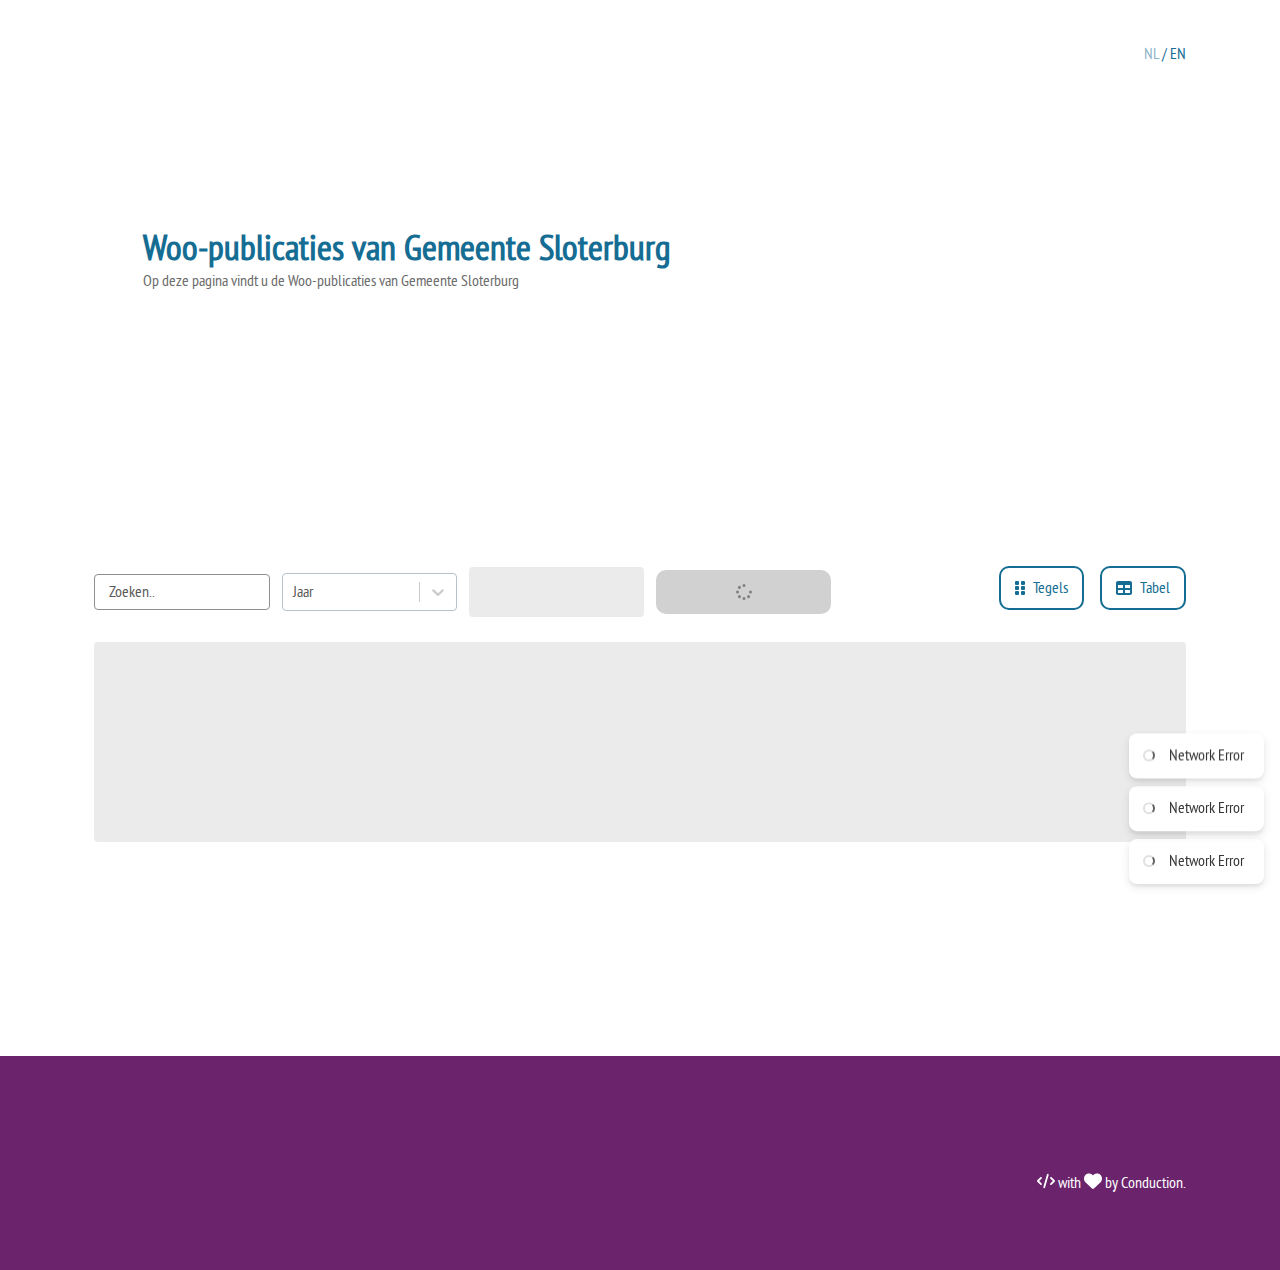
==== index.html @ 6c35f32a "Deploying to gh-pages from @ ConductionNL/woo-website-sloterburg@e21aafeac5d349374fe3c3448479ade96a4" ====
<!DOCTYPE html><html lang="nl-NL"><head><meta charSet="utf-8"/><meta http-equiv="x-ua-compatible" content="ie=edge"/><meta name="viewport" content="width=device-width, initial-scale=1, shrink-to-fit=no"/><meta name="generator" content="Gatsby 5.13.3"/><style data-href="/styles.a345b3ac4fb04c7c65db.css" data-identity="gatsby-global-css">@charset "UTF-8";.WOOItemDetailTemplate-module--table--d7844{background-color:var(--utrecht-table-background-color);border-collapse:var(--utrecht-table-border-collapse)}.WOOItemDetailTemplate-module--container--ccf27{margin-block-start:var(--utrecht-space-block-3xl)}.WOOItemDetailTemplate-module--container--ccf27>:not(:last-child),.WOOItemDetailTemplate-module--content--29ced>:not(:last-child){margin-block-end:var(--utrecht-space-block-lg)}.WOOItemDetailTemplate-module--heading1--ba754{color:var(
    --utrecht-heading-1-color,var(--utrecht-heading-color,var(--utrecht-document-color,inherit))
  );font-family:var(
    --utrecht-heading-1-font-family,var(--utrecht-heading-font-family,var(--utrecht-document-font-family))
  );font-size:var(--utrecht-heading-1-font-size);font-weight:var(
    --utrecht-heading-1-font-weight,var(--utrecht-heading-font-weight,bold)
  );letter-spacing:var(--utrecht-heading-1-letter-spacing);line-height:var(--utrecht-heading-1-line-height);margin-block-end:0;margin-block-start:0;text-transform:var(--utrecht-heading-1-text-transform,inherit)}.WOOItemDetailTemplate-module--backLink--e33aa:hover{cursor:pointer}.WOOItemDetailTemplate-module--backLink--e33aa{align-items:center;display:flex}.WOOItemDetailTemplate-module--tableBody--9d96b{border:var(--utrecht-table-body-border)}.WOOItemDetailTemplate-module--tableBody--9d96b>tr>td{border-inline-end-color:var(--utrecht-table-cell-border-inline-end-color);border-inline-end-style:var(--utrecht-table-cell-border-inline-end-style);border-inline-end-width:var(--utrecht-table-cell-border-inline-end-width)}.WOOItemDetailTemplate-module--tableBody--9d96b .WOOItemDetailTemplate-module--tableRow--d28f2:nth-child(odd){background-color:var(--utrecht-table-row-alternate-odd-background-color);color:var(--utrecht-table-row-alternate-odd-color)}.WOOItemDetailTemplate-module--tableBody--9d96b .WOOItemDetailTemplate-module--tableRow--d28f2:nth-child(odd):hover{background-color:var(--utrecht-table-row-hover-background-color);color:var(--utrecht-table-row-hover-color)}.WOOItemDetailTemplate-module--tableBody--9d96b .WOOItemDetailTemplate-module--tableRow--d28f2:nth-child(2n){background-color:var(--utrecht-table-row-alternate-even-background-color);color:var(--utrecht-table-row-alternate-even-color)}.WOOItemDetailTemplate-module--tableBody--9d96b .WOOItemDetailTemplate-module--tableRow--d28f2:nth-child(2n):hover{background-color:var(--utrecht-table-row-hover-background-color);color:var(--utrecht-table-row-hover-color)}.LandingTemplate-module--container--dc5ab{margin-block-start:var(--utrecht-space-block-3xl)}.LandingTemplate-module--container--dc5ab>:not(:last-child){margin-block-end:var(--utrecht-space-block-lg)}.LandingTemplate-module--pagination--fde55{display:flex;justify-content:space-between}@media only screen and (max-width:576px){.LandingTemplate-module--container--dc5ab{margin-block-start:var(--utrecht-space-block-lg)!important}.LandingTemplate-module--container--dc5ab>:not(:last-child){margin-block-end:var(--utrecht-space-block-2xl)}.LandingTemplate-module--pagination--fde55{display:grid;justify-content:unset;justify-items:center;margin-block-start:var(--utrecht-space-block-lg)}}.FiltersTemplate-module--container--53abd{display:flex;justify-content:space-between}.FiltersTemplate-module--form--ee9e5{align-items:center;display:flex;gap:12px}.FiltersTemplate-module--form--ee9e5>*{flex:1 1;min-width:175px!important}.FiltersTemplate-module--button--c8824:hover{cursor:pointer}.FiltersTemplate-module--button--c8824:disabled svg{animation-duration:1.5s;animation-iteration-count:infinite;animation-name:FiltersTemplate-module--spinner--22490;animation-timing-function:linear}@keyframes FiltersTemplate-module--spinner--22490{0%{transform:rotate(0deg)}to{transform:rotate(1turn)}}@media only screen and (max-width:992px){.FiltersTemplate-module--container--53abd{display:grid;justify-content:unset}.FiltersTemplate-module--form--ee9e5{margin-block-end:12px}}@media only screen and (max-width:576px){.FiltersTemplate-module--container--53abd{display:grid;justify-content:unset}.FiltersTemplate-module--form--ee9e5{display:grid;margin-block-end:12px}}.ResultsDisplaySwitch-module--container--99044{align-items:center;flex-wrap:nowrap!important;margin-inline-start:12px}.ResultsDisplaySwitch-module--button--75fc8:hover{cursor:pointer}@media only screen and (max-width:992px){.ResultsDisplaySwitch-module--container--99044{display:flex;margin-inline-start:unset}}@media only screen and (max-width:576px){.ResultsDisplaySwitch-module--container--99044{display:flex;justify-content:center;margin-inline-start:unset}}:root{--conduction-download-card-title-color:#000;--conduction-download-card-title-font-size:20px;--conduction-download-card-title-font-weight:bold;--conduction-download-card-title-margin-inline-end:var(--skeleton-size-sm);--conduction-download-card-border-width:1px;--conduction-download-card-border-style:solid;--conduction-download-card-border-color:var(--skeleton-color-grey-2);--conduction-download-card-border-radius:var(--skeleton-border-radius-md);--conduction-download-card-padding-inline-end:14px;--conduction-download-card-padding-inline-start:14px;--conduction-download-card-padding-block-end:14px;--conduction-download-card-padding-block-start:14px;--conduction-download-card-icon-gap:8px}.DownloadCard-module--container--1f75f{align-items:center;background-color:var(--conduction-download-card-background-color,var(--conduction-card-wrapper-background-color));border-color:var(--conduction-download-card-border-color,var(--conduction-card-wrapper-border-color));border-radius:var(--conduction-download-card-border-radius,--conduction-card-wrapper-border-radius);border-style:var(--conduction-download-card-border-style,var(--conduction-card-wrapper-border-style));border-width:var(--conduction-download-card-border-width,var(--conduction-card-wrapper-border-width));display:flex;justify-content:space-between;padding-block-end:var(--conduction-download-card-padding-block-end);padding-block-start:var(--conduction-download-card-padding-block-start);padding-inline-end:var(--conduction-download-card-padding-inline-end);padding-inline-start:var(--conduction-download-card-padding-inline-start)}.DownloadCard-module--title--3547c{color:var(--conduction-download-card-title-color)!important;font-family:var(--conduction-download-card-title-font-family)!important;font-size:var(--conduction-download-card-title-font-size)!important;font-weight:var(--conduction-download-card-title-font-weight)!important;margin-inline-end:var(--conduction-download-card-title-margin-inline-end)!important;word-break:break-word}.DownloadCard-module--content--0ae0f{align-items:center;display:flex;flex-wrap:wrap;width:100%}.DownloadCard-module--icon--eccb1{color:var(--conduction-download-card-icon-color);margin-inline-end:var(--conduction-download-card-icon-gap)}.DownloadCard-module--link--28c1e{display:inherit}.DownloadCard-module--link--28c1e:hover{cursor:pointer}.Layout-module--container--e5e32{position:relative;z-index:0}.Layout-module--authenticatedHeader--a4670{z-index:1}.Layout-module--pageContent--74fbe{min-height:100vh}.FooterTemplate-module--container--00873{box-sizing:border-box;margin:auto;max-inline-size:var(--utrecht-page-max-inline-size);padding-inline-end:var(--utrecht-page-margin-inline-end);padding-inline-start:var(--utrecht-page-margin-inline-start);width:100%}.FooterTemplate-module--container--00873>*{font-family:var(
    --utrecht-page-footer-font-family,var(--utrecht-document-font-family)
  );font-size:var(
    --utrecht-page-footer-font-size,var(--utrecht-document-font-size)
  )}.FooterTemplate-module--footer--6414a{align-items:center;background-position:var(--utrecht-page-footer-background-position);background-repeat:no-repeat;background-size:var(--utrecht-page-footer-background-size);display:flex;min-height:var(--utrecht-page-footer-min-height)}.FooterTemplate-module--imageContainer--85623{height:var(--utrecht-page-footer-logo-max-height);width:var(--utrecht-page-footer-logo-max-width)}.FooterTemplate-module--image--c97fd{height:100%;margin-inline-end:10px;object-fit:contain;vertical-align:middle;width:100%}.FooterTemplate-module--image--c97fd:hover{cursor:pointer}.FooterTemplate-module--link--0ded0:hover{color:var(--utrecht-page-footer-link-hover-color,inherit)!important;cursor:pointer;text-decoration-line:var(
    --utrecht-page-footer-link-hover-text-decoration,inherit
  )!important;text-decoration-thickness:var(
    --utrecht-page-footer-link-hover-text-decoration-thickness,inherit
  )!important}.FooterTemplate-module--link--0ded0{color:var(--utrecht-page-footer-link-color,inherit)!important;text-decoration-color:var(
    --utrecht-page-footer-link-text-decoration-color,inherit
  )!important;text-decoration-line:var(
    --utrecht-page-footer-link-text-decoration,inherit
  )!important;text-decoration-thickness:var(
    --utrecht-page-footer-link-text-decoration-thickness,inherit
  )!important;text-underline-offset:var(
    --utrecht-page-footer-link-text-underline-offset,inherit
  )!important}.FooterTemplate-module--withLoveConductionLink--272fd{display:inline-block}.FooterTemplate-module--withLoveConductionLink--272fd:hover{margin-inline-start:10px}.FooterTemplate-module--withLoveLink--c6f55:hover>:first-child{color:var(--utrecht-page-footer-link-hover-color);transform:scale(1.2)}.FooterTemplate-module--withLoveLink--c6f55>:first-child{margin-inline-end:unset;transform-origin:50% 50%;transition:all 1s}.FooterTemplate-module--contentGrid--e389e{display:grid;gap:28px;grid-template-columns:repeat(3,minmax(0,1fr))}.FooterTemplate-module--dynamicSectionTitle--4031c{color:var(--utrecht-page-footer-heading-color,inherit)!important;margin-block-end:18px!important}.FooterTemplate-module--dynamicSectionContent--8b06d{display:flex;flex-direction:column;margin-block-end:12px}.FooterTemplate-module--logoAndConduction--27a1b{align-items:center;display:flex;justify-content:space-between;margin-top:38px}.FooterTemplate-module--iconLeft--8fe4b{color:var(--utrecht-page-footer-icon-color,inherit);margin-inline-end:var(--utrecht-icon-gap)}.FooterTemplate-module--iconRight--39bb7{color:var(--utrecht-page-footer-icon-color,inherit);margin-inline-start:var(--utrecht-icon-gap)}@media only screen and (max-width:992px){.FooterTemplate-module--contentGrid--e389e{grid-template-columns:repeat(2,minmax(0,1fr))}}@media only screen and (max-width:576px){.FooterTemplate-module--footer--6414a{background-position:var(
      --utrecht-page-footer-mobile-background-position,var(--utrecht-page-footer-background-position)
    )}.FooterTemplate-module--contentGrid--e389e{grid-template-columns:repeat(1,minmax(0,1fr))}.FooterTemplate-module--imageContainer--85623{margin-block-end:15px}.FooterTemplate-module--logoAndConduction--27a1b{display:block}}:root{--conduction-horizontal-image-card-image-size:52px}.HorizontalImageCard-module--container--43bbb{align-items:center;background-color:var(--skeleton-color-grey-1);border-radius:var(--skeleton-border-radius-md);cursor:pointer;display:flex}.HorizontalImageCard-module--linkContainer--4c188{display:flex;flex-direction:column;padding-block-end:var(--skeleton-size-lg);padding-block-start:var(--skeleton-size-lg);padding-inline-end:var(--skeleton-size-lg)}.HorizontalImageCard-module--imageOrIconContainer--4472f>:first-child{height:var(--conduction-horizontal-image-card-image-size);padding-block-end:var(--skeleton-size-md);padding-block-start:var(--skeleton-size-md);padding-inline-end:var(--skeleton-size-md);padding-inline-start:var(--skeleton-size-md);width:var(--conduction-horizontal-image-card-image-size)}.HorizontalImageCard-module--title--bb316{font-size:var(--skeleton-font-size-xl);font-weight:var(--skeleton-font-weight-bold)}.HorizontalImageCard-module--link--c9620>*{margin-inline-end:8px}@keyframes react-loading-skeleton{to{transform:translateX(100%)}}.react-loading-skeleton{--base-color:#ebebeb;--highlight-color:#f5f5f5;--animation-duration:1.5s;--animation-direction:normal;--pseudo-element-display:block;background-color:var(--base-color);border-radius:.25rem;display:inline-flex;line-height:1;overflow:hidden;position:relative;user-select:none;width:100%}.react-loading-skeleton:after{animation-direction:var(--animation-direction);animation-duration:var(--animation-duration);animation-iteration-count:infinite;animation-name:react-loading-skeleton;animation-timing-function:ease-in-out;background-image:linear-gradient(90deg,var(--base-color),var(--highlight-color),var(--base-color));background-repeat:no-repeat;content:" ";display:var(--pseudo-element-display);height:100%;left:0;position:absolute;right:0;top:0;transform:translateX(-100%)}@media (prefers-reduced-motion){.react-loading-skeleton{--pseudo-element-display:none}}.conduction-theme{--utrecht-separator-margin-block-start:0px;--utrecht-separator-margin-block-end:0px;--utrecht-paragraph-margin-block-end:0;--utrecht-paragraph-margin-block-start:0;--utrecht-paragraph-line-height:1.5em;--utrecht-page-max-inline-size:1140px;--utrecht-unordered-list-item-padding-inline-start:1ch;--utrecht-unordered-list-padding-inline-start:2ch;--utrecht-unordered-list-margin-block-end:0;--utrecht-ordered-list-item-padding-inline-start:1ch;--utrecht-link-hover-text-decoration:underline;--utrecht-link-text-decoration-thickness:0;--utrecht-link-text-decoration-color:unset;--utrecht-link-text-decoration:none;--utrecht-code-block-margin-inline-end:0;--utrecht-code-block-margin-inline-start:0;--utrecht-code-font-size:inherit;--utrecht-button-primary-action-font-weight:inherit;--utrecht-button-font-weight:inherit;--utrecht-button-font-size:inherit;--utrecht-button-border-radius:3px;--utrecht-badge-border-radius:0;--utrecht-textbox-font-size:15px;--utrecht-textbox-border-radius:3px;--utrecht-table-margin-block-end:0;--utrecht-table-header-cell-text-transform:unset;--utrecht-table-header-text-transform:unset;--utrecht-table-border-collapse:collapse;--utrecht-radio-button-icon-size:5px;--utrecht-radio-button-min-inline-size:16px;--utrecht-radio-button-min-block-size:16px;--utrecht-page-header-logo-max-width:150px;--utrecht-page-footer-background-image:unset;--utrecht-page-footer-link-hover-text-decoration:underline;--utrecht-page-footer-link-text-decoration-color:unset;--utrecht-page-footer-link-text-decoration:none;--utrecht-page-footer-logo-max-width:100px;--utrecht-page-footer-logo-max-height:100px;--utrecht-form-input-font-size:15px;--utrecht-form-input-border-radius:3px;--utrecht-breadcrumb-nav-padding-block-end:12px;--utrecht-breadcrumb-nav-padding-block-start:12px;--utrecht-breadcrumb-nav-padding-inline-end:0;--utrecht-breadcrumb-nav-padding-inline-start:0;--utrecht-breadcrumb-nav-border-radius:3px;--utrecht-badge-counter-border-radius:50%;--utrecht-badge-counter-text-decoration:none;--utrecht-action-submit-cursor:pointer;--utrecht-action-disabled-cursor:not-allowed;--utrecht-action-busy-cursor:wait;--conduction-tooltip-z-index:9999;--conduction-tooltip-border-radius:0px;--conduction-tooltip-border-color:unset;--conduction-tooltip-border-style:unset;--conduction-tooltip-border-width:0px;--conduction-tabs-tab-list-border-bottom-style:solid;--conduction-tabs-tab-list-margin-block-end:0px;--conduction-tabs-tab-list-padding-inline-start:0px;--conduction-tabs-tab-selected-border-bottom-style:solid;--conduction-tabs-tab-selected-background-color:transparent;--conduction-tabs-tab-min-height:61px;--conduction-tabs-tab-min-width:160px;--conduction-tabs-tab-max-width:unset;--conduction-tabs-tab-bottom:-2px;--conduction-tabs-tab-background-color:transparent;--conduction-input-select-padding-block-start:0;--conduction-input-select-padding-block-end:0;--conduction-input-select-border-focus:unset;--conduction-pagination-page-hover-text-decoration-thickness:0px;--conduction-pagination-page-hover-text-decoration:unset;--conduction-pagination-current-page-text-decoration:unset;--conduction-pagination-navigation-button-padding-block-end:0px;--conduction-pagination-navigation-button-padding-block-start:0px;--conduction-pagination-container-padding-block-end:0px;--conduction-pagination-container-padding-block-start:0px;--conduction-pagination-container-padding-inline-end:0px;--conduction-pagination-container-padding-inline-start:0px;--conduction-pagination-container-background-color:unset;--conduction-secondary-top-nav-padding-block-start:16px;--conduction-secondary-top-nav-padding-block-end:16px;--conduction-secondary-top-nav-padding-inline-start:16px;--conduction-secondary-top-nav-padding-inline-end:16px;--conduction-secondary-top-nav-item-padding:18px;--conduction-secondary-top-nav-font-weight:400;--conduction-secondary-top-nav-current-box-shadow:unset;--conduction-secondary-top-nav-background-color:transparent;--conduction-primary-top-nav-padding-block-start:16px;--conduction-primary-top-nav-padding-block-end:16px;--conduction-primary-top-nav-padding-inline-start:16px;--conduction-primary-top-nav-padding-inline-end:16px;--conduction-primary-top-nav-item-padding:18px;--conduction-primary-top-nav-dropdown-current-mobile-box-shadow:unset;--conduction-primary-top-nav-dropdown-current-box-shadow:unset;--conduction-primary-top-nav-current-mobile-box-shadow:unset;--conduction-primary-top-nav-current-box-shadow:unset;--conduction-logo-navbar-background-image:url(https://raw.githubusercontent.com/OpenCatalogi/web-app/df1e0533081d780c05b1d0b57ab327d97adcbdc6/pwa/src/assets/svgs/LogoConduction.svg);--conduction-logo-navbar-block-size:40px;--conduction-logo-navbar-inline-size:150px;--conduction-logo-footer-background-image:url(https://raw.githubusercontent.com/OpenCatalogi/web-app/df1e0533081d780c05b1d0b57ab327d97adcbdc6/pwa/src/assets/svgs/LogoConduction.svg);--conduction-logo-footer-block-size:40px;--conduction-logo-footer-inline-size:220px;--conduction-logo-header-background-image:url(https://conduction.nl/wp-content/uploads/2021/07/cropped-conductionlogo-1.png);--conduction-logo-header-block-size:40px;--conduction-logo-header-inline-size:220px;--conduction-download-card-border-style:solid;--conduction-input-checkbox-label-container-margin:3px;--conduction-input-checkbox-label-container-padding:3px;--conduction-input-checkbox-focus-outline-offset:2px;--conduction-input-checkbox-focus-outline-style:solid;--conduction-input-checkbox-focus-outline-width:2px;--conduction-input-checkbox-disabled-hover-border-radius:3px;--conduction-input-checkbox-disabled-hover-border-style:solid;--conduction-input-checkbox-disabled-border-radius:3px;--conduction-input-checkbox-disabled-border-style:solid;--conduction-input-checkbox-checked-hover-border-radius:3px;--conduction-input-checkbox-checked-hover-border-style:solid;--conduction-input-checkbox-checked-border-radius:3px;--conduction-input-checkbox-checked-border-style:solid;--conduction-input-checkbox-hover-border-radius:3px;--conduction-input-checkbox-hover-border-style:solid;--conduction-input-checkbox-border-radius:3px;--conduction-input-checkbox-border-style:solid;--conduction-typography-font-weight-light:100;--conduction-typography-font-weight-normal:400;--conduction-typography-font-weight-bold:700;--conduction-typography-monospace-font-family:Monospace,"Lucida Console";--conduction-typography-sans-serif-font-family:"Noto Sans",Arial,sans-serif;--conduction-typography-aldritch-font-family:"Aldritch","Noto Sans",Arial,sans-serif;--conduction-size-4xl:96px;--conduction-size-3xl:72px;--conduction-size-2xl:48px;--conduction-size-xl:32px;--conduction-size-lg:24px;--conduction-size-md:18px;--conduction-size-sm:14px;--conduction-size-xs:8px;--conduction-size-2xs:4px;--conduction-size-3xs:2px;--conduction-size-4xs:1px;--conduction-font-size-4xl:58px;--conduction-font-size-3xl:48px;--conduction-font-size-2xl:32px;--conduction-font-size-xl:24px;--conduction-font-size-lg:20px;--conduction-font-size-md:18px;--conduction-font-size-sm:14px;--conduction-font-size-xs:12px;--conduction-font-size-2xs:10px;--conduction-font-size-3xs:8px;--conduction-font-size-4xs:5px;--conduction-color-black-30:#4d4d4d;--conduction-color-black-0:#000;--conduction-color-white-100:#fff;--conduction-color-white-98:#fafafa;--conduction-color-lightgrey-96:#f5f5f5;--conduction-color-grey-97:#f7f7f7;--conduction-color-grey-82:#d1d1d1;--conduction-color-grey-50:grey;--conduction-color-grey-48:#7a7a7a;--conduction-color-grey-46:#767676;--conduction-color-grey-31:#4f4f4f;--conduction-color-grey-29:#4a4a4a;--conduction-color-alert-info-background:#cce5ff;--conduction-color-alert-info:#004085;--conduction-color-alert-succes-background:#d4edda;--conduction-color-alert-succes:#155724;--conduction-color-succes:#28a745;--conduction-color-alert-warning-background:#fff3cd;--conduction-color-alert-warning:#856404;--conduction-color-warning:#ffc107;--conduction-color-alert-error-background:#f8d7da;--conduction-color-alert-error:#721c24;--conduction-color-error:#dc3545;--conduction-color-primary-hover:#2e5ed9;--conduction-color-primary:#4376fc;--open-catalogi-rating-rating-bar-color:var(--conduction-color-primary);--utrecht-surface-background-color:var(--conduction-color-white-98);--utrecht-separator-block-size:var(--conduction-size-4xs);--utrecht-separator-color:var(--conduction-color-grey-82);--utrecht-paragraph-font-weight:var(--conduction-typography-font-weight-normal);--utrecht-paragraph-font-size:var(--conduction-font-size-md);--utrecht-paragraph-font-family:var(--conduction-typography-sans-serif-font-family);--utrecht-page-margin-inline-end:var(--conduction-size-lg);--utrecht-page-margin-inline-start:var(--conduction-size-lg);--utrecht-unordered-list-marker-color:var(--conduction-color-primary);--utrecht-unordered-list-item-margin-block-end:var(--conduction-size-xs);--utrecht-unordered-list-item-margin-block-start:var(--conduction-size-xs);--utrecht-unordered-list-margin-block-start:var(--conduction-size-md);--utrecht-ordered-list-item-margin-block-end:var(--conduction-size-2xs);--utrecht-ordered-list-item-margin-block-start:var(--conduction-size-2xs);--utrecht-ordered-list-padding-inline-start:var(--conduction-size-xl);--utrecht-ordered-list-margin-block-end:var(--conduction-size-sm);--utrecht-ordered-list-margin-block-start:var(--conduction-size-sm);--utrecht-link-icon-size:var(--conduction-size-md);--utrecht-link-visited-color:var(--conduction-color-primary);--utrecht-link-hover-text-decoration-thickness:var(--conduction-size-4xs);--utrecht-link-hover-color:var(--conduction-color-primary-hover);--utrecht-link-text-underline-offset:var(--conduction-size-3xs);--utrecht-link-color:var(--conduction-color-primary);--utrecht-heading-5-margin-block-start:var(--conduction-size-md);--utrecht-heading-5-margin-block-end:var(--conduction-size-lg);--utrecht-heading-5-font-weight:var(--conduction-typography-font-weight-light);--utrecht-heading-5-font-size:var(--conduction-font-size-md);--utrecht-heading-5-font-family:var(--conduction-typography-aldritch-font-family);--utrecht-heading-4-margin-block-start:var(--conduction-size-md);--utrecht-heading-4-margin-block-end:var(--conduction-size-lg);--utrecht-heading-4-font-weight:var(--conduction-typography-font-weight-normal);--utrecht-heading-4-font-size:var(--conduction-font-size-lg);--utrecht-heading-4-font-family:var(--conduction-typography-aldritch-font-family);--utrecht-heading-3-margin-block-start:var(--conduction-size-md);--utrecht-heading-3-margin-block-end:var(--conduction-size-xl);--utrecht-heading-3-font-weight:var(--conduction-typography-font-weight-normal);--utrecht-heading-3-font-size:var(--conduction-font-size-xl);--utrecht-heading-3-font-family:var(--conduction-typography-aldritch-font-family);--utrecht-heading-2-margin-block-start:var(--conduction-size-md);--utrecht-heading-2-margin-block-end:var(--conduction-size-2xl);--utrecht-heading-2-font-weight:var(--conduction-typography-font-weight-bold);--utrecht-heading-2-font-size:var(--conduction-font-size-2xl);--utrecht-heading-2-font-family:var(--conduction-typography-aldritch-font-family);--utrecht-heading-1-margin-block-start:var(--conduction-size-md);--utrecht-heading-1-margin-block-end:var(--conduction-size-2xl);--utrecht-heading-1-font-weight:var(--conduction-typography-font-weight-bold);--utrecht-heading-1-font-size:var(--conduction-font-size-3xl);--utrecht-heading-1-font-family:var(--conduction-typography-aldritch-font-family);--utrecht-document-font-size:var(--conduction-font-size-md);--utrecht-document-font-family:var(--conduction-typography-sans-serif-font-family);--utrecht-document-color:var(--conduction-color-black-0);--utrecht-document-background-color:var(--conduction-color-white-98);--utrecht-code-block-padding-inline-end:var(--conduction-size-md);--utrecht-code-block-padding-inline-start:var(--conduction-size-md);--utrecht-code-block-padding-block-end:var(--conduction-size-md);--utrecht-code-block-padding-block-start:var(--conduction-size-md);--utrecht-code-block-margin-block-end:var(--conduction-size-md);--utrecht-code-block-margin-block-start:var(--conduction-size-md);--utrecht-code-block-line-height:var(--conduction-size-lg);--utrecht-code-block-font-size:var(--conduction-font-size-md);--utrecht-code-block-font-family:var(--conduction-typography-monospace-font-family);--utrecht-code-block-color:var(--conduction-color-black-0);--utrecht-code-block-background-color:var(--conduction-color-lightgrey-96);--utrecht-code-font-family:var(--conduction-typography-monospace-font-family);--utrecht-code-color:var(--conduction-color-black-0);--utrecht-code-background-color:var(--conduction-color-lightgrey-96);--utrecht-button-subtle-disabled-color:var(--conduction-color-grey-50);--utrecht-button-subtle-disabled-border-color:var(--conduction-color-grey-82);--utrecht-button-subtle-disabled-background-color:var(--conduction-color-grey-82);--utrecht-button-secondary-action-hover-color:var(--conduction-color-primary-hover);--utrecht-button-secondary-action-hover-border-color:var(--conduction-color-primary-hover);--utrecht-button-secondary-action-hover-background-color:var(--conduction-color-white-100);--utrecht-button-secondary-action-disabled-color:var(--conduction-color-grey-50);--utrecht-button-secondary-action-disabled-border-color:var(--conduction-color-grey-82);--utrecht-button-secondary-action-disabled-background-color:var(--conduction-color-grey-82);--utrecht-button-secondary-action-font-weight:var(--conduction-typography-font-weight-normal);--utrecht-button-secondary-action-color:var(--conduction-color-primary);--utrecht-button-secondary-action-border-width:var(--conduction-size-3xs);--utrecht-button-secondary-action-border-color:var(--conduction-color-primary);--utrecht-button-secondary-action-background-color:var(--conduction-color-white-100);--utrecht-button-primary-action-hover-color:var(--conduction-color-white-100);--utrecht-button-primary-action-hover-border-color:var(--conduction-color-primary);--utrecht-button-primary-action-hover-background-color:var(--conduction-color-primary);--utrecht-button-primary-action-disabled-color:var(--conduction-color-grey-50);--utrecht-button-primary-action-disabled-border-color:var(--conduction-color-grey-82);--utrecht-button-primary-action-disabled-background-color:var(--conduction-color-grey-82);--utrecht-button-primary-action-color:var(--conduction-color-white-100);--utrecht-button-primary-action-border-width:var(--conduction-size-3xs);--utrecht-button-primary-action-border-color:var(--conduction-color-primary);--utrecht-button-primary-action-background-color:var(--conduction-color-primary);--utrecht-button-hover-color:var(--conduction-color-white-100);--utrecht-button-hover-border-color:var(--conduction-color-primary-hover);--utrecht-button-hover-background-color:var(--conduction-color-primary-hover);--utrecht-button-disabled-color:var(--conduction-color-grey-50);--utrecht-button-disabled-border-color:var(--conduction-color-grey-82);--utrecht-button-disabled-background-color:var(--conduction-color-grey-82);--utrecht-button-icon-gap:var(--conduction-size-xs);--utrecht-button-padding-inline-end:var(--conduction-size-sm);--utrecht-button-padding-inline-start:var(--conduction-size-sm);--utrecht-button-padding-block-end:var(--conduction-size-2xs);--utrecht-button-padding-block-start:var(--conduction-size-2xs);--utrecht-button-font-family:var(--conduction-typography-sans-serif-font-family);--utrecht-button-color:var(--conduction-color-white-100);--utrecht-button-border-width:var(--conduction-size-3xs);--utrecht-button-border-color:var(--conduction-color-primary);--utrecht-button-background-color:var(--conduction-color-primary);--utrecht-blockquote-content-font-size:var(--conduction-font-size-md);--utrecht-blockquote-content-color:var(--conduction-color-black-0);--utrecht-blockquote-margin-inline-end:var(--conduction-size-xl);--utrecht-blockquote-margin-inline-start:var(--conduction-size-xl);--utrecht-badge-padding-inline:var(--conduction-size-xs);--utrecht-badge-padding-block:var(--conduction-size-xs);--utrecht-badge-font-weight:var(--conduction-typography-font-weight-normal);--utrecht-badge-font-size:var(--conduction-font-size-sm);--utrecht-badge-color:var(--conduction-color-white-100);--utrecht-badge-background-color:var(--conduction-color-black-0);--utrecht-textbox-padding-inline-start:var(--conduction-size-sm);--utrecht-textbox-padding-inline-end:var(--conduction-size-sm);--utrecht-textbox-padding-block-start:var(--conduction-size-xs);--utrecht-textbox-padding-block-end:var(--conduction-size-xs);--utrecht-textbox-font-family:var(--conduction-typography-sans-serif-font-family);--utrecht-textbox-color:var(--conduction-color-grey-29);--utrecht-textbox-border-width:var(--conduction-size-4xs);--utrecht-textbox-border-color:var(--conduction-color-grey-48);--utrecht-textbox-focus-background-color:var(--conduction-color-white-100);--utrecht-textbox-placeholder-color:var(--conduction-color-grey-46);--utrecht-textbox-background-color:var(--conduction-color-white-100);--utrecht-table-margin-block-start:var(--conduction-size-md);--utrecht-table-row-border-block-end-width:var(--conduction-size-4xs);--utrecht-table-row-border-block-end-color:var(--conduction-color-grey-82);--utrecht-table-row-hover-background-color:var(--conduction-color-grey-97);--utrecht-table-cell-padding-inline-start:var(--conduction-size-md);--utrecht-table-cell-padding-inline-end:var(--conduction-size-md);--utrecht-table-cell-padding-block-start:var(--conduction-size-md);--utrecht-table-cell-padding-block-end:var(--conduction-size-md);--utrecht-table-header-cell-font-weight:var(--conduction-typography-font-weight-bold);--utrecht-table-header-font-weight:var(--conduction-typography-font-weight-bold);--utrecht-table-header-border-block-end-width:var(--conduction-size-4xs);--utrecht-table-header-border-block-end-color:var(--conduction-color-grey-82);--utrecht-table-background-color:var(--conduction-color-white-100);--utrecht-radio-button-invalid-color:var(--conduction-color-error);--utrecht-radio-button-invalid-background-color:var(--conduction-color-white-100);--utrecht-radio-button-invalid-border-width:var(--conduction-size-4xs);--utrecht-radio-button-invalid-border-color:var(--conduction-color-error);--utrecht-radio-button-disabled-color:var(--conduction-color-grey-82);--utrecht-radio-button-disabled-background-color:var(--conduction-color-grey-97);--utrecht-radio-button-disabled-border-width:var(--conduction-size-4xs);--utrecht-radio-button-disabled-border-color:var(--conduction-color-grey-82);--utrecht-radio-button-focus-color:var(--conduction-color-primary);--utrecht-radio-button-focus-background-color:var(--conduction-color-white-100);--utrecht-radio-button-focus-border-width:var(--conduction-size-4xs);--utrecht-radio-button-focus-border-color:var(--conduction-color-primary);--utrecht-radio-button-hover-background-color:var(--conduction-color-white-100);--utrecht-radio-button-hover-border-width:var(--conduction-size-4xs);--utrecht-radio-button-hover-border-color:var(--conduction-color-grey-31);--utrecht-radio-button-checked-focus-color:var(--conduction-color-primary);--utrecht-radio-button-checked-focus-background-color:var(--conduction-color-white-100);--utrecht-radio-button-checked-focus-border-width:var(--conduction-size-4xs);--utrecht-radio-button-checked-focus-border-color:var(--conduction-color-primary);--utrecht-radio-button-checked-hover-color:var(--conduction-color-primary-hover);--utrecht-radio-button-checked-hover-background-color:var(--conduction-color-white-100);--utrecht-radio-button-checked-hover-border-width:var(--conduction-size-4xs);--utrecht-radio-button-checked-hover-border-color:var(--conduction-color-primary-hover);--utrecht-radio-button-checked-active-color:var(--conduction-color-primary);--utrecht-radio-button-checked-active-background-color:var(--conduction-color-white-100);--utrecht-radio-button-checked-active-border-width:var(--conduction-size-4xs);--utrecht-radio-button-checked-active-border-color:var(--conduction-color-primary);--utrecht-radio-button-checked-color:var(--conduction-color-primary);--utrecht-radio-button-checked-background-color:var(--conduction-color-white-100);--utrecht-radio-button-checked-border-width:var(--conduction-size-4xs);--utrecht-radio-button-checked-border-color:var(--conduction-color-primary);--utrecht-radio-button-border-width:var(--conduction-size-4xs);--utrecht-radio-button-border-color:var(--conduction-color-grey-46);--utrecht-radio-button-background-color:var(--conduction-color-white-100);--utrecht-radio-button-checked-disabled-color:var(--conduction-color-grey-82);--utrecht-radio-button-checked-disabled-background-color:var(--conduction-color-white-100);--utrecht-radio-button-checked-disabled-border-width:var(--conduction-size-4xs);--utrecht-radio-button-checked-disabled-border-color:var(--conduction-color-grey-82);--utrecht-page-header-padding-block-end:var(--conduction-size-sm);--utrecht-page-header-padding-block-start:var(--conduction-size-sm);--utrecht-page-header-color:var(--conduction-color-white-100);--utrecht-page-header-background-color:var(--conduction-color-primary);--utrecht-page-footer-padding-block-start:var(--conduction-size-2xl);--utrecht-page-footer-padding-block-end:var(--conduction-size-2xl);--utrecht-page-footer-padding-inline-start:var(--conduction-size-sm);--utrecht-page-footer-padding-inline-end:var(--conduction-size-sm);--utrecht-page-footer-color:var(--conduction-color-black-0);--utrecht-page-footer-background-color:var(--conduction-color-lightgrey-96);--utrecht-page-footer-link-hover-text-decoration-thickness:var(--conduction-size-4xs);--utrecht-page-footer-link-hover-color:var(--conduction-color-black-30);--utrecht-page-footer-link-text-underline-offset:var(--conduction-size-3xs);--utrecht-page-footer-link-text-decoration-thickness:var(--conduction-size-4xs);--utrecht-icon-gap:var(--conduction-size-xs);--utrecht-form-input-padding-inline-start:var(--conduction-size-sm);--utrecht-form-input-padding-inline-end:var(--conduction-size-sm);--utrecht-form-input-padding-block-start:var(--conduction-size-xs);--utrecht-form-input-padding-block-end:var(--conduction-size-xs);--utrecht-form-input-font-family:var(--conduction-typography-sans-serif-font-family);--utrecht-form-input-color:var(--conduction-color-grey-29);--utrecht-form-input-border-width:var(--conduction-size-4xs);--utrecht-form-input-border-color:var(--conduction-color-grey-48);--utrecht-form-input-focus-background-color:var(--conduction-color-white-100);--utrecht-form-input-placeholder-color:var(--conduction-color-grey-46);--utrecht-form-input-background-color:var(--conduction-color-white-100);--utrecht-breadcrumb-nav-separator-icon-size:var(--conduction-font-size-sm);--utrecht-breadcrumb-nav-separator-color:var(--conduction-color-black-0);--utrecht-breadcrumb-nav-link-current-color:var(--conduction-color-grey-29);--utrecht-breadcrumb-nav-link-color:var(--conduction-color-primary);--utrecht-breadcrumb-nav-link-hover-color:var(--conduction-color-primary-hover);--utrecht-breadcrumb-nav-link-disabled-color:var(--conduction-color-grey-29);--utrecht-breadcrumb-nav-background-color:var(--conduction-color-white-100);--utrecht-badge-counter-padding-inline:var(--conduction-size-2xs);--utrecht-badge-counter-padding-block:var(--conduction-size-2xs);--utrecht-badge-counter-font-weight:var(--conduction-typography-font-weight-normal);--utrecht-badge-counter-color:var(--conduction-color-white-100);--utrecht-badge-counter-background-color:var(--conduction-color-primary);--utrecht-alert-ok-color:var(--conduction-color-alert-succes);--utrecht-alert-ok-background-color:var(--conduction-color-alert-succes-background);--utrecht-alert-error-color:var(--conduction-color-alert-error);--utrecht-alert-error-background-color:var(--conduction-color-alert-error-background);--utrecht-alert-warning-color:var(--conduction-color-alert-warning);--utrecht-alert-warning-background-color:var(--conduction-color-alert-warning-background);--utrecht-alert-padding-inline-end:var(--conduction-size-lg);--utrecht-alert-padding-inline-start:var(--conduction-size-lg);--utrecht-alert-padding-block-end:var(--conduction-size-lg);--utrecht-alert-padding-block-start:var(--conduction-size-lg);--utrecht-alert-color:var(--conduction-color-alert-info);--utrecht-alert-background-color:var(--conduction-color-alert-info-background);--utrecht-alert-icon-ok-color:var(--conduction-color-alert-succes);--utrecht-alert-icon-warning-color:var(--conduction-color-alert-warning);--utrecht-alert-icon-error-color:var(--conduction-color-alert-error);--utrecht-alert-icon-color:var(--conduction-color-alert-info);--utrecht-alert-icon-gap:var(--conduction-size-xs);--utrecht-space-inline-3xl:var(--conduction-size-3xl);--utrecht-space-inline-2xl:var(--conduction-size-2xl);--utrecht-space-inline-xl:var(--conduction-size-xl);--utrecht-space-inline-lg:var(--conduction-size-lg);--utrecht-space-inline-md:var(--conduction-size-md);--utrecht-space-inline-sm:var(--conduction-size-sm);--utrecht-space-inline-xs:var(--conduction-size-xs);--utrecht-space-inline-2xs:var(--conduction-size-2xs);--utrecht-space-inline-3xs:var(--conduction-size-3xs);--utrecht-space-block-3xl:var(--conduction-size-3xl);--utrecht-space-block-2xl:var(--conduction-size-2xl);--utrecht-space-block-xl:var(--conduction-size-xl);--utrecht-space-block-lg:var(--conduction-size-lg);--utrecht-space-block-md:var(--conduction-size-md);--utrecht-space-block-sm:var(--conduction-size-sm);--utrecht-space-block-xs:var(--conduction-size-xs);--utrecht-space-block-2xs:var(--conduction-size-2xs);--utrecht-space-block-3xs:var(--conduction-size-3xs);--conduction-tooltip-padding-inline-end:var(--conduction-size-sm);--conduction-tooltip-padding-inline-start:var(--conduction-size-sm);--conduction-tooltip-padding-block-end:var(--conduction-size-xs);--conduction-tooltip-padding-block-start:var(--conduction-size-xs);--conduction-tooltip-color:var(--conduction-color-white-100);--conduction-tooltip-background-color:var(--conduction-color-black-0);--conduction-tabs-scroll-button-hover-color:var(--conduction-color-white-100);--conduction-tabs-scroll-button-hover-background-color:var(--conduction-color-primary-hover);--conduction-tabs-scroll-button-color:var(--conduction-color-white-100);--conduction-tabs-scroll-button-background-color:var(--conduction-color-primary);--conduction-tabs-tab-panel-padding-inline-end:var(--conduction-size-lg);--conduction-tabs-tab-panel-padding-inline-start:var(--conduction-size-lg);--conduction-tabs-tab-panel-padding-block-end:var(--conduction-size-lg);--conduction-tabs-tab-panel-padding-block-start:var(--conduction-size-lg);--conduction-tabs-tab-list-border-bottom-color:var(--conduction-color-grey-82);--conduction-tabs-tab-list-border-bottom-width:var(--conduction-size-3xs);--conduction-tabs-tab-hover-color:var(--conduction-color-grey-29);--conduction-tabs-tab-selected-hover-color:var(--conduction-color-grey-29);--conduction-tabs-tab-selected-font-weight:var(--conduction-typography-font-weight-bold);--conduction-tabs-tab-selected-border-bottom-color:var(--conduction-color-primary);--conduction-tabs-tab-selected-border-bottom-width:var(--conduction-size-3xs);--conduction-tabs-tab-selected-color:var(--conduction-color-grey-29);--conduction-tabs-tab-font-weight:var(--conduction-typography-font-weight-normal);--conduction-tabs-tab-font-size:var(--conduction-font-size-md);--conduction-tabs-tab-padding-inline-end:var(--conduction-size-sm);--conduction-tabs-tab-padding-inline-start:var(--conduction-size-sm);--conduction-tabs-tab-padding-block-end:var(--conduction-size-xs);--conduction-tabs-tab-padding-block-start:var(--conduction-size-xs);--conduction-tabs-tab-color:var(--conduction-color-grey-29);--conduction-table-wrapper-scroll-button-hover-color:var(--conduction-color-primary);--conduction-table-wrapper-scroll-button-hover-background-color:var(--conduction-color-white-100);--conduction-table-wrapper-scroll-button-padding-inline-end:var(--conduction-size-sm);--conduction-table-wrapper-scroll-button-padding-inline-start:var(--conduction-size-sm);--conduction-table-wrapper-scroll-button-color:var(--conduction-color-black-0);--conduction-table-wrapper-scroll-button-background-color:var(--conduction-color-white-100);--conduction-input-select-placeholder-font-family:var(--conduction-typography-sans-serif-font-family);--conduction-input-select-list-option-hover-font-family:var(--conduction-typography-sans-serif-font-family);--conduction-input-select-list-option-font-family:var(--conduction-typography-sans-serif-font-family);--conduction-input-select-invalid-border-color:var(--conduction-color-error);--conduction-input-select-border-radius:var(--utrecht-form-input-border-radius);--conduction-input-select-border:var(--conduction-size-4xs) solid var(--conduction-color-grey-48);--conduction-input-select-background-color:var(--conduction-color-white-100);--conduction-pagination-page-hover-background-color:var(--conduction-color-white-98);--conduction-pagination-page-hover-color:var(--conduction-color-primary);--conduction-pagination-current-page-font-weight:var(--conduction-typography-font-weight-bold);--conduction-pagination-current-page-background-color:var(--conduction-color-primary);--conduction-pagination-current-page-color:var(--conduction-color-white-100);--conduction-pagination-navigation-button-hover-background-color:var(--conduction-color-primary-hover);--conduction-pagination-navigation-button-hover-color:var(--conduction-color-white-100);--conduction-pagination-navigation-button-disabled-background-color:var(--conduction-color-grey-82);--conduction-pagination-navigation-button-disabled-color:var(--conduction-color-white-100);--conduction-pagination-navigation-button-padding-inline-end:var(--conduction-size-xs);--conduction-pagination-navigation-button-padding-inline-start:var(--conduction-size-xs);--conduction-pagination-navigation-button-background-color:var(--conduction-color-primary);--conduction-pagination-navigation-button-color:var(--conduction-color-white-100);--conduction-pagination-item-border-radius:var(--conduction-size-2xs);--conduction-pagination-item-font-weight:var(--conduction-typography-font-weight-normal);--conduction-pagination-item-padding-block-end:var(--conduction-size-xs);--conduction-pagination-item-padding-block-start:var(--conduction-size-xs);--conduction-pagination-item-padding-inline-end:var(--conduction-size-xs);--conduction-pagination-item-padding-inline-start:var(--conduction-size-xs);--conduction-pagination-item-background-color:var(--conduction-color-white-98);--conduction-pagination-item-color:var(--conduction-color-black-0);--conduction-pagination-item-gap:var(--conduction-size-2xs);--conduction-secondary-top-nav-font-size:var(--conduction-font-size-md);--conduction-secondary-top-nav-current-background-color:var(--conduction-color-white-100);--conduction-secondary-top-nav-current-color:var(--conduction-color-primary);--conduction-secondary-top-nav-hover-background-color:var(--conduction-color-white-100);--conduction-secondary-top-nav-hover-color:var(--conduction-color-primary);--conduction-secondary-top-nav-color:var(--conduction-color-grey-29);--conduction-primary-top-nav-dropdown-current-background-color:var(--conduction-color-white-100);--conduction-primary-top-nav-dropdown-current-color:var(--conduction-color-primary);--conduction-primary-top-nav-dropdown-hover-background-color:var(--conduction-color-white-100);--conduction-primary-top-nav-dropdown-hover-color:var(--conduction-color-primary);--conduction-primary-top-nav-dropdown-background-color:var(--conduction-color-white-100);--conduction-primary-top-nav-dropdown-color:var(--conduction-color-grey-29);--conduction-primary-top-nav-current-background-color:var(--conduction-color-white-100);--conduction-primary-top-nav-current-color:var(--conduction-color-primary);--conduction-primary-top-nav-hover-background-color:var(--conduction-color-white-100);--conduction-primary-top-nav-hover-color:var(--conduction-color-primary);--conduction-primary-top-nav-background-color:var(--conduction-color-white-100);--conduction-primary-top-nav-color:var(--conduction-color-grey-29);--conduction-download-card-padding-block-start:var(--conduction-size-md);--conduction-download-card-padding-block-end:var(--conduction-size-md);--conduction-download-card-padding-inline-start:var(--conduction-size-md);--conduction-download-card-padding-inline-end:var(--conduction-size-md);--conduction-download-card-icon-gap:var(--conduction-size-xs);--conduction-download-card-border-radius:var(--conduction-size-3xs);--conduction-download-card-border-color:var(--conduction-color-grey-82);--conduction-download-card-border-width:var(--conduction-size-4xs);--conduction-download-card-title-margin-inline-end:var(--conduction-size-sm);--conduction-download-card-title-font-family:var(--conduction-typography-aldritch-font-family);--conduction-download-card-title-font-weight:var(--conduction-typography-font-weight-bold);--conduction-download-card-title-font-size:var(--conduction-font-size-md);--conduction-input-checkbox-focus-outline-color:var(--conduction-color-black-0);--conduction-input-checkbox-disabled-hover-border-color:var(--conduction-color-grey-82);--conduction-input-checkbox-disabled-hover-border-width:var(--conduction-size-4xs);--conduction-input-checkbox-disabled-hover-color:var(--conduction-color-grey-82);--conduction-input-checkbox-disabled-border-color:var(--conduction-color-grey-82);--conduction-input-checkbox-disabled-border-width:var(--conduction-size-4xs);--conduction-input-checkbox-disabled-color:var(--conduction-color-grey-82);--conduction-input-checkbox-checked-hover-border-color:var(--conduction-color-primary-hover);--conduction-input-checkbox-checked-hover-border-width:var(--conduction-size-4xs);--conduction-input-checkbox-checked-hover-color:var(--conduction-color-primary-hover);--conduction-input-checkbox-checked-border-color:var(--conduction-color-primary);--conduction-input-checkbox-checked-border-width:var(--conduction-size-4xs);--conduction-input-checkbox-checked-color:var(--conduction-color-primary);--conduction-input-checkbox-hover-border-color:var(--conduction-color-grey-31);--conduction-input-checkbox-hover-border-width:var(--conduction-size-4xs);--conduction-input-checkbox-hover-color:var(--conduction-color-white-100);--conduction-input-checkbox-border-color:var(--conduction-color-grey-46);--conduction-input-checkbox-border-width:var(--conduction-size-4xs);--conduction-input-checkbox-color:var(--conduction-color-white-100);--conduction-card-wrapper-padding-block-start:var(--conduction-size-md);--conduction-card-wrapper-padding-block-end:var(--conduction-size-md);--conduction-card-wrapper-padding-inline-start:var(--conduction-size-md);--conduction-card-wrapper-padding-inline-end:var(--conduction-size-md);--conduction-card-wrapper-color:var(--conduction-color-black-0);--conduction-card-wrapper-border-radius:var(--conduction-size-md);--conduction-card-wrapper-background-color:var(--conduction-color-white-100);--conduction-card-header-date-margin-block-end:var(--conduction-size-xs);--conduction-card-header-date-font-weight:var(--conduction-typography-font-weight-light);--conduction-card-header-date-font-size:var(--conduction-font-size-sm);--conduction-card-header-date-color:var(--conduction-color-black-0);--conduction-card-header-title-color:var(--conduction-color-black-0);--conduction-typography-scale-4xl:var(--conduction-font-size-4xl);--conduction-typography-scale-3xl:var(--conduction-font-size-3xl);--conduction-typography-scale-2xl:var(--conduction-font-size-2xl);--conduction-typography-scale-xl:var(--conduction-font-size-xl);--conduction-typography-scale-lg:var(--conduction-font-size-lg);--conduction-typography-scale-md:var(--conduction-font-size-md);--conduction-typography-scale-sm:var(--conduction-font-size-sm);--conduction-typography-scale-xs:var(--conduction-font-size-xs);--conduction-typography-scale-2xs:var(--conduction-font-size-2xs);--conduction-typography-scale-3xs:var(--conduction-font-size-3xs);--conduction-typography-scale-4xs:var(--conduction-font-size-4xs);--conduction-color-info:var(--conduction-color-primary);--open-catalogi-rating-font-family:var(--utrecht-document-font-family);--open-catalogi-rating-font-size:var(--utrecht-document-font-size);--utrecht-paragraph-color:var(--utrecht-document-color);--utrecht-unordered-list-font-size:var(--utrecht-document-font-size);--utrecht-ordered-list-font-size:var(--utrecht-document-font-size);--utrecht-table-font-size:var(--utrecht-document-font-size);--utrecht-table-font-family:var(--utrecht-document-font-family);--utrecht-table-header-cell-color:var(--utrecht-document-color);--utrecht-table-header-cell-font-size:var(--utrecht-document-font-size);--utrecht-table-header-color:var(--utrecht-document-color);--utrecht-breadcrumb-nav-font-family:var(--utrecht-document-font-family);--utrecht-badge-counter-font-size:var(--utrecht-document-font-size);--utrecht-badge-counter-font-family:var(--utrecht-document-font-family);--conduction-tabs-tab-selected-font-family:var(--utrecht-document-font-family);--conduction-tabs-tab-font-family:var(--utrecht-document-font-family);--conduction-input-select-placeholder-color:var(--utrecht-form-input-placeholder-color);--conduction-pagination-item-font-family:var(--utrecht-document-font-family);--conduction-pagination-item-font-size:var(--utrecht-document-font-size);--conduction-download-card-title-color:var(--utrecht-document-color);--conduction-input-checkbox-label-font-family:var(--utrecht-document-font-family);--conduction-input-checkbox-label-font-size:var(--utrecht-document-font-size);--conduction-input-checkbox-label-color:var(--utrecht-document-color);--conduction-card-header-color:var(--utrecht-document-color)}@font-face{font-family:Aldritch;src:url([data-uri]) format("woff2")}.leiden-theme{--conduction-tooltip-z-index:9999;--conduction-tooltip-border-radius:0px;--conduction-tooltip-border-color:unset;--conduction-tooltip-border-style:unset;--conduction-tooltip-border-width:0px;--conduction-tabs-tab-list-border-bottom-width:0px;--conduction-tabs-tab-list-margin-block-end:0px;--conduction-tabs-tab-list-padding-inline-start:0px;--conduction-tabs-tab-selected-border-bottom-style:solid;--conduction-tabs-tab-selected-border-style:solid;--conduction-tabs-tab-min-height:61px;--conduction-tabs-tab-min-width:160px;--conduction-tabs-tab-max-width:unset;--conduction-tabs-tab-bottom:0px;--conduction-tabs-tab-border-bottom-style:solid;--conduction-tabs-tab-border-bottom:0px;--conduction-tabs-tab-border-style:solid;--conduction-tabs-tab-background-color:transparent;--conduction-table-wrapper-scroll-button-border-style:solid;--conduction-input-select-padding-block-start:0;--conduction-input-select-padding-block-end:0;--conduction-input-select-border-focus:unset;--conduction-pagination-page-hover-text-decoration-thickness:1px;--conduction-pagination-page-hover-text-decoration:underline;--conduction-pagination-current-page-text-decoration:underline;--conduction-pagination-navigation-button-padding-block-end:0px;--conduction-pagination-navigation-button-padding-block-start:0px;--conduction-pagination-item-border-radius:0px;--conduction-pagination-item-font-size:15px;--conduction-pagination-container-padding-block-end:0px;--conduction-pagination-container-padding-block-start:0px;--conduction-pagination-container-padding-inline-end:0px;--conduction-pagination-container-padding-inline-start:0px;--conduction-pagination-container-background-color:unset;--conduction-secondary-top-nav-padding-block-start:16px;--conduction-secondary-top-nav-padding-block-end:16px;--conduction-secondary-top-nav-padding-inline-start:16px;--conduction-secondary-top-nav-padding-inline-end:16px;--conduction-secondary-top-nav-item-padding:18px;--conduction-secondary-top-nav-font-weight:400;--conduction-secondary-top-nav-current-background-color:unset;--conduction-secondary-top-nav-hover-background-color:transparent;--conduction-secondary-top-nav-background-color:transparent;--conduction-primary-top-nav-padding-block-start:16px;--conduction-primary-top-nav-padding-block-end:16px;--conduction-primary-top-nav-padding-inline-start:16px;--conduction-primary-top-nav-padding-inline-end:16px;--conduction-primary-top-nav-item-padding:18px;--conduction-logo-navbar-background-image:url(https://gemeente.leiden.nl/typo3conf/ext/leiden_template/Resources/Public/Images/logo_leiden.svg);--conduction-logo-navbar-block-size:45px;--conduction-logo-navbar-inline-size:80px;--conduction-logo-footer-background-image:url(https://gemeente.leiden.nl/typo3conf/ext/leiden_template/Resources/Public/Images/logo_leiden.svg);--conduction-logo-footer-block-size:100px;--conduction-logo-footer-inline-size:120px;--conduction-logo-header-background-image:url(https://gemeente.leiden.nl/typo3conf/ext/leiden_template/Resources/Public/Images/logo_leiden.svg);--conduction-logo-header-block-size:37px;--conduction-logo-header-inline-size:80px;--conduction-download-card-border-radius:0px;--conduction-download-card-border-style:solid;--conduction-input-checkbox-label-container-margin:3px;--conduction-input-checkbox-label-container-padding:3px;--conduction-input-checkbox-focus-outline-offset:2px;--conduction-input-checkbox-focus-outline-style:solid;--conduction-input-checkbox-focus-outline-width:2px;--conduction-input-checkbox-disabled-hover-border-radius:3px;--conduction-input-checkbox-disabled-hover-border-style:solid;--conduction-input-checkbox-disabled-border-radius:3px;--conduction-input-checkbox-disabled-border-style:solid;--conduction-input-checkbox-checked-hover-border-radius:3px;--conduction-input-checkbox-checked-hover-border-style:solid;--conduction-input-checkbox-checked-border-radius:3px;--conduction-input-checkbox-checked-border-style:solid;--conduction-input-checkbox-hover-border-radius:3px;--conduction-input-checkbox-hover-border-style:solid;--conduction-input-checkbox-border-radius:3px;--conduction-input-checkbox-border-style:solid;--conduction-card-wrapper-border-radius:0px;--conduction-card-wrapper-border-width:unset;--utrecht-separator-margin-block-start:0px;--utrecht-separator-margin-block-end:0px;--utrecht-paragraph-margin-block-end:0;--utrecht-paragraph-margin-block-start:0;--utrecht-paragraph-line-height:1.5em;--utrecht-page-max-inline-size:1140px;--utrecht-unordered-list-item-padding-inline-start:1ch;--utrecht-unordered-list-padding-inline-start:2ch;--utrecht-unordered-list-margin-block-end:0;--utrecht-ordered-list-item-padding-inline-start:1ch;--utrecht-link-hover-text-decoration:underline;--utrecht-link-text-decoration-thickness:0;--utrecht-link-text-decoration-color:unset;--utrecht-link-text-decoration:none;--utrecht-code-block-margin-inline-end:0;--utrecht-code-block-margin-inline-start:0;--utrecht-code-font-size:inherit;--utrecht-button-primary-action-font-weight:inherit;--utrecht-button-font-weight:inherit;--utrecht-button-font-size:inherit;--utrecht-badge-border-radius:0;--utrecht-textbox-font-size:15px;--utrecht-textbox-border-radius:0px;--utrecht-table-margin-block-end:0;--utrecht-table-header-cell-text-transform:unset;--utrecht-table-header-text-transform:unset;--utrecht-table-border-collapse:collapse;--utrecht-radio-button-icon-size:5px;--utrecht-radio-button-min-inline-size:16px;--utrecht-radio-button-min-block-size:16px;--utrecht-page-header-logo-max-width:80px;--utrecht-page-footer-background-image:unset;--utrecht-page-footer-link-hover-text-decoration:underline;--utrecht-page-footer-link-text-decoration-color:unset;--utrecht-page-footer-link-text-decoration:none;--utrecht-page-footer-logo-max-width:120px;--utrecht-page-footer-logo-max-height:100px;--utrecht-form-input-font-size:15px;--utrecht-form-input-border-radius:0px;--utrecht-breadcrumb-nav-separator-icon-size:9px;--utrecht-breadcrumb-nav-font-size:15px;--utrecht-breadcrumb-nav-padding-block-end:17px;--utrecht-breadcrumb-nav-padding-block-start:17px;--utrecht-breadcrumb-nav-padding-inline-end:30px;--utrecht-breadcrumb-nav-padding-inline-start:30px;--utrecht-badge-counter-border-radius:50%;--utrecht-badge-counter-text-decoration:none;--utrecht-action-submit-cursor:pointer;--utrecht-action-disabled-cursor:not-allowed;--utrecht-action-busy-cursor:wait;--leiden-typography-font-weight-light:100;--leiden-typography-font-weight-normal:400;--leiden-typography-font-weight-bold:700;--leiden-typography-monospace-font-family:Monospace,"Lucida Console";--leiden-typography-sans-serif-font-family:"Open Sans",Monospace,Arial,sans-serif;--leiden-size-4xl:96px;--leiden-size-3xl:72px;--leiden-size-2xl:48px;--leiden-size-xl:32px;--leiden-size-lg:24px;--leiden-size-md:18px;--leiden-size-sm:14px;--leiden-size-xs:8px;--leiden-size-2xs:4px;--leiden-size-3xs:2px;--leiden-size-4xs:1px;--leiden-font-size-4xl:58px;--leiden-font-size-3xl:48px;--leiden-font-size-2xl:32px;--leiden-font-size-xl:24px;--leiden-font-size-lg:20px;--leiden-font-size-md:18px;--leiden-font-size-sm:14px;--leiden-font-size-xs:12px;--leiden-font-size-2xs:10px;--leiden-font-size-3xs:8px;--leiden-font-size-4xs:5px;--leiden-color-lightblue-89:#dce4ec;--leiden-color-lightblue-37:#057aba;--leiden-color-lightblue-24:#2c3e50;--leiden-color-blue-27:#035688;--leiden-color-black-9:#0d1921;--leiden-color-black-0:#000;--leiden-color-white-100:#fff;--leiden-color-lightgrey-98:#fbfbfb;--leiden-color-lightgrey-95:#f1f1f1;--leiden-color-lightgrey-89:#e4e4e4;--leiden-color-lightgrey-79:#c9c9c9;--leiden-color-grey-97:#f7f7f7;--leiden-color-grey-82:#d1d1d1;--leiden-color-grey-50:grey;--leiden-color-grey-46:#767676;--leiden-color-grey-33:#5f594a;--leiden-color-grey-31:#4f4f4f;--leiden-color-grey-11:#1d1d1b;--leiden-color-alert-info-background:#cce5ff;--leiden-color-alert-info:#004085;--leiden-color-alert-succes-background:#d4edda;--leiden-color-alert-succes:#155724;--leiden-color-succes:#28a745;--leiden-color-alert-warning-background:#fff3cd;--leiden-color-alert-warning:#856404;--leiden-color-warning:#ffc107;--leiden-color-alert-error-background:#f8d7da;--leiden-color-alert-error:#721c24;--leiden-color-error:#d62410;--leiden-color-primary-hover:#b81f0e;--leiden-color-primary:#d62410;--open-catalogi-rating-rating-bar-color:var(--leiden-color-primary);--conduction-tooltip-padding-inline-end:var(--leiden-size-sm);--conduction-tooltip-padding-inline-start:var(--leiden-size-sm);--conduction-tooltip-padding-block-end:var(--leiden-size-xs);--conduction-tooltip-padding-block-start:var(--leiden-size-xs);--conduction-tooltip-color:var(--leiden-color-white-100);--conduction-tooltip-background-color:var(--leiden-color-black-0);--conduction-tabs-scroll-button-hover-color:var(--leiden-color-black-9);--conduction-tabs-scroll-button-hover-background-color:var(--leiden-color-lightgrey-98);--conduction-tabs-scroll-button-color:var(--leiden-color-black-9);--conduction-tabs-scroll-button-background-color:var(--leiden-color-white-100);--conduction-tabs-tab-panel-padding-inline-end:var(--leiden-size-lg);--conduction-tabs-tab-panel-padding-inline-start:var(--leiden-size-lg);--conduction-tabs-tab-panel-padding-block-end:var(--leiden-size-lg);--conduction-tabs-tab-panel-padding-block-start:var(--leiden-size-lg);--conduction-tabs-tab-panel-background-color:var(--leiden-color-lightgrey-95);--conduction-tabs-tab-hover-background-color:var(--leiden-color-lightgrey-98);--conduction-tabs-tab-selected-hover-background-color:var(--leiden-color-lightgrey-89);--conduction-tabs-tab-selected-font-weight:var(--leiden-typography-font-weight-bold);--conduction-tabs-tab-selected-border-bottom-color:var(--leiden-color-lightgrey-89);--conduction-tabs-tab-selected-border-bottom-width:var(--leiden-size-4xs);--conduction-tabs-tab-selected-border-color:var(--leiden-color-lightgrey-89);--conduction-tabs-tab-selected-border-width:var(--leiden-size-4xs);--conduction-tabs-tab-selected-color:var(--leiden-color-black-9);--conduction-tabs-tab-selected-background-color:var(--leiden-color-lightgrey-89);--conduction-tabs-tab-font-weight:var(--leiden-typography-font-weight-bold);--conduction-tabs-tab-font-size:var(--leiden-font-size-md);--conduction-tabs-tab-padding-inline-end:var(--leiden-size-xl);--conduction-tabs-tab-padding-inline-start:var(--leiden-size-xl);--conduction-tabs-tab-padding-block-end:var(--leiden-size-xs);--conduction-tabs-tab-padding-block-start:var(--leiden-size-xs);--conduction-tabs-tab-border-bottom-color:var(--leiden-color-lightgrey-89);--conduction-tabs-tab-border-bottom-width:var(--leiden-size-4xs);--conduction-tabs-tab-border-color:var(--leiden-color-lightgrey-89);--conduction-tabs-tab-border-width:var(--leiden-size-4xs);--conduction-tabs-tab-color:var(--leiden-color-black-9);--conduction-table-wrapper-scroll-button-hover-color:var(--leiden-color-primary);--conduction-table-wrapper-scroll-button-hover-background-color:var(--leiden-color-white-100);--conduction-table-wrapper-scroll-button-border-color:var(--leiden-color-lightgrey-89);--conduction-table-wrapper-scroll-button-border-width:var(--leiden-size-4xs);--conduction-table-wrapper-scroll-button-padding-inline-end:var(--leiden-size-sm);--conduction-table-wrapper-scroll-button-padding-inline-start:var(--leiden-size-sm);--conduction-table-wrapper-scroll-button-color:var(--leiden-color-black-9);--conduction-table-wrapper-scroll-button-background-color:var(--leiden-color-white-100);--conduction-input-select-placeholder-font-family:var(--leiden-typography-sans-serif-font-family);--conduction-input-select-list-option-focus-color:var(--leiden-color-lightblue-37);--conduction-input-select-list-option-focus-background-color:var(--leiden-color-white-100);--conduction-input-select-list-option-selected-color:var(--leiden-color-white-100);--conduction-input-select-list-option-selected-background-color:var(--leiden-color-lightblue-37);--conduction-input-select-list-option-hover-color:var(--leiden-color-white-100);--conduction-input-select-list-option-hover-background-color:var(--leiden-color-lightblue-37);--conduction-input-select-list-option-hover-font-family:var(--leiden-typography-sans-serif-font-family);--conduction-input-select-list-option-color:var(--leiden-color-lightblue-37);--conduction-input-select-list-option-background-color:var(--leiden-color-white-100);--conduction-input-select-list-option-font-family:var(--leiden-typography-sans-serif-font-family);--conduction-input-select-invalid-border-color:var(--leiden-color-error);--conduction-input-select-border-radius:var(--utrecht-form-input-border-radius);--conduction-input-select-background-color:var(--leiden-color-white-100);--conduction-pagination-page-hover-background-color:var(--leiden-color-white-100);--conduction-pagination-page-hover-color:var(--leiden-color-lightblue-37);--conduction-pagination-current-page-font-weight:var(--leiden-typography-font-weight-bold);--conduction-pagination-current-page-background-color:var(--leiden-color-white-100);--conduction-pagination-current-page-color:var(--leiden-color-black-9);--conduction-pagination-navigation-button-hover-background-color:var(--leiden-color-white-100);--conduction-pagination-navigation-button-hover-color:var(--leiden-color-lightblue-37);--conduction-pagination-navigation-button-disabled-background-color:var(--leiden-color-white-100);--conduction-pagination-navigation-button-disabled-color:var(--leiden-color-lightgrey-89);--conduction-pagination-navigation-button-padding-inline-end:var(--leiden-size-xs);--conduction-pagination-navigation-button-padding-inline-start:var(--leiden-size-xs);--conduction-pagination-navigation-button-background-color:var(--leiden-color-white-100);--conduction-pagination-navigation-button-color:var(--leiden-color-lightblue-37);--conduction-pagination-item-font-weight:var(--leiden-typography-font-weight-bold);--conduction-pagination-item-padding-block-end:var(--leiden-size-xs);--conduction-pagination-item-padding-block-start:var(--leiden-size-xs);--conduction-pagination-item-padding-inline-end:var(--leiden-size-xs);--conduction-pagination-item-padding-inline-start:var(--leiden-size-xs);--conduction-pagination-item-background-color:var(--leiden-color-white-100);--conduction-pagination-item-color:var(--leiden-color-lightblue-37);--conduction-pagination-item-gap:var(--leiden-size-2xs);--conduction-secondary-top-nav-font-size:var(--leiden-font-size-md);--conduction-secondary-top-nav-current-color:var(--leiden-color-white-100);--conduction-secondary-top-nav-hover-color:var(--leiden-color-white-100);--conduction-secondary-top-nav-color:var(--leiden-color-white-100);--conduction-primary-top-nav-dropdown-current-background-color:var(--leiden-color-white-100);--conduction-primary-top-nav-dropdown-current-color:var(--leiden-color-primary);--conduction-primary-top-nav-dropdown-hover-background-color:var(--leiden-color-white-100);--conduction-primary-top-nav-dropdown-hover-color:var(--leiden-color-black-9);--conduction-primary-top-nav-dropdown-background-color:var(--leiden-color-white-100);--conduction-primary-top-nav-dropdown-color:var(--leiden-color-blue-27);--conduction-primary-top-nav-current-mobile-box-shadow:inset 4px 0 var(--leiden-color-white-100);--conduction-primary-top-nav-current-box-shadow:inset 0 -4px var(--leiden-color-white-100);--conduction-primary-top-nav-current-background-color:var(--leiden-color-black-9);--conduction-primary-top-nav-current-color:var(--leiden-color-white-100);--conduction-primary-top-nav-hover-background-color:var(--leiden-color-black-9);--conduction-primary-top-nav-hover-color:var(--leiden-color-blue-27);--conduction-primary-top-nav-background-color:var(--leiden-color-black-9);--conduction-primary-top-nav-color:var(--leiden-color-white-100);--conduction-download-card-padding-block-start:var(--leiden-size-md);--conduction-download-card-padding-block-end:var(--leiden-size-md);--conduction-download-card-padding-inline-start:var(--leiden-size-md);--conduction-download-card-padding-inline-end:var(--leiden-size-md);--conduction-download-card-icon-gap:var(--leiden-size-xs);--conduction-download-card-border-color:var(--leiden-color-grey-82);--conduction-download-card-border-width:var(--leiden-size-4xs);--conduction-download-card-title-margin-inline-end:var(--leiden-size-sm);--conduction-download-card-title-font-family:var(--leiden-typography-sans-serif-font-family);--conduction-download-card-title-font-weight:var(--leiden-typography-font-weight-bold);--conduction-download-card-title-font-size:var(--leiden-font-size-md);--conduction-input-checkbox-focus-outline-color:var(--leiden-color-black-0);--conduction-input-checkbox-disabled-hover-border-color:var(--leiden-color-grey-82);--conduction-input-checkbox-disabled-hover-border-width:var(--leiden-size-4xs);--conduction-input-checkbox-disabled-hover-color:var(--leiden-color-grey-82);--conduction-input-checkbox-disabled-border-color:var(--leiden-color-grey-82);--conduction-input-checkbox-disabled-border-width:var(--leiden-size-4xs);--conduction-input-checkbox-disabled-color:var(--leiden-color-grey-82);--conduction-input-checkbox-checked-hover-border-color:var(--leiden-color-primary-hover);--conduction-input-checkbox-checked-hover-border-width:var(--leiden-size-4xs);--conduction-input-checkbox-checked-hover-color:var(--leiden-color-primary-hover);--conduction-input-checkbox-checked-border-color:var(--leiden-color-primary);--conduction-input-checkbox-checked-border-width:var(--leiden-size-4xs);--conduction-input-checkbox-checked-color:var(--leiden-color-primary);--conduction-input-checkbox-hover-border-color:var(--leiden-color-grey-31);--conduction-input-checkbox-hover-border-width:var(--leiden-size-4xs);--conduction-input-checkbox-hover-color:var(--leiden-color-white-100);--conduction-input-checkbox-border-color:var(--leiden-color-grey-46);--conduction-input-checkbox-border-width:var(--leiden-size-4xs);--conduction-input-checkbox-color:var(--leiden-color-white-100);--conduction-card-wrapper-padding-block-start:var(--leiden-size-sm);--conduction-card-wrapper-padding-block-end:var(--leiden-size-sm);--conduction-card-wrapper-padding-inline-start:var(--leiden-size-xl);--conduction-card-wrapper-padding-inline-end:var(--leiden-size-xl);--conduction-card-wrapper-background-color:var(--leiden-color-lightgrey-89);--conduction-card-header-date-margin-block-end:var(--leiden-size-xs);--conduction-card-header-date-font-weight:var(--leiden-typography-font-weight-light);--conduction-card-header-date-font-size:var(--leiden-font-size-sm);--conduction-card-header-date-color:var(--leiden-color-black-9);--conduction-card-header-title-color:var(--leiden-color-black-9);--utrecht-surface-background-color:var(--leiden-color-white-100);--utrecht-separator-block-size:var(--leiden-size-4xs);--utrecht-separator-color:var(--leiden-color-lightgrey-79);--utrecht-paragraph-font-weight:var(--leiden-typography-font-weight-normal);--utrecht-paragraph-font-size:var(--leiden-font-size-md);--utrecht-paragraph-font-family:var(--leiden-typography-sans-serif-font-family);--utrecht-page-margin-inline-end:var(--leiden-size-lg);--utrecht-page-margin-inline-start:var(--leiden-size-lg);--utrecht-unordered-list-marker-color:var(--leiden-color-primary);--utrecht-unordered-list-item-margin-block-end:var(--leiden-size-xs);--utrecht-unordered-list-item-margin-block-start:var(--leiden-size-xs);--utrecht-unordered-list-margin-block-start:var(--leiden-size-md);--utrecht-ordered-list-item-margin-block-end:var(--leiden-size-2xs);--utrecht-ordered-list-item-margin-block-start:var(--leiden-size-2xs);--utrecht-ordered-list-padding-inline-start:var(--leiden-size-xl);--utrecht-ordered-list-margin-block-end:var(--leiden-size-sm);--utrecht-ordered-list-margin-block-start:var(--leiden-size-sm);--utrecht-link-icon-size:var(--leiden-size-md);--utrecht-link-visited-color:var(--leiden-color-primary);--utrecht-link-hover-text-decoration-thickness:var(--leiden-size-4xs);--utrecht-link-hover-color:var(--leiden-color-primary-hover);--utrecht-link-text-underline-offset:var(--leiden-size-3xs);--utrecht-link-color:var(--leiden-color-primary);--utrecht-heading-5-margin-block-start:var(--leiden-size-md);--utrecht-heading-5-margin-block-end:var(--leiden-size-lg);--utrecht-heading-5-font-weight:var(--leiden-typography-font-weight-light);--utrecht-heading-5-font-size:var(--leiden-font-size-md);--utrecht-heading-5-font-family:var(--leiden-typography-sans-serif-font-family);--utrecht-heading-4-margin-block-start:var(--leiden-size-md);--utrecht-heading-4-margin-block-end:var(--leiden-size-lg);--utrecht-heading-4-font-weight:var(--leiden-typography-font-weight-normal);--utrecht-heading-4-font-size:var(--leiden-font-size-lg);--utrecht-heading-4-font-family:var(--leiden-typography-sans-serif-font-family);--utrecht-heading-3-margin-block-start:var(--leiden-size-md);--utrecht-heading-3-margin-block-end:var(--leiden-size-xl);--utrecht-heading-3-font-weight:var(--leiden-typography-font-weight-normal);--utrecht-heading-3-font-size:var(--leiden-font-size-xl);--utrecht-heading-3-font-family:var(--leiden-typography-sans-serif-font-family);--utrecht-heading-2-margin-block-start:var(--leiden-size-md);--utrecht-heading-2-margin-block-end:var(--leiden-size-2xl);--utrecht-heading-2-font-weight:var(--leiden-typography-font-weight-bold);--utrecht-heading-2-font-size:var(--leiden-font-size-2xl);--utrecht-heading-2-font-family:var(--leiden-typography-sans-serif-font-family);--utrecht-heading-1-margin-block-start:var(--leiden-size-md);--utrecht-heading-1-margin-block-end:var(--leiden-size-2xl);--utrecht-heading-1-font-weight:var(--leiden-typography-font-weight-bold);--utrecht-heading-1-font-size:var(--leiden-font-size-3xl);--utrecht-heading-1-font-family:var(--leiden-typography-sans-serif-font-family);--utrecht-document-font-size:var(--leiden-font-size-md);--utrecht-document-font-family:var(--leiden-typography-sans-serif-font-family);--utrecht-document-color:var(--leiden-color-black-9);--utrecht-document-background-color:var(--leiden-color-white-100);--utrecht-code-block-padding-inline-end:var(--leiden-size-md);--utrecht-code-block-padding-inline-start:var(--leiden-size-md);--utrecht-code-block-padding-block-end:var(--leiden-size-md);--utrecht-code-block-padding-block-start:var(--leiden-size-md);--utrecht-code-block-margin-block-end:var(--leiden-size-md);--utrecht-code-block-margin-block-start:var(--leiden-size-md);--utrecht-code-block-line-height:var(--leiden-size-lg);--utrecht-code-block-font-size:var(--leiden-font-size-md);--utrecht-code-block-font-family:var(--leiden-typography-monospace-font-family);--utrecht-code-block-color:var(--leiden-color-black-9);--utrecht-code-block-background-color:var(--leiden-color-lightgrey-89);--utrecht-code-font-family:var(--leiden-typography-monospace-font-family);--utrecht-code-color:var(--leiden-color-black-9);--utrecht-code-background-color:var(--leiden-color-lightgrey-89);--utrecht-button-subtle-disabled-color:var(--leiden-color-grey-50);--utrecht-button-subtle-disabled-border-color:var(--leiden-color-grey-82);--utrecht-button-subtle-disabled-background-color:var(--leiden-color-grey-82);--utrecht-button-secondary-action-hover-color:var(--leiden-color-primary-hover);--utrecht-button-secondary-action-hover-border-color:var(--leiden-color-primary-hover);--utrecht-button-secondary-action-hover-background-color:var(--leiden-color-white-100);--utrecht-button-secondary-action-disabled-color:var(--leiden-color-grey-50);--utrecht-button-secondary-action-disabled-border-color:var(--leiden-color-grey-82);--utrecht-button-secondary-action-disabled-background-color:var(--leiden-color-grey-82);--utrecht-button-secondary-action-font-weight:var(--leiden-typography-font-weight-normal);--utrecht-button-secondary-action-color:var(--leiden-color-primary);--utrecht-button-secondary-action-border-width:var(--leiden-size-3xs);--utrecht-button-secondary-action-border-color:var(--leiden-color-primary);--utrecht-button-secondary-action-background-color:var(--leiden-color-white-100);--utrecht-button-primary-action-hover-color:var(--leiden-color-white-100);--utrecht-button-primary-action-hover-background-color:var(--leiden-color-primary);--utrecht-button-primary-action-disabled-color:var(--leiden-color-grey-50);--utrecht-button-primary-action-disabled-border-color:var(--leiden-color-grey-82);--utrecht-button-primary-action-disabled-background-color:var(--leiden-color-grey-82);--utrecht-button-primary-action-color:var(--leiden-color-white-100);--utrecht-button-primary-action-border-width:var(--leiden-size-3xs);--utrecht-button-primary-action-background-color:var(--leiden-color-primary);--utrecht-button-hover-color:var(--leiden-color-primary-hover);--utrecht-button-hover-background-color:var(--leiden-color-white-100);--utrecht-button-disabled-color:var(--leiden-color-grey-50);--utrecht-button-disabled-border-color:var(--leiden-color-grey-82);--utrecht-button-disabled-background-color:var(--leiden-color-grey-82);--utrecht-button-icon-gap:var(--leiden-size-xs);--utrecht-button-padding-inline-end:var(--leiden-size-xs);--utrecht-button-padding-inline-start:var(--leiden-size-xs);--utrecht-button-padding-block-end:var(--leiden-size-xs);--utrecht-button-padding-block-start:var(--leiden-size-xs);--utrecht-button-font-family:var(--leiden-typography-sans-serif-font-family);--utrecht-button-color:var(--leiden-color-white-100);--utrecht-button-border-width:var(--leiden-size-3xs);--utrecht-button-border-radius:var(--leiden-size-2xs);--utrecht-button-border-color:var(--leiden-color-primary);--utrecht-button-background-color:var(--leiden-color-primary);--utrecht-blockquote-content-font-size:var(--leiden-font-size-md);--utrecht-blockquote-content-color:var(--leiden-color-black-9);--utrecht-blockquote-margin-inline-end:var(--leiden-size-xl);--utrecht-blockquote-margin-inline-start:var(--leiden-size-xl);--utrecht-badge-padding-inline:var(--leiden-size-xs);--utrecht-badge-padding-block:var(--leiden-size-xs);--utrecht-badge-font-weight:var(--leiden-typography-font-weight-normal);--utrecht-badge-font-size:var(--leiden-font-size-sm);--utrecht-badge-color:var(--leiden-color-white-100);--utrecht-badge-background-color:var(--leiden-color-black-0);--utrecht-textbox-padding-inline-start:var(--leiden-size-sm);--utrecht-textbox-padding-inline-end:var(--leiden-size-sm);--utrecht-textbox-padding-block-start:var(--leiden-size-xs);--utrecht-textbox-padding-block-end:var(--leiden-size-xs);--utrecht-textbox-font-family:var(--leiden-typography-sans-serif-font-family);--utrecht-textbox-color:var(--leiden-color-grey-11);--utrecht-textbox-border-width:var(--leiden-size-4xs);--utrecht-textbox-border-color:var(--leiden-color-grey-33);--utrecht-textbox-placeholder-color:var(--leiden-color-lightblue-24);--utrecht-textbox-background-color:var(--leiden-color-white-100);--utrecht-table-margin-block-start:var(--leiden-size-md);--utrecht-table-border-width:var(--leiden-size-4xs);--utrecht-table-border-color:var(--leiden-color-lightgrey-89);--utrecht-table-row-border-block-end-width:var(--leiden-size-4xs);--utrecht-table-row-border-block-end-color:var(--leiden-color-lightgrey-89);--utrecht-table-cell-padding-inline-start:var(--leiden-size-md);--utrecht-table-cell-padding-inline-end:var(--leiden-size-md);--utrecht-table-cell-padding-block-start:var(--leiden-size-md);--utrecht-table-cell-padding-block-end:var(--leiden-size-md);--utrecht-table-header-cell-font-weight:var(--leiden-typography-font-weight-bold);--utrecht-table-header-font-weight:var(--leiden-typography-font-weight-bold);--utrecht-radio-button-invalid-color:var(--leiden-color-error);--utrecht-radio-button-invalid-background-color:var(--leiden-color-white-100);--utrecht-radio-button-invalid-border-width:var(--leiden-size-4xs);--utrecht-radio-button-invalid-border-color:var(--leiden-color-error);--utrecht-radio-button-disabled-color:var(--leiden-color-grey-82);--utrecht-radio-button-disabled-background-color:var(--leiden-color-grey-97);--utrecht-radio-button-disabled-border-width:var(--leiden-size-4xs);--utrecht-radio-button-disabled-border-color:var(--leiden-color-grey-82);--utrecht-radio-button-focus-color:var(--leiden-color-primary);--utrecht-radio-button-focus-background-color:var(--leiden-color-white-100);--utrecht-radio-button-focus-border-width:var(--leiden-size-4xs);--utrecht-radio-button-focus-border-color:var(--leiden-color-primary);--utrecht-radio-button-hover-background-color:var(--leiden-color-white-100);--utrecht-radio-button-hover-border-width:var(--leiden-size-4xs);--utrecht-radio-button-hover-border-color:var(--leiden-color-grey-31);--utrecht-radio-button-checked-focus-color:var(--leiden-color-primary);--utrecht-radio-button-checked-focus-background-color:var(--leiden-color-white-100);--utrecht-radio-button-checked-focus-border-width:var(--leiden-size-4xs);--utrecht-radio-button-checked-focus-border-color:var(--leiden-color-primary);--utrecht-radio-button-checked-hover-color:var(--leiden-color-primary-hover);--utrecht-radio-button-checked-hover-background-color:var(--leiden-color-white-100);--utrecht-radio-button-checked-hover-border-width:var(--leiden-size-4xs);--utrecht-radio-button-checked-hover-border-color:var(--leiden-color-primary-hover);--utrecht-radio-button-checked-active-color:var(--leiden-color-primary);--utrecht-radio-button-checked-active-background-color:var(--leiden-color-white-100);--utrecht-radio-button-checked-active-border-width:var(--leiden-size-4xs);--utrecht-radio-button-checked-active-border-color:var(--leiden-color-primary);--utrecht-radio-button-checked-color:var(--leiden-color-primary);--utrecht-radio-button-checked-background-color:var(--leiden-color-white-100);--utrecht-radio-button-checked-border-width:var(--leiden-size-4xs);--utrecht-radio-button-checked-border-color:var(--leiden-color-primary);--utrecht-radio-button-border-width:var(--leiden-size-4xs);--utrecht-radio-button-border-color:var(--leiden-color-grey-46);--utrecht-radio-button-background-color:var(--leiden-color-white-100);--utrecht-radio-button-checked-disabled-color:var(--leiden-color-grey-82);--utrecht-radio-button-checked-disabled-background-color:var(--leiden-color-white-100);--utrecht-radio-button-checked-disabled-border-width:var(--leiden-size-4xs);--utrecht-radio-button-checked-disabled-border-color:var(--leiden-color-grey-82);--utrecht-page-header-padding-block-end:var(--leiden-size-sm);--utrecht-page-header-padding-block-start:var(--leiden-size-sm);--utrecht-page-header-color:var(--leiden-color-white-100);--utrecht-page-header-background-color:var(--leiden-color-black-9);--utrecht-page-footer-padding-block-start:var(--leiden-size-2xl);--utrecht-page-footer-padding-block-end:var(--leiden-size-2xl);--utrecht-page-footer-padding-inline-start:var(--leiden-size-sm);--utrecht-page-footer-padding-inline-end:var(--leiden-size-sm);--utrecht-page-footer-color:var(--leiden-color-white-100);--utrecht-page-footer-background-color:var(--leiden-color-black-9);--utrecht-page-footer-link-hover-text-decoration-thickness:var(--leiden-size-4xs);--utrecht-page-footer-link-text-underline-offset:var(--leiden-size-3xs);--utrecht-page-footer-link-text-decoration-thickness:var(--leiden-size-4xs);--utrecht-icon-gap:var(--leiden-size-xs);--utrecht-form-input-padding-inline-start:var(--leiden-size-sm);--utrecht-form-input-padding-inline-end:var(--leiden-size-sm);--utrecht-form-input-padding-block-start:var(--leiden-size-xs);--utrecht-form-input-padding-block-end:var(--leiden-size-xs);--utrecht-form-input-font-family:var(--leiden-typography-sans-serif-font-family);--utrecht-form-input-color:var(--leiden-color-grey-11);--utrecht-form-input-border-width:var(--leiden-size-4xs);--utrecht-form-input-border-color:var(--leiden-color-grey-33);--utrecht-form-input-placeholder-color:var(--leiden-color-lightblue-24);--utrecht-form-input-background-color:var(--leiden-color-white-100);--utrecht-breadcrumb-nav-separator-color:var(--leiden-color-black-9);--utrecht-breadcrumb-nav-link-current-color:var(--leiden-color-black-9);--utrecht-breadcrumb-nav-link-color:var(--leiden-color-black-9);--utrecht-breadcrumb-nav-link-hover-color:var(--leiden-color-black-9);--utrecht-breadcrumb-nav-link-disabled-color:var(--leiden-color-black-9);--utrecht-breadcrumb-nav-background-color:var(--leiden-color-lightgrey-89);--utrecht-badge-counter-padding-inline:var(--leiden-size-2xs);--utrecht-badge-counter-padding-block:var(--leiden-size-2xs);--utrecht-badge-counter-font-weight:var(--leiden-typography-font-weight-normal);--utrecht-badge-counter-color:var(--leiden-color-white-100);--utrecht-badge-counter-background-color:var(--leiden-color-primary);--utrecht-alert-ok-color:var(--leiden-color-alert-succes);--utrecht-alert-ok-background-color:var(--leiden-color-alert-succes-background);--utrecht-alert-error-color:var(--leiden-color-alert-error);--utrecht-alert-error-background-color:var(--leiden-color-alert-error-background);--utrecht-alert-warning-color:var(--leiden-color-alert-warning);--utrecht-alert-warning-background-color:var(--leiden-color-alert-warning-background);--utrecht-alert-padding-inline-end:var(--leiden-size-lg);--utrecht-alert-padding-inline-start:var(--leiden-size-lg);--utrecht-alert-padding-block-end:var(--leiden-size-lg);--utrecht-alert-padding-block-start:var(--leiden-size-lg);--utrecht-alert-color:var(--leiden-color-alert-info);--utrecht-alert-background-color:var(--leiden-color-alert-info-background);--utrecht-alert-icon-ok-color:var(--leiden-color-alert-succes);--utrecht-alert-icon-warning-color:var(--leiden-color-alert-warning);--utrecht-alert-icon-error-color:var(--leiden-color-alert-error);--utrecht-alert-icon-color:var(--leiden-color-alert-info);--utrecht-alert-icon-gap:var(--leiden-size-xs);--utrecht-space-inline-3xl:var(--leiden-size-3xl);--utrecht-space-inline-2xl:var(--leiden-size-2xl);--utrecht-space-inline-xl:var(--leiden-size-xl);--utrecht-space-inline-lg:var(--leiden-size-lg);--utrecht-space-inline-md:var(--leiden-size-md);--utrecht-space-inline-sm:var(--leiden-size-sm);--utrecht-space-inline-xs:var(--leiden-size-xs);--utrecht-space-inline-2xs:var(--leiden-size-2xs);--utrecht-space-inline-3xs:var(--leiden-size-3xs);--utrecht-space-block-3xl:var(--leiden-size-3xl);--utrecht-space-block-2xl:var(--leiden-size-2xl);--utrecht-space-block-xl:var(--leiden-size-xl);--utrecht-space-block-lg:var(--leiden-size-lg);--utrecht-space-block-md:var(--leiden-size-md);--utrecht-space-block-sm:var(--leiden-size-sm);--utrecht-space-block-xs:var(--leiden-size-xs);--utrecht-space-block-2xs:var(--leiden-size-2xs);--utrecht-space-block-3xs:var(--leiden-size-3xs);--leiden-typography-scale-4xl:var(--leiden-font-size-4xl);--leiden-typography-scale-3xl:var(--leiden-font-size-3xl);--leiden-typography-scale-2xl:var(--leiden-font-size-2xl);--leiden-typography-scale-xl:var(--leiden-font-size-xl);--leiden-typography-scale-lg:var(--leiden-font-size-lg);--leiden-typography-scale-md:var(--leiden-font-size-md);--leiden-typography-scale-sm:var(--leiden-font-size-sm);--leiden-typography-scale-xs:var(--leiden-font-size-xs);--leiden-typography-scale-2xs:var(--leiden-font-size-2xs);--leiden-typography-scale-3xs:var(--leiden-font-size-3xs);--leiden-typography-scale-4xs:var(--leiden-font-size-4xs);--leiden-color-info:var(--leiden-color-primary);--open-catalogi-rating-font-family:var(--utrecht-document-font-family);--open-catalogi-rating-font-size:var(--utrecht-document-font-size);--conduction-tabs-tab-selected-font-family:var(--utrecht-document-font-family);--conduction-tabs-tab-font-family:var(--utrecht-document-font-family);--conduction-input-select-placeholder-color:var(--utrecht-form-input-placeholder-color);--conduction-input-select-border:1px solid var(--utrecht-form-input-border-color);--conduction-pagination-item-font-family:var(--utrecht-document-font-family);--conduction-download-card-title-color:var(--utrecht-document-color);--conduction-input-checkbox-label-font-family:var(--utrecht-document-font-family);--conduction-input-checkbox-label-font-size:var(--utrecht-document-font-size);--conduction-input-checkbox-label-color:var(--utrecht-document-color);--conduction-card-wrapper-color:var(--utrecht-document-color);--conduction-card-header-color:var(--utrecht-document-color);--utrecht-paragraph-color:var(--utrecht-document-color);--utrecht-unordered-list-font-size:var(--utrecht-document-font-size);--utrecht-ordered-list-font-size:var(--utrecht-document-font-size);--utrecht-table-font-size:var(--utrecht-document-font-size);--utrecht-table-font-family:var(--utrecht-document-font-family);--utrecht-table-header-cell-color:var(--utrecht-document-color);--utrecht-table-header-cell-font-size:var(--utrecht-document-font-size);--utrecht-table-header-color:var(--utrecht-document-color);--utrecht-breadcrumb-nav-font-family:var(--utrecht-document-font-family);--utrecht-badge-counter-font-size:var(--utrecht-document-font-size);--utrecht-badge-counter-font-family:var(--utrecht-document-font-family)}.xxllnc-theme{--conduction-tooltip-z-index:9999;--conduction-tooltip-border-radius:0px;--conduction-tooltip-border-color:unset;--conduction-tooltip-border-style:unset;--conduction-tooltip-border-width:0px;--conduction-tabs-tab-list-border-bottom-style:solid;--conduction-tabs-tab-list-margin-block-end:0px;--conduction-tabs-tab-list-padding-inline-start:0px;--conduction-tabs-tab-selected-border-bottom-style:solid;--conduction-tabs-tab-selected-background-color:transparent;--conduction-tabs-tab-min-height:61px;--conduction-tabs-tab-min-width:160px;--conduction-tabs-tab-max-width:unset;--conduction-tabs-tab-bottom:-2px;--conduction-tabs-tab-background-color:transparent;--conduction-table-wrapper-scroll-button-border-style:solid;--conduction-input-select-padding-block-start:0;--conduction-input-select-padding-block-end:0;--conduction-input-select-border-focus:unset;--conduction-pagination-page-hover-text-decoration-thickness:0px;--conduction-pagination-page-hover-text-decoration:unset;--conduction-pagination-current-page-text-decoration:unset;--conduction-pagination-navigation-button-hover-border-width:0px;--conduction-pagination-navigation-button-disabled-border-width:0px;--conduction-pagination-navigation-button-disabled-background-color:unset;--conduction-pagination-navigation-button-padding-block-end:0px;--conduction-pagination-navigation-button-padding-block-start:0px;--conduction-pagination-navigation-button-border-width:0px;--conduction-pagination-item-padding-inline-end:12px;--conduction-pagination-item-padding-inline-start:12px;--conduction-pagination-container-padding-block-end:0px;--conduction-pagination-container-padding-block-start:0px;--conduction-pagination-container-padding-inline-end:0px;--conduction-pagination-container-padding-inline-start:0px;--conduction-pagination-container-background-color:unset;--conduction-secondary-top-nav-padding-block-start:16px;--conduction-secondary-top-nav-padding-block-end:16px;--conduction-secondary-top-nav-padding-inline-start:16px;--conduction-secondary-top-nav-padding-inline-end:16px;--conduction-secondary-top-nav-item-padding:18px;--conduction-secondary-top-nav-font-weight:400;--conduction-secondary-top-nav-current-background-color:unset;--conduction-secondary-top-nav-background-color:transparent;--conduction-primary-top-nav-padding-block-start:16px;--conduction-primary-top-nav-padding-block-end:16px;--conduction-primary-top-nav-padding-inline-start:16px;--conduction-primary-top-nav-padding-inline-end:16px;--conduction-primary-top-nav-item-padding:18px;--conduction-logo-navbar-background-image:url("[data-uri]");--conduction-logo-navbar-block-size:45px;--conduction-logo-navbar-inline-size:100px;--conduction-logo-footer-background-image:url("[data-uri]");--conduction-logo-footer-block-size:100px;--conduction-logo-footer-inline-size:120px;--conduction-logo-header-background-image:url("[data-uri]");--conduction-logo-header-block-size:20px;--conduction-logo-header-inline-size:70px;--conduction-download-card-border-style:solid;--conduction-download-card-background-color:transparent;--conduction-input-checkbox-label-container-margin:3px;--conduction-input-checkbox-label-container-padding:3px;--conduction-input-checkbox-focus-outline-offset:2px;--conduction-input-checkbox-focus-outline-style:solid;--conduction-input-checkbox-focus-outline-width:2px;--conduction-input-checkbox-disabled-hover-border-radius:3px;--conduction-input-checkbox-disabled-hover-border-style:solid;--conduction-input-checkbox-disabled-border-radius:3px;--conduction-input-checkbox-disabled-border-style:solid;--conduction-input-checkbox-checked-hover-border-radius:3px;--conduction-input-checkbox-checked-hover-border-style:solid;--conduction-input-checkbox-checked-border-radius:3px;--conduction-input-checkbox-checked-border-style:solid;--conduction-input-checkbox-hover-border-radius:3px;--conduction-input-checkbox-hover-border-style:solid;--conduction-input-checkbox-border-radius:3px;--conduction-input-checkbox-border-style:solid;--conduction-card-wrapper-border-width:unset;--utrecht-separator-margin-block-start:0px;--utrecht-separator-margin-block-end:0px;--utrecht-paragraph-margin-block-end:0;--utrecht-paragraph-margin-block-start:0;--utrecht-paragraph-line-height:1.5em;--utrecht-page-max-inline-size:1140px;--utrecht-unordered-list-item-padding-inline-start:1ch;--utrecht-unordered-list-padding-inline-start:2ch;--utrecht-unordered-list-margin-block-end:0;--utrecht-ordered-list-item-padding-inline-start:1ch;--utrecht-link-hover-text-decoration-thickness:0;--utrecht-link-hover-text-decoration:none;--utrecht-link-text-decoration-thickness:0;--utrecht-link-text-decoration-color:unset;--utrecht-link-text-decoration:none;--utrecht-code-block-margin-inline-end:0;--utrecht-code-block-margin-inline-start:0;--utrecht-code-font-size:inherit;--utrecht-button-primary-action-font-weight:inherit;--utrecht-button-primary-action-border-width:0;--utrecht-button-font-weight:inherit;--utrecht-button-font-size:inherit;--utrecht-button-border-width:0;--utrecht-button-border-radius:16px;--utrecht-badge-border-radius:10000px;--utrecht-textbox-font-size:15px;--utrecht-textbox-border-radius:6px;--utrecht-table-margin-block-end:0;--utrecht-table-header-cell-text-transform:unset;--utrecht-table-header-text-transform:unset;--utrecht-table-border-collapse:collapse;--utrecht-radio-button-icon-size:5px;--utrecht-radio-button-min-inline-size:16px;--utrecht-radio-button-min-block-size:16px;--utrecht-page-header-logo-max-width:70px;--utrecht-page-footer-background-image:unset;--utrecht-page-footer-link-hover-text-decoration-thickness:0;--utrecht-page-footer-link-hover-text-decoration:none;--utrecht-page-footer-link-text-decoration-thickness:0;--utrecht-page-footer-link-text-decoration-color:unset;--utrecht-page-footer-link-text-decoration:none;--utrecht-page-footer-logo-max-width:120px;--utrecht-page-footer-logo-max-height:100px;--utrecht-form-input-font-size:15px;--utrecht-form-input-border-radius:6px;--utrecht-breadcrumb-nav-padding-block-end:12px;--utrecht-breadcrumb-nav-padding-block-start:12px;--utrecht-breadcrumb-nav-padding-inline-end:0;--utrecht-breadcrumb-nav-padding-inline-start:0;--utrecht-badge-counter-border-radius:50%;--utrecht-badge-counter-text-decoration:none;--utrecht-action-submit-cursor:pointer;--utrecht-action-disabled-cursor:not-allowed;--utrecht-action-busy-cursor:wait;--xxllnc-typography-font-weight-light:100;--xxllnc-typography-font-weight-normal:400;--xxllnc-typography-font-weight-bold:700;--xxllnc-typography-inter-font-family:"Inter",sans-serif;--xxllnc-typography-monospace-font-family:Monospace,"Lucida Console";--xxllnc-typography-sans-serif-font-family:neue-haas-grotesk-text,sans-serif;--xxllnc-size-4xl:96px;--xxllnc-size-3xl:72px;--xxllnc-size-2xl:48px;--xxllnc-size-xl:32px;--xxllnc-size-lg:24px;--xxllnc-size-md:18px;--xxllnc-size-sm:14px;--xxllnc-size-xs:8px;--xxllnc-size-2xs:4px;--xxllnc-size-3xs:2px;--xxllnc-size-4xs:1px;--xxllnc-font-size-4xl:58px;--xxllnc-font-size-3xl:48px;--xxllnc-font-size-2xl:32px;--xxllnc-font-size-xl:24px;--xxllnc-font-size-lg:20px;--xxllnc-font-size-md:16px;--xxllnc-font-size-sm:14px;--xxllnc-font-size-xs:12px;--xxllnc-font-size-2xs:10px;--xxllnc-font-size-3xs:8px;--xxllnc-font-size-4xs:5px;--xxllnc-color-blue-66:#5897fb;--xxllnc-color-lightgrey-96:#f5f5f5;--xxllnc-color-lightgrey-87:#ddd;--xxllnc-color-lightgrey-86:#dbdbdb;--xxllnc-color-grey-90-hover:#e5e5e5cc;--xxllnc-color-grey-97:#f7f7f7;--xxllnc-color-grey-92:#eaeaea;--xxllnc-color-grey-90:#e5e5e5;--xxllnc-color-grey-82:#d1d1d1;--xxllnc-color-grey-50:grey;--xxllnc-color-grey-46:#767676;--xxllnc-color-grey-43:#6d6d6d;--xxllnc-color-grey-31:#4f4f4f;--xxllnc-color-black-17-hover:#2b2b2bcc;--xxllnc-color-black-12-6-7t:#1e1e2010;--xxllnc-color-black-0-22t:#00000038;--xxllnc-color-black-23:#39383f;--xxllnc-color-black-21:#333338;--xxllnc-color-black-17:#2b2b2b;--xxllnc-color-black-16:#28282c;--xxllnc-color-black-14:#202125;--xxllnc-color-black-10:#1a1a1a;--xxllnc-color-black-6:#0e0d10;--xxllnc-color-black-0:#000;--xxllnc-color-white-100-0t:#fff;--xxllnc-color-white-100:#fff;--xxllnc-color-white-95:#f1f1f1;--xxllnc-color-alert-succes-background:#d4edda;--xxllnc-color-alert-succes:#155724;--xxllnc-color-succes:#28a745;--xxllnc-color-alert-warning-background:#fff3cd;--xxllnc-color-alert-warning:#856404;--xxllnc-color-warning:#ffc107;--xxllnc-color-alert-error-background:#f8d7da;--xxllnc-color-alert-error:#721c24;--xxllnc-color-error:#dc3545;--xxllnc-color-primary-hover:#00000080;--xxllnc-color-primary:#000000ad;--open-catalogi-rating-rating-bar-color:var(--xxllnc-color-primary);--conduction-tooltip-padding-inline-end:var(--xxllnc-size-sm);--conduction-tooltip-padding-inline-start:var(--xxllnc-size-sm);--conduction-tooltip-padding-block-end:var(--xxllnc-size-xs);--conduction-tooltip-padding-block-start:var(--xxllnc-size-xs);--conduction-tooltip-color:var(--xxllnc-color-white-100);--conduction-tooltip-background-color:var(--xxllnc-color-black-0);--conduction-tabs-scroll-button-hover-color:var(--xxllnc-color-black-17-hover);--conduction-tabs-scroll-button-hover-background-color:var(--xxllnc-color-white-100);--conduction-tabs-scroll-button-color:var(--xxllnc-color-black-16);--conduction-tabs-scroll-button-background-color:var(--xxllnc-color-white-100);--conduction-tabs-tab-panel-padding-inline-end:var(--xxllnc-size-lg);--conduction-tabs-tab-panel-padding-inline-start:var(--xxllnc-size-lg);--conduction-tabs-tab-panel-padding-block-end:var(--xxllnc-size-lg);--conduction-tabs-tab-panel-padding-block-start:var(--xxllnc-size-lg);--conduction-tabs-tab-list-border-bottom-color:var(--xxllnc-color-grey-92);--conduction-tabs-tab-list-border-bottom-width:var(--xxllnc-size-3xs);--conduction-tabs-tab-hover-color:var(--xxllnc-color-black-16);--conduction-tabs-tab-selected-hover-color:var(--xxllnc-color-black-16);--conduction-tabs-tab-selected-font-weight:var(--xxllnc-typography-font-weight-bold);--conduction-tabs-tab-selected-border-bottom-color:var(--xxllnc-color-primary);--conduction-tabs-tab-selected-border-bottom-width:var(--xxllnc-size-3xs);--conduction-tabs-tab-selected-color:var(--xxllnc-color-black-16);--conduction-tabs-tab-font-weight:var(--xxllnc-typography-font-weight-normal);--conduction-tabs-tab-font-size:var(--xxllnc-font-size-md);--conduction-tabs-tab-padding-inline-end:var(--xxllnc-size-sm);--conduction-tabs-tab-padding-inline-start:var(--xxllnc-size-sm);--conduction-tabs-tab-padding-block-end:var(--xxllnc-size-xs);--conduction-tabs-tab-padding-block-start:var(--xxllnc-size-xs);--conduction-tabs-tab-color:var(--xxllnc-color-black-16);--conduction-table-wrapper-scroll-button-hover-color:var(--xxllnc-color-black-17-hover);--conduction-table-wrapper-scroll-button-hover-background-color:var(--xxllnc-color-white-100);--conduction-table-wrapper-scroll-button-border-color:var(--xxllnc-color-lightgrey-96);--conduction-table-wrapper-scroll-button-border-width:var(--xxllnc-size-4xs);--conduction-table-wrapper-scroll-button-padding-inline-end:var(--xxllnc-size-sm);--conduction-table-wrapper-scroll-button-padding-inline-start:var(--xxllnc-size-sm);--conduction-table-wrapper-scroll-button-color:var(--xxllnc-color-black-16);--conduction-table-wrapper-scroll-button-background-color:var(--xxllnc-color-white-100);--conduction-input-select-placeholder-font-family:var(--xxllnc-typography-sans-serif-font-family);--conduction-input-select-list-option-focus-color:var(--xxllnc-color-white-100);--conduction-input-select-list-option-focus-background-color:var(--xxllnc-color-blue-66);--conduction-input-select-list-option-selected-color:var(--xxllnc-color-black-10);--conduction-input-select-list-option-selected-background-color:var(--xxllnc-color-lightgrey-87);--conduction-input-select-list-option-hover-color:var(--xxllnc-color-white-100);--conduction-input-select-list-option-hover-background-color:var(--xxllnc-color-blue-66);--conduction-input-select-list-option-hover-font-family:var(--xxllnc-typography-sans-serif-font-family);--conduction-input-select-list-option-font-family:var(--xxllnc-typography-sans-serif-font-family);--conduction-input-select-invalid-border-color:var(--xxllnc-color-error);--conduction-input-select-border-radius:var(--utrecht-form-input-border-radius);--conduction-input-select-border:1px solid var(--xxllnc-color-grey-92);--conduction-input-select-background-color:var(--xxllnc-color-white-100);--conduction-pagination-page-hover-background-color:var(--xxllnc-color-black-17-hover);--conduction-pagination-page-hover-color:var(--xxllnc-color-grey-90-hover);--conduction-pagination-current-page-font-weight:var(--xxllnc-typography-font-weight-bold);--conduction-pagination-current-page-background-color:var(--xxllnc-color-black-17);--conduction-pagination-current-page-color:var(--xxllnc-color-white-100);--conduction-pagination-navigation-button-hover-background-color:var(--xxllnc-color-black-17-hover);--conduction-pagination-navigation-button-hover-color:var(--xxllnc-color-white-100);--conduction-pagination-navigation-button-disabled-color:var(--xxllnc-color-grey-90);--conduction-pagination-navigation-button-background-color:var(--xxllnc-color-black-17);--conduction-pagination-navigation-button-color:var(--xxllnc-color-white-100);--conduction-pagination-item-border-radius:var(--xxllnc-size-xl);--conduction-pagination-item-font-weight:var(--xxllnc-typography-font-weight-normal);--conduction-pagination-item-padding-block-end:var(--xxllnc-size-xs);--conduction-pagination-item-padding-block-start:var(--xxllnc-size-xs);--conduction-pagination-item-background-color:var(--xxllnc-color-white-100);--conduction-pagination-item-color:var(--xxllnc-color-primary);--conduction-pagination-item-gap:var(--xxllnc-size-2xs);--conduction-secondary-top-nav-font-size:var(--xxllnc-font-size-md);--conduction-secondary-top-nav-current-box-shadow:inset 0 -4px var(--xxllnc-color-primary);--conduction-secondary-top-nav-current-color:var(--xxllnc-color-black-23);--conduction-secondary-top-nav-hover-background-color:var(--xxllnc-color-black-12-6-7t);--conduction-secondary-top-nav-hover-color:var(--xxllnc-color-black-23);--conduction-secondary-top-nav-color:var(--xxllnc-color-black-23);--conduction-primary-top-nav-dropdown-current-background-color:var(--xxllnc-color-black-12-6-7t);--conduction-primary-top-nav-dropdown-current-color:var(--xxllnc-color-black-23);--conduction-primary-top-nav-dropdown-hover-background-color:var(--xxllnc-color-black-12-6-7t);--conduction-primary-top-nav-dropdown-hover-color:var(--xxllnc-color-black-23);--conduction-primary-top-nav-dropdown-background-color:var(--xxllnc-color-grey-92);--conduction-primary-top-nav-dropdown-color:var(--xxllnc-color-black-23);--conduction-primary-top-nav-current-background-color:var(--xxllnc-color-black-12-6-7t);--conduction-primary-top-nav-current-color:var(--xxllnc-color-black-23);--conduction-primary-top-nav-hover-background-color:var(--xxllnc-color-black-12-6-7t);--conduction-primary-top-nav-hover-color:var(--xxllnc-color-black-23);--conduction-primary-top-nav-background-color:var(--xxllnc-color-grey-92);--conduction-primary-top-nav-color:var(--xxllnc-color-black-23);--conduction-download-card-padding-block-start:var(--xxllnc-size-md);--conduction-download-card-padding-block-end:var(--xxllnc-size-md);--conduction-download-card-padding-inline-start:var(--xxllnc-size-md);--conduction-download-card-padding-inline-end:var(--xxllnc-size-md);--conduction-download-card-icon-gap:var(--xxllnc-size-xs);--conduction-download-card-border-radius:var(--xxllnc-size-md);--conduction-download-card-border-color:var(--xxllnc-color-grey-82);--conduction-download-card-border-width:var(--xxllnc-size-4xs);--conduction-download-card-title-margin-inline-end:var(--xxllnc-size-sm);--conduction-download-card-title-font-family:var(--xxllnc-typography-sans-serif-font-family);--conduction-download-card-title-font-weight:var(--xxllnc-typography-font-weight-bold);--conduction-download-card-title-font-size:var(--xxllnc-font-size-lg);--conduction-input-checkbox-focus-outline-color:var(--xxllnc-color-black-0);--conduction-input-checkbox-disabled-hover-border-color:var(--xxllnc-color-grey-82);--conduction-input-checkbox-disabled-hover-border-width:var(--xxllnc-size-4xs);--conduction-input-checkbox-disabled-hover-color:var(--xxllnc-color-grey-82);--conduction-input-checkbox-disabled-border-color:var(--xxllnc-color-grey-82);--conduction-input-checkbox-disabled-border-width:var(--xxllnc-size-4xs);--conduction-input-checkbox-disabled-color:var(--xxllnc-color-grey-82);--conduction-input-checkbox-checked-hover-border-color:var(--xxllnc-color-primary-hover);--conduction-input-checkbox-checked-hover-border-width:var(--xxllnc-size-4xs);--conduction-input-checkbox-checked-hover-color:var(--xxllnc-color-primary-hover);--conduction-input-checkbox-checked-border-color:var(--xxllnc-color-primary);--conduction-input-checkbox-checked-border-width:var(--xxllnc-size-4xs);--conduction-input-checkbox-checked-color:var(--xxllnc-color-primary);--conduction-input-checkbox-hover-border-color:var(--xxllnc-color-grey-31);--conduction-input-checkbox-hover-border-width:var(--xxllnc-size-4xs);--conduction-input-checkbox-hover-color:var(--xxllnc-color-white-100);--conduction-input-checkbox-border-color:var(--xxllnc-color-grey-46);--conduction-input-checkbox-border-width:var(--xxllnc-size-4xs);--conduction-input-checkbox-color:var(--xxllnc-color-white-100);--conduction-card-wrapper-padding-block-start:var(--xxllnc-size-md);--conduction-card-wrapper-padding-block-end:var(--xxllnc-size-md);--conduction-card-wrapper-padding-inline-start:var(--xxllnc-size-md);--conduction-card-wrapper-padding-inline-end:var(--xxllnc-size-md);--conduction-card-wrapper-color:var(--xxllnc-color-white-95);--conduction-card-wrapper-border-radius:var(--xxllnc-size-md);--conduction-card-wrapper-background-color:var(--xxllnc-color-black-21);--conduction-card-header-date-margin-block-end:var(--xxllnc-size-xs);--conduction-card-header-date-font-weight:var(--xxllnc-typography-font-weight-light);--conduction-card-header-date-font-size:var(--xxllnc-font-size-sm);--conduction-card-header-date-color:var(--xxllnc-color-white-95);--conduction-card-header-title-color:var(--xxllnc-color-white-95);--conduction-card-header-color:var(--xxllnc-color-white-95);--utrecht-surface-background-color:var(--xxllnc-color-white-100);--utrecht-separator-block-size:var(--xxllnc-size-4xs);--utrecht-separator-color:var(--xxllnc-color-grey-90);--utrecht-paragraph-font-weight:var(--xxllnc-typography-font-weight-normal);--utrecht-paragraph-font-size:var(--xxllnc-font-size-md);--utrecht-paragraph-font-family:var(--xxllnc-typography-sans-serif-font-family);--utrecht-page-margin-inline-end:var(--xxllnc-size-lg);--utrecht-page-margin-inline-start:var(--xxllnc-size-lg);--utrecht-unordered-list-marker-color:var(--xxllnc-color-primary);--utrecht-unordered-list-item-margin-block-end:var(--xxllnc-size-xs);--utrecht-unordered-list-item-margin-block-start:var(--xxllnc-size-xs);--utrecht-unordered-list-margin-block-start:var(--xxllnc-size-md);--utrecht-ordered-list-item-margin-block-end:var(--xxllnc-size-2xs);--utrecht-ordered-list-item-margin-block-start:var(--xxllnc-size-2xs);--utrecht-ordered-list-padding-inline-start:var(--xxllnc-size-xl);--utrecht-ordered-list-margin-block-end:var(--xxllnc-size-sm);--utrecht-ordered-list-margin-block-start:var(--xxllnc-size-sm);--utrecht-link-icon-size:var(--xxllnc-size-md);--utrecht-link-visited-color:var(--xxllnc-color-primary);--utrecht-link-hover-color:var(--xxllnc-color-primary-hover);--utrecht-link-text-underline-offset:var(--xxllnc-size-3xs);--utrecht-link-color:var(--xxllnc-color-primary);--utrecht-heading-5-margin-block-start:var(--xxllnc-size-md);--utrecht-heading-5-margin-block-end:var(--xxllnc-size-lg);--utrecht-heading-5-font-weight:var(--xxllnc-typography-font-weight-light);--utrecht-heading-5-font-size:var(--xxllnc-font-size-md);--utrecht-heading-5-font-family:var(--xxllnc-typography-sans-serif-font-family);--utrecht-heading-4-margin-block-start:var(--xxllnc-size-md);--utrecht-heading-4-margin-block-end:var(--xxllnc-size-lg);--utrecht-heading-4-font-weight:var(--xxllnc-typography-font-weight-normal);--utrecht-heading-4-font-size:var(--xxllnc-font-size-lg);--utrecht-heading-4-font-family:var(--xxllnc-typography-sans-serif-font-family);--utrecht-heading-3-margin-block-start:var(--xxllnc-size-md);--utrecht-heading-3-margin-block-end:var(--xxllnc-size-xl);--utrecht-heading-3-font-weight:var(--xxllnc-typography-font-weight-normal);--utrecht-heading-3-font-size:var(--xxllnc-font-size-xl);--utrecht-heading-3-font-family:var(--xxllnc-typography-sans-serif-font-family);--utrecht-heading-2-margin-block-start:var(--xxllnc-size-md);--utrecht-heading-2-margin-block-end:var(--xxllnc-size-2xl);--utrecht-heading-2-font-weight:var(--xxllnc-typography-font-weight-normal);--utrecht-heading-2-font-size:var(--xxllnc-font-size-2xl);--utrecht-heading-2-font-family:var(--xxllnc-typography-sans-serif-font-family);--utrecht-heading-1-margin-block-start:var(--xxllnc-size-md);--utrecht-heading-1-margin-block-end:var(--xxllnc-size-2xl);--utrecht-heading-1-font-weight:var(--xxllnc-typography-font-weight-normal);--utrecht-heading-1-font-size:var(--xxllnc-font-size-3xl);--utrecht-heading-1-font-family:var(--xxllnc-typography-sans-serif-font-family);--utrecht-document-font-size:var(--xxllnc-font-size-md);--utrecht-document-font-family:var(--xxllnc-typography-sans-serif-font-family);--utrecht-document-color:var(--xxllnc-color-black-16);--utrecht-document-background-color:var(--xxllnc-color-white-100);--utrecht-code-block-padding-inline-end:var(--xxllnc-size-md);--utrecht-code-block-padding-inline-start:var(--xxllnc-size-md);--utrecht-code-block-padding-block-end:var(--xxllnc-size-md);--utrecht-code-block-padding-block-start:var(--xxllnc-size-md);--utrecht-code-block-margin-block-end:var(--xxllnc-size-md);--utrecht-code-block-margin-block-start:var(--xxllnc-size-md);--utrecht-code-block-line-height:var(--xxllnc-size-lg);--utrecht-code-block-font-size:var(--xxllnc-font-size-md);--utrecht-code-block-font-family:var(--xxllnc-typography-monospace-font-family);--utrecht-code-block-color:var(--xxllnc-color-black-16);--utrecht-code-block-background-color:var(--xxllnc-color-lightgrey-96);--utrecht-code-font-family:var(--xxllnc-typography-monospace-font-family);--utrecht-code-color:var(--xxllnc-color-black-16);--utrecht-code-background-color:var(--xxllnc-color-lightgrey-96);--utrecht-button-subtle-disabled-color:var(--xxllnc-color-grey-50);--utrecht-button-subtle-disabled-border-color:var(--xxllnc-color-grey-82);--utrecht-button-subtle-disabled-background-color:var(--xxllnc-color-grey-82);--utrecht-button-secondary-action-hover-color:var(--xxllnc-color-black-17-hover);--utrecht-button-secondary-action-hover-border-color:var(--xxllnc-color-black-17-hover);--utrecht-button-secondary-action-hover-background-color:var(--xxllnc-color-white-100);--utrecht-button-secondary-action-disabled-color:var(--xxllnc-color-grey-50);--utrecht-button-secondary-action-disabled-border-color:var(--xxllnc-color-grey-82);--utrecht-button-secondary-action-disabled-background-color:var(--xxllnc-color-grey-82);--utrecht-button-secondary-action-font-weight:var(--xxllnc-typography-font-weight-normal);--utrecht-button-secondary-action-color:var(--xxllnc-color-black-17);--utrecht-button-secondary-action-border-width:var(--xxllnc-size-3xs);--utrecht-button-secondary-action-border-color:var(--xxllnc-color-black-17);--utrecht-button-secondary-action-background-color:var(--xxllnc-color-white-100);--utrecht-button-primary-action-hover-color:var(--xxllnc-color-grey-90);--utrecht-button-primary-action-hover-background-color:var(--xxllnc-color-black-17);--utrecht-button-primary-action-disabled-color:var(--xxllnc-color-grey-50);--utrecht-button-primary-action-disabled-border-color:var(--xxllnc-color-grey-82);--utrecht-button-primary-action-disabled-background-color:var(--xxllnc-color-grey-82);--utrecht-button-primary-action-color:var(--xxllnc-color-grey-90);--utrecht-button-primary-action-background-color:var(--xxllnc-color-black-17);--utrecht-button-hover-color:var(--xxllnc-color-grey-90-hover);--utrecht-button-hover-background-color:var(--xxllnc-color-black-17-hover);--utrecht-button-disabled-color:var(--xxllnc-color-grey-50);--utrecht-button-disabled-border-color:var(--xxllnc-color-grey-82);--utrecht-button-disabled-background-color:var(--xxllnc-color-grey-82);--utrecht-button-icon-gap:var(--xxllnc-size-xs);--utrecht-button-padding-inline-end:var(--xxllnc-size-sm);--utrecht-button-padding-inline-start:var(--xxllnc-size-sm);--utrecht-button-padding-block-end:var(--xxllnc-size-2xs);--utrecht-button-padding-block-start:var(--xxllnc-size-2xs);--utrecht-button-font-family:var(--xxllnc-typography-inter-font-family);--utrecht-button-color:var(--xxllnc-color-grey-90);--utrecht-button-background-color:var(--xxllnc-color-black-17);--utrecht-blockquote-content-font-size:var(--xxllnc-font-size-md);--utrecht-blockquote-content-color:var(--xxllnc-color-black-16);--utrecht-blockquote-margin-inline-end:var(--xxllnc-size-xl);--utrecht-blockquote-margin-inline-start:var(--xxllnc-size-xl);--utrecht-badge-padding-inline:var(--xxllnc-size-xs);--utrecht-badge-padding-block:var(--xxllnc-size-xs);--utrecht-badge-font-weight:var(--xxllnc-typography-font-weight-normal);--utrecht-badge-font-size:var(--xxllnc-font-size-sm);--utrecht-badge-color:var(--xxllnc-color-white-95);--utrecht-badge-background-color:var(--xxllnc-color-black-16);--utrecht-textbox-padding-inline-start:var(--xxllnc-size-sm);--utrecht-textbox-padding-inline-end:var(--xxllnc-size-sm);--utrecht-textbox-padding-block-start:var(--xxllnc-size-xs);--utrecht-textbox-padding-block-end:var(--xxllnc-size-xs);--utrecht-textbox-font-family:var(--xxllnc-typography-sans-serif-font-family);--utrecht-textbox-color:var(--xxllnc-color-grey-43);--utrecht-textbox-border-width:var(--xxllnc-size-4xs);--utrecht-textbox-border-color:var(--xxllnc-color-black-0-22t);--utrecht-textbox-placeholder-color:var(--xxllnc-color-grey-43);--utrecht-textbox-background-color:var(--xxllnc-color-white-100-0t);--utrecht-table-margin-block-start:var(--xxllnc-size-md);--utrecht-table-border-width:var(--xxllnc-size-4xs);--utrecht-table-border-color:var(--xxllnc-color-lightgrey-96);--utrecht-table-row-border-block-end-width:var(--xxllnc-size-4xs);--utrecht-table-row-border-block-end-color:var(--xxllnc-color-lightgrey-96);--utrecht-table-cell-padding-inline-start:var(--xxllnc-size-md);--utrecht-table-cell-padding-inline-end:var(--xxllnc-size-md);--utrecht-table-cell-padding-block-start:var(--xxllnc-size-md);--utrecht-table-cell-padding-block-end:var(--xxllnc-size-md);--utrecht-table-header-cell-font-weight:var(--xxllnc-typography-font-weight-bold);--utrecht-table-header-font-weight:var(--xxllnc-typography-font-weight-bold);--utrecht-radio-button-invalid-color:var(--xxllnc-color-error);--utrecht-radio-button-invalid-background-color:var(--xxllnc-color-white-100);--utrecht-radio-button-invalid-border-width:var(--xxllnc-size-4xs);--utrecht-radio-button-invalid-border-color:var(--xxllnc-color-error);--utrecht-radio-button-disabled-color:var(--xxllnc-color-grey-82);--utrecht-radio-button-disabled-background-color:var(--xxllnc-color-grey-97);--utrecht-radio-button-disabled-border-width:var(--xxllnc-size-4xs);--utrecht-radio-button-disabled-border-color:var(--xxllnc-color-grey-82);--utrecht-radio-button-focus-color:var(--xxllnc-color-primary);--utrecht-radio-button-focus-background-color:var(--xxllnc-color-white-100);--utrecht-radio-button-focus-border-width:var(--xxllnc-size-4xs);--utrecht-radio-button-focus-border-color:var(--xxllnc-color-primary);--utrecht-radio-button-hover-background-color:var(--xxllnc-color-white-100);--utrecht-radio-button-hover-border-width:var(--xxllnc-size-4xs);--utrecht-radio-button-hover-border-color:var(--xxllnc-color-grey-31);--utrecht-radio-button-checked-focus-color:var(--xxllnc-color-primary);--utrecht-radio-button-checked-focus-background-color:var(--xxllnc-color-white-100);--utrecht-radio-button-checked-focus-border-width:var(--xxllnc-size-4xs);--utrecht-radio-button-checked-focus-border-color:var(--xxllnc-color-primary);--utrecht-radio-button-checked-hover-color:var(--xxllnc-color-primary-hover);--utrecht-radio-button-checked-hover-background-color:var(--xxllnc-color-white-100);--utrecht-radio-button-checked-hover-border-width:var(--xxllnc-size-4xs);--utrecht-radio-button-checked-hover-border-color:var(--xxllnc-color-primary-hover);--utrecht-radio-button-checked-active-color:var(--xxllnc-color-primary);--utrecht-radio-button-checked-active-background-color:var(--xxllnc-color-white-100);--utrecht-radio-button-checked-active-border-width:var(--xxllnc-size-4xs);--utrecht-radio-button-checked-active-border-color:var(--xxllnc-color-primary);--utrecht-radio-button-checked-color:var(--xxllnc-color-primary);--utrecht-radio-button-checked-background-color:var(--xxllnc-color-white-100);--utrecht-radio-button-checked-border-width:var(--xxllnc-size-4xs);--utrecht-radio-button-checked-border-color:var(--xxllnc-color-primary);--utrecht-radio-button-border-width:var(--xxllnc-size-4xs);--utrecht-radio-button-border-color:var(--xxllnc-color-grey-46);--utrecht-radio-button-background-color:var(--xxllnc-color-white-100);--utrecht-radio-button-checked-disabled-color:var(--xxllnc-color-grey-82);--utrecht-radio-button-checked-disabled-background-color:var(--xxllnc-color-white-100);--utrecht-radio-button-checked-disabled-border-width:var(--xxllnc-size-4xs);--utrecht-radio-button-checked-disabled-border-color:var(--xxllnc-color-grey-82);--utrecht-page-header-padding-block-end:var(--xxllnc-size-sm);--utrecht-page-header-padding-block-start:var(--xxllnc-size-sm);--utrecht-page-header-color:var(--xxllnc-color-black-16);--utrecht-page-header-background-color:var(--xxllnc-color-grey-92);--utrecht-page-footer-padding-block-start:var(--xxllnc-size-2xl);--utrecht-page-footer-padding-block-end:var(--xxllnc-size-2xl);--utrecht-page-footer-padding-inline-start:var(--xxllnc-size-sm);--utrecht-page-footer-padding-inline-end:var(--xxllnc-size-sm);--utrecht-page-footer-color:var(--xxllnc-color-primary);--utrecht-page-footer-background-color:var(--xxllnc-color-white-100);--utrecht-page-footer-link-hover-color:var(--xxllnc-color-primary-hover);--utrecht-page-footer-link-text-underline-offset:var(--xxllnc-size-3xs);--utrecht-page-footer-link-color:var(--xxllnc-color-primary);--utrecht-icon-gap:var(--xxllnc-size-xs);--utrecht-form-input-padding-inline-start:var(--xxllnc-size-sm);--utrecht-form-input-padding-inline-end:var(--xxllnc-size-sm);--utrecht-form-input-padding-block-start:var(--xxllnc-size-xs);--utrecht-form-input-padding-block-end:var(--xxllnc-size-xs);--utrecht-form-input-font-family:var(--xxllnc-typography-sans-serif-font-family);--utrecht-form-input-color:var(--xxllnc-color-grey-43);--utrecht-form-input-border-width:var(--xxllnc-size-4xs);--utrecht-form-input-border-color:var(--xxllnc-color-black-0-22t);--utrecht-form-input-placeholder-color:var(--xxllnc-color-grey-43);--utrecht-form-input-background-color:var(--xxllnc-color-white-100-0t);--utrecht-breadcrumb-nav-separator-icon-size:var(--xxllnc-font-size-sm);--utrecht-breadcrumb-nav-separator-color:var(--xxllnc-color-black-14);--utrecht-breadcrumb-nav-link-current-color:var(--xxllnc-color-black-14);--utrecht-breadcrumb-nav-link-color:var(--xxllnc-color-black-14);--utrecht-breadcrumb-nav-link-hover-color:var(--xxllnc-color-black-14);--utrecht-breadcrumb-nav-link-disabled-color:var(--xxllnc-color-black-14);--utrecht-badge-counter-padding-inline:var(--xxllnc-size-2xs);--utrecht-badge-counter-padding-block:var(--xxllnc-size-2xs);--utrecht-badge-counter-font-weight:var(--xxllnc-typography-font-weight-normal);--utrecht-badge-counter-color:var(--xxllnc-color-white-100);--utrecht-badge-counter-background-color:var(--xxllnc-color-primary);--utrecht-alert-ok-color:var(--xxllnc-color-alert-succes);--utrecht-alert-ok-background-color:var(--xxllnc-color-alert-succes-background);--utrecht-alert-error-color:var(--xxllnc-color-alert-error);--utrecht-alert-error-background-color:var(--xxllnc-color-alert-error-background);--utrecht-alert-warning-color:var(--xxllnc-color-alert-warning);--utrecht-alert-warning-background-color:var(--xxllnc-color-alert-warning-background);--utrecht-alert-padding-inline-end:var(--xxllnc-size-lg);--utrecht-alert-padding-inline-start:var(--xxllnc-size-lg);--utrecht-alert-padding-block-end:var(--xxllnc-size-lg);--utrecht-alert-padding-block-start:var(--xxllnc-size-lg);--utrecht-alert-icon-ok-color:var(--xxllnc-color-alert-succes);--utrecht-alert-icon-warning-color:var(--xxllnc-color-alert-warning);--utrecht-alert-icon-error-color:var(--xxllnc-color-alert-error);--utrecht-alert-icon-gap:var(--xxllnc-size-xs);--utrecht-space-inline-3xl:var(--xxllnc-size-3xl);--utrecht-space-inline-2xl:var(--xxllnc-size-2xl);--utrecht-space-inline-xl:var(--xxllnc-size-xl);--utrecht-space-inline-lg:var(--xxllnc-size-lg);--utrecht-space-inline-md:var(--xxllnc-size-md);--utrecht-space-inline-sm:var(--xxllnc-size-sm);--utrecht-space-inline-xs:var(--xxllnc-size-xs);--utrecht-space-inline-2xs:var(--xxllnc-size-2xs);--utrecht-space-inline-3xs:var(--xxllnc-size-3xs);--utrecht-space-block-3xl:var(--xxllnc-size-3xl);--utrecht-space-block-2xl:var(--xxllnc-size-2xl);--utrecht-space-block-xl:var(--xxllnc-size-xl);--utrecht-space-block-lg:var(--xxllnc-size-lg);--utrecht-space-block-md:var(--xxllnc-size-md);--utrecht-space-block-sm:var(--xxllnc-size-sm);--utrecht-space-block-xs:var(--xxllnc-size-xs);--utrecht-space-block-2xs:var(--xxllnc-size-2xs);--utrecht-space-block-3xs:var(--xxllnc-size-3xs);--xxllnc-typography-scale-4xl:var(--xxllnc-font-size-4xl);--xxllnc-typography-scale-3xl:var(--xxllnc-font-size-3xl);--xxllnc-typography-scale-2xl:var(--xxllnc-font-size-2xl);--xxllnc-typography-scale-xl:var(--xxllnc-font-size-xl);--xxllnc-typography-scale-lg:var(--xxllnc-font-size-lg);--xxllnc-typography-scale-md:var(--xxllnc-font-size-md);--xxllnc-typography-scale-sm:var(--xxllnc-font-size-sm);--xxllnc-typography-scale-xs:var(--xxllnc-font-size-xs);--xxllnc-typography-scale-2xs:var(--xxllnc-font-size-2xs);--xxllnc-typography-scale-3xs:var(--xxllnc-font-size-3xs);--xxllnc-typography-scale-4xs:var(--xxllnc-font-size-4xs);--xxllnc-color-alert-info-background:var(--xxllnc-color-grey-92);--xxllnc-color-alert-info:var(--xxllnc-color-black-16);--xxllnc-color-info:var(--xxllnc-color-primary);--open-catalogi-rating-font-family:var(--utrecht-document-font-family);--open-catalogi-rating-font-size:var(--utrecht-document-font-size);--conduction-tabs-tab-selected-font-family:var(--utrecht-document-font-family);--conduction-tabs-tab-font-family:var(--utrecht-document-font-family);--conduction-input-select-placeholder-color:var(--utrecht-form-input-placeholder-color);--conduction-pagination-item-font-family:var(--utrecht-document-font-family);--conduction-pagination-item-font-size:var(--utrecht-document-font-size);--conduction-download-card-title-color:var(--utrecht-document-color);--conduction-input-checkbox-label-font-family:var(--utrecht-document-font-family);--conduction-input-checkbox-label-font-size:var(--utrecht-document-font-size);--conduction-input-checkbox-label-color:var(--utrecht-document-color);--utrecht-paragraph-color:var(--utrecht-document-color);--utrecht-unordered-list-font-size:var(--utrecht-document-font-size);--utrecht-ordered-list-font-size:var(--utrecht-document-font-size);--utrecht-table-font-size:var(--utrecht-document-font-size);--utrecht-table-font-family:var(--utrecht-document-font-family);--utrecht-table-header-cell-color:var(--utrecht-document-color);--utrecht-table-header-cell-font-size:var(--utrecht-document-font-size);--utrecht-table-header-color:var(--utrecht-document-color);--utrecht-breadcrumb-nav-font-family:var(--utrecht-document-font-family);--utrecht-badge-counter-font-size:var(--utrecht-document-font-size);--utrecht-badge-counter-font-family:var(--utrecht-document-font-family);--utrecht-alert-color:var(--xxllnc-color-alert-info);--utrecht-alert-background-color:var(--xxllnc-color-alert-info-background);--utrecht-alert-icon-color:var(--xxllnc-color-alert-info)}.tubbergen-theme{--conduction-tooltip-z-index:9999;--conduction-tooltip-border-radius:0px;--conduction-tooltip-border-color:unset;--conduction-tooltip-border-style:unset;--conduction-tooltip-border-width:0px;--conduction-tabs-scroll-button-border-style:solid;--conduction-tabs-tab-panel-border-top:0;--conduction-tabs-tab-panel-border-style:solid;--conduction-tabs-tab-list-border-bottom-style:solid;--conduction-tabs-tab-list-border-bottom-width:1px;--conduction-tabs-tab-list-margin-block-end:0px;--conduction-tabs-tab-hover-text-decoration:underline;--conduction-tabs-tab-selected-hover-text-decoration:underline;--conduction-tabs-tab-selected-hover-background-color:transparent;--conduction-tabs-tab-selected-border-bottom-color:unset;--conduction-tabs-tab-selected-border-bottom-style:unset;--conduction-tabs-tab-selected-border-bottom-width:0px;--conduction-tabs-tab-selected-border-bottom:0;--conduction-tabs-tab-selected-border-style:solid;--conduction-tabs-tab-selected-background-color:transparent;--conduction-tabs-tab-min-height:61px;--conduction-tabs-tab-min-width:160px;--conduction-tabs-tab-max-width:unset;--conduction-tabs-tab-bottom:0px;--conduction-tabs-tab-border-bottom:0;--conduction-tabs-tab-border-style:solid;--conduction-input-select-padding-block-start:0;--conduction-input-select-padding-block-end:0;--conduction-input-select-border-focus:unset;--conduction-pagination-page-hover-text-decoration-thickness:0px;--conduction-pagination-page-hover-text-decoration:unset;--conduction-pagination-current-page-text-decoration:unset;--conduction-pagination-navigation-button-hover-border-width:0px;--conduction-pagination-navigation-button-disabled-border-width:0px;--conduction-pagination-navigation-button-disabled-background-color:transparent;--conduction-pagination-navigation-button-padding-block-end:0px;--conduction-pagination-navigation-button-padding-block-start:0px;--conduction-pagination-navigation-button-border-width:0px;--conduction-pagination-item-border-radius:0px;--conduction-pagination-item-font-size:17.6px;--conduction-pagination-item-padding-block-end:7.5px;--conduction-pagination-item-padding-block-start:7.5px;--conduction-pagination-item-padding-inline-end:15px;--conduction-pagination-item-padding-inline-start:15px;--conduction-pagination-container-padding-block-end:0px;--conduction-pagination-container-padding-block-start:0px;--conduction-pagination-container-padding-inline-end:0px;--conduction-pagination-container-padding-inline-start:0px;--conduction-pagination-container-background-color:unset;--conduction-secondary-top-nav-padding-block-start:16px;--conduction-secondary-top-nav-padding-block-end:16px;--conduction-secondary-top-nav-padding-inline-start:16px;--conduction-secondary-top-nav-padding-inline-end:16px;--conduction-secondary-top-nav-item-padding:18px;--conduction-secondary-top-nav-font-weight:400;--conduction-secondary-top-nav-current-background-color:unset;--conduction-secondary-top-nav-background-color:transparent;--conduction-primary-top-nav-padding-block-start:16px;--conduction-primary-top-nav-padding-block-end:16px;--conduction-primary-top-nav-padding-inline-start:16px;--conduction-primary-top-nav-padding-inline-end:16px;--conduction-primary-top-nav-item-padding:18px;--conduction-primary-top-nav-dropdown-current-background-color:unset;--conduction-primary-top-nav-current-background-color:unset;--conduction-logo-navbar-background-image:url(https://www.tubbergen.nl/sites/all/themes/tubbergen/logo.svg);--conduction-logo-navbar-block-size:50px;--conduction-logo-navbar-inline-size:150px;--conduction-logo-footer-background-image:null;--conduction-logo-footer-block-size:null;--conduction-logo-footer-inline-size:null;--conduction-logo-header-background-image:url(https://www.tubbergen.nl/sites/all/themes/tubbergen/logo.svg);--conduction-logo-header-block-size:36px;--conduction-logo-header-inline-size:150px;--conduction-download-card-border-radius:0px;--conduction-download-card-border-style:solid;--conduction-input-checkbox-label-container-margin:3px;--conduction-input-checkbox-label-container-padding:3px;--conduction-input-checkbox-focus-outline-offset:2px;--conduction-input-checkbox-focus-outline-style:solid;--conduction-input-checkbox-focus-outline-width:2px;--conduction-input-checkbox-disabled-hover-border-radius:3px;--conduction-input-checkbox-disabled-hover-border-style:solid;--conduction-input-checkbox-disabled-border-radius:3px;--conduction-input-checkbox-disabled-border-style:solid;--conduction-input-checkbox-checked-hover-border-radius:3px;--conduction-input-checkbox-checked-hover-border-style:solid;--conduction-input-checkbox-checked-border-radius:3px;--conduction-input-checkbox-checked-border-style:solid;--conduction-input-checkbox-hover-border-radius:3px;--conduction-input-checkbox-hover-border-style:solid;--conduction-input-checkbox-border-radius:3px;--conduction-input-checkbox-border-style:solid;--conduction-card-wrapper-border-radius:0px;--conduction-card-wrapper-border-width:unset;--utrecht-separator-margin-block-start:0px;--utrecht-separator-margin-block-end:0px;--utrecht-paragraph-margin-block-end:0;--utrecht-paragraph-margin-block-start:0;--utrecht-paragraph-line-height:1.5em;--utrecht-page-max-inline-size:1140px;--utrecht-unordered-list-item-padding-inline-start:1ch;--utrecht-unordered-list-padding-inline-start:2ch;--utrecht-unordered-list-margin-block-end:0;--utrecht-ordered-list-item-padding-inline-start:1ch;--utrecht-link-hover-text-decoration:underline;--utrecht-link-text-decoration-thickness:0;--utrecht-link-text-decoration-color:unset;--utrecht-link-text-decoration:none;--utrecht-heading-5-margin-block-start:0;--utrecht-heading-5-margin-block-end:0;--utrecht-heading-4-margin-block-start:0;--utrecht-heading-4-margin-block-end:0;--utrecht-heading-3-margin-block-start:0;--utrecht-heading-2-margin-block-start:0;--utrecht-code-block-margin-inline-end:0;--utrecht-code-block-margin-inline-start:0;--utrecht-code-font-size:inherit;--utrecht-button-primary-action-font-weight:inherit;--utrecht-button-font-weight:inherit;--utrecht-button-font-size:inherit;--utrecht-button-border-radius:0;--utrecht-badge-border-radius:0;--utrecht-textbox-font-size:15px;--utrecht-textbox-border-radius:0px;--utrecht-table-margin-block-end:0;--utrecht-table-header-cell-text-transform:unset;--utrecht-table-header-text-transform:unset;--utrecht-table-border-collapse:collapse;--utrecht-radio-button-icon-size:5px;--utrecht-radio-button-min-inline-size:16px;--utrecht-radio-button-min-block-size:16px;--utrecht-page-header-logo-max-width:150px;--utrecht-page-footer-background-image:url(https://www.tubbergen.nl/sites/all/themes/tubbergen/dist/assets/img/footer-bg.svg);--utrecht-page-footer-background-color:unset;--utrecht-page-footer-link-hover-text-decoration:underline;--utrecht-page-footer-link-text-decoration-color:unset;--utrecht-page-footer-link-text-decoration:none;--utrecht-page-footer-mobile-background-position:bottom;--utrecht-page-footer-background-size:cover;--utrecht-page-footer-logo-max-width:220px;--utrecht-page-footer-logo-max-height:100px;--utrecht-page-footer-min-height:300px;--utrecht-form-input-font-size:15px;--utrecht-form-input-border-radius:0px;--utrecht-breadcrumb-nav-padding-block-end:15px;--utrecht-breadcrumb-nav-padding-block-start:15px;--utrecht-breadcrumb-nav-padding-inline-end:7.5px;--utrecht-breadcrumb-nav-padding-inline-start:7.5px;--utrecht-badge-counter-border-radius:50%;--utrecht-badge-counter-text-decoration:none;--utrecht-action-submit-cursor:pointer;--utrecht-action-disabled-cursor:not-allowed;--utrecht-action-busy-cursor:wait;--tubbergen-typography-font-weight-light:100;--tubbergen-typography-font-weight-normal:400;--tubbergen-typography-font-weight-bold:700;--tubbergen-typography-monospace-font-family:Monospace,"Lucida Console";--tubbergen-typography-montserrat-font-family:"Montserrat",Arial,sans-serif;--tubbergen-typography-lato-font-family:"Lato",Arial,sans-serif;--tubbergen-size-4xl:96px;--tubbergen-size-3xl:72px;--tubbergen-size-2xl:48px;--tubbergen-size-xl:32px;--tubbergen-size-lg:24px;--tubbergen-size-md:18px;--tubbergen-size-sm:14px;--tubbergen-size-xs:8px;--tubbergen-size-2xs:4px;--tubbergen-size-3xs:2px;--tubbergen-size-4xs:1px;--tubbergen-font-size-4xl:58px;--tubbergen-font-size-3xl:48px;--tubbergen-font-size-2xl:32px;--tubbergen-font-size-xl:24px;--tubbergen-font-size-lg:18px;--tubbergen-font-size-md:16px;--tubbergen-font-size-sm:14px;--tubbergen-font-size-xs:12px;--tubbergen-font-size-2xs:10px;--tubbergen-font-size-3xs:8px;--tubbergen-font-size-4xs:5px;--tubbergen-color-lightgrey-96:#f5f5f5;--tubbergen-color-lightgrey-89:#e4e4e4;--tubbergen-color-grey-97:#f7f7f7;--tubbergen-color-grey-82:#d1d1d1;--tubbergen-color-grey-72:#aeb6c2;--tubbergen-color-grey-64:#9aa1ab;--tubbergen-color-grey-50:grey;--tubbergen-color-grey-46:#767676;--tubbergen-color-grey-42:#6b6b6b;--tubbergen-color-grey-38:#5c6066;--tubbergen-color-grey-31:#4f4f4f;--tubbergen-color-yellow-0:#f0b700;--tubbergen-color-black-33:#555;--tubbergen-color-black-20:#333;--tubbergen-color-black-13:#222;--tubbergen-color-black-0:#000;--tubbergen-color-white-100:#fff;--tubbergen-color-white-98:#fafafa;--tubbergen-color-blue-96:#f2f4f7;--tubbergen-color-blue-94:#edeff2;--tubbergen-color-blue-84:#ccd4df;--tubbergen-color-blue-48:#2e79c6;--tubbergen-color-blue-36:#006cb9;--tubbergen-color-green-89:#d5efdf;--tubbergen-color-green-76:#b0d4be;--tubbergen-color-green-24:#067432;--tubbergen-color-green-21:#0b612d;--tubbergen-color-green-16:#084a22;--tubbergen-color-green-11:#063318;--tubbergen-color-alert-succes-background:#d4edda;--tubbergen-color-succes:#28a745;--tubbergen-color-alert-warning-background:#fff3cd;--tubbergen-color-warning:#ffc107;--tubbergen-color-alert-error-background:#f8d7da;--tubbergen-color-error:#d62410;--conduction-tooltip-padding-inline-end:var(--tubbergen-size-sm);--conduction-tooltip-padding-inline-start:var(--tubbergen-size-sm);--conduction-tooltip-padding-block-end:var(--tubbergen-size-xs);--conduction-tooltip-padding-block-start:var(--tubbergen-size-xs);--conduction-tooltip-color:var(--tubbergen-color-white-100);--conduction-tooltip-background-color:var(--tubbergen-color-black-0);--conduction-tabs-scroll-button-hover-background-color:var(--tubbergen-color-blue-96);--conduction-tabs-scroll-button-border-color:var(--tubbergen-color-grey-72);--conduction-tabs-scroll-button-border-width:var(--tubbergen-size-4xs);--conduction-tabs-scroll-button-color:var(--tubbergen-color-grey-38);--conduction-tabs-scroll-button-background-color:var(--tubbergen-color-blue-96);--conduction-tabs-tab-panel-border-color:var(--tubbergen-color-grey-72);--conduction-tabs-tab-panel-border-width:var(--tubbergen-size-4xs);--conduction-tabs-tab-panel-padding-inline-end:var(--tubbergen-size-lg);--conduction-tabs-tab-panel-padding-inline-start:var(--tubbergen-size-lg);--conduction-tabs-tab-panel-padding-block-end:var(--tubbergen-size-lg);--conduction-tabs-tab-panel-padding-block-start:var(--tubbergen-size-lg);--conduction-tabs-tab-list-border-bottom-color:var(--tubbergen-color-grey-72);--conduction-tabs-tab-hover-background-color:var(--tubbergen-color-blue-96);--conduction-tabs-tab-selected-font-weight:var(--tubbergen-typography-font-weight-normal);--conduction-tabs-tab-selected-border-color:var(--tubbergen-color-grey-72);--conduction-tabs-tab-selected-border-width:var(--tubbergen-size-4xs);--conduction-tabs-tab-selected-box-shadow:0px 1px 0px 0px var(--tubbergen-color-white-100);--conduction-tabs-tab-font-weight:var(--tubbergen-typography-font-weight-normal);--conduction-tabs-tab-font-size:var(--tubbergen-font-size-md);--conduction-tabs-tab-margin-inline-end:var(--tubbergen-size-xs);--conduction-tabs-tab-padding-inline-end:var(--tubbergen-size-sm);--conduction-tabs-tab-padding-inline-start:var(--tubbergen-size-sm);--conduction-tabs-tab-padding-block-end:var(--tubbergen-size-xs);--conduction-tabs-tab-padding-block-start:var(--tubbergen-size-xs);--conduction-tabs-tab-border-color:var(--tubbergen-color-blue-96);--conduction-tabs-tab-border-width:var(--tubbergen-size-4xs);--conduction-tabs-tab-color:var(--tubbergen-color-grey-38);--conduction-tabs-tab-background-color:var(--tubbergen-color-blue-96);--conduction-table-wrapper-scroll-button-hover-color:var(--tubbergen-color-green-24);--conduction-table-wrapper-scroll-button-hover-background-color:var(--tubbergen-color-blue-96);--conduction-table-wrapper-scroll-button-padding-inline-end:var(--tubbergen-size-sm);--conduction-table-wrapper-scroll-button-padding-inline-start:var(--tubbergen-size-sm);--conduction-table-wrapper-scroll-button-color:var(--tubbergen-color-black-20);--conduction-table-wrapper-scroll-button-background-color:var(--tubbergen-color-blue-96);--conduction-input-select-placeholder-font-family:var(--tubbergen-typography-lato-font-family);--conduction-input-select-list-option-hover-font-family:var(--tubbergen-typography-lato-font-family);--conduction-input-select-list-option-font-family:var(--tubbergen-typography-lato-font-family);--conduction-input-select-invalid-border-color:var(--tubbergen-color-error);--conduction-input-select-border-radius:var(--utrecht-form-input-border-radius);--conduction-input-select-border:var(--tubbergen-size-4xs) solid var(--tubbergen-color-grey-46);--conduction-input-select-background-color:var(--tubbergen-color-white-100);--conduction-pagination-page-hover-background-color:var(--tubbergen-color-green-16);--conduction-pagination-page-hover-color:var(--tubbergen-color-white-100);--conduction-pagination-current-page-font-weight:var(--tubbergen-typography-font-weight-normal);--conduction-pagination-current-page-background-color:var(--tubbergen-color-white-100);--conduction-pagination-current-page-color:var(--tubbergen-color-blue-36);--conduction-pagination-navigation-button-hover-background-color:var(--tubbergen-color-green-16);--conduction-pagination-navigation-button-hover-color:var(--tubbergen-color-white-100);--conduction-pagination-navigation-button-disabled-color:var(--tubbergen-color-lightgrey-89);--conduction-pagination-navigation-button-padding-inline-end:var(--tubbergen-size-xs);--conduction-pagination-navigation-button-padding-inline-start:var(--tubbergen-size-xs);--conduction-pagination-navigation-button-color:var(--tubbergen-color-white-100);--conduction-pagination-item-font-weight:var(--tubbergen-typography-font-weight-normal);--conduction-pagination-item-color:var(--tubbergen-color-white-100);--conduction-pagination-item-gap:var(--tubbergen-size-2xs);--conduction-secondary-top-nav-font-size:var(--tubbergen-font-size-md);--conduction-secondary-top-nav-hover-background-color:var(--tubbergen-color-white-100);--conduction-secondary-top-nav-color:var(--tubbergen-color-black-20);--conduction-primary-top-nav-hover-background-color:var(--tubbergen-color-white-100);--conduction-primary-top-nav-background-color:var(--tubbergen-color-white-100);--conduction-primary-top-nav-color:var(--tubbergen-color-black-20);--conduction-download-card-padding-block-start:var(--tubbergen-size-md);--conduction-download-card-padding-block-end:var(--tubbergen-size-md);--conduction-download-card-padding-inline-start:var(--tubbergen-size-md);--conduction-download-card-padding-inline-end:var(--tubbergen-size-md);--conduction-download-card-icon-gap:var(--tubbergen-size-xs);--conduction-download-card-border-color:var(--tubbergen-color-grey-82);--conduction-download-card-border-width:var(--tubbergen-size-4xs);--conduction-download-card-title-margin-inline-end:var(--tubbergen-size-sm);--conduction-download-card-title-font-family:var(--tubbergen-typography-montserrat-font-family);--conduction-download-card-title-font-weight:var(--tubbergen-typography-font-weight-bold);--conduction-download-card-title-font-size:var(--tubbergen-font-size-md);--conduction-download-card-title-color:var(--tubbergen-color-black-13);--conduction-input-checkbox-focus-outline-color:var(--tubbergen-color-black-0);--conduction-input-checkbox-disabled-hover-border-color:var(--tubbergen-color-grey-82);--conduction-input-checkbox-disabled-hover-border-width:var(--tubbergen-size-4xs);--conduction-input-checkbox-disabled-hover-color:var(--tubbergen-color-grey-82);--conduction-input-checkbox-disabled-border-color:var(--tubbergen-color-grey-82);--conduction-input-checkbox-disabled-border-width:var(--tubbergen-size-4xs);--conduction-input-checkbox-disabled-color:var(--tubbergen-color-grey-82);--conduction-input-checkbox-checked-hover-border-width:var(--tubbergen-size-4xs);--conduction-input-checkbox-checked-border-width:var(--tubbergen-size-4xs);--conduction-input-checkbox-hover-border-color:var(--tubbergen-color-grey-31);--conduction-input-checkbox-hover-border-width:var(--tubbergen-size-4xs);--conduction-input-checkbox-hover-color:var(--tubbergen-color-white-100);--conduction-input-checkbox-border-color:var(--tubbergen-color-grey-46);--conduction-input-checkbox-border-width:var(--tubbergen-size-4xs);--conduction-input-checkbox-color:var(--tubbergen-color-white-100);--conduction-card-wrapper-padding-block-start:var(--tubbergen-size-sm);--conduction-card-wrapper-padding-block-end:var(--tubbergen-size-sm);--conduction-card-wrapper-padding-inline-start:var(--tubbergen-size-xl);--conduction-card-wrapper-padding-inline-end:var(--tubbergen-size-xl);--conduction-card-wrapper-background-color:var(--tubbergen-color-green-89);--conduction-card-header-date-margin-block-end:var(--tubbergen-size-xs);--conduction-card-header-date-font-weight:var(--tubbergen-typography-font-weight-light);--conduction-card-header-date-font-size:var(--tubbergen-font-size-sm);--utrecht-surface-background-color:var(--tubbergen-color-white-100);--utrecht-separator-block-size:var(--tubbergen-size-4xs);--utrecht-separator-color:var(--tubbergen-color-blue-94);--utrecht-paragraph-font-weight:var(--tubbergen-typography-font-weight-normal);--utrecht-paragraph-font-size:var(--tubbergen-font-size-md);--utrecht-paragraph-font-family:var(--tubbergen-typography-lato-font-family);--utrecht-page-margin-inline-end:var(--tubbergen-size-lg);--utrecht-page-margin-inline-start:var(--tubbergen-size-lg);--utrecht-unordered-list-item-margin-block-end:var(--tubbergen-size-xs);--utrecht-unordered-list-item-margin-block-start:var(--tubbergen-size-xs);--utrecht-unordered-list-margin-block-start:var(--tubbergen-size-md);--utrecht-ordered-list-item-margin-block-end:var(--tubbergen-size-2xs);--utrecht-ordered-list-item-margin-block-start:var(--tubbergen-size-2xs);--utrecht-ordered-list-padding-inline-start:var(--tubbergen-size-xl);--utrecht-ordered-list-margin-block-end:var(--tubbergen-size-sm);--utrecht-ordered-list-margin-block-start:var(--tubbergen-size-sm);--utrecht-link-icon-size:var(--tubbergen-size-md);--utrecht-link-hover-text-decoration-thickness:var(--tubbergen-size-4xs);--utrecht-link-text-underline-offset:var(--tubbergen-size-3xs);--utrecht-heading-5-font-weight:var(--tubbergen-typography-font-weight-light);--utrecht-heading-5-font-size:var(--tubbergen-font-size-md);--utrecht-heading-5-font-family:var(--tubbergen-typography-montserrat-font-family);--utrecht-heading-5-color:var(--tubbergen-color-black-13);--utrecht-heading-4-font-weight:var(--tubbergen-typography-font-weight-normal);--utrecht-heading-4-font-size:var(--tubbergen-font-size-md);--utrecht-heading-4-font-family:var(--tubbergen-typography-montserrat-font-family);--utrecht-heading-4-color:var(--tubbergen-color-black-13);--utrecht-heading-3-margin-block-end:var(--tubbergen-size-2xs);--utrecht-heading-3-font-weight:var(--tubbergen-typography-font-weight-normal);--utrecht-heading-3-font-size:var(--tubbergen-font-size-lg);--utrecht-heading-3-font-family:var(--tubbergen-typography-montserrat-font-family);--utrecht-heading-3-color:var(--tubbergen-color-black-13);--utrecht-heading-2-margin-block-end:var(--tubbergen-size-xs);--utrecht-heading-2-font-weight:var(--tubbergen-typography-font-weight-bold);--utrecht-heading-2-font-size:var(--tubbergen-font-size-xl);--utrecht-heading-2-font-family:var(--tubbergen-typography-montserrat-font-family);--utrecht-heading-2-color:var(--tubbergen-color-black-13);--utrecht-heading-1-margin-block-start:var(--tubbergen-size-sm);--utrecht-heading-1-margin-block-end:var(--tubbergen-size-sm);--utrecht-heading-1-font-weight:var(--tubbergen-typography-font-weight-bold);--utrecht-heading-1-font-size:var(--tubbergen-font-size-2xl);--utrecht-heading-1-font-family:var(--tubbergen-typography-montserrat-font-family);--utrecht-heading-1-color:var(--tubbergen-color-black-13);--utrecht-document-font-size:var(--tubbergen-font-size-md);--utrecht-document-font-family:var(--tubbergen-typography-lato-font-family);--utrecht-document-color:var(--tubbergen-color-black-20);--utrecht-document-background-color:var(--tubbergen-color-white-100);--utrecht-code-block-padding-inline-end:var(--tubbergen-size-md);--utrecht-code-block-padding-inline-start:var(--tubbergen-size-md);--utrecht-code-block-padding-block-end:var(--tubbergen-size-md);--utrecht-code-block-padding-block-start:var(--tubbergen-size-md);--utrecht-code-block-margin-block-end:var(--tubbergen-size-md);--utrecht-code-block-margin-block-start:var(--tubbergen-size-md);--utrecht-code-block-line-height:var(--tubbergen-size-lg);--utrecht-code-block-font-size:var(--tubbergen-font-size-md);--utrecht-code-block-font-family:var(--tubbergen-typography-monospace-font-family);--utrecht-code-block-background-color:var(--tubbergen-color-lightgrey-96);--utrecht-code-font-family:var(--tubbergen-typography-monospace-font-family);--utrecht-code-background-color:var(--tubbergen-color-lightgrey-96);--utrecht-button-subtle-disabled-color:var(--tubbergen-color-grey-50);--utrecht-button-subtle-disabled-border-color:var(--tubbergen-color-grey-82);--utrecht-button-subtle-disabled-background-color:var(--tubbergen-color-grey-82);--utrecht-button-secondary-action-focus-background-color:var(--tubbergen-color-white-100);--utrecht-button-secondary-action-hover-background-color:var(--tubbergen-color-white-100);--utrecht-button-secondary-action-disabled-color:var(--tubbergen-color-grey-50);--utrecht-button-secondary-action-disabled-border-color:var(--tubbergen-color-grey-82);--utrecht-button-secondary-action-disabled-background-color:var(--tubbergen-color-grey-82);--utrecht-button-secondary-action-font-weight:var(--tubbergen-typography-font-weight-normal);--utrecht-button-secondary-action-border-width:var(--tubbergen-size-3xs);--utrecht-button-secondary-action-background-color:var(--tubbergen-color-white-100);--utrecht-button-primary-action-pressed-color:var(--tubbergen-color-green-21);--utrecht-button-primary-action-pressed-border-color:var(--tubbergen-color-green-76);--utrecht-button-primary-action-pressed-background-color:var(--tubbergen-color-green-76);--utrecht-button-primary-action-focus-color:var(--tubbergen-color-green-21);--utrecht-button-primary-action-focus-border-color:var(--tubbergen-color-green-76);--utrecht-button-primary-action-focus-background-color:var(--tubbergen-color-green-76);--utrecht-button-primary-action-hover-color:var(--tubbergen-color-green-21);--utrecht-button-primary-action-hover-border-color:var(--tubbergen-color-green-76);--utrecht-button-primary-action-hover-background-color:var(--tubbergen-color-green-76);--utrecht-button-primary-action-disabled-color:var(--tubbergen-color-grey-50);--utrecht-button-primary-action-disabled-border-color:var(--tubbergen-color-grey-82);--utrecht-button-primary-action-disabled-background-color:var(--tubbergen-color-grey-82);--utrecht-button-primary-action-color:var(--tubbergen-color-green-21);--utrecht-button-primary-action-border-width:var(--tubbergen-size-3xs);--utrecht-button-primary-action-border-color:var(--tubbergen-color-green-76);--utrecht-button-primary-action-background-color:var(--tubbergen-color-green-76);--utrecht-button-hover-color:var(--tubbergen-color-black-0);--utrecht-button-hover-border-color:var(--tubbergen-color-blue-84);--utrecht-button-hover-background-color:var(--tubbergen-color-blue-84);--utrecht-button-disabled-color:var(--tubbergen-color-grey-50);--utrecht-button-disabled-border-color:var(--tubbergen-color-grey-82);--utrecht-button-disabled-background-color:var(--tubbergen-color-grey-82);--utrecht-button-icon-gap:var(--tubbergen-size-xs);--utrecht-button-padding-inline-end:var(--tubbergen-size-xs);--utrecht-button-padding-inline-start:var(--tubbergen-size-xs);--utrecht-button-padding-block-end:var(--tubbergen-size-xs);--utrecht-button-padding-block-start:var(--tubbergen-size-xs);--utrecht-button-font-family:var(--tubbergen-typography-lato-font-family);--utrecht-button-color:var(--tubbergen-color-black-0);--utrecht-button-border-width:var(--tubbergen-size-3xs);--utrecht-button-border-color:var(--tubbergen-color-yellow-0);--utrecht-button-background-color:var(--tubbergen-color-yellow-0);--utrecht-blockquote-content-font-size:var(--tubbergen-font-size-md);--utrecht-blockquote-margin-inline-end:var(--tubbergen-size-xl);--utrecht-blockquote-margin-inline-start:var(--tubbergen-size-xl);--utrecht-blockquote-color:var(--tubbergen-color-grey-64);--utrecht-blockquote-background-color:var(--tubbergen-color-grey-64);--utrecht-badge-padding-inline:var(--tubbergen-size-xs);--utrecht-badge-padding-block:var(--tubbergen-size-xs);--utrecht-badge-font-weight:var(--tubbergen-typography-font-weight-normal);--utrecht-badge-font-size:var(--tubbergen-font-size-sm);--utrecht-badge-color:var(--tubbergen-color-white-100);--utrecht-badge-background-color:var(--tubbergen-color-black-0);--utrecht-textbox-padding-inline-start:var(--tubbergen-size-sm);--utrecht-textbox-padding-inline-end:var(--tubbergen-size-sm);--utrecht-textbox-padding-block-start:var(--tubbergen-size-xs);--utrecht-textbox-padding-block-end:var(--tubbergen-size-xs);--utrecht-textbox-font-family:var(--tubbergen-typography-lato-font-family);--utrecht-textbox-color:var(--tubbergen-color-black-33);--utrecht-textbox-border-width:var(--tubbergen-size-4xs);--utrecht-textbox-border-color:var(--tubbergen-color-grey-46);--utrecht-textbox-focus-border-color:var(--tubbergen-color-blue-48);--utrecht-textbox-placeholder-color:var(--tubbergen-color-grey-42);--utrecht-textbox-background-color:var(--tubbergen-color-white-100);--utrecht-table-margin-block-start:var(--tubbergen-size-md);--utrecht-table-body-border:var(--tubbergen-size-4xs) solid var(--tubbergen-color-blue-94);--utrecht-table-row-alternate-even-background-color:var(--tubbergen-color-blue-96);--utrecht-table-row-alternate-odd-background-color:var(--tubbergen-color-white-100);--utrecht-table-row-border-block-end-width:var(--tubbergen-size-4xs);--utrecht-table-row-border-block-end-color:var(--tubbergen-color-lightgrey-89);--utrecht-table-row-hover-color:var(--tubbergen-color-green-21);--utrecht-table-row-hover-background-color:var(--tubbergen-color-blue-94);--utrecht-table-cell-padding-inline-start:var(--tubbergen-size-md);--utrecht-table-cell-padding-inline-end:var(--tubbergen-size-md);--utrecht-table-cell-padding-block-start:var(--tubbergen-size-md);--utrecht-table-cell-padding-block-end:var(--tubbergen-size-md);--utrecht-table-header-cell-font-weight:var(--tubbergen-typography-font-weight-bold);--utrecht-table-header-font-weight:var(--tubbergen-typography-font-weight-bold);--utrecht-table-header-font-family:var(--tubbergen-typography-montserrat-font-family);--utrecht-table-header-border-block-end-width:var(--tubbergen-size-4xs);--utrecht-table-header-border-block-end-color:var(--tubbergen-color-blue-94);--utrecht-table-background-color:var(--tubbergen-color-white-100);--utrecht-radio-button-invalid-color:var(--tubbergen-color-error);--utrecht-radio-button-invalid-background-color:var(--tubbergen-color-white-100);--utrecht-radio-button-invalid-border-width:var(--tubbergen-size-4xs);--utrecht-radio-button-invalid-border-color:var(--tubbergen-color-error);--utrecht-radio-button-disabled-color:var(--tubbergen-color-grey-82);--utrecht-radio-button-disabled-background-color:var(--tubbergen-color-grey-97);--utrecht-radio-button-disabled-border-width:var(--tubbergen-size-4xs);--utrecht-radio-button-disabled-border-color:var(--tubbergen-color-grey-82);--utrecht-radio-button-focus-background-color:var(--tubbergen-color-white-100);--utrecht-radio-button-focus-border-width:var(--tubbergen-size-4xs);--utrecht-radio-button-hover-background-color:var(--tubbergen-color-white-100);--utrecht-radio-button-hover-border-width:var(--tubbergen-size-4xs);--utrecht-radio-button-hover-border-color:var(--tubbergen-color-grey-31);--utrecht-radio-button-checked-focus-background-color:var(--tubbergen-color-white-100);--utrecht-radio-button-checked-focus-border-width:var(--tubbergen-size-4xs);--utrecht-radio-button-checked-hover-background-color:var(--tubbergen-color-white-100);--utrecht-radio-button-checked-hover-border-width:var(--tubbergen-size-4xs);--utrecht-radio-button-checked-active-background-color:var(--tubbergen-color-white-100);--utrecht-radio-button-checked-active-border-width:var(--tubbergen-size-4xs);--utrecht-radio-button-checked-background-color:var(--tubbergen-color-white-100);--utrecht-radio-button-checked-border-width:var(--tubbergen-size-4xs);--utrecht-radio-button-border-width:var(--tubbergen-size-4xs);--utrecht-radio-button-border-color:var(--tubbergen-color-grey-46);--utrecht-radio-button-background-color:var(--tubbergen-color-white-100);--utrecht-radio-button-checked-disabled-color:var(--tubbergen-color-grey-82);--utrecht-radio-button-checked-disabled-background-color:var(--tubbergen-color-white-100);--utrecht-radio-button-checked-disabled-border-width:var(--tubbergen-size-4xs);--utrecht-radio-button-checked-disabled-border-color:var(--tubbergen-color-grey-82);--utrecht-page-header-padding-block-end:var(--tubbergen-size-sm);--utrecht-page-header-padding-block-start:var(--tubbergen-size-sm);--utrecht-page-header-color:var(--tubbergen-color-black-20);--utrecht-page-header-background-color:var(--tubbergen-color-white-100);--utrecht-page-footer-padding-block-start:var(--tubbergen-size-2xl);--utrecht-page-footer-padding-block-end:var(--tubbergen-size-2xl);--utrecht-page-footer-padding-inline-start:var(--tubbergen-size-sm);--utrecht-page-footer-padding-inline-end:var(--tubbergen-size-sm);--utrecht-page-footer-color:var(--tubbergen-color-white-100);--utrecht-page-footer-link-hover-text-decoration-thickness:var(--tubbergen-size-4xs);--utrecht-page-footer-link-text-underline-offset:var(--tubbergen-size-3xs);--utrecht-page-footer-link-text-decoration-thickness:var(--tubbergen-size-4xs);--utrecht-icon-gap:var(--tubbergen-size-xs);--utrecht-form-input-padding-inline-start:var(--tubbergen-size-sm);--utrecht-form-input-padding-inline-end:var(--tubbergen-size-sm);--utrecht-form-input-padding-block-start:var(--tubbergen-size-xs);--utrecht-form-input-padding-block-end:var(--tubbergen-size-xs);--utrecht-form-input-font-family:var(--tubbergen-typography-lato-font-family);--utrecht-form-input-color:var(--tubbergen-color-black-33);--utrecht-form-input-border-width:var(--tubbergen-size-4xs);--utrecht-form-input-border-color:var(--tubbergen-color-grey-46);--utrecht-form-input-focus-border-color:var(--tubbergen-color-blue-48);--utrecht-form-input-placeholder-color:var(--tubbergen-color-grey-42);--utrecht-form-input-background-color:var(--tubbergen-color-white-100);--utrecht-breadcrumb-nav-separator-icon-size:var(--tubbergen-font-size-xs);--utrecht-breadcrumb-nav-separator-color:var(--tubbergen-color-white-100);--utrecht-breadcrumb-nav-font-size:var(--tubbergen-font-size-xs);--utrecht-breadcrumb-nav-link-current-color:var(--tubbergen-color-white-100);--utrecht-breadcrumb-nav-link-color:var(--tubbergen-color-white-100);--utrecht-breadcrumb-nav-link-hover-color:var(--tubbergen-color-white-100);--utrecht-breadcrumb-nav-link-disabled-color:var(--tubbergen-color-white-100);--utrecht-breadcrumb-nav-background-color:var(--tubbergen-color-green-21);--utrecht-badge-counter-padding-inline:var(--tubbergen-size-2xs);--utrecht-badge-counter-padding-block:var(--tubbergen-size-2xs);--utrecht-badge-counter-font-weight:var(--tubbergen-typography-font-weight-normal);--utrecht-badge-counter-color:var(--tubbergen-color-white-100);--utrecht-alert-ok-background-color:var(--tubbergen-color-alert-succes-background);--utrecht-alert-error-background-color:var(--tubbergen-color-alert-error-background);--utrecht-alert-warning-background-color:var(--tubbergen-color-alert-warning-background);--utrecht-alert-padding-inline-end:var(--tubbergen-size-lg);--utrecht-alert-padding-inline-start:var(--tubbergen-size-lg);--utrecht-alert-padding-block-end:var(--tubbergen-size-lg);--utrecht-alert-padding-block-start:var(--tubbergen-size-lg);--utrecht-alert-icon-gap:var(--tubbergen-size-xs);--utrecht-space-inline-3xl:var(--tubbergen-size-3xl);--utrecht-space-inline-2xl:var(--tubbergen-size-2xl);--utrecht-space-inline-xl:var(--tubbergen-size-xl);--utrecht-space-inline-lg:var(--tubbergen-size-lg);--utrecht-space-inline-md:var(--tubbergen-size-md);--utrecht-space-inline-sm:var(--tubbergen-size-sm);--utrecht-space-inline-xs:var(--tubbergen-size-xs);--utrecht-space-inline-2xs:var(--tubbergen-size-2xs);--utrecht-space-inline-3xs:var(--tubbergen-size-3xs);--utrecht-space-block-3xl:var(--tubbergen-size-3xl);--utrecht-space-block-2xl:var(--tubbergen-size-2xl);--utrecht-space-block-xl:var(--tubbergen-size-xl);--utrecht-space-block-lg:var(--tubbergen-size-lg);--utrecht-space-block-md:var(--tubbergen-size-md);--utrecht-space-block-sm:var(--tubbergen-size-sm);--utrecht-space-block-xs:var(--tubbergen-size-xs);--utrecht-space-block-2xs:var(--tubbergen-size-2xs);--utrecht-space-block-3xs:var(--tubbergen-size-3xs);--tubbergen-typography-scale-4xl:var(--tubbergen-font-size-4xl);--tubbergen-typography-scale-3xl:var(--tubbergen-font-size-3xl);--tubbergen-typography-scale-2xl:var(--tubbergen-font-size-2xl);--tubbergen-typography-scale-xl:var(--tubbergen-font-size-xl);--tubbergen-typography-scale-lg:var(--tubbergen-font-size-lg);--tubbergen-typography-scale-md:var(--tubbergen-font-size-md);--tubbergen-typography-scale-sm:var(--tubbergen-font-size-sm);--tubbergen-typography-scale-xs:var(--tubbergen-font-size-xs);--tubbergen-typography-scale-2xs:var(--tubbergen-font-size-2xs);--tubbergen-typography-scale-3xs:var(--tubbergen-font-size-3xs);--tubbergen-typography-scale-4xs:var(--tubbergen-font-size-4xs);--tubbergen-color-alert-info-background:var(--tubbergen-color-green-89);--tubbergen-color-alert-info:var(--tubbergen-color-black-20);--tubbergen-color-info:var(--tubbergen-color-green-24);--tubbergen-color-alert-succes:var(--tubbergen-color-black-20);--tubbergen-color-alert-warning:var(--tubbergen-color-black-20);--tubbergen-color-alert-error:var(--tubbergen-color-black-20);--tubbergen-color-primary-hover:var(--tubbergen-color-green-11);--tubbergen-color-primary:var(--tubbergen-color-green-21);--open-catalogi-rating-font-family:var(--utrecht-document-font-family);--open-catalogi-rating-font-size:var(--utrecht-document-font-size);--open-catalogi-rating-rating-bar-color:var(--tubbergen-color-primary);--conduction-tabs-scroll-button-hover-color:var(--tubbergen-color-primary);--conduction-tabs-tab-hover-color:var(--tubbergen-color-primary);--conduction-tabs-tab-selected-hover-color:var(--tubbergen-color-primary);--conduction-tabs-tab-selected-font-family:var(--utrecht-document-font-family);--conduction-tabs-tab-selected-color:var(--tubbergen-color-primary);--conduction-tabs-tab-font-family:var(--utrecht-document-font-family);--conduction-input-select-placeholder-color:var(--utrecht-form-input-placeholder-color);--conduction-pagination-navigation-button-background-color:var(--tubbergen-color-primary);--conduction-pagination-item-font-family:var(--utrecht-document-font-family);--conduction-pagination-item-background-color:var(--tubbergen-color-primary);--conduction-secondary-top-nav-current-box-shadow:inset 0 -4px var(--tubbergen-color-primary);--conduction-secondary-top-nav-current-color:var(--tubbergen-color-primary);--conduction-secondary-top-nav-hover-color:var(--tubbergen-color-primary);--conduction-primary-top-nav-dropdown-current-mobile-box-shadow:inset 4px 0 var(--tubbergen-color-primary);--conduction-primary-top-nav-dropdown-current-box-shadow:inset 0 -4px var(--tubbergen-color-primary);--conduction-primary-top-nav-dropdown-current-color:var(--tubbergen-color-primary);--conduction-primary-top-nav-current-mobile-box-shadow:inset 4px 0 var(--tubbergen-color-primary);--conduction-primary-top-nav-current-box-shadow:inset 0 -4px var(--tubbergen-color-primary);--conduction-primary-top-nav-current-color:var(--tubbergen-color-primary);--conduction-primary-top-nav-hover-color:var(--tubbergen-color-primary);--conduction-input-checkbox-label-font-family:var(--utrecht-document-font-family);--conduction-input-checkbox-label-font-size:var(--utrecht-document-font-size);--conduction-input-checkbox-label-color:var(--utrecht-document-color);--conduction-input-checkbox-checked-hover-border-color:var(--tubbergen-color-primary-hover);--conduction-input-checkbox-checked-hover-color:var(--tubbergen-color-primary-hover);--conduction-input-checkbox-checked-border-color:var(--tubbergen-color-primary);--conduction-input-checkbox-checked-color:var(--tubbergen-color-primary);--conduction-card-wrapper-color:var(--utrecht-document-color);--conduction-card-header-date-color:var(--utrecht-document-color);--conduction-card-header-title-color:var(--utrecht-document-color);--conduction-card-header-color:var(--utrecht-document-color);--utrecht-paragraph-color:var(--utrecht-document-color);--utrecht-unordered-list-marker-color:var(--utrecht-document-color);--utrecht-unordered-list-font-size:var(--utrecht-document-font-size);--utrecht-ordered-list-font-size:var(--utrecht-document-font-size);--utrecht-link-visited-color:var(--tubbergen-color-primary);--utrecht-link-hover-color:var(--tubbergen-color-primary-hover);--utrecht-link-color:var(--tubbergen-color-primary);--utrecht-code-block-color:var(--utrecht-document-color);--utrecht-code-color:var(--utrecht-document-color);--utrecht-button-secondary-action-focus-color:var(--tubbergen-color-primary-hover);--utrecht-button-secondary-action-focus-border-color:var(--tubbergen-color-primary-hover);--utrecht-button-secondary-action-hover-color:var(--tubbergen-color-primary-hover);--utrecht-button-secondary-action-hover-border-color:var(--tubbergen-color-primary-hover);--utrecht-button-secondary-action-color:var(--tubbergen-color-primary);--utrecht-button-secondary-action-border-color:var(--tubbergen-color-primary);--utrecht-blockquote-content-color:var(--utrecht-document-color);--utrecht-table-font-size:var(--utrecht-document-font-size);--utrecht-table-font-family:var(--utrecht-document-font-family);--utrecht-table-header-cell-color:var(--utrecht-document-color);--utrecht-table-header-cell-font-size:var(--utrecht-document-font-size);--utrecht-table-header-color:var(--utrecht-document-color);--utrecht-radio-button-focus-color:var(--tubbergen-color-primary);--utrecht-radio-button-focus-border-color:var(--tubbergen-color-primary);--utrecht-radio-button-checked-focus-color:var(--tubbergen-color-primary);--utrecht-radio-button-checked-focus-border-color:var(--tubbergen-color-primary);--utrecht-radio-button-checked-hover-color:var(--tubbergen-color-primary-hover);--utrecht-radio-button-checked-hover-border-color:var(--tubbergen-color-primary-hover);--utrecht-radio-button-checked-active-color:var(--tubbergen-color-primary);--utrecht-radio-button-checked-active-border-color:var(--tubbergen-color-primary);--utrecht-radio-button-checked-color:var(--tubbergen-color-primary);--utrecht-radio-button-checked-border-color:var(--tubbergen-color-primary);--utrecht-breadcrumb-nav-font-family:var(--utrecht-document-font-family);--utrecht-badge-counter-font-size:var(--utrecht-document-font-size);--utrecht-badge-counter-background-color:var(--tubbergen-color-primary);--utrecht-badge-counter-font-family:var(--utrecht-document-font-family);--utrecht-alert-ok-color:var(--tubbergen-color-alert-succes);--utrecht-alert-error-color:var(--tubbergen-color-alert-error);--utrecht-alert-warning-color:var(--tubbergen-color-alert-warning);--utrecht-alert-color:var(--tubbergen-color-alert-info);--utrecht-alert-background-color:var(--tubbergen-color-alert-info-background);--utrecht-alert-icon-ok-color:var(--tubbergen-color-alert-succes);--utrecht-alert-icon-warning-color:var(--tubbergen-color-alert-warning);--utrecht-alert-icon-error-color:var(--tubbergen-color-alert-error);--utrecht-alert-icon-color:var(--tubbergen-color-alert-info)}.dinkelland-theme{--conduction-tooltip-z-index:9999;--conduction-tooltip-border-radius:0px;--conduction-tooltip-border-color:unset;--conduction-tooltip-border-style:unset;--conduction-tooltip-border-width:0px;--conduction-tabs-scroll-button-border-style:solid;--conduction-tabs-tab-panel-border-top:0;--conduction-tabs-tab-panel-border-style:solid;--conduction-tabs-tab-list-border-bottom-style:solid;--conduction-tabs-tab-list-border-bottom-width:1px;--conduction-tabs-tab-list-margin-block-end:0px;--conduction-tabs-tab-hover-text-decoration:underline;--conduction-tabs-tab-selected-hover-text-decoration:underline;--conduction-tabs-tab-selected-hover-background-color:transparent;--conduction-tabs-tab-selected-border-bottom-color:unset;--conduction-tabs-tab-selected-border-bottom-style:unset;--conduction-tabs-tab-selected-border-bottom-width:0px;--conduction-tabs-tab-selected-border-bottom:0;--conduction-tabs-tab-selected-border-style:solid;--conduction-tabs-tab-selected-background-color:transparent;--conduction-tabs-tab-min-height:61px;--conduction-tabs-tab-min-width:160px;--conduction-tabs-tab-max-width:unset;--conduction-tabs-tab-bottom:0px;--conduction-tabs-tab-border-bottom:0;--conduction-tabs-tab-border-style:solid;--conduction-input-select-list-option-selected-color:var(--rotterdam-color-base-white);--conduction-input-select-list-option-selected-background-color:var(--rotterdam-color-green-tint-01);--conduction-input-select-padding-block-start:0;--conduction-input-select-padding-block-end:0;--conduction-input-select-border-focus:unset;--conduction-pagination-page-hover-text-decoration-thickness:0px;--conduction-pagination-page-hover-text-decoration:unset;--conduction-pagination-current-page-text-decoration:unset;--conduction-pagination-navigation-button-hover-border-width:0px;--conduction-pagination-navigation-button-disabled-border-width:0px;--conduction-pagination-navigation-button-disabled-background-color:transparent;--conduction-pagination-navigation-button-padding-block-end:0px;--conduction-pagination-navigation-button-padding-block-start:0px;--conduction-pagination-navigation-button-border-width:0px;--conduction-pagination-item-border-radius:0px;--conduction-pagination-item-font-size:17.6px;--conduction-pagination-item-padding-block-end:7.5px;--conduction-pagination-item-padding-block-start:7.5px;--conduction-pagination-item-padding-inline-end:15px;--conduction-pagination-item-padding-inline-start:15px;--conduction-pagination-container-padding-block-end:0px;--conduction-pagination-container-padding-block-start:0px;--conduction-pagination-container-padding-inline-end:0px;--conduction-pagination-container-padding-inline-start:0px;--conduction-pagination-container-background-color:unset;--conduction-secondary-top-nav-padding-block-start:16px;--conduction-secondary-top-nav-padding-block-end:16px;--conduction-secondary-top-nav-padding-inline-start:16px;--conduction-secondary-top-nav-padding-inline-end:16px;--conduction-secondary-top-nav-item-padding:18px;--conduction-secondary-top-nav-font-weight:400;--conduction-secondary-top-nav-current-background-color:unset;--conduction-secondary-top-nav-background-color:transparent;--conduction-primary-top-nav-padding-block-start:16px;--conduction-primary-top-nav-padding-block-end:16px;--conduction-primary-top-nav-padding-inline-start:16px;--conduction-primary-top-nav-padding-inline-end:16px;--conduction-primary-top-nav-item-padding:18px;--conduction-primary-top-nav-dropdown-current-background-color:unset;--conduction-primary-top-nav-current-background-color:unset;--conduction-logo-navbar-background-image:url(https://www.dinkelland.nl/sites/all/themes/dinkelland/logo.svg);--conduction-logo-navbar-block-size:40px;--conduction-logo-navbar-inline-size:150px;--conduction-logo-footer-background-image:null;--conduction-logo-footer-block-size:null;--conduction-logo-footer-inline-size:null;--conduction-logo-header-background-image:url(https://www.dinkelland.nl/sites/all/themes/dinkelland/logo.svg);--conduction-logo-header-block-size:30px;--conduction-logo-header-inline-size:150px;--conduction-download-card-border-radius:0px;--conduction-download-card-border-style:solid;--conduction-input-checkbox-label-container-margin:3px;--conduction-input-checkbox-label-container-padding:3px;--conduction-input-checkbox-focus-outline-offset:2px;--conduction-input-checkbox-focus-outline-style:solid;--conduction-input-checkbox-focus-outline-width:2px;--conduction-input-checkbox-disabled-hover-border-radius:3px;--conduction-input-checkbox-disabled-hover-border-style:solid;--conduction-input-checkbox-disabled-border-radius:3px;--conduction-input-checkbox-disabled-border-style:solid;--conduction-input-checkbox-checked-hover-border-radius:3px;--conduction-input-checkbox-checked-hover-border-style:solid;--conduction-input-checkbox-checked-border-radius:3px;--conduction-input-checkbox-checked-border-style:solid;--conduction-input-checkbox-hover-border-radius:3px;--conduction-input-checkbox-hover-border-style:solid;--conduction-input-checkbox-border-radius:3px;--conduction-input-checkbox-border-style:solid;--conduction-card-wrapper-border-radius:0px;--conduction-card-wrapper-border-width:unset;--utrecht-separator-margin-block-start:0px;--utrecht-separator-margin-block-end:0px;--utrecht-paragraph-margin-block-end:0;--utrecht-paragraph-margin-block-start:0;--utrecht-paragraph-line-height:1.5em;--utrecht-page-max-inline-size:1140px;--utrecht-unordered-list-item-padding-inline-start:1ch;--utrecht-unordered-list-padding-inline-start:2ch;--utrecht-unordered-list-margin-block-end:0;--utrecht-ordered-list-item-padding-inline-start:1ch;--utrecht-link-hover-text-decoration:underline;--utrecht-link-text-decoration-thickness:0;--utrecht-link-text-decoration-color:unset;--utrecht-link-text-decoration:none;--utrecht-heading-5-margin-block-start:0;--utrecht-heading-5-margin-block-end:0;--utrecht-heading-4-margin-block-start:0;--utrecht-heading-4-margin-block-end:0;--utrecht-heading-3-margin-block-start:0;--utrecht-heading-2-margin-block-start:0;--utrecht-code-block-margin-inline-end:0;--utrecht-code-block-margin-inline-start:0;--utrecht-code-font-size:inherit;--utrecht-button-primary-action-font-weight:inherit;--utrecht-button-font-weight:inherit;--utrecht-button-font-size:inherit;--utrecht-button-border-radius:0;--utrecht-badge-border-radius:0;--utrecht-textbox-font-size:15px;--utrecht-textbox-border-radius:0px;--utrecht-table-margin-block-end:0;--utrecht-table-header-cell-text-transform:unset;--utrecht-table-header-text-transform:unset;--utrecht-table-border-collapse:collapse;--utrecht-radio-button-icon-size:5px;--utrecht-radio-button-min-inline-size:16px;--utrecht-radio-button-min-block-size:16px;--utrecht-page-header-logo-max-width:150px;--utrecht-page-footer-background-image:url(https://www.dinkelland.nl/sites/all/themes/dinkelland/dist/assets/img/footer-bg.svg);--utrecht-page-footer-background-color:unset;--utrecht-page-footer-link-hover-text-decoration:underline;--utrecht-page-footer-link-text-decoration-color:unset;--utrecht-page-footer-link-text-decoration:none;--utrecht-page-footer-mobile-background-position:bottom;--utrecht-page-footer-background-size:cover;--utrecht-page-footer-logo-max-width:250px;--utrecht-page-footer-logo-max-height:100px;--utrecht-page-footer-min-height:300px;--utrecht-form-input-font-size:15px;--utrecht-form-input-border-radius:0px;--utrecht-breadcrumb-nav-padding-block-end:15px;--utrecht-breadcrumb-nav-padding-block-start:15px;--utrecht-breadcrumb-nav-padding-inline-end:7.5px;--utrecht-breadcrumb-nav-padding-inline-start:7.5px;--utrecht-badge-counter-border-radius:50%;--utrecht-badge-counter-text-decoration:none;--utrecht-action-submit-cursor:pointer;--utrecht-action-disabled-cursor:not-allowed;--utrecht-action-busy-cursor:wait;--dinkelland-typography-font-weight-light:100;--dinkelland-typography-font-weight-normal:400;--dinkelland-typography-font-weight-bold:700;--dinkelland-typography-monospace-font-family:Monospace,"Lucida Console";--dinkelland-typography-montserrat-font-family:"Montserrat",Arial,sans-serif;--dinkelland-typography-lato-font-family:"Lato",Arial,sans-serif;--dinkelland-size-4xl:96px;--dinkelland-size-3xl:72px;--dinkelland-size-2xl:48px;--dinkelland-size-xl:32px;--dinkelland-size-lg:24px;--dinkelland-size-md:18px;--dinkelland-size-sm:14px;--dinkelland-size-xs:8px;--dinkelland-size-2xs:4px;--dinkelland-size-3xs:2px;--dinkelland-size-4xs:1px;--dinkelland-font-size-4xl:58px;--dinkelland-font-size-3xl:48px;--dinkelland-font-size-2xl:32px;--dinkelland-font-size-xl:24px;--dinkelland-font-size-lg:18px;--dinkelland-font-size-md:16px;--dinkelland-font-size-sm:14px;--dinkelland-font-size-xs:12px;--dinkelland-font-size-2xs:10px;--dinkelland-font-size-3xs:8px;--dinkelland-font-size-4xs:5px;--dinkelland-color-lightgrey-96:#f5f5f5;--dinkelland-color-lightgrey-89:#e4e4e4;--dinkelland-color-grey-97:#f7f7f7;--dinkelland-color-grey-94:#edeff2;--dinkelland-color-grey-82:#d1d1d1;--dinkelland-color-grey-72:#aeb6c2;--dinkelland-color-grey-64:#9aa1ab;--dinkelland-color-grey-50:grey;--dinkelland-color-grey-46:#767676;--dinkelland-color-grey-42:#6b6b6b;--dinkelland-color-grey-38:#5c6066;--dinkelland-color-grey-31:#4f4f4f;--dinkelland-color-black-33:#555;--dinkelland-color-black-20:#333;--dinkelland-color-black-13:#222;--dinkelland-color-black-0:#000;--dinkelland-color-white-100:#fff;--dinkelland-color-white-98:#fafafa;--dinkelland-color-blue-96:#f2f4f7;--dinkelland-color-blue-94:#e5f0f8;--dinkelland-color-blue-91:#deebf4;--dinkelland-color-blue-48:#2e79c6;--dinkelland-color-blue-36:#006cb9;--dinkelland-color-blue-31:#005da0;--dinkelland-color-blue-26:#004e86;--dinkelland-color-green-24:#007a4d;--dinkelland-color-alert-succes-background:#d4edda;--dinkelland-color-succes:#28a745;--dinkelland-color-alert-warning-background:#fff3cd;--dinkelland-color-warning:#ffc107;--dinkelland-color-alert-error-background:#f8d7da;--dinkelland-color-error:#dc3545;--conduction-tooltip-padding-inline-end:var(--dinkelland-size-sm);--conduction-tooltip-padding-inline-start:var(--dinkelland-size-sm);--conduction-tooltip-padding-block-end:var(--dinkelland-size-xs);--conduction-tooltip-padding-block-start:var(--dinkelland-size-xs);--conduction-tooltip-color:var(--dinkelland-color-white-100);--conduction-tooltip-background-color:var(--dinkelland-color-black-0);--conduction-tabs-scroll-button-hover-color:var(--dinkelland-color-blue-36);--conduction-tabs-scroll-button-hover-background-color:var(--dinkelland-color-blue-96);--conduction-tabs-scroll-button-border-color:var(--dinkelland-color-grey-72);--conduction-tabs-scroll-button-border-width:var(--dinkelland-size-4xs);--conduction-tabs-scroll-button-color:var(--dinkelland-color-grey-38);--conduction-tabs-scroll-button-background-color:var(--dinkelland-color-blue-96);--conduction-tabs-tab-panel-border-color:var(--dinkelland-color-grey-72);--conduction-tabs-tab-panel-border-width:var(--dinkelland-size-4xs);--conduction-tabs-tab-panel-padding-inline-end:var(--dinkelland-size-lg);--conduction-tabs-tab-panel-padding-inline-start:var(--dinkelland-size-lg);--conduction-tabs-tab-panel-padding-block-end:var(--dinkelland-size-lg);--conduction-tabs-tab-panel-padding-block-start:var(--dinkelland-size-lg);--conduction-tabs-tab-list-border-bottom-color:var(--dinkelland-color-grey-72);--conduction-tabs-tab-hover-color:var(--dinkelland-color-blue-36);--conduction-tabs-tab-hover-background-color:var(--dinkelland-color-blue-96);--conduction-tabs-tab-selected-hover-color:var(--dinkelland-color-blue-36);--conduction-tabs-tab-selected-font-weight:var(--dinkelland-typography-font-weight-normal);--conduction-tabs-tab-selected-border-color:var(--dinkelland-color-grey-72);--conduction-tabs-tab-selected-border-width:var(--dinkelland-size-4xs);--conduction-tabs-tab-selected-box-shadow:0px 1px 0px 0px var(--dinkelland-color-white-100);--conduction-tabs-tab-selected-color:var(--dinkelland-color-blue-36);--conduction-tabs-tab-font-weight:var(--dinkelland-typography-font-weight-normal);--conduction-tabs-tab-font-size:var(--dinkelland-font-size-md);--conduction-tabs-tab-margin-inline-end:var(--dinkelland-size-xs);--conduction-tabs-tab-padding-inline-end:var(--dinkelland-size-sm);--conduction-tabs-tab-padding-inline-start:var(--dinkelland-size-sm);--conduction-tabs-tab-padding-block-end:var(--dinkelland-size-xs);--conduction-tabs-tab-padding-block-start:var(--dinkelland-size-xs);--conduction-tabs-tab-border-color:var(--dinkelland-color-blue-96);--conduction-tabs-tab-border-width:var(--dinkelland-size-4xs);--conduction-tabs-tab-color:var(--dinkelland-color-grey-38);--conduction-tabs-tab-background-color:var(--dinkelland-color-blue-96);--conduction-table-wrapper-scroll-button-hover-color:var(--dinkelland-color-green-24);--conduction-table-wrapper-scroll-button-hover-background-color:var(--dinkelland-color-blue-96);--conduction-table-wrapper-scroll-button-padding-inline-end:var(--dinkelland-size-sm);--conduction-table-wrapper-scroll-button-padding-inline-start:var(--dinkelland-size-sm);--conduction-table-wrapper-scroll-button-color:var(--dinkelland-color-black-20);--conduction-table-wrapper-scroll-button-background-color:var(--dinkelland-color-blue-96);--conduction-input-select-placeholder-font-family:var(--dinkelland-typography-lato-font-family);--conduction-input-select-list-option-hover-font-family:var(--dinkelland-typography-lato-font-family);--conduction-input-select-list-option-font-family:var(--dinkelland-typography-lato-font-family);--conduction-input-select-invalid-border-color:var(--dinkelland-color-error);--conduction-input-select-border-radius:var(--utrecht-form-input-border-radius);--conduction-input-select-border:var(--dinkelland-size-4xs) solid var(--dinkelland-color-grey-46);--conduction-input-select-background-color:var(--dinkelland-color-white-100);--conduction-pagination-page-hover-background-color:var(--dinkelland-color-blue-31);--conduction-pagination-page-hover-color:var(--dinkelland-color-white-100);--conduction-pagination-current-page-font-weight:var(--dinkelland-typography-font-weight-normal);--conduction-pagination-current-page-background-color:var(--dinkelland-color-white-100);--conduction-pagination-navigation-button-hover-color:var(--dinkelland-color-white-100);--conduction-pagination-navigation-button-disabled-color:var(--dinkelland-color-lightgrey-96);--conduction-pagination-navigation-button-padding-inline-end:var(--dinkelland-size-xs);--conduction-pagination-navigation-button-padding-inline-start:var(--dinkelland-size-xs);--conduction-pagination-navigation-button-color:var(--dinkelland-color-white-100);--conduction-pagination-item-font-weight:var(--dinkelland-typography-font-weight-normal);--conduction-pagination-item-color:var(--dinkelland-color-white-100);--conduction-pagination-item-gap:var(--dinkelland-size-2xs);--conduction-secondary-top-nav-font-size:var(--dinkelland-font-size-md);--conduction-secondary-top-nav-hover-background-color:var(--dinkelland-color-white-100);--conduction-secondary-top-nav-color:var(--dinkelland-color-black-20);--conduction-primary-top-nav-hover-background-color:var(--dinkelland-color-white-100);--conduction-primary-top-nav-background-color:var(--dinkelland-color-white-100);--conduction-primary-top-nav-color:var(--dinkelland-color-black-20);--conduction-download-card-padding-block-start:var(--dinkelland-size-md);--conduction-download-card-padding-block-end:var(--dinkelland-size-md);--conduction-download-card-padding-inline-start:var(--dinkelland-size-md);--conduction-download-card-padding-inline-end:var(--dinkelland-size-md);--conduction-download-card-icon-gap:var(--dinkelland-size-xs);--conduction-download-card-border-color:var(--dinkelland-color-grey-72);--conduction-download-card-border-width:var(--dinkelland-size-4xs);--conduction-download-card-title-margin-inline-end:var(--dinkelland-size-sm);--conduction-download-card-title-font-family:var(--dinkelland-typography-montserrat-font-family);--conduction-download-card-title-font-weight:var(--dinkelland-typography-font-weight-bold);--conduction-download-card-title-font-size:var(--dinkelland-font-size-lg);--conduction-download-card-title-color:var(--dinkelland-color-black-13);--conduction-input-checkbox-focus-outline-color:var(--dinkelland-color-black-0);--conduction-input-checkbox-disabled-hover-border-color:var(--dinkelland-color-grey-82);--conduction-input-checkbox-disabled-hover-border-width:var(--dinkelland-size-4xs);--conduction-input-checkbox-disabled-hover-color:var(--dinkelland-color-grey-82);--conduction-input-checkbox-disabled-border-color:var(--dinkelland-color-grey-82);--conduction-input-checkbox-disabled-border-width:var(--dinkelland-size-4xs);--conduction-input-checkbox-disabled-color:var(--dinkelland-color-grey-82);--conduction-input-checkbox-checked-hover-border-width:var(--dinkelland-size-4xs);--conduction-input-checkbox-checked-border-width:var(--dinkelland-size-4xs);--conduction-input-checkbox-hover-border-color:var(--dinkelland-color-grey-31);--conduction-input-checkbox-hover-border-width:var(--dinkelland-size-4xs);--conduction-input-checkbox-hover-color:var(--dinkelland-color-white-100);--conduction-input-checkbox-border-color:var(--dinkelland-color-grey-46);--conduction-input-checkbox-border-width:var(--dinkelland-size-4xs);--conduction-input-checkbox-color:var(--dinkelland-color-white-100);--conduction-card-wrapper-padding-block-start:var(--dinkelland-size-xl);--conduction-card-wrapper-padding-block-end:var(--dinkelland-size-xl);--conduction-card-wrapper-padding-inline-start:var(--dinkelland-size-xl);--conduction-card-wrapper-padding-inline-end:var(--dinkelland-size-xl);--conduction-card-wrapper-background-color:var(--dinkelland-color-blue-94);--conduction-card-header-date-margin-block-end:var(--dinkelland-size-xs);--conduction-card-header-date-font-weight:var(--dinkelland-typography-font-weight-light);--conduction-card-header-date-font-size:var(--dinkelland-font-size-sm);--conduction-card-header-date-color:var(--dinkelland-color-black-0);--conduction-card-header-title-color:var(--dinkelland-color-black-0);--utrecht-surface-background-color:var(--dinkelland-color-white-100);--utrecht-separator-block-size:var(--dinkelland-size-4xs);--utrecht-separator-color:var(--dinkelland-color-blue-91);--utrecht-paragraph-font-weight:var(--dinkelland-typography-font-weight-normal);--utrecht-paragraph-font-size:var(--dinkelland-font-size-md);--utrecht-paragraph-font-family:var(--dinkelland-typography-lato-font-family);--utrecht-page-margin-inline-end:var(--dinkelland-size-lg);--utrecht-page-margin-inline-start:var(--dinkelland-size-lg);--utrecht-unordered-list-item-margin-block-end:var(--dinkelland-size-xs);--utrecht-unordered-list-item-margin-block-start:var(--dinkelland-size-xs);--utrecht-unordered-list-margin-block-start:var(--dinkelland-size-md);--utrecht-ordered-list-item-margin-block-end:var(--dinkelland-size-2xs);--utrecht-ordered-list-item-margin-block-start:var(--dinkelland-size-2xs);--utrecht-ordered-list-padding-inline-start:var(--dinkelland-size-xl);--utrecht-ordered-list-margin-block-end:var(--dinkelland-size-sm);--utrecht-ordered-list-margin-block-start:var(--dinkelland-size-sm);--utrecht-link-icon-size:var(--dinkelland-size-md);--utrecht-link-hover-text-decoration-thickness:var(--dinkelland-size-4xs);--utrecht-link-text-underline-offset:var(--dinkelland-size-3xs);--utrecht-heading-5-font-weight:var(--dinkelland-typography-font-weight-light);--utrecht-heading-5-font-size:var(--dinkelland-font-size-md);--utrecht-heading-5-font-family:var(--dinkelland-typography-montserrat-font-family);--utrecht-heading-5-color:var(--dinkelland-color-black-13);--utrecht-heading-4-font-weight:var(--dinkelland-typography-font-weight-normal);--utrecht-heading-4-font-size:var(--dinkelland-font-size-md);--utrecht-heading-4-font-family:var(--dinkelland-typography-montserrat-font-family);--utrecht-heading-4-color:var(--dinkelland-color-black-13);--utrecht-heading-3-margin-block-end:var(--dinkelland-size-2xs);--utrecht-heading-3-font-weight:var(--dinkelland-typography-font-weight-normal);--utrecht-heading-3-font-size:var(--dinkelland-font-size-lg);--utrecht-heading-3-font-family:var(--dinkelland-typography-montserrat-font-family);--utrecht-heading-3-color:var(--dinkelland-color-black-13);--utrecht-heading-2-margin-block-end:var(--dinkelland-size-xs);--utrecht-heading-2-font-weight:var(--dinkelland-typography-font-weight-bold);--utrecht-heading-2-font-size:var(--dinkelland-font-size-xl);--utrecht-heading-2-font-family:var(--dinkelland-typography-montserrat-font-family);--utrecht-heading-2-color:var(--dinkelland-color-black-13);--utrecht-heading-1-margin-block-start:var(--dinkelland-size-sm);--utrecht-heading-1-margin-block-end:var(--dinkelland-size-sm);--utrecht-heading-1-font-weight:var(--dinkelland-typography-font-weight-bold);--utrecht-heading-1-font-size:var(--dinkelland-font-size-2xl);--utrecht-heading-1-font-family:var(--dinkelland-typography-montserrat-font-family);--utrecht-heading-1-color:var(--dinkelland-color-black-13);--utrecht-document-font-size:var(--dinkelland-font-size-md);--utrecht-document-font-family:var(--dinkelland-typography-lato-font-family);--utrecht-document-color:var(--dinkelland-color-black-20);--utrecht-document-background-color:var(--dinkelland-color-white-100);--utrecht-code-block-padding-inline-end:var(--dinkelland-size-md);--utrecht-code-block-padding-inline-start:var(--dinkelland-size-md);--utrecht-code-block-padding-block-end:var(--dinkelland-size-md);--utrecht-code-block-padding-block-start:var(--dinkelland-size-md);--utrecht-code-block-margin-block-end:var(--dinkelland-size-md);--utrecht-code-block-margin-block-start:var(--dinkelland-size-md);--utrecht-code-block-line-height:var(--dinkelland-size-lg);--utrecht-code-block-font-size:var(--dinkelland-font-size-md);--utrecht-code-block-font-family:var(--dinkelland-typography-monospace-font-family);--utrecht-code-block-background-color:var(--dinkelland-color-lightgrey-96);--utrecht-code-font-family:var(--dinkelland-typography-monospace-font-family);--utrecht-code-background-color:var(--dinkelland-color-lightgrey-96);--utrecht-button-subtle-disabled-color:var(--dinkelland-color-grey-50);--utrecht-button-subtle-disabled-border-color:var(--dinkelland-color-grey-82);--utrecht-button-subtle-disabled-background-color:var(--dinkelland-color-grey-82);--utrecht-button-secondary-action-focus-background-color:var(--dinkelland-color-white-100);--utrecht-button-secondary-action-hover-background-color:var(--dinkelland-color-white-100);--utrecht-button-secondary-action-disabled-color:var(--dinkelland-color-grey-50);--utrecht-button-secondary-action-disabled-border-color:var(--dinkelland-color-grey-82);--utrecht-button-secondary-action-disabled-background-color:var(--dinkelland-color-grey-82);--utrecht-button-secondary-action-font-weight:var(--dinkelland-typography-font-weight-normal);--utrecht-button-secondary-action-border-width:var(--dinkelland-size-3xs);--utrecht-button-secondary-action-background-color:var(--dinkelland-color-white-100);--utrecht-button-primary-action-pressed-color:var(--dinkelland-color-blue-26);--utrecht-button-primary-action-pressed-border-color:var(--dinkelland-color-blue-91);--utrecht-button-primary-action-pressed-background-color:var(--dinkelland-color-blue-91);--utrecht-button-primary-action-focus-color:var(--dinkelland-color-blue-26);--utrecht-button-primary-action-focus-border-color:var(--dinkelland-color-blue-91);--utrecht-button-primary-action-focus-background-color:var(--dinkelland-color-blue-91);--utrecht-button-primary-action-hover-color:var(--dinkelland-color-blue-26);--utrecht-button-primary-action-hover-border-color:var(--dinkelland-color-blue-91);--utrecht-button-primary-action-hover-background-color:var(--dinkelland-color-blue-91);--utrecht-button-primary-action-disabled-color:var(--dinkelland-color-grey-50);--utrecht-button-primary-action-disabled-border-color:var(--dinkelland-color-grey-82);--utrecht-button-primary-action-disabled-background-color:var(--dinkelland-color-grey-82);--utrecht-button-primary-action-color:var(--dinkelland-color-blue-26);--utrecht-button-primary-action-border-width:var(--dinkelland-size-3xs);--utrecht-button-primary-action-border-color:var(--dinkelland-color-blue-91);--utrecht-button-primary-action-background-color:var(--dinkelland-color-blue-91);--utrecht-button-hover-color:var(--dinkelland-color-white-100);--utrecht-button-hover-border-color:var(--dinkelland-color-black-13);--utrecht-button-hover-background-color:var(--dinkelland-color-black-13);--utrecht-button-disabled-color:var(--dinkelland-color-grey-50);--utrecht-button-disabled-border-color:var(--dinkelland-color-grey-82);--utrecht-button-disabled-background-color:var(--dinkelland-color-grey-82);--utrecht-button-icon-gap:var(--dinkelland-size-xs);--utrecht-button-padding-inline-end:var(--dinkelland-size-xs);--utrecht-button-padding-inline-start:var(--dinkelland-size-xs);--utrecht-button-padding-block-end:var(--dinkelland-size-xs);--utrecht-button-padding-block-start:var(--dinkelland-size-xs);--utrecht-button-font-family:var(--dinkelland-typography-lato-font-family);--utrecht-button-color:var(--dinkelland-color-white-100);--utrecht-button-border-width:var(--dinkelland-size-3xs);--utrecht-button-border-color:var(--dinkelland-color-blue-36);--utrecht-button-background-color:var(--dinkelland-color-blue-36);--utrecht-blockquote-content-font-size:var(--dinkelland-font-size-md);--utrecht-blockquote-margin-inline-end:var(--dinkelland-size-xl);--utrecht-blockquote-margin-inline-start:var(--dinkelland-size-xl);--utrecht-blockquote-color:var(--dinkelland-color-grey-64);--utrecht-blockquote-background-color:var(--dinkelland-color-grey-64);--utrecht-badge-padding-inline:var(--dinkelland-size-xs);--utrecht-badge-padding-block:var(--dinkelland-size-xs);--utrecht-badge-font-weight:var(--dinkelland-typography-font-weight-normal);--utrecht-badge-font-size:var(--dinkelland-font-size-sm);--utrecht-badge-color:var(--dinkelland-color-white-100);--utrecht-badge-background-color:var(--dinkelland-color-black-0);--utrecht-textbox-padding-inline-start:var(--dinkelland-size-sm);--utrecht-textbox-padding-inline-end:var(--dinkelland-size-sm);--utrecht-textbox-padding-block-start:var(--dinkelland-size-xs);--utrecht-textbox-padding-block-end:var(--dinkelland-size-xs);--utrecht-textbox-font-family:var(--dinkelland-typography-lato-font-family);--utrecht-textbox-color:var(--dinkelland-color-black-33);--utrecht-textbox-border-width:var(--dinkelland-size-4xs);--utrecht-textbox-border-color:var(--dinkelland-color-grey-46);--utrecht-textbox-focus-border-color:var(--dinkelland-color-blue-48);--utrecht-textbox-placeholder-color:var(--dinkelland-color-grey-42);--utrecht-textbox-background-color:var(--dinkelland-color-white-100);--utrecht-table-margin-block-start:var(--dinkelland-size-md);--utrecht-table-body-border:var(--dinkelland-size-4xs) solid var(--dinkelland-color-blue-94);--utrecht-table-row-alternate-even-background-color:var(--dinkelland-color-blue-96);--utrecht-table-row-alternate-odd-background-color:var(--dinkelland-color-white-100);--utrecht-table-row-border-block-end-width:var(--dinkelland-size-4xs);--utrecht-table-row-border-block-end-color:var(--dinkelland-color-lightgrey-89);--utrecht-table-row-hover-color:var(--dinkelland-color-green-24);--utrecht-table-row-hover-background-color:var(--dinkelland-color-grey-94);--utrecht-table-cell-padding-inline-start:var(--dinkelland-size-md);--utrecht-table-cell-padding-inline-end:var(--dinkelland-size-md);--utrecht-table-cell-padding-block-start:var(--dinkelland-size-md);--utrecht-table-cell-padding-block-end:var(--dinkelland-size-md);--utrecht-table-header-cell-font-weight:var(--dinkelland-typography-font-weight-bold);--utrecht-table-header-font-weight:var(--dinkelland-typography-font-weight-bold);--utrecht-table-header-font-family:var(--dinkelland-typography-montserrat-font-family);--utrecht-table-header-border-block-end-width:var(--dinkelland-size-4xs);--utrecht-table-header-border-block-end-color:var(--dinkelland-color-blue-94);--utrecht-table-background-color:var(--dinkelland-color-white-100);--utrecht-radio-button-invalid-color:var(--dinkelland-color-error);--utrecht-radio-button-invalid-background-color:var(--dinkelland-color-white-100);--utrecht-radio-button-invalid-border-width:var(--dinkelland-size-4xs);--utrecht-radio-button-invalid-border-color:var(--dinkelland-color-error);--utrecht-radio-button-disabled-color:var(--dinkelland-color-grey-82);--utrecht-radio-button-disabled-background-color:var(--dinkelland-color-grey-97);--utrecht-radio-button-disabled-border-width:var(--dinkelland-size-4xs);--utrecht-radio-button-disabled-border-color:var(--dinkelland-color-grey-82);--utrecht-radio-button-focus-background-color:var(--dinkelland-color-white-100);--utrecht-radio-button-focus-border-width:var(--dinkelland-size-4xs);--utrecht-radio-button-hover-background-color:var(--dinkelland-color-white-100);--utrecht-radio-button-hover-border-width:var(--dinkelland-size-4xs);--utrecht-radio-button-hover-border-color:var(--dinkelland-color-grey-31);--utrecht-radio-button-checked-focus-background-color:var(--dinkelland-color-white-100);--utrecht-radio-button-checked-focus-border-width:var(--dinkelland-size-4xs);--utrecht-radio-button-checked-hover-background-color:var(--dinkelland-color-white-100);--utrecht-radio-button-checked-hover-border-width:var(--dinkelland-size-4xs);--utrecht-radio-button-checked-active-background-color:var(--dinkelland-color-white-100);--utrecht-radio-button-checked-active-border-width:var(--dinkelland-size-4xs);--utrecht-radio-button-checked-background-color:var(--dinkelland-color-white-100);--utrecht-radio-button-checked-border-width:var(--dinkelland-size-4xs);--utrecht-radio-button-border-width:var(--dinkelland-size-4xs);--utrecht-radio-button-border-color:var(--dinkelland-color-grey-46);--utrecht-radio-button-background-color:var(--dinkelland-color-white-100);--utrecht-radio-button-checked-disabled-color:var(--dinkelland-color-grey-82);--utrecht-radio-button-checked-disabled-background-color:var(--dinkelland-color-white-100);--utrecht-radio-button-checked-disabled-border-width:var(--dinkelland-size-4xs);--utrecht-radio-button-checked-disabled-border-color:var(--dinkelland-color-grey-82);--utrecht-page-header-padding-block-end:var(--dinkelland-size-sm);--utrecht-page-header-padding-block-start:var(--dinkelland-size-sm);--utrecht-page-header-color:var(--dinkelland-color-black-20);--utrecht-page-header-background-color:var(--dinkelland-color-white-100);--utrecht-page-footer-padding-block-start:var(--dinkelland-size-2xl);--utrecht-page-footer-padding-block-end:var(--dinkelland-size-2xl);--utrecht-page-footer-padding-inline-start:var(--dinkelland-size-sm);--utrecht-page-footer-padding-inline-end:var(--dinkelland-size-sm);--utrecht-page-footer-color:var(--dinkelland-color-white-100);--utrecht-page-footer-link-hover-text-decoration-thickness:var(--dinkelland-size-4xs);--utrecht-page-footer-link-text-underline-offset:var(--dinkelland-size-3xs);--utrecht-page-footer-link-text-decoration-thickness:var(--dinkelland-size-4xs);--utrecht-icon-gap:var(--dinkelland-size-xs);--utrecht-form-input-padding-inline-start:var(--dinkelland-size-sm);--utrecht-form-input-padding-inline-end:var(--dinkelland-size-sm);--utrecht-form-input-padding-block-start:var(--dinkelland-size-xs);--utrecht-form-input-padding-block-end:var(--dinkelland-size-xs);--utrecht-form-input-font-family:var(--dinkelland-typography-lato-font-family);--utrecht-form-input-color:var(--dinkelland-color-black-33);--utrecht-form-input-border-width:var(--dinkelland-size-4xs);--utrecht-form-input-border-color:var(--dinkelland-color-grey-46);--utrecht-form-input-focus-border-color:var(--dinkelland-color-blue-48);--utrecht-form-input-placeholder-color:var(--dinkelland-color-grey-42);--utrecht-form-input-background-color:var(--dinkelland-color-white-100);--utrecht-breadcrumb-nav-separator-icon-size:var(--dinkelland-font-size-xs);--utrecht-breadcrumb-nav-separator-color:var(--dinkelland-color-white-100);--utrecht-breadcrumb-nav-font-size:var(--dinkelland-font-size-xs);--utrecht-breadcrumb-nav-link-current-color:var(--dinkelland-color-white-100);--utrecht-breadcrumb-nav-link-color:var(--dinkelland-color-white-100);--utrecht-breadcrumb-nav-link-hover-color:var(--dinkelland-color-white-100);--utrecht-breadcrumb-nav-link-disabled-color:var(--dinkelland-color-white-100);--utrecht-breadcrumb-nav-background-color:var(--dinkelland-color-green-24);--utrecht-badge-counter-padding-inline:var(--dinkelland-size-2xs);--utrecht-badge-counter-padding-block:var(--dinkelland-size-2xs);--utrecht-badge-counter-font-weight:var(--dinkelland-typography-font-weight-normal);--utrecht-badge-counter-color:var(--dinkelland-color-white-100);--utrecht-alert-ok-background-color:var(--dinkelland-color-alert-succes-background);--utrecht-alert-error-background-color:var(--dinkelland-color-alert-error-background);--utrecht-alert-warning-background-color:var(--dinkelland-color-alert-warning-background);--utrecht-alert-padding-inline-end:var(--dinkelland-size-lg);--utrecht-alert-padding-inline-start:var(--dinkelland-size-lg);--utrecht-alert-padding-block-end:var(--dinkelland-size-lg);--utrecht-alert-padding-block-start:var(--dinkelland-size-lg);--utrecht-alert-icon-gap:var(--dinkelland-size-xs);--utrecht-space-inline-3xl:var(--dinkelland-size-3xl);--utrecht-space-inline-2xl:var(--dinkelland-size-2xl);--utrecht-space-inline-xl:var(--dinkelland-size-xl);--utrecht-space-inline-lg:var(--dinkelland-size-lg);--utrecht-space-inline-md:var(--dinkelland-size-md);--utrecht-space-inline-sm:var(--dinkelland-size-sm);--utrecht-space-inline-xs:var(--dinkelland-size-xs);--utrecht-space-inline-2xs:var(--dinkelland-size-2xs);--utrecht-space-inline-3xs:var(--dinkelland-size-3xs);--utrecht-space-block-3xl:var(--dinkelland-size-3xl);--utrecht-space-block-2xl:var(--dinkelland-size-2xl);--utrecht-space-block-xl:var(--dinkelland-size-xl);--utrecht-space-block-lg:var(--dinkelland-size-lg);--utrecht-space-block-md:var(--dinkelland-size-md);--utrecht-space-block-sm:var(--dinkelland-size-sm);--utrecht-space-block-xs:var(--dinkelland-size-xs);--utrecht-space-block-2xs:var(--dinkelland-size-2xs);--utrecht-space-block-3xs:var(--dinkelland-size-3xs);--dinkelland-typography-scale-4xl:var(--dinkelland-font-size-4xl);--dinkelland-typography-scale-3xl:var(--dinkelland-font-size-3xl);--dinkelland-typography-scale-2xl:var(--dinkelland-font-size-2xl);--dinkelland-typography-scale-xl:var(--dinkelland-font-size-xl);--dinkelland-typography-scale-lg:var(--dinkelland-font-size-lg);--dinkelland-typography-scale-md:var(--dinkelland-font-size-md);--dinkelland-typography-scale-sm:var(--dinkelland-font-size-sm);--dinkelland-typography-scale-xs:var(--dinkelland-font-size-xs);--dinkelland-typography-scale-2xs:var(--dinkelland-font-size-2xs);--dinkelland-typography-scale-3xs:var(--dinkelland-font-size-3xs);--dinkelland-typography-scale-4xs:var(--dinkelland-font-size-4xs);--dinkelland-color-alert-info-background:var(--dinkelland-color-blue-94);--dinkelland-color-alert-info:var(--dinkelland-color-black-20);--dinkelland-color-info:var(--dinkelland-color-blue-36);--dinkelland-color-alert-succes:var(--dinkelland-color-black-20);--dinkelland-color-alert-warning:var(--dinkelland-color-black-20);--dinkelland-color-alert-error:var(--dinkelland-color-black-20);--dinkelland-color-primary-hover:var(--dinkelland-color-blue-26);--dinkelland-color-primary:var(--dinkelland-color-blue-36);--open-catalogi-rating-font-family:var(--utrecht-document-font-family);--open-catalogi-rating-font-size:var(--utrecht-document-font-size);--open-catalogi-rating-rating-bar-color:var(--dinkelland-color-primary);--conduction-tabs-tab-selected-font-family:var(--utrecht-document-font-family);--conduction-tabs-tab-font-family:var(--utrecht-document-font-family);--conduction-input-select-placeholder-color:var(--utrecht-form-input-placeholder-color);--conduction-pagination-current-page-color:var(--dinkelland-color-primary);--conduction-pagination-navigation-button-hover-background-color:var(--dinkelland-color-primary-hover);--conduction-pagination-navigation-button-background-color:var(--dinkelland-color-primary);--conduction-pagination-item-font-family:var(--utrecht-document-font-family);--conduction-pagination-item-background-color:var(--dinkelland-color-primary);--conduction-secondary-top-nav-current-box-shadow:inset 0 -4px var(--dinkelland-color-primary);--conduction-secondary-top-nav-current-color:var(--dinkelland-color-primary);--conduction-secondary-top-nav-hover-color:var(--dinkelland-color-primary);--conduction-primary-top-nav-dropdown-current-mobile-box-shadow:inset 4px 0 var(--dinkelland-color-primary);--conduction-primary-top-nav-dropdown-current-box-shadow:inset 0 -4px var(--dinkelland-color-primary);--conduction-primary-top-nav-dropdown-current-color:var(--dinkelland-color-primary);--conduction-primary-top-nav-current-mobile-box-shadow:inset 4px 0 var(--dinkelland-color-primary);--conduction-primary-top-nav-current-box-shadow:inset 0 -4px var(--dinkelland-color-primary);--conduction-primary-top-nav-current-color:var(--dinkelland-color-primary);--conduction-primary-top-nav-hover-color:var(--dinkelland-color-primary);--conduction-input-checkbox-label-font-family:var(--utrecht-document-font-family);--conduction-input-checkbox-label-font-size:var(--utrecht-document-font-size);--conduction-input-checkbox-label-color:var(--utrecht-document-color);--conduction-input-checkbox-checked-hover-border-color:var(--dinkelland-color-primary-hover);--conduction-input-checkbox-checked-hover-color:var(--dinkelland-color-primary-hover);--conduction-input-checkbox-checked-border-color:var(--dinkelland-color-primary);--conduction-input-checkbox-checked-color:var(--dinkelland-color-primary);--conduction-card-wrapper-color:var(--utrecht-document-color);--conduction-card-header-color:var(--utrecht-document-color);--utrecht-paragraph-color:var(--utrecht-document-color);--utrecht-unordered-list-marker-color:var(--utrecht-document-color);--utrecht-unordered-list-font-size:var(--utrecht-document-font-size);--utrecht-ordered-list-font-size:var(--utrecht-document-font-size);--utrecht-link-visited-color:var(--dinkelland-color-primary);--utrecht-link-hover-color:var(--dinkelland-color-primary-hover);--utrecht-link-color:var(--dinkelland-color-primary);--utrecht-code-block-color:var(--utrecht-document-color);--utrecht-code-color:var(--utrecht-document-color);--utrecht-button-secondary-action-focus-color:var(--dinkelland-color-primary-hover);--utrecht-button-secondary-action-focus-border-color:var(--dinkelland-color-primary-hover);--utrecht-button-secondary-action-hover-color:var(--dinkelland-color-primary-hover);--utrecht-button-secondary-action-hover-border-color:var(--dinkelland-color-primary-hover);--utrecht-button-secondary-action-color:var(--dinkelland-color-primary);--utrecht-button-secondary-action-border-color:var(--dinkelland-color-primary);--utrecht-blockquote-content-color:var(--utrecht-document-color);--utrecht-table-font-size:var(--utrecht-document-font-size);--utrecht-table-font-family:var(--utrecht-document-font-family);--utrecht-table-header-cell-color:var(--utrecht-document-color);--utrecht-table-header-cell-font-size:var(--utrecht-document-font-size);--utrecht-table-header-color:var(--utrecht-document-color);--utrecht-radio-button-focus-color:var(--dinkelland-color-primary);--utrecht-radio-button-focus-border-color:var(--dinkelland-color-primary);--utrecht-radio-button-checked-focus-color:var(--dinkelland-color-primary);--utrecht-radio-button-checked-focus-border-color:var(--dinkelland-color-primary);--utrecht-radio-button-checked-hover-color:var(--dinkelland-color-primary-hover);--utrecht-radio-button-checked-hover-border-color:var(--dinkelland-color-primary-hover);--utrecht-radio-button-checked-active-color:var(--dinkelland-color-primary);--utrecht-radio-button-checked-active-border-color:var(--dinkelland-color-primary);--utrecht-radio-button-checked-color:var(--dinkelland-color-primary);--utrecht-radio-button-checked-border-color:var(--dinkelland-color-primary);--utrecht-breadcrumb-nav-font-family:var(--utrecht-document-font-family);--utrecht-badge-counter-font-size:var(--utrecht-document-font-size);--utrecht-badge-counter-background-color:var(--dinkelland-color-primary);--utrecht-badge-counter-font-family:var(--utrecht-document-font-family);--utrecht-alert-ok-color:var(--dinkelland-color-alert-succes);--utrecht-alert-error-color:var(--dinkelland-color-alert-error);--utrecht-alert-warning-color:var(--dinkelland-color-alert-warning);--utrecht-alert-color:var(--dinkelland-color-alert-info);--utrecht-alert-background-color:var(--dinkelland-color-alert-info-background);--utrecht-alert-icon-ok-color:var(--dinkelland-color-alert-succes);--utrecht-alert-icon-warning-color:var(--dinkelland-color-alert-warning);--utrecht-alert-icon-error-color:var(--dinkelland-color-alert-error);--utrecht-alert-icon-color:var(--dinkelland-color-alert-info)}@font-face{font-family:Lato;font-style:normal;font-weight:400;src:url(https://fonts.gstatic.com/s/lato/v24/S6uyw4BMUTPHjxAwXjeu.woff2) format("woff2");unicode-range:u+0100-02af,u+0304,u+0308,u+0329,u+1e00-1e9f,u+1ef2-1eff,u+2020,u+20a0-20ab,u+20ad-20cf,u+2113,u+2c60-2c7f,u+a720-a7ff}@font-face{font-family:Lato;font-style:normal;font-weight:400;src:url(https://fonts.gstatic.com/s/lato/v24/S6uyw4BMUTPHjx4wXg.woff2) format("woff2");unicode-range:u+00??,u+0131,u+0152-0153,u+02bb-02bc,u+02c6,u+02da,u+02dc,u+0304,u+0308,u+0329,u+2000-206f,u+2074,u+20ac,u+2122,u+2191,u+2193,u+2212,u+2215,u+feff,u+fffd}@font-face{font-family:Lato;font-style:normal;font-weight:700;src:url(https://fonts.gstatic.com/s/lato/v24/S6u9w4BMUTPHh6UVSwaPGR_p.woff2) format("woff2");unicode-range:u+0100-02af,u+0304,u+0308,u+0329,u+1e00-1e9f,u+1ef2-1eff,u+2020,u+20a0-20ab,u+20ad-20cf,u+2113,u+2c60-2c7f,u+a720-a7ff}@font-face{font-family:Lato;font-style:normal;font-weight:700;src:url(https://fonts.gstatic.com/s/lato/v24/S6u9w4BMUTPHh6UVSwiPGQ.woff2) format("woff2");unicode-range:u+00??,u+0131,u+0152-0153,u+02bb-02bc,u+02c6,u+02da,u+02dc,u+0304,u+0308,u+0329,u+2000-206f,u+2074,u+20ac,u+2122,u+2191,u+2193,u+2212,u+2215,u+feff,u+fffd}@font-face{font-family:Montserrat;font-style:normal;font-weight:400;src:url(https://fonts.gstatic.com/s/montserrat/v25/JTUSjIg1_i6t8kCHKm459WRhyzbi.woff2) format("woff2");unicode-range:u+0460-052f,u+1c80-1c88,u+20b4,u+2de0-2dff,u+a640-a69f,u+fe2e-fe2f}@font-face{font-family:Montserrat;font-style:normal;font-weight:400;src:url(https://fonts.gstatic.com/s/montserrat/v25/JTUSjIg1_i6t8kCHKm459W1hyzbi.woff2) format("woff2");unicode-range:u+0301,u+0400-045f,u+0490-0491,u+04b0-04b1,u+2116}@font-face{font-family:Montserrat;font-style:normal;font-weight:400;src:url(https://fonts.gstatic.com/s/montserrat/v25/JTUSjIg1_i6t8kCHKm459WZhyzbi.woff2) format("woff2");unicode-range:u+0102-0103,u+0110-0111,u+0128-0129,u+0168-0169,u+01a0-01a1,u+01af-01b0,u+0300-0301,u+0303-0304,u+0308-0309,u+0323,u+0329,u+1ea0-1ef9,u+20ab}@font-face{font-family:Montserrat;font-style:normal;font-weight:400;src:url(https://fonts.gstatic.com/s/montserrat/v25/JTUSjIg1_i6t8kCHKm459Wdhyzbi.woff2) format("woff2");unicode-range:u+0100-02af,u+0304,u+0308,u+0329,u+1e00-1e9f,u+1ef2-1eff,u+2020,u+20a0-20ab,u+20ad-20cf,u+2113,u+2c60-2c7f,u+a720-a7ff}@font-face{font-family:Montserrat;font-style:normal;font-weight:400;src:url(https://fonts.gstatic.com/s/montserrat/v25/JTUSjIg1_i6t8kCHKm459Wlhyw.woff2) format("woff2");unicode-range:u+00??,u+0131,u+0152-0153,u+02bb-02bc,u+02c6,u+02da,u+02dc,u+0304,u+0308,u+0329,u+2000-206f,u+2074,u+20ac,u+2122,u+2191,u+2193,u+2212,u+2215,u+feff,u+fffd}@font-face{font-family:Montserrat;font-style:normal;font-weight:700;src:url(https://fonts.gstatic.com/s/montserrat/v25/JTUSjIg1_i6t8kCHKm459WRhyzbi.woff2) format("woff2");unicode-range:u+0460-052f,u+1c80-1c88,u+20b4,u+2de0-2dff,u+a640-a69f,u+fe2e-fe2f}@font-face{font-family:Montserrat;font-style:normal;font-weight:700;src:url(https://fonts.gstatic.com/s/montserrat/v25/JTUSjIg1_i6t8kCHKm459W1hyzbi.woff2) format("woff2");unicode-range:u+0301,u+0400-045f,u+0490-0491,u+04b0-04b1,u+2116}@font-face{font-family:Montserrat;font-style:normal;font-weight:700;src:url(https://fonts.gstatic.com/s/montserrat/v25/JTUSjIg1_i6t8kCHKm459WZhyzbi.woff2) format("woff2");unicode-range:u+0102-0103,u+0110-0111,u+0128-0129,u+0168-0169,u+01a0-01a1,u+01af-01b0,u+0300-0301,u+0303-0304,u+0308-0309,u+0323,u+0329,u+1ea0-1ef9,u+20ab}@font-face{font-family:Montserrat;font-style:normal;font-weight:700;src:url(https://fonts.gstatic.com/s/montserrat/v25/JTUSjIg1_i6t8kCHKm459Wdhyzbi.woff2) format("woff2");unicode-range:u+0100-02af,u+0304,u+0308,u+0329,u+1e00-1e9f,u+1ef2-1eff,u+2020,u+20a0-20ab,u+20ad-20cf,u+2113,u+2c60-2c7f,u+a720-a7ff}@font-face{font-family:Montserrat;font-style:normal;font-weight:700;src:url(https://fonts.gstatic.com/s/montserrat/v25/JTUSjIg1_i6t8kCHKm459Wlhyw.woff2) format("woff2");unicode-range:u+00??,u+0131,u+0152-0153,u+02bb-02bc,u+02c6,u+02da,u+02dc,u+0304,u+0308,u+0329,u+2000-206f,u+2074,u+20ac,u+2122,u+2191,u+2193,u+2212,u+2215,u+feff,u+fffd}.epe-theme{--conduction-tooltip-z-index:9999;--conduction-tooltip-border-radius:0px;--conduction-tooltip-border-color:unset;--conduction-tooltip-border-style:unset;--conduction-tooltip-border-width:0px;--conduction-tabs-tab-list-border-bottom-style:solid;--conduction-tabs-tab-list-margin-block-end:0px;--conduction-tabs-tab-list-padding-inline-start:0px;--conduction-tabs-tab-selected-border-bottom-style:solid;--conduction-tabs-tab-selected-background-color:transparent;--conduction-tabs-tab-min-height:61px;--conduction-tabs-tab-min-width:160px;--conduction-tabs-tab-max-width:unset;--conduction-tabs-tab-bottom:-2px;--conduction-tabs-tab-background-color:transparent;--conduction-input-select-padding-block-start:0;--conduction-input-select-padding-block-end:0;--conduction-input-select-border-focus:unset;--conduction-pagination-page-hover-text-decoration-thickness:0.15rem;--conduction-pagination-page-hover-text-decoration:underline;--conduction-pagination-current-page-text-decoration:unset;--conduction-pagination-navigation-button-hover-border-radius:0px;--conduction-pagination-navigation-button-padding-block-end:0px;--conduction-pagination-navigation-button-padding-block-start:0px;--conduction-pagination-navigation-button-border-radius:0px;--conduction-pagination-item-border-radius:0px;--conduction-pagination-container-padding-block-end:10px;--conduction-pagination-container-padding-block-start:10px;--conduction-pagination-container-padding-inline-end:10px;--conduction-pagination-container-padding-inline-start:10px;--conduction-secondary-top-nav-padding-block-start:16px;--conduction-secondary-top-nav-padding-block-end:16px;--conduction-secondary-top-nav-padding-inline-start:16px;--conduction-secondary-top-nav-padding-inline-end:16px;--conduction-secondary-top-nav-item-padding:18px;--conduction-secondary-top-nav-font-weight:400;--conduction-secondary-top-nav-current-background-color:unset;--conduction-secondary-top-nav-background-color:transparent;--conduction-primary-top-nav-padding-block-start:16px;--conduction-primary-top-nav-padding-block-end:16px;--conduction-primary-top-nav-padding-inline-start:16px;--conduction-primary-top-nav-padding-inline-end:16px;--conduction-primary-top-nav-item-padding:18px;--conduction-primary-top-nav-dropdown-current-background-color:unset;--conduction-primary-top-nav-current-background-color:unset;--conduction-logo-navbar-background-image:url("data:image/svg+xml;charset=utf-8,%3Csvg xmlns='http://www.w3.org/2000/svg' width='155' height='88' aria-hidden='true' class='prefix__logo__svg' viewBox='0 0 155 88'%3E%3Cpath fill='%23231f20' d='M7.7 74.621h5.957v8.144a16.255 16.255 0 0 1-5.594.8C4.916 83.57 0 82.137 0 75.642c0-3.715 2.325-7.754 8.767-7.754a16.751 16.751 0 0 1 4.433.612l-.242 2.975a9.753 9.753 0 0 0-3.875-.847c-4.19 0-5.013 3.453-5.013 5.169 0 2.824 1.453 5.038 4.48 5.038a3.46 3.46 0 0 0 1.381-.217v-3.434H7.7Zm11.99 2.063c0-.607 0-2.781 1.962-2.781 1.574 0 1.985 1.347 1.985 2.781Zm7.435 1.043c0-5.909-4.335-5.909-5.473-5.909a5.478 5.478 0 0 0-5.6 5.8c0 3.454 1.962 5.865 6.394 5.865a13.084 13.084 0 0 0 4-.653l-.073-2.583a8.557 8.557 0 0 1-3.56.89c-2.156 0-3.124-1.238-3.124-2.585h7.435Zm15.96-1.389c0-1.3-.605-1.782-1.453-1.782a1.445 1.445 0 0 0-1.574 1.586v7.167h-3.827v-6.971c0-1.434-.7-1.782-1.332-1.782-1.259 0-1.7.977-1.7 2.411v6.342h-3.822V74.36a19.59 19.59 0 0 0-.1-2.368h3.488c.048.5.1 1.13.1 1.891h.049a3.461 3.461 0 0 1 3.56-2.065 3.212 3.212 0 0 1 3.27 1.891 3.434 3.434 0 0 1 3.463-1.891c2.786 0 3.706 1.826 3.706 4.085v7.406h-3.828Zm9.809.346c0-.607 0-2.781 1.961-2.781 1.575 0 1.987 1.347 1.987 2.781Zm7.435 1.043c0-5.909-4.335-5.909-5.474-5.909a5.478 5.478 0 0 0-5.594 5.8c0 3.454 1.962 5.865 6.394 5.865a13.084 13.084 0 0 0 4-.653l-.073-2.583a8.553 8.553 0 0 1-3.56.89c-2.155 0-3.124-1.238-3.124-2.585h7.435Zm5.57-1.043c0-.607 0-2.781 1.962-2.781 1.574 0 1.986 1.347 1.986 2.781Zm7.435 1.043c0-5.909-4.335-5.909-5.473-5.909a5.478 5.478 0 0 0-5.6 5.8c0 3.454 1.962 5.865 6.394 5.865a13.079 13.079 0 0 0 4-.653l-.072-2.583a8.561 8.561 0 0 1-3.561.89c-2.155 0-3.124-1.238-3.124-2.585h7.435Zm9.228-1.389c0-1.412-.7-1.782-1.478-1.782-1.235 0-1.67.955-1.67 2.411v6.342h-3.827V74.36a19.8 19.8 0 0 0-.1-2.368h3.487c.049.5.1 1.13.1 1.891h.048a3.463 3.463 0 0 1 3.561-2.065c2.785 0 3.7 1.826 3.7 4.085v7.406h-3.821Zm5.5-4.346h2.18v-2.323l3.73-1.064v3.387h2.47V74.4h-2.47v5.19c0 1.108.557 1.412 1.283 1.412a3.133 3.133 0 0 0 1.261-.239v2.411a10.072 10.072 0 0 1-2.665.305c-1.986 0-3.706-.869-3.706-3.345V74.4h-2.086Zm13.733 4.692c0-.607 0-2.781 1.961-2.781 1.575 0 1.986 1.347 1.986 2.781Zm7.434 1.043c0-5.909-4.335-5.909-5.473-5.909a5.479 5.479 0 0 0-5.595 5.8c0 3.454 1.961 5.865 6.395 5.865a13.089 13.089 0 0 0 4-.653l-.074-2.583a8.544 8.544 0 0 1-3.559.89c-2.156 0-3.124-1.238-3.124-2.585h7.434Zm8.815-9.578h9.756V70.8h-5.933v3.39h5.642v2.648h-5.642v3.822h6.223v2.649h-10.049Zm19.885 9.491c0 1.8-.146 3.5-1.841 3.5-1.551 0-1.913-1.694-1.913-3.5 0-1.3.339-3.345 1.913-3.345 1.74.005 1.838 2.172 1.838 3.345ZM130.345 88h3.827v-6.363h.048a3.278 3.278 0 0 0 3.245 1.846c3.173 0 4.432-2.52 4.432-5.561 0-3.6-1.6-6.1-4.432-6.1a3.607 3.607 0 0 0-3.439 1.978h-.048a15.517 15.517 0 0 0-.1-1.8h-3.632a23.955 23.955 0 0 1 .1 2.542Zm17.22-11.316c0-.607 0-2.781 1.962-2.781 1.574 0 1.986 1.347 1.986 2.781ZM155 77.727c0-5.909-4.335-5.909-5.473-5.909a5.479 5.479 0 0 0-5.6 5.8c0 3.454 1.963 5.865 6.394 5.865a13.091 13.091 0 0 0 4-.653l-.072-2.583a8.569 8.569 0 0 1-3.561.89c-2.156 0-3.124-1.238-3.124-2.585H155Z' class='prefix__logo__svg--letters-path'/%3E%3Cpath fill='%2300539f' d='m102.234 38.54.11-.063c-.038-7.534-2.5-14.87-6.094-21.718v-.248l8.5-2.678-.6-2.989-7.8-.437a8.7 8.7 0 0 0 3.05-2.85l-1.809-1c-1.073 1.529-3.054 3.053-6.7 3.053-9.735 0-15.672-7.5-17.153-9.614l-1.984.787c.956 1.481 5.885 8.486 14.6 10.413l-6.025 3.031 6 .436L87.5 25.622l-39.711-.006.054 2.164c1.447-.083 3.011-.042 3.975 1a4.948 4.948 0 0 1 .5 5.167 37.313 37.313 0 0 1-2.967 5.109c-9.037 2-16.871 5-22.686 8.82l2.466 3.062c5.771-3.791 13.73-6.721 22.965-8.591h.005a126.7 126.7 0 0 1 26.561-2.336c17.5.231 34.074 3.822 44.985 9.683l2.119-3.266a83.593 83.593 0 0 0-23.532-7.888Z' class='prefix__logo__svg--deer-path'/%3E%3Cpath fill='%23d5a10f' d='M115.353 41.321c.036.224.068.458.1.684a88.33 88.33 0 0 0-2.44-.787c.3-.845.732-1.635 1.208-1.58.588.068.996.841 1.132 1.683Zm-82.624-.978c1.1 1.09 2.674 2.585 2.982 2.873q1.681-.684 3.475-1.308a12.483 12.483 0 0 1-.321-2.475 19.928 19.928 0 0 1 .363-3.388.927.927 0 0 0-.272-1.069.535.535 0 0 0-.794.159 19.482 19.482 0 0 0-1.382 2.411s-.136.492-.333.477-.075-.5-.061-.591a16.765 16.765 0 0 1 1.588-4.866c1.284-2.562 1.1-1.971 1.194-2.3s.226-1.046-.485-.849-.694.243-.785.106.121-.349.257-.606a16.566 16.566 0 0 1 3.4-3.684s.757-.591.438-1.015-.68-.152-.906-.122-.363.106-.438-.03.1-.576.544-.849a42.561 42.561 0 0 0 5.244-3.9c.862-1 1.33-1.622.968-2.077s-1.345-.379-2.086.091a24.753 24.753 0 0 0-3.31 2.926 9.567 9.567 0 0 1-1.375 1.379c-.151.061-.378.167-.181-.182s.5-.924.226-1.121-.65-.273-1.33.182a11.369 11.369 0 0 0-3.37 3.986 17.766 17.766 0 0 0-.877 2.744c-.03.137-.332.561-.453.076a7.037 7.037 0 0 1-.181-1.152c-.016-.212-.046-.561-.318-.606a.919.919 0 0 0-.967.5c-.257.47-1.633 3.683-1.149 6.033a23.4 23.4 0 0 0 .877 3.532c.151.364.257.531.106.622a1 1 0 0 1-.877-.318c-.227-.258-.71-.9-.8-1.032s-.439-.454-.756-.227a2 2 0 0 0-.242 1.85 12.089 12.089 0 0 0 2.387 3.82Zm81.771-17.13c.44.273.62.712.545.849s-.212.06-.439.03-.588-.3-.906.122.438 1.015.438 1.015a16.609 16.609 0 0 1 3.4 3.684c.136.257.347.47.256.606s-.075.091-.785-.106-.576.515-.484.849-.092-.258 1.194 2.3a16.744 16.744 0 0 1 1.587 4.866c.014.091.136.576-.061.591s-.332-.477-.332-.477a19.61 19.61 0 0 0-1.382-2.411.535.535 0 0 0-.794-.159.928.928 0 0 0-.273 1.069 20.012 20.012 0 0 1 .364 3.388 14.049 14.049 0 0 1-.418 2.912q1.629.579 3.176 1.206c.134-.115.273-.222.34-.283.166-.152 1.873-1.773 3.037-2.925a12.07 12.07 0 0 0 2.388-3.82 2 2 0 0 0-.241-1.85c-.318-.227-.665.091-.756.227s-.574.774-.8 1.032a1 1 0 0 1-.878.318c-.15-.091-.044-.258.107-.622a23.621 23.621 0 0 0 .876-3.532c.485-2.35-.892-5.563-1.149-6.033a.919.919 0 0 0-.967-.5c-.272.045-.3.394-.316.606a7.1 7.1 0 0 1-.183 1.152c-.12.485-.423.061-.452-.076a17.581 17.581 0 0 0-.878-2.744 11.368 11.368 0 0 0-3.369-3.986c-.681-.455-1.058-.38-1.33-.182s.03.773.225 1.121-.03.243-.18.182a9.567 9.567 0 0 1-1.375-1.379 24.815 24.815 0 0 0-3.31-2.926c-.742-.47-1.723-.545-2.086-.091s.1 1.077.967 2.077a42.561 42.561 0 0 0 5.244 3.9Zm5.79 20.62q1.323.553 2.579 1.144a20.9 20.9 0 0 0 2.438-2.3c.3-.378.832-1.485.513-1.819s-1.48.622-2.388 1.334a15.2 15.2 0 0 1-3.144 1.641Zm-2.025 5.045c-.274.076-1.332.348-1.981.47s-3.128.273-3.416.287-.287.076-.3-.167.166-.211.166-.211.982-.274 2.508-.713a34.4 34.4 0 0 0 3.383-1.219q-3.251-1.358-6.921-2.491a10.7 10.7 0 0 1-.791 1.534 7.909 7.909 0 0 1-3.037 2.365c-.636.228-.25-.341-.25-.341s.18-.227.522-.682a10.755 10.755 0 0 0 1.019-2.387 1.742 1.742 0 0 0-.107-1.257c-.209-.057-.425-.11-.635-.166a1.173 1.173 0 0 0-.39.444 20.853 20.853 0 0 1-9.3 6.458c-6.849 2.465-14.532 3.2-20.964 3.267-6.4-.073-14.02-.821-20.814-3.267a20.848 20.848 0 0 1-9.3-6.458s-.362-.749-.861-.432-.317 1.115-.272 1.411a10.716 10.716 0 0 0 1.02 2.387c.34.455.522.682.522.682s.386.569-.25.341a7.9 7.9 0 0 1-3.038-2.365 12.548 12.548 0 0 1-.971-1.958 69.708 69.708 0 0 0-7.355 2.653 35.7 35.7 0 0 0 4 1.481c1.526.439 2.509.713 2.509.713s.181-.031.165.211-.014.182-.3.167-2.766-.167-3.415-.287-1.708-.394-1.981-.47-.694-.167-.846.273.968 1.136 1.224 1.273A28.168 28.168 0 0 0 44.73 52.8a92 92 0 0 0 9.944 1.7s.529 0 .529.226-.3.213-.529.228-2.145.075-2.539.061-2.765-.212-3.052-.258-1.18-.061-1.134.228.257.7 1.013.864 6.544 1.106 7.737 1.182 6.485.318 6.772.318.876.379.03.41-3.2.091-3.2.091-.439.014-.439.242.258.3.514.334 3.764.546 3.764.546 6.59.818 7.375.894c.577.055 3.637.235 6.175.3 0 0 .606.028.917.018a136.22 136.22 0 0 0 5.577-.318c.786-.076 7.376-.894 7.376-.894s3.507-.516 3.763-.546.515-.107.515-.334-.439-.242-.439-.242-2.358-.061-3.2-.091-.257-.41.03-.41 5.577-.242 6.772-.318 6.981-1.016 7.737-1.182.967-.577 1.012-.864-.846-.273-1.134-.228-2.658.243-3.053.258-2.311-.046-2.538-.061-.529 0-.529-.228.529-.226.529-.226a91.957 91.957 0 0 0 9.944-1.7 28.13 28.13 0 0 0 6.923-2.379c.257-.137 1.375-.834 1.224-1.273s-.582-.348-.853-.27Zm-85.827-4.221q1.155-.55 2.376-1.067a13.562 13.562 0 0 1-2.553-1.4c-.907-.712-2.071-1.667-2.388-1.334s.212 1.441.514 1.819a20.028 20.028 0 0 0 2.051 1.982Zm9.034-5.019c-.589.068-1 .841-1.133 1.683l-.031.206q1.092-.363 2.22-.7c-.288-.681-.656-1.235-1.056-1.189Z' class='prefix__logo__svg--emblem-path'/%3E%3C/svg%3E");--conduction-logo-navbar-block-size:45px;--conduction-logo-navbar-inline-size:100px;--conduction-logo-footer-background-image:null;--conduction-logo-footer-block-size:null;--conduction-logo-footer-inline-size:null;--conduction-logo-header-background-image:url("data:image/svg+xml;charset=utf-8,%3Csvg xmlns='http://www.w3.org/2000/svg' width='155' height='88' aria-hidden='true' class='prefix__logo__svg' viewBox='0 0 155 88'%3E%3Cpath fill='%23231f20' d='M7.7 74.621h5.957v8.144a16.255 16.255 0 0 1-5.594.8C4.916 83.57 0 82.137 0 75.642c0-3.715 2.325-7.754 8.767-7.754a16.751 16.751 0 0 1 4.433.612l-.242 2.975a9.753 9.753 0 0 0-3.875-.847c-4.19 0-5.013 3.453-5.013 5.169 0 2.824 1.453 5.038 4.48 5.038a3.46 3.46 0 0 0 1.381-.217v-3.434H7.7Zm11.99 2.063c0-.607 0-2.781 1.962-2.781 1.574 0 1.985 1.347 1.985 2.781Zm7.435 1.043c0-5.909-4.335-5.909-5.473-5.909a5.478 5.478 0 0 0-5.6 5.8c0 3.454 1.962 5.865 6.394 5.865a13.084 13.084 0 0 0 4-.653l-.073-2.583a8.557 8.557 0 0 1-3.56.89c-2.156 0-3.124-1.238-3.124-2.585h7.435Zm15.96-1.389c0-1.3-.605-1.782-1.453-1.782a1.445 1.445 0 0 0-1.574 1.586v7.167h-3.827v-6.971c0-1.434-.7-1.782-1.332-1.782-1.259 0-1.7.977-1.7 2.411v6.342h-3.822V74.36a19.59 19.59 0 0 0-.1-2.368h3.488c.048.5.1 1.13.1 1.891h.049a3.461 3.461 0 0 1 3.56-2.065 3.212 3.212 0 0 1 3.27 1.891 3.434 3.434 0 0 1 3.463-1.891c2.786 0 3.706 1.826 3.706 4.085v7.406h-3.828Zm9.809.346c0-.607 0-2.781 1.961-2.781 1.575 0 1.987 1.347 1.987 2.781Zm7.435 1.043c0-5.909-4.335-5.909-5.474-5.909a5.478 5.478 0 0 0-5.594 5.8c0 3.454 1.962 5.865 6.394 5.865a13.084 13.084 0 0 0 4-.653l-.073-2.583a8.553 8.553 0 0 1-3.56.89c-2.155 0-3.124-1.238-3.124-2.585h7.435Zm5.57-1.043c0-.607 0-2.781 1.962-2.781 1.574 0 1.986 1.347 1.986 2.781Zm7.435 1.043c0-5.909-4.335-5.909-5.473-5.909a5.478 5.478 0 0 0-5.6 5.8c0 3.454 1.962 5.865 6.394 5.865a13.079 13.079 0 0 0 4-.653l-.072-2.583a8.561 8.561 0 0 1-3.561.89c-2.155 0-3.124-1.238-3.124-2.585h7.435Zm9.228-1.389c0-1.412-.7-1.782-1.478-1.782-1.235 0-1.67.955-1.67 2.411v6.342h-3.827V74.36a19.8 19.8 0 0 0-.1-2.368h3.487c.049.5.1 1.13.1 1.891h.048a3.463 3.463 0 0 1 3.561-2.065c2.785 0 3.7 1.826 3.7 4.085v7.406h-3.821Zm5.5-4.346h2.18v-2.323l3.73-1.064v3.387h2.47V74.4h-2.47v5.19c0 1.108.557 1.412 1.283 1.412a3.133 3.133 0 0 0 1.261-.239v2.411a10.072 10.072 0 0 1-2.665.305c-1.986 0-3.706-.869-3.706-3.345V74.4h-2.086Zm13.733 4.692c0-.607 0-2.781 1.961-2.781 1.575 0 1.986 1.347 1.986 2.781Zm7.434 1.043c0-5.909-4.335-5.909-5.473-5.909a5.479 5.479 0 0 0-5.595 5.8c0 3.454 1.961 5.865 6.395 5.865a13.089 13.089 0 0 0 4-.653l-.074-2.583a8.544 8.544 0 0 1-3.559.89c-2.156 0-3.124-1.238-3.124-2.585h7.434Zm8.815-9.578h9.756V70.8h-5.933v3.39h5.642v2.648h-5.642v3.822h6.223v2.649h-10.049Zm19.885 9.491c0 1.8-.146 3.5-1.841 3.5-1.551 0-1.913-1.694-1.913-3.5 0-1.3.339-3.345 1.913-3.345 1.74.005 1.838 2.172 1.838 3.345ZM130.345 88h3.827v-6.363h.048a3.278 3.278 0 0 0 3.245 1.846c3.173 0 4.432-2.52 4.432-5.561 0-3.6-1.6-6.1-4.432-6.1a3.607 3.607 0 0 0-3.439 1.978h-.048a15.517 15.517 0 0 0-.1-1.8h-3.632a23.955 23.955 0 0 1 .1 2.542Zm17.22-11.316c0-.607 0-2.781 1.962-2.781 1.574 0 1.986 1.347 1.986 2.781ZM155 77.727c0-5.909-4.335-5.909-5.473-5.909a5.479 5.479 0 0 0-5.6 5.8c0 3.454 1.963 5.865 6.394 5.865a13.091 13.091 0 0 0 4-.653l-.072-2.583a8.569 8.569 0 0 1-3.561.89c-2.156 0-3.124-1.238-3.124-2.585H155Z' class='prefix__logo__svg--letters-path'/%3E%3Cpath fill='%2300539f' d='m102.234 38.54.11-.063c-.038-7.534-2.5-14.87-6.094-21.718v-.248l8.5-2.678-.6-2.989-7.8-.437a8.7 8.7 0 0 0 3.05-2.85l-1.809-1c-1.073 1.529-3.054 3.053-6.7 3.053-9.735 0-15.672-7.5-17.153-9.614l-1.984.787c.956 1.481 5.885 8.486 14.6 10.413l-6.025 3.031 6 .436L87.5 25.622l-39.711-.006.054 2.164c1.447-.083 3.011-.042 3.975 1a4.948 4.948 0 0 1 .5 5.167 37.313 37.313 0 0 1-2.967 5.109c-9.037 2-16.871 5-22.686 8.82l2.466 3.062c5.771-3.791 13.73-6.721 22.965-8.591h.005a126.7 126.7 0 0 1 26.561-2.336c17.5.231 34.074 3.822 44.985 9.683l2.119-3.266a83.593 83.593 0 0 0-23.532-7.888Z' class='prefix__logo__svg--deer-path'/%3E%3Cpath fill='%23d5a10f' d='M115.353 41.321c.036.224.068.458.1.684a88.33 88.33 0 0 0-2.44-.787c.3-.845.732-1.635 1.208-1.58.588.068.996.841 1.132 1.683Zm-82.624-.978c1.1 1.09 2.674 2.585 2.982 2.873q1.681-.684 3.475-1.308a12.483 12.483 0 0 1-.321-2.475 19.928 19.928 0 0 1 .363-3.388.927.927 0 0 0-.272-1.069.535.535 0 0 0-.794.159 19.482 19.482 0 0 0-1.382 2.411s-.136.492-.333.477-.075-.5-.061-.591a16.765 16.765 0 0 1 1.588-4.866c1.284-2.562 1.1-1.971 1.194-2.3s.226-1.046-.485-.849-.694.243-.785.106.121-.349.257-.606a16.566 16.566 0 0 1 3.4-3.684s.757-.591.438-1.015-.68-.152-.906-.122-.363.106-.438-.03.1-.576.544-.849a42.561 42.561 0 0 0 5.244-3.9c.862-1 1.33-1.622.968-2.077s-1.345-.379-2.086.091a24.753 24.753 0 0 0-3.31 2.926 9.567 9.567 0 0 1-1.375 1.379c-.151.061-.378.167-.181-.182s.5-.924.226-1.121-.65-.273-1.33.182a11.369 11.369 0 0 0-3.37 3.986 17.766 17.766 0 0 0-.877 2.744c-.03.137-.332.561-.453.076a7.037 7.037 0 0 1-.181-1.152c-.016-.212-.046-.561-.318-.606a.919.919 0 0 0-.967.5c-.257.47-1.633 3.683-1.149 6.033a23.4 23.4 0 0 0 .877 3.532c.151.364.257.531.106.622a1 1 0 0 1-.877-.318c-.227-.258-.71-.9-.8-1.032s-.439-.454-.756-.227a2 2 0 0 0-.242 1.85 12.089 12.089 0 0 0 2.387 3.82Zm81.771-17.13c.44.273.62.712.545.849s-.212.06-.439.03-.588-.3-.906.122.438 1.015.438 1.015a16.609 16.609 0 0 1 3.4 3.684c.136.257.347.47.256.606s-.075.091-.785-.106-.576.515-.484.849-.092-.258 1.194 2.3a16.744 16.744 0 0 1 1.587 4.866c.014.091.136.576-.061.591s-.332-.477-.332-.477a19.61 19.61 0 0 0-1.382-2.411.535.535 0 0 0-.794-.159.928.928 0 0 0-.273 1.069 20.012 20.012 0 0 1 .364 3.388 14.049 14.049 0 0 1-.418 2.912q1.629.579 3.176 1.206c.134-.115.273-.222.34-.283.166-.152 1.873-1.773 3.037-2.925a12.07 12.07 0 0 0 2.388-3.82 2 2 0 0 0-.241-1.85c-.318-.227-.665.091-.756.227s-.574.774-.8 1.032a1 1 0 0 1-.878.318c-.15-.091-.044-.258.107-.622a23.621 23.621 0 0 0 .876-3.532c.485-2.35-.892-5.563-1.149-6.033a.919.919 0 0 0-.967-.5c-.272.045-.3.394-.316.606a7.1 7.1 0 0 1-.183 1.152c-.12.485-.423.061-.452-.076a17.581 17.581 0 0 0-.878-2.744 11.368 11.368 0 0 0-3.369-3.986c-.681-.455-1.058-.38-1.33-.182s.03.773.225 1.121-.03.243-.18.182a9.567 9.567 0 0 1-1.375-1.379 24.815 24.815 0 0 0-3.31-2.926c-.742-.47-1.723-.545-2.086-.091s.1 1.077.967 2.077a42.561 42.561 0 0 0 5.244 3.9Zm5.79 20.62q1.323.553 2.579 1.144a20.9 20.9 0 0 0 2.438-2.3c.3-.378.832-1.485.513-1.819s-1.48.622-2.388 1.334a15.2 15.2 0 0 1-3.144 1.641Zm-2.025 5.045c-.274.076-1.332.348-1.981.47s-3.128.273-3.416.287-.287.076-.3-.167.166-.211.166-.211.982-.274 2.508-.713a34.4 34.4 0 0 0 3.383-1.219q-3.251-1.358-6.921-2.491a10.7 10.7 0 0 1-.791 1.534 7.909 7.909 0 0 1-3.037 2.365c-.636.228-.25-.341-.25-.341s.18-.227.522-.682a10.755 10.755 0 0 0 1.019-2.387 1.742 1.742 0 0 0-.107-1.257c-.209-.057-.425-.11-.635-.166a1.173 1.173 0 0 0-.39.444 20.853 20.853 0 0 1-9.3 6.458c-6.849 2.465-14.532 3.2-20.964 3.267-6.4-.073-14.02-.821-20.814-3.267a20.848 20.848 0 0 1-9.3-6.458s-.362-.749-.861-.432-.317 1.115-.272 1.411a10.716 10.716 0 0 0 1.02 2.387c.34.455.522.682.522.682s.386.569-.25.341a7.9 7.9 0 0 1-3.038-2.365 12.548 12.548 0 0 1-.971-1.958 69.708 69.708 0 0 0-7.355 2.653 35.7 35.7 0 0 0 4 1.481c1.526.439 2.509.713 2.509.713s.181-.031.165.211-.014.182-.3.167-2.766-.167-3.415-.287-1.708-.394-1.981-.47-.694-.167-.846.273.968 1.136 1.224 1.273A28.168 28.168 0 0 0 44.73 52.8a92 92 0 0 0 9.944 1.7s.529 0 .529.226-.3.213-.529.228-2.145.075-2.539.061-2.765-.212-3.052-.258-1.18-.061-1.134.228.257.7 1.013.864 6.544 1.106 7.737 1.182 6.485.318 6.772.318.876.379.03.41-3.2.091-3.2.091-.439.014-.439.242.258.3.514.334 3.764.546 3.764.546 6.59.818 7.375.894c.577.055 3.637.235 6.175.3 0 0 .606.028.917.018a136.22 136.22 0 0 0 5.577-.318c.786-.076 7.376-.894 7.376-.894s3.507-.516 3.763-.546.515-.107.515-.334-.439-.242-.439-.242-2.358-.061-3.2-.091-.257-.41.03-.41 5.577-.242 6.772-.318 6.981-1.016 7.737-1.182.967-.577 1.012-.864-.846-.273-1.134-.228-2.658.243-3.053.258-2.311-.046-2.538-.061-.529 0-.529-.228.529-.226.529-.226a91.957 91.957 0 0 0 9.944-1.7 28.13 28.13 0 0 0 6.923-2.379c.257-.137 1.375-.834 1.224-1.273s-.582-.348-.853-.27Zm-85.827-4.221q1.155-.55 2.376-1.067a13.562 13.562 0 0 1-2.553-1.4c-.907-.712-2.071-1.667-2.388-1.334s.212 1.441.514 1.819a20.028 20.028 0 0 0 2.051 1.982Zm9.034-5.019c-.589.068-1 .841-1.133 1.683l-.031.206q1.092-.363 2.22-.7c-.288-.681-.656-1.235-1.056-1.189Z' class='prefix__logo__svg--emblem-path'/%3E%3C/svg%3E");--conduction-logo-header-block-size:88px;--conduction-logo-header-inline-size:155px;--conduction-download-card-border-radius:0px;--conduction-download-card-border-style:solid;--conduction-input-checkbox-label-container-margin:3px;--conduction-input-checkbox-label-container-padding:3px;--conduction-input-checkbox-focus-outline-offset:2px;--conduction-input-checkbox-focus-outline-style:solid;--conduction-input-checkbox-focus-outline-width:2px;--conduction-input-checkbox-disabled-hover-border-radius:3px;--conduction-input-checkbox-disabled-hover-border-style:solid;--conduction-input-checkbox-disabled-border-radius:3px;--conduction-input-checkbox-disabled-border-style:solid;--conduction-input-checkbox-checked-hover-border-radius:3px;--conduction-input-checkbox-checked-hover-border-style:solid;--conduction-input-checkbox-checked-border-radius:3px;--conduction-input-checkbox-checked-border-style:solid;--conduction-input-checkbox-hover-border-radius:3px;--conduction-input-checkbox-hover-border-style:solid;--conduction-input-checkbox-border-radius:3px;--conduction-input-checkbox-border-style:solid;--conduction-card-wrapper-border-radius:0px;--conduction-card-header-hover-border-bottom-style:solid;--conduction-card-header-hover-border-bottom-width:2px;--conduction-card-header-border-bottom-style:solid;--conduction-card-header-border-bottom-width:2px;--utrecht-separator-margin-block-start:0px;--utrecht-separator-margin-block-end:0px;--utrecht-paragraph-margin-block-end:0;--utrecht-paragraph-margin-block-start:0;--utrecht-paragraph-line-height:1.5em;--utrecht-page-max-inline-size:1140px;--utrecht-unordered-list-item-padding-inline-start:1ch;--utrecht-unordered-list-padding-inline-start:2ch;--utrecht-unordered-list-margin-block-end:0;--utrecht-ordered-list-item-padding-inline-start:1ch;--utrecht-link-hover-text-decoration-thickness:0.15em;--utrecht-link-hover-text-decoration:underline;--utrecht-link-text-decoration-thickness:0;--utrecht-link-text-decoration-color:unset;--utrecht-link-text-decoration:underline;--utrecht-heading-5-margin-block-start:0;--utrecht-heading-5-margin-block-end:0;--utrecht-heading-5-font-weight:600;--utrecht-heading-5-font-size:1.055556em;--utrecht-heading-4-margin-block-start:0;--utrecht-heading-4-margin-block-end:0;--utrecht-heading-4-font-weight:600;--utrecht-heading-4-font-size:1.111111em;--utrecht-heading-3-margin-block-start:0;--utrecht-heading-3-font-weight:600;--utrecht-heading-3-font-size:1.333333em;--utrecht-heading-2-margin-block-start:0;--utrecht-heading-2-font-weight:600;--utrecht-heading-2-font-size:1.777778em;--utrecht-heading-1-font-weight:600;--utrecht-heading-1-font-size:2.66667em;--utrecht-code-block-margin-inline-end:0;--utrecht-code-block-margin-inline-start:0;--utrecht-code-font-size:inherit;--utrecht-button-secondary-action-font-weight:500;--utrecht-button-primary-action-font-weight:500;--utrecht-button-font-weight:500;--utrecht-button-font-size:inherit;--utrecht-button-border-width:3px;--utrecht-badge-border-radius:0;--utrecht-table-margin-block-end:0;--utrecht-table-caption-font-style:italic;--utrecht-table-header-cell-text-transform:unset;--utrecht-table-header-text-transform:unset;--utrecht-table-header-border-block-end-width:5px;--utrecht-table-border-collapse:collapse;--utrecht-radio-button-icon-size:5px;--utrecht-radio-button-min-inline-size:16px;--utrecht-radio-button-min-block-size:16px;--utrecht-page-header-logo-max-width:155px;--utrecht-page-footer-padding-block-end:200px;--utrecht-page-footer-background-image:url("data:image/svg+xml;charset=utf-8,%3Csvg xmlns='http://www.w3.org/2000/svg' shape-rendering='geometricPrecision' text-rendering='geometricPrecision' viewBox='-1547.164 160.331 5041 446'%3E%3Crect width='5118' height='352.15' fill='%2300549e' stroke='%2300549e' paint-order='stroke fill markers' rx='0' ry='0' transform='matrix(1 0 0 1.53877 -1546.329 64.452)'/%3E%3Cg fill='%23002e57'%3E%3Cpath d='M1785.55 496.616c-12.95-.085-15.71-.457-17.6-.714a25.331 25.331 0 0 0-4.37-.246v-.04c0-.017 0-.034.02-.05.26-.347-.36-.529-.98-.657-.72-.151-1.11.071-1.42.293-.22.164-.46.322-.73.471-8.47.04-16.79.033-24.76.007a4.784 4.784 0 0 1-.73-.382c-.62-.436-1.27-.461-2.49-.158-.62.151-1.2.327-1.75.526h-1.89c-3.77-.009-7.39-.018-10.89-.025-.03-.024-.06-.05-.09-.076a.475.475 0 0 0-.21-.142c-.56-.224-1.1-.096-1.65.035-.2.051-.41.095-.63.13l-.17.026-.19.027h-3.8c-.35-.152-.62-.34-.78-.547-.11-.103-.3-.187-.54-.237-.23-.05-.5-.063-.76-.038-.28.261-.33.557-.15.834-2.46.007-4.76.028-6.97.053-.42-.102-.84-.195-1.26-.291-.49-.113-.98-.226-1.47-.342-.56-.132-1.32-.25-1.64-.057-1.42.846-2.85.556-4.25.271-.57-.132-1.18-.225-1.81-.274l-.26-.014c-.39-.049-.8-.06-1.2-.032a5.1 5.1 0 0 0-1.12.192c-.68.24-.29.415.1.591.08.036.16.072.23.11.35.19.47.44-.14.532-.38.05-.77.073-1.16.068-.15 0-.29 0-.44.007-.23-.01-.46-.042-.66-.093a1.88 1.88 0 0 1-.52-.203c-.17-.118-.3-.243-.41-.372-.34-.378-.61-.669-1.53.235-.19.194-.54.102-.74-.039-.1-.066-.18-.134-.25-.204l-.1-.082c-2.5.612-3.95.232-5.02-.811-.16-.162-.89.289-1.12.546a1.07 1.07 0 0 0-.14.267c-.11.269-.22.547-1.11.492-.9-.056-1.12-.487-1.15-.866-.02-.311-.12-.612-1.14-.493-1.35.109-2.73.014-3.94-.268a10.796 10.796 0 0 0-3.27.031 10.19 10.19 0 0 1-3.27.015c-.41.408-1.09.755-1.94.998-.76.22-1.37.523-1.78.878-10.38-.095-20.27-.293-30.28-.492-22.14-.442-44.85-.895-74.64-.297l.42.204c-10.6.297-21.85.247-32.94.067v-.557l-6.71.122c-2.64.049-5.31.102-7.99.146l-6.19-.147c-1.71-.041-3.4-.082-5.08-.121v.45c-16.98.258-34.56.394-50.97.04l.56-.204c-33.33-.51-39.1-.255-47.17.102-10.02.446-20.1.673-30.17.679-.43-.365-15.53-.622-31.01-.885-16.34-.279-33.11-.564-33.53-.991-1.41.172-2.9.167-4.3-.013a18.335 18.335 0 0 0-4.26-.03c-1.63.284-3.4.377-5.13.268-1.33-.115-1.47.182-1.49.493-.02.379-.34.808-1.51.865-1.17.058-1.3-.219-1.44-.488a.815.815 0 0 0-.19-.27c-.3-.257-1.24-.708-1.45-.547-1.4 1.044-3.29 1.429-6.57.817l-.1.069c-.11.074-.22.146-.35.213-.26.147-.7.233-.97.039-1.2-.906-1.55-.612-2-.232-.14.131-.32.255-.52.369-.42.177-.97.282-1.55.296h-.58c-.51.001-1.01-.023-1.51-.072-.79-.092-.65-.342-.18-.532.09-.038.2-.076.31-.114.5-.174 1-.349.12-.587-.93-.204-2.01-.26-3.03-.16l-.35.014c-.81.048-1.6.14-2.35.274-1.83.285-3.7.575-5.55-.271-.43-.197-1.41-.079-2.15.057-.59.102-1.19.212-1.78.316-.6.104-1.19.21-1.78.317-2.89-.025-5.9-.046-9.1-.053a.482.482 0 0 0 .13-.427c-.04-.145-.15-.284-.33-.407-.31-.03-.64-.02-.94.029s-.56.134-.76.246c-.22.22-.58.41-1.02.551h-4.96l-.47-.053c-.28-.035-.56-.079-.83-.131a4.218 4.218 0 0 0-1.07-.151c-.38-.006-.76.033-1.09.114a.878.878 0 0 0-.27.141.51.51 0 0 1-.12.08c-4.58.007-9.33.016-14.26.025h-2.43c-.73-.204-1.5-.38-2.29-.526-1.58-.306-2.44-.278-3.24.155a6.63 6.63 0 0 1-.91.367l-.05.018c-10.41.026-21.28.033-32.34 0-.34-.15-.65-.309-.95-.475-.17-.139-.46-.246-.8-.3s-.72-.051-1.05.007c-.82.128-1.62.306-1.27.657.01.016.02.033.01.05 0 .014.01.027.02.04-8.58-.04-17.17-.102-25.65-.24l-9.16.09c-15.206-.211-22.757.816-35.59.771-.234-.121-.439-.251-.651-.38-.213-.13-.434-.266-.67-.391a2.988 2.988 0 0 1-.233-.139c-.111-.111-.301-.203-.541-.263s-.517-.085-.792-.071c-.267.013-.519.06-.726.135-.207.074-.36.174-.44.286-.052.045-.105.091-.164.133-.156.113-.315.226-.466.338-.152.112-.32.226-.467.338l-4.153-.008-7.556-.014c.028-.026.045-.048.063-.07a.593.593 0 0 1 .101-.108c.592-.5-1.419-1.165-3.323-1.429a8.5 8.5 0 0 0-2.13-.065c-.71.068-1.361.223-1.874.448-.445.136-.804.32-1.045.533s-.355.449-.332.686c-1.192 0-2.333 0-3.5-.007h-.144a1.318 1.318 0 0 1-.161-.027 1.33 1.33 0 0 0-.192-.017c-1.343.088-2.711-.06-3.804-.413-1.093-.352-1.823-.879-2.029-1.466-.247-.408-.6-.762-1.904-.68-1.584.102-1.045.466-.609.761l.124.086c.037.028.079.055.121.082.352.238.7.473 0 .698a5.57 5.57 0 0 1-1.199.207 6.56 6.56 0 0 1-1.286-.036 43.7 43.7 0 0 0-3.915-.557c-3.099-.35-6.209-.702-6.891-2.077-.116-.232-1.362-.779-1.969-.422-.564.297-1.197.567-1.888.806-1.085.408-2.121.793-2.125 1.182 0 1.438-2.485 1.408-5.201 1.375l-.665-.007a6.455 6.455 0 0 0-1.214.039c-.393.05-.758.137-1.068.254-5.834-.071-11.667 1.027-17.559.888l-2.002.064-.116-.016a1.542 1.542 0 0 0-.154-.02 24.644 24.644 0 0 1-2.026-.319 18.617 18.617 0 0 0-3.663-.412c-2.028.007-3.176-.039-3.71-.729a5.183 5.183 0 0 0-1.125-.927c-.76-.425-1.231-.935-1.36-1.472 0-.257-.912-.485-1.888-.535-.298-.029-.609-.014-.885.043s-.501.152-.641.271c-.207.283-.548.545-1 .768s-1.005.402-1.624.526-1.291.191-1.972.195-1.357-.054-1.984-.17c-.415-.037-.846-.026-1.248.033s-.761.163-1.041.303c-.534.243-1.453.543-2.125.428-3.519-.592-5.53-.046-7.966.73-1.503.479-1.736.09-4.07.09H910.45l-8.33-.048c-47.203-.598-83.207-.145-118.277.297-15.866.204-31.546.397-47.973.493-.761-.391-1.731-.693-2.823-.88-1.218-.201-2.285-.546-3.08-.997-1.706.171-3.48.165-5.18-.015a27.25 27.25 0 0 0-5.204-.031 32.436 32.436 0 0 1-6.23.269c-1.61-.116-1.773.181-1.796.492.013.11-.024.219-.109.322s-.216.198-.385.278c-.17.081-.374.146-.602.192a4.11 4.11 0 0 1-.724.074c-1.424.055-1.587-.221-1.75-.49a.913.913 0 0 0-.234-.268c-.373-.258-1.516-.709-1.773-.547-1.703 1.043-3.99 1.428-7.957.816a1.077 1.077 0 0 0-.163.083 2.721 2.721 0 0 1-.397.204c-.326.147-.863.232-1.166.038-1.47-.905-1.89-.612-2.427-.234-.182.135-.401.26-.653.371-.534.184-1.188.288-1.867.296h-.7a22.986 22.986 0 0 1-1.843-.071c-.934-.093-.77-.343-.21-.533.116-.038.233-.076.373-.113.607-.174 1.213-.349.14-.588a14.616 14.616 0 0 0-3.663-.16l-.42.014c-.969.047-1.923.139-2.847.275-2.24.284-4.503.574-6.743-.272-.514-.193-1.704-.074-2.614.057-.793.121-1.61.238-2.426.356l-1.89.277c-3.5-.025-7.164-.046-11.06-.053.151-.134.21-.284.168-.432-.041-.148-.181-.288-.402-.402a5.103 5.103 0 0 0-1.106.024 3.557 3.557 0 0 0-.947.252c-.291.229-.718.419-1.237.551h-6.02c-.14-.01-.28-.025-.42-.039l-.14-.014c-.34-.035-.675-.079-1.003-.131-.405-.093-.852-.145-1.309-.151s-.911.034-1.328.116c-.233.059-.303.147-.466.219l-20.23.028a39.503 39.503 0 0 0-2.8-.525c-1.914-.306-2.964-.279-3.92.157-.362.143-.752.271-1.167.383a8994.69 8994.69 0 0 1-39.223 0c-.41-.149-.799-.308-1.167-.476-.254-.146-.608-.253-1.011-.306a4.436 4.436 0 0 0-1.229.013c-1.003.129-1.96.306-1.54.657.023.015 0 .031.023.046v.044c-10.383-.04-20.836-.102-31.103-.24 15.493.233 28.957 1.062-3.687 1.201a5433.492 5433.492 0 0 0-50.61-.335c-.56-.25-1.026-.526-1.61-.776-.093-.045-.186-.094-.28-.143-.165-.118-.405-.212-.691-.27a3.525 3.525 0 0 0-.919-.059c-.3.004-.592.046-.84.12-.248.075-.442.179-.56.3-.07.045-.14.091-.21.134-.373.225-.77.451-1.166.675l-14.21-.021a.426.426 0 0 0 .093-.074c.023-.03.07-.062.117-.102.723-.5-1.727-1.165-4.037-1.428a12.025 12.025 0 0 0-2.534-.07 9.713 9.713 0 0 0-2.319.452c-1.354.423-1.75.823-1.657 1.22-1.47 0-2.847 0-4.293-.007h-.117c-.14 0-.257-.033-.42-.033-4.947.007-6.37-.868-7.093-1.88a.656.656 0 0 0-.266-.32 1.859 1.859 0 0 0-.542-.245 3.434 3.434 0 0 0-.723-.127 4.218 4.218 0 0 0-.779.013c-1.914.102-1.284.465-.747.761.047.03.117.058.163.086l.14.082c.42.237.84.473 0 .697-.919.22-1.993.281-3.01.172a62.59 62.59 0 0 0-4.76-.557c-3.756-.35-7.536-.702-8.353-2.078-.14-.231-1.657-.778-2.403-.421-.698.302-1.464.574-2.287.809-1.307.408-2.567.793-2.567 1.178 0 1.438-3.01 1.409-6.3 1.376l-.816-.007c-.977-.055-1.965.05-2.777.293-7.07-.072-14.163-.165-21.303-.306l-2.427.064a3.82 3.82 0 0 1-.187-.025 36.289 36.289 0 0 1-2.59-.33 27.155 27.155 0 0 0-4.433-.414c-2.473 0-3.85-.279-4.503-.969a6.352 6.352 0 0 0-1.377-.927c-.897-.399-1.471-.916-1.633-1.471-.024-.257-1.12-.487-2.287-.537-.348-.032-.709-.02-1.041.036s-.619.153-.826.28c-1.306 1.008-3.173 1.748-7.98 1.318a7.428 7.428 0 0 0-1.477.029 5.442 5.442 0 0 0-1.299.308c-.654.246-1.75.543-2.567.431-1.624-.241-3.362-.302-5.053-.175s-3.283.437-4.63.902c-2.543.472-5.366.573-8.05.289l-.467-.037a35.18 35.18 0 0 0-3.5-.181v.683c-2.38-.537-4.76-1.072-7.117-1.619a11.213 11.213 0 0 0-2.736-.223c-.942.036-1.843.184-2.607.427-.562.132-1.148.246-1.75.339-1.33.191-.863.495-.373.807.281.143.452.322.49.51h-.047c-1.974-.023-3.922.197-5.623.636a5.798 5.798 0 0 1-1.937.032c-.723-.109-.56-.277-.397-.447a.35.35 0 0 0 .14-.193c.21-.932-1.166-1.522-3.056-1.122a16.96 16.96 0 0 1-3.023.264 16.934 16.934 0 0 1-3.021-.268 51.213 51.213 0 0 0-.933-.108 36.35 36.35 0 0 1-.863-.111 8.518 8.518 0 0 0-1.892-.18 8.348 8.348 0 0 0-1.865.226 2.107 2.107 0 0 1-.809.017 1.467 1.467 0 0 1-.345-.099.636.636 0 0 1-.223-.153c-1.143-1.142-2.356-.547-3.313-.085a1.209 1.209 0 0 1-.187.096c-.855.502-2.121.841-3.533.947-1.412.105-2.863-.032-4.05-.383a3.371 3.371 0 0 0-1.065-.086c-.367.027-.7.109-.942.233-.684.309-1.417.597-2.193.86-1.044.332-1.959.735-2.707 1.195-.746.547-7.583.776-10.08.758a39.228 39.228 0 0 0-3.43-.021c-7.91-.037-16.076 0-22.143.129l-2.683 1.291c-7.723.097-12.39.115-15.493.086a28.94 28.94 0 0 1-.49-.185c-.8-.43-1.884-.74-3.105-.889a13.698 13.698 0 0 0-3.709.059 4.51 4.51 0 0 1-.948.049 3.968 3.968 0 0 1-.897-.145 1.946 1.946 0 0 1-.648-.306c-.158-.123-.247-.261-.26-.402l.467-.697c.256-.196.373-.383-.257-.522-.63-.138-1.097.039-1.61.217-.24.091-.507.169-.793.23a.415.415 0 0 0-.07.02c-.047.016-.07.038-.14.048-2.73.007-5.32.028-7.654.078.49-.267.957-.535 1.424-.816l.046-.02c.28-.173.63-.388.14-.567-.373-.142-.723-.062-1.096.02a4.808 4.808 0 0 1-.42.08c-.271.053-.51.133-.7.233-.42.196-.864.388-1.517.06-.653-.327.07-.626.723-.889.117-.041.21-.08.304-.118.28-.119.583-.235.863-.347.257-.091.49-.18.723-.268.163-.056.334-.107.514-.152.513-.134 1.026-.272.746-.477-.585-.295-1.369-.502-2.24-.59a2.847 2.847 0 0 0-.539-.014c-.18.013-.351.042-.503.087-.151.044-.278.103-.372.171s-.153.144-.172.224a.306.306 0 0 1-.122.165.902.902 0 0 1-.264.129 1.818 1.818 0 0 1-.361.071 2.194 2.194 0 0 1-.397 0c-.286-.03-.584-.031-.872-.004s-.559.081-.793.159-.426.178-.562.292c-.135.115-.212.241-.223.369-.35.708-1.19.734-2.52.306-.443-.146-.956-.297-1.516-.146s-.467.389-.304.597c.35.457.77.904 1.19 1.404-1.028.05-2.064-.063-2.916-.32-.853-.256-1.466-.639-1.727-1.077a.514.514 0 0 0-.207-.22 1.416 1.416 0 0 0-.394-.164 2.526 2.526 0 0 0-.513-.081 2.974 2.974 0 0 0-.543.019c-.793.088-.77.388-.606.639.377.536.26 1.114-.327 1.613a6.062 6.062 0 0 0-1.563-.412 8.694 8.694 0 0 0-1.82-.05c-.84.068-1.68.093-1.82-.422-.019-.127-.098-.251-.233-.364a1.776 1.776 0 0 0-.553-.291 3.573 3.573 0 0 0-.777-.166 4.701 4.701 0 0 0-.864-.014c-.295.02-.571.075-.798.159-.227.085-.395.196-.485.32-2.17-.126-5.694-.236-11.667-.329-.677.009-1.353.023-2.053.037l-1.727.035a6.06 6.06 0 0 0-1.809-.227c-.644.011-1.261.113-1.761.291-2.777.055-5.623.119-8.517.184l-5.436.12c0-.018-.024-.035-.024-.052-.028-.023-.044-.048-.046-.073.023-.212-.84-.386-1.54-.422a1.85 1.85 0 0 0-.333.007c-.108.013-.21.035-.298.065a.711.711 0 0 0-.212.112.242.242 0 0 0-.091.141.569.569 0 0 1-.186.286c-.584.011-1.144.025-1.75.039a4.713 4.713 0 0 0-.467-.204c-.851-.336-1.841-.597-2.917-.77v19.422h1680v-17.822c-8.66.044-17.83.129-27.9.314Z' transform='translate(0 92.109)'/%3E%3Cpath d='M947.919 440.016s1.481.156 2.768-.506 3.392-.584 4.25-1.053c.858-.468 1.014-.78 1.014-.194s-2.379 5.341-5.497 5.497c-3.121.156-2.3 3.159-2.222 3.276s2.104 4.485 2.104 4.485 1.794-.781 3.899.428c2.106 1.209 2.496-.196 3.977-.428 1.481-.234 8.617-2.379 11.151 1.363 2.535 3.743 4.173 5.343 4.407 6.279.233.936-.352 5.341-.974 7.369-.625 2.028-1.287 4.055-1.287 5.186 0 1.132-.78 4.953-.858 5.693-.078.741-.897 5.303-.663 6.98.234 1.676.703 3.002.39 6.862-.312 3.861-.196 4.835-.196 4.835h-1.052l-1.092-10.684-.39-1.95-1.208-7.72s-.352.468-1.326.78c0 0 2.378 6.121 2.886 7.213l-.468 2.028s-.35 1.598-.41 1.676c-.059.078-.546 3.919-.546 3.919l-.526 4.738h-1.58l.234-4.055.156-3.002s.02-3.197-.721-4.367-2.171-2.599-2.639-3.718c-.468-1.117-1.612-4.548-1.612-4.548s-1.89 1.403-3.392 1.578c0 0-.936 5.439-1.209 6.649-.272 1.208-.311 5.264-.428 5.771-.116.506-.74 5.34-.74 5.34l-.351 2.887-1.833.194s0-3.003-.078-3.587-.156-4.041-.026-4.744c.13-.701.208-1.897.208-2.443s.026-3.223.026-3.223.312-2.781.13-3.769-.442-1.742-.442-1.742-1.28-.192-1.778-.435c0 0-.867-.01-1.481.644l-1.005.038s-.019 1.658-.447 5.245c-.429 3.587-1.248 7.37-1.248 7.37s-.78 4.893-.8 5.028c-.019.137-.286 1.619-.286 1.619l-1.559.196s.389-4.68.338-5.823c-.053-1.144-.312-1.533-.104-3.301.207-1.768.182-4.576.182-4.576s0-2.287-.416-3.04c-.417-.754-.944-3.575-.514-5.29 0 0-.396-1.001-.553-1.808-.156-.805-.779-1.325-.96-1.923-.183-.597-.235-1.195-.313-1.482l-.078-.286s-.754-1.403-1.013-1.663c-.261-.26-1.353-2.002-1.378-3.067-.027-1.066.468-1.794.468-1.794s-1.144-2.028-1.248-3.302c-.104-1.273 0-2.806 0-2.806s-.91-2.834-.234-4.186c0 0-.52-2.73.234-3.925 0 0 .311-3.327 1.248-4.705 0 0 .012-.95.051-1.52.039-.573-.338-.482-.324-1.301.012-.818-2.022-3.294-2.022-3.294l-.78-1.716s-7.505-3.191-10.365-8.806c0 0-2.963-1.819-2.34-7.59.472-4.359-.479-5.959-.975-6.482-.037-.041.01-.105.059-.078.482.251 1.38.864 1.943 2.113.488.876 2.165-1.307 2.165-1.307s1.61-1.53 2.547-1.926c.078-.031.145.058.094.123-.777.969-4.03 5.149-4.065 7.242-.038 2.379.663 2.809.663 2.809l.118-2.847s.935.292.721 2.963c0 0 4.29-3.568 5.653-4.679 1.365-1.112 2.457-2.652 2.457-2.652s.254-.126.02.585c-.234.712-4.367 5.926-4.367 5.926s2.202.02 3.256-.39c0 0 .35.177-.342.557s-3.908 1.082-3.908 1.082-4.53 4.964 3.996 9.332c0 0-2.001-3.457-1.455-5.147 0 0 .312-.195.35.533.04.727 1.768 5.771 6.447 7.175 0 0-2.496-6.199-2.574-7.643-.052-1.041.806.676.806.676s3.562 8.253 4.184 8.682c.625.428 4.583.525 5.089.058.506-.468 6.025-6.05 6.908-11.094 0 0 .5-.662.384.917-.118 1.579-1.294 5.582-3.79 8.233 0 0 4.94-1.975 6.656-3.535 1.715-1.56 2.262-4.99 2.262-4.99s.76-1.365 0 3.04c0 0 1.949-3.568 1.618-5.887-.332-2.32-2.983-4.25-2.983-4.25s.116-.527.838.26l.722.787s-2.476-5.804-2.398-6.759c0 0 .194-.916.722.742.526 1.656 3.327 7.518 5.276 8.026 0 0 .805-2.51.883-4.51.078-2.002-.675-4.939-.675-4.939s.285-.598 1.195 2.392c.909 2.988 2.574-.391 2.574-.391s.35.066.091.703c-.26.637-1.326 2.26-1.521 3.547-.194 1.287-.337 3.107-1.39 4.784 0 0 .467 3.49-1.112 5.712-1.58 2.222-12.77 8.13-12.77 8.13l-1.481.583ZM3465.374 496.682c-12.95-.085-15.71-.457-17.6-.714a25.331 25.331 0 0 0-4.37-.246v-.04c0-.017 0-.034.02-.05.26-.347-.36-.529-.98-.657-.72-.151-1.11.071-1.42.293-.22.164-.46.322-.73.471-8.47.04-16.79.033-24.76.007a4.784 4.784 0 0 1-.73-.382c-.62-.436-1.27-.461-2.49-.158-.62.151-1.2.327-1.75.526h-1.89c-3.77-.009-7.39-.018-10.89-.025-.03-.024-.06-.05-.09-.076a.475.475 0 0 0-.21-.142c-.56-.224-1.1-.096-1.65.035-.2.051-.41.095-.63.13l-.17.026-.19.027h-3.8c-.35-.152-.62-.34-.78-.547-.11-.103-.3-.187-.54-.237-.23-.05-.5-.063-.76-.038-.28.261-.33.557-.15.834-2.46.007-4.76.028-6.97.053-.42-.102-.84-.195-1.26-.291-.49-.113-.98-.226-1.47-.342-.56-.132-1.32-.25-1.64-.057-1.42.846-2.85.556-4.25.271-.57-.132-1.18-.225-1.81-.274l-.26-.014c-.39-.049-.8-.06-1.2-.032a5.1 5.1 0 0 0-1.12.192c-.68.24-.29.415.1.591.08.036.16.072.23.11.35.19.47.44-.14.532-.38.05-.77.073-1.16.068-.15 0-.29 0-.44.007-.23-.01-.46-.042-.66-.093a1.88 1.88 0 0 1-.52-.203c-.17-.118-.3-.243-.41-.372-.34-.378-.61-.669-1.53.235-.19.194-.54.102-.74-.039-.1-.066-.18-.134-.25-.204l-.1-.082c-2.5.612-3.95.232-5.02-.811-.16-.162-.89.289-1.12.546a1.07 1.07 0 0 0-.14.267c-.11.269-.22.547-1.11.492-.9-.056-1.12-.487-1.15-.866-.02-.311-.12-.612-1.14-.493-1.35.109-2.73.014-3.94-.268a10.796 10.796 0 0 0-3.27.031 10.19 10.19 0 0 1-3.27.015c-.41.408-1.09.755-1.94.998-.76.22-1.37.523-1.78.878-10.38-.095-20.27-.293-30.28-.492-22.14-.442-44.85-.895-74.64-.297l.42.204c-10.6.297-21.85.247-32.94.067v-.557l-6.71.122c-2.64.049-5.31.102-7.99.146l-6.19-.147c-1.71-.041-3.4-.082-5.08-.121v.45c-16.98.258-34.56.394-50.97.04l.56-.204c-33.33-.51-39.1-.255-47.17.102-10.02.446-20.1.673-30.17.679-.43-.365-15.53-.622-31.01-.885-16.34-.279-33.11-.564-33.53-.991-1.41.172-2.9.167-4.3-.013a18.335 18.335 0 0 0-4.26-.03c-1.63.284-3.4.377-5.13.268-1.33-.115-1.47.182-1.49.493-.02.379-.34.808-1.51.865-1.17.058-1.3-.219-1.44-.488a.815.815 0 0 0-.19-.27c-.3-.257-1.24-.708-1.45-.547-1.4 1.044-3.29 1.429-6.57.817l-.1.069c-.11.074-.22.146-.35.213-.26.147-.7.233-.97.039-1.2-.906-1.55-.612-2-.232-.14.131-.32.255-.52.369-.42.177-.97.282-1.55.296h-.58c-.51.001-1.01-.023-1.51-.072-.79-.092-.65-.342-.18-.532.09-.038.2-.076.31-.114.5-.174 1-.349.12-.587-.93-.204-2.01-.26-3.03-.16l-.35.014c-.81.048-1.6.14-2.35.274-1.83.285-3.7.575-5.55-.271-.43-.197-1.41-.079-2.15.057-.59.102-1.19.212-1.78.316-.6.104-1.19.21-1.78.317-2.89-.025-5.9-.046-9.1-.053a.482.482 0 0 0 .13-.427c-.04-.145-.15-.284-.33-.407-.31-.03-.64-.02-.94.029s-.56.134-.76.246c-.22.22-.58.41-1.02.551h-4.96l-.47-.053c-.28-.035-.56-.079-.83-.131a4.218 4.218 0 0 0-1.07-.151c-.38-.006-.76.033-1.09.114a.878.878 0 0 0-.27.141.51.51 0 0 1-.12.08c-4.58.007-9.33.016-14.26.025h-2.43c-.73-.204-1.5-.38-2.29-.526-1.58-.306-2.44-.278-3.24.155a6.63 6.63 0 0 1-.91.367l-.05.018c-10.41.026-21.28.033-32.34 0-.34-.15-.65-.309-.95-.475-.17-.139-.46-.246-.8-.3s-.72-.051-1.05.007c-.82.128-1.62.306-1.27.657.01.016.02.033.01.05 0 .014.01.027.02.04-8.58-.04-17.17-.102-25.65-.24l-9.16.09c-15.206-.211-22.757.816-35.59.771-.234-.121-.439-.251-.651-.38-.213-.13-.434-.266-.67-.391a2.988 2.988 0 0 1-.233-.139c-.111-.111-.301-.203-.541-.263s-.517-.085-.792-.071c-.267.013-.519.06-.726.135-.207.074-.36.174-.44.286-.052.045-.105.091-.164.133-.156.113-.315.226-.466.338-.152.112-.32.226-.467.338l-4.153-.008-7.556-.014c.028-.026.045-.048.063-.07a.593.593 0 0 1 .101-.108c.592-.5-1.419-1.165-3.323-1.429a8.5 8.5 0 0 0-2.13-.065c-.71.068-1.361.223-1.874.448-.445.136-.804.32-1.045.533s-.355.449-.332.686c-1.192 0-2.333 0-3.5-.007h-.144a1.318 1.318 0 0 1-.161-.027 1.33 1.33 0 0 0-.192-.017c-1.343.088-2.711-.06-3.804-.413-1.093-.352-1.823-.879-2.029-1.466-.247-.408-.6-.762-1.904-.68-1.584.102-1.045.466-.609.761l.124.086c.037.028.079.055.121.082.352.238.7.473 0 .698a5.57 5.57 0 0 1-1.199.207 6.56 6.56 0 0 1-1.286-.036 43.7 43.7 0 0 0-3.915-.557c-3.099-.35-6.209-.702-6.891-2.077-.116-.232-1.362-.779-1.969-.422-.564.297-1.197.567-1.888.806-1.085.408-2.121.793-2.125 1.182 0 1.438-2.485 1.408-5.201 1.375l-.665-.007a6.455 6.455 0 0 0-1.214.039c-.393.05-.758.137-1.068.254-5.834-.071-11.667 1.027-17.559.888l-2.002.064-.116-.016a1.542 1.542 0 0 0-.154-.02 24.644 24.644 0 0 1-2.026-.319 18.617 18.617 0 0 0-3.663-.412c-2.028.007-3.176-.039-3.71-.729a5.183 5.183 0 0 0-1.125-.927c-.76-.425-1.231-.935-1.36-1.472 0-.257-.912-.485-1.888-.535-.298-.029-.609-.014-.885.043s-.501.152-.641.271c-.207.283-.548.545-1 .768s-1.005.402-1.624.526-1.291.191-1.972.195-1.357-.054-1.984-.17c-.415-.037-.846-.026-1.248.033s-.761.163-1.041.303c-.534.243-1.453.543-2.125.428-3.519-.592-5.53-.046-7.966.73-1.503.479-1.736.09-4.07.09h-68.833l-8.33-.048c-47.203-.598-83.207-.145-118.277.297-15.866.204-31.546.397-47.973.493-.761-.391-1.731-.693-2.823-.88-1.218-.201-2.285-.546-3.08-.997-1.706.171-3.48.165-5.18-.015a27.25 27.25 0 0 0-5.204-.031 32.436 32.436 0 0 1-6.23.269c-1.61-.116-1.773.181-1.796.492.013.11-.024.219-.109.322s-.216.198-.385.278c-.17.081-.374.146-.602.192a4.11 4.11 0 0 1-.724.074c-1.424.055-1.587-.221-1.75-.49a.913.913 0 0 0-.234-.268c-.373-.258-1.516-.709-1.773-.547-1.703 1.043-3.99 1.428-7.957.816a1.077 1.077 0 0 0-.163.083 2.721 2.721 0 0 1-.397.204c-.326.147-.863.232-1.166.038-1.47-.905-1.89-.612-2.427-.234-.182.135-.401.26-.653.371-.534.184-1.188.288-1.867.296h-.7a22.986 22.986 0 0 1-1.843-.071c-.934-.093-.77-.343-.21-.533.116-.038.233-.076.373-.113.607-.174 1.213-.349.14-.588a14.616 14.616 0 0 0-3.663-.16l-.42.014c-.969.047-1.923.139-2.847.275-2.24.284-4.503.574-6.743-.272-.514-.193-1.704-.074-2.614.057-.793.121-1.61.238-2.426.356l-1.89.277c-3.5-.025-7.164-.046-11.06-.053.151-.134.21-.284.168-.432-.041-.148-.181-.288-.402-.402a5.103 5.103 0 0 0-1.106.024 3.557 3.557 0 0 0-.947.252c-.291.229-.718.419-1.237.551h-6.02c-.14-.01-.28-.025-.42-.039l-.14-.014c-.34-.035-.675-.079-1.003-.131-.405-.093-.852-.145-1.309-.151s-.911.034-1.328.116c-.233.059-.303.147-.466.219l-20.23.028a39.503 39.503 0 0 0-2.8-.525c-1.914-.306-2.964-.279-3.92.157-.362.143-.752.271-1.167.383a8994.69 8994.69 0 0 1-39.223 0c-.41-.149-.799-.308-1.167-.476-.254-.146-.608-.253-1.011-.306a4.436 4.436 0 0 0-1.229.013c-1.003.129-1.96.306-1.54.657.023.015 0 .031.023.046v.044c-10.383-.04-20.836-.102-31.103-.24 15.493.233 28.957 1.062-3.687 1.201a5433.492 5433.492 0 0 0-50.61-.335c-.56-.25-1.026-.526-1.61-.776-.093-.045-.186-.094-.28-.143-.165-.118-.405-.212-.691-.27a3.525 3.525 0 0 0-.919-.059c-.3.004-.592.046-.84.12-.248.075-.442.179-.56.3-.07.045-.14.091-.21.134-.373.225-.77.451-1.166.675l-14.21-.021a.426.426 0 0 0 .093-.074c.023-.03.07-.062.117-.102.723-.5-1.727-1.165-4.037-1.428a12.025 12.025 0 0 0-2.534-.07 9.713 9.713 0 0 0-2.319.452c-1.354.423-1.75.823-1.657 1.22-1.47 0-2.847 0-4.293-.007h-.117c-.14 0-.257-.033-.42-.033-4.947.007-6.37-.868-7.093-1.88a.656.656 0 0 0-.266-.32 1.859 1.859 0 0 0-.542-.245 3.434 3.434 0 0 0-.723-.127 4.218 4.218 0 0 0-.779.013c-1.914.102-1.284.465-.747.761.047.03.117.058.163.086l.14.082c.42.237.84.473 0 .697-.919.22-1.993.281-3.01.172a62.59 62.59 0 0 0-4.76-.557c-3.756-.35-7.536-.702-8.353-2.078-.14-.231-1.657-.778-2.403-.421-.698.302-1.464.574-2.287.809-1.307.408-2.567.793-2.567 1.178 0 1.438-3.01 1.409-6.3 1.376l-.816-.007c-.977-.055-1.965.05-2.777.293-7.07-.072-14.163-.165-21.303-.306l-2.427.064a3.82 3.82 0 0 1-.187-.025 36.289 36.289 0 0 1-2.59-.33 27.155 27.155 0 0 0-4.433-.414c-2.473 0-3.85-.279-4.503-.969a6.352 6.352 0 0 0-1.377-.927c-.897-.399-1.471-.916-1.633-1.471-.024-.257-1.12-.487-2.287-.537-.348-.032-.709-.02-1.041.036s-.619.153-.826.28c-1.306 1.008-3.173 1.748-7.98 1.318a7.428 7.428 0 0 0-1.477.029 5.442 5.442 0 0 0-1.299.308c-.654.246-1.75.543-2.567.431-1.624-.241-3.362-.302-5.053-.175s-3.283.437-4.63.902c-2.543.472-5.366.573-8.05.289l-.467-.037a35.18 35.18 0 0 0-3.5-.181v.683c-2.38-.537-4.76-1.072-7.117-1.619a11.213 11.213 0 0 0-2.736-.223c-.942.036-1.843.184-2.607.427-.562.132-1.148.246-1.75.339-1.33.191-.863.495-.373.807.281.143.452.322.49.51h-.047c-1.974-.023-3.922.197-5.623.636a5.798 5.798 0 0 1-1.937.032c-.723-.109-.56-.277-.397-.447a.35.35 0 0 0 .14-.193c.21-.932-1.166-1.522-3.056-1.122a16.96 16.96 0 0 1-3.023.264 16.934 16.934 0 0 1-3.021-.268 51.213 51.213 0 0 0-.933-.108 36.35 36.35 0 0 1-.863-.111 8.518 8.518 0 0 0-1.892-.18 8.348 8.348 0 0 0-1.865.226 2.107 2.107 0 0 1-.809.017 1.467 1.467 0 0 1-.345-.099.636.636 0 0 1-.223-.153c-1.143-1.142-2.356-.547-3.313-.085a1.209 1.209 0 0 1-.187.096c-.855.502-2.121.841-3.533.947-1.412.105-2.863-.032-4.05-.383a3.371 3.371 0 0 0-1.065-.086c-.367.027-.7.109-.942.233-.684.309-1.417.597-2.193.86-1.044.332-1.959.735-2.707 1.195-.746.547-7.583.776-10.08.758a39.228 39.228 0 0 0-3.43-.021c-7.91-.037-16.076 0-22.143.129l-2.683 1.291c-7.723.097-12.39.115-15.493.086a28.94 28.94 0 0 1-.49-.185c-.8-.43-1.884-.74-3.105-.889a13.698 13.698 0 0 0-3.709.059 4.51 4.51 0 0 1-.948.049 3.968 3.968 0 0 1-.897-.145 1.946 1.946 0 0 1-.648-.306c-.158-.123-.247-.261-.26-.402l.467-.697c.256-.196.373-.383-.257-.522-.63-.138-1.097.039-1.61.217-.24.091-.507.169-.793.23a.415.415 0 0 0-.07.02c-.047.016-.07.038-.14.048-2.73.007-5.32.028-7.654.078.49-.267.957-.535 1.424-.816l.046-.02c.28-.173.63-.388.14-.567-.373-.142-.723-.062-1.096.02a4.808 4.808 0 0 1-.42.08c-.271.053-.51.133-.7.233-.42.196-.864.388-1.517.06-.653-.327.07-.626.723-.889.117-.041.21-.08.304-.118.28-.119.583-.235.863-.347.257-.091.49-.18.723-.268.163-.056.334-.107.514-.152.513-.134 1.026-.272.746-.477-.585-.295-1.369-.502-2.24-.59a2.847 2.847 0 0 0-.539-.014c-.18.013-.351.042-.503.087-.151.044-.278.103-.372.171s-.153.144-.172.224a.306.306 0 0 1-.122.165.902.902 0 0 1-.264.129 1.818 1.818 0 0 1-.361.071 2.194 2.194 0 0 1-.397 0c-.286-.03-.584-.031-.872-.004s-.559.081-.793.159-.426.178-.562.292c-.135.115-.212.241-.223.369-.35.708-1.19.734-2.52.306-.443-.146-.956-.297-1.516-.146s-.467.389-.304.597c.35.457.77.904 1.19 1.404-1.028.05-2.064-.063-2.916-.32-.853-.256-1.466-.639-1.727-1.077a.514.514 0 0 0-.207-.22 1.416 1.416 0 0 0-.394-.164 2.526 2.526 0 0 0-.513-.081 2.974 2.974 0 0 0-.543.019c-.793.088-.77.388-.606.639.377.536.26 1.114-.327 1.613a6.062 6.062 0 0 0-1.563-.412 8.694 8.694 0 0 0-1.82-.05c-.84.068-1.68.093-1.82-.422-.019-.127-.098-.251-.233-.364a1.776 1.776 0 0 0-.553-.291 3.573 3.573 0 0 0-.777-.166 4.701 4.701 0 0 0-.864-.014c-.295.02-.571.075-.798.159-.227.085-.395.196-.485.32-2.17-.126-5.694-.236-11.667-.329-.677.009-1.353.023-2.053.037l-1.727.035a6.06 6.06 0 0 0-1.809-.227c-.644.011-1.261.113-1.761.291-2.777.055-5.623.119-8.517.184l-5.436.12c0-.018-.024-.035-.024-.052-.028-.023-.044-.048-.046-.073.023-.212-.84-.386-1.54-.422a1.85 1.85 0 0 0-.333.007c-.108.013-.21.035-.298.065a.711.711 0 0 0-.212.112.242.242 0 0 0-.091.141.569.569 0 0 1-.186.286c-.584.011-1.144.025-1.75.039a4.713 4.713 0 0 0-.467-.204c-.851-.336-1.841-.597-2.917-.77v19.422h1680v-17.822c-8.66.044-17.83.129-27.9.314ZM105.771 496.714c-12.95-.085-15.71-.457-17.6-.714a25.331 25.331 0 0 0-4.37-.246v-.04c0-.017 0-.034.02-.05.26-.347-.36-.529-.98-.657-.72-.151-1.11.071-1.42.293-.22.164-.46.322-.73.471-8.47.04-16.79.033-24.76.007a4.784 4.784 0 0 1-.73-.382c-.62-.436-1.27-.461-2.49-.158-.62.151-1.2.327-1.75.526h-1.89c-3.77-.009-7.39-.018-10.89-.025-.03-.024-.06-.05-.09-.076a.475.475 0 0 0-.21-.142c-.56-.224-1.1-.096-1.65.035-.2.051-.41.095-.63.13l-.17.026-.19.027h-3.8c-.35-.152-.62-.34-.78-.547-.11-.103-.3-.187-.54-.237-.23-.05-.5-.063-.76-.038-.28.261-.33.557-.15.834-2.46.007-4.76.028-6.97.053-.42-.102-.84-.195-1.26-.291-.49-.113-.98-.226-1.47-.342-.56-.132-1.32-.25-1.64-.057-1.42.846-2.85.556-4.25.271-.57-.132-1.18-.225-1.81-.274l-.26-.014c-.39-.049-.8-.06-1.2-.032a5.1 5.1 0 0 0-1.12.192c-.68.24-.29.415.1.591.08.036.16.072.23.11.35.19.47.44-.14.532-.38.05-.77.073-1.16.068-.15 0-.29 0-.44.007-.23-.01-.46-.042-.66-.093a1.88 1.88 0 0 1-.52-.203c-.17-.118-.3-.243-.41-.372-.34-.378-.61-.669-1.53.235-.19.194-.54.102-.74-.039-.1-.066-.18-.134-.25-.204l-.1-.082c-2.5.612-3.95.232-5.02-.811-.16-.162-.89.289-1.12.546a1.07 1.07 0 0 0-.14.267c-.11.269-.22.547-1.11.492-.9-.056-1.12-.487-1.15-.866-.02-.311-.12-.612-1.14-.493-1.35.109-2.73.014-3.94-.268a10.796 10.796 0 0 0-3.27.031 10.19 10.19 0 0 1-3.27.015c-.41.408-1.09.755-1.94.998-.76.22-1.37.523-1.78.878-10.38-.095-20.27-.293-30.28-.492-22.14-.442-44.85-.895-74.64-.297l.42.204c-10.6.297-21.85.247-32.94.067v-.557l-6.71.122c-2.64.049-5.31.102-7.99.146l-6.19-.147c-1.71-.041-3.4-.082-5.08-.121v.45c-16.98.258-34.56.394-50.97.04l.56-.204c-33.33-.51-39.1-.255-47.17.102-10.02.446-20.1.673-30.17.679-.43-.365-15.53-.622-31.01-.885-16.34-.279-33.11-.564-33.53-.991-1.41.172-2.9.167-4.3-.013a18.335 18.335 0 0 0-4.26-.03c-1.63.284-3.4.377-5.13.268-1.33-.115-1.47.182-1.49.493-.02.379-.34.808-1.51.865-1.17.058-1.3-.219-1.44-.488a.815.815 0 0 0-.19-.27c-.3-.257-1.24-.708-1.45-.547-1.4 1.044-3.29 1.429-6.57.817l-.1.069c-.11.074-.22.146-.35.213-.26.147-.7.233-.97.039-1.2-.906-1.55-.612-2-.232-.14.131-.32.255-.52.369-.42.177-.97.282-1.55.296h-.58c-.51.001-1.01-.023-1.51-.072-.79-.092-.65-.342-.18-.532.09-.038.2-.076.31-.114.5-.174 1-.349.12-.587-.93-.204-2.01-.26-3.03-.16l-.35.014c-.81.048-1.6.14-2.35.274-1.83.285-3.7.575-5.55-.271-.43-.197-1.41-.079-2.15.057-.59.102-1.19.212-1.78.316-.6.104-1.19.21-1.78.317-2.89-.025-5.9-.046-9.1-.053a.482.482 0 0 0 .13-.427c-.04-.145-.15-.284-.33-.407-.31-.03-.64-.02-.94.029s-.56.134-.76.246c-.22.22-.58.41-1.02.551h-4.96l-.47-.053c-.28-.035-.56-.079-.83-.131a4.218 4.218 0 0 0-1.07-.151c-.38-.006-.76.033-1.09.114a.878.878 0 0 0-.27.141.51.51 0 0 1-.12.08c-4.58.007-9.33.016-14.26.025h-2.43c-.73-.204-1.5-.38-2.29-.526-1.58-.306-2.44-.278-3.24.155a6.63 6.63 0 0 1-.91.367l-.05.018c-10.41.026-21.28.033-32.34 0-.34-.15-.65-.309-.95-.475-.17-.139-.46-.246-.8-.3s-.72-.051-1.05.007c-.82.128-1.62.306-1.27.657.01.016.02.033.01.05 0 .014.01.027.02.04-8.58-.04-17.17-.102-25.65-.24l-9.16.09c-15.206-.211-22.757.816-35.59.771-.234-.121-.439-.251-.651-.38-.213-.13-.434-.266-.67-.391a2.988 2.988 0 0 1-.233-.139c-.111-.111-.301-.203-.541-.263s-.517-.085-.792-.071c-.267.013-.519.06-.726.135-.207.074-.36.174-.44.286-.052.045-.105.091-.164.133-.156.113-.315.226-.466.338-.152.112-.32.226-.467.338l-4.153-.008-7.556-.014c.028-.026.045-.048.063-.07a.593.593 0 0 1 .101-.108c.592-.5-1.419-1.165-3.323-1.429a8.5 8.5 0 0 0-2.13-.065c-.71.068-1.361.223-1.874.448-.445.136-.804.32-1.045.533s-.355.449-.332.686c-1.192 0-2.333 0-3.5-.007h-.144a1.318 1.318 0 0 1-.161-.027 1.33 1.33 0 0 0-.192-.017c-1.343.088-2.711-.06-3.804-.413-1.093-.352-1.823-.879-2.029-1.466-.247-.408-.6-.762-1.904-.68-1.584.102-1.045.466-.609.761l.124.086c.037.028.079.055.121.082.352.238.7.473 0 .698a5.57 5.57 0 0 1-1.199.207 6.56 6.56 0 0 1-1.286-.036 43.7 43.7 0 0 0-3.915-.557c-3.099-.35-6.209-.702-6.891-2.077-.116-.232-1.362-.779-1.969-.422-.564.297-1.197.567-1.888.806-1.085.408-2.121.793-2.125 1.182 0 1.438-2.485 1.408-5.201 1.375l-.665-.007a6.455 6.455 0 0 0-1.214.039c-.393.05-.758.137-1.068.254-5.834-.071-11.667 1.027-17.559.888l-2.002.064-.116-.016a1.542 1.542 0 0 0-.154-.02 24.644 24.644 0 0 1-2.026-.319 18.617 18.617 0 0 0-3.663-.412c-2.028.007-3.176-.039-3.71-.729a5.183 5.183 0 0 0-1.125-.927c-.76-.425-1.231-.935-1.36-1.472 0-.257-.912-.485-1.888-.535-.298-.029-.609-.014-.885.043s-.501.152-.641.271c-.207.283-.548.545-1 .768s-1.005.402-1.624.526-1.291.191-1.972.195-1.357-.054-1.984-.17c-.415-.037-.846-.026-1.248.033s-.761.163-1.041.303c-.534.243-1.453.543-2.125.428-3.519-.592-5.53-.046-7.966.73-1.503.479-1.736.09-4.07.09h-68.833l-8.33-.048c-47.203-.598-83.207-.145-118.277.297-15.866.204-31.546.397-47.973.493-.761-.391-1.731-.693-2.823-.88-1.218-.201-2.285-.546-3.08-.997-1.706.171-3.48.165-5.18-.015a27.25 27.25 0 0 0-5.204-.031 32.436 32.436 0 0 1-6.23.269c-1.61-.116-1.773.181-1.796.492.013.11-.024.219-.109.322s-.216.198-.385.278c-.17.081-.374.146-.602.192a4.11 4.11 0 0 1-.724.074c-1.424.055-1.587-.221-1.75-.49a.913.913 0 0 0-.234-.268c-.373-.258-1.516-.709-1.773-.547-1.703 1.043-3.99 1.428-7.957.816a1.077 1.077 0 0 0-.163.083 2.721 2.721 0 0 1-.397.204c-.326.147-.863.232-1.166.038-1.47-.905-1.89-.612-2.427-.234-.182.135-.401.26-.653.371-.534.184-1.188.288-1.867.296h-.7a22.986 22.986 0 0 1-1.843-.071c-.934-.093-.77-.343-.21-.533.116-.038.233-.076.373-.113.607-.174 1.213-.349.14-.588a14.616 14.616 0 0 0-3.663-.16l-.42.014c-.969.047-1.923.139-2.847.275-2.24.284-4.503.574-6.743-.272-.514-.193-1.704-.074-2.614.057-.793.121-1.61.238-2.426.356l-1.89.277c-3.5-.025-7.164-.046-11.06-.053.151-.134.21-.284.168-.432-.041-.148-.181-.288-.402-.402a5.103 5.103 0 0 0-1.106.024 3.557 3.557 0 0 0-.947.252c-.291.229-.718.419-1.237.551h-6.02c-.14-.01-.28-.025-.42-.039l-.14-.014c-.34-.035-.675-.079-1.003-.131-.405-.093-.852-.145-1.309-.151s-.911.034-1.328.116c-.233.059-.303.147-.466.219l-20.23.028a39.503 39.503 0 0 0-2.8-.525c-1.914-.306-2.964-.279-3.92.157-.362.143-.752.271-1.167.383a8994.69 8994.69 0 0 1-39.223 0c-.41-.149-.799-.308-1.167-.476-.254-.146-.608-.253-1.011-.306a4.436 4.436 0 0 0-1.229.013c-1.003.129-1.96.306-1.54.657.023.015 0 .031.023.046v.044c-10.383-.04-20.836-.102-31.103-.24 15.493.233 28.957 1.062-3.687 1.201a5433.492 5433.492 0 0 0-50.61-.335c-.56-.25-1.026-.526-1.61-.776-.093-.045-.186-.094-.28-.143-.165-.118-.405-.212-.691-.27a3.525 3.525 0 0 0-.919-.059c-.3.004-.592.046-.84.12-.248.075-.442.179-.56.3-.07.045-.14.091-.21.134-.373.225-.77.451-1.166.675l-14.21-.021a.426.426 0 0 0 .093-.074c.023-.03.07-.062.117-.102.723-.5-1.727-1.165-4.037-1.428a12.025 12.025 0 0 0-2.534-.07 9.713 9.713 0 0 0-2.319.452c-1.354.423-1.75.823-1.657 1.22-1.47 0-2.847 0-4.293-.007h-.117c-.14 0-.257-.033-.42-.033-4.947.007-6.37-.868-7.093-1.88a.656.656 0 0 0-.266-.32 1.859 1.859 0 0 0-.542-.245 3.434 3.434 0 0 0-.723-.127 4.218 4.218 0 0 0-.779.013c-1.914.102-1.284.465-.747.761.047.03.117.058.163.086l.14.082c.42.237.84.473 0 .697-.919.22-1.993.281-3.01.172a62.59 62.59 0 0 0-4.76-.557c-3.756-.35-7.536-.702-8.353-2.078-.14-.231-1.657-.778-2.403-.421-.698.302-1.464.574-2.287.809-1.307.408-2.567.793-2.567 1.178 0 1.438-3.01 1.409-6.3 1.376l-.816-.007c-.977-.055-1.965.05-2.777.293-7.07-.072-14.163-.165-21.303-.306l-2.427.064a3.82 3.82 0 0 1-.187-.025 36.289 36.289 0 0 1-2.59-.33 27.155 27.155 0 0 0-4.433-.414c-2.473 0-3.85-.279-4.503-.969a6.352 6.352 0 0 0-1.377-.927c-.897-.399-1.471-.916-1.633-1.471-.024-.257-1.12-.487-2.287-.537-.348-.032-.709-.02-1.041.036s-.619.153-.826.28c-1.306 1.008-3.173 1.748-7.98 1.318a7.428 7.428 0 0 0-1.477.029 5.442 5.442 0 0 0-1.299.308c-.654.246-1.75.543-2.567.431-1.624-.241-3.362-.302-5.053-.175s-3.283.437-4.63.902c-2.543.472-5.366.573-8.05.289l-.467-.037a35.18 35.18 0 0 0-3.5-.181v.683c-2.38-.537-4.76-1.072-7.117-1.619a11.213 11.213 0 0 0-2.736-.223c-.942.036-1.843.184-2.607.427-.562.132-1.148.246-1.75.339-1.33.191-.863.495-.373.807.281.143.452.322.49.51h-.047c-1.974-.023-3.922.197-5.623.636a5.798 5.798 0 0 1-1.937.032c-.723-.109-.56-.277-.397-.447a.35.35 0 0 0 .14-.193c.21-.932-1.166-1.522-3.056-1.122a16.96 16.96 0 0 1-3.023.264 16.934 16.934 0 0 1-3.021-.268 51.213 51.213 0 0 0-.933-.108 36.35 36.35 0 0 1-.863-.111 8.518 8.518 0 0 0-1.892-.18 8.348 8.348 0 0 0-1.865.226 2.107 2.107 0 0 1-.809.017 1.467 1.467 0 0 1-.345-.099.636.636 0 0 1-.223-.153c-1.143-1.142-2.356-.547-3.313-.085a1.209 1.209 0 0 1-.187.096c-.855.502-2.121.841-3.533.947-1.412.105-2.863-.032-4.05-.383a3.371 3.371 0 0 0-1.065-.086c-.367.027-.7.109-.942.233-.684.309-1.417.597-2.193.86-1.044.332-1.959.735-2.707 1.195-.746.547-7.583.776-10.08.758a39.228 39.228 0 0 0-3.43-.021c-7.91-.037-16.076 0-22.143.129l-2.683 1.291c-7.723.097-12.39.115-15.493.086a28.94 28.94 0 0 1-.49-.185c-.8-.43-1.884-.74-3.105-.889a13.698 13.698 0 0 0-3.709.059 4.51 4.51 0 0 1-.948.049 3.968 3.968 0 0 1-.897-.145 1.946 1.946 0 0 1-.648-.306c-.158-.123-.247-.261-.26-.402l.467-.697c.256-.196.373-.383-.257-.522-.63-.138-1.097.039-1.61.217-.24.091-.507.169-.793.23a.415.415 0 0 0-.07.02c-.047.016-.07.038-.14.048-2.73.007-5.32.028-7.654.078.49-.267.957-.535 1.424-.816l.046-.02c.28-.173.63-.388.14-.567-.373-.142-.723-.062-1.096.02a4.808 4.808 0 0 1-.42.08c-.271.053-.51.133-.7.233-.42.196-.864.388-1.517.06-.653-.327.07-.626.723-.889.117-.041.21-.08.304-.118.28-.119.583-.235.863-.347.257-.091.49-.18.723-.268.163-.056.334-.107.514-.152.513-.134 1.026-.272.746-.477-.585-.295-1.369-.502-2.24-.59a2.847 2.847 0 0 0-.539-.014c-.18.013-.351.042-.503.087-.151.044-.278.103-.372.171s-.153.144-.172.224a.306.306 0 0 1-.122.165.902.902 0 0 1-.264.129 1.818 1.818 0 0 1-.361.071 2.194 2.194 0 0 1-.397 0c-.286-.03-.584-.031-.872-.004s-.559.081-.793.159-.426.178-.562.292c-.135.115-.212.241-.223.369-.35.708-1.19.734-2.52.306-.443-.146-.956-.297-1.516-.146s-.467.389-.304.597c.35.457.77.904 1.19 1.404-1.028.05-2.064-.063-2.916-.32-.853-.256-1.466-.639-1.727-1.077a.514.514 0 0 0-.207-.22 1.416 1.416 0 0 0-.394-.164 2.526 2.526 0 0 0-.513-.081 2.974 2.974 0 0 0-.543.019c-.793.088-.77.388-.606.639.377.536.26 1.114-.327 1.613a6.062 6.062 0 0 0-1.563-.412 8.694 8.694 0 0 0-1.82-.05c-.84.068-1.68.093-1.82-.422-.019-.127-.098-.251-.233-.364a1.776 1.776 0 0 0-.553-.291 3.573 3.573 0 0 0-.777-.166 4.701 4.701 0 0 0-.864-.014c-.295.02-.571.075-.798.159-.227.085-.395.196-.485.32-2.17-.126-5.694-.236-11.667-.329-.677.009-1.353.023-2.053.037l-1.727.035a6.06 6.06 0 0 0-1.809-.227c-.644.011-1.261.113-1.761.291-2.777.055-5.623.119-8.517.184l-5.436.12c0-.018-.024-.035-.024-.052-.028-.023-.044-.048-.046-.073.023-.212-.84-.386-1.54-.422a1.85 1.85 0 0 0-.333.007c-.108.013-.21.035-.298.065a.711.711 0 0 0-.212.112.242.242 0 0 0-.091.141.569.569 0 0 1-.186.286c-.584.011-1.144.025-1.75.039a4.713 4.713 0 0 0-.467-.204c-.851-.336-1.841-.597-2.917-.77v19.422h1680V496.4c-8.66.044-17.83.129-27.9.314Z' transform='translate(0 92.109)'/%3E%3C/g%3E%3C/svg%3E");--utrecht-page-footer-link-hover-text-decoration-thickness:0.15em;--utrecht-page-footer-link-hover-text-decoration:underline;--utrecht-page-footer-link-text-decoration-thickness:0;--utrecht-page-footer-link-text-decoration-color:unset;--utrecht-page-footer-link-text-decoration:underline;--utrecht-page-footer-background-position:center center;--utrecht-page-footer-background-size:cover;--utrecht-page-footer-logo-max-width:170px;--utrecht-page-footer-logo-max-height:100px;--utrecht-page-footer-min-height:100px;--utrecht-breadcrumb-nav-separator-icon-size:13px;--utrecht-breadcrumb-nav-font-size:16px;--utrecht-breadcrumb-nav-padding-block-end:12px;--utrecht-breadcrumb-nav-padding-block-start:12px;--utrecht-breadcrumb-nav-padding-inline-end:0;--utrecht-breadcrumb-nav-padding-inline-start:0;--utrecht-badge-counter-border-radius:50%;--utrecht-badge-counter-text-decoration:none;--utrecht-action-submit-cursor:pointer;--utrecht-action-disabled-cursor:not-allowed;--utrecht-action-busy-cursor:wait;--epe-typography-font-weight-light:100;--epe-typography-font-weight-normal:400;--epe-typography-font-weight-bold:700;--epe-typography-monospace-font-family:Monospace,"Lucida Console";--epe-typography-source-sans-font-family:"Source Sans";--epe-size-4xl:96px;--epe-size-3xl:72px;--epe-size-2xl:48px;--epe-size-xl:32px;--epe-size-lg:24px;--epe-size-md:18px;--epe-size-sm:14px;--epe-size-xs:8px;--epe-size-2xs:4px;--epe-size-3xs:2px;--epe-size-4xs:1px;--epe-font-size-4xl:58px;--epe-font-size-3xl:48px;--epe-font-size-2xl:32px;--epe-font-size-xl:24px;--epe-font-size-lg:20px;--epe-font-size-md:18px;--epe-font-size-sm:14px;--epe-font-size-xs:12px;--epe-font-size-2xs:10px;--epe-font-size-3xs:8px;--epe-font-size-4xs:5px;--epe-color-black-19:#2e2e33;--epe-color-black-0:#000;--epe-color-purple-45:#7337ae;--epe-color-white-100:#fff;--epe-color-white-98:#fafafa;--epe-color-grey-97:#f7f7f7;--epe-color-grey-90:#e6e6e6;--epe-color-grey-82:#d1d1d1;--epe-color-grey-50:grey;--epe-color-grey-46:#757575;--epe-color-grey-34:#575757;--epe-color-grey-31:#4f4f4f;--epe-color-lightgrey-96:#f5f5f5;--epe-color-lightgrey-41:#696969;--epe-color-blue-93:#e0ebfa;--epe-color-blue-83:#c1cce6;--epe-color-blue-31:#00549e;--epe-color-blue-26:#004785;--epe-color-yellow-90:#fdf1ce;--epe-color-yellow-42:#d6a100;--epe-color-light-blue-31:#01699d;--epe-color-light-blue-21:#01476a;--epe-color-alert-info-background:#cce5ff;--epe-color-alert-succes-background:#d4edda;--epe-color-succes:#28a745;--epe-color-alert-warning-background:#fff3cd;--epe-color-warning:#ffc107;--epe-color-alert-error-background:#f8d7da;--epe-color-error:#dc3545;--conduction-tooltip-padding-inline-end:var(--epe-size-sm);--conduction-tooltip-padding-inline-start:var(--epe-size-sm);--conduction-tooltip-padding-block-end:var(--epe-size-xs);--conduction-tooltip-padding-block-start:var(--epe-size-xs);--conduction-tooltip-color:var(--epe-color-white-100);--conduction-tooltip-background-color:var(--epe-color-black-0);--conduction-tabs-scroll-button-hover-background-color:var(--epe-color-white-100);--conduction-tabs-scroll-button-background-color:var(--epe-color-white-100);--conduction-tabs-tab-panel-padding-inline-end:var(--epe-size-lg);--conduction-tabs-tab-panel-padding-inline-start:var(--epe-size-lg);--conduction-tabs-tab-panel-padding-block-end:var(--epe-size-lg);--conduction-tabs-tab-panel-padding-block-start:var(--epe-size-lg);--conduction-tabs-tab-list-border-bottom-color:var(--epe-color-grey-90);--conduction-tabs-tab-list-border-bottom-width:var(--epe-size-3xs);--conduction-tabs-tab-selected-font-weight:var(--epe-typography-font-weight-bold);--conduction-tabs-tab-selected-border-bottom-width:var(--epe-size-3xs);--conduction-tabs-tab-selected-color:var(--epe-color-black-19);--conduction-tabs-tab-font-weight:var(--epe-typography-font-weight-normal);--conduction-tabs-tab-font-size:var(--epe-font-size-md);--conduction-tabs-tab-padding-inline-end:var(--epe-size-sm);--conduction-tabs-tab-padding-inline-start:var(--epe-size-sm);--conduction-tabs-tab-padding-block-end:var(--epe-size-xs);--conduction-tabs-tab-padding-block-start:var(--epe-size-xs);--conduction-tabs-tab-color:var(--epe-color-black-19);--conduction-table-wrapper-scroll-button-hover-background-color:var(--epe-color-white-100);--conduction-table-wrapper-scroll-button-padding-inline-end:var(--epe-size-sm);--conduction-table-wrapper-scroll-button-padding-inline-start:var(--epe-size-sm);--conduction-table-wrapper-scroll-button-color:var(--epe-color-black-0);--conduction-table-wrapper-scroll-button-background-color:var(--epe-color-white-100);--conduction-input-select-placeholder-font-family:var(--epe-typography-source-sans-font-family);--conduction-input-select-list-option-selected-color:var(--epe-color-black-0);--conduction-input-select-list-option-selected-background-color:var(--epe-color-blue-83);--conduction-input-select-list-option-hover-color:var(--epe-color-black-0);--conduction-input-select-list-option-hover-background-color:var(--epe-color-blue-83);--conduction-input-select-list-option-hover-font-family:var(--epe-typography-source-sans-font-family);--conduction-input-select-list-option-font-family:var(--epe-typography-source-sans-font-family);--conduction-input-select-invalid-border-color:var(--epe-color-error);--conduction-input-select-border:var(--epe-size-4xs) solid var(--epe-color-lightgrey-41);--conduction-input-select-background-color:var(--epe-color-white-100);--conduction-pagination-page-hover-background-color:var(--epe-color-blue-83);--conduction-pagination-page-hover-color:var(--epe-color-blue-31);--conduction-pagination-current-page-font-weight:var(--epe-typography-font-weight-normal);--conduction-pagination-current-page-background-color:var(--epe-color-blue-31);--conduction-pagination-current-page-color:var(--epe-color-white-98);--conduction-pagination-navigation-button-hover-background-color:var(--epe-color-blue-83);--conduction-pagination-navigation-button-hover-color:var(--epe-color-blue-31);--conduction-pagination-navigation-button-disabled-background-color:var(--epe-color-grey-90);--conduction-pagination-navigation-button-disabled-color:var(--epe-color-blue-83);--conduction-pagination-navigation-button-padding-inline-end:var(--epe-size-xs);--conduction-pagination-navigation-button-padding-inline-start:var(--epe-size-xs);--conduction-pagination-navigation-button-background-color:var(--epe-color-white-98);--conduction-pagination-navigation-button-color:var(--epe-color-blue-31);--conduction-pagination-item-font-weight:var(--epe-typography-font-weight-normal);--conduction-pagination-item-padding-block-end:var(--epe-size-xs);--conduction-pagination-item-padding-block-start:var(--epe-size-xs);--conduction-pagination-item-padding-inline-end:var(--epe-size-sm);--conduction-pagination-item-padding-inline-start:var(--epe-size-sm);--conduction-pagination-item-background-color:var(--epe-color-white-98);--conduction-pagination-item-color:var(--epe-color-blue-31);--conduction-pagination-item-gap:var(--epe-size-2xs);--conduction-pagination-container-background-color:var(--epe-color-grey-90);--conduction-secondary-top-nav-font-size:var(--epe-font-size-md);--conduction-secondary-top-nav-hover-background-color:var(--epe-color-grey-90);--conduction-secondary-top-nav-color:var(--epe-color-black-19);--conduction-primary-top-nav-hover-background-color:var(--epe-color-white-100);--conduction-primary-top-nav-background-color:var(--epe-color-white-100);--conduction-primary-top-nav-color:var(--epe-color-black-19);--conduction-download-card-padding-block-start:var(--epe-size-md);--conduction-download-card-padding-block-end:var(--epe-size-md);--conduction-download-card-padding-inline-start:var(--epe-size-md);--conduction-download-card-padding-inline-end:var(--epe-size-md);--conduction-download-card-icon-gap:var(--epe-size-xs);--conduction-download-card-border-color:var(--epe-color-grey-82);--conduction-download-card-border-width:var(--epe-size-4xs);--conduction-download-card-title-margin-inline-end:var(--epe-size-sm);--conduction-download-card-title-font-family:var(--epe-typography-source-sans-font-family);--conduction-download-card-title-font-weight:var(--epe-typography-font-weight-bold);--conduction-download-card-title-font-size:var(--epe-font-size-lg);--conduction-download-card-title-color:var(--epe-color-black-19);--conduction-input-checkbox-focus-outline-color:var(--epe-color-black-0);--conduction-input-checkbox-disabled-hover-border-color:var(--epe-color-grey-82);--conduction-input-checkbox-disabled-hover-border-width:var(--epe-size-4xs);--conduction-input-checkbox-disabled-hover-color:var(--epe-color-grey-82);--conduction-input-checkbox-disabled-border-color:var(--epe-color-grey-82);--conduction-input-checkbox-disabled-border-width:var(--epe-size-4xs);--conduction-input-checkbox-disabled-color:var(--epe-color-grey-82);--conduction-input-checkbox-checked-hover-border-width:var(--epe-size-4xs);--conduction-input-checkbox-checked-border-width:var(--epe-size-4xs);--conduction-input-checkbox-hover-border-color:var(--epe-color-grey-31);--conduction-input-checkbox-hover-border-width:var(--epe-size-4xs);--conduction-input-checkbox-hover-color:var(--epe-color-white-100);--conduction-input-checkbox-border-color:var(--epe-color-grey-46);--conduction-input-checkbox-border-width:var(--epe-size-4xs);--conduction-input-checkbox-color:var(--epe-color-white-100);--conduction-card-wrapper-padding-block-start:var(--epe-size-md);--conduction-card-wrapper-padding-block-end:var(--epe-size-md);--conduction-card-wrapper-padding-inline-start:var(--epe-size-md);--conduction-card-wrapper-padding-inline-end:var(--epe-size-md);--conduction-card-wrapper-hover-background-color:var(--epe-color-yellow-90);--conduction-card-wrapper-background-color:var(--epe-color-white-100);--conduction-card-header-date-margin-block-end:var(--epe-size-xs);--conduction-card-header-date-font-weight:var(--epe-typography-font-weight-light);--conduction-card-header-date-font-size:var(--epe-font-size-sm);--conduction-card-header-title-color:var(--epe-color-blue-31);--conduction-card-header-hover-border-bottom-color:var(--epe-color-blue-31);--conduction-card-header-border-bottom-color:var(--epe-color-yellow-42);--utrecht-surface-background-color:var(--epe-color-white-100);--utrecht-separator-block-size:var(--epe-size-4xs);--utrecht-separator-color:var(--epe-color-yellow-42);--utrecht-paragraph-font-weight:var(--epe-typography-font-weight-normal);--utrecht-paragraph-font-size:var(--epe-font-size-md);--utrecht-paragraph-font-family:var(--epe-typography-source-sans-font-family);--utrecht-page-margin-inline-end:var(--epe-size-lg);--utrecht-page-margin-inline-start:var(--epe-size-lg);--utrecht-unordered-list-marker-color:var(--epe-color-black-19);--utrecht-unordered-list-item-margin-block-end:var(--epe-size-xs);--utrecht-unordered-list-item-margin-block-start:var(--epe-size-xs);--utrecht-unordered-list-margin-block-start:var(--epe-size-md);--utrecht-ordered-list-item-margin-block-end:var(--epe-size-2xs);--utrecht-ordered-list-item-margin-block-start:var(--epe-size-2xs);--utrecht-ordered-list-padding-inline-start:var(--epe-size-xl);--utrecht-ordered-list-margin-block-end:var(--epe-size-sm);--utrecht-ordered-list-margin-block-start:var(--epe-size-sm);--utrecht-link-icon-size:var(--epe-size-md);--utrecht-link-visited-color:var(--epe-color-purple-45);--utrecht-link-text-underline-offset:var(--epe-size-3xs);--utrecht-heading-5-font-family:var(--epe-typography-source-sans-font-family);--utrecht-heading-5-color:var(--epe-color-black-19);--utrecht-heading-4-font-family:var(--epe-typography-source-sans-font-family);--utrecht-heading-4-color:var(--epe-color-black-19);--utrecht-heading-3-margin-block-end:var(--epe-size-2xs);--utrecht-heading-3-font-family:var(--epe-typography-source-sans-font-family);--utrecht-heading-3-color:var(--epe-color-black-19);--utrecht-heading-2-margin-block-end:var(--epe-size-xs);--utrecht-heading-2-font-family:var(--epe-typography-source-sans-font-family);--utrecht-heading-2-color:var(--epe-color-black-19);--utrecht-heading-1-margin-block-start:var(--epe-size-sm);--utrecht-heading-1-margin-block-end:var(--epe-size-sm);--utrecht-heading-1-font-family:var(--epe-typography-source-sans-font-family);--utrecht-heading-1-color:var(--epe-color-black-19);--utrecht-document-font-size:var(--epe-font-size-md);--utrecht-document-font-family:var(--epe-typography-source-sans-font-family);--utrecht-document-color:var(--epe-color-black-19);--utrecht-document-background-color:var(--epe-color-white-100);--utrecht-code-block-padding-inline-end:var(--epe-size-md);--utrecht-code-block-padding-inline-start:var(--epe-size-md);--utrecht-code-block-padding-block-end:var(--epe-size-md);--utrecht-code-block-padding-block-start:var(--epe-size-md);--utrecht-code-block-margin-block-end:var(--epe-size-md);--utrecht-code-block-margin-block-start:var(--epe-size-md);--utrecht-code-block-line-height:var(--epe-size-lg);--utrecht-code-block-font-size:var(--epe-font-size-md);--utrecht-code-block-font-family:var(--epe-typography-monospace-font-family);--utrecht-code-block-color:var(--epe-color-black-19);--utrecht-code-block-background-color:var(--epe-color-lightgrey-96);--utrecht-code-font-family:var(--epe-typography-monospace-font-family);--utrecht-code-color:var(--epe-color-black-19);--utrecht-code-background-color:var(--epe-color-lightgrey-96);--utrecht-button-subtle-disabled-color:var(--epe-color-grey-50);--utrecht-button-subtle-disabled-border-color:var(--epe-color-grey-82);--utrecht-button-subtle-disabled-background-color:var(--epe-color-grey-82);--utrecht-button-secondary-action-focus-color:var(--epe-color-blue-31);--utrecht-button-secondary-action-focus-border-color:var(--epe-color-blue-31);--utrecht-button-secondary-action-focus-background-color:var(--epe-color-white-100);--utrecht-button-secondary-action-hover-color:var(--epe-color-blue-31);--utrecht-button-secondary-action-hover-border-color:var(--epe-color-blue-31);--utrecht-button-secondary-action-hover-background-color:var(--epe-color-white-100);--utrecht-button-secondary-action-disabled-color:var(--epe-color-grey-50);--utrecht-button-secondary-action-disabled-border-color:var(--epe-color-grey-82);--utrecht-button-secondary-action-disabled-background-color:var(--epe-color-grey-82);--utrecht-button-secondary-action-color:var(--epe-color-blue-31);--utrecht-button-secondary-action-border-width:var(--epe-size-3xs);--utrecht-button-secondary-action-border-color:var(--epe-color-blue-31);--utrecht-button-secondary-action-background-color:var(--epe-color-white-100);--utrecht-button-primary-action-pressed-color:var(--epe-color-white-100);--utrecht-button-primary-action-pressed-border-color:var(--epe-color-blue-31);--utrecht-button-primary-action-pressed-background-color:var(--epe-color-blue-26);--utrecht-button-primary-action-focus-color:var(--epe-color-white-100);--utrecht-button-primary-action-focus-border-color:var(--epe-color-blue-31);--utrecht-button-primary-action-focus-background-color:var(--epe-color-blue-26);--utrecht-button-primary-action-hover-color:var(--epe-color-white-100);--utrecht-button-primary-action-hover-border-color:var(--epe-color-blue-31);--utrecht-button-primary-action-hover-background-color:var(--epe-color-blue-26);--utrecht-button-primary-action-disabled-color:var(--epe-color-grey-50);--utrecht-button-primary-action-disabled-border-color:var(--epe-color-grey-82);--utrecht-button-primary-action-disabled-background-color:var(--epe-color-grey-82);--utrecht-button-primary-action-color:var(--epe-color-white-100);--utrecht-button-primary-action-border-width:var(--epe-size-3xs);--utrecht-button-primary-action-border-color:var(--epe-color-blue-31);--utrecht-button-primary-action-background-color:var(--epe-color-blue-31);--utrecht-button-hover-color:var(--epe-color-white-100);--utrecht-button-hover-border-color:var(--epe-color-blue-31);--utrecht-button-hover-background-color:var(--epe-color-blue-26);--utrecht-button-disabled-color:var(--epe-color-grey-50);--utrecht-button-disabled-border-color:var(--epe-color-grey-82);--utrecht-button-disabled-background-color:var(--epe-color-grey-82);--utrecht-button-icon-gap:var(--epe-size-xs);--utrecht-button-padding-inline-end:var(--epe-size-xs);--utrecht-button-padding-inline-start:var(--epe-size-xs);--utrecht-button-padding-block-end:var(--epe-size-xs);--utrecht-button-padding-block-start:var(--epe-size-xs);--utrecht-button-font-family:var(--epe-typography-source-sans-font-family);--utrecht-button-color:var(--epe-color-white-100);--utrecht-button-border-radius:var(--epe-size-2xs);--utrecht-button-border-color:var(--epe-color-blue-31);--utrecht-button-background-color:var(--epe-color-blue-31);--utrecht-blockquote-content-font-size:var(--epe-font-size-md);--utrecht-blockquote-content-color:var(--epe-color-black-19);--utrecht-blockquote-margin-inline-end:var(--epe-size-xl);--utrecht-blockquote-margin-inline-start:var(--epe-size-xl);--utrecht-badge-padding-inline:var(--epe-size-xs);--utrecht-badge-padding-block:var(--epe-size-xs);--utrecht-badge-font-weight:var(--epe-typography-font-weight-normal);--utrecht-badge-font-size:var(--epe-font-size-sm);--utrecht-badge-color:var(--epe-color-light-blue-31);--utrecht-badge-background-color:var(--epe-color-blue-93);--utrecht-textbox-padding-inline-start:var(--epe-size-sm);--utrecht-textbox-padding-inline-end:var(--epe-size-sm);--utrecht-textbox-padding-block-start:var(--epe-size-xs);--utrecht-textbox-padding-block-end:var(--epe-size-xs);--utrecht-textbox-font-size:var(--epe-size-md);--utrecht-textbox-font-family:var(--epe-typography-source-sans-font-family);--utrecht-textbox-color:var(--epe-color-black-0);--utrecht-textbox-border-width:var(--epe-size-4xs);--utrecht-textbox-border-radius:var(--epe-size-2xs);--utrecht-textbox-border-color:var(--epe-color-grey-34);--utrecht-textbox-focus-background-color:var(--epe-color-white-100);--utrecht-textbox-placeholder-color:var(--epe-color-grey-46);--utrecht-textbox-background-color:var(--epe-color-white-100);--utrecht-table-margin-block-start:var(--epe-size-md);--utrecht-table-row-border-block-end-width:var(--epe-size-4xs);--utrecht-table-row-border-block-end-color:var(--epe-color-black-19);--utrecht-table-row-hover-background-color:var(--epe-color-yellow-90);--utrecht-table-cell-padding-inline-start:var(--epe-size-md);--utrecht-table-cell-padding-inline-end:var(--epe-size-md);--utrecht-table-cell-padding-block-start:var(--epe-size-md);--utrecht-table-cell-padding-block-end:var(--epe-size-md);--utrecht-table-header-cell-font-weight:var(--epe-typography-font-weight-bold);--utrecht-table-header-font-weight:var(--epe-typography-font-weight-bold);--utrecht-table-header-border-block-end-color:var(--epe-color-yellow-42);--utrecht-table-background-color:var(--epe-color-white-100);--utrecht-radio-button-invalid-color:var(--epe-color-error);--utrecht-radio-button-invalid-background-color:var(--epe-color-white-100);--utrecht-radio-button-invalid-border-width:var(--epe-size-4xs);--utrecht-radio-button-invalid-border-color:var(--epe-color-error);--utrecht-radio-button-disabled-color:var(--epe-color-grey-82);--utrecht-radio-button-disabled-background-color:var(--epe-color-grey-97);--utrecht-radio-button-disabled-border-width:var(--epe-size-4xs);--utrecht-radio-button-disabled-border-color:var(--epe-color-grey-82);--utrecht-radio-button-focus-background-color:var(--epe-color-white-100);--utrecht-radio-button-focus-border-width:var(--epe-size-4xs);--utrecht-radio-button-hover-background-color:var(--epe-color-white-100);--utrecht-radio-button-hover-border-width:var(--epe-size-4xs);--utrecht-radio-button-hover-border-color:var(--epe-color-grey-31);--utrecht-radio-button-checked-focus-background-color:var(--epe-color-white-100);--utrecht-radio-button-checked-focus-border-width:var(--epe-size-4xs);--utrecht-radio-button-checked-hover-background-color:var(--epe-color-white-100);--utrecht-radio-button-checked-hover-border-width:var(--epe-size-4xs);--utrecht-radio-button-checked-active-background-color:var(--epe-color-white-100);--utrecht-radio-button-checked-active-border-width:var(--epe-size-4xs);--utrecht-radio-button-checked-background-color:var(--epe-color-white-100);--utrecht-radio-button-checked-border-width:var(--epe-size-4xs);--utrecht-radio-button-border-width:var(--epe-size-4xs);--utrecht-radio-button-border-color:var(--epe-color-grey-46);--utrecht-radio-button-background-color:var(--epe-color-white-100);--utrecht-radio-button-checked-disabled-color:var(--epe-color-grey-82);--utrecht-radio-button-checked-disabled-background-color:var(--epe-color-white-100);--utrecht-radio-button-checked-disabled-border-width:var(--epe-size-4xs);--utrecht-radio-button-checked-disabled-border-color:var(--epe-color-grey-82);--utrecht-page-header-padding-block-end:var(--epe-size-sm);--utrecht-page-header-padding-block-start:var(--epe-size-sm);--utrecht-page-header-color:var(--epe-color-black-19);--utrecht-page-header-background-color:var(--epe-color-white-98);--utrecht-page-footer-padding-block-start:var(--epe-size-2xl);--utrecht-page-footer-padding-inline-start:var(--epe-size-sm);--utrecht-page-footer-padding-inline-end:var(--epe-size-sm);--utrecht-page-footer-color:var(--epe-color-white-100);--utrecht-page-footer-link-hover-color:var(--epe-color-blue-83);--utrecht-page-footer-link-text-underline-offset:var(--epe-size-3xs);--utrecht-icon-gap:var(--epe-size-xs);--utrecht-form-input-padding-inline-start:var(--epe-size-sm);--utrecht-form-input-padding-inline-end:var(--epe-size-sm);--utrecht-form-input-padding-block-start:var(--epe-size-xs);--utrecht-form-input-padding-block-end:var(--epe-size-xs);--utrecht-form-input-font-size:var(--epe-size-md);--utrecht-form-input-font-family:var(--epe-typography-source-sans-font-family);--utrecht-form-input-color:var(--epe-color-black-0);--utrecht-form-input-border-width:var(--epe-size-4xs);--utrecht-form-input-border-radius:var(--epe-size-2xs);--utrecht-form-input-border-color:var(--epe-color-grey-34);--utrecht-form-input-focus-background-color:var(--epe-color-white-100);--utrecht-form-input-placeholder-color:var(--epe-color-grey-46);--utrecht-form-input-background-color:var(--epe-color-white-100);--utrecht-breadcrumb-nav-separator-color:var(--epe-color-white-100);--utrecht-breadcrumb-nav-link-current-color:var(--epe-color-white-100);--utrecht-breadcrumb-nav-link-color:var(--epe-color-white-100);--utrecht-breadcrumb-nav-link-hover-color:var(--epe-color-white-100);--utrecht-breadcrumb-nav-link-disabled-color:var(--epe-color-white-100);--utrecht-breadcrumb-nav-background-color:var(--epe-color-blue-31);--utrecht-badge-counter-padding-inline:var(--epe-size-2xs);--utrecht-badge-counter-padding-block:var(--epe-size-2xs);--utrecht-badge-counter-font-weight:var(--epe-typography-font-weight-normal);--utrecht-badge-counter-color:var(--epe-color-white-100);--utrecht-alert-ok-background-color:var(--epe-color-alert-succes-background);--utrecht-alert-error-background-color:var(--epe-color-alert-error-background);--utrecht-alert-warning-background-color:var(--epe-color-alert-warning-background);--utrecht-alert-padding-inline-end:var(--epe-size-lg);--utrecht-alert-padding-inline-start:var(--epe-size-lg);--utrecht-alert-padding-block-end:var(--epe-size-lg);--utrecht-alert-padding-block-start:var(--epe-size-lg);--utrecht-alert-background-color:var(--epe-color-alert-info-background);--utrecht-alert-icon-gap:var(--epe-size-xs);--utrecht-space-inline-3xl:var(--epe-size-3xl);--utrecht-space-inline-2xl:var(--epe-size-2xl);--utrecht-space-inline-xl:var(--epe-size-xl);--utrecht-space-inline-lg:var(--epe-size-lg);--utrecht-space-inline-md:var(--epe-size-md);--utrecht-space-inline-sm:var(--epe-size-sm);--utrecht-space-inline-xs:var(--epe-size-xs);--utrecht-space-inline-2xs:var(--epe-size-2xs);--utrecht-space-inline-3xs:var(--epe-size-3xs);--utrecht-space-block-3xl:var(--epe-size-3xl);--utrecht-space-block-2xl:var(--epe-size-2xl);--utrecht-space-block-xl:var(--epe-size-xl);--utrecht-space-block-lg:var(--epe-size-lg);--utrecht-space-block-md:var(--epe-size-md);--utrecht-space-block-sm:var(--epe-size-sm);--utrecht-space-block-xs:var(--epe-size-xs);--utrecht-space-block-2xs:var(--epe-size-2xs);--utrecht-space-block-3xs:var(--epe-size-3xs);--epe-typography-scale-4xl:var(--epe-font-size-4xl);--epe-typography-scale-3xl:var(--epe-font-size-3xl);--epe-typography-scale-2xl:var(--epe-font-size-2xl);--epe-typography-scale-xl:var(--epe-font-size-xl);--epe-typography-scale-lg:var(--epe-font-size-lg);--epe-typography-scale-md:var(--epe-font-size-md);--epe-typography-scale-sm:var(--epe-font-size-sm);--epe-typography-scale-xs:var(--epe-font-size-xs);--epe-typography-scale-2xs:var(--epe-font-size-2xs);--epe-typography-scale-3xs:var(--epe-font-size-3xs);--epe-typography-scale-4xs:var(--epe-font-size-4xs);--epe-color-alert-info:var(--epe-color-black-19);--epe-color-info:var(--epe-color-light-blue-31);--epe-color-alert-succes:var(--epe-color-black-19);--epe-color-alert-warning:var(--epe-color-black-19);--epe-color-alert-error:var(--epe-color-black-19);--epe-color-primary-hover:var(--epe-color-light-blue-21);--epe-color-primary:var(--epe-color-light-blue-31);--open-catalogi-rating-font-family:var(--utrecht-document-font-family);--open-catalogi-rating-font-size:var(--utrecht-document-font-size);--open-catalogi-rating-rating-bar-color:var(--epe-color-primary);--conduction-tabs-scroll-button-hover-color:var(--epe-color-primary);--conduction-tabs-scroll-button-color:var(--utrecht-document-color);--conduction-tabs-tab-selected-font-family:var(--utrecht-document-font-family);--conduction-tabs-tab-selected-border-bottom-color:var(--epe-color-primary);--conduction-tabs-tab-font-family:var(--utrecht-document-font-family);--conduction-table-wrapper-scroll-button-hover-color:var(--epe-color-primary);--conduction-input-select-placeholder-color:var(--utrecht-form-input-placeholder-color);--conduction-input-select-border-radius:var(--utrecht-form-input-border-radius);--conduction-pagination-item-font-family:var(--utrecht-document-font-family);--conduction-pagination-item-font-size:var(--utrecht-document-font-size);--conduction-secondary-top-nav-current-box-shadow:inset 0 -4px var(--epe-color-primary);--conduction-secondary-top-nav-current-color:var(--epe-color-primary);--conduction-secondary-top-nav-hover-color:var(--epe-color-primary);--conduction-primary-top-nav-dropdown-current-mobile-box-shadow:inset 4px 0 var(--epe-color-primary);--conduction-primary-top-nav-dropdown-current-box-shadow:inset 0 -4px var(--epe-color-primary);--conduction-primary-top-nav-dropdown-current-color:var(--epe-color-primary);--conduction-primary-top-nav-current-mobile-box-shadow:inset 4px 0 var(--epe-color-primary);--conduction-primary-top-nav-current-box-shadow:inset 0 -4px var(--epe-color-primary);--conduction-primary-top-nav-current-color:var(--epe-color-primary);--conduction-primary-top-nav-hover-color:var(--epe-color-primary);--conduction-input-checkbox-label-font-family:var(--utrecht-document-font-family);--conduction-input-checkbox-label-font-size:var(--utrecht-document-font-size);--conduction-input-checkbox-label-color:var(--utrecht-document-color);--conduction-input-checkbox-checked-hover-border-color:var(--epe-color-primary-hover);--conduction-input-checkbox-checked-hover-color:var(--epe-color-primary-hover);--conduction-input-checkbox-checked-border-color:var(--epe-color-primary);--conduction-input-checkbox-checked-color:var(--epe-color-primary);--conduction-card-wrapper-color:var(--utrecht-document-color);--conduction-card-header-date-color:var(--utrecht-document-color);--conduction-card-header-color:var(--utrecht-document-color);--utrecht-paragraph-color:var(--utrecht-document-color);--utrecht-unordered-list-font-size:var(--utrecht-document-font-size);--utrecht-ordered-list-font-size:var(--utrecht-document-font-size);--utrecht-link-hover-color:var(--epe-color-primary-hover);--utrecht-link-color:var(--epe-color-primary);--utrecht-table-font-size:var(--utrecht-document-font-size);--utrecht-table-font-family:var(--utrecht-document-font-family);--utrecht-table-header-cell-color:var(--utrecht-document-color);--utrecht-table-header-cell-font-size:var(--utrecht-document-font-size);--utrecht-table-header-color:var(--utrecht-document-color);--utrecht-radio-button-focus-color:var(--epe-color-primary);--utrecht-radio-button-focus-border-color:var(--epe-color-primary);--utrecht-radio-button-checked-focus-color:var(--epe-color-primary);--utrecht-radio-button-checked-focus-border-color:var(--epe-color-primary);--utrecht-radio-button-checked-hover-color:var(--epe-color-primary-hover);--utrecht-radio-button-checked-hover-border-color:var(--epe-color-primary-hover);--utrecht-radio-button-checked-active-color:var(--epe-color-primary);--utrecht-radio-button-checked-active-border-color:var(--epe-color-primary);--utrecht-radio-button-checked-color:var(--epe-color-primary);--utrecht-radio-button-checked-border-color:var(--epe-color-primary);--utrecht-breadcrumb-nav-font-family:var(--utrecht-document-font-family);--utrecht-badge-counter-font-size:var(--utrecht-document-font-size);--utrecht-badge-counter-background-color:var(--epe-color-primary);--utrecht-badge-counter-font-family:var(--utrecht-document-font-family);--utrecht-alert-ok-color:var(--epe-color-alert-succes);--utrecht-alert-error-color:var(--epe-color-alert-error);--utrecht-alert-warning-color:var(--epe-color-alert-warning);--utrecht-alert-color:var(--epe-color-alert-info);--utrecht-alert-icon-ok-color:var(--epe-color-alert-succes);--utrecht-alert-icon-warning-color:var(--epe-color-alert-warning);--utrecht-alert-icon-error-color:var(--epe-color-alert-error);--utrecht-alert-icon-color:var(--epe-color-alert-info)}@font-face{font-family:Source Sans;src:url(/static/SourceSansVariable-Italic-b7b91a29a93cd8cb7c71e83cadc34bcb.woff2) format("woff2")}@font-face{font-family:Source Sans;src:url(/static/SourceSansVariable-Roman-597ccb6577a8078c2526fbf2a102f892.woff2) format("woff2")}.noordwijk-theme{--conduction-tooltip-z-index:9999;--conduction-tooltip-border-radius:0px;--conduction-tooltip-border-color:unset;--conduction-tooltip-border-style:unset;--conduction-tooltip-border-width:0px;--conduction-tabs-tab-list-border-bottom-style:solid;--conduction-tabs-tab-list-margin-block-end:0px;--conduction-tabs-tab-list-padding-inline-start:0px;--conduction-tabs-tab-selected-border-bottom-style:solid;--conduction-tabs-tab-selected-background-color:transparent;--conduction-tabs-tab-max-width:unset;--conduction-tabs-tab-bottom:-2px;--conduction-tabs-tab-background-color:transparent;--conduction-input-select-padding-block-start:0;--conduction-input-select-padding-block-end:0;--conduction-input-select-border-focus:unset;--conduction-pagination-page-hover-text-decoration-thickness:0px;--conduction-pagination-page-hover-text-decoration:unset;--conduction-pagination-current-page-text-decoration:unset;--conduction-pagination-navigation-button-hover-border-width:0px;--conduction-pagination-navigation-button-disabled-border-width:0px;--conduction-pagination-navigation-button-padding-block-end:0.8rem;--conduction-pagination-navigation-button-padding-block-start:0.8rem;--conduction-pagination-navigation-button-padding-inline-end:1.2rem;--conduction-pagination-navigation-button-padding-inline-start:1.2rem;--conduction-pagination-navigation-button-border-width:0px;--conduction-pagination-item-padding-block-end:0.8rem;--conduction-pagination-item-padding-block-start:0.8rem;--conduction-pagination-item-padding-inline-end:1.2rem;--conduction-pagination-item-padding-inline-start:1.2rem;--conduction-pagination-container-padding-block-end:0px;--conduction-pagination-container-padding-block-start:0px;--conduction-pagination-container-padding-inline-end:0px;--conduction-pagination-container-padding-inline-start:0px;--conduction-pagination-container-background-color:unset;--conduction-secondary-top-nav-padding-block-start:16px;--conduction-secondary-top-nav-padding-block-end:16px;--conduction-secondary-top-nav-padding-inline-start:16px;--conduction-secondary-top-nav-padding-inline-end:16px;--conduction-secondary-top-nav-item-padding:18px;--conduction-secondary-top-nav-font-weight:400;--conduction-secondary-top-nav-current-background-color:unset;--conduction-secondary-top-nav-hover-background-color:transparent;--conduction-secondary-top-nav-background-color:transparent;--conduction-primary-top-nav-padding-block-start:16px;--conduction-primary-top-nav-padding-block-end:16px;--conduction-primary-top-nav-padding-inline-start:16px;--conduction-primary-top-nav-padding-inline-end:16px;--conduction-primary-top-nav-item-padding:18px;--conduction-primary-top-nav-dropdown-current-background-color:unset;--conduction-primary-top-nav-dropdown-hover-box-shadow:none;--conduction-primary-top-nav-current-background-color:unset;--conduction-logo-navbar-background-image:url("data:image/svg+xml;charset=utf-8,%3Csvg xmlns='http://www.w3.org/2000/svg' class='prefix__custom-logo' viewBox='0 0 165 72.7'%3E%3Cdefs%3E%3CclipPath id='prefix__a'%3E%3Cpath fill='none' d='M5.6 0H165v72.7H5.6Z' data-name='Path 5771'/%3E%3C/clipPath%3E%3C/defs%3E%3Cg data-name='Group 11598'%3E%3Cg clip-path='url(%23prefix__a)' data-name='Mask Group 11250'%3E%3Cpath fill='%23111A64' d='M72 27.1v.9h-1.6a1.9 1.9 0 0 1 .4.5 1.8 1.8 0 0 1 .1.8 1.9 1.9 0 0 1-.7 1.5 3.5 3.5 0 0 1-2.2.6h-.5a2 2 0 0 1-.4 0 2.9 2.9 0 0 1-.1.3.6.6 0 0 0-.1.3c0 .2 0 .3.3.4a5.5 5.5 0 0 0 .9.2l1 .3a5.5 5.5 0 0 1 1.2.3 2.5 2.5 0 0 1 .9.6 1.3 1.3 0 0 1 .3.9 1.5 1.5 0 0 1-.3.9 2 2 0 0 1-.7.6 3.9 3.9 0 0 1-1 .4 8 8 0 0 1-1.5 0 5.4 5.4 0 0 1-2.5-.4 1.3 1.3 0 0 1-.8-1.2 1.4 1.4 0 0 1 .5-1 4.1 4.1 0 0 1 1.4-.7 2.3 2.3 0 0 1-.5-.4.6.6 0 0 1-.2-.5.8.8 0 0 1 0-.3 1.4 1.4 0 0 1 .3-.3 2.2 2.2 0 0 1 .2-.3 2.1 2.1 0 0 1 .3-.2 2.5 2.5 0 0 1-1.2-.8 2 2 0 0 1-.5-1.2 1.8 1.8 0 0 1 .7-1.6 3.6 3.6 0 0 1 2.3-.6Zm-1.9 8a.9.9 0 0 0-.3-.8 2.5 2.5 0 0 0-.8-.4 7.1 7.1 0 0 0-1-.3 10.2 10.2 0 0 1-1-.2 1.9 1.9 0 0 0-.7.7 1.5 1.5 0 0 0-.2.7 1 1 0 0 0 .6.9 2.9 2.9 0 0 0 1.6.4 3.9 3.9 0 0 0 .9-.1 1.8 1.8 0 0 0 .5-.3.8.8 0 0 0 .3-.3 1 1 0 0 0 .1-.4m-3.7-5.7a2.4 2.4 0 0 0 0 .6 1.2 1.2 0 0 0 .3.5 1.2 1.2 0 0 0 .5.3 2.1 2.1 0 0 0 .8.1 1.5 1.5 0 0 0 1.2-.4 1.7 1.7 0 0 0 .3-1.1 4.4 4.4 0 0 0 0-.5 2.8 2.8 0 0 0 0-.3 2.1 2.1 0 0 0-.1-.3V28a2.4 2.4 0 0 0-.7-.2 5.3 5.3 0 0 0-.7 0 1.7 1.7 0 0 0-1.3.3 1.6 1.6 0 0 0-.3 1.2' data-name='Path 5659'/%3E%3Cpath fill='%23111A64' d='M79 33.1a2.3 2.3 0 0 1-1 .8 3.5 3.5 0 0 1-1.5.3 4.3 4.3 0 0 1-1.5-.3 3 3 0 0 1-1.8-1.8 4.5 4.5 0 0 1-.3-1.5 3.7 3.7 0 0 1 1-2.7 3.3 3.3 0 0 1 2.4-.9 4.1 4.1 0 0 1 1 .1 2.5 2.5 0 0 1 1 .5 2.2 2.2 0 0 1 .6.8 2.8 2.8 0 0 1 .2 1.2 4.4 4.4 0 0 1 0 .5v.5h-4.7a3.5 3.5 0 0 0 .1 1 2.2 2.2 0 0 0 .5.9 2.1 2.1 0 0 0 .8.5 2.9 2.9 0 0 0 1 .2 2.7 2.7 0 0 0 1-.2 2.5 2.5 0 0 0 .8-.4Zm-2.8-5.5a2 2 0 0 0-.7.1 1.3 1.3 0 0 0-.5.4 2 2 0 0 0-.4.8 5.2 5.2 0 0 0-.2 1h3.2a4.6 4.6 0 0 0 0-.4 2.4 2.4 0 0 0-.3-1.4 1.2 1.2 0 0 0-1-.5' data-name='Path 5660'/%3E%3Cpath fill='%23111A64' d='M88.1 34H85v-.6h.8v-3.2a9.6 9.6 0 0 0 0-1 2.2 2.2 0 0 0-.2-.7 1 1 0 0 0-.4-.5 1.4 1.4 0 0 0-.7-.1 1.5 1.5 0 0 0-.6 0 1.6 1.6 0 0 0-.4.4 2 2 0 0 0-.4.5 2.6 2.6 0 0 0-.2.5v4h.8v.7h-3.2v-.6h1v-5.6h-1v-.7h2.4v1.4a2.3 2.3 0 0 1 .8-1A2.2 2.2 0 0 1 85 27a3.5 3.5 0 0 1 .6 0 1.6 1.6 0 0 1 1.1.8 2.2 2.2 0 0 1 .3.9 3 3 0 0 1 .4-.7 2.6 2.6 0 0 1 .5-.5 2.5 2.5 0 0 1 .6-.4 2.3 2.3 0 0 1 .8 0 3 3 0 0 1 1 0 1.4 1.4 0 0 1 .6.5 2.1 2.1 0 0 1 .4.9 6.4 6.4 0 0 1 .2 1.4v3.5h1v.6h-3.3v-.6h.9v-3.5a6.5 6.5 0 0 0 0-.8 1.8 1.8 0 0 0-.3-.7 1 1 0 0 0-.4-.4 1.5 1.5 0 0 0-.7-.1 1.4 1.4 0 0 0-1 .4 2.5 2.5 0 0 0-.6 1.1v4h1Z' data-name='Path 5661'/%3E%3Cpath fill='%23111A64' d='M99.6 33.1a2.3 2.3 0 0 1-1 .8 3.5 3.5 0 0 1-1.5.3 4.3 4.3 0 0 1-1.5-.3 3 3 0 0 1-1.8-1.8 4.5 4.5 0 0 1-.2-1.5 3.7 3.7 0 0 1 .9-2.7 3.3 3.3 0 0 1 2.4-.9 4.1 4.1 0 0 1 1 .1 2.5 2.5 0 0 1 1 .5 2.2 2.2 0 0 1 .6.8 2.8 2.8 0 0 1 .3 1.2 4.4 4.4 0 0 1 0 .5l-.1.5H95a3.5 3.5 0 0 0 .2 1 2.2 2.2 0 0 0 .5.9 2.1 2.1 0 0 0 .7.5 2.9 2.9 0 0 0 1.1.2 2.7 2.7 0 0 0 1-.2 2.5 2.5 0 0 0 .7-.4Zm-2.7-5.5a2 2 0 0 0-.8.1 1.3 1.3 0 0 0-.5.4 2 2 0 0 0-.3.8 5.2 5.2 0 0 0-.2 1h3.2a4.6 4.6 0 0 0 0-.4 2.4 2.4 0 0 0-.4-1.4 1.2 1.2 0 0 0-1-.5' data-name='Path 5662'/%3E%3Cpath fill='%23111A64' d='M107.3 33.1a2.3 2.3 0 0 1-1 .8 3.5 3.5 0 0 1-1.4.3 4.3 4.3 0 0 1-1.5-.3 3 3 0 0 1-1.8-1.8 4.5 4.5 0 0 1-.3-1.5 3.7 3.7 0 0 1 1-2.7 3.3 3.3 0 0 1 2.4-.9 4.1 4.1 0 0 1 1 .1 2.5 2.5 0 0 1 1 .5 2.2 2.2 0 0 1 .6.8 2.8 2.8 0 0 1 .2 1.2 4.4 4.4 0 0 1 0 .5v.5h-4.7a3.5 3.5 0 0 0 .2 1 2.2 2.2 0 0 0 .4.9 2.1 2.1 0 0 0 .8.5 2.9 2.9 0 0 0 1.1.2 2.7 2.7 0 0 0 1-.2 2.5 2.5 0 0 0 .7-.4Zm-2.7-5.5a2 2 0 0 0-.7.1 1.3 1.3 0 0 0-.5.4 2 2 0 0 0-.4.8 5.2 5.2 0 0 0-.1 1h3.1a4.6 4.6 0 0 0 0-.4 2.4 2.4 0 0 0-.3-1.4 1.2 1.2 0 0 0-1-.5' data-name='Path 5663'/%3E%3Cpath fill='%23111A64' d='M117 34h-3.2v-.6h.9V30a3.4 3.4 0 0 0-.4-1.6 1.2 1.2 0 0 0-1.1-.6 1.9 1.9 0 0 0-.7.1 2 2 0 0 0-.5.3 2.1 2.1 0 0 0-.5.5 2.2 2.2 0 0 0-.2.5v4h.8v.7H109v-.6h1v-5.6h-1V27h2.4v1.4a2.8 2.8 0 0 1 .9-1 2.3 2.3 0 0 1 1.4-.5 4 4 0 0 1 1 .1 1.6 1.6 0 0 1 .8.5 2.2 2.2 0 0 1 .5.9 5 5 0 0 1 .1 1.4v3.5h1Z' data-name='Path 5664'/%3E%3Cpath fill='%23111A64' d='M117.6 27.1h1.1v-1l1.4-.6v1.6h2.2v.9h-2.2v3.8a2.4 2.4 0 0 0 .2 1.2.7.7 0 0 0 .7.3 1.6 1.6 0 0 0 .7-.1 4.4 4.4 0 0 0 .6-.3l.3.5a2.2 2.2 0 0 1-.3.2 3 3 0 0 1-.5.3 3.4 3.4 0 0 1-.6.2 2.8 2.8 0 0 1-.6 0 1.9 1.9 0 0 1-1.4-.4 2 2 0 0 1-.5-1.5V28h-1.1Z' data-name='Path 5665'/%3E%3Cpath fill='%23111A64' d='M129.6 33.1a2.3 2.3 0 0 1-1 .8 3.5 3.5 0 0 1-1.5.3 4.3 4.3 0 0 1-1.5-.3 3 3 0 0 1-1.8-1.8 4.5 4.5 0 0 1-.2-1.5 3.7 3.7 0 0 1 .9-2.7 3.3 3.3 0 0 1 2.4-.9 4.1 4.1 0 0 1 1 .1 2.5 2.5 0 0 1 1 .5 2.2 2.2 0 0 1 .6.8 2.8 2.8 0 0 1 .3 1.2 4.4 4.4 0 0 1 0 .5l-.1.5H125a3.5 3.5 0 0 0 .2 1 2.2 2.2 0 0 0 .5.9 2.1 2.1 0 0 0 .7.5 2.9 2.9 0 0 0 1.1.2 2.7 2.7 0 0 0 1-.2 2.5 2.5 0 0 0 .7-.4Zm-2.7-5.5a2 2 0 0 0-.7.1 1.3 1.3 0 0 0-.6.4 2 2 0 0 0-.3.8 5.2 5.2 0 0 0-.2 1h3.2a4.6 4.6 0 0 0 0-.4 2.4 2.4 0 0 0-.3-1.4 1.2 1.2 0 0 0-1.1-.5' data-name='Path 5666'/%3E%3Cpath fill='%23111A64' d='M89.9 43.4A5.3 5.3 0 0 0 88 42a6.8 6.8 0 0 0-4.9 0 5.3 5.3 0 0 0-1.8 1.3 5.4 5.4 0 0 0-1.1 1.9 7.8 7.8 0 0 0 0 4.9 5.4 5.4 0 0 0 1 1.9 5.3 5.3 0 0 0 2 1.2 6.8 6.8 0 0 0 4.8 0 5.3 5.3 0 0 0 1.9-1.2 5.4 5.4 0 0 0 1.1-2 7.8 7.8 0 0 0 0-4.8 5.4 5.4 0 0 0-1.1-2m-3 8a3 3 0 0 1-2.7 0 3 3 0 0 1-1-.9 4 4 0 0 1-.6-1.3 5.7 5.7 0 0 1 0-2.8 3.8 3.8 0 0 1 .6-1.3 3 3 0 0 1 1-.9 3 3 0 0 1 2.8 0 3 3 0 0 1 1 1 3.8 3.8 0 0 1 .5 1.2 5.7 5.7 0 0 1 0 2.8 4 4 0 0 1-.5 1.3 3 3 0 0 1-1 .9' data-name='Path 5667'/%3E%3Cpath fill='%23111A64' d='M102.7 43.4A5.3 5.3 0 0 0 101 42a6.8 6.8 0 0 0-4.9 0 5.3 5.3 0 0 0-1.8 1.3 5.4 5.4 0 0 0-1.2 1.9 7.8 7.8 0 0 0 0 4.9 5.4 5.4 0 0 0 1.2 1.9 5.3 5.3 0 0 0 1.8 1.2 6.8 6.8 0 0 0 5 0 5.3 5.3 0 0 0 1.7-1.2 5.4 5.4 0 0 0 1.2-2 7.8 7.8 0 0 0 0-4.8 5.4 5.4 0 0 0-1.2-2m-2.8 8a3 3 0 0 1-2.9 0 3 3 0 0 1-1-.9 4 4 0 0 1-.5-1.3 5.7 5.7 0 0 1 0-2.8 3.8 3.8 0 0 1 .6-1.3 3 3 0 0 1 1-.9 3 3 0 0 1 2.8 0 3 3 0 0 1 1 1 3.8 3.8 0 0 1 .5 1.2 5.7 5.7 0 0 1 0 2.8 4 4 0 0 1-.6 1.3 3 3 0 0 1-1 .9' data-name='Path 5668'/%3E%3Cpath fill='%23111A64' d='M112.5 41.7a5.4 5.4 0 0 0-.6 0 3.1 3.1 0 0 0-1.2.2 4 4 0 0 0-1 .6 4.3 4.3 0 0 0-.8.8 2.8 2.8 0 0 0-.3.5V42H106v11.5h2.6V48a5.2 5.2 0 0 1 .3-1.6 3.6 3.6 0 0 1 .6-1.2 2.7 2.7 0 0 1 1-.8 3.1 3.1 0 0 1 1.7-.2l.5.1v-2.6h-.3' data-name='Path 5669'/%3E%3Cpath fill='%23111A64' d='M122.1 43.3a3.2 3.2 0 0 0-.6-.6 4.3 4.3 0 0 0-1-.6 4.8 4.8 0 0 0-1-.3 5.4 5.4 0 0 0-3 .2 4.4 4.4 0 0 0-1.6 1 5.4 5.4 0 0 0-1.1 2 7.7 7.7 0 0 0-.4 2.6 8.5 8.5 0 0 0 .3 2.4 5.6 5.6 0 0 0 1 2 4.8 4.8 0 0 0 1.7 1.3 5.5 5.5 0 0 0 2.4.5 5.1 5.1 0 0 0 2-.5 3 3 0 0 0 1.4-1.2v1.4h2.6V38.3H122Zm-3 8.3a2.8 2.8 0 0 1-1.4-.3 2.8 2.8 0 0 1-1-.8 3.8 3.8 0 0 1-.5-1.3 5.4 5.4 0 0 1-.2-1.4 6.8 6.8 0 0 1 .2-1.4 3.9 3.9 0 0 1 .5-1.3 3 3 0 0 1 1-1 2.8 2.8 0 0 1 1.4-.3 2.7 2.7 0 0 1 2.3 1 4.5 4.5 0 0 1 .8 3 5.7 5.7 0 0 1-.2 1.4 4.1 4.1 0 0 1-.6 1.2 2.9 2.9 0 0 1-1 .9 2.7 2.7 0 0 1-1.3.3' data-name='Path 5670'/%3E%3Cpath fill='%23111A64' d='m137.8 50.3-2-8.3h-2.6l-2.1 8.3-2.2-8.3h-2.8l3.5 11.4h2.8l2-8.2 2 8.2h2.9l3.6-11.4h-2.7Z' data-name='Path 5671'/%3E%3Cpath fill='%23111A64' d='M144 38.3h2.8v2.5H144z' data-name='Rectangle 17828'/%3E%3Cpath fill='%23111A64' d='M144 42h2.8v11.5H144z' data-name='Rectangle 17829'/%3E%3Cpath fill='%23111A64' d='M149.2 54.2a3.6 3.6 0 0 1-.2 1.3c0 .2-.3.3-.8.3a4.5 4.5 0 0 1-.8 0v2l.5.2h.6a3.1 3.1 0 0 0 2.6-1 4.2 4.2 0 0 0 .7-2.6V42h-2.6Z' data-name='Path 5672'/%3E%3Cpath fill='%23111A64' d='M149.2 38.3h2.7v2.5h-2.7z' data-name='Rectangle 17830'/%3E%3Cpath fill='%23111A64' d='m160.2 46.2 4.4-4.2h-3.3l-4.4 4.4v-8h-2.7v15h2.7v-4l1.4-1.4 3.4 5.4h3.3Z' data-name='Path 5673'/%3E%3Cpath fill='%23111A64' d='M75.2 40v9l-6.7-9h-4.3v1.7l1.4.3v11.5h2.8v-9l6.6 9h3V40Z' data-name='Path 5674'/%3E%3Cpath fill='%232C2276' d='m50.7 0-9.2 19.6 10 13.3V16.7h9.2L64.8 0Z' data-name='Path 5675'/%3E%3Cpath fill='%232C2276' d='M39.2 36.9v16.7H25.5l-5.3 11.2a16.6 16.6 0 0 0 3.2 1.6l1.4.4 22 5.9 4-16 .8-3.3Z' data-name='Path 5676'/%3E%3Cpath fill='%23007C4C' d='m39.6 17 1.3 1.9L50 0h-1.6Z' data-name='Path 5677'/%3E%3Cpath fill='%23007C4C' d='M24.6 52.7v-6.5l-8 15.6a16.7 16.7 0 0 0 2.6 2.3Z' data-name='Path 5678'/%3E%3Cpath fill='%23FFD66F' d='M38.3 16.7h-2.4L45.2 0h2Z' data-name='Path 5679'/%3E%3Cpath fill='%23FFD66F' d='m24.6 36.9-11 20a16.5 16.5 0 0 0 1.6 3.1l9.4-17.7Z' data-name='Path 5680'/%3E%3Cpath fill='%236096C7' d='M24.6 24.7 19 23.2v-6.5h14.7L43.4 0H5.6v6.5l6.8 1.8V51a16.9 16.9 0 0 0 .1 1.8L24.6 32Z' data-name='Path 5681'/%3E%3C/g%3E%3C/g%3E%3C/svg%3E");--conduction-logo-navbar-block-size:45px;--conduction-logo-navbar-inline-size:102px;--conduction-logo-footer-background-image:null;--conduction-logo-footer-block-size:null;--conduction-logo-footer-inline-size:null;--conduction-logo-header-background-image:url("data:image/svg+xml;charset=utf-8,%3Csvg xmlns='http://www.w3.org/2000/svg' class='prefix__custom-logo' viewBox='0 0 165 72.7'%3E%3Cdefs%3E%3CclipPath id='prefix__a'%3E%3Cpath fill='none' d='M5.6 0H165v72.7H5.6Z' data-name='Path 5771'/%3E%3C/clipPath%3E%3C/defs%3E%3Cg data-name='Group 11598'%3E%3Cg clip-path='url(%23prefix__a)' data-name='Mask Group 11250'%3E%3Cpath fill='%23111A64' d='M72 27.1v.9h-1.6a1.9 1.9 0 0 1 .4.5 1.8 1.8 0 0 1 .1.8 1.9 1.9 0 0 1-.7 1.5 3.5 3.5 0 0 1-2.2.6h-.5a2 2 0 0 1-.4 0 2.9 2.9 0 0 1-.1.3.6.6 0 0 0-.1.3c0 .2 0 .3.3.4a5.5 5.5 0 0 0 .9.2l1 .3a5.5 5.5 0 0 1 1.2.3 2.5 2.5 0 0 1 .9.6 1.3 1.3 0 0 1 .3.9 1.5 1.5 0 0 1-.3.9 2 2 0 0 1-.7.6 3.9 3.9 0 0 1-1 .4 8 8 0 0 1-1.5 0 5.4 5.4 0 0 1-2.5-.4 1.3 1.3 0 0 1-.8-1.2 1.4 1.4 0 0 1 .5-1 4.1 4.1 0 0 1 1.4-.7 2.3 2.3 0 0 1-.5-.4.6.6 0 0 1-.2-.5.8.8 0 0 1 0-.3 1.4 1.4 0 0 1 .3-.3 2.2 2.2 0 0 1 .2-.3 2.1 2.1 0 0 1 .3-.2 2.5 2.5 0 0 1-1.2-.8 2 2 0 0 1-.5-1.2 1.8 1.8 0 0 1 .7-1.6 3.6 3.6 0 0 1 2.3-.6Zm-1.9 8a.9.9 0 0 0-.3-.8 2.5 2.5 0 0 0-.8-.4 7.1 7.1 0 0 0-1-.3 10.2 10.2 0 0 1-1-.2 1.9 1.9 0 0 0-.7.7 1.5 1.5 0 0 0-.2.7 1 1 0 0 0 .6.9 2.9 2.9 0 0 0 1.6.4 3.9 3.9 0 0 0 .9-.1 1.8 1.8 0 0 0 .5-.3.8.8 0 0 0 .3-.3 1 1 0 0 0 .1-.4m-3.7-5.7a2.4 2.4 0 0 0 0 .6 1.2 1.2 0 0 0 .3.5 1.2 1.2 0 0 0 .5.3 2.1 2.1 0 0 0 .8.1 1.5 1.5 0 0 0 1.2-.4 1.7 1.7 0 0 0 .3-1.1 4.4 4.4 0 0 0 0-.5 2.8 2.8 0 0 0 0-.3 2.1 2.1 0 0 0-.1-.3V28a2.4 2.4 0 0 0-.7-.2 5.3 5.3 0 0 0-.7 0 1.7 1.7 0 0 0-1.3.3 1.6 1.6 0 0 0-.3 1.2' data-name='Path 5659'/%3E%3Cpath fill='%23111A64' d='M79 33.1a2.3 2.3 0 0 1-1 .8 3.5 3.5 0 0 1-1.5.3 4.3 4.3 0 0 1-1.5-.3 3 3 0 0 1-1.8-1.8 4.5 4.5 0 0 1-.3-1.5 3.7 3.7 0 0 1 1-2.7 3.3 3.3 0 0 1 2.4-.9 4.1 4.1 0 0 1 1 .1 2.5 2.5 0 0 1 1 .5 2.2 2.2 0 0 1 .6.8 2.8 2.8 0 0 1 .2 1.2 4.4 4.4 0 0 1 0 .5v.5h-4.7a3.5 3.5 0 0 0 .1 1 2.2 2.2 0 0 0 .5.9 2.1 2.1 0 0 0 .8.5 2.9 2.9 0 0 0 1 .2 2.7 2.7 0 0 0 1-.2 2.5 2.5 0 0 0 .8-.4Zm-2.8-5.5a2 2 0 0 0-.7.1 1.3 1.3 0 0 0-.5.4 2 2 0 0 0-.4.8 5.2 5.2 0 0 0-.2 1h3.2a4.6 4.6 0 0 0 0-.4 2.4 2.4 0 0 0-.3-1.4 1.2 1.2 0 0 0-1-.5' data-name='Path 5660'/%3E%3Cpath fill='%23111A64' d='M88.1 34H85v-.6h.8v-3.2a9.6 9.6 0 0 0 0-1 2.2 2.2 0 0 0-.2-.7 1 1 0 0 0-.4-.5 1.4 1.4 0 0 0-.7-.1 1.5 1.5 0 0 0-.6 0 1.6 1.6 0 0 0-.4.4 2 2 0 0 0-.4.5 2.6 2.6 0 0 0-.2.5v4h.8v.7h-3.2v-.6h1v-5.6h-1v-.7h2.4v1.4a2.3 2.3 0 0 1 .8-1A2.2 2.2 0 0 1 85 27a3.5 3.5 0 0 1 .6 0 1.6 1.6 0 0 1 1.1.8 2.2 2.2 0 0 1 .3.9 3 3 0 0 1 .4-.7 2.6 2.6 0 0 1 .5-.5 2.5 2.5 0 0 1 .6-.4 2.3 2.3 0 0 1 .8 0 3 3 0 0 1 1 0 1.4 1.4 0 0 1 .6.5 2.1 2.1 0 0 1 .4.9 6.4 6.4 0 0 1 .2 1.4v3.5h1v.6h-3.3v-.6h.9v-3.5a6.5 6.5 0 0 0 0-.8 1.8 1.8 0 0 0-.3-.7 1 1 0 0 0-.4-.4 1.5 1.5 0 0 0-.7-.1 1.4 1.4 0 0 0-1 .4 2.5 2.5 0 0 0-.6 1.1v4h1Z' data-name='Path 5661'/%3E%3Cpath fill='%23111A64' d='M99.6 33.1a2.3 2.3 0 0 1-1 .8 3.5 3.5 0 0 1-1.5.3 4.3 4.3 0 0 1-1.5-.3 3 3 0 0 1-1.8-1.8 4.5 4.5 0 0 1-.2-1.5 3.7 3.7 0 0 1 .9-2.7 3.3 3.3 0 0 1 2.4-.9 4.1 4.1 0 0 1 1 .1 2.5 2.5 0 0 1 1 .5 2.2 2.2 0 0 1 .6.8 2.8 2.8 0 0 1 .3 1.2 4.4 4.4 0 0 1 0 .5l-.1.5H95a3.5 3.5 0 0 0 .2 1 2.2 2.2 0 0 0 .5.9 2.1 2.1 0 0 0 .7.5 2.9 2.9 0 0 0 1.1.2 2.7 2.7 0 0 0 1-.2 2.5 2.5 0 0 0 .7-.4Zm-2.7-5.5a2 2 0 0 0-.8.1 1.3 1.3 0 0 0-.5.4 2 2 0 0 0-.3.8 5.2 5.2 0 0 0-.2 1h3.2a4.6 4.6 0 0 0 0-.4 2.4 2.4 0 0 0-.4-1.4 1.2 1.2 0 0 0-1-.5' data-name='Path 5662'/%3E%3Cpath fill='%23111A64' d='M107.3 33.1a2.3 2.3 0 0 1-1 .8 3.5 3.5 0 0 1-1.4.3 4.3 4.3 0 0 1-1.5-.3 3 3 0 0 1-1.8-1.8 4.5 4.5 0 0 1-.3-1.5 3.7 3.7 0 0 1 1-2.7 3.3 3.3 0 0 1 2.4-.9 4.1 4.1 0 0 1 1 .1 2.5 2.5 0 0 1 1 .5 2.2 2.2 0 0 1 .6.8 2.8 2.8 0 0 1 .2 1.2 4.4 4.4 0 0 1 0 .5v.5h-4.7a3.5 3.5 0 0 0 .2 1 2.2 2.2 0 0 0 .4.9 2.1 2.1 0 0 0 .8.5 2.9 2.9 0 0 0 1.1.2 2.7 2.7 0 0 0 1-.2 2.5 2.5 0 0 0 .7-.4Zm-2.7-5.5a2 2 0 0 0-.7.1 1.3 1.3 0 0 0-.5.4 2 2 0 0 0-.4.8 5.2 5.2 0 0 0-.1 1h3.1a4.6 4.6 0 0 0 0-.4 2.4 2.4 0 0 0-.3-1.4 1.2 1.2 0 0 0-1-.5' data-name='Path 5663'/%3E%3Cpath fill='%23111A64' d='M117 34h-3.2v-.6h.9V30a3.4 3.4 0 0 0-.4-1.6 1.2 1.2 0 0 0-1.1-.6 1.9 1.9 0 0 0-.7.1 2 2 0 0 0-.5.3 2.1 2.1 0 0 0-.5.5 2.2 2.2 0 0 0-.2.5v4h.8v.7H109v-.6h1v-5.6h-1V27h2.4v1.4a2.8 2.8 0 0 1 .9-1 2.3 2.3 0 0 1 1.4-.5 4 4 0 0 1 1 .1 1.6 1.6 0 0 1 .8.5 2.2 2.2 0 0 1 .5.9 5 5 0 0 1 .1 1.4v3.5h1Z' data-name='Path 5664'/%3E%3Cpath fill='%23111A64' d='M117.6 27.1h1.1v-1l1.4-.6v1.6h2.2v.9h-2.2v3.8a2.4 2.4 0 0 0 .2 1.2.7.7 0 0 0 .7.3 1.6 1.6 0 0 0 .7-.1 4.4 4.4 0 0 0 .6-.3l.3.5a2.2 2.2 0 0 1-.3.2 3 3 0 0 1-.5.3 3.4 3.4 0 0 1-.6.2 2.8 2.8 0 0 1-.6 0 1.9 1.9 0 0 1-1.4-.4 2 2 0 0 1-.5-1.5V28h-1.1Z' data-name='Path 5665'/%3E%3Cpath fill='%23111A64' d='M129.6 33.1a2.3 2.3 0 0 1-1 .8 3.5 3.5 0 0 1-1.5.3 4.3 4.3 0 0 1-1.5-.3 3 3 0 0 1-1.8-1.8 4.5 4.5 0 0 1-.2-1.5 3.7 3.7 0 0 1 .9-2.7 3.3 3.3 0 0 1 2.4-.9 4.1 4.1 0 0 1 1 .1 2.5 2.5 0 0 1 1 .5 2.2 2.2 0 0 1 .6.8 2.8 2.8 0 0 1 .3 1.2 4.4 4.4 0 0 1 0 .5l-.1.5H125a3.5 3.5 0 0 0 .2 1 2.2 2.2 0 0 0 .5.9 2.1 2.1 0 0 0 .7.5 2.9 2.9 0 0 0 1.1.2 2.7 2.7 0 0 0 1-.2 2.5 2.5 0 0 0 .7-.4Zm-2.7-5.5a2 2 0 0 0-.7.1 1.3 1.3 0 0 0-.6.4 2 2 0 0 0-.3.8 5.2 5.2 0 0 0-.2 1h3.2a4.6 4.6 0 0 0 0-.4 2.4 2.4 0 0 0-.3-1.4 1.2 1.2 0 0 0-1.1-.5' data-name='Path 5666'/%3E%3Cpath fill='%23111A64' d='M89.9 43.4A5.3 5.3 0 0 0 88 42a6.8 6.8 0 0 0-4.9 0 5.3 5.3 0 0 0-1.8 1.3 5.4 5.4 0 0 0-1.1 1.9 7.8 7.8 0 0 0 0 4.9 5.4 5.4 0 0 0 1 1.9 5.3 5.3 0 0 0 2 1.2 6.8 6.8 0 0 0 4.8 0 5.3 5.3 0 0 0 1.9-1.2 5.4 5.4 0 0 0 1.1-2 7.8 7.8 0 0 0 0-4.8 5.4 5.4 0 0 0-1.1-2m-3 8a3 3 0 0 1-2.7 0 3 3 0 0 1-1-.9 4 4 0 0 1-.6-1.3 5.7 5.7 0 0 1 0-2.8 3.8 3.8 0 0 1 .6-1.3 3 3 0 0 1 1-.9 3 3 0 0 1 2.8 0 3 3 0 0 1 1 1 3.8 3.8 0 0 1 .5 1.2 5.7 5.7 0 0 1 0 2.8 4 4 0 0 1-.5 1.3 3 3 0 0 1-1 .9' data-name='Path 5667'/%3E%3Cpath fill='%23111A64' d='M102.7 43.4A5.3 5.3 0 0 0 101 42a6.8 6.8 0 0 0-4.9 0 5.3 5.3 0 0 0-1.8 1.3 5.4 5.4 0 0 0-1.2 1.9 7.8 7.8 0 0 0 0 4.9 5.4 5.4 0 0 0 1.2 1.9 5.3 5.3 0 0 0 1.8 1.2 6.8 6.8 0 0 0 5 0 5.3 5.3 0 0 0 1.7-1.2 5.4 5.4 0 0 0 1.2-2 7.8 7.8 0 0 0 0-4.8 5.4 5.4 0 0 0-1.2-2m-2.8 8a3 3 0 0 1-2.9 0 3 3 0 0 1-1-.9 4 4 0 0 1-.5-1.3 5.7 5.7 0 0 1 0-2.8 3.8 3.8 0 0 1 .6-1.3 3 3 0 0 1 1-.9 3 3 0 0 1 2.8 0 3 3 0 0 1 1 1 3.8 3.8 0 0 1 .5 1.2 5.7 5.7 0 0 1 0 2.8 4 4 0 0 1-.6 1.3 3 3 0 0 1-1 .9' data-name='Path 5668'/%3E%3Cpath fill='%23111A64' d='M112.5 41.7a5.4 5.4 0 0 0-.6 0 3.1 3.1 0 0 0-1.2.2 4 4 0 0 0-1 .6 4.3 4.3 0 0 0-.8.8 2.8 2.8 0 0 0-.3.5V42H106v11.5h2.6V48a5.2 5.2 0 0 1 .3-1.6 3.6 3.6 0 0 1 .6-1.2 2.7 2.7 0 0 1 1-.8 3.1 3.1 0 0 1 1.7-.2l.5.1v-2.6h-.3' data-name='Path 5669'/%3E%3Cpath fill='%23111A64' d='M122.1 43.3a3.2 3.2 0 0 0-.6-.6 4.3 4.3 0 0 0-1-.6 4.8 4.8 0 0 0-1-.3 5.4 5.4 0 0 0-3 .2 4.4 4.4 0 0 0-1.6 1 5.4 5.4 0 0 0-1.1 2 7.7 7.7 0 0 0-.4 2.6 8.5 8.5 0 0 0 .3 2.4 5.6 5.6 0 0 0 1 2 4.8 4.8 0 0 0 1.7 1.3 5.5 5.5 0 0 0 2.4.5 5.1 5.1 0 0 0 2-.5 3 3 0 0 0 1.4-1.2v1.4h2.6V38.3H122Zm-3 8.3a2.8 2.8 0 0 1-1.4-.3 2.8 2.8 0 0 1-1-.8 3.8 3.8 0 0 1-.5-1.3 5.4 5.4 0 0 1-.2-1.4 6.8 6.8 0 0 1 .2-1.4 3.9 3.9 0 0 1 .5-1.3 3 3 0 0 1 1-1 2.8 2.8 0 0 1 1.4-.3 2.7 2.7 0 0 1 2.3 1 4.5 4.5 0 0 1 .8 3 5.7 5.7 0 0 1-.2 1.4 4.1 4.1 0 0 1-.6 1.2 2.9 2.9 0 0 1-1 .9 2.7 2.7 0 0 1-1.3.3' data-name='Path 5670'/%3E%3Cpath fill='%23111A64' d='m137.8 50.3-2-8.3h-2.6l-2.1 8.3-2.2-8.3h-2.8l3.5 11.4h2.8l2-8.2 2 8.2h2.9l3.6-11.4h-2.7Z' data-name='Path 5671'/%3E%3Cpath fill='%23111A64' d='M144 38.3h2.8v2.5H144z' data-name='Rectangle 17828'/%3E%3Cpath fill='%23111A64' d='M144 42h2.8v11.5H144z' data-name='Rectangle 17829'/%3E%3Cpath fill='%23111A64' d='M149.2 54.2a3.6 3.6 0 0 1-.2 1.3c0 .2-.3.3-.8.3a4.5 4.5 0 0 1-.8 0v2l.5.2h.6a3.1 3.1 0 0 0 2.6-1 4.2 4.2 0 0 0 .7-2.6V42h-2.6Z' data-name='Path 5672'/%3E%3Cpath fill='%23111A64' d='M149.2 38.3h2.7v2.5h-2.7z' data-name='Rectangle 17830'/%3E%3Cpath fill='%23111A64' d='m160.2 46.2 4.4-4.2h-3.3l-4.4 4.4v-8h-2.7v15h2.7v-4l1.4-1.4 3.4 5.4h3.3Z' data-name='Path 5673'/%3E%3Cpath fill='%23111A64' d='M75.2 40v9l-6.7-9h-4.3v1.7l1.4.3v11.5h2.8v-9l6.6 9h3V40Z' data-name='Path 5674'/%3E%3Cpath fill='%232C2276' d='m50.7 0-9.2 19.6 10 13.3V16.7h9.2L64.8 0Z' data-name='Path 5675'/%3E%3Cpath fill='%232C2276' d='M39.2 36.9v16.7H25.5l-5.3 11.2a16.6 16.6 0 0 0 3.2 1.6l1.4.4 22 5.9 4-16 .8-3.3Z' data-name='Path 5676'/%3E%3Cpath fill='%23007C4C' d='m39.6 17 1.3 1.9L50 0h-1.6Z' data-name='Path 5677'/%3E%3Cpath fill='%23007C4C' d='M24.6 52.7v-6.5l-8 15.6a16.7 16.7 0 0 0 2.6 2.3Z' data-name='Path 5678'/%3E%3Cpath fill='%23FFD66F' d='M38.3 16.7h-2.4L45.2 0h2Z' data-name='Path 5679'/%3E%3Cpath fill='%23FFD66F' d='m24.6 36.9-11 20a16.5 16.5 0 0 0 1.6 3.1l9.4-17.7Z' data-name='Path 5680'/%3E%3Cpath fill='%236096C7' d='M24.6 24.7 19 23.2v-6.5h14.7L43.4 0H5.6v6.5l6.8 1.8V51a16.9 16.9 0 0 0 .1 1.8L24.6 32Z' data-name='Path 5681'/%3E%3C/g%3E%3C/g%3E%3C/svg%3E");--conduction-logo-header-block-size:64px;--conduction-logo-header-inline-size:145px;--conduction-download-card-border-radius:5px;--conduction-download-card-border-style:solid;--conduction-input-checkbox-label-container-margin:3px;--conduction-input-checkbox-label-container-padding:3px;--conduction-input-checkbox-focus-outline-offset:2px;--conduction-input-checkbox-focus-outline-style:solid;--conduction-input-checkbox-focus-outline-width:2px;--conduction-input-checkbox-disabled-hover-border-radius:3px;--conduction-input-checkbox-disabled-hover-border-style:solid;--conduction-input-checkbox-disabled-border-radius:3px;--conduction-input-checkbox-disabled-border-style:solid;--conduction-input-checkbox-checked-hover-border-radius:3px;--conduction-input-checkbox-checked-hover-border-style:solid;--conduction-input-checkbox-checked-border-radius:3px;--conduction-input-checkbox-checked-border-style:solid;--conduction-input-checkbox-hover-border-radius:3px;--conduction-input-checkbox-hover-border-style:solid;--conduction-input-checkbox-border-radius:3px;--conduction-input-checkbox-border-style:solid;--conduction-card-wrapper-border-radius:5px;--conduction-card-wrapper-border-width:unset;--utrecht-separator-margin-block-start:0px;--utrecht-separator-margin-block-end:0px;--utrecht-paragraph-margin-block-end:0;--utrecht-paragraph-margin-block-start:0;--utrecht-paragraph-line-height:1.5em;--utrecht-page-max-inline-size:1140px;--utrecht-unordered-list-item-padding-inline-start:1ch;--utrecht-unordered-list-padding-inline-start:2ch;--utrecht-unordered-list-margin-block-end:0;--utrecht-ordered-list-item-padding-inline-start:1ch;--utrecht-link-hover-text-decoration-thickness:1;--utrecht-link-hover-text-decoration:underline;--utrecht-link-text-underline-offset:0.25em;--utrecht-link-text-decoration-thickness:0;--utrecht-link-text-decoration-color:unset;--utrecht-link-text-decoration:underline;--utrecht-heading-3-font-size:21px;--utrecht-heading-2-font-size:26px;--utrecht-heading-1-font-size:36px;--utrecht-code-block-margin-inline-end:0;--utrecht-code-block-margin-inline-start:0;--utrecht-code-font-size:inherit;--utrecht-button-primary-action-font-weight:inherit;--utrecht-button-font-weight:500;--utrecht-button-font-size:inherit;--utrecht-button-border-radius:5px;--utrecht-badge-border-radius:0;--utrecht-textbox-font-size:15px;--utrecht-table-margin-block-end:0;--utrecht-table-header-cell-text-transform:unset;--utrecht-table-header-text-transform:unset;--utrecht-table-border-collapse:collapse;--utrecht-radio-button-icon-size:5px;--utrecht-radio-button-min-inline-size:16px;--utrecht-radio-button-min-block-size:16px;--utrecht-page-header-logo-max-width:145px;--utrecht-page-footer-background-image:url("[data-uri]");--utrecht-page-footer-link-hover-text-decoration-thickness:1;--utrecht-page-footer-link-hover-text-decoration:underline;--utrecht-page-footer-link-text-underline-offset:0.25em;--utrecht-page-footer-link-text-decoration-thickness:0;--utrecht-page-footer-link-text-decoration:none;--utrecht-page-footer-mobile-background-position:bottom right -35px;--utrecht-page-footer-background-position:center right -35px;--utrecht-page-footer-background-size:auto;--utrecht-page-footer-logo-max-width:150px;--utrecht-form-input-font-size:15px;--utrecht-breadcrumb-nav-padding-block-end:12px;--utrecht-breadcrumb-nav-padding-block-start:12px;--utrecht-breadcrumb-nav-padding-inline-end:0;--utrecht-breadcrumb-nav-padding-inline-start:0;--utrecht-badge-counter-border-radius:50%;--utrecht-badge-counter-text-decoration:none;--utrecht-action-submit-cursor:pointer;--utrecht-action-disabled-cursor:not-allowed;--utrecht-action-busy-cursor:wait;--noordwijk-typography-font-weight-light:100;--noordwijk-typography-font-weight-normal:300;--noordwijk-typography-font-weight-bold:700;--noordwijk-typography-monospace-font-family:Monospace,"Lucida Console";--noordwijk-typography-roboto-slab-font-family:"Roboto Slab",Monospace,Arial,sans-serif;--noordwijk-typography-roboto-font-family:"Roboto",Monospace,Arial,sans-serif;--noordwijk-size-4xl:96px;--noordwijk-size-3xl:72px;--noordwijk-size-2xl:48px;--noordwijk-size-xl:32px;--noordwijk-size-lg:24px;--noordwijk-size-md:18px;--noordwijk-size-sm:14px;--noordwijk-size-xs:8px;--noordwijk-size-2xs:4px;--noordwijk-size-3xs:2px;--noordwijk-size-4xs:1px;--noordwijk-font-size-4xl:58px;--noordwijk-font-size-3xl:48px;--noordwijk-font-size-2xl:32px;--noordwijk-font-size-xl:24px;--noordwijk-font-size-lg:18px;--noordwijk-font-size-md:16px;--noordwijk-font-size-sm:14px;--noordwijk-font-size-xs:12px;--noordwijk-font-size-2xs:10px;--noordwijk-font-size-3xs:8px;--noordwijk-font-size-4xs:5px;--noordwijk-color-black-15:#212529;--noordwijk-color-black-0:#000;--noordwijk-color-white-100:#fff;--noordwijk-color-white-98:#fafafa;--noordwijk-color-white-95:#f2f2f2;--noordwijk-color-blue-30:#2c2276;--noordwijk-color-blue-15:#16113b;--noordwijk-color-light-blue-96:#f2f7fa;--noordwijk-color-light-blue-58:#6096c7;--noordwijk-color-light-blue-51:#4685be;--noordwijk-color-light-blue-46:#417aa9;--noordwijk-color-lightgrey-96:#f5f5f5;--noordwijk-color-lightgrey-92:#ebebeb;--noordwijk-color-grey-97:#f7f7f7;--noordwijk-color-grey-82:#d1d1d1;--noordwijk-color-grey-55:#8c8c8c;--noordwijk-color-grey-50:grey;--noordwijk-color-grey-46:#757575;--noordwijk-color-grey-31:#4f4f4f;--noordwijk-color-grey-29:#4a4a4a;--noordwijk-color-light-green-24:#007c4c;--noordwijk-color-alert-info-background:#cce5ff;--noordwijk-color-alert-info:#004085;--noordwijk-color-alert-succes-background:#d4edda;--noordwijk-color-alert-succes:#155724;--noordwijk-color-succes:#28a745;--noordwijk-color-alert-warning-background:#fff3cd;--noordwijk-color-alert-warning:#856404;--noordwijk-color-warning:#ffc107;--noordwijk-color-alert-error-background:#f8d7da;--noordwijk-color-alert-error:#721c24;--noordwijk-color-error:#dc3545;--conduction-tooltip-padding-inline-end:var(--noordwijk-size-sm);--conduction-tooltip-padding-inline-start:var(--noordwijk-size-sm);--conduction-tooltip-padding-block-end:var(--noordwijk-size-xs);--conduction-tooltip-padding-block-start:var(--noordwijk-size-xs);--conduction-tooltip-color:var(--noordwijk-color-white-100);--conduction-tooltip-background-color:var(--noordwijk-color-black-0);--conduction-tabs-scroll-button-hover-color:var(--noordwijk-color-white-100);--conduction-tabs-scroll-button-hover-background-color:var(--noordwijk-color-light-blue-51);--conduction-tabs-scroll-button-color:var(--noordwijk-color-white-100);--conduction-tabs-scroll-button-background-color:var(--noordwijk-color-light-blue-58);--conduction-tabs-tab-panel-padding-inline-end:var(--noordwijk-size-lg);--conduction-tabs-tab-panel-padding-inline-start:var(--noordwijk-size-lg);--conduction-tabs-tab-panel-padding-block-end:var(--noordwijk-size-lg);--conduction-tabs-tab-panel-padding-block-start:var(--noordwijk-size-lg);--conduction-tabs-tab-list-border-bottom-color:var(--noordwijk-color-grey-82);--conduction-tabs-tab-list-border-bottom-width:var(--noordwijk-size-3xs);--conduction-tabs-tab-selected-hover-color:var(--noordwijk-color-grey-29);--conduction-tabs-tab-selected-font-weight:var(--noordwijk-typography-font-weight-bold);--conduction-tabs-tab-selected-border-bottom-width:var(--noordwijk-size-3xs);--conduction-tabs-tab-selected-color:var(--noordwijk-color-grey-29);--conduction-tabs-tab-font-weight:var(--noordwijk-typography-font-weight-normal);--conduction-tabs-tab-font-size:var(--noordwijk-font-size-md);--conduction-tabs-tab-padding-inline-end:var(--noordwijk-size-sm);--conduction-tabs-tab-padding-inline-start:var(--noordwijk-size-sm);--conduction-tabs-tab-padding-block-end:var(--noordwijk-size-xs);--conduction-tabs-tab-padding-block-start:var(--noordwijk-size-xs);--conduction-tabs-tab-color:var(--noordwijk-color-grey-29);--conduction-table-wrapper-scroll-button-hover-color:var(--noordwijk-color-light-blue-58);--conduction-table-wrapper-scroll-button-hover-background-color:var(--noordwijk-color-white-100);--conduction-table-wrapper-scroll-button-padding-inline-end:var(--noordwijk-size-sm);--conduction-table-wrapper-scroll-button-padding-inline-start:var(--noordwijk-size-sm);--conduction-table-wrapper-scroll-button-color:var(--noordwijk-color-black-0);--conduction-table-wrapper-scroll-button-background-color:var(--noordwijk-color-white-100);--conduction-input-select-placeholder-font-family:var(--noordwijk-typography-roboto-font-family);--conduction-input-select-list-option-focus-color:var(--noordwijk-color-black-0);--conduction-input-select-list-option-focus-background-color:var(--noordwijk-color-white-100);--conduction-input-select-list-option-selected-background-color:var(--noordwijk-color-white-100);--conduction-input-select-list-option-hover-background-color:var(--noordwijk-color-white-100);--conduction-input-select-list-option-hover-font-family:var(--noordwijk-typography-roboto-font-family);--conduction-input-select-list-option-color:var(--noordwijk-color-black-0);--conduction-input-select-list-option-background-color:var(--noordwijk-color-white-100);--conduction-input-select-list-option-font-family:var(--noordwijk-typography-roboto-font-family);--conduction-input-select-invalid-border-color:var(--noordwijk-color-error);--conduction-input-select-border:var(--noordwijk-size-4xs) solid var(--noordwijk-color-grey-46);--conduction-input-select-background-color:var(--noordwijk-color-white-100);--conduction-pagination-page-hover-background-color:var(--noordwijk-color-light-blue-58);--conduction-pagination-page-hover-color:var(--noordwijk-color-white-100);--conduction-pagination-current-page-font-weight:var(--noordwijk-typography-font-weight-normal);--conduction-pagination-current-page-background-color:var(--noordwijk-color-light-blue-58);--conduction-pagination-current-page-color:var(--noordwijk-color-white-100);--conduction-pagination-navigation-button-hover-background-color:var(--noordwijk-color-light-blue-58);--conduction-pagination-navigation-button-hover-color:var(--noordwijk-color-white-100);--conduction-pagination-navigation-button-disabled-background-color:var(--noordwijk-color-lightgrey-96);--conduction-pagination-navigation-button-background-color:var(--noordwijk-color-white-100);--conduction-pagination-navigation-button-color:var(--noordwijk-color-black-0);--conduction-pagination-item-font-family:var(--noordwijk-typography-roboto-slab-font-family);--conduction-pagination-item-font-weight:var(--noordwijk-typography-font-weight-normal);--conduction-pagination-item-background-color:var(--noordwijk-color-white-100);--conduction-pagination-item-color:var(--noordwijk-color-black-0);--conduction-pagination-item-gap:var(--noordwijk-size-xs);--conduction-secondary-top-nav-font-size:var(--noordwijk-font-size-md);--conduction-secondary-top-nav-current-color:var(--noordwijk-color-blue-30);--conduction-secondary-top-nav-hover-color:var(--noordwijk-color-black-15);--conduction-secondary-top-nav-color:var(--noordwijk-color-blue-30);--conduction-primary-top-nav-dropdown-current-mobile-box-shadow:inset 4px 0 var(--noordwijk-color-light-blue-58);--conduction-primary-top-nav-dropdown-current-box-shadow:inset 0 -4px var(--noordwijk-color-light-blue-58);--conduction-primary-top-nav-dropdown-current-color:var(--noordwijk-color-blue-30);--conduction-primary-top-nav-dropdown-hover-background-color:var(--noordwijk-color-light-blue-96);--conduction-primary-top-nav-dropdown-hover-color:var(--noordwijk-color-black-15);--conduction-primary-top-nav-dropdown-background-color:var(--noordwijk-color-white-100);--conduction-primary-top-nav-dropdown-color:var(--noordwijk-color-black-15);--conduction-primary-top-nav-current-mobile-box-shadow:inset 4px 0 var(--noordwijk-color-light-blue-58);--conduction-primary-top-nav-current-box-shadow:inset 0 -4px var(--noordwijk-color-light-blue-58);--conduction-primary-top-nav-current-color:var(--noordwijk-color-blue-30);--conduction-primary-top-nav-hover-box-shadow:inset 0 -4px var(--noordwijk-color-light-blue-58);--conduction-primary-top-nav-hover-background-color:var(--noordwijk-color-white-100);--conduction-primary-top-nav-hover-color:var(--noordwijk-color-blue-30);--conduction-primary-top-nav-background-color:var(--noordwijk-color-white-100);--conduction-primary-top-nav-color:var(--noordwijk-color-blue-30);--conduction-download-card-padding-block-start:var(--noordwijk-size-md);--conduction-download-card-padding-block-end:var(--noordwijk-size-md);--conduction-download-card-padding-inline-start:var(--noordwijk-size-md);--conduction-download-card-padding-inline-end:var(--noordwijk-size-md);--conduction-download-card-icon-gap:var(--noordwijk-size-xs);--conduction-download-card-border-color:var(--noordwijk-color-grey-82);--conduction-download-card-border-width:var(--noordwijk-size-4xs);--conduction-download-card-title-margin-inline-end:var(--noordwijk-size-sm);--conduction-download-card-title-font-family:var(--noordwijk-typography-roboto-font-family);--conduction-download-card-title-font-weight:var(--noordwijk-typography-font-weight-bold);--conduction-download-card-title-font-size:var(--noordwijk-font-size-lg);--conduction-input-checkbox-focus-outline-color:var(--noordwijk-color-black-0);--conduction-input-checkbox-disabled-hover-border-color:var(--noordwijk-color-grey-82);--conduction-input-checkbox-disabled-hover-border-width:var(--noordwijk-size-4xs);--conduction-input-checkbox-disabled-hover-color:var(--noordwijk-color-grey-82);--conduction-input-checkbox-disabled-border-color:var(--noordwijk-color-grey-82);--conduction-input-checkbox-disabled-border-width:var(--noordwijk-size-4xs);--conduction-input-checkbox-disabled-color:var(--noordwijk-color-grey-82);--conduction-input-checkbox-checked-hover-border-width:var(--noordwijk-size-4xs);--conduction-input-checkbox-checked-border-width:var(--noordwijk-size-4xs);--conduction-input-checkbox-hover-border-color:var(--noordwijk-color-grey-31);--conduction-input-checkbox-hover-border-width:var(--noordwijk-size-4xs);--conduction-input-checkbox-hover-color:var(--noordwijk-color-white-100);--conduction-input-checkbox-border-color:var(--noordwijk-color-grey-46);--conduction-input-checkbox-border-width:var(--noordwijk-size-4xs);--conduction-input-checkbox-color:var(--noordwijk-color-white-100);--conduction-card-wrapper-padding-block-start:var(--noordwijk-size-md);--conduction-card-wrapper-padding-block-end:var(--noordwijk-size-md);--conduction-card-wrapper-padding-inline-start:var(--noordwijk-size-md);--conduction-card-wrapper-padding-inline-end:var(--noordwijk-size-md);--conduction-card-wrapper-color:var(--noordwijk-color-black-0);--conduction-card-wrapper-background-color:var(--noordwijk-color-white-100);--conduction-card-header-date-margin-block-end:var(--noordwijk-size-xs);--conduction-card-header-date-font-weight:var(--noordwijk-typography-font-weight-light);--conduction-card-header-date-font-size:var(--noordwijk-font-size-sm);--conduction-card-header-date-color:var(--noordwijk-color-light-green-24);--utrecht-surface-background-color:var(--noordwijk-color-light-blue-96);--utrecht-separator-block-size:var(--noordwijk-size-4xs);--utrecht-separator-color:var(--noordwijk-color-lightgrey-96);--utrecht-paragraph-font-weight:var(--noordwijk-typography-font-weight-normal);--utrecht-paragraph-font-size:var(--noordwijk-font-size-md);--utrecht-paragraph-font-family:var(--noordwijk-typography-roboto-font-family);--utrecht-page-margin-inline-end:var(--noordwijk-size-lg);--utrecht-page-margin-inline-start:var(--noordwijk-size-lg);--utrecht-unordered-list-marker-color:var(--noordwijk-color-light-blue-58);--utrecht-unordered-list-item-margin-block-end:var(--noordwijk-size-xs);--utrecht-unordered-list-item-margin-block-start:var(--noordwijk-size-xs);--utrecht-unordered-list-margin-block-start:var(--noordwijk-size-md);--utrecht-ordered-list-item-margin-block-end:var(--noordwijk-size-2xs);--utrecht-ordered-list-item-margin-block-start:var(--noordwijk-size-2xs);--utrecht-ordered-list-padding-inline-start:var(--noordwijk-size-xl);--utrecht-ordered-list-margin-block-end:var(--noordwijk-size-sm);--utrecht-ordered-list-margin-block-start:var(--noordwijk-size-sm);--utrecht-link-icon-size:var(--noordwijk-size-md);--utrecht-heading-5-margin-block-start:var(--noordwijk-size-md);--utrecht-heading-5-margin-block-end:var(--noordwijk-size-lg);--utrecht-heading-5-font-weight:var(--noordwijk-typography-font-weight-light);--utrecht-heading-5-font-size:var(--noordwijk-font-size-sm);--utrecht-heading-5-font-family:var(--noordwijk-typography-roboto-font-family);--utrecht-heading-4-margin-block-start:var(--noordwijk-size-md);--utrecht-heading-4-margin-block-end:var(--noordwijk-size-lg);--utrecht-heading-4-font-weight:var(--noordwijk-typography-font-weight-normal);--utrecht-heading-4-font-size:var(--noordwijk-font-size-md);--utrecht-heading-4-font-family:var(--noordwijk-typography-roboto-font-family);--utrecht-heading-3-margin-block-start:var(--noordwijk-size-md);--utrecht-heading-3-margin-block-end:var(--noordwijk-size-xl);--utrecht-heading-3-font-weight:var(--noordwijk-typography-font-weight-normal);--utrecht-heading-3-font-family:var(--noordwijk-typography-roboto-font-family);--utrecht-heading-2-margin-block-start:var(--noordwijk-size-md);--utrecht-heading-2-margin-block-end:var(--noordwijk-size-2xl);--utrecht-heading-2-font-weight:var(--noordwijk-typography-font-weight-bold);--utrecht-heading-2-font-family:var(--noordwijk-typography-roboto-font-family);--utrecht-heading-1-margin-block-start:var(--noordwijk-size-md);--utrecht-heading-1-margin-block-end:var(--noordwijk-size-2xl);--utrecht-heading-1-font-weight:var(--noordwijk-typography-font-weight-bold);--utrecht-heading-1-font-family:var(--noordwijk-typography-roboto-font-family);--utrecht-document-font-size:var(--noordwijk-font-size-md);--utrecht-document-font-family:var(--noordwijk-typography-roboto-font-family);--utrecht-document-color:var(--noordwijk-color-black-0);--utrecht-document-background-color:var(--noordwijk-color-light-blue-96);--utrecht-code-block-padding-inline-end:var(--noordwijk-size-md);--utrecht-code-block-padding-inline-start:var(--noordwijk-size-md);--utrecht-code-block-padding-block-end:var(--noordwijk-size-md);--utrecht-code-block-padding-block-start:var(--noordwijk-size-md);--utrecht-code-block-margin-block-end:var(--noordwijk-size-md);--utrecht-code-block-margin-block-start:var(--noordwijk-size-md);--utrecht-code-block-line-height:var(--noordwijk-size-lg);--utrecht-code-block-font-size:var(--noordwijk-font-size-md);--utrecht-code-block-font-family:var(--noordwijk-typography-monospace-font-family);--utrecht-code-block-color:var(--noordwijk-color-black-0);--utrecht-code-block-background-color:var(--noordwijk-color-lightgrey-92);--utrecht-code-font-family:var(--noordwijk-typography-monospace-font-family);--utrecht-code-color:var(--noordwijk-color-black-0);--utrecht-code-background-color:var(--noordwijk-color-lightgrey-92);--utrecht-button-subtle-disabled-color:var(--noordwijk-color-grey-50);--utrecht-button-subtle-disabled-border-color:var(--noordwijk-color-grey-82);--utrecht-button-subtle-disabled-background-color:var(--noordwijk-color-grey-82);--utrecht-button-secondary-action-hover-background-color:var(--noordwijk-color-white-100);--utrecht-button-secondary-action-disabled-color:var(--noordwijk-color-grey-50);--utrecht-button-secondary-action-disabled-border-color:var(--noordwijk-color-grey-82);--utrecht-button-secondary-action-disabled-background-color:var(--noordwijk-color-grey-82);--utrecht-button-secondary-action-font-weight:var(--noordwijk-typography-font-weight-normal);--utrecht-button-secondary-action-border-width:var(--noordwijk-size-3xs);--utrecht-button-secondary-action-background-color:var(--noordwijk-color-white-100);--utrecht-button-primary-action-hover-color:var(--noordwijk-color-white-100);--utrecht-button-primary-action-disabled-color:var(--noordwijk-color-grey-50);--utrecht-button-primary-action-disabled-border-color:var(--noordwijk-color-grey-82);--utrecht-button-primary-action-disabled-background-color:var(--noordwijk-color-grey-82);--utrecht-button-primary-action-color:var(--noordwijk-color-white-100);--utrecht-button-primary-action-border-width:var(--noordwijk-size-3xs);--utrecht-button-hover-color:var(--noordwijk-color-white-100);--utrecht-button-hover-border-color:var(--noordwijk-color-light-blue-51);--utrecht-button-hover-background-color:var(--noordwijk-color-light-blue-51);--utrecht-button-disabled-color:var(--noordwijk-color-grey-50);--utrecht-button-disabled-border-color:var(--noordwijk-color-grey-82);--utrecht-button-disabled-background-color:var(--noordwijk-color-grey-82);--utrecht-button-icon-gap:var(--noordwijk-size-xs);--utrecht-button-padding-inline-end:var(--noordwijk-size-sm);--utrecht-button-padding-inline-start:var(--noordwijk-size-sm);--utrecht-button-padding-block-end:var(--noordwijk-size-2xs);--utrecht-button-padding-block-start:var(--noordwijk-size-2xs);--utrecht-button-font-family:var(--noordwijk-typography-roboto-slab-font-family);--utrecht-button-color:var(--noordwijk-color-white-100);--utrecht-button-border-width:var(--noordwijk-size-3xs);--utrecht-button-border-color:var(--noordwijk-color-light-blue-58);--utrecht-button-background-color:var(--noordwijk-color-light-blue-58);--utrecht-blockquote-content-font-size:var(--noordwijk-font-size-md);--utrecht-blockquote-content-color:var(--noordwijk-color-black-0);--utrecht-blockquote-margin-inline-end:var(--noordwijk-size-xl);--utrecht-blockquote-margin-inline-start:var(--noordwijk-size-xl);--utrecht-badge-padding-inline:var(--noordwijk-size-xs);--utrecht-badge-padding-block:var(--noordwijk-size-xs);--utrecht-badge-font-weight:var(--noordwijk-typography-font-weight-normal);--utrecht-badge-font-size:var(--noordwijk-font-size-sm);--utrecht-badge-color:var(--noordwijk-color-white-100);--utrecht-badge-background-color:var(--noordwijk-color-black-0);--utrecht-textbox-padding-inline-start:var(--noordwijk-size-sm);--utrecht-textbox-padding-inline-end:var(--noordwijk-size-sm);--utrecht-textbox-padding-block-start:var(--noordwijk-size-xs);--utrecht-textbox-padding-block-end:var(--noordwijk-size-xs);--utrecht-textbox-font-family:var(--noordwijk-typography-roboto-font-family);--utrecht-textbox-color:var(--noordwijk-color-grey-29);--utrecht-textbox-border-width:var(--noordwijk-size-4xs);--utrecht-textbox-border-color:var(--noordwijk-color-grey-55);--utrecht-textbox-focus-background-color:var(--noordwijk-color-white-100);--utrecht-textbox-placeholder-color:var(--noordwijk-color-grey-46);--utrecht-textbox-background-color:var(--noordwijk-color-white-100);--utrecht-table-margin-block-start:var(--noordwijk-size-md);--utrecht-table-font-size:var(--noordwijk-font-size-sm);--utrecht-table-border-width:var(--noordwijk-size-4xs);--utrecht-table-row-alternate-even-background-color:var(--noordwijk-color-white-100);--utrecht-table-row-alternate-odd-background-color:var(--noordwijk-color-white-95);--utrecht-table-row-border-block-end-width:var(--noordwijk-size-4xs);--utrecht-table-row-hover-color:var(--noordwijk-color-white-98);--utrecht-table-row-hover-background-color:var(--noordwijk-color-light-blue-58);--utrecht-table-cell-padding-inline-start:var(--noordwijk-size-md);--utrecht-table-cell-padding-inline-end:var(--noordwijk-size-md);--utrecht-table-cell-padding-block-start:var(--noordwijk-size-md);--utrecht-table-cell-padding-block-end:var(--noordwijk-size-md);--utrecht-table-header-cell-color:var(--noordwijk-color-white-100);--utrecht-table-header-cell-font-weight:var(--noordwijk-typography-font-weight-normal);--utrecht-table-header-color:var(--noordwijk-color-white-100);--utrecht-table-header-font-weight:var(--noordwijk-typography-font-weight-normal);--utrecht-table-header-border-block-end-width:var(--noordwijk-size-4xs);--utrecht-table-background-color:var(--noordwijk-color-white-100);--utrecht-radio-button-invalid-color:var(--noordwijk-color-error);--utrecht-radio-button-invalid-background-color:var(--noordwijk-color-white-100);--utrecht-radio-button-invalid-border-width:var(--noordwijk-size-4xs);--utrecht-radio-button-invalid-border-color:var(--noordwijk-color-error);--utrecht-radio-button-disabled-color:var(--noordwijk-color-grey-82);--utrecht-radio-button-disabled-background-color:var(--noordwijk-color-grey-97);--utrecht-radio-button-disabled-border-width:var(--noordwijk-size-4xs);--utrecht-radio-button-disabled-border-color:var(--noordwijk-color-grey-82);--utrecht-radio-button-focus-background-color:var(--noordwijk-color-white-100);--utrecht-radio-button-focus-border-width:var(--noordwijk-size-4xs);--utrecht-radio-button-hover-background-color:var(--noordwijk-color-white-100);--utrecht-radio-button-hover-border-width:var(--noordwijk-size-4xs);--utrecht-radio-button-hover-border-color:var(--noordwijk-color-grey-31);--utrecht-radio-button-checked-focus-background-color:var(--noordwijk-color-white-100);--utrecht-radio-button-checked-focus-border-width:var(--noordwijk-size-4xs);--utrecht-radio-button-checked-hover-background-color:var(--noordwijk-color-white-100);--utrecht-radio-button-checked-hover-border-width:var(--noordwijk-size-4xs);--utrecht-radio-button-checked-active-background-color:var(--noordwijk-color-white-100);--utrecht-radio-button-checked-active-border-width:var(--noordwijk-size-4xs);--utrecht-radio-button-checked-background-color:var(--noordwijk-color-white-100);--utrecht-radio-button-checked-border-width:var(--noordwijk-size-4xs);--utrecht-radio-button-border-width:var(--noordwijk-size-4xs);--utrecht-radio-button-border-color:var(--noordwijk-color-grey-46);--utrecht-radio-button-background-color:var(--noordwijk-color-white-100);--utrecht-radio-button-checked-disabled-color:var(--noordwijk-color-grey-82);--utrecht-radio-button-checked-disabled-background-color:var(--noordwijk-color-white-100);--utrecht-radio-button-checked-disabled-border-width:var(--noordwijk-size-4xs);--utrecht-radio-button-checked-disabled-border-color:var(--noordwijk-color-grey-82);--utrecht-page-header-padding-block-end:var(--noordwijk-size-sm);--utrecht-page-header-padding-block-start:var(--noordwijk-size-sm);--utrecht-page-header-color:var(--noordwijk-color-blue-30);--utrecht-page-header-background-color:var(--noordwijk-color-white-100);--utrecht-page-footer-padding-block-start:var(--noordwijk-size-2xl);--utrecht-page-footer-padding-block-end:var(--noordwijk-size-2xl);--utrecht-page-footer-padding-inline-start:var(--noordwijk-size-sm);--utrecht-page-footer-padding-inline-end:var(--noordwijk-size-sm);--utrecht-page-footer-color:var(--noordwijk-color-black-0);--utrecht-page-footer-background-color:var(--noordwijk-color-light-blue-96);--utrecht-page-footer-link-hover-color:var(--noordwijk-color-black-0);--utrecht-page-footer-link-color:var(--noordwijk-color-black-0);--utrecht-page-footer-heading-font-family:var(--noordwijk-typography-roboto-font-family);--utrecht-icon-gap:var(--noordwijk-size-xs);--utrecht-form-input-padding-inline-start:var(--noordwijk-size-sm);--utrecht-form-input-padding-inline-end:var(--noordwijk-size-sm);--utrecht-form-input-padding-block-start:var(--noordwijk-size-xs);--utrecht-form-input-padding-block-end:var(--noordwijk-size-xs);--utrecht-form-input-font-family:var(--noordwijk-typography-roboto-font-family);--utrecht-form-input-color:var(--noordwijk-color-grey-29);--utrecht-form-input-border-width:var(--noordwijk-size-4xs);--utrecht-form-input-border-color:var(--noordwijk-color-grey-55);--utrecht-form-input-focus-background-color:var(--noordwijk-color-white-100);--utrecht-form-input-placeholder-color:var(--noordwijk-color-grey-46);--utrecht-form-input-background-color:var(--noordwijk-color-white-100);--utrecht-breadcrumb-nav-separator-icon-size:var(--noordwijk-font-size-sm);--utrecht-breadcrumb-nav-separator-color:var(--noordwijk-color-white-100);--utrecht-breadcrumb-nav-font-size:var(--noordwijk-font-size-sm);--utrecht-breadcrumb-nav-font-family:var(--noordwijk-typography-roboto-slab-font-family);--utrecht-breadcrumb-nav-link-current-color:var(--noordwijk-color-white-100);--utrecht-breadcrumb-nav-link-color:var(--noordwijk-color-white-100);--utrecht-breadcrumb-nav-link-hover-color:var(--noordwijk-color-white-100);--utrecht-breadcrumb-nav-link-disabled-color:var(--noordwijk-color-white-100);--utrecht-breadcrumb-nav-background-color:var(--noordwijk-color-light-blue-46);--utrecht-badge-counter-padding-inline:var(--noordwijk-size-2xs);--utrecht-badge-counter-padding-block:var(--noordwijk-size-2xs);--utrecht-badge-counter-font-weight:var(--noordwijk-typography-font-weight-normal);--utrecht-badge-counter-color:var(--noordwijk-color-white-100);--utrecht-alert-ok-color:var(--noordwijk-color-alert-succes);--utrecht-alert-ok-background-color:var(--noordwijk-color-alert-succes-background);--utrecht-alert-error-color:var(--noordwijk-color-alert-error);--utrecht-alert-error-background-color:var(--noordwijk-color-alert-error-background);--utrecht-alert-warning-color:var(--noordwijk-color-alert-warning);--utrecht-alert-warning-background-color:var(--noordwijk-color-alert-warning-background);--utrecht-alert-padding-inline-end:var(--noordwijk-size-lg);--utrecht-alert-padding-inline-start:var(--noordwijk-size-lg);--utrecht-alert-padding-block-end:var(--noordwijk-size-lg);--utrecht-alert-padding-block-start:var(--noordwijk-size-lg);--utrecht-alert-color:var(--noordwijk-color-alert-info);--utrecht-alert-background-color:var(--noordwijk-color-alert-info-background);--utrecht-alert-icon-ok-color:var(--noordwijk-color-alert-succes);--utrecht-alert-icon-warning-color:var(--noordwijk-color-alert-warning);--utrecht-alert-icon-error-color:var(--noordwijk-color-alert-error);--utrecht-alert-icon-color:var(--noordwijk-color-alert-info);--utrecht-alert-icon-gap:var(--noordwijk-size-xs);--utrecht-space-inline-3xl:var(--noordwijk-size-3xl);--utrecht-space-inline-2xl:var(--noordwijk-size-2xl);--utrecht-space-inline-xl:var(--noordwijk-size-xl);--utrecht-space-inline-lg:var(--noordwijk-size-lg);--utrecht-space-inline-md:var(--noordwijk-size-md);--utrecht-space-inline-sm:var(--noordwijk-size-sm);--utrecht-space-inline-xs:var(--noordwijk-size-xs);--utrecht-space-inline-2xs:var(--noordwijk-size-2xs);--utrecht-space-inline-3xs:var(--noordwijk-size-3xs);--utrecht-space-block-3xl:var(--noordwijk-size-3xl);--utrecht-space-block-2xl:var(--noordwijk-size-2xl);--utrecht-space-block-xl:var(--noordwijk-size-xl);--utrecht-space-block-lg:var(--noordwijk-size-lg);--utrecht-space-block-md:var(--noordwijk-size-md);--utrecht-space-block-sm:var(--noordwijk-size-sm);--utrecht-space-block-xs:var(--noordwijk-size-xs);--utrecht-space-block-2xs:var(--noordwijk-size-2xs);--utrecht-space-block-3xs:var(--noordwijk-size-3xs);--noordwijk-typography-scale-4xl:var(--noordwijk-font-size-4xl);--noordwijk-typography-scale-3xl:var(--noordwijk-font-size-3xl);--noordwijk-typography-scale-2xl:var(--noordwijk-font-size-2xl);--noordwijk-typography-scale-xl:var(--noordwijk-font-size-xl);--noordwijk-typography-scale-lg:var(--noordwijk-font-size-lg);--noordwijk-typography-scale-md:var(--noordwijk-font-size-md);--noordwijk-typography-scale-sm:var(--noordwijk-font-size-sm);--noordwijk-typography-scale-xs:var(--noordwijk-font-size-xs);--noordwijk-typography-scale-2xs:var(--noordwijk-font-size-2xs);--noordwijk-typography-scale-3xs:var(--noordwijk-font-size-3xs);--noordwijk-typography-scale-4xs:var(--noordwijk-font-size-4xs);--noordwijk-color-primary-hover:var(--noordwijk-color-blue-15);--noordwijk-color-primary:var(--noordwijk-color-blue-30);--open-catalogi-rating-font-family:var(--utrecht-document-font-family);--open-catalogi-rating-font-size:var(--utrecht-document-font-size);--open-catalogi-rating-rating-bar-color:var(--noordwijk-color-primary);--conduction-tabs-tab-selected-font-family:var(--utrecht-document-font-family);--conduction-tabs-tab-selected-border-bottom-color:var(--noordwijk-color-primary);--conduction-tabs-tab-font-family:var(--utrecht-document-font-family);--conduction-input-select-placeholder-color:var(--utrecht-form-input-placeholder-color);--conduction-input-select-list-option-selected-color:var(--noordwijk-color-primary);--conduction-input-select-list-option-hover-color:var(--noordwijk-color-primary);--conduction-pagination-item-font-size:var(--utrecht-document-font-size);--conduction-secondary-top-nav-current-box-shadow:inset 0 -4px var(--noordwijk-color-primary);--conduction-download-card-title-color:var(--noordwijk-color-primary);--conduction-input-checkbox-label-font-family:var(--utrecht-document-font-family);--conduction-input-checkbox-label-font-size:var(--utrecht-document-font-size);--conduction-input-checkbox-label-color:var(--utrecht-document-color);--conduction-input-checkbox-checked-hover-border-color:var(--noordwijk-color-primary-hover);--conduction-input-checkbox-checked-hover-color:var(--noordwijk-color-primary-hover);--conduction-input-checkbox-checked-border-color:var(--noordwijk-color-primary);--conduction-input-checkbox-checked-color:var(--noordwijk-color-primary);--conduction-card-header-title-color:var(--noordwijk-color-primary);--conduction-card-header-color:var(--utrecht-document-color);--utrecht-paragraph-color:var(--utrecht-document-color);--utrecht-unordered-list-font-size:var(--utrecht-document-font-size);--utrecht-ordered-list-font-size:var(--utrecht-document-font-size);--utrecht-link-visited-color:var(--noordwijk-color-primary);--utrecht-link-hover-color:var(--noordwijk-color-primary-hover);--utrecht-link-color:var(--noordwijk-color-primary);--utrecht-heading-5-color:var(--noordwijk-color-primary);--utrecht-heading-4-color:var(--noordwijk-color-primary);--utrecht-heading-3-color:var(--noordwijk-color-primary);--utrecht-heading-2-color:var(--noordwijk-color-primary);--utrecht-heading-1-color:var(--noordwijk-color-primary)!important;--utrecht-button-secondary-action-hover-color:var(--noordwijk-color-primary-hover);--utrecht-button-secondary-action-hover-border-color:var(--noordwijk-color-primary-hover);--utrecht-button-secondary-action-color:var(--noordwijk-color-primary);--utrecht-button-secondary-action-border-color:var(--noordwijk-color-primary);--utrecht-button-primary-action-hover-border-color:var(--noordwijk-color-primary);--utrecht-button-primary-action-hover-background-color:var(--noordwijk-color-primary);--utrecht-button-primary-action-border-color:var(--noordwijk-color-primary);--utrecht-button-primary-action-background-color:var(--noordwijk-color-primary);--utrecht-table-font-family:var(--utrecht-document-font-family);--utrecht-table-border-color:var(--noordwijk-color-primary);--utrecht-table-row-border-block-end-color:var(--noordwijk-color-primary);--utrecht-table-header-cell-font-size:var(--utrecht-document-font-size);--utrecht-table-header-background-color:var(--noordwijk-color-primary);--utrecht-table-header-border-block-end-color:var(--noordwijk-color-primary);--utrecht-radio-button-focus-color:var(--noordwijk-color-primary);--utrecht-radio-button-focus-border-color:var(--noordwijk-color-primary);--utrecht-radio-button-checked-focus-color:var(--noordwijk-color-primary);--utrecht-radio-button-checked-focus-border-color:var(--noordwijk-color-primary);--utrecht-radio-button-checked-hover-color:var(--noordwijk-color-primary-hover);--utrecht-radio-button-checked-hover-border-color:var(--noordwijk-color-primary-hover);--utrecht-radio-button-checked-active-color:var(--noordwijk-color-primary);--utrecht-radio-button-checked-active-border-color:var(--noordwijk-color-primary);--utrecht-radio-button-checked-color:var(--noordwijk-color-primary);--utrecht-radio-button-checked-border-color:var(--noordwijk-color-primary);--utrecht-page-footer-heading-color:var(--noordwijk-color-primary);--utrecht-page-footer-icon-color:var(--noordwijk-color-primary);--utrecht-badge-counter-font-size:var(--utrecht-document-font-size);--utrecht-badge-counter-background-color:var(--noordwijk-color-primary);--utrecht-badge-counter-font-family:var(--utrecht-document-font-family);--noordwijk-color-info:var(--noordwijk-color-primary)}@font-face{font-display:swap;font-family:Roboto;font-style:normal;font-weight:300;src:url(https://fonts.gstatic.com/s/roboto/v30/KFOlCnqEu92Fr1MmSU5fCRc4EsA.woff2) format("woff2");unicode-range:u+0460-052f,u+1c80-1c88,u+20b4,u+2de0-2dff,u+a640-a69f,u+fe2e-fe2f}@font-face{font-display:swap;font-family:Roboto;font-style:normal;font-weight:300;src:url(https://fonts.gstatic.com/s/roboto/v30/KFOlCnqEu92Fr1MmSU5fABc4EsA.woff2) format("woff2");unicode-range:u+0301,u+0400-045f,u+0490-0491,u+04b0-04b1,u+2116}@font-face{font-display:swap;font-family:Roboto;font-style:normal;font-weight:300;src:url(https://fonts.gstatic.com/s/roboto/v30/KFOlCnqEu92Fr1MmSU5fCBc4EsA.woff2) format("woff2");unicode-range:u+1f??}@font-face{font-display:swap;font-family:Roboto;font-style:normal;font-weight:300;src:url(https://fonts.gstatic.com/s/roboto/v30/KFOlCnqEu92Fr1MmSU5fBxc4EsA.woff2) format("woff2");unicode-range:u+0370-03ff}@font-face{font-display:swap;font-family:Roboto;font-style:normal;font-weight:300;src:url(https://fonts.gstatic.com/s/roboto/v30/KFOlCnqEu92Fr1MmSU5fCxc4EsA.woff2) format("woff2");unicode-range:u+0102-0103,u+0110-0111,u+0128-0129,u+0168-0169,u+01a0-01a1,u+01af-01b0,u+0300-0301,u+0303-0304,u+0308-0309,u+0323,u+0329,u+1ea0-1ef9,u+20ab}@font-face{font-display:swap;font-family:Roboto;font-style:normal;font-weight:300;src:url(https://fonts.gstatic.com/s/roboto/v30/KFOlCnqEu92Fr1MmSU5fChc4EsA.woff2) format("woff2");unicode-range:u+0100-02af,u+0304,u+0308,u+0329,u+1e00-1e9f,u+1ef2-1eff,u+2020,u+20a0-20ab,u+20ad-20cf,u+2113,u+2c60-2c7f,u+a720-a7ff}@font-face{font-display:swap;font-family:Roboto;font-style:normal;font-weight:300;src:url(https://fonts.gstatic.com/s/roboto/v30/KFOlCnqEu92Fr1MmSU5fBBc4.woff2) format("woff2");unicode-range:u+00??,u+0131,u+0152-0153,u+02bb-02bc,u+02c6,u+02da,u+02dc,u+0304,u+0308,u+0329,u+2000-206f,u+2074,u+20ac,u+2122,u+2191,u+2193,u+2212,u+2215,u+feff,u+fffd}@font-face{font-display:swap;font-family:Roboto;font-style:normal;font-weight:400;src:url(https://fonts.gstatic.com/s/roboto/v30/KFOmCnqEu92Fr1Mu72xKOzY.woff2) format("woff2");unicode-range:u+0460-052f,u+1c80-1c88,u+20b4,u+2de0-2dff,u+a640-a69f,u+fe2e-fe2f}@font-face{font-display:swap;font-family:Roboto;font-style:normal;font-weight:400;src:url(https://fonts.gstatic.com/s/roboto/v30/KFOmCnqEu92Fr1Mu5mxKOzY.woff2) format("woff2");unicode-range:u+0301,u+0400-045f,u+0490-0491,u+04b0-04b1,u+2116}@font-face{font-display:swap;font-family:Roboto;font-style:normal;font-weight:400;src:url(https://fonts.gstatic.com/s/roboto/v30/KFOmCnqEu92Fr1Mu7mxKOzY.woff2) format("woff2");unicode-range:u+1f??}@font-face{font-display:swap;font-family:Roboto;font-style:normal;font-weight:400;src:url(https://fonts.gstatic.com/s/roboto/v30/KFOmCnqEu92Fr1Mu4WxKOzY.woff2) format("woff2");unicode-range:u+0370-03ff}@font-face{font-display:swap;font-family:Roboto;font-style:normal;font-weight:400;src:url(https://fonts.gstatic.com/s/roboto/v30/KFOmCnqEu92Fr1Mu7WxKOzY.woff2) format("woff2");unicode-range:u+0102-0103,u+0110-0111,u+0128-0129,u+0168-0169,u+01a0-01a1,u+01af-01b0,u+0300-0301,u+0303-0304,u+0308-0309,u+0323,u+0329,u+1ea0-1ef9,u+20ab}@font-face{font-display:swap;font-family:Roboto;font-style:normal;font-weight:400;src:url(https://fonts.gstatic.com/s/roboto/v30/KFOmCnqEu92Fr1Mu7GxKOzY.woff2) format("woff2");unicode-range:u+0100-02af,u+0304,u+0308,u+0329,u+1e00-1e9f,u+1ef2-1eff,u+2020,u+20a0-20ab,u+20ad-20cf,u+2113,u+2c60-2c7f,u+a720-a7ff}@font-face{font-display:swap;font-family:Roboto;font-style:normal;font-weight:400;src:url(https://fonts.gstatic.com/s/roboto/v30/KFOmCnqEu92Fr1Mu4mxK.woff2) format("woff2");unicode-range:u+00??,u+0131,u+0152-0153,u+02bb-02bc,u+02c6,u+02da,u+02dc,u+0304,u+0308,u+0329,u+2000-206f,u+2074,u+20ac,u+2122,u+2191,u+2193,u+2212,u+2215,u+feff,u+fffd}@font-face{font-display:swap;font-family:Roboto;font-style:normal;font-weight:700;src:url(https://fonts.gstatic.com/s/roboto/v30/KFOlCnqEu92Fr1MmWUlfCRc4EsA.woff2) format("woff2");unicode-range:u+0460-052f,u+1c80-1c88,u+20b4,u+2de0-2dff,u+a640-a69f,u+fe2e-fe2f}@font-face{font-display:swap;font-family:Roboto;font-style:normal;font-weight:700;src:url(https://fonts.gstatic.com/s/roboto/v30/KFOlCnqEu92Fr1MmWUlfABc4EsA.woff2) format("woff2");unicode-range:u+0301,u+0400-045f,u+0490-0491,u+04b0-04b1,u+2116}@font-face{font-display:swap;font-family:Roboto;font-style:normal;font-weight:700;src:url(https://fonts.gstatic.com/s/roboto/v30/KFOlCnqEu92Fr1MmWUlfCBc4EsA.woff2) format("woff2");unicode-range:u+1f??}@font-face{font-display:swap;font-family:Roboto;font-style:normal;font-weight:700;src:url(https://fonts.gstatic.com/s/roboto/v30/KFOlCnqEu92Fr1MmWUlfBxc4EsA.woff2) format("woff2");unicode-range:u+0370-03ff}@font-face{font-display:swap;font-family:Roboto;font-style:normal;font-weight:700;src:url(https://fonts.gstatic.com/s/roboto/v30/KFOlCnqEu92Fr1MmWUlfCxc4EsA.woff2) format("woff2");unicode-range:u+0102-0103,u+0110-0111,u+0128-0129,u+0168-0169,u+01a0-01a1,u+01af-01b0,u+0300-0301,u+0303-0304,u+0308-0309,u+0323,u+0329,u+1ea0-1ef9,u+20ab}@font-face{font-display:swap;font-family:Roboto;font-style:normal;font-weight:700;src:url(https://fonts.gstatic.com/s/roboto/v30/KFOlCnqEu92Fr1MmWUlfChc4EsA.woff2) format("woff2");unicode-range:u+0100-02af,u+0304,u+0308,u+0329,u+1e00-1e9f,u+1ef2-1eff,u+2020,u+20a0-20ab,u+20ad-20cf,u+2113,u+2c60-2c7f,u+a720-a7ff}@font-face{font-display:swap;font-family:Roboto;font-style:normal;font-weight:700;src:url(https://fonts.gstatic.com/s/roboto/v30/KFOlCnqEu92Fr1MmWUlfBBc4.woff2) format("woff2");unicode-range:u+00??,u+0131,u+0152-0153,u+02bb-02bc,u+02c6,u+02da,u+02dc,u+0304,u+0308,u+0329,u+2000-206f,u+2074,u+20ac,u+2122,u+2191,u+2193,u+2212,u+2215,u+feff,u+fffd}@font-face{font-display:swap;font-family:Roboto Slab;font-style:normal;font-weight:300;src:url(https://fonts.gstatic.com/s/robotoslab/v25/BngMUXZYTXPIvIBgJJSb6ufA5qW54A.woff2) format("woff2");unicode-range:u+0460-052f,u+1c80-1c88,u+20b4,u+2de0-2dff,u+a640-a69f,u+fe2e-fe2f}@font-face{font-display:swap;font-family:Roboto Slab;font-style:normal;font-weight:300;src:url(https://fonts.gstatic.com/s/robotoslab/v25/BngMUXZYTXPIvIBgJJSb6ufJ5qW54A.woff2) format("woff2");unicode-range:u+0301,u+0400-045f,u+0490-0491,u+04b0-04b1,u+2116}@font-face{font-display:swap;font-family:Roboto Slab;font-style:normal;font-weight:300;src:url(https://fonts.gstatic.com/s/robotoslab/v25/BngMUXZYTXPIvIBgJJSb6ufB5qW54A.woff2) format("woff2");unicode-range:u+1f??}@font-face{font-display:swap;font-family:Roboto Slab;font-style:normal;font-weight:300;src:url(https://fonts.gstatic.com/s/robotoslab/v25/BngMUXZYTXPIvIBgJJSb6ufO5qW54A.woff2) format("woff2");unicode-range:u+0370-03ff}@font-face{font-display:swap;font-family:Roboto Slab;font-style:normal;font-weight:300;src:url(https://fonts.gstatic.com/s/robotoslab/v25/BngMUXZYTXPIvIBgJJSb6ufC5qW54A.woff2) format("woff2");unicode-range:u+0102-0103,u+0110-0111,u+0128-0129,u+0168-0169,u+01a0-01a1,u+01af-01b0,u+0300-0301,u+0303-0304,u+0308-0309,u+0323,u+0329,u+1ea0-1ef9,u+20ab}@font-face{font-display:swap;font-family:Roboto Slab;font-style:normal;font-weight:300;src:url(https://fonts.gstatic.com/s/robotoslab/v25/BngMUXZYTXPIvIBgJJSb6ufD5qW54A.woff2) format("woff2");unicode-range:u+0100-02af,u+0304,u+0308,u+0329,u+1e00-1e9f,u+1ef2-1eff,u+2020,u+20a0-20ab,u+20ad-20cf,u+2113,u+2c60-2c7f,u+a720-a7ff}@font-face{font-display:swap;font-family:Roboto Slab;font-style:normal;font-weight:300;src:url(https://fonts.gstatic.com/s/robotoslab/v25/BngMUXZYTXPIvIBgJJSb6ufN5qU.woff2) format("woff2");unicode-range:u+00??,u+0131,u+0152-0153,u+02bb-02bc,u+02c6,u+02da,u+02dc,u+0304,u+0308,u+0329,u+2000-206f,u+2074,u+20ac,u+2122,u+2191,u+2193,u+2212,u+2215,u+feff,u+fffd}@font-face{font-display:swap;font-family:Roboto Slab;font-style:normal;font-weight:500;src:url(https://fonts.gstatic.com/s/robotoslab/v25/BngMUXZYTXPIvIBgJJSb6ufA5qW54A.woff2) format("woff2");unicode-range:u+0460-052f,u+1c80-1c88,u+20b4,u+2de0-2dff,u+a640-a69f,u+fe2e-fe2f}@font-face{font-display:swap;font-family:Roboto Slab;font-style:normal;font-weight:500;src:url(https://fonts.gstatic.com/s/robotoslab/v25/BngMUXZYTXPIvIBgJJSb6ufJ5qW54A.woff2) format("woff2");unicode-range:u+0301,u+0400-045f,u+0490-0491,u+04b0-04b1,u+2116}@font-face{font-display:swap;font-family:Roboto Slab;font-style:normal;font-weight:500;src:url(https://fonts.gstatic.com/s/robotoslab/v25/BngMUXZYTXPIvIBgJJSb6ufB5qW54A.woff2) format("woff2");unicode-range:u+1f??}@font-face{font-display:swap;font-family:Roboto Slab;font-style:normal;font-weight:500;src:url(https://fonts.gstatic.com/s/robotoslab/v25/BngMUXZYTXPIvIBgJJSb6ufO5qW54A.woff2) format("woff2");unicode-range:u+0370-03ff}@font-face{font-display:swap;font-family:Roboto Slab;font-style:normal;font-weight:500;src:url(https://fonts.gstatic.com/s/robotoslab/v25/BngMUXZYTXPIvIBgJJSb6ufC5qW54A.woff2) format("woff2");unicode-range:u+0102-0103,u+0110-0111,u+0128-0129,u+0168-0169,u+01a0-01a1,u+01af-01b0,u+0300-0301,u+0303-0304,u+0308-0309,u+0323,u+0329,u+1ea0-1ef9,u+20ab}@font-face{font-display:swap;font-family:Roboto Slab;font-style:normal;font-weight:500;src:url(https://fonts.gstatic.com/s/robotoslab/v25/BngMUXZYTXPIvIBgJJSb6ufD5qW54A.woff2) format("woff2");unicode-range:u+0100-02af,u+0304,u+0308,u+0329,u+1e00-1e9f,u+1ef2-1eff,u+2020,u+20a0-20ab,u+20ad-20cf,u+2113,u+2c60-2c7f,u+a720-a7ff}@font-face{font-display:swap;font-family:Roboto Slab;font-style:normal;font-weight:500;src:url(https://fonts.gstatic.com/s/robotoslab/v25/BngMUXZYTXPIvIBgJJSb6ufN5qU.woff2) format("woff2");unicode-range:u+00??,u+0131,u+0152-0153,u+02bb-02bc,u+02c6,u+02da,u+02dc,u+0304,u+0308,u+0329,u+2000-206f,u+2074,u+20ac,u+2122,u+2191,u+2193,u+2212,u+2215,u+feff,u+fffd}.noaberkracht-theme{--conduction-tooltip-z-index:9999;--conduction-tooltip-border-radius:0px;--conduction-tooltip-border-color:unset;--conduction-tooltip-border-style:unset;--conduction-tooltip-border-width:0px;--conduction-tabs-tab-list-border-bottom-style:solid;--conduction-tabs-tab-list-margin-block-end:0px;--conduction-tabs-tab-list-padding-inline-start:0px;--conduction-tabs-tab-selected-border-bottom-style:solid;--conduction-tabs-tab-selected-background-color:transparent;--conduction-tabs-tab-min-height:61px;--conduction-tabs-tab-min-width:160px;--conduction-tabs-tab-max-width:unset;--conduction-tabs-tab-bottom:-2px;--conduction-tabs-tab-background-color:transparent;--conduction-table-wrapper-scroll-button-border-style:solid;--conduction-input-select-padding-block-start:0;--conduction-input-select-padding-block-end:0;--conduction-input-select-border-focus:unset;--conduction-pagination-page-hover-text-decoration-thickness:0px;--conduction-pagination-page-hover-text-decoration:unset;--conduction-pagination-current-page-text-decoration:unset;--conduction-pagination-navigation-button-padding-block-end:0px;--conduction-pagination-navigation-button-padding-block-start:0px;--conduction-pagination-navigation-button-background-color:transparent;--conduction-pagination-container-padding-block-end:0px;--conduction-pagination-container-padding-block-start:0px;--conduction-pagination-container-padding-inline-end:0px;--conduction-pagination-container-padding-inline-start:0px;--conduction-pagination-container-background-color:unset;--conduction-secondary-top-nav-padding-block-start:16px;--conduction-secondary-top-nav-padding-block-end:16px;--conduction-secondary-top-nav-padding-inline-start:16px;--conduction-secondary-top-nav-padding-inline-end:16px;--conduction-secondary-top-nav-item-padding:18px;--conduction-secondary-top-nav-font-weight:400;--conduction-secondary-top-nav-current-background-color:unset;--conduction-secondary-top-nav-hover-background-color:transparent;--conduction-secondary-top-nav-background-color:transparent;--conduction-primary-top-nav-padding-block-start:16px;--conduction-primary-top-nav-padding-block-end:16px;--conduction-primary-top-nav-padding-inline-start:16px;--conduction-primary-top-nav-padding-inline-end:16px;--conduction-primary-top-nav-item-padding:18px;--conduction-primary-top-nav-dropdown-border-style:solid;--conduction-logo-navbar-background-image:url(https://werkenbijnoaberkracht.nl/assets/img/base/logo.png);--conduction-logo-navbar-block-size:43px;--conduction-logo-navbar-inline-size:69px;--conduction-logo-footer-background-image:url(https://werkenbijnoaberkracht.nl/assets/img/base/logo.png);--conduction-logo-footer-block-size:87px;--conduction-logo-footer-inline-size:150px;--conduction-logo-header-background-image:url(https://werkenbijnoaberkracht.nl/assets/img/base/logo.png);--conduction-logo-header-block-size:75px;--conduction-logo-header-inline-size:130px;--conduction-download-card-border-radius:22px;--conduction-download-card-border-style:solid;--conduction-input-checkbox-label-container-margin:3px;--conduction-input-checkbox-label-container-padding:3px;--conduction-input-checkbox-focus-outline-offset:2px;--conduction-input-checkbox-focus-outline-style:solid;--conduction-input-checkbox-focus-outline-width:2px;--conduction-input-checkbox-disabled-hover-border-radius:3px;--conduction-input-checkbox-disabled-hover-border-style:solid;--conduction-input-checkbox-disabled-border-radius:3px;--conduction-input-checkbox-disabled-border-style:solid;--conduction-input-checkbox-checked-hover-border-radius:3px;--conduction-input-checkbox-checked-hover-border-style:solid;--conduction-input-checkbox-checked-border-radius:3px;--conduction-input-checkbox-checked-border-style:solid;--conduction-input-checkbox-hover-border-radius:3px;--conduction-input-checkbox-hover-border-style:solid;--conduction-input-checkbox-border-radius:3px;--conduction-input-checkbox-border-style:solid;--conduction-card-wrapper-border-radius:22px;--conduction-card-wrapper-border-style:solid;--utrecht-separator-margin-block-start:0px;--utrecht-separator-margin-block-end:0px;--utrecht-paragraph-margin-block-end:0;--utrecht-paragraph-margin-block-start:0;--utrecht-paragraph-line-height:1.5em;--utrecht-page-max-inline-size:1140px;--utrecht-unordered-list-item-padding-inline-start:1ch;--utrecht-unordered-list-padding-inline-start:2ch;--utrecht-unordered-list-margin-block-end:0;--utrecht-ordered-list-item-padding-inline-start:1ch;--utrecht-link-text-decoration-color:currentColor;--utrecht-link-text-decoration:underline;--utrecht-code-block-margin-inline-end:0;--utrecht-code-block-margin-inline-start:0;--utrecht-code-font-size:inherit;--utrecht-button-primary-action-font-weight:inherit;--utrecht-button-font-weight:inherit;--utrecht-button-font-size:inherit;--utrecht-button-border-radius:9999px;--utrecht-badge-border-radius:9999px;--utrecht-textbox-font-size:14px;--utrecht-textbox-border-radius:9999px;--utrecht-table-margin-block-end:0;--utrecht-table-header-cell-text-transform:unset;--utrecht-table-header-text-transform:unset;--utrecht-table-border-collapse:collapse;--utrecht-radio-button-icon-size:5px;--utrecht-radio-button-min-inline-size:16px;--utrecht-radio-button-min-block-size:16px;--utrecht-page-header-logo-max-width:130px;--utrecht-page-footer-background-image:unset;--utrecht-page-footer-link-hover-text-decoration:underline;--utrecht-page-footer-link-text-decoration-color:unset;--utrecht-page-footer-link-text-decoration:underline;--utrecht-page-footer-logo-max-width:150px;--utrecht-form-input-font-size:14px;--utrecht-form-input-border-radius:9999px;--utrecht-breadcrumb-nav-padding-block-end:12px;--utrecht-breadcrumb-nav-padding-block-start:12px;--utrecht-breadcrumb-nav-padding-inline-end:0;--utrecht-breadcrumb-nav-padding-inline-start:0;--utrecht-badge-counter-border-radius:50%;--utrecht-badge-counter-text-decoration:none;--utrecht-action-submit-cursor:pointer;--utrecht-action-disabled-cursor:not-allowed;--utrecht-action-busy-cursor:wait;--noaberkracht-typography-font-weight-light:100;--noaberkracht-typography-font-weight-normal:400;--noaberkracht-typography-font-weight-bold:700;--noaberkracht-typography-monospace-font-family:Monospace,"Lucida Console";--noaberkracht-typography-sans-serif-font-family:"Noto Sans",Arial,sans-serif;--noaberkracht-typography-oceanwide-font-family:Oceanwide,ui-serif,Georgia,Cambria,Times New Roman,Times,serif;--noaberkracht-typography-greycliff-cf-font-family:greycliff-cf,ui-sans-serif,system-ui,-apple-system,BlinkMacSystemFont,Segoe UI,Roboto,Helvetica Neue,Arial,Noto Sans,sans-serif,"Apple Color Emoji","Segoe UI Emoji",Segoe UI Symbol,"Noto Color Emoji";--noaberkracht-size-4xl:96px;--noaberkracht-size-3xl:72px;--noaberkracht-size-2xl:48px;--noaberkracht-size-xl:32px;--noaberkracht-size-lg:24px;--noaberkracht-size-md:18px;--noaberkracht-size-sm:14px;--noaberkracht-size-xs:8px;--noaberkracht-size-2xs:4px;--noaberkracht-size-3xs:2px;--noaberkracht-size-4xs:1px;--noaberkracht-font-size-5xl:84px;--noaberkracht-font-size-4xl:72px;--noaberkracht-font-size-3xl:60px;--noaberkracht-font-size-2xl:48px;--noaberkracht-font-size-xl:36px;--noaberkracht-font-size-lg:24px;--noaberkracht-font-size-md:18px;--noaberkracht-font-size-sm:14px;--noaberkracht-font-size-xs:12px;--noaberkracht-font-size-2xs:10x;--noaberkracht-font-size-3xs:8px;--noaberkracht-font-size-4xs:5px;--noaberkracht-color-black-0:#000;--noaberkracht-color-white-100:#fff;--noaberkracht-color-white-98:#fafafa;--noaberkracht-color-lightgrey-96:#f5f5f5;--noaberkracht-color-grey-97:#f7f7f7;--noaberkracht-color-grey-82:#d1d1d1;--noaberkracht-color-grey-50:grey;--noaberkracht-color-grey-46:#767676;--noaberkracht-color-grey-31:#4f4f4f;--noaberkracht-color-yellow-47:#f0b800;--noaberkracht-color-blue-31-80t:#012c9dcc;--noaberkracht-color-blue-31-60t:#012c9d99;--noaberkracht-color-blue-31-50t:#012c9d80;--noaberkracht-color-blue-31-10t:#012c9d1a;--noaberkracht-color-blue-93:#e5e9f5;--noaberkracht-color-blue-59:#6780c4;--noaberkracht-color-blue-46:#1967d2;--noaberkracht-color-blue-31:#012c9d;--noaberkracht-color-blue-22:#003790;--noaberkracht-color-alert-info-background:#cce5ff;--noaberkracht-color-alert-info:#004085;--noaberkracht-color-alert-succes-background:#d4edda;--noaberkracht-color-alert-succes:#155724;--noaberkracht-color-succes:#28a745;--noaberkracht-color-alert-warning-background:#fff3cd;--noaberkracht-color-alert-warning:#856404;--noaberkracht-color-warning:#ffc107;--noaberkracht-color-alert-error-background:#f8d7da;--noaberkracht-color-alert-error:#721c24;--noaberkracht-color-error:#dc3545;--noaberkracht-color-primary-hover:#2e5ed9;--noaberkracht-color-primary:#4376fc;--open-catalogi-rating-rating-bar-color:var(--noaberkracht-color-blue-22);--conduction-tooltip-padding-inline-end:var(--noaberkracht-size-sm);--conduction-tooltip-padding-inline-start:var(--noaberkracht-size-sm);--conduction-tooltip-padding-block-end:var(--noaberkracht-size-xs);--conduction-tooltip-padding-block-start:var(--noaberkracht-size-xs);--conduction-tooltip-color:var(--noaberkracht-color-white-100);--conduction-tooltip-background-color:var(--noaberkracht-color-black-0);--conduction-tabs-scroll-button-hover-color:var(--noaberkracht-color-yellow-47);--conduction-tabs-scroll-button-hover-background-color:var(--noaberkracht-color-white-100);--conduction-tabs-scroll-button-background-color:var(--noaberkracht-color-white-100);--conduction-tabs-tab-panel-padding-inline-end:var(--noaberkracht-size-lg);--conduction-tabs-tab-panel-padding-inline-start:var(--noaberkracht-size-lg);--conduction-tabs-tab-panel-padding-block-end:var(--noaberkracht-size-lg);--conduction-tabs-tab-panel-padding-block-start:var(--noaberkracht-size-lg);--conduction-tabs-tab-list-border-bottom-color:var(--noaberkracht-color-yellow-47);--conduction-tabs-tab-list-border-bottom-width:var(--noaberkracht-size-3xs);--conduction-tabs-tab-selected-font-family:var(--noaberkracht-typography-oceanwide-font-family);--conduction-tabs-tab-selected-font-weight:var(--noaberkracht-typography-font-weight-bold);--conduction-tabs-tab-selected-border-bottom-color:var(--noaberkracht-color-blue-22);--conduction-tabs-tab-selected-border-bottom-width:var(--noaberkracht-size-3xs);--conduction-tabs-tab-selected-color:var(--noaberkracht-color-blue-22);--conduction-tabs-tab-font-family:var(--noaberkracht-typography-oceanwide-font-family);--conduction-tabs-tab-font-weight:var(--noaberkracht-typography-font-weight-normal);--conduction-tabs-tab-font-size:var(--noaberkracht-font-size-sm);--conduction-tabs-tab-padding-inline-end:var(--noaberkracht-size-sm);--conduction-tabs-tab-padding-inline-start:var(--noaberkracht-size-sm);--conduction-tabs-tab-padding-block-end:var(--noaberkracht-size-xs);--conduction-tabs-tab-padding-block-start:var(--noaberkracht-size-xs);--conduction-tabs-tab-color:var(--noaberkracht-color-blue-22);--conduction-table-wrapper-scroll-button-hover-color:var(--noaberkracht-color-yellow-47);--conduction-table-wrapper-scroll-button-hover-background-color:var(--noaberkracht-color-white-100);--conduction-table-wrapper-scroll-button-border-color:var(--noaberkracht-color-lightgrey-96);--conduction-table-wrapper-scroll-button-border-width:var(--noaberkracht-size-4xs);--conduction-table-wrapper-scroll-button-padding-inline-end:var(--noaberkracht-size-sm);--conduction-table-wrapper-scroll-button-padding-inline-start:var(--noaberkracht-size-sm);--conduction-table-wrapper-scroll-button-background-color:var(--noaberkracht-color-white-100);--conduction-input-select-placeholder-font-family:var(--noaberkracht-typography-greycliff-cf-font-family);--conduction-input-select-list-option-focus-color:var(--noaberkracht-color-white-100);--conduction-input-select-list-option-focus-background-color:var(--noaberkracht-color-blue-46);--conduction-input-select-list-option-selected-color:var(--noaberkracht-color-white-100);--conduction-input-select-list-option-selected-background-color:var(--noaberkracht-color-blue-46);--conduction-input-select-list-option-hover-color:var(--noaberkracht-color-white-100);--conduction-input-select-list-option-hover-background-color:var(--noaberkracht-color-blue-46);--conduction-input-select-list-option-hover-font-family:var(--noaberkracht-typography-greycliff-cf-font-family);--conduction-input-select-list-option-color:var(--noaberkracht-color-blue-31);--conduction-input-select-list-option-font-family:var(--noaberkracht-typography-greycliff-cf-font-family);--conduction-input-select-invalid-border-color:var(--noaberkracht-color-error);--conduction-input-select-border-radius:var(--utrecht-form-input-border-radius);--conduction-input-select-border:var(--noaberkracht-size-4xs) solid var(--noaberkracht-color-blue-22);--conduction-input-select-background-color:var(--noaberkracht-color-white-100);--conduction-pagination-page-hover-background-color:var(--noaberkracht-color-blue-31-10t);--conduction-pagination-page-hover-color:var(--noaberkracht-color-blue-31);--conduction-pagination-current-page-font-weight:var(--noaberkracht-typography-font-weight-bold);--conduction-pagination-current-page-background-color:var(--noaberkracht-color-blue-31-10t);--conduction-pagination-current-page-color:var(--noaberkracht-color-blue-31);--conduction-pagination-navigation-button-hover-background-color:var(--noaberkracht-color-blue-31-10t);--conduction-pagination-navigation-button-hover-color:var(--noaberkracht-color-blue-31-50t);--conduction-pagination-navigation-button-disabled-background-color:var(--noaberkracht-color-lightgrey-96);--conduction-pagination-navigation-button-padding-inline-end:var(--noaberkracht-size-xs);--conduction-pagination-navigation-button-padding-inline-start:var(--noaberkracht-size-xs);--conduction-pagination-navigation-button-color:var(--noaberkracht-color-blue-31-50t);--conduction-pagination-item-border-radius:var(--noaberkracht-size-md);--conduction-pagination-item-font-family:var(--noaberkracht-typography-oceanwide-font-family);--conduction-pagination-item-font-weight:var(--noaberkracht-typography-font-weight-bold);--conduction-pagination-item-padding-block-end:var(--noaberkracht-size-xs);--conduction-pagination-item-padding-block-start:var(--noaberkracht-size-xs);--conduction-pagination-item-padding-inline-end:var(--noaberkracht-size-sm);--conduction-pagination-item-padding-inline-start:var(--noaberkracht-size-sm);--conduction-pagination-item-background-color:var(--noaberkracht-color-white-100);--conduction-pagination-item-color:var(--noaberkracht-color-blue-31);--conduction-pagination-item-gap:var(--noaberkracht-size-2xs);--conduction-secondary-top-nav-font-size:var(--noaberkracht-font-size-xs);--conduction-secondary-top-nav-current-box-shadow:inset 0 -4px var(--noaberkracht-color-yellow-47);--conduction-secondary-top-nav-current-color:var(--noaberkracht-color-white-100);--conduction-secondary-top-nav-hover-color:var(--noaberkracht-color-white-100);--conduction-secondary-top-nav-color:var(--noaberkracht-color-white-100);--conduction-primary-top-nav-dropdown-current-mobile-box-shadow:inset 4px 0 var(--noaberkracht-color-yellow-47);--conduction-primary-top-nav-dropdown-current-box-shadow:inset 0 -4px var(--noaberkracht-color-yellow-47);--conduction-primary-top-nav-dropdown-current-background-color:var(--noaberkracht-color-blue-59);--conduction-primary-top-nav-dropdown-current-color:var(--noaberkracht-color-white-100);--conduction-primary-top-nav-dropdown-hover-box-shadow:inset 0 -4px var(--noaberkracht-color-yellow-47);--conduction-primary-top-nav-dropdown-hover-background-color:var(--noaberkracht-color-blue-59);--conduction-primary-top-nav-dropdown-hover-color:var(--noaberkracht-color-white-100);--conduction-primary-top-nav-dropdown-border-color:var(--noaberkracht-color-blue-31-60t);--conduction-primary-top-nav-dropdown-border-width:var(--noaberkracht-size-4xs);--conduction-primary-top-nav-dropdown-background-color:var(--noaberkracht-color-blue-59);--conduction-primary-top-nav-dropdown-color:var(--noaberkracht-color-white-100);--conduction-primary-top-nav-current-mobile-box-shadow:inset 4px 0 var(--noaberkracht-color-yellow-47);--conduction-primary-top-nav-current-box-shadow:inset 0 -4px var(--noaberkracht-color-yellow-47);--conduction-primary-top-nav-current-background-color:var(--noaberkracht-color-blue-59);--conduction-primary-top-nav-current-color:var(--noaberkracht-color-white-100);--conduction-primary-top-nav-hover-background-color:var(--noaberkracht-color-blue-59);--conduction-primary-top-nav-hover-color:var(--noaberkracht-color-white-100);--conduction-primary-top-nav-background-color:var(--noaberkracht-color-blue-59);--conduction-primary-top-nav-color:var(--noaberkracht-color-white-100);--conduction-download-card-padding-block-start:var(--noaberkracht-size-md);--conduction-download-card-padding-block-end:var(--noaberkracht-size-md);--conduction-download-card-padding-inline-start:var(--noaberkracht-size-md);--conduction-download-card-padding-inline-end:var(--noaberkracht-size-md);--conduction-download-card-icon-gap:var(--noaberkracht-size-xs);--conduction-download-card-border-color:var(--noaberkracht-color-blue-22);--conduction-download-card-border-width:var(--noaberkracht-size-4xs);--conduction-download-card-title-margin-inline-end:var(--noaberkracht-size-sm);--conduction-download-card-title-font-family:var(--noaberkracht-typography-oceanwide-font-family);--conduction-download-card-title-font-weight:var(--noaberkracht-typography-font-weight-bold);--conduction-download-card-title-font-size:var(--noaberkracht-font-size-md);--conduction-download-card-title-color:var(--noaberkracht-color-blue-22);--conduction-input-checkbox-focus-outline-color:var(--noaberkracht-color-black-0);--conduction-input-checkbox-disabled-hover-border-color:var(--noaberkracht-color-grey-82);--conduction-input-checkbox-disabled-hover-border-width:var(--noaberkracht-size-4xs);--conduction-input-checkbox-disabled-hover-color:var(--noaberkracht-color-grey-82);--conduction-input-checkbox-disabled-border-color:var(--noaberkracht-color-grey-82);--conduction-input-checkbox-disabled-border-width:var(--noaberkracht-size-4xs);--conduction-input-checkbox-disabled-color:var(--noaberkracht-color-grey-82);--conduction-input-checkbox-checked-hover-border-color:var(--noaberkracht-color-primary-hover);--conduction-input-checkbox-checked-hover-border-width:var(--noaberkracht-size-4xs);--conduction-input-checkbox-checked-hover-color:var(--noaberkracht-color-primary-hover);--conduction-input-checkbox-checked-border-color:var(--noaberkracht-color-primary);--conduction-input-checkbox-checked-border-width:var(--noaberkracht-size-4xs);--conduction-input-checkbox-checked-color:var(--noaberkracht-color-primary);--conduction-input-checkbox-hover-border-color:var(--noaberkracht-color-grey-31);--conduction-input-checkbox-hover-border-width:var(--noaberkracht-size-4xs);--conduction-input-checkbox-hover-color:var(--noaberkracht-color-white-100);--conduction-input-checkbox-border-color:var(--noaberkracht-color-grey-46);--conduction-input-checkbox-border-width:var(--noaberkracht-size-4xs);--conduction-input-checkbox-color:var(--noaberkracht-color-white-100);--conduction-card-wrapper-padding-block-start:var(--noaberkracht-size-md);--conduction-card-wrapper-padding-block-end:var(--noaberkracht-size-md);--conduction-card-wrapper-padding-inline-start:var(--noaberkracht-size-md);--conduction-card-wrapper-padding-inline-end:var(--noaberkracht-size-md);--conduction-card-wrapper-color:var(--noaberkracht-color-blue-22);--conduction-card-wrapper-border-width:var(--noaberkracht-size-4xs);--conduction-card-wrapper-border-color:var(--noaberkracht-color-blue-22);--conduction-card-wrapper-background-color:var(--noaberkracht-color-white-100);--conduction-card-header-date-margin-block-end:var(--noaberkracht-size-xs);--conduction-card-header-date-font-weight:var(--noaberkracht-typography-font-weight-light);--conduction-card-header-date-font-size:var(--noaberkracht-font-size-xs);--conduction-card-header-date-color:var(--noaberkracht-color-blue-22);--conduction-card-header-title-color:var(--noaberkracht-color-blue-22);--utrecht-surface-background-color:var(--noaberkracht-color-white-100);--utrecht-separator-block-size:var(--noaberkracht-size-4xs);--utrecht-separator-color:var(--noaberkracht-color-yellow-47);--utrecht-paragraph-font-weight:var(--noaberkracht-typography-font-weight-normal);--utrecht-paragraph-font-size:var(--noaberkracht-font-size-sm);--utrecht-paragraph-font-family:var(--noaberkracht-typography-greycliff-cf-font-family);--utrecht-page-margin-inline-end:var(--noaberkracht-size-lg);--utrecht-page-margin-inline-start:var(--noaberkracht-size-lg);--utrecht-unordered-list-marker-color:var(--noaberkracht-color-blue-22);--utrecht-unordered-list-item-margin-block-end:var(--noaberkracht-size-xs);--utrecht-unordered-list-item-margin-block-start:var(--noaberkracht-size-xs);--utrecht-unordered-list-margin-block-start:var(--noaberkracht-size-md);--utrecht-ordered-list-item-margin-block-end:var(--noaberkracht-size-2xs);--utrecht-ordered-list-item-margin-block-start:var(--noaberkracht-size-2xs);--utrecht-ordered-list-padding-inline-start:var(--noaberkracht-size-xl);--utrecht-ordered-list-margin-block-end:var(--noaberkracht-size-sm);--utrecht-ordered-list-margin-block-start:var(--noaberkracht-size-sm);--utrecht-link-icon-size:var(--noaberkracht-size-sm);--utrecht-link-visited-color:var(--noaberkracht-color-blue-22);--utrecht-link-hover-text-decoration-thickness:var(--noaberkracht-size-4xs);--utrecht-link-hover-color:var(--noaberkracht-color-blue-22);--utrecht-link-text-underline-offset:var(--noaberkracht-size-3xs);--utrecht-link-text-decoration-thickness:var(--noaberkracht-size-4xs);--utrecht-link-color:var(--noaberkracht-color-blue-22);--utrecht-heading-5-margin-block-start:var(--noaberkracht-size-md);--utrecht-heading-5-margin-block-end:var(--noaberkracht-size-lg);--utrecht-heading-5-font-weight:var(--noaberkracht-typography-font-weight-light);--utrecht-heading-5-font-size:var(--noaberkracht-font-size-sm);--utrecht-heading-5-font-family:var(--noaberkracht-typography-oceanwide-font-family);--utrecht-heading-5-color:var(--noaberkracht-color-blue-22);--utrecht-heading-4-margin-block-start:var(--noaberkracht-size-md);--utrecht-heading-4-margin-block-end:var(--noaberkracht-size-lg);--utrecht-heading-4-font-weight:var(--noaberkracht-typography-font-weight-normal);--utrecht-heading-4-font-size:var(--noaberkracht-font-size-md);--utrecht-heading-4-font-family:var(--noaberkracht-typography-oceanwide-font-family);--utrecht-heading-4-color:var(--noaberkracht-color-blue-22);--utrecht-heading-3-margin-block-start:var(--noaberkracht-size-md);--utrecht-heading-3-margin-block-end:var(--noaberkracht-size-xl);--utrecht-heading-3-font-weight:var(--noaberkracht-typography-font-weight-normal);--utrecht-heading-3-font-size:var(--noaberkracht-font-size-lg);--utrecht-heading-3-font-family:var(--noaberkracht-typography-oceanwide-font-family);--utrecht-heading-3-color:var(--noaberkracht-color-blue-22);--utrecht-heading-2-margin-block-start:var(--noaberkracht-size-md);--utrecht-heading-2-margin-block-end:var(--noaberkracht-size-2xl);--utrecht-heading-2-font-weight:var(--noaberkracht-typography-font-weight-bold);--utrecht-heading-2-font-size:var(--noaberkracht-font-size-xl);--utrecht-heading-2-font-family:var(--noaberkracht-typography-oceanwide-font-family);--utrecht-heading-2-color:var(--noaberkracht-color-blue-22);--utrecht-heading-1-margin-block-start:var(--noaberkracht-size-md);--utrecht-heading-1-margin-block-end:var(--noaberkracht-size-2xl);--utrecht-heading-1-font-weight:var(--noaberkracht-typography-font-weight-bold);--utrecht-heading-1-font-size:var(--noaberkracht-font-size-2xl);--utrecht-heading-1-font-family:var(--noaberkracht-typography-oceanwide-font-family);--utrecht-heading-1-color:var(--noaberkracht-color-blue-22);--utrecht-document-font-size:var(--noaberkracht-font-size-sm);--utrecht-document-font-family:var(--noaberkracht-typography-greycliff-cf-font-family);--utrecht-document-color:var(--noaberkracht-color-blue-22);--utrecht-document-background-color:var(--noaberkracht-color-white-98);--utrecht-code-block-padding-inline-end:var(--noaberkracht-size-md);--utrecht-code-block-padding-inline-start:var(--noaberkracht-size-md);--utrecht-code-block-padding-block-end:var(--noaberkracht-size-md);--utrecht-code-block-padding-block-start:var(--noaberkracht-size-md);--utrecht-code-block-margin-block-end:var(--noaberkracht-size-md);--utrecht-code-block-margin-block-start:var(--noaberkracht-size-md);--utrecht-code-block-line-height:var(--noaberkracht-size-lg);--utrecht-code-block-font-size:var(--noaberkracht-font-size-sm);--utrecht-code-block-font-family:var(--noaberkracht-typography-monospace-font-family);--utrecht-code-block-color:var(--noaberkracht-color-black-0);--utrecht-code-block-background-color:var(--noaberkracht-color-lightgrey-96);--utrecht-code-font-family:var(--noaberkracht-typography-monospace-font-family);--utrecht-code-color:var(--noaberkracht-color-black-0);--utrecht-code-background-color:var(--noaberkracht-color-lightgrey-96);--utrecht-button-subtle-disabled-color:var(--noaberkracht-color-grey-50);--utrecht-button-subtle-disabled-border-color:var(--noaberkracht-color-grey-82);--utrecht-button-subtle-disabled-background-color:var(--noaberkracht-color-grey-82);--utrecht-button-secondary-action-hover-color:var(--noaberkracht-color-blue-22);--utrecht-button-secondary-action-hover-border-color:var(--noaberkracht-color-blue-22);--utrecht-button-secondary-action-hover-background-color:var(--noaberkracht-color-white-100);--utrecht-button-secondary-action-disabled-color:var(--noaberkracht-color-grey-50);--utrecht-button-secondary-action-disabled-border-color:var(--noaberkracht-color-grey-82);--utrecht-button-secondary-action-disabled-background-color:var(--noaberkracht-color-grey-82);--utrecht-button-secondary-action-font-weight:var(--noaberkracht-typography-font-weight-normal);--utrecht-button-secondary-action-color:var(--noaberkracht-color-yellow-47);--utrecht-button-secondary-action-border-width:var(--noaberkracht-size-3xs);--utrecht-button-secondary-action-border-color:var(--noaberkracht-color-yellow-47);--utrecht-button-secondary-action-background-color:var(--noaberkracht-color-white-100);--utrecht-button-primary-action-hover-color:var(--noaberkracht-color-white-100);--utrecht-button-primary-action-hover-border-color:var(--noaberkracht-color-yellow-47);--utrecht-button-primary-action-hover-background-color:var(--noaberkracht-color-yellow-47);--utrecht-button-primary-action-disabled-color:var(--noaberkracht-color-grey-50);--utrecht-button-primary-action-disabled-border-color:var(--noaberkracht-color-grey-82);--utrecht-button-primary-action-disabled-background-color:var(--noaberkracht-color-grey-82);--utrecht-button-primary-action-color:var(--noaberkracht-color-white-100);--utrecht-button-primary-action-border-width:var(--noaberkracht-size-3xs);--utrecht-button-primary-action-border-color:var(--noaberkracht-color-yellow-47);--utrecht-button-primary-action-background-color:var(--noaberkracht-color-yellow-47);--utrecht-button-hover-color:var(--noaberkracht-color-white-100);--utrecht-button-hover-border-color:var(--noaberkracht-color-blue-22);--utrecht-button-hover-background-color:var(--noaberkracht-color-blue-22);--utrecht-button-disabled-color:var(--noaberkracht-color-grey-50);--utrecht-button-disabled-border-color:var(--noaberkracht-color-grey-82);--utrecht-button-disabled-background-color:var(--noaberkracht-color-grey-82);--utrecht-button-icon-gap:var(--noaberkracht-size-xs);--utrecht-button-padding-inline-end:var(--noaberkracht-size-sm);--utrecht-button-padding-inline-start:var(--noaberkracht-size-sm);--utrecht-button-padding-block-end:var(--noaberkracht-size-2xs);--utrecht-button-padding-block-start:var(--noaberkracht-size-2xs);--utrecht-button-font-family:var(--noaberkracht-typography-oceanwide-font-family);--utrecht-button-color:var(--noaberkracht-color-white-100);--utrecht-button-border-width:var(--noaberkracht-size-3xs);--utrecht-button-border-color:var(--noaberkracht-color-yellow-47);--utrecht-button-background-color:var(--noaberkracht-color-yellow-47);--utrecht-blockquote-content-font-size:var(--noaberkracht-font-size-md);--utrecht-blockquote-content-color:var(--noaberkracht-color-black-0);--utrecht-blockquote-margin-inline-end:var(--noaberkracht-size-xl);--utrecht-blockquote-margin-inline-start:var(--noaberkracht-size-xl);--utrecht-badge-padding-inline:var(--noaberkracht-size-xs);--utrecht-badge-padding-block:var(--noaberkracht-size-xs);--utrecht-badge-font-weight:var(--noaberkracht-typography-font-weight-normal);--utrecht-badge-font-size:var(--noaberkracht-font-size-sm);--utrecht-badge-color:var(--noaberkracht-color-white-100);--utrecht-badge-background-color:var(--noaberkracht-color-blue-31);--utrecht-textbox-padding-inline-start:var(--noaberkracht-size-md);--utrecht-textbox-padding-inline-end:var(--noaberkracht-size-md);--utrecht-textbox-padding-block-start:var(--noaberkracht-size-xs);--utrecht-textbox-padding-block-end:var(--noaberkracht-size-xs);--utrecht-textbox-font-family:var(--noaberkracht-typography-greycliff-cf-font-family);--utrecht-textbox-color:var(--noaberkracht-color-blue-22);--utrecht-textbox-border-width:var(--noaberkracht-size-4xs);--utrecht-textbox-border-color:var(--noaberkracht-color-blue-22);--utrecht-textbox-focus-background-color:var(--noaberkracht-color-white-100);--utrecht-textbox-placeholder-color:var(--noaberkracht-color-blue-22);--utrecht-textbox-background-color:var(--noaberkracht-color-white-100);--utrecht-table-margin-block-start:var(--noaberkracht-size-md);--utrecht-table-border-width:var(--noaberkracht-size-4xs);--utrecht-table-border-color:var(--noaberkracht-color-lightgrey-96);--utrecht-table-row-border-block-end-width:var(--noaberkracht-size-4xs);--utrecht-table-row-border-block-end-color:var(--noaberkracht-color-lightgrey-96);--utrecht-table-cell-padding-inline-start:var(--noaberkracht-size-md);--utrecht-table-cell-padding-inline-end:var(--noaberkracht-size-md);--utrecht-table-cell-padding-block-start:var(--noaberkracht-size-md);--utrecht-table-cell-padding-block-end:var(--noaberkracht-size-md);--utrecht-table-header-cell-font-weight:var(--noaberkracht-typography-font-weight-bold);--utrecht-table-header-font-weight:var(--noaberkracht-typography-font-weight-bold);--utrecht-table-background-color:var(--noaberkracht-color-white-100);--utrecht-radio-button-invalid-color:var(--noaberkracht-color-error);--utrecht-radio-button-invalid-background-color:var(--noaberkracht-color-white-100);--utrecht-radio-button-invalid-border-width:var(--noaberkracht-size-4xs);--utrecht-radio-button-invalid-border-color:var(--noaberkracht-color-error);--utrecht-radio-button-disabled-color:var(--noaberkracht-color-grey-82);--utrecht-radio-button-disabled-background-color:var(--noaberkracht-color-grey-97);--utrecht-radio-button-disabled-border-width:var(--noaberkracht-size-4xs);--utrecht-radio-button-disabled-border-color:var(--noaberkracht-color-grey-82);--utrecht-radio-button-focus-color:var(--noaberkracht-color-primary);--utrecht-radio-button-focus-background-color:var(--noaberkracht-color-white-100);--utrecht-radio-button-focus-border-width:var(--noaberkracht-size-4xs);--utrecht-radio-button-focus-border-color:var(--noaberkracht-color-primary);--utrecht-radio-button-hover-background-color:var(--noaberkracht-color-white-100);--utrecht-radio-button-hover-border-width:var(--noaberkracht-size-4xs);--utrecht-radio-button-hover-border-color:var(--noaberkracht-color-grey-31);--utrecht-radio-button-checked-focus-color:var(--noaberkracht-color-primary);--utrecht-radio-button-checked-focus-background-color:var(--noaberkracht-color-white-100);--utrecht-radio-button-checked-focus-border-width:var(--noaberkracht-size-4xs);--utrecht-radio-button-checked-focus-border-color:var(--noaberkracht-color-primary);--utrecht-radio-button-checked-hover-color:var(--noaberkracht-color-primary-hover);--utrecht-radio-button-checked-hover-background-color:var(--noaberkracht-color-white-100);--utrecht-radio-button-checked-hover-border-width:var(--noaberkracht-size-4xs);--utrecht-radio-button-checked-hover-border-color:var(--noaberkracht-color-primary-hover);--utrecht-radio-button-checked-active-color:var(--noaberkracht-color-primary);--utrecht-radio-button-checked-active-background-color:var(--noaberkracht-color-white-100);--utrecht-radio-button-checked-active-border-width:var(--noaberkracht-size-4xs);--utrecht-radio-button-checked-active-border-color:var(--noaberkracht-color-primary);--utrecht-radio-button-checked-color:var(--noaberkracht-color-primary);--utrecht-radio-button-checked-background-color:var(--noaberkracht-color-white-100);--utrecht-radio-button-checked-border-width:var(--noaberkracht-size-4xs);--utrecht-radio-button-checked-border-color:var(--noaberkracht-color-primary);--utrecht-radio-button-border-width:var(--noaberkracht-size-4xs);--utrecht-radio-button-border-color:var(--noaberkracht-color-grey-46);--utrecht-radio-button-background-color:var(--noaberkracht-color-white-100);--utrecht-radio-button-checked-disabled-color:var(--noaberkracht-color-grey-82);--utrecht-radio-button-checked-disabled-background-color:var(--noaberkracht-color-white-100);--utrecht-radio-button-checked-disabled-border-width:var(--noaberkracht-size-4xs);--utrecht-radio-button-checked-disabled-border-color:var(--noaberkracht-color-grey-82);--utrecht-page-header-padding-block-end:var(--noaberkracht-size-sm);--utrecht-page-header-padding-block-start:var(--noaberkracht-size-sm);--utrecht-page-header-color:var(--noaberkracht-color-white-100);--utrecht-page-header-background-color:var(--noaberkracht-color-blue-31-60t);--utrecht-page-footer-padding-block-start:var(--noaberkracht-size-2xl);--utrecht-page-footer-padding-block-end:var(--noaberkracht-size-2xl);--utrecht-page-footer-padding-inline-start:var(--noaberkracht-size-sm);--utrecht-page-footer-padding-inline-end:var(--noaberkracht-size-sm);--utrecht-page-footer-color:var(--noaberkracht-color-white-100);--utrecht-page-footer-background-color:var(--noaberkracht-color-yellow-47);--utrecht-page-footer-link-hover-text-decoration-thickness:var(--noaberkracht-size-4xs);--utrecht-page-footer-link-text-underline-offset:var(--noaberkracht-size-3xs);--utrecht-page-footer-link-text-decoration-thickness:var(--noaberkracht-size-4xs);--utrecht-icon-gap:var(--noaberkracht-size-xs);--utrecht-form-input-padding-inline-start:var(--noaberkracht-size-md);--utrecht-form-input-padding-inline-end:var(--noaberkracht-size-md);--utrecht-form-input-padding-block-start:var(--noaberkracht-size-xs);--utrecht-form-input-padding-block-end:var(--noaberkracht-size-xs);--utrecht-form-input-font-family:var(--noaberkracht-typography-greycliff-cf-font-family);--utrecht-form-input-color:var(--noaberkracht-color-blue-22);--utrecht-form-input-border-width:var(--noaberkracht-size-4xs);--utrecht-form-input-border-color:var(--noaberkracht-color-blue-22);--utrecht-form-input-focus-background-color:var(--noaberkracht-color-white-100);--utrecht-form-input-placeholder-color:var(--noaberkracht-color-blue-22);--utrecht-form-input-background-color:var(--noaberkracht-color-white-100);--utrecht-breadcrumb-nav-separator-icon-size:var(--noaberkracht-font-size-sm);--utrecht-breadcrumb-nav-separator-color:var(--noaberkracht-color-yellow-47);--utrecht-breadcrumb-nav-link-current-color:var(--noaberkracht-color-blue-22);--utrecht-breadcrumb-nav-link-color:var(--noaberkracht-color-yellow-47);--utrecht-breadcrumb-nav-link-hover-color:var(--noaberkracht-color-yellow-47);--utrecht-breadcrumb-nav-link-disabled-color:var(--noaberkracht-color-blue-22);--utrecht-badge-counter-padding-inline:var(--noaberkracht-size-2xs);--utrecht-badge-counter-padding-block:var(--noaberkracht-size-2xs);--utrecht-badge-counter-font-weight:var(--noaberkracht-typography-font-weight-normal);--utrecht-badge-counter-color:var(--noaberkracht-color-blue-22);--utrecht-badge-counter-background-color:var(--noaberkracht-color-yellow-47);--utrecht-badge-counter-font-family:var(--noaberkracht-typography-oceanwide-font-family);--utrecht-alert-ok-color:var(--noaberkracht-color-alert-succes);--utrecht-alert-ok-background-color:var(--noaberkracht-color-alert-succes-background);--utrecht-alert-error-color:var(--noaberkracht-color-alert-error);--utrecht-alert-error-background-color:var(--noaberkracht-color-alert-error-background);--utrecht-alert-warning-color:var(--noaberkracht-color-alert-warning);--utrecht-alert-warning-background-color:var(--noaberkracht-color-alert-warning-background);--utrecht-alert-padding-inline-end:var(--noaberkracht-size-lg);--utrecht-alert-padding-inline-start:var(--noaberkracht-size-lg);--utrecht-alert-padding-block-end:var(--noaberkracht-size-lg);--utrecht-alert-padding-block-start:var(--noaberkracht-size-lg);--utrecht-alert-color:var(--noaberkracht-color-alert-info);--utrecht-alert-background-color:var(--noaberkracht-color-alert-info-background);--utrecht-alert-icon-ok-color:var(--noaberkracht-color-alert-succes);--utrecht-alert-icon-warning-color:var(--noaberkracht-color-alert-warning);--utrecht-alert-icon-error-color:var(--noaberkracht-color-alert-error);--utrecht-alert-icon-color:var(--noaberkracht-color-alert-info);--utrecht-alert-icon-gap:var(--noaberkracht-size-xs);--utrecht-space-inline-3xl:var(--noaberkracht-size-3xl);--utrecht-space-inline-2xl:var(--noaberkracht-size-2xl);--utrecht-space-inline-xl:var(--noaberkracht-size-xl);--utrecht-space-inline-lg:var(--noaberkracht-size-lg);--utrecht-space-inline-md:var(--noaberkracht-size-md);--utrecht-space-inline-sm:var(--noaberkracht-size-sm);--utrecht-space-inline-xs:var(--noaberkracht-size-xs);--utrecht-space-inline-2xs:var(--noaberkracht-size-2xs);--utrecht-space-inline-3xs:var(--noaberkracht-size-3xs);--utrecht-space-block-3xl:var(--noaberkracht-size-3xl);--utrecht-space-block-2xl:var(--noaberkracht-size-2xl);--utrecht-space-block-xl:var(--noaberkracht-size-xl);--utrecht-space-block-lg:var(--noaberkracht-size-lg);--utrecht-space-block-md:var(--noaberkracht-size-md);--utrecht-space-block-sm:var(--noaberkracht-size-sm);--utrecht-space-block-xs:var(--noaberkracht-size-xs);--utrecht-space-block-2xs:var(--noaberkracht-size-2xs);--utrecht-space-block-3xs:var(--noaberkracht-size-3xs);--noaberkracht-typography-scale-4xl:var(--noaberkracht-font-size-4xl);--noaberkracht-typography-scale-3xl:var(--noaberkracht-font-size-3xl);--noaberkracht-typography-scale-2xl:var(--noaberkracht-font-size-2xl);--noaberkracht-typography-scale-xl:var(--noaberkracht-font-size-xl);--noaberkracht-typography-scale-lg:var(--noaberkracht-font-size-lg);--noaberkracht-typography-scale-md:var(--noaberkracht-font-size-md);--noaberkracht-typography-scale-sm:var(--noaberkracht-font-size-sm);--noaberkracht-typography-scale-xs:var(--noaberkracht-font-size-xs);--noaberkracht-typography-scale-2xs:var(--noaberkracht-font-size-2xs);--noaberkracht-typography-scale-3xs:var(--noaberkracht-font-size-3xs);--noaberkracht-typography-scale-4xs:var(--noaberkracht-font-size-4xs);--noaberkracht-color-info:var(--noaberkracht-color-primary);--open-catalogi-rating-font-family:var(--utrecht-document-font-family);--open-catalogi-rating-font-size:var(--utrecht-document-font-size);--conduction-tabs-scroll-button-color:var(--utrecht-document-color);--conduction-table-wrapper-scroll-button-color:var(--utrecht-document-color);--conduction-input-select-placeholder-color:var(--utrecht-form-input-placeholder-color);--conduction-pagination-item-font-size:var(--utrecht-document-font-size);--conduction-input-checkbox-label-font-family:var(--utrecht-document-font-family);--conduction-input-checkbox-label-font-size:var(--utrecht-document-font-size);--conduction-input-checkbox-label-color:var(--utrecht-document-color);--conduction-card-header-color:var(--utrecht-document-color);--utrecht-paragraph-color:var(--utrecht-document-color);--utrecht-unordered-list-font-size:var(--utrecht-document-font-size);--utrecht-ordered-list-font-size:var(--utrecht-document-font-size);--utrecht-table-font-size:var(--utrecht-document-font-size);--utrecht-table-font-family:var(--utrecht-document-font-family);--utrecht-table-header-cell-color:var(--utrecht-document-color);--utrecht-table-header-cell-font-size:var(--utrecht-document-font-size);--utrecht-table-header-color:var(--utrecht-document-color);--utrecht-breadcrumb-nav-font-family:var(--utrecht-document-font-family);--utrecht-badge-counter-font-size:var(--utrecht-document-font-size)}@font-face{font-family:greycliff-cf;src:url(/static/GreycliffCF-493825d14473c2e4529f2d5d4c50504b.woff2) format("woff2")}@font-face{font-family:Oceanwide;src:url(/static/Oceanwide-6bef923015b88b7795461b4ffa8f43ec.woff2) format("woff2")}.rotterdam-theme{--utrecht-page-max-inline-size:1140px;--utrecht-page-margin-inline-end:var(--utrecht-space-block-xl);--utrecht-page-margin-inline-start:var(--utrecht-space-block-xl);--utrecht-unordered-list-marker-color:var(--rotterdam-color-green-tint-01);--utrecht-unordered-list-item-padding-inline-start:1ch;--utrecht-unordered-list-item-margin-block-end:8px;--utrecht-unordered-list-item-margin-block-start:8px;--utrecht-unordered-list-padding-inline-start:2ch;--utrecht-unordered-list-margin-block-end:0;--utrecht-unordered-list-margin-block-start:18px;--utrecht-unordered-list-font-size:var(--utrecht-document-font-size);--utrecht-ordered-list-item-padding-inline-start:1ch;--utrecht-ordered-list-item-margin-block-end:4px;--utrecht-ordered-list-item-margin-block-start:4px;--utrecht-ordered-list-padding-inline-start:32px;--utrecht-ordered-list-margin-block-end:14px;--utrecht-ordered-list-margin-block-start:14px;--utrecht-ordered-list-font-size:var(--utrecht-document-font-size);--utrecht-code-font-size:inherit;--utrecht-code-color:var(--rotterdam-color-gray-tint-11);--utrecht-code-background-color:var(--rotterdam-color-gray-tint-01);--utrecht-badge-padding-inline:8px!important;--utrecht-badge-padding-block:8px!important;--utrecht-badge-font-size:14px!important;--utrecht-badge-background-color:var(--rotterdam-color-base-black)!important;--utrecht-table-margin-block-start:18px;--utrecht-table-margin-block-end:0;--utrecht-table-font-size:var(--utrecht-document-font-size);--utrecht-table-font-family:var(--utrecht-document-font-family);--utrecht-table-row-hover-background-color:var(--rotterdam-color-gray-tint-01);--utrecht-table-header-cell-text-transform:unset;--utrecht-table-header-cell-color:var(--utrecht-document-color);--utrecht-table-header-cell-font-weight:var(--rotterdam-typography-weight-scale-bold-font-weight);--utrecht-table-header-cell-font-size:var(--utrecht-document-font-size);--utrecht-table-header-color:var(--utrecht-document-color);--utrecht-table-header-border-block-end-width:0.2rem;--utrecht-table-background-color:var(--rotterdam-color-base-white);--utrecht-table-border-collapse:collapse;--utrecht-radio-button-invalid-color:#fe1818;--utrecht-radio-button-invalid-background-color:var(--rotterdam-color-base-white);--utrecht-radio-button-invalid-border-width:1px;--utrecht-radio-button-invalid-border-color:#fe1818;--utrecht-radio-button-disabled-color:var(--rotterdam-color-gray-tint-08);--utrecht-radio-button-disabled-background-color:var(--rotterdam-color-gray-tint-01);--utrecht-radio-button-disabled-border-width:1px;--utrecht-radio-button-disabled-border-color:var(--rotterdam-color-gray-tint-08);--utrecht-radio-button-focus-color:var(--rotterdam-color-base-white);--utrecht-radio-button-focus-background-color:var(--rotterdam-color-base-white);--utrecht-radio-button-focus-border-width:5px;--utrecht-radio-button-focus-border-color:var(--rotterdam-color-base-green);--utrecht-radio-button-hover-background-color:var(--rotterdam-color-base-white);--utrecht-radio-button-hover-border-width:2px;--utrecht-radio-button-hover-border-color:var(--rotterdam-color-base-green);--utrecht-radio-button-checked-focus-color:var(--rotterdam-color-base-white);--utrecht-radio-button-checked-focus-background-color:var(--rotterdam-color-base-white);--utrecht-radio-button-checked-focus-border-width:1px;--utrecht-radio-button-checked-focus-border-color:var(--rotterdam-color-base-green);--utrecht-radio-button-checked-hover-color:var(--rotterdam-color-base-white);--utrecht-radio-button-checked-hover-background-color:var(--rotterdam-color-base-white);--utrecht-radio-button-checked-hover-border-width:5px;--utrecht-radio-button-checked-hover-border-color:var(--rotterdam-color-base-black);--utrecht-radio-button-checked-active-color:var(--rotterdam-color-base-white);--utrecht-radio-button-checked-active-background-color:var(--rotterdam-color-base-white);--utrecht-radio-button-checked-active-border-width:1px;--utrecht-radio-button-checked-active-border-color:var(--rotterdam-color-base-green);--utrecht-radio-button-checked-color:var(--rotterdam-color-base-white);--utrecht-radio-button-checked-background-color:var(--rotterdam-color-base-white);--utrecht-radio-button-checked-border-width:5px;--utrecht-radio-button-checked-border-color:var(--rotterdam-color-base-green);--utrecht-radio-button-border-width:1px;--utrecht-radio-button-border-color:var(--rotterdam-color-gray-tint-08);--utrecht-radio-button-background-color:var(--rotterdam-color-base-white);--utrecht-radio-button-checked-disabled-color:var(--rotterdam-color-gray-tint-08);--utrecht-radio-button-checked-disabled-background-color:var(--rotterdam-color-gray-tint-08);--utrecht-radio-button-checked-disabled-border-width:1px;--utrecht-radio-button-checked-disabled-border-color:var(--rotterdam-color-gray-tint-08);--utrecht-radio-button-min-inline-size:16px;--utrecht-radio-button-min-block-size:16px;--utrecht-page-header-padding-block-end:14px;--utrecht-page-header-padding-block-start:14px;--utrecht-page-header-color:var(--rotterdam-color-gray-tint-11);--utrecht-page-header-background-color:var(--rotterdam-color-base-white);--utrecht-page-header-logo-max-width:222px;--utrecht-page-footer-link-hover-text-decoration-thickness:1;--utrecht-page-footer-link-hover-text-decoration:underline;--utrecht-page-footer-link-text-decoration-thickness:1;--utrecht-page-footer-link-text-decoration-color:unset;--utrecht-page-footer-link-text-decoration:underline;--utrecht-page-footer-logo-max-width:240px;--utrecht-page-footer-logo-max-height:48px;--utrecht-icon-gap:8px;--utrecht-button-icon-gap:8px;--utrecht-breadcrumb-nav-separator-icon-size:16px;--utrecht-breadcrumb-nav-separator-color:var(--rotterdam-color-green-tint-01);--utrecht-breadcrumb-nav-font-family:var(--utrecht-document-font-family);--utrecht-breadcrumb-nav-link-current-color:var(--rotterdam-color-gray-tint-09);--utrecht-breadcrumb-nav-link-color:var(--rotterdam-color-green-tint-01);--utrecht-breadcrumb-nav-link-hover-color:var(--rotterdam-color-green-tint-01);--utrecht-breadcrumb-nav-link-disabled-color:var(--rotterdam-color-gray-tint-09);--utrecht-badge-counter-padding-inline:5px;--utrecht-badge-counter-padding-block:5px;--utrecht-badge-counter-text-decoration:none;--utrecht-badge-counter-font-family:var(--utrecht-document-font-family);--utrecht-badge-counter-font-size:var(--utrecht-document-font-size);--utrecht-badge-counter-color:var(--rotterdam-color-base-white);--utrecht-badge-counter-border-radius:50%;--utrecht-badge-counter-background-color:var(--rotterdam-color-base-black);--utrecht-alert-ok-border-width:1px;--utrecht-alert-ok-border-color:#acd6b7;--utrecht-alert-ok-color:var(--utrecht-document-color);--utrecht-alert-ok-background-color:#e6f3e9;--utrecht-alert-error-border-width:1px;--utrecht-alert-error-border-color:#f7ccc5;--utrecht-alert-error-color:var(--utrecht-document-color);--utrecht-alert-error-background-color:#fdf0ee;--utrecht-alert-warning-border-width:1px;--utrecht-alert-warning-border-color:#f9e7ac;--utrecht-alert-warning-color:var(--utrecht-document-color);--utrecht-alert-warning-background-color:#fef8e6;--utrecht-alert-padding-inline-end:24px;--utrecht-alert-padding-inline-start:24px;--utrecht-alert-padding-block-end:24px;--utrecht-alert-padding-block-start:24px;--utrecht-alert-color:var(--utrecht-document-color);--utrecht-alert-border-width:1px;--utrecht-alert-border-color:#b4dbf1;--utrecht-alert-background-color:#e8f4fb;--utrecht-alert-icon-ok-color:var(--rotterdam-color-green-tint-01);--utrecht-alert-icon-warning-color:#a65600;--utrecht-alert-icon-error-color:var(--rotterdam-color-red-tint-02);--utrecht-alert-icon-color:#00689e;--utrecht-alert-icon-gap:8px;--open-catalogi-rating-font-family:var(--utrecht-document-font-family);--open-catalogi-rating-font-size:var(--utrecht-document-font-size);--open-catalogi-rating-rating-bar-color:var(--rotterdam-color-green-tint-01);--conduction-tooltip-z-index:9999;--conduction-tooltip-border-radius:0px;--conduction-tooltip-border-color:unset;--conduction-tooltip-border-style:unset;--conduction-tooltip-border-width:0px;--conduction-tooltip-padding-inline-end:14px;--conduction-tooltip-padding-inline-start:14px;--conduction-tooltip-padding-block-end:8px;--conduction-tooltip-padding-block-start:8px;--conduction-tooltip-color:var(--rotterdam-color-base-white);--conduction-tooltip-background-color:var(--rotterdam-color-base-black);--conduction-tabs-scroll-button-hover-color:var(--rotterdam-color-green-tint-01);--conduction-tabs-scroll-button-hover-background-color:var(--rotterdam-color-base-white);--conduction-tabs-scroll-button-color:var(--utrecht-document-color);--conduction-tabs-scroll-button-background-color:var(--rotterdam-color-base-white);--conduction-tabs-tab-panel-padding-inline-end:24px;--conduction-tabs-tab-panel-padding-inline-start:24px;--conduction-tabs-tab-panel-padding-block-end:24px;--conduction-tabs-tab-panel-padding-block-start:24px;--conduction-tabs-tab-list-border-bottom-color:var(--rotterdam-color-gray-tint-01);--conduction-tabs-tab-list-border-bottom-style:solid;--conduction-tabs-tab-list-border-bottom-width:0.3rem;--conduction-tabs-tab-list-margin-block-end:0px;--conduction-tabs-tab-list-padding-inline-start:0px;--conduction-tabs-tab-hover-color:var(--rotterdam-color-green-tint-01);--conduction-tabs-tab-hover-background-color:transparent;--conduction-tabs-tab-selected-font-weight:var(--rotterdam-typography-weight-scale-bold-font-weight);--conduction-tabs-tab-selected-border-bottom-color:var(--rotterdam-color-green-tint-01);--conduction-tabs-tab-selected-border-bottom-style:solid;--conduction-tabs-tab-selected-border-bottom-width:0.3rem;--conduction-tabs-tab-selected-color:var(--rotterdam-color-gray-tint-11);--conduction-tabs-tab-selected-background-color:transparent;--conduction-tabs-tab-letter-spacing:0.02857em;--conduction-tabs-tab-min-height:48px;--conduction-tabs-tab-min-width:160px;--conduction-tabs-tab-max-width:unset;--conduction-tabs-tab-font-family:var(--rotterdam-typography-sans-serif-font-family);--conduction-tabs-tab-font-weight:var(--rotterdam-typography-weight-scale-normal-font-weight);--conduction-tabs-tab-font-size:14px;--conduction-tabs-tab-padding-inline-end:12px;--conduction-tabs-tab-padding-inline-start:12px;--conduction-tabs-tab-padding-block-end:6px;--conduction-tabs-tab-padding-block-start:6px;--conduction-tabs-tab-bottom:-4px;--conduction-tabs-tab-color:var(--rotterdam-color-gray-tint-11);--conduction-tabs-tab-background-color:transparent;--conduction-table-wrapper-scroll-button-hover-color:var(--rotterdam-color-base-green);--conduction-table-wrapper-scroll-button-hover-background-color:var(--rotterdam-color-base-white);--conduction-table-wrapper-scroll-button-padding-inline-end:14px;--conduction-table-wrapper-scroll-button-padding-inline-start:14px;--conduction-table-wrapper-scroll-button-color:var(--utrecht-document-color);--conduction-table-wrapper-scroll-button-background-color:var(--rotterdam-color-base-white);--conduction-input-select-placeholder-font-family:var(--utrecht-document-font-family);--conduction-input-select-placeholder-color:var(--rotterdam-color-gray-tint-09);--conduction-input-select-list-option-focus-color:var(--rotterdam-color-base-black);--conduction-input-select-list-option-focus-background-color:var(--utrecht-form-select-background-color);--conduction-input-select-list-option-selected-color:var(--rotterdam-color-base-white);--conduction-input-select-list-option-selected-background-color:var(--rotterdam-color-green-tint-01);--conduction-input-select-list-option-hover-color:var(--utrecht-form-select-background-color);--conduction-input-select-list-option-hover-background-color:var(--rotterdam-color-green-tint-01);--conduction-input-select-list-option-hover-font-family:var(--utrecht-document-font-family);--conduction-input-select-list-option-background-color:var(--utrecht-form-select-background-color);--conduction-input-select-list-option-font-family:var(--utrecht-document-font-family);--conduction-input-select-padding-block-start:0;--conduction-input-select-padding-block-end:0;--conduction-input-select-invalid-border-color:var(--rotterdam-color-red-tint-01);--conduction-input-select-border-radius:var(--utrecht-form-control-border-radius);--conduction-input-select-border-focus:unset;--conduction-input-select-border:var(--utrecht-form-select-border-width) solid var(--rotterdam-color-gray-tint-08);--conduction-input-select-background-color:var(--utrecht-form-select-background-color);--conduction-pagination-page-hover-border-color:var(--rotterdam-color-green-tint-01);--conduction-pagination-page-hover-border-style:solid;--conduction-pagination-page-hover-border-width:1px;--conduction-pagination-page-hover-text-decoration-thickness:0px;--conduction-pagination-page-hover-text-decoration:unset;--conduction-pagination-page-hover-background-color:var(--rotterdam-color-base-white);--conduction-pagination-page-hover-color:var(--rotterdam-color-green-tint-01);--conduction-pagination-current-page-border-color:var(--rotterdam-color-green-tint-03);--conduction-pagination-current-page-border-style:solid;--conduction-pagination-current-page-border-width:1px;--conduction-pagination-current-page-text-decoration:unset;--conduction-pagination-current-page-font-weight:var(--rotterdam-typography-weight-scale-bold-font-weight);--conduction-pagination-current-page-background-color:var(--rotterdam-color-soft-green-tint-01);--conduction-pagination-current-page-color:var(--rotterdam-color-green-tint-03);--conduction-pagination-navigation-button-hover-background-color:transparent;--conduction-pagination-navigation-button-hover-color:var(--rotterdam-color-green-tint-01);--conduction-pagination-navigation-button-disabled-background-color:transparent;--conduction-pagination-navigation-button-disabled-color:var(--rotterdam-color-gray-tint-07);--conduction-pagination-navigation-button-padding-block-end:8px;--conduction-pagination-navigation-button-padding-block-start:8px;--conduction-pagination-navigation-button-padding-inline-end:8px;--conduction-pagination-navigation-button-padding-inline-start:8px;--conduction-pagination-navigation-button-background-color:transparent;--conduction-pagination-navigation-button-color:var(--rotterdam-color-gray-tint-11);--conduction-pagination-item-border-radius:0px;--conduction-pagination-item-border-color:var(--rotterdam-color-base-white);--conduction-pagination-item-border-style:solid;--conduction-pagination-item-border-width:1px;--conduction-pagination-item-font-family:var(--utrecht-document-font-family);--conduction-pagination-item-font-weight:var(--rotterdam-typography-weight-scale-normal-font-weight);--conduction-pagination-item-font-size:var(--utrecht-document-font-size);--conduction-pagination-item-padding-block-end:8px;--conduction-pagination-item-padding-block-start:8px;--conduction-pagination-item-padding-inline-end:14px;--conduction-pagination-item-padding-inline-start:14px;--conduction-pagination-item-background-color:var(--rotterdam-color-base-white);--conduction-pagination-item-color:var(--rotterdam-color-gray-tint-11);--conduction-pagination-item-gap:8px;--conduction-pagination-container-padding-block-end:0px;--conduction-pagination-container-padding-block-start:0px;--conduction-pagination-container-padding-inline-end:0px;--conduction-pagination-container-padding-inline-start:0px;--conduction-pagination-container-background-color:unset;--conduction-secondary-top-nav-padding-block-start:16px;--conduction-secondary-top-nav-padding-block-end:16px;--conduction-secondary-top-nav-padding-inline-start:16px;--conduction-secondary-top-nav-padding-inline-end:16px;--conduction-secondary-top-nav-item-padding:18px;--conduction-secondary-top-nav-font-weight:400;--conduction-secondary-top-nav-font-size:16px;--conduction-secondary-top-nav-current-box-shadow:inset 0 -4px var(--rotterdam-color-green-tint-01);--conduction-secondary-top-nav-current-background-color:unset;--conduction-secondary-top-nav-current-color:var(--rotterdam-color-gray-tint-11);--conduction-secondary-top-nav-hover-background-color:var(--rotterdam-color-green-tint-01);--conduction-secondary-top-nav-hover-color:var(--rotterdam-color-base-white);--conduction-secondary-top-nav-background-color:transparent;--conduction-secondary-top-nav-color:var(--rotterdam-color-gray-tint-11);--conduction-primary-top-nav-padding-block-start:16px;--conduction-primary-top-nav-padding-block-end:16px;--conduction-primary-top-nav-padding-inline-start:16px;--conduction-primary-top-nav-padding-inline-end:16px;--conduction-primary-top-nav-item-padding:18px;--conduction-primary-top-nav-dropdown-current-mobile-box-shadow:inset 4px 0 var(--rotterdam-color-base-black);--conduction-primary-top-nav-dropdown-current-box-shadow:inset 0 -4px var(--rotterdam-color-base-black);--conduction-primary-top-nav-dropdown-current-background-color:var(--rotterdam-color-base-black);--conduction-primary-top-nav-dropdown-current-color:var(--rotterdam-color-base-white);--conduction-primary-top-nav-dropdown-hover-background-color:var(--rotterdam-color-base-black);--conduction-primary-top-nav-dropdown-hover-color:var(--rotterdam-color-base-white);--conduction-primary-top-nav-dropdown-background-color:var(--rotterdam-color-green-tint-01);--conduction-primary-top-nav-dropdown-color:var(--rotterdam-color-base-white);--conduction-primary-top-nav-current-mobile-box-shadow:inset 4px 0 var(--rotterdam-color-green-tint-01);--conduction-primary-top-nav-current-box-shadow:inset 0 -4px var(--rotterdam-color-green-tint-01);--conduction-primary-top-nav-current-background-color:unset;--conduction-primary-top-nav-current-color:var(--rotterdam-color-gray-tint-11);--conduction-primary-top-nav-hover-background-color:var(--rotterdam-color-base-white);--conduction-primary-top-nav-hover-color:var(--rotterdam-color-green-tint-01);--conduction-primary-top-nav-background-color:var(--rotterdam-color-base-white);--conduction-primary-top-nav-color:var(--rotterdam-color-gray-tint-11);--conduction-logo-navbar-background-image:url(https://www.rotterdam.nl/images/logo-base.svg);--conduction-logo-navbar-block-size:46px;--conduction-logo-navbar-inline-size:175px;--conduction-logo-footer-background-image:url(https://www.rotterdam.nl/images/logo-base-white.svg);--conduction-logo-footer-block-size:48px;--conduction-logo-footer-inline-size:240px;--conduction-logo-header-background-image:url(https://www.rotterdam.nl/images/logo-base.svg);--conduction-logo-header-block-size:44px;--conduction-logo-header-inline-size:220px;--conduction-download-card-padding-block-start:18px;--conduction-download-card-padding-block-end:18px;--conduction-download-card-padding-inline-start:18px;--conduction-download-card-padding-inline-end:18px;--conduction-download-card-icon-gap:14px;--conduction-download-card-border-radius:0px;--conduction-download-card-border-color:var(--rotterdam-color-gray-tint-04);--conduction-download-card-border-style:solid;--conduction-download-card-border-width:1px;--conduction-download-card-title-margin-inline-end:14px;--conduction-download-card-title-font-family:var(--rotterdam-typography-sans-serif-font-family);--conduction-download-card-title-font-weight:var(--rotterdam-typography-weight-scale-bold-font-weight);--conduction-download-card-title-font-size:20px;--conduction-download-card-title-color:var(--utrecht-document-color);--conduction-input-checkbox-label-container-margin:3px;--conduction-input-checkbox-label-container-padding:3px;--conduction-input-checkbox-label-font-family:var(--utrecht-document-font-family);--conduction-input-checkbox-label-font-size:var(--utrecht-document-font-size);--conduction-input-checkbox-label-color:var(--utrecht-document-color);--conduction-input-checkbox-focus-outline-offset:2px;--conduction-input-checkbox-focus-outline-color:var(--rotterdam-color-base-black);--conduction-input-checkbox-focus-outline-style:solid;--conduction-input-checkbox-focus-outline-width:1px;--conduction-input-checkbox-disabled-hover-border-radius:0px;--conduction-input-checkbox-disabled-hover-border-color:var(--rotterdam-color-gray-tint-08);--conduction-input-checkbox-disabled-hover-border-style:solid;--conduction-input-checkbox-disabled-hover-border-width:1px;--conduction-input-checkbox-disabled-hover-color:var(--rotterdam-color-gray-tint-08);--conduction-input-checkbox-disabled-border-radius:0px;--conduction-input-checkbox-disabled-border-color:var(--rotterdam-color-gray-tint-08);--conduction-input-checkbox-disabled-border-style:solid;--conduction-input-checkbox-disabled-border-width:1px;--conduction-input-checkbox-disabled-color:var(--rotterdam-color-gray-tint-08);--conduction-input-checkbox-checked-hover-border-radius:0px;--conduction-input-checkbox-checked-hover-border-color:var(--rotterdam-color-base-black);--conduction-input-checkbox-checked-hover-border-style:solid;--conduction-input-checkbox-checked-hover-border-width:1px;--conduction-input-checkbox-checked-hover-color:var(--rotterdam-color-base-black);--conduction-input-checkbox-checked-border-radius:0px;--conduction-input-checkbox-checked-border-color:var(--rotterdam-color-base-green);--conduction-input-checkbox-checked-border-style:solid;--conduction-input-checkbox-checked-border-width:1px;--conduction-input-checkbox-checked-color:var(--rotterdam-color-base-green);--conduction-input-checkbox-hover-border-radius:0px;--conduction-input-checkbox-hover-border-color:var(--rotterdam-color-base-green);--conduction-input-checkbox-hover-border-style:solid;--conduction-input-checkbox-hover-border-width:2px;--conduction-input-checkbox-hover-color:var(--rotterdam-color-base-white);--conduction-input-checkbox-border-radius:0px;--conduction-input-checkbox-border-color:var(--rotterdam-color-gray-tint-08);--conduction-input-checkbox-border-style:solid;--conduction-input-checkbox-border-width:1px;--conduction-input-checkbox-color:var(--rotterdam-color-base-white);--conduction-card-wrapper-padding-block-start:16px;--conduction-card-wrapper-padding-block-end:16px;--conduction-card-wrapper-padding-inline-start:16px;--conduction-card-wrapper-padding-inline-end:16px;--conduction-card-wrapper-hover-border-bottom-width:4px;--conduction-card-wrapper-hover-border-bottom-style:solid;--conduction-card-wrapper-hover-border-bottom-color:var(--rotterdam-color-green-tint-01);--conduction-card-wrapper-color:var(--rotterdam-color-gray-tint-11);--conduction-card-wrapper-border-radius:0px;--conduction-card-wrapper-border-bottom-width:4px;--conduction-card-wrapper-border-bottom-style:solid;--conduction-card-wrapper-border-bottom-color:var(--rotterdam-color-gray-tint-04);--conduction-card-wrapper-background-color:var(--rotterdam-color-base-white);--conduction-card-header-date-margin-block-end:8px;--conduction-card-header-date-font-weight:400;--conduction-card-header-date-font-size:16px;--conduction-card-header-date-color:var(--rotterdam-color-gray-tint-11);--conduction-card-header-title-color:var(--rotterdam-color-green-tint-01);--conduction-card-header-color:var(--utrecht-document-color)}.open-webconcept-theme{--conduction-tooltip-z-index:9999;--conduction-tooltip-border-radius:0px;--conduction-tooltip-border-color:unset;--conduction-tooltip-border-style:unset;--conduction-tooltip-border-width:0px;--conduction-tabs-tab-list-border-bottom-style:solid;--conduction-tabs-tab-list-margin-block-end:0px;--conduction-tabs-tab-list-padding-inline-start:0px;--conduction-tabs-tab-selected-border-bottom-style:solid;--conduction-tabs-tab-selected-background-color:transparent;--conduction-tabs-tab-min-height:61px;--conduction-tabs-tab-min-width:160px;--conduction-tabs-tab-max-width:unset;--conduction-tabs-tab-bottom:-2px;--conduction-tabs-tab-background-color:transparent;--conduction-input-select-padding-block-start:0;--conduction-input-select-padding-block-end:0;--conduction-input-select-border-focus:unset;--conduction-pagination-page-hover-text-decoration-thickness:0px;--conduction-pagination-page-hover-text-decoration:unset;--conduction-pagination-current-page-text-decoration:unset;--conduction-pagination-navigation-button-padding-block-end:0px;--conduction-pagination-navigation-button-padding-block-start:0px;--conduction-pagination-container-padding-block-end:0px;--conduction-pagination-container-padding-block-start:0px;--conduction-pagination-container-padding-inline-end:0px;--conduction-pagination-container-padding-inline-start:0px;--conduction-pagination-container-background-color:unset;--conduction-secondary-top-nav-padding-block-start:16px;--conduction-secondary-top-nav-padding-block-end:16px;--conduction-secondary-top-nav-padding-inline-start:16px;--conduction-secondary-top-nav-padding-inline-end:16px;--conduction-secondary-top-nav-item-padding:18px;--conduction-secondary-top-nav-font-weight:400;--conduction-secondary-top-nav-current-background-color:unset;--conduction-secondary-top-nav-background-color:transparent;--conduction-primary-top-nav-padding-block-start:16px;--conduction-primary-top-nav-padding-block-end:16px;--conduction-primary-top-nav-padding-inline-start:16px;--conduction-primary-top-nav-padding-inline-end:16px;--conduction-primary-top-nav-item-padding:18px;--conduction-primary-top-nav-dropdown-current-background-color:unset;--conduction-primary-top-nav-current-background-color:unset;--conduction-logo-navbar-background-image:url(https://github.com/ConductionNL/conduction-theme/assets/43807324/e15ee773-f23e-429a-858e-fb677e8dd64e);--conduction-logo-navbar-block-size:48px;--conduction-logo-navbar-inline-size:150px;--conduction-logo-footer-background-image:url(https://github.com/ConductionNL/conduction-theme/assets/43807324/e15ee773-f23e-429a-858e-fb677e8dd64e);--conduction-logo-footer-block-size:50px;--conduction-logo-footer-inline-size:150px;--conduction-logo-header-background-image:url(https://github.com/ConductionNL/conduction-theme/assets/43807324/e15ee773-f23e-429a-858e-fb677e8dd64e);--conduction-logo-header-block-size:66px;--conduction-logo-header-inline-size:200px;--conduction-download-card-border-radius:0px;--conduction-download-card-border-style:solid;--conduction-input-checkbox-label-container-margin:3px;--conduction-input-checkbox-label-container-padding:3px;--conduction-input-checkbox-focus-outline-offset:2px;--conduction-input-checkbox-focus-outline-style:solid;--conduction-input-checkbox-focus-outline-width:2px;--conduction-input-checkbox-disabled-hover-border-radius:3px;--conduction-input-checkbox-disabled-hover-border-style:solid;--conduction-input-checkbox-disabled-border-radius:3px;--conduction-input-checkbox-disabled-border-style:solid;--conduction-input-checkbox-checked-hover-border-radius:3px;--conduction-input-checkbox-checked-hover-border-style:solid;--conduction-input-checkbox-checked-border-radius:3px;--conduction-input-checkbox-checked-border-style:solid;--conduction-input-checkbox-hover-border-radius:3px;--conduction-input-checkbox-hover-border-style:solid;--conduction-input-checkbox-border-radius:3px;--conduction-input-checkbox-border-style:solid;--conduction-card-wrapper-border-radius:usnet;--conduction-card-wrapper-border-style:solid;--utrecht-separator-margin-block-start:0px;--utrecht-separator-margin-block-end:0px;--utrecht-paragraph-margin-block-end:0;--utrecht-paragraph-margin-block-start:0;--utrecht-paragraph-line-height:1.5em;--utrecht-page-max-inline-size:1140px;--utrecht-unordered-list-item-padding-inline-start:1ch;--utrecht-unordered-list-padding-inline-start:2ch;--utrecht-unordered-list-margin-block-end:0;--utrecht-ordered-list-item-padding-inline-start:1ch;--utrecht-link-hover-text-decoration-thickness:0;--utrecht-link-hover-text-decoration:none;--utrecht-link-text-decoration-thickness:0;--utrecht-link-text-decoration-color:unset;--utrecht-link-text-decoration:none;--utrecht-code-block-margin-inline-end:0;--utrecht-code-block-margin-inline-start:0;--utrecht-code-font-size:inherit;--utrecht-button-primary-action-font-weight:inherit;--utrecht-button-font-weight:inherit;--utrecht-button-font-size:inherit;--utrecht-button-border-radius:3px;--utrecht-badge-border-radius:0;--utrecht-textbox-font-size:15px;--utrecht-textbox-border-radius:0;--utrecht-table-margin-block-end:0;--utrecht-table-header-cell-text-transform:unset;--utrecht-table-header-text-transform:unset;--utrecht-table-border-collapse:collapse;--utrecht-radio-button-icon-size:5px;--utrecht-radio-button-min-inline-size:16px;--utrecht-radio-button-min-block-size:16px;--utrecht-page-header-logo-max-width:150px;--utrecht-page-footer-background-image:unset;--utrecht-page-footer-link-hover-text-decoration-thickness:0;--utrecht-page-footer-link-hover-text-decoration:none;--utrecht-page-footer-link-text-decoration-thickness:0;--utrecht-page-footer-link-text-decoration-color:unset;--utrecht-page-footer-link-text-decoration:none;--utrecht-page-footer-logo-max-width:200px;--utrecht-page-footer-logo-max-height:100px;--utrecht-form-input-font-size:15px;--utrecht-form-input-border-radius:0;--utrecht-breadcrumb-nav-padding-block-end:12px;--utrecht-breadcrumb-nav-padding-block-start:12px;--utrecht-breadcrumb-nav-padding-inline-end:0;--utrecht-breadcrumb-nav-padding-inline-start:0;--utrecht-breadcrumb-nav-border-radius:999px;--utrecht-badge-counter-border-radius:50%;--utrecht-badge-counter-text-decoration:none;--utrecht-action-submit-cursor:pointer;--utrecht-action-disabled-cursor:not-allowed;--utrecht-action-busy-cursor:wait;--open-webconcept-typography-font-weight-light:100;--open-webconcept-typography-font-weight-normal:400;--open-webconcept-typography-font-weight-bold:700;--open-webconcept-typography-monospace-font-family:Monospace,"Lucida Console";--open-webconcept-typography-sans-serif-font-family:"Open Sans",Monospace,Arial,sans-serif;--open-webconcept-size-4xl:96px;--open-webconcept-size-3xl:72px;--open-webconcept-size-2xl:48px;--open-webconcept-size-xl:32px;--open-webconcept-size-lg:24px;--open-webconcept-size-md:18px;--open-webconcept-size-sm:14px;--open-webconcept-size-xs:8px;--open-webconcept-size-2xs:4px;--open-webconcept-size-3xs:2px;--open-webconcept-size-4xs:1px;--open-webconcept-font-size-4xl:48px;--open-webconcept-font-size-3xl:36px;--open-webconcept-font-size-2xl:24px;--open-webconcept-font-size-xl:21px;--open-webconcept-font-size-lg:18px;--open-webconcept-font-size-md:14px;--open-webconcept-font-size-sm:12px;--open-webconcept-font-size-xs:10px;--open-webconcept-font-size-2xs:8px;--open-webconcept-font-size-3xs:5px;--open-webconcept-font-size-4xs:3px;--open-webconcept-color-grey-97:#f7f7f7;--open-webconcept-color-grey-96:#f5f5f5;--open-webconcept-color-grey-93:#eee;--open-webconcept-color-grey-90:#e5e5e5;--open-webconcept-color-grey-87:#dcdcde;--open-webconcept-color-grey-82:#d1d1d1;--open-webconcept-color-grey-73:#bbb;--open-webconcept-color-grey-50:grey;--open-webconcept-color-grey-46:#6c757d;--open-webconcept-color-grey-31:#4f4f4f;--open-webconcept-color-grey-29:#4a4a4a;--open-webconcept-color-grey-16:#292929;--open-webconcept-color-black-60:#999;--open-webconcept-color-black-33:#555;--open-webconcept-color-black-27:#444;--open-webconcept-color-black-20:#333;--open-webconcept-color-black-13:#222;--open-webconcept-color-black-0:#000;--open-webconcept-color-white-100-70t:#ffffffb3;--open-webconcept-color-white-100-25t:#ffffff40;--open-webconcept-color-white-100:#fff;--open-webconcept-color-white-87:#dcdcde;--open-webconcept-color-alert-info-background:#cce5ff;--open-webconcept-color-alert-info:#004085;--open-webconcept-color-alert-succes-background:#d4edda;--open-webconcept-color-alert-succes:#155724;--open-webconcept-color-succes:#28a745;--open-webconcept-color-alert-warning-background:#fff3cd;--open-webconcept-color-alert-warning:#856404;--open-webconcept-color-warning:#ffc107;--open-webconcept-color-alert-error-background:#f8d7da;--open-webconcept-color-alert-error:#721c24;--open-webconcept-color-error:#dc3545;--open-webconcept-color-primary:#1abc9c;--open-catalogi-rating-rating-bar-color:var(--open-webconcept-color-primary);--conduction-tooltip-padding-inline-end:var(--open-webconcept-size-sm);--conduction-tooltip-padding-inline-start:var(--open-webconcept-size-sm);--conduction-tooltip-padding-block-end:var(--open-webconcept-size-xs);--conduction-tooltip-padding-block-start:var(--open-webconcept-size-xs);--conduction-tooltip-color:var(--open-webconcept-color-white-100);--conduction-tooltip-background-color:var(--open-webconcept-color-black-0);--conduction-tabs-scroll-button-hover-color:var(--open-webconcept-color-white-100);--conduction-tabs-scroll-button-color:var(--open-webconcept-color-white-100);--conduction-tabs-scroll-button-background-color:var(--open-webconcept-color-primary);--conduction-tabs-tab-panel-padding-inline-end:var(--open-webconcept-size-lg);--conduction-tabs-tab-panel-padding-inline-start:var(--open-webconcept-size-lg);--conduction-tabs-tab-panel-padding-block-end:var(--open-webconcept-size-lg);--conduction-tabs-tab-panel-padding-block-start:var(--open-webconcept-size-lg);--conduction-tabs-tab-list-border-bottom-color:var(--open-webconcept-color-grey-87);--conduction-tabs-tab-list-border-bottom-width:var(--open-webconcept-size-3xs);--conduction-tabs-tab-hover-color:var(--open-webconcept-color-black-27);--conduction-tabs-tab-selected-hover-color:var(--open-webconcept-color-black-27);--conduction-tabs-tab-selected-font-weight:var(--open-webconcept-typography-font-weight-bold);--conduction-tabs-tab-selected-border-bottom-color:var(--open-webconcept-color-primary);--conduction-tabs-tab-selected-border-bottom-width:var(--open-webconcept-size-3xs);--conduction-tabs-tab-selected-color:var(--open-webconcept-color-black-27);--conduction-tabs-tab-font-weight:var(--open-webconcept-typography-font-weight-normal);--conduction-tabs-tab-font-size:var(--open-webconcept-font-size-md);--conduction-tabs-tab-padding-inline-end:var(--open-webconcept-size-sm);--conduction-tabs-tab-padding-inline-start:var(--open-webconcept-size-sm);--conduction-tabs-tab-padding-block-end:var(--open-webconcept-size-xs);--conduction-tabs-tab-padding-block-start:var(--open-webconcept-size-xs);--conduction-tabs-tab-color:var(--open-webconcept-color-black-27);--conduction-table-wrapper-scroll-button-hover-color:var(--open-webconcept-color-primary);--conduction-table-wrapper-scroll-button-hover-background-color:var(--open-webconcept-color-white-100);--conduction-table-wrapper-scroll-button-padding-inline-end:var(--open-webconcept-size-sm);--conduction-table-wrapper-scroll-button-padding-inline-start:var(--open-webconcept-size-sm);--conduction-table-wrapper-scroll-button-color:var(--open-webconcept-color-black-0);--conduction-table-wrapper-scroll-button-background-color:var(--open-webconcept-color-white-100);--conduction-input-select-placeholder-font-family:var(--open-webconcept-typography-sans-serif-font-family);--conduction-input-select-list-option-hover-font-family:var(--open-webconcept-typography-sans-serif-font-family);--conduction-input-select-list-option-font-family:var(--open-webconcept-typography-sans-serif-font-family);--conduction-input-select-invalid-border-color:var(--open-webconcept-color-error);--conduction-input-select-border-radius:var(--utrecht-form-input-border-radius);--conduction-input-select-border:var(--open-webconcept-size-4xs) solid var(--open-webconcept-color-grey-46);--conduction-input-select-background-color:var(--open-webconcept-color-white-100);--conduction-pagination-page-hover-background-color:var(--open-webconcept-color-white-100);--conduction-pagination-page-hover-color:var(--open-webconcept-color-primary);--conduction-pagination-current-page-font-weight:var(--open-webconcept-typography-font-weight-bold);--conduction-pagination-current-page-background-color:var(--open-webconcept-color-primary);--conduction-pagination-current-page-color:var(--open-webconcept-color-white-100);--conduction-pagination-navigation-button-hover-color:var(--open-webconcept-color-white-100);--conduction-pagination-navigation-button-disabled-background-color:var(--open-webconcept-color-grey-96);--conduction-pagination-navigation-button-disabled-color:var(--open-webconcept-color-grey-87);--conduction-pagination-navigation-button-padding-inline-end:var(--open-webconcept-size-xs);--conduction-pagination-navigation-button-padding-inline-start:var(--open-webconcept-size-xs);--conduction-pagination-navigation-button-background-color:var(--open-webconcept-color-primary);--conduction-pagination-navigation-button-color:var(--open-webconcept-color-white-100);--conduction-pagination-item-border-radius:var(--open-webconcept-size-2xs);--conduction-pagination-item-font-weight:var(--open-webconcept-typography-font-weight-normal);--conduction-pagination-item-padding-block-end:var(--open-webconcept-size-xs);--conduction-pagination-item-padding-block-start:var(--open-webconcept-size-xs);--conduction-pagination-item-padding-inline-end:var(--open-webconcept-size-xs);--conduction-pagination-item-padding-inline-start:var(--open-webconcept-size-xs);--conduction-pagination-item-background-color:var(--open-webconcept-color-white-100);--conduction-pagination-item-color:var(--open-webconcept-color-black-0);--conduction-pagination-item-gap:var(--open-webconcept-size-2xs);--conduction-secondary-top-nav-font-size:var(--open-webconcept-font-size-md);--conduction-secondary-top-nav-current-box-shadow:inset 0 -4px var(--open-webconcept-color-primary);--conduction-secondary-top-nav-current-color:var(--open-webconcept-color-black-27);--conduction-secondary-top-nav-hover-background-color:var(--open-webconcept-color-grey-93);--conduction-secondary-top-nav-hover-color:var(--open-webconcept-color-black-27);--conduction-secondary-top-nav-color:var(--open-webconcept-color-black-27);--conduction-primary-top-nav-dropdown-current-mobile-box-shadow:inset 4px 0 var(--open-webconcept-color-primary);--conduction-primary-top-nav-dropdown-current-box-shadow:inset 0 -4px var(--open-webconcept-color-primary);--conduction-primary-top-nav-dropdown-current-color:var(--open-webconcept-color-black-27);--conduction-primary-top-nav-current-mobile-box-shadow:inset 4px 0 var(--open-webconcept-color-primary);--conduction-primary-top-nav-current-box-shadow:inset 0 -4px var(--open-webconcept-color-primary);--conduction-primary-top-nav-current-color:var(--open-webconcept-color-black-27);--conduction-primary-top-nav-hover-background-color:var(--open-webconcept-color-grey-93);--conduction-primary-top-nav-hover-color:var(--open-webconcept-color-black-27);--conduction-primary-top-nav-background-color:var(--open-webconcept-color-white-100);--conduction-primary-top-nav-color:var(--open-webconcept-color-black-27);--conduction-download-card-padding-block-start:var(--open-webconcept-size-md);--conduction-download-card-padding-block-end:var(--open-webconcept-size-md);--conduction-download-card-padding-inline-start:var(--open-webconcept-size-md);--conduction-download-card-padding-inline-end:var(--open-webconcept-size-md);--conduction-download-card-icon-gap:var(--open-webconcept-size-xs);--conduction-download-card-border-color:var(--open-webconcept-color-white-87);--conduction-download-card-border-width:var(--open-webconcept-size-4xs);--conduction-download-card-title-margin-inline-end:var(--open-webconcept-size-sm);--conduction-download-card-title-font-family:var(--open-webconcept-typography-sans-serif-font-family);--conduction-download-card-title-font-weight:var(--open-webconcept-typography-font-weight-bold);--conduction-download-card-title-font-size:var(--open-webconcept-font-size-lg);--conduction-download-card-title-color:var(--open-webconcept-color-black-27);--conduction-input-checkbox-focus-outline-color:var(--open-webconcept-color-black-0);--conduction-input-checkbox-disabled-hover-border-color:var(--open-webconcept-color-grey-82);--conduction-input-checkbox-disabled-hover-border-width:var(--open-webconcept-size-4xs);--conduction-input-checkbox-disabled-hover-color:var(--open-webconcept-color-grey-82);--conduction-input-checkbox-disabled-border-color:var(--open-webconcept-color-grey-82);--conduction-input-checkbox-disabled-border-width:var(--open-webconcept-size-4xs);--conduction-input-checkbox-disabled-color:var(--open-webconcept-color-grey-82);--conduction-input-checkbox-checked-hover-border-width:var(--open-webconcept-size-4xs);--conduction-input-checkbox-checked-border-color:var(--open-webconcept-color-primary);--conduction-input-checkbox-checked-border-width:var(--open-webconcept-size-4xs);--conduction-input-checkbox-checked-color:var(--open-webconcept-color-primary);--conduction-input-checkbox-hover-border-color:var(--open-webconcept-color-grey-31);--conduction-input-checkbox-hover-border-width:var(--open-webconcept-size-4xs);--conduction-input-checkbox-hover-color:var(--open-webconcept-color-white-100);--conduction-input-checkbox-border-color:var(--open-webconcept-color-grey-46);--conduction-input-checkbox-border-width:var(--open-webconcept-size-4xs);--conduction-input-checkbox-color:var(--open-webconcept-color-white-100);--conduction-card-wrapper-padding-block-start:var(--open-webconcept-size-md);--conduction-card-wrapper-padding-block-end:var(--open-webconcept-size-md);--conduction-card-wrapper-padding-inline-start:var(--open-webconcept-size-md);--conduction-card-wrapper-padding-inline-end:var(--open-webconcept-size-md);--conduction-card-wrapper-color:var(--open-webconcept-color-black-33);--conduction-card-wrapper-border-width:var(--open-webconcept-size-4xs);--conduction-card-wrapper-border-color:var(--open-webconcept-color-white-87);--conduction-card-wrapper-background-color:var(--open-webconcept-color-white-100);--conduction-card-header-date-margin-block-end:var(--open-webconcept-size-xs);--conduction-card-header-date-font-weight:var(--open-webconcept-typography-font-weight-light);--conduction-card-header-date-font-size:var(--open-webconcept-font-size-sm);--conduction-card-header-date-color:var(--open-webconcept-color-black-60);--conduction-card-header-title-color:var(--open-webconcept-color-primary);--utrecht-surface-background-color:var(--open-webconcept-color-white-100);--utrecht-separator-block-size:var(--open-webconcept-size-4xs);--utrecht-separator-color:var(--open-webconcept-color-grey-90);--utrecht-paragraph-font-weight:var(--open-webconcept-typography-font-weight-normal);--utrecht-paragraph-font-size:var(--open-webconcept-font-size-md);--utrecht-paragraph-font-family:var(--open-webconcept-typography-sans-serif-font-family);--utrecht-page-margin-inline-end:var(--open-webconcept-size-lg);--utrecht-page-margin-inline-start:var(--open-webconcept-size-lg);--utrecht-unordered-list-item-margin-block-end:var(--open-webconcept-size-xs);--utrecht-unordered-list-item-margin-block-start:var(--open-webconcept-size-xs);--utrecht-unordered-list-margin-block-start:var(--open-webconcept-size-md);--utrecht-ordered-list-item-margin-block-end:var(--open-webconcept-size-2xs);--utrecht-ordered-list-item-margin-block-start:var(--open-webconcept-size-2xs);--utrecht-ordered-list-padding-inline-start:var(--open-webconcept-size-xl);--utrecht-ordered-list-margin-block-end:var(--open-webconcept-size-sm);--utrecht-ordered-list-margin-block-start:var(--open-webconcept-size-sm);--utrecht-link-visited-color:var(--open-webconcept-color-primary);--utrecht-link-hover-color:var(--open-webconcept-color-black-13);--utrecht-link-text-underline-offset:var(--open-webconcept-size-3xs);--utrecht-link-color:var(--open-webconcept-color-primary);--utrecht-heading-5-margin-block-start:var(--open-webconcept-size-md);--utrecht-heading-5-margin-block-end:var(--open-webconcept-size-lg);--utrecht-heading-5-font-weight:var(--open-webconcept-typography-font-weight-light);--utrecht-heading-5-font-size:var(--open-webconcept-font-size-md);--utrecht-heading-5-font-family:var(--open-webconcept-typography-sans-serif-font-family);--utrecht-heading-5-color:var(--open-webconcept-color-black-27);--utrecht-heading-4-margin-block-start:var(--open-webconcept-size-md);--utrecht-heading-4-margin-block-end:var(--open-webconcept-size-lg);--utrecht-heading-4-font-weight:var(--open-webconcept-typography-font-weight-normal);--utrecht-heading-4-font-size:var(--open-webconcept-font-size-lg);--utrecht-heading-4-font-family:var(--open-webconcept-typography-sans-serif-font-family);--utrecht-heading-4-color:var(--open-webconcept-color-black-27);--utrecht-heading-3-margin-block-start:var(--open-webconcept-size-md);--utrecht-heading-3-margin-block-end:var(--open-webconcept-size-xl);--utrecht-heading-3-font-weight:var(--open-webconcept-typography-font-weight-bold);--utrecht-heading-3-font-size:var(--open-webconcept-font-size-xl);--utrecht-heading-3-font-family:var(--open-webconcept-typography-sans-serif-font-family);--utrecht-heading-3-color:var(--open-webconcept-color-black-27);--utrecht-heading-2-margin-block-start:var(--open-webconcept-size-md);--utrecht-heading-2-margin-block-end:var(--open-webconcept-size-2xl);--utrecht-heading-2-font-weight:var(--open-webconcept-typography-font-weight-bold);--utrecht-heading-2-font-size:var(--open-webconcept-font-size-2xl);--utrecht-heading-2-font-family:var(--open-webconcept-typography-sans-serif-font-family);--utrecht-heading-2-color:var(--open-webconcept-color-black-27);--utrecht-heading-1-margin-block-start:var(--open-webconcept-size-md);--utrecht-heading-1-margin-block-end:var(--open-webconcept-size-2xl);--utrecht-heading-1-font-weight:var(--open-webconcept-typography-font-weight-bold);--utrecht-heading-1-font-size:var(--open-webconcept-font-size-3xl);--utrecht-heading-1-font-family:var(--open-webconcept-typography-sans-serif-font-family);--utrecht-heading-1-color:var(--open-webconcept-color-black-27);--utrecht-document-font-size:var(--open-webconcept-font-size-md);--utrecht-document-font-family:var(--open-webconcept-typography-sans-serif-font-family);--utrecht-document-color:var(--open-webconcept-color-black-33);--utrecht-code-block-padding-inline-end:var(--open-webconcept-size-md);--utrecht-code-block-padding-inline-start:var(--open-webconcept-size-md);--utrecht-code-block-padding-block-end:var(--open-webconcept-size-md);--utrecht-code-block-padding-block-start:var(--open-webconcept-size-md);--utrecht-code-block-margin-block-end:var(--open-webconcept-size-md);--utrecht-code-block-margin-block-start:var(--open-webconcept-size-md);--utrecht-code-block-line-height:var(--open-webconcept-size-lg);--utrecht-code-block-font-size:var(--open-webconcept-font-size-md);--utrecht-code-block-font-family:var(--open-webconcept-typography-monospace-font-family);--utrecht-code-block-background-color:var(--open-webconcept-color-grey-96);--utrecht-code-font-family:var(--open-webconcept-typography-monospace-font-family);--utrecht-code-background-color:var(--open-webconcept-color-grey-96);--utrecht-button-subtle-disabled-color:var(--open-webconcept-color-grey-50);--utrecht-button-subtle-disabled-border-color:var(--open-webconcept-color-grey-82);--utrecht-button-subtle-disabled-background-color:var(--open-webconcept-color-grey-82);--utrecht-button-secondary-action-hover-background-color:var(--open-webconcept-color-white-100);--utrecht-button-secondary-action-disabled-color:var(--open-webconcept-color-grey-50);--utrecht-button-secondary-action-disabled-border-color:var(--open-webconcept-color-grey-82);--utrecht-button-secondary-action-disabled-background-color:var(--open-webconcept-color-grey-82);--utrecht-button-secondary-action-font-weight:var(--open-webconcept-typography-font-weight-normal);--utrecht-button-secondary-action-color:var(--open-webconcept-color-primary);--utrecht-button-secondary-action-border-width:var(--open-webconcept-size-3xs);--utrecht-button-secondary-action-border-color:var(--open-webconcept-color-primary);--utrecht-button-secondary-action-background-color:var(--open-webconcept-color-white-100);--utrecht-button-primary-action-hover-color:var(--open-webconcept-color-white-100);--utrecht-button-primary-action-hover-border-color:var(--open-webconcept-color-primary);--utrecht-button-primary-action-hover-background-color:var(--open-webconcept-color-primary);--utrecht-button-primary-action-disabled-color:var(--open-webconcept-color-grey-50);--utrecht-button-primary-action-disabled-border-color:var(--open-webconcept-color-grey-82);--utrecht-button-primary-action-disabled-background-color:var(--open-webconcept-color-grey-82);--utrecht-button-primary-action-color:var(--open-webconcept-color-white-100);--utrecht-button-primary-action-border-width:var(--open-webconcept-size-3xs);--utrecht-button-primary-action-border-color:var(--open-webconcept-color-primary);--utrecht-button-primary-action-background-color:var(--open-webconcept-color-primary);--utrecht-button-hover-color:var(--open-webconcept-color-white-100);--utrecht-button-disabled-color:var(--open-webconcept-color-grey-50);--utrecht-button-disabled-border-color:var(--open-webconcept-color-grey-82);--utrecht-button-disabled-background-color:var(--open-webconcept-color-grey-82);--utrecht-button-icon-gap:var(--open-webconcept-size-xs);--utrecht-button-padding-inline-end:var(--open-webconcept-size-sm);--utrecht-button-padding-inline-start:var(--open-webconcept-size-sm);--utrecht-button-padding-block-end:var(--open-webconcept-size-2xs);--utrecht-button-padding-block-start:var(--open-webconcept-size-2xs);--utrecht-button-font-family:var(--open-webconcept-typography-sans-serif-font-family);--utrecht-button-color:var(--open-webconcept-color-white-100);--utrecht-button-border-width:var(--open-webconcept-size-3xs);--utrecht-button-border-color:var(--open-webconcept-color-primary);--utrecht-button-background-color:var(--open-webconcept-color-primary);--utrecht-blockquote-content-font-size:var(--open-webconcept-font-size-md);--utrecht-blockquote-content-color:var(--open-webconcept-color-black-0);--utrecht-blockquote-margin-inline-end:var(--open-webconcept-size-xl);--utrecht-blockquote-margin-inline-start:var(--open-webconcept-size-xl);--utrecht-badge-padding-inline:var(--open-webconcept-size-xs);--utrecht-badge-padding-block:var(--open-webconcept-size-xs);--utrecht-badge-font-weight:var(--open-webconcept-typography-font-weight-normal);--utrecht-badge-font-size:var(--open-webconcept-font-size-sm);--utrecht-badge-color:var(--open-webconcept-color-white-100);--utrecht-badge-background-color:var(--open-webconcept-color-black-0);--utrecht-textbox-padding-inline-start:var(--open-webconcept-size-sm);--utrecht-textbox-padding-inline-end:var(--open-webconcept-size-sm);--utrecht-textbox-padding-block-start:var(--open-webconcept-size-xs);--utrecht-textbox-padding-block-end:var(--open-webconcept-size-xs);--utrecht-textbox-font-family:var(--open-webconcept-typography-sans-serif-font-family);--utrecht-textbox-color:var(--open-webconcept-color-grey-29);--utrecht-textbox-border-width:var(--open-webconcept-size-4xs);--utrecht-textbox-border-color:var(--open-webconcept-color-grey-46);--utrecht-textbox-focus-background-color:var(--open-webconcept-color-white-100);--utrecht-textbox-placeholder-color:var(--open-webconcept-color-grey-50);--utrecht-textbox-background-color:var(--open-webconcept-color-white-100);--utrecht-table-margin-block-start:var(--open-webconcept-size-md);--utrecht-table-border-width:var(--open-webconcept-size-4xs);--utrecht-table-border-color:var(--open-webconcept-color-grey-93);--utrecht-table-row-border-block-end-width:var(--open-webconcept-size-4xs);--utrecht-table-row-border-block-end-color:var(--open-webconcept-color-grey-93);--utrecht-table-cell-padding-inline-start:var(--open-webconcept-size-md);--utrecht-table-cell-padding-inline-end:var(--open-webconcept-size-md);--utrecht-table-cell-padding-block-start:var(--open-webconcept-size-md);--utrecht-table-cell-padding-block-end:var(--open-webconcept-size-md);--utrecht-table-header-cell-font-weight:var(--open-webconcept-typography-font-weight-bold);--utrecht-table-header-font-weight:var(--open-webconcept-typography-font-weight-bold);--utrecht-radio-button-invalid-color:var(--open-webconcept-color-error);--utrecht-radio-button-invalid-background-color:var(--open-webconcept-color-white-100);--utrecht-radio-button-invalid-border-width:var(--open-webconcept-size-4xs);--utrecht-radio-button-invalid-border-color:var(--open-webconcept-color-error);--utrecht-radio-button-disabled-color:var(--open-webconcept-color-grey-82);--utrecht-radio-button-disabled-background-color:var(--open-webconcept-color-grey-97);--utrecht-radio-button-disabled-border-width:var(--open-webconcept-size-4xs);--utrecht-radio-button-disabled-border-color:var(--open-webconcept-color-grey-82);--utrecht-radio-button-focus-color:var(--open-webconcept-color-primary);--utrecht-radio-button-focus-background-color:var(--open-webconcept-color-white-100);--utrecht-radio-button-focus-border-width:var(--open-webconcept-size-4xs);--utrecht-radio-button-focus-border-color:var(--open-webconcept-color-primary);--utrecht-radio-button-hover-background-color:var(--open-webconcept-color-white-100);--utrecht-radio-button-hover-border-width:var(--open-webconcept-size-4xs);--utrecht-radio-button-hover-border-color:var(--open-webconcept-color-grey-31);--utrecht-radio-button-checked-focus-color:var(--open-webconcept-color-primary);--utrecht-radio-button-checked-focus-background-color:var(--open-webconcept-color-white-100);--utrecht-radio-button-checked-focus-border-width:var(--open-webconcept-size-4xs);--utrecht-radio-button-checked-focus-border-color:var(--open-webconcept-color-primary);--utrecht-radio-button-checked-hover-background-color:var(--open-webconcept-color-white-100);--utrecht-radio-button-checked-hover-border-width:var(--open-webconcept-size-4xs);--utrecht-radio-button-checked-active-color:var(--open-webconcept-color-primary);--utrecht-radio-button-checked-active-background-color:var(--open-webconcept-color-white-100);--utrecht-radio-button-checked-active-border-width:var(--open-webconcept-size-4xs);--utrecht-radio-button-checked-active-border-color:var(--open-webconcept-color-primary);--utrecht-radio-button-checked-color:var(--open-webconcept-color-primary);--utrecht-radio-button-checked-background-color:var(--open-webconcept-color-white-100);--utrecht-radio-button-checked-border-width:var(--open-webconcept-size-4xs);--utrecht-radio-button-checked-border-color:var(--open-webconcept-color-primary);--utrecht-radio-button-border-width:var(--open-webconcept-size-4xs);--utrecht-radio-button-border-color:var(--open-webconcept-color-grey-46);--utrecht-radio-button-background-color:var(--open-webconcept-color-white-100);--utrecht-radio-button-checked-disabled-color:var(--open-webconcept-color-grey-82);--utrecht-radio-button-checked-disabled-background-color:var(--open-webconcept-color-white-100);--utrecht-radio-button-checked-disabled-border-width:var(--open-webconcept-size-4xs);--utrecht-radio-button-checked-disabled-border-color:var(--open-webconcept-color-grey-82);--utrecht-page-header-padding-block-end:var(--open-webconcept-size-sm);--utrecht-page-header-padding-block-start:var(--open-webconcept-size-sm);--utrecht-page-header-color:var(--open-webconcept-color-black-27);--utrecht-page-header-background-color:var(--open-webconcept-color-white-100);--utrecht-page-footer-padding-block-start:var(--open-webconcept-size-2xl);--utrecht-page-footer-padding-block-end:var(--open-webconcept-size-2xl);--utrecht-page-footer-padding-inline-start:var(--open-webconcept-size-sm);--utrecht-page-footer-padding-inline-end:var(--open-webconcept-size-sm);--utrecht-page-footer-color:var(--open-webconcept-color-white-100-25t);--utrecht-page-footer-background-color:var(--open-webconcept-color-grey-16);--utrecht-page-footer-link-hover-color:var(--open-webconcept-color-primary);--utrecht-page-footer-link-text-underline-offset:var(--open-webconcept-size-3xs);--utrecht-icon-gap:var(--open-webconcept-size-xs);--utrecht-form-input-padding-inline-start:var(--open-webconcept-size-sm);--utrecht-form-input-padding-inline-end:var(--open-webconcept-size-sm);--utrecht-form-input-padding-block-start:var(--open-webconcept-size-xs);--utrecht-form-input-padding-block-end:var(--open-webconcept-size-xs);--utrecht-form-input-font-family:var(--open-webconcept-typography-sans-serif-font-family);--utrecht-form-input-color:var(--open-webconcept-color-grey-29);--utrecht-form-input-border-width:var(--open-webconcept-size-4xs);--utrecht-form-input-border-color:var(--open-webconcept-color-grey-46);--utrecht-form-input-focus-background-color:var(--open-webconcept-color-white-100);--utrecht-form-input-placeholder-color:var(--open-webconcept-color-grey-50);--utrecht-form-input-background-color:var(--open-webconcept-color-white-100);--utrecht-breadcrumb-nav-separator-icon-size:var(--open-webconcept-font-size-sm);--utrecht-breadcrumb-nav-separator-color:var(--open-webconcept-color-grey-46);--utrecht-breadcrumb-nav-link-current-color:var(--open-webconcept-color-white-100-70t);--utrecht-breadcrumb-nav-link-color:var(--open-webconcept-color-grey-73);--utrecht-breadcrumb-nav-link-hover-color:var(--open-webconcept-color-grey-93);--utrecht-breadcrumb-nav-link-disabled-color:var(--open-webconcept-color-white-100-70t);--utrecht-breadcrumb-nav-background-color:var(--open-webconcept-color-black-20);--utrecht-badge-counter-padding-inline:var(--open-webconcept-size-2xs);--utrecht-badge-counter-padding-block:var(--open-webconcept-size-2xs);--utrecht-badge-counter-font-weight:var(--open-webconcept-typography-font-weight-normal);--utrecht-badge-counter-color:var(--open-webconcept-color-white-100);--utrecht-badge-counter-background-color:var(--open-webconcept-color-primary);--utrecht-alert-ok-color:var(--open-webconcept-color-alert-succes);--utrecht-alert-ok-background-color:var(--open-webconcept-color-alert-succes-background);--utrecht-alert-error-color:var(--open-webconcept-color-alert-error);--utrecht-alert-error-background-color:var(--open-webconcept-color-alert-error-background);--utrecht-alert-warning-color:var(--open-webconcept-color-alert-warning);--utrecht-alert-warning-background-color:var(--open-webconcept-color-alert-warning-background);--utrecht-alert-padding-inline-end:var(--open-webconcept-size-lg);--utrecht-alert-padding-inline-start:var(--open-webconcept-size-lg);--utrecht-alert-padding-block-end:var(--open-webconcept-size-lg);--utrecht-alert-padding-block-start:var(--open-webconcept-size-lg);--utrecht-alert-color:var(--open-webconcept-color-alert-info);--utrecht-alert-background-color:var(--open-webconcept-color-alert-info-background);--utrecht-alert-icon-ok-color:var(--open-webconcept-color-alert-succes);--utrecht-alert-icon-warning-color:var(--open-webconcept-color-alert-warning);--utrecht-alert-icon-error-color:var(--open-webconcept-color-alert-error);--utrecht-alert-icon-color:var(--open-webconcept-color-alert-info);--utrecht-alert-icon-gap:var(--open-webconcept-size-xs);--utrecht-space-inline-3xl:var(--open-webconcept-size-3xl);--utrecht-space-inline-2xl:var(--open-webconcept-size-2xl);--utrecht-space-inline-xl:var(--open-webconcept-size-xl);--utrecht-space-inline-lg:var(--open-webconcept-size-lg);--utrecht-space-inline-md:var(--open-webconcept-size-md);--utrecht-space-inline-sm:var(--open-webconcept-size-sm);--utrecht-space-inline-xs:var(--open-webconcept-size-xs);--utrecht-space-inline-2xs:var(--open-webconcept-size-2xs);--utrecht-space-inline-3xs:var(--open-webconcept-size-3xs);--utrecht-space-block-3xl:var(--open-webconcept-size-3xl);--utrecht-space-block-2xl:var(--open-webconcept-size-2xl);--utrecht-space-block-xl:var(--open-webconcept-size-xl);--utrecht-space-block-lg:var(--open-webconcept-size-lg);--utrecht-space-block-md:var(--open-webconcept-size-md);--utrecht-space-block-sm:var(--open-webconcept-size-sm);--utrecht-space-block-xs:var(--open-webconcept-size-xs);--utrecht-space-block-2xs:var(--open-webconcept-size-2xs);--utrecht-space-block-3xs:var(--open-webconcept-size-3xs);--open-webconcept-typography-scale-4xl:var(--open-webconcept-font-size-4xl);--open-webconcept-typography-scale-3xl:var(--open-webconcept-font-size-3xl);--open-webconcept-typography-scale-2xl:var(--open-webconcept-font-size-2xl);--open-webconcept-typography-scale-xl:var(--open-webconcept-font-size-xl);--open-webconcept-typography-scale-lg:var(--open-webconcept-font-size-lg);--open-webconcept-typography-scale-md:var(--open-webconcept-font-size-md);--open-webconcept-typography-scale-sm:var(--open-webconcept-font-size-sm);--open-webconcept-typography-scale-xs:var(--open-webconcept-font-size-xs);--open-webconcept-typography-scale-2xs:var(--open-webconcept-font-size-2xs);--open-webconcept-typography-scale-3xs:var(--open-webconcept-font-size-3xs);--open-webconcept-typography-scale-4xs:var(--open-webconcept-font-size-4xs);--open-webconcept-color-info:var(--open-webconcept-color-primary);--open-webconcept-color-primary-hover:var(--open-webconcept-color-black-27);--open-catalogi-rating-font-family:var(--utrecht-document-font-family);--open-catalogi-rating-font-size:var(--utrecht-document-font-size);--conduction-tabs-scroll-button-hover-background-color:var(--open-webconcept-color-primary-hover);--conduction-tabs-tab-selected-font-family:var(--utrecht-document-font-family);--conduction-tabs-tab-font-family:var(--utrecht-document-font-family);--conduction-input-select-placeholder-color:var(--utrecht-form-input-placeholder-color);--conduction-pagination-navigation-button-hover-background-color:var(--open-webconcept-color-primary-hover);--conduction-pagination-item-font-family:var(--utrecht-document-font-family);--conduction-pagination-item-font-size:var(--utrecht-document-font-size);--conduction-input-checkbox-label-font-family:var(--utrecht-document-font-family);--conduction-input-checkbox-label-font-size:var(--utrecht-document-font-size);--conduction-input-checkbox-label-color:var(--utrecht-document-color);--conduction-input-checkbox-checked-hover-border-color:var(--open-webconcept-color-primary-hover);--conduction-input-checkbox-checked-hover-color:var(--open-webconcept-color-primary-hover);--conduction-card-header-color:var(--utrecht-document-color);--utrecht-paragraph-color:var(--utrecht-document-color);--utrecht-unordered-list-marker-color:var(--utrecht-document-color);--utrecht-unordered-list-font-size:var(--utrecht-document-font-size);--utrecht-ordered-list-font-size:var(--utrecht-document-font-size);--utrecht-code-block-color:var(--utrecht-document-color);--utrecht-code-color:var(--utrecht-document-color);--utrecht-button-secondary-action-hover-color:var(--open-webconcept-color-primary-hover);--utrecht-button-secondary-action-hover-border-color:var(--open-webconcept-color-primary-hover);--utrecht-button-hover-border-color:var(--open-webconcept-color-primary-hover);--utrecht-button-hover-background-color:var(--open-webconcept-color-primary-hover);--utrecht-table-font-size:var(--utrecht-document-font-size);--utrecht-table-font-family:var(--utrecht-document-font-family);--utrecht-table-header-cell-color:var(--utrecht-document-color);--utrecht-table-header-cell-font-size:var(--utrecht-document-font-size);--utrecht-table-header-color:var(--utrecht-document-color);--utrecht-radio-button-checked-hover-color:var(--open-webconcept-color-primary-hover);--utrecht-radio-button-checked-hover-border-color:var(--open-webconcept-color-primary-hover);--utrecht-breadcrumb-nav-font-family:var(--utrecht-document-font-family);--utrecht-badge-counter-font-size:var(--utrecht-document-font-size);--utrecht-badge-counter-font-family:var(--utrecht-document-font-family)}@font-face{font-family:Open Sans;font-stretch:100%;font-style:italic;font-weight:400;src:url(https://fonts.gstatic.com/s/opensans/v35/memtYaGs126MiZpBA-UFUIcVXSCEkx2cmqvXlWqWtE6F15M.woff2) format("woff2");unicode-range:u+0460-052f,u+1c80-1c88,u+20b4,u+2de0-2dff,u+a640-a69f,u+fe2e-fe2f}@font-face{font-family:Open Sans;font-stretch:100%;font-style:italic;font-weight:400;src:url(https://fonts.gstatic.com/s/opensans/v35/memtYaGs126MiZpBA-UFUIcVXSCEkx2cmqvXlWqWvU6F15M.woff2) format("woff2");unicode-range:u+0301,u+0400-045f,u+0490-0491,u+04b0-04b1,u+2116}@font-face{font-family:Open Sans;font-stretch:100%;font-style:italic;font-weight:400;src:url(https://fonts.gstatic.com/s/opensans/v35/memtYaGs126MiZpBA-UFUIcVXSCEkx2cmqvXlWqWtU6F15M.woff2) format("woff2");unicode-range:u+1f??}@font-face{font-family:Open Sans;font-stretch:100%;font-style:italic;font-weight:400;src:url(https://fonts.gstatic.com/s/opensans/v35/memtYaGs126MiZpBA-UFUIcVXSCEkx2cmqvXlWqWuk6F15M.woff2) format("woff2");unicode-range:u+0370-03ff}@font-face{font-family:Open Sans;font-stretch:100%;font-style:italic;font-weight:400;src:url(https://fonts.gstatic.com/s/opensans/v35/memtYaGs126MiZpBA-UFUIcVXSCEkx2cmqvXlWqWu06F15M.woff2) format("woff2");unicode-range:u+0590-05ff,u+200c-2010,u+20aa,u+25cc,u+fb1d-fb4f}@font-face{font-family:Open Sans;font-stretch:100%;font-style:italic;font-weight:400;src:url(https://fonts.gstatic.com/s/opensans/v35/memtYaGs126MiZpBA-UFUIcVXSCEkx2cmqvXlWqWtk6F15M.woff2) format("woff2");unicode-range:u+0102-0103,u+0110-0111,u+0128-0129,u+0168-0169,u+01a0-01a1,u+01af-01b0,u+0300-0301,u+0303-0304,u+0308-0309,u+0323,u+0329,u+1ea0-1ef9,u+20ab}@font-face{font-family:Open Sans;font-stretch:100%;font-style:italic;font-weight:400;src:url(https://fonts.gstatic.com/s/opensans/v35/memtYaGs126MiZpBA-UFUIcVXSCEkx2cmqvXlWqWt06F15M.woff2) format("woff2");unicode-range:u+0100-02af,u+0304,u+0308,u+0329,u+1e00-1e9f,u+1ef2-1eff,u+2020,u+20a0-20ab,u+20ad-20cf,u+2113,u+2c60-2c7f,u+a720-a7ff}@font-face{font-family:Open Sans;font-stretch:100%;font-style:italic;font-weight:400;src:url(https://fonts.gstatic.com/s/opensans/v35/memtYaGs126MiZpBA-UFUIcVXSCEkx2cmqvXlWqWuU6F.woff2) format("woff2");unicode-range:u+00??,u+0131,u+0152-0153,u+02bb-02bc,u+02c6,u+02da,u+02dc,u+0304,u+0308,u+0329,u+2000-206f,u+2074,u+20ac,u+2122,u+2191,u+2193,u+2212,u+2215,u+feff,u+fffd}@font-face{font-family:Open Sans;font-stretch:100%;font-style:italic;font-weight:700;src:url(https://fonts.gstatic.com/s/opensans/v35/memtYaGs126MiZpBA-UFUIcVXSCEkx2cmqvXlWqWtE6F15M.woff2) format("woff2");unicode-range:u+0460-052f,u+1c80-1c88,u+20b4,u+2de0-2dff,u+a640-a69f,u+fe2e-fe2f}@font-face{font-family:Open Sans;font-stretch:100%;font-style:italic;font-weight:700;src:url(https://fonts.gstatic.com/s/opensans/v35/memtYaGs126MiZpBA-UFUIcVXSCEkx2cmqvXlWqWvU6F15M.woff2) format("woff2");unicode-range:u+0301,u+0400-045f,u+0490-0491,u+04b0-04b1,u+2116}@font-face{font-family:Open Sans;font-stretch:100%;font-style:italic;font-weight:700;src:url(https://fonts.gstatic.com/s/opensans/v35/memtYaGs126MiZpBA-UFUIcVXSCEkx2cmqvXlWqWtU6F15M.woff2) format("woff2");unicode-range:u+1f??}@font-face{font-family:Open Sans;font-stretch:100%;font-style:italic;font-weight:700;src:url(https://fonts.gstatic.com/s/opensans/v35/memtYaGs126MiZpBA-UFUIcVXSCEkx2cmqvXlWqWuk6F15M.woff2) format("woff2");unicode-range:u+0370-03ff}@font-face{font-family:Open Sans;font-stretch:100%;font-style:italic;font-weight:700;src:url(https://fonts.gstatic.com/s/opensans/v35/memtYaGs126MiZpBA-UFUIcVXSCEkx2cmqvXlWqWu06F15M.woff2) format("woff2");unicode-range:u+0590-05ff,u+200c-2010,u+20aa,u+25cc,u+fb1d-fb4f}@font-face{font-family:Open Sans;font-stretch:100%;font-style:italic;font-weight:700;src:url(https://fonts.gstatic.com/s/opensans/v35/memtYaGs126MiZpBA-UFUIcVXSCEkx2cmqvXlWqWtk6F15M.woff2) format("woff2");unicode-range:u+0102-0103,u+0110-0111,u+0128-0129,u+0168-0169,u+01a0-01a1,u+01af-01b0,u+0300-0301,u+0303-0304,u+0308-0309,u+0323,u+0329,u+1ea0-1ef9,u+20ab}@font-face{font-family:Open Sans;font-stretch:100%;font-style:italic;font-weight:700;src:url(https://fonts.gstatic.com/s/opensans/v35/memtYaGs126MiZpBA-UFUIcVXSCEkx2cmqvXlWqWt06F15M.woff2) format("woff2");unicode-range:u+0100-02af,u+0304,u+0308,u+0329,u+1e00-1e9f,u+1ef2-1eff,u+2020,u+20a0-20ab,u+20ad-20cf,u+2113,u+2c60-2c7f,u+a720-a7ff}@font-face{font-family:Open Sans;font-stretch:100%;font-style:italic;font-weight:700;src:url(https://fonts.gstatic.com/s/opensans/v35/memtYaGs126MiZpBA-UFUIcVXSCEkx2cmqvXlWqWuU6F.woff2) format("woff2");unicode-range:u+00??,u+0131,u+0152-0153,u+02bb-02bc,u+02c6,u+02da,u+02dc,u+0304,u+0308,u+0329,u+2000-206f,u+2074,u+20ac,u+2122,u+2191,u+2193,u+2212,u+2215,u+feff,u+fffd}@font-face{font-family:Open Sans;font-stretch:100%;font-style:normal;font-weight:400;src:url(https://fonts.gstatic.com/s/opensans/v35/memvYaGs126MiZpBA-UvWbX2vVnXBbObj2OVTSKmu1aB.woff2) format("woff2");unicode-range:u+0460-052f,u+1c80-1c88,u+20b4,u+2de0-2dff,u+a640-a69f,u+fe2e-fe2f}@font-face{font-family:Open Sans;font-stretch:100%;font-style:normal;font-weight:400;src:url(https://fonts.gstatic.com/s/opensans/v35/memvYaGs126MiZpBA-UvWbX2vVnXBbObj2OVTSumu1aB.woff2) format("woff2");unicode-range:u+0301,u+0400-045f,u+0490-0491,u+04b0-04b1,u+2116}@font-face{font-family:Open Sans;font-stretch:100%;font-style:normal;font-weight:400;src:url(https://fonts.gstatic.com/s/opensans/v35/memvYaGs126MiZpBA-UvWbX2vVnXBbObj2OVTSOmu1aB.woff2) format("woff2");unicode-range:u+1f??}@font-face{font-family:Open Sans;font-stretch:100%;font-style:normal;font-weight:400;src:url(https://fonts.gstatic.com/s/opensans/v35/memvYaGs126MiZpBA-UvWbX2vVnXBbObj2OVTSymu1aB.woff2) format("woff2");unicode-range:u+0370-03ff}@font-face{font-family:Open Sans;font-stretch:100%;font-style:normal;font-weight:400;src:url(https://fonts.gstatic.com/s/opensans/v35/memvYaGs126MiZpBA-UvWbX2vVnXBbObj2OVTS2mu1aB.woff2) format("woff2");unicode-range:u+0590-05ff,u+200c-2010,u+20aa,u+25cc,u+fb1d-fb4f}@font-face{font-family:Open Sans;font-stretch:100%;font-style:normal;font-weight:400;src:url(https://fonts.gstatic.com/s/opensans/v35/memvYaGs126MiZpBA-UvWbX2vVnXBbObj2OVTSCmu1aB.woff2) format("woff2");unicode-range:u+0102-0103,u+0110-0111,u+0128-0129,u+0168-0169,u+01a0-01a1,u+01af-01b0,u+0300-0301,u+0303-0304,u+0308-0309,u+0323,u+0329,u+1ea0-1ef9,u+20ab}@font-face{font-family:Open Sans;font-stretch:100%;font-style:normal;font-weight:400;src:url(https://fonts.gstatic.com/s/opensans/v35/memvYaGs126MiZpBA-UvWbX2vVnXBbObj2OVTSGmu1aB.woff2) format("woff2");unicode-range:u+0100-02af,u+0304,u+0308,u+0329,u+1e00-1e9f,u+1ef2-1eff,u+2020,u+20a0-20ab,u+20ad-20cf,u+2113,u+2c60-2c7f,u+a720-a7ff}@font-face{font-family:Open Sans;font-stretch:100%;font-style:normal;font-weight:400;src:url(https://fonts.gstatic.com/s/opensans/v35/memvYaGs126MiZpBA-UvWbX2vVnXBbObj2OVTS-muw.woff2) format("woff2");unicode-range:u+00??,u+0131,u+0152-0153,u+02bb-02bc,u+02c6,u+02da,u+02dc,u+0304,u+0308,u+0329,u+2000-206f,u+2074,u+20ac,u+2122,u+2191,u+2193,u+2212,u+2215,u+feff,u+fffd}@font-face{font-family:Open Sans;font-stretch:100%;font-style:normal;font-weight:600;src:url(https://fonts.gstatic.com/s/opensans/v35/memvYaGs126MiZpBA-UvWbX2vVnXBbObj2OVTSKmu1aB.woff2) format("woff2");unicode-range:u+0460-052f,u+1c80-1c88,u+20b4,u+2de0-2dff,u+a640-a69f,u+fe2e-fe2f}@font-face{font-family:Open Sans;font-stretch:100%;font-style:normal;font-weight:600;src:url(https://fonts.gstatic.com/s/opensans/v35/memvYaGs126MiZpBA-UvWbX2vVnXBbObj2OVTSumu1aB.woff2) format("woff2");unicode-range:u+0301,u+0400-045f,u+0490-0491,u+04b0-04b1,u+2116}@font-face{font-family:Open Sans;font-stretch:100%;font-style:normal;font-weight:600;src:url(https://fonts.gstatic.com/s/opensans/v35/memvYaGs126MiZpBA-UvWbX2vVnXBbObj2OVTSOmu1aB.woff2) format("woff2");unicode-range:u+1f??}@font-face{font-family:Open Sans;font-stretch:100%;font-style:normal;font-weight:600;src:url(https://fonts.gstatic.com/s/opensans/v35/memvYaGs126MiZpBA-UvWbX2vVnXBbObj2OVTSymu1aB.woff2) format("woff2");unicode-range:u+0370-03ff}@font-face{font-family:Open Sans;font-stretch:100%;font-style:normal;font-weight:600;src:url(https://fonts.gstatic.com/s/opensans/v35/memvYaGs126MiZpBA-UvWbX2vVnXBbObj2OVTS2mu1aB.woff2) format("woff2");unicode-range:u+0590-05ff,u+200c-2010,u+20aa,u+25cc,u+fb1d-fb4f}@font-face{font-family:Open Sans;font-stretch:100%;font-style:normal;font-weight:600;src:url(https://fonts.gstatic.com/s/opensans/v35/memvYaGs126MiZpBA-UvWbX2vVnXBbObj2OVTSCmu1aB.woff2) format("woff2");unicode-range:u+0102-0103,u+0110-0111,u+0128-0129,u+0168-0169,u+01a0-01a1,u+01af-01b0,u+0300-0301,u+0303-0304,u+0308-0309,u+0323,u+0329,u+1ea0-1ef9,u+20ab}@font-face{font-family:Open Sans;font-stretch:100%;font-style:normal;font-weight:600;src:url(https://fonts.gstatic.com/s/opensans/v35/memvYaGs126MiZpBA-UvWbX2vVnXBbObj2OVTSGmu1aB.woff2) format("woff2");unicode-range:u+0100-02af,u+0304,u+0308,u+0329,u+1e00-1e9f,u+1ef2-1eff,u+2020,u+20a0-20ab,u+20ad-20cf,u+2113,u+2c60-2c7f,u+a720-a7ff}@font-face{font-family:Open Sans;font-stretch:100%;font-style:normal;font-weight:600;src:url(https://fonts.gstatic.com/s/opensans/v35/memvYaGs126MiZpBA-UvWbX2vVnXBbObj2OVTS-muw.woff2) format("woff2");unicode-range:u+00??,u+0131,u+0152-0153,u+02bb-02bc,u+02c6,u+02da,u+02dc,u+0304,u+0308,u+0329,u+2000-206f,u+2074,u+20ac,u+2122,u+2191,u+2193,u+2212,u+2215,u+feff,u+fffd}@font-face{font-family:Open Sans;font-stretch:100%;font-style:normal;font-weight:700;src:url(https://fonts.gstatic.com/s/opensans/v35/memvYaGs126MiZpBA-UvWbX2vVnXBbObj2OVTSKmu1aB.woff2) format("woff2");unicode-range:u+0460-052f,u+1c80-1c88,u+20b4,u+2de0-2dff,u+a640-a69f,u+fe2e-fe2f}@font-face{font-family:Open Sans;font-stretch:100%;font-style:normal;font-weight:700;src:url(https://fonts.gstatic.com/s/opensans/v35/memvYaGs126MiZpBA-UvWbX2vVnXBbObj2OVTSumu1aB.woff2) format("woff2");unicode-range:u+0301,u+0400-045f,u+0490-0491,u+04b0-04b1,u+2116}@font-face{font-family:Open Sans;font-stretch:100%;font-style:normal;font-weight:700;src:url(https://fonts.gstatic.com/s/opensans/v35/memvYaGs126MiZpBA-UvWbX2vVnXBbObj2OVTSOmu1aB.woff2) format("woff2");unicode-range:u+1f??}@font-face{font-family:Open Sans;font-stretch:100%;font-style:normal;font-weight:700;src:url(https://fonts.gstatic.com/s/opensans/v35/memvYaGs126MiZpBA-UvWbX2vVnXBbObj2OVTSymu1aB.woff2) format("woff2");unicode-range:u+0370-03ff}@font-face{font-family:Open Sans;font-stretch:100%;font-style:normal;font-weight:700;src:url(https://fonts.gstatic.com/s/opensans/v35/memvYaGs126MiZpBA-UvWbX2vVnXBbObj2OVTS2mu1aB.woff2) format("woff2");unicode-range:u+0590-05ff,u+200c-2010,u+20aa,u+25cc,u+fb1d-fb4f}@font-face{font-family:Open Sans;font-stretch:100%;font-style:normal;font-weight:700;src:url(https://fonts.gstatic.com/s/opensans/v35/memvYaGs126MiZpBA-UvWbX2vVnXBbObj2OVTSCmu1aB.woff2) format("woff2");unicode-range:u+0102-0103,u+0110-0111,u+0128-0129,u+0168-0169,u+01a0-01a1,u+01af-01b0,u+0300-0301,u+0303-0304,u+0308-0309,u+0323,u+0329,u+1ea0-1ef9,u+20ab}@font-face{font-family:Open Sans;font-stretch:100%;font-style:normal;font-weight:700;src:url(https://fonts.gstatic.com/s/opensans/v35/memvYaGs126MiZpBA-UvWbX2vVnXBbObj2OVTSGmu1aB.woff2) format("woff2");unicode-range:u+0100-02af,u+0304,u+0308,u+0329,u+1e00-1e9f,u+1ef2-1eff,u+2020,u+20a0-20ab,u+20ad-20cf,u+2113,u+2c60-2c7f,u+a720-a7ff}@font-face{font-family:Open Sans;font-stretch:100%;font-style:normal;font-weight:700;src:url(https://fonts.gstatic.com/s/opensans/v35/memvYaGs126MiZpBA-UvWbX2vVnXBbObj2OVTS-muw.woff2) format("woff2");unicode-range:u+00??,u+0131,u+0152-0153,u+02bb-02bc,u+02c6,u+02da,u+02dc,u+0304,u+0308,u+0329,u+2000-206f,u+2074,u+20ac,u+2122,u+2191,u+2193,u+2212,u+2215,u+feff,u+fffd}.dimpact-theme{--conduction-tooltip-z-index:9999;--conduction-tooltip-border-radius:0px;--conduction-tooltip-border-color:unset;--conduction-tooltip-border-style:unset;--conduction-tooltip-border-width:0px;--conduction-tabs-tab-list-border-bottom-style:solid;--conduction-tabs-tab-list-margin-block-end:0px;--conduction-tabs-tab-list-padding-inline-start:0px;--conduction-tabs-tab-selected-border-bottom-style:solid;--conduction-tabs-tab-selected-background-color:transparent;--conduction-tabs-tab-min-height:61px;--conduction-tabs-tab-min-width:160px;--conduction-tabs-tab-max-width:unset;--conduction-tabs-tab-bottom:-2px;--conduction-tabs-tab-background-color:transparent;--conduction-input-select-padding-block-start:0;--conduction-input-select-padding-block-end:0;--conduction-input-select-border-focus:unset;--conduction-pagination-page-hover-text-decoration-thickness:0px;--conduction-pagination-page-hover-text-decoration:unset;--conduction-pagination-current-page-text-decoration:unset;--conduction-pagination-navigation-button-hover-background-color:transparent;--conduction-pagination-navigation-button-padding-block-end:0px;--conduction-pagination-navigation-button-padding-block-start:0px;--conduction-pagination-navigation-button-background-color:transparent;--conduction-pagination-container-padding-block-end:0px;--conduction-pagination-container-padding-block-start:0px;--conduction-pagination-container-padding-inline-end:0px;--conduction-pagination-container-padding-inline-start:0px;--conduction-pagination-container-background-color:unset;--conduction-secondary-top-nav-padding-block-start:16px;--conduction-secondary-top-nav-padding-block-end:16px;--conduction-secondary-top-nav-padding-inline-start:16px;--conduction-secondary-top-nav-padding-inline-end:16px;--conduction-secondary-top-nav-item-padding:18px;--conduction-secondary-top-nav-font-weight:400;--conduction-secondary-top-nav-current-box-shadow:unset;--conduction-secondary-top-nav-background-color:transparent;--conduction-primary-top-nav-padding-block-start:16px;--conduction-primary-top-nav-padding-block-end:16px;--conduction-primary-top-nav-padding-inline-start:16px;--conduction-primary-top-nav-padding-inline-end:16px;--conduction-primary-top-nav-item-padding:18px;--conduction-primary-top-nav-dropdown-current-mobile-box-shadow:unset;--conduction-primary-top-nav-dropdown-current-box-shadow:unset;--conduction-primary-top-nav-current-mobile-box-shadow:unset;--conduction-primary-top-nav-current-box-shadow:unset;--conduction-logo-navbar-background-image:url(https://www.dimpact.nl/sites/all/themes/custom/dimpact/logo.png);--conduction-logo-navbar-block-size:44px;--conduction-logo-navbar-inline-size:100px;--conduction-logo-footer-background-image:url(https://www.dimpact.nl/sites/all/themes/custom/dimpact/logo.png);--conduction-logo-footer-block-size:44px;--conduction-logo-footer-inline-size:150px;--conduction-logo-header-background-image:url(https://www.dimpact.nl/sites/all/themes/custom/dimpact/logo.png);--conduction-logo-header-block-size:44px;--conduction-logo-header-inline-size:150px;--conduction-download-card-border-radius:6px;--conduction-download-card-border-style:solid;--conduction-input-checkbox-label-container-margin:3px;--conduction-input-checkbox-label-container-padding:3px;--conduction-input-checkbox-focus-outline-offset:2px;--conduction-input-checkbox-focus-outline-style:solid;--conduction-input-checkbox-focus-outline-width:2px;--conduction-input-checkbox-disabled-hover-border-radius:3px;--conduction-input-checkbox-disabled-hover-border-style:solid;--conduction-input-checkbox-disabled-border-radius:3px;--conduction-input-checkbox-disabled-border-style:solid;--conduction-input-checkbox-checked-hover-border-radius:3px;--conduction-input-checkbox-checked-hover-border-style:solid;--conduction-input-checkbox-checked-border-radius:3px;--conduction-input-checkbox-checked-border-style:solid;--conduction-input-checkbox-hover-border-radius:3px;--conduction-input-checkbox-hover-border-style:solid;--conduction-input-checkbox-border-radius:3px;--conduction-input-checkbox-border-style:solid;--conduction-card-wrapper-border-radius:6px;--conduction-card-wrapper-border-style:solid;--utrecht-separator-margin-block-start:0px;--utrecht-separator-margin-block-end:0px;--utrecht-page-max-inline-size:1140px;--utrecht-unordered-list-item-padding-inline-start:1ch;--utrecht-unordered-list-padding-inline-start:2ch;--utrecht-unordered-list-margin-block-end:0;--utrecht-ordered-list-item-padding-inline-start:1ch;--utrecht-link-hover-text-decoration:underline;--utrecht-link-text-decoration-color:unset;--utrecht-link-text-decoration:underline;--utrecht-code-block-margin-inline-end:0;--utrecht-code-block-margin-inline-start:0;--utrecht-code-font-size:inherit;--utrecht-button-primary-action-font-weight:inherit;--utrecht-button-font-weight:inherit;--utrecht-button-font-size:inherit;--utrecht-button-border-radius:3px;--utrecht-badge-border-radius:20px;--utrecht-badge-background-color:#eeeff1;--utrecht-textbox-font-size:15px;--utrecht-textbox-border-radius:5px;--utrecht-table-margin-block-end:0;--utrecht-table-header-cell-text-transform:unset;--utrecht-table-header-text-transform:unset;--utrecht-table-border-collapse:collapse;--utrecht-radio-button-icon-size:5px;--utrecht-radio-button-min-inline-size:16px;--utrecht-radio-button-min-block-size:16px;--utrecht-page-header-logo-max-width:150px;--utrecht-page-footer-background-image:unset;--utrecht-page-footer-link-hover-text-decoration:underline;--utrecht-page-footer-link-text-decoration-color:unset;--utrecht-page-footer-link-text-decoration:underline;--utrecht-page-footer-logo-max-width:160px;--utrecht-page-footer-logo-max-height:100px;--utrecht-form-input-font-size:15px;--utrecht-form-input-border-radius:5px;--utrecht-breadcrumb-nav-padding-block-end:12px;--utrecht-breadcrumb-nav-padding-block-start:12px;--utrecht-breadcrumb-nav-padding-inline-end:0;--utrecht-breadcrumb-nav-padding-inline-start:0;--utrecht-badge-counter-border-radius:50%;--utrecht-badge-counter-text-decoration:none;--utrecht-action-submit-cursor:pointer;--utrecht-action-disabled-cursor:not-allowed;--utrecht-action-busy-cursor:wait;--dimpact-typography-font-weight-light:100;--dimpact-typography-font-weight-normal:400;--dimpact-typography-font-weight-bold:700;--dimpact-typography-monospace-font-family:Monospace,"Lucida Console";--dimpact-typography-sans-serif-font-family:Tisa-sans-web-pro,Monospace,Arial,sans-serif;--dimpact-size-4xl:96px;--dimpact-size-3xl:72px;--dimpact-size-2xl:48px;--dimpact-size-xl:32px;--dimpact-size-lg:24px;--dimpact-size-md:18px;--dimpact-size-sm:14px;--dimpact-size-xs:8px;--dimpact-size-2xs:4px;--dimpact-size-3xs:2px;--dimpact-size-4xs:1px;--dimpact-font-size-4xl:58px;--dimpact-font-size-3xl:48px;--dimpact-font-size-2xl:32px;--dimpact-font-size-xl:24px;--dimpact-font-size-lg:20px;--dimpact-font-size-md:18px;--dimpact-font-size-sm:14px;--dimpact-font-size-xs:12px;--dimpact-font-size-2xs:10px;--dimpact-font-size-3xs:8px;--dimpact-font-size-4xs:5px;--dimpact-color-light-grey-96:#f5f5f5;--dimpact-color-grey-97:#f7f7f7;--dimpact-color-grey-93:#eee;--dimpact-color-grey-84:#d4d6d8;--dimpact-color-grey-82:#d1d1d1;--dimpact-color-grey-50:grey;--dimpact-color-grey-46:#767676;--dimpact-color-grey-31:#4f4f4f;--dimpact-color-grey-29:#4a4a4a;--dimpact-color-black-60:#999;--dimpact-color-black-0:#000;--dimpact-color-white-100:#fff;--dimpact-color-pink-62:#fa4494;--dimpact-color-light-blue-53:#26b8e6;--dimpact-color-blue-24:#00377a;--dimpact-color-alert-info-background:#cce5ff;--dimpact-color-alert-info:#004085;--dimpact-color-alert-succes-background:#d4edda;--dimpact-color-alert-succes:#155724;--dimpact-color-succes:#28a745;--dimpact-color-alert-warning-background:#fff3cd;--dimpact-color-alert-warning:#856404;--dimpact-color-warning:#ffc107;--dimpact-color-alert-error-background:#f8d7da;--dimpact-color-alert-error:#721c24;--dimpact-color-error:#dc3545;--dimpact-color-primary-hover:#fa4494;--dimpact-color-primary:#00377a;--open-catalogi-rating-rating-bar-color:var(--dimpact-color-pink-62);--conduction-tooltip-padding-inline-end:var(--dimpact-size-sm);--conduction-tooltip-padding-inline-start:var(--dimpact-size-sm);--conduction-tooltip-padding-block-end:var(--dimpact-size-xs);--conduction-tooltip-padding-block-start:var(--dimpact-size-xs);--conduction-tooltip-color:var(--dimpact-color-white-100);--conduction-tooltip-background-color:var(--dimpact-color-black-0);--conduction-tabs-scroll-button-hover-color:var(--dimpact-color-white-100);--conduction-tabs-scroll-button-hover-background-color:var(--dimpact-color-primary-hover);--conduction-tabs-scroll-button-color:var(--dimpact-color-white-100);--conduction-tabs-scroll-button-background-color:var(--dimpact-color-primary);--conduction-tabs-tab-panel-padding-inline-end:var(--dimpact-size-lg);--conduction-tabs-tab-panel-padding-inline-start:var(--dimpact-size-lg);--conduction-tabs-tab-panel-padding-block-end:var(--dimpact-size-lg);--conduction-tabs-tab-panel-padding-block-start:var(--dimpact-size-lg);--conduction-tabs-tab-list-border-bottom-color:var(--dimpact-color-grey-84);--conduction-tabs-tab-list-border-bottom-width:var(--dimpact-size-3xs);--conduction-tabs-tab-hover-color:var(--dimpact-color-grey-29);--conduction-tabs-tab-selected-hover-color:var(--dimpact-color-grey-29);--conduction-tabs-tab-selected-font-weight:var(--dimpact-typography-font-weight-bold);--conduction-tabs-tab-selected-border-bottom-color:var(--dimpact-color-pink-62);--conduction-tabs-tab-selected-border-bottom-width:var(--dimpact-size-3xs);--conduction-tabs-tab-selected-color:var(--dimpact-color-grey-29);--conduction-tabs-tab-font-weight:var(--dimpact-typography-font-weight-normal);--conduction-tabs-tab-font-size:var(--dimpact-font-size-md);--conduction-tabs-tab-padding-inline-end:var(--dimpact-size-sm);--conduction-tabs-tab-padding-inline-start:var(--dimpact-size-sm);--conduction-tabs-tab-padding-block-end:var(--dimpact-size-xs);--conduction-tabs-tab-padding-block-start:var(--dimpact-size-xs);--conduction-tabs-tab-color:var(--dimpact-color-grey-29);--conduction-table-wrapper-scroll-button-hover-color:var(--dimpact-color-primary);--conduction-table-wrapper-scroll-button-hover-background-color:var(--dimpact-color-white-100);--conduction-table-wrapper-scroll-button-padding-inline-end:var(--dimpact-size-sm);--conduction-table-wrapper-scroll-button-padding-inline-start:var(--dimpact-size-sm);--conduction-table-wrapper-scroll-button-color:var(--dimpact-color-black-0);--conduction-table-wrapper-scroll-button-background-color:var(--dimpact-color-white-100);--conduction-input-select-placeholder-font-family:var(--dimpact-typography-sans-serif-font-family);--conduction-input-select-list-option-hover-font-family:var(--dimpact-typography-sans-serif-font-family);--conduction-input-select-list-option-font-family:var(--dimpact-typography-sans-serif-font-family);--conduction-input-select-invalid-border-color:var(--dimpact-color-error);--conduction-input-select-border-radius:var(--utrecht-form-input-border-radius);--conduction-input-select-border:var(--dimpact-size-4xs) solid var(--dimpact-color-grey-84);--conduction-input-select-background-color:var(--dimpact-color-white-100);--conduction-pagination-page-hover-background-color:var(--dimpact-color-white-100);--conduction-pagination-page-hover-color:var(--dimpact-color-primary);--conduction-pagination-current-page-font-weight:var(--dimpact-typography-font-weight-bold);--conduction-pagination-current-page-background-color:var(--dimpact-color-white-100);--conduction-pagination-current-page-color:var(--dimpact-color-primary);--conduction-pagination-navigation-button-hover-color:var(--dimpact-color-grey-84);--conduction-pagination-navigation-button-disabled-background-color:var(--dimpact-color-white-100);--conduction-pagination-navigation-button-disabled-color:var(--dimpact-color-grey-93);--conduction-pagination-navigation-button-padding-inline-end:var(--dimpact-size-xs);--conduction-pagination-navigation-button-padding-inline-start:var(--dimpact-size-xs);--conduction-pagination-navigation-button-color:var(--dimpact-color-primary);--conduction-pagination-item-border-radius:var(--dimpact-size-2xs);--conduction-pagination-item-font-weight:var(--dimpact-typography-font-weight-normal);--conduction-pagination-item-padding-block-end:var(--dimpact-size-xs);--conduction-pagination-item-padding-block-start:var(--dimpact-size-xs);--conduction-pagination-item-padding-inline-end:var(--dimpact-size-xs);--conduction-pagination-item-padding-inline-start:var(--dimpact-size-xs);--conduction-pagination-item-background-color:var(--dimpact-color-white-100);--conduction-pagination-item-color:var(--dimpact-color-grey-84);--conduction-secondary-top-nav-font-size:var(--dimpact-font-size-md);--conduction-secondary-top-nav-current-background-color:var(--dimpact-color-pink-62);--conduction-secondary-top-nav-current-color:var(--dimpact-color-white-100);--conduction-secondary-top-nav-hover-background-color:var(--dimpact-color-pink-62);--conduction-secondary-top-nav-hover-color:var(--dimpact-color-white-100);--conduction-secondary-top-nav-color:var(--dimpact-color-blue-24);--conduction-primary-top-nav-dropdown-current-background-color:var(--dimpact-color-pink-62);--conduction-primary-top-nav-dropdown-current-color:var(--dimpact-color-white-100);--conduction-primary-top-nav-current-background-color:var(--dimpact-color-pink-62);--conduction-primary-top-nav-current-color:var(--dimpact-color-white-100);--conduction-primary-top-nav-hover-background-color:var(--dimpact-color-pink-62);--conduction-primary-top-nav-hover-color:var(--dimpact-color-white-100);--conduction-primary-top-nav-background-color:var(--dimpact-color-white-100);--conduction-primary-top-nav-color:var(--dimpact-color-blue-24);--conduction-download-card-padding-block-start:var(--dimpact-size-md);--conduction-download-card-padding-block-end:var(--dimpact-size-md);--conduction-download-card-padding-inline-start:var(--dimpact-size-md);--conduction-download-card-padding-inline-end:var(--dimpact-size-md);--conduction-download-card-icon-gap:var(--dimpact-size-xs);--conduction-download-card-border-color:var(--dimpact-color-light-blue-53);--conduction-download-card-border-width:var(--dimpact-size-4xs);--conduction-download-card-title-margin-inline-end:var(--dimpact-size-sm);--conduction-download-card-title-font-family:var(--dimpact-typography-sans-serif-font-family);--conduction-download-card-title-font-weight:var(--dimpact-typography-font-weight-bold);--conduction-download-card-title-font-size:var(--dimpact-font-size-lg);--conduction-download-card-title-color:var(--dimpact-color-pink-62);--conduction-input-checkbox-focus-outline-color:var(--dimpact-color-black-0);--conduction-input-checkbox-disabled-hover-border-color:var(--dimpact-color-grey-82);--conduction-input-checkbox-disabled-hover-border-width:var(--dimpact-size-4xs);--conduction-input-checkbox-disabled-hover-color:var(--dimpact-color-grey-82);--conduction-input-checkbox-disabled-border-color:var(--dimpact-color-grey-82);--conduction-input-checkbox-disabled-border-width:var(--dimpact-size-4xs);--conduction-input-checkbox-disabled-color:var(--dimpact-color-grey-82);--conduction-input-checkbox-checked-hover-border-color:var(--dimpact-color-primary-hover);--conduction-input-checkbox-checked-hover-border-width:var(--dimpact-size-4xs);--conduction-input-checkbox-checked-hover-color:var(--dimpact-color-primary-hover);--conduction-input-checkbox-checked-border-color:var(--dimpact-color-primary);--conduction-input-checkbox-checked-border-width:var(--dimpact-size-4xs);--conduction-input-checkbox-checked-color:var(--dimpact-color-primary);--conduction-input-checkbox-hover-border-color:var(--dimpact-color-grey-31);--conduction-input-checkbox-hover-border-width:var(--dimpact-size-4xs);--conduction-input-checkbox-hover-color:var(--dimpact-color-white-100);--conduction-input-checkbox-border-color:var(--dimpact-color-grey-46);--conduction-input-checkbox-border-width:var(--dimpact-size-4xs);--conduction-input-checkbox-color:var(--dimpact-color-white-100);--conduction-card-wrapper-padding-block-start:var(--dimpact-size-md);--conduction-card-wrapper-padding-block-end:var(--dimpact-size-md);--conduction-card-wrapper-padding-inline-start:var(--dimpact-size-md);--conduction-card-wrapper-padding-inline-end:var(--dimpact-size-md);--conduction-card-wrapper-color:var(--dimpact-color-primary);--conduction-card-wrapper-border-width:var(--dimpact-size-4xs);--conduction-card-wrapper-border-color:var(--dimpact-color-light-blue-53);--conduction-card-wrapper-background-color:var(--dimpact-color-white-100);--conduction-card-header-date-margin-block-end:var(--dimpact-size-xs);--conduction-card-header-date-font-weight:var(--dimpact-typography-font-weight-light);--conduction-card-header-date-font-size:var(--dimpact-font-size-xs);--conduction-card-header-date-color:var(--dimpact-color-primary);--conduction-card-header-title-color:var(--dimpact-color-primary);--conduction-card-header-color:var(--dimpact-color-primary);--utrecht-surface-background-color:var(--dimpact-color-white-100);--utrecht-separator-block-size:var(--dimpact-size-4xs);--utrecht-separator-color:var(--dimpact-color-grey-84);--utrecht-page-margin-inline-end:var(--dimpact-size-lg);--utrecht-page-margin-inline-start:var(--dimpact-size-lg);--utrecht-unordered-list-marker-color:var(--dimpact-color-primary);--utrecht-unordered-list-item-margin-block-end:var(--dimpact-size-xs);--utrecht-unordered-list-item-margin-block-start:var(--dimpact-size-xs);--utrecht-unordered-list-margin-block-start:var(--dimpact-size-md);--utrecht-ordered-list-item-margin-block-end:var(--dimpact-size-2xs);--utrecht-ordered-list-item-margin-block-start:var(--dimpact-size-2xs);--utrecht-ordered-list-padding-inline-start:var(--dimpact-size-xl);--utrecht-ordered-list-margin-block-end:var(--dimpact-size-sm);--utrecht-ordered-list-margin-block-start:var(--dimpact-size-sm);--utrecht-link-icon-size:var(--dimpact-size-md);--utrecht-link-visited-color:var(--dimpact-color-primary);--utrecht-link-hover-text-decoration-thickness:var(--dimpact-size-4xs);--utrecht-link-hover-color:var(--dimpact-color-primary-hover);--utrecht-link-text-underline-offset:var(--dimpact-size-3xs);--utrecht-link-text-decoration-thickness:var(--dimpact-size-4xs);--utrecht-link-color:var(--dimpact-color-primary);--utrecht-heading-5-margin-block-start:var(--dimpact-size-md);--utrecht-heading-5-margin-block-end:var(--dimpact-size-lg);--utrecht-heading-5-font-weight:var(--dimpact-typography-font-weight-light);--utrecht-heading-5-font-size:var(--dimpact-font-size-md);--utrecht-heading-5-font-family:var(--dimpact-typography-sans-serif-font-family);--utrecht-heading-5-color:var(--dimpact-color-pink-62);--utrecht-heading-4-margin-block-start:var(--dimpact-size-md);--utrecht-heading-4-margin-block-end:var(--dimpact-size-lg);--utrecht-heading-4-font-weight:var(--dimpact-typography-font-weight-normal);--utrecht-heading-4-font-size:var(--dimpact-font-size-lg);--utrecht-heading-4-font-family:var(--dimpact-typography-sans-serif-font-family);--utrecht-heading-4-color:var(--dimpact-color-pink-62);--utrecht-heading-3-margin-block-start:var(--dimpact-size-md);--utrecht-heading-3-margin-block-end:var(--dimpact-size-xl);--utrecht-heading-3-font-weight:var(--dimpact-typography-font-weight-normal);--utrecht-heading-3-font-size:var(--dimpact-font-size-xl);--utrecht-heading-3-font-family:var(--dimpact-typography-sans-serif-font-family);--utrecht-heading-3-color:var(--dimpact-color-pink-62);--utrecht-heading-2-margin-block-start:var(--dimpact-size-md);--utrecht-heading-2-margin-block-end:var(--dimpact-size-2xl);--utrecht-heading-2-font-weight:var(--dimpact-typography-font-weight-bold);--utrecht-heading-2-font-size:var(--dimpact-font-size-2xl);--utrecht-heading-2-font-family:var(--dimpact-typography-sans-serif-font-family);--utrecht-heading-2-color:var(--dimpact-color-pink-62);--utrecht-heading-1-margin-block-start:var(--dimpact-size-md);--utrecht-heading-1-margin-block-end:var(--dimpact-size-2xl);--utrecht-heading-1-font-weight:var(--dimpact-typography-font-weight-bold);--utrecht-heading-1-font-size:var(--dimpact-font-size-3xl);--utrecht-heading-1-font-family:var(--dimpact-typography-sans-serif-font-family);--utrecht-heading-1-color:var(--dimpact-color-pink-62);--utrecht-document-font-size:var(--dimpact-font-size-md);--utrecht-document-font-family:var(--dimpact-typography-sans-serif-font-family);--utrecht-document-color:var(--dimpact-color-primary);--utrecht-code-block-padding-inline-end:var(--dimpact-size-md);--utrecht-code-block-padding-inline-start:var(--dimpact-size-md);--utrecht-code-block-padding-block-end:var(--dimpact-size-md);--utrecht-code-block-padding-block-start:var(--dimpact-size-md);--utrecht-code-block-margin-block-end:var(--dimpact-size-md);--utrecht-code-block-margin-block-start:var(--dimpact-size-md);--utrecht-code-block-line-height:var(--dimpact-size-lg);--utrecht-code-block-font-size:var(--dimpact-font-size-md);--utrecht-code-block-font-family:var(--dimpact-typography-monospace-font-family);--utrecht-code-block-color:var(--dimpact-color-black-0);--utrecht-code-block-background-color:var(--dimpact-color-light-grey-96);--utrecht-code-font-family:var(--dimpact-typography-monospace-font-family);--utrecht-code-color:var(--dimpact-color-black-0);--utrecht-code-background-color:var(--dimpact-color-light-grey-96);--utrecht-button-subtle-disabled-color:var(--dimpact-color-grey-50);--utrecht-button-subtle-disabled-border-color:var(--dimpact-color-grey-82);--utrecht-button-subtle-disabled-background-color:var(--dimpact-color-grey-82);--utrecht-button-secondary-action-hover-color:var(--dimpact-color-primary-hover);--utrecht-button-secondary-action-hover-border-color:var(--dimpact-color-primary-hover);--utrecht-button-secondary-action-hover-background-color:var(--dimpact-color-white-100);--utrecht-button-secondary-action-disabled-color:var(--dimpact-color-grey-50);--utrecht-button-secondary-action-disabled-border-color:var(--dimpact-color-grey-82);--utrecht-button-secondary-action-disabled-background-color:var(--dimpact-color-grey-82);--utrecht-button-secondary-action-font-weight:var(--dimpact-typography-font-weight-normal);--utrecht-button-secondary-action-color:var(--dimpact-color-primary);--utrecht-button-secondary-action-border-width:var(--dimpact-size-3xs);--utrecht-button-secondary-action-border-color:var(--dimpact-color-primary);--utrecht-button-secondary-action-background-color:var(--dimpact-color-white-100);--utrecht-button-primary-action-hover-color:var(--dimpact-color-white-100);--utrecht-button-primary-action-hover-border-color:var(--dimpact-color-primary);--utrecht-button-primary-action-hover-background-color:var(--dimpact-color-primary);--utrecht-button-primary-action-disabled-color:var(--dimpact-color-grey-50);--utrecht-button-primary-action-disabled-border-color:var(--dimpact-color-grey-82);--utrecht-button-primary-action-disabled-background-color:var(--dimpact-color-grey-82);--utrecht-button-primary-action-color:var(--dimpact-color-white-100);--utrecht-button-primary-action-border-width:var(--dimpact-size-3xs);--utrecht-button-primary-action-border-color:var(--dimpact-color-primary);--utrecht-button-primary-action-background-color:var(--dimpact-color-primary);--utrecht-button-hover-color:var(--dimpact-color-white-100);--utrecht-button-hover-border-color:var(--dimpact-color-primary-hover);--utrecht-button-hover-background-color:var(--dimpact-color-primary-hover);--utrecht-button-disabled-color:var(--dimpact-color-grey-50);--utrecht-button-disabled-border-color:var(--dimpact-color-grey-82);--utrecht-button-disabled-background-color:var(--dimpact-color-grey-82);--utrecht-button-icon-gap:var(--dimpact-size-xs);--utrecht-button-padding-inline-end:var(--dimpact-size-sm);--utrecht-button-padding-inline-start:var(--dimpact-size-sm);--utrecht-button-padding-block-end:var(--dimpact-size-2xs);--utrecht-button-padding-block-start:var(--dimpact-size-2xs);--utrecht-button-font-family:var(--dimpact-typography-sans-serif-font-family);--utrecht-button-color:var(--dimpact-color-white-100);--utrecht-button-border-width:var(--dimpact-size-3xs);--utrecht-button-border-color:var(--dimpact-color-primary);--utrecht-button-background-color:var(--dimpact-color-primary);--utrecht-blockquote-content-font-size:var(--dimpact-font-size-md);--utrecht-blockquote-content-color:var(--dimpact-color-black-0);--utrecht-blockquote-margin-inline-end:var(--dimpact-size-xl);--utrecht-blockquote-margin-inline-start:var(--dimpact-size-xl);--utrecht-badge-padding-inline:var(--dimpact-size-xs);--utrecht-badge-padding-block:var(--dimpact-size-xs);--utrecht-badge-font-weight:var(--dimpact-typography-font-weight-normal);--utrecht-badge-font-size:var(--dimpact-font-size-sm);--utrecht-badge-color:var(--dimpact-color-primary);--utrecht-textbox-padding-inline-start:var(--dimpact-size-sm);--utrecht-textbox-padding-inline-end:var(--dimpact-size-sm);--utrecht-textbox-padding-block-start:var(--dimpact-size-xs);--utrecht-textbox-padding-block-end:var(--dimpact-size-xs);--utrecht-textbox-font-family:var(--dimpact-typography-sans-serif-font-family);--utrecht-textbox-color:var(--dimpact-color-primary);--utrecht-textbox-border-width:var(--dimpact-size-4xs);--utrecht-textbox-border-color:var(--dimpact-color-grey-84);--utrecht-textbox-focus-background-color:var(--dimpact-color-white-100);--utrecht-textbox-placeholder-color:var(--dimpact-color-black-60);--utrecht-textbox-background-color:var(--dimpact-color-white-100);--utrecht-table-margin-block-start:var(--dimpact-size-md);--utrecht-table-border-width:var(--dimpact-size-4xs);--utrecht-table-border-color:var(--dimpact-color-grey-93);--utrecht-table-row-border-block-end-width:var(--dimpact-size-4xs);--utrecht-table-row-border-block-end-color:var(--dimpact-color-grey-93);--utrecht-table-cell-padding-inline-start:var(--dimpact-size-md);--utrecht-table-cell-padding-inline-end:var(--dimpact-size-md);--utrecht-table-cell-padding-block-start:var(--dimpact-size-md);--utrecht-table-cell-padding-block-end:var(--dimpact-size-md);--utrecht-table-header-cell-font-weight:var(--dimpact-typography-font-weight-bold);--utrecht-table-header-font-weight:var(--dimpact-typography-font-weight-bold);--utrecht-radio-button-invalid-color:var(--dimpact-color-error);--utrecht-radio-button-invalid-background-color:var(--dimpact-color-white-100);--utrecht-radio-button-invalid-border-width:var(--dimpact-size-4xs);--utrecht-radio-button-invalid-border-color:var(--dimpact-color-error);--utrecht-radio-button-disabled-color:var(--dimpact-color-grey-82);--utrecht-radio-button-disabled-background-color:var(--dimpact-color-grey-97);--utrecht-radio-button-disabled-border-width:var(--dimpact-size-4xs);--utrecht-radio-button-disabled-border-color:var(--dimpact-color-grey-82);--utrecht-radio-button-focus-color:var(--dimpact-color-primary);--utrecht-radio-button-focus-background-color:var(--dimpact-color-white-100);--utrecht-radio-button-focus-border-width:var(--dimpact-size-4xs);--utrecht-radio-button-focus-border-color:var(--dimpact-color-primary);--utrecht-radio-button-hover-background-color:var(--dimpact-color-white-100);--utrecht-radio-button-hover-border-width:var(--dimpact-size-4xs);--utrecht-radio-button-hover-border-color:var(--dimpact-color-grey-31);--utrecht-radio-button-checked-focus-color:var(--dimpact-color-primary);--utrecht-radio-button-checked-focus-background-color:var(--dimpact-color-white-100);--utrecht-radio-button-checked-focus-border-width:var(--dimpact-size-4xs);--utrecht-radio-button-checked-focus-border-color:var(--dimpact-color-primary);--utrecht-radio-button-checked-hover-color:var(--dimpact-color-primary-hover);--utrecht-radio-button-checked-hover-background-color:var(--dimpact-color-white-100);--utrecht-radio-button-checked-hover-border-width:var(--dimpact-size-4xs);--utrecht-radio-button-checked-hover-border-color:var(--dimpact-color-primary-hover);--utrecht-radio-button-checked-active-color:var(--dimpact-color-primary);--utrecht-radio-button-checked-active-background-color:var(--dimpact-color-white-100);--utrecht-radio-button-checked-active-border-width:var(--dimpact-size-4xs);--utrecht-radio-button-checked-active-border-color:var(--dimpact-color-primary);--utrecht-radio-button-checked-color:var(--dimpact-color-primary);--utrecht-radio-button-checked-background-color:var(--dimpact-color-white-100);--utrecht-radio-button-checked-border-width:var(--dimpact-size-4xs);--utrecht-radio-button-checked-border-color:var(--dimpact-color-primary);--utrecht-radio-button-border-width:var(--dimpact-size-4xs);--utrecht-radio-button-border-color:var(--dimpact-color-grey-46);--utrecht-radio-button-background-color:var(--dimpact-color-white-100);--utrecht-radio-button-checked-disabled-color:var(--dimpact-color-grey-82);--utrecht-radio-button-checked-disabled-background-color:var(--dimpact-color-white-100);--utrecht-radio-button-checked-disabled-border-width:var(--dimpact-size-4xs);--utrecht-radio-button-checked-disabled-border-color:var(--dimpact-color-grey-82);--utrecht-page-header-padding-block-end:var(--dimpact-size-sm);--utrecht-page-header-padding-block-start:var(--dimpact-size-sm);--utrecht-page-header-color:var(--dimpact-color-primary);--utrecht-page-header-background-color:var(--dimpact-color-light-blue-53);--utrecht-page-footer-padding-block-start:var(--dimpact-size-2xl);--utrecht-page-footer-padding-block-end:var(--dimpact-size-2xl);--utrecht-page-footer-padding-inline-start:var(--dimpact-size-sm);--utrecht-page-footer-padding-inline-end:var(--dimpact-size-sm);--utrecht-page-footer-color:var(--dimpact-color-white-100);--utrecht-page-footer-background-color:var(--dimpact-color-primary);--utrecht-page-footer-link-hover-text-decoration-thickness:var(--dimpact-size-4xs);--utrecht-page-footer-link-hover-color:var(--dimpact-color-primary-hover);--utrecht-page-footer-link-text-underline-offset:var(--dimpact-size-3xs);--utrecht-page-footer-link-text-decoration-thickness:var(--dimpact-size-4xs);--utrecht-page-footer-link-color:var(--dimpact-color-white-100);--utrecht-icon-gap:var(--dimpact-size-xs);--utrecht-form-input-padding-inline-start:var(--dimpact-size-sm);--utrecht-form-input-padding-inline-end:var(--dimpact-size-sm);--utrecht-form-input-padding-block-start:var(--dimpact-size-xs);--utrecht-form-input-padding-block-end:var(--dimpact-size-xs);--utrecht-form-input-font-family:var(--dimpact-typography-sans-serif-font-family);--utrecht-form-input-color:var(--dimpact-color-primary);--utrecht-form-input-border-width:var(--dimpact-size-4xs);--utrecht-form-input-border-color:var(--dimpact-color-grey-84);--utrecht-form-input-focus-background-color:var(--dimpact-color-white-100);--utrecht-form-input-placeholder-color:var(--dimpact-color-black-60);--utrecht-form-input-background-color:var(--dimpact-color-white-100);--utrecht-breadcrumb-nav-separator-icon-size:var(--dimpact-font-size-sm);--utrecht-breadcrumb-nav-separator-color:var(--dimpact-color-primary);--utrecht-breadcrumb-nav-link-current-color:var(--dimpact-color-grey-29);--utrecht-breadcrumb-nav-link-color:var(--dimpact-color-primary);--utrecht-breadcrumb-nav-link-hover-color:var(--dimpact-color-primary-hover);--utrecht-breadcrumb-nav-link-disabled-color:var(--dimpact-color-grey-29);--utrecht-badge-counter-padding-inline:var(--dimpact-size-2xs);--utrecht-badge-counter-padding-block:var(--dimpact-size-2xs);--utrecht-badge-counter-font-weight:var(--dimpact-typography-font-weight-normal);--utrecht-badge-counter-color:var(--dimpact-color-white-100);--utrecht-badge-counter-background-color:var(--dimpact-color-pink-62);--utrecht-alert-ok-color:var(--dimpact-color-alert-succes);--utrecht-alert-ok-background-color:var(--dimpact-color-alert-succes-background);--utrecht-alert-error-color:var(--dimpact-color-alert-error);--utrecht-alert-error-background-color:var(--dimpact-color-alert-error-background);--utrecht-alert-warning-color:var(--dimpact-color-alert-warning);--utrecht-alert-warning-background-color:var(--dimpact-color-alert-warning-background);--utrecht-alert-padding-inline-end:var(--dimpact-size-lg);--utrecht-alert-padding-inline-start:var(--dimpact-size-lg);--utrecht-alert-padding-block-end:var(--dimpact-size-lg);--utrecht-alert-padding-block-start:var(--dimpact-size-lg);--utrecht-alert-color:var(--dimpact-color-alert-info);--utrecht-alert-background-color:var(--dimpact-color-alert-info-background);--utrecht-alert-icon-ok-color:var(--dimpact-color-alert-succes);--utrecht-alert-icon-warning-color:var(--dimpact-color-alert-warning);--utrecht-alert-icon-error-color:var(--dimpact-color-alert-error);--utrecht-alert-icon-color:var(--dimpact-color-alert-info);--utrecht-alert-icon-gap:var(--dimpact-size-xs);--utrecht-space-inline-3xl:var(--dimpact-size-3xl);--utrecht-space-inline-2xl:var(--dimpact-size-2xl);--utrecht-space-inline-xl:var(--dimpact-size-xl);--utrecht-space-inline-lg:var(--dimpact-size-lg);--utrecht-space-inline-md:var(--dimpact-size-md);--utrecht-space-inline-sm:var(--dimpact-size-sm);--utrecht-space-inline-xs:var(--dimpact-size-xs);--utrecht-space-inline-2xs:var(--dimpact-size-2xs);--utrecht-space-inline-3xs:var(--dimpact-size-3xs);--utrecht-space-block-3xl:var(--dimpact-size-3xl);--utrecht-space-block-2xl:var(--dimpact-size-2xl);--utrecht-space-block-xl:var(--dimpact-size-xl);--utrecht-space-block-lg:var(--dimpact-size-lg);--utrecht-space-block-md:var(--dimpact-size-md);--utrecht-space-block-sm:var(--dimpact-size-sm);--utrecht-space-block-xs:var(--dimpact-size-xs);--utrecht-space-block-2xs:var(--dimpact-size-2xs);--utrecht-space-block-3xs:var(--dimpact-size-3xs);--dimpact-typography-scale-4xl:var(--dimpact-font-size-4xl);--dimpact-typography-scale-3xl:var(--dimpact-font-size-3xl);--dimpact-typography-scale-2xl:var(--dimpact-font-size-2xl);--dimpact-typography-scale-xl:var(--dimpact-font-size-xl);--dimpact-typography-scale-lg:var(--dimpact-font-size-lg);--dimpact-typography-scale-md:var(--dimpact-font-size-md);--dimpact-typography-scale-sm:var(--dimpact-font-size-sm);--dimpact-typography-scale-xs:var(--dimpact-font-size-xs);--dimpact-typography-scale-2xs:var(--dimpact-font-size-2xs);--dimpact-typography-scale-3xs:var(--dimpact-font-size-3xs);--dimpact-typography-scale-4xs:var(--dimpact-font-size-4xs);--dimpact-color-info:var(--dimpact-color-primary);--open-catalogi-rating-font-family:var(--utrecht-document-font-family);--open-catalogi-rating-font-size:var(--utrecht-document-font-size);--conduction-tabs-tab-selected-font-family:var(--utrecht-document-font-family);--conduction-tabs-tab-font-family:var(--utrecht-document-font-family);--conduction-input-select-placeholder-color:var(--utrecht-form-input-placeholder-color);--conduction-pagination-item-font-family:var(--utrecht-document-font-family);--conduction-pagination-item-font-size:var(--utrecht-document-font-size);--conduction-input-checkbox-label-font-family:var(--utrecht-document-font-family);--conduction-input-checkbox-label-font-size:var(--utrecht-document-font-size);--conduction-input-checkbox-label-color:var(--utrecht-document-color);--utrecht-unordered-list-font-size:var(--utrecht-document-font-size);--utrecht-ordered-list-font-size:var(--utrecht-document-font-size);--utrecht-table-font-size:var(--utrecht-document-font-size);--utrecht-table-font-family:var(--utrecht-document-font-family);--utrecht-table-header-cell-color:var(--utrecht-document-color);--utrecht-table-header-cell-font-size:var(--utrecht-document-font-size);--utrecht-table-header-color:var(--utrecht-document-color);--utrecht-breadcrumb-nav-font-family:var(--utrecht-document-font-family);--utrecht-badge-counter-font-size:var(--utrecht-document-font-size);--utrecht-badge-counter-font-family:var(--utrecht-document-font-family)}@font-face{font-family:Tisa-sans-web-pro;src:url(/static/TisaSansPro-Regular-412e45c741452c89a5c7970cd251af65.woff2) format("woff2")}.commonground-theme{--conduction-tooltip-z-index:9999;--conduction-tooltip-border-radius:0px;--conduction-tooltip-border-color:unset;--conduction-tooltip-border-style:unset;--conduction-tooltip-border-width:0px;--conduction-tabs-tab-list-border-bottom-style:solid;--conduction-tabs-tab-list-margin-block-end:0px;--conduction-tabs-tab-list-padding-inline-start:0px;--conduction-tabs-tab-selected-border-bottom-style:solid;--conduction-tabs-tab-selected-background-color:transparent;--conduction-tabs-tab-min-height:61px;--conduction-tabs-tab-min-width:160px;--conduction-tabs-tab-max-width:unset;--conduction-tabs-tab-bottom:-2px;--conduction-tabs-tab-background-color:transparent;--conduction-input-select-padding-block-start:0;--conduction-input-select-padding-block-end:0;--conduction-input-select-border-focus:unset;--conduction-pagination-page-hover-text-decoration-thickness:0px;--conduction-pagination-page-hover-text-decoration:unset;--conduction-pagination-current-page-text-decoration:unset;--conduction-pagination-navigation-button-padding-block-end:0px;--conduction-pagination-navigation-button-padding-block-start:0px;--conduction-pagination-container-padding-block-end:0px;--conduction-pagination-container-padding-block-start:0px;--conduction-pagination-container-padding-inline-end:0px;--conduction-pagination-container-padding-inline-start:0px;--conduction-pagination-container-background-color:unset;--conduction-secondary-top-nav-padding-block-start:16px;--conduction-secondary-top-nav-padding-block-end:16px;--conduction-secondary-top-nav-padding-inline-start:16px;--conduction-secondary-top-nav-padding-inline-end:16px;--conduction-secondary-top-nav-item-padding:18px;--conduction-secondary-top-nav-font-weight:400;--conduction-secondary-top-nav-current-box-shadow:unset;--conduction-secondary-top-nav-background-color:transparent;--conduction-primary-top-nav-padding-block-start:16px;--conduction-primary-top-nav-padding-block-end:16px;--conduction-primary-top-nav-padding-inline-start:16px;--conduction-primary-top-nav-padding-inline-end:16px;--conduction-primary-top-nav-item-padding:18px;--conduction-primary-top-nav-dropdown-current-mobile-box-shadow:unset;--conduction-primary-top-nav-current-mobile-box-shadow:unset;--conduction-logo-navbar-background-image:url(https://commonground.nl/file/embed/ca48ca97-b475-4318-bb7b-14cb552770c9/cg_small.png);--conduction-logo-navbar-block-size:47px;--conduction-logo-navbar-inline-size:47px;--conduction-logo-footer-background-image:url(https://commonground.nl/file/embed/ca48ca97-b475-4318-bb7b-14cb552770c9/cg_small.png);--conduction-logo-footer-block-size:75px;--conduction-logo-footer-inline-size:75px;--conduction-logo-header-background-image:url(https://commonground.nl/file/embed/ca48ca97-b475-4318-bb7b-14cb552770c9/cg_small.png);--conduction-logo-header-block-size:47px;--conduction-logo-header-inline-size:47px;--conduction-download-card-border-radius:6px;--conduction-download-card-border-style:solid;--conduction-input-checkbox-label-container-margin:3px;--conduction-input-checkbox-label-container-padding:3px;--conduction-input-checkbox-focus-outline-offset:2px;--conduction-input-checkbox-focus-outline-style:solid;--conduction-input-checkbox-focus-outline-width:2px;--conduction-input-checkbox-disabled-hover-border-radius:3px;--conduction-input-checkbox-disabled-hover-border-style:solid;--conduction-input-checkbox-disabled-border-radius:3px;--conduction-input-checkbox-disabled-border-style:solid;--conduction-input-checkbox-checked-hover-border-radius:3px;--conduction-input-checkbox-checked-hover-border-style:solid;--conduction-input-checkbox-checked-border-radius:3px;--conduction-input-checkbox-checked-border-style:solid;--conduction-input-checkbox-hover-border-radius:3px;--conduction-input-checkbox-hover-border-style:solid;--conduction-input-checkbox-border-radius:3px;--conduction-input-checkbox-border-style:solid;--conduction-card-wrapper-padding-block-start:20px;--conduction-card-wrapper-padding-block-end:20px;--conduction-card-wrapper-border-radius:6px;--utrecht-separator-margin-block-start:0px;--utrecht-separator-margin-block-end:0px;--utrecht-paragraph-margin-block-end:0;--utrecht-paragraph-margin-block-start:0;--utrecht-paragraph-line-height:1.5em;--utrecht-page-max-inline-size:1140px;--utrecht-unordered-list-item-padding-inline-start:1ch;--utrecht-unordered-list-padding-inline-start:1ch;--utrecht-unordered-list-margin-block-end:0;--utrecht-ordered-list-item-padding-inline-start:1ch;--utrecht-link-hover-text-decoration:underline;--utrecht-link-text-decoration-thickness:0;--utrecht-link-text-decoration-color:inherit;--utrecht-link-text-decoration:underline;--utrecht-code-block-margin-inline-end:0;--utrecht-code-block-margin-inline-start:0;--utrecht-code-font-size:inherit;--utrecht-button-primary-action-font-weight:inherit;--utrecht-button-padding-block-end:0px;--utrecht-button-padding-block-start:0px;--utrecht-button-font-weight:inherit;--utrecht-button-font-size:inherit;--utrecht-button-border-radius:8px;--utrecht-badge-border-radius:0;--utrecht-textbox-font-size:15px;--utrecht-textbox-border-radius:8px;--utrecht-table-margin-block-end:0;--utrecht-table-header-cell-text-transform:unset;--utrecht-table-header-text-transform:unset;--utrecht-table-border-collapse:collapse;--utrecht-radio-button-icon-size:5px;--utrecht-radio-button-min-inline-size:16px;--utrecht-radio-button-min-block-size:16px;--utrecht-page-header-padding-block-end:1px;--utrecht-page-header-padding-block-start:1px;--utrecht-page-header-logo-max-width:150px;--utrecht-page-footer-background-image:unset;--utrecht-page-footer-link-hover-text-decoration:underline;--utrecht-page-footer-link-text-decoration-thickness:0;--utrecht-page-footer-link-text-decoration-color:inherit;--utrecht-page-footer-link-text-decoration:underline;--utrecht-page-footer-logo-max-width:100px;--utrecht-page-footer-logo-max-height:100px;--utrecht-form-input-font-size:15px;--utrecht-form-input-border-radius:8px;--utrecht-breadcrumb-nav-padding-block-end:12px;--utrecht-breadcrumb-nav-padding-block-start:12px;--utrecht-breadcrumb-nav-padding-inline-end:0;--utrecht-breadcrumb-nav-padding-inline-start:0;--utrecht-badge-counter-border-radius:50%;--utrecht-badge-counter-text-decoration:none;--utrecht-action-submit-cursor:pointer;--utrecht-action-disabled-cursor:not-allowed;--utrecht-action-busy-cursor:wait;--commonground-typography-font-weight-light:100;--commonground-typography-font-weight-normal:400;--commonground-typography-font-weight-bold:700;--commonground-typography-monospace-font-family:Monospace,"Lucida Console";--commonground-typography-sans-serif-font-family:"Rijksoverheid Sans",Monospace,Arial,sans-serif;--commonground-typography-rijksoverheid-sans-font-family:"Rijksoverheid Sans",Monospace,"Noto Sans",Arial,sans-serif;--commonground-size-4xl:96px;--commonground-size-3xl:72px;--commonground-size-2xl:48px;--commonground-size-xl:32px;--commonground-size-lg:24px;--commonground-size-md:18px;--commonground-size-sm:14px;--commonground-size-xs:8px;--commonground-size-2xs:4px;--commonground-size-3xs:2px;--commonground-size-4xs:1px;--commonground-font-size-4xl:58px;--commonground-font-size-3xl:48px;--commonground-font-size-2xl:30px;--commonground-font-size-xl:24px;--commonground-font-size-lg:20px;--commonground-font-size-md:16px;--commonground-font-size-sm:14px;--commonground-font-size-xs:12px;--commonground-font-size-2xs:10px;--commonground-font-size-3xs:8px;--commonground-font-size-4xs:5px;--commonground-color-blue-29:#334761;--commonground-color-blue-26:#2e4057;--commonground-color-lightgrey-98:#fafafa;--commonground-color-lightgrey-96:#f5f5f5;--commonground-color-lightgrey-89:#e4e4e4;--commonground-color-grey-97:#f7f7f7;--commonground-color-grey-82:#d1d1d1;--commonground-color-grey-65:#a5a5a5;--commonground-color-grey-58:#949494;--commonground-color-grey-46:#767676;--commonground-color-grey-31:#4f4f4f;--commonground-color-grey-29:#4a4a4a;--commonground-color-yellow-64:#ffc446;--commonground-color-yellow-59:#ffbc2c;--commonground-color-black-0-55t:#0000008c;--commonground-color-black-0-11t:#0000001c;--commonground-color-black-0-6t:#0000000f;--commonground-color-black-0:#000;--commonground-color-white-100:#fff;--commonground-color-alert-info-background:#cce5ff;--commonground-color-alert-info:#004085;--commonground-color-alert-succes-background:#d4edda;--commonground-color-alert-succes:#155724;--commonground-color-succes:#28a745;--commonground-color-alert-warning-background:#fff3cd;--commonground-color-alert-warning:#856404;--commonground-color-warning:#ffc107;--commonground-color-alert-error-background:#f8d7da;--commonground-color-alert-error:#721c24;--commonground-color-error:#dc3545;--commonground-color-primary-hover:#ffae00;--conduction-tooltip-padding-inline-end:var(--commonground-size-sm);--conduction-tooltip-padding-inline-start:var(--commonground-size-sm);--conduction-tooltip-padding-block-end:var(--commonground-size-xs);--conduction-tooltip-padding-block-start:var(--commonground-size-xs);--conduction-tooltip-color:var(--commonground-color-white-100);--conduction-tooltip-background-color:var(--commonground-color-black-0);--conduction-tabs-scroll-button-hover-color:var(--commonground-color-white-100);--conduction-tabs-scroll-button-hover-background-color:var(--commonground-color-primary-hover);--conduction-tabs-scroll-button-color:var(--commonground-color-white-100);--conduction-tabs-tab-panel-padding-inline-end:var(--commonground-size-lg);--conduction-tabs-tab-panel-padding-inline-start:var(--commonground-size-lg);--conduction-tabs-tab-panel-padding-block-end:var(--commonground-size-lg);--conduction-tabs-tab-panel-padding-block-start:var(--commonground-size-lg);--conduction-tabs-tab-list-border-bottom-color:var(--commonground-color-grey-82);--conduction-tabs-tab-list-border-bottom-width:var(--commonground-size-3xs);--conduction-tabs-tab-hover-color:var(--commonground-color-grey-29);--conduction-tabs-tab-selected-hover-color:var(--commonground-color-grey-29);--conduction-tabs-tab-selected-font-weight:var(--commonground-typography-font-weight-bold);--conduction-tabs-tab-selected-border-bottom-width:var(--commonground-size-3xs);--conduction-tabs-tab-selected-color:var(--commonground-color-grey-29);--conduction-tabs-tab-font-weight:var(--commonground-typography-font-weight-normal);--conduction-tabs-tab-font-size:var(--commonground-font-size-md);--conduction-tabs-tab-padding-inline-end:var(--commonground-size-sm);--conduction-tabs-tab-padding-inline-start:var(--commonground-size-sm);--conduction-tabs-tab-padding-block-end:var(--commonground-size-xs);--conduction-tabs-tab-padding-block-start:var(--commonground-size-xs);--conduction-tabs-tab-color:var(--commonground-color-grey-29);--conduction-table-wrapper-scroll-button-hover-background-color:var(--commonground-color-white-100);--conduction-table-wrapper-scroll-button-padding-inline-end:var(--commonground-size-sm);--conduction-table-wrapper-scroll-button-padding-inline-start:var(--commonground-size-sm);--conduction-table-wrapper-scroll-button-color:var(--commonground-color-black-0);--conduction-table-wrapper-scroll-button-background-color:var(--commonground-color-white-100);--conduction-input-select-placeholder-font-family:var(--commonground-typography-sans-serif-font-family);--conduction-input-select-list-option-hover-font-family:var(--commonground-typography-sans-serif-font-family);--conduction-input-select-list-option-font-family:var(--commonground-typography-sans-serif-font-family);--conduction-input-select-invalid-border-color:var(--commonground-color-error);--conduction-input-select-border-radius:var(--utrecht-form-input-border-radius);--conduction-input-select-border:var(--commonground-size-4xs) solid var(--commonground-color-grey-65);--conduction-input-select-background-color:var(--commonground-color-white-100);--conduction-pagination-page-hover-background-color:var(--commonground-color-white-100);--conduction-pagination-current-page-font-weight:var(--commonground-typography-font-weight-bold);--conduction-pagination-current-page-color:var(--commonground-color-white-100);--conduction-pagination-navigation-button-hover-background-color:var(--commonground-color-primary-hover);--conduction-pagination-navigation-button-hover-color:var(--commonground-color-white-100);--conduction-pagination-navigation-button-disabled-background-color:var(--commonground-color-grey-82);--conduction-pagination-navigation-button-disabled-color:var(--commonground-color-white-100);--conduction-pagination-navigation-button-padding-inline-end:var(--commonground-size-xs);--conduction-pagination-navigation-button-padding-inline-start:var(--commonground-size-xs);--conduction-pagination-navigation-button-color:var(--commonground-color-white-100);--conduction-pagination-item-border-radius:var(--commonground-size-2xs);--conduction-pagination-item-font-weight:var(--commonground-typography-font-weight-normal);--conduction-pagination-item-padding-block-end:var(--commonground-size-xs);--conduction-pagination-item-padding-block-start:var(--commonground-size-xs);--conduction-pagination-item-padding-inline-end:var(--commonground-size-xs);--conduction-pagination-item-padding-inline-start:var(--commonground-size-xs);--conduction-pagination-item-background-color:var(--commonground-color-white-100);--conduction-pagination-item-color:var(--commonground-color-black-0);--conduction-pagination-item-gap:var(--commonground-size-2xs);--conduction-secondary-top-nav-font-size:var(--commonground-font-size-md);--conduction-secondary-top-nav-current-color:var(--commonground-color-white-100);--conduction-secondary-top-nav-hover-background-color:var(--commonground-color-yellow-64);--conduction-secondary-top-nav-hover-color:var(--commonground-color-black-0);--conduction-secondary-top-nav-color:var(--commonground-color-black-0);--conduction-primary-top-nav-item-border-radius:var(--commonground-size-2xs);--conduction-primary-top-nav-dropdown-current-box-shadow:inset 0px 0px 0px 2px var(--commonground-color-black-0);--conduction-primary-top-nav-dropdown-current-color:var(--commonground-color-black-0);--conduction-primary-top-nav-dropdown-hover-background-color:var(--commonground-color-yellow-64);--conduction-primary-top-nav-dropdown-hover-color:var(--commonground-color-black-0);--conduction-primary-top-nav-dropdown-color:var(--commonground-color-black-0);--conduction-primary-top-nav-current-box-shadow:inset 0px 0px 0px 2px var(--commonground-color-black-0);--conduction-primary-top-nav-current-color:var(--commonground-color-black-0);--conduction-primary-top-nav-hover-background-color:var(--commonground-color-yellow-64);--conduction-primary-top-nav-hover-color:var(--commonground-color-black-0);--conduction-primary-top-nav-color:var(--commonground-color-black-0);--conduction-download-card-padding-block-start:var(--commonground-size-md);--conduction-download-card-padding-block-end:var(--commonground-size-md);--conduction-download-card-padding-inline-start:var(--commonground-size-md);--conduction-download-card-padding-inline-end:var(--commonground-size-md);--conduction-download-card-icon-gap:var(--commonground-size-xs);--conduction-download-card-border-color:var(--commonground-color-grey-82);--conduction-download-card-border-width:var(--commonground-size-4xs);--conduction-download-card-title-margin-inline-end:var(--commonground-size-sm);--conduction-download-card-title-font-family:var(--commonground-typography-rijksoverheid-sans-font-family);--conduction-download-card-title-font-weight:var(--commonground-typography-font-weight-bold);--conduction-download-card-title-font-size:var(--commonground-font-size-lg);--conduction-input-checkbox-focus-outline-color:var(--commonground-color-black-0);--conduction-input-checkbox-disabled-hover-border-color:var(--commonground-color-grey-82);--conduction-input-checkbox-disabled-hover-border-width:var(--commonground-size-4xs);--conduction-input-checkbox-disabled-hover-color:var(--commonground-color-grey-82);--conduction-input-checkbox-disabled-border-color:var(--commonground-color-grey-82);--conduction-input-checkbox-disabled-border-width:var(--commonground-size-4xs);--conduction-input-checkbox-disabled-color:var(--commonground-color-grey-82);--conduction-input-checkbox-checked-hover-border-color:var(--commonground-color-primary-hover);--conduction-input-checkbox-checked-hover-border-width:var(--commonground-size-4xs);--conduction-input-checkbox-checked-hover-color:var(--commonground-color-primary-hover);--conduction-input-checkbox-checked-border-width:var(--commonground-size-4xs);--conduction-input-checkbox-hover-border-color:var(--commonground-color-grey-31);--conduction-input-checkbox-hover-border-width:var(--commonground-size-4xs);--conduction-input-checkbox-hover-color:var(--commonground-color-white-100);--conduction-input-checkbox-border-color:var(--commonground-color-grey-46);--conduction-input-checkbox-border-width:var(--commonground-size-4xs);--conduction-input-checkbox-color:var(--commonground-color-white-100);--conduction-card-wrapper-padding-inline-start:var(--commonground-size-lg);--conduction-card-wrapper-padding-inline-end:var(--commonground-size-lg);--conduction-card-wrapper-color:var(--commonground-color-black-0);--conduction-card-wrapper-box-shadow:var(--commonground-color-black-0-11t) 0px 0px 0px 1px;--conduction-card-wrapper-background-color:var(--commonground-color-white-100);--conduction-card-header-date-margin-block-end:var(--commonground-size-xs);--conduction-card-header-date-font-weight:var(--commonground-typography-font-weight-light);--conduction-card-header-date-font-size:var(--commonground-font-size-xs);--conduction-card-header-date-color:var(--commonground-color-black-0-55t);--conduction-card-header-title-color:var(--commonground-color-blue-26);--utrecht-surface-background-color:var(--commonground-color-lightgrey-96);--utrecht-separator-block-size:var(--commonground-size-4xs);--utrecht-separator-color:var(--commonground-color-grey-82);--utrecht-paragraph-font-weight:var(--commonground-typography-font-weight-normal);--utrecht-paragraph-font-size:var(--commonground-font-size-md);--utrecht-paragraph-font-family:var(--commonground-typography-sans-serif-font-family);--utrecht-page-margin-inline-end:var(--commonground-size-lg);--utrecht-page-margin-inline-start:var(--commonground-size-lg);--utrecht-unordered-list-marker-color:var(--commonground-color-black-0);--utrecht-unordered-list-item-margin-block-end:var(--commonground-size-xs);--utrecht-unordered-list-item-margin-block-start:var(--commonground-size-xs);--utrecht-unordered-list-margin-block-start:var(--commonground-size-md);--utrecht-ordered-list-item-margin-block-end:var(--commonground-size-2xs);--utrecht-ordered-list-item-margin-block-start:var(--commonground-size-2xs);--utrecht-ordered-list-padding-inline-start:var(--commonground-size-xl);--utrecht-ordered-list-margin-block-end:var(--commonground-size-sm);--utrecht-ordered-list-margin-block-start:var(--commonground-size-sm);--utrecht-link-icon-size:var(--commonground-size-md);--utrecht-link-visited-color:var(--commonground-color-blue-26);--utrecht-link-hover-text-decoration-thickness:var(--commonground-size-4xs);--utrecht-link-hover-color:var(--commonground-color-blue-26);--utrecht-link-text-underline-offset:var(--commonground-size-3xs);--utrecht-link-color:var(--commonground-color-blue-26);--utrecht-heading-5-margin-block-start:var(--commonground-size-md);--utrecht-heading-5-margin-block-end:var(--commonground-size-lg);--utrecht-heading-5-font-weight:var(--commonground-typography-font-weight-light);--utrecht-heading-5-font-size:var(--commonground-font-size-md);--utrecht-heading-5-font-family:var(--commonground-typography-rijksoverheid-sans-font-family);--utrecht-heading-4-margin-block-start:var(--commonground-size-md);--utrecht-heading-4-margin-block-end:var(--commonground-size-md);--utrecht-heading-4-font-weight:var(--commonground-typography-font-weight-normal);--utrecht-heading-4-font-size:var(--commonground-font-size-md);--utrecht-heading-4-font-family:var(--commonground-typography-rijksoverheid-sans-font-family);--utrecht-heading-3-margin-block-start:var(--commonground-size-md);--utrecht-heading-3-margin-block-end:var(--commonground-size-lg);--utrecht-heading-3-font-weight:var(--commonground-typography-font-weight-normal);--utrecht-heading-3-font-size:var(--commonground-font-size-lg);--utrecht-heading-3-font-family:var(--commonground-typography-rijksoverheid-sans-font-family);--utrecht-heading-2-margin-block-start:var(--commonground-size-md);--utrecht-heading-2-margin-block-end:var(--commonground-size-xl);--utrecht-heading-2-font-weight:var(--commonground-typography-font-weight-bold);--utrecht-heading-2-font-size:var(--commonground-font-size-xl);--utrecht-heading-2-font-family:var(--commonground-typography-rijksoverheid-sans-font-family);--utrecht-heading-1-margin-block-start:var(--commonground-size-md);--utrecht-heading-1-margin-block-end:var(--commonground-size-xl);--utrecht-heading-1-font-weight:var(--commonground-typography-font-weight-bold);--utrecht-heading-1-font-size:var(--commonground-font-size-2xl);--utrecht-heading-1-font-family:var(--commonground-typography-rijksoverheid-sans-font-family);--utrecht-heading-1-color:var(--commonground-color-blue-26);--utrecht-document-font-size:var(--commonground-font-size-md);--utrecht-document-font-family:var(--commonground-typography-sans-serif-font-family);--utrecht-document-color:var(--commonground-color-black-0);--utrecht-document-background-color:var(--commonground-color-lightgrey-96);--utrecht-code-block-padding-inline-end:var(--commonground-size-md);--utrecht-code-block-padding-inline-start:var(--commonground-size-md);--utrecht-code-block-padding-block-end:var(--commonground-size-md);--utrecht-code-block-padding-block-start:var(--commonground-size-md);--utrecht-code-block-margin-block-end:var(--commonground-size-md);--utrecht-code-block-margin-block-start:var(--commonground-size-md);--utrecht-code-block-line-height:var(--commonground-size-lg);--utrecht-code-block-font-size:var(--commonground-font-size-md);--utrecht-code-block-font-family:var(--commonground-typography-monospace-font-family);--utrecht-code-block-color:var(--commonground-color-black-0);--utrecht-code-block-background-color:var(--commonground-color-lightgrey-89);--utrecht-code-font-family:var(--commonground-typography-monospace-font-family);--utrecht-code-color:var(--commonground-color-black-0);--utrecht-code-background-color:var(--commonground-color-lightgrey-89);--utrecht-button-subtle-disabled-color:var(--commonground-color-grey-58);--utrecht-button-subtle-disabled-border-color:var(--commonground-color-grey-82);--utrecht-button-subtle-disabled-background-color:var(--commonground-color-grey-82);--utrecht-button-secondary-action-hover-color:var(--commonground-color-blue-29);--utrecht-button-secondary-action-hover-border-color:var(--commonground-color-blue-29);--utrecht-button-secondary-action-hover-background-color:var(--commonground-color-white-100);--utrecht-button-secondary-action-disabled-color:var(--commonground-color-grey-58);--utrecht-button-secondary-action-disabled-border-color:var(--commonground-color-grey-82);--utrecht-button-secondary-action-disabled-background-color:var(--commonground-color-grey-82);--utrecht-button-secondary-action-font-weight:var(--commonground-typography-font-weight-normal);--utrecht-button-secondary-action-color:var(--commonground-color-blue-26);--utrecht-button-secondary-action-border-width:var(--commonground-size-3xs);--utrecht-button-secondary-action-border-color:var(--commonground-color-blue-26);--utrecht-button-secondary-action-background-color:var(--commonground-color-white-100);--utrecht-button-primary-action-hover-color:var(--commonground-color-white-100);--utrecht-button-primary-action-hover-border-color:var(--commonground-color-blue-26);--utrecht-button-primary-action-hover-background-color:var(--commonground-color-blue-26);--utrecht-button-primary-action-disabled-color:var(--commonground-color-grey-58);--utrecht-button-primary-action-disabled-border-color:var(--commonground-color-grey-82);--utrecht-button-primary-action-disabled-background-color:var(--commonground-color-grey-82);--utrecht-button-primary-action-color:var(--commonground-color-white-100);--utrecht-button-primary-action-border-width:var(--commonground-size-3xs);--utrecht-button-primary-action-border-color:var(--commonground-color-blue-26);--utrecht-button-primary-action-background-color:var(--commonground-color-blue-26);--utrecht-button-hover-color:var(--commonground-color-white-100);--utrecht-button-hover-border-color:var(--commonground-color-blue-29);--utrecht-button-hover-background-color:var(--commonground-color-blue-29);--utrecht-button-disabled-color:var(--commonground-color-grey-58);--utrecht-button-disabled-border-color:var(--commonground-color-grey-82);--utrecht-button-disabled-background-color:var(--commonground-color-grey-82);--utrecht-button-icon-gap:var(--commonground-size-xs);--utrecht-button-padding-inline-end:var(--commonground-size-sm);--utrecht-button-padding-inline-start:var(--commonground-size-sm);--utrecht-button-font-family:var(--commonground-typography-sans-serif-font-family);--utrecht-button-color:var(--commonground-color-white-100);--utrecht-button-border-width:var(--commonground-size-4xs);--utrecht-button-border-color:var(--commonground-color-blue-26);--utrecht-button-background-color:var(--commonground-color-blue-26);--utrecht-blockquote-content-font-size:var(--commonground-font-size-md);--utrecht-blockquote-content-color:var(--commonground-color-black-0);--utrecht-blockquote-margin-inline-end:var(--commonground-size-xl);--utrecht-blockquote-margin-inline-start:var(--commonground-size-xl);--utrecht-badge-padding-inline:var(--commonground-size-xs);--utrecht-badge-padding-block:var(--commonground-size-xs);--utrecht-badge-font-weight:var(--commonground-typography-font-weight-normal);--utrecht-badge-font-size:var(--commonground-font-size-sm);--utrecht-badge-color:var(--commonground-color-white-100);--utrecht-badge-background-color:var(--commonground-color-black-0);--utrecht-textbox-padding-inline-start:var(--commonground-size-sm);--utrecht-textbox-padding-inline-end:var(--commonground-size-sm);--utrecht-textbox-padding-block-start:var(--commonground-size-xs);--utrecht-textbox-padding-block-end:var(--commonground-size-xs);--utrecht-textbox-font-family:var(--commonground-typography-sans-serif-font-family);--utrecht-textbox-color:var(--commonground-color-black-0);--utrecht-textbox-border-width:var(--commonground-size-4xs);--utrecht-textbox-border-color:var(--commonground-color-grey-58);--utrecht-textbox-focus-background-color:var(--commonground-color-white-100);--utrecht-textbox-placeholder-color:var(--commonground-color-black-0-55t);--utrecht-textbox-background-color:var(--commonground-color-white-100);--utrecht-table-margin-block-start:var(--commonground-size-md);--utrecht-table-row-border-block-end-width:var(--commonground-size-4xs);--utrecht-table-row-border-block-end-color:var(--commonground-color-grey-82);--utrecht-table-row-hover-background-color:var(--commonground-color-grey-97);--utrecht-table-cell-padding-inline-start:var(--commonground-size-md);--utrecht-table-cell-padding-inline-end:var(--commonground-size-md);--utrecht-table-cell-padding-block-start:var(--commonground-size-md);--utrecht-table-cell-padding-block-end:var(--commonground-size-md);--utrecht-table-header-cell-font-weight:var(--commonground-typography-font-weight-bold);--utrecht-table-header-font-weight:var(--commonground-typography-font-weight-bold);--utrecht-table-header-border-block-end-width:var(--commonground-size-4xs);--utrecht-table-header-border-block-end-color:var(--commonground-color-grey-82);--utrecht-table-background-color:var(--commonground-color-white-100);--utrecht-radio-button-invalid-color:var(--commonground-color-error);--utrecht-radio-button-invalid-background-color:var(--commonground-color-white-100);--utrecht-radio-button-invalid-border-width:var(--commonground-size-4xs);--utrecht-radio-button-invalid-border-color:var(--commonground-color-error);--utrecht-radio-button-disabled-color:var(--commonground-color-grey-82);--utrecht-radio-button-disabled-background-color:var(--commonground-color-grey-97);--utrecht-radio-button-disabled-border-width:var(--commonground-size-4xs);--utrecht-radio-button-disabled-border-color:var(--commonground-color-grey-82);--utrecht-radio-button-focus-background-color:var(--commonground-color-white-100);--utrecht-radio-button-focus-border-width:var(--commonground-size-4xs);--utrecht-radio-button-hover-background-color:var(--commonground-color-white-100);--utrecht-radio-button-hover-border-width:var(--commonground-size-4xs);--utrecht-radio-button-hover-border-color:var(--commonground-color-grey-31);--utrecht-radio-button-checked-focus-background-color:var(--commonground-color-white-100);--utrecht-radio-button-checked-focus-border-width:var(--commonground-size-4xs);--utrecht-radio-button-checked-hover-color:var(--commonground-color-primary-hover);--utrecht-radio-button-checked-hover-background-color:var(--commonground-color-white-100);--utrecht-radio-button-checked-hover-border-width:var(--commonground-size-4xs);--utrecht-radio-button-checked-hover-border-color:var(--commonground-color-primary-hover);--utrecht-radio-button-checked-active-background-color:var(--commonground-color-white-100);--utrecht-radio-button-checked-active-border-width:var(--commonground-size-4xs);--utrecht-radio-button-checked-background-color:var(--commonground-color-white-100);--utrecht-radio-button-checked-border-width:var(--commonground-size-4xs);--utrecht-radio-button-border-width:var(--commonground-size-4xs);--utrecht-radio-button-border-color:var(--commonground-color-grey-46);--utrecht-radio-button-background-color:var(--commonground-color-white-100);--utrecht-radio-button-checked-disabled-color:var(--commonground-color-grey-82);--utrecht-radio-button-checked-disabled-background-color:var(--commonground-color-white-100);--utrecht-radio-button-checked-disabled-border-width:var(--commonground-size-4xs);--utrecht-radio-button-checked-disabled-border-color:var(--commonground-color-grey-82);--utrecht-page-header-color:var(--commonground-color-black-0);--utrecht-page-footer-padding-block-start:var(--commonground-size-2xl);--utrecht-page-footer-padding-block-end:var(--commonground-size-2xl);--utrecht-page-footer-padding-inline-start:var(--commonground-size-sm);--utrecht-page-footer-padding-inline-end:var(--commonground-size-sm);--utrecht-page-footer-color:var(--commonground-color-black-0);--utrecht-page-footer-link-hover-text-decoration-thickness:var(--commonground-size-4xs);--utrecht-page-footer-link-hover-color:var(--commonground-color-blue-26);--utrecht-page-footer-link-text-underline-offset:var(--commonground-size-3xs);--utrecht-page-footer-link-color:var(--commonground-color-blue-26);--utrecht-icon-gap:var(--commonground-size-xs);--utrecht-form-input-padding-inline-start:var(--commonground-size-sm);--utrecht-form-input-padding-inline-end:var(--commonground-size-sm);--utrecht-form-input-padding-block-start:var(--commonground-size-xs);--utrecht-form-input-padding-block-end:var(--commonground-size-xs);--utrecht-form-input-font-family:var(--commonground-typography-sans-serif-font-family);--utrecht-form-input-color:var(--commonground-color-black-0);--utrecht-form-input-border-width:var(--commonground-size-4xs);--utrecht-form-input-border-color:var(--commonground-color-grey-58);--utrecht-form-input-focus-background-color:var(--commonground-color-white-100);--utrecht-form-input-placeholder-color:var(--commonground-color-black-0-55t);--utrecht-form-input-background-color:var(--commonground-color-white-100);--utrecht-breadcrumb-nav-separator-icon-size:var(--commonground-font-size-sm);--utrecht-breadcrumb-nav-separator-color:var(--commonground-color-black-0);--utrecht-breadcrumb-nav-link-current-color:var(--commonground-color-grey-29);--utrecht-breadcrumb-nav-link-hover-color:var(--commonground-color-primary-hover);--utrecht-breadcrumb-nav-link-disabled-color:var(--commonground-color-grey-29);--utrecht-breadcrumb-nav-background-color:var(--commonground-color-white-100);--utrecht-badge-counter-padding-inline:var(--commonground-size-2xs);--utrecht-badge-counter-padding-block:var(--commonground-size-2xs);--utrecht-badge-counter-font-weight:var(--commonground-typography-font-weight-normal);--utrecht-badge-counter-color:var(--commonground-color-white-100);--utrecht-alert-ok-color:var(--commonground-color-alert-succes);--utrecht-alert-ok-background-color:var(--commonground-color-alert-succes-background);--utrecht-alert-error-color:var(--commonground-color-alert-error);--utrecht-alert-error-background-color:var(--commonground-color-alert-error-background);--utrecht-alert-warning-color:var(--commonground-color-alert-warning);--utrecht-alert-warning-background-color:var(--commonground-color-alert-warning-background);--utrecht-alert-padding-inline-end:var(--commonground-size-lg);--utrecht-alert-padding-inline-start:var(--commonground-size-lg);--utrecht-alert-padding-block-end:var(--commonground-size-lg);--utrecht-alert-padding-block-start:var(--commonground-size-lg);--utrecht-alert-color:var(--commonground-color-alert-info);--utrecht-alert-background-color:var(--commonground-color-alert-info-background);--utrecht-alert-icon-ok-color:var(--commonground-color-alert-succes);--utrecht-alert-icon-warning-color:var(--commonground-color-alert-warning);--utrecht-alert-icon-error-color:var(--commonground-color-alert-error);--utrecht-alert-icon-color:var(--commonground-color-alert-info);--utrecht-alert-icon-gap:var(--commonground-size-xs);--utrecht-space-inline-3xl:var(--commonground-size-3xl);--utrecht-space-inline-2xl:var(--commonground-size-2xl);--utrecht-space-inline-xl:var(--commonground-size-xl);--utrecht-space-inline-lg:var(--commonground-size-lg);--utrecht-space-inline-md:var(--commonground-size-md);--utrecht-space-inline-sm:var(--commonground-size-sm);--utrecht-space-inline-xs:var(--commonground-size-xs);--utrecht-space-inline-2xs:var(--commonground-size-2xs);--utrecht-space-inline-3xs:var(--commonground-size-3xs);--utrecht-space-block-3xl:var(--commonground-size-3xl);--utrecht-space-block-2xl:var(--commonground-size-2xl);--utrecht-space-block-xl:var(--commonground-size-xl);--utrecht-space-block-lg:var(--commonground-size-lg);--utrecht-space-block-md:var(--commonground-size-md);--utrecht-space-block-sm:var(--commonground-size-sm);--utrecht-space-block-xs:var(--commonground-size-xs);--utrecht-space-block-2xs:var(--commonground-size-2xs);--utrecht-space-block-3xs:var(--commonground-size-3xs);--commonground-typography-scale-4xl:var(--commonground-font-size-4xl);--commonground-typography-scale-3xl:var(--commonground-font-size-3xl);--commonground-typography-scale-2xl:var(--commonground-font-size-2xl);--commonground-typography-scale-xl:var(--commonground-font-size-xl);--commonground-typography-scale-lg:var(--commonground-font-size-lg);--commonground-typography-scale-md:var(--commonground-font-size-md);--commonground-typography-scale-sm:var(--commonground-font-size-sm);--commonground-typography-scale-xs:var(--commonground-font-size-xs);--commonground-typography-scale-2xs:var(--commonground-font-size-2xs);--commonground-typography-scale-3xs:var(--commonground-font-size-3xs);--commonground-typography-scale-4xs:var(--commonground-font-size-4xs);--commonground-color-primary:var(--commonground-color-yellow-59);--open-catalogi-rating-font-family:var(--utrecht-document-font-family);--open-catalogi-rating-font-size:var(--utrecht-document-font-size);--open-catalogi-rating-rating-bar-color:var(--commonground-color-primary);--conduction-tabs-scroll-button-background-color:var(--commonground-color-primary);--conduction-tabs-tab-selected-font-family:var(--utrecht-document-font-family);--conduction-tabs-tab-selected-border-bottom-color:var(--commonground-color-primary);--conduction-tabs-tab-font-family:var(--utrecht-document-font-family);--conduction-table-wrapper-scroll-button-hover-color:var(--commonground-color-primary);--conduction-input-select-placeholder-color:var(--utrecht-form-input-placeholder-color);--conduction-pagination-page-hover-color:var(--commonground-color-primary);--conduction-pagination-current-page-background-color:var(--commonground-color-primary);--conduction-pagination-navigation-button-background-color:var(--commonground-color-primary);--conduction-pagination-item-font-family:var(--utrecht-document-font-family);--conduction-pagination-item-font-size:var(--utrecht-document-font-size);--conduction-secondary-top-nav-current-background-color:var(--commonground-color-primary);--conduction-primary-top-nav-dropdown-current-background-color:var(--commonground-color-primary);--conduction-primary-top-nav-dropdown-background-color:var(--commonground-color-primary);--conduction-primary-top-nav-current-background-color:var(--commonground-color-primary);--conduction-primary-top-nav-background-color:var(--commonground-color-primary);--conduction-download-card-title-color:var(--utrecht-document-color);--conduction-input-checkbox-label-font-family:var(--utrecht-document-font-family);--conduction-input-checkbox-label-font-size:var(--utrecht-document-font-size);--conduction-input-checkbox-label-color:var(--utrecht-document-color);--conduction-input-checkbox-checked-border-color:var(--commonground-color-primary);--conduction-input-checkbox-checked-color:var(--commonground-color-primary);--conduction-card-header-color:var(--utrecht-document-color);--utrecht-paragraph-color:var(--utrecht-document-color);--utrecht-unordered-list-font-size:var(--utrecht-document-font-size);--utrecht-ordered-list-font-size:var(--utrecht-document-font-size);--utrecht-table-font-size:var(--utrecht-document-font-size);--utrecht-table-font-family:var(--utrecht-document-font-family);--utrecht-table-header-cell-color:var(--utrecht-document-color);--utrecht-table-header-cell-font-size:var(--utrecht-document-font-size);--utrecht-table-header-color:var(--utrecht-document-color);--utrecht-radio-button-focus-color:var(--commonground-color-primary);--utrecht-radio-button-focus-border-color:var(--commonground-color-primary);--utrecht-radio-button-checked-focus-color:var(--commonground-color-primary);--utrecht-radio-button-checked-focus-border-color:var(--commonground-color-primary);--utrecht-radio-button-checked-active-color:var(--commonground-color-primary);--utrecht-radio-button-checked-active-border-color:var(--commonground-color-primary);--utrecht-radio-button-checked-color:var(--commonground-color-primary);--utrecht-radio-button-checked-border-color:var(--commonground-color-primary);--utrecht-page-header-background-color:var(--commonground-color-primary);--utrecht-page-footer-background-color:var(--commonground-color-primary);--utrecht-breadcrumb-nav-font-family:var(--utrecht-document-font-family);--utrecht-breadcrumb-nav-link-color:var(--commonground-color-primary);--utrecht-badge-counter-font-size:var(--utrecht-document-font-size);--utrecht-badge-counter-background-color:var(--commonground-color-primary);--utrecht-badge-counter-font-family:var(--utrecht-document-font-family)}@font-face{font-family:Rijksoverheid Sans;src:url(/static/rijksoverheidsanswebtext-regular-webfont.b64ae9c9e044-0322d64e09bf0f8c9d9d1fee1c6edcfc.woff2) format("woff2")}.opencatalogi-theme{--rotterdam-textbox-hover-border-width:2px;--rotterdam-paragraph-small-line-height:20px;--rotterdam-paragraph-small-font-size:12px;--rotterdam-form-fieldset-legend-padding-block-end:12px;--rotterdam-form-fieldset-legend-border-block-end-width:1px;--rotterdam-button-line-height:24px;--rotterdam-space-scale-7:256px;--rotterdam-space-scale-6:128px;--rotterdam-space-scale-5:64px;--rotterdam-space-scale-4:32px;--rotterdam-space-scale-3:16px;--rotterdam-space-scale-2:8px;--rotterdam-space-scale-1:4px;--rotterdam-space-scale-0:0;--opencatalogi-typography-weight-scale-normal-font-weight:400;--opencatalogi-typography-weight-scale-bold-font-weight:700;--opencatalogi-typography-scale-sm-line-height:20px;--opencatalogi-typography-scale-sm-font-size:12px;--opencatalogi-typography-scale-md-line-height:24px;--opencatalogi-typography-scale-md-font-size:16px;--opencatalogi-typography-scale-lg-line-height:28px;--opencatalogi-typography-scale-lg-font-size:20px;--opencatalogi-typography-scale-xl-line-height:32px;--opencatalogi-typography-scale-xl-font-size:24px;--opencatalogi-typography-scale-2xl-line-height:36px;--opencatalogi-typography-scale-2xl-font-size:28px;--opencatalogi-typography-scale-3xl-line-height:40px;--opencatalogi-typography-scale-3xl-font-size:32px;--opencatalogi-typography-scale-4xl-line-height:48px;--opencatalogi-typography-scale-4xl-font-size:40px;--opencatalogi-typography-scale-5xl-line-height:56px;--opencatalogi-typography-scale-5xl-font-size:48px;--opencatalogi-typography-scale-6xl-line-height:72px;--opencatalogi-typography-scale-6xl-font-size:64px;--opencatalogi-typography-sans-serif-font-family:Bolder,ArialforRotterdam,Arial,sans-serif;--opencatalogi-color-red-tint-03:#9a0f0f;--opencatalogi-color-red-tint-02:#d70d0d;--opencatalogi-color-red-tint-01:#fe1818;--opencatalogi-color-brown-tint-03:#8b644c;--opencatalogi-color-brown-tint-02:#997056;--opencatalogi-color-brown-tint-01:#ab8061;--opencatalogi-color-dark-brown-tint-03:#552d25;--opencatalogi-color-dark-brown-tint-02:#5e362c;--opencatalogi-color-dark-brown-tint-01:#6b4236;--opencatalogi-color-purple-tint-03:#420c2f;--opencatalogi-color-purple-tint-02:#510e33;--opencatalogi-color-purple-tint-01:#701747;--opencatalogi-color-magenta-tint-03:#792046;--opencatalogi-color-magenta-tint-02:#a12b5e;--opencatalogi-color-magenta-tint-01:#c93675;--opencatalogi-color-pink-tint-03:#b21271;--opencatalogi-color-pink-tint-02:#ce0075;--opencatalogi-color-pink-tint-01:#e6007e;--opencatalogi-color-orange-tint-03:#ce4c3b;--opencatalogi-color-orange-tint-02:#d85644;--opencatalogi-color-orange-tint-01:#e3614d;--opencatalogi-color-bright-orange-tint-03:#db5f06;--opencatalogi-color-bright-orange-tint-02:#e56e02;--opencatalogi-color-bright-orange-tint-01:#ef7d00;--opencatalogi-color-dark-yellow-tint-03:#d99600;--opencatalogi-color-dark-yellow-tint-02:#e0a200;--opencatalogi-color-dark-yellow-tint-01:#edb500;--opencatalogi-color-yellow-tint-03:#e1d600;--opencatalogi-color-yellow-tint-02:#edde26;--opencatalogi-color-yellow-tint-01:#fdec3d;--opencatalogi-color-lime-green-tint-03:#62a72b;--opencatalogi-color-lime-green-tint-02:#73b129;--opencatalogi-color-lime-green-tint-01:#7dc90f;--opencatalogi-color-soft-green-tint-03:#99cca0;--opencatalogi-color-soft-green-tint-02:#d1e6ce;--opencatalogi-color-soft-green-tint-01:#e1efe2;--opencatalogi-color-green-light-tint-03:#11a03e;--opencatalogi-color-green-light-tint-02:#11a03e;--opencatalogi-color-green-light-tint-01:#57b051;--opencatalogi-color-green-tint-03:#00602e;--opencatalogi-color-green-tint-02:#006e32;--opencatalogi-color-green-tint-01:#00811f;--opencatalogi-color-dark-green-tint-03:#001905;--opencatalogi-color-dark-green-tint-02:#07341b;--opencatalogi-color-dark-green-tint-01:#004c31;--opencatalogi-color-green-blue-tint-03:#00755f;--opencatalogi-color-green-blue-tint-02:#00846d;--opencatalogi-color-green-blue-tint-01:#09957b;--opencatalogi-color-dark-blue-tint-03:#083968;--opencatalogi-color-dark-blue-tint-02:#084279;--opencatalogi-color-dark-blue-tint-01:#00548f;--opencatalogi-color-blue-tint-03:#0079b8;--opencatalogi-color-blue-tint-02:#0084c4;--opencatalogi-color-blue-tint-01:#1791d4;--opencatalogi-color-light-blue-tint-03:#76c1d3;--opencatalogi-color-light-blue-tint-02:#92cfe1;--opencatalogi-color-light-blue-tint-01:#a8e8f5;--opencatalogi-color-gray-tint-11:#404b4f;--opencatalogi-color-gray-tint-10:#536165;--opencatalogi-color-gray-tint-09:#65757b;--opencatalogi-color-gray-tint-08:#7c8b90;--opencatalogi-color-gray-tint-07:#8d9da4;--opencatalogi-color-gray-tint-06:#9dafb6;--opencatalogi-color-gray-tint-05:#b6c4c8;--opencatalogi-color-gray-tint-04:#cad6da;--opencatalogi-color-gray-tint-03:#dbe7ea;--opencatalogi-color-gray-tint-02:#e4eef1;--opencatalogi-color-gray-tint-01:#eff4f6;--opencatalogi-color-base-black:#000;--opencatalogi-color-base-white:#fff;--utrecht-textbox-invalid-border-bottom-width:2px;--utrecht-textbox-padding-inline-start:16px;--utrecht-textbox-padding-inline-end:16px;--utrecht-textbox-padding-block-start:10px;--utrecht-textbox-padding-block-end:12px;--utrecht-textbox-line-height:24px;--utrecht-textbox-border-width:1px;--utrecht-textarea-padding-block-start:8px;--utrecht-textarea-padding-block-end:8px;--utrecht-textarea-min-block-size:200px;--utrecht-paragraph-small-line-height:20px;--utrecht-paragraph-small-font-size:12px;--utrecht-paragraph-lead-line-height:36px;--utrecht-paragraph-lead-font-weight:400;--utrecht-paragraph-lead-font-size:28px;--utrecht-paragraph-line-height:28px;--utrecht-link-text-decoration:underline;--utrecht-form-select-max-inline-size:100%;--utrecht-form-select-border-width:1px;--utrecht-form-fieldset-margin-block-start:40px;--utrecht-form-field-description-invalid-color:#b53322;--utrecht-form-control-max-inline-size:320px;--utrecht-form-control-padding-inline-start:16px;--utrecht-form-control-padding-inline-end:16px;--utrecht-form-control-padding-block-start:12px;--utrecht-form-control-padding-block-end:12px;--utrecht-form-control-line-height:24px;--utrecht-form-control-border-width:1px;--utrecht-form-control-border-radius:0;--utrecht-form-control-block-size:46px;--utrecht-figure-caption-line-height:28px;--utrecht-document-font-size:16px;--utrecht-code-block-padding-inline-start:24px;--utrecht-code-block-padding-block-start:24px;--utrecht-code-block-padding-block-end:24px;--utrecht-code-block-margin-block-start:24px;--utrecht-code-block-margin-block-end:24px;--utrecht-space-column-5xl:40px;--utrecht-space-column-4xl:36px;--utrecht-space-column-3xl:32px;--utrecht-space-column-2xl:28px;--utrecht-space-column-xl:24px;--utrecht-space-column-lg:20px;--utrecht-space-column-md:16px;--utrecht-space-column-sm:12px;--utrecht-space-column-xs:8px;--utrecht-space-column-2xs:4px;--utrecht-space-column-3xs:0;--utrecht-space-row-5xl:40px;--utrecht-space-row-4xl:36px;--utrecht-space-row-3xl:32px;--utrecht-space-row-2xl:28px;--utrecht-space-row-xl:24px;--utrecht-space-row-lg:20px;--utrecht-space-row-md:16px;--utrecht-space-row-sm:12px;--utrecht-space-row-xs:8px;--utrecht-space-row-2xs:4px;--utrecht-space-row-3xs:0;--utrecht-space-inline-3xl:3ch;--utrecht-space-inline-2xl:2ch;--utrecht-space-inline-xl:1.75ch;--utrecht-space-inline-lg:1.5ch;--utrecht-space-inline-md:1ch;--utrecht-space-inline-sm:0.75ch;--utrecht-space-inline-xs:0.5ch;--utrecht-space-inline-2xs:0.25ch;--utrecht-space-inline-3xs:0.125ch;--utrecht-space-block-5xl:40px;--utrecht-space-block-4xl:36px;--utrecht-space-block-3xl:32px;--utrecht-space-block-2xl:28px;--utrecht-space-block-xl:24px;--utrecht-space-block-lg:20px;--utrecht-space-block-md:16px;--utrecht-space-block-sm:12px;--utrecht-space-block-xs:8px;--utrecht-space-block-2xs:4px;--utrecht-space-block-3xs:0;--utrecht-focus-outline-width:1px;--utrecht-focus-outline-style:solid;--utrecht-focus-outline-offset:1px;--utrecht-action-submit-cursor:pointer;--utrecht-action-disabled-cursor:not-allowed;--utrecht-action-busy-cursor:wait;--utrecht-separator-margin-block-start:0px;--utrecht-separator-margin-block-end:0px;--utrecht-separator-block-size:2px;--utrecht-page-max-inline-size:1140px;--utrecht-unordered-list-item-padding-inline-start:1ch;--utrecht-unordered-list-item-margin-block-end:8px;--utrecht-unordered-list-item-margin-block-start:8px;--utrecht-unordered-list-padding-inline-start:2ch;--utrecht-unordered-list-margin-block-end:0;--utrecht-unordered-list-margin-block-start:18px;--utrecht-ordered-list-item-padding-inline-start:1ch;--utrecht-ordered-list-item-margin-block-end:4px;--utrecht-ordered-list-item-margin-block-start:4px;--utrecht-ordered-list-padding-inline-start:32px;--utrecht-ordered-list-margin-block-end:14px;--utrecht-ordered-list-margin-block-start:14px;--utrecht-code-font-size:inherit;--utrecht-badge-padding-inline:8px!important;--utrecht-badge-padding-block:8px!important;--utrecht-badge-font-size:14px!important;--utrecht-badge-border-radius:0;--utrecht-table-margin-block-start:18px;--utrecht-table-margin-block-end:0;--utrecht-table-row-border-block-end-width:1px;--utrecht-table-cell-padding-inline-start:12px;--utrecht-table-cell-padding-inline-end:12px;--utrecht-table-cell-padding-block-start:16px;--utrecht-table-cell-padding-block-end:16px;--utrecht-table-header-cell-text-transform:unset;--utrecht-table-header-border-block-end-width:0.2rem;--utrecht-table-border-collapse:collapse;--utrecht-radio-button-invalid-color:#fe1818;--utrecht-radio-button-invalid-border-width:1px;--utrecht-radio-button-invalid-border-color:#fe1818;--utrecht-radio-button-disabled-border-width:1px;--utrecht-radio-button-focus-border-width:5px;--utrecht-radio-button-hover-border-width:2px;--utrecht-radio-button-checked-focus-border-width:1px;--utrecht-radio-button-checked-hover-border-width:5px;--utrecht-radio-button-checked-active-border-width:1px;--utrecht-radio-button-checked-border-width:5px;--utrecht-radio-button-border-width:1px;--utrecht-radio-button-checked-disabled-border-width:1px;--utrecht-radio-button-min-inline-size:16px;--utrecht-radio-button-min-block-size:16px;--utrecht-page-header-padding-block-end:14px;--utrecht-page-header-padding-block-start:14px;--utrecht-page-header-logo-max-width:222px;--utrecht-page-footer-padding-block-start:40px;--utrecht-page-footer-padding-block-end:64px;--utrecht-page-footer-padding-inline-start:72px;--utrecht-page-footer-padding-inline-end:72px;--utrecht-page-footer-link-hover-text-decoration-thickness:1;--utrecht-page-footer-link-hover-text-decoration:underline;--utrecht-page-footer-link-text-decoration-thickness:1;--utrecht-page-footer-link-text-decoration-color:unset;--utrecht-page-footer-link-text-decoration:underline;--utrecht-page-footer-logo-max-width:240px;--utrecht-page-footer-logo-max-height:48px;--utrecht-icon-inset-block-start:0.1em;--utrecht-icon-gap:8px;--utrecht-button-secondary-action-hover-border-color:none;--utrecht-button-padding-inline-start:16px;--utrecht-button-padding-inline-end:16px;--utrecht-button-padding-block-start:11px;--utrecht-button-padding-block-end:13px;--utrecht-button-font-weight:700;--utrecht-button-border-width:0;--utrecht-button-icon-gap:8px;--utrecht-breadcrumb-nav-separator-icon-size:16px;--utrecht-badge-counter-padding-inline:5px;--utrecht-badge-counter-padding-block:5px;--utrecht-badge-counter-text-decoration:none;--utrecht-badge-counter-border-radius:50%;--utrecht-alert-ok-border-width:1px;--utrecht-alert-ok-border-color:#acd6b7;--utrecht-alert-ok-background-color:#e6f3e9;--utrecht-alert-error-border-width:1px;--utrecht-alert-error-border-color:#f7ccc5;--utrecht-alert-error-background-color:#fdf0ee;--utrecht-alert-warning-border-width:1px;--utrecht-alert-warning-border-color:#f9e7ac;--utrecht-alert-warning-background-color:#fef8e6;--utrecht-alert-padding-inline-end:24px;--utrecht-alert-padding-inline-start:24px;--utrecht-alert-padding-block-end:24px;--utrecht-alert-padding-block-start:24px;--utrecht-alert-border-width:1px;--utrecht-alert-border-color:#b4dbf1;--utrecht-alert-background-color:#e8f4fb;--utrecht-alert-icon-warning-color:#a65600;--utrecht-alert-icon-color:#00689e;--utrecht-alert-icon-gap:8px;--conduction-tooltip-z-index:9999;--conduction-tooltip-border-radius:0px;--conduction-tooltip-border-color:unset;--conduction-tooltip-border-style:unset;--conduction-tooltip-border-width:0px;--conduction-tooltip-padding-inline-end:14px;--conduction-tooltip-padding-inline-start:14px;--conduction-tooltip-padding-block-end:8px;--conduction-tooltip-padding-block-start:8px;--conduction-tabs-tab-panel-padding-inline-end:24px;--conduction-tabs-tab-panel-padding-inline-start:24px;--conduction-tabs-tab-panel-padding-block-end:24px;--conduction-tabs-tab-panel-padding-block-start:24px;--conduction-tabs-tab-list-border-bottom-style:solid;--conduction-tabs-tab-list-border-bottom-width:0.3rem;--conduction-tabs-tab-list-margin-block-end:0px;--conduction-tabs-tab-list-padding-inline-start:0px;--conduction-tabs-tab-hover-background-color:transparent;--conduction-tabs-tab-selected-border-bottom-style:solid;--conduction-tabs-tab-selected-border-bottom-width:0.3rem;--conduction-tabs-tab-selected-background-color:transparent;--conduction-tabs-tab-letter-spacing:0.02857em;--conduction-tabs-tab-min-height:48px;--conduction-tabs-tab-min-width:160px;--conduction-tabs-tab-max-width:unset;--conduction-tabs-tab-font-size:14px;--conduction-tabs-tab-padding-inline-end:12px;--conduction-tabs-tab-padding-inline-start:12px;--conduction-tabs-tab-padding-block-end:6px;--conduction-tabs-tab-padding-block-start:6px;--conduction-tabs-tab-bottom:-4px;--conduction-tabs-tab-background-color:transparent;--conduction-table-wrapper-scroll-button-padding-inline-end:14px;--conduction-table-wrapper-scroll-button-padding-inline-start:14px;--conduction-input-select-padding-block-start:0;--conduction-input-select-padding-block-end:0;--conduction-input-select-border-focus:unset;--conduction-pagination-page-hover-border-style:solid;--conduction-pagination-page-hover-border-width:1px;--conduction-pagination-page-hover-text-decoration-thickness:0px;--conduction-pagination-page-hover-text-decoration:unset;--conduction-pagination-current-page-border-style:solid;--conduction-pagination-current-page-border-width:1px;--conduction-pagination-current-page-text-decoration:unset;--conduction-pagination-navigation-button-hover-background-color:transparent;--conduction-pagination-navigation-button-disabled-background-color:transparent;--conduction-pagination-navigation-button-padding-block-end:8px;--conduction-pagination-navigation-button-padding-block-start:8px;--conduction-pagination-navigation-button-padding-inline-end:8px;--conduction-pagination-navigation-button-padding-inline-start:8px;--conduction-pagination-navigation-button-background-color:transparent;--conduction-pagination-item-border-radius:0px;--conduction-pagination-item-border-style:solid;--conduction-pagination-item-border-width:1px;--conduction-pagination-item-padding-block-end:8px;--conduction-pagination-item-padding-block-start:8px;--conduction-pagination-item-padding-inline-end:14px;--conduction-pagination-item-padding-inline-start:14px;--conduction-pagination-item-gap:8px;--conduction-pagination-container-padding-block-end:0px;--conduction-pagination-container-padding-block-start:0px;--conduction-pagination-container-padding-inline-end:0px;--conduction-pagination-container-padding-inline-start:0px;--conduction-pagination-container-background-color:unset;--conduction-secondary-top-nav-padding-block-start:16px;--conduction-secondary-top-nav-padding-block-end:16px;--conduction-secondary-top-nav-padding-inline-start:16px;--conduction-secondary-top-nav-padding-inline-end:16px;--conduction-secondary-top-nav-item-padding:18px;--conduction-secondary-top-nav-font-weight:400;--conduction-secondary-top-nav-font-size:16px;--conduction-secondary-top-nav-current-background-color:unset;--conduction-secondary-top-nav-background-color:transparent;--conduction-primary-top-nav-padding-block-start:16px;--conduction-primary-top-nav-padding-block-end:16px;--conduction-primary-top-nav-padding-inline-start:16px;--conduction-primary-top-nav-padding-inline-end:16px;--conduction-primary-top-nav-item-padding:18px;--conduction-primary-top-nav-current-background-color:unset;--conduction-logo-navbar-background-image:url(https://dev.opencatalogi.nl/static/logo_OpenCatalogi-8b1b0a001c3f37dae4d3f69b5964ec72.png);--conduction-logo-navbar-block-size:46px;--conduction-logo-navbar-inline-size:46px;--conduction-logo-footer-background-image:url(https://dev.opencatalogi.nl/static/logo_OpenCatalogi-8b1b0a001c3f37dae4d3f69b5964ec72.png);--conduction-logo-footer-block-size:46px;--conduction-logo-footer-inline-size:46px;--conduction-logo-header-background-image:url(https://dev.opencatalogi.nl/static/logo_OpenCatalogi-8b1b0a001c3f37dae4d3f69b5964ec72.png);--conduction-logo-header-block-size:46px;--conduction-logo-header-inline-size:46px;--conduction-download-card-padding-block-start:18px;--conduction-download-card-padding-block-end:18px;--conduction-download-card-padding-inline-start:18px;--conduction-download-card-padding-inline-end:18px;--conduction-download-card-icon-gap:14px;--conduction-download-card-border-radius:0px;--conduction-download-card-border-style:solid;--conduction-download-card-border-width:1px;--conduction-download-card-title-margin-inline-end:14px;--conduction-download-card-title-font-size:20px;--conduction-input-checkbox-label-container-margin:3px;--conduction-input-checkbox-label-container-padding:3px;--conduction-input-checkbox-focus-outline-offset:2px;--conduction-input-checkbox-focus-outline-style:solid;--conduction-input-checkbox-focus-outline-width:1px;--conduction-input-checkbox-disabled-hover-border-radius:0px;--conduction-input-checkbox-disabled-hover-border-style:solid;--conduction-input-checkbox-disabled-hover-border-width:1px;--conduction-input-checkbox-disabled-border-radius:0px;--conduction-input-checkbox-disabled-border-style:solid;--conduction-input-checkbox-disabled-border-width:1px;--conduction-input-checkbox-checked-hover-border-radius:0px;--conduction-input-checkbox-checked-hover-border-style:solid;--conduction-input-checkbox-checked-hover-border-width:1px;--conduction-input-checkbox-checked-border-radius:0px;--conduction-input-checkbox-checked-border-style:solid;--conduction-input-checkbox-checked-border-width:1px;--conduction-input-checkbox-hover-border-radius:0px;--conduction-input-checkbox-hover-border-style:solid;--conduction-input-checkbox-hover-border-width:2px;--conduction-input-checkbox-border-radius:0px;--conduction-input-checkbox-border-style:solid;--conduction-input-checkbox-border-width:1px;--conduction-card-wrapper-padding-block-start:16px;--conduction-card-wrapper-padding-block-end:16px;--conduction-card-wrapper-padding-inline-start:16px;--conduction-card-wrapper-padding-inline-end:16px;--conduction-card-wrapper-hover-border-bottom-width:4px;--conduction-card-wrapper-hover-border-bottom-style:solid;--conduction-card-wrapper-border-radius:0px;--conduction-card-wrapper-border-bottom-width:4px;--conduction-card-wrapper-border-bottom-style:solid;--conduction-card-header-date-margin-block-end:8px;--conduction-card-header-date-font-weight:400;--conduction-card-header-date-font-size:16px;--rotterdam-form-fieldset-legend-border-block-end-color:var(--opencatalogi-color-gray-tint-04);--opencatalogi-color-base-gray:var(--opencatalogi-color-gray-tint-01);--opencatalogi-color-base-magenta:var(--opencatalogi-color-magenta-tint-01);--opencatalogi-color-base-green:var(--opencatalogi-color-green-tint-01);--utrecht-textbox-invalid-border-bottom-color:var(--opencatalogi-color-red-tint-01);--utrecht-textbox-placeholder-color:var(--opencatalogi-color-gray-tint-09);--utrecht-textbox-font-size:var(--opencatalogi-typography-scale-md-font-size);--utrecht-textbox-font-family:var(--opencatalogi-typography-sans-serif-font-family);--utrecht-textbox-color:var(--opencatalogi-color-gray-tint-11);--utrecht-textbox-border-color:var(--opencatalogi-color-gray-tint-08);--utrecht-textarea-placeholder-color:var(--opencatalogi-color-gray-tint-09);--utrecht-paragraph-font-weight:var(--opencatalogi-typography-weight-scale-normal-font-weight);--utrecht-paragraph-font-size:var(--opencatalogi-typography-scale-md-font-size);--utrecht-paragraph-font-family:var(--opencatalogi-typography-sans-serif-font-family);--utrecht-link-hover-color:var(--opencatalogi-color-green-tint-03);--utrecht-link-focus-color:var(--opencatalogi-color-green-tint-03);--utrecht-link-active-color:var(--opencatalogi-color-green-tint-03);--utrecht-heading-font-weight:var(--opencatalogi-typography-weight-scale-bold-font-weight);--utrecht-heading-3-line-height:var(--opencatalogi-typography-scale-4xl-line-height);--utrecht-heading-3-font-size:var(--opencatalogi-typography-scale-4xl-font-size);--utrecht-heading-2-line-height:var(--opencatalogi-typography-scale-5xl-line-height);--utrecht-heading-2-font-size:var(--opencatalogi-typography-scale-5xl-font-size);--utrecht-heading-1-line-height:var(--opencatalogi-typography-scale-6xl-line-height);--utrecht-heading-1-font-size:var(--opencatalogi-typography-scale-6xl-font-size);--utrecht-form-select-color:var(--opencatalogi-color-gray-tint-11);--utrecht-form-select-background-color:var(--opencatalogi-color-base-white);--utrecht-form-label-radio-font-weight:var(--opencatalogi-typography-weight-scale-normal-font-weight);--utrecht-form-label-checkbox-font-weight:var(--opencatalogi-typography-weight-scale-normal-font-weight);--utrecht-form-label-font-weight:var(--opencatalogi-typography-weight-scale-bold-font-weight);--utrecht-form-label-font-size:var(--opencatalogi-typography-scale-md-font-size);--utrecht-form-label-color:var(--opencatalogi-color-gray-tint-11);--utrecht-form-fieldset-legend-line-height:var(--opencatalogi-typography-scale-xl-line-height);--utrecht-form-fieldset-legend-font-weight:var(--opencatalogi-typography-weight-scale-bold-font-weight);--utrecht-form-fieldset-legend-font-size:var(--opencatalogi-typography-scale-xl-font-size);--utrecht-form-fieldset-legend-color:var(--opencatalogi-color-gray-tint-11);--utrecht-form-field-description-valid-color:var(--opencatalogi-color-green-tint-02);--utrecht-form-field-description-font-size:var(--opencatalogi-typography-scale-sm-font-size);--utrecht-form-control-disabled-color:var(--opencatalogi-color-gray-tint-09);--utrecht-form-control-placeholder-color:var(--opencatalogi-color-gray-tint-09);--utrecht-form-control-font-size:var(--opencatalogi-typography-scale-md-font-size);--utrecht-form-control-font-family:var(--opencatalogi-typography-sans-serif-font-family);--utrecht-form-control-color:var(--opencatalogi-color-gray-tint-11);--utrecht-form-control-border-color:var(--opencatalogi-color-gray-tint-08);--utrecht-form-control-background-color:var(--opencatalogi-color-base-white);--utrecht-figure-caption-font-size:var(--opencatalogi-typography-scale-md-font-size);--utrecht-figure-caption-color:var(--opencatalogi-color-gray-tint-02);--utrecht-document-font-family:var(--opencatalogi-typography-sans-serif-font-family);--utrecht-document-color:var(--opencatalogi-color-gray-tint-11);--utrecht-document-background-color:var(--opencatalogi-color-base-white);--utrecht-code-block-font-size:var(--opencatalogi-typography-scale-md-font-size);--utrecht-code-block-color:var(--opencatalogi-color-gray-tint-11);--utrecht-code-block-background-color:var(--opencatalogi-color-gray-tint-01);--utrecht-focus-outline-color:var(--opencatalogi-color-base-black);--utrecht-separator-color:var(--opencatalogi-color-gray-tint-01);--utrecht-page-margin-inline-end:var(--utrecht-space-block-xl);--utrecht-page-margin-inline-start:var(--utrecht-space-block-xl);--utrecht-unordered-list-marker-color:var(--opencatalogi-color-green-tint-01);--utrecht-unordered-list-font-size:var(--utrecht-document-font-size);--utrecht-ordered-list-font-size:var(--utrecht-document-font-size);--utrecht-code-color:var(--opencatalogi-color-gray-tint-11);--utrecht-code-background-color:var(--opencatalogi-color-gray-tint-01);--utrecht-badge-font-weight:var(--opencatalogi-typography-weight-scale-normal-font-weight);--utrecht-badge-color:var(--opencatalogi-color-base-white);--utrecht-badge-background-color:var(--opencatalogi-color-base-black)!important;--utrecht-table-font-size:var(--utrecht-document-font-size);--utrecht-table-row-border-block-end-color:var(--opencatalogi-color-gray-tint-04);--utrecht-table-row-hover-background-color:var(--opencatalogi-color-gray-tint-01);--utrecht-table-header-cell-font-weight:var(--opencatalogi-typography-weight-scale-bold-font-weight);--utrecht-table-header-cell-font-size:var(--utrecht-document-font-size);--utrecht-table-header-border-block-end-color:var(--opencatalogi-color-gray-tint-11);--utrecht-table-header-font-weight:var(--opencatalogi-typography-weight-scale-normal-font-weight);--utrecht-table-background-color:var(--opencatalogi-color-base-white);--utrecht-radio-button-invalid-background-color:var(--opencatalogi-color-base-white);--utrecht-radio-button-disabled-color:var(--opencatalogi-color-gray-tint-08);--utrecht-radio-button-disabled-background-color:var(--opencatalogi-color-gray-tint-01);--utrecht-radio-button-disabled-border-color:var(--opencatalogi-color-gray-tint-08);--utrecht-radio-button-focus-color:var(--opencatalogi-color-base-white);--utrecht-radio-button-focus-background-color:var(--opencatalogi-color-base-white);--utrecht-radio-button-hover-background-color:var(--opencatalogi-color-base-white);--utrecht-radio-button-checked-focus-color:var(--opencatalogi-color-base-white);--utrecht-radio-button-checked-focus-background-color:var(--opencatalogi-color-base-white);--utrecht-radio-button-checked-hover-color:var(--opencatalogi-color-base-white);--utrecht-radio-button-checked-hover-background-color:var(--opencatalogi-color-base-white);--utrecht-radio-button-checked-hover-border-color:var(--opencatalogi-color-base-black);--utrecht-radio-button-checked-active-color:var(--opencatalogi-color-base-white);--utrecht-radio-button-checked-active-background-color:var(--opencatalogi-color-base-white);--utrecht-radio-button-checked-color:var(--opencatalogi-color-base-white);--utrecht-radio-button-checked-background-color:var(--opencatalogi-color-base-white);--utrecht-radio-button-border-color:var(--opencatalogi-color-gray-tint-08);--utrecht-radio-button-background-color:var(--opencatalogi-color-base-white);--utrecht-radio-button-checked-disabled-color:var(--opencatalogi-color-gray-tint-08);--utrecht-radio-button-checked-disabled-background-color:var(--opencatalogi-color-gray-tint-08);--utrecht-radio-button-checked-disabled-border-color:var(--opencatalogi-color-gray-tint-08);--utrecht-page-header-color:var(--opencatalogi-color-gray-tint-11);--utrecht-page-header-background-color:var(--opencatalogi-color-base-white);--utrecht-page-footer-color:var(--opencatalogi-color-base-white);--utrecht-button-subtle-hover-color:var(--opencatalogi-color-green-tint-03);--utrecht-button-subtle-disabled-color:var(--opencatalogi-color-gray-tint-09);--utrecht-button-subtle-disabled-background-color:var(--opencatalogi-color-gray-tint-04);--utrecht-button-subtle-background-color:var(--opencatalogi-color-base-white);--utrecht-button-secondary-action-hover-background-color:var(--opencatalogi-color-gray-tint-11);--utrecht-button-secondary-action-color:var(--opencatalogi-color-base-white);--utrecht-button-secondary-action-background-color:var(--opencatalogi-color-base-black);--utrecht-button-primary-action-hover-background-color:var(--opencatalogi-color-magenta-tint-02);--utrecht-button-primary-action-color:var(--opencatalogi-color-base-white);--utrecht-button-disabled-color:var(--opencatalogi-color-gray-tint-09);--utrecht-button-disabled-background-color:var(--opencatalogi-color-gray-tint-04);--utrecht-button-focus-border-color:var(--opencatalogi-color-base-black);--utrecht-button-hover-background-color:var(--opencatalogi-color-green-tint-02);--utrecht-button-font-size:var(--opencatalogi-typography-scale-md-font-size);--utrecht-button-font-family:var(--opencatalogi-typography-sans-serif-font-family);--utrecht-button-color:var(--opencatalogi-color-base-white);--utrecht-breadcrumb-nav-separator-color:var(--opencatalogi-color-green-tint-01);--utrecht-breadcrumb-nav-link-current-color:var(--opencatalogi-color-gray-tint-09);--utrecht-breadcrumb-nav-link-color:var(--opencatalogi-color-green-tint-01);--utrecht-breadcrumb-nav-link-hover-color:var(--opencatalogi-color-green-tint-01);--utrecht-breadcrumb-nav-link-disabled-color:var(--opencatalogi-color-gray-tint-09);--utrecht-badge-counter-font-size:var(--utrecht-document-font-size);--utrecht-badge-counter-color:var(--opencatalogi-color-base-white);--utrecht-badge-counter-background-color:var(--opencatalogi-color-base-black);--utrecht-alert-icon-ok-color:var(--opencatalogi-color-green-tint-01);--utrecht-alert-icon-error-color:var(--opencatalogi-color-red-tint-02);--open-catalogi-rating-font-size:var(--utrecht-document-font-size);--open-catalogi-rating-rating-bar-color:var(--opencatalogi-color-green-tint-01);--conduction-tooltip-color:var(--opencatalogi-color-base-white);--conduction-tooltip-background-color:var(--opencatalogi-color-base-black);--conduction-tabs-scroll-button-hover-color:var(--opencatalogi-color-green-tint-01);--conduction-tabs-scroll-button-hover-background-color:var(--opencatalogi-color-base-white);--conduction-tabs-scroll-button-background-color:var(--opencatalogi-color-base-white);--conduction-tabs-tab-list-border-bottom-color:var(--opencatalogi-color-gray-tint-01);--conduction-tabs-tab-hover-color:var(--opencatalogi-color-green-tint-01);--conduction-tabs-tab-selected-font-weight:var(--opencatalogi-typography-weight-scale-bold-font-weight);--conduction-tabs-tab-selected-border-bottom-color:var(--opencatalogi-color-green-tint-01);--conduction-tabs-tab-selected-color:var(--opencatalogi-color-gray-tint-11);--conduction-tabs-tab-font-family:var(--opencatalogi-typography-sans-serif-font-family);--conduction-tabs-tab-font-weight:var(--opencatalogi-typography-weight-scale-normal-font-weight);--conduction-tabs-tab-color:var(--opencatalogi-color-gray-tint-11);--conduction-table-wrapper-scroll-button-hover-background-color:var(--opencatalogi-color-base-white);--conduction-table-wrapper-scroll-button-background-color:var(--opencatalogi-color-base-white);--conduction-input-select-placeholder-color:var(--opencatalogi-color-gray-tint-09);--conduction-input-select-list-option-focus-color:var(--opencatalogi-color-base-black);--conduction-input-select-list-option-selected-color:var(--opencatalogi-color-base-white);--conduction-input-select-list-option-selected-background-color:var(--opencatalogi-color-green-tint-01);--conduction-input-select-list-option-hover-background-color:var(--opencatalogi-color-green-tint-01);--conduction-input-select-invalid-border-color:var(--opencatalogi-color-red-tint-01);--conduction-input-select-border-radius:var(--utrecht-form-control-border-radius);--conduction-input-select-border:var(--utrecht-form-select-border-width) solid var(--opencatalogi-color-gray-tint-08);--conduction-pagination-page-hover-border-color:var(--opencatalogi-color-green-tint-01);--conduction-pagination-page-hover-background-color:var(--opencatalogi-color-base-white);--conduction-pagination-page-hover-color:var(--opencatalogi-color-green-tint-01);--conduction-pagination-current-page-border-color:var(--opencatalogi-color-green-tint-03);--conduction-pagination-current-page-font-weight:var(--opencatalogi-typography-weight-scale-bold-font-weight);--conduction-pagination-current-page-background-color:var(--opencatalogi-color-soft-green-tint-01);--conduction-pagination-current-page-color:var(--opencatalogi-color-green-tint-03);--conduction-pagination-navigation-button-hover-color:var(--opencatalogi-color-green-tint-01);--conduction-pagination-navigation-button-disabled-color:var(--opencatalogi-color-gray-tint-07);--conduction-pagination-navigation-button-color:var(--opencatalogi-color-gray-tint-11);--conduction-pagination-item-border-color:var(--opencatalogi-color-base-white);--conduction-pagination-item-font-weight:var(--opencatalogi-typography-weight-scale-normal-font-weight);--conduction-pagination-item-font-size:var(--utrecht-document-font-size);--conduction-pagination-item-background-color:var(--opencatalogi-color-base-white);--conduction-pagination-item-color:var(--opencatalogi-color-gray-tint-11);--conduction-secondary-top-nav-current-box-shadow:inset 0 -4px var(--opencatalogi-color-green-tint-01);--conduction-secondary-top-nav-current-color:var(--opencatalogi-color-gray-tint-11);--conduction-secondary-top-nav-hover-background-color:var(--opencatalogi-color-green-tint-01);--conduction-secondary-top-nav-hover-color:var(--opencatalogi-color-base-white);--conduction-secondary-top-nav-color:var(--opencatalogi-color-gray-tint-11);--conduction-primary-top-nav-dropdown-current-mobile-box-shadow:inset 4px 0 var(--opencatalogi-color-base-black);--conduction-primary-top-nav-dropdown-current-box-shadow:inset 0 -4px var(--opencatalogi-color-base-black);--conduction-primary-top-nav-dropdown-current-background-color:var(--opencatalogi-color-base-black);--conduction-primary-top-nav-dropdown-current-color:var(--opencatalogi-color-base-white);--conduction-primary-top-nav-dropdown-hover-background-color:var(--opencatalogi-color-base-black);--conduction-primary-top-nav-dropdown-hover-color:var(--opencatalogi-color-base-white);--conduction-primary-top-nav-dropdown-background-color:var(--opencatalogi-color-green-tint-01);--conduction-primary-top-nav-dropdown-color:var(--opencatalogi-color-base-white);--conduction-primary-top-nav-current-mobile-box-shadow:inset 4px 0 var(--opencatalogi-color-green-tint-01);--conduction-primary-top-nav-current-box-shadow:inset 0 -4px var(--opencatalogi-color-green-tint-01);--conduction-primary-top-nav-current-color:var(--opencatalogi-color-gray-tint-11);--conduction-primary-top-nav-hover-background-color:var(--opencatalogi-color-base-white);--conduction-primary-top-nav-hover-color:var(--opencatalogi-color-green-tint-01);--conduction-primary-top-nav-background-color:var(--opencatalogi-color-base-white);--conduction-primary-top-nav-color:var(--opencatalogi-color-gray-tint-11);--conduction-download-card-border-color:var(--opencatalogi-color-gray-tint-04);--conduction-download-card-title-font-family:var(--opencatalogi-typography-sans-serif-font-family);--conduction-download-card-title-font-weight:var(--opencatalogi-typography-weight-scale-bold-font-weight);--conduction-input-checkbox-label-font-size:var(--utrecht-document-font-size);--conduction-input-checkbox-focus-outline-color:var(--opencatalogi-color-base-black);--conduction-input-checkbox-disabled-hover-border-color:var(--opencatalogi-color-gray-tint-08);--conduction-input-checkbox-disabled-hover-color:var(--opencatalogi-color-gray-tint-08);--conduction-input-checkbox-disabled-border-color:var(--opencatalogi-color-gray-tint-08);--conduction-input-checkbox-disabled-color:var(--opencatalogi-color-gray-tint-08);--conduction-input-checkbox-checked-hover-border-color:var(--opencatalogi-color-base-black);--conduction-input-checkbox-checked-hover-color:var(--opencatalogi-color-base-black);--conduction-input-checkbox-hover-color:var(--opencatalogi-color-base-white);--conduction-input-checkbox-border-color:var(--opencatalogi-color-gray-tint-08);--conduction-input-checkbox-color:var(--opencatalogi-color-base-white);--conduction-card-wrapper-hover-border-bottom-color:var(--opencatalogi-color-green-tint-01);--conduction-card-wrapper-color:var(--opencatalogi-color-gray-tint-11);--conduction-card-wrapper-border-bottom-color:var(--opencatalogi-color-gray-tint-04);--conduction-card-wrapper-background-color:var(--opencatalogi-color-base-white);--conduction-card-header-date-color:var(--opencatalogi-color-gray-tint-11);--conduction-card-header-title-color:var(--opencatalogi-color-green-tint-01);--rotterdam-textbox-hover-border-color:var(--opencatalogi-color-base-green);--utrecht-textbox-disabled-background-color:var(--opencatalogi-color-base-gray);--utrecht-link-color:var(--opencatalogi-color-base-green);--utrecht-form-control-disabled-background-color:var(--opencatalogi-color-base-gray);--utrecht-table-font-family:var(--utrecht-document-font-family);--utrecht-table-header-cell-color:var(--utrecht-document-color);--utrecht-table-header-color:var(--utrecht-document-color);--utrecht-radio-button-focus-border-color:var(--opencatalogi-color-base-green);--utrecht-radio-button-hover-border-color:var(--opencatalogi-color-base-green);--utrecht-radio-button-checked-focus-border-color:var(--opencatalogi-color-base-green);--utrecht-radio-button-checked-active-border-color:var(--opencatalogi-color-base-green);--utrecht-radio-button-checked-border-color:var(--opencatalogi-color-base-green);--utrecht-page-footer-background-color:var(--opencatalogi-color-base-green);--utrecht-button-subtle-color:var(--opencatalogi-color-base-green);--utrecht-button-primary-action-background-color:var(--opencatalogi-color-base-magenta);--utrecht-button-background-color:var(--opencatalogi-color-base-green);--utrecht-breadcrumb-nav-font-family:var(--utrecht-document-font-family);--utrecht-badge-counter-font-family:var(--utrecht-document-font-family);--utrecht-alert-ok-color:var(--utrecht-document-color);--utrecht-alert-error-color:var(--utrecht-document-color);--utrecht-alert-warning-color:var(--utrecht-document-color);--utrecht-alert-color:var(--utrecht-document-color);--open-catalogi-rating-font-family:var(--utrecht-document-font-family);--conduction-tabs-scroll-button-color:var(--utrecht-document-color);--conduction-table-wrapper-scroll-button-hover-color:var(--opencatalogi-color-base-green);--conduction-table-wrapper-scroll-button-color:var(--utrecht-document-color);--conduction-input-select-placeholder-font-family:var(--utrecht-document-font-family);--conduction-input-select-list-option-focus-background-color:var(--utrecht-form-select-background-color);--conduction-input-select-list-option-hover-color:var(--utrecht-form-select-background-color);--conduction-input-select-list-option-hover-font-family:var(--utrecht-document-font-family);--conduction-input-select-list-option-background-color:var(--utrecht-form-select-background-color);--conduction-input-select-list-option-font-family:var(--utrecht-document-font-family);--conduction-input-select-background-color:var(--utrecht-form-select-background-color);--conduction-pagination-item-font-family:var(--utrecht-document-font-family);--conduction-download-card-title-color:var(--utrecht-document-color);--conduction-input-checkbox-label-font-family:var(--utrecht-document-font-family);--conduction-input-checkbox-label-color:var(--utrecht-document-color);--conduction-input-checkbox-checked-border-color:var(--opencatalogi-color-base-green);--conduction-input-checkbox-checked-color:var(--opencatalogi-color-base-green);--conduction-input-checkbox-hover-border-color:var(--opencatalogi-color-base-green);--conduction-card-header-color:var(--utrecht-document-color)}.zutphen-theme{--conduction-tooltip-z-index:9999;--conduction-tooltip-border-radius:0px;--conduction-tooltip-border-color:unset;--conduction-tooltip-border-style:unset;--conduction-tooltip-border-width:0px;--conduction-tabs-tab-list-border-bottom-style:solid;--conduction-tabs-tab-list-margin-block-end:0px;--conduction-tabs-tab-list-padding-inline-start:0px;--conduction-tabs-tab-selected-border-bottom-style:solid;--conduction-tabs-tab-selected-background-color:transparent;--conduction-tabs-tab-min-height:61px;--conduction-tabs-tab-min-width:160px;--conduction-tabs-tab-max-width:unset;--conduction-tabs-tab-bottom:-2px;--conduction-tabs-tab-background-color:transparent;--conduction-input-select-padding-block-start:0;--conduction-input-select-padding-block-end:0;--conduction-input-select-border-radius:0px;--conduction-pagination-page-hover-text-decoration-thickness:0px;--conduction-pagination-page-hover-text-decoration:unset;--conduction-pagination-page-hover-background-color:transparent;--conduction-pagination-current-page-text-decoration:unset;--conduction-pagination-current-page-background-color:transparent;--conduction-pagination-navigation-button-hover-background-color:transparent;--conduction-pagination-navigation-button-disabled-background-color:transparent;--conduction-pagination-navigation-button-padding-block-end:0px;--conduction-pagination-navigation-button-padding-block-start:0px;--conduction-pagination-navigation-button-background-color:transparent;--conduction-pagination-container-padding-block-end:0px;--conduction-pagination-container-padding-block-start:0px;--conduction-pagination-container-padding-inline-end:0px;--conduction-pagination-container-padding-inline-start:0px;--conduction-pagination-container-background-color:unset;--conduction-secondary-top-nav-padding-block-start:16px;--conduction-secondary-top-nav-padding-block-end:16px;--conduction-secondary-top-nav-padding-inline-start:16px;--conduction-secondary-top-nav-padding-inline-end:16px;--conduction-secondary-top-nav-item-padding:18px;--conduction-secondary-top-nav-font-weight:400;--conduction-secondary-top-nav-current-background-color:unset;--conduction-secondary-top-nav-background-color:transparent;--conduction-primary-top-nav-padding-block-start:16px;--conduction-primary-top-nav-padding-block-end:16px;--conduction-primary-top-nav-padding-inline-start:16px;--conduction-primary-top-nav-padding-inline-end:16px;--conduction-primary-top-nav-item-padding:18px;--conduction-primary-top-nav-dropdown-current-background-color:unset;--conduction-primary-top-nav-current-background-color:unset;--conduction-logo-navbar-background-image:url(https://zutphen.nl/themes/zutphen/logo.svg);--conduction-logo-navbar-block-size:47px;--conduction-logo-navbar-inline-size:52px;--conduction-logo-footer-background-image:url(https://zutphen.nl/themes/zutphen/logo.svg);--conduction-logo-footer-block-size:50px;--conduction-logo-footer-inline-size:55px;--conduction-logo-header-background-image:url(https://zutphen.nl/themes/zutphen/logo.svg);--conduction-logo-header-block-size:50px;--conduction-logo-header-inline-size:55px;--conduction-download-card-border-style:solid;--conduction-input-checkbox-label-container-margin:3px;--conduction-input-checkbox-label-container-padding:3px;--conduction-input-checkbox-focus-outline-offset:2px;--conduction-input-checkbox-focus-outline-style:solid;--conduction-input-checkbox-focus-outline-width:2px;--conduction-input-checkbox-disabled-hover-border-radius:3px;--conduction-input-checkbox-disabled-hover-border-style:solid;--conduction-input-checkbox-disabled-border-radius:3px;--conduction-input-checkbox-disabled-border-style:solid;--conduction-input-checkbox-checked-hover-border-radius:3px;--conduction-input-checkbox-checked-hover-border-style:solid;--conduction-input-checkbox-checked-border-radius:3px;--conduction-input-checkbox-checked-border-style:solid;--conduction-input-checkbox-hover-border-radius:3px;--conduction-input-checkbox-hover-border-style:solid;--conduction-input-checkbox-border-radius:3px;--conduction-input-checkbox-border-style:solid;--conduction-card-wrapper-border-radius:0px;--utrecht-separator-margin-block-start:0px;--utrecht-separator-margin-block-end:0px;--utrecht-paragraph-margin-block-end:0;--utrecht-paragraph-margin-block-start:0;--utrecht-paragraph-line-height:1.5em;--utrecht-page-max-inline-size:1140px;--utrecht-unordered-list-item-padding-inline-start:1ch;--utrecht-unordered-list-padding-inline-start:2ch;--utrecht-unordered-list-margin-block-end:0;--utrecht-ordered-list-item-padding-inline-start:1ch;--utrecht-link-hover-text-decoration:underline;--utrecht-link-text-decoration:underline;--utrecht-code-block-margin-inline-end:0;--utrecht-code-block-margin-inline-start:0;--utrecht-code-font-size:inherit;--utrecht-button-primary-action-font-weight:inherit;--utrecht-button-font-weight:inherit;--utrecht-button-font-size:inherit;--utrecht-button-border-radius:0px;--utrecht-badge-border-radius:0;--utrecht-textbox-font-size:15px;--utrecht-textbox-border-radius:3px;--utrecht-table-margin-block-end:0;--utrecht-table-body-border-block-end-width:5px;--utrecht-table-header-cell-text-transform:unset;--utrecht-table-header-text-transform:unset;--utrecht-table-border-collapse:collapse;--utrecht-radio-button-icon-size:5px;--utrecht-radio-button-min-inline-size:16px;--utrecht-radio-button-min-block-size:16px;--utrecht-page-header-logo-max-width:150px;--utrecht-page-footer-background-image:unset;--utrecht-page-footer-link-hover-text-decoration:underline;--utrecht-page-footer-link-text-decoration-color:unset;--utrecht-page-footer-link-text-decoration:none;--utrecht-page-footer-logo-max-width:100px;--utrecht-page-footer-logo-max-height:100px;--utrecht-form-input-font-size:15px;--utrecht-form-input-border-radius:3px;--utrecht-breadcrumb-nav-padding-block-end:12px;--utrecht-breadcrumb-nav-padding-block-start:12px;--utrecht-breadcrumb-nav-padding-inline-end:0;--utrecht-breadcrumb-nav-padding-inline-start:0;--utrecht-breadcrumb-nav-border-radius:3px;--utrecht-badge-counter-border-radius:50%;--utrecht-badge-counter-text-decoration:none;--utrecht-action-submit-cursor:pointer;--utrecht-action-disabled-cursor:not-allowed;--utrecht-action-busy-cursor:wait;--zutphen-typography-font-weight-light:100;--zutphen-typography-font-weight-normal:400;--zutphen-typography-font-weight-bold:700;--zutphen-typography-monospace-font-family:Monospace,"Lucida Console";--zutphen-typography-sans-serif-font-family:"Noto Sans",Arial,sans-serif;--zutphen-typography-asap-font-family:Asap,"Noto Sans",Arial,sans-serif;--zutphen-typography-myriad-pro-font-family:"Myriad-Pro","Noto Sans",Arial,sans-serif;--zutphen-size-4xl:96px;--zutphen-size-3xl:72px;--zutphen-size-2xl:48px;--zutphen-size-xl:32px;--zutphen-size-lg:24px;--zutphen-size-md:18px;--zutphen-size-sm:14px;--zutphen-size-xs:8px;--zutphen-size-2xs:4px;--zutphen-size-3xs:2px;--zutphen-size-4xs:1px;--zutphen-font-size-5xl:63px;--zutphen-font-size-4xl:48px;--zutphen-font-size-3xl:36px;--zutphen-font-size-2xl:28px;--zutphen-font-size-xl:24px;--zutphen-font-size-lg:18px;--zutphen-font-size-md:16px;--zutphen-font-size-sm:14px;--zutphen-font-size-xs:12px;--zutphen-font-size-2xs:10px;--zutphen-font-size-3xs:8px;--zutphen-font-size-4xs:5px;--zutphen-color-turquoise-63:#86bbb9;--zutphen-color-turquoise-48:#579e97;--zutphen-color-turquoise-46:#549692;--zutphen-color-lightgrey-96:#f5f5f5;--zutphen-color-grey-97:#f7f7f7;--zutphen-color-grey-90:#e6e6e6;--zutphen-color-grey-84:#d6d6d6;--zutphen-color-grey-82:#d1d1d1;--zutphen-color-grey-50:grey;--zutphen-color-grey-48:#7a7a7a;--zutphen-color-grey-46:#767676;--zutphen-color-grey-31:#4f4f4f;--zutphen-color-grey-29:#4a4a4a;--zutphen-color-blue-46:#1967d2;--zutphen-color-blue-42:#0a51cd;--zutphen-color-blue-31:#063a96;--zutphen-color-blue-25:#05307c;--zutphen-color-lightblue-31:#23527c;--zutphen-color-black-0:#000;--zutphen-color-white-100:#fff;--zutphen-color-white-96:#f4f4f4;--zutphen-color-alert-info-background:#cce5ff;--zutphen-color-alert-info:#004085;--zutphen-color-alert-succes-background:#d4edda;--zutphen-color-alert-succes:#155724;--zutphen-color-succes:#28a745;--zutphen-color-alert-warning-background:#fff3cd;--zutphen-color-alert-warning:#856404;--zutphen-color-warning:#ffc107;--zutphen-color-alert-error-background:#f8d7da;--zutphen-color-alert-error:#721c24;--zutphen-color-error:#dc3545;--conduction-tooltip-padding-inline-end:var(--zutphen-size-sm);--conduction-tooltip-padding-inline-start:var(--zutphen-size-sm);--conduction-tooltip-padding-block-end:var(--zutphen-size-xs);--conduction-tooltip-padding-block-start:var(--zutphen-size-xs);--conduction-tooltip-color:var(--zutphen-color-white-100);--conduction-tooltip-background-color:var(--zutphen-color-black-0);--conduction-tabs-scroll-button-hover-color:var(--zutphen-color-white-100);--conduction-tabs-scroll-button-color:var(--zutphen-color-white-100);--conduction-tabs-tab-panel-padding-inline-end:var(--zutphen-size-lg);--conduction-tabs-tab-panel-padding-inline-start:var(--zutphen-size-lg);--conduction-tabs-tab-panel-padding-block-end:var(--zutphen-size-lg);--conduction-tabs-tab-panel-padding-block-start:var(--zutphen-size-lg);--conduction-tabs-tab-list-border-bottom-color:var(--zutphen-color-grey-82);--conduction-tabs-tab-list-border-bottom-width:var(--zutphen-size-3xs);--conduction-tabs-tab-hover-color:var(--zutphen-color-grey-29);--conduction-tabs-tab-selected-hover-color:var(--zutphen-color-grey-29);--conduction-tabs-tab-selected-font-weight:var(--zutphen-typography-font-weight-bold);--conduction-tabs-tab-selected-border-bottom-width:var(--zutphen-size-3xs);--conduction-tabs-tab-selected-color:var(--zutphen-color-grey-29);--conduction-tabs-tab-font-weight:var(--zutphen-typography-font-weight-normal);--conduction-tabs-tab-font-size:var(--zutphen-font-size-md);--conduction-tabs-tab-padding-inline-end:var(--zutphen-size-sm);--conduction-tabs-tab-padding-inline-start:var(--zutphen-size-sm);--conduction-tabs-tab-padding-block-end:var(--zutphen-size-xs);--conduction-tabs-tab-padding-block-start:var(--zutphen-size-xs);--conduction-tabs-tab-color:var(--zutphen-color-grey-29);--conduction-table-wrapper-scroll-button-hover-background-color:var(--zutphen-color-white-100);--conduction-table-wrapper-scroll-button-padding-inline-end:var(--zutphen-size-sm);--conduction-table-wrapper-scroll-button-padding-inline-start:var(--zutphen-size-sm);--conduction-table-wrapper-scroll-button-color:var(--zutphen-color-black-0);--conduction-table-wrapper-scroll-button-background-color:var(--zutphen-color-white-100);--conduction-input-select-placeholder-font-family:var(--zutphen-typography-asap-font-family);--conduction-input-select-list-option-focus-color:var(--zutphen-color-white-100);--conduction-input-select-list-option-focus-background-color:var(--zutphen-color-blue-46);--conduction-input-select-list-option-selected-color:var(--zutphen-color-white-100);--conduction-input-select-list-option-selected-background-color:var(--zutphen-color-blue-46);--conduction-input-select-list-option-hover-color:var(--zutphen-color-white-100);--conduction-input-select-list-option-hover-background-color:var(--zutphen-color-blue-46);--conduction-input-select-list-option-hover-font-family:var(--zutphen-typography-asap-font-family);--conduction-input-select-list-option-background-color:var(--zutphen-color-white-96);--conduction-input-select-list-option-font-family:var(--zutphen-typography-asap-font-family);--conduction-input-select-invalid-border-color:var(--zutphen-color-error);--conduction-input-select-border-focus:var(--zutphen-size-4xs) solid var(--zutphen-color-primary);--conduction-input-select-border:var(--zutphen-size-4xs) solid var(--zutphen-color-grey-84);--conduction-input-select-background-color:var(--zutphen-color-white-100);--conduction-pagination-page-hover-color:var(--zutphen-color-lightblue-31);--conduction-pagination-current-page-font-weight:var(--zutphen-typography-font-weight-normal);--conduction-pagination-current-page-color:var(--zutphen-color-lightblue-31);--conduction-pagination-navigation-button-hover-color:var(--zutphen-color-lightblue-31);--conduction-pagination-navigation-button-disabled-color:var(--zutphen-color-grey-82);--conduction-pagination-navigation-button-padding-inline-end:var(--zutphen-size-xs);--conduction-pagination-navigation-button-padding-inline-start:var(--zutphen-size-xs);--conduction-pagination-navigation-button-color:var(--zutphen-color-blue-42);--conduction-pagination-item-border-radius:var(--zutphen-size-2xs);--conduction-pagination-item-font-family:var(--zutphen-typography-myriad-pro-font-family);--conduction-pagination-item-font-weight:var(--zutphen-typography-font-weight-normal);--conduction-pagination-item-padding-block-end:var(--zutphen-size-xs);--conduction-pagination-item-padding-block-start:var(--zutphen-size-xs);--conduction-pagination-item-padding-inline-end:var(--zutphen-size-xs);--conduction-pagination-item-padding-inline-start:var(--zutphen-size-xs);--conduction-pagination-item-background-color:var(--zutphen-color-white-100);--conduction-pagination-item-color:var(--zutphen-color-blue-42);--conduction-pagination-item-gap:var(--zutphen-size-2xs);--conduction-secondary-top-nav-font-size:var(--zutphen-font-size-md);--conduction-secondary-top-nav-hover-background-color:var(--zutphen-color-white-100);--conduction-secondary-top-nav-color:var(--zutphen-color-black-0);--conduction-primary-top-nav-hover-background-color:var(--zutphen-color-white-100);--conduction-primary-top-nav-background-color:var(--zutphen-color-white-100);--conduction-primary-top-nav-color:var(--zutphen-color-black-0);--conduction-download-card-padding-block-start:var(--zutphen-size-md);--conduction-download-card-padding-block-end:var(--zutphen-size-md);--conduction-download-card-padding-inline-start:var(--zutphen-size-md);--conduction-download-card-padding-inline-end:var(--zutphen-size-md);--conduction-download-card-icon-gap:var(--zutphen-size-xs);--conduction-download-card-border-radius:var(--zutphen-size-3xs);--conduction-download-card-border-color:var(--zutphen-color-grey-82);--conduction-download-card-border-width:var(--zutphen-size-4xs);--conduction-download-card-title-margin-inline-end:var(--zutphen-size-sm);--conduction-download-card-title-font-family:var(--zutphen-typography-myriad-pro-font-family);--conduction-download-card-title-font-weight:var(--zutphen-typography-font-weight-bold);--conduction-download-card-title-font-size:var(--zutphen-font-size-md);--conduction-download-card-background-color:var(--zutphen-color-white-100);--conduction-input-checkbox-focus-outline-color:var(--zutphen-color-black-0);--conduction-input-checkbox-disabled-hover-border-color:var(--zutphen-color-grey-82);--conduction-input-checkbox-disabled-hover-border-width:var(--zutphen-size-4xs);--conduction-input-checkbox-disabled-hover-color:var(--zutphen-color-grey-82);--conduction-input-checkbox-disabled-border-color:var(--zutphen-color-grey-82);--conduction-input-checkbox-disabled-border-width:var(--zutphen-size-4xs);--conduction-input-checkbox-disabled-color:var(--zutphen-color-grey-82);--conduction-input-checkbox-checked-hover-border-width:var(--zutphen-size-4xs);--conduction-input-checkbox-checked-border-width:var(--zutphen-size-4xs);--conduction-input-checkbox-hover-border-color:var(--zutphen-color-grey-31);--conduction-input-checkbox-hover-border-width:var(--zutphen-size-4xs);--conduction-input-checkbox-hover-color:var(--zutphen-color-white-100);--conduction-input-checkbox-border-color:var(--zutphen-color-grey-46);--conduction-input-checkbox-border-width:var(--zutphen-size-4xs);--conduction-input-checkbox-color:var(--zutphen-color-white-100);--conduction-card-wrapper-padding-block-start:var(--zutphen-size-md);--conduction-card-wrapper-padding-block-end:var(--zutphen-size-md);--conduction-card-wrapper-padding-inline-start:var(--zutphen-size-md);--conduction-card-wrapper-padding-inline-end:var(--zutphen-size-md);--conduction-card-wrapper-hover-background-color:var(--zutphen-color-turquoise-46);--conduction-card-wrapper-color:var(--zutphen-color-white-100);--conduction-card-header-date-margin-block-end:var(--zutphen-size-xs);--conduction-card-header-date-font-weight:var(--zutphen-typography-font-weight-light);--conduction-card-header-date-font-size:var(--zutphen-font-size-sm);--conduction-card-header-date-color:var(--zutphen-color-white-100);--conduction-card-header-title-color:var(--zutphen-color-white-100);--conduction-card-header-color:var(--zutphen-color-white-100);--utrecht-surface-background-color:var(--zutphen-color-white-100);--utrecht-separator-block-size:var(--zutphen-size-4xs);--utrecht-separator-color:var(--zutphen-color-grey-82);--utrecht-paragraph-font-weight:var(--zutphen-typography-font-weight-normal);--utrecht-paragraph-font-size:var(--zutphen-font-size-md);--utrecht-paragraph-font-family:var(--zutphen-typography-asap-font-family);--utrecht-page-margin-inline-end:var(--zutphen-size-lg);--utrecht-page-margin-inline-start:var(--zutphen-size-lg);--utrecht-unordered-list-item-margin-block-end:var(--zutphen-size-xs);--utrecht-unordered-list-item-margin-block-start:var(--zutphen-size-xs);--utrecht-unordered-list-margin-block-start:var(--zutphen-size-md);--utrecht-ordered-list-item-margin-block-end:var(--zutphen-size-2xs);--utrecht-ordered-list-item-margin-block-start:var(--zutphen-size-2xs);--utrecht-ordered-list-padding-inline-start:var(--zutphen-size-xl);--utrecht-ordered-list-margin-block-end:var(--zutphen-size-sm);--utrecht-ordered-list-margin-block-start:var(--zutphen-size-sm);--utrecht-link-icon-size:var(--zutphen-size-md);--utrecht-link-visited-color:var(--zutphen-color-blue-42);--utrecht-link-hover-text-decoration-thickness:var(--zutphen-size-4xs);--utrecht-link-hover-color:var(--zutphen-color-lightblue-31);--utrecht-link-text-underline-offset:var(--zutphen-size-3xs);--utrecht-link-text-decoration-thickness:var(--zutphen-size-4xs);--utrecht-link-text-decoration-color:var(--zutphen-color-blue-42);--utrecht-link-color:var(--zutphen-color-blue-42);--utrecht-heading-5-margin-block-start:var(--zutphen-size-md);--utrecht-heading-5-margin-block-end:var(--zutphen-size-lg);--utrecht-heading-5-font-weight:var(--zutphen-typography-font-weight-light);--utrecht-heading-5-font-size:var(--zutphen-font-size-md);--utrecht-heading-5-font-family:var(--zutphen-typography-myriad-pro-font-family);--utrecht-heading-4-margin-block-start:var(--zutphen-size-md);--utrecht-heading-4-margin-block-end:var(--zutphen-size-lg);--utrecht-heading-4-font-weight:var(--zutphen-typography-font-weight-normal);--utrecht-heading-4-font-size:var(--zutphen-font-size-lg);--utrecht-heading-4-font-family:var(--zutphen-typography-myriad-pro-font-family);--utrecht-heading-3-margin-block-start:var(--zutphen-size-md);--utrecht-heading-3-margin-block-end:var(--zutphen-size-xl);--utrecht-heading-3-font-weight:var(--zutphen-typography-font-weight-normal);--utrecht-heading-3-font-size:var(--zutphen-font-size-xl);--utrecht-heading-3-font-family:var(--zutphen-typography-myriad-pro-font-family);--utrecht-heading-2-margin-block-start:var(--zutphen-size-md);--utrecht-heading-2-margin-block-end:var(--zutphen-size-2xl);--utrecht-heading-2-font-weight:var(--zutphen-typography-font-weight-bold);--utrecht-heading-2-font-size:var(--zutphen-font-size-2xl);--utrecht-heading-2-font-family:var(--zutphen-typography-myriad-pro-font-family);--utrecht-heading-1-margin-block-start:var(--zutphen-size-md);--utrecht-heading-1-margin-block-end:var(--zutphen-size-2xl);--utrecht-heading-1-font-weight:var(--zutphen-typography-font-weight-bold);--utrecht-heading-1-font-size:var(--zutphen-font-size-3xl);--utrecht-heading-1-font-family:var(--zutphen-typography-myriad-pro-font-family);--utrecht-document-font-size:var(--zutphen-font-size-md);--utrecht-document-font-family:var(--zutphen-typography-asap-font-family);--utrecht-document-color:var(--zutphen-color-black-0);--utrecht-document-background-color:var(--zutphen-color-white-100);--utrecht-code-block-padding-inline-end:var(--zutphen-size-md);--utrecht-code-block-padding-inline-start:var(--zutphen-size-md);--utrecht-code-block-padding-block-end:var(--zutphen-size-md);--utrecht-code-block-padding-block-start:var(--zutphen-size-md);--utrecht-code-block-margin-block-end:var(--zutphen-size-md);--utrecht-code-block-margin-block-start:var(--zutphen-size-md);--utrecht-code-block-line-height:var(--zutphen-size-lg);--utrecht-code-block-font-size:var(--zutphen-font-size-md);--utrecht-code-block-font-family:var(--zutphen-typography-monospace-font-family);--utrecht-code-block-color:var(--zutphen-color-black-0);--utrecht-code-block-background-color:var(--zutphen-color-lightgrey-96);--utrecht-code-font-family:var(--zutphen-typography-monospace-font-family);--utrecht-code-color:var(--zutphen-color-black-0);--utrecht-code-background-color:var(--zutphen-color-lightgrey-96);--utrecht-button-subtle-disabled-color:var(--zutphen-color-grey-50);--utrecht-button-subtle-disabled-border-color:var(--zutphen-color-grey-82);--utrecht-button-subtle-disabled-background-color:var(--zutphen-color-grey-82);--utrecht-button-secondary-action-hover-background-color:var(--zutphen-color-white-100);--utrecht-button-secondary-action-disabled-color:var(--zutphen-color-grey-50);--utrecht-button-secondary-action-disabled-border-color:var(--zutphen-color-grey-82);--utrecht-button-secondary-action-disabled-background-color:var(--zutphen-color-grey-82);--utrecht-button-secondary-action-font-weight:var(--zutphen-typography-font-weight-normal);--utrecht-button-secondary-action-border-width:var(--zutphen-size-3xs);--utrecht-button-secondary-action-background-color:var(--zutphen-color-white-100);--utrecht-button-primary-action-hover-color:var(--zutphen-color-white-100);--utrecht-button-primary-action-disabled-color:var(--zutphen-color-grey-50);--utrecht-button-primary-action-disabled-border-color:var(--zutphen-color-grey-82);--utrecht-button-primary-action-disabled-background-color:var(--zutphen-color-grey-82);--utrecht-button-primary-action-color:var(--zutphen-color-white-100);--utrecht-button-primary-action-border-width:var(--zutphen-size-3xs);--utrecht-button-hover-color:var(--zutphen-color-white-100);--utrecht-button-hover-border-color:var(--zutphen-color-turquoise-48);--utrecht-button-hover-background-color:var(--zutphen-color-turquoise-48);--utrecht-button-disabled-color:var(--zutphen-color-grey-50);--utrecht-button-disabled-border-color:var(--zutphen-color-grey-82);--utrecht-button-disabled-background-color:var(--zutphen-color-grey-82);--utrecht-button-icon-gap:var(--zutphen-size-xs);--utrecht-button-padding-inline-end:var(--zutphen-size-sm);--utrecht-button-padding-inline-start:var(--zutphen-size-sm);--utrecht-button-padding-block-end:var(--zutphen-size-2xs);--utrecht-button-padding-block-start:var(--zutphen-size-2xs);--utrecht-button-font-family:var(--zutphen-typography-sans-serif-font-family);--utrecht-button-color:var(--zutphen-color-white-100);--utrecht-button-border-width:var(--zutphen-size-3xs);--utrecht-button-border-color:var(--zutphen-color-turquoise-46);--utrecht-button-background-color:var(--zutphen-color-turquoise-46);--utrecht-blockquote-content-font-size:var(--zutphen-font-size-md);--utrecht-blockquote-content-color:var(--zutphen-color-black-0);--utrecht-blockquote-margin-inline-end:var(--zutphen-size-xl);--utrecht-blockquote-margin-inline-start:var(--zutphen-size-xl);--utrecht-badge-padding-inline:var(--zutphen-size-xs);--utrecht-badge-padding-block:var(--zutphen-size-xs);--utrecht-badge-font-weight:var(--zutphen-typography-font-weight-normal);--utrecht-badge-font-size:var(--zutphen-font-size-sm);--utrecht-badge-color:var(--zutphen-color-white-100);--utrecht-badge-background-color:var(--zutphen-color-black-0);--utrecht-textbox-padding-inline-start:var(--zutphen-size-sm);--utrecht-textbox-padding-inline-end:var(--zutphen-size-sm);--utrecht-textbox-padding-block-start:var(--zutphen-size-xs);--utrecht-textbox-padding-block-end:var(--zutphen-size-xs);--utrecht-textbox-font-family:var(--zutphen-typography-sans-serif-font-family);--utrecht-textbox-color:var(--zutphen-color-grey-29);--utrecht-textbox-border-width:var(--zutphen-size-4xs);--utrecht-textbox-border-color:var(--zutphen-color-grey-48);--utrecht-textbox-focus-background-color:var(--zutphen-color-white-100);--utrecht-textbox-placeholder-color:var(--zutphen-color-grey-50);--utrecht-textbox-background-color:var(--zutphen-color-white-100);--utrecht-table-margin-block-start:var(--zutphen-size-md);--utrecht-table-body-border-block-end-color:var(--zutphen-color-turquoise-46);--utrecht-table-row-alternate-even-background-color:var(--zutphen-color-white-100);--utrecht-table-row-alternate-odd-background-color:var(--zutphen-color-grey-90);--utrecht-table-row-hover-background-color:var(--zutphen-color-grey-90);--utrecht-table-cell-padding-inline-start:var(--zutphen-size-md);--utrecht-table-cell-padding-inline-end:var(--zutphen-size-md);--utrecht-table-cell-padding-block-start:var(--zutphen-size-md);--utrecht-table-cell-padding-block-end:var(--zutphen-size-md);--utrecht-table-header-cell-color:var(--zutphen-color-white-100);--utrecht-table-header-cell-font-weight:var(--zutphen-typography-font-weight-bold);--utrecht-table-header-color:var(--zutphen-color-white-100);--utrecht-table-header-background-color:var(--zutphen-color-turquoise-46);--utrecht-table-header-font-weight:var(--zutphen-typography-font-weight-bold);--utrecht-table-header-border-block-end-width:var(--zutphen-size-4xs);--utrecht-table-header-border-block-end-color:var(--zutphen-color-turquoise-46);--utrecht-table-background-color:var(--zutphen-color-white-100);--utrecht-radio-button-invalid-color:var(--zutphen-color-error);--utrecht-radio-button-invalid-background-color:var(--zutphen-color-white-100);--utrecht-radio-button-invalid-border-width:var(--zutphen-size-4xs);--utrecht-radio-button-invalid-border-color:var(--zutphen-color-error);--utrecht-radio-button-disabled-color:var(--zutphen-color-grey-82);--utrecht-radio-button-disabled-background-color:var(--zutphen-color-grey-97);--utrecht-radio-button-disabled-border-width:var(--zutphen-size-4xs);--utrecht-radio-button-disabled-border-color:var(--zutphen-color-grey-82);--utrecht-radio-button-focus-background-color:var(--zutphen-color-white-100);--utrecht-radio-button-focus-border-width:var(--zutphen-size-4xs);--utrecht-radio-button-hover-background-color:var(--zutphen-color-white-100);--utrecht-radio-button-hover-border-width:var(--zutphen-size-4xs);--utrecht-radio-button-hover-border-color:var(--zutphen-color-grey-31);--utrecht-radio-button-checked-focus-background-color:var(--zutphen-color-white-100);--utrecht-radio-button-checked-focus-border-width:var(--zutphen-size-4xs);--utrecht-radio-button-checked-hover-background-color:var(--zutphen-color-white-100);--utrecht-radio-button-checked-hover-border-width:var(--zutphen-size-4xs);--utrecht-radio-button-checked-active-background-color:var(--zutphen-color-white-100);--utrecht-radio-button-checked-active-border-width:var(--zutphen-size-4xs);--utrecht-radio-button-checked-background-color:var(--zutphen-color-white-100);--utrecht-radio-button-checked-border-width:var(--zutphen-size-4xs);--utrecht-radio-button-border-width:var(--zutphen-size-4xs);--utrecht-radio-button-border-color:var(--zutphen-color-grey-46);--utrecht-radio-button-background-color:var(--zutphen-color-white-100);--utrecht-radio-button-checked-disabled-color:var(--zutphen-color-grey-82);--utrecht-radio-button-checked-disabled-background-color:var(--zutphen-color-white-100);--utrecht-radio-button-checked-disabled-border-width:var(--zutphen-size-4xs);--utrecht-radio-button-checked-disabled-border-color:var(--zutphen-color-grey-82);--utrecht-page-header-padding-block-end:var(--zutphen-size-sm);--utrecht-page-header-padding-block-start:var(--zutphen-size-sm);--utrecht-page-header-color:var(--zutphen-color-black-0);--utrecht-page-header-background-color:var(--zutphen-color-white-100);--utrecht-page-footer-padding-block-start:var(--zutphen-size-2xl);--utrecht-page-footer-padding-block-end:var(--zutphen-size-2xl);--utrecht-page-footer-padding-inline-start:var(--zutphen-size-sm);--utrecht-page-footer-padding-inline-end:var(--zutphen-size-sm);--utrecht-page-footer-color:var(--zutphen-color-white-100);--utrecht-page-footer-link-hover-text-decoration-thickness:var(--zutphen-size-4xs);--utrecht-page-footer-link-hover-color:var(--zutphen-color-turquoise-63);--utrecht-page-footer-link-text-underline-offset:var(--zutphen-size-3xs);--utrecht-page-footer-link-text-decoration-thickness:var(--zutphen-size-4xs);--utrecht-page-footer-font-family:var(--zutphen-typography-myriad-pro-font-family);--utrecht-page-footer-font-size:var(--zutphen-font-size-lg);--utrecht-icon-gap:var(--zutphen-size-xs);--utrecht-form-input-padding-inline-start:var(--zutphen-size-sm);--utrecht-form-input-padding-inline-end:var(--zutphen-size-sm);--utrecht-form-input-padding-block-start:var(--zutphen-size-xs);--utrecht-form-input-padding-block-end:var(--zutphen-size-xs);--utrecht-form-input-font-family:var(--zutphen-typography-sans-serif-font-family);--utrecht-form-input-color:var(--zutphen-color-grey-29);--utrecht-form-input-border-width:var(--zutphen-size-4xs);--utrecht-form-input-border-color:var(--zutphen-color-grey-48);--utrecht-form-input-focus-background-color:var(--zutphen-color-white-100);--utrecht-form-input-placeholder-color:var(--zutphen-color-grey-50);--utrecht-form-input-background-color:var(--zutphen-color-white-100);--utrecht-breadcrumb-nav-separator-icon-size:var(--zutphen-font-size-sm);--utrecht-breadcrumb-nav-separator-color:var(--zutphen-color-white-100);--utrecht-breadcrumb-nav-font-family:var(--zutphen-typography-myriad-pro-font-family);--utrecht-breadcrumb-nav-link-current-color:var(--zutphen-color-white-100);--utrecht-breadcrumb-nav-link-color:var(--zutphen-color-white-100);--utrecht-breadcrumb-nav-link-disabled-color:var(--zutphen-color-white-100);--utrecht-badge-counter-padding-inline:var(--zutphen-size-2xs);--utrecht-badge-counter-padding-block:var(--zutphen-size-2xs);--utrecht-badge-counter-font-weight:var(--zutphen-typography-font-weight-normal);--utrecht-badge-counter-color:var(--zutphen-color-white-100);--utrecht-alert-ok-color:var(--zutphen-color-alert-succes);--utrecht-alert-ok-background-color:var(--zutphen-color-alert-succes-background);--utrecht-alert-error-color:var(--zutphen-color-alert-error);--utrecht-alert-error-background-color:var(--zutphen-color-alert-error-background);--utrecht-alert-warning-color:var(--zutphen-color-alert-warning);--utrecht-alert-warning-background-color:var(--zutphen-color-alert-warning-background);--utrecht-alert-padding-inline-end:var(--zutphen-size-lg);--utrecht-alert-padding-inline-start:var(--zutphen-size-lg);--utrecht-alert-padding-block-end:var(--zutphen-size-lg);--utrecht-alert-padding-block-start:var(--zutphen-size-lg);--utrecht-alert-color:var(--zutphen-color-alert-info);--utrecht-alert-background-color:var(--zutphen-color-alert-info-background);--utrecht-alert-icon-ok-color:var(--zutphen-color-alert-succes);--utrecht-alert-icon-warning-color:var(--zutphen-color-alert-warning);--utrecht-alert-icon-error-color:var(--zutphen-color-alert-error);--utrecht-alert-icon-color:var(--zutphen-color-alert-info);--utrecht-alert-icon-gap:var(--zutphen-size-xs);--utrecht-space-inline-3xl:var(--zutphen-size-3xl);--utrecht-space-inline-2xl:var(--zutphen-size-2xl);--utrecht-space-inline-xl:var(--zutphen-size-xl);--utrecht-space-inline-lg:var(--zutphen-size-lg);--utrecht-space-inline-md:var(--zutphen-size-md);--utrecht-space-inline-sm:var(--zutphen-size-sm);--utrecht-space-inline-xs:var(--zutphen-size-xs);--utrecht-space-inline-2xs:var(--zutphen-size-2xs);--utrecht-space-inline-3xs:var(--zutphen-size-3xs);--utrecht-space-block-3xl:var(--zutphen-size-3xl);--utrecht-space-block-2xl:var(--zutphen-size-2xl);--utrecht-space-block-xl:var(--zutphen-size-xl);--utrecht-space-block-lg:var(--zutphen-size-lg);--utrecht-space-block-md:var(--zutphen-size-md);--utrecht-space-block-sm:var(--zutphen-size-sm);--utrecht-space-block-xs:var(--zutphen-size-xs);--utrecht-space-block-2xs:var(--zutphen-size-2xs);--utrecht-space-block-3xs:var(--zutphen-size-3xs);--zutphen-typography-scale-5xl:var(--zutphen-font-size-5xl);--zutphen-typography-scale-4xl:var(--zutphen-font-size-4xl);--zutphen-typography-scale-3xl:var(--zutphen-font-size-3xl);--zutphen-typography-scale-2xl:var(--zutphen-font-size-2xl);--zutphen-typography-scale-xl:var(--zutphen-font-size-xl);--zutphen-typography-scale-lg:var(--zutphen-font-size-lg);--zutphen-typography-scale-md:var(--zutphen-font-size-md);--zutphen-typography-scale-sm:var(--zutphen-font-size-sm);--zutphen-typography-scale-xs:var(--zutphen-font-size-xs);--zutphen-typography-scale-2xs:var(--zutphen-font-size-2xs);--zutphen-typography-scale-3xs:var(--zutphen-font-size-3xs);--zutphen-typography-scale-4xs:var(--zutphen-font-size-4xs);--zutphen-color-primary-hover:var(--zutphen-color-blue-25);--zutphen-color-primary:var(--zutphen-color-blue-31);--open-catalogi-rating-font-family:var(--utrecht-document-font-family);--open-catalogi-rating-font-size:var(--utrecht-document-font-size);--open-catalogi-rating-rating-bar-color:var(--zutphen-color-primary);--conduction-tabs-scroll-button-hover-background-color:var(--zutphen-color-primary-hover);--conduction-tabs-scroll-button-background-color:var(--zutphen-color-primary);--conduction-tabs-tab-selected-font-family:var(--utrecht-document-font-family);--conduction-tabs-tab-selected-border-bottom-color:var(--zutphen-color-primary);--conduction-tabs-tab-font-family:var(--utrecht-document-font-family);--conduction-table-wrapper-scroll-button-hover-color:var(--zutphen-color-primary);--conduction-input-select-placeholder-color:var(--utrecht-form-input-placeholder-color);--conduction-pagination-item-font-size:var(--utrecht-document-font-size);--conduction-secondary-top-nav-current-box-shadow:inset 0 -4px var(--zutphen-color-primary);--conduction-secondary-top-nav-current-color:var(--zutphen-color-primary);--conduction-secondary-top-nav-hover-color:var(--zutphen-color-primary);--conduction-primary-top-nav-dropdown-current-mobile-box-shadow:inset 4px 0 var(--zutphen-color-primary);--conduction-primary-top-nav-dropdown-current-box-shadow:inset 0 -4px var(--zutphen-color-primary);--conduction-primary-top-nav-dropdown-current-color:var(--zutphen-color-primary);--conduction-primary-top-nav-current-mobile-box-shadow:inset 4px 0 var(--zutphen-color-primary);--conduction-primary-top-nav-current-box-shadow:inset 0 -4px var(--zutphen-color-primary);--conduction-primary-top-nav-current-color:var(--zutphen-color-primary);--conduction-primary-top-nav-hover-color:var(--zutphen-color-primary);--conduction-download-card-title-color:var(--utrecht-document-color);--conduction-input-checkbox-label-font-family:var(--utrecht-document-font-family);--conduction-input-checkbox-label-font-size:var(--utrecht-document-font-size);--conduction-input-checkbox-label-color:var(--utrecht-document-color);--conduction-input-checkbox-checked-hover-border-color:var(--zutphen-color-primary-hover);--conduction-input-checkbox-checked-hover-color:var(--zutphen-color-primary-hover);--conduction-input-checkbox-checked-border-color:var(--zutphen-color-primary);--conduction-input-checkbox-checked-color:var(--zutphen-color-primary);--conduction-card-wrapper-background-color:var(--zutphen-color-primary);--utrecht-paragraph-color:var(--utrecht-document-color);--utrecht-unordered-list-marker-color:var(--zutphen-color-primary);--utrecht-unordered-list-font-size:var(--utrecht-document-font-size);--utrecht-ordered-list-font-size:var(--utrecht-document-font-size);--utrecht-heading-5-color:var(--zutphen-color-primary);--utrecht-heading-4-color:var(--zutphen-color-primary);--utrecht-heading-3-color:var(--zutphen-color-primary);--utrecht-heading-2-color:var(--zutphen-color-primary);--utrecht-heading-1-color:var(--zutphen-color-primary);--utrecht-button-secondary-action-hover-color:var(--zutphen-color-primary-hover);--utrecht-button-secondary-action-hover-border-color:var(--zutphen-color-primary-hover);--utrecht-button-secondary-action-color:var(--zutphen-color-primary);--utrecht-button-secondary-action-border-color:var(--zutphen-color-primary);--utrecht-button-primary-action-hover-border-color:var(--zutphen-color-primary);--utrecht-button-primary-action-hover-background-color:var(--zutphen-color-primary);--utrecht-button-primary-action-border-color:var(--zutphen-color-primary);--utrecht-button-primary-action-background-color:var(--zutphen-color-primary);--utrecht-table-font-size:var(--utrecht-document-font-size);--utrecht-table-font-family:var(--utrecht-document-font-family);--utrecht-table-header-cell-font-size:var(--utrecht-document-font-size);--utrecht-radio-button-focus-color:var(--zutphen-color-primary);--utrecht-radio-button-focus-border-color:var(--zutphen-color-primary);--utrecht-radio-button-checked-focus-color:var(--zutphen-color-primary);--utrecht-radio-button-checked-focus-border-color:var(--zutphen-color-primary);--utrecht-radio-button-checked-hover-color:var(--zutphen-color-primary-hover);--utrecht-radio-button-checked-hover-border-color:var(--zutphen-color-primary-hover);--utrecht-radio-button-checked-active-color:var(--zutphen-color-primary);--utrecht-radio-button-checked-active-border-color:var(--zutphen-color-primary);--utrecht-radio-button-checked-color:var(--zutphen-color-primary);--utrecht-radio-button-checked-border-color:var(--zutphen-color-primary);--utrecht-page-footer-background-color:var(--zutphen-color-primary);--utrecht-breadcrumb-nav-link-hover-color:var(--zutphen-color-primary-hover);--utrecht-breadcrumb-nav-background-color:var(--zutphen-color-primary);--utrecht-badge-counter-font-size:var(--utrecht-document-font-size);--utrecht-badge-counter-background-color:var(--zutphen-color-primary);--utrecht-badge-counter-font-family:var(--utrecht-document-font-family);--zutphen-color-info:var(--zutphen-color-primary)}@font-face{font-family:Myriad-Pro;font-style:normal;font-weight:400;src:url(https://db.onlinewebfonts.com/t/3dd6e9888191722420f62dd54664bc94.woff2) format("woff2")}@font-face{font-family:Asap;font-style:normal;font-weight:400;src:url(https://db.onlinewebfonts.com/t/83e3094c6e4917d8ad4db63ee8e7a335.woff2) format("woff2")}.sloterburg-theme{--conduction-tooltip-z-index:9999;--conduction-tooltip-border-radius:0px;--conduction-tooltip-border-color:unset;--conduction-tooltip-border-style:unset;--conduction-tooltip-border-width:0px;--conduction-tabs-tab-list-border-bottom-style:solid;--conduction-tabs-tab-list-margin-block-end:0px;--conduction-tabs-tab-list-padding-inline-start:0px;--conduction-tabs-tab-selected-border-bottom-style:solid;--conduction-tabs-tab-selected-background-color:transparent;--conduction-tabs-tab-min-height:61px;--conduction-tabs-tab-min-width:160px;--conduction-tabs-tab-max-width:unset;--conduction-tabs-tab-bottom:-2px;--conduction-tabs-tab-background-color:transparent;--conduction-input-select-padding-block-start:0;--conduction-input-select-padding-block-end:0;--conduction-input-select-border-focus:unset;--conduction-pagination-page-hover-border-bottom-style:solid;--conduction-pagination-page-hover-text-decoration-thickness:0px;--conduction-pagination-page-hover-text-decoration:unset;--conduction-pagination-current-page-text-decoration:unset;--conduction-pagination-current-page-background-color:transparent;--conduction-pagination-navigation-button-hover-border-bottom-style:solid;--conduction-pagination-navigation-button-disabled-border-bottom-style:solid;--conduction-pagination-navigation-button-padding-block-end:0px;--conduction-pagination-navigation-button-padding-block-start:0px;--conduction-pagination-navigation-button-border-bottom-style:solid;--conduction-pagination-item-border-radius:5px;--conduction-pagination-item-border-bottom-style:solid;--conduction-pagination-container-padding-block-end:0px;--conduction-pagination-container-padding-block-start:0px;--conduction-pagination-container-padding-inline-end:0px;--conduction-pagination-container-padding-inline-start:0px;--conduction-pagination-container-background-color:unset;--conduction-secondary-top-nav-padding-block-start:16px;--conduction-secondary-top-nav-padding-block-end:16px;--conduction-secondary-top-nav-padding-inline-start:16px;--conduction-secondary-top-nav-padding-inline-end:16px;--conduction-secondary-top-nav-item-padding:18px;--conduction-secondary-top-nav-font-weight:400;--conduction-secondary-top-nav-background-color:transparent;--conduction-primary-top-nav-padding-block-start:16px;--conduction-primary-top-nav-padding-block-end:16px;--conduction-primary-top-nav-padding-inline-start:16px;--conduction-primary-top-nav-padding-inline-end:16px;--conduction-primary-top-nav-item-padding:18px;--conduction-logo-navbar-background-image:url(https://cuatro.sim-cdn.nl/sloterburg/uploads/2023-02/logo-sloterburg.svg?cb=iYeQFDAp);--conduction-logo-navbar-block-size:51px;--conduction-logo-navbar-inline-size:137px;--conduction-logo-footer-background-image:url(https://cuatro.sim-cdn.nl/sloterburg/uploads/2023-02/logo-sloterburg.svg?cb=iYeQFDAp);--conduction-logo-footer-block-size:80px;--conduction-logo-footer-inline-size:200px;--conduction-logo-header-background-image:url(https://cuatro.sim-cdn.nl/sloterburg/uploads/2023-02/logo-sloterburg.svg?cb=iYeQFDAp);--conduction-logo-header-block-size:80px;--conduction-logo-header-inline-size:200px;--conduction-download-card-border-radius:0px;--conduction-download-card-border-style:solid;--conduction-input-checkbox-label-container-margin:3px;--conduction-input-checkbox-label-container-padding:3px;--conduction-input-checkbox-focus-outline-offset:2px;--conduction-input-checkbox-focus-outline-style:solid;--conduction-input-checkbox-focus-outline-width:2px;--conduction-input-checkbox-disabled-hover-border-radius:3px;--conduction-input-checkbox-disabled-hover-border-style:solid;--conduction-input-checkbox-disabled-border-radius:3px;--conduction-input-checkbox-disabled-border-style:solid;--conduction-input-checkbox-checked-hover-border-radius:3px;--conduction-input-checkbox-checked-hover-border-style:solid;--conduction-input-checkbox-checked-border-radius:3px;--conduction-input-checkbox-checked-border-style:solid;--conduction-input-checkbox-hover-border-radius:3px;--conduction-input-checkbox-hover-border-style:solid;--conduction-input-checkbox-border-radius:3px;--conduction-input-checkbox-border-style:solid;--conduction-card-wrapper-hover-border-style:solid;--conduction-card-wrapper-border-radius:0px;--conduction-card-wrapper-border-style:solid;--conduction-card-wrapper-border-color:transparent;--conduction-card-wrapper-background-color:inherit;--conduction-card-header-hover-border-bottom-style:solid;--conduction-card-header-border-bottom-style:solid;--utrecht-separator-margin-block-start:0px;--utrecht-separator-margin-block-end:0px;--utrecht-paragraph-margin-block-end:0;--utrecht-paragraph-margin-block-start:0;--utrecht-paragraph-line-height:1.5em;--utrecht-page-max-inline-size:1140px;--utrecht-unordered-list-item-padding-inline-start:1ch;--utrecht-unordered-list-padding-inline-start:2ch;--utrecht-unordered-list-margin-block-end:0;--utrecht-ordered-list-item-padding-inline-start:1ch;--utrecht-link-hover-text-decoration:underline;--utrecht-link-text-decoration-color:unset;--utrecht-link-text-decoration:underline;--utrecht-code-block-margin-inline-end:0;--utrecht-code-block-margin-inline-start:0;--utrecht-code-font-size:inherit;--utrecht-button-primary-action-font-weight:inherit;--utrecht-button-font-weight:inherit;--utrecht-button-font-size:inherit;--utrecht-button-border-radius:10px;--utrecht-badge-border-radius:0;--utrecht-table-margin-block-end:0;--utrecht-table-cell-border-inline-end-style:solid;--utrecht-table-header-cell-text-transform:unset;--utrecht-table-header-cell-border-inline-end-style:solid;--utrecht-table-header-text-transform:unset;--utrecht-table-border-collapse:collapse;--utrecht-radio-button-icon-size:5px;--utrecht-radio-button-min-inline-size:16px;--utrecht-radio-button-min-block-size:16px;--utrecht-page-header-logo-max-width:150px;--utrecht-page-footer-background-image:unset;--utrecht-page-footer-link-hover-text-decoration:underline;--utrecht-page-footer-link-text-decoration-color:unset;--utrecht-page-footer-link-text-decoration:none;--utrecht-page-footer-logo-max-width:100px;--utrecht-page-footer-logo-max-height:100px;--utrecht-breadcrumb-nav-padding-block-end:12px;--utrecht-breadcrumb-nav-padding-block-start:12px;--utrecht-breadcrumb-nav-padding-inline-end:0;--utrecht-breadcrumb-nav-padding-inline-start:0;--utrecht-breadcrumb-nav-border-radius:3px;--utrecht-badge-counter-border-radius:50%;--utrecht-badge-counter-text-decoration:none;--utrecht-action-submit-cursor:pointer;--utrecht-action-disabled-cursor:not-allowed;--utrecht-action-busy-cursor:wait;--sloterburg-typography-font-weight-light:100;--sloterburg-typography-font-weight-normal:400;--sloterburg-typography-font-weight-bold:700;--sloterburg-typography-monospace-font-family:Monospace,"Lucida Console";--sloterburg-typography-sans-serif-font-family:"Noto Sans",Arial,sans-serif;--sloterburg-typography-pt-sans-narrow-font-family:"PT Sans Narrow","Noto Sans",Arial,sans-serif;--sloterburg-size-4xl:96px;--sloterburg-size-3xl:72px;--sloterburg-size-2xl:48px;--sloterburg-size-xl:32px;--sloterburg-size-lg:24px;--sloterburg-size-md:18px;--sloterburg-size-sm:14px;--sloterburg-size-xs:8px;--sloterburg-size-2xs:4px;--sloterburg-size-3xs:2px;--sloterburg-size-4xs:1px;--sloterburg-font-size-4xl:48px;--sloterburg-font-size-3xl:36px;--sloterburg-font-size-2xl:25px;--sloterburg-font-size-xl:20px;--sloterburg-font-size-lg:18px;--sloterburg-font-size-md:16px;--sloterburg-font-size-sm:14px;--sloterburg-font-size-xs:12px;--sloterburg-font-size-2xs:10px;--sloterburg-font-size-3xs:8px;--sloterburg-font-size-4xs:5px;--sloterburg-color-purple-28:#6b246c;--sloterburg-color-darkgreen-23-90t:#357500e6;--sloterburg-color-darkgreen-23:#357500;--sloterburg-color-lightgrey-96:#f5f5f5;--sloterburg-color-lightgrey-76:#b8c2cc;--sloterburg-color-grey-97:#f7f7f7;--sloterburg-color-grey-82:#d1d1d1;--sloterburg-color-grey-56:#8f8f8f;--sloterburg-color-grey-50:grey;--sloterburg-color-grey-48:#7a7a7a;--sloterburg-color-grey-46:#767676;--sloterburg-color-grey-44:#6f6f6f;--sloterburg-color-grey-42:#6b6b6b;--sloterburg-color-grey-35:#595959;--sloterburg-color-grey-31:#4f4f4f;--sloterburg-color-grey-29:#4a4a4a;--sloterburg-color-darkblue-30:#18407f;--sloterburg-color-blue-38-90t:#1b7da7e6;--sloterburg-color-blue-33-90t:#156d93e6;--sloterburg-color-blue-99:#fafcff;--sloterburg-color-blue-46:#1967d2;--sloterburg-color-blue-38:#1b7da7;--sloterburg-color-blue-33:#156d93;--sloterburg-color-black-0:#000;--sloterburg-color-white-100:#fff;--sloterburg-color-alert-info-background:#cce5ff;--sloterburg-color-alert-info:#004085;--sloterburg-color-alert-succes-background:#d4edda;--sloterburg-color-alert-succes:#155724;--sloterburg-color-succes:#28a745;--sloterburg-color-alert-warning-background:#fff3cd;--sloterburg-color-alert-warning:#856404;--sloterburg-color-warning:#ffc107;--sloterburg-color-alert-error-background:#f8d7da;--sloterburg-color-alert-error:#721c24;--sloterburg-color-error:#dc3545;--open-catalogi-rating-rating-bar-color:var(--sloterburg-color-darkgreen-23);--conduction-tooltip-padding-inline-end:var(--sloterburg-size-sm);--conduction-tooltip-padding-inline-start:var(--sloterburg-size-sm);--conduction-tooltip-padding-block-end:var(--sloterburg-size-xs);--conduction-tooltip-padding-block-start:var(--sloterburg-size-xs);--conduction-tooltip-color:var(--sloterburg-color-white-100);--conduction-tooltip-background-color:var(--sloterburg-color-black-0);--conduction-tabs-scroll-button-hover-color:var(--sloterburg-color-white-100);--conduction-tabs-scroll-button-hover-background-color:var(--sloterburg-color-darkgreen-23);--conduction-tabs-scroll-button-color:var(--sloterburg-color-white-100);--conduction-tabs-tab-panel-padding-inline-end:var(--sloterburg-size-lg);--conduction-tabs-tab-panel-padding-inline-start:var(--sloterburg-size-lg);--conduction-tabs-tab-panel-padding-block-end:var(--sloterburg-size-lg);--conduction-tabs-tab-panel-padding-block-start:var(--sloterburg-size-lg);--conduction-tabs-tab-list-border-bottom-color:var(--sloterburg-color-grey-82);--conduction-tabs-tab-list-border-bottom-width:var(--sloterburg-size-3xs);--conduction-tabs-tab-hover-color:var(--sloterburg-color-grey-29);--conduction-tabs-tab-selected-hover-color:var(--sloterburg-color-grey-29);--conduction-tabs-tab-selected-font-weight:var(--sloterburg-typography-font-weight-bold);--conduction-tabs-tab-selected-border-bottom-width:var(--sloterburg-size-3xs);--conduction-tabs-tab-selected-color:var(--sloterburg-color-grey-29);--conduction-tabs-tab-font-weight:var(--sloterburg-typography-font-weight-normal);--conduction-tabs-tab-font-size:var(--sloterburg-font-size-md);--conduction-tabs-tab-padding-inline-end:var(--sloterburg-size-sm);--conduction-tabs-tab-padding-inline-start:var(--sloterburg-size-sm);--conduction-tabs-tab-padding-block-end:var(--sloterburg-size-xs);--conduction-tabs-tab-padding-block-start:var(--sloterburg-size-xs);--conduction-tabs-tab-color:var(--sloterburg-color-grey-29);--conduction-table-wrapper-scroll-button-hover-background-color:var(--sloterburg-color-white-100);--conduction-table-wrapper-scroll-button-padding-inline-end:var(--sloterburg-size-sm);--conduction-table-wrapper-scroll-button-padding-inline-start:var(--sloterburg-size-sm);--conduction-table-wrapper-scroll-button-color:var(--sloterburg-color-black-0);--conduction-table-wrapper-scroll-button-background-color:var(--sloterburg-color-white-100);--conduction-input-select-list-option-focus-color:var(--sloterburg-color-white-100);--conduction-input-select-list-option-focus-background-color:var(--sloterburg-color-blue-46);--conduction-input-select-list-option-selected-color:var(--sloterburg-color-white-100);--conduction-input-select-list-option-selected-background-color:var(--sloterburg-color-blue-46);--conduction-input-select-list-option-hover-color:var(--sloterburg-color-white-100);--conduction-input-select-list-option-hover-background-color:var(--sloterburg-color-blue-46);--conduction-input-select-list-option-background-color:var(--sloterburg-color-white-100);--conduction-input-select-invalid-border-color:var(--sloterburg-color-error);--conduction-input-select-border:var(--sloterburg-size-4xs) solid var(--sloterburg-color-lightgrey-76);--conduction-input-select-background-color:var(--sloterburg-color-white-100);--conduction-pagination-page-hover-border-bottom-width:var(--sloterburg-size-3xs);--conduction-pagination-page-hover-background-color:var(--sloterburg-color-blue-99);--conduction-pagination-current-page-font-weight:var(--sloterburg-typography-font-weight-bold);--conduction-pagination-current-page-color:var(--sloterburg-color-grey-42);--conduction-pagination-navigation-button-hover-border-bottom-width:var(--sloterburg-size-3xs);--conduction-pagination-navigation-button-hover-background-color:var(--sloterburg-color-blue-99);--conduction-pagination-navigation-button-disabled-border-bottom-color:var(--sloterburg-color-grey-82);--conduction-pagination-navigation-button-disabled-border-bottom-width:var(--sloterburg-size-3xs);--conduction-pagination-navigation-button-disabled-background-color:var(--sloterburg-color-grey-82);--conduction-pagination-navigation-button-disabled-color:var(--sloterburg-color-white-100);--conduction-pagination-navigation-button-padding-inline-end:var(--sloterburg-size-xs);--conduction-pagination-navigation-button-padding-inline-start:var(--sloterburg-size-xs);--conduction-pagination-navigation-button-border-bottom-width:var(--sloterburg-size-3xs);--conduction-pagination-navigation-button-background-color:var(--sloterburg-color-blue-99);--conduction-pagination-item-border-bottom-width:var(--sloterburg-size-3xs);--conduction-pagination-item-font-weight:var(--sloterburg-typography-font-weight-normal);--conduction-pagination-item-padding-block-end:var(--sloterburg-size-xs);--conduction-pagination-item-padding-block-start:var(--sloterburg-size-xs);--conduction-pagination-item-padding-inline-end:var(--sloterburg-size-xs);--conduction-pagination-item-padding-inline-start:var(--sloterburg-size-xs);--conduction-pagination-item-background-color:var(--sloterburg-color-blue-99);--conduction-pagination-item-gap:var(--sloterburg-size-2xs);--conduction-secondary-top-nav-font-size:var(--sloterburg-font-size-md);--conduction-secondary-top-nav-current-background-color:var(--sloterburg-color-white-100);--conduction-secondary-top-nav-hover-background-color:var(--sloterburg-color-white-100);--conduction-secondary-top-nav-color:var(--sloterburg-color-grey-29);--conduction-primary-top-nav-dropdown-current-mobile-box-shadow:inset 5px 0 var(--sloterburg-color-purple-28);--conduction-primary-top-nav-dropdown-current-box-shadow:inset 0 -5px var(--sloterburg-color-purple-28);--conduction-primary-top-nav-dropdown-current-background-color:var(--sloterburg-color-purple-28);--conduction-primary-top-nav-dropdown-current-color:var(--sloterburg-color-white-100);--conduction-primary-top-nav-dropdown-hover-box-shadow:inset 0 -5px var(--sloterburg-color-purple-28);--conduction-primary-top-nav-dropdown-hover-background-color:var(--sloterburg-color-purple-28);--conduction-primary-top-nav-dropdown-hover-color:var(--sloterburg-color-white-100);--conduction-primary-top-nav-dropdown-background-color:var(--sloterburg-color-white-100);--conduction-primary-top-nav-current-mobile-box-shadow:inset 5px 0 var(--sloterburg-color-darkgreen-23);--conduction-primary-top-nav-current-box-shadow:inset 0 -5px var(--sloterburg-color-darkgreen-23);--conduction-primary-top-nav-current-background-color:var(--sloterburg-color-white-100);--conduction-primary-top-nav-hover-box-shadow:inset 0 -5px var(--sloterburg-color-darkgreen-23);--conduction-primary-top-nav-hover-background-color:var(--sloterburg-color-white-100);--conduction-primary-top-nav-background-color:var(--sloterburg-color-white-100);--conduction-download-card-padding-block-start:var(--sloterburg-size-md);--conduction-download-card-padding-block-end:var(--sloterburg-size-md);--conduction-download-card-padding-inline-start:var(--sloterburg-size-md);--conduction-download-card-padding-inline-end:var(--sloterburg-size-md);--conduction-download-card-icon-gap:var(--sloterburg-size-xs);--conduction-download-card-border-color:var(--sloterburg-color-grey-82);--conduction-download-card-border-width:var(--sloterburg-size-4xs);--conduction-download-card-title-margin-inline-end:var(--sloterburg-size-sm);--conduction-download-card-title-font-weight:var(--sloterburg-typography-font-weight-bold);--conduction-download-card-title-font-size:var(--sloterburg-font-size-md);--conduction-input-checkbox-focus-outline-color:var(--sloterburg-color-black-0);--conduction-input-checkbox-disabled-hover-border-color:var(--sloterburg-color-grey-82);--conduction-input-checkbox-disabled-hover-border-width:var(--sloterburg-size-4xs);--conduction-input-checkbox-disabled-hover-color:var(--sloterburg-color-grey-82);--conduction-input-checkbox-disabled-border-color:var(--sloterburg-color-grey-82);--conduction-input-checkbox-disabled-border-width:var(--sloterburg-size-4xs);--conduction-input-checkbox-disabled-color:var(--sloterburg-color-grey-82);--conduction-input-checkbox-checked-hover-border-width:var(--sloterburg-size-4xs);--conduction-input-checkbox-checked-border-width:var(--sloterburg-size-4xs);--conduction-input-checkbox-hover-border-color:var(--sloterburg-color-grey-31);--conduction-input-checkbox-hover-border-width:var(--sloterburg-size-4xs);--conduction-input-checkbox-hover-color:var(--sloterburg-color-white-100);--conduction-input-checkbox-border-color:var(--sloterburg-color-grey-46);--conduction-input-checkbox-border-width:var(--sloterburg-size-4xs);--conduction-input-checkbox-color:var(--sloterburg-color-white-100);--conduction-card-wrapper-padding-block-start:var(--sloterburg-size-md);--conduction-card-wrapper-padding-block-end:var(--sloterburg-size-md);--conduction-card-wrapper-padding-inline-start:var(--sloterburg-size-md);--conduction-card-wrapper-padding-inline-end:var(--sloterburg-size-md);--conduction-card-wrapper-hover-border-width:var(--sloterburg-size-4xs);--conduction-card-wrapper-border-width:var(--sloterburg-size-4xs);--conduction-card-wrapper-color:var(--sloterburg-color-grey-42);--conduction-card-header-date-margin-block-end:var(--sloterburg-size-xs);--conduction-card-header-date-font-weight:var(--sloterburg-typography-font-weight-light);--conduction-card-header-date-font-size:var(--sloterburg-font-size-sm);--conduction-card-header-date-color:var(--sloterburg-color-grey-46);--conduction-card-header-hover-border-bottom-width:var(--sloterburg-size-2xs);--conduction-card-header-border-bottom-width:var(--sloterburg-size-2xs);--utrecht-surface-background-color:var(--sloterburg-color-white-100);--utrecht-separator-block-size:var(--sloterburg-size-4xs);--utrecht-separator-color:var(--sloterburg-color-grey-82);--utrecht-paragraph-font-weight:var(--sloterburg-typography-font-weight-normal);--utrecht-paragraph-font-size:var(--sloterburg-font-size-md);--utrecht-page-margin-inline-end:var(--sloterburg-size-lg);--utrecht-page-margin-inline-start:var(--sloterburg-size-lg);--utrecht-unordered-list-item-margin-block-end:var(--sloterburg-size-xs);--utrecht-unordered-list-item-margin-block-start:var(--sloterburg-size-xs);--utrecht-unordered-list-margin-block-start:var(--sloterburg-size-md);--utrecht-ordered-list-item-margin-block-end:var(--sloterburg-size-2xs);--utrecht-ordered-list-item-margin-block-start:var(--sloterburg-size-2xs);--utrecht-ordered-list-padding-inline-start:var(--sloterburg-size-xl);--utrecht-ordered-list-margin-block-end:var(--sloterburg-size-sm);--utrecht-ordered-list-margin-block-start:var(--sloterburg-size-sm);--utrecht-link-icon-size:var(--sloterburg-size-md);--utrecht-link-hover-text-decoration-thickness:var(--sloterburg-size-4xs);--utrecht-link-text-underline-offset:var(--sloterburg-size-3xs);--utrecht-link-text-decoration-thickness:var(--sloterburg-size-4xs);--utrecht-heading-5-margin-block-start:var(--sloterburg-size-md);--utrecht-heading-5-margin-block-end:var(--sloterburg-size-lg);--utrecht-heading-5-font-weight:var(--sloterburg-typography-font-weight-light);--utrecht-heading-5-font-size:var(--sloterburg-font-size-md);--utrecht-heading-5-color:var(--sloterburg-color-darkgreen-23);--utrecht-heading-4-margin-block-start:var(--sloterburg-size-md);--utrecht-heading-4-margin-block-end:var(--sloterburg-size-lg);--utrecht-heading-4-font-weight:var(--sloterburg-typography-font-weight-normal);--utrecht-heading-4-font-size:var(--sloterburg-font-size-lg);--utrecht-heading-4-color:var(--sloterburg-color-darkgreen-23);--utrecht-heading-3-margin-block-start:var(--sloterburg-size-md);--utrecht-heading-3-margin-block-end:var(--sloterburg-size-xl);--utrecht-heading-3-font-weight:var(--sloterburg-typography-font-weight-normal);--utrecht-heading-3-font-size:var(--sloterburg-font-size-xl);--utrecht-heading-3-color:var(--sloterburg-color-darkgreen-23);--utrecht-heading-2-margin-block-start:var(--sloterburg-size-md);--utrecht-heading-2-margin-block-end:var(--sloterburg-size-2xl);--utrecht-heading-2-font-weight:var(--sloterburg-typography-font-weight-bold);--utrecht-heading-2-font-size:var(--sloterburg-font-size-2xl);--utrecht-heading-1-margin-block-start:var(--sloterburg-size-md);--utrecht-heading-1-margin-block-end:var(--sloterburg-size-2xl);--utrecht-heading-1-font-weight:var(--sloterburg-typography-font-weight-bold);--utrecht-heading-1-font-size:var(--sloterburg-font-size-3xl);--utrecht-document-font-size:var(--sloterburg-font-size-md);--utrecht-document-font-family:var(--sloterburg-typography-pt-sans-narrow-font-family);--utrecht-document-color:var(--sloterburg-color-black-0);--utrecht-document-background-color:var(--sloterburg-color-white-100);--utrecht-code-block-padding-inline-end:var(--sloterburg-size-md);--utrecht-code-block-padding-inline-start:var(--sloterburg-size-md);--utrecht-code-block-padding-block-end:var(--sloterburg-size-md);--utrecht-code-block-padding-block-start:var(--sloterburg-size-md);--utrecht-code-block-margin-block-end:var(--sloterburg-size-md);--utrecht-code-block-margin-block-start:var(--sloterburg-size-md);--utrecht-code-block-line-height:var(--sloterburg-size-lg);--utrecht-code-block-font-size:var(--sloterburg-font-size-md);--utrecht-code-block-font-family:var(--sloterburg-typography-monospace-font-family);--utrecht-code-block-color:var(--sloterburg-color-black-0);--utrecht-code-block-background-color:var(--sloterburg-color-lightgrey-96);--utrecht-code-font-family:var(--sloterburg-typography-monospace-font-family);--utrecht-code-color:var(--sloterburg-color-black-0);--utrecht-code-background-color:var(--sloterburg-color-lightgrey-96);--utrecht-button-subtle-disabled-color:var(--sloterburg-color-grey-50);--utrecht-button-subtle-disabled-border-color:var(--sloterburg-color-grey-82);--utrecht-button-subtle-disabled-background-color:var(--sloterburg-color-grey-82);--utrecht-button-secondary-action-hover-background-color:var(--sloterburg-color-white-100);--utrecht-button-secondary-action-disabled-color:var(--sloterburg-color-grey-50);--utrecht-button-secondary-action-disabled-border-color:var(--sloterburg-color-grey-82);--utrecht-button-secondary-action-disabled-background-color:var(--sloterburg-color-grey-82);--utrecht-button-secondary-action-font-weight:var(--sloterburg-typography-font-weight-normal);--utrecht-button-secondary-action-border-width:var(--sloterburg-size-3xs);--utrecht-button-secondary-action-background-color:var(--sloterburg-color-white-100);--utrecht-button-primary-action-hover-color:var(--sloterburg-color-white-100);--utrecht-button-primary-action-disabled-color:var(--sloterburg-color-grey-50);--utrecht-button-primary-action-disabled-border-color:var(--sloterburg-color-grey-82);--utrecht-button-primary-action-disabled-background-color:var(--sloterburg-color-grey-82);--utrecht-button-primary-action-color:var(--sloterburg-color-white-100);--utrecht-button-primary-action-border-width:var(--sloterburg-size-3xs);--utrecht-button-hover-color:var(--sloterburg-color-white-100);--utrecht-button-hover-border-color:var(--sloterburg-color-darkgreen-23-90t);--utrecht-button-hover-background-color:var(--sloterburg-color-darkgreen-23-90t);--utrecht-button-disabled-color:var(--sloterburg-color-grey-50);--utrecht-button-disabled-border-color:var(--sloterburg-color-grey-82);--utrecht-button-disabled-background-color:var(--sloterburg-color-grey-82);--utrecht-button-icon-gap:var(--sloterburg-size-xs);--utrecht-button-padding-inline-end:var(--sloterburg-size-sm);--utrecht-button-padding-inline-start:var(--sloterburg-size-sm);--utrecht-button-padding-block-end:var(--sloterburg-size-2xs);--utrecht-button-padding-block-start:var(--sloterburg-size-2xs);--utrecht-button-font-family:var(--sloterburg-typography-pt-sans-narrow-font-family);--utrecht-button-color:var(--sloterburg-color-white-100);--utrecht-button-border-width:var(--sloterburg-size-3xs);--utrecht-button-border-color:var(--sloterburg-color-darkgreen-23);--utrecht-button-background-color:var(--sloterburg-color-darkgreen-23);--utrecht-blockquote-content-font-size:var(--sloterburg-font-size-md);--utrecht-blockquote-content-color:var(--sloterburg-color-black-0);--utrecht-blockquote-margin-inline-end:var(--sloterburg-size-xl);--utrecht-blockquote-margin-inline-start:var(--sloterburg-size-xl);--utrecht-badge-padding-inline:var(--sloterburg-size-xs);--utrecht-badge-padding-block:var(--sloterburg-size-xs);--utrecht-badge-font-weight:var(--sloterburg-typography-font-weight-normal);--utrecht-badge-font-size:var(--sloterburg-font-size-sm);--utrecht-badge-color:var(--sloterburg-color-white-100);--utrecht-badge-background-color:var(--sloterburg-color-black-0);--utrecht-textbox-padding-inline-start:var(--sloterburg-size-sm);--utrecht-textbox-padding-inline-end:var(--sloterburg-size-sm);--utrecht-textbox-padding-block-start:var(--sloterburg-size-xs);--utrecht-textbox-padding-block-end:var(--sloterburg-size-xs);--utrecht-textbox-color:var(--sloterburg-color-grey-44);--utrecht-textbox-border-width:var(--sloterburg-size-4xs);--utrecht-textbox-border-radius:var(--sloterburg-size-2xs);--utrecht-textbox-border-color:var(--sloterburg-color-grey-56);--utrecht-textbox-focus-background-color:var(--sloterburg-color-white-100);--utrecht-textbox-placeholder-color:var(--sloterburg-color-grey-35);--utrecht-textbox-background-color:var(--sloterburg-color-white-100);--utrecht-table-margin-block-start:var(--sloterburg-size-md);--utrecht-table-border-width:var(--sloterburg-size-4xs);--utrecht-table-border-color:var(--sloterburg-color-grey-42);--utrecht-table-row-border-block-end-width:var(--sloterburg-size-4xs);--utrecht-table-row-border-block-end-color:var(--sloterburg-color-grey-42);--utrecht-table-row-hover-background-color:var(--sloterburg-color-grey-97);--utrecht-table-cell-padding-inline-start:var(--sloterburg-size-md);--utrecht-table-cell-padding-inline-end:var(--sloterburg-size-md);--utrecht-table-cell-padding-block-start:var(--sloterburg-size-md);--utrecht-table-cell-padding-block-end:var(--sloterburg-size-md);--utrecht-table-cell-border-inline-end-color:var(--sloterburg-color-grey-42);--utrecht-table-cell-border-inline-end-width:var(--sloterburg-size-4xs);--utrecht-table-header-cell-color:var(--sloterburg-color-grey-42);--utrecht-table-header-cell-font-weight:var(--sloterburg-typography-font-weight-bold);--utrecht-table-header-cell-border-inline-end-color:var(--sloterburg-color-grey-42);--utrecht-table-header-cell-border-inline-end-width:var(--sloterburg-size-4xs);--utrecht-table-header-color:var(--sloterburg-color-grey-42);--utrecht-table-header-font-weight:var(--sloterburg-typography-font-weight-bold);--utrecht-table-header-border-block-end-width:var(--sloterburg-size-4xs);--utrecht-table-header-border-block-end-color:var(--sloterburg-color-grey-42);--utrecht-table-background-color:var(--sloterburg-color-white-100);--utrecht-radio-button-invalid-color:var(--sloterburg-color-error);--utrecht-radio-button-invalid-background-color:var(--sloterburg-color-white-100);--utrecht-radio-button-invalid-border-width:var(--sloterburg-size-4xs);--utrecht-radio-button-invalid-border-color:var(--sloterburg-color-error);--utrecht-radio-button-disabled-color:var(--sloterburg-color-grey-82);--utrecht-radio-button-disabled-background-color:var(--sloterburg-color-grey-97);--utrecht-radio-button-disabled-border-width:var(--sloterburg-size-4xs);--utrecht-radio-button-disabled-border-color:var(--sloterburg-color-grey-82);--utrecht-radio-button-focus-background-color:var(--sloterburg-color-white-100);--utrecht-radio-button-focus-border-width:var(--sloterburg-size-4xs);--utrecht-radio-button-hover-background-color:var(--sloterburg-color-white-100);--utrecht-radio-button-hover-border-width:var(--sloterburg-size-4xs);--utrecht-radio-button-hover-border-color:var(--sloterburg-color-grey-31);--utrecht-radio-button-checked-focus-background-color:var(--sloterburg-color-white-100);--utrecht-radio-button-checked-focus-border-width:var(--sloterburg-size-4xs);--utrecht-radio-button-checked-hover-background-color:var(--sloterburg-color-white-100);--utrecht-radio-button-checked-hover-border-width:var(--sloterburg-size-4xs);--utrecht-radio-button-checked-active-background-color:var(--sloterburg-color-white-100);--utrecht-radio-button-checked-active-border-width:var(--sloterburg-size-4xs);--utrecht-radio-button-checked-background-color:var(--sloterburg-color-white-100);--utrecht-radio-button-checked-border-width:var(--sloterburg-size-4xs);--utrecht-radio-button-border-width:var(--sloterburg-size-4xs);--utrecht-radio-button-border-color:var(--sloterburg-color-grey-46);--utrecht-radio-button-background-color:var(--sloterburg-color-white-100);--utrecht-radio-button-checked-disabled-color:var(--sloterburg-color-grey-82);--utrecht-radio-button-checked-disabled-background-color:var(--sloterburg-color-white-100);--utrecht-radio-button-checked-disabled-border-width:var(--sloterburg-size-4xs);--utrecht-radio-button-checked-disabled-border-color:var(--sloterburg-color-grey-82);--utrecht-page-header-padding-block-end:var(--sloterburg-size-sm);--utrecht-page-header-padding-block-start:var(--sloterburg-size-sm);--utrecht-page-header-background-color:var(--sloterburg-color-white-100);--utrecht-page-footer-padding-block-start:var(--sloterburg-size-2xl);--utrecht-page-footer-padding-block-end:var(--sloterburg-size-2xl);--utrecht-page-footer-padding-inline-start:var(--sloterburg-size-sm);--utrecht-page-footer-padding-inline-end:var(--sloterburg-size-sm);--utrecht-page-footer-color:var(--sloterburg-color-white-100);--utrecht-page-footer-background-color:var(--sloterburg-color-purple-28);--utrecht-page-footer-link-hover-text-decoration-thickness:var(--sloterburg-size-4xs);--utrecht-page-footer-link-hover-color:var(--sloterburg-color-white-100);--utrecht-page-footer-link-text-underline-offset:var(--sloterburg-size-3xs);--utrecht-page-footer-link-text-decoration-thickness:var(--sloterburg-size-4xs);--utrecht-icon-gap:var(--sloterburg-size-xs);--utrecht-form-input-padding-inline-start:var(--sloterburg-size-sm);--utrecht-form-input-padding-inline-end:var(--sloterburg-size-sm);--utrecht-form-input-padding-block-start:var(--sloterburg-size-xs);--utrecht-form-input-padding-block-end:var(--sloterburg-size-xs);--utrecht-form-input-color:var(--sloterburg-color-grey-44);--utrecht-form-input-border-width:var(--sloterburg-size-4xs);--utrecht-form-input-border-radius:var(--sloterburg-size-2xs);--utrecht-form-input-border-color:var(--sloterburg-color-grey-56);--utrecht-form-input-focus-background-color:var(--sloterburg-color-white-100);--utrecht-form-input-placeholder-color:var(--sloterburg-color-grey-35);--utrecht-form-input-background-color:var(--sloterburg-color-white-100);--utrecht-breadcrumb-nav-separator-icon-size:var(--sloterburg-font-size-xs);--utrecht-breadcrumb-nav-separator-color:var(--sloterburg-color-darkblue-30);--utrecht-breadcrumb-nav-font-size:var(--sloterburg-font-size-xs);--utrecht-breadcrumb-nav-link-current-color:var(--sloterburg-color-grey-42);--utrecht-breadcrumb-nav-link-disabled-color:var(--sloterburg-color-grey-42);--utrecht-breadcrumb-nav-background-color:var(--sloterburg-color-white-100);--utrecht-badge-counter-padding-inline:var(--sloterburg-size-2xs);--utrecht-badge-counter-padding-block:var(--sloterburg-size-2xs);--utrecht-badge-counter-font-weight:var(--sloterburg-typography-font-weight-normal);--utrecht-badge-counter-color:var(--sloterburg-color-white-100);--utrecht-alert-ok-color:var(--sloterburg-color-alert-succes);--utrecht-alert-ok-background-color:var(--sloterburg-color-alert-succes-background);--utrecht-alert-error-color:var(--sloterburg-color-alert-error);--utrecht-alert-error-background-color:var(--sloterburg-color-alert-error-background);--utrecht-alert-warning-color:var(--sloterburg-color-alert-warning);--utrecht-alert-warning-background-color:var(--sloterburg-color-alert-warning-background);--utrecht-alert-padding-inline-end:var(--sloterburg-size-lg);--utrecht-alert-padding-inline-start:var(--sloterburg-size-lg);--utrecht-alert-padding-block-end:var(--sloterburg-size-lg);--utrecht-alert-padding-block-start:var(--sloterburg-size-lg);--utrecht-alert-color:var(--sloterburg-color-alert-info);--utrecht-alert-background-color:var(--sloterburg-color-alert-info-background);--utrecht-alert-icon-ok-color:var(--sloterburg-color-alert-succes);--utrecht-alert-icon-warning-color:var(--sloterburg-color-alert-warning);--utrecht-alert-icon-error-color:var(--sloterburg-color-alert-error);--utrecht-alert-icon-color:var(--sloterburg-color-alert-info);--utrecht-alert-icon-gap:var(--sloterburg-size-xs);--utrecht-space-inline-3xl:var(--sloterburg-size-3xl);--utrecht-space-inline-2xl:var(--sloterburg-size-2xl);--utrecht-space-inline-xl:var(--sloterburg-size-xl);--utrecht-space-inline-lg:var(--sloterburg-size-lg);--utrecht-space-inline-md:var(--sloterburg-size-md);--utrecht-space-inline-sm:var(--sloterburg-size-sm);--utrecht-space-inline-xs:var(--sloterburg-size-xs);--utrecht-space-inline-2xs:var(--sloterburg-size-2xs);--utrecht-space-inline-3xs:var(--sloterburg-size-3xs);--utrecht-space-block-3xl:var(--sloterburg-size-3xl);--utrecht-space-block-2xl:var(--sloterburg-size-2xl);--utrecht-space-block-xl:var(--sloterburg-size-xl);--utrecht-space-block-lg:var(--sloterburg-size-lg);--utrecht-space-block-md:var(--sloterburg-size-md);--utrecht-space-block-sm:var(--sloterburg-size-sm);--utrecht-space-block-xs:var(--sloterburg-size-xs);--utrecht-space-block-2xs:var(--sloterburg-size-2xs);--utrecht-space-block-3xs:var(--sloterburg-size-3xs);--sloterburg-typography-scale-4xl:var(--sloterburg-font-size-4xl);--sloterburg-typography-scale-3xl:var(--sloterburg-font-size-3xl);--sloterburg-typography-scale-2xl:var(--sloterburg-font-size-2xl);--sloterburg-typography-scale-xl:var(--sloterburg-font-size-xl);--sloterburg-typography-scale-lg:var(--sloterburg-font-size-lg);--sloterburg-typography-scale-md:var(--sloterburg-font-size-md);--sloterburg-typography-scale-sm:var(--sloterburg-font-size-sm);--sloterburg-typography-scale-xs:var(--sloterburg-font-size-xs);--sloterburg-typography-scale-2xs:var(--sloterburg-font-size-2xs);--sloterburg-typography-scale-3xs:var(--sloterburg-font-size-3xs);--sloterburg-typography-scale-4xs:var(--sloterburg-font-size-4xs);--sloterburg-color-primary-hover:var(--sloterburg-color-blue-33-90t);--sloterburg-color-primary:var(--sloterburg-color-blue-33);--open-catalogi-rating-font-family:var(--utrecht-document-font-family);--open-catalogi-rating-font-size:var(--utrecht-document-font-size);--conduction-tabs-scroll-button-background-color:var(--sloterburg-color-primary);--conduction-tabs-tab-selected-font-family:var(--utrecht-document-font-family);--conduction-tabs-tab-selected-border-bottom-color:var(--sloterburg-color-primary);--conduction-tabs-tab-font-family:var(--utrecht-document-font-family);--conduction-table-wrapper-scroll-button-hover-color:var(--sloterburg-color-primary);--conduction-input-select-placeholder-font-family:var(--utrecht-document-font-family);--conduction-input-select-placeholder-color:var(--utrecht-form-input-placeholder-color);--conduction-input-select-list-option-hover-font-family:var(--utrecht-document-font-family);--conduction-input-select-list-option-font-family:var(--utrecht-document-font-family);--conduction-input-select-border-radius:var(--utrecht-form-input-border-radius);--conduction-pagination-page-hover-border-bottom-color:var(--sloterburg-color-primary);--conduction-pagination-page-hover-color:var(--sloterburg-color-primary);--conduction-pagination-navigation-button-hover-border-bottom-color:var(--sloterburg-color-primary);--conduction-pagination-navigation-button-hover-color:var(--sloterburg-color-primary);--conduction-pagination-navigation-button-border-bottom-color:var(--sloterburg-color-primary);--conduction-pagination-navigation-button-color:var(--sloterburg-color-primary);--conduction-pagination-item-border-bottom-color:var(--sloterburg-color-primary);--conduction-pagination-item-font-family:var(--utrecht-document-font-family);--conduction-pagination-item-font-size:var(--utrecht-document-font-size);--conduction-pagination-item-color:var(--sloterburg-color-primary);--conduction-secondary-top-nav-current-color:var(--sloterburg-color-primary);--conduction-secondary-top-nav-hover-color:var(--sloterburg-color-primary);--conduction-primary-top-nav-dropdown-color:var(--sloterburg-color-primary);--conduction-primary-top-nav-current-color:var(--sloterburg-color-primary);--conduction-primary-top-nav-hover-color:var(--sloterburg-color-primary);--conduction-primary-top-nav-color:var(--sloterburg-color-primary);--conduction-download-card-icon-color:var(--sloterburg-color-primary);--conduction-download-card-title-font-family:var(--utrecht-document-font-family);--conduction-download-card-title-color:var(--sloterburg-color-primary);--conduction-input-checkbox-label-font-family:var(--utrecht-document-font-family);--conduction-input-checkbox-label-font-size:var(--utrecht-document-font-size);--conduction-input-checkbox-label-color:var(--utrecht-document-color);--conduction-input-checkbox-checked-hover-border-color:var(--sloterburg-color-primary-hover);--conduction-input-checkbox-checked-hover-color:var(--sloterburg-color-primary-hover);--conduction-input-checkbox-checked-border-color:var(--sloterburg-color-primary);--conduction-input-checkbox-checked-color:var(--sloterburg-color-primary);--conduction-card-wrapper-hover-border-color:var(--sloterburg-color-primary);--conduction-card-wrapper-hover-color:var(--sloterburg-color-primary);--conduction-card-header-title-color:var(--sloterburg-color-primary);--conduction-card-header-hover-border-bottom-color:var(--sloterburg-color-primary);--conduction-card-header-color:var(--utrecht-document-color);--conduction-card-header-border-bottom-color:var(--sloterburg-color-primary);--utrecht-paragraph-font-family:var(--utrecht-document-font-family);--utrecht-paragraph-color:var(--utrecht-document-color);--utrecht-unordered-list-marker-color:var(--sloterburg-color-primary);--utrecht-unordered-list-font-size:var(--utrecht-document-font-size);--utrecht-ordered-list-font-size:var(--utrecht-document-font-size);--utrecht-link-visited-color:var(--sloterburg-color-primary);--utrecht-link-hover-color:var(--sloterburg-color-primary);--utrecht-link-color:var(--sloterburg-color-primary);--utrecht-heading-5-font-family:var(--utrecht-document-font-family);--utrecht-heading-4-font-family:var(--utrecht-document-font-family);--utrecht-heading-3-font-family:var(--utrecht-document-font-family);--utrecht-heading-2-font-family:var(--utrecht-document-font-family);--utrecht-heading-2-color:var(--sloterburg-color-primary);--utrecht-heading-1-font-family:var(--utrecht-document-font-family);--utrecht-heading-1-color:var(--sloterburg-color-primary);--utrecht-button-secondary-action-hover-color:var(--sloterburg-color-primary-hover);--utrecht-button-secondary-action-hover-border-color:var(--sloterburg-color-primary-hover);--utrecht-button-secondary-action-color:var(--sloterburg-color-primary);--utrecht-button-secondary-action-border-color:var(--sloterburg-color-primary);--utrecht-button-primary-action-hover-border-color:var(--sloterburg-color-primary);--utrecht-button-primary-action-hover-background-color:var(--sloterburg-color-primary);--utrecht-button-primary-action-border-color:var(--sloterburg-color-primary);--utrecht-button-primary-action-background-color:var(--sloterburg-color-primary);--utrecht-textbox-font-size:var(--utrecht-document-font-size);--utrecht-textbox-font-family:var(--utrecht-document-font-family);--utrecht-table-font-size:var(--utrecht-document-font-size);--utrecht-table-font-family:var(--utrecht-document-font-family);--utrecht-table-header-cell-font-size:var(--utrecht-document-font-size);--utrecht-radio-button-focus-color:var(--sloterburg-color-primary);--utrecht-radio-button-focus-border-color:var(--sloterburg-color-primary);--utrecht-radio-button-checked-focus-color:var(--sloterburg-color-primary);--utrecht-radio-button-checked-focus-border-color:var(--sloterburg-color-primary);--utrecht-radio-button-checked-hover-color:var(--sloterburg-color-primary-hover);--utrecht-radio-button-checked-hover-border-color:var(--sloterburg-color-primary-hover);--utrecht-radio-button-checked-active-color:var(--sloterburg-color-primary);--utrecht-radio-button-checked-active-border-color:var(--sloterburg-color-primary);--utrecht-radio-button-checked-color:var(--sloterburg-color-primary);--utrecht-radio-button-checked-border-color:var(--sloterburg-color-primary);--utrecht-page-header-color:var(--sloterburg-color-primary);--utrecht-form-input-font-size:var(--utrecht-document-font-size);--utrecht-form-input-font-family:var(--utrecht-document-font-family);--utrecht-breadcrumb-nav-font-family:var(--utrecht-document-font-family);--utrecht-breadcrumb-nav-link-color:var(--sloterburg-color-primary);--utrecht-breadcrumb-nav-link-hover-color:var(--sloterburg-color-primary-hover);--utrecht-badge-counter-font-size:var(--utrecht-document-font-size);--utrecht-badge-counter-background-color:var(--sloterburg-color-primary);--utrecht-badge-counter-font-family:var(--utrecht-document-font-family);--sloterburg-color-info:var(--sloterburg-color-primary)}@font-face{font-family:PT Sans Narrow;src:url(/static/PT-Sans-Narrow-2ebff950d8e512b0f1f64af5d40628d1.woff2) format("woff2")}.gouda-theme{--conduction-tooltip-z-index:9999;--conduction-tooltip-border-radius:0px;--conduction-tooltip-border-color:unset;--conduction-tooltip-border-style:unset;--conduction-tooltip-border-width:0px;--conduction-tabs-tab-list-border-bottom-style:solid;--conduction-tabs-tab-list-margin-block-end:0px;--conduction-tabs-tab-list-padding-inline-start:0px;--conduction-tabs-tab-selected-border-bottom-style:solid;--conduction-tabs-tab-selected-background-color:transparent;--conduction-tabs-tab-min-height:61px;--conduction-tabs-tab-min-width:160px;--conduction-tabs-tab-max-width:unset;--conduction-tabs-tab-bottom:-2px;--conduction-tabs-tab-background-color:transparent;--conduction-input-select-padding-block-start:0;--conduction-input-select-padding-block-end:0;--conduction-input-select-border-focus:unset;--conduction-pagination-page-hover-text-decoration-thickness:0px;--conduction-pagination-page-hover-text-decoration:unset;--conduction-pagination-current-page-text-decoration:unset;--conduction-pagination-navigation-button-hover-border-radius:0px;--conduction-pagination-navigation-button-disabled-border-radius:0px;--conduction-pagination-navigation-button-padding-block-end:0px;--conduction-pagination-navigation-button-padding-block-start:0px;--conduction-pagination-navigation-button-border-radius:0px;--conduction-pagination-item-border-radius:0px;--conduction-pagination-item-padding-inline-end:20px;--conduction-pagination-item-padding-inline-start:20px;--conduction-pagination-container-padding-block-end:0px;--conduction-pagination-container-padding-block-start:0px;--conduction-pagination-container-padding-inline-end:0px;--conduction-pagination-container-padding-inline-start:0px;--conduction-pagination-container-background-color:unset;--conduction-secondary-top-nav-padding-block-start:16px;--conduction-secondary-top-nav-padding-block-end:16px;--conduction-secondary-top-nav-padding-inline-start:16px;--conduction-secondary-top-nav-padding-inline-end:16px;--conduction-secondary-top-nav-item-padding:18px;--conduction-secondary-top-nav-font-weight:400;--conduction-secondary-top-nav-current-box-shadow:unset;--conduction-secondary-top-nav-background-color:transparent;--conduction-primary-top-nav-padding-block-start:16px;--conduction-primary-top-nav-padding-block-end:16px;--conduction-primary-top-nav-padding-inline-start:16px;--conduction-primary-top-nav-padding-inline-end:16px;--conduction-primary-top-nav-item-padding:18px;--conduction-primary-top-nav-dropdown-current-mobile-box-shadow:unset;--conduction-primary-top-nav-dropdown-current-box-shadow:unset;--conduction-primary-top-nav-current-mobile-box-shadow:unset;--conduction-primary-top-nav-current-box-shadow:unset;--conduction-logo-navbar-background-image:url("[data-uri]");--conduction-logo-navbar-block-size:48px;--conduction-logo-navbar-inline-size:187px;--conduction-logo-footer-background-image:url("[data-uri]");--conduction-logo-footer-block-size:66px;--conduction-logo-footer-inline-size:260px;--conduction-logo-header-background-image:url("[data-uri]");--conduction-logo-header-block-size:75px;--conduction-logo-header-inline-size:200px;--conduction-download-card-border-style:solid;--conduction-input-checkbox-label-container-margin:3px;--conduction-input-checkbox-label-container-padding:3px;--conduction-input-checkbox-focus-outline-offset:2px;--conduction-input-checkbox-focus-outline-style:solid;--conduction-input-checkbox-focus-outline-width:2px;--conduction-input-checkbox-disabled-hover-border-radius:3px;--conduction-input-checkbox-disabled-hover-border-style:solid;--conduction-input-checkbox-disabled-border-radius:3px;--conduction-input-checkbox-disabled-border-style:solid;--conduction-input-checkbox-checked-hover-border-radius:3px;--conduction-input-checkbox-checked-hover-border-style:solid;--conduction-input-checkbox-checked-border-radius:3px;--conduction-input-checkbox-checked-border-style:solid;--conduction-input-checkbox-hover-border-radius:3px;--conduction-input-checkbox-hover-border-style:solid;--conduction-input-checkbox-border-radius:3px;--conduction-input-checkbox-border-style:solid;--conduction-card-wrapper-box-shadow:0 1px 1px 0 rgba(40,44,53,.08),0 2px 2px 0 rgba(40,44,53,.05);--conduction-card-wrapper-border-radius:0px;--utrecht-separator-margin-block-start:0px;--utrecht-separator-margin-block-end:0px;--utrecht-paragraph-margin-block-end:0;--utrecht-paragraph-margin-block-start:0;--utrecht-paragraph-line-height:1.5em;--utrecht-page-max-inline-size:1140px;--utrecht-unordered-list-item-padding-inline-start:1ch;--utrecht-unordered-list-padding-inline-start:2ch;--utrecht-unordered-list-margin-block-end:0;--utrecht-ordered-list-item-padding-inline-start:1ch;--utrecht-link-hover-text-decoration:underline;--utrecht-link-text-decoration-thickness:0;--utrecht-link-text-decoration-color:unset;--utrecht-link-text-decoration:none;--utrecht-code-block-margin-inline-end:0;--utrecht-code-block-margin-inline-start:0;--utrecht-code-font-size:inherit;--utrecht-button-primary-action-font-weight:inherit;--utrecht-button-font-weight:inherit;--utrecht-button-font-size:inherit;--utrecht-button-border-radius:3px;--utrecht-badge-border-radius:0;--utrecht-textbox-font-size:15px;--utrecht-textbox-border-radius:0px;--utrecht-table-margin-block-end:0;--utrecht-table-cell-border-inline-end-style:solid;--utrecht-table-header-cell-text-transform:unset;--utrecht-table-header-cell-border-inline-end-style:solid;--utrecht-table-header-text-transform:unset;--utrecht-table-header-border-block-end-width:3px;--utrecht-table-background-color:transparent;--utrecht-table-border-collapse:collapse;--utrecht-radio-button-icon-size:5px;--utrecht-radio-button-min-inline-size:16px;--utrecht-radio-button-min-block-size:16px;--utrecht-page-header-logo-max-width:150px;--utrecht-page-footer-background-image:unset;--utrecht-page-footer-link-hover-text-decoration:underline;--utrecht-page-footer-link-text-decoration-color:unset;--utrecht-page-footer-link-text-decoration:none;--utrecht-page-footer-logo-max-width:100px;--utrecht-page-footer-logo-max-height:100px;--utrecht-form-input-font-size:15px;--utrecht-form-input-border-radius:0px;--utrecht-breadcrumb-nav-padding-block-end:12px;--utrecht-breadcrumb-nav-padding-block-start:12px;--utrecht-breadcrumb-nav-padding-inline-end:0;--utrecht-breadcrumb-nav-padding-inline-start:0;--utrecht-breadcrumb-nav-border-radius:0px;--utrecht-breadcrumb-nav-background-color:transparent;--utrecht-badge-counter-border-radius:50%;--utrecht-badge-counter-text-decoration:none;--utrecht-action-submit-cursor:pointer;--utrecht-action-disabled-cursor:not-allowed;--utrecht-action-busy-cursor:wait;--gouda-typography-font-weight-light:100;--gouda-typography-font-weight-normal:400;--gouda-typography-font-weight-bold:700;--gouda-typography-monospace-font-family:Monospace,"Lucida Console";--gouda-typography-sans-serif-font-family:"Noto Sans",Arial,sans-serif;--gouda-typography-ubuntu-font-family:"Ubuntu",-apple-system,BlinkMacSystemFont,Segoe UI,Helvetica Neue,Arial,sans-serif,Apple Color Emoji,Segoe UI Emoji,Segoe UI Symbol,"Noto Sans";--gouda-size-4xl:96px;--gouda-size-3xl:72px;--gouda-size-2xl:48px;--gouda-size-xl:32px;--gouda-size-lg:24px;--gouda-size-md:18px;--gouda-size-sm:14px;--gouda-size-xs:8px;--gouda-size-2xs:4px;--gouda-size-3xs:2px;--gouda-size-4xs:1px;--gouda-font-size-4xl:58px;--gouda-font-size-3xl:35px;--gouda-font-size-2xl:28px;--gouda-font-size-xl:22px;--gouda-font-size-lg:18px;--gouda-font-size-md:16px;--gouda-font-size-sm:14px;--gouda-font-size-xs:12px;--gouda-font-size-2xs:10px;--gouda-font-size-3xs:8px;--gouda-font-size-4xs:5px;--gouda-color-black-30:#4d4d4d;--gouda-color-black-20:#333;--gouda-color-black-0:#000;--gouda-color-white-100:#fff;--gouda-color-lightgrey-96:#f5f5f5;--gouda-color-grey-97:#f7f7f7;--gouda-color-grey-89:#e4e4e4;--gouda-color-grey-82:#d1d1d1;--gouda-color-grey-58:#949494;--gouda-color-grey-50:grey;--gouda-color-grey-48:#7a7a7a;--gouda-color-grey-46:#767676;--gouda-color-grey-44:#707070;--gouda-color-grey-31:#4f4f4f;--gouda-color-grey-29:#4a4a4a;--gouda-color-yellow-59:#fcb731;--gouda-color-red-49:#ea1017;--gouda-color-red-30:#901009;--gouda-color-alert-info-background:#cce5ff;--gouda-color-alert-info:#004085;--gouda-color-info:#4376fc;--gouda-color-alert-succes-background:#d4edda;--gouda-color-alert-succes:#155724;--gouda-color-succes:#28a745;--gouda-color-alert-warning-background:#fff3cd;--gouda-color-alert-warning:#856404;--gouda-color-warning:#ffc107;--gouda-color-alert-error-background:#f8d7da;--gouda-color-alert-error:#721c24;--gouda-color-error:#dc3545;--conduction-tooltip-padding-inline-end:var(--gouda-size-sm);--conduction-tooltip-padding-inline-start:var(--gouda-size-sm);--conduction-tooltip-padding-block-end:var(--gouda-size-xs);--conduction-tooltip-padding-block-start:var(--gouda-size-xs);--conduction-tooltip-color:var(--gouda-color-white-100);--conduction-tooltip-background-color:var(--gouda-color-black-0);--conduction-tabs-scroll-button-hover-color:var(--gouda-color-white-100);--conduction-tabs-scroll-button-color:var(--gouda-color-white-100);--conduction-tabs-tab-panel-padding-inline-end:var(--gouda-size-lg);--conduction-tabs-tab-panel-padding-inline-start:var(--gouda-size-lg);--conduction-tabs-tab-panel-padding-block-end:var(--gouda-size-lg);--conduction-tabs-tab-panel-padding-block-start:var(--gouda-size-lg);--conduction-tabs-tab-list-border-bottom-color:var(--gouda-color-grey-82);--conduction-tabs-tab-list-border-bottom-width:var(--gouda-size-3xs);--conduction-tabs-tab-hover-color:var(--gouda-color-grey-29);--conduction-tabs-tab-selected-hover-color:var(--gouda-color-grey-29);--conduction-tabs-tab-selected-font-weight:var(--gouda-typography-font-weight-bold);--conduction-tabs-tab-selected-border-bottom-width:var(--gouda-size-3xs);--conduction-tabs-tab-selected-color:var(--gouda-color-grey-29);--conduction-tabs-tab-font-weight:var(--gouda-typography-font-weight-normal);--conduction-tabs-tab-font-size:var(--gouda-font-size-md);--conduction-tabs-tab-padding-inline-end:var(--gouda-size-sm);--conduction-tabs-tab-padding-inline-start:var(--gouda-size-sm);--conduction-tabs-tab-padding-block-end:var(--gouda-size-xs);--conduction-tabs-tab-padding-block-start:var(--gouda-size-xs);--conduction-tabs-tab-color:var(--gouda-color-grey-29);--conduction-table-wrapper-scroll-button-hover-background-color:var(--gouda-color-white-100);--conduction-table-wrapper-scroll-button-padding-inline-end:var(--gouda-size-sm);--conduction-table-wrapper-scroll-button-padding-inline-start:var(--gouda-size-sm);--conduction-table-wrapper-scroll-button-color:var(--gouda-color-black-0);--conduction-table-wrapper-scroll-button-background-color:var(--gouda-color-white-100);--conduction-input-select-invalid-border-color:var(--gouda-color-error);--conduction-input-select-border-radius:var(--utrecht-form-input-border-radius);--conduction-input-select-border:var(--gouda-size-4xs) solid var(--gouda-color-grey-48);--conduction-input-select-background-color:var(--gouda-color-white-100);--conduction-pagination-page-hover-color:var(--gouda-color-white-100);--conduction-pagination-current-page-font-weight:var(--gouda-typography-font-weight-bold);--conduction-pagination-current-page-color:var(--gouda-color-white-100);--conduction-pagination-navigation-button-hover-color:var(--gouda-color-white-100);--conduction-pagination-navigation-button-disabled-background-color:var(--gouda-color-grey-82);--conduction-pagination-navigation-button-disabled-color:var(--gouda-color-white-100);--conduction-pagination-navigation-button-padding-inline-end:var(--gouda-size-xs);--conduction-pagination-navigation-button-padding-inline-start:var(--gouda-size-xs);--conduction-pagination-navigation-button-background-color:var(--gouda-color-white-100);--conduction-pagination-item-font-weight:var(--gouda-typography-font-weight-normal);--conduction-pagination-item-padding-block-end:var(--gouda-size-sm);--conduction-pagination-item-padding-block-start:var(--gouda-size-sm);--conduction-pagination-item-background-color:var(--gouda-color-white-100);--conduction-pagination-item-gap:var(--gouda-size-2xs);--conduction-secondary-top-nav-font-size:var(--gouda-font-size-md);--conduction-secondary-top-nav-current-background-color:var(--gouda-color-white-100);--conduction-secondary-top-nav-hover-background-color:var(--gouda-color-white-100);--conduction-secondary-top-nav-color:var(--gouda-color-grey-29);--conduction-primary-top-nav-dropdown-current-font-weight:var(--gouda-typography-font-weight-bold);--conduction-primary-top-nav-dropdown-current-background-color:var(--gouda-color-white-100);--conduction-primary-top-nav-dropdown-current-color:var(--gouda-color-black-0);--conduction-primary-top-nav-dropdown-hover-color:var(--gouda-color-white-100);--conduction-primary-top-nav-dropdown-background-color:var(--gouda-color-white-100);--conduction-primary-top-nav-dropdown-color:var(--gouda-color-black-0);--conduction-primary-top-nav-current-font-weight:var(--gouda-typography-font-weight-bold);--conduction-primary-top-nav-current-background-color:var(--gouda-color-white-100);--conduction-primary-top-nav-current-color:var(--gouda-color-black-0);--conduction-primary-top-nav-hover-font-weight:var(--gouda-typography-font-weight-bold);--conduction-primary-top-nav-hover-background-color:var(--gouda-color-white-100);--conduction-primary-top-nav-hover-color:var(--gouda-color-black-0);--conduction-primary-top-nav-background-color:var(--gouda-color-white-100);--conduction-primary-top-nav-color:var(--gouda-color-black-0);--conduction-download-card-padding-block-start:var(--gouda-size-md);--conduction-download-card-padding-block-end:var(--gouda-size-md);--conduction-download-card-padding-inline-start:var(--gouda-size-md);--conduction-download-card-padding-inline-end:var(--gouda-size-md);--conduction-download-card-icon-gap:var(--gouda-size-xs);--conduction-download-card-border-radius:var(--gouda-size-3xs);--conduction-download-card-border-color:var(--gouda-color-grey-82);--conduction-download-card-border-width:var(--gouda-size-4xs);--conduction-download-card-title-margin-inline-end:var(--gouda-size-sm);--conduction-download-card-title-font-weight:var(--gouda-typography-font-weight-bold);--conduction-download-card-title-font-size:var(--gouda-font-size-md);--conduction-input-checkbox-focus-outline-color:var(--gouda-color-black-0);--conduction-input-checkbox-disabled-hover-border-color:var(--gouda-color-grey-82);--conduction-input-checkbox-disabled-hover-border-width:var(--gouda-size-4xs);--conduction-input-checkbox-disabled-hover-color:var(--gouda-color-grey-82);--conduction-input-checkbox-disabled-border-color:var(--gouda-color-grey-82);--conduction-input-checkbox-disabled-border-width:var(--gouda-size-4xs);--conduction-input-checkbox-disabled-color:var(--gouda-color-grey-82);--conduction-input-checkbox-checked-hover-border-width:var(--gouda-size-4xs);--conduction-input-checkbox-checked-border-width:var(--gouda-size-4xs);--conduction-input-checkbox-hover-border-color:var(--gouda-color-grey-31);--conduction-input-checkbox-hover-border-width:var(--gouda-size-4xs);--conduction-input-checkbox-hover-color:var(--gouda-color-white-100);--conduction-input-checkbox-border-color:var(--gouda-color-grey-46);--conduction-input-checkbox-border-width:var(--gouda-size-4xs);--conduction-input-checkbox-color:var(--gouda-color-white-100);--conduction-card-wrapper-padding-block-start:var(--gouda-size-md);--conduction-card-wrapper-padding-block-end:var(--gouda-size-md);--conduction-card-wrapper-padding-inline-start:var(--gouda-size-md);--conduction-card-wrapper-padding-inline-end:var(--gouda-size-md);--conduction-card-wrapper-hover-background-color:var(--gouda-color-yellow-59);--conduction-card-wrapper-color:var(--gouda-color-black-0);--conduction-card-wrapper-background-color:var(--gouda-color-white-100);--conduction-card-header-date-margin-block-end:var(--gouda-size-xs);--conduction-card-header-date-font-weight:var(--gouda-typography-font-weight-light);--conduction-card-header-date-font-size:var(--gouda-font-size-sm);--conduction-card-header-date-color:var(--gouda-color-grey-44);--conduction-card-header-title-color:var(--gouda-color-black-20);--utrecht-surface-background-color:var(--gouda-color-lightgrey-96);--utrecht-separator-block-size:var(--gouda-size-4xs);--utrecht-separator-color:var(--gouda-color-grey-82);--utrecht-paragraph-font-weight:var(--gouda-typography-font-weight-normal);--utrecht-paragraph-font-size:var(--gouda-font-size-md);--utrecht-page-margin-inline-end:var(--gouda-size-lg);--utrecht-page-margin-inline-start:var(--gouda-size-lg);--utrecht-unordered-list-marker-color:var(--gouda-color-black-0);--utrecht-unordered-list-item-margin-block-end:var(--gouda-size-xs);--utrecht-unordered-list-item-margin-block-start:var(--gouda-size-xs);--utrecht-unordered-list-margin-block-start:var(--gouda-size-md);--utrecht-ordered-list-item-margin-block-end:var(--gouda-size-2xs);--utrecht-ordered-list-item-margin-block-start:var(--gouda-size-2xs);--utrecht-ordered-list-padding-inline-start:var(--gouda-size-xl);--utrecht-ordered-list-margin-block-end:var(--gouda-size-sm);--utrecht-ordered-list-margin-block-start:var(--gouda-size-sm);--utrecht-link-icon-size:var(--gouda-size-md);--utrecht-link-hover-text-decoration-thickness:var(--gouda-size-4xs);--utrecht-link-text-underline-offset:var(--gouda-size-3xs);--utrecht-heading-5-margin-block-start:var(--gouda-size-md);--utrecht-heading-5-margin-block-end:var(--gouda-size-lg);--utrecht-heading-5-font-weight:var(--gouda-typography-font-weight-light);--utrecht-heading-5-font-size:var(--gouda-font-size-md);--utrecht-heading-5-font-family:var(--gouda-typography-ubuntu-font-family);--utrecht-heading-5-color:var(--gouda-color-black-20);--utrecht-heading-4-margin-block-start:var(--gouda-size-md);--utrecht-heading-4-margin-block-end:var(--gouda-size-lg);--utrecht-heading-4-font-weight:var(--gouda-typography-font-weight-normal);--utrecht-heading-4-font-size:var(--gouda-font-size-lg);--utrecht-heading-4-font-family:var(--gouda-typography-ubuntu-font-family);--utrecht-heading-4-color:var(--gouda-color-black-20);--utrecht-heading-3-margin-block-start:var(--gouda-size-md);--utrecht-heading-3-margin-block-end:var(--gouda-size-xl);--utrecht-heading-3-font-weight:var(--gouda-typography-font-weight-normal);--utrecht-heading-3-font-size:var(--gouda-font-size-xl);--utrecht-heading-3-font-family:var(--gouda-typography-ubuntu-font-family);--utrecht-heading-3-color:var(--gouda-color-black-20);--utrecht-heading-2-margin-block-start:var(--gouda-size-md);--utrecht-heading-2-margin-block-end:var(--gouda-size-2xl);--utrecht-heading-2-font-weight:var(--gouda-typography-font-weight-normal);--utrecht-heading-2-font-size:var(--gouda-font-size-2xl);--utrecht-heading-2-font-family:var(--gouda-typography-ubuntu-font-family);--utrecht-heading-2-color:var(--gouda-color-black-20);--utrecht-heading-1-margin-block-start:var(--gouda-size-md);--utrecht-heading-1-margin-block-end:var(--gouda-size-2xl);--utrecht-heading-1-font-weight:var(--gouda-typography-font-weight-bold);--utrecht-heading-1-font-size:var(--gouda-font-size-3xl);--utrecht-heading-1-font-family:var(--gouda-typography-ubuntu-font-family);--utrecht-heading-1-color:var(--gouda-color-black-20);--utrecht-document-font-size:var(--gouda-font-size-md);--utrecht-document-font-family:var(--gouda-typography-ubuntu-font-family);--utrecht-document-color:var(--gouda-color-black-0);--utrecht-document-background-color:var(--gouda-color-lightgrey-96);--utrecht-code-block-padding-inline-end:var(--gouda-size-md);--utrecht-code-block-padding-inline-start:var(--gouda-size-md);--utrecht-code-block-padding-block-end:var(--gouda-size-md);--utrecht-code-block-padding-block-start:var(--gouda-size-md);--utrecht-code-block-margin-block-end:var(--gouda-size-md);--utrecht-code-block-margin-block-start:var(--gouda-size-md);--utrecht-code-block-line-height:var(--gouda-size-lg);--utrecht-code-block-font-size:var(--gouda-font-size-md);--utrecht-code-block-font-family:var(--gouda-typography-monospace-font-family);--utrecht-code-block-color:var(--gouda-color-black-0);--utrecht-code-block-background-color:var(--gouda-color-grey-89);--utrecht-code-font-family:var(--gouda-typography-monospace-font-family);--utrecht-code-color:var(--gouda-color-black-0);--utrecht-code-background-color:var(--gouda-color-grey-89);--utrecht-button-subtle-disabled-color:var(--gouda-color-grey-50);--utrecht-button-subtle-disabled-border-color:var(--gouda-color-grey-82);--utrecht-button-subtle-disabled-background-color:var(--gouda-color-grey-82);--utrecht-button-secondary-action-hover-background-color:var(--gouda-color-white-100);--utrecht-button-secondary-action-disabled-color:var(--gouda-color-grey-50);--utrecht-button-secondary-action-disabled-border-color:var(--gouda-color-grey-82);--utrecht-button-secondary-action-disabled-background-color:var(--gouda-color-grey-82);--utrecht-button-secondary-action-font-weight:var(--gouda-typography-font-weight-normal);--utrecht-button-secondary-action-border-width:var(--gouda-size-3xs);--utrecht-button-secondary-action-background-color:var(--gouda-color-white-100);--utrecht-button-primary-action-hover-color:var(--gouda-color-white-100);--utrecht-button-primary-action-disabled-color:var(--gouda-color-grey-50);--utrecht-button-primary-action-disabled-border-color:var(--gouda-color-grey-82);--utrecht-button-primary-action-disabled-background-color:var(--gouda-color-grey-82);--utrecht-button-primary-action-color:var(--gouda-color-white-100);--utrecht-button-primary-action-border-width:var(--gouda-size-3xs);--utrecht-button-hover-color:var(--gouda-color-white-100);--utrecht-button-disabled-color:var(--gouda-color-grey-50);--utrecht-button-disabled-border-color:var(--gouda-color-grey-82);--utrecht-button-disabled-background-color:var(--gouda-color-grey-82);--utrecht-button-icon-gap:var(--gouda-size-xs);--utrecht-button-padding-inline-end:var(--gouda-size-sm);--utrecht-button-padding-inline-start:var(--gouda-size-sm);--utrecht-button-padding-block-end:var(--gouda-size-2xs);--utrecht-button-padding-block-start:var(--gouda-size-2xs);--utrecht-button-font-family:var(--gouda-typography-ubuntu-font-family);--utrecht-button-color:var(--gouda-color-white-100);--utrecht-button-border-width:var(--gouda-size-3xs);--utrecht-blockquote-content-font-size:var(--gouda-font-size-md);--utrecht-blockquote-content-color:var(--gouda-color-black-0);--utrecht-blockquote-margin-inline-end:var(--gouda-size-xl);--utrecht-blockquote-margin-inline-start:var(--gouda-size-xl);--utrecht-badge-padding-inline:var(--gouda-size-2xs);--utrecht-badge-padding-block:var(--gouda-size-2xs);--utrecht-badge-font-weight:var(--gouda-typography-font-weight-normal);--utrecht-badge-font-size:var(--gouda-font-size-sm);--utrecht-badge-color:var(--gouda-color-white-100);--utrecht-textbox-padding-inline-start:var(--gouda-size-sm);--utrecht-textbox-padding-inline-end:var(--gouda-size-sm);--utrecht-textbox-padding-block-start:var(--gouda-size-xs);--utrecht-textbox-padding-block-end:var(--gouda-size-xs);--utrecht-textbox-color:var(--gouda-color-grey-46);--utrecht-textbox-border-width:var(--gouda-size-4xs);--utrecht-textbox-border-color:var(--gouda-color-grey-58);--utrecht-textbox-focus-background-color:var(--gouda-color-white-100);--utrecht-textbox-placeholder-color:var(--gouda-color-grey-50);--utrecht-textbox-background-color:var(--gouda-color-white-100);--utrecht-table-margin-block-start:var(--gouda-size-md);--utrecht-table-border-width:var(--gouda-size-4xs);--utrecht-table-border-color:var(--gouda-color-grey-58);--utrecht-table-row-border-block-end-width:var(--gouda-size-4xs);--utrecht-table-row-border-block-end-color:var(--gouda-color-grey-82);--utrecht-table-row-hover-background-color:var(--gouda-color-grey-97);--utrecht-table-cell-padding-inline-start:var(--gouda-size-md);--utrecht-table-cell-padding-inline-end:var(--gouda-size-md);--utrecht-table-cell-padding-block-start:var(--gouda-size-md);--utrecht-table-cell-padding-block-end:var(--gouda-size-md);--utrecht-table-cell-border-inline-end-color:var(--gouda-color-grey-58);--utrecht-table-cell-border-inline-end-width:var(--gouda-size-4xs);--utrecht-table-header-cell-font-weight:var(--gouda-typography-font-weight-bold);--utrecht-table-header-cell-border-inline-end-color:var(--gouda-color-grey-58);--utrecht-table-header-cell-border-inline-end-width:var(--gouda-size-4xs);--utrecht-table-header-font-weight:var(--gouda-typography-font-weight-bold);--utrecht-table-header-border-block-end-color:var(--gouda-color-black-0);--utrecht-radio-button-invalid-color:var(--gouda-color-error);--utrecht-radio-button-invalid-background-color:var(--gouda-color-white-100);--utrecht-radio-button-invalid-border-width:var(--gouda-size-4xs);--utrecht-radio-button-invalid-border-color:var(--gouda-color-error);--utrecht-radio-button-disabled-color:var(--gouda-color-grey-82);--utrecht-radio-button-disabled-background-color:var(--gouda-color-grey-97);--utrecht-radio-button-disabled-border-width:var(--gouda-size-4xs);--utrecht-radio-button-disabled-border-color:var(--gouda-color-grey-82);--utrecht-radio-button-focus-background-color:var(--gouda-color-white-100);--utrecht-radio-button-focus-border-width:var(--gouda-size-4xs);--utrecht-radio-button-hover-background-color:var(--gouda-color-white-100);--utrecht-radio-button-hover-border-width:var(--gouda-size-4xs);--utrecht-radio-button-hover-border-color:var(--gouda-color-grey-31);--utrecht-radio-button-checked-focus-background-color:var(--gouda-color-white-100);--utrecht-radio-button-checked-focus-border-width:var(--gouda-size-4xs);--utrecht-radio-button-checked-hover-background-color:var(--gouda-color-white-100);--utrecht-radio-button-checked-hover-border-width:var(--gouda-size-4xs);--utrecht-radio-button-checked-active-background-color:var(--gouda-color-white-100);--utrecht-radio-button-checked-active-border-width:var(--gouda-size-4xs);--utrecht-radio-button-checked-background-color:var(--gouda-color-white-100);--utrecht-radio-button-checked-border-width:var(--gouda-size-4xs);--utrecht-radio-button-border-width:var(--gouda-size-4xs);--utrecht-radio-button-border-color:var(--gouda-color-grey-46);--utrecht-radio-button-background-color:var(--gouda-color-white-100);--utrecht-radio-button-checked-disabled-color:var(--gouda-color-grey-82);--utrecht-radio-button-checked-disabled-background-color:var(--gouda-color-white-100);--utrecht-radio-button-checked-disabled-border-width:var(--gouda-size-4xs);--utrecht-radio-button-checked-disabled-border-color:var(--gouda-color-grey-82);--utrecht-page-header-padding-block-end:var(--gouda-size-sm);--utrecht-page-header-padding-block-start:var(--gouda-size-sm);--utrecht-page-header-color:var(--gouda-color-black-0);--utrecht-page-header-background-color:var(--gouda-color-white-100);--utrecht-page-footer-padding-block-start:var(--gouda-size-2xl);--utrecht-page-footer-padding-block-end:var(--gouda-size-2xl);--utrecht-page-footer-padding-inline-start:var(--gouda-size-sm);--utrecht-page-footer-padding-inline-end:var(--gouda-size-sm);--utrecht-page-footer-color:var(--gouda-color-black-0);--utrecht-page-footer-background-color:var(--gouda-color-white-100);--utrecht-page-footer-link-hover-text-decoration-thickness:var(--gouda-size-4xs);--utrecht-page-footer-link-hover-color:var(--gouda-color-black-0);--utrecht-page-footer-link-text-underline-offset:var(--gouda-size-3xs);--utrecht-page-footer-link-text-decoration-thickness:var(--gouda-size-4xs);--utrecht-icon-gap:var(--gouda-size-xs);--utrecht-form-input-padding-inline-start:var(--gouda-size-sm);--utrecht-form-input-padding-inline-end:var(--gouda-size-sm);--utrecht-form-input-padding-block-start:var(--gouda-size-xs);--utrecht-form-input-padding-block-end:var(--gouda-size-xs);--utrecht-form-input-color:var(--gouda-color-grey-46);--utrecht-form-input-border-width:var(--gouda-size-4xs);--utrecht-form-input-border-color:var(--gouda-color-grey-58);--utrecht-form-input-focus-background-color:var(--gouda-color-white-100);--utrecht-form-input-placeholder-color:var(--gouda-color-grey-50);--utrecht-form-input-background-color:var(--gouda-color-white-100);--utrecht-breadcrumb-nav-separator-icon-size:var(--gouda-font-size-xs);--utrecht-breadcrumb-nav-separator-color:var(--gouda-color-black-0);--utrecht-breadcrumb-nav-font-size:var(--gouda-font-size-sm);--utrecht-breadcrumb-nav-link-current-color:var(--gouda-color-grey-44);--utrecht-breadcrumb-nav-link-color:var(--gouda-color-grey-44);--utrecht-breadcrumb-nav-link-hover-color:var(--gouda-color-grey-44);--utrecht-breadcrumb-nav-link-disabled-color:var(--gouda-color-grey-44);--utrecht-badge-counter-padding-inline:var(--gouda-size-2xs);--utrecht-badge-counter-padding-block:var(--gouda-size-2xs);--utrecht-badge-counter-font-weight:var(--gouda-typography-font-weight-normal);--utrecht-badge-counter-color:var(--gouda-color-white-100);--utrecht-alert-ok-color:var(--gouda-color-alert-succes);--utrecht-alert-ok-background-color:var(--gouda-color-alert-succes-background);--utrecht-alert-error-color:var(--gouda-color-alert-error);--utrecht-alert-error-background-color:var(--gouda-color-alert-error-background);--utrecht-alert-warning-color:var(--gouda-color-alert-warning);--utrecht-alert-warning-background-color:var(--gouda-color-alert-warning-background);--utrecht-alert-padding-inline-end:var(--gouda-size-lg);--utrecht-alert-padding-inline-start:var(--gouda-size-lg);--utrecht-alert-padding-block-end:var(--gouda-size-lg);--utrecht-alert-padding-block-start:var(--gouda-size-lg);--utrecht-alert-color:var(--gouda-color-alert-info);--utrecht-alert-background-color:var(--gouda-color-alert-info-background);--utrecht-alert-icon-ok-color:var(--gouda-color-alert-succes);--utrecht-alert-icon-warning-color:var(--gouda-color-alert-warning);--utrecht-alert-icon-error-color:var(--gouda-color-alert-error);--utrecht-alert-icon-color:var(--gouda-color-alert-info);--utrecht-alert-icon-gap:var(--gouda-size-xs);--utrecht-space-inline-3xl:var(--gouda-size-3xl);--utrecht-space-inline-2xl:var(--gouda-size-2xl);--utrecht-space-inline-xl:var(--gouda-size-xl);--utrecht-space-inline-lg:var(--gouda-size-lg);--utrecht-space-inline-md:var(--gouda-size-md);--utrecht-space-inline-sm:var(--gouda-size-sm);--utrecht-space-inline-xs:var(--gouda-size-xs);--utrecht-space-inline-2xs:var(--gouda-size-2xs);--utrecht-space-inline-3xs:var(--gouda-size-3xs);--utrecht-space-block-3xl:var(--gouda-size-3xl);--utrecht-space-block-2xl:var(--gouda-size-2xl);--utrecht-space-block-xl:var(--gouda-size-xl);--utrecht-space-block-lg:var(--gouda-size-lg);--utrecht-space-block-md:var(--gouda-size-md);--utrecht-space-block-sm:var(--gouda-size-sm);--utrecht-space-block-xs:var(--gouda-size-xs);--utrecht-space-block-2xs:var(--gouda-size-2xs);--utrecht-space-block-3xs:var(--gouda-size-3xs);--gouda-typography-scale-4xl:var(--gouda-font-size-4xl);--gouda-typography-scale-3xl:var(--gouda-font-size-3xl);--gouda-typography-scale-2xl:var(--gouda-font-size-2xl);--gouda-typography-scale-xl:var(--gouda-font-size-xl);--gouda-typography-scale-lg:var(--gouda-font-size-lg);--gouda-typography-scale-md:var(--gouda-font-size-md);--gouda-typography-scale-sm:var(--gouda-font-size-sm);--gouda-typography-scale-xs:var(--gouda-font-size-xs);--gouda-typography-scale-2xs:var(--gouda-font-size-2xs);--gouda-typography-scale-3xs:var(--gouda-font-size-3xs);--gouda-typography-scale-4xs:var(--gouda-font-size-4xs);--gouda-color-primary-hover:var(--gouda-color-red-30);--gouda-color-primary:var(--gouda-color-red-49);--open-catalogi-rating-font-family:var(--utrecht-document-font-family);--open-catalogi-rating-font-size:var(--utrecht-document-font-size);--open-catalogi-rating-rating-bar-color:var(--gouda-color-primary);--conduction-tabs-scroll-button-hover-background-color:var(--gouda-color-primary-hover);--conduction-tabs-scroll-button-background-color:var(--gouda-color-primary);--conduction-tabs-tab-selected-font-family:var(--utrecht-document-font-family);--conduction-tabs-tab-selected-border-bottom-color:var(--gouda-color-primary);--conduction-tabs-tab-font-family:var(--utrecht-document-font-family);--conduction-table-wrapper-scroll-button-hover-color:var(--gouda-color-primary);--conduction-input-select-placeholder-font-family:var(--utrecht-document-font-family);--conduction-input-select-placeholder-color:var(--utrecht-form-input-placeholder-color);--conduction-input-select-list-option-hover-font-family:var(--utrecht-document-font-family);--conduction-input-select-list-option-font-family:var(--utrecht-document-font-family);--conduction-pagination-page-hover-background-color:var(--gouda-color-primary-hover);--conduction-pagination-current-page-background-color:var(--gouda-color-primary-hover);--conduction-pagination-navigation-button-hover-background-color:var(--gouda-color-primary-hover);--conduction-pagination-navigation-button-color:var(--gouda-color-primary);--conduction-pagination-item-font-family:var(--utrecht-document-font-family);--conduction-pagination-item-font-size:var(--utrecht-document-font-size);--conduction-pagination-item-color:var(--gouda-color-primary);--conduction-secondary-top-nav-current-color:var(--gouda-color-primary);--conduction-secondary-top-nav-hover-color:var(--gouda-color-primary);--conduction-primary-top-nav-dropdown-hover-background-color:var(--gouda-color-primary);--conduction-download-card-title-font-family:var(--utrecht-document-font-family);--conduction-download-card-title-color:var(--utrecht-document-color);--conduction-input-checkbox-label-font-family:var(--utrecht-document-font-family);--conduction-input-checkbox-label-font-size:var(--utrecht-document-font-size);--conduction-input-checkbox-label-color:var(--utrecht-document-color);--conduction-input-checkbox-checked-hover-border-color:var(--gouda-color-primary);--conduction-input-checkbox-checked-hover-color:var(--gouda-color-primary);--conduction-input-checkbox-checked-border-color:var(--gouda-color-primary);--conduction-input-checkbox-checked-color:var(--gouda-color-primary);--conduction-card-header-color:var(--utrecht-document-color);--utrecht-paragraph-font-family:var(--utrecht-document-font-family);--utrecht-paragraph-color:var(--utrecht-document-color);--utrecht-unordered-list-font-size:var(--utrecht-document-font-size);--utrecht-ordered-list-font-size:var(--utrecht-document-font-size);--utrecht-link-visited-color:var(--gouda-color-primary);--utrecht-link-hover-color:var(--gouda-color-primary);--utrecht-link-color:var(--gouda-color-primary);--utrecht-button-secondary-action-hover-color:var(--gouda-color-primary-hover);--utrecht-button-secondary-action-hover-border-color:var(--gouda-color-primary-hover);--utrecht-button-secondary-action-color:var(--gouda-color-primary);--utrecht-button-secondary-action-border-color:var(--gouda-color-primary);--utrecht-button-primary-action-hover-border-color:var(--gouda-color-primary);--utrecht-button-primary-action-hover-background-color:var(--gouda-color-primary);--utrecht-button-primary-action-border-color:var(--gouda-color-primary);--utrecht-button-primary-action-background-color:var(--gouda-color-primary);--utrecht-button-hover-border-color:var(--gouda-color-primary-hover);--utrecht-button-hover-background-color:var(--gouda-color-primary-hover);--utrecht-button-border-color:var(--gouda-color-primary);--utrecht-button-background-color:var(--gouda-color-primary);--utrecht-badge-background-color:var(--gouda-color-primary);--utrecht-textbox-font-family:var(--utrecht-document-font-family);--utrecht-table-font-size:var(--utrecht-document-font-size);--utrecht-table-font-family:var(--utrecht-document-font-family);--utrecht-table-header-cell-color:var(--utrecht-document-color);--utrecht-table-header-cell-font-size:var(--utrecht-document-font-size);--utrecht-table-header-color:var(--utrecht-document-color);--utrecht-radio-button-focus-color:var(--gouda-color-primary);--utrecht-radio-button-focus-border-color:var(--gouda-color-primary);--utrecht-radio-button-checked-focus-color:var(--gouda-color-primary);--utrecht-radio-button-checked-focus-border-color:var(--gouda-color-primary);--utrecht-radio-button-checked-hover-color:var(--gouda-color-primary-hover);--utrecht-radio-button-checked-hover-border-color:var(--gouda-color-primary-hover);--utrecht-radio-button-checked-active-color:var(--gouda-color-primary);--utrecht-radio-button-checked-active-border-color:var(--gouda-color-primary);--utrecht-radio-button-checked-color:var(--gouda-color-primary);--utrecht-radio-button-checked-border-color:var(--gouda-color-primary);--utrecht-form-input-font-family:var(--utrecht-document-font-family);--utrecht-breadcrumb-nav-font-family:var(--utrecht-document-font-family);--utrecht-badge-counter-font-size:var(--utrecht-document-font-size);--utrecht-badge-counter-background-color:var(--gouda-color-primary);--utrecht-badge-counter-font-family:var(--utrecht-document-font-family)}@font-face{font-family:Ubuntu;font-style:normal;font-weight:400;src:url(https://db.onlinewebfonts.com/t/1c5965c2b1dcdea439b54c3ac60cee38.woff2) format("woff2")}.zuiddrecht-theme{--conduction-tooltip-z-index:9999;--conduction-tooltip-border-radius:0px;--conduction-tooltip-border-color:unset;--conduction-tooltip-border-style:unset;--conduction-tooltip-border-width:0px;--conduction-tabs-tab-list-border-bottom-style:solid;--conduction-tabs-tab-list-margin-block-end:0px;--conduction-tabs-tab-list-padding-inline-start:0px;--conduction-tabs-tab-selected-border-bottom-style:solid;--conduction-tabs-tab-selected-background-color:transparent;--conduction-tabs-tab-min-height:61px;--conduction-tabs-tab-min-width:160px;--conduction-tabs-tab-max-width:unset;--conduction-tabs-tab-bottom:-2px;--conduction-tabs-tab-background-color:transparent;--conduction-input-select-padding-block-start:0;--conduction-input-select-padding-block-end:0;--conduction-input-select-border-focus:unset;--conduction-pagination-page-hover-text-decoration-thickness:0px;--conduction-pagination-page-hover-text-decoration:unset;--conduction-pagination-current-page-text-decoration:unset;--conduction-pagination-navigation-button-padding-block-end:0px;--conduction-pagination-navigation-button-padding-block-start:0px;--conduction-pagination-container-padding-block-end:0px;--conduction-pagination-container-padding-block-start:0px;--conduction-pagination-container-padding-inline-end:0px;--conduction-pagination-container-padding-inline-start:0px;--conduction-pagination-container-background-color:unset;--conduction-secondary-top-nav-padding-block-start:16px;--conduction-secondary-top-nav-padding-block-end:16px;--conduction-secondary-top-nav-padding-inline-start:16px;--conduction-secondary-top-nav-padding-inline-end:16px;--conduction-secondary-top-nav-item-padding:18px;--conduction-secondary-top-nav-font-weight:400;--conduction-secondary-top-nav-background-color:transparent;--conduction-primary-top-nav-padding-block-start:16px;--conduction-primary-top-nav-padding-block-end:16px;--conduction-primary-top-nav-padding-inline-start:16px;--conduction-primary-top-nav-padding-inline-end:16px;--conduction-primary-top-nav-item-padding:18px;--conduction-logo-navbar-background-image:url("data:image/svg+xml;charset=utf-8,%3Csvg xmlns='http://www.w3.org/2000/svg' shape-rendering='geometricPrecision' text-rendering='geometricPrecision' viewBox='0 0 200 200'/%3E");--conduction-logo-navbar-block-size:50px;--conduction-logo-navbar-inline-size:50px;--conduction-logo-footer-background-image:url("data:image/svg+xml;charset=utf-8,%3Csvg xmlns='http://www.w3.org/2000/svg' shape-rendering='geometricPrecision' text-rendering='geometricPrecision' viewBox='0 0 200 200'/%3E");--conduction-logo-footer-block-size:75px;--conduction-logo-footer-inline-size:75px;--conduction-logo-header-background-image:url("data:image/svg+xml;charset=utf-8,%3Csvg xmlns='http://www.w3.org/2000/svg' shape-rendering='geometricPrecision' text-rendering='geometricPrecision' viewBox='0 0 200 200'/%3E");--conduction-logo-header-block-size:75px;--conduction-logo-header-inline-size:75px;--conduction-download-card-border-style:solid;--conduction-input-checkbox-label-container-margin:3px;--conduction-input-checkbox-label-container-padding:3px;--conduction-input-checkbox-focus-outline-offset:2px;--conduction-input-checkbox-focus-outline-style:solid;--conduction-input-checkbox-focus-outline-width:2px;--conduction-input-checkbox-disabled-hover-border-radius:3px;--conduction-input-checkbox-disabled-hover-border-style:solid;--conduction-input-checkbox-disabled-border-radius:3px;--conduction-input-checkbox-disabled-border-style:solid;--conduction-input-checkbox-checked-hover-border-radius:3px;--conduction-input-checkbox-checked-hover-border-style:solid;--conduction-input-checkbox-checked-border-radius:3px;--conduction-input-checkbox-checked-border-style:solid;--conduction-input-checkbox-hover-border-radius:3px;--conduction-input-checkbox-hover-border-style:solid;--conduction-input-checkbox-border-radius:3px;--conduction-input-checkbox-border-style:solid;--utrecht-separator-block-size:8px;--utrecht-paragraph-margin-block-end:0;--utrecht-page-padding-inline-start:2em;--utrecht-page-padding-block-end:1em;--utrecht-page-padding-inline-end:2.4em;--utrecht-page-padding-block-start:1.8em;--utrecht-page-max-inline-size:1184px;--utrecht-page-margin-inline-end:2em;--utrecht-page-margin-inline-start:2em;--utrecht-unordered-list-item-padding-inline-start:1ch;--utrecht-unordered-list-item-margin-block-end:0.5rem;--utrecht-unordered-list-item-margin-block-start:0.5rem;--utrecht-unordered-list-padding-inline-start:2ch;--utrecht-unordered-list-margin-block-end:0;--utrecht-ordered-list-item-padding-inline-start:0;--utrecht-ordered-list-item-margin-block-end:0.25em;--utrecht-ordered-list-item-margin-block-start:0.25em;--utrecht-ordered-list-padding-inline-start:28.8px;--utrecht-ordered-list-margin-block-end:1em;--utrecht-ordered-list-margin-block-start:0;--utrecht-link-icon-size:1.2em;--utrecht-link-hover-text-decoration-thickness:3px;--utrecht-link-hover-text-decoration:underline;--utrecht-link-focus-text-decoration:none;--utrecht-link-text-underline-offset:3px;--utrecht-link-text-decoration-thickness:0;--utrecht-link-text-decoration:underline;--utrecht-heading-5-margin-block-start:1rem;--utrecht-heading-5-margin-block-end:0.2rem;--utrecht-heading-4-margin-block-start:1.2rem;--utrecht-heading-4-margin-block-end:0.3rem;--utrecht-heading-3-margin-block-start:1rem;--utrecht-heading-3-margin-block-end:0.2rem;--utrecht-heading-2-margin-block-start:1.5rem;--utrecht-heading-2-margin-block-end:0.3rem;--utrecht-heading-1-margin-block-start:0.67rem;--utrecht-heading-1-margin-block-end:0.67rem;--utrecht-document-line-height:1.4;--utrecht-code-block-padding-inline-start:20px;--utrecht-code-block-padding-inline-end:20px;--utrecht-code-block-padding-block-start:20px;--utrecht-code-block-padding-block-end:20px;--utrecht-code-block-line-height:24px;--utrecht-code-block-font-size:16px;--utrecht-code-font-size:inherit;--utrecht-button-subtle-disabled-background-color:transparent;--utrecht-button-subtle-font-weight:700;--utrecht-button-subtle-border-color:transparent;--utrecht-button-subtle-background-color:transparent;--utrecht-button-primary-action-danger-hover-border-color:transparent;--utrecht-button-primary-action-danger-border-color:transparent;--utrecht-button-primary-action-warning-hover-border-color:transparent;--utrecht-button-primary-action-warning-border-color:transparent;--utrecht-button-primary-action-ready-hover-border-color:transparent;--utrecht-button-primary-action-ready-border-color:transparent;--utrecht-button-primary-action-hover-border-color:transparent;--utrecht-button-primary-action-border-color:transparent;--utrecht-button-focus-scale:1.02;--utrecht-button-hover-scale:1.02;--utrecht-button-margin-inline-end:0;--utrecht-button-margin-inline-start:0;--utrecht-button-border-width:1px;--utrecht-button-border-radius:0;--utrecht-blockquote-content-font-size:1.125rem;--utrecht-blockquote-attribution-font-size:0.75rem;--utrecht-blockquote-margin-block-end:1.6em;--utrecht-blockquote-margin-block-start:1.6em;--utrecht-blockquote-margin-inline-end:1.6em;--utrecht-blockquote-margin-inline-start:1.6em;--utrecht-badge-border-radius:0;--utrecht-textbox-font-size:15px;--utrecht-textbox-border-radius:3px;--utrecht-table-footer-sticky-border-block-start-width:2px;--utrecht-table-margin-block-end:0;--utrecht-table-caption-margin-block-end:1em;--utrecht-table-caption-text-align:start;--utrecht-table-caption-font-size:1.125em;--utrecht-table-cell-icon-size:1em;--utrecht-table-cell-padding-inline-start:0.4em;--utrecht-table-cell-padding-inline-end:0.4em;--utrecht-table-cell-padding-block-start:0.5em;--utrecht-table-cell-padding-block-end:0.5em;--utrecht-table-cell-line-height:24px;--utrecht-table-header-sticky-border-block-end-width:2px;--utrecht-table-border-collapse:collapse;--utrecht-radio-button-icon-size:5px;--utrecht-radio-button-min-inline-size:16px;--utrecht-radio-button-min-block-size:16px;--utrecht-page-header-logo-max-width:150px;--utrecht-page-footer-link-hover-text-decoration:underline;--utrecht-page-footer-link-text-decoration-color:unset;--utrecht-page-footer-link-text-decoration:none;--utrecht-page-footer-logo-max-width:100px;--utrecht-page-footer-logo-max-height:100px;--utrecht-icon-baseline-inset-block-start:0.125em;--utrecht-icon-size:48px;--utrecht-form-input-font-size:15px;--utrecht-form-input-border-radius:3px;--utrecht-breadcrumb-nav-divider-inline-size:1px;--utrecht-breadcrumb-nav-min-block-size:34px;--utrecht-breadcrumb-nav-link-focus-text-decoration:underline;--utrecht-breadcrumb-nav-link-text-decoration:none;--utrecht-breadcrumb-nav-link-hover-text-decoration:underline;--utrecht-breadcrumb-nav-padding-block-end:12px;--utrecht-breadcrumb-nav-padding-block-start:12px;--utrecht-breadcrumb-nav-padding-inline-end:0;--utrecht-breadcrumb-nav-padding-inline-start:0;--utrecht-breadcrumb-nav-border-radius:3px;--utrecht-badge-counter-padding-inline:1ex;--utrecht-badge-counter-padding-block:1ex;--utrecht-badge-counter-font-size:16px;--utrecht-badge-counter-text-decoration:none;--utrecht-space-column-5xl:64px;--utrecht-space-column-4xl:48px;--utrecht-space-column-3xl:32px;--utrecht-space-column-2xl:28px;--utrecht-space-column-xl:24px;--utrecht-space-column-lg:20px;--utrecht-space-column-md:16px;--utrecht-space-column-sm:12px;--utrecht-space-column-xs:8px;--utrecht-space-column-2xs:4px;--utrecht-space-column-3xs:2px;--utrecht-space-column-4xs:1px;--utrecht-space-row-5xl:64px;--utrecht-space-row-4xl:48px;--utrecht-space-row-3xl:32px;--utrecht-space-row-2xl:28px;--utrecht-space-row-xl:24px;--utrecht-space-row-lg:20px;--utrecht-space-row-md:16px;--utrecht-space-row-sm:12px;--utrecht-space-row-xs:8px;--utrecht-space-row-2xs:4px;--utrecht-space-row-3xs:2px;--utrecht-space-row-4xs:1px;--utrecht-space-text-3xl:3ch;--utrecht-space-text-2xl:2ch;--utrecht-space-text-xl:1.75ch;--utrecht-space-text-lg:1.5ch;--utrecht-space-text-md:1ch;--utrecht-space-text-sm:0.75ch;--utrecht-space-text-xs:0.5ch;--utrecht-space-text-2xs:0.25ch;--utrecht-space-text-3xs:0.125ch;--utrecht-space-inline-4xl:48px;--utrecht-space-inline-3xl:32px;--utrecht-space-inline-2xl:28px;--utrecht-space-inline-xl:24px;--utrecht-space-inline-lg:20px;--utrecht-space-inline-md:16px;--utrecht-space-inline-sm:12px;--utrecht-space-inline-xs:8px;--utrecht-space-inline-2xs:4px;--utrecht-space-inline-3xs:2px;--utrecht-space-block-4xl:64px;--utrecht-space-block-3xl:48px;--utrecht-space-block-2xl:32px;--utrecht-space-block-xl:24px;--utrecht-space-block-lg:20px;--utrecht-space-block-md:16px;--utrecht-space-block-sm:12px;--utrecht-space-block-xs:8px;--utrecht-space-block-2xs:4px;--utrecht-space-block-3xs:2px;--utrecht-space-block-4xs:1px;--utrecht-action-submit-cursor:pointer;--utrecht-action-disabled-cursor:not-allowed;--utrecht-action-busy-cursor:wait;--zuiddrecht-border-style-dotted:dotted;--zuiddrecht-border-style-solid:solid;--zuiddrecht-border-radius-none:0;--zuiddrecht-border-radius-round:999px;--zuiddrecht-border-radius-lg:8px;--zuiddrecht-border-radius-md:4px;--zuiddrecht-border-radius-sm:2px;--zuiddrecht-border-width-md:2px;--zuiddrecht-border-width-sm:1px;--zuiddrecht-typography-line-height-lg:2;--zuiddrecht-typography-line-height-md:1.5;--zuiddrecht-typography-line-height-sm:1.25;--zuiddrecht-typography-line-height-xs:1;--zuiddrecht-typography-font-style-inherit:inherit;--zuiddrecht-typography-font-style-normal:normal;--zuiddrecht-typography-weight-scale-light-font-weight:100;--zuiddrecht-typography-weight-scale-normal-font-weight:400;--zuiddrecht-typography-weight-scale-bold-font-weight:700;--zuiddrecht-typography-scale-4xl-font-size:2rem;--zuiddrecht-typography-scale-3xl-font-size:1.5rem;--zuiddrecht-typography-scale-2xl-font-size:1.375rem;--zuiddrecht-typography-scale-xl-font-size:1.25rem;--zuiddrecht-typography-scale-lg-font-size:1.125rem;--zuiddrecht-typography-scale-md-font-size:1rem;--zuiddrecht-typography-scale-sm-font-size:0.875rem;--zuiddrecht-typography-scale-xs-font-size:0.75rem;--zuiddrecht-typography-scale-2xs-font-size:0.5rem;--zuiddrecht-typography-monospace-font-family:Monospace,"Lucida Console";--zuiddrecht-typography-sans-serif-font-family:"Lucida Grande","Lucida Sans Unicode","Lucida Sans","Arial",sans-serif;--zuiddrecht-size-4xl:96px;--zuiddrecht-size-3xl:72px;--zuiddrecht-size-2xl:48px;--zuiddrecht-size-xl:32px;--zuiddrecht-size-lg:24px;--zuiddrecht-size-md:18px;--zuiddrecht-size-sm:14px;--zuiddrecht-size-xs:8px;--zuiddrecht-size-2xs:4px;--zuiddrecht-size-3xs:2px;--zuiddrecht-size-4xs:1px;--zuiddrecht-icon-scale-4xl:48px;--zuiddrecht-icon-scale-3xl:36px;--zuiddrecht-icon-scale-2xl:30px;--zuiddrecht-icon-scale-xl:26px;--zuiddrecht-icon-scale-lg:24px;--zuiddrecht-icon-scale-md:16px;--zuiddrecht-icon-scale-sm:12px;--zuiddrecht-icon-scale-xs:8px;--zuiddrecht-icon-scale-2xs:4px;--zuiddrecht-icon-scale-3xs:1px;--zuiddrecht-color-invalid:#900;--zuiddrecht-color-secondary-grey:#757575;--zuiddrecht-color-secondary-brown:#ad643b;--zuiddrecht-color-secondary-navy:#1c4181;--zuiddrecht-color-secondary-blue:#006dff;--zuiddrecht-color-secondary-cyan:#009ed4;--zuiddrecht-color-secondary-green:#32ab27;--zuiddrecht-color-secondary-lime:#99d000;--zuiddrecht-color-secondary-yellow:#fc0;--zuiddrecht-color-secondary-orange:#ff6e00;--zuiddrecht-color-secondary-red:#c00;--zuiddrecht-color-secondary-magenta:#f02198;--zuiddrecht-color-secondary-purple:#762cd1;--zuiddrecht-color-green-90:#e6edde;--zuiddrecht-color-green-80:#ccdbbd;--zuiddrecht-color-green-50:#80a659;--zuiddrecht-color-green-40:#617e44;--zuiddrecht-color-green-30:#4d6336;--zuiddrecht-color-yellow-80:#ffeb99;--zuiddrecht-color-yellow-60:#ffd633;--zuiddrecht-color-yellow-50:#fc0;--zuiddrecht-color-yellow-40:#cca300;--zuiddrecht-color-yellow-20:#665200;--zuiddrecht-color-red-95:#ffe6e6;--zuiddrecht-color-red-40:#c00;--zuiddrecht-color-red-30:#900;--zuiddrecht-color-red-20:#600;--zuiddrecht-color-blue-90:#d6e5f5;--zuiddrecht-color-blue-80:#adcbeb;--zuiddrecht-color-blue-60:#5c97d6;--zuiddrecht-color-blue-50:#337dcc;--zuiddrecht-color-blue-43:#3669a5;--zuiddrecht-color-blue-40:#2964a3;--zuiddrecht-color-blue-35:#24578f;--zuiddrecht-color-blue-30:#1f4b7a;--zuiddrecht-color-blue-20:#143252;--zuiddrecht-color-black-30:#4d4d4d;--zuiddrecht-color-black-0:#000;--zuiddrecht-color-white-100:#fff;--zuiddrecht-color-white-98:#fafafa;--zuiddrecht-color-lightgrey-96:#f5f5f5;--zuiddrecht-color-grey-97:#f7f7f7;--zuiddrecht-color-grey-95:#f2f2f2;--zuiddrecht-color-grey-90:#e6e6e6;--zuiddrecht-color-grey-82:#d1d1d1;--zuiddrecht-color-grey-80:#ccc;--zuiddrecht-color-grey-50:grey;--zuiddrecht-color-grey-48:#7a7a7a;--zuiddrecht-color-grey-46:#767676;--zuiddrecht-color-grey-40:#666;--zuiddrecht-color-grey-31:#4f4f4f;--zuiddrecht-color-grey-30:#4d4d4d;--zuiddrecht-color-grey-29:#4a4a4a;--zuiddrecht-color-grey-20:#333;--zuiddrecht-color-grey-15:#262626;--zuiddrecht-color-grey-10:#1a1a1a;--zuiddrecht-color-alert-info-background:#cce5ff;--zuiddrecht-color-alert-info:#004085;--zuiddrecht-color-alert-succes-background:#d4edda;--zuiddrecht-color-alert-succes:#155724;--zuiddrecht-color-succes:#28a745;--zuiddrecht-color-alert-warning-background:#fff3cd;--zuiddrecht-color-alert-warning:#856404;--zuiddrecht-color-warning:#ffc107;--zuiddrecht-color-alert-error-background:#f8d7da;--zuiddrecht-color-alert-error:#721c24;--zuiddrecht-color-error:#dc3545;--conduction-tooltip-padding-inline-end:var(--zuiddrecht-size-sm);--conduction-tooltip-padding-inline-start:var(--zuiddrecht-size-sm);--conduction-tooltip-padding-block-end:var(--zuiddrecht-size-xs);--conduction-tooltip-padding-block-start:var(--zuiddrecht-size-xs);--conduction-tooltip-color:var(--zuiddrecht-color-white-100);--conduction-tooltip-background-color:var(--zuiddrecht-color-black-0);--conduction-tabs-scroll-button-hover-color:var(--zuiddrecht-color-white-100);--conduction-tabs-scroll-button-color:var(--zuiddrecht-color-white-100);--conduction-tabs-tab-panel-padding-inline-end:var(--zuiddrecht-size-lg);--conduction-tabs-tab-panel-padding-inline-start:var(--zuiddrecht-size-lg);--conduction-tabs-tab-panel-padding-block-end:var(--zuiddrecht-size-lg);--conduction-tabs-tab-panel-padding-block-start:var(--zuiddrecht-size-lg);--conduction-tabs-tab-list-border-bottom-color:var(--zuiddrecht-color-grey-82);--conduction-tabs-tab-list-border-bottom-width:var(--zuiddrecht-size-3xs);--conduction-tabs-tab-hover-color:var(--zuiddrecht-color-grey-29);--conduction-tabs-tab-selected-hover-color:var(--zuiddrecht-color-grey-29);--conduction-tabs-tab-selected-font-weight:var(--zuiddrecht-typography-weight-scale-bold-font-weight);--conduction-tabs-tab-selected-border-bottom-width:var(--zuiddrecht-size-3xs);--conduction-tabs-tab-selected-color:var(--zuiddrecht-color-grey-29);--conduction-tabs-tab-font-weight:var(--zuiddrecht-typography-weight-scale-normal-font-weight);--conduction-tabs-tab-font-size:var(--zuiddrecht-typography-scale-md-font-size);--conduction-tabs-tab-padding-inline-end:var(--zuiddrecht-size-sm);--conduction-tabs-tab-padding-inline-start:var(--zuiddrecht-size-sm);--conduction-tabs-tab-padding-block-end:var(--zuiddrecht-size-xs);--conduction-tabs-tab-padding-block-start:var(--zuiddrecht-size-xs);--conduction-tabs-tab-color:var(--zuiddrecht-color-grey-29);--conduction-table-wrapper-scroll-button-hover-background-color:var(--zuiddrecht-color-white-100);--conduction-table-wrapper-scroll-button-padding-inline-end:var(--zuiddrecht-size-sm);--conduction-table-wrapper-scroll-button-padding-inline-start:var(--zuiddrecht-size-sm);--conduction-table-wrapper-scroll-button-color:var(--zuiddrecht-color-black-0);--conduction-table-wrapper-scroll-button-background-color:var(--zuiddrecht-color-white-100);--conduction-input-select-placeholder-font-family:var(--zuiddrecht-typography-sans-serif-font-family);--conduction-input-select-list-option-hover-font-family:var(--zuiddrecht-typography-sans-serif-font-family);--conduction-input-select-list-option-font-family:var(--zuiddrecht-typography-sans-serif-font-family);--conduction-input-select-invalid-border-color:var(--zuiddrecht-color-error);--conduction-input-select-border-radius:var(--utrecht-form-input-border-radius);--conduction-input-select-border:var(--zuiddrecht-size-4xs) solid var(--zuiddrecht-color-grey-48);--conduction-input-select-background-color:var(--zuiddrecht-color-white-100);--conduction-pagination-page-hover-background-color:var(--zuiddrecht-color-white-98);--conduction-pagination-current-page-font-weight:var(--zuiddrecht-typography-weight-scale-bold-font-weight);--conduction-pagination-current-page-color:var(--zuiddrecht-color-white-100);--conduction-pagination-navigation-button-hover-color:var(--zuiddrecht-color-white-100);--conduction-pagination-navigation-button-disabled-background-color:var(--zuiddrecht-color-grey-82);--conduction-pagination-navigation-button-disabled-color:var(--zuiddrecht-color-white-100);--conduction-pagination-navigation-button-padding-inline-end:var(--zuiddrecht-size-xs);--conduction-pagination-navigation-button-padding-inline-start:var(--zuiddrecht-size-xs);--conduction-pagination-navigation-button-color:var(--zuiddrecht-color-white-100);--conduction-pagination-item-border-radius:var(--zuiddrecht-size-2xs);--conduction-pagination-item-font-weight:var(--zuiddrecht-typography-weight-scale-normal-font-weight);--conduction-pagination-item-padding-block-end:var(--zuiddrecht-size-xs);--conduction-pagination-item-padding-block-start:var(--zuiddrecht-size-xs);--conduction-pagination-item-padding-inline-end:var(--zuiddrecht-size-xs);--conduction-pagination-item-padding-inline-start:var(--zuiddrecht-size-xs);--conduction-pagination-item-background-color:var(--zuiddrecht-color-white-98);--conduction-pagination-item-color:var(--zuiddrecht-color-black-0);--conduction-pagination-item-gap:var(--zuiddrecht-size-2xs);--conduction-secondary-top-nav-font-size:var(--zuiddrecht-typography-scale-md-font-size);--conduction-secondary-top-nav-current-box-shadow:inset 0 -4px var(--zuiddrecht-color-blue-43);--conduction-secondary-top-nav-current-background-color:var(--zuiddrecht-color-white-100);--conduction-secondary-top-nav-hover-background-color:var(--zuiddrecht-color-white-100);--conduction-secondary-top-nav-color:var(--zuiddrecht-color-grey-29);--conduction-primary-top-nav-dropdown-current-mobile-box-shadow:inset 4px 0 var(--zuiddrecht-color-blue-43);--conduction-primary-top-nav-dropdown-current-box-shadow:inset 0 -4px var(--zuiddrecht-color-blue-43);--conduction-primary-top-nav-dropdown-current-background-color:var(--zuiddrecht-color-white-100);--conduction-primary-top-nav-dropdown-hover-background-color:var(--zuiddrecht-color-white-100);--conduction-primary-top-nav-dropdown-background-color:var(--zuiddrecht-color-white-100);--conduction-primary-top-nav-dropdown-color:var(--zuiddrecht-color-grey-29);--conduction-primary-top-nav-current-mobile-box-shadow:inset 4px 0 var(--zuiddrecht-color-blue-43);--conduction-primary-top-nav-current-box-shadow:inset 0 -4px var(--zuiddrecht-color-blue-43);--conduction-primary-top-nav-current-background-color:var(--zuiddrecht-color-white-100);--conduction-primary-top-nav-hover-background-color:var(--zuiddrecht-color-white-100);--conduction-primary-top-nav-background-color:var(--zuiddrecht-color-white-100);--conduction-primary-top-nav-color:var(--zuiddrecht-color-grey-29);--conduction-download-card-padding-block-start:var(--zuiddrecht-size-md);--conduction-download-card-padding-block-end:var(--zuiddrecht-size-md);--conduction-download-card-padding-inline-start:var(--zuiddrecht-size-md);--conduction-download-card-padding-inline-end:var(--zuiddrecht-size-md);--conduction-download-card-icon-gap:var(--zuiddrecht-size-xs);--conduction-download-card-border-radius:var(--zuiddrecht-size-3xs);--conduction-download-card-border-color:var(--zuiddrecht-color-grey-82);--conduction-download-card-border-width:var(--zuiddrecht-size-4xs);--conduction-download-card-title-margin-inline-end:var(--zuiddrecht-size-sm);--conduction-download-card-title-font-family:var(--zuiddrecht-typography-sans-serif-font-family);--conduction-download-card-title-font-weight:var(--zuiddrecht-typography-weight-scale-bold-font-weight);--conduction-download-card-title-font-size:var(--zuiddrecht-typography-scale-md-font-size);--conduction-input-checkbox-focus-outline-color:var(--zuiddrecht-color-black-0);--conduction-input-checkbox-disabled-hover-border-color:var(--zuiddrecht-color-grey-82);--conduction-input-checkbox-disabled-hover-border-width:var(--zuiddrecht-size-4xs);--conduction-input-checkbox-disabled-hover-color:var(--zuiddrecht-color-grey-82);--conduction-input-checkbox-disabled-border-color:var(--zuiddrecht-color-grey-82);--conduction-input-checkbox-disabled-border-width:var(--zuiddrecht-size-4xs);--conduction-input-checkbox-disabled-color:var(--zuiddrecht-color-grey-82);--conduction-input-checkbox-checked-hover-border-width:var(--zuiddrecht-size-4xs);--conduction-input-checkbox-checked-border-width:var(--zuiddrecht-size-4xs);--conduction-input-checkbox-hover-border-color:var(--zuiddrecht-color-grey-31);--conduction-input-checkbox-hover-border-width:var(--zuiddrecht-size-4xs);--conduction-input-checkbox-hover-color:var(--zuiddrecht-color-white-100);--conduction-input-checkbox-border-color:var(--zuiddrecht-color-grey-46);--conduction-input-checkbox-border-width:var(--zuiddrecht-size-4xs);--conduction-input-checkbox-color:var(--zuiddrecht-color-white-100);--conduction-card-wrapper-padding-block-start:var(--zuiddrecht-size-md);--conduction-card-wrapper-padding-block-end:var(--zuiddrecht-size-md);--conduction-card-wrapper-padding-inline-start:var(--zuiddrecht-size-md);--conduction-card-wrapper-padding-inline-end:var(--zuiddrecht-size-md);--conduction-card-wrapper-color:var(--zuiddrecht-color-black-0);--conduction-card-wrapper-border-radius:var(--zuiddrecht-size-md);--conduction-card-wrapper-background-color:var(--zuiddrecht-color-white-100);--conduction-card-header-date-margin-block-end:var(--zuiddrecht-size-xs);--conduction-card-header-date-font-weight:var(--zuiddrecht-typography-weight-scale-light-font-weight);--conduction-card-header-date-font-size:var(--zuiddrecht-typography-scale-sm-font-size);--conduction-card-header-date-color:var(--zuiddrecht-color-black-0);--conduction-card-header-title-color:var(--zuiddrecht-color-black-0);--utrecht-surface-color:var(--zuiddrecht-color-grey-10);--utrecht-surface-background-color:var(--zuiddrecht-color-grey-95);--utrecht-separator-margin-block-start:var(--utrecht-space-block-md);--utrecht-separator-margin-block-end:var(--utrecht-space-block-md);--utrecht-separator-color:var(--zuiddrecht-color-grey-90);--utrecht-paragraph-small-font-size:var(--zuiddrecht-typography-scale-sm-font-size);--utrecht-paragraph-lead-line-height:var(--zuiddrecht-typography-line-height-md);--utrecht-paragraph-lead-font-weight:var(--zuiddrecht-typography-weight-scale-normal-font-weight);--utrecht-paragraph-lead-font-size:var(--zuiddrecht-typography-scale-lg-font-size);--utrecht-paragraph-margin-block-start:var(--utrecht-space-block-md);--utrecht-paragraph-line-height:var(--zuiddrecht-typography-line-height-md);--utrecht-paragraph-font-weight:var(--zuiddrecht-typography-weight-scale-normal-font-weight);--utrecht-paragraph-font-size:var(--zuiddrecht-typography-scale-md-font-size);--utrecht-paragraph-font-family:var(--zuiddrecht-typography-sans-serif-font-family);--utrecht-page-color:var(--zuiddrecht-color-black-0);--utrecht-page-background-color:var(--zuiddrecht-color-white-100);--utrecht-unordered-list-marker-color:var(--zuiddrecht-color-red-40);--utrecht-unordered-list-margin-block-start:var(--utrecht-space-block-md);--utrecht-link-placeholder-color:var(--zuiddrecht-color-grey-40);--utrecht-link-focus-color:var(--zuiddrecht-color-blue-43);--utrecht-link-color:var(--zuiddrecht-color-blue-35);--utrecht-heading-5-line-height:var(--zuiddrecht-typography-line-height-md);--utrecht-heading-5-font-weight:var(--zuiddrecht-typography-weight-scale-normal-font-weight);--utrecht-heading-5-font-size:var(--zuiddrecht-typography-scale-sm-font-size);--utrecht-heading-5-font-family:var(--zuiddrecht-typography-sans-serif-font-family);--utrecht-heading-4-line-height:var(--zuiddrecht-typography-line-height-md);--utrecht-heading-4-font-weight:var(--zuiddrecht-typography-weight-scale-normal-font-weight);--utrecht-heading-4-font-size:var(--zuiddrecht-typography-scale-lg-font-size);--utrecht-heading-4-font-family:var(--zuiddrecht-typography-sans-serif-font-family);--utrecht-heading-3-line-height:var(--zuiddrecht-typography-line-height-sm);--utrecht-heading-3-font-weight:var(--zuiddrecht-typography-weight-scale-normal-font-weight);--utrecht-heading-3-font-size:var(--zuiddrecht-typography-scale-xl-font-size);--utrecht-heading-3-font-family:var(--zuiddrecht-typography-sans-serif-font-family);--utrecht-heading-2-line-height:var(--zuiddrecht-typography-line-height-sm);--utrecht-heading-2-font-weight:var(--zuiddrecht-typography-weight-scale-bold-font-weight);--utrecht-heading-2-font-size:var(--zuiddrecht-typography-scale-xl-font-size);--utrecht-heading-2-font-family:var(--zuiddrecht-typography-sans-serif-font-family);--utrecht-heading-1-line-height:var(--zuiddrecht-typography-line-height-sm);--utrecht-heading-1-font-weight:var(--zuiddrecht-typography-weight-scale-bold-font-weight);--utrecht-heading-1-font-size:var(--zuiddrecht-typography-scale-3xl-font-size);--utrecht-heading-1-font-family:var(--zuiddrecht-typography-sans-serif-font-family);--utrecht-document-font-size:var(--zuiddrecht-typography-scale-md-font-size);--utrecht-document-font-family:var(--zuiddrecht-typography-sans-serif-font-family);--utrecht-document-color:var(--zuiddrecht-color-black-0);--utrecht-document-background-color:var(--zuiddrecht-color-white-100);--utrecht-code-block-margin-block-start:var(--utrecht-space-block-lg);--utrecht-code-block-margin-block-end:var(--utrecht-space-block-lg);--utrecht-code-block-font-family:var(--zuiddrecht-typography-monospace-font-family);--utrecht-code-block-color:var(--zuiddrecht-color-black-0);--utrecht-code-block-background-color:var(--zuiddrecht-color-grey-95);--utrecht-code-font-family:var(--zuiddrecht-typography-monospace-font-family);--utrecht-code-color:var(--zuiddrecht-color-black-0);--utrecht-code-background-color:var(--zuiddrecht-color-grey-95);--utrecht-button-subtle-ready-focus-color:var(--zuiddrecht-color-green-40);--utrecht-button-subtle-ready-hover-color:var(--zuiddrecht-color-green-40);--utrecht-button-subtle-ready-color:var(--zuiddrecht-color-green-50);--utrecht-button-subtle-danger-focus-color:var(--zuiddrecht-color-red-30);--utrecht-button-subtle-danger-hover-color:var(--zuiddrecht-color-red-30);--utrecht-button-subtle-danger-color:var(--zuiddrecht-color-red-40);--utrecht-button-subtle-disabled-color:var(--zuiddrecht-color-grey-80);--utrecht-button-subtle-focus-border-color:var(--zuiddrecht-color-blue-35);--utrecht-button-subtle-focus-color:var(--zuiddrecht-color-blue-35);--utrecht-button-subtle-focus-background-color:var(--zuiddrecht-color-white-100);--utrecht-button-subtle-hover-border-color:var(--zuiddrecht-color-blue-43);--utrecht-button-subtle-hover-color:var(--zuiddrecht-color-blue-35);--utrecht-button-subtle-hover-background-color:var(--zuiddrecht-color-white-100);--utrecht-button-subtle-active-color:var(--zuiddrecht-color-white-100);--utrecht-button-subtle-active-background-color:var(--zuiddrecht-color-blue-35);--utrecht-button-subtle-color:var(--zuiddrecht-color-blue-35);--utrecht-button-subtle-border-width:var(--zuiddrecht-border-width-md);--utrecht-button-secondary-action-ready-focus-border-color:var(--zuiddrecht-color-green-40);--utrecht-button-secondary-action-ready-hover-color:var(--zuiddrecht-color-green-40);--utrecht-button-secondary-action-ready-hover-border-color:var(--zuiddrecht-color-green-40);--utrecht-button-secondary-action-ready-color:var(--zuiddrecht-color-grey-40);--utrecht-button-secondary-action-ready-border-color:var(--zuiddrecht-color-green-50);--utrecht-button-secondary-action-warning-focus-border-color:var(--zuiddrecht-color-yellow-40);--utrecht-button-secondary-action-warning-hover-color:var(--zuiddrecht-color-yellow-40);--utrecht-button-secondary-action-warning-hover-border-color:var(--zuiddrecht-color-yellow-40);--utrecht-button-secondary-action-warning-color:var(--zuiddrecht-color-grey-40);--utrecht-button-secondary-action-warning-border-color:var(--zuiddrecht-color-yellow-50);--utrecht-button-secondary-action-danger-focus-border-color:var(--zuiddrecht-color-red-30);--utrecht-button-secondary-action-danger-hover-color:var(--zuiddrecht-color-red-30);--utrecht-button-secondary-action-danger-hover-border-color:var(--zuiddrecht-color-red-30);--utrecht-button-secondary-action-danger-color:var(--zuiddrecht-color-red-40);--utrecht-button-secondary-action-danger-border-color:var(--zuiddrecht-color-red-40);--utrecht-button-secondary-action-disabled-border-color:var(--zuiddrecht-color-grey-80);--utrecht-button-secondary-action-disabled-color:var(--zuiddrecht-color-grey-80);--utrecht-button-secondary-action-disabled-background-color:var(--zuiddrecht-color-white-100);--utrecht-button-secondary-action-hover-border-color:var(--zuiddrecht-color-blue-43);--utrecht-button-secondary-action-hover-color:var(--zuiddrecht-color-blue-35);--utrecht-button-secondary-action-hover-background-color:var(--zuiddrecht-color-white-100);--utrecht-button-secondary-action-active-color:var(--zuiddrecht-color-white-100);--utrecht-button-secondary-action-active-background-color:var(--zuiddrecht-color-blue-35);--utrecht-button-secondary-action-border-width:var(--zuiddrecht-border-width-md);--utrecht-button-secondary-action-border-color:var(--zuiddrecht-color-blue-35);--utrecht-button-secondary-action-color:var(--zuiddrecht-color-blue-35);--utrecht-button-secondary-action-background-color:var(--zuiddrecht-color-white-100);--utrecht-button-primary-action-danger-focus-border-color:var(--zuiddrecht-color-red-30);--utrecht-button-primary-action-danger-focus-background-color:var(--zuiddrecht-color-red-30);--utrecht-button-primary-action-danger-hover-color:var(--zuiddrecht-color-white-100);--utrecht-button-primary-action-danger-hover-background-color:var(--zuiddrecht-color-red-30);--utrecht-button-primary-action-danger-disabled-border-color:var(--zuiddrecht-color-grey-90);--utrecht-button-primary-action-danger-color:var(--zuiddrecht-color-white-100);--utrecht-button-primary-action-danger-background-color:var(--zuiddrecht-color-red-40);--utrecht-button-primary-action-warning-focus-border-color:var(--zuiddrecht-color-yellow-40);--utrecht-button-primary-action-warning-focus-background-color:var(--zuiddrecht-color-yellow-40);--utrecht-button-primary-action-warning-hover-color:var(--zuiddrecht-color-black-0);--utrecht-button-primary-action-warning-hover-background-color:var(--zuiddrecht-color-yellow-40);--utrecht-button-primary-action-warning-disabled-border-color:var(--zuiddrecht-color-grey-90);--utrecht-button-primary-action-warning-color:var(--zuiddrecht-color-black-0);--utrecht-button-primary-action-warning-background-color:var(--zuiddrecht-color-yellow-50);--utrecht-button-primary-action-ready-focus-border-color:var(--zuiddrecht-color-green-40);--utrecht-button-primary-action-ready-focus-background-color:var(--zuiddrecht-color-green-40);--utrecht-button-primary-action-ready-hover-color:var(--zuiddrecht-color-white-100);--utrecht-button-primary-action-ready-hover-background-color:var(--zuiddrecht-color-green-40);--utrecht-button-primary-action-ready-disabled-border-color:var(--zuiddrecht-color-grey-90);--utrecht-button-primary-action-ready-color:var(--zuiddrecht-color-black-0);--utrecht-button-primary-action-ready-background-color:var(--zuiddrecht-color-green-50);--utrecht-button-primary-action-focus-border-width:var(--zuiddrecht-border-width-md);--utrecht-button-primary-action-focus-border-color:var(--zuiddrecht-color-blue-43);--utrecht-button-primary-action-focus-background-color:var(--zuiddrecht-color-blue-43);--utrecht-button-primary-action-hover-color:var(--zuiddrecht-color-white-100);--utrecht-button-primary-action-hover-background-color:var(--zuiddrecht-color-blue-43);--utrecht-button-primary-action-disabled-border-color:var(--zuiddrecht-color-grey-80);--utrecht-button-primary-action-disabled-color:var(--zuiddrecht-color-grey-80);--utrecht-button-primary-action-disabled-background-color:var(--zuiddrecht-color-grey-90);--utrecht-button-primary-action-color:var(--zuiddrecht-color-white-100);--utrecht-button-primary-action-active-color:var(--zuiddrecht-color-blue-35);--utrecht-button-primary-action-active-border-color:var(--zuiddrecht-color-blue-35);--utrecht-button-primary-action-active-background-color:var(--zuiddrecht-color-white-100);--utrecht-button-primary-action-border-width:var(--zuiddrecht-border-width-md);--utrecht-button-primary-action-background-color:var(--zuiddrecht-color-blue-35);--utrecht-button-disabled-border-color:var(--zuiddrecht-color-grey-80);--utrecht-button-disabled-color:var(--zuiddrecht-color-grey-80);--utrecht-button-disabled-background-color:var(--zuiddrecht-color-grey-90);--utrecht-button-active-color:var(--zuiddrecht-color-white-100);--utrecht-button-active-background-color:var(--zuiddrecht-color-grey-40);--utrecht-button-icon-gap:var(--utrecht-space-text-xs);--utrecht-button-margin-block-end:var(--utrecht-space-row-xs);--utrecht-button-margin-block-start:var(--utrecht-space-row-xs);--utrecht-button-padding-block-end:var(--utrecht-space-block-xs);--utrecht-button-padding-block-start:var(--utrecht-space-block-xs);--utrecht-button-padding-inline-end:var(--utrecht-space-inline-md);--utrecht-button-padding-inline-start:var(--utrecht-space-inline-md);--utrecht-button-font-size:var(--zuiddrecht-typography-scale-md-font-size);--utrecht-button-font-family:var(--zuiddrecht-typography-sans-serif-font-family);--utrecht-button-color:var(--zuiddrecht-color-grey-40);--utrecht-button-border-color:var(--zuiddrecht-color-grey-40);--utrecht-button-background-color:var(--zuiddrecht-color-white-100);--utrecht-blockquote-content-color:var(--zuiddrecht-color-red-40);--utrecht-badge-padding-inline:var(--utrecht-space-inline-sm);--utrecht-badge-padding-block:var(--utrecht-space-block-xs);--utrecht-badge-font-weight:var(--zuiddrecht-typography-font-style-normal);--utrecht-badge-font-size:var(--zuiddrecht-typography-scale-sm-font-size);--utrecht-badge-color:var(--zuiddrecht-color-white-100);--utrecht-badge-background-color:var(--zuiddrecht-color-grey-30);--utrecht-alert-icon-ok-color:var(--zuiddrecht-color-green-40);--utrecht-alert-icon-warning-color:var(--zuiddrecht-color-yellow-40);--utrecht-alert-icon-error-color:var(--zuiddrecht-color-red-40);--utrecht-alert-icon-color:var(--zuiddrecht-color-blue-35);--utrecht-alert-icon-gap:var(--utrecht-space-column-md);--utrecht-alert-ok-color:var(--zuiddrecht-color-black-0);--utrecht-alert-ok-background-color:var(--zuiddrecht-color-green-90);--utrecht-alert-warning-color:var(--zuiddrecht-color-black-0);--utrecht-alert-warning-background-color:var(--zuiddrecht-color-yellow-80);--utrecht-alert-error-color:var(--zuiddrecht-color-black-0);--utrecht-alert-error-background-color:var(--zuiddrecht-color-red-95);--utrecht-alert-info-color:var(--zuiddrecht-color-black-0);--utrecht-alert-info-background-color:var(--zuiddrecht-color-blue-90);--utrecht-alert-padding-inline-start:var(--utrecht-space-block-lg);--utrecht-alert-padding-inline-end:var(--utrecht-space-block-lg);--utrecht-alert-padding-block-start:var(--utrecht-space-block-lg);--utrecht-alert-padding-block-end:var(--utrecht-space-block-lg);--utrecht-alert-color:var(--zuiddrecht-color-black-0);--utrecht-alert-background-color:var(--zuiddrecht-color-blue-90);--utrecht-textbox-padding-inline-start:var(--zuiddrecht-size-sm);--utrecht-textbox-padding-inline-end:var(--zuiddrecht-size-sm);--utrecht-textbox-padding-block-start:var(--zuiddrecht-size-xs);--utrecht-textbox-padding-block-end:var(--zuiddrecht-size-xs);--utrecht-textbox-font-family:var(--zuiddrecht-typography-sans-serif-font-family);--utrecht-textbox-color:var(--zuiddrecht-color-grey-29);--utrecht-textbox-border-width:var(--zuiddrecht-size-4xs);--utrecht-textbox-border-color:var(--zuiddrecht-color-grey-48);--utrecht-textbox-focus-background-color:var(--zuiddrecht-color-white-100);--utrecht-textbox-placeholder-color:var(--zuiddrecht-color-grey-50);--utrecht-textbox-background-color:var(--zuiddrecht-color-white-100);--utrecht-table-footer-sticky-border-block-start-color:var(--zuiddrecht-color-red-40);--utrecht-table-footer-sticky-color:var(--zuiddrecht-color-black-0);--utrecht-table-footer-sticky-background-color:var(--zuiddrecht-color-white-100);--utrecht-table-margin-block-start:var(--utrecht-space-block-md);--utrecht-table-caption-font-weight:var(--zuiddrecht-typography-weight-scale-bold-font-weight);--utrecht-table-body-border:var(--zuiddrecht-color-grey-90) solid var(--zuiddrecht-border-width-sm);--utrecht-table-row-alternate-even-color:var(--zuiddrecht-color-black-0);--utrecht-table-row-alternate-even-background-color:var(--zuiddrecht-color-grey-95);--utrecht-table-row-alternate-odd-color:var(--zuiddrecht-color-black-0);--utrecht-table-row-alternate-odd-background-color:var(--zuiddrecht-color-white-100);--utrecht-table-row-border-block-end-width:var(--zuiddrecht-border-width-sm);--utrecht-table-row-border-block-end-color:var(--zuiddrecht-color-grey-90);--utrecht-table-row-hover-background-color:var(--zuiddrecht-color-grey-97);--utrecht-table-cell-selected-color:var(--zuiddrecht-color-black-0);--utrecht-table-cell-selected-background-color:var(--zuiddrecht-color-blue-90);--utrecht-table-header-sticky-border-block-end-color:var(--zuiddrecht-color-red-40);--utrecht-table-header-sticky-color:var(--zuiddrecht-color-black-0);--utrecht-table-header-sticky-background-color:var(--zuiddrecht-color-white-100);--utrecht-table-header-border-block-end-width:var(--zuiddrecht-border-width-md);--utrecht-table-header-border-block-end-color:var(--zuiddrecht-color-red-40);--utrecht-table-header-font-weight:var(--zuiddrecht-typography-weight-scale-bold-font-weight);--utrecht-table-background-color:var(--zuiddrecht-color-white-100);--utrecht-radio-button-invalid-color:var(--zuiddrecht-color-error);--utrecht-radio-button-invalid-background-color:var(--zuiddrecht-color-white-100);--utrecht-radio-button-invalid-border-width:var(--zuiddrecht-size-4xs);--utrecht-radio-button-invalid-border-color:var(--zuiddrecht-color-error);--utrecht-radio-button-disabled-color:var(--zuiddrecht-color-grey-82);--utrecht-radio-button-disabled-background-color:var(--zuiddrecht-color-grey-97);--utrecht-radio-button-disabled-border-width:var(--zuiddrecht-size-4xs);--utrecht-radio-button-disabled-border-color:var(--zuiddrecht-color-grey-82);--utrecht-radio-button-focus-background-color:var(--zuiddrecht-color-white-100);--utrecht-radio-button-focus-border-width:var(--zuiddrecht-size-4xs);--utrecht-radio-button-hover-background-color:var(--zuiddrecht-color-white-100);--utrecht-radio-button-hover-border-width:var(--zuiddrecht-size-4xs);--utrecht-radio-button-hover-border-color:var(--zuiddrecht-color-grey-31);--utrecht-radio-button-checked-focus-background-color:var(--zuiddrecht-color-white-100);--utrecht-radio-button-checked-focus-border-width:var(--zuiddrecht-size-4xs);--utrecht-radio-button-checked-hover-background-color:var(--zuiddrecht-color-white-100);--utrecht-radio-button-checked-hover-border-width:var(--zuiddrecht-size-4xs);--utrecht-radio-button-checked-active-background-color:var(--zuiddrecht-color-white-100);--utrecht-radio-button-checked-active-border-width:var(--zuiddrecht-size-4xs);--utrecht-radio-button-checked-background-color:var(--zuiddrecht-color-white-100);--utrecht-radio-button-checked-border-width:var(--zuiddrecht-size-4xs);--utrecht-radio-button-border-width:var(--zuiddrecht-size-4xs);--utrecht-radio-button-border-color:var(--zuiddrecht-color-grey-46);--utrecht-radio-button-background-color:var(--zuiddrecht-color-white-100);--utrecht-radio-button-checked-disabled-color:var(--zuiddrecht-color-grey-82);--utrecht-radio-button-checked-disabled-background-color:var(--zuiddrecht-color-white-100);--utrecht-radio-button-checked-disabled-border-width:var(--zuiddrecht-size-4xs);--utrecht-radio-button-checked-disabled-border-color:var(--zuiddrecht-color-grey-82);--utrecht-page-header-padding-block-end:var(--zuiddrecht-size-sm);--utrecht-page-header-padding-block-start:var(--zuiddrecht-size-sm);--utrecht-page-header-color:var(--zuiddrecht-color-white-100);--utrecht-page-footer-padding-block-start:var(--utrecht-space-block-3xl);--utrecht-page-footer-padding-block-end:var(--utrecht-space-block-3xl);--utrecht-page-footer-padding-inline-start:var(--utrecht-space-inline-2xl);--utrecht-page-footer-padding-inline-end:var(--utrecht-space-inline-2xl);--utrecht-page-footer-background-image:linear-gradient(45deg,var(--zuiddrecht-color-blue-43),var(--zuiddrecht-color-blue-43) 50%,#78a3d3 50%);--utrecht-page-footer-background-color:var(--zuiddrecht-color-blue-43);--utrecht-page-footer-color:var(--zuiddrecht-color-white-100);--utrecht-page-footer-link-hover-text-decoration-thickness:var(--zuiddrecht-size-4xs);--utrecht-page-footer-link-hover-color:var(--zuiddrecht-color-white-100);--utrecht-page-footer-link-text-underline-offset:var(--zuiddrecht-size-3xs);--utrecht-page-footer-link-text-decoration-thickness:var(--zuiddrecht-size-4xs);--utrecht-icon-gap:var(--zuiddrecht-size-xs);--utrecht-form-input-padding-inline-start:var(--zuiddrecht-size-sm);--utrecht-form-input-padding-inline-end:var(--zuiddrecht-size-sm);--utrecht-form-input-padding-block-start:var(--zuiddrecht-size-xs);--utrecht-form-input-padding-block-end:var(--zuiddrecht-size-xs);--utrecht-form-input-font-family:var(--zuiddrecht-typography-sans-serif-font-family);--utrecht-form-input-color:var(--zuiddrecht-color-grey-29);--utrecht-form-input-border-width:var(--zuiddrecht-size-4xs);--utrecht-form-input-border-color:var(--zuiddrecht-color-grey-48);--utrecht-form-input-focus-background-color:var(--zuiddrecht-color-white-100);--utrecht-form-input-placeholder-color:var(--zuiddrecht-color-grey-50);--utrecht-form-input-background-color:var(--zuiddrecht-color-white-100);--utrecht-breadcrumb-nav-arrows-link-focus-color:var(--zuiddrecht-color-black-0);--utrecht-breadcrumb-nav-arrows-link-focus-background-color:var(--zuiddrecht-color-white-100);--utrecht-breadcrumb-nav-arrows-link-color:var(--zuiddrecht-color-black-0);--utrecht-breadcrumb-nav-arrows-link-background-color:var(--zuiddrecht-color-grey-90);--utrecht-breadcrumb-nav-separator-icon-size:var(--zuiddrecht-typography-scale-sm-font-size);--utrecht-breadcrumb-nav-separator-color:var(--zuiddrecht-color-blue-35);--utrecht-breadcrumb-nav-item-padding-inline-start:var(--utrecht-space-inline-xs);--utrecht-breadcrumb-nav-item-padding-inline-end:var(--utrecht-space-inline-xs);--utrecht-breadcrumb-nav-item-padding-block-end:var(--utrecht-space-block-xs);--utrecht-breadcrumb-nav-item-padding-block-start:var(--utrecht-space-block-xs);--utrecht-breadcrumb-nav-font-size:var(--zuiddrecht-typography-scale-md-font-size);--utrecht-breadcrumb-nav-link-icon-size:var(--zuiddrecht-icon-scale-md);--utrecht-breadcrumb-nav-link-focus-color:var(--zuiddrecht-color-blue-43);--utrecht-breadcrumb-nav-link-focus-background-color:var(--zuiddrecht-color-white-100);--utrecht-breadcrumb-nav-link-color:var(--zuiddrecht-color-blue-35);--utrecht-breadcrumb-nav-link-hover-color:var(--zuiddrecht-color-blue-43);--utrecht-breadcrumb-nav-link-disabled-color:var(--zuiddrecht-color-grey-40);--utrecht-breadcrumb-nav-background-color:var(--zuiddrecht-color-white-100);--utrecht-badge-counter-color:var(--zuiddrecht-color-white-100);--utrecht-badge-counter-background-color:var(--zuiddrecht-color-red-40);--utrecht-badge-counter-font-style:var(--zuiddrecht-typography-scale-md-font-size);--zuiddrecht-color-primary-hover:var(--zuiddrecht-color-red-30);--zuiddrecht-color-primary:var(--zuiddrecht-color-red-40);--open-catalogi-rating-font-family:var(--utrecht-document-font-family);--open-catalogi-rating-font-size:var(--utrecht-document-font-size);--open-catalogi-rating-rating-bar-color:var(--zuiddrecht-color-primary);--conduction-tabs-scroll-button-hover-background-color:var(--zuiddrecht-color-primary-hover);--conduction-tabs-scroll-button-background-color:var(--zuiddrecht-color-primary);--conduction-tabs-tab-selected-font-family:var(--utrecht-document-font-family);--conduction-tabs-tab-selected-border-bottom-color:var(--zuiddrecht-color-primary);--conduction-tabs-tab-font-family:var(--utrecht-document-font-family);--conduction-table-wrapper-scroll-button-hover-color:var(--zuiddrecht-color-primary);--conduction-input-select-placeholder-color:var(--utrecht-form-input-placeholder-color);--conduction-pagination-page-hover-color:var(--zuiddrecht-color-primary);--conduction-pagination-current-page-background-color:var(--zuiddrecht-color-primary);--conduction-pagination-navigation-button-hover-background-color:var(--zuiddrecht-color-primary-hover);--conduction-pagination-navigation-button-background-color:var(--zuiddrecht-color-primary);--conduction-pagination-item-font-family:var(--utrecht-document-font-family);--conduction-pagination-item-font-size:var(--utrecht-document-font-size);--conduction-secondary-top-nav-current-color:var(--zuiddrecht-color-primary);--conduction-secondary-top-nav-hover-color:var(--zuiddrecht-color-primary);--conduction-primary-top-nav-dropdown-current-color:var(--zuiddrecht-color-primary);--conduction-primary-top-nav-dropdown-hover-color:var(--zuiddrecht-color-primary);--conduction-primary-top-nav-current-color:var(--zuiddrecht-color-primary);--conduction-primary-top-nav-hover-color:var(--zuiddrecht-color-primary);--conduction-download-card-title-color:var(--utrecht-document-color);--conduction-input-checkbox-label-font-family:var(--utrecht-document-font-family);--conduction-input-checkbox-label-font-size:var(--utrecht-document-font-size);--conduction-input-checkbox-label-color:var(--utrecht-document-color);--conduction-input-checkbox-checked-hover-border-color:var(--zuiddrecht-color-primary-hover);--conduction-input-checkbox-checked-hover-color:var(--zuiddrecht-color-primary-hover);--conduction-input-checkbox-checked-border-color:var(--zuiddrecht-color-primary);--conduction-input-checkbox-checked-color:var(--zuiddrecht-color-primary);--conduction-card-header-color:var(--utrecht-document-color);--utrecht-paragraph-lead-color:var(--utrecht-document-color);--utrecht-paragraph-color:var(--utrecht-document-color);--utrecht-unordered-list-font-size:var(--utrecht-document-font-size);--utrecht-ordered-list-font-size:var(--utrecht-document-font-size);--utrecht-link-visited-color:var(--utrecht-link-color);--utrecht-link-hover-color:var(--utrecht-link-focus-color);--utrecht-link-active-color:var(--utrecht-link-color);--utrecht-button-subtle-pressed-color:var(--utrecht-button-subtle-active-color);--utrecht-button-subtle-pressed-background-color:var(--utrecht-button-subtle-active-background-color);--utrecht-button-secondary-action-pressed-color:var(--utrecht-button-secondary-action-active-color);--utrecht-button-secondary-action-pressed-background-color:var(--utrecht-button-secondary-action-active-background-color);--utrecht-button-primary-action-pressed-color:var(--utrecht-button-primary-action-active-color);--utrecht-button-primary-action-pressed-border-color:var(--utrecht-button-primary-action-active-border-color);--utrecht-button-primary-action-pressed-background-color:var(--utrecht-button-primary-action-active-background-color);--utrecht-button-pressed-color:var(--utrecht-button-active-color);--utrecht-button-pressed-background-color:var(--utrecht-button-active-background-color);--utrecht-table-font-size:var(--utrecht-document-font-size);--utrecht-table-font-family:var(--utrecht-document-font-family);--utrecht-table-header-cell-font-size:var(--utrecht-document-font-size);--utrecht-radio-button-focus-color:var(--zuiddrecht-color-primary);--utrecht-radio-button-focus-border-color:var(--zuiddrecht-color-primary);--utrecht-radio-button-checked-focus-color:var(--zuiddrecht-color-primary);--utrecht-radio-button-checked-focus-border-color:var(--zuiddrecht-color-primary);--utrecht-radio-button-checked-hover-color:var(--zuiddrecht-color-primary-hover);--utrecht-radio-button-checked-hover-border-color:var(--zuiddrecht-color-primary-hover);--utrecht-radio-button-checked-active-color:var(--zuiddrecht-color-primary);--utrecht-radio-button-checked-active-border-color:var(--zuiddrecht-color-primary);--utrecht-radio-button-checked-color:var(--zuiddrecht-color-primary);--utrecht-radio-button-checked-border-color:var(--zuiddrecht-color-primary);--utrecht-page-header-background-color:var(--zuiddrecht-color-primary);--utrecht-badge-counter-border-radius:var(--utrecht-document-font-size);--utrecht-badge-counter-font-family:var(--utrecht-document-font-family);--zuiddrecht-color-info:var(--zuiddrecht-color-primary)}.utrecht-theme,.utrecht-theme ::backdrop{--denhaag-process-steps-sub-step-marker-size:12px;--denhaag-process-steps-step-marker-size:28px;--utrecht-toptask-nav-link-grid-max-inline-size:240px;--utrecht-stack-focus-z-index:1;--utrecht-border-style-dotted:dotted;--utrecht-border-style-solid:solid;--utrecht-border-radius-none:0;--utrecht-border-radius-round:999px;--utrecht-border-radius-lg:8px;--utrecht-border-radius-md:4px;--utrecht-border-radius-sm:2px;--utrecht-border-width-md:2px;--utrecht-border-width-sm:1px;--utrecht-typography-line-height-lg:2;--utrecht-typography-line-height-md:1.5;--utrecht-typography-line-height-sm:1.25;--utrecht-typography-line-height-xs:1;--utrecht-typography-font-style-inherit:inherit;--utrecht-typography-font-style-normal:normal;--utrecht-typography-weight-scale-normal-font-weight:400;--utrecht-typography-weight-scale-bold-font-weight:700;--utrecht-typography-scale-4xl-font-size:2rem;--utrecht-typography-scale-3xl-font-size:1.5rem;--utrecht-typography-scale-2xl-font-size:1.375rem;--utrecht-typography-scale-xl-font-size:1.25rem;--utrecht-typography-scale-lg-font-size:1.125rem;--utrecht-typography-scale-md-font-size:1rem;--utrecht-typography-scale-sm-font-size:0.875rem;--utrecht-typography-scale-xs-font-size:0.75rem;--utrecht-typography-scale-2xs-font-size:0.5rem;--utrecht-typography-sans-serif-font-family:"Lucida Grande","Lucida Sans Unicode","Lucida Sans","Arial",sans-serif;--utrecht-icon-scale-4xl:48px;--utrecht-icon-scale-3xl:36px;--utrecht-icon-scale-2xl:30px;--utrecht-icon-scale-xl:26px;--utrecht-icon-scale-lg:24px;--utrecht-icon-scale-md:16px;--utrecht-icon-scale-sm:12px;--utrecht-icon-scale-xs:8px;--utrecht-icon-scale-2xs:4px;--utrecht-icon-scale-3xs:1px;--utrecht-color-black:#000;--utrecht-color-white:#fff;--utrecht-color-invalid:#900;--utrecht-color-secondary-grey:#757575;--utrecht-color-secondary-brown:#ad643b;--utrecht-color-secondary-navy:#1c4181;--utrecht-color-secondary-blue:#006dff;--utrecht-color-secondary-cyan:#009ed4;--utrecht-color-secondary-green:#32ab27;--utrecht-color-secondary-lime:#99d000;--utrecht-color-secondary-yellow:#fc0;--utrecht-color-secondary-orange:#ff6e00;--utrecht-color-secondary-red:#c00;--utrecht-color-secondary-magenta:#f02198;--utrecht-color-secondary-purple:#762cd1;--utrecht-color-green-90:#e6edde;--utrecht-color-green-80:#ccdbbd;--utrecht-color-green-50:#80a659;--utrecht-color-green-40:#617e44;--utrecht-color-green-30:#4d6336;--utrecht-color-yellow-80:#ffeb99;--utrecht-color-yellow-60:#ffd633;--utrecht-color-yellow-50:#fc0;--utrecht-color-yellow-40:#cca300;--utrecht-color-yellow-20:#665200;--utrecht-color-grey-95:#f2f2f2;--utrecht-color-grey-90:#e6e6e6;--utrecht-color-grey-80:#ccc;--utrecht-color-grey-40:#666;--utrecht-color-grey-30:#4d4d4d;--utrecht-color-grey-20:#333;--utrecht-color-grey-15:#262626;--utrecht-color-grey-10:#1a1a1a;--utrecht-color-blue-90:#d6e5f5;--utrecht-color-blue-80:#adcbeb;--utrecht-color-blue-60:#5c97d6;--utrecht-color-blue-50:#337dcc;--utrecht-color-blue-40:#2964a3;--utrecht-color-blue-35:#24578f;--utrecht-color-blue-30:#1f4b7a;--utrecht-color-blue-20:#143252;--utrecht-color-red-95:#ffe6e6;--utrecht-color-red-40:#c00;--utrecht-color-red-30:#900;--utrecht-color-red-20:#600;--utrecht-unordered-list-item-margin-block-end:0.5rem;--utrecht-unordered-list-item-margin-block-start:0.5rem;--utrecht-unordered-list-margin-block-end:0;--utrecht-toptask-link-icon-size:2.25rem;--utrecht-toptask-link-hover-transform-scale:1.02;--utrecht-toptask-link-min-inline-size:15rem;--utrecht-toptask-link-min-block-size:8.25rem;--utrecht-toptask-link-line-height:1.2;--utrecht-toptask-link-font-size:1rem;--utrecht-textbox-border-bottom-width:3px;--utrecht-textarea-border-bottom-width:3px;--utrecht-table-footer-sticky-border-block-start-width:2px;--utrecht-table-cell-icon-size:1em;--utrecht-table-cell-padding-inline-start:0.4em;--utrecht-table-cell-padding-inline-end:0.4em;--utrecht-table-cell-padding-block-start:0.5em;--utrecht-table-cell-padding-block-end:0.5em;--utrecht-table-cell-line-height:24px;--utrecht-table-header-sticky-border-block-end-width:2px;--utrecht-table-caption-margin-block-end:1em;--utrecht-table-caption-text-align:start;--utrecht-table-caption-font-size:1.125em;--utrecht-table-margin-block-end:0;--utrecht-separator-block-size:8px;--utrecht-select-border-block-end-width:3px;--utrecht-search-bar-dropdown-max-block-size:300px;--utrecht-search-bar-dropdown-border-width:1px;--utrecht-search-bar-input-background-size:1em;--utrecht-search-bar-input-background-position-y:50%;--utrecht-search-bar-input-background-position-x:.5em;--utrecht-search-bar-button-hover-scale:1;--utrecht-search-bar-button-hover-background-color:#da4e51;--utrecht-radio-button-margin-inline-end:12px;--utrecht-radio-button-border-radius:0;--utrecht-radio-button-invalid-border-width:2px;--utrecht-radio-button-icon-size:42%;--utrecht-radio-button-size:24px;--utrecht-radio-button-border-width:2px;--utrecht-paragraph-margin-block-end:0;--utrecht-pagination-relative-link-distanced-margin-inline-start:0.5em;--utrecht-pagination-relative-link-distanced-margin-inline-end:0.5em;--utrecht-pagination-relative-link-text-transform:uppercase;--utrecht-pagination-relative-link-text-decoration:none;--utrecht-pagination-relative-link-padding-block-start:0.5em;--utrecht-pagination-relative-link-padding-block-end:0.5em;--utrecht-pagination-relative-link-padding-inline-start:0.5em;--utrecht-pagination-relative-link-padding-inline-end:0.5em;--utrecht-pagination-relative-link-border-width:2px;--utrecht-pagination-page-link-border-color:transparent;--utrecht-pagination-page-link-distanced-margin-inline-start:0.5em;--utrecht-pagination-page-link-text-decoration:none;--utrecht-pagination-page-link-padding-block-start:0.5em;--utrecht-pagination-page-link-padding-block-end:0.5em;--utrecht-pagination-page-link-padding-inline-start:0.5em;--utrecht-pagination-page-link-padding-inline-end:0.5em;--utrecht-pagination-page-link-border-width:2px;--utrecht-pagination-page-link-background-color:transparent;--utrecht-pagination-margin-block-end:1em;--utrecht-pagination-margin-block-start:0;--utrecht-pagination-font-size:14px;--utrecht-page-padding-inline-start:2em;--utrecht-page-padding-block-end:1em;--utrecht-page-padding-inline-end:2em;--utrecht-page-padding-block-start:1.8em;--utrecht-page-max-inline-size:1184px;--utrecht-page-margin-inline-end:2em;--utrecht-page-margin-inline-start:2em;--utrecht-page-header-padding-block-start:1.8em;--utrecht-page-header-padding-inline-start:2em;--utrecht-page-header-padding-inline-end:2.4em;--utrecht-page-header-padding-block-end:1em;--utrecht-page-content-padding-block-end:2em;--utrecht-page-content-padding-block-start:2em;--utrecht-ordered-list-item-padding-inline-start:0;--utrecht-ordered-list-item-margin-block-end:0.25em;--utrecht-ordered-list-item-margin-block-start:0.25em;--utrecht-ordered-list-padding-inline-start:28.8px;--utrecht-ordered-list-margin-block-end:1em;--utrecht-ordered-list-margin-block-start:0;--utrecht-number-data-negative-color:red;--utrecht-number-data-positive-color:green;--utrecht-topnav-link-focus-text-decoration:none;--utrecht-topnav-link-focus-border-type:dotted;--utrecht-mapcontrolbutton-focus-text-decoration:none;--utrecht-mapcontrolbutton-border-radius:2px;--utrecht-mapcontrolbutton-margin-inline-end:0;--utrecht-mapcontrolbutton-margin-inline-start:0;--utrecht-map-marker-icon-size:30px;--utrecht-map-marker-box-shadow-color:rgba(0,0,0,.2);--utrecht-map-marker-border-width:3px;--utrecht-map-marker-size:48px;--utrecht-logo-min-inline-size:110.57px;--utrecht-logo-min-block-size:58.97px;--utrecht-logo-max-inline-size:192px;--utrecht-logo-max-block-size:103px;--utrecht-list-social-item-margin-inline-end:10px;--utrecht-link-icon-size:1.2em;--utrecht-link-hover-text-decoration-thickness:3px;--utrecht-link-hover-text-decoration:underline;--utrecht-link-focus-text-decoration:none;--utrecht-link-text-underline-offset:3px;--utrecht-link-text-decoration:underline;--utrecht-link-social-icon-size:26px;--utrecht-link-social-hover-transform-scale:1.1;--utrecht-link-social-size:40px;--utrecht-link-social-border-width:2px;--utrecht-link-list-icon-size:14px;--utrecht-icon-baseline-inset-block-start:0.125em;--utrecht-icon-size:48px;--utrecht-heading-5-margin-block-start:1rem;--utrecht-heading-5-margin-block-end:0.2rem;--utrecht-heading-4-margin-block-start:1.2rem;--utrecht-heading-4-margin-block-end:0.3rem;--utrecht-heading-3-margin-block-start:1rem;--utrecht-heading-3-margin-block-end:0.2rem;--utrecht-heading-2-margin-block-start:1.5rem;--utrecht-heading-2-margin-block-end:0.3rem;--utrecht-heading-1-margin-block-start:0.67rem;--utrecht-heading-1-margin-block-end:0.67rem;--utrecht-form-toggle-width:48px;--utrecht-form-toggle-padding-inline-start:0;--utrecht-form-toggle-padding-inline-end:0;--utrecht-form-toggle-padding-block-start:0;--utrecht-form-toggle-padding-block-end:0;--utrecht-form-toggle-height:24px;--utrecht-form-toggle-border-style:solid;--utrecht-form-toggle-focus-border-width:2px;--utrecht-form-toggle-focus-border-style:dotted;--utrecht-form-toggle-thumb-disabled-box-shadow:0;--utrecht-form-toggle-thumb-min-inline-size:18px;--utrecht-form-toggle-thumb-margin-inline-end:.25em;--utrecht-form-toggle-thumb-margin-inline-start:.25em;--utrecht-form-toggle-border-width:2px;--utrecht-form-toggle-border-radius:10em;--utrecht-form-toggle-border-color:transparent;--utrecht-form-toggle-accent-color:#7a7a7a;--utrecht-form-label-font-size:1em;--utrecht-form-fieldset-legend-line-height:1.4;--utrecht-form-fieldset-legend-font-size:1rem;--utrecht-form-field-invalid-border-inline-start-width:3px;--utrecht-form-control-block-size:42px;--utrecht-form-control-padding-inline-start:12px;--utrecht-form-control-padding-inline-end:12px;--utrecht-form-control-padding-block-start:8px;--utrecht-form-control-padding-block-end:8px;--utrecht-form-control-max-inline-size:28em;--utrecht-form-control-border-radius:0;--utrecht-figure-caption-line-height:20px;--utrecht-figure-caption-font-size:14px;--utrecht-figure-caption-color:#727272;--utrecht-drawer-max-inline-size:320px;--utrecht-drawer-max-block-size:240px;--utrecht-drawer-border-width:1px;--utrecht-document-line-height:1.4;--utrecht-data-list-rows-column-min-inline-size:25ch;--utrecht-data-list-rows-column-inline-size:80%;--utrecht-space-column-5xl:64px;--utrecht-space-column-4xl:48px;--utrecht-space-column-3xl:32px;--utrecht-space-column-2xl:28px;--utrecht-space-column-xl:24px;--utrecht-space-column-lg:20px;--utrecht-space-column-md:16px;--utrecht-space-column-sm:12px;--utrecht-space-column-xs:8px;--utrecht-space-column-2xs:4px;--utrecht-space-column-3xs:2px;--utrecht-space-column-4xs:1px;--utrecht-space-row-5xl:64px;--utrecht-space-row-4xl:48px;--utrecht-space-row-3xl:32px;--utrecht-space-row-2xl:28px;--utrecht-space-row-xl:24px;--utrecht-space-row-lg:20px;--utrecht-space-row-md:16px;--utrecht-space-row-sm:12px;--utrecht-space-row-xs:8px;--utrecht-space-row-2xs:4px;--utrecht-space-row-3xs:2px;--utrecht-space-row-4xs:1px;--utrecht-space-text-3xl:3ch;--utrecht-space-text-2xl:2ch;--utrecht-space-text-xl:1.75ch;--utrecht-space-text-lg:1.5ch;--utrecht-space-text-md:1ch;--utrecht-space-text-sm:0.75ch;--utrecht-space-text-xs:0.5ch;--utrecht-space-text-2xs:0.25ch;--utrecht-space-text-3xs:0.125ch;--utrecht-space-inline-4xl:48px;--utrecht-space-inline-3xl:32px;--utrecht-space-inline-2xl:28px;--utrecht-space-inline-xl:24px;--utrecht-space-inline-lg:20px;--utrecht-space-inline-md:16px;--utrecht-space-inline-sm:12px;--utrecht-space-inline-xs:8px;--utrecht-space-inline-2xs:4px;--utrecht-space-inline-3xs:2px;--utrecht-space-block-4xs:1px;--utrecht-space-block-4xl:64px;--utrecht-space-block-3xl:48px;--utrecht-space-block-2xl:32px;--utrecht-space-block-xl:24px;--utrecht-space-block-lg:20px;--utrecht-space-block-md:16px;--utrecht-space-block-sm:12px;--utrecht-space-block-xs:8px;--utrecht-space-block-2xs:4px;--utrecht-space-block-3xs:2px;--utrecht-pointer-target-min-size:44px;--utrecht-focus-outline-style:dotted;--utrecht-action-inert-cursor:default;--utrecht-action-activate-cursor:pointer;--utrecht-action-submit-cursor:pointer;--utrecht-action-navigate-cursor:pointer;--utrecht-action-disabled-cursor:not-allowed;--utrecht-action-busy-cursor:wait;--utrecht-column-layout-column-width:350px;--utrecht-column-layout-column-rule-width:2px;--utrecht-code-block-padding-inline-end:20px;--utrecht-code-block-padding-inline-start:20px;--utrecht-code-block-padding-block-end:20px;--utrecht-code-block-padding-block-start:20px;--utrecht-code-block-line-height:24px;--utrecht-code-block-font-size:16px;--utrecht-checkbox-margin-block-start:0;--utrecht-checkbox-focus-border-width:2px;--utrecht-checkbox-size:24px;--utrecht-checkbox-border-width:2px;--utrecht-checkbox-border-radius:0;--utrecht-calendar-icon-size:24px;--utrecht-calendar-navigation-label-min-inline-size:200px;--utrecht-calendar-navigation-padding-block-end:2px;--utrecht-calendar-navigation-padding-block-start:2px;--utrecht-calendar-table-days-item-day-disabled-border-color:transparent;--utrecht-calendar-table-days-item-day-selected-border-color:transparent;--utrecht-calendar-table-days-item-day-emphasis-border-color:transparent;--utrecht-calendar-table-days-item-day-is-today-font-weight:700;--utrecht-calendar-table-days-item-day-out-of-the-month-border-color:transparent;--utrecht-calendar-table-days-item-day-active-border-color:transparent;--utrecht-calendar-table-days-item-day-focus-border-color:transparent;--utrecht-calendar-table-days-item-day-border-color:transparent;--utrecht-calendar-table-days-item-day-border-width:2px;--utrecht-calendar-table-days-item-day-size:44px;--utrecht-calendar-table-weeks-item-line-height:24px;--utrecht-calendar-table-weeks-item-padding-block-end:10px;--utrecht-calendar-table-weeks-item-padding-block-start:4px;--utrecht-calendar-table-weeks-item-width:44px;--utrecht-button-subtle-disabled-background-color:transparent;--utrecht-button-subtle-font-weight:700;--utrecht-button-subtle-border-color:transparent;--utrecht-button-subtle-background-color:transparent;--utrecht-button-primary-action-danger-hover-border-color:transparent;--utrecht-button-primary-action-danger-border-color:transparent;--utrecht-button-primary-action-warning-hover-border-color:transparent;--utrecht-button-primary-action-warning-border-color:transparent;--utrecht-button-primary-action-ready-hover-border-color:transparent;--utrecht-button-primary-action-ready-border-color:transparent;--utrecht-button-primary-action-hover-border-color:transparent;--utrecht-button-primary-action-border-color:transparent;--utrecht-button-hover-scale:1.02;--utrecht-button-focus-scale:1.02;--utrecht-button-margin-inline-end:0;--utrecht-button-margin-inline-start:0;--utrecht-button-border-width:1px;--utrecht-button-border-radius:0;--utrecht-breadcrumb-nav-divider-inline-size:1px;--utrecht-breadcrumb-nav-link-text-decoration:none;--utrecht-breadcrumb-nav-link-hover-text-decoration:underline;--utrecht-breadcrumb-nav-link-focus-text-decoration:underline;--utrecht-breadcrumb-nav-min-block-size:34px;--utrecht-blockquote-margin-block-end:1.6em;--utrecht-blockquote-margin-block-start:1.6em;--utrecht-blockquote-content-font-size:1.125rem;--utrecht-blockquote-attribution-font-size:0.75rem;--utrecht-blockquote-margin-inline-end:1.6em;--utrecht-blockquote-margin-inline-start:1.6em;--utrecht-badge-border-radius:0;--utrecht-badge-counter-padding-inline:1ex;--utrecht-badge-counter-padding-block:1ex;--utrecht-badge-counter-font-size:16px;--utrecht-backdrop-reduced-transparency-opacity:0.98;--utrecht-backdrop-fade-in-animation-duration:0.4s;--utrecht-backdrop-opacity:0.8;--utrecht-article-max-inline-size:780px;--utrecht-alert-dialog-min-inline-size:320px;--utrecht-alert-dialog-min-block-size:100px;--utrecht-alert-dialog-max-block-size:80vh;--utrecht-accordion-panel-border-width:2px;--utrecht-accordion-button-icon-size:24px;--utrecht-accordion-button-hover-background-color:inherit;--utrecht-accordion-button-border-width:0;--denhaag-process-steps-sub-step-heading-font-weight:var(--utrecht-typography-weight-scale-normal-font-weight);--denhaag-process-steps-sub-step-heading-font-size:var(--utrecht-typography-scale-sm-font-size);--denhaag-process-steps-sub-step-heading-color:var(--utrecht-color-grey-15);--denhaag-process-steps-step-description-font-size:var(--utrecht-typography-scale-md-font-size);--denhaag-process-steps-step-description-color:var(--utrecht-color-black);--denhaag-process-steps-step-metadata-font-size:var(--utrecht-typography-scale-sm-font-size);--denhaag-process-steps-step-metadata-color:var(--utrecht-color-grey-15);--denhaag-process-steps-step-line-warning-color:var(--utrecht-color-invalid);--denhaag-process-steps-step-line-checked-color:var(--utrecht-color-green-30);--denhaag-process-steps-step-line-color:var(--utrecht-color-green-30);--denhaag-process-steps-step-line-stroke-width:var(--utrecht-border-width-md);--denhaag-process-steps-sub-step-marker-background-color:var(--utrecht-color-white);--denhaag-process-steps-sub-step-marker-border-color:var(--utrecht-color-green-30);--denhaag-process-steps-step-marker-warning-color:var(--utrecht-color-invalid);--denhaag-process-steps-step-marker-warning-background-color:var(--utrecht-color-white);--denhaag-process-steps-step-marker-warning-border-color:var(--utrecht-color-invalid);--denhaag-process-steps-step-marker-checked-color:var(--utrecht-color-green-30);--denhaag-process-steps-step-marker-checked-border-width:var(--utrecht-border-width-md);--denhaag-process-steps-step-marker-checked-background-color:var(--utrecht-color-white);--denhaag-process-steps-step-marker-checked-border-color:var(--utrecht-color-green-30);--denhaag-process-steps-step-marker-current-color:var(--utrecht-color-white);--denhaag-process-steps-step-marker-current-border-width:var(--utrecht-border-width-md);--denhaag-process-steps-step-marker-current-background-color:var(--utrecht-color-green-30);--denhaag-process-steps-step-marker-current-border-color:var(--utrecht-color-green-30);--denhaag-process-steps-step-marker-font-weight:var(--utrecht-typography-weight-scale-bold-font-weight);--denhaag-process-steps-step-marker-font-size:var(--utrecht-typography-scale-sm-font-size);--denhaag-process-steps-step-marker-color:var(--utrecht-color-green-30);--denhaag-process-steps-step-marker-border-width:var(--utrecht-border-width-md);--denhaag-process-steps-step-marker-background-color:var(--utrecht-color-white);--denhaag-process-steps-step-marker-border-color:var(--utrecht-color-green-30);--denhaag-process-steps-step-heading-warning-color:var(--utrecht-color-black);--denhaag-process-steps-step-heading-not-checked-color:var(--utrecht-color-black);--denhaag-process-steps-step-heading-checked-background-color:var(--utrecht-color-white);--denhaag-process-steps-step-heading-checked-color:var(--utrecht-color-black);--denhaag-process-steps-step-heading-current-color:var(--utrecht-color-black);--denhaag-process-steps-step-heading-font-weight:var(--utrecht-typography-weight-scale-bold-font-weight);--denhaag-process-steps-step-heading-font-size:var(--utrecht-typography-scale-lg-font-size);--denhaag-process-steps-step-heading-font-family:var(--utrecht-typography-sans-serif-font-family);--denhaag-process-steps-step-heading-color:var(--utrecht-color-black);--denhaag-process-steps-font-family:var(--utrecht-typography-sans-serif-font-family);--utrecht-toptask-nav-gap:var(--utrecht-space-column-md);--utrecht-menulijst-item-hover-color:var(--utrecht-color-blue-40);--utrecht-menulijst-item-color:var(--utrecht-color-blue-35);--utrecht-unordered-list-marker-color:var(--utrecht-color-red-40);--utrecht-unordered-list-margin-block-start:var(--utrecht-space-block-md);--utrecht-toptask-link-padding-inline-start:var(--utrecht-space-inline-xl);--utrecht-toptask-link-padding-inline-end:var(--utrecht-space-inline-xl);--utrecht-toptask-link-padding-block-start:var(--utrecht-space-block-xl);--utrecht-toptask-link-padding-block-end:var(--utrecht-space-block-xl);--utrecht-textarea-line-height:var(--utrecht-typography-line-height-md);--utrecht-table-footer-sticky-border-block-start-color:var(--utrecht-color-red-40);--utrecht-table-footer-sticky-color:var(--utrecht-color-black);--utrecht-table-footer-sticky-background-color:var(--utrecht-color-white);--utrecht-table-row-alternate-even-color:var(--utrecht-color-black);--utrecht-table-row-alternate-even-background-color:var(--utrecht-color-grey-95);--utrecht-table-row-alternate-odd-color:var(--utrecht-color-black);--utrecht-table-row-alternate-odd-background-color:var(--utrecht-color-white);--utrecht-table-row-border-block-end-width:var(--utrecht-border-width-sm);--utrecht-table-row-border-block-end-color:var(--utrecht-color-grey-90);--utrecht-table-cell-selected-color:var(--utrecht-color-black);--utrecht-table-cell-selected-background-color:var(--utrecht-color-blue-90);--utrecht-table-header-sticky-border-block-end-color:var(--utrecht-color-red-40);--utrecht-table-header-sticky-color:var(--utrecht-color-black);--utrecht-table-header-sticky-background-color:var(--utrecht-color-white);--utrecht-table-header-border-block-end-width:var(--utrecht-border-width-md);--utrecht-table-header-border-block-end-color:var(--utrecht-color-red-40);--utrecht-table-header-font-weight:var(--utrecht-typography-weight-scale-bold-font-weight);--utrecht-table-caption-font-weight:var(--utrecht-typography-weight-scale-bold-font-weight);--utrecht-table-margin-block-start:var(--utrecht-space-block-md);--utrecht-surface-color:var(--utrecht-color-grey-10);--utrecht-surface-background-color:var(--utrecht-color-grey-95);--utrecht-spotlight-section-warning-background-color:var(--utrecht-color-yellow-80);--utrecht-spotlight-section-info-background-color:var(--utrecht-color-blue-90);--utrecht-spotlight-section-padding-inline-end:var(--utrecht-space-inline-md);--utrecht-spotlight-section-padding-inline-start:var(--utrecht-space-inline-md);--utrecht-spotlight-section-padding-block-end:var(--utrecht-space-block-sm);--utrecht-spotlight-section-padding-block-start:var(--utrecht-space-block-md);--utrecht-spotlight-section-color:var(--utrecht-color-black);--utrecht-spotlight-section-background-color:var(--utrecht-color-grey-80);--utrecht-skip-link-focus-text-decoration:var(--utrecht-link-focus-text-decoration);--utrecht-skip-link-text-decoration:var(--utrecht-link-text-decoration);--utrecht-separator-margin-block-start:var(--utrecht-space-block-md);--utrecht-separator-margin-block-end:var(--utrecht-space-block-md);--utrecht-separator-color:var(--utrecht-color-grey-90);--utrecht-search-bar-list-item-is-selected-background-color:var(--utrecht-color-grey-95);--utrecht-search-bar-list-item-is-selected-color:var(--utrecht-color-black);--utrecht-search-bar-list-item-is-active-font-weight:var(--utrecht-typography-weight-scale-bold-font-weight);--utrecht-search-bar-list-item-is-active-background-color:var(--utrecht-color-grey-95);--utrecht-search-bar-list-item-is-active-color:var(--utrecht-color-black);--utrecht-search-bar-section-title-margin-inline-start:var(--utrecht-space-inline-xs);--utrecht-search-bar-section-title-color:var(--utrecht-color-black);--utrecht-search-bar-section-title-font-weight:var(--utrecht-typography-weight-scale-bold-font-weight);--utrecht-search-bar-section-title-font-size:var(--utrecht-typography-scale-md-font-size);--utrecht-search-bar-section-margin-block-end:var(--utrecht-space-inline-xs);--utrecht-search-bar-dropdown-padding-block-end:var(--utrecht-space-block-xs);--utrecht-search-bar-dropdown-padding-block-start:var(--utrecht-space-block-xs);--utrecht-search-bar-dropdown-border-color:var(--utrecht-color-red-40);--utrecht-search-bar-input-padding-inline-start:var(--utrecht-space-inline-3xl);--utrecht-search-bar-input-border-color:var(--utrecht-color-red-40);--utrecht-search-bar-button-font-size:var(--utrecht-typography-scale-sm-font-size);--utrecht-search-bar-button-font-weight:var(--utrecht-typography-weight-scale-bold-font-weight);--utrecht-search-bar-button-color:var(--utrecht-color-white);--utrecht-search-bar-button-border-color:var(--utrecht-color-red-40);--utrecht-search-bar-button-background-color:var(--utrecht-color-red-40);--utrecht-radio-button-color:var(--utrecht-color-white);--utrecht-radio-button-disabled-color:var(--utrecht-color-white);--utrecht-radio-button-disabled-background-color:var(--utrecht-color-grey-80);--utrecht-radio-button-disabled-border-color:var(--utrecht-color-grey-80);--utrecht-radio-button-focus-border-color:var(--utrecht-color-blue-40);--utrecht-radio-button-hover-background-color:var(--utrecht-color-blue-90);--utrecht-radio-button-checked-focus-border-color:var(--utrecht-color-blue-20);--utrecht-radio-button-checked-hover-color:var(--utrecht-color-blue-90);--utrecht-radio-button-checked-hover-background-color:var(--utrecht-color-blue-40);--utrecht-radio-button-checked-active-color:var(--utrecht-color-blue-80);--utrecht-radio-button-checked-active-background-color:var(--utrecht-color-blue-40);--utrecht-radio-button-checked-background-color:var(--utrecht-color-blue-40);--utrecht-radio-button-checked-border-color:var(--utrecht-color-blue-40);--utrecht-radio-button-active-background-color:var(--utrecht-color-blue-80);--utrecht-pre-heading-margin-block-start:var(--utrecht-space-row-2xl);--utrecht-pre-heading-font-size:var(--utrecht-typography-scale-md-font-size);--utrecht-paragraph-small-font-size:var(--utrecht-typography-scale-sm-font-size);--utrecht-paragraph-lead-line-height:var(--utrecht-typography-line-height-md);--utrecht-paragraph-lead-font-weight:var(--utrecht-typography-weight-scale-normal-font-weight);--utrecht-paragraph-lead-font-size:var(--utrecht-typography-scale-lg-font-size);--utrecht-paragraph-margin-block-start:var(--utrecht-space-block-md);--utrecht-paragraph-line-height:var(--utrecht-typography-line-height-md);--utrecht-paragraph-font-weight:var(--utrecht-typography-weight-scale-normal-font-weight);--utrecht-paragraph-font-size:var(--utrecht-typography-scale-md-font-size);--utrecht-paragraph-font-family:var(--utrecht-typography-sans-serif-font-family);--utrecht-pagination-relative-link-border-color:var(--utrecht-color-blue-35);--utrecht-pagination-relative-link-hover-color:var(--utrecht-color-white);--utrecht-pagination-relative-link-hover-border-color:var(--utrecht-color-blue-35);--utrecht-pagination-relative-link-hover-background-color:var(--utrecht-color-blue-35);--utrecht-pagination-relative-link-font-weight:var(--utrecht-typography-weight-scale-bold-font-weight);--utrecht-pagination-relative-link-color:var(--utrecht-color-blue-35);--utrecht-pagination-relative-link-background-color:var(--utrecht-color-white);--utrecht-pagination-page-link-hover-color:var(--utrecht-color-white);--utrecht-pagination-page-link-hover-border-color:var(--utrecht-color-blue-35);--utrecht-pagination-page-link-hover-background-color:var(--utrecht-color-blue-35);--utrecht-pagination-page-link-current-color:var(--utrecht-color-white);--utrecht-pagination-page-link-current-border-color:var(--utrecht-color-blue-35);--utrecht-pagination-page-link-current-background-color:var(--utrecht-color-blue-35);--utrecht-pagination-page-link-font-weight:var(--utrecht-typography-weight-scale-bold-font-weight);--utrecht-pagination-page-link-color:var(--utrecht-color-blue-35);--utrecht-page-color:var(--utrecht-color-black);--utrecht-page-background-color:var(--utrecht-color-white);--utrecht-page-footer-padding-block-start:var(--utrecht-space-block-3xl);--utrecht-page-footer-padding-block-end:var(--utrecht-space-block-3xl);--utrecht-page-footer-padding-inline-start:var(--utrecht-space-inline-2xl);--utrecht-page-footer-padding-inline-end:var(--utrecht-space-inline-2xl);--utrecht-page-footer-background-image:linear-gradient(45deg,var(--utrecht-color-red-40),var(--utrecht-color-red-40) 50%,#d63433 50%);--utrecht-page-footer-background-color:var(--utrecht-color-red-40);--utrecht-page-footer-color:var(--utrecht-color-white);--utrecht-topnav-link-hover-background-color:var(--utrecht-color-black);--utrecht-topnav-link-focus-outline-color:var(--utrecht-color-black);--utrecht-topnav-link-focus-background-color:var(--utrecht-color-yellow-80);--utrecht-topnav-link-focus-box-shadow-color:var(--utrecht-color-yellow-80);--utrecht-topnav-link-focus-color:var(--utrecht-color-black);--utrecht-topnav-link-background-color:var(--utrecht-color-blue-40);--utrecht-topnav-link-color:var(--utrecht-color-white);--utrecht-topnav-list-border-color:var(--utrecht-color-grey-40);--utrecht-topnav-list-background-color:var(--utrecht-color-grey-15);--utrecht-sidenav-link-hover-color:var(--utrecht-color-blue-40);--utrecht-sidenav-link-color:var(--utrecht-color-blue-40);--utrecht-sidenav-item-marker-hover-color:var(--utrecht-color-blue-50);--utrecht-sidenav-item-marker-color:var(--utrecht-color-grey-80);--utrecht-sidenav-item-hover-color:var(--utrecht-color-blue-40);--utrecht-sidenav-item-margin-inline-end:var(--utrecht-space-inline-3xs);--utrecht-sidenav-item-margin-inline-start:var(--utrecht-space-inline-3xs);--utrecht-sidenav-item-margin-block-end:var(--utrecht-space-block-xs);--utrecht-sidenav-item-margin-block-start:var(--utrecht-space-block-xs);--utrecht-nav-bar-link-padding-inline-start:var(--utrecht-space-inline-md);--utrecht-nav-bar-link-padding-inline-end:var(--utrecht-space-inline-md);--utrecht-nav-bar-link-padding-block-start:var(--utrecht-space-block-xs);--utrecht-nav-bar-link-padding-block-end:var(--utrecht-space-block-xs);--utrecht-nav-bar-content-max-inline-size:var(--utrecht-page-max-inline-size);--utrecht-nav-bar-color:var(--utrecht-color-black);--utrecht-nav-bar-background-color:var(--utrecht-color-white);--utrecht-mark-color:var(--utrecht-color-black);--utrecht-mark-background-color:var(--utrecht-color-yellow-60);--utrecht-mapcontrolbutton-hover-color:var(--utrecht-color-white);--utrecht-mapcontrolbutton-hover-background-color:var(--utrecht-color-grey-90);--utrecht-mapcontrolbutton-focus-color:var(--utrecht-color-black);--utrecht-mapcontrolbutton-label-margin-inline-end:var(--utrecht-space-inline-xs);--utrecht-mapcontrolbutton-label-margin-inline-start:var(--utrecht-space-inline-xs);--utrecht-mapcontrolbutton-color:var(--utrecht-color-grey-40);--utrecht-mapcontrolbutton-border-style:var(--utrecht-border-style-solid);--utrecht-mapcontrolbutton-border-color:var(--utrecht-color-grey-40);--utrecht-mapcontrolbutton-background-color:var(--utrecht-color-white);--utrecht-mapcontrolbutton-disabled-border-color:var(--utrecht-color-grey-80);--utrecht-mapcontrolbutton-disabled-background-color:var(--utrecht-color-grey-90);--utrecht-mapcontrolbutton-disabled-color:var(--utrecht-color-grey-80);--utrecht-mapcontrolbutton-padding-inline-end:var(--utrecht-space-inline-2xs);--utrecht-mapcontrolbutton-padding-inline-start:var(--utrecht-space-inline-2xs);--utrecht-mapcontrolbutton-padding-block-end:var(--utrecht-space-block-2xs);--utrecht-mapcontrolbutton-padding-block-start:var(--utrecht-space-block-2xs);--utrecht-mapcontrolbutton-margin-block-end:var(--utrecht-space-row-xs);--utrecht-mapcontrolbutton-margin-block-start:var(--utrecht-space-row-xs);--utrecht-mapcontrolbutton-min-inline-size:var(--utrecht-space-block-2xl);--utrecht-mapcontrolbutton-min-block-size:var(--utrecht-space-block-2xl);--utrecht-mapcontrolbutton-border-width:var(--utrecht-border-width-sm);--utrecht-map-marker-border-color:var(--utrecht-color-white);--utrecht-map-marker-color:var(--utrecht-color-white);--utrecht-map-marker-background-color:var(--utrecht-color-blue-30);--utrecht-link-placeholder-color:var(--utrecht-color-grey-40);--utrecht-link-focus-color:var(--utrecht-color-blue-40);--utrecht-link-color:var(--utrecht-color-blue-35);--utrecht-link-social-color:var(--utrecht-color-white);--utrecht-link-social-margin-inline-start:var(--utrecht-space-inline-sm);--utrecht-link-social-border-color:var(--utrecht-color-white);--utrecht-link-social-background-color:var(--utrecht-color-red-40);--utrecht-link-list-item-font-weight:var(--utrecht-typography-weight-scale-bold-font-weight);--utrecht-link-list-item-column-gap:var(--utrecht-space-block-xs);--utrecht-link-list-item-margin-block-start:var(--utrecht-space-block-xs);--utrecht-index-char-nav-link-current-font-weight:var(--utrecht-typography-weight-scale-bold-font-weight);--utrecht-index-char-nav-gap:var(--utrecht-space-column-sm);--utrecht-index-char-nav-margin-block-end:var(--utrecht-space-block-md);--utrecht-index-char-nav-margin-block-start:var(--utrecht-space-block-lg);--utrecht-heading-font-weight:var(--utrecht-typography-weight-scale-bold-font-weight);--utrecht-heading-6-line-height:var(--utrecht-typography-line-height-md);--utrecht-heading-6-font-weight:var(--utrecht-typography-weight-scale-normal-font-weight);--utrecht-heading-6-font-size:var(--utrecht-typography-scale-sm-font-size);--utrecht-heading-6-font-family:var(--utrecht-typography-sans-serif-font-family);--utrecht-heading-5-line-height:var(--utrecht-typography-line-height-md);--utrecht-heading-5-font-weight:var(--utrecht-typography-weight-scale-normal-font-weight);--utrecht-heading-5-font-size:var(--utrecht-typography-scale-sm-font-size);--utrecht-heading-5-font-family:var(--utrecht-typography-sans-serif-font-family);--utrecht-heading-4-line-height:var(--utrecht-typography-line-height-md);--utrecht-heading-4-font-weight:var(--utrecht-typography-weight-scale-normal-font-weight);--utrecht-heading-4-font-size:var(--utrecht-typography-scale-lg-font-size);--utrecht-heading-4-font-family:var(--utrecht-typography-sans-serif-font-family);--utrecht-heading-3-line-height:var(--utrecht-typography-line-height-sm);--utrecht-heading-3-font-weight:var(--utrecht-typography-weight-scale-normal-font-weight);--utrecht-heading-3-font-size:var(--utrecht-typography-scale-xl-font-size);--utrecht-heading-3-font-family:var(--utrecht-typography-sans-serif-font-family);--utrecht-heading-2-line-height:var(--utrecht-typography-line-height-sm);--utrecht-heading-2-font-weight:var(--utrecht-typography-weight-scale-bold-font-weight);--utrecht-heading-2-font-size:var(--utrecht-typography-scale-xl-font-size);--utrecht-heading-2-font-family:var(--utrecht-typography-sans-serif-font-family);--utrecht-heading-1-line-height:var(--utrecht-typography-line-height-sm);--utrecht-heading-1-font-weight:var(--utrecht-typography-weight-scale-bold-font-weight);--utrecht-heading-1-font-size:var(--utrecht-typography-scale-3xl-font-size);--utrecht-heading-1-font-family:var(--utrecht-typography-sans-serif-font-family);--utrecht-form-toggle-focus-border-color:var(--utrecht-color-black);--utrecht-form-toggle-checked-accent-color:var(--utrecht-color-blue-35);--utrecht-form-toggle-thumb-disabled-background-color:var(--utrecht-color-white);--utrecht-form-toggle-thumb-background-color:var(--utrecht-color-white);--utrecht-form-toggle-track-disabled-background-color:var(--utrecht-color-grey-90);--utrecht-form-toggle-track-border-radius:var(--utrecht-form-toggle-border-radius);--utrecht-form-toggle-color:var(--utrecht-color-black);--utrecht-form-toggle-background-color:var(--utrecht-color-white);--utrecht-form-label-radio-font-weight:var(--utrecht-typography-weight-scale-normal-font-weight);--utrecht-form-label-checkbox-font-weight:var(--utrecht-typography-weight-scale-normal-font-weight);--utrecht-form-label-font-weight:var(--utrecht-typography-weight-scale-bold-font-weight);--utrecht-form-fieldset-legend-disabled-color:var(--utrecht-color-grey-40);--utrecht-form-fieldset-legend-margin-block-start:var(--utrecht-space-block-xl);--utrecht-form-fieldset-legend-margin-block-end:var(--utrecht-space-block-sm);--utrecht-form-fieldset-legend-font-weight:var(--utrecht-typography-weight-scale-bold-font-weight);--utrecht-form-fieldset-section-color:var(--utrecht-color-black);--utrecht-form-fieldset-section-background-color:var(--utrecht-color-grey-80);--utrecht-form-fieldset-margin-block-start:var(--utrecht-space-block-2xs);--utrecht-form-fieldset-margin-block-end:var(--utrecht-space-block-2xs);--utrecht-form-field-description-margin-block-end:var(--utrecht-space-block-sm);--utrecht-form-field-description-margin-block-start:var(--utrecht-space-block-sm);--utrecht-form-field-label-margin-block-end:var(--utrecht-space-block-sm);--utrecht-form-field-invalid-padding-inline-start:var(--utrecht-space-block-sm);--utrecht-form-field-margin-block-end:var(--utrecht-space-block-2xs);--utrecht-form-field-margin-block-start:var(--utrecht-space-block-2xs);--utrecht-form-control-focus-border-color:var(--utrecht-color-grey-80);--utrecht-form-control-placeholder-font-style:var(--utrecht-typography-font-style-normal);--utrecht-form-control-placeholder-color:var(--utrecht-color-grey-40);--utrecht-form-control-font-size:var(--utrecht-typography-scale-md-font-size);--utrecht-form-control-color:var(--utrecht-color-black);--utrecht-form-control-border-width:var(--utrecht-border-width-sm);--utrecht-form-control-border-color:var(--utrecht-color-grey-30);--utrecht-form-control-background-color:var(--utrecht-color-white);--utrecht-emphasis-strong-font-weight:var(--utrecht-typography-weight-scale-bold-font-weight);--utrecht-drawer-padding-inline-end:var(--utrecht-space-inline-md);--utrecht-drawer-padding-inline-start:var(--utrecht-space-inline-md);--utrecht-drawer-padding-block-start:var(--utrecht-space-block-md);--utrecht-drawer-padding-block-end:var(--utrecht-space-block-md);--utrecht-drawer-border-color:var(--utrecht-color-grey-90);--utrecht-document-font-size:var(--utrecht-typography-scale-md-font-size);--utrecht-document-font-family:var(--utrecht-typography-sans-serif-font-family);--utrecht-document-color:var(--utrecht-color-black);--utrecht-document-background-color:var(--utrecht-color-white);--utrecht-data-placeholder-background-color:var(--utrecht-color-grey-40);--utrecht-data-list-rows-item-value-margin-block-start:var(--utrecht-space-block-xs);--utrecht-data-list-rows-item-margin-block-start:var(--utrecht-space-block-md);--utrecht-data-list-item-key-font-weight:var(--utrecht-typography-weight-scale-bold-font-weight);--utrecht-data-list-margin-block-start:var(--utrecht-space-block-md);--utrecht-data-list-margin-block-end:var(--utrecht-space-block-md);--utrecht-focus-inverse-outline-color:var(--utrecht-color-white);--utrecht-focus-outline-width:var(--utrecht-border-width-md);--utrecht-focus-outline-color:var(--utrecht-color-black);--utrecht-focus-background-color:var(--utrecht-color-yellow-60);--utrecht-feedback-active-fill-color:var(--utrecht-color-white);--utrecht-feedback-inactive-fill-color:var(--utrecht-color-white);--utrecht-feedback-success-fill-color:var(--utrecht-color-white);--utrecht-feedback-error-fill-color:var(--utrecht-color-white);--utrecht-feedback-valid-fill-color:var(--utrecht-color-white);--utrecht-feedback-invalid-fill-color:var(--utrecht-color-white);--utrecht-feedback-invalid-color:var(--utrecht-color-invalid);--utrecht-feedback-invalid-border-color:var(--utrecht-color-invalid);--utrecht-feedback-invalid-background-color:var(--utrecht-color-invalid);--utrecht-feedback-safe-fill-color:var(--utrecht-color-white);--utrecht-feedback-safe-color:var(--utrecht-color-green-50);--utrecht-feedback-warning-fill-color:var(--utrecht-color-black);--utrecht-feedback-warning-color:var(--utrecht-color-yellow-50);--utrecht-feedback-danger-fill-color:var(--utrecht-color-white);--utrecht-feedback-danger-color:var(--utrecht-color-red-40);--utrecht-column-layout-gap:var(--utrecht-space-column-md);--utrecht-column-layout-column-rule-color:var(--utrecht-color-grey-80);--utrecht-code-block-margin-block-end:var(--utrecht-space-block-lg);--utrecht-code-block-margin-block-start:var(--utrecht-space-block-lg);--utrecht-code-block-color:var(--utrecht-color-black);--utrecht-code-block-background-color:var(--utrecht-color-grey-95);--utrecht-checkbox-indeterminate-background-color:var(--utrecht-color-blue-40);--utrecht-checkbox-checked-background-color:var(--utrecht-color-blue-40);--utrecht-checkbox-checked-border-color:var(--utrecht-color-blue-40);--utrecht-checkbox-disabled-background-color:var(--utrecht-color-grey-80);--utrecht-checkbox-disabled-border-color:var(--utrecht-color-grey-80);--utrecht-calendar-navigation-label-font-size:var(--utrecht-typography-scale-lg-font-size);--utrecht-calendar-navigation-label-color:var(--utrecht-color-black);--utrecht-calendar-navigation-color:var(--utrecht-color-blue-30);--utrecht-calendar-table-days-item-day-disabled-color:var(--utrecht-color-grey-40);--utrecht-calendar-table-days-item-day-selected-color:var(--utrecht-color-white);--utrecht-calendar-table-days-item-day-selected-background-color:var(--utrecht-color-blue-30);--utrecht-calendar-table-days-item-day-is-today-border-color:var(--utrecht-color-blue-35);--utrecht-calendar-table-days-item-day-is-today-color:var(--utrecht-color-blue-30);--utrecht-calendar-table-days-item-day-is-today-background-color:var(--utrecht-color-blue-90);--utrecht-calendar-table-days-item-day-out-of-the-month-color:var(--utrecht-color-grey-80);--utrecht-calendar-table-days-item-day-hover-border-color:var(--utrecht-color-black);--utrecht-calendar-table-days-item-day-hover-color:var(--utrecht-color-blue-40);--utrecht-calendar-table-days-item-day-color:var(--utrecht-color-black);--utrecht-button-subtle-ready-focus-color:var(--utrecht-color-green-40);--utrecht-button-subtle-ready-hover-color:var(--utrecht-color-green-40);--utrecht-button-subtle-ready-color:var(--utrecht-color-green-50);--utrecht-button-subtle-danger-focus-color:var(--utrecht-color-red-30);--utrecht-button-subtle-danger-hover-color:var(--utrecht-color-red-30);--utrecht-button-subtle-danger-color:var(--utrecht-color-red-40);--utrecht-button-subtle-focus-color:var(--utrecht-color-blue-35);--utrecht-button-subtle-focus-border-color:var(--utrecht-color-blue-35);--utrecht-button-subtle-focus-background-color:var(--utrecht-color-white);--utrecht-button-subtle-hover-color:var(--utrecht-color-blue-35);--utrecht-button-subtle-hover-border-color:var(--utrecht-color-blue-40);--utrecht-button-subtle-hover-background-color:var(--utrecht-color-white);--utrecht-button-subtle-disabled-color:var(--utrecht-color-grey-80);--utrecht-button-subtle-active-color:var(--utrecht-color-white);--utrecht-button-subtle-active-background-color:var(--utrecht-color-blue-35);--utrecht-button-subtle-color:var(--utrecht-color-blue-35);--utrecht-button-subtle-border-width:var(--utrecht-border-width-md);--utrecht-button-secondary-action-ready-focus-border-color:var(--utrecht-color-green-40);--utrecht-button-secondary-action-ready-hover-color:var(--utrecht-color-green-40);--utrecht-button-secondary-action-ready-hover-border-color:var(--utrecht-color-green-40);--utrecht-button-secondary-action-ready-color:var(--utrecht-color-grey-40);--utrecht-button-secondary-action-ready-border-color:var(--utrecht-color-green-50);--utrecht-button-secondary-action-warning-focus-border-color:var(--utrecht-color-yellow-40);--utrecht-button-secondary-action-warning-hover-color:var(--utrecht-color-yellow-40);--utrecht-button-secondary-action-warning-hover-border-color:var(--utrecht-color-yellow-40);--utrecht-button-secondary-action-warning-color:var(--utrecht-color-grey-40);--utrecht-button-secondary-action-warning-border-color:var(--utrecht-color-yellow-50);--utrecht-button-secondary-action-danger-focus-border-color:var(--utrecht-color-red-30);--utrecht-button-secondary-action-danger-hover-color:var(--utrecht-color-red-30);--utrecht-button-secondary-action-danger-hover-border-color:var(--utrecht-color-red-30);--utrecht-button-secondary-action-danger-color:var(--utrecht-color-red-40);--utrecht-button-secondary-action-danger-border-color:var(--utrecht-color-red-40);--utrecht-button-secondary-action-hover-color:var(--utrecht-color-blue-35);--utrecht-button-secondary-action-hover-border-color:var(--utrecht-color-blue-40);--utrecht-button-secondary-action-hover-background-color:var(--utrecht-color-white);--utrecht-button-secondary-action-disabled-color:var(--utrecht-color-grey-80);--utrecht-button-secondary-action-disabled-border-color:var(--utrecht-color-grey-80);--utrecht-button-secondary-action-disabled-background-color:var(--utrecht-color-white);--utrecht-button-secondary-action-active-color:var(--utrecht-color-white);--utrecht-button-secondary-action-active-background-color:var(--utrecht-color-blue-35);--utrecht-button-secondary-action-color:var(--utrecht-color-blue-35);--utrecht-button-secondary-action-border-width:var(--utrecht-border-width-md);--utrecht-button-secondary-action-border-color:var(--utrecht-color-blue-35);--utrecht-button-secondary-action-background-color:var(--utrecht-color-white);--utrecht-button-primary-action-danger-focus-border-color:var(--utrecht-color-red-30);--utrecht-button-primary-action-danger-focus-background-color:var(--utrecht-color-red-30);--utrecht-button-primary-action-danger-hover-color:var(--utrecht-color-white);--utrecht-button-primary-action-danger-hover-background-color:var(--utrecht-color-red-30);--utrecht-button-primary-action-danger-disabled-border-color:var(--utrecht-color-grey-90);--utrecht-button-primary-action-danger-color:var(--utrecht-color-white);--utrecht-button-primary-action-danger-background-color:var(--utrecht-color-red-40);--utrecht-button-primary-action-warning-focus-border-color:var(--utrecht-color-yellow-40);--utrecht-button-primary-action-warning-focus-background-color:var(--utrecht-color-yellow-40);--utrecht-button-primary-action-warning-hover-color:var(--utrecht-color-black);--utrecht-button-primary-action-warning-hover-background-color:var(--utrecht-color-yellow-40);--utrecht-button-primary-action-warning-disabled-border-color:var(--utrecht-color-grey-90);--utrecht-button-primary-action-warning-color:var(--utrecht-color-black);--utrecht-button-primary-action-warning-background-color:var(--utrecht-color-yellow-50);--utrecht-button-primary-action-ready-focus-border-color:var(--utrecht-color-green-40);--utrecht-button-primary-action-ready-focus-background-color:var(--utrecht-color-green-40);--utrecht-button-primary-action-ready-hover-color:var(--utrecht-color-white);--utrecht-button-primary-action-ready-hover-background-color:var(--utrecht-color-green-40);--utrecht-button-primary-action-ready-disabled-border-color:var(--utrecht-color-grey-90);--utrecht-button-primary-action-ready-color:var(--utrecht-color-black);--utrecht-button-primary-action-ready-background-color:var(--utrecht-color-green-50);--utrecht-button-primary-action-focus-border-width:var(--utrecht-border-width-md);--utrecht-button-primary-action-focus-border-color:var(--utrecht-color-blue-40);--utrecht-button-primary-action-focus-background-color:var(--utrecht-color-blue-40);--utrecht-button-primary-action-hover-color:var(--utrecht-color-white);--utrecht-button-primary-action-hover-background-color:var(--utrecht-color-blue-40);--utrecht-button-primary-action-disabled-color:var(--utrecht-color-grey-80);--utrecht-button-primary-action-disabled-border-color:var(--utrecht-color-grey-80);--utrecht-button-primary-action-disabled-background-color:var(--utrecht-color-grey-90);--utrecht-button-primary-action-active-color:var(--utrecht-color-blue-35);--utrecht-button-primary-action-active-border-color:var(--utrecht-color-blue-35);--utrecht-button-primary-action-active-background-color:var(--utrecht-color-white);--utrecht-button-primary-action-color:var(--utrecht-color-white);--utrecht-button-primary-action-border-width:var(--utrecht-border-width-md);--utrecht-button-primary-action-background-color:var(--utrecht-color-blue-35);--utrecht-button-disabled-color:var(--utrecht-color-grey-80);--utrecht-button-disabled-border-color:var(--utrecht-color-grey-80);--utrecht-button-disabled-background-color:var(--utrecht-color-grey-90);--utrecht-button-icon-gap:var(--utrecht-space-text-xs);--utrecht-button-active-color:var(--utrecht-color-white);--utrecht-button-active-background-color:var(--utrecht-color-grey-40);--utrecht-button-padding-inline-end:var(--utrecht-space-inline-md);--utrecht-button-padding-inline-start:var(--utrecht-space-inline-md);--utrecht-button-padding-block-end:var(--utrecht-space-block-xs);--utrecht-button-padding-block-start:var(--utrecht-space-block-xs);--utrecht-button-margin-block-end:var(--utrecht-space-row-xs);--utrecht-button-margin-block-start:var(--utrecht-space-row-xs);--utrecht-button-font-size:var(--utrecht-typography-scale-md-font-size);--utrecht-button-font-family:var(--utrecht-typography-sans-serif-font-family);--utrecht-button-color:var(--utrecht-color-grey-40);--utrecht-button-border-color:var(--utrecht-color-grey-40);--utrecht-button-background-color:var(--utrecht-color-white);--utrecht-breadcrumb-nav-arrows-link-color:var(--utrecht-color-black);--utrecht-breadcrumb-nav-arrows-link-focus-color:var(--utrecht-color-black);--utrecht-breadcrumb-nav-arrows-link-background-color:var(--utrecht-color-grey-90);--utrecht-breadcrumb-nav-separator-icon-size:var(--utrecht-typography-scale-sm-font-size);--utrecht-breadcrumb-nav-separator-color:var(--utrecht-color-blue-35);--utrecht-breadcrumb-nav-link-icon-size:var(--utrecht-icon-scale-md);--utrecht-breadcrumb-nav-link-disabled-color:var(--utrecht-color-grey-40);--utrecht-breadcrumb-nav-link-hover-color:var(--utrecht-color-blue-40);--utrecht-breadcrumb-nav-link-focus-color:var(--utrecht-color-blue-40);--utrecht-breadcrumb-nav-link-color:var(--utrecht-color-blue-35);--utrecht-breadcrumb-nav-item-padding-inline-start:var(--utrecht-space-inline-xs);--utrecht-breadcrumb-nav-item-padding-inline-end:var(--utrecht-space-inline-xs);--utrecht-breadcrumb-nav-item-padding-block-end:var(--utrecht-space-block-xs);--utrecht-breadcrumb-nav-item-padding-block-start:var(--utrecht-space-block-xs);--utrecht-breadcrumb-nav-font-size:var(--utrecht-typography-scale-md-font-size);--utrecht-blockquote-content-color:var(--utrecht-color-red-40);--utrecht-badge-font-style:var(--utrecht-typography-font-style-normal);--utrecht-badge-padding-inline:var(--utrecht-space-inline-sm);--utrecht-badge-padding-block:var(--utrecht-space-block-xs);--utrecht-badge-color:var(--utrecht-color-white);--utrecht-badge-background-color:var(--utrecht-color-grey-30);--utrecht-badge-list-item-margin-inline:var(--utrecht-space-block-sm);--utrecht-badge-list-item-margin-block:var(--utrecht-space-block-xs);--utrecht-badge-counter-font-style:var(--utrecht-typography-scale-md-font-size);--utrecht-badge-counter-color:var(--utrecht-color-white);--utrecht-badge-counter-border-radius:var(--utrecht-badge-counter-font-size);--utrecht-badge-counter-background-color:var(--utrecht-color-red-40);--utrecht-backdrop-color:var(--utrecht-color-black);--utrecht-backdrop-background-color:var(--utrecht-color-white);--utrecht-alert-info-color:var(--utrecht-color-black);--utrecht-alert-info-background-color:var(--utrecht-color-blue-90);--utrecht-alert-icon-info-color:var(--utrecht-color-blue-35);--utrecht-alert-icon-ok-color:var(--utrecht-color-green-40);--utrecht-alert-icon-warning-color:var(--utrecht-color-yellow-40);--utrecht-alert-icon-error-color:var(--utrecht-color-red-40);--utrecht-alert-icon-gap:var(--utrecht-space-column-md);--utrecht-alert-icon-color:var(--utrecht-color-blue-35);--utrecht-alert-ok-color:var(--utrecht-color-black);--utrecht-alert-ok-background-color:var(--utrecht-color-green-90);--utrecht-alert-error-color:var(--utrecht-color-black);--utrecht-alert-error-background-color:var(--utrecht-color-red-95);--utrecht-alert-warning-color:var(--utrecht-color-black);--utrecht-alert-warning-background-color:var(--utrecht-color-yellow-80);--utrecht-alert-padding-inline-end:var(--utrecht-space-block-lg);--utrecht-alert-padding-inline-start:var(--utrecht-space-block-lg);--utrecht-alert-padding-block-end:var(--utrecht-space-block-lg);--utrecht-alert-padding-block-start:var(--utrecht-space-block-lg);--utrecht-alert-color:var(--utrecht-color-black);--utrecht-alert-background-color:var(--utrecht-color-blue-90);--utrecht-alert-dialog-max-inline-size:var(--utrecht-article-max-inline-size);--utrecht-accordion-section-margin-block-start:var(--utrecht-space-block-2xs);--utrecht-accordion-panel-padding-inline-end:var(--utrecht-space-block-md);--utrecht-accordion-panel-padding-inline-start:var(--utrecht-space-block-md);--utrecht-accordion-panel-padding-block-end:var(--utrecht-space-block-xs);--utrecht-accordion-panel-padding-block-start:var(--utrecht-space-block-xs);--utrecht-accordion-panel-border-color:var(--utrecht-color-grey-95);--utrecht-accordion-button-icon-background-color:var(--utrecht-color-yellow-50);--utrecht-accordion-button-focus-color:var(--utrecht-color-grey-10);--utrecht-accordion-button-focus-border-color:var(--utrecht-color-grey-95);--utrecht-accordion-button-focus-background-color:var(--utrecht-color-grey-80);--utrecht-accordion-button-active-color:var(--utrecht-color-grey-10);--utrecht-accordion-button-active-border-color:var(--utrecht-color-grey-95);--utrecht-accordion-button-active-background-color:var(--utrecht-color-grey-80);--utrecht-accordion-button-hover-color:var(--utrecht-color-grey-10);--utrecht-accordion-button-hover-border-color:var(--utrecht-color-grey-95);--utrecht-accordion-button-border-color:var(--utrecht-color-grey-95);--utrecht-accordion-button-color:var(--utrecht-color-grey-10);--utrecht-accordion-button-background-color:var(--utrecht-color-grey-95);--utrecht-accordion-button-padding-block-start:var(--utrecht-space-block-xs);--utrecht-accordion-button-padding-block-end:var(--utrecht-space-block-xs);--utrecht-accordion-button-padding-inline-start:var(--utrecht-space-block-md);--utrecht-accordion-button-padding-inline-end:var(--utrecht-space-block-md);--of-layout-background:var(--utrecht-document-background-color);--denhaag-process-steps-sub-step-line-color:var(--denhaag-process-steps-step-line-color);--utrecht-toptask-link-hover-color:var(--utrecht-button-primary-action-hover-color);--utrecht-toptask-link-hover-background-color:var(--utrecht-button-primary-action-hover-background-color);--utrecht-toptask-link-color:var(--utrecht-button-primary-action-color);--utrecht-toptask-link-background-color:var(--utrecht-button-primary-action-background-color);--utrecht-skip-link-focus-background-color:var(--utrecht-topnav-link-focus-background-color);--utrecht-skip-link-focus-color:var(--utrecht-topnav-link-focus-color);--utrecht-skip-link-padding-inline-end:var(--utrecht-button-padding-inline-end);--utrecht-skip-link-padding-inline-start:var(--utrecht-button-padding-inline-start);--utrecht-skip-link-padding-block-end:var(--utrecht-button-padding-block-end);--utrecht-skip-link-padding-block-start:var(--utrecht-button-padding-block-start);--utrecht-skip-link-color:var(--utrecht-topnav-link-color);--utrecht-skip-link-background-color:var(--utrecht-topnav-list-background-color);--utrecht-radio-button-border-color:var(--utrecht-form-control-border-color);--utrecht-radio-button-background-color:var(--utrecht-form-control-background-color);--utrecht-paragraph-lead-color:var(--utrecht-document-color);--utrecht-link-visited-color:var(--utrecht-link-color);--utrecht-link-hover-color:var(--utrecht-link-focus-color);--utrecht-link-active-color:var(--utrecht-link-color);--utrecht-form-field-error-message-color:var(--utrecht-feedback-invalid-color);--utrecht-form-field-description-warning-color:var(--utrecht-feedback-warning-color);--utrecht-form-field-description-invalid-color:var(--utrecht-feedback-invalid-color);--utrecht-form-control-invalid-border-color:var(--utrecht-feedback-invalid-border-color);--utrecht-form-control-font-family:var(--utrecht-document-font-family);--utrecht-drawer-color:var(--utrecht-document-color);--utrecht-drawer-background-color:var(--utrecht-document-background-color);--utrecht-feedback-active-color:var(--utrecht-feedback-safe-color);--utrecht-feedback-inactive-color:var(--utrecht-feedback-danger-color);--utrecht-feedback-success-color:var(--utrecht-feedback-safe-color);--utrecht-feedback-error-color:var(--utrecht-feedback-danger-color);--utrecht-feedback-valid-color:var(--utrecht-feedback-safe-color);--utrecht-feedback-invalid-fill-background-color:var(--utrecht-feedback-invalid-background-color);--utrecht-feedback-safe-border-color:var(--utrecht-feedback-safe-color);--utrecht-feedback-safe-background-color:var(--utrecht-feedback-safe-color);--utrecht-feedback-warning-border-color:var(--utrecht-feedback-warning-color);--utrecht-feedback-warning-background-color:var(--utrecht-feedback-warning-color);--utrecht-feedback-danger-border-color:var(--utrecht-feedback-danger-color);--utrecht-feedback-danger-background-color:var(--utrecht-feedback-danger-color);--utrecht-checkbox-color:var(--utrecht-form-control-color);--utrecht-checkbox-border-color:var(--utrecht-form-control-border-color);--utrecht-checkbox-background-color:var(--utrecht-form-control-background-color);--utrecht-button-subtle-pressed-color:var(--utrecht-button-subtle-active-color);--utrecht-button-subtle-pressed-background-color:var(--utrecht-button-subtle-active-background-color);--utrecht-button-secondary-action-pressed-color:var(--utrecht-button-secondary-action-active-color);--utrecht-button-secondary-action-pressed-background-color:var(--utrecht-button-secondary-action-active-background-color);--utrecht-button-primary-action-pressed-color:var(--utrecht-button-primary-action-active-color);--utrecht-button-primary-action-pressed-border-color:var(--utrecht-button-primary-action-active-border-color);--utrecht-button-primary-action-pressed-background-color:var(--utrecht-button-primary-action-active-background-color);--utrecht-button-pressed-color:var(--utrecht-button-active-color);--utrecht-button-pressed-background-color:var(--utrecht-button-active-background-color);--utrecht-breadcrumb-nav-arrows-link-focus-background-color:var(--utrecht-focus-background-color);--utrecht-breadcrumb-nav-link-focus-background-color:var(--utrecht-focus-background-color);--of-layout-bg:var(--of-layout-background);--utrecht-radio-button-invalid-border-color:var(--utrecht-form-control-invalid-border-color);--utrecht-form-field-invalid-border-inline-start-color:var(--utrecht-form-control-invalid-border-color);--utrecht-form-field-description-valid-color:var(--utrecht-feedback-valid-color);--utrecht-feedback-active-border-color:var(--utrecht-feedback-safe-border-color);--utrecht-feedback-active-background-color:var(--utrecht-feedback-safe-background-color);--utrecht-feedback-inactive-border-color:var(--utrecht-feedback-danger-border-color);--utrecht-feedback-inactive-background-color:var(--utrecht-feedback-danger-background-color);--utrecht-feedback-success-border-color:var(--utrecht-feedback-safe-border-color);--utrecht-feedback-success-background-color:var(--utrecht-feedback-safe-background-color);--utrecht-feedback-error-border-color:var(--utrecht-feedback-danger-border-color);--utrecht-feedback-error-background-color:var(--utrecht-feedback-danger-background-color);--utrecht-feedback-valid-border-color:var(--utrecht-feedback-safe-border-color);--utrecht-feedback-valid-background-color:var(--utrecht-feedback-safe-background-color);--utrecht-feedback-safe-fill-background-color:var(--utrecht-feedback-safe-background-color);--utrecht-feedback-warning-fill-background-color:var(--utrecht-feedback-warning-background-color);--utrecht-feedback-danger-fill-background-color:var(--utrecht-feedback-danger-background-color);--utrecht-checkbox-invalid-border-color:var(--utrecht-form-control-invalid-border-color);--utrecht-feedback-active-fill-background-color:var(--utrecht-feedback-active-background-color);--utrecht-feedback-inactive-fill-background-color:var(--utrecht-feedback-inactive-background-color);--utrecht-feedback-success-fill-background-color:var(--utrecht-feedback-success-background-color);--utrecht-feedback-error-fill-background-color:var(--utrecht-feedback-error-background-color);--utrecht-feedback-valid-fill-background-color:var(--utrecht-feedback-valid-background-color)}.bodegraven-theme{--utrecht-unordered-list-marker-content:■;--utrecht-unordered-list-item-margin-block-start:0;--utrecht-unordered-list-item-margin-inline-end:3.2px;--utrecht-unordered-list-margin-block-end:30px;--utrecht-unordered-list-margin-block-start:0;--utrecht-textarea-min-block-size:100px;--utrecht-table-row-alternate-odd-background-color:transparent;--utrecht-table-row-border-block-end-width:1px;--utrecht-table-cell-padding-inline-start:8px;--utrecht-table-cell-padding-inline-end:8px;--utrecht-table-cell-padding-block-start:8px;--utrecht-table-cell-padding-block-end:8px;--utrecht-table-header-font-weight:700;--utrecht-table-margin-block-end:30px;--utrecht-separator-block-size:2px;--utrecht-separator-margin-block-end:30px;--utrecht-separator-margin-block-start:30px;--utrecht-paragraph-lead-line-height:27px;--utrecht-paragraph-lead-font-weight:700;--utrecht-paragraph-lead-font-size:18px;--utrecht-paragraph-margin-block-end:30px;--utrecht-paragraph-font-size:16px;--utrecht-page-header-color:#2d2e87;--utrecht-page-footer-padding-inline-end:15px;--utrecht-page-footer-padding-inline-start:15px;--utrecht-page-footer-padding-block-end:15px;--utrecht-page-footer-padding-block-start:15px;--utrecht-ordered-list-item-margin-block-start:0;--utrecht-ordered-list-item-margin-inline-end:3.2px;--utrecht-ordered-list-margin-block-end:30px;--utrecht-ordered-list-margin-block-start:0;--utrecht-main-margin-inline-end:35px;--utrecht-main-margin-inline-start:35px;--utrecht-main-margin-block-start:35px;--utrecht-link-text-decoration:underline;--utrecht-heading-3-margin-block-start:0;--utrecht-heading-3-margin-block-end:5px;--utrecht-heading-3-line-height:30px;--utrecht-heading-3-font-size:20px;--utrecht-heading-2-margin-block-start:0;--utrecht-heading-2-margin-block-end:17.25px;--utrecht-heading-2-line-height:34.5px;--utrecht-heading-2-font-size:23px;--utrecht-heading-1-margin-block-start:0;--utrecht-heading-1-margin-block-end:24px;--utrecht-heading-1-line-height:38.4px;--utrecht-heading-1-font-weight:700;--utrecht-heading-1-font-size:32px;--utrecht-form-select-max-inline-size:100%;--utrecht-form-select-font-size:16px;--utrecht-form-select-border-width:1px;--utrecht-form-input-max-inline-size:460px;--utrecht-form-input-padding-block-end:10px;--utrecht-form-input-padding-block-start:10px;--utrecht-form-input-padding-inline-end:15px;--utrecht-form-input-padding-inline-start:15px;--utrecht-form-input-font-size:16px;--utrecht-form-input-border-width:1px;--utrecht-form-input-block-size:44px;--utrecht-document-line-height:1.5;--utrecht-document-font-size:16px;--utrecht-button-margin-inline-start:0;--utrecht-button-margin-inline-end:0;--utrecht-button-border-width:0;--utrecht-button-border-radius:0;--utrecht-article-max-inline-size:830px;--utrecht-space-column-5xl:40px;--utrecht-space-column-4xl:36px;--utrecht-space-column-3xl:32px;--utrecht-space-column-2xl:28px;--utrecht-space-column-xl:24px;--utrecht-space-column-lg:20px;--utrecht-space-column-md:16px;--utrecht-space-column-sm:12px;--utrecht-space-column-xs:8px;--utrecht-space-column-2xs:4px;--utrecht-space-column-3xs:0;--utrecht-space-row-5xl:40px;--utrecht-space-row-4xl:36px;--utrecht-space-row-3xl:32px;--utrecht-space-row-2xl:28px;--utrecht-space-row-xl:24px;--utrecht-space-row-lg:20px;--utrecht-space-row-md:16px;--utrecht-space-row-sm:12px;--utrecht-space-row-xs:8px;--utrecht-space-row-2xs:4px;--utrecht-space-row-3xs:0;--utrecht-space-inline-3xl:3ch;--utrecht-space-inline-2xl:2ch;--utrecht-space-inline-xl:1.75ch;--utrecht-space-inline-lg:1.5ch;--utrecht-space-inline-md:1ch;--utrecht-space-inline-sm:0.75ch;--utrecht-space-inline-xs:0.5ch;--utrecht-space-inline-2xs:0.25ch;--utrecht-space-inline-3xs:0.125ch;--utrecht-space-block-5xl:40px;--utrecht-space-block-4xl:36px;--utrecht-space-block-3xl:32px;--utrecht-space-block-2xl:28px;--utrecht-space-block-xl:24px;--utrecht-space-block-lg:20px;--utrecht-space-block-md:16px;--utrecht-space-block-sm:12px;--utrecht-space-block-xs:8px;--utrecht-space-block-2xs:4px;--utrecht-space-block-3xs:0;--bodegraven-typography-weight-scale-normal-font-weight:400;--bodegraven-typography-weight-scale-semi-bold-font-weight:500;--bodegraven-typography-weight-scale-bold-font-weight:700;--bodegraven-typography-scale-sm-line-height:1.35;--bodegraven-typography-scale-sm-font-size:18px;--bodegraven-typography-scale-md-line-height:1.5;--bodegraven-typography-scale-md-font-size:16px;--bodegraven-typography-sans-serif-font-family:Open Sans,sans-serif;--bodegraven-color-dataviz-4:#ea9526;--bodegraven-color-dataviz-3:#74c3c6;--bodegraven-color-dataviz-2:#a85dc1;--bodegraven-color-dataviz-1:#bdcb44;--bodegraven-color-green-30:#008046;--bodegraven-color-grey-100:#fff;--bodegraven-color-grey-40:#456378;--bodegraven-color-grey-30:#333;--bodegraven-color-grey-10:#1d1d1b;--bodegraven-color-grey-0:#000;--bodegraven-color-blue-60:#498adf;--bodegraven-color-blue-45:#2a65b2;--bodegraven-color-blue-40:#06c;--bodegraven-color-blue-30:#2d2e86;--utrecht-table-row-alternate-even-background-color:var(--bodegraven-color-grey-100);--utrecht-table-row-border-block-end-color:var(--bodegraven-color-blue-45);--utrecht-separator-color:var(--bodegraven-color-blue-40);--utrecht-paragraph-lead-color:var(--bodegraven-color-blue-45);--utrecht-paragraph-font-weight:var(--bodegraven-typography-weight-scale-normal-font-weight);--utrecht-page-header-background-color:var(--bodegraven-color-grey-100);--utrecht-page-footer-color:var(--bodegraven-color-grey-100);--utrecht-page-footer-background-color:var(--bodegraven-color-blue-45);--utrecht-link-hover-color:var(--bodegraven-color-blue-30);--utrecht-link-focus-color:var(--bodegraven-color-blue-30);--utrecht-link-color:var(--bodegraven-color-blue-40);--utrecht-heading-font-weight:var(--bodegraven-typography-weight-scale-bold-font-weight);--utrecht-heading-3-color:var(--bodegraven-color-grey-10);--utrecht-heading-2-color:var(--bodegraven-color-blue-40);--utrecht-heading-1-color:var(--bodegraven-color-green-30);--utrecht-form-select-padding-inline-start:var(--utrecht-space-block-sm);--utrecht-form-select-padding-inline-end:var(--utrecht-space-block-sm);--utrecht-form-select-padding-block-start:var(--utrecht-space-block-xs);--utrecht-form-select-padding-block-end:var(--utrecht-space-block-xs);--utrecht-form-select-color:var(--bodegraven-color-grey-0);--utrecht-form-select-border-color:var(--bodegraven-color-blue-40);--utrecht-form-select-background-color:var(--bodegraven-color-grey-100);--utrecht-form-label-radio-font-weight:var(--bodegraven-typography-weight-scale-normal-font-weight);--utrecht-form-label-checkbox-font-weight:var(--bodegraven-typography-weight-scale-normal-font-weight);--utrecht-form-input-hover-border-color:var(--bodegraven-color-blue-30);--utrecht-form-input-focus-border-color:var(--bodegraven-color-blue-30);--utrecht-form-input-placeholder-color:var(--bodegraven-color-grey-30);--utrecht-form-input-font-family:var(--bodegraven-typography-sans-serif-font-family);--utrecht-form-input-border-color:var(--bodegraven-color-blue-40);--utrecht-form-input-color:var(--bodegraven-color-grey-10);--utrecht-form-field-margin-block-end:var(--utrecht-space-block-2xs);--utrecht-form-field-margin-block-start:var(--utrecht-space-block-2xs);--utrecht-document-font-family:var(--bodegraven-typography-sans-serif-font-family);--utrecht-document-color:var(--bodegraven-color-grey-10);--utrecht-document-background-color:var(--bodegraven-color-grey-100);--utrecht-button-focus-background-color:var(--bodegraven-color-blue-30);--utrecht-button-secondary-action-hover-background-color:var(--bodegraven-color-blue-30);--utrecht-button-secondary-action-color:var(--bodegraven-color-grey-100);--utrecht-button-secondary-action-background-color:var(--bodegraven-color-blue-40);--utrecht-button-hover-background-color:var(--bodegraven-color-blue-30);--utrecht-button-padding-inline-start:var(--utrecht-space-inline-lg);--utrecht-button-padding-inline-end:var(--utrecht-space-inline-lg);--utrecht-button-padding-block-start:var(--utrecht-space-block-sm);--utrecht-button-padding-block-end:var(--utrecht-space-block-sm);--utrecht-button-margin-block-start:var(--utrecht-space-row-xs);--utrecht-button-margin-block-end:var(--utrecht-space-row-xs);--utrecht-button-font-size:var(--bodegraven-typography-scale-md-font-size);--utrecht-button-font-family:var(--bodegraven-typography-sans-serif-font-family);--utrecht-button-color:var(--bodegraven-color-grey-100);--utrecht-button-background-color:var(--bodegraven-color-blue-40)}.borne-theme{--utrecht-table-row-alternate-even-background-color:#fff;--utrecht-table-row-alternate-odd-background-color:#e6e6e6;--utrecht-table-cell-border-color:#b5b5b5;--utrecht-table-cell-padding-inline-start:6px;--utrecht-table-cell-padding-inline-end:6px;--utrecht-table-cell-padding-block-start:15px;--utrecht-table-cell-padding-block-end:15px;--utrecht-table-header-border-block-end-width:0.5px;--utrecht-table-header-font-weight:bold;--utrecht-paragraph-line-height:22px;--utrecht-link-hover-text-decoration:underline;--utrecht-heading-1-margin-block-start:0;--utrecht-heading-1-margin-block-end:0;--utrecht-heading-1-line-height:30px;--utrecht-heading-1-font-weight:700;--utrecht-heading-1-font-size:1.25rem;--utrecht-form-input-border-radius:2px;--utrecht-form-input-border-width:1px;--utrecht-document-line-height:1.56;--utrecht-document-font-size:14px;--utrecht-button-border-radius:2px;--utrecht-space-column-5xl:40px;--utrecht-space-column-4xl:36px;--utrecht-space-column-3xl:32px;--utrecht-space-column-2xl:28px;--utrecht-space-column-xl:24px;--utrecht-space-column-lg:20px;--utrecht-space-column-md:16px;--utrecht-space-column-sm:12px;--utrecht-space-column-xs:8px;--utrecht-space-column-2xs:4px;--utrecht-space-column-3xs:0;--utrecht-space-row-5xl:40px;--utrecht-space-row-4xl:36px;--utrecht-space-row-3xl:32px;--utrecht-space-row-2xl:28px;--utrecht-space-row-xl:24px;--utrecht-space-row-lg:20px;--utrecht-space-row-md:16px;--utrecht-space-row-sm:12px;--utrecht-space-row-xs:8px;--utrecht-space-row-2xs:4px;--utrecht-space-row-3xs:0;--utrecht-space-inline-3xl:3ch;--utrecht-space-inline-2xl:2ch;--utrecht-space-inline-xl:1.75ch;--utrecht-space-inline-lg:1.5ch;--utrecht-space-inline-md:1ch;--utrecht-space-inline-sm:0.75ch;--utrecht-space-inline-xs:0.5ch;--utrecht-space-inline-2xs:0.25ch;--utrecht-space-inline-3xs:0.125ch;--utrecht-space-block-5xl:40px;--utrecht-space-block-4xl:36px;--utrecht-space-block-3xl:32px;--utrecht-space-block-2xl:28px;--utrecht-space-block-xl:24px;--utrecht-space-block-lg:20px;--utrecht-space-block-md:16px;--utrecht-space-block-sm:12px;--utrecht-space-block-xs:8px;--utrecht-space-block-2xs:4px;--utrecht-space-block-3xs:0;--borne-typography-weight-scale-normal-font-weight:400;--borne-typography-weight-scale-semi-bold-font-weight:500;--borne-typography-weight-scale-bold-font-weight:700;--borne-typography-scale-sm-line-height:18px;--borne-typography-scale-sm-font-size:14px;--borne-typography-scale-md-line-height:22px;--borne-typography-scale-md-font-size:16px;--borne-typography-sans-serif-font-family:"Droid Sans W01",-apple-system,"BlinkMacSystemFont","Segoe UI","Roboto","Helvetica Neue","Arial","Noto Sans",sans-serif,"Apple Color Emoji","Segoe UI Emoji","Segoe UI Symbol","Noto Color Emoji";--borne-color-petrol-40:#3a7a98;--borne-color-petrol-30:teal;--borne-color-grey-100:#fff;--borne-color-grey-0:#000;--borne-color-green-light-30:#20cba3;--borne-color-green-30:#288646;--borne-color-blue-50:#1167df;--borne-color-blue-40:#0068b3;--borne-color-blue-20:#002e52;--utrecht-table-header-border-block-end-color:var(--borne-color-blue-20);--utrecht-table-caption-color:var(--borne-color-blue-20);--utrecht-paragraph-lead-font-weight:var(--borne-typography-weight-scale-semi-bold-font-weight);--utrecht-paragraph-font-weight:var(--borne-typography-weight-scale-normal-font-weight);--utrecht-paragraph-font-size:var(--borne-typography-scale-md-font-size);--utrecht-link-hover-color:var(--borne-color-blue-20);--utrecht-link-color:var(--borne-color-blue-20);--utrecht-heading-font-weight:var(--borne-typography-weight-scale-bold-font-weight);--utrecht-form-input-padding-block-end:var(--utrecht-space-block-sm);--utrecht-form-input-padding-block-start:var(--utrecht-space-block-sm);--utrecht-form-input-padding-inline-start:var(--utrecht-space-inline-md);--utrecht-form-input-padding-inline-end:var(--utrecht-space-inline-md);--utrecht-form-input-border-color:var(--borne-color-grey-100);--utrecht-form-input-background-color:var(--borne-color-grey-100);--utrecht-document-font-family:var(--borne-typography-sans-serif-font-family);--utrecht-document-color:var(--borne-color-blue-20);--utrecht-document-background-color:var(--borne-color-grey-100);--utrecht-button-color:var(--borne-color-grey-100);--utrecht-button-background-color:var(--borne-color-blue-20)}.demodam-theme{--utrecht-page-background-color:F5FaFD;--utrecht-textbox-border-bottom-width:1px;--utrecht-textarea-border-bottom-width:1px;--utrecht-paragraph-lead-margin-block-end:3rem;--utrecht-paragraph-lead-font-weight:300;--utrecht-paragraph-lead-font-size:1.25rem;--utrecht-paragraph-margin-block-end:2rem;--utrecht-paragraph-margin-block-start:0;--utrecht-page-footer-padding-block-start:60px;--utrecht-ordered-list-marker-content:●;--utrecht-ordered-list-padding-inline-start:2.5rem;--utrecht-ordered-list-margin-block-end:2rem;--utrecht-link-text-decoration:none;--utrecht-heading-font-weight:400;--utrecht-heading-6-margin-block-end:0.5rem;--utrecht-heading-6-font-size:1.5rem;--utrecht-heading-4-margin-block-end:0.5rem;--utrecht-heading-4-font-size:1.75rem;--utrecht-heading-3-margin-block-end:0.5rem;--utrecht-heading-3-font-size:1.75rem;--utrecht-heading-2-margin-block-end:0.5rem;--utrecht-heading-2-font-size:2.25rem;--utrecht-heading-1-margin-block-end:0.5rem;--utrecht-heading-1-font-size:2.375rem;--utrecht-select-border-block-end-width:1px;--utrecht-form-input-padding-inline-end:0;--utrecht-form-input-padding-inline-start:0;--utrecht-form-input-padding-block-end:.3rem;--utrecht-form-input-padding-block-start:.55rem;--utrecht-form-input-font-weight:600;--utrecht-form-input-font-size:16px;--utrecht-form-input-border-width:0;--utrecht-form-input-background-color:transparent;--utrecht-form-field-margin-block-end:1.5rem;--utrecht-form-field-margin-block-start:1.5rem;--utrecht-form-label-font-weight:600;--utrecht-emphasis-strong-font-weight:500;--utrecht-document-line-height:1.5;--utrecht-document-font-weight:300;--utrecht-document-font-size:16px;--utrecht-document-color:#212121;--utrecht-document-background-color:#fff;--utrecht-button-text-transform:uppercase;--utrecht-button-padding-inline-end:2.14rem;--utrecht-button-padding-inline-start:2.14rem;--utrecht-button-padding-block-end:.84rem;--utrecht-button-padding-block-start:.84rem;--utrecht-button-min-inline-size:250px;--utrecht-button-font-weight:600;--utrecht-button-font-size:1.125rem;--utrecht-button-margin-block-end:0.5rem;--utrecht-button-border-radius:.125rem;--utrecht-button-border-width:0;--demodam-typography-serif-font-family:"Source Sans Pro",serif;--demodam-typography-sans-serif-font-family:"Lato",sans-serif;--demodam-color-grey-40:#17252a;--demodam-color-grey-30:#fff;--demodam-color-grey-20:#ddd;--demodam-color-grey-10:#467f70;--demodam-color-blue-40:#1ab1f5;--demodam-color-blue-30:#03a9f4;--demodam-color-green-10:#cbce1c;--utrecht-page-footer-color:var(--demodam-color-grey-10);--utrecht-page-footer-background-color:var(--demodam-color-grey-30);--utrecht-link-hover-color:var(--demodam-color-green-10);--utrecht-link-focus-color:var(--demodam-color-green-10);--utrecht-link-color:var(--demodam-color-grey-40);--utrecht-heading-6-color:var(--demodam-color-grey-40);--utrecht-heading-4-color:var(--demodam-color-grey-40);--utrecht-heading-3-color:var(--demodam-color-grey-40);--utrecht-heading-2-color:var(--demodam-color-grey-40);--utrecht-heading-1-color:var(--demodam-color-grey-40);--utrecht-form-input-focus-border-color:var(--demodam-color-grey-20);--utrecht-form-input-disabled-border-color:var(--demodam-color-grey-20);--utrecht-form-input-placeholder-color:var(--demodam-color-grey-20);--utrecht-form-input-border-color:var(--demodam-color-grey-40);--utrecht-form-input-color:var(--utrecht-document-color);--utrecht-form-label-color:var(--demodam-color-grey-40);--utrecht-document-font-family:var(--demodam-typography-sans-serif-font-family);--utrecht-button-focus-background-color:var(--demodam-color-green-10);--utrecht-button-hover-background-color:var(--demodam-color-green-10);--utrecht-button-disabled-color:var(--demodam-color-grey-30);--utrecht-button-disabled-background-color:var(--demodam-color-grey-20);--utrecht-button-color:var(--demodam-color-grey-30);--utrecht-button-background-color:var(--demodam-color-grey-40)}.drechterland-theme{--utrecht-unordered-list-marker-content:■;--utrecht-unordered-list-item-margin-block-end:8px;--utrecht-unordered-list-item-margin-block-start:0;--utrecht-unordered-list-item-margin-inline-start:18px;--utrecht-unordered-list-margin-block-end:1rem;--utrecht-unordered-list-margin-block-start:0;--utrecht-textbox-max-inline-size:620px;--utrecht-textbox-min-inline-size:70px;--utrecht-textbox-border-width:1px;--utrecht-textbox-border-radius:2px;--utrecht-textbox-border-bottom-width:1px;--utrecht-textarea-min-block-size:95px;--utrecht-table-row-alternate-even-background-color:#fff;--utrecht-table-row-alternate-odd-background-color:#e6e6e6;--utrecht-table-cell-border-color:#b5b5b5;--utrecht-table-cell-padding-inline-start:6px;--utrecht-table-cell-padding-inline-end:6px;--utrecht-table-cell-padding-block-start:15px;--utrecht-table-cell-padding-block-end:15px;--utrecht-table-header-font-weight:bold;--utrecht-paragraph-line-height:1.75;--utrecht-link-hover-text-decoration:underline;--utrecht-heading-3-margin-block-start:0;--utrecht-heading-3-margin-block-end:8px;--utrecht-heading-3-line-height:1.2;--utrecht-heading-3-font-size:1.3em;--utrecht-heading-2-margin-block-start:0;--utrecht-heading-2-margin-block-end:8px;--utrecht-heading-2-line-height:1.2;--utrecht-heading-2-font-size:1.55em;--utrecht-heading-1-margin-block-start:0;--utrecht-heading-1-margin-block-end:0;--utrecht-heading-1-line-height:1.2;--utrecht-heading-1-font-size:2.1em;--utrecht-form-select-max-inline-size:100%;--utrecht-form-select-font-size:1rem;--utrecht-form-select-border-width:1px;--utrecht-form-input-line-height:1.75;--utrecht-form-input-block-size:44px;--utrecht-document-line-height:1.75;--utrecht-document-font-size:1em;--utrecht-button-margin-inline-end:0;--utrecht-button-margin-inline-start:0;--utrecht-button-border-radius:0;--utrecht-button-border-width:0;--utrecht-article-max-inline-size:640px;--utrecht-space-column-5xl:40px;--utrecht-space-column-4xl:36px;--utrecht-space-column-3xl:32px;--utrecht-space-column-2xl:28px;--utrecht-space-column-xl:24px;--utrecht-space-column-lg:20px;--utrecht-space-column-md:16px;--utrecht-space-column-sm:12px;--utrecht-space-column-xs:8px;--utrecht-space-column-2xs:4px;--utrecht-space-column-3xs:0;--utrecht-space-row-5xl:40px;--utrecht-space-row-4xl:36px;--utrecht-space-row-3xl:32px;--utrecht-space-row-2xl:28px;--utrecht-space-row-xl:24px;--utrecht-space-row-lg:20px;--utrecht-space-row-md:16px;--utrecht-space-row-sm:12px;--utrecht-space-row-xs:8px;--utrecht-space-row-2xs:4px;--utrecht-space-row-3xs:0;--utrecht-space-inline-3xl:3ch;--utrecht-space-inline-2xl:2ch;--utrecht-space-inline-xl:1.75ch;--utrecht-space-inline-lg:1.5ch;--utrecht-space-inline-md:1ch;--utrecht-space-inline-sm:0.75ch;--utrecht-space-inline-xs:0.5ch;--utrecht-space-inline-2xs:0.25ch;--utrecht-space-inline-3xs:0.125ch;--utrecht-space-block-5xl:40px;--utrecht-space-block-4xl:36px;--utrecht-space-block-3xl:32px;--utrecht-space-block-2xl:28px;--utrecht-space-block-xl:24px;--utrecht-space-block-lg:20px;--utrecht-space-block-md:16px;--utrecht-space-block-sm:12px;--utrecht-space-block-xs:8px;--utrecht-space-block-2xs:4px;--utrecht-space-block-3xs:0;--drechterland-typography-weight-scale-normal-font-weight:400;--drechterland-typography-weight-scale-semi-bold-font-weight:500;--drechterland-typography-weight-scale-bold-font-weight:700;--drechterland-typography-scale-sm-line-height:1.75;--drechterland-typography-scale-sm-font-size:1em;--drechterland-typography-scale-md-line-height:2.1;--drechterland-typography-scale-md-font-size:1.4em;--drechterland-typography-sans-serif-font-family:Arial,-apple-system,BlinkMacSystemFont,Segoe UI,Source Sans Pro,Helvetica Neue,sans-serif,Apple Color Emoji,Segoe UI Emoji,Segoe UI Symbol;--drechterland-color-orange:#f27d18;--drechterland-color-grey-100:#fff;--drechterland-color-grey-98:#fafafa;--drechterland-color-grey-94:#f0f0f0;--drechterland-color-grey-88:#e0e0e0;--drechterland-color-grey-60:#999;--drechterland-color-grey-14:#222626;--drechterland-color-grey-0:#000;--drechterland-color-blue-40:#1b7298;--utrecht-unordered-list-marker-color:var(--drechterland-color-grey-0);--utrecht-textbox-padding-inline-start:var(--utrecht-space-inline-xs);--utrecht-textbox-padding-inline-end:var(--utrecht-space-inline-xs);--utrecht-textbox-padding-block-start:var(--utrecht-space-block-xs);--utrecht-textbox-padding-block-end:var(--utrecht-space-block-xs);--utrecht-textbox-font-size:var(--drechterland-typography-scale-md-font-size);--utrecht-textarea-max-inline-size:var(--utrecht-textbox-max-inline-size);--utrecht-textarea-min-inline-size:var(--utrecht-textbox-min-inline-size);--utrecht-textarea-border-width:var(--utrecht-textbox-border-width);--utrecht-textarea-border-radius:var(--utrecht-textbox-border-radius);--utrecht-table-header-color:var(--drechterland-color-grey-100);--utrecht-table-header-background-color:var(--drechterland-color-blue-40);--utrecht-paragraph-lead-font-weight:var(--drechterland-typography-weight-scale-semi-bold-font-weight);--utrecht-paragraph-font-weight:var(--drechterland-typography-weight-scale-normal-font-weight);--utrecht-paragraph-font-size:var(--drechterland-typography-scale-md-font-size);--utrecht-link-hover-color:var(--drechterland-color-blue-40);--utrecht-link-color:var(--drechterland-color-blue-40);--utrecht-heading-1-color:var(--drechterland-color-blue-40);--utrecht-heading-font-weight:var(--drechterland-typography-weight-scale-bold-font-weight);--utrecht-form-select-padding-inline-start:var(--utrecht-space-block-sm);--utrecht-form-select-padding-inline-end:var(--utrecht-space-block-sm);--utrecht-form-select-padding-block-start:var(--utrecht-space-block-xs);--utrecht-form-select-padding-block-end:var(--utrecht-space-block-xs);--utrecht-form-select-color:var(--drechterland-color-grey-60);--utrecht-form-select-border-color:var(--drechterland-color-grey-88);--utrecht-form-select-background-color:var(--drechterland-color-grey-100);--utrecht-form-label-radio-font-weight:var(--drechterland-typography-weight-scale-normal-font-weight);--utrecht-form-label-checkbox-font-weight:var(--drechterland-typography-weight-scale-normal-font-weight);--utrecht-form-input-placeholder-color:var(--drechterland-color-grey-60);--utrecht-form-input-font-family:var(--drechterland-typography-sans-serif-font-family);--utrecht-form-input-border-color:var(--drechterland-color-grey-88);--utrecht-form-input-color:var(--drechterland-color-grey-60);--utrecht-form-field-margin-block-end:var(--utrecht-space-block-2xs);--utrecht-form-field-margin-block-start:var(--utrecht-space-block-2xs);--utrecht-document-font-family:var(--drechterland-typography-sans-serif-font-family);--utrecht-document-color:var(--drechterland-color-grey-0);--utrecht-document-background-color:var(--drechterland-color-grey-98);--utrecht-button-focus-border-color:var(--drechterland-color-grey-0);--utrecht-button-secondary-action-color:var(--drechterland-color-grey-0);--utrecht-button-secondary-action-background-color:var(--drechterland-color-orange);--utrecht-button-color:var(--drechterland-color-grey-100);--utrecht-button-background-color:var(--drechterland-color-blue-40);--utrecht-button-margin-block-end:var(--utrecht-space-row-xs);--utrecht-button-margin-block-start:var(--utrecht-space-row-xs);--utrecht-button-padding-block-end:var(--utrecht-space-block-sm);--utrecht-button-padding-block-start:var(--utrecht-space-block-sm);--utrecht-button-padding-inline-end:var(--utrecht-space-inline-lg);--utrecht-button-padding-inline-start:var(--utrecht-space-inline-lg);--utrecht-button-font-size:var(--drechterland-typography-scale-md-font-size);--utrecht-button-font-family:var(--drechterland-typography-sans-serif-font-family);--utrecht-textbox-font-family:var(--utrecht-document-font-family);--utrecht-textbox-color:var(--utrecht-form-input-color);--utrecht-textbox-border-color:var(--utrecht-form-input-border-color);--utrecht-textarea-padding-inline-start:var(--utrecht-textbox-padding-inline-start);--utrecht-textarea-padding-inline-end:var(--utrecht-textbox-padding-inline-end);--utrecht-textarea-padding-block-start:var(--utrecht-textbox-padding-block-start);--utrecht-textarea-padding-block-end:var(--utrecht-textbox-padding-block-end);--utrecht-textarea-font-size:var(--utrecht-textbox-font-size);--utrecht-textarea-font-family:var(--utrecht-textbox-font-family);--utrecht-textarea-color:var(--utrecht-textbox-color);--utrecht-textarea-border-color:var(--utrecht-textbox-border-color)}.duiven-theme{--duiven-typography-weight-scale-normal-font-weight:400;--duiven-typography-weight-scale-semi-bold-font-weight:500;--duiven-typography-weight-scale-bold-font-weight:700;--duiven-typography-scale-sm-line-height:18px;--duiven-typography-scale-sm-font-size:14px;--duiven-typography-scale-md-line-height:22px;--duiven-typography-scale-md-font-size:16px;--duiven-typography-sans-serif-font-family:"Source Sans Pro","Arial","Helvetica","Verdana",sans-serif;--duiven-color-orange-50:#f90;--duiven-color-orange-30:#a85400;--duiven-color-yellow:#fbde89;--duiven-color-black:#333;--duiven-color-white:#fff;--duiven-color-grey-100:#fff;--duiven-color-grey-95:#f9f0ec;--duiven-color-grey-70:#a6abb0;--duiven-color-grey-45:#757575;--duiven-color-blue-95:#ecf3f9;--duiven-color-blue-40:#1d73b4;--duiven-color-blue-35:#456378;--duiven-color-blue-20:#003061;--utrecht-document-line-height:22px;--utrecht-document-font-size:16px;--utrecht-unordered-list-marker-content:■;--utrecht-unordered-list-item-margin-block-end:0.2em;--utrecht-unordered-list-item-margin-block-start:0;--utrecht-unordered-list-item-margin-inline-start:1.7em;--utrecht-unordered-list-margin-block-end:30px;--utrecht-unordered-list-margin-block-start:0;--utrecht-table-cell-padding-inline-start:9px;--utrecht-table-cell-padding-inline-end:9px;--utrecht-table-cell-padding-block-start:5px;--utrecht-table-cell-padding-block-end:5px;--utrecht-table-header-font-size:22px;--utrecht-table-header-font-weight:400;--utrecht-table-margin-block-end:30px;--utrecht-separator-width:1px;--utrecht-separator-margin-block-start:30px;--utrecht-separator-margin-block-end:30px;--utrecht-paragraph-lead-font-size:24px;--utrecht-paragraph-margin-block-end:30px;--utrecht-paragraph-line-height:24.3px;--utrecht-paragraph-font-size:18px;--utrecht-page-footer-padding-block-end:30px;--utrecht-page-footer-padding-block-start:30px;--utrecht-ordered-list-item-margin-block-end:0.2em;--utrecht-ordered-list-item-margin-block-start:0;--utrecht-ordered-list-item-margin-inline-start:1.7em;--utrecht-ordered-list-margin-block-end:30px;--utrecht-ordered-list-margin-block-start:0;--utrecht-link-hover-text-decoration:none;--utrecht-link-focus-text-decoration:none;--utrecht-link-text-decoration:underline;--utrecht-heading-4-margin-block-start:0;--utrecht-heading-4-margin-block-end:30px;--utrecht-heading-4-line-height:24px;--utrecht-heading-4-font-weight:400;--utrecht-heading-4-font-size:1em;--utrecht-heading-3-margin-block-start:0;--utrecht-heading-3-margin-block-end:0.6em;--utrecht-heading-3-line-height:30px;--utrecht-heading-3-font-weight:400;--utrecht-heading-3-font-size:1.222em;--utrecht-heading-2-margin-block-start:0;--utrecht-heading-2-margin-block-end:0.6em;--utrecht-heading-2-line-height:30px;--utrecht-heading-2-font-weight:600;--utrecht-heading-2-font-size:24px;--utrecht-heading-1-margin-block-start:0;--utrecht-heading-1-margin-block-end:0.5em;--utrecht-heading-1-line-height:1.2em;--utrecht-heading-1-font-weight:700;--utrecht-heading-1-font-size:2.444em;--utrecht-form-label-radio-font-weight:400;--utrecht-form-label-checkbox-font-weight:400;--utrecht-form-label-margin-block-end:5px;--utrecht-form-label-font-weight:600;--utrecht-form-input-padding-inline-start:15px;--utrecht-form-input-padding-inline-end:15px;--utrecht-form-input-padding-block-start:10px;--utrecht-form-input-padding-block-end:10px;--utrecht-form-input-max-inline-size:460px;--utrecht-form-input-border-width:1px;--utrecht-form-input-border-radius:0;--utrecht-form-field:13px;--utrecht-button-padding-inline-start:20px;--utrecht-button-padding-inline-end:20px;--utrecht-button-padding-block-start:10px;--utrecht-button-padding-block-end:10px;--utrecht-button-font-size:16px;--utrecht-button-border-width:0;--utrecht-button-border-radius:0;--utrecht-blockquote-margin-inline-start:1em;--utrecht-blockquote-margin-block-end:1.25em;--utrecht-blockquote-border-inline-start-width:5px;--utrecht-feedback-error-color:#d10011;--utrecht-feedback-invalid-color:#d10011;--utrecht-feedback-invalid-background-color:#f60418;--utrecht-feedback-warning-color:#917036;--utrecht-action-submit-cursor:pointer;--utrecht-action-disabled-cursor:not-allowed;--utrecht-action-busy-cursor:wait;--utrecht-heading-color:var(--duiven-color-blue-20);--utrecht-document-font-family:var(--duiven-typography-sans-serif-font-family);--utrecht-document-color:var(--duiven-color-blue-20);--utrecht-document-background-color:var(--duiven-color-white);--utrecht-unordered-list-marker-color:var(--duiven-color-blue-20);--utrecht-table-row-alternate-even-background-color:var(--duiven-color-grey-100);--utrecht-table-row-alternate-odd-background-color:var(--duiven-color-blue-95);--utrecht-separator-color:var(--duiven-color-blue-40);--utrecht-page-footer-color:var(--duiven-color-grey-100);--utrecht-page-footer-background-color:var(--duiven-color-orange-30);--utrecht-link-color:var(--duiven-color-blue-40);--utrecht-link-hover-color:var(--duiven-color-blue-35);--utrecht-link-focus-color:var(--duiven-color-blue-35);--utrecht-form-input-focus-border-color:var(--duiven-color-blue-40);--utrecht-form-input-border-color:var(--duiven-color-grey-70);--utrecht-form-input-color:var(--duiven-color-blue-20);--utrecht-form-input-invalid-border-color:var(--utrecht-feedback-invalid-color);--utrecht-button-secondary-action-hover-border-color:var(--duiven-color-blue-40);--utrecht-button-secondary-action-hover-color:var(--duiven-color-white);--utrecht-button-secondary-action-hover-background-color:var(--duiven-color-blue-40);--utrecht-button-secondary-action-border-color:var(--duiven-color-black);--utrecht-button-secondary-action-color:var(--duiven-color-white);--utrecht-button-secondary-action-background-color:var(--duiven-color-blue-20);--utrecht-button-focus-color:var(--duiven-color-white);--utrecht-button-focus-background-color:var(--duiven-color-blue-20);--utrecht-button-hover-color:var(--duiven-color-white);--utrecht-button-hover-background-color:var(--duiven-color-blue-20);--utrecht-button-color:var(--duiven-color-white);--utrecht-button-background-color:var(--duiven-color-blue-40);--utrecht-blockquote-border-color:var(--duiven-color-blue-95);--utrecht-form-input-font-family:var(--utrecht-document-font-family)}.enkhuizen-theme{--utrecht-unordered-list-marker-content:■;--utrecht-unordered-list-item-margin-block-end:8px;--utrecht-unordered-list-item-margin-block-start:0;--utrecht-unordered-list-item-margin-inline-start:18px;--utrecht-unordered-list-margin-block-end:1rem;--utrecht-unordered-list-margin-block-start:0;--utrecht-textbox-max-inline-size:620px;--utrecht-textbox-min-inline-size:70px;--utrecht-textbox-border-width:1px;--utrecht-textbox-border-radius:2px;--utrecht-textbox-border-bottom-width:1px;--utrecht-textarea-min-block-size:95px;--utrecht-table-row-alternate-even-background-color:#fff;--utrecht-table-row-alternate-odd-background-color:#e6e6e6;--utrecht-table-cell-border-color:#b5b5b5;--utrecht-table-cell-padding-inline-start:6px;--utrecht-table-cell-padding-inline-end:6px;--utrecht-table-cell-padding-block-start:15px;--utrecht-table-cell-padding-block-end:15px;--utrecht-table-header-font-weight:bold;--utrecht-paragraph-line-height:1.75;--utrecht-link-hover-text-decoration:underline;--utrecht-heading-6-margin-block-start:0;--utrecht-heading-6-margin-block-end:0;--utrecht-heading-6-line-height:20px;--utrecht-heading-6-letter-spacing:0.72px;--utrecht-heading-6-font-size:16px;--utrecht-heading-5-margin-block-start:0;--utrecht-heading-5-margin-block-end:8px;--utrecht-heading-5-line-height:25px;--utrecht-heading-5-font-size:18px;--utrecht-heading-4-margin-block-start:0;--utrecht-heading-4-margin-block-end:8px;--utrecht-heading-4-line-height:25px;--utrecht-heading-4-font-size:18px;--utrecht-heading-3-margin-block-start:0;--utrecht-heading-3-margin-block-end:8px;--utrecht-heading-3-line-height:1.2;--utrecht-heading-3-font-size:1.3rem;--utrecht-heading-2-margin-block-start:0;--utrecht-heading-2-margin-block-end:8px;--utrecht-heading-2-line-height:1.2;--utrecht-heading-2-font-size:1.55rem;--utrecht-heading-1-margin-block-start:0;--utrecht-heading-1-margin-block-end:0;--utrecht-heading-1-line-height:1.2;--utrecht-heading-1-font-size:2.1rem;--utrecht-form-select-max-inline-size:100%;--utrecht-form-select-font-size:1rem;--utrecht-form-select-border-width:1px;--utrecht-form-input-line-height:28px;--utrecht-form-input-block-size:44px;--utrecht-document-line-height:1.75;--utrecht-document-font-size:1em;--utrecht-button-margin-inline-start:0;--utrecht-button-margin-inline-end:0;--utrecht-button-border-width:0;--utrecht-button-border-radius:0;--utrecht-space-column-5xl:40px;--utrecht-space-column-4xl:36px;--utrecht-space-column-3xl:32px;--utrecht-space-column-2xl:28px;--utrecht-space-column-xl:24px;--utrecht-space-column-lg:20px;--utrecht-space-column-md:16px;--utrecht-space-column-sm:12px;--utrecht-space-column-xs:8px;--utrecht-space-column-2xs:4px;--utrecht-space-column-3xs:0;--utrecht-space-row-5xl:40px;--utrecht-space-row-4xl:36px;--utrecht-space-row-3xl:32px;--utrecht-space-row-2xl:28px;--utrecht-space-row-xl:24px;--utrecht-space-row-lg:20px;--utrecht-space-row-md:16px;--utrecht-space-row-sm:12px;--utrecht-space-row-xs:8px;--utrecht-space-row-2xs:4px;--utrecht-space-row-3xs:0;--utrecht-space-inline-3xl:3ch;--utrecht-space-inline-2xl:2ch;--utrecht-space-inline-xl:1.75ch;--utrecht-space-inline-lg:1.5ch;--utrecht-space-inline-md:1ch;--utrecht-space-inline-sm:0.75ch;--utrecht-space-inline-xs:0.5ch;--utrecht-space-inline-2xs:0.25ch;--utrecht-space-inline-3xs:0.125ch;--utrecht-space-block-5xl:40px;--utrecht-space-block-4xl:36px;--utrecht-space-block-3xl:32px;--utrecht-space-block-2xl:28px;--utrecht-space-block-xl:24px;--utrecht-space-block-lg:20px;--utrecht-space-block-md:16px;--utrecht-space-block-sm:12px;--utrecht-space-block-xs:8px;--utrecht-space-block-2xs:4px;--utrecht-space-block-3xs:0;--enkhuizen-typography-weight-scale-normal-font-weight:400;--enkhuizen-typography-weight-scale-semi-bold-font-weight:500;--enkhuizen-typography-weight-scale-bold-font-weight:700;--enkhuizen-typography-scale-sm-line-height:1.75;--enkhuizen-typography-scale-sm-font-size:14px;--enkhuizen-typography-scale-md-line-height:1.75;--enkhuizen-typography-scale-md-font-size:1rem;--enkhuizen-typography-sans-serif-font-family:Arial,-apple-system,BlinkMacSystemFont,Segoe UI,Source Sans Pro,Helvetica Neue,sans-serif,Apple Color Emoji,Segoe UI Emoji,Segoe UI Symbol;--enkhuizen-color-yellow:#ffd138;--enkhuizen-color-black:#000;--enkhuizen-color-white:#fff;--enkhuizen-color-grey-94:#f0f0f0;--enkhuizen-color-grey-88:#e0e0e0;--enkhuizen-color-grey-60:#999;--enkhuizen-color-blue:#0062ad;--utrecht-unordered-list-marker-color:var(--enkhuizen-color-black);--utrecht-textbox-padding-inline-start:var(--utrecht-space-inline-xs);--utrecht-textbox-padding-inline-end:var(--utrecht-space-inline-xs);--utrecht-textbox-padding-block-start:var(--utrecht-space-block-xs);--utrecht-textbox-padding-block-end:var(--utrecht-space-block-xs);--utrecht-textbox-font-size:var(--enkhuizen-typography-scale-md-font-size);--utrecht-textarea-max-inline-size:var(--utrecht-textbox-max-inline-size);--utrecht-textarea-min-inline-size:var(--utrecht-textbox-min-inline-size);--utrecht-textarea-border-width:var(--utrecht-textbox-border-width);--utrecht-textarea-border-radius:var(--utrecht-textbox-border-radius);--utrecht-table-header-color:var(--enkhuizen-color-white);--utrecht-table-header-background-color:var(--enkhuizen-color-blue);--utrecht-paragraph-lead-font-weight:var(--enkhuizen-typography-weight-scale-semi-bold-font-weight);--utrecht-paragraph-font-weight:var(--enkhuizen-typography-weight-scale-normal-font-weight);--utrecht-paragraph-font-size:var(--enkhuizen-typography-scale-md-font-size);--utrecht-link-hover-color:var(--enkhuizen-color-blue);--utrecht-link-color:var(--enkhuizen-color-blue);--utrecht-heading-1-color:var(--enkhuizen-color-blue);--utrecht-heading-font-weight:var(--enkhuizen-typography-weight-scale-bold-font-weight);--utrecht-form-select-padding-inline-start:var(--utrecht-space-block-sm);--utrecht-form-select-padding-inline-end:var(--utrecht-space-block-sm);--utrecht-form-select-padding-block-start:var(--utrecht-space-block-xs);--utrecht-form-select-padding-block-end:var(--utrecht-space-block-xs);--utrecht-form-select-color:var(--enkhuizen-color-grey-60);--utrecht-form-select-border-color:var(--enkhuizen-color-grey-60);--utrecht-form-select-background-color:var(--enkhuizen-color-white);--utrecht-form-label-radio-font-weight:var(--enkhuizen-typography-weight-scale-normal-font-weight);--utrecht-form-label-checkbox-font-weight:var(--enkhuizen-typography-weight-scale-normal-font-weight);--utrecht-form-input-placeholder-color:var(--enkhuizen-color-grey-60);--utrecht-form-input-font-family:var(--enkhuizen-typography-sans-serif-font-family);--utrecht-form-input-border-color:var(--enkhuizen-color-grey-88);--utrecht-form-input-color:var(--enkhuizen-color-grey-60);--utrecht-form-field-margin-block-end:var(--utrecht-space-block-2xs);--utrecht-form-field-margin-block-start:var(--utrecht-space-block-2xs);--utrecht-document-font-family:var(--enkhuizen-typography-sans-serif-font-family);--utrecht-document-color:var(--enkhuizen-color-black);--utrecht-document-background-color:var(--enkhuizen-color-white);--utrecht-button-focus-border-color:var(--enkhuizen-color-blue);--utrecht-button-secondary-action-color:var(--enkhuizen-color-black);--utrecht-button-secondary-action-background-color:var(--enkhuizen-color-yellow);--utrecht-button-padding-inline-start:var(--utrecht-space-inline-lg);--utrecht-button-padding-inline-end:var(--utrecht-space-inline-lg);--utrecht-button-padding-block-start:var(--utrecht-space-block-sm);--utrecht-button-padding-block-end:var(--utrecht-space-block-sm);--utrecht-button-margin-block-start:var(--utrecht-space-row-xs);--utrecht-button-margin-block-end:var(--utrecht-space-row-xs);--utrecht-button-font-size:var(--enkhuizen-typography-scale-md-font-size);--utrecht-button-font-family:var(--enkhuizen-typography-sans-serif-font-family);--utrecht-button-color:var(--enkhuizen-color-white);--utrecht-button-background-color:var(--enkhuizen-color-blue);--utrecht-textbox-font-family:var(--utrecht-document-font-family);--utrecht-textbox-color:var(--utrecht-form-input-color);--utrecht-textbox-border-color:var(--utrecht-form-input-border-color);--utrecht-textarea-padding-inline-start:var(--utrecht-textbox-padding-inline-start);--utrecht-textarea-padding-inline-end:var(--utrecht-textbox-padding-inline-end);--utrecht-textarea-padding-block-start:var(--utrecht-textbox-padding-block-start);--utrecht-textarea-padding-block-end:var(--utrecht-textbox-padding-block-end);--utrecht-textarea-font-size:var(--utrecht-textbox-font-size);--utrecht-textarea-font-family:var(--utrecht-textbox-font-family);--utrecht-textarea-color:var(--utrecht-textbox-color);--utrecht-textarea-border-color:var(--utrecht-textbox-border-color)}.groningen-theme{--token-set-order-40:components/unordered-list;--token-set-order-39:components/toolbar-button;--token-set-order-38:components/text-input;--token-set-order-37:components/textarea;--token-set-order-36:components/table;--token-set-order-35:components/status-badge;--token-set-order-34:components/skip-link;--token-set-order-33:components/side-nav;--token-set-order-32:components/separator;--token-set-order-31:components/select;--token-set-order-30:components/radio-group;--token-set-order-29:components/radio;--token-set-order-28:components/paragraph;--token-set-order-27:components/pagination;--token-set-order-26:components/ordered-list;--token-set-order-25:components/modal-dialog;--token-set-order-24:components/link;--token-set-order-23:components/icon-only-button;--token-set-order-22:components/heading;--token-set-order-21:components/form-field-radio-option;--token-set-order-20:components/form-field-option-label;--token-set-order-19:components/form-field-label;--token-set-order-18:components/form-field-error-message;--token-set-order-17:components/form-field-checkbox-option;--token-set-order-16:components/form-field-description;--token-set-order-15:components/form-field;--token-set-order-14:components/drawer;--token-set-order-13:components/data-list;--token-set-order-12:components/counter-badge;--token-set-order-11:components/checkbox-group;--token-set-order-10:components/checkbox;--token-set-order-9:components/button-group;--token-set-order-8:components/button;--token-set-order-7:components/breadcrumb;--token-set-order-6:components/blockquote;--token-set-order-5:components/backdrop;--token-set-order-4:components/avatar;--token-set-order-3:components/alert;--token-set-order-2:components/accordion;--token-set-order-1:common;--token-set-order-0:brand;--voorbeeld-box-shadow-lg:[object Object];--voorbeeld-box-shadow-md:[object Object];--voorbeeld-box-shadow-sm:[object Object];--voorbeeld-color-dark-alpha-100:#0000001a;--voorbeeld-color-dark-alpha-50:#0000000d;--voorbeeld-color-light-alpha-100:#ffffff1a;--voorbeeld-color-light-alpha-50:#ffffff0d;--voorbeeld-color-blue-950:#001a29;--voorbeeld-color-blue-900:#002a44;--voorbeeld-color-blue-800:#00436c;--voorbeeld-color-blue-700:#00588f;--voorbeeld-color-blue-600:#0071b7;--voorbeeld-color-blue-500:#008de4;--voorbeeld-color-blue-400:#3eacef;--voorbeeld-color-blue-300:#abdbf8;--voorbeeld-color-blue-200:#d0ebfb;--voorbeeld-color-blue-100:#e9f5fd;--voorbeeld-color-blue-50:#f4fafe;--voorbeeld-color-sea-green-950:#001c18;--voorbeeld-color-sea-green-900:#002e28;--voorbeeld-color-sea-green-800:#00493f;--voorbeeld-color-sea-green-700:#006053;--voorbeeld-color-sea-green-600:#007b6b;--voorbeeld-color-sea-green-500:#009a85;--voorbeeld-color-sea-green-400:#05b7a0;--voorbeeld-color-sea-green-300:#99e2d8;--voorbeeld-color-sea-green-200:#c6efe9;--voorbeeld-color-sea-green-100:#e5f7f5;--voorbeeld-color-sea-green-50:#f2fbfa;--voorbeeld-color-green-950:#051c0b;--voorbeeld-color-green-900:#082f13;--voorbeeld-color-green-800:#0d4a1e;--voorbeeld-color-green-700:#116227;--voorbeeld-color-green-600:#167e33;--voorbeeld-color-green-500:#1b9d3f;--voorbeeld-color-green-400:#20bc4b;--voorbeeld-color-green-300:#94e6ab;--voorbeeld-color-green-200:#c5f1d1;--voorbeeld-color-green-100:#e4f9ea;--voorbeeld-color-green-50:#f2fcf4;--voorbeeld-color-yellow-950:#1c1800;--voorbeeld-color-yellow-900:#2f2800;--voorbeeld-color-yellow-800:#4b3f00;--voorbeeld-color-yellow-700:#645400;--voorbeeld-color-yellow-600:#806c00;--voorbeeld-color-yellow-500:#a08700;--voorbeeld-color-yellow-400:#c0a100;--voorbeeld-color-yellow-300:#f9d100;--voorbeeld-color-yellow-200:#ffe76b;--voorbeeld-color-yellow-100:#fff5be;--voorbeeld-color-yellow-50:#fffadf;--voorbeeld-color-orange-950:#271208;--voorbeeld-color-orange-900:#431d0d;--voorbeeld-color-orange-800:#6a2e13;--voorbeeld-color-orange-700:#8b3e18;--voorbeeld-color-orange-600:#b2501f;--voorbeeld-color-orange-500:#dd6525;--voorbeeld-color-orange-400:#ff7a2a;--voorbeeld-color-orange-300:#ffc9a3;--voorbeeld-color-orange-200:#ffe1cb;--voorbeeld-color-orange-100:#fff1e7;--voorbeeld-color-orange-50:#fff8f3;--voorbeeld-color-red-950:#31090b;--voorbeeld-color-red-900:#500f12;--voorbeeld-color-red-800:#7e171c;--voorbeeld-color-red-700:#a41e24;--voorbeeld-color-red-600:#d2262e;--voorbeeld-color-red-500:#f7464e;--voorbeeld-color-red-400:#f97d83;--voorbeeld-color-red-300:#fdc7ca;--voorbeeld-color-red-200:#fee0e1;--voorbeeld-color-red-100:#fef0f1;--voorbeeld-color-red-50:#fff8f8;--voorbeeld-color-pink-950:#33041a;--voorbeeld-color-pink-900:#520729;--voorbeeld-color-pink-800:#7f0b3f;--voorbeeld-color-pink-700:#a60e52;--voorbeeld-color-pink-600:#ca2771;--voorbeeld-color-pink-500:#d85e95;--voorbeeld-color-pink-400:#e287b0;--voorbeeld-color-pink-300:#f2c9dc;--voorbeeld-color-pink-200:#f8e1eb;--voorbeeld-color-pink-100:#fcf1f6;--voorbeeld-color-pink-50:#fdf8fa;--voorbeeld-color-gray-950:#001737;--voorbeeld-color-gray-900:#0a2750;--voorbeeld-color-gray-800:#274065;--voorbeeld-color-gray-700:#3f5676;--voorbeeld-color-gray-600:#5b6e8a;--voorbeeld-color-gray-500:#7a8aa0;--voorbeeld-color-gray-400:#98a4b6;--voorbeeld-color-gray-300:#cfd5dd;--voorbeeld-color-gray-200:#e4e7ec;--voorbeeld-color-gray-100:#f2f4f6;--voorbeeld-color-gray-50:#f9f9fa;--voorbeeld-color-violet-950:#1a074c;--voorbeeld-color-violet-900:#290b7a;--voorbeeld-color-violet-800:#3f10bc;--voorbeeld-color-violet-700:#5315f6;--voorbeeld-color-violet-600:#74f;--voorbeeld-color-violet-500:#966eff;--voorbeeld-color-violet-400:#af91ff;--voorbeeld-color-violet-300:#dbcdff;--voorbeeld-color-violet-200:#ebe3ff;--voorbeeld-color-violet-100:#f5f2ff;--voorbeeld-color-violet-50:#faf8ff;--denhaag-sidenav-link-text-decoration:none;--denhaag-sidenav-link-padding-block-end:12px;--denhaag-sidenav-link-padding-block-start:12px;--denhaag-sidenav-link-hover-text-decoration:underline;--denhaag-sidenav-link-hover-color:#004784;--denhaag-sidenav-link-focus-text-decoration:none;--denhaag-sidenav-link-focus-color:#fff;--denhaag-sidenav-link-focus-background-color:#004784;--denhaag-sidenav-link-active-text-decoration:underline;--denhaag-sidenav-link-active-color:#0065bd;--denhaag-sidenav-link-color:#0065bd;--denhaag-sidenav-link-current-color:#3f3d3c;--denhaag-sidenav-link-current-font-weight:Medium;--denhaag-sidenav-link-font-weight:Regular;--denhaag-sidenav-link-font-family:Roboto;--denhaag-sidenav-link-font-size:16px;--denhaag-sidenav-link-icon-margin-inline:8px;--denhaag-sidenav-link-icon-size:24px;--denhaag-sidenav-link-line-height:150%;--todo-avatar-hover-color:#fff;--todo-avatar-hover-border-color:transparent;--todo-avatar-hover-background-color:#004784;--todo-avatar-border-width:1px;--todo-avatar-text-font-size:16px;--todo-avatar-text-text-transform:uppercase;--todo-avatar-text-line-height:150%;--todo-avatar-text-font-weight:Medium;--todo-avatar-text-font-family:Roboto;--todo-avatar-color:#fff;--todo-avatar-border-color:transparent;--todo-avatar-icon-icon-size:24px;--todo-avatar-size:48px;--todo-avatar-border-radius:999px;--todo-avatar-background-color:#0065bd;--todo-backdrop-fade-in-animation-duration:0.4s;--todo-backdrop-z-index:auto;--todo-backdrop-reduced-transparency-opacity:0.98;--todo-backdrop-opacity:0.1;--todo-backdrop-color:#fff;--todo-backdrop-background-color:#0f0c0b;--todo-modal-dialog-border-width:1px;--todo-modal-dialog-content-padding-inline:16px;--todo-modal-dialog-content-padding-block-end:24px;--todo-modal-dialog-content-padding-block-start:24px;--todo-modal-dialog-footer-border-width:1px;--todo-modal-dialog-footer-border-color:transparent;--todo-modal-dialog-footer-background-color:transparent;--todo-modal-dialog-footer-padding-block-end:16px;--todo-modal-dialog-footer-padding-inline-end:16px;--todo-modal-dialog-footer-padding-inline-start:16px;--todo-modal-dialog-footer-padding-block-start:16px;--todo-modal-dialog-color:#3f3d3c;--todo-modal-dialog-background-color:#fff;--todo-modal-dialog-border-color:transparent;--todo-modal-dialog-header-border-width:1px;--todo-modal-dialog-header-column-gap:8px;--todo-modal-dialog-header-border-color:#6f6d6d;--todo-modal-dialog-header-label-line-height:150%;--todo-modal-dialog-header-label-font-size:16px;--todo-modal-dialog-header-label-font-weight:Medium;--todo-modal-dialog-header-label-font-familiy:Roboto;--todo-modal-dialog-header-label-color:#3f3d3c;--todo-modal-dialog-header-background-color:transparent;--todo-modal-dialog-header-padding-block-end:8px;--todo-modal-dialog-header-padding-inline-end:8px;--todo-modal-dialog-header-padding-inline-start:16px;--todo-modal-dialog-header-padding-block-start:8px;--todo-modal-dialog-box-shadow:[object Object];--todo-modal-dialog-border-radius:16px;--todo-toolbar-button-padding-inline-start:8px;--todo-toolbar-button-padding-inline-end:8px;--todo-toolbar-button-padding-block-start:12px;--todo-toolbar-button-padding-block-end:12px;--todo-toolbar-button-icon-margin-inline:4px;--utrecht-accordion-button-font-weight:Medium;--utrecht-accordion-button-font-family:Roboto;--utrecht-accordion-button-border-width:1px;--utrecht-accordion-button-active-color:#0065bd;--utrecht-accordion-button-active-border-color:transparent;--utrecht-accordion-button-active-background-color:#e4e7ec;--utrecht-accordion-button-focus-color:#fff;--utrecht-accordion-button-focus-border-color:transparent;--utrecht-accordion-button-focus-background-color:#004784;--utrecht-accordion-button-color:#0065bd;--utrecht-accordion-button-border-color:transparent;--utrecht-accordion-button-background-color:#f9f9fa;--utrecht-accordion-button-expanded-color:#0065bd;--utrecht-accordion-button-expanded-border-color:transparent;--utrecht-accordion-button-expanded-background-color:#f9f9fa;--utrecht-accordion-button-hover-color:#004784;--utrecht-accordion-button-hover-border-color:transparent;--utrecht-accordion-button-hover-background-color:#f2f4f6;--utrecht-accordion-button-padding-inline-start:16px;--utrecht-accordion-button-padding-inline-end:16px;--utrecht-accordion-button-padding-block-start:12px;--utrecht-accordion-button-padding-block-end:12px;--utrecht-accordion-button-icon-size:24px;--utrecht-accordion-button-icon-margin-inline:4px;--utrecht-accordion-button-line-height:150%;--utrecht-accordion-button-font-size:16px;--utrecht-accordion-body-padding-inline-start:16px;--utrecht-accordion-body-padding-inline-end:16px;--utrecht-accordion-body-padding-block-start:24px;--utrecht-accordion-body-padding-block-end:24px;--utrecht-accordion-body-border-width:4px;--utrecht-accordion-body-border-color:transparent;--utrecht-accordion-section-border-color:#6f6d6d;--utrecht-accordion-section-border-width:auto;--utrecht-accordion-section-border-block-end-width:1px;--utrecht-accordion-border-radius:0px;--utrecht-alert-content-row-gap:8px;--utrecht-alert-message-padding-block-start:8px;--utrecht-alert-message-padding-block-end:12px;--utrecht-alert-message-row-gap:8px;--utrecht-alert-warning-color:#3f3d3c;--utrecht-alert-warning-border-color:#65410c;--utrecht-alert-warning-background-color:#f8e1bf;--utrecht-alert-positive-color:#3f3d3c;--utrecht-alert-positive-border-color:#2e421f;--utrecht-alert-positive-background-color:#c7dcb6;--utrecht-alert-negative-color:#3f3d3c;--utrecht-alert-negative-border-color:#470008;--utrecht-alert-negative-background-color:#fbb1ba;--utrecht-alert-icon-size:24px;--utrecht-alert-icon-warning-color:#65410c;--utrecht-alert-icon-negative-color:#470008;--utrecht-alert-icon-positive-color:#2e421f;--utrecht-alert-icon-padding-inline-start:0px;--utrecht-alert-icon-padding-inline-end:0px;--utrecht-alert-icon-padding-block-start:12px;--utrecht-alert-icon-padding-block-end:12px;--utrecht-alert-icon-informative-color:#1c79ce;--utrecht-alert-informative-color:#3f3d3c;--utrecht-alert-informative-border-color:#1c79ce;--utrecht-alert-informative-background-color:#66abea;--utrecht-alert-padding-inline-start:16px;--utrecht-alert-padding-inline-end:16px;--utrecht-alert-padding-block-start:12px;--utrecht-alert-padding-block-end:12px;--utrecht-alert-border-width:2px;--utrecht-alert-column-gap:8px;--utrecht-alert-heading-font-size:24px;--utrecht-alert-heading-line-height:120%;--utrecht-alert-heading-font-weight:Medium;--utrecht-alert-heading-font-family:Roboto;--utrecht-blockquote-background-color:transparent;--utrecht-blockquote-padding-inline-start:0px;--utrecht-blockquote-padding-inline-end:0px;--utrecht-blockquote-padding-block-start:12px;--utrecht-blockquote-padding-block-end:12px;--utrecht-blockquote-content-color:#3f3d3c;--utrecht-blockquote-content-font-size:24px;--utrecht-blockquote-content-font-weight:Regular;--utrecht-blockquote-content-line-height:120%;--utrecht-blockquote-content-font-family:Roboto;--utrecht-blockquote-attribution-color:#6f6d6d;--utrecht-blockquote-attribution-padding-block-start:12px;--utrecht-blockquote-attribution-font-weight:Regular;--utrecht-blockquote-attribution-line-height:130%;--utrecht-blockquote-attribution-font-family:Roboto;--utrecht-blockquote-attribution-font-size:14px;--utrecht-breadcrumb-font-weight:Regular;--utrecht-breadcrumb-font-family:Roboto;--utrecht-breadcrumb-margin-inline:8px;--utrecht-breadcrumb-divider-color:#6f6d6d;--utrecht-breadcrumb-divider-size:16px;--utrecht-breadcrumb-link-text-decoration:underline;--utrecht-breadcrumb-link-current-color:#0065bd;--utrecht-breadcrumb-link-hover-color:#004784;--utrecht-breadcrumb-link-focus-text-decoration:none;--utrecht-breadcrumb-link-focus-color:#fff;--utrecht-breadcrumb-link-focus-background-color:#004784;--utrecht-breadcrumb-link-active-color:#0065bd;--utrecht-breadcrumb-link-color:#0057a3;--utrecht-breadcrumb-link-padding-inline-start:4px;--utrecht-breadcrumb-link-padding-inline-end:4px;--utrecht-breadcrumb-link-padding-block-start:12px;--utrecht-breadcrumb-link-padding-block-end:12px;--utrecht-breadcrumb-link-icon-margin-inline:4px;--utrecht-breadcrumb-link-icon-size:24px;--utrecht-breadcrumb-font-size:16px;--utrecht-breadcrumb-line-height:150%;--utrecht-button-font-family:Roboto;--utrecht-button-group-row-gap:8px;--utrecht-button-group-padding-block-start:0px;--utrecht-button-group-padding-block-end:0px;--utrecht-button-group-margin-block-start:0px;--utrecht-button-group-margin-block-end:0px;--utrecht-button-group-column-gap:8px;--utrecht-button-group-background-color:transparent;--utrecht-checkbox-active-border-color:#6f6d6d;--utrecht-checkbox-active-background-color:#f2f4f6;--utrecht-checkbox-active-border-width:2px;--utrecht-checkbox-hover-border-color:#dde0e0;--utrecht-checkbox-hover-background-color:#dde0e0;--utrecht-checkbox-hover-border-width:2px;--utrecht-checkbox-border-width:1px;--utrecht-checkbox-indeterminate-focus-border-width:2px;--utrecht-checkbox-indeterminate-focus-color:#3f3d3c;--utrecht-checkbox-indeterminate-focus-border-color:#6f6d6d;--utrecht-checkbox-indeterminate-focus-background-color:#fff;--utrecht-checkbox-indeterminate-hover-border-width:2px;--utrecht-checkbox-indeterminate-hover-color:#fff;--utrecht-checkbox-indeterminate-hover-border-color:transparent;--utrecht-checkbox-indeterminate-hover-background-color:#004784;--utrecht-checkbox-indeterminate-active-border-width:2px;--utrecht-checkbox-indeterminate-active-color:#fff;--utrecht-checkbox-indeterminate-active-border-color:transparent;--utrecht-checkbox-indeterminate-active-background-color:#004784;--utrecht-checkbox-indeterminate-disabled-color:#fff;--utrecht-checkbox-indeterminate-disabled-border-color:transparent;--utrecht-checkbox-indeterminate-disabled-background-color:#dde0e0;--utrecht-checkbox-indeterminate-border-width:1px;--utrecht-checkbox-indeterminate-color:#fff;--utrecht-checkbox-indeterminate-border-color:transparent;--utrecht-checkbox-indeterminate-background-color:#0065bd;--utrecht-checkbox-checked-active-color:#fff;--utrecht-checkbox-checked-active-border-color:transparent;--utrecht-checkbox-checked-active-background-color:#004784;--utrecht-checkbox-checked-active-border-width:2px;--utrecht-checkbox-checked-hover-color:#fff;--utrecht-checkbox-checked-hover-border-color:transparent;--utrecht-checkbox-checked-hover-background-color:#004784;--utrecht-checkbox-checked-hover-border-width:2px;--utrecht-checkbox-checked-focus-color:#3f3d3c;--utrecht-checkbox-checked-focus-border-color:#6f6d6d;--utrecht-checkbox-checked-focus-background-color:#fff;--utrecht-checkbox-checked-focus-border-width:2px;--utrecht-checkbox-checked-disabled-color:#fff;--utrecht-checkbox-checked-disabled-border-color:transparent;--utrecht-checkbox-checked-disabled-background-color:#dde0e0;--utrecht-checkbox-checked-border-width:1px;--utrecht-checkbox-checked-color:#fff;--utrecht-checkbox-checked-border-color:transparent;--utrecht-checkbox-checked-background-color:#0065bd;--utrecht-checkbox-disabled-border-color:#6f6d6d;--utrecht-checkbox-disabled-background-color:#dde0e0;--utrecht-checkbox-focus-border-width:2px;--utrecht-checkbox-focus-border-color:#6f6d6d;--utrecht-checkbox-focus-background-color:#fff;--utrecht-checkbox-invalid-border-width:2px;--utrecht-checkbox-invalid-border-color:#470008;--utrecht-checkbox-invalid-background-color:#fff;--utrecht-checkbox-border-color:#6f6d6d;--utrecht-checkbox-background-color:#fff;--utrecht-checkbox-icon-size:24px;--utrecht-checkbox-size:24px;--utrecht-checkbox-border-radius:0px;--utrecht-checkbox-group-row-gap:16px;--utrecht-checkbox-group-padding-block-start:8px;--utrecht-checkbox-group-padding-block-end:8px;--utrecht-counter-badge-padding-block:4px;--utrecht-counter-badge-padding-inline:4px;--utrecht-counter-badge-color:#3f3d3c;--utrecht-counter-badge-border-color:transparent;--utrecht-counter-badge-background-color:#f5f2ff;--utrecht-counter-badge-font-family:Roboto;--utrecht-counter-badge-border-radius:999px;--utrecht-counter-badge-border-width:1px;--utrecht-counter-badge-font-weight:Medium;--utrecht-counter-badge-min-inline-size:24px;--utrecht-counter-badge-min-block-size:24px;--utrecht-counter-badge-line-height:150%;--utrecht-counter-badge-font-size:14px;--utrecht-data-list-item-action-padding-inline-start:0px;--utrecht-data-list-item-action-padding-inline-end:16px;--utrecht-data-list-item-action-padding-block-start:12px;--utrecht-data-list-item-action-padding-block-end:12px;--utrecht-data-list-item-action-row-padding-inline-start:16px;--utrecht-data-list-item-action-row-padding-inline-end:0px;--utrecht-data-list-item-action-row-padding-block-start:12px;--utrecht-data-list-item-action-row-padding-block-end:12px;--utrecht-data-list-line-height:150%;--utrecht-data-list-font-size:16px;--utrecht-data-list-item-color:#3f3d3c;--utrecht-data-list-item-border-color:#6f6d6d;--utrecht-data-list-item-border-width:1px;--utrecht-data-list-item-key-padding-inline-start:0px;--utrecht-data-list-item-key-padding-inline-end:0px;--utrecht-data-list-item-key-padding-block-start:12px;--utrecht-data-list-item-key-padding-block-end:4px;--utrecht-data-list-item-key-row-padding-inline-start:0px;--utrecht-data-list-item-key-row-padding-inline-end:16px;--utrecht-data-list-item-key-row-padding-block-start:12px;--utrecht-data-list-item-key-row-padding-block-end:12px;--utrecht-data-list-item-key-font-weight:Medium;--utrecht-data-list-item-value-padding-inline-start:0px;--utrecht-data-list-item-value-padding-inline-end:0px;--utrecht-data-list-item-value-padding-block-start:4px;--utrecht-data-list-item-value-padding-block-end:12px;--utrecht-data-list-item-value-row-padding-inline-start:0px;--utrecht-data-list-item-value-row-padding-inline-end:0px;--utrecht-data-list-item-value-row-padding-block-start:12px;--utrecht-data-list-item-value-row-padding-block-end:12px;--utrecht-data-list-item-value-font-weight:Regular;--utrecht-data-list-font-family:Roboto;--utrecht-drawer-box-shadow:[object Object];--utrecht-drawer-color:#3f3d3c;--utrecht-drawer-border-color:#6f6d6d;--utrecht-drawer-background-color:#fff;--utrecht-drawer-content-padding-inline:16px;--utrecht-drawer-content-padding-block-start:24px;--utrecht-drawer-content-padding-block-end:24px;--utrecht-drawer-border-width:1px;--utrecht-drawer-footer-background-color:transparent;--utrecht-drawer-footer-border-color:#6f6d6d;--utrecht-drawer-footer-padding-inline-end:16px;--utrecht-drawer-footer-padding-inline-start:16px;--utrecht-drawer-footer-padding-block-start:16px;--utrecht-drawer-footer-padding-block-end:16px;--utrecht-drawer-footer-border-width:1px;--utrecht-drawer-border-radius:0px;--utrecht-drawer-header-background-color:transparent;--utrecht-drawer-header-border-color:#6f6d6d;--utrecht-drawer-header-column-gap:8px;--utrecht-drawer-header-padding-inline-end:8px;--utrecht-drawer-header-padding-inline-start:16px;--utrecht-drawer-header-padding-block-start:8px;--utrecht-drawer-header-padding-block-end:8px;--utrecht-drawer-header-label-color:#3f3d3c;--utrecht-drawer-header-label-line-height:150%;--utrecht-drawer-header-label-font-weight:Medium;--utrecht-drawer-header-label-font-size:16px;--utrecht-drawer-header-label-font-family:Roboto;--utrecht-drawer-header-border-width:1px;--utrecht-form-field-invalid-padding-inline-start:16px;--utrecht-form-field-invalid-border-inline-start-width:2px;--utrecht-form-field-invalid-border-inline-start-color:#470008;--utrecht-form-field-description-line-height:150%;--utrecht-form-field-description-font-weight:Regular;--utrecht-form-field-description-font-size:16px;--utrecht-form-field-description-font-family:Roboto;--utrecht-form-field-description-color:#6f6d6d;--utrecht-form-field-checkbox-option-column-gap:8px;--utrecht-form-field-error-message-line-height:150%;--utrecht-form-field-error-message-font-weight:Regular;--utrecht-form-field-error-message-font-size:16px;--utrecht-form-field-error-message-font-family:Roboto;--utrecht-form-field-error-message-color:#470008;--utrecht-form-field-error-message-icon-margin-inline-end:8px;--utrecht-form-field-error-message-icon-size:24px;--utrecht-form-field-label-line-height:150%;--utrecht-form-field-label-font-weight:Medium;--utrecht-form-field-label-font-size:16px;--utrecht-form-field-label-font-family:Roboto;--utrecht-form-field-label-color:#3f3d3c;--utrecht-form-field-option-label-disabled-color:#5b6e8a;--utrecht-form-field-option-label-font-weight:Regular;--utrecht-form-field-option-label-font-family:Roboto;--utrecht-form-field-option-label-line-height:150%;--utrecht-form-field-option-label-font-size:16px;--utrecht-form-field-option-label-color:#3f3d3c;--utrecht-form-field-radio-option-column-gap:8px;--utrecht-icon-only-button-padding-inline-start:12px;--utrecht-icon-only-button-padding-inline-end:12px;--utrecht-icon-only-button-padding-block-start:12px;--utrecht-icon-only-button-padding-block-end:12px;--utrecht-link-font-weight:Regular;--utrecht-link-text-underline-offset:auto;--utrecht-link-text-decoration-thickness:auto;--utrecht-link-font-family:Roboto;--utrecht-link-font-size:16px;--utrecht-link-icon-margin-inline:4px;--utrecht-link-icon-size:24px;--utrecht-link-text-decoration:underline;--utrecht-link-visited-color:#0065bd;--utrecht-link-hover-text-decoration-thickness:auto;--utrecht-link-hover-text-decoration:none;--utrecht-link-hover-color:#004784;--utrecht-link-focus-text-decoration-thickness:auto;--utrecht-link-focus-text-decoration:none;--utrecht-link-focus-color:#fff;--utrecht-link-focus-background-color:#004784;--utrecht-link-active-text-decoration:none;--utrecht-link-active-color:#0065bd;--utrecht-link-text-decoration-color:#0065bd;--utrecht-link-color:#0065bd;--utrecht-link-line-height:150%;--utrecht-ordered-list-item-margin-block-start:4px;--utrecht-ordered-list-item-margin-block-end:4px;--utrecht-ordered-list-line-height:150%;--utrecht-ordered-list-font-size:16px;--utrecht-ordered-list-font-weight:Regular;--utrecht-ordered-list-font-familiy:Roboto;--utrecht-ordered-list-color:#3f3d3c;--utrecht-ordered-list-padding-inline-start:24px;--utrecht-pagination-ellipses-font-weight:Regular;--utrecht-pagination-ellipses-color:#6f6d6d;--utrecht-pagination-ellipses-padding-inline-start:4px;--utrecht-pagination-ellipses-padding-inline-end:4px;--utrecht-pagination-ellipses-padding-block-start:12px;--utrecht-pagination-ellipses-padding-block-end:12px;--utrecht-pagination-font-size:16px;--utrecht-pagination-line-height:150%;--utrecht-pagination-font-family:Roboto;--utrecht-pagination-page-link-min-inline-size:48px;--utrecht-pagination-page-link-min-block-size:48px;--utrecht-pagination-page-link-color:#0065bd;--utrecht-pagination-page-link-border-color:transparent;--utrecht-pagination-page-link-background-color:transparent;--utrecht-pagination-page-link-active-color:#0065bd;--utrecht-pagination-page-link-active-border-color:transparent;--utrecht-pagination-page-link-active-background-color:transparent;--utrecht-pagination-page-link-active-text-decoration:underline;--utrecht-pagination-page-link-text-decoration:none;--utrecht-pagination-page-link-hover-color:#004784;--utrecht-pagination-page-link-hover-border-color:transparent;--utrecht-pagination-page-link-hover-background-color:transparent;--utrecht-pagination-page-link-hover-text-decoration:underline;--utrecht-pagination-page-link-focus-color:#fff;--utrecht-pagination-page-link-focus-background-color:#004784;--utrecht-pagination-page-link-focus-text-decoration:none;--utrecht-pagination-page-link-padding-inline-start:12px;--utrecht-pagination-page-link-padding-inline-end:12px;--utrecht-pagination-page-link-padding-block-start:12px;--utrecht-pagination-page-link-padding-block-end:12px;--utrecht-pagination-page-link-border-radius:0px;--utrecht-pagination-page-link-current-color:#3f3d3c;--utrecht-pagination-page-link-current-border-color:transparent;--utrecht-pagination-page-link-current-background-color:#f2f4f6;--utrecht-pagination-page-link-current-text-decoration:none;--utrecht-pagination-page-link-current-font-weight:Medium;--utrecht-pagination-page-link-font-weight:Regular;--utrecht-pagination-page-link-border-width:1px;--utrecht-pagination-relative-link-disabled-color:#7a8aa0;--utrecht-pagination-relative-link-disabled-border-color:transparent;--utrecht-pagination-relative-link-disabled-background-color:transparent;--utrecht-pagination-relative-link-min-inline-size:48px;--utrecht-pagination-relative-link-min-block-size:48px;--utrecht-pagination-relative-link-font-weight:Regular;--utrecht-pagination-relative-link-border-radius:0px;--utrecht-pagination-relative-link-text-decoration:none;--utrecht-pagination-relative-link-hover-text-decoration:underline;--utrecht-pagination-relative-link-hover-color:#004784;--utrecht-pagination-relative-link-hover-border-color:transparent;--utrecht-pagination-relative-link-hover-background-color:transparent;--utrecht-pagination-relative-link-focus-text-decoration:none;--utrecht-pagination-relative-link-focus-color:#fff;--utrecht-pagination-relative-link-focus-background-color:#004784;--utrecht-pagination-relative-link-active-text-decoration:underline;--utrecht-pagination-relative-link-active-color:#0065bd;--utrecht-pagination-relative-link-active-border-color:transparent;--utrecht-pagination-relative-link-active-background-color:transparent;--utrecht-pagination-relative-link-color:#0065bd;--utrecht-pagination-relative-link-border-color:transparent;--utrecht-pagination-relative-link-background-color:transparent;--utrecht-pagination-relative-link-padding-inline-end:0px;--utrecht-pagination-relative-link-padding-inline-start:0px;--utrecht-pagination-relative-link-padding-block-start:12px;--utrecht-pagination-relative-link-padding-block-end:12px;--utrecht-pagination-relative-link-icon-size:24px;--utrecht-pagination-relative-link-icon-margin-inline:4px;--utrecht-pagination-relative-link-border-width:1px;--utrecht-paragraph-small-print-font-size:14px;--utrecht-paragraph-lead-font-size:18px;--utrecht-paragraph-font-size:16px;--utrecht-radio-border-width:1px;--utrecht-radio-border-radius:999px;--utrecht-radio-hover-border-width:2px;--utrecht-radio-hover-border-color:#dde0e0;--utrecht-radio-hover-background-color:#dde0e0;--utrecht-radio-checked-border-width:1px;--utrecht-radio-checked-disabled-color:#fff;--utrecht-radio-checked-disabled-border-color:transparent;--utrecht-radio-checked-disabled-background-color:#dde0e0;--utrecht-radio-checked-focus-border-width:2px;--utrecht-radio-checked-focus-color:#3f3d3c;--utrecht-radio-checked-focus-border-color:#6f6d6d;--utrecht-radio-checked-focus-background-color:#fff;--utrecht-radio-checked-active-border-width:2px;--utrecht-radio-checked-active-color:#fff;--utrecht-radio-checked-active-border-color:transparent;--utrecht-radio-checked-active-background-color:#004784;--utrecht-radio-checked-hover-border-width:2px;--utrecht-radio-checked-hover-color:#fff;--utrecht-radio-checked-hover-border-color:transparent;--utrecht-radio-checked-hover-background-color:#004784;--utrecht-radio-checked-color:#fff;--utrecht-radio-checked-border-color:transparent;--utrecht-radio-checked-background-color:#0065bd;--utrecht-radio-disabled-border-color:#6f6d6d;--utrecht-radio-disabled-background-color:#dde0e0;--utrecht-radio-focus-border-width:2px;--utrecht-radio-focus-border-color:#6f6d6d;--utrecht-radio-focus-background-color:#fff;--utrecht-radio-invalid-border-width:2px;--utrecht-radio-invalid-border-color:#470008;--utrecht-radio-invalid-background-color:#fff;--utrecht-radio-border-color:#6f6d6d;--utrecht-radio-background-color:#fff;--utrecht-radio-dot-size:8px;--utrecht-radio-size:24px;--utrecht-radio-active-border-color:#6f6d6d;--utrecht-radio-active-background-color:#f2f4f6;--utrecht-radio-active-border-width:2px;--utrecht-radio-group-row-gap:16px;--utrecht-radio-group-padding-block-start:8px;--utrecht-radio-group-padding-block-end:8px;--utrecht-select-max-inline-size:400px;--utrecht-select-font-size:16px;--utrecht-select-line-height:150%;--utrecht-select-font-weight:Regular;--utrecht-select-font-family:Roboto;--utrecht-select-border-width:1px;--utrecht-select-border-bottom-width:auto;--utrecht-select-border-radius:0px;--utrecht-select-padding-inline-start:12px;--utrecht-select-padding-inline-end:12px;--utrecht-select-padding-block-start:12px;--utrecht-select-padding-block-end:12px;--utrecht-select-hover-border-width:2px;--utrecht-select-hover-color:#3f3d3c;--utrecht-select-hover-border-color:#dde0e0;--utrecht-select-hover-background-color:#dde0e0;--utrecht-select-disabled-color:#7a8aa0;--utrecht-select-disabled-border-color:#6f6d6d;--utrecht-select-disabled-background-color:#dde0e0;--utrecht-select-focus-border-width:2px;--utrecht-select-focus-color:#3f3d3c;--utrecht-select-focus-border-color:#6f6d6d;--utrecht-select-focus-background-color:#fff;--utrecht-select-invalid-border-width:2px;--utrecht-select-invalid-color:#3f3d3c;--utrecht-select-invalid-border-color:#470008;--utrecht-select-invalid-background-color:#fff;--utrecht-select-color:#3f3d3c;--utrecht-select-border-color:#6f6d6d;--utrecht-select-background-color:#fff;--utrecht-select-icon-size:24px;--utrecht-separator-padding-block-start:12px;--utrecht-separator-padding-block-end:12px;--utrecht-separator-block-size:4px;--utrecht-separator-color:#6f6d6d;--utrecht-skip-link-text-decoration:underline;--utrecht-skip-link-box-block-end-shadow:[object Object];--utrecht-skip-link-border-width:1px;--utrecht-skip-link-color:#fff;--utrecht-skip-link-border-color:transparent;--utrecht-skip-link-background-color:#3f3d3c;--utrecht-skip-link-focus-text-decoration:none;--utrecht-skip-link-focus-color:#fff;--utrecht-skip-link-focus-border-color:transparent;--utrecht-skip-link-focus-background-color:#004784;--utrecht-skip-link-padding-inline-start:16px;--utrecht-skip-link-padding-inline-end:16px;--utrecht-skip-link-padding-block-start:12px;--utrecht-skip-link-padding-block-end:12px;--utrecht-skip-link-min-inline-size:48px;--utrecht-skip-link-min-block-size:48px;--utrecht-skip-link-line-height:150%;--utrecht-skip-link-font-size:16px;--utrecht-skip-link-font-family:Roboto;--utrecht-skip-link-font-weight:Medium;--utrecht-status-badge-color:#3f3d3c;--utrecht-status-badge-border-color:transparent;--utrecht-status-badge-background-color:#f5f2ff;--utrecht-status-badge-warning-color:#65410c;--utrecht-status-badge-warning-border-color:transparent;--utrecht-status-badge-warning-background-color:#f8e1bf;--utrecht-status-badge-negative-color:#470008;--utrecht-status-badge-negative-border-color:transparent;--utrecht-status-badge-negative-background-color:#fbb1ba;--utrecht-status-badge-positive-color:#2e421f;--utrecht-status-badge-positive-border-color:transparent;--utrecht-status-badge-positive-background-color:#c7dcb6;--utrecht-status-badge-informative-color:#1c79ce;--utrecht-status-badge-informative-border-color:transparent;--utrecht-status-badge-informative-background-color:#66abea;--utrecht-status-badge-padding-block:2px;--utrecht-status-badge-padding-inline:4px;--utrecht-status-badge-border-radius:4px;--utrecht-status-badge-font-family:Roboto;--utrecht-status-badge-border-width:1px;--utrecht-status-badge-font-weight:Medium;--utrecht-status-badge-line-height:150%;--utrecht-status-badge-font-size:14px;--utrecht-table-container-box-inline-start-shadow:[object Object];--utrecht-table-container-box-inline-end-shadow:[object Object];--utrecht-table-footer-cell-line-height:150%;--utrecht-table-footer-cell-font-family:Roboto;--utrecht-table-footer-cell-color:#3f3d3c;--utrecht-table-footer-cell-font-size:16px;--utrecht-table-footer-cell-font-weight:Medium;--utrecht-table-row-background-color:transparent;--utrecht-table-row-border-block-end-color:#6f6d6d;--utrecht-table-row-border-block-end-width:1px;--utrecht-table-footer-background-color:transparent;--utrecht-table-footer-border-block-end-color:#6f6d6d;--utrecht-table-footer-border-block-end-width:1px;--utrecht-table-header-background-color:transparent;--utrecht-table-header-border-block-end-color:#6f6d6d;--utrecht-table-header-border-block-end-width:2px;--utrecht-table-data-cell-font-size:16px;--utrecht-table-data-cell-line-height:150%;--utrecht-table-data-cell-font-weight:Regular;--utrecht-table-data-cell-font-family:Roboto;--utrecht-table-data-cell-color:#3f3d3c;--utrecht-table-cell-padding-inline-start:16px;--utrecht-table-cell-padding-inline-end:16px;--utrecht-table-cell-padding-block-start:12px;--utrecht-table-cell-padding-block-end:12px;--utrecht-table-caption-font-size:24px;--utrecht-table-caption-font-weight:Medium;--utrecht-table-caption-font-family:Roboto;--utrecht-table-caption-color:#0f0c0b;--utrecht-table-caption-margin-block-end:24px;--utrecht-table-caption-line-height:120%;--utrecht-table-header-cell-font-size:16px;--utrecht-table-header-cell-font-weight:Medium;--utrecht-table-header-cell-font-family:Roboto;--utrecht-table-header-cell-color:#3f3d3c;--utrecht-table-header-cell-line-height:150%;--utrecht-textarea-font-size:16px;--utrecht-textarea-line-height:150%;--utrecht-textarea-font-weight:Regular;--utrecht-textarea-font-family:Roboto;--utrecht-textarea-border-width:1px;--utrecht-textarea-border-bottom-width:auto;--utrecht-textarea-border-radius:0px;--utrecht-textarea-hover-border-width:2px;--utrecht-textarea-hover-color:#3f3d3c;--utrecht-textarea-hover-border-color:#dde0e0;--utrecht-textarea-hover-background-color:#dde0e0;--utrecht-textarea-read-only-color:#3f3d3c;--utrecht-textarea-read-only-border-color:#6f6d6d;--utrecht-textarea-read-only-background-color:#dde0e0;--utrecht-textarea-disabled-color:#7a8aa0;--utrecht-textarea-disabled-border-color:#6f6d6d;--utrecht-textarea-disabled-background-color:#dde0e0;--utrecht-textarea-focus-border-width:2px;--utrecht-textarea-focus-color:#3f3d3c;--utrecht-textarea-focus-border-color:#6f6d6d;--utrecht-textarea-focus-background-color:#fff;--utrecht-textarea-placeholder-color:#6f6d6d;--utrecht-textarea-invalid-border-width:2px;--utrecht-textarea-invalid-color:#3f3d3c;--utrecht-textarea-invalid-border-color:#470008;--utrecht-textarea-invalid-background-color:#fff;--utrecht-textarea-color:#3f3d3c;--utrecht-textarea-border-color:#6f6d6d;--utrecht-textarea-background-color:#fff;--utrecht-textarea-padding-inline-start:12px;--utrecht-textarea-padding-inline-end:12px;--utrecht-textarea-padding-block-start:12px;--utrecht-textarea-padding-block-end:12px;--utrecht-textarea-max-inline-size:400px;--utrecht-textbox-hover-color:#3f3d3c;--utrecht-textbox-hover-border-color:#dde0e0;--utrecht-textbox-hover-background-color:#dde0e0;--utrecht-textbox-hover-border-width:2px;--utrecht-textbox-read-only-color:#3f3d3c;--utrecht-textbox-read-only-border-color:#6f6d6d;--utrecht-textbox-read-only-background-color:#dde0e0;--utrecht-textbox-disabled-color:#7a8aa0;--utrecht-textbox-disabled-border-color:#6f6d6d;--utrecht-textbox-disabled-background-color:#dde0e0;--utrecht-textbox-focus-color:#3f3d3c;--utrecht-textbox-focus-border-color:#6f6d6d;--utrecht-textbox-focus-background-color:#fff;--utrecht-textbox-focus-border-width:2px;--utrecht-textbox-border-width:1px;--utrecht-textbox-border-block-end-width:auto;--utrecht-textbox-placeholder-color:#6f6d6d;--utrecht-textbox-invalid-border-width:2px;--utrecht-textbox-invalid-color:#3f3d3c;--utrecht-textbox-invalid-border-color:#470008;--utrecht-textbox-invalid-background-color:#fff;--utrecht-textbox-color:#3f3d3c;--utrecht-textbox-border-color:#6f6d6d;--utrecht-textbox-background-color:#fff;--utrecht-textbox-padding-inline-start:12px;--utrecht-textbox-padding-inline-end:12px;--utrecht-textbox-padding-block-start:12px;--utrecht-textbox-padding-block-end:12px;--utrecht-textbox-max-inline-size:400px;--utrecht-textbox-line-height:150%;--utrecht-textbox-font-weight:Regular;--utrecht-textbox-font-size:16px;--utrecht-textbox-font-family:Roboto;--utrecht-textbox-border-radius:0px;--utrecht-unordered-list-item-margin-block-start:4px;--utrecht-unordered-list-item-margin-block-end:4px;--utrecht-unordered-list-padding-inline-start:24px;--utrecht-unordered-list-line-height:150%;--utrecht-unordered-list-font-weight:Regular;--utrecht-unordered-list-font-size:16px;--utrecht-unordered-list-font-familiy:Roboto;--utrecht-unordered-list-marker-color:#3f3d3c;--utrecht-unordered-list-marker-border-color:#3f3d3c;--utrecht-unordered-list-color:#3f3d3c;--groningen-size-icon-48px:48px;--groningen-size-icon-40px:40px;--groningen-size-icon-32px:32px;--groningen-size-icon-24px-l:24px;--groningen-size-icon-24px-m:24px;--groningen-size-icon-24px-s:24px;--groningen-size-icon-20px:20px;--groningen-size-160px:160px;--groningen-size-96px:96px;--groningen-size-64px:64px;--groningen-size-48px:48px;--groningen-size-32px:32px;--groningen-size-24px:24px;--groningen-size-16px:16px;--groningen-size-8px:8px;--groningen-size-4px:4px;--groningen-size-2px:2px;--groningen-border-width-4px:4px;--groningen-border-width-2px:2px;--groningen-border-width-1px:1px;--groningen-border-radius-round:999px;--groningen-border-radius-16px:16px;--groningen-border-radius-8px:8px;--groningen-border-radius-4px:4px;--groningen-space-row-160px:160px;--groningen-space-row-96px:96px;--groningen-space-row-64px:64px;--groningen-space-row-48px:48px;--groningen-space-row-32px:32px;--groningen-space-row-28px:28px;--groningen-space-row-24px:24px;--groningen-space-row-20px:20px;--groningen-space-row-16px:16px;--groningen-space-row-12px:12px;--groningen-space-row-8px:8px;--groningen-space-row-4px:4px;--groningen-space-row-2px:2px;--groningen-space-row-1px:1px;--groningen-space-column-160px:160px;--groningen-space-column-96px:96px;--groningen-space-column-64px:64px;--groningen-space-column-48px:48px;--groningen-space-column-32px:32px;--groningen-space-column-28px:28px;--groningen-space-column-24px:24px;--groningen-space-column-20px:20px;--groningen-space-column-16px:16px;--groningen-space-column-12px:12px;--groningen-space-column-8px:8px;--groningen-space-column-4px:4px;--groningen-space-column-2px:2px;--groningen-space-column-1px:1px;--groningen-space-text-24px:24px;--groningen-space-text-16px:16px;--groningen-space-text-14px:14px;--groningen-space-text-12px:12px;--groningen-space-text-8px:8px;--groningen-space-text-6px:6px;--groningen-space-text-4px:4px;--groningen-space-text-2px:2px;--groningen-space-text-1px:1px;--groningen-space-block-64px:64px;--groningen-space-block-48px:48px;--groningen-space-block-32px:32px;--groningen-space-block-24px:24px;--groningen-space-block-20px:20px;--groningen-space-block-16px:16px;--groningen-space-block-12px:12px;--groningen-space-block-8px:8px;--groningen-space-block-4px:4px;--groningen-space-block-2px:2px;--groningen-space-inline-48px:48px;--groningen-space-inline-32px:32px;--groningen-space-inline-28px:28px;--groningen-space-inline-24px:24px;--groningen-space-inline-20px:20px;--groningen-space-inline-16px:16px;--groningen-space-inline-12px:12px;--groningen-space-inline-8px:8px;--groningen-space-inline-4px:4px;--groningen-space-inline-2px:2px;--groningen-color-state-error-text:#470008;--groningen-color-state-error-bg:#fbb1ba;--groningen-color-state-warning-text:#65410c;--groningen-color-state-warning-background:#f8e1bf;--groningen-color-state-success-text:#2e421f;--groningen-color-state-success-bg:#c7dcb6;--groningen-color-state-information-text:#1c79ce;--groningen-color-state-information-bg:#66abea;--groningen-color-grey-background:#dde0e0;--groningen-color-grey-border:#6f6d6d;--groningen-color-grey-text:#3f3d3c;--groningen-color-blue-link:#0057a3;--groningen-color-blue-hover:#004784;--groningen-color-blue-cta:#0065bd;--groningen-color-accent:#e10019;--groningen-color-black:#0f0c0b;--groningen-color-white:#fff;--groningen-feedback-warning-color:#65410c;--groningen-feedback-warning-border-color:#65410c;--groningen-feedback-warning-background-color:#f8e1bf;--groningen-feedback-positive-color:#2e421f;--groningen-feedback-positive-border-color:#2e421f;--groningen-feedback-positive-background-color:#c7dcb6;--groningen-feedback-negative-color:#470008;--groningen-feedback-negative-border-color:#470008;--groningen-feedback-negative-background-color:#fbb1ba;--groningen-feedback-informative-color:#1c79ce;--groningen-feedback-informative-border-color:#1c79ce;--groningen-feedback-informative-background-color:#66abea;--groningen-icon-toptask-size:48px;--groningen-icon-functional-size:24px;--groningen-pointer-target-min-size:48px;--groningen-form-control-placeholder-color:#6f6d6d;--groningen-form-control-read-only-color:#3f3d3c;--groningen-form-control-read-only-border-color:#6f6d6d;--groningen-form-control-read-only-background-color:#dde0e0;--groningen-form-control-invalid-color:#470008;--groningen-form-control-invalid-border-width:2px;--groningen-form-control-invalid-border-color:#470008;--groningen-form-control-invalid-background-color:#fff;--groningen-form-control-hover-color:#3f3d3c;--groningen-form-control-hover-border-width:2px;--groningen-form-control-hover-border-color:#dde0e0;--groningen-form-control-hover-background-color:#dde0e0;--groningen-form-control-hover-accent-color:#004784;--groningen-form-control-focus-color:#3f3d3c;--groningen-form-control-focus-border-width:2px;--groningen-form-control-focus-border-color:#6f6d6d;--groningen-form-control-focus-background-color:#fff;--groningen-form-control-disabled-color:#7a8aa0;--groningen-form-control-disabled-border-color:#6f6d6d;--groningen-form-control-disabled-background-color:#dde0e0;--groningen-form-control-disabled-accent-color:#dde0e0;--groningen-form-control-active-color:#3f3d3c;--groningen-form-control-active-border-width:2px;--groningen-form-control-active-border-color:#6f6d6d;--groningen-form-control-active-background-color:#f2f4f6;--groningen-form-control-active-accent-color:#004784;--groningen-form-control-color:#3f3d3c;--groningen-form-control-border-width:1px;--groningen-form-control-border-color:#6f6d6d;--groningen-form-control-background-color:#fff;--groningen-form-control-accent-color:#0065bd;--groningen-focus-outline-width:2px;--groningen-focus-outline-style:dotted;--groningen-focus-outline-offset:0;--groningen-focus-inverse-outline-color:#fff;--groningen-focus-outline-color:#e10019;--groningen-focus-color:#fff;--groningen-focus-background-color:#004784;--groningen-interaction-hover-color:#004784;--groningen-interaction-active-color:#0065bd;--groningen-interaction-color:#0065bd;--groningen-line-border-width:1px;--groningen-line-border-color:#6f6d6d;--groningen-container-border-width:1px;--groningen-container-border-color:#6f6d6d;--groningen-heading-font-weight:Medium;--groningen-heading-font-family:Roboto;--groningen-heading-color:#0f0c0b;--groningen-document-line-height:150%;--groningen-document-strong-font-weight:Medium;--groningen-document-font-weight:Regular;--groningen-document-font-size:16px;--groningen-document-font-family:Roboto;--groningen-document-subtle-color:#6f6d6d;--groningen-document-inverse-color:#fff;--groningen-document-inverse-background-color:#3f3d3c;--groningen-document-color:#3f3d3c;--groningen-document-background-color:#fff;--groningen-root-background-color:#fff;--groningen-breadcrumb-link-hover-text-decoration:underline;--groningen-breadcrumb-link-active-text-decoration:none;--groningen-button-min-inline-size:48px;--groningen-button-min-block-size:48px;--groningen-button-active-color:#0065bd;--groningen-button-active-border-color:#0065bd;--groningen-button-active-background-color:#f2f4f6;--groningen-button-hover-color:#004784;--groningen-button-hover-border-color:#004784;--groningen-button-hover-background-color:#f9f9fa;--groningen-button-focus-color:#fff;--groningen-button-focus-border-color:transparent;--groningen-button-focus-background-color:#004784;--groningen-button-disabled-color:#7a8aa0;--groningen-button-disabled-border-color:transparent;--groningen-button-disabled-background-color:#f9f9fa;--groningen-button-padding-inline-start:16px;--groningen-button-padding-inline-end:16px;--groningen-button-padding-block-start:12px;--groningen-button-padding-block-end:12px;--groningen-button-line-height:150%;--groningen-button-subtle-active-color:#0065bd;--groningen-button-subtle-active-border-color:transparent;--groningen-button-subtle-active-background-color:#0000001a;--groningen-button-subtle-focus-color:#fff;--groningen-button-subtle-focus-border-color:transparent;--groningen-button-subtle-focus-background-color:#004784;--groningen-button-subtle-disabled-color:#7a8aa0;--groningen-button-subtle-disabled-border-color:transparent;--groningen-button-subtle-disabled-background-color:#f9f9fa;--groningen-button-subtle-color:#0065bd;--groningen-button-subtle-border-color:transparent;--groningen-button-subtle-background-color:transparent;--groningen-button-subtle-hover-color:#004784;--groningen-button-subtle-hover-border-color:transparent;--groningen-button-subtle-hover-background-color:#0000000d;--groningen-button-subtle-font-weight:Medium;--groningen-button-font-weight:Medium;--groningen-button-font-size:16px;--groningen-button-icon-margin-inline:4px;--groningen-button-icon-size:24px;--groningen-button-border-width:1px;--groningen-button-border-radius:8px;--groningen-button-color:#0a2750;--groningen-button-border-color:#0a2750;--groningen-button-background-color:transparent;--groningen-button-secondary-action-active-color:#0065bd;--groningen-button-secondary-action-active-border-color:#0065bd;--groningen-button-secondary-action-active-background-color:#f2f4f6;--groningen-button-secondary-action-font-weight:Medium;--groningen-button-secondary-action-focus-color:#fff;--groningen-button-secondary-action-focus-border-color:transparent;--groningen-button-secondary-action-focus-background-color:#004784;--groningen-button-secondary-action-disabled-color:#7a8aa0;--groningen-button-secondary-action-disabled-border-color:transparent;--groningen-button-secondary-action-disabled-background-color:#f9f9fa;--groningen-button-secondary-action-color:#0065bd;--groningen-button-secondary-action-border-color:#0065bd;--groningen-button-secondary-action-background-color:#fff;--groningen-button-secondary-action-hover-color:#004784;--groningen-button-secondary-action-hover-border-color:#004784;--groningen-button-secondary-action-hover-background-color:#f9f9fa;--groningen-button-primary-action-active-color:#fff;--groningen-button-primary-action-active-border-color:transparent;--groningen-button-primary-action-active-background-color:#0065bd;--groningen-button-primary-action-font-weight:Medium;--groningen-button-primary-action-focus-color:#fff;--groningen-button-primary-action-focus-border-color:transparent;--groningen-button-primary-action-focus-background-color:#004784;--groningen-button-primary-action-disabled-color:#7a8aa0;--groningen-button-primary-action-disabled-border-color:transparent;--groningen-button-primary-action-disabled-background-color:#f9f9fa;--groningen-button-primary-action-color:#fff;--groningen-button-primary-action-border-color:transparent;--groningen-button-primary-action-background-color:#0065bd;--groningen-button-primary-action-hover-color:#fff;--groningen-button-primary-action-hover-border-color:transparent;--groningen-button-primary-action-hover-background-color:#004784;--groningen-heading-6-font-size:14px;--groningen-heading-6-line-height:130%;--groningen-heading-6-font-weight:Regular;--groningen-heading-6-font-family:Roboto;--groningen-heading-6-color:#0f0c0b;--groningen-heading-5-font-size:18px;--groningen-heading-5-line-height:150%;--groningen-heading-5-font-weight:Condensed Regular;--groningen-heading-5-font-family:Roboto;--groningen-heading-5-color:#0f0c0b;--groningen-heading-4-font-size:18px;--groningen-heading-4-line-height:150%;--groningen-heading-4-font-weight:Medium;--groningen-heading-4-font-family:Roboto;--groningen-heading-4-color:#0f0c0b;--groningen-heading-3-font-size:24px;--groningen-heading-3-line-height:120%;--groningen-heading-3-font-weight:Medium;--groningen-heading-3-font-family:Roboto;--groningen-heading-3-color:#0f0c0b;--groningen-heading-2-font-size:32px;--groningen-heading-2-line-height:120%;--groningen-heading-2-font-weight:Medium;--groningen-heading-2-font-family:Roboto;--groningen-heading-2-color:#0f0c0b;--groningen-heading-1-font-size:40px;--groningen-heading-1-line-height:120%;--groningen-heading-1-font-weight:Medium;--groningen-heading-1-font-family:Roboto;--groningen-heading-1-color:#0f0c0b;--groningen-paragraph-small-print-line-height:130%;--groningen-paragraph-small-print-font-weight:Regular;--groningen-paragraph-small-print-font-family:Roboto;--groningen-paragraph-small-print-color:#3f3d3c;--groningen-paragraph-lead-line-height:150%;--groningen-paragraph-lead-font-weight:Regular;--groningen-paragraph-lead-font-family:Roboto;--groningen-paragraph-lead-color:#3f3d3c;--groningen-paragraph-line-height:150%;--groningen-paragraph-font-weight:Regular;--groningen-paragraph-font-family:Roboto;--groningen-paragraph-color:#3f3d3c;--groningen-typography-font-family-secondary:Roboto;--groningen-typography-font-family-primary:Roboto;--groningen-typography-line-height-150:150%;--groningen-typography-line-height-130:130%;--groningen-typography-line-height-120:120%;--groningen-typography-font-size-xxl:40px;--groningen-typography-font-size-xl:32px;--groningen-typography-font-size-l:24px;--groningen-typography-font-size-m:18px;--groningen-typography-font-size-s:16px;--groningen-typography-font-size-xs:14px;--groningen-typography-font-weight-condensed:Condensed Regular;--groningen-typography-font-weight-italic:Italic;--groningen-typography-font-weight-bold:Medium;--groningen-typography-font-weight-normal:Regular}.haarlem-theme{--utrecht-unordered-list-line-height:24px;--utrecht-textbox-invalid-border-width:2px;--utrecht-textbox-focus-border-width:3px;--utrecht-textbox-padding-inline-start:8px;--utrecht-textbox-padding-inline-end:8px;--utrecht-textbox-padding-block-start:9px;--utrecht-textbox-padding-block-end:8px;--utrecht-textbox-border-width:2px;--utrecht-separator-block-size:2px;--utrecht-select-max-inline-size:28em;--utrecht-select-border-width:2px;--utrecht-select-border-radius:0;--utrecht-select-border-bottom-width:0;--utrecht-search-bar-textbox-padding-inline-start:8px;--utrecht-search-bar-button-text-transform:uppercase;--utrecht-radio-button-invalid-border-width:3px;--utrecht-radio-button-focus-border-width:4px;--utrecht-radio-button-hover-border-width:3px;--utrecht-radio-button-size:24px;--utrecht-radio-button-border-width:2px;--utrecht-paragraph-lead-line-height:33px;--utrecht-paragraph-line-height:24px;--utrecht-page-max-inline-size:1184px;--utrecht-page-footer-padding-block-start:0;--utrecht-page-footer-padding-block-end:0;--utrecht-page-footer-padding-inline-start:0;--utrecht-page-footer-padding-inline-end:0;--utrecht-page-footer-background-image:none;--utrecht-link-hover-text-decoration-thickness:3px;--utrecht-link-hover-text-decoration:underline;--utrecht-link-focus-text-decoration-thickness:auto;--utrecht-link-focus-text-decoration:underline;--utrecht-link-text-underline-offset:6px;--utrecht-link-text-decoration-thickness:2px;--utrecht-heading-4-line-height:24px;--utrecht-heading-3-line-height:28px;--utrecht-heading-2-line-height:36px;--utrecht-heading-1-line-height:56px;--utrecht-form-label-line-height:24px;--utrecht-form-fieldset-legend-line-height:24px;--utrecht-form-field-invalid-border-inline-start-width:3px;--utrecht-form-field-description-margin-block-end:13px;--utrecht-form-field-description-margin-block-start:13px;--utrecht-document-line-height:1.4;--utrecht-custom-checkbox-focus-border-width:2px;--utrecht-custom-checkbox-hover-border-width:2px;--utrecht-custom-checkbox-size:24px;--utrecht-custom-checkbox-border-width:2px;--utrecht-button-subtle-disabled-background-color:transparent;--utrecht-button-subtle-border-width:0;--utrecht-button-subtle-background-color:transparent;--utrecht-button-disabled-color:#9e9fa0;--utrecht-button-disabled-border-color:#9e9fa0;--utrecht-button-icon-size:24px;--utrecht-button-icon-gap:12px;--utrecht-button-line-height:28px;--utrecht-button-letter-spacing:-0.3px;--utrecht-button-border-width:4px;--utrecht-alert-margin-block-end:25px;--utrecht-alert-margin-block-start:25px;--utrecht-alert-padding-inline-end:30px;--utrecht-alert-padding-inline-start:30px;--utrecht-alert-padding-block-end:30px;--utrecht-alert-padding-block-start:30px;--utrecht-focus-outline-width:3px;--utrecht-focus-outline-style:solid;--hlzv-typography-common-font-family-sans-serif-fallback:Sofia Pro,Arial,Helvetica,sans-serif;--hlzv-typography-common-font-family-sans-serif:Sofia Pro;--hlzv-typography-common-font-weight-normal:400;--hlzv-typography-common-font-weight-700:700;--hlzv-typography-common-body-bold-font-weight:700;--hlzv-typography-common-body-link-font-size:18px;--hlzv-typography-common-body-font-size:18px;--hlzv-typography-common-body-large-font-size:22px;--hlzv-typography-scale-70:70px;--hlzv-typography-scale-48:48px;--hlzv-typography-scale-36:36px;--hlzv-typography-scale-24:24px;--hlzv-typography-scale-19:19px;--hlzv-typography-scale-16:16px;--hlzv-typography-scale-14:14px;--haarlem-space-400:4rem;--haarlem-space-350:3.5rem;--haarlem-space-300:3rem;--haarlem-space-250:2.5rem;--haarlem-space-200:2rem;--haarlem-space-175:1.75rem;--haarlem-space-166:1.6666666667rem;--haarlem-space-150:1.5rem;--haarlem-space-133:1.3333333333rem;--haarlem-space-125:1.25rem;--haarlem-space-112:1.125rem;--haarlem-space-100:1rem;--haarlem-space-75:0.75rem;--haarlem-space-66:0.6666666667rem;--haarlem-space-55:0.5rem;--haarlem-space-33:0.3333333333rem;--haarlem-space-25:0.25rem;--haarlem-space-12:0.125rem;--haarlem-color-black:#2e2e33;--haarlem-color-white:#fff;--haarlem-color-dark-mode-100:#2e2e33;--haarlem-color-dark-mode-75:#626266;--haarlem-color-dark-mode-50:#969699;--haarlem-color-dark-mode-25:#cbcbccc2;--haarlem-color-dark-mode-10:#f4f4f4;--haarlem-color-indigo-100:#9fb7c7;--haarlem-color-indigo-75:#b7c9d5;--haarlem-color-indigo-50:#cfdbe3;--haarlem-color-indigo-25:#e7edf1;--haarlem-color-indigo-10:#fff;--haarlem-color-rood-100:#d12435;--haarlem-color-rood-75:#dc5b67;--haarlem-color-rood-50:#f27f8c;--haarlem-color-rood-25:#ffbbc3;--haarlem-color-rood-10:#ffe9eb;--haarlem-color-zand-100:#dcc247;--haarlem-color-zand-75:#e5d175;--haarlem-color-zand-50:#ede0a3;--haarlem-color-zand-25:#f6f0d1;--haarlem-color-zand-10:#fbf9ed;--haarlem-color-jade-100:#6ec0a3;--haarlem-color-jade-75:#92d0ba;--haarlem-color-jade-50:#b6dfd1;--haarlem-color-jade-25:#dbefe8;--haarlem-color-jade-10:#e7f6f1;--haarlem-color-oceaan-100:#1457a3;--haarlem-color-oceaan-75:#4379b5;--haarlem-color-oceaan-50:#8aabcb;--haarlem-color-oceaan-25:#c4d5e5;--haarlem-color-oceaan-10:#e8eef5;--utrecht-unordered-list-marker-color:var(--haarlem-color-black);--utrecht-unordered-list-padding-inline-start:var(--haarlem-space-100);--utrecht-unordered-list-margin-block-end:var(--haarlem-space-100);--utrecht-unordered-list-font-size:var(--hlzv-typography-common-body-font-size);--utrecht-textbox-invalid-border-color:var(--haarlem-color-rood-100);--utrecht-textbox-focus-border-color:var(--haarlem-color-black);--utrecht-textbox-font-size:var(--hlzv-typography-common-body-font-size);--utrecht-textbox-color:var(--haarlem-color-black);--utrecht-textbox-border-color:var(--haarlem-color-dark-mode-100);--utrecht-separator-margin-block-start:var(--haarlem-space-100);--utrecht-separator-margin-block-end:var(--haarlem-space-100);--utrecht-separator-color:var(--haarlem-color-indigo-50);--utrecht-select-invalid-border-color:var(--haarlem-color-rood-100);--utrecht-select-disabled-color:var(--haarlem-color-dark-mode-25);--utrecht-select-disabled-border-color:var(--haarlem-color-dark-mode-25);--utrecht-select-padding-inline-start:var(--haarlem-space-66);--utrecht-select-padding-inline-end:var(--haarlem-space-66);--utrecht-select-padding-block-start:var(--haarlem-space-55);--utrecht-select-padding-block-end:var(--haarlem-space-55);--utrecht-select-font-size:var(--hlzv-typography-common-body-font-size);--utrecht-select-color:var(--haarlem-color-black);--utrecht-select-background-color:var(--haarlem-color-white);--utrecht-search-bar-button-font-weight:var(--hlzv-typography-common-font-weight-700);--utrecht-radio-button-invalid-border-color:var(--haarlem-color-rood-100);--utrecht-radio-button-disabled-color:var(--haarlem-color-dark-mode-25);--utrecht-radio-button-disabled-background-color:var(--haarlem-color-dark-mode-25);--utrecht-radio-button-disabled-border-color:var(--haarlem-color-dark-mode-25);--utrecht-radio-button-focus-border-color:var(--haarlem-color-indigo-100);--utrecht-radio-button-hover-border-color:var(--haarlem-color-zand-100);--utrecht-radio-button-checked-color:var(--haarlem-color-black);--utrecht-radio-button-checked-background-color:var(--haarlem-color-black);--utrecht-radio-button-checked-border-color:var(--haarlem-color-indigo-100);--utrecht-radio-button-margin-inline-end:var(--haarlem-space-75);--utrecht-radio-button-border-color:var(--haarlem-color-black);--utrecht-radio-button-background-color:var(--haarlem-color-white);--utrecht-radio-button-color:var(--haarlem-color-black);--utrecht-paragraph-lead-font-weight:var(--hlzv-typography-common-font-weight-normal);--utrecht-paragraph-lead-font-size:var(--hlzv-typography-common-body-large-font-size);--utrecht-paragraph-margin-block-start:var(--haarlem-space-100);--utrecht-paragraph-font-weight:var(--hlzv-typography-common-font-weight-normal);--utrecht-paragraph-font-size:var(--hlzv-typography-common-body-font-size);--utrecht-paragraph-font-family:var(--hlzv-typography-common-font-family-sans-serif-fallback);--utrecht-paragraph-color:var(--haarlem-color-black);--utrecht-page-padding-inline-start:var(--haarlem-space-200);--utrecht-page-padding-block-end:var(--haarlem-space-100);--utrecht-page-padding-inline-end:var(--haarlem-space-250);--utrecht-page-padding-block-start:var(--haarlem-space-175);--utrecht-page-margin-inline-end:var(--haarlem-space-200);--utrecht-page-margin-inline-start:var(--haarlem-space-200);--utrecht-page-color:var(--haarlem-color-black);--utrecht-page-background-color:var(--haarlem-color-white);--utrecht-page-header-padding-block-start:var(--haarlem-space-175);--utrecht-page-header-padding-block-end:var(--haarlem-space-100);--utrecht-page-header-padding-inline-start:var(--haarlem-space-200);--utrecht-page-header-padding-inline-end:var(--haarlem-space-200);--utrecht-page-footer-background-color:var(--haarlem-color-white);--utrecht-page-content-padding-block-start:var(--haarlem-space-200);--utrecht-page-content-padding-block-end:var(--haarlem-space-200);--utrecht-link-text-decoration-color:var(--haarlem-color-dark-mode-50);--utrecht-link-color:var(--haarlem-color-black);--utrecht-heading-4-font-weight:var(--hlzv-typography-common-font-weight-700);--utrecht-heading-4-font-size:var(--hlzv-typography-scale-19);--utrecht-heading-4-font-family:var(--hlzv-typography-common-font-family-sans-serif-fallback);--utrecht-heading-4-color:var(--haarlem-color-black);--utrecht-heading-3-margin-block-start:var(--haarlem-space-100);--utrecht-heading-3-margin-block-end:var(--haarlem-space-25);--utrecht-heading-3-font-weight:var(--hlzv-typography-common-font-weight-700);--utrecht-heading-3-font-size:var(--hlzv-typography-scale-24);--utrecht-heading-3-font-family:var(--hlzv-typography-common-font-family-sans-serif-fallback);--utrecht-heading-3-color:var(--haarlem-color-black);--utrecht-heading-2-margin-block-start:var(--haarlem-space-150);--utrecht-heading-2-margin-block-end:var(--haarlem-space-33);--utrecht-heading-2-font-weight:var(--hlzv-typography-common-font-weight-700);--utrecht-heading-2-font-size:var(--hlzv-typography-scale-36);--utrecht-heading-2-font-family:var(--hlzv-typography-common-font-family-sans-serif-fallback);--utrecht-heading-2-color:var(--haarlem-color-black);--utrecht-heading-1-margin-block-start:var(--haarlem-space-150);--utrecht-heading-1-margin-block-end:var(--haarlem-space-150);--utrecht-heading-1-font-weight:var(--hlzv-typography-common-font-weight-700);--utrecht-heading-1-font-size:var(--hlzv-typography-scale-48);--utrecht-heading-1-font-family:var(--hlzv-typography-common-font-family-sans-serif-fallback);--utrecht-heading-1-color:var(--haarlem-color-black);--utrecht-form-label-radio-font-weight:var(--hlzv-typography-common-font-weight-normal);--utrecht-form-label-font-weight:var(--hlzv-typography-common-font-weight-700);--utrecht-form-label-font-size:var(--hlzv-typography-scale-19);--utrecht-form-label-color:var(--haarlem-color-black);--utrecht-form-fieldset-legend-disabled-color:var(--haarlem-color-dark-mode-50);--utrecht-form-fieldset-legend-margin-block-start:var(--haarlem-space-150);--utrecht-form-fieldset-legend-margin-block-end:var(--haarlem-space-75);--utrecht-form-fieldset-legend-font-weight:var(--hlzv-typography-common-font-weight-700);--utrecht-form-fieldset-legend-font-size:var(--hlzv-typography-scale-16);--utrecht-form-fieldset-margin-block-end:var(--haarlem-space-33);--utrecht-form-fieldset-margin-block-start:var(--haarlem-space-33);--utrecht-form-field-description-margin-block-end:var(--haarlem-space-75);--utrecht-form-field-description-margin-block-start:var(--haarlem-space-75);--utrecht-form-field-label-margin-block-end:var(--haarlem-space-75);--utrecht-form-field-invalid-padding-inline-start:var(--haarlem-space-75);--utrecht-form-field-margin-block-end:var(--haarlem-space-100);--utrecht-form-field-margin-block-start:var(--haarlem-space-100);--utrecht-form-field-description-invalid-color:var(--haarlem-color-rood-100);--utrecht-form-field-description-font-size:var(--hlzv-typography-scale-16);--utrecht-form-field-description-font-family:var(--hlzv-typography-common-font-family-sans-serif-fallback);--utrecht-form-field-description-color:var(--haarlem-color-black);--utrecht-document-font-size:var(--hlzv-typography-common-body-font-size);--utrecht-document-font-family:var(--hlzv-typography-common-font-family-sans-serif-fallback);--utrecht-document-color:var(--haarlem-color-black);--utrecht-document-background-color:var(--haarlem-color-white);--utrecht-custom-checkbox-checked-color:var(--haarlem-color-black);--utrecht-custom-checkbox-checked-background-color:var(--haarlem-color-black);--utrecht-custom-checkbox-focus-border-color:var(--haarlem-color-indigo-100);--utrecht-custom-checkbox-hover-border-color:var(--haarlem-color-indigo-100);--utrecht-custom-checkbox-color:var(--haarlem-color-black);--utrecht-custom-checkbox-border-color:var(--haarlem-color-black);--utrecht-custom-checkbox-background-color:var(--haarlem-color-white);--utrecht-button-subtle-disabled-color:var(--haarlem-color-dark-mode-25);--utrecht-button-hover-background-color:var(--haarlem-color-indigo-50);--utrecht-button-focus-background-color:var(--haarlem-color-zand-100);--utrecht-button-padding-inline-end:var(--haarlem-space-133);--utrecht-button-padding-inline-start:var(--haarlem-space-133);--utrecht-button-padding-block-end:var(--haarlem-space-75);--utrecht-button-padding-block-start:var(--haarlem-space-75);--utrecht-button-margin-block-end:var(--haarlem-space-150);--utrecht-button-margin-block-start:var(--haarlem-space-150);--utrecht-button-font-weight:var(--hlzv-typography-common-font-weight-700);--utrecht-button-font-size:var(--hlzv-typography-scale-24);--utrecht-button-color:var(--haarlem-color-black);--utrecht-button-border-color:var(--haarlem-color-black);--utrecht-button-background-color:var(--haarlem-color-white);--utrecht-button-group-padding-block-start:var(--haarlem-space-300);--utrecht-button-group-padding-block-end:var(--haarlem-space-300);--utrecht-button-group-margin-block-start:var(--haarlem-space-200);--utrecht-button-group-margin-block-end:var(--haarlem-space-200);--utrecht-button-group-background-color:var(--haarlem-color-zand-10);--utrecht-alert-ok-color:var(--haarlem-color-dark-mode-100);--utrecht-alert-ok-background-color:var(--haarlem-color-jade-100);--utrecht-alert-error-color:var(--haarlem-color-rood-100);--utrecht-alert-error-background-color:var(--haarlem-color-rood-10);--utrecht-focus-outline-color:var(--haarlem-color-indigo-100);--hlzv-typography-common-body-link-small-font-size:var(--hlzv-typography-scale-16);--hlzv-typography-common-body-small-font-size:var(--hlzv-typography-scale-16)}.haarlemmermeer-theme{--utrecht-unordered-list-marker-content:■;--utrecht-unordered-list-item-margin-block-end:1em;--utrecht-unordered-list-item-margin-block-start:0;--utrecht-unordered-list-item-margin-inline-start:1.7em;--utrecht-unordered-list-margin-block-end:1rem;--utrecht-unordered-list-margin-block-start:0;--utrecht-textbox-min-block-size:100px;--utrecht-textbox-min-inline-size:460px;--utrecht-textarea-border-radius:5px;--utrecht-table-cell-padding-inline-start:9px;--utrecht-table-cell-padding-inline-end:9px;--utrecht-table-cell-padding-block-start:5px;--utrecht-table-cell-padding-block-end:5px;--utrecht-table-heading-font-size:20px;--utrecht-table-header-font-weight:bold;--utrecht-table-caption-margin-block-end:1em;--utrecht-table-caption-font-size:1.2em;--utrecht-table-margin-block-end:2em;--utrecht-separator-margin-block-start:30px;--utrecht-separator-margin-block-end:30px;--utrecht-separator-block-size:1px;--utrecht-paragraph-lead-font-size:22px;--utrecht-paragraph-margin-block-end:30px;--utrecht-paragraph-line-height:1.35;--utrecht-paragraph-font-size:16px;--utrecht-page-footer-padding-inline-end:20px;--utrecht-page-footer-padding-inline-start:20px;--utrecht-page-footer-padding-block-end:20px;--utrecht-page-footer-padding-block-start:20px;--utrecht-ordered-list-item-margin-block-end:1em;--utrecht-ordered-list-item-margin-block-start:0;--utrecht-ordered-list-item-margin-inline-start:2.3em;--utrecht-ordered-list-margin-block-end:30px;--utrecht-ordered-list-margin-block-start:0;--utrecht-link-text-decoration:underline;--utrecht-heading-4-margin-block-start:0;--utrecht-heading-4-margin-block-end:30px;--utrecht-heading-4-line-height:1.35;--utrecht-heading-4-font-size:1.222em;--utrecht-heading-3-margin-block-start:0;--utrecht-heading-3-margin-block-end:12px;--utrecht-heading-3-line-height:1.35;--utrecht-heading-3-font-size:1.333em;--utrecht-heading-2-margin-block-start:0;--utrecht-heading-2-margin-block-end:30px;--utrecht-heading-2-line-height:1.35;--utrecht-heading-2-font-size:2.6em;--utrecht-heading-1-margin-block-start:0;--utrecht-heading-1-margin-block-end:20px;--utrecht-heading-1-line-height:1.35;--utrecht-heading-1-font-size:2.444em;--utrecht-form-select-max-inline-size:100%;--utrecht-form-select-font-size:1rem;--utrecht-form-select-border-width:1px;--utrecht-form-input-padding-inline-end:0.3em;--utrecht-form-input-padding-inline-start:0.3em;--utrecht-form-input-padding-block-end:0.3em;--utrecht-form-input-padding-block-start:0.3em;--utrecht-form-input-max-inline-size:460px;--utrecht-form-input-line-height:18px;--utrecht-form-input-font-size:14px;--utrecht-form-input-border-width:1px;--utrecht-form-input-block-size:44px;--utrecht-document-line-height:1.35;--utrecht-document-font-size:16px;--utrecht-button-padding-inline-start:15px;--utrecht-button-padding-inline-end:15px;--utrecht-button-padding-block-start:10px;--utrecht-button-padding-block-end:10px;--utrecht-button-margin-inline-start:0;--utrecht-button-margin-inline-end:0;--utrecht-button-font-size:16px;--utrecht-button-border-width:0;--utrecht-button-border-radius:0;--utrecht-space-column-5xl:40px;--utrecht-space-column-4xl:36px;--utrecht-space-column-3xl:32px;--utrecht-space-column-2xl:28px;--utrecht-space-column-xl:24px;--utrecht-space-column-lg:20px;--utrecht-space-column-md:16px;--utrecht-space-column-sm:12px;--utrecht-space-column-xs:8px;--utrecht-space-column-2xs:4px;--utrecht-space-column-3xs:0;--utrecht-space-row-5xl:40px;--utrecht-space-row-4xl:36px;--utrecht-space-row-3xl:32px;--utrecht-space-row-2xl:28px;--utrecht-space-row-xl:24px;--utrecht-space-row-lg:20px;--utrecht-space-row-md:16px;--utrecht-space-row-sm:12px;--utrecht-space-row-xs:8px;--utrecht-space-row-2xs:4px;--utrecht-space-row-3xs:0;--utrecht-space-inline-3xl:3ch;--utrecht-space-inline-2xl:2ch;--utrecht-space-inline-xl:1.75ch;--utrecht-space-inline-lg:1.5ch;--utrecht-space-inline-md:1ch;--utrecht-space-inline-sm:0.75ch;--utrecht-space-inline-xs:0.5ch;--utrecht-space-inline-2xs:0.25ch;--utrecht-space-inline-3xs:0.125ch;--utrecht-space-block-5xl:40px;--utrecht-space-block-4xl:36px;--utrecht-space-block-3xl:32px;--utrecht-space-block-2xl:28px;--utrecht-space-block-xl:24px;--utrecht-space-block-lg:20px;--utrecht-space-block-md:16px;--utrecht-space-block-sm:12px;--utrecht-space-block-xs:8px;--utrecht-space-block-2xs:4px;--utrecht-space-block-3xs:0;--haarlemmermeer-typography-weight-scale-normal-font-weight:400;--haarlemmermeer-typography-weight-scale-semi-bold-font-weight:500;--haarlemmermeer-typography-weight-scale-bold-font-weight:700;--haarlemmermeer-typography-scale-sm-line-height:1.35;--haarlemmermeer-typography-scale-sm-font-size:16px;--haarlemmermeer-typography-scale-md-line-height:1.35;--haarlemmermeer-typography-scale-md-font-size:22px;--haarlemmermeer-typography-sans-serif-font-family:Calibri,Verdana,sans-serif;--haarlemmermeer-color-purple:#9d2f85;--haarlemmermeer-color-grey-100:#fff;--haarlemmermeer-color-grey-95:#f2f2f2;--haarlemmermeer-color-grey-85:#ced4da;--haarlemmermeer-color-grey-45:#757575;--haarlemmermeer-color-grey-0:#000;--haarlemmermeer-color-blue-80:#99f2fa;--haarlemmermeer-color-blue-30:#07828d;--utrecht-unordered-list-marker-color:var(--haarlemmermeer-color-grey-0);--utrecht-table-row-alternate-even-background-color:var(--haarlemmermeer-color-grey-100);--utrecht-table-row-alternate-odd-background-color:var(--haarlemmermeer-color-grey-95);--utrecht-table-header-color:var(--haarlemmermeer-color-grey-0);--utrecht-table-header-background-color:var(--haarlemmermeer-color-grey-100);--utrecht-separator-color:var(--haarlemmermeer-color-grey-0);--utrecht-page-footer-color:var(--haarlemmermeer-color-grey-100);--utrecht-page-footer-background-color:var(--haarlemmermeer-color-blue-30);--utrecht-link-hover-color:var(--haarlemmermeer-color-purple);--utrecht-link-focus-color:var(--haarlemmermeer-color-purple);--utrecht-link-color:var(--haarlemmermeer-color-blue-30);--utrecht-heading-font-weight:var(--haarlemmermeer-typography-weight-scale-bold-font-weight);--utrecht-heading-1-color:var(--haarlemmermeer-color-grey-0);--utrecht-form-select-padding-inline-start:var(--utrecht-space-block-sm);--utrecht-form-select-padding-inline-end:var(--utrecht-space-block-sm);--utrecht-form-select-padding-block-start:var(--utrecht-space-block-xs);--utrecht-form-select-padding-block-end:var(--utrecht-space-block-xs);--utrecht-form-select-color:var(--haarlemmermeer-color-grey-0);--utrecht-form-select-border-color:var(--haarlemmermeer-color-grey-85);--utrecht-form-select-background-color:var(--haarlemmermeer-color-grey-100);--utrecht-form-label-radio-font-weight:var(--haarlemmermeer-typography-weight-scale-normal-font-weight);--utrecht-form-label-checkbox-font-weight:var(--haarlemmermeer-typography-weight-scale-normal-font-weight);--utrecht-form-input-focus-border-color:var(--haarlemmermeer-color-blue-80);--utrecht-form-input-placeholder-color:var(--haarlemmermeer-color-grey-45);--utrecht-form-input-font-family:var(--haarlemmermeer-typography-sans-serif-font-family);--utrecht-form-input-color:var(--haarlemmermeer-color-grey-0);--utrecht-form-input-border-color:var(--haarlemmermeer-color-blue-30);--utrecht-form-field-margin-block-end:var(--utrecht-space-block-2xs);--utrecht-form-field-margin-block-start:var(--utrecht-space-block-2xs);--utrecht-document-font-family:var(--haarlemmermeer-typography-sans-serif-font-family);--utrecht-document-color:var(--haarlemmermeer-color-grey-0);--utrecht-document-background-color:var(--haarlemmermeer-color-grey-100);--utrecht-button-focus-border-color:var(--haarlemmermeer-color-grey-0);--utrecht-button-secondary-action-hover-background-color:var(--haarlemmermeer-color-purple);--utrecht-button-secondary-action-color:var(--haarlemmermeer-color-grey-100);--utrecht-button-secondary-action-background-color:var(--haarlemmermeer-color-blue-30);--utrecht-button-hover-background-color:var(--haarlemmermeer-color-purple);--utrecht-button-margin-block-start:var(--utrecht-space-row-xs);--utrecht-button-margin-block-end:var(--utrecht-space-row-xs);--utrecht-button-font-family:var(--haarlemmermeer-typography-sans-serif-font-family);--utrecht-button-color:var(--haarlemmermeer-color-grey-100);--utrecht-button-background-color:var(--haarlemmermeer-color-blue-30)}.hoorn-theme{--utrecht-unordered-list-item-margin-inline-start:20px;--utrecht-unordered-list-padding-inline-start:15px;--utrecht-unordered-list-margin-block-end:20px;--utrecht-unordered-list-margin-block-start:0;--utrecht-table-cell-padding-block-end:8px;--utrecht-table-cell-padding-block-start:8px;--utrecht-table-cell-padding-inline-end:8px;--utrecht-table-cell-padding-inline-start:8px;--utrecht-table-row-border-block-end-width:1px;--utrecht-table-header-border-block-end-width:2px;--utrecht-table-heading-font-weight:500;--utrecht-table-caption-text-align:start;--utrecht-table-caption-font-size:20px;--utrecht-table-line-height:1.42857143;--utrecht-table-font-weight:bold;--utrecht-table-font-size:18px;--utrecht-separator-margin-block-end:20px;--utrecht-separator-margin-block-start:20px;--utrecht-separator-block-size:1px;--utrecht-paragraph-font-size:18px;--utrecht-paragraph-line-height:26px;--utrecht-paragraph-margin-block-start:0;--utrecht-paragraph-margin-block-end:10px;--utrecht-ordered-list-item-margin-inline-start:20px;--utrecht-ordered-list-padding-inline-start:15px;--utrecht-ordered-list-margin-block-end:20px;--utrecht-ordered-list-margin-block-start:0;--utrecht-link-hover-text-decoration:none;--utrecht-link-focus-text-decoration:none;--utrecht-link-text-decoration:underline;--utrecht-heading-font-weight:500;--utrecht-heading-6-margin-block-start:10px;--utrecht-heading-6-margin-block-end:10px;--utrecht-heading-6-line-height:1.1;--utrecht-heading-6-font-size:12px;--utrecht-heading-5-margin-block-start:10px;--utrecht-heading-5-margin-block-end:10px;--utrecht-heading-5-line-height:1.1;--utrecht-heading-5-font-size:14px;--utrecht-heading-4-margin-block-start:10px;--utrecht-heading-4-margin-block-end:10px;--utrecht-heading-4-line-height:24px;--utrecht-heading-4-font-size:18px;--utrecht-heading-3-margin-block-start:20px;--utrecht-heading-3-margin-block-end:10px;--utrecht-heading-3-line-height:24px;--utrecht-heading-3-font-size:18px;--utrecht-heading-2-margin-block-start:20px;--utrecht-heading-2-margin-block-end:10px;--utrecht-heading-2-font-weight:500;--utrecht-heading-2-line-height:28px;--utrecht-heading-2-font-size:24px;--utrecht-heading-1-margin-block-start:30px;--utrecht-heading-1-margin-block-end:20px;--utrecht-heading-1-font-weight:700;--utrecht-heading-1-line-height:50px;--utrecht-heading-1-font-size:42px;--utrecht-form-label-margin-block-end:15px;--utrecht-form-label-line-height:24px;--utrecht-form-label-font-weight:700;--utrecht-form-label-font-size:16px;--utrecht-form-input-placeholder-font-style:italic;--utrecht-form-input-invalid-border-width:2px;--utrecht-form-input-padding-inline-end:5px;--utrecht-form-input-padding-inline-start:5px;--utrecht-form-input-padding-block-end:5px;--utrecht-form-input-padding-block-start:5px;--utrecht-form-input-font-size:16px;--utrecht-form-input-border-radius:2px;--utrecht-form-field-margin-block-start:5px;--utrecht-form-field-description-font-size:80%;--utrecht-document-line-height:1.42857143;--utrecht-document-font-size:14px;--utrecht-button-secondary-action-border-width:2px;--utrecht-button-padding-inline-start:30px;--utrecht-button-padding-inline-end:30px;--utrecht-button-padding-block-start:6px;--utrecht-button-padding-block-end:6px;--utrecht-button-line-height:26px;--utrecht-button-font-size:16px;--utrecht-button-border-radius:0;--utrecht-button-border-width:0;--hoorn-typography-sans-serif-font-family:"Clear Sans",sans-serif;--hoorn-color-grey-100:#fff;--hoorn-color-grey-90:#e7e8e9;--hoorn-color-grey-85:#dedede;--hoorn-color-grey-80:#d1d1d1;--hoorn-color-grey-50:#737678;--hoorn-color-grey-40:#636363;--hoorn-color-grey-30:#515148;--hoorn-color-grey-20:#353b40;--hoorn-color-grey-10:#212121;--hoorn-color-yellow-70:#fec876;--hoorn-color-yellow-50:#f7ae02;--hoorn-color-purple-40:#b22a96;--hoorn-color-green-40:#479929;--hoorn-color-amber-50:#c9873b;--hoorn-color-red-90:#ffbdbd;--hoorn-color-red-50:#c9454c;--hoorn-color-red-40:#be2748;--hoorn-color-blue-50:#227ad8;--hoorn-color-blue-40:#266ea1;--hoorn-color-blue-30:#00578a;--hoorn-color-blue-25:#09366d;--hoorn-color-blue-20:#09366c;--utrecht-table-row-border-block-end-color:var(--hoorn-color-grey-85);--utrecht-page-header-color:var(--hoorn-color-grey-20);--utrecht-page-header-background-color:var(--hoorn-color-grey-50);--utrecht-page-footer-color:var(--hoorn-color-grey-20);--utrecht-page-footer-background-color:var(--hoorn-color-grey-90);--utrecht-link-hover-color:var(--hoorn-color-blue-30);--utrecht-link-focus-color:var(--hoorn-color-blue-30);--utrecht-link-color:var(--hoorn-color-blue-40);--utrecht-form-input-invalid-border-color:var(--hoorn-color-red-40);--utrecht-form-input-border-color:var(--hoorn-color-grey-30);--utrecht-form-input-color:var(--hoorn-color-grey-10);--utrecht-form-input-background-color:var(--hoorn-color-grey-100);--utrecht-document-font-family:var(--hoorn-typography-sans-serif-font-family);--utrecht-document-color:var(--hoorn-color-grey-20);--utrecht-document-background-color:var(--hoorn-color-grey-100);--utrecht-button-secondary-action-hover-color:var(--hoorn-color-grey-100);--utrecht-button-secondary-action-hover-background-color:var(--hoorn-color-blue-40);--utrecht-button-secondary-action-focus-color:var(--hoorn-color-grey-100);--utrecht-button-secondary-action-focus-background-color:var(--hoorn-color-blue-40);--utrecht-button-secondary-action-border-color:var(--hoorn-color-blue-40);--utrecht-button-secondary-action-color:var(--hoorn-color-blue-40);--utrecht-button-secondary-action-background-color:var(--hoorn-color-grey-100);--utrecht-button-focus-color:var(--hoorn-color-grey-100);--utrecht-button-focus-background-color:var(--hoorn-color-blue-25);--utrecht-button-hover-color:var(--hoorn-color-grey-100);--utrecht-button-hover-background-color:var(--hoorn-color-blue-25);--utrecht-button-color:var(--hoorn-color-grey-100);--utrecht-button-background-color:var(--hoorn-color-blue-40);--utrecht-feedback-invalid-color:var(--hoorn-color-red-50);--utrecht-feedback-invalid-border-color:var(--hoorn-color-red-40);--utrecht-feedback-invalid-background-color:var(--hoorn-color-red-90);--utrecht-form-input-font-family:var(--utrecht-document-font-family)}@media (min-width:768px){.hoorn-theme{--utrecht-page-max-width:750px}}@media (min-width:1200px){.hoorn-theme{--utrecht-page-max-width:970px;--utrecht-page-max-width:1170px}}.horstaandemaas-theme{--utrecht-unordered-list-marker-content:•;--utrecht-unordered-list-item-margin-block-end:8px;--utrecht-unordered-list-item-margin-block-start:0;--utrecht-unordered-list-item-margin-inline-start:18px;--utrecht-unordered-list-margin-block-end:1rem;--utrecht-unordered-list-margin-block-start:0;--utrecht-textbox-max-inline-size:620px;--utrecht-textbox-min-inline-size:70px;--utrecht-textbox-border-width:1px;--utrecht-textbox-border-radius:2px;--utrecht-textbox-border-bottom-width:1px;--utrecht-textarea-min-block-size:95px;--utrecht-table-row-alternate-even-background-color:#fff;--utrecht-table-row-alternate-odd-background-color:#e6e6e6;--utrecht-table-cell-border-color:#b5b5b5;--utrecht-table-cell-padding-inline-start:6px;--utrecht-table-cell-padding-inline-end:6px;--utrecht-table-cell-padding-block-start:15px;--utrecht-table-cell-padding-block-end:15px;--utrecht-table-header-font-weight:bold;--utrecht-separator-margin-block:1em;--utrecht-separator-width:1px;--utrecht-separator-color:#ccc;--utrecht-paragraph-line-height:22px;--utrecht-link-hover-text-decoration:none;--utrecht-link-focus-text-decoration:none;--utrecht-link-text-decoration:underline;--utrecht-heading-6-margin-block-start:0;--utrecht-heading-6-margin-block-end:0;--utrecht-heading-6-line-height:20px;--utrecht-heading-6-letter-spacing:0.72px;--utrecht-heading-6-font-size:16px;--utrecht-heading-5-margin-block-start:0;--utrecht-heading-5-margin-block-end:8px;--utrecht-heading-5-line-height:25px;--utrecht-heading-5-font-size:18px;--utrecht-heading-4-margin-block-start:0;--utrecht-heading-4-margin-block-end:8px;--utrecht-heading-4-line-height:25px;--utrecht-heading-4-font-size:18px;--utrecht-heading-3-margin-block-start:0;--utrecht-heading-3-margin-block-end:8px;--utrecht-heading-3-line-height:28px;--utrecht-heading-3-font-size:20px;--utrecht-heading-2-margin-block-start:0;--utrecht-heading-2-margin-block-end:8px;--utrecht-heading-2-line-height:28px;--utrecht-heading-2-font-size:24px;--utrecht-heading-1-margin-block-start:0;--utrecht-heading-1-margin-block-end:0;--utrecht-heading-1-line-height:30px;--utrecht-heading-1-font-size:31px;--utrecht-form-select-max-inline-size:100%;--utrecht-form-select-font-size:1rem;--utrecht-form-select-border-width:1px;--utrecht-form-input-line-height:18px;--utrecht-form-input-block-size:44px;--utrecht-document-line-height:22px;--utrecht-document-font-size:16px;--utrecht-article-max-inline-size:640px;--utrecht-space-column-5xl:40px;--utrecht-space-column-4xl:36px;--utrecht-space-column-3xl:32px;--utrecht-space-column-2xl:28px;--utrecht-space-column-xl:24px;--utrecht-space-column-lg:20px;--utrecht-space-column-md:16px;--utrecht-space-column-sm:12px;--utrecht-space-column-xs:8px;--utrecht-space-column-2xs:4px;--utrecht-space-column-3xs:0;--utrecht-space-row-5xl:40px;--utrecht-space-row-4xl:36px;--utrecht-space-row-3xl:32px;--utrecht-space-row-2xl:28px;--utrecht-space-row-xl:24px;--utrecht-space-row-lg:20px;--utrecht-space-row-md:16px;--utrecht-space-row-sm:12px;--utrecht-space-row-xs:8px;--utrecht-space-row-2xs:4px;--utrecht-space-row-3xs:0;--utrecht-space-inline-3xl:3ch;--utrecht-space-inline-2xl:2ch;--utrecht-space-inline-xl:1.75ch;--utrecht-space-inline-lg:1.5ch;--utrecht-space-inline-md:1ch;--utrecht-space-inline-sm:0.75ch;--utrecht-space-inline-xs:0.5ch;--utrecht-space-inline-2xs:0.25ch;--utrecht-space-inline-3xs:0.125ch;--utrecht-space-block-5xl:40px;--utrecht-space-block-4xl:36px;--utrecht-space-block-3xl:32px;--utrecht-space-block-2xl:28px;--utrecht-space-block-xl:24px;--utrecht-space-block-lg:20px;--utrecht-space-block-md:16px;--utrecht-space-block-sm:12px;--utrecht-space-block-xs:8px;--utrecht-space-block-2xs:4px;--utrecht-space-block-3xs:0;--zwolle-typography-weight-scale-normal-font-weight:400;--zwolle-typography-weight-scale-semi-bold-font-weight:500;--zwolle-typography-weight-scale-bold-font-weight:700;--zwolle-typography-scale-sm-line-height:18px;--zwolle-typography-scale-sm-font-size:14px;--zwolle-typography-scale-md-line-height:22px;--zwolle-typography-scale-md-font-size:16px;--zwolle-typography-sans-serif-font-family:DIN,Arial,Helvetica,sans-serif;--horstaandemaas-color-grey-100:#fff;--horstaandemaas-color-grey-15:#302c27;--horstaandemaas-color-grey-0:#302c27;--horstaandemaas-color-blue-40:#126eba;--horstaandemaas-color-blue-20:#09375d;--utrecht-textbox-padding-inline-start:var(--utrecht-space-inline-xs);--utrecht-textbox-padding-inline-end:var(--utrecht-space-inline-xs);--utrecht-textbox-padding-block-start:var(--utrecht-space-block-xs);--utrecht-textbox-padding-block-end:var(--utrecht-space-block-xs);--utrecht-textbox-font-size:var(--zwolle-typography-scale-md-font-size);--utrecht-textarea-max-inline-size:var(--utrecht-textbox-max-inline-size);--utrecht-textarea-min-inline-size:var(--utrecht-textbox-min-inline-size);--utrecht-textarea-border-width:var(--utrecht-textbox-border-width);--utrecht-textarea-border-radius:var(--utrecht-textbox-border-radius);--utrecht-table-header-color:var(--horstaandemaas-color-grey-100);--utrecht-paragraph-lead-font-weight:var(--zwolle-typography-weight-scale-semi-bold-font-weight);--utrecht-paragraph-font-weight:var(--zwolle-typography-weight-scale-normal-font-weight);--utrecht-paragraph-font-size:var(--zwolle-typography-scale-md-font-size);--utrecht-link-hover-color:var(--horstaandemaas-color-blue-20);--utrecht-link-focus-color:var(--horstaandemaas-color-blue-20);--utrecht-link-color:var(--horstaandemaas-color-blue-40);--utrecht-heading-font-weight:var(--zwolle-typography-weight-scale-bold-font-weight);--utrecht-form-select-padding-inline-start:var(--utrecht-space-block-sm);--utrecht-form-select-padding-inline-end:var(--utrecht-space-block-sm);--utrecht-form-select-padding-block-start:var(--utrecht-space-block-xs);--utrecht-form-select-padding-block-end:var(--utrecht-space-block-xs);--utrecht-form-select-color:var(--horstaandemaas-color-grey-0);--utrecht-form-select-border-color:var(--horstaandemaas-color-grey-0);--utrecht-form-select-background-color:var(--horstaandemaas-color-grey-100);--utrecht-form-label-radio-font-weight:var(--zwolle-typography-weight-scale-normal-font-weight);--utrecht-form-label-checkbox-font-weight:var(--zwolle-typography-weight-scale-normal-font-weight);--utrecht-form-input-font-family:var(--zwolle-typography-sans-serif-font-family);--utrecht-form-input-border-color:var(--horstaandemaas-color-grey-0);--utrecht-form-input-color:var(--horstaandemaas-color-grey-0);--utrecht-form-field-margin-block-end:var(--utrecht-space-block-2xs);--utrecht-form-field-margin-block-start:var(--utrecht-space-block-2xs);--utrecht-document-font-family:var(--zwolle-typography-sans-serif-font-family);--utrecht-document-color:var(--horstaandemaas-color-grey-15);--utrecht-document-background-color:var(--horstaandemaas-color-grey-100);--utrecht-textbox-font-family:var(--utrecht-document-font-family);--utrecht-textbox-color:var(--utrecht-form-input-color);--utrecht-textbox-border-color:var(--utrecht-form-input-border-color);--utrecht-textarea-padding-inline-start:var(--utrecht-textbox-padding-inline-start);--utrecht-textarea-padding-inline-end:var(--utrecht-textbox-padding-inline-end);--utrecht-textarea-padding-block-start:var(--utrecht-textbox-padding-block-start);--utrecht-textarea-padding-block-end:var(--utrecht-textbox-padding-block-end);--utrecht-textarea-font-size:var(--utrecht-textbox-font-size);--utrecht-textarea-font-family:var(--utrecht-textbox-font-family);--utrecht-textarea-color:var(--utrecht-textbox-color);--utrecht-textarea-border-color:var(--utrecht-textbox-border-color)}:root{--conduction-image-and-details-card-image-height:275px;--conduction-image-and-details-card-title-font-weight:bold;--conduction-image-and-details-card-introduction-lines-clamp:3;--conduction-image-and-details-card-border:1px solid var(--skeleton-color-grey-2);--conduction-image-and-details-icon-gap:8px}.ImageAndDetailsCard-module--container--e5380{border-radius:var(--skeleton-border-radius-md);cursor:pointer;overflow:hidden}.ImageAndDetailsCard-module--image--c690b{height:var(--conduction-image-and-details-card-image-height)}.ImageAndDetailsCard-module--image--c690b>:first-child{height:100%;object-fit:cover;width:100%}.ImageAndDetailsCard-module--content--bab5b{border:var(--conduction-image-and-details-card-border);display:flex;flex-direction:column;height:calc(100% - var(--conduction-image-and-details-card-image-height) - var(--skeleton-size-md) - var(--skeleton-size-md) - 2px);padding-block-end:var(--skeleton-size-md);padding-block-start:var(--skeleton-size-md);padding-inline-end:var(--skeleton-size-md);padding-inline-start:var(--skeleton-size-md)}.ImageAndDetailsCard-module--content--bab5b>:not(:last-child){margin-block-end:var(--skeleton-size-md)}.ImageAndDetailsCard-module--title--058f9{font-size:var(--skeleton-font-size-xl);font-weight:var(--skeleton-font-weight-bold)}.ImageAndDetailsCard-module--subHeader--371a1{color:var(--skeleton-color-grey-3);font-size:var(--skeleton-font-size-sm)}.ImageAndDetailsCard-module--introduction--8ebc9{-webkit-line-clamp:var(--conduction-image-and-details-card-introduction-lines-clamp);-webkit-box-orient:vertical;display:-webkit-box;overflow:hidden;text-overflow:ellipsis}.ImageAndDetailsCard-module--link--4a44a{display:flex;justify-content:flex-end;margin-block-start:auto}.ImageAndDetailsCard-module--icon--1b902{margin-inline-end:var(--conduction-image-and-details-icon-gap)}:root{--conduction-details-card-border:1px solid var(--skeleton-color-grey-2);--conduction-details-card-introduction-lines-clamp:3;--conduction-details-card-icon-gap:8px}.DetailsCard-module--container--1174f{border-radius:var(--skeleton-border-radius-md);cursor:pointer;overflow:hidden}.DetailsCard-module--content--6fb10{border:var(--conduction-details-card-border);display:flex;flex-direction:column;padding-block-end:var(--skeleton-size-md);padding-block-start:var(--skeleton-size-md);padding-inline-end:var(--skeleton-size-md);padding-inline-start:var(--skeleton-size-md)}.DetailsCard-module--content--6fb10>:not(:last-child){margin-block-end:var(--skeleton-size-md)}.DetailsCard-module--title--e6028{font-size:var(--skeleton-font-size-xl);font-weight:var(--skeleton-font-weight-bold)}.DetailsCard-module--subHeader--85c04{color:var(--skeleton-color-grey-3);font-size:var(--skeleton-font-size-sm)}.DetailsCard-module--tags--28905>:not(:last-child){margin-inline-end:var(--skeleton-size-sm)}.DetailsCard-module--introduction--20421{-webkit-line-clamp:var(--conduction-details-card-introduction-lines-clamp);-webkit-box-orient:vertical;display:-webkit-box;overflow:hidden;text-overflow:ellipsis}.DetailsCard-module--link--000d4{display:flex;justify-content:flex-end}.DetailsCard-module--icon--d0eb7{margin-inline-end:var(--conduction-details-card-icon-gap)}.leidschendam-theme{--utrecht-unordered-list-marker-content:■;--utrecht-unordered-list-item-margin-block-end:8px;--utrecht-unordered-list-item-margin-block-start:0;--utrecht-unordered-list-item-margin-inline-start:18px;--utrecht-unordered-list-margin-block-end:1rem;--utrecht-unordered-list-margin-block-start:0;--utrecht-textbox-max-inline-size:620px;--utrecht-textbox-min-inline-size:70px;--utrecht-textbox-border-width:1px;--utrecht-textbox-border-radius:2px;--utrecht-textbox-border-bottom-width:1px;--utrecht-textarea-min-block-size:95px;--utrecht-table-row-alternate-even-background-color:#fff;--utrecht-table-row-alternate-odd-background-color:#e6e6e6;--utrecht-table-cell-border-color:#b5b5b5;--utrecht-table-cell-padding-inline-start:6px;--utrecht-table-cell-padding-inline-end:6px;--utrecht-table-cell-padding-block-start:15px;--utrecht-table-cell-padding-block-end:15px;--utrecht-table-header-border-block-end-width:0.5px;--utrecht-table-header-font-weight:bold;--utrecht-paragraph-line-height:1.71;--utrecht-link-hover-text-decoration:underline;--utrecht-link-text-decoration:underline;--utrecht-heading-4-margin-block-start:0;--utrecht-heading-4-margin-block-end:8px;--utrecht-heading-4-line-height:1.25;--utrecht-heading-4-font-size:1.8em;--utrecht-heading-3-margin-block-start:0;--utrecht-heading-3-margin-block-end:8px;--utrecht-heading-3-line-height:1.71;--utrecht-heading-3-font-size:2.4em;--utrecht-heading-2-margin-block-start:0;--utrecht-heading-2-margin-block-end:8px;--utrecht-heading-2-line-height:1.25;--utrecht-heading-2-font-size:3.2em;--utrecht-heading-1-margin-block-start:0;--utrecht-heading-1-margin-block-end:0;--utrecht-heading-1-line-height:1.25;--utrecht-heading-1-font-size:3.2em;--utrecht-form-select-max-inline-size:100%;--utrecht-form-select-font-size:1rem;--utrecht-form-select-border-width:1px;--utrecht-form-input-line-height:18px;--utrecht-form-input-block-size:44px;--utrecht-document-line-height:22px;--utrecht-document-font-size:16px;--utrecht-button-margin-inline-start:0;--utrecht-button-margin-inline-end:0;--utrecht-button-border-width:0;--utrecht-button-border-radius:0;--utrecht-space-column-5xl:40px;--utrecht-space-column-4xl:36px;--utrecht-space-column-3xl:32px;--utrecht-space-column-2xl:28px;--utrecht-space-column-xl:24px;--utrecht-space-column-lg:20px;--utrecht-space-column-md:16px;--utrecht-space-column-sm:12px;--utrecht-space-column-xs:8px;--utrecht-space-column-2xs:4px;--utrecht-space-column-3xs:0;--utrecht-space-row-5xl:40px;--utrecht-space-row-4xl:36px;--utrecht-space-row-3xl:32px;--utrecht-space-row-2xl:28px;--utrecht-space-row-xl:24px;--utrecht-space-row-lg:20px;--utrecht-space-row-md:16px;--utrecht-space-row-sm:12px;--utrecht-space-row-xs:8px;--utrecht-space-row-2xs:4px;--utrecht-space-row-3xs:0;--utrecht-space-inline-3xl:3ch;--utrecht-space-inline-2xl:2ch;--utrecht-space-inline-xl:1.75ch;--utrecht-space-inline-lg:1.5ch;--utrecht-space-inline-md:1ch;--utrecht-space-inline-sm:0.75ch;--utrecht-space-inline-xs:0.5ch;--utrecht-space-inline-2xs:0.25ch;--utrecht-space-inline-3xs:0.125ch;--utrecht-space-block-5xl:40px;--utrecht-space-block-4xl:36px;--utrecht-space-block-3xl:32px;--utrecht-space-block-2xl:28px;--utrecht-space-block-xl:24px;--utrecht-space-block-lg:20px;--utrecht-space-block-md:16px;--utrecht-space-block-sm:12px;--utrecht-space-block-xs:8px;--utrecht-space-block-2xs:4px;--utrecht-space-block-3xs:0;--leidschendam-typography-weight-scale-normal-font-weight:400;--leidschendam-typography-weight-scale-semi-bold-font-weight:500;--leidschendam-typography-weight-scale-bold-font-weight:700;--leidschendam-typography-scale-sm-line-height:1.15;--leidschendam-typography-scale-sm-font-size:18px;--leidschendam-typography-scale-md-line-height:1.71;--leidschendam-typography-scale-md-font-size:1.8em;--leidschendam-typography-sans-serif-font-family:Open Sans,sans-serif;--leidschendam-color-orange:#c49f6e;--leidschendam-color-black:#000;--leidschendam-color-white:#fff;--leidschendam-color-grey:#dddde4;--leidschendam-color-blue:#1a194d;--utrecht-unordered-list-marker-color:var(--leidschendam-color-blue);--utrecht-textbox-padding-inline-start:var(--utrecht-space-inline-xs);--utrecht-textbox-padding-inline-end:var(--utrecht-space-inline-xs);--utrecht-textbox-padding-block-start:var(--utrecht-space-block-xs);--utrecht-textbox-padding-block-end:var(--utrecht-space-block-xs);--utrecht-textbox-font-size:var(--leidschendam-typography-scale-md-font-size);--utrecht-textarea-max-inline-size:var(--utrecht-textbox-max-inline-size);--utrecht-textarea-min-inline-size:var(--utrecht-textbox-min-inline-size);--utrecht-textarea-border-width:var(--utrecht-textbox-border-width);--utrecht-textarea-border-radius:var(--utrecht-textbox-border-radius);--utrecht-table-header-border-block-end-color:var(--leidschendam-color-grey);--utrecht-table-header-color:var(--leidschendam-color-white);--utrecht-table-header-background-color:var(--leidschendam-color-blue);--utrecht-paragraph-lead-font-weight:var(--leidschendam-typography-weight-scale-semi-bold-font-weight);--utrecht-paragraph-font-weight:var(--leidschendam-typography-weight-scale-normal-font-weight);--utrecht-paragraph-font-size:var(--leidschendam-typography-scale-md-font-size);--utrecht-link-hover-color:var(--leidschendam-color-blue);--utrecht-link-color:var(--leidschendam-color-blue);--utrecht-heading-1-color:var(--leidschendam-color-black);--utrecht-heading-font-weight:var(--leidschendam-typography-weight-scale-bold-font-weight);--utrecht-form-select-padding-inline-start:var(--utrecht-space-block-sm);--utrecht-form-select-padding-inline-end:var(--utrecht-space-block-sm);--utrecht-form-select-padding-block-start:var(--utrecht-space-block-xs);--utrecht-form-select-padding-block-end:var(--utrecht-space-block-xs);--utrecht-form-select-color:var(--leidschendam-color-black);--utrecht-form-select-border-color:var(--leidschendam-color-black);--utrecht-form-select-background-color:var(--leidschendam-color-white);--utrecht-form-label-radio-font-weight:var(--leidschendam-typography-weight-scale-normal-font-weight);--utrecht-form-label-checkbox-font-weight:var(--leidschendam-typography-weight-scale-normal-font-weight);--utrecht-form-input-placeholder-color:var(--leidschendam-color-black);--utrecht-form-input-font-family:var(--leidschendam-typography-sans-serif-font-family);--utrecht-form-input-border-color:var(--leidschendam-color-grey);--utrecht-form-input-color:var(--leidschendam-color-black);--utrecht-form-field-margin-block-end:var(--utrecht-space-block-2xs);--utrecht-form-field-margin-block-start:var(--utrecht-space-block-2xs);--utrecht-document-font-family:var(--leidschendam-typography-sans-serif-font-family);--utrecht-document-color:var(--leidschendam-color-black);--utrecht-document-background-color:var(--leidschendam-color-white);--utrecht-button-focus-border-color:var(--leidschendam-color-blue);--utrecht-button-secondary-action-color:var(--leidschendam-color-black);--utrecht-button-secondary-action-background-color:var(--leidschendam-color-orange);--utrecht-button-padding-inline-start:var(--utrecht-space-inline-lg);--utrecht-button-padding-inline-end:var(--utrecht-space-inline-lg);--utrecht-button-padding-block-start:var(--utrecht-space-block-sm);--utrecht-button-padding-block-end:var(--utrecht-space-block-sm);--utrecht-button-margin-block-start:var(--utrecht-space-row-xs);--utrecht-button-margin-block-end:var(--utrecht-space-row-xs);--utrecht-button-font-size:var(--leidschendam-typography-scale-md-font-size);--utrecht-button-font-family:var(--leidschendam-typography-sans-serif-font-family);--utrecht-button-color:var(--leidschendam-color-white);--utrecht-button-background-color:var(--leidschendam-color-blue);--utrecht-textbox-font-family:var(--utrecht-document-font-family);--utrecht-textbox-color:var(--utrecht-form-input-color);--utrecht-textbox-border-color:var(--utrecht-form-input-border-color);--utrecht-textarea-padding-inline-start:var(--utrecht-textbox-padding-inline-start);--utrecht-textarea-padding-inline-end:var(--utrecht-textbox-padding-inline-end);--utrecht-textarea-padding-block-start:var(--utrecht-textbox-padding-block-start);--utrecht-textarea-padding-block-end:var(--utrecht-textbox-padding-block-end);--utrecht-textarea-font-size:var(--utrecht-textbox-font-size);--utrecht-textarea-font-family:var(--utrecht-textbox-font-family);--utrecht-textarea-color:var(--utrecht-textbox-color);--utrecht-textarea-border-color:var(--utrecht-textbox-border-color)}:root{--conduction-tag-font-size:var(--skeleton-font-size-sm);--conduction-tag-color:var(--skeleton-black);--conduction-tag-background-color:var(--skeleton-color-grey-1);--conduction-tag-border-radius:var(--skeleton-border-radius-md);--conduction-tag-padding:var(--skeleton-size-xs);--conduction-tag-icon-margin-inline-end:var(--skeleton-size-2xs);--conduction-tag-remove-background-color:#ffbdad;--conduction-tag-remove-text-color:#e44f2a}.Tag-module--tag--292fb{background-color:var(--conduction-tag-background-color);color:var(--conduction-tag-color);display:inline-block;font-size:var(--conduction-tag-font-size);padding-block-end:var(--conduction-tag-padding);padding-block-start:var(--conduction-tag-padding);padding-inline-end:var(--conduction-tag-padding);padding-inline-start:var(--conduction-tag-padding);width:-webkit-fit-content;width:-moz-fit-content;width:fit-content}.Tag-module--tag--292fb>:not(:last-child){margin-inline-end:var(--conduction-tag-icon-margin-inline-end)}.Tag-module--clickable--09e24 :hover{cursor:pointer}.Tag-module--remove--5b44e{padding-inline-end:4px}.Tag-module--tagContainer--2597e{display:flex}.Tag-module--removeTag--db0de:hover{background-color:var(--conduction-tag-remove-background-color);color:var(--conduction-tag-remove-text-color);cursor:pointer}.InfoCard-module--container--45edf{background-color:var(--skeleton-color-grey-1);border-radius:var(--skeleton-border-radius-md);padding-block-end:var(--skeleton-size-md);padding-block-start:var(--skeleton-size-md);padding-inline-end:var(--skeleton-size-md);padding-inline-start:var(--skeleton-size-md)}.InfoCard-module--container--45edf>*{display:block}.InfoCard-module--container--45edf>:not(:last-child){margin-block-end:var(--skeleton-size-xs)}.InfoCard-module--container--45edf>.InfoCard-module--title--46ee9{color:var(--skeleton-color-black);font-size:var(--skeleton-font-size-xl);font-weight:var(--skeleton-font-weight-bold)}.InfoCard-module--content--06b99{color:var(--skeleton-color-black)}.nijmegen-theme{--token-set-order-2:component;--token-set-order-1:common;--token-set-order-0:brand;--denhaag-sidenav-link-text-decoration:none;--denhaag-sidenav-link-padding-block-end:12px;--denhaag-sidenav-link-padding-block-start:12px;--denhaag-sidenav-link-hover-text-decoration:underline;--denhaag-sidenav-link-hover-color:#4a13db;--denhaag-sidenav-link-focus-text-decoration:none;--denhaag-sidenav-link-focus-color:#000;--denhaag-sidenav-link-focus-background-color:#dbcdff;--denhaag-sidenav-link-active-text-decoration:underline;--denhaag-sidenav-link-active-color:#3b0faf;--denhaag-sidenav-link-color:#5616ff;--denhaag-sidenav-link-current-color:#223c61;--denhaag-sidenav-link-current-font-weight:Bold;--denhaag-sidenav-link-font-weight:Regular;--denhaag-sidenav-link-font-family:Fira Sans,Tahoma,Verdana,sans-serif;--denhaag-sidenav-link-font-size:16px;--denhaag-sidenav-link-icon-margin-inline:8px;--denhaag-sidenav-link-icon-size:24px;--denhaag-sidenav-link-line-height:150%;--nl-avatar-hover-color:#fff;--nl-avatar-hover-border-color:transparent;--nl-avatar-hover-background-color:#4a13db;--nl-avatar-border-width:1px;--nl-avatar-text-font-size:16px;--nl-avatar-text-text-transform:uppercase;--nl-avatar-text-line-height:150%;--nl-avatar-text-font-weight:Bold;--nl-avatar-text-font-family:Fira Sans,Tahoma,Verdana,sans-serif;--nl-avatar-color:#fff;--nl-avatar-border-color:transparent;--nl-avatar-icon-icon-size:24px;--nl-avatar-size:48px;--nl-avatar-border-radius:999px;--nl-avatar-background-color:#5616ff;--utrecht-icon-toptask-size:48px;--utrecht-icon-functional-size:24px;--utrecht-pointer-target-min-size:48px;--utrecht-form-control-placeholder-color:#7a8aa0;--utrecht-form-control-read-only-color:#001e49;--utrecht-form-control-read-only-border-color:transparent;--utrecht-form-control-read-only-background-color:#f5f6f8;--utrecht-form-control-invalid-color:#cd262d;--utrecht-form-control-invalid-border-width:2px;--utrecht-form-control-invalid-border-color:#cd262d;--utrecht-form-control-invalid-background-color:#fff;--utrecht-form-control-hover-color:#001e49;--utrecht-form-control-hover-border-width:2px;--utrecht-form-control-hover-border-color:#7a8aa0;--utrecht-form-control-hover-background-color:#f5f6f8;--utrecht-form-control-hover-accent-color:#4a13db;--utrecht-form-control-focus-color:#000;--utrecht-form-control-focus-border-width:2px;--utrecht-form-control-focus-border-color:#000;--utrecht-form-control-focus-background-color:#fff;--utrecht-form-control-disabled-color:#7a8aa0;--utrecht-form-control-disabled-border-color:#7a8aa0;--utrecht-form-control-disabled-background-color:#f5f6f8;--utrecht-form-control-disabled-accent-color:#7a8aa0;--utrecht-form-control-active-color:#001e49;--utrecht-form-control-active-border-width:2px;--utrecht-form-control-active-border-color:#7a8aa0;--utrecht-form-control-active-background-color:#ebeef1;--utrecht-form-control-active-accent-color:#3b0faf;--utrecht-form-control-color:#001e49;--utrecht-form-control-border-width:1px;--utrecht-form-control-border-color:#7a8aa0;--utrecht-form-control-background-color:#fff;--utrecht-form-control-accent-color:#5616ff;--utrecht-focus-outline-width:2px;--utrecht-focus-outline-style:dotted;--utrecht-focus-outline-offset:0;--utrecht-focus-inverse-outline-color:#fff;--utrecht-focus-outline-color:#5616ff;--utrecht-focus-color:#000;--utrecht-focus-background-color:#dbcdff;--utrecht-interaction-hover-color:#4a13db;--utrecht-interaction-active-color:#3b0faf;--utrecht-interaction-color:#5616ff;--utrecht-line-border-width:1px;--utrecht-line-border-color:#cfd5dd;--utrecht-container-border-width:1px;--utrecht-container-border-color:#cfd5dd;--utrecht-root-background-color:#f5f6f8;--utrecht-icon-only-button-padding-inline-start:12px;--utrecht-icon-only-button-padding-inline-end:12px;--utrecht-icon-only-button-padding-block-start:12px;--utrecht-icon-only-button-padding-block-end:12px;--utrecht-unordered-list-item-margin-block-start:4px;--utrecht-unordered-list-item-margin-block-end:4px;--utrecht-unordered-list-padding-inline-start:24px;--utrecht-unordered-list-line-height:150%;--utrecht-unordered-list-font-weight:Regular;--utrecht-unordered-list-font-size:16px;--utrecht-unordered-list-font-familiy:Fira Sans,Tahoma,Verdana,sans-serif;--utrecht-unordered-list-marker-color:#223c61;--utrecht-unordered-list-marker-border-color:#223c61;--utrecht-unordered-list-color:#223c61;--utrecht-status-badge-color:#223c61;--utrecht-status-badge-border-color:transparent;--utrecht-status-badge-background-color:#f0ebff;--utrecht-status-badge-warning-color:#7d6900;--utrecht-status-badge-warning-border-color:transparent;--utrecht-status-badge-warning-background-color:#ffef99;--utrecht-status-badge-negative-color:#cd262d;--utrecht-status-badge-negative-border-color:transparent;--utrecht-status-badge-negative-background-color:#fee9ea;--utrecht-status-badge-positive-color:#157b31;--utrecht-status-badge-positive-border-color:transparent;--utrecht-status-badge-positive-background-color:#d5f5de;--utrecht-status-badge-informative-color:#006fb3;--utrecht-status-badge-informative-border-color:transparent;--utrecht-status-badge-informative-background-color:#ddf0fc;--utrecht-status-badge-padding-block:2px;--utrecht-status-badge-padding-inline:4px;--utrecht-status-badge-border-radius:4px;--utrecht-status-badge-font-family:Fira Sans,Tahoma,Verdana,sans-serif;--utrecht-status-badge-border-width:1px;--utrecht-status-badge-font-weight:Bold;--utrecht-status-badge-line-height:150%;--utrecht-status-badge-font-size:14px;--utrecht-separator-padding-block-start:12px;--utrecht-separator-padding-block-end:12px;--utrecht-separator-block-size:4px;--utrecht-separator-color:#cfd5dd;--utrecht-radio-group-row-gap:16px;--utrecht-radio-group-padding-block-start:8px;--utrecht-radio-group-padding-block-end:8px;--utrecht-radio-border-width:1px;--utrecht-radio-border-radius:999px;--utrecht-radio-hover-border-width:2px;--utrecht-radio-hover-border-color:#7a8aa0;--utrecht-radio-hover-background-color:#f5f6f8;--utrecht-radio-checked-border-width:1px;--utrecht-radio-checked-disabled-color:#fff;--utrecht-radio-checked-disabled-border-color:transparent;--utrecht-radio-checked-disabled-background-color:#7a8aa0;--utrecht-radio-checked-focus-border-width:2px;--utrecht-radio-checked-focus-color:#000;--utrecht-radio-checked-focus-border-color:#000;--utrecht-radio-checked-focus-background-color:#fff;--utrecht-radio-checked-active-border-width:2px;--utrecht-radio-checked-active-color:#fff;--utrecht-radio-checked-active-border-color:transparent;--utrecht-radio-checked-active-background-color:#3b0faf;--utrecht-radio-checked-hover-border-width:2px;--utrecht-radio-checked-hover-color:#fff;--utrecht-radio-checked-hover-border-color:transparent;--utrecht-radio-checked-hover-background-color:#4a13db;--utrecht-radio-checked-color:#fff;--utrecht-radio-checked-border-color:transparent;--utrecht-radio-checked-background-color:#5616ff;--utrecht-radio-disabled-border-color:#7a8aa0;--utrecht-radio-disabled-background-color:#f5f6f8;--utrecht-radio-focus-border-width:2px;--utrecht-radio-focus-border-color:#000;--utrecht-radio-focus-background-color:#fff;--utrecht-radio-invalid-border-width:2px;--utrecht-radio-invalid-border-color:#cd262d;--utrecht-radio-invalid-background-color:#fff;--utrecht-radio-border-color:#7a8aa0;--utrecht-radio-background-color:#fff;--utrecht-radio-dot-size:8px;--utrecht-radio-size:24px;--utrecht-radio-active-border-color:#7a8aa0;--utrecht-radio-active-background-color:#ebeef1;--utrecht-radio-active-border-width:2px;--utrecht-paragraph-small-print-line-height:150%;--utrecht-paragraph-small-print-font-weight:Regular;--utrecht-paragraph-small-print-font-size:14px;--utrecht-paragraph-small-print-font-family:Fira Sans,Tahoma,Verdana,sans-serif;--utrecht-paragraph-small-print-color:#223c61;--utrecht-paragraph-lead-line-height:150%;--utrecht-paragraph-lead-font-weight:Regular;--utrecht-paragraph-lead-font-size:20px;--utrecht-paragraph-lead-font-family:Fira Sans,Tahoma,Verdana,sans-serif;--utrecht-paragraph-lead-color:#223c61;--utrecht-breadcrumb-font-weight:Regular;--utrecht-breadcrumb-font-family:Fira Sans,Tahoma,Verdana,sans-serif;--utrecht-breadcrumb-margin-inline:8px;--utrecht-breadcrumb-divider-color:#586c88;--utrecht-breadcrumb-divider-size:16px;--utrecht-breadcrumb-link-text-decoration:underline;--utrecht-breadcrumb-link-current-color:#586c88;--utrecht-breadcrumb-link-hover-text-decoration:none;--utrecht-breadcrumb-link-hover-color:#4a13db;--utrecht-breadcrumb-link-focus-text-decoration:none;--utrecht-breadcrumb-link-focus-color:#000;--utrecht-breadcrumb-link-focus-background-color:#dbcdff;--utrecht-breadcrumb-link-active-text-decoration:none;--utrecht-breadcrumb-link-active-color:#3b0faf;--utrecht-breadcrumb-link-color:#5616ff;--utrecht-breadcrumb-link-padding-inline-start:0px;--utrecht-breadcrumb-link-padding-inline-end:0px;--utrecht-breadcrumb-link-padding-block-start:12px;--utrecht-breadcrumb-link-padding-block-end:12px;--utrecht-breadcrumb-link-icon-margin-inline:8px;--utrecht-breadcrumb-link-icon-size:24px;--utrecht-breadcrumb-font-size:16px;--utrecht-breadcrumb-line-height:150%;--utrecht-heading-5-font-size:16px;--utrecht-heading-5-line-height:150%;--utrecht-heading-5-font-weight:Bold;--utrecht-heading-5-font-family:Source Serif Pro,Tahoma,Verdana,sans-serif;--utrecht-heading-5-color:#223c61;--utrecht-form-field-radio-option-column-gap:8px;--utrecht-form-field-option-label-disabled-color:#586c88;--utrecht-form-field-option-label-font-weight:Regular;--utrecht-form-field-option-label-font-family:Fira Sans,Tahoma,Verdana,sans-serif;--utrecht-form-field-option-label-line-height:150%;--utrecht-form-field-option-label-font-size:16px;--utrecht-form-field-option-label-color:#001e49;--utrecht-form-field-label-line-height:150%;--utrecht-form-field-label-font-weight:Bold;--utrecht-form-field-label-font-size:16px;--utrecht-form-field-label-font-family:Fira Sans,Tahoma,Verdana,sans-serif;--utrecht-form-field-label-color:#223c61;--utrecht-form-field-error-message-line-height:150%;--utrecht-form-field-error-message-font-weight:Regular;--utrecht-form-field-error-message-font-size:16px;--utrecht-form-field-error-message-font-family:Fira Sans,Tahoma,Verdana,sans-serif;--utrecht-form-field-error-message-color:#cd262d;--utrecht-form-field-error-message-icon-margin-inline-end:8px;--utrecht-form-field-error-message-icon-size:24px;--utrecht-form-field-checkbox-option-column-gap:8px;--utrecht-form-field-description-line-height:150%;--utrecht-form-field-description-font-weight:Regular;--utrecht-form-field-description-font-size:16px;--utrecht-form-field-description-font-family:Fira Sans,Tahoma,Verdana,sans-serif;--utrecht-form-field-description-color:#586c88;--utrecht-data-list-item-action-padding-inline-start:12px;--utrecht-data-list-item-action-padding-inline-end:12px;--utrecht-data-list-item-action-padding-block-start:12px;--utrecht-data-list-item-action-padding-block-end:12px;--utrecht-data-list-item-action-row-padding-inline-start:12px;--utrecht-data-list-item-action-row-padding-inline-end:12px;--utrecht-data-list-item-action-row-padding-block-start:12px;--utrecht-data-list-item-action-row-padding-block-end:12px;--utrecht-data-list-line-height:150%;--utrecht-data-list-font-size:16px;--utrecht-data-list-item-color:#223c61;--utrecht-data-list-item-border-color:#cfd5dd;--utrecht-data-list-item-border-width:1px;--utrecht-data-list-item-key-padding-inline-start:12px;--utrecht-data-list-item-key-padding-inline-end:12px;--utrecht-data-list-item-key-padding-block-start:12px;--utrecht-data-list-item-key-padding-block-end:4px;--utrecht-data-list-item-key-row-padding-inline-start:12px;--utrecht-data-list-item-key-row-padding-inline-end:12px;--utrecht-data-list-item-key-row-padding-block-start:12px;--utrecht-data-list-item-key-row-padding-block-end:12px;--utrecht-data-list-item-key-font-weight:Bold;--utrecht-data-list-item-value-padding-inline-start:12px;--utrecht-data-list-item-value-padding-inline-end:12px;--utrecht-data-list-item-value-padding-block-start:4px;--utrecht-data-list-item-value-padding-block-end:12px;--utrecht-data-list-item-value-row-padding-inline-start:12px;--utrecht-data-list-item-value-row-padding-inline-end:12px;--utrecht-data-list-item-value-row-padding-block-start:12px;--utrecht-data-list-item-value-row-padding-block-end:12px;--utrecht-data-list-item-value-font-weight:Regular;--utrecht-data-list-font-family:Fira Sans,Tahoma,Verdana,sans-serif;--utrecht-counter-badge-padding-block:4px;--utrecht-counter-badge-padding-inline:4px;--utrecht-counter-badge-color:#223c61;--utrecht-counter-badge-border-color:transparent;--utrecht-counter-badge-background-color:#f0ebff;--utrecht-counter-badge-font-family:Fira Sans,Tahoma,Verdana,sans-serif;--utrecht-counter-badge-border-radius:999px;--utrecht-counter-badge-border-width:1px;--utrecht-counter-badge-font-weight:Bold;--utrecht-counter-badge-min-inline-size:24px;--utrecht-counter-badge-min-block-size:24px;--utrecht-counter-badge-line-height:150%;--utrecht-counter-badge-font-size:14px;--utrecht-checkbox-group-row-gap:16px;--utrecht-checkbox-group-padding-block-start:8px;--utrecht-checkbox-group-padding-block-end:8px;--utrecht-checkbox-active-border-color:#7a8aa0;--utrecht-checkbox-active-background-color:#ebeef1;--utrecht-checkbox-active-border-width:2px;--utrecht-checkbox-hover-border-color:#7a8aa0;--utrecht-checkbox-hover-background-color:#f5f6f8;--utrecht-checkbox-hover-border-width:2px;--utrecht-checkbox-border-width:1px;--utrecht-checkbox-indeterminate-focus-border-width:2px;--utrecht-checkbox-indeterminate-focus-color:#000;--utrecht-checkbox-indeterminate-focus-border-color:#000;--utrecht-checkbox-indeterminate-focus-background-color:#fff;--utrecht-checkbox-indeterminate-hover-border-width:2px;--utrecht-checkbox-indeterminate-hover-color:#fff;--utrecht-checkbox-indeterminate-hover-border-color:transparent;--utrecht-checkbox-indeterminate-hover-background-color:#4a13db;--utrecht-checkbox-indeterminate-active-border-width:2px;--utrecht-checkbox-indeterminate-active-color:#fff;--utrecht-checkbox-indeterminate-active-border-color:transparent;--utrecht-checkbox-indeterminate-active-background-color:#3b0faf;--utrecht-checkbox-indeterminate-disabled-color:#fff;--utrecht-checkbox-indeterminate-disabled-border-color:transparent;--utrecht-checkbox-indeterminate-disabled-background-color:#7a8aa0;--utrecht-checkbox-indeterminate-border-width:1px;--utrecht-checkbox-indeterminate-color:#fff;--utrecht-checkbox-indeterminate-border-color:transparent;--utrecht-checkbox-indeterminate-background-color:#5616ff;--utrecht-checkbox-checked-active-color:#fff;--utrecht-checkbox-checked-active-border-color:transparent;--utrecht-checkbox-checked-active-background-color:#3b0faf;--utrecht-checkbox-checked-active-border-width:2px;--utrecht-checkbox-checked-hover-color:#fff;--utrecht-checkbox-checked-hover-border-color:transparent;--utrecht-checkbox-checked-hover-background-color:#4a13db;--utrecht-checkbox-checked-hover-border-width:2px;--utrecht-checkbox-checked-focus-color:#000;--utrecht-checkbox-checked-focus-border-color:#000;--utrecht-checkbox-checked-focus-background-color:#fff;--utrecht-checkbox-checked-focus-border-width:2px;--utrecht-checkbox-checked-disabled-color:#fff;--utrecht-checkbox-checked-disabled-border-color:transparent;--utrecht-checkbox-checked-disabled-background-color:#7a8aa0;--utrecht-checkbox-checked-border-width:1px;--utrecht-checkbox-checked-color:#fff;--utrecht-checkbox-checked-border-color:transparent;--utrecht-checkbox-checked-background-color:#5616ff;--utrecht-checkbox-disabled-border-color:#7a8aa0;--utrecht-checkbox-disabled-background-color:#f5f6f8;--utrecht-checkbox-focus-border-width:2px;--utrecht-checkbox-focus-border-color:#000;--utrecht-checkbox-focus-background-color:#fff;--utrecht-checkbox-invalid-border-width:2px;--utrecht-checkbox-invalid-border-color:#cd262d;--utrecht-checkbox-invalid-background-color:#fff;--utrecht-checkbox-border-color:#7a8aa0;--utrecht-checkbox-background-color:#fff;--utrecht-checkbox-icon-size:24px;--utrecht-checkbox-size:24px;--utrecht-checkbox-border-radius:0px;--utrecht-pagination-ellipses-font-weight:Regular;--utrecht-pagination-ellipses-color:#586c88;--utrecht-pagination-ellipses-padding-inline-start:0px;--utrecht-pagination-ellipses-padding-inline-end:0px;--utrecht-pagination-ellipses-padding-block-start:12px;--utrecht-pagination-ellipses-padding-block-end:12px;--utrecht-pagination-font-size:16px;--utrecht-pagination-line-height:150%;--utrecht-pagination-font-family:Fira Sans,Tahoma,Verdana,sans-serif;--utrecht-pagination-gap:4px;--utrecht-pagination-page-link-min-inline-size:48px;--utrecht-pagination-page-link-min-block-size:48px;--utrecht-pagination-page-link-color:#5616ff;--utrecht-pagination-page-link-border-color:transparent;--utrecht-pagination-page-link-background-color:transparent;--utrecht-pagination-page-link-active-color:#3b0faf;--utrecht-pagination-page-link-active-border-color:transparent;--utrecht-pagination-page-link-active-background-color:transparent;--utrecht-pagination-page-link-active-text-decoration:underline;--utrecht-pagination-page-link-text-decoration:none;--utrecht-pagination-page-link-hover-color:#4a13db;--utrecht-pagination-page-link-hover-border-color:transparent;--utrecht-pagination-page-link-hover-background-color:transparent;--utrecht-pagination-page-link-hover-text-decoration:underline;--utrecht-pagination-page-link-focus-color:#000;--utrecht-pagination-page-link-focus-background-color:#dbcdff;--utrecht-pagination-page-link-focus-text-decoration:none;--utrecht-pagination-page-link-padding-inline-start:12px;--utrecht-pagination-page-link-padding-inline-end:12px;--utrecht-pagination-page-link-padding-block-start:12px;--utrecht-pagination-page-link-padding-block-end:12px;--utrecht-pagination-page-link-border-radius:0px;--utrecht-pagination-page-link-current-color:#223c61;--utrecht-pagination-page-link-current-border-color:transparent;--utrecht-pagination-page-link-current-background-color:transparent;--utrecht-pagination-page-link-current-text-decoration:none;--utrecht-pagination-page-link-current-font-weight:Bold;--utrecht-pagination-page-link-font-weight:Regular;--utrecht-pagination-page-link-border-width:1px;--utrecht-pagination-relative-link-next-padding-inline-start:4px;--utrecht-pagination-relative-link-previous-padding-inline-end:4px;--utrecht-pagination-relative-link-min-inline-size:48px;--utrecht-pagination-relative-link-min-block-size:48px;--utrecht-pagination-relative-link-font-weight:Regular;--utrecht-pagination-relative-link-border-radius:0px;--utrecht-pagination-relative-link-text-decoration:none;--utrecht-pagination-relative-link-hover-text-decoration:underline;--utrecht-pagination-relative-link-hover-color:#4a13db;--utrecht-pagination-relative-link-hover-border-color:transparent;--utrecht-pagination-relative-link-hover-background-color:transparent;--utrecht-pagination-relative-link-focus-text-decoration:none;--utrecht-pagination-relative-link-focus-color:#000;--utrecht-pagination-relative-link-focus-background-color:#dbcdff;--utrecht-pagination-relative-link-active-text-decoration:underline;--utrecht-pagination-relative-link-active-color:#3b0faf;--utrecht-pagination-relative-link-active-border-color:transparent;--utrecht-pagination-relative-link-active-background-color:transparent;--utrecht-pagination-relative-link-color:#5616ff;--utrecht-pagination-relative-link-border-color:transparent;--utrecht-pagination-relative-link-background-color:transparent;--utrecht-pagination-relative-link-padding-inline-start:0px;--utrecht-pagination-relative-link-padding-inline-end:0px;--utrecht-pagination-relative-link-padding-block-start:12px;--utrecht-pagination-relative-link-padding-block-end:12px;--utrecht-pagination-relative-link-icon-size:24px;--utrecht-pagination-relative-link-icon-margin-inline:4px;--utrecht-pagination-relative-link-border-width:1px;--utrecht-blockquote-background-color:transparent;--utrecht-blockquote-padding-inline-start:0px;--utrecht-blockquote-padding-inline-end:0px;--utrecht-blockquote-padding-block-start:12px;--utrecht-blockquote-padding-block-end:12px;--utrecht-blockquote-content-color:#223c61;--utrecht-blockquote-content-font-size:24px;--utrecht-blockquote-content-font-weight:Regular;--utrecht-blockquote-content-line-height:125%;--utrecht-blockquote-content-font-family:Source Serif Pro,Tahoma,Verdana,sans-serif;--utrecht-blockquote-attribution-color:#586c88;--utrecht-blockquote-attribution-padding-block-start:12px;--utrecht-blockquote-attribution-font-weight:Regular;--utrecht-blockquote-attribution-line-height:150%;--utrecht-blockquote-attribution-font-family:Fira Sans,Tahoma,Verdana,sans-serif;--utrecht-blockquote-attribution-font-size:14px;--utrecht-alert-message-padding-block-start:8px;--utrecht-alert-message-padding-block-end:12px;--utrecht-alert-message-row-gap:8px;--utrecht-alert-warning-color:#223c61;--utrecht-alert-warning-border-color:#7d6900;--utrecht-alert-warning-background-color:#ffef99;--utrecht-alert-positive-color:#223c61;--utrecht-alert-positive-border-color:#157b31;--utrecht-alert-positive-background-color:#d5f5de;--utrecht-alert-negative-color:#223c61;--utrecht-alert-negative-border-color:#cd262d;--utrecht-alert-negative-background-color:#fee9ea;--utrecht-alert-icon-size:24px;--utrecht-alert-icon-warning-color:#7d6900;--utrecht-alert-icon-negative-color:#cd262d;--utrecht-alert-icon-positive-color:#157b31;--utrecht-alert-icon-padding-inline-start:4px;--utrecht-alert-icon-padding-inline-end:0px;--utrecht-alert-icon-padding-block-start:12px;--utrecht-alert-icon-padding-block-end:12px;--utrecht-alert-icon-informative-color:#006fb3;--utrecht-alert-informative-color:#223c61;--utrecht-alert-informative-border-color:#006fb3;--utrecht-alert-informative-background-color:#ddf0fc;--utrecht-alert-padding-inline-start:12px;--utrecht-alert-padding-inline-end:12px;--utrecht-alert-padding-block-start:12px;--utrecht-alert-padding-block-end:12px;--utrecht-alert-border-width:2px;--utrecht-alert-column-gap:8px;--utrecht-alert-heading-font-size:24px;--utrecht-alert-heading-line-height:125%;--utrecht-alert-heading-font-weight:Bold;--utrecht-alert-heading-font-family:Source Serif Pro,Tahoma,Verdana,sans-serif;--utrecht-accordion-button-font-weight:Bold;--utrecht-accordion-button-font-family:Fira Sans,Tahoma,Verdana,sans-serif;--utrecht-accordion-button-border-width:1px;--utrecht-accordion-button-active-color:#3b0faf;--utrecht-accordion-button-active-border-color:transparent;--utrecht-accordion-button-active-background-color:#cfd5dd;--utrecht-accordion-button-focus-color:#000;--utrecht-accordion-button-focus-border-color:transparent;--utrecht-accordion-button-focus-background-color:#dbcdff;--utrecht-accordion-button-color:#5616ff;--utrecht-accordion-button-border-color:transparent;--utrecht-accordion-button-background-color:#f5f6f8;--utrecht-accordion-button-expanded-color:#5616ff;--utrecht-accordion-button-expanded-border-color:transparent;--utrecht-accordion-button-expanded-background-color:#f5f6f8;--utrecht-accordion-button-hover-color:#4a13db;--utrecht-accordion-button-hover-border-color:transparent;--utrecht-accordion-button-hover-background-color:#ebeef1;--utrecht-accordion-button-padding-inline-start:16px;--utrecht-accordion-button-padding-inline-end:16px;--utrecht-accordion-button-padding-block-start:12px;--utrecht-accordion-button-padding-block-end:12px;--utrecht-accordion-button-icon-size:24px;--utrecht-accordion-button-icon-margin-inline:8px;--utrecht-accordion-button-line-height:150%;--utrecht-accordion-button-font-size:16px;--utrecht-accordion-body-padding-inline-start:16px;--utrecht-accordion-body-padding-inline-end:16px;--utrecht-accordion-body-padding-block-start:24px;--utrecht-accordion-body-padding-block-end:24px;--utrecht-accordion-body-border-width:1px;--utrecht-accordion-body-border-color:transparent;--utrecht-accordion-section-border-color:#cfd5dd;--utrecht-accordion-section-border-width:auto;--utrecht-accordion-section-border-block-end-width:1px;--utrecht-accordion-border-radius:0px;--utrecht-textbox-hover-color:#001e49;--utrecht-textbox-hover-border-color:#7a8aa0;--utrecht-textbox-hover-background-color:#f5f6f8;--utrecht-textbox-hover-border-width:2px;--utrecht-textbox-read-only-color:#001e49;--utrecht-textbox-read-only-border-color:transparent;--utrecht-textbox-read-only-background-color:#f5f6f8;--utrecht-textbox-disabled-color:#7a8aa0;--utrecht-textbox-disabled-border-color:#7a8aa0;--utrecht-textbox-disabled-background-color:#f5f6f8;--utrecht-textbox-focus-color:#000;--utrecht-textbox-focus-border-color:#000;--utrecht-textbox-focus-background-color:#fff;--utrecht-textbox-focus-border-width:2px;--utrecht-textbox-border-width:1px;--utrecht-textbox-border-block-end-width:auto;--utrecht-textbox-placeholder-color:#7a8aa0;--utrecht-textbox-invalid-border-width:2px;--utrecht-textbox-invalid-color:#001e49;--utrecht-textbox-invalid-border-color:#cd262d;--utrecht-textbox-invalid-background-color:#fff;--utrecht-textbox-color:#001e49;--utrecht-textbox-border-color:#7a8aa0;--utrecht-textbox-background-color:#fff;--utrecht-textbox-padding-inline-start:12px;--utrecht-textbox-padding-inline-end:12px;--utrecht-textbox-padding-block-start:12px;--utrecht-textbox-padding-block-end:12px;--utrecht-textbox-max-inline-size:400px;--utrecht-textbox-line-height:150%;--utrecht-textbox-font-weight:Regular;--utrecht-textbox-font-size:16px;--utrecht-textbox-font-family:Fira Sans,Tahoma,Verdana,sans-serif;--utrecht-textbox-border-radius:0px;--utrecht-textbox-border-bottom-width:1px;--utrecht-textarea-font-size:16px;--utrecht-textarea-line-height:150%;--utrecht-textarea-font-weight:Regular;--utrecht-textarea-font-family:Fira Sans,Tahoma,Verdana,sans-serif;--utrecht-textarea-border-width:1px;--utrecht-textarea-border-radius:0px;--utrecht-textarea-hover-border-width:2px;--utrecht-textarea-hover-color:#001e49;--utrecht-textarea-hover-border-color:#7a8aa0;--utrecht-textarea-hover-background-color:#f5f6f8;--utrecht-textarea-read-only-color:#001e49;--utrecht-textarea-read-only-border-color:transparent;--utrecht-textarea-read-only-background-color:#f5f6f8;--utrecht-textarea-disabled-color:#7a8aa0;--utrecht-textarea-disabled-border-color:#7a8aa0;--utrecht-textarea-disabled-background-color:#f5f6f8;--utrecht-textarea-focus-border-width:2px;--utrecht-textarea-focus-color:#000;--utrecht-textarea-focus-border-color:#000;--utrecht-textarea-focus-background-color:#fff;--utrecht-textarea-placeholder-color:#7a8aa0;--utrecht-textarea-invalid-border-width:2px;--utrecht-textarea-invalid-color:#001e49;--utrecht-textarea-invalid-border-color:#cd262d;--utrecht-textarea-invalid-background-color:#fff;--utrecht-textarea-color:#001e49;--utrecht-textarea-border-color:#7a8aa0;--utrecht-textarea-background-color:#fff;--utrecht-textarea-padding-inline-start:12px;--utrecht-textarea-padding-inline-end:12px;--utrecht-textarea-padding-block-start:12px;--utrecht-textarea-padding-block-end:12px;--utrecht-textarea-max-inline-size:400px;--utrecht-textarea-border-bottom-width:auto;--utrecht-table-container-box-inline-start-shadow:[object Object];--utrecht-table-container-box-inline-end-shadow:[object Object];--utrecht-table-footer-cell-line-height:150%;--utrecht-table-footer-cell-font-family:Fira Sans,Tahoma,Verdana,sans-serif;--utrecht-table-footer-cell-color:#223c61;--utrecht-table-footer-cell-font-size:16px;--utrecht-table-footer-cell-font-weight:Bold;--utrecht-table-row-background-color:transparent;--utrecht-table-row-border-block-end-color:#cfd5dd;--utrecht-table-row-border-block-end-width:1px;--utrecht-table-footer-background-color:transparent;--utrecht-table-footer-border-block-end-color:#cfd5dd;--utrecht-table-footer-border-block-end-width:1px;--utrecht-table-header-background-color:transparent;--utrecht-table-header-border-block-end-color:#cfd5dd;--utrecht-table-header-border-block-end-width:2px;--utrecht-table-data-cell-font-size:16px;--utrecht-table-data-cell-line-height:150%;--utrecht-table-data-cell-font-weight:Regular;--utrecht-table-data-cell-font-family:Fira Sans,Tahoma,Verdana,sans-serif;--utrecht-table-data-cell-color:#223c61;--utrecht-table-cell-padding-inline-start:12px;--utrecht-table-cell-padding-inline-end:12px;--utrecht-table-cell-padding-block-start:12px;--utrecht-table-cell-padding-block-end:12px;--utrecht-table-caption-font-size:24px;--utrecht-table-caption-font-weight:Bold;--utrecht-table-caption-font-family:Source Serif Pro,Tahoma,Verdana,sans-serif;--utrecht-table-caption-color:#223c61;--utrecht-table-caption-margin-block-end:24px;--utrecht-table-caption-line-height:125%;--utrecht-table-header-cell-font-size:16px;--utrecht-table-header-cell-font-weight:Bold;--utrecht-table-header-cell-font-family:Fira Sans,Tahoma,Verdana,sans-serif;--utrecht-table-header-cell-color:#223c61;--utrecht-table-header-cell-line-height:150%;--utrecht-paragraph-line-height:150%;--utrecht-paragraph-font-weight:Regular;--utrecht-paragraph-font-size:16px;--utrecht-paragraph-font-family:Fira Sans,Tahoma,Verdana,sans-serif;--utrecht-paragraph-color:#223c61;--utrecht-paragraph-lead-margin-block-end:3rem;--utrecht-paragraph-lead-font-weight:300;--utrecht-paragraph-lead-font-size:1.25rem;--utrecht-paragraph-margin-block-end:2rem;--utrecht-paragraph-margin-block-start:0;--utrecht-page-footer-padding-block-start:60px;--utrecht-ordered-list-item-margin-block-start:4px;--utrecht-ordered-list-item-margin-block-end:4px;--utrecht-ordered-list-line-height:150%;--utrecht-ordered-list-font-size:16px;--utrecht-ordered-list-font-weight:Regular;--utrecht-ordered-list-font-familiy:Fira Sans,Tahoma,Verdana,sans-serif;--utrecht-ordered-list-color:#223c61;--utrecht-ordered-list-marker-content:●;--utrecht-ordered-list-padding-inline-start:24px;--utrecht-ordered-list-margin-block-end:2rem;--utrecht-link-font-weight:Regular;--utrecht-link-text-underline-offset:auto;--utrecht-link-text-decoration-thickness:auto;--utrecht-link-font-family:Fira Sans,Tahoma,Verdana,sans-serif;--utrecht-link-font-size:16px;--utrecht-link-icon-margin-inline:4px;--utrecht-link-icon-size:24px;--utrecht-link-visited-color:#5616ff;--utrecht-link-active-text-decoration:none;--utrecht-link-active-color:#3b0faf;--utrecht-link-text-decoration-color:#5616ff;--utrecht-link-line-height:150%;--utrecht-link-hover-text-decoration-thickness:auto;--utrecht-link-hover-text-decoration:none;--utrecht-link-hover-color:#4a13db;--utrecht-link-focus-text-decoration-thickness:auto;--utrecht-link-focus-text-decoration:none;--utrecht-link-focus-background-color:#dbcdff;--utrecht-link-focus-color:#000;--utrecht-link-text-decoration:underline;--utrecht-link-color:#5616ff;--utrecht-heading-font-family:Source Serif Pro,Tahoma,Verdana,sans-serif;--utrecht-heading-color:#223c61;--utrecht-heading-font-weight:Bold;--utrecht-heading-6-line-height:150%;--utrecht-heading-6-font-weight:Bold;--utrecht-heading-6-font-family:Source Serif Pro,Tahoma,Verdana,sans-serif;--utrecht-heading-6-margin-block-end:0.5rem;--utrecht-heading-6-font-size:14px;--utrecht-heading-6-color:#223c61;--utrecht-heading-4-line-height:150%;--utrecht-heading-4-font-weight:Bold;--utrecht-heading-4-font-family:Source Serif Pro,Tahoma,Verdana,sans-serif;--utrecht-heading-4-color:#223c61;--utrecht-heading-4-margin-block-end:0.5rem;--utrecht-heading-4-font-size:20px;--utrecht-heading-3-line-height:125%;--utrecht-heading-3-font-weight:Bold;--utrecht-heading-3-font-family:Source Serif Pro,Tahoma,Verdana,sans-serif;--utrecht-heading-3-margin-block-end:0.5rem;--utrecht-heading-3-font-size:24px;--utrecht-heading-3-color:#223c61;--utrecht-heading-2-line-height:125%;--utrecht-heading-2-font-weight:Bold;--utrecht-heading-2-font-family:Source Serif Pro,Tahoma,Verdana,sans-serif;--utrecht-heading-2-margin-block-end:0.5rem;--utrecht-heading-2-font-size:32px;--utrecht-heading-2-color:#223c61;--utrecht-heading-1-line-height:125%;--utrecht-heading-1-font-weight:Bold;--utrecht-heading-1-font-family:Source Serif Pro,Tahoma,Verdana,sans-serif;--utrecht-heading-1-color:#223c61;--utrecht-heading-1-margin-block-end:0.5rem;--utrecht-heading-1-font-size:40px;--utrecht-select-max-inline-size:400px;--utrecht-select-font-size:16px;--utrecht-select-line-height:150%;--utrecht-select-font-weight:Regular;--utrecht-select-font-family:Fira Sans,Tahoma,Verdana,sans-serif;--utrecht-select-border-width:1px;--utrecht-select-border-bottom-width:auto;--utrecht-select-border-radius:0px;--utrecht-select-padding-inline-start:12px;--utrecht-select-padding-inline-end:12px;--utrecht-select-padding-block-start:12px;--utrecht-select-padding-block-end:12px;--utrecht-select-hover-border-width:2px;--utrecht-select-hover-color:#001e49;--utrecht-select-hover-border-color:#7a8aa0;--utrecht-select-hover-background-color:#f5f6f8;--utrecht-select-disabled-color:#7a8aa0;--utrecht-select-disabled-border-color:#7a8aa0;--utrecht-select-disabled-background-color:#f5f6f8;--utrecht-select-focus-border-width:2px;--utrecht-select-focus-color:#000;--utrecht-select-focus-border-color:#000;--utrecht-select-focus-background-color:#fff;--utrecht-select-invalid-border-width:2px;--utrecht-select-invalid-color:#001e49;--utrecht-select-invalid-border-color:#cd262d;--utrecht-select-invalid-background-color:#fff;--utrecht-select-color:#001e49;--utrecht-select-border-color:#7a8aa0;--utrecht-select-background-color:#fff;--utrecht-select-icon-size:24px;--utrecht-select-border-block-end-width:1px;--utrecht-form-input-padding-inline-end:0;--utrecht-form-input-padding-inline-start:0;--utrecht-form-input-padding-block-end:.3rem;--utrecht-form-input-padding-block-start:.55rem;--utrecht-form-input-font-weight:600;--utrecht-form-input-font-size:16px;--utrecht-form-input-border-width:0;--utrecht-form-input-background-color:transparent;--utrecht-form-field-invalid-padding-inline-start:16px;--utrecht-form-field-invalid-border-inline-start-width:2px;--utrecht-form-field-invalid-border-inline-start-color:#cd262d;--utrecht-form-field-margin-block-end:1.5rem;--utrecht-form-field-margin-block-start:1.5rem;--utrecht-form-label-font-weight:600;--utrecht-emphasis-strong-font-weight:500;--utrecht-document-strong-font-weight:Bold;--utrecht-document-subtle-color:#586c88;--utrecht-document-inverse-color:#fff;--utrecht-document-inverse-background-color:#001e49;--utrecht-document-line-height:150%;--utrecht-document-font-weight:Regular;--utrecht-document-font-size:16px;--utrecht-document-font-family:Fira Sans,Tahoma,Verdana,sans-serif;--utrecht-document-color:#223c61;--utrecht-document-background-color:#fff;--utrecht-button-min-block-size:48px;--utrecht-button-active-color:#3b0faf;--utrecht-button-active-border-color:#3b0faf;--utrecht-button-active-background-color:#ebeef1;--utrecht-button-line-height:150%;--utrecht-button-subtle-active-color:#3b0faf;--utrecht-button-subtle-active-border-color:transparent;--utrecht-button-subtle-active-background-color:#0000001a;--utrecht-button-subtle-focus-color:#000;--utrecht-button-subtle-focus-border-color:transparent;--utrecht-button-subtle-focus-background-color:#dbcdff;--utrecht-button-subtle-disabled-color:#7a8aa0;--utrecht-button-subtle-disabled-border-color:transparent;--utrecht-button-subtle-disabled-background-color:#f5f6f8;--utrecht-button-subtle-color:#5616ff;--utrecht-button-subtle-border-color:transparent;--utrecht-button-subtle-background-color:transparent;--utrecht-button-subtle-hover-color:#4a13db;--utrecht-button-subtle-hover-border-color:transparent;--utrecht-button-subtle-hover-background-color:#0000000d;--utrecht-button-subtle-font-weight:Bold;--utrecht-button-font-family:Fira Sans,Tahoma,Verdana,sans-serif;--utrecht-button-icon-margin-inline:8px;--utrecht-button-icon-size:24px;--utrecht-button-border-color:#223c61;--utrecht-button-secondary-action-active-color:#3b0faf;--utrecht-button-secondary-action-active-border-color:#3b0faf;--utrecht-button-secondary-action-active-background-color:#ebeef1;--utrecht-button-secondary-action-font-weight:Bold;--utrecht-button-secondary-action-focus-color:#000;--utrecht-button-secondary-action-focus-border-color:transparent;--utrecht-button-secondary-action-focus-background-color:#dbcdff;--utrecht-button-secondary-action-disabled-color:#7a8aa0;--utrecht-button-secondary-action-disabled-border-color:transparent;--utrecht-button-secondary-action-disabled-background-color:#f5f6f8;--utrecht-button-secondary-action-color:#5616ff;--utrecht-button-secondary-action-border-color:#5616ff;--utrecht-button-secondary-action-background-color:#fff;--utrecht-button-secondary-action-hover-color:#4a13db;--utrecht-button-secondary-action-hover-border-color:#4a13db;--utrecht-button-secondary-action-hover-background-color:#f5f6f8;--utrecht-button-primary-action-active-color:#fff;--utrecht-button-primary-action-active-border-color:transparent;--utrecht-button-primary-action-active-background-color:#3b0faf;--utrecht-button-primary-action-font-weight:Bold;--utrecht-button-primary-action-focus-color:#000;--utrecht-button-primary-action-focus-border-color:transparent;--utrecht-button-primary-action-focus-background-color:#dbcdff;--utrecht-button-primary-action-disabled-color:#7a8aa0;--utrecht-button-primary-action-disabled-border-color:transparent;--utrecht-button-primary-action-disabled-background-color:#f5f6f8;--utrecht-button-primary-action-color:#fff;--utrecht-button-primary-action-border-color:transparent;--utrecht-button-primary-action-background-color:#5616ff;--utrecht-button-primary-action-hover-color:#fff;--utrecht-button-primary-action-hover-border-color:transparent;--utrecht-button-primary-action-hover-background-color:#4a13db;--utrecht-button-focus-color:#000;--utrecht-button-focus-border-color:transparent;--utrecht-button-focus-background-color:#dbcdff;--utrecht-button-hover-color:#4a13db;--utrecht-button-hover-border-color:#4a13db;--utrecht-button-hover-background-color:#f5f6f8;--utrecht-button-disabled-border-color:transparent;--utrecht-button-disabled-color:#7a8aa0;--utrecht-button-disabled-background-color:#f5f6f8;--utrecht-button-text-transform:uppercase;--utrecht-button-padding-inline-end:16px;--utrecht-button-padding-inline-start:16px;--utrecht-button-padding-block-end:12px;--utrecht-button-padding-block-start:12px;--utrecht-button-min-inline-size:48px;--utrecht-button-font-weight:Bold;--utrecht-button-font-size:16px;--utrecht-button-margin-block-end:0.5rem;--utrecht-button-color:#223c61;--utrecht-button-border-radius:8px;--utrecht-button-border-width:1px;--utrecht-button-background-color:transparent;--utrecht-feedback-warning-color:#7d6900;--utrecht-feedback-warning-border-color:#7d6900;--utrecht-feedback-warning-background-color:#ffef99;--utrecht-feedback-positive-color:#157b31;--utrecht-feedback-positive-border-color:#157b31;--utrecht-feedback-positive-background-color:#d5f5de;--utrecht-feedback-negative-color:#cd262d;--utrecht-feedback-negative-border-color:#cd262d;--utrecht-feedback-negative-background-color:#fee9ea;--utrecht-feedback-informative-color:#006fb3;--utrecht-feedback-informative-border-color:#006fb3;--utrecht-feedback-informative-background-color:#ddf0fc;--nijmegen-box-shadow-lg:[object Object];--nijmegen-box-shadow-md:[object Object];--nijmegen-box-shadow-sm:[object Object];--nijmegen-size-icon-4xl:48px;--nijmegen-size-icon-3xl:40px;--nijmegen-size-icon-2xl:32px;--nijmegen-size-icon-xl:24px;--nijmegen-size-icon-lg:24px;--nijmegen-size-icon-md:24px;--nijmegen-size-icon-sm:20px;--nijmegen-size-2xl:160px;--nijmegen-size-xl:96px;--nijmegen-size-lg:64px;--nijmegen-size-md:48px;--nijmegen-size-sm:32px;--nijmegen-size-xs:24px;--nijmegen-size-2xs:16px;--nijmegen-size-3xs:8px;--nijmegen-size-4xs:4px;--nijmegen-size-5xs:2px;--nijmegen-border-width-lg:4px;--nijmegen-border-width-md:2px;--nijmegen-border-width-sm:1px;--nijmegen-border-radius-round:999px;--nijmegen-border-radius-lg:16px;--nijmegen-border-radius-md:8px;--nijmegen-border-radius-sm:4px;--nijmegen-space-row-giraffe:160px;--nijmegen-space-row-elephant:96px;--nijmegen-space-row-horse:64px;--nijmegen-space-row-tiger:48px;--nijmegen-space-row-pig:32px;--nijmegen-space-row-dog:28px;--nijmegen-space-row-cat:24px;--nijmegen-space-row-rabbit:20px;--nijmegen-space-row-rat:16px;--nijmegen-space-row-mouse:12px;--nijmegen-space-row-snail:8px;--nijmegen-space-row-beetle:4px;--nijmegen-space-row-ant:2px;--nijmegen-space-row-flea:1px;--nijmegen-space-column-giraffe:160px;--nijmegen-space-column-elephant:96px;--nijmegen-space-column-horse:64px;--nijmegen-space-column-tiger:48px;--nijmegen-space-column-pig:32px;--nijmegen-space-column-dog:28px;--nijmegen-space-column-cat:24px;--nijmegen-space-column-rabbit:20px;--nijmegen-space-column-rat:16px;--nijmegen-space-column-mouse:12px;--nijmegen-space-column-snail:8px;--nijmegen-space-column-beetle:4px;--nijmegen-space-column-ant:2px;--nijmegen-space-column-flea:1px;--nijmegen-space-text-dog:24px;--nijmegen-space-text-cat:16px;--nijmegen-space-text-rabbit:14px;--nijmegen-space-text-rat:12px;--nijmegen-space-text-mouse:8px;--nijmegen-space-text-snail:6px;--nijmegen-space-text-beetle:4px;--nijmegen-space-text-ant:2px;--nijmegen-space-text-flea:1px;--nijmegen-space-block-pig:64px;--nijmegen-space-block-dog:48px;--nijmegen-space-block-cat:32px;--nijmegen-space-block-rabbit:24px;--nijmegen-space-block-rat:20px;--nijmegen-space-block-mouse:16px;--nijmegen-space-block-snail:12px;--nijmegen-space-block-beetle:8px;--nijmegen-space-block-ant:4px;--nijmegen-space-block-flea:2px;--nijmegen-space-inline-pig:48px;--nijmegen-space-inline-dog:32px;--nijmegen-space-inline-cat:28px;--nijmegen-space-inline-rabbit:24px;--nijmegen-space-inline-rat:20px;--nijmegen-space-inline-mouse:16px;--nijmegen-space-inline-snail:12px;--nijmegen-space-inline-beetle:8px;--nijmegen-space-inline-ant:4px;--nijmegen-space-inline-flea:2px;--nijmegen-typography-font-family-secondary:Fira Sans,Tahoma,Verdana,sans-serif;--nijmegen-typography-font-family-primary:Source Serif Pro,Tahoma,Verdana,sans-serif;--nijmegen-typography-font-weight-bold:Bold;--nijmegen-typography-font-weight-normal:Regular;--nijmegen-typography-line-height-lg:200%;--nijmegen-typography-line-height-md:150%;--nijmegen-typography-line-height-sm:125%;--nijmegen-typography-line-height-xs:100%;--nijmegen-typography-font-size-4xl:48px;--nijmegen-typography-font-size-3xl:40px;--nijmegen-typography-font-size-2xl:32px;--nijmegen-typography-font-size-xl:24px;--nijmegen-typography-font-size-lg:20px;--nijmegen-typography-font-size-md:16px;--nijmegen-typography-font-size-sm:14px;--nijmegen-typography-serif-font-family:"Oranda",serif;--nijmegen-typography-sans-serif-font-family:"Source Sans Pro",sans-serif;--nijmegen-color-dark-alpha-100:#0000001a;--nijmegen-color-dark-alpha-50:#0000000d;--nijmegen-color-light-alpha-100:#ffffff1a;--nijmegen-color-light-alpha-50:#ffffff0d;--nijmegen-color-blue-950:#002237;--nijmegen-color-blue-900:#003e64;--nijmegen-color-blue-800:#004e7e;--nijmegen-color-blue-700:#005c94;--nijmegen-color-blue-600:#006fb3;--nijmegen-color-blue-500:#008de4;--nijmegen-color-blue-400:#40adef;--nijmegen-color-blue-300:#78c5f4;--nijmegen-color-blue-200:#abdbf8;--nijmegen-color-blue-100:#ddf0fc;--nijmegen-color-blue-50:#eef8fe;--nijmegen-color-sea-green-950:#002520;--nijmegen-color-sea-green-900:#00433b;--nijmegen-color-sea-green-800:#00554a;--nijmegen-color-sea-green-700:#006457;--nijmegen-color-sea-green-600:#007869;--nijmegen-color-sea-green-500:#009a85;--nijmegen-color-sea-green-400:#09b9a1;--nijmegen-color-sea-green-300:#56cfbf;--nijmegen-color-sea-green-200:#99e2d8;--nijmegen-color-sea-green-100:#d7f3f0;--nijmegen-color-sea-green-50:#ebf9f8;--nijmegen-color-yellow-950:#251f00;--nijmegen-color-yellow-900:#463b00;--nijmegen-color-yellow-800:#584a00;--nijmegen-color-yellow-700:#685700;--nijmegen-color-yellow-600:#7d6900;--nijmegen-color-yellow-500:#a08700;--nijmegen-color-yellow-400:#c1a200;--nijmegen-color-yellow-300:#ddb900;--nijmegen-color-yellow-200:#f9d100;--nijmegen-color-yellow-100:#ffef99;--nijmegen-color-yellow-50:#fff7cf;--nijmegen-color-orange-950:#331906;--nijmegen-color-orange-900:#5e2f0a;--nijmegen-color-orange-800:#763b0d;--nijmegen-color-orange-700:#8b450f;--nijmegen-color-orange-600:#a75312;--nijmegen-color-orange-500:#da6c18;--nijmegen-color-orange-400:#ff8120;--nijmegen-color-orange-300:#ffa865;--nijmegen-color-orange-200:#ffcaa1;--nijmegen-color-orange-100:#ffead9;--nijmegen-color-orange-50:#fff5ed;--nijmegen-color-pink-950:#420621;--nijmegen-color-pink-900:#760a3b;--nijmegen-color-pink-800:#930d49;--nijmegen-color-pink-700:#ac0f55;--nijmegen-color-pink-600:#c9216c;--nijmegen-color-pink-500:#d85e95;--nijmegen-color-pink-400:#e289b1;--nijmegen-color-pink-300:#eaaac7;--nijmegen-color-pink-200:#f2c9dc;--nijmegen-color-pink-100:#fae9f1;--nijmegen-color-pink-50:#fcf4f8;--nijmegen-color-gray-950:#001e49;--nijmegen-color-gray-900:#223c61;--nijmegen-color-gray-800:#344c6e;--nijmegen-color-gray-700:#435979;--nijmegen-color-gray-600:#586c88;--nijmegen-color-gray-500:#7a8aa0;--nijmegen-color-gray-400:#99a5b6;--nijmegen-color-gray-300:#b4bdc9;--nijmegen-color-gray-200:#cfd5dd;--nijmegen-color-gray-100:#ebeef1;--nijmegen-color-gray-50:#f5f6f8;--nijmegen-color-violet-950:#210963;--nijmegen-color-violet-900:#3b0faf;--nijmegen-color-violet-800:#4a13db;--nijmegen-color-violet-700:#5616ff;--nijmegen-color-violet-600:#743fff;--nijmegen-color-violet-500:#966eff;--nijmegen-color-violet-400:#b092ff;--nijmegen-color-violet-300:#c6b0ff;--nijmegen-color-violet-200:#dbcdff;--nijmegen-color-violet-100:#f0ebff;--nijmegen-color-violet-50:#f8f5ff;--nijmegen-color-black:#000;--nijmegen-color-white:#fff;--nijmegen-color-feedback-blue-60:#40c4ff;--nijmegen-color-feedback-green-50:#cddc39;--nijmegen-color-feedback-orange-50:#ffab00;--nijmegen-color-feedback-red-40:#d50000;--nijmegen-color-grey-85b:#dadada;--nijmegen-color-grey-100:#fff;--nijmegen-color-grey-95:#efefef;--nijmegen-color-grey-85:#ced4da;--nijmegen-color-grey-70:#ababab;--nijmegen-color-grey-50:#7b7b7b;--nijmegen-color-grey-40:#6b6b6b;--nijmegen-color-grey-35:#585858;--nijmegen-color-grey-20:#3a3a3a;--nijmegen-color-grey-15:#212529;--nijmegen-color-grey-10:#212121;--nijmegen-color-red-950:#410c0e;--nijmegen-color-red-900:#770e25;--nijmegen-color-red-800:#95112d;--nijmegen-color-red-700:#ab1f25;--nijmegen-color-red-600:#cd262d;--nijmegen-color-red-500:#f7464e;--nijmegen-color-red-400:#fa7f85;--nijmegen-color-red-300:#fba5a9;--nijmegen-color-red-200:#fdc7ca;--nijmegen-color-red-100:#fee9ea;--nijmegen-color-red-50:#fff4f4;--nijmegen-color-red-30:#a80a2d;--nijmegen-color-red-20:#580518;--nijmegen-color-green-950:#06250f;--nijmegen-color-green-900:#0c451c;--nijmegen-color-green-800:#0f5723;--nijmegen-color-green-700:#116629;--nijmegen-color-green-600:#157b31;--nijmegen-color-green-500:#1b9d3f;--nijmegen-color-green-400:#20bd4c;--nijmegen-color-green-300:#4ad571;--nijmegen-color-green-200:#94e6ab;--nijmegen-color-green-100:#d5f5de;--nijmegen-color-green-50:#ebfaef;--nijmegen-color-green-40:#30a08b;--nijmegen-color-green-32:#00a284;--nijmegen-color-green-30:#157c68;--nijmegen-color-green-25:#0e6150;--nijmegen-color-green-22:#006f5a;--nijmegen-color-green-20:#17564a;--utrecht-page-footer-color:var(--nijmegen-color-grey-100);--utrecht-page-footer-background-color:var(--nijmegen-color-grey-20);--utrecht-form-input-focus-border-color:var(--nijmegen-color-green-32);--utrecht-form-input-disabled-border-color:var(--nijmegen-color-grey-85);--utrecht-form-input-placeholder-color:var(--nijmegen-color-grey-50);--utrecht-form-input-border-color:var(--nijmegen-color-grey-35);--utrecht-form-input-color:var(--utrecht-document-color);--utrecht-form-label-color:var(--nijmegen-color-grey-35);--utrecht-feedback-safe-color:var(--nijmegen-color-green-22);--utrecht-feedback-invalid-color:var(--nijmegen-color-feedback-red-40);--utrecht-feedback-invalid-background-color:var(--nijmegen-color-feedback-red-40)}:root{--conduction-card-wrapper-background-color:#fff;--conduction-card-wrapper-border-radius:16px;--conduction-card-wrapper-color:#000;--conduction-card-wrapper-padding-inline-end:18px;--conduction-card-wrapper-padding-inline-start:18px;--conduction-card-wrapper-padding-block-end:18px;--conduction-card-wrapper-padding-block-start:18px}.CardWrapper-module--container--a75aa{background-color:var(--conduction-card-wrapper-background-color);border-color:var(--conduction-card-wrapper-border-color);border-radius:var(--conduction-card-wrapper-border-radius);border-style:var(--conduction-card-wrapper-border-style);border-width:var(--conduction-card-wrapper-border-width);border-bottom:var(--conduction-card-wrapper-border-bottom-width,var(--conduction-card-wrapper-border-width)) var(--conduction-card-wrapper-border-bottom-style,var(--conduction-card-wrapper-border-style)) var(--conduction-card-wrapper-border-bottom-color,var(--conduction-card-wrapper-border-color));box-shadow:var(--conduction-card-wrapper-box-shadow);color:var(--conduction-card-wrapper-color);padding-block-end:var(--conduction-card-wrapper-padding-block-end);padding-block-start:var(--conduction-card-wrapper-padding-block-start);padding-inline-end:var(--conduction-card-wrapper-padding-inline-end);padding-inline-start:var(--conduction-card-wrapper-padding-inline-start);position:relative}.CardWrapper-module--container--a75aa:hover{background-color:var(--conduction-card-wrapper-hover-background-color,var(--conduction-card-wrapper-background-color));border-color:var(--conduction-card-wrapper-hover-border-color,var(--conduction-card-wrapper-border-color));border-style:var(--conduction-card-wrapper-hover-border-style,var(--conduction-card-wrapper-border-style));border-width:var(--conduction-card-wrapper-hover-border-width,var(--conduction-card-wrapper-border-width));border-bottom:var(--conduction-card-wrapper-hover-border-bottom-width,var(--conduction-card-wrapper-hover-border-width,var(--conduction-card-wrapper-border-width))) var(--conduction-card-wrapper-hover-border-bottom-style,var(--conduction-card-wrapper-hover-border-style,var(--conduction-card-wrapper-border-style))) var(--conduction-card-wrapper-hover-border-bottom-color,var(--conduction-card-wrapper-hover-border-color,var(--conduction-card-wrapper-border-color)));color:var(--conduction-card-wrapper-hover-color,var(--conduction-card-wrapper-color));cursor:pointer}:root{--conduction-card-header-title-color:#000;--conduction-card-header-date-color:#000;--conduction-card-header-date-font-size:16px;--conduction-card-header-date-font-weight:100;--conduction-card-header-date-margin-block-end:8px}.CardHeader-module--container--89728{border-bottom:var(--conduction-card-header-border-bottom-width) var(--conduction-card-header-border-bottom-style) var(--conduction-card-header-border-bottom-color)}.CardHeader-module--container--89728:hover{border-bottom:var(--conduction-card-header-hover-border-bottom-width) var(--conduction-card-header-hover-border-bottom-style) var(--conduction-card-header-hover-border-bottom-color)}.CardHeader-module--title--6ffcd>*{color:var(--conduction-card-header-title-color)!important}.CardHeader-module--date--20865{color:var(--conduction-card-header-date-color);font-size:var(--conduction-card-header-date-font-size);font-weight:var(--conduction-card-header-date-font-weight);margin-block-end:var(--conduction-card-header-date-margin-block-end)}.noordoostpolder-theme{--utrecht-unordered-list-marker-content:■;--utrecht-unordered-list-item-margin-block-end:1em;--utrecht-unordered-list-item-margin-block-start:0;--utrecht-unordered-list-item-margin-inline-start:1.7em;--utrecht-unordered-list-margin-block-end:30px;--utrecht-unordered-list-margin-block-start:0;--utrecht-table-row-border-block-end-width:2px;--utrecht-table-cell-padding-inline-start:5px;--utrecht-table-cell-padding-inline-end:5px;--utrecht-table-cell-padding-block-start:9px;--utrecht-table-cell-padding-block-end:9px;--utrecht-table-header-font-weight:bold;--utrecht-table-header-font-size:18px;--utrecht-table-caption-text-align:center;--utrecht-separator-margin-block-start:2em;--utrecht-separator-margin-block-end:2em;--utrecht-separator-block-size:1px;--utrecht-paragraph-lead-line-height:33px;--utrecht-paragraph-lead-font-size:20px;--utrecht-paragraph-margin-block-end:1.3em;--utrecht-paragraph-line-height:22px;--utrecht-page-footer-content-padding-inline-end:20px;--utrecht-page-footer-content-padding-inline-start:20px;--utrecht-page-footer-content-padding-block-end:50px;--utrecht-page-footer-content-padding-block-start:30px;--utrecht-ordered-list-item-margin-block-end:1em;--utrecht-ordered-list-item-margin-block-start:0;--utrecht-ordered-list-item-margin-inline-start:1.7em;--utrecht-ordered-list-margin-block-end:30px;--utrecht-ordered-list-margin-block-start:0;--utrecht-link-hover-text-decoration:none;--utrecht-link-focus-text-decoration:none;--utrecht-link-text-decoration:underline;--utrecht-heading-font-weight:normal;--utrecht-heading-3-margin-block-end:0.5em;--utrecht-heading-3-line-height:1.3;--utrecht-heading-3-font-weight:400;--utrecht-heading-3-font-size:25px;--utrecht-heading-2-margin-block-end:0.5em;--utrecht-heading-2-line-height:1.3;--utrecht-heading-2-font-weight:400;--utrecht-heading-2-font-size:25px;--utrecht-heading-1-margin-block-end:41px;--utrecht-heading-1-margin-block-start:25px;--utrecht-heading-1-line-height:46px;--utrecht-heading-1-font-weight:400;--utrecht-heading-1-font-size:38px;--utrecht-form-label-font-weight:700;--utrecht-form-input-padding-block-end:10px;--utrecht-form-input-padding-block-start:9px;--utrecht-form-input-padding-inline-end:15px;--utrecht-form-input-padding-inline-start:15px;--utrecht-form-input-line-height:40px;--utrecht-form-input-font-size:16px;--utrecht-form-input-border-width:1px;--utrecht-form-input-border-radius:5px;--utrecht-form-input-block-size:40px;--utrecht-form-field-max-inline-size:540px;--utrecht-form-field-margin-block-end:1em;--utrecht-form-field-margin-block-start:0;--utrecht-document-line-height:22px;--utrecht-document-font-size:16px;--utrecht-button-padding-inline-start:30px;--utrecht-button-padding-inline-end:30px;--utrecht-button-font-size:25px;--utrecht-button-block-size:50px;--utrecht-button-border-width:0;--utrecht-button-border-radius:0;--utrecht-space-column-5xl:40px;--utrecht-space-column-4xl:36px;--utrecht-space-column-3xl:32px;--utrecht-space-column-2xl:28px;--utrecht-space-column-xl:24px;--utrecht-space-column-lg:20px;--utrecht-space-column-md:16px;--utrecht-space-column-sm:12px;--utrecht-space-column-xs:8px;--utrecht-space-column-2xs:4px;--utrecht-space-column-3xs:0;--utrecht-space-row-5xl:40px;--utrecht-space-row-4xl:36px;--utrecht-space-row-3xl:32px;--utrecht-space-row-2xl:28px;--utrecht-space-row-xl:24px;--utrecht-space-row-lg:20px;--utrecht-space-row-md:16px;--utrecht-space-row-sm:12px;--utrecht-space-row-xs:8px;--utrecht-space-row-2xs:4px;--utrecht-space-row-3xs:0;--utrecht-space-inline-3xl:3ch;--utrecht-space-inline-2xl:2ch;--utrecht-space-inline-xl:1.75ch;--utrecht-space-inline-lg:1.5ch;--utrecht-space-inline-md:1ch;--utrecht-space-inline-sm:0.75ch;--utrecht-space-inline-xs:0.5ch;--utrecht-space-inline-2xs:0.25ch;--utrecht-space-inline-3xs:0.125ch;--utrecht-space-block-5xl:40px;--utrecht-space-block-4xl:36px;--utrecht-space-block-3xl:32px;--utrecht-space-block-2xl:28px;--utrecht-space-block-xl:24px;--utrecht-space-block-lg:20px;--utrecht-space-block-md:16px;--utrecht-space-block-sm:12px;--utrecht-space-block-xs:8px;--utrecht-space-block-2xs:4px;--utrecht-space-block-3xs:0;--zwolle-typography-weight-scale-normal-font-weight:400;--zwolle-typography-weight-scale-semi-bold-font-weight:500;--zwolle-typography-weight-scale-bold-font-weight:700;--zwolle-typography-scale-sm-line-height:18px;--zwolle-typography-scale-sm-font-size:14px;--zwolle-typography-scale-md-line-height:22px;--zwolle-typography-scale-md-font-size:16px;--zwolle-typography-sans-serif-font-family:DIN,Arial,Helvetica,sans-serif;--zwolle-color-pink-50:#e60091;--zwolle-color-black:#000;--zwolle-color-white:#fff;--zwolle-color-grey:#ebebeb;--zwolle-color-blue-50:#476db8;--zwolle-color-blue-45:#347ab7;--zwolle-color-blue-40:#395793;--noordoostpolder-typography-sans-serif-font-family:"Roboto","Arial",sans-serif;--noordoostpolder-color-grey-100:#fff;--noordoostpolder-color-grey-85:#dbdbdb;--noordoostpolder-color-grey-70:#b3b3b3;--noordoostpolder-color-grey-30:#525151;--noordoostpolder-color-grey-25:#454545;--noordoostpolder-color-grey-0:#000;--noordoostpolder-color-blue-95:#eaf5fa;--noordoostpolder-color-blue-60:#51ccf5;--noordoostpolder-color-blue-30:#216e8c;--noordoostpolder-color-purple-50:#6c5ea6;--noordoostpolder-color-purple-30:#483e6f;--noordoostpolder-color-pink-50:#dd276a;--noordoostpolder-color-pink-45:#b83263;--noordoostpolder-color-yellow-75:#fdf488;--noordoostpolder-color-yellow-50:#fcea11;--noordoostpolder-color-green-50:#d2d822;--noordoostpolder-color-green-30:#539004;--utrecht-table-row-border-block-end-color:var(--noordoostpolder-color-grey-85);--utrecht-table-header-color:var(--noordoostpolder-color-grey-100);--utrecht-table-header-background-color:var(--noordoostpolder-color-green-30);--utrecht-page-footer-background-color:var(--noordoostpolder-color-green-30);--utrecht-link-hover-color:var(--noordoostpolder-color-pink-45);--utrecht-link-focus-color:var(--noordoostpolder-color-pink-45);--utrecht-link-color:var(--noordoostpolder-color-pink-50);--utrecht-heading-3-color:var(--noordoostpolder-color-grey-30);--utrecht-heading-2-color:var(--noordoostpolder-color-pink-50);--utrecht-heading-1-color:var(--noordoostpolder-color-grey-25);--utrecht-form-input-focus-border-color:var(--noordoostpolder-color-grey-30);--utrecht-form-input-font-family:var(--noordoostpolder-typography-sans-serif-font-family);--utrecht-form-input-border-color:var(--noordoostpolder-color-grey-70);--utrecht-form-input-color:var(--noordoostpolder-color-grey-0);--utrecht-document-font-family:var(--noordoostpolder-typography-sans-serif-font-family);--utrecht-document-color:var(--noordoostpolder-color-grey-30);--utrecht-document-background-color:var(--noordoostpolder-color-grey-100);--utrecht-button-focus-background-color:var(--noordoostpolder-color-purple-50);--utrecht-button-hover-background-color:var(--noordoostpolder-color-purple-50);--utrecht-button-font-family:var(--noordoostpolder-typography-sans-serif-font-family);--utrecht-button-color:var(--noordoostpolder-color-grey-100);--utrecht-button-background-color:var(--noordoostpolder-color-purple-50);--utrecht-separator-color:var(--utrecht-document-color)}:root{--conduction-container-max-width:1024px;--conduction-container-padding-inline:unset}.Container-module--container--150c5{box-sizing:border-box;margin-inline:auto;max-width:var(--conduction-container-max-width);padding-inline:var(--conduction-container-padding-inline,unset);width:100%}.denhaag-breadcrumb{--denhaag-breadcrumb-chevron-display:none;--denhaag-breadcrumb-link-background-color:transparent;--denhaag-breadcrumb-link-icon-content:"";--denhaag-breadcrumb-link-pointer-events:bounding-box;--denhaag-breadcrumb-item-display:none;background-color:var(--denhaag-breadcrumb-background-color,transparent);color:var(--denhaag-breadcrumb-color,inherit);padding-block-end:var(--denhaag-breadcrumb-padding-block);padding-block-start:var(--denhaag-breadcrumb-padding-block);padding-inline-end:var(--denhaag-breadcrumb-padding-inline);padding-inline-start:var(--denhaag-breadcrumb-padding-inline)}.denhaag-breadcrumb__list{block-size:100%;display:flex;margin-block-end:0;margin-block-start:0;margin-inline-end:auto;margin-inline-start:auto;max-width:var(--denhaag-breadcrumb-list-max-width,100%)}ol.denhaag-breadcrumb__list{list-style:none;padding-inline-start:0}.denhaag-breadcrumb__item{align-items:center;display:var(--denhaag-breadcrumb-item-display)}.denhaag-breadcrumb__item:nth-last-child(2){--denhaag-breadcrumb-item-display:flex}.denhaag-breadcrumb__item:nth-last-child(2)>.denhaag-breadcrumb__link:before{background:var(--denhaag-breadcrumb-link-color);-webkit-clip-path:path("M6.756 12.0899C6.43057 12.4153 5.90293 12.4153 5.57749 12.0899L0.577491 7.0899C0.421212 6.93362 0.333414 6.72166 0.333414 6.50065C0.333414 6.27964 0.421212 6.06767 0.577491 5.91139L5.57749 0.911394C5.90293 0.585957 6.43057 0.585957 6.756 0.911394C7.08144 1.23683 7.08144 1.76447 6.756 2.08991L3.17859 5.66732L12.8334 5.66732C13.2937 5.66732 13.6667 6.04041 13.6667 6.50065C13.6667 6.96089 13.2937 7.33398 12.8334 7.33398L3.17859 7.33398L6.756 10.9114C7.08144 11.2368 7.08144 11.7645 6.756 12.0899Z");clip-path:path("M6.756 12.0899C6.43057 12.4153 5.90293 12.4153 5.57749 12.0899L0.577491 7.0899C0.421212 6.93362 0.333414 6.72166 0.333414 6.50065C0.333414 6.27964 0.421212 6.06767 0.577491 5.91139L5.57749 0.911394C5.90293 0.585957 6.43057 0.585957 6.756 0.911394C7.08144 1.23683 7.08144 1.76447 6.756 2.08991L3.17859 5.66732L12.8334 5.66732C13.2937 5.66732 13.6667 6.04041 13.6667 6.50065C13.6667 6.96089 13.2937 7.33398 12.8334 7.33398L3.17859 7.33398L6.756 10.9114C7.08144 11.2368 7.08144 11.7645 6.756 12.0899Z");content:var(--denhaag-breadcrumb-link-icon-content);height:var(
    --denhaag-breadcrumb-link-icon-height,var(--denhaag-breadcrumb-link-icon-width)
  );margin-inline-end:var(
    --denhaag-breadcrumb-link-icon-margin-inline,var(--denhaag-breadcrumb-link-icon-width)
  );width:var(--denhaag-breadcrumb-link-icon-width)}.denhaag-breadcrumb__item:not(:first-child):not(:nth-last-child(2)):not(:last-child){--denhaag-breadcrumb-link-background-color:var(
    --denhaag-breadcrumb-dots-background-color,inherit
  )}.denhaag-breadcrumb__item:not(:first-child):not(:nth-last-child(2)):not(:last-child):hover{--denhaag-breadcrumb-link-background-color:var(
    --denhaag-breadcrumb-dots-hover-background-color,inherit
  )}.denhaag-breadcrumb__link{align-items:center;color:var(--denhaag-breadcrumb-link-color,inherit);display:flex;padding-block-end:var(--denhaag-breadcrumb-spacing,8px);padding-block-start:var(--denhaag-breadcrumb-spacing,8px);padding-inline-end:var(--denhaag-breadcrumb-spacing,8px);padding-inline-start:var(--denhaag-breadcrumb-spacing,8px);pointer-events:var(--denhaag-breadcrumb-link-pointer-events);position:relative}.denhaag-breadcrumb__link--hover,.denhaag-breadcrumb__link:hover{--denhaag-breadcrumb-link-color:var(
    --denhaag-breadcrumb-link-hover-color,inherit
  )}.denhaag-breadcrumb__link--focus,.denhaag-breadcrumb__link:focus{--denhaag-breadcrumb-link-color:var(
    --denhaag-breadcrumb-link-focus-color,inherit
  );outline:var(
    --denhaag-breadcrumb-link-focus-outline,var(--denhaag-link-focus-outline)
  )}.denhaag-breadcrumb__item:last-child>.denhaag-breadcrumb__link,.denhaag-breadcrumb__link--current,.denhaag-breadcrumb__link.denhaag-link--current{--denhaag-breadcrumb-link-color:var(
    --denhaag-breadcrumb-current-color,var(--denhaag-breadcrumb-color,inherit)
  );text-decoration:none}.denhaag-breadcrumb__link:not(.denhaag-breadcrumb__link--current):not(.denhaag-breadcrumb__link.denhaag-link--current):not(:last-child>.denhaag-breadcrumb__link)>:first-child{pointer-events:bounding-box}.denhaag-breadcrumb__link>.denhaag-breadcrumb__text+.denhaag-icon,.denhaag-breadcrumb__link>.denhaag-icon+.denhaag-icon{color:initial;display:var(--denhaag-breadcrumb-chevron-display);font-size:inherit;margin-inline-end:calc(var(--denhaag-breadcrumb-spacing, 8px)*-1);margin-inline-start:var(--denhaag-breadcrumb-spacing,8px)}[dir=rtl] .denhaag-breadcrumb__item:nth-last-child(2)>.denhaag-breadcrumb__link:before,[dir=rtl] .denhaag-breadcrumb__link>.denhaag-breadcrumb__text+.denhaag-icon{transform:scaleX(-1)}.denhaag-breadcrumb__text{background-color:var(--denhaag-breadcrumb-link-background-color);overflow:hidden;position:relative;text-overflow:ellipsis}.denhaag-breadcrumb__item:not(:first-child):not(:nth-last-child(2)):not(:last-child) .denhaag-breadcrumb__text{aspect-ratio:24/16;border-radius:var(
    --denhaag-breadcrumb-dots-border-radius,var(--denhaag-border-radius)
  );max-width:calc(var(--denhaag-breadcrumb-spacing, 8px)*3);text-indent:calc(var(--denhaag-breadcrumb-spacing, 8px)*3)}.denhaag-breadcrumb__item:not(:first-child):not(:nth-last-child(2)):not(:last-child) .denhaag-breadcrumb__text:before{color:var(--denhaag-breadcrumb-dots-color,inherit);content:"...";left:calc(50% - 7px);line-height:0;position:absolute;text-indent:0;top:calc(50% - 5px);vertical-align:baseline}@media (min-width:481px){.denhaag-breadcrumb{--denhaag-breadcrumb-chevron-display:inline-block;--denhaag-breadcrumb-link-icon-content:unset;--denhaag-breadcrumb-link-pointer-events:none;--denhaag-breadcrumb-padding-block:var(
      --denhaag-breadcrumb-padding-block-md
    )}.denhaag-breadcrumb__item:not(:nth-last-child(2)){--denhaag-breadcrumb-item-display:flex}}@media (min-width:1124px){.denhaag-breadcrumb{--denhaag-breadcrumb-padding-inline:0}}:root{--denhaag-breadcrumb-link-hover-color:var(--denhaag-color-blue-4);--denhaag-breadcrumb-link-focus-color:var(--denhaag-color-blue-4);--denhaag-breadcrumb-link-color:var(--denhaag-color-blue-3);--denhaag-breadcrumb-dots-hover-background-color:var(--denhaag-color-grey-2);--denhaag-breadcrumb-dots-color:var(--denhaag-color-grey-3);--denhaag-breadcrumb-dots-border-radius:var(--denhaag-border-radius);--denhaag-breadcrumb-dots-background-color:var(--denhaag-color-grey-1);--denhaag-breadcrumb-current-color:var(--denhaag-color-grey-4);--denhaag-breadcrumb-spacing:var(--denhaag-space-inline-xs);--denhaag-breadcrumb-color:var(--denhaag-color-grey-4);--denhaag-breadcrumb-background-color:var(--denhaag-color-warmgrey-1);--denhaag-breadcrumb-link-focus-outline:var(--denhaag-focus-border);--utrecht-breadcrumb-item-padding-inline-start:14px;--utrecht-breadcrumb-item-padding-inline-end:14px;--utrecht-breadcrumb-divider-inline-size:24px;--utrecht-breadcrumb-divider-content:›;--denhaag-breadcrumb-list-max-width:67.5rem;--denhaag-breadcrumb-link-icon-margin-inline:0.75rem;--denhaag-breadcrumb-link-icon-width:0.875rem;--denhaag-breadcrumb-link-icon-height:0.875rem;--denhaag-breadcrumb-padding-inline:0.75rem;--denhaag-breadcrumb-padding-block-md:0.75rem;--denhaag-breadcrumb-padding-block:1rem;--utrecht-breadcrumb-link-focus-color:var(--denhaag-color-blue-3);--utrecht-breadcrumb-link-color:var(--denhaag-color-blue-4);--utrecht-breadcrumb-font-size:var(
    --denhaag-typography-scale-base-font-size
  )}.rotterdam-theme{--utrecht-textbox-invalid-border-bottom-width:2px;--utrecht-textbox-padding-inline-start:16px;--utrecht-textbox-padding-inline-end:16px;--utrecht-textbox-padding-block-start:10px;--utrecht-textbox-padding-block-end:12px;--utrecht-textbox-line-height:24px;--utrecht-textbox-border-width:1px;--utrecht-textarea-padding-block-start:8px;--utrecht-textarea-padding-block-end:8px;--utrecht-textarea-min-block-size:200px;--utrecht-table-row-border-block-end-width:1px;--utrecht-table-cell-padding-inline-start:12px;--utrecht-table-cell-padding-inline-end:12px;--utrecht-table-cell-padding-block-start:16px;--utrecht-table-cell-padding-block-end:16px;--utrecht-paragraph-small-line-height:20px;--utrecht-paragraph-small-font-size:12px;--utrecht-paragraph-lead-line-height:36px;--utrecht-paragraph-lead-font-weight:400;--utrecht-paragraph-lead-font-size:28px;--utrecht-paragraph-line-height:28px;--utrecht-page-footer-padding-block-start:40px;--utrecht-page-footer-padding-block-end:64px;--utrecht-page-footer-padding-inline-start:72px;--utrecht-page-footer-padding-inline-end:72px;--utrecht-link-text-decoration:underline;--utrecht-icon-inset-block-start:0.1em;--utrecht-form-select-max-inline-size:100%;--utrecht-form-select-border-width:1px;--utrecht-form-fieldset-margin-block-start:40px;--utrecht-form-field-invalid-border-inline-start-width:2px;--utrecht-form-field-description-invalid-color:#b53322;--utrecht-form-control-max-inline-size:320px;--utrecht-form-control-padding-inline-start:16px;--utrecht-form-control-padding-inline-end:16px;--utrecht-form-control-padding-block-start:12px;--utrecht-form-control-padding-block-end:12px;--utrecht-form-control-line-height:24px;--utrecht-form-control-border-width:1px;--utrecht-form-control-border-radius:0;--utrecht-form-control-block-size:46px;--utrecht-figure-caption-line-height:28px;--utrecht-document-font-size:16px;--utrecht-code-block-padding-inline-start:24px;--utrecht-code-block-padding-block-start:24px;--utrecht-code-block-padding-block-end:24px;--utrecht-code-block-margin-block-start:24px;--utrecht-code-block-margin-block-end:24px;--utrecht-button-secondary-action-hover-border-color:none;--utrecht-button-padding-inline-start:16px;--utrecht-button-padding-inline-end:16px;--utrecht-button-padding-block-start:11px;--utrecht-button-padding-block-end:13px;--utrecht-button-font-weight:700;--utrecht-button-border-width:0;--utrecht-badge-padding-inline:8px;--utrecht-badge-padding-block:2px;--utrecht-badge-font-size:12px;--utrecht-badge-border-radius:0;--utrecht-badge-counter-padding-inline-start:5px;--utrecht-badge-counter-padding-block-end:5px;--utrecht-badge-counter-font-weight:400;--utrecht-badge-counter-border-radius:2em;--utrecht-space-column-5xl:40px;--utrecht-space-column-4xl:36px;--utrecht-space-column-3xl:32px;--utrecht-space-column-2xl:28px;--utrecht-space-column-xl:24px;--utrecht-space-column-lg:20px;--utrecht-space-column-md:16px;--utrecht-space-column-sm:12px;--utrecht-space-column-xs:8px;--utrecht-space-column-2xs:4px;--utrecht-space-column-3xs:0;--utrecht-space-row-5xl:40px;--utrecht-space-row-4xl:36px;--utrecht-space-row-3xl:32px;--utrecht-space-row-2xl:28px;--utrecht-space-row-xl:24px;--utrecht-space-row-lg:20px;--utrecht-space-row-md:16px;--utrecht-space-row-sm:12px;--utrecht-space-row-xs:8px;--utrecht-space-row-2xs:4px;--utrecht-space-row-3xs:0;--utrecht-space-inline-3xl:3ch;--utrecht-space-inline-2xl:2ch;--utrecht-space-inline-xl:1.75ch;--utrecht-space-inline-lg:1.5ch;--utrecht-space-inline-md:1ch;--utrecht-space-inline-sm:0.75ch;--utrecht-space-inline-xs:0.5ch;--utrecht-space-inline-2xs:0.25ch;--utrecht-space-inline-3xs:0.125ch;--utrecht-space-block-5xl:40px;--utrecht-space-block-4xl:36px;--utrecht-space-block-3xl:32px;--utrecht-space-block-2xl:28px;--utrecht-space-block-xl:24px;--utrecht-space-block-lg:20px;--utrecht-space-block-md:16px;--utrecht-space-block-sm:12px;--utrecht-space-block-xs:8px;--utrecht-space-block-2xs:4px;--utrecht-space-block-3xs:0;--utrecht-focus-outline-width:1px;--utrecht-focus-outline-style:solid;--utrecht-focus-outline-offset:1px;--utrecht-action-submit-cursor:pointer;--utrecht-action-disabled-cursor:not-allowed;--utrecht-action-busy-cursor:wait;--rotterdam-textbox-hover-border-width:2px;--rotterdam-paragraph-small-line-height:20px;--rotterdam-paragraph-small-font-size:12px;--rotterdam-form-fieldset-legend-padding-block-end:12px;--rotterdam-form-fieldset-legend-border-block-end-width:1px;--rotterdam-button-line-height:24px;--rotterdam-space-scale-7:256px;--rotterdam-space-scale-6:128px;--rotterdam-space-scale-5:64px;--rotterdam-space-scale-4:32px;--rotterdam-space-scale-3:16px;--rotterdam-space-scale-2:8px;--rotterdam-space-scale-1:4px;--rotterdam-space-scale-0:0;--rotterdam-typography-weight-scale-normal-font-weight:400;--rotterdam-typography-weight-scale-bold-font-weight:700;--rotterdam-typography-scale-sm-line-height:20px;--rotterdam-typography-scale-sm-font-size:12px;--rotterdam-typography-scale-md-line-height:24px;--rotterdam-typography-scale-md-font-size:16px;--rotterdam-typography-scale-lg-line-height:28px;--rotterdam-typography-scale-lg-font-size:20px;--rotterdam-typography-scale-xl-line-height:32px;--rotterdam-typography-scale-xl-font-size:24px;--rotterdam-typography-scale-2xl-line-height:36px;--rotterdam-typography-scale-2xl-font-size:28px;--rotterdam-typography-scale-3xl-line-height:40px;--rotterdam-typography-scale-3xl-font-size:32px;--rotterdam-typography-scale-4xl-line-height:48px;--rotterdam-typography-scale-4xl-font-size:40px;--rotterdam-typography-scale-5xl-line-height:56px;--rotterdam-typography-scale-5xl-font-size:48px;--rotterdam-typography-scale-6xl-line-height:72px;--rotterdam-typography-scale-6xl-font-size:64px;--rotterdam-typography-sans-serif-font-family:Bolder,ArialforRotterdam,Arial,sans-serif;--rotterdam-color-red-tint-03:#9a0f0f;--rotterdam-color-red-tint-02:#d70d0d;--rotterdam-color-red-tint-01:#fe1818;--rotterdam-color-brown-tint-03:#8b644c;--rotterdam-color-brown-tint-02:#997056;--rotterdam-color-brown-tint-01:#ab8061;--rotterdam-color-dark-brown-tint-03:#552d25;--rotterdam-color-dark-brown-tint-02:#5e362c;--rotterdam-color-dark-brown-tint-01:#6b4236;--rotterdam-color-purple-tint-03:#420c2f;--rotterdam-color-purple-tint-02:#510e33;--rotterdam-color-purple-tint-01:#701747;--rotterdam-color-magenta-tint-03:#792046;--rotterdam-color-magenta-tint-02:#a12b5e;--rotterdam-color-magenta-tint-01:#c93675;--rotterdam-color-pink-tint-03:#b21271;--rotterdam-color-pink-tint-02:#ce0075;--rotterdam-color-pink-tint-01:#e6007e;--rotterdam-color-orange-tint-03:#ce4c3b;--rotterdam-color-orange-tint-02:#d85644;--rotterdam-color-orange-tint-01:#e3614d;--rotterdam-color-bright-orange-tint-03:#db5f06;--rotterdam-color-bright-orange-tint-02:#e56e02;--rotterdam-color-bright-orange-tint-01:#ef7d00;--rotterdam-color-dark-yellow-tint-03:#d99600;--rotterdam-color-dark-yellow-tint-02:#e0a200;--rotterdam-color-dark-yellow-tint-01:#edb500;--rotterdam-color-yellow-tint-03:#e1d600;--rotterdam-color-yellow-tint-02:#edde26;--rotterdam-color-yellow-tint-01:#fdec3d;--rotterdam-color-lime-green-tint-03:#62a72b;--rotterdam-color-lime-green-tint-02:#73b129;--rotterdam-color-lime-green-tint-01:#7dc90f;--rotterdam-color-soft-green-tint-03:#99cca0;--rotterdam-color-soft-green-tint-02:#d1e6ce;--rotterdam-color-soft-green-tint-01:#e1efe2;--rotterdam-color-green-light-tint-03:#11a03e;--rotterdam-color-green-light-tint-02:#11a03e;--rotterdam-color-green-light-tint-01:#57b051;--rotterdam-color-green-tint-03:#00602e;--rotterdam-color-green-tint-02:#006e32;--rotterdam-color-green-tint-01:#00811f;--rotterdam-color-dark-green-tint-03:#001905;--rotterdam-color-dark-green-tint-02:#07341b;--rotterdam-color-dark-green-tint-01:#004c31;--rotterdam-color-green-blue-tint-03:#00755f;--rotterdam-color-green-blue-tint-02:#00846d;--rotterdam-color-green-blue-tint-01:#09957b;--rotterdam-color-dark-blue-tint-03:#083968;--rotterdam-color-dark-blue-tint-02:#084279;--rotterdam-color-dark-blue-tint-01:#00548f;--rotterdam-color-blue-tint-03:#0079b8;--rotterdam-color-blue-tint-02:#0084c4;--rotterdam-color-blue-tint-01:#1791d4;--rotterdam-color-light-blue-tint-03:#76c1d3;--rotterdam-color-light-blue-tint-02:#92cfe1;--rotterdam-color-light-blue-tint-01:#a8e8f5;--rotterdam-color-gray-tint-11:#404b4f;--rotterdam-color-gray-tint-10:#536165;--rotterdam-color-gray-tint-09:#65757b;--rotterdam-color-gray-tint-08:#7c8b90;--rotterdam-color-gray-tint-07:#8d9da4;--rotterdam-color-gray-tint-06:#9dafb6;--rotterdam-color-gray-tint-05:#b6c4c8;--rotterdam-color-gray-tint-04:#cad6da;--rotterdam-color-gray-tint-03:#dbe7ea;--rotterdam-color-gray-tint-02:#e4eef1;--rotterdam-color-gray-tint-01:#eff4f6;--rotterdam-color-base-black:#000;--rotterdam-color-base-white:#fff;--utrecht-textbox-invalid-border-bottom-color:var(--rotterdam-color-red-tint-01);--utrecht-textbox-placeholder-color:var(--rotterdam-color-gray-tint-09);--utrecht-textbox-font-size:var(--rotterdam-typography-scale-md-font-size);--utrecht-textbox-font-family:var(--rotterdam-typography-sans-serif-font-family);--utrecht-textbox-color:var(--rotterdam-color-gray-tint-11);--utrecht-textbox-border-color:var(--rotterdam-color-gray-tint-08);--utrecht-textarea-placeholder-color:var(--rotterdam-color-gray-tint-09);--utrecht-table-row-border-block-end-color:var(--rotterdam-color-gray-tint-04);--utrecht-table-header-border-block-end-color:var(--rotterdam-color-gray-tint-11);--utrecht-table-header-font-weight:var(--rotterdam-typography-weight-scale-normal-font-weight);--utrecht-paragraph-font-weight:var(--rotterdam-typography-weight-scale-normal-font-weight);--utrecht-paragraph-font-size:var(--rotterdam-typography-scale-md-font-size);--utrecht-paragraph-font-family:var(--rotterdam-typography-sans-serif-font-family);--utrecht-page-footer-color:var(--rotterdam-color-base-white);--utrecht-link-hover-color:var(--rotterdam-color-green-tint-03);--utrecht-link-focus-color:var(--rotterdam-color-green-tint-03);--utrecht-link-active-color:var(--rotterdam-color-green-tint-03);--utrecht-heading-font-weight:var(--rotterdam-typography-weight-scale-bold-font-weight);--utrecht-heading-3-line-height:var(--rotterdam-typography-scale-4xl-line-height);--utrecht-heading-3-font-size:var(--rotterdam-typography-scale-4xl-font-size);--utrecht-heading-2-line-height:var(--rotterdam-typography-scale-5xl-line-height);--utrecht-heading-2-font-size:var(--rotterdam-typography-scale-5xl-font-size);--utrecht-heading-1-line-height:var(--rotterdam-typography-scale-6xl-line-height);--utrecht-heading-1-font-size:var(--rotterdam-typography-scale-6xl-font-size);--utrecht-form-select-color:var(--rotterdam-color-gray-tint-11);--utrecht-form-select-background-color:var(--rotterdam-color-base-white);--utrecht-form-label-radio-font-weight:var(--rotterdam-typography-weight-scale-normal-font-weight);--utrecht-form-label-checkbox-font-weight:var(--rotterdam-typography-weight-scale-normal-font-weight);--utrecht-form-label-font-weight:var(--rotterdam-typography-weight-scale-bold-font-weight);--utrecht-form-label-font-size:var(--rotterdam-typography-scale-md-font-size);--utrecht-form-label-color:var(--rotterdam-color-gray-tint-11);--utrecht-form-fieldset-legend-line-height:var(--rotterdam-typography-scale-xl-line-height);--utrecht-form-fieldset-legend-font-weight:var(--rotterdam-typography-weight-scale-bold-font-weight);--utrecht-form-fieldset-legend-font-size:var(--rotterdam-typography-scale-xl-font-size);--utrecht-form-fieldset-legend-color:var(--rotterdam-color-gray-tint-11);--utrecht-form-field-invalid-padding-inline-start:var(--rotterdam-space-scale-3);--utrecht-form-field-invalid-border-inline-start-color:var(--rotterdam-color-red-tint-02);--utrecht-form-field-error-message-color:var(--rotterdam-color-red-tint-02);--utrecht-form-field-description-valid-color:var(--rotterdam-color-green-tint-02);--utrecht-form-field-description-font-size:var(--rotterdam-typography-scale-sm-font-size);--utrecht-form-control-disabled-color:var(--rotterdam-color-gray-tint-09);--utrecht-form-control-placeholder-color:var(--rotterdam-color-gray-tint-09);--utrecht-form-control-font-size:[object Object];--utrecht-form-control-font-family:var(--rotterdam-typography-sans-serif-font-family);--utrecht-form-control-color:var(--rotterdam-color-gray-tint-11);--utrecht-form-control-border-color:var(--rotterdam-color-gray-tint-08);--utrecht-form-control-background-color:var(--rotterdam-color-base-white);--utrecht-figure-caption-font-size:var(--rotterdam-typography-scale-md-font-size);--utrecht-figure-caption-color:var(--rotterdam-color-gray-tint-02);--utrecht-document-font-family:var(--rotterdam-typography-sans-serif-font-family);--utrecht-document-color:var(--rotterdam-color-gray-tint-11);--utrecht-document-background-color:var(--rotterdam-color-base-white);--utrecht-code-block-font-size:[object Object];--utrecht-code-block-color:var(--rotterdam-color-gray-tint-11);--utrecht-code-block-background-color:var(--rotterdam-color-gray-tint-01);--utrecht-button-subtle-hover-color:var(--rotterdam-color-green-tint-03);--utrecht-button-subtle-disabled-color:var(--rotterdam-color-gray-tint-09);--utrecht-button-subtle-disabled-background-color:var(--rotterdam-color-gray-tint-04);--utrecht-button-subtle-background-color:var(--rotterdam-color-base-white);--utrecht-button-secondary-action-hover-background-color:var(--rotterdam-color-gray-tint-11);--utrecht-button-secondary-action-color:var(--rotterdam-color-base-white);--utrecht-button-secondary-action-background-color:var(--rotterdam-color-base-black);--utrecht-button-primary-action-hover-background-color:var(--rotterdam-color-magenta-tint-02);--utrecht-button-primary-action-color:var(--rotterdam-color-base-white);--utrecht-button-disabled-color:var(--rotterdam-color-gray-tint-09);--utrecht-button-disabled-background-color:var(--rotterdam-color-gray-tint-04);--utrecht-button-focus-border-color:var(--rotterdam-color-base-black);--utrecht-button-hover-background-color:var(--rotterdam-color-green-tint-02);--utrecht-button-font-size:[object Object];--utrecht-button-font-family:var(--rotterdam-typography-sans-serif-font-family);--utrecht-button-color:var(--rotterdam-color-base-white);--utrecht-badge-font-weight:var(--rotterdam-typography-weight-scale-bold-font-weight);--utrecht-badge-color:var(--rotterdam-color-base-white);--utrecht-badge-background-color:var(--rotterdam-color-blue-tint-03);--utrecht-focus-outline-color:var(--rotterdam-color-base-black);--rotterdam-form-fieldset-legend-border-block-end-color:var(--rotterdam-color-gray-tint-04);--rotterdam-color-base-gray:var(--rotterdam-color-gray-tint-01);--rotterdam-color-base-magenta:var(--rotterdam-color-magenta-tint-01);--rotterdam-color-base-green:var(--rotterdam-color-green-tint-01);--utrecht-textbox-disabled-background-color:var(--rotterdam-color-base-gray);--utrecht-page-footer-background-color:var(--rotterdam-color-base-green);--utrecht-link-color:var(--rotterdam-color-base-green);--utrecht-form-control-disabled-background-color:var(--rotterdam-color-base-gray);--utrecht-button-subtle-color:var(--rotterdam-color-base-green);--utrecht-button-primary-action-background-color:var(--rotterdam-color-base-magenta);--utrecht-button-background-color:var(--rotterdam-color-base-green);--rotterdam-textbox-hover-border-color:var(--rotterdam-color-base-green)}:root{--conduction-error-message-color:var(--skeleton-color-red-3);--conduction-error-message-font-size:var(--skeleton-font-size-sm)}.ErrorMessage-module--message--0ae64{color:var(--conduction-error-message-color);font-size:var(--conduction-error-message-font-size)}@media (min-width:768px){.rotterdam-theme{--utrecht-page-footer-padding-inline-start:24px;--utrecht-page-footer-padding-inline-end:24px;--utrecht-page-footer-block-end:115px;--utrecht-page-footer-block-start:52px}}@media (max-width:375px){.rotterdam-theme{--utrecht-page-footer-padding-inline-start:24px;--utrecht-page-footer-padding-inline-end:24px;--utrecht-page-footer-block-end:48px}}.rotterdam-theme .utrecht-button--subtle{text-decoration:underline;text-decoration-thickness:2px}:root{--conduciton-input-checkbox-checkmark-url:url("data:image/svg+xml;charset=utf-8,%3Csvg xmlns='http://www.w3.org/2000/svg' shape-rendering='geometricPrecision' text-rendering='geometricPrecision' viewBox='0 0 13 13'%3E%3Cg fill='%23fff' stroke-width='0'%3E%3Cpath d='m86.74 163.9 1.928-2.057 4.165 4.176c-.693.524-1.562 1.361-1.562 2.198l-4.532-4.317Z' transform='translate(-85.642 -156.631)'/%3E%3Cpath d='m95.278 158.045 2.267 1.675-6.274 8.497-1.918-1.798 5.925-8.374Z' transform='translate(-85.642 -156.631)'/%3E%3C/g%3E%3C/svg%3E");--conduction-input-checkbox-color:#fff;--conduction-input-checkbox-border-width:1px;--conduction-input-checkbox-border-style:solid;--conduction-input-checkbox-border-color:#767676;--conduction-input-checkbox-border-radius:3px;--conduction-input-checkbox-focus-outline-width:2px;--conduction-input-checkbox-focus-outline-style:solid;--conduction-input-checkbox-focus-outline-color:#000;--conduction-input-checkbox-focus-outline-offset:2px;--conduction-input-checkbox-hover-color:#fff;--conduction-input-checkbox-hover-border-width:1px;--conduction-input-checkbox-hover-border-style:solid;--conduction-input-checkbox-hover-border-color:#4f4f4f;--conduction-input-checkbox-hover-border-radius:3px;--conduction-input-checkbox-checked-color:#0075ff;--conduction-input-checkbox-checked-border-width:1px;--conduction-input-checkbox-checked-border-style:solid;--conduction-input-checkbox-checked-border-color:#0075ff;--conduction-input-checkbox-checked-border-radius:3px;--conduction-input-checkbox-checked-hover-color:#005cc8;--conduction-input-checkbox-checked-hover-border-width:1px;--conduction-input-checkbox-checked-hover-border-style:solid;--conduction-input-checkbox-checked-hover-border-color:#005cc8;--conduction-input-checkbox-checked-hover-border-radius:3px;--conduction-input-checkbox-disabled-color:#d0d0d0;--conduction-input-checkbox-disabled-border-width:1px;--conduction-input-checkbox-disabled-border-style:solid;--conduction-input-checkbox-disabled-border-color:#d0d0d0;--conduction-input-checkbox-disabled-border-radius:3px;--conduction-input-checkbox-disabled-hover-color:#d0d0d0;--conduction-input-checkbox-disabled-hover-border-width:1px;--conduction-input-checkbox-disabled-hover-border-style:solid;--conduction-input-checkbox-disabled-hover-border-color:#d0d0d0;--conduction-input-checkbox-disabled-hover-border-radius:3px;--conduction-input-checkbox-label-color:#000;--conduction-input-checkbox-label-font-size:var(--skeleton-font-size-md);--conduction-input-checkbox-label-font-weight:var(--skeleton-font-weight-normal);--conduction-input-checkbox-label-container-padding:3px;--conduction-input-checkbox-label-container-margin:5px}.Checkbox-module--checkbox--8b854{clip:rect(0 0 0 0);border:0;height:1px;margin:-1px;overflow:hidden;padding:0;position:absolute;width:1px}.Checkbox-module--checkbox--8b854+label{align-items:center;color:var(--conduction-input-checkbox-label-color,var(--utrecht-document-color));cursor:pointer;display:inline-flex;font-family:var(--conduction-input-checkbox-label-font-family,var(--utrecht-document-font-family));font-size:var(--conduction-input-checkbox-label-font-size,var(--utrecht-document-font-size));font-weight:var(--conduction-input-checkbox-label-font-weight,var(--utrehct-document-font-weight));height:16px;padding:var(--conduction-input-checkbox-label-container-padding);position:relative}.Checkbox-module--checkbox--8b854+label:before{background-color:var(--conduction-input-checkbox-color);border-color:var(--conduction-input-checkbox-border-color);border-radius:var(--conduction-input-checkbox-border-radius);border-style:var(--conduction-input-checkbox-border-style);border-width:var(--conduction-input-checkbox-border-width);box-shadow:var(--conduction-input-checkbox-box-shadow);box-sizing:border-box;content:" ";display:inline-block;height:13px;margin:var(--conduction-input-checkbox-label-container-margin);vertical-align:middle;width:13px}.Checkbox-module--checkbox--8b854:checked:focus+label:before,.Checkbox-module--checkbox--8b854:checked:hover:focus+label:before,.Checkbox-module--checkbox--8b854:focus+label:before,.Checkbox-module--checkbox--8b854:hover:focus+label:before{box-sizing:border-box;margin:var(--conduction-input-checkbox-label-container-margin);outline-color:var(--conduction-input-checkbox-focus-outline-color);outline-offset:var(--conduction-input-checkbox-focus-outline-offset);outline-style:var(--conduction-input-checkbox-focus-outline-style);outline-width:var(--conduction-input-checkbox-focus-outline-width)}.Checkbox-module--checkbox--8b854:hover+label:before{background-color:var(--conduction-input-checkbox-hover-color);border-color:var(--conduction-input-checkbox-hover-border-color,var(--conduction-input-checkbox-border-color));border-radius:var(--conduction-input-checkbox-hover-border-radius,var(--conduction-input-checkbox-border-radius));border-style:var(--conduction-input-checkbox-hover-border-style,var(--conduction-input-checkbox-border-style));border-width:var(--conduction-input-checkbox-hover-border-width,var(--conduction-input-checkbox-border-width));box-shadow:var(--conduction-input-checkbox-hover-box-shadow,var(--conduction-input-checkbox-box-shadow))}.Checkbox-module--checkbox--8b854:checked+label:before,.Checkbox-module--checkbox--8b854:hover+label:before{content:" ";display:inline-block;height:13px;margin:var(--conduction-input-checkbox-label-container-margin);vertical-align:middle;width:13px}.Checkbox-module--checkbox--8b854:checked+label:before{background-color:var(--conduction-input-checkbox-checked-color);border-color:var(--conduction-input-checkbox-checked-border-color);border-radius:var(--conduction-input-checkbox-checked-border-radius);border-style:var(--conduction-input-checkbox-checked-border-style);border-width:var(--conduction-input-checkbox-checked-border-width);box-shadow:var(--conduction-input-checkbox-checked-box-shadow)}.Checkbox-module--checkbox--8b854:checked:hover+label:before{background-color:var(--conduction-input-checkbox-checked-hover-color,var(--conduction-input-checkbox-checked-color));border-color:var(--conduction-input-checkbox-checked-hover-border-color,var(--conduction-input-checkbox-checked-border-color));border-radius:var(--conduction-input-checkbox-checked-hover-border-radius,var(--conduction-input-checkbox-checked-border-radius));border-style:var(--conduction-input-checkbox-checked-hover-border-style,var(--conduction-input-checkbox-checked-border-style));border-width:var(--conduction-input-checkbox-checked-hover-border-width,var(--conduction-input-checkbox-checked-border-width));box-shadow:var(--conduction-input-checkbox-checked-hover-box-shadow,var(--conduction-input-checkbox-checked-box-shadow));content:" ";display:inline-block;height:13px;margin:var(--conduction-input-checkbox-label-container-margin);vertical-align:middle;width:13px}.Checkbox-module--checkbox--8b854:checked+label:after{align-items:center;background-color:transparent;background-image:var(--conduciton-input-checkbox-checkmark-url);background-position:calc(var(--conduction-input-checkbox-label-container-padding) + var(--conduction-input-checkbox-label-container-margin));background-repeat:no-repeat;background-size:13px 13px;content:" ";display:flex;font-size:10px;height:100%;justify-content:center;left:0;margin-left:0;position:absolute;text-align:center;top:0;width:100%}.Checkbox-module--checkbox--8b854:disabled:hover+label{cursor:default}.Checkbox-module--checkbox--8b854:disabled+label:before{background-color:var(--conduction-input-checkbox-disabled-color);border-color:var(--conduction-input-checkbox-disabled-border-color);border-radius:var(--conduction-input-checkbox-disabled-border-radius);border-style:var(--conduction-input-checkbox-disabled-border-style);border-width:var(--conduction-input-checkbox-disabled-border-width);box-shadow:var(--conduction-input-checkbox-disabled-box-shadow)}.Checkbox-module--checkbox--8b854:disabled+label:before,.Checkbox-module--checkbox--8b854:disabled:hover+label:before{content:" ";display:inline-block;height:13px;margin:var(--conduction-input-checkbox-label-container-margin);vertical-align:middle;width:13px}.Checkbox-module--checkbox--8b854:disabled:hover+label:before{background-color:var(--conduction-input-checkbox-disabled-hover-color,var(--conduction-input-checkbox-disabled-color));border-color:var(--conduction-input-checkbox-disabled-hover-border-color,var(--conduction-input-checkbox-disabled-border-color));border-radius:var(--conduction-input-checkbox-disabled-hover-border-radius,var(--conduction-input-checkbox-disabled-border-radius));border-style:var(--conduction-input-checkbox-disabled-hover-border-style,var(--conduction-input-checkbox-disabled-border-style));border-width:var(--conduction-input-checkbox-disabled-hover-border-width,var(--conduction-input-checkbox-disabled-border-width));box-shadow:var(--conduction-input-checkbox-disabled-hover-box-shadow,var(--conduction-input-checkbox-disabled-box-shadow));cursor:default}.Checkbox-module--checkbox--8b854:disabled:checked+label:after{cursor:default}.stedebroec-theme{--utrecht-unordered-list-marker-content:■;--utrecht-unordered-list-item-margin-block-end:8px;--utrecht-unordered-list-item-margin-block-start:0;--utrecht-unordered-list-item-margin-inline-start:18px;--utrecht-unordered-list-margin-block-end:1rem;--utrecht-unordered-list-margin-block-start:0;--utrecht-textbox-max-inline-size:620px;--utrecht-textbox-min-inline-size:70px;--utrecht-textbox-border-width:1px;--utrecht-textbox-border-radius:2px;--utrecht-textbox-border-bottom-width:1px;--utrecht-textarea-min-block-size:95px;--utrecht-table-row-alternate-even-background-color:#fff;--utrecht-table-row-alternate-odd-background-color:#e6e6e6;--utrecht-table-cell-border-color:#b5b5b5;--utrecht-table-cell-padding-inline-start:6px;--utrecht-table-cell-padding-inline-end:6px;--utrecht-table-cell-padding-block-start:15px;--utrecht-table-cell-padding-block-end:15px;--utrecht-table-header-font-weight:bold;--utrecht-separator-margin-block:1em;--utrecht-separator-width:1px;--utrecht-separator-color:#ccc;--utrecht-paragraph-line-height:1.75;--utrecht-link-hover-text-decoration:underline;--utrecht-link-text-decoration:underline;--utrecht-heading-3-margin-block-start:0;--utrecht-heading-3-margin-block-end:8px;--utrecht-heading-3-line-height:1.2;--utrecht-heading-3-font-size:1.3em;--utrecht-heading-2-margin-block-start:0;--utrecht-heading-2-margin-block-end:8px;--utrecht-heading-2-line-height:1.2;--utrecht-heading-2-font-size:1.5em;--utrecht-heading-1-margin-block-start:0;--utrecht-heading-1-margin-block-end:0;--utrecht-heading-1-line-height:1.2;--utrecht-heading-1-font-size:2.1em;--utrecht-form-select-max-inline-size:100%;--utrecht-form-select-font-size:1rem;--utrecht-form-select-border-width:0.5px;--utrecht-form-input-line-height:28px;--utrecht-form-input-block-size:44px;--utrecht-document-line-height:1.75;--utrecht-document-font-size:1em;--utrecht-button-margin-inline-start:0;--utrecht-button-margin-inline-end:0;--utrecht-button-border-width:0;--utrecht-button-border-radius:0;--utrecht-article-max-inline-size:640px;--utrecht-space-column-5xl:40px;--utrecht-space-column-4xl:36px;--utrecht-space-column-3xl:32px;--utrecht-space-column-2xl:28px;--utrecht-space-column-xl:24px;--utrecht-space-column-lg:20px;--utrecht-space-column-md:16px;--utrecht-space-column-sm:12px;--utrecht-space-column-xs:8px;--utrecht-space-column-2xs:4px;--utrecht-space-column-3xs:0;--utrecht-space-row-5xl:40px;--utrecht-space-row-4xl:36px;--utrecht-space-row-3xl:32px;--utrecht-space-row-2xl:28px;--utrecht-space-row-xl:24px;--utrecht-space-row-lg:20px;--utrecht-space-row-md:16px;--utrecht-space-row-sm:12px;--utrecht-space-row-xs:8px;--utrecht-space-row-2xs:4px;--utrecht-space-row-3xs:0;--utrecht-space-inline-3xl:3ch;--utrecht-space-inline-2xl:2ch;--utrecht-space-inline-xl:1.75ch;--utrecht-space-inline-lg:1.5ch;--utrecht-space-inline-md:1ch;--utrecht-space-inline-sm:0.75ch;--utrecht-space-inline-xs:0.5ch;--utrecht-space-inline-2xs:0.25ch;--utrecht-space-inline-3xs:0.125ch;--utrecht-space-block-5xl:40px;--utrecht-space-block-4xl:36px;--utrecht-space-block-3xl:32px;--utrecht-space-block-2xl:28px;--utrecht-space-block-xl:24px;--utrecht-space-block-lg:20px;--utrecht-space-block-md:16px;--utrecht-space-block-sm:12px;--utrecht-space-block-xs:8px;--utrecht-space-block-2xs:4px;--utrecht-space-block-3xs:0;--stedebroec-typography-weight-scale-normal-font-weight:400;--stedebroec-typography-weight-scale-semi-bold-font-weight:500;--stedebroec-typography-weight-scale-bold-font-weight:700;--stedebroec-typography-scale-sm-line-height:18px;--stedebroec-typography-scale-sm-font-size:14px;--stedebroec-typography-scale-md-line-height:1.75;--stedebroec-typography-scale-md-font-size:1rem;--stedebroec-typography-sans-serif-font-family:Arial,-apple-system,BlinkMacSystemFont,Segoe UI,Source Sans Pro,Helvetica Neue,sans-serif,Apple Color Emoji,Segoe UI Emoji,Segoe UI Symbol;--stedebroec-color-black:#000;--stedebroec-color-white:#fff;--stedebroec-color-grey-98:#fafafa;--stedebroec-color-grey-91:#e8e8e8;--stedebroec-color-green-55:#bdd73c;--stedebroec-color-green-40:#29a847;--stedebroec-color-green-25:#03813c;--utrecht-unordered-list-marker-color:var(--stedebroec-color-black);--utrecht-textbox-padding-inline-start:var(--utrecht-space-inline-xs);--utrecht-textbox-padding-inline-end:var(--utrecht-space-inline-xs);--utrecht-textbox-padding-block-start:var(--utrecht-space-block-xs);--utrecht-textbox-padding-block-end:var(--utrecht-space-block-xs);--utrecht-textbox-font-size:var(--stedebroec-typography-scale-md-font-size);--utrecht-textarea-max-inline-size:var(--utrecht-textbox-max-inline-size);--utrecht-textarea-min-inline-size:var(--utrecht-textbox-min-inline-size);--utrecht-textarea-border-width:var(--utrecht-textbox-border-width);--utrecht-textarea-border-radius:var(--utrecht-textbox-border-radius);--utrecht-table-header-color:var(--stedebroec-color-white);--utrecht-table-header-background-color:var(--stedebroec-color-green-40);--utrecht-paragraph-lead-font-weight:var(--stedebroec-typography-weight-scale-semi-bold-font-weight);--utrecht-paragraph-font-weight:var(--stedebroec-typography-weight-scale-normal-font-weight);--utrecht-paragraph-font-size:var(--stedebroec-typography-scale-md-font-size);--utrecht-link-hover-color:var(--stedebroec-color-black);--utrecht-link-color:var(--stedebroec-color-green-25);--utrecht-heading-1-color:var(--stedebroec-color-green-25);--utrecht-heading-font-weight:var(--stedebroec-typography-weight-scale-bold-font-weight);--utrecht-form-select-padding-inline-start:var(--utrecht-space-block-sm);--utrecht-form-select-padding-inline-end:var(--utrecht-space-block-sm);--utrecht-form-select-padding-block-start:var(--utrecht-space-block-xs);--utrecht-form-select-padding-block-end:var(--utrecht-space-block-xs);--utrecht-form-select-color:var(--stedebroec-color-grey-91);--utrecht-form-select-border-color:var(--stedebroec-color-grey-91);--utrecht-form-select-background-color:var(--stedebroec-color-white);--utrecht-form-label-radio-font-weight:var(--stedebroec-typography-weight-scale-normal-font-weight);--utrecht-form-label-checkbox-checked-font-weight:var(--stedebroec-typography-weight-scale-bold-font-weight);--utrecht-form-label-checkbox-font-weight:var(--stedebroec-typography-weight-scale-normal-font-weight);--utrecht-form-input-placeholder-color:var(--stedebroec-color-grey-91);--utrecht-form-input-font-family:var(--stedebroec-typography-sans-serif-font-family);--utrecht-form-input-border-color:var(--stedebroec-color-grey-91);--utrecht-form-input-color:var(--stedebroec-color-grey-91);--utrecht-form-field-margin-block-end:var(--utrecht-space-block-2xs);--utrecht-form-field-margin-block-start:var(--utrecht-space-block-2xs);--utrecht-document-font-family:var(--stedebroec-typography-sans-serif-font-family);--utrecht-document-color:var(--stedebroec-color-black);--utrecht-document-background-color:var(--stedebroec-color-grey-98);--utrecht-button-focus-border-color:var(--stedebroec-color-grey-91);--utrecht-button-secondary-action-color:var(--stedebroec-color-white);--utrecht-button-secondary-action-background-color:var(--stedebroec-color-green-40);--utrecht-button-hover-background-color:var(--stedebroec-color-green-25);--utrecht-button-padding-inline-start:var(--utrecht-space-inline-lg);--utrecht-button-padding-inline-end:var(--utrecht-space-inline-lg);--utrecht-button-padding-block-start:var(--utrecht-space-block-sm);--utrecht-button-padding-block-end:var(--utrecht-space-block-sm);--utrecht-button-margin-block-start:var(--utrecht-space-row-xs);--utrecht-button-margin-block-end:var(--utrecht-space-row-xs);--utrecht-button-font-size:var(--stedebroec-typography-scale-md-font-size);--utrecht-button-font-family:var(--stedebroec-typography-sans-serif-font-family);--utrecht-button-color:var(--stedebroec-color-white);--utrecht-button-background-color:var(--stedebroec-color-green-40);--utrecht-textbox-font-family:var(--utrecht-document-font-family);--utrecht-textbox-color:var(--utrecht-form-input-color);--utrecht-textbox-border-color:var(--utrecht-form-input-border-color);--utrecht-textarea-padding-inline-start:var(--utrecht-textbox-padding-inline-start);--utrecht-textarea-padding-inline-end:var(--utrecht-textbox-padding-inline-end);--utrecht-textarea-padding-block-start:var(--utrecht-textbox-padding-block-start);--utrecht-textarea-padding-block-end:var(--utrecht-textbox-padding-block-end);--utrecht-textarea-font-size:var(--utrecht-textbox-font-size);--utrecht-textarea-font-family:var(--utrecht-textbox-font-family);--utrecht-textarea-color:var(--utrecht-textbox-color);--utrecht-textarea-border-color:var(--utrecht-textbox-border-color)}:root{--conduction-input-select-padding-block-start:var(--skeleton-size-xs);--conduction-input-select-padding-block-end:var(--skeleton-size-xs);--conduction-input-select-border-radius:var(--skeleton-border-radius-md);--conduction-input-select-background-color:var(--skeleton-color-white);--conduction-input-select-border:1px solid var(--skeleton-color-grey-3);--conduction-input-select-border-focus:2px dashed var(--skeleton-color-grey-5);--conduction-input-select-invalid-border-color:var(
    --utrecht-textbox-invalid-border-color,var(--utrecht-form-input-invalid-border-color,var(--utrecht-textbox-border-color,var(--utrecht-form-input-border-color)))
  );--conduction-input-select-list-option-font-family:"Noto Sans",Arial,sans-serif;--conduction-input-select-placeholder-font-family:"Noto Sans",Arial,sans-serif;--conduction-input-select-placeholder-color:#757575;--conduction-input-select-group-font-size:12px;--conduction-input-select-group-text-color:grey;--conduction-input-select-group-font-family:"Noto Sans",Arial,sans-serif}.select-module--select--64fca>div{background-color:var(--conduction-input-select-background-color);border:var(--conduction-input-select-border);border-radius:var(--conduction-input-select-border-radius);box-sizing:border-box;padding-block-end:var(--conduction-input-select-padding-block-end);padding-block-start:var(--conduction-input-select-padding-block-start)}.select-module--select--64fca.select-module--error--1a92b>div{border-color:var(--conduction-input-select-invalid-border-color)}.select-module--select--64fca .select-module--select--64fca>div:focus-within{box-shadow:none;outline:none}.select-module--select--64fca>div:focus-within:after{border:var(--conduction-input-select-border-focus);border-radius:var(--conduction-input-select-border-radius);bottom:calc(var(--skeleton-size-2xs)*-1);content:"";display:block;left:calc(var(--skeleton-size-2xs)*-1);pointer-events:none;position:absolute;right:calc(var(--skeleton-size-2xs)*-1);top:calc(var(--skeleton-size-2xs)*-1)}.select-module--groupLabel--d3aa0{color:var(--conduction-input-select-group-text-color);font-family:var(--conduction-input-select-group-font-family);font-size:var(--conduction-input-select-group-font-size)}:root{--conduction-create-key-value-table-row-border:1px solid var(--skeleton-color-grey-1);--conduction-delete-button-background-color:var(--skeleton-color-red-3);--conduction-delete-button-background-hover-color:var(--skeleton-color-red-4)}.CreateKeyValue-module--keyValue--094c5{display:flex;flex-direction:column;width:100%}.CreateKeyValue-module--table--4e9a8{background-color:var(--utrecht-table-background-color);border-collapse:collapse}.CreateKeyValue-module--tableHeader--a9655>*{border-block-end:var(--utrecht-table-header-border-block-end-width) solid var(--utrecht-table-header-border-block-end-color)}.CreateKeyValue-module--tableHeader--a9655{font-family:var(--utrecht-table-header-font-family)}.CreateKeyValue-module--table--4e9a8 td,.CreateKeyValue-module--table--4e9a8 th{padding-block:var(--skeleton-size-md);padding-inline:0;text-align:left}.CreateKeyValue-module--buttonsContainer--6ccab{display:flex;gap:var(--skeleton-size-xs);justify-content:flex-end}.CreateKeyValue-module--deleteButton--dda6e{background-color:var(--conduction-delete-button-background-color)!important;white-space:nowrap}.CreateKeyValue-module--deleteButton--dda6e:hover{background-color:var(--conduction-delete-button-background-hover-color)!important;white-space:nowrap}.CreateKeyValue-module--form--69e0c{display:flex;width:100%}.CreateKeyValue-module--form--69e0c>:not(:last-child){margin-right:10px}.CreateKeyValue-module--form--69e0c>input{flex:5 1}.CreateKeyValue-module--form--69e0c>button{flex:2 1;max-width:-webkit-fit-content;max-width:-moz-fit-content;max-width:fit-content}.tilburg-theme{--utrecht-unordered-list-margin-block-end:20px;--utrecht-unordered-list-margin-inline-start:2em;--utrecht-textbox-max-inline-size:620px;--utrecht-textbox-min-inline-size:70px;--utrecht-textbox-border-width:1px;--utrecht-textbox-border-radius:3px;--utrecht-textbox-border-bottom-width:0.5px;--utrecht-table-row-alternate-even-background-color:#fff;--utrecht-table-row-alternate-odd-background-color:#e6e6e6;--utrecht-table-cell-border-width:0.5px;--utrecht-table-cell-padding-inline-start:6px;--utrecht-table-cell-padding-inline-end:6px;--utrecht-table-cell-padding-block-start:15px;--utrecht-table-cell-padding-block-end:15px;--utrecht-table-header-border-block-end-width:0.5px;--utrecht-table-header-font-weight:bold;--utrecht-separator-margin-block-start:40px;--utrecht-separator-margin-block-end:40px;--utrecht-separator-block-size:10px;--utrecht-paragraph-lead-margin-block-end:40px;--utrecht-paragraph-lead-line-height:34px;--utrecht-paragraph-lead-font-weight:400;--utrecht-paragraph-lead-font-size:1.7em;--utrecht-paragraph-margin-block-end:24.5px;--utrecht-paragraph-line-height:22px;--utrecht-paragraph-font-size:14.4px;--utrecht-ordered-list-margin-block-end:20px;--utrecht-ordered-list-margin-inline-start:2em;--utrecht-link-text-decoration:underline;--utrecht-heading-6-margin-block-start:0;--utrecht-heading-6-margin-block-end:0;--utrecht-heading-6-line-height:20px;--utrecht-heading-6-letter-spacing:0.72px;--utrecht-heading-6-font-size:16px;--utrecht-heading-5-margin-block-start:0;--utrecht-heading-5-margin-block-end:8px;--utrecht-heading-5-line-height:25px;--utrecht-heading-5-font-size:18px;--utrecht-heading-4-margin-block-start:0;--utrecht-heading-4-margin-block-end:8px;--utrecht-heading-4-line-height:25px;--utrecht-heading-4-font-size:18px;--utrecht-heading-3-margin-block-start:0;--utrecht-heading-3-margin-block-end:8px;--utrecht-heading-3-line-height:28px;--utrecht-heading-3-font-size:20px;--utrecht-heading-2-margin-block-start:0;--utrecht-heading-2-margin-block-end:8px;--utrecht-heading-2-line-height:28px;--utrecht-heading-2-font-size:20px;--utrecht-heading-1-margin-block-start:0;--utrecht-heading-1-margin-block-end:0;--utrecht-heading-1-line-height:30px;--utrecht-heading-1-font-weight:700;--utrecht-heading-1-font-size:24px;--utrecht-form-select-max-inline-size:100%;--utrecht-form-select-font-size:1rem;--utrecht-form-select-border-width:0.1px;--utrecht-form-input-invalid-border-width:2px;--utrecht-form-fieldset-legend-margin-block-end:7.344px;--utrecht-form-fieldset-legend-line-height:1.2em;--utrecht-form-fieldset-legend-font-weight:400;--utrecht-form-fieldset-legend-font-size:24.48px;--utrecht-document-line-height:22px;--utrecht-document-font-size:16px;--utrecht-button-text-transform:uppercase;--utrecht-button-margin-inline-start:0;--utrecht-button-margin-inline-end:0;--utrecht-button-border-width:0;--utrecht-button-border-radius:0;--utrecht-badge-padding-block:6px;--utrecht-badge-border-radius:0;--utrecht-badge-counter-padding-inline:1ex;--utrecht-badge-counter-padding-block:1ex;--utrecht-badge-counter-border-radius:3ex;--utrecht-space-column-5xl:40px;--utrecht-space-column-4xl:36px;--utrecht-space-column-3xl:32px;--utrecht-space-column-2xl:28px;--utrecht-space-column-xl:24px;--utrecht-space-column-lg:20px;--utrecht-space-column-md:16px;--utrecht-space-column-sm:12px;--utrecht-space-column-xs:8px;--utrecht-space-column-2xs:4px;--utrecht-space-column-3xs:0;--utrecht-space-row-5xl:40px;--utrecht-space-row-4xl:36px;--utrecht-space-row-3xl:32px;--utrecht-space-row-2xl:28px;--utrecht-space-row-xl:24px;--utrecht-space-row-lg:20px;--utrecht-space-row-md:16px;--utrecht-space-row-sm:12px;--utrecht-space-row-xs:8px;--utrecht-space-row-2xs:4px;--utrecht-space-row-3xs:0;--utrecht-space-inline-3xl:3ch;--utrecht-space-inline-2xl:2ch;--utrecht-space-inline-xl:1.75ch;--utrecht-space-inline-lg:1.5ch;--utrecht-space-inline-md:1ch;--utrecht-space-inline-sm:0.75ch;--utrecht-space-inline-xs:0.5ch;--utrecht-space-inline-2xs:0.25ch;--utrecht-space-inline-3xs:0.125ch;--utrecht-space-block-5xl:40px;--utrecht-space-block-4xl:36px;--utrecht-space-block-3xl:32px;--utrecht-space-block-2xl:28px;--utrecht-space-block-xl:24px;--utrecht-space-block-lg:20px;--utrecht-space-block-md:16px;--utrecht-space-block-sm:12px;--utrecht-space-block-xs:8px;--utrecht-space-block-2xs:4px;--utrecht-space-block-3xs:0;--tilburg-typography-weight-scale-normal-font-weight:400;--tilburg-typography-weight-scale-semi-bold-font-weight:500;--tilburg-typography-weight-scale-bold-font-weight:700;--tilburg-typography-scale-sm-line-height:18px;--tilburg-typography-scale-sm-font-size:14px;--tilburg-typography-scale-md-line-height:22px;--tilburg-typography-scale-md-font-size:16px;--tilburg-typography-heading-font-family:"TradeGothicW01-BoldCn20 675334",AvenirNextCondensed-DemiBold,"Univers Condensed",Univers,Arial,Helvetica,sans-serif;--tilburg-typography-special-font-family:"Trade Gothic W01 Cn 18",AvenirNextCondensed-Medium,"Univers Condensed",Univers,Arial,Helvetica,sans-serif;--tilburg-typography-sans-serif-font-family:Arial,Helvetica,sans-serif;--tilburg-color-warning-40:[object Object];--tilburg-color-orange-50:#f06f05;--tilburg-color-orange-40:#d56001;--tilburg-color-pink-40:#e6007e;--tilburg-color-green-30:#008566;--tilburg-color-green-20:#017459;--tilburg-color-grey-100:#fff;--tilburg-color-grey-80:#c4c4c4;--tilburg-color-grey-40:#666;--tilburg-color-grey-20:#2e2e2e;--tilburg-color-grey-0:#000;--tilburg-color-blue-30b:#016698;--tilburg-color-blue-20b:#053c61;--tilburg-color-blue-40:#009ddb;--tilburg-color-blue-30:#0164a2;--tilburg-color-blue-20:#003866;--utrecht-textbox-padding-inline-start:var(--utrecht-space-inline-xs);--utrecht-textbox-padding-inline-end:var(--utrecht-space-inline-xs);--utrecht-textbox-padding-block-start:var(--utrecht-space-block-xs);--utrecht-textbox-padding-block-end:var(--utrecht-space-block-xs);--utrecht-textbox-font-size:var(--tilburg-typography-scale-md-font-size);--utrecht-textbox-border-color:var(--tilburg-color-grey-80);--utrecht-table-row-border-block-end-color:var(--tilburg-color-grey-80);--utrecht-table-cell-border-color:var(--tilburg-color-grey-0);--utrecht-table-header-border-block-end-color:var(--tilburg-color-grey-80);--utrecht-table-header-background-color:var(--tilburg-color-grey-20);--utrecht-separator-color:var(--tilburg-color-grey-0);--utrecht-paragraph-lead-color:var(--tilburg-color-blue-40);--utrecht-paragraph-font-weight:var(--tilburg-typography-weight-scale-normal-font-weight);--utrecht-link-hover-color:var(--tilburg-color-blue-40);--utrecht-link-focus-color:var(--tilburg-color-blue-40);--utrecht-link-color:var(--tilburg-color-pink-40);--utrecht-heading-font-weight:var(--tilburg-typography-weight-scale-bold-font-weight);--utrecht-form-select-padding-inline-start:var(--utrecht-space-block-sm);--utrecht-form-select-padding-inline-end:var(--utrecht-space-block-sm);--utrecht-form-select-padding-block-start:var(--utrecht-space-block-xs);--utrecht-form-select-padding-block-end:var(--utrecht-space-block-xs);--utrecht-form-select-color:var(--tilburg-color-grey-80);--utrecht-form-select-border-color:var(--tilburg-color-grey-40);--utrecht-form-select-background-color:var(--tilburg-color-grey-20);--utrecht-form-input-invalid-border-color:var(--tilburg-color-warning-40);--utrecht-form-fieldset-legend-font-family:var(--tilburg-typography-heading-font-family);--utrecht-form-fieldset-legend-color:var(--tilburg-color-blue-30b);--utrecht-form-field-margin-block-end:var(--utrecht-space-block-2xs);--utrecht-form-field-margin-block-start:var(--utrecht-space-block-2xs);--utrecht-document-font-family:var(--tilburg-typography-sans-serif-font-family);--utrecht-document-color:var(--tilburg-color-grey-0);--utrecht-document-background-color:var(--tilburg-color-grey-100);--utrecht-button-disabled-color:var(--tilburg-color-grey-100);--utrecht-button-disabled-background-color:var(--tilburg-color-grey-80);--utrecht-button-focus-color:var(--tilburg-color-grey-100);--utrecht-button-focus-background-color:var(--tilburg-color-green-20);--utrecht-button-secondary-action-color:var(--tilburg-color-grey-100);--utrecht-button-secondary-action-background-color:var(--tilburg-color-blue-20b);--utrecht-button-primary-action-color:var(--tilburg-color-grey-100);--utrecht-button-primary-action-background-color:var(--tilburg-color-orange-50);--utrecht-button-padding-inline-start:var(--utrecht-space-inline-lg);--utrecht-button-padding-inline-end:var(--utrecht-space-inline-lg);--utrecht-button-padding-block-start:var(--utrecht-space-block-sm);--utrecht-button-padding-block-end:var(--utrecht-space-block-sm);--utrecht-button-margin-block-start:var(--utrecht-space-row-xs);--utrecht-button-margin-block-end:var(--utrecht-space-row-xs);--utrecht-button-font-size:var(--tilburg-typography-scale-md-font-size);--utrecht-button-font-family:var(--tilburg-typography-heading-font-family);--utrecht-button-color:var(--tilburg-color-grey-100);--utrecht-button-background-color:var(--tilburg-color-grey-40);--utrecht-badge-padding-inline:var(--utrecht-space-inline-md);--utrecht-badge-font-weight:var(--tilburg-typography-weight-scale-semi-bold-font-weight);--utrecht-badge-color:var(--tilburg-color-grey-100);--utrecht-badge-background-color:var(--tilburg-color-green-20);--utrecht-badge-counter-color:var(--tilburg-color-grey-100);--utrecht-badge-counter-background-color:var(--tilburg-color-green-20);--utrecht-textbox-font-family:var(--utrecht-document-font-family)}.react-datepicker__month-read-view--down-arrow,.react-datepicker__month-year-read-view--down-arrow,.react-datepicker__navigation-icon:before,.react-datepicker__year-read-view--down-arrow{border-color:#ccc;border-style:solid;border-width:3px 3px 0 0;content:"";display:block;height:9px;position:absolute;top:6px;width:9px}.react-datepicker-popper[data-placement^=bottom] .react-datepicker__triangle,.react-datepicker-popper[data-placement^=top] .react-datepicker__triangle{margin-left:-4px;position:absolute;width:0}.react-datepicker-popper[data-placement^=bottom] .react-datepicker__triangle:after,.react-datepicker-popper[data-placement^=bottom] .react-datepicker__triangle:before,.react-datepicker-popper[data-placement^=top] .react-datepicker__triangle:after,.react-datepicker-popper[data-placement^=top] .react-datepicker__triangle:before{border:8px solid transparent;box-sizing:content-box;content:"";height:0;left:-8px;position:absolute;width:1px;z-index:-1}.react-datepicker-popper[data-placement^=bottom] .react-datepicker__triangle:before,.react-datepicker-popper[data-placement^=top] .react-datepicker__triangle:before{border-bottom-color:#aeaeae}.react-datepicker-popper[data-placement^=bottom] .react-datepicker__triangle{margin-top:-8px;top:0}.react-datepicker-popper[data-placement^=bottom] .react-datepicker__triangle:after,.react-datepicker-popper[data-placement^=bottom] .react-datepicker__triangle:before{border-bottom-color:#f0f0f0;border-top:none}.react-datepicker-popper[data-placement^=bottom] .react-datepicker__triangle:after{top:0}.react-datepicker-popper[data-placement^=bottom] .react-datepicker__triangle:before{border-bottom-color:#aeaeae;top:-1px}.react-datepicker-popper[data-placement^=top] .react-datepicker__triangle{bottom:0;margin-bottom:-8px}.react-datepicker-popper[data-placement^=top] .react-datepicker__triangle:after,.react-datepicker-popper[data-placement^=top] .react-datepicker__triangle:before{border-bottom:none;border-top-color:#fff}.react-datepicker-popper[data-placement^=top] .react-datepicker__triangle:after{bottom:0}.react-datepicker-popper[data-placement^=top] .react-datepicker__triangle:before{border-top-color:#aeaeae;bottom:-1px}.react-datepicker-wrapper{border:0;display:inline-block;padding:0}.react-datepicker{background-color:#fff;border:1px solid #aeaeae;border-radius:.3rem;color:#000;display:inline-block;font-family:Helvetica Neue,helvetica,arial,sans-serif;font-size:.8rem;position:relative}.react-datepicker--time-only .react-datepicker__triangle{left:35px}.react-datepicker--time-only .react-datepicker__time-container{border-left:0}.react-datepicker--time-only .react-datepicker__time,.react-datepicker--time-only .react-datepicker__time-box{border-bottom-left-radius:.3rem;border-bottom-right-radius:.3rem}.react-datepicker__triangle{left:50px;position:absolute}.react-datepicker-popper{z-index:1}.react-datepicker-popper[data-placement^=bottom]{padding-top:10px}.react-datepicker-popper[data-placement=bottom-end] .react-datepicker__triangle,.react-datepicker-popper[data-placement=top-end] .react-datepicker__triangle{left:auto;right:50px}.react-datepicker-popper[data-placement^=top]{padding-bottom:10px}.react-datepicker-popper[data-placement^=right]{padding-left:8px}.react-datepicker-popper[data-placement^=right] .react-datepicker__triangle{left:auto;right:42px}.react-datepicker-popper[data-placement^=left]{padding-right:8px}.react-datepicker-popper[data-placement^=left] .react-datepicker__triangle{left:42px;right:auto}.react-datepicker__header{background-color:#f0f0f0;border-bottom:1px solid #aeaeae;border-top-left-radius:.3rem;padding:8px 0;position:relative;text-align:center}.react-datepicker__header--time{padding-bottom:8px;padding-left:5px;padding-right:5px}.react-datepicker__header--time:not(.react-datepicker__header--time--only){border-top-left-radius:0}.react-datepicker__header:not(.react-datepicker__header--has-time-select){border-top-right-radius:.3rem}.react-datepicker__month-dropdown-container--scroll,.react-datepicker__month-dropdown-container--select,.react-datepicker__month-year-dropdown-container--scroll,.react-datepicker__month-year-dropdown-container--select,.react-datepicker__year-dropdown-container--scroll,.react-datepicker__year-dropdown-container--select{display:inline-block;margin:0 15px}.react-datepicker-time__header,.react-datepicker-year-header,.react-datepicker__current-month{color:#000;font-size:.944rem;font-weight:700;margin-top:0}.react-datepicker-time__header{overflow:hidden;text-overflow:ellipsis;white-space:nowrap}.react-datepicker__navigation{align-items:center;background:none;border:none;cursor:pointer;display:flex;height:32px;justify-content:center;overflow:hidden;padding:0;position:absolute;text-align:center;text-indent:-999em;top:2px;width:32px;z-index:1}.react-datepicker__navigation--previous{left:2px}.react-datepicker__navigation--next{right:2px}.react-datepicker__navigation--next--with-time:not(.react-datepicker__navigation--next--with-today-button){right:85px}.react-datepicker__navigation--years{display:block;margin-left:auto;margin-right:auto;position:relative;top:0}.react-datepicker__navigation--years-previous{top:4px}.react-datepicker__navigation--years-upcoming{top:-4px}.react-datepicker__navigation:hover :before{border-color:#a6a6a6}.react-datepicker__navigation-icon{font-size:20px;position:relative;top:-1px;width:0}.react-datepicker__navigation-icon--next{left:-2px}.react-datepicker__navigation-icon--next:before{left:-7px;transform:rotate(45deg)}.react-datepicker__navigation-icon--previous{right:-2px}.react-datepicker__navigation-icon--previous:before{right:-7px;transform:rotate(225deg)}.react-datepicker__month-container{float:left}.react-datepicker__year{margin:.4rem;text-align:center}.react-datepicker__year-wrapper{display:flex;flex-wrap:wrap;max-width:180px}.react-datepicker__year .react-datepicker__year-text{display:inline-block;margin:2px;width:4rem}.react-datepicker__month{margin:.4rem;text-align:center}.react-datepicker__month .react-datepicker__month-text,.react-datepicker__month .react-datepicker__quarter-text{display:inline-block;margin:2px;width:4rem}.react-datepicker__input-time-container{clear:both;float:left;margin:5px 0 10px 15px;text-align:left;width:100%}.react-datepicker__input-time-container .react-datepicker-time__caption,.react-datepicker__input-time-container .react-datepicker-time__input-container{display:inline-block}.react-datepicker__input-time-container .react-datepicker-time__input-container .react-datepicker-time__input{display:inline-block;margin-left:10px}.react-datepicker__input-time-container .react-datepicker-time__input-container .react-datepicker-time__input input{width:auto}.react-datepicker__input-time-container .react-datepicker-time__input-container .react-datepicker-time__input input[type=time]::-webkit-inner-spin-button,.react-datepicker__input-time-container .react-datepicker-time__input-container .react-datepicker-time__input input[type=time]::-webkit-outer-spin-button{-webkit-appearance:none;margin:0}.react-datepicker__input-time-container .react-datepicker-time__input-container .react-datepicker-time__input input[type=time]{-moz-appearance:textfield}.react-datepicker__input-time-container .react-datepicker-time__input-container .react-datepicker-time__delimiter{display:inline-block;margin-left:5px}.react-datepicker__time-container{border-left:1px solid #aeaeae;float:right;width:85px}.react-datepicker__time-container--with-today-button{border:1px solid #aeaeae;border-radius:.3rem;display:inline;position:absolute;right:-87px;top:0}.react-datepicker__time-container .react-datepicker__time{background:#fff;border-bottom-right-radius:.3rem;position:relative}.react-datepicker__time-container .react-datepicker__time .react-datepicker__time-box{border-bottom-right-radius:.3rem;margin:0 auto;overflow-x:hidden;text-align:center;width:85px}.react-datepicker__time-container .react-datepicker__time .react-datepicker__time-box ul.react-datepicker__time-list{box-sizing:content-box;height:calc(195px + .85rem);list-style:none;margin:0;overflow-y:scroll;padding-left:0;padding-right:0;width:100%}.react-datepicker__time-container .react-datepicker__time .react-datepicker__time-box ul.react-datepicker__time-list li.react-datepicker__time-list-item{height:30px;padding:5px 10px;white-space:nowrap}.react-datepicker__time-container .react-datepicker__time .react-datepicker__time-box ul.react-datepicker__time-list li.react-datepicker__time-list-item:hover{background-color:#f0f0f0;cursor:pointer}.react-datepicker__time-container .react-datepicker__time .react-datepicker__time-box ul.react-datepicker__time-list li.react-datepicker__time-list-item--selected{background-color:#216ba5;color:#fff;font-weight:700}.react-datepicker__time-container .react-datepicker__time .react-datepicker__time-box ul.react-datepicker__time-list li.react-datepicker__time-list-item--selected:hover{background-color:#216ba5}.react-datepicker__time-container .react-datepicker__time .react-datepicker__time-box ul.react-datepicker__time-list li.react-datepicker__time-list-item--disabled{color:#ccc}.react-datepicker__time-container .react-datepicker__time .react-datepicker__time-box ul.react-datepicker__time-list li.react-datepicker__time-list-item--disabled:hover{background-color:transparent;cursor:default}.react-datepicker__week-number{color:#ccc;display:inline-block;line-height:1.7rem;margin:.166rem;text-align:center;width:1.7rem}.react-datepicker__week-number.react-datepicker__week-number--clickable{cursor:pointer}.react-datepicker__week-number.react-datepicker__week-number--clickable:not(.react-datepicker__week-number--selected,.react-datepicker__week-number--keyboard-selected):hover{background-color:#f0f0f0;border-radius:.3rem}.react-datepicker__week-number--selected{background-color:#216ba5;border-radius:.3rem;color:#fff}.react-datepicker__week-number--selected:hover{background-color:#1d5d90}.react-datepicker__week-number--keyboard-selected{background-color:#2a87d0;border-radius:.3rem;color:#fff}.react-datepicker__week-number--keyboard-selected:hover{background-color:#1d5d90}.react-datepicker__day-names{margin-bottom:-8px;white-space:nowrap}.react-datepicker__week{white-space:nowrap}.react-datepicker__day,.react-datepicker__day-name,.react-datepicker__time-name{color:#000;display:inline-block;line-height:1.7rem;margin:.166rem;text-align:center;width:1.7rem}.react-datepicker__day,.react-datepicker__month-text,.react-datepicker__quarter-text,.react-datepicker__year-text{cursor:pointer}.react-datepicker__day:hover,.react-datepicker__month-text:hover,.react-datepicker__quarter-text:hover,.react-datepicker__year-text:hover{background-color:#f0f0f0;border-radius:.3rem}.react-datepicker__day--today,.react-datepicker__month-text--today,.react-datepicker__quarter-text--today,.react-datepicker__year-text--today{font-weight:700}.react-datepicker__day--highlighted,.react-datepicker__month-text--highlighted,.react-datepicker__quarter-text--highlighted,.react-datepicker__year-text--highlighted{background-color:#3dcc4a;border-radius:.3rem;color:#fff}.react-datepicker__day--highlighted:hover,.react-datepicker__month-text--highlighted:hover,.react-datepicker__quarter-text--highlighted:hover,.react-datepicker__year-text--highlighted:hover{background-color:#32be3f}.react-datepicker__day--highlighted-custom-1,.react-datepicker__month-text--highlighted-custom-1,.react-datepicker__quarter-text--highlighted-custom-1,.react-datepicker__year-text--highlighted-custom-1{color:#f0f}.react-datepicker__day--highlighted-custom-2,.react-datepicker__month-text--highlighted-custom-2,.react-datepicker__quarter-text--highlighted-custom-2,.react-datepicker__year-text--highlighted-custom-2{color:green}.react-datepicker__day--holidays,.react-datepicker__month-text--holidays,.react-datepicker__quarter-text--holidays,.react-datepicker__year-text--holidays{background-color:#ff6803;border-radius:.3rem;color:#fff;position:relative}.react-datepicker__day--holidays .holiday-overlay,.react-datepicker__month-text--holidays .holiday-overlay,.react-datepicker__quarter-text--holidays .holiday-overlay,.react-datepicker__year-text--holidays .holiday-overlay{background-color:#333;border-radius:4px;bottom:100%;color:#fff;left:50%;opacity:0;padding:4px;position:absolute;transform:translateX(-50%);transition:visibility 0s,opacity .3s ease-in-out;visibility:hidden;white-space:nowrap}.react-datepicker__day--holidays:hover,.react-datepicker__month-text--holidays:hover,.react-datepicker__quarter-text--holidays:hover,.react-datepicker__year-text--holidays:hover{background-color:#cf5300}.react-datepicker__day--holidays:hover .holiday-overlay,.react-datepicker__month-text--holidays:hover .holiday-overlay,.react-datepicker__quarter-text--holidays:hover .holiday-overlay,.react-datepicker__year-text--holidays:hover .holiday-overlay{opacity:1;visibility:visible}.react-datepicker__day--in-range,.react-datepicker__day--in-selecting-range,.react-datepicker__day--selected,.react-datepicker__month-text--in-range,.react-datepicker__month-text--in-selecting-range,.react-datepicker__month-text--selected,.react-datepicker__quarter-text--in-range,.react-datepicker__quarter-text--in-selecting-range,.react-datepicker__quarter-text--selected,.react-datepicker__year-text--in-range,.react-datepicker__year-text--in-selecting-range,.react-datepicker__year-text--selected{background-color:#216ba5;border-radius:.3rem;color:#fff}.react-datepicker__day--in-range:hover,.react-datepicker__day--in-selecting-range:hover,.react-datepicker__day--selected:hover,.react-datepicker__month-text--in-range:hover,.react-datepicker__month-text--in-selecting-range:hover,.react-datepicker__month-text--selected:hover,.react-datepicker__quarter-text--in-range:hover,.react-datepicker__quarter-text--in-selecting-range:hover,.react-datepicker__quarter-text--selected:hover,.react-datepicker__year-text--in-range:hover,.react-datepicker__year-text--in-selecting-range:hover,.react-datepicker__year-text--selected:hover{background-color:#1d5d90}.react-datepicker__day--keyboard-selected,.react-datepicker__month-text--keyboard-selected,.react-datepicker__quarter-text--keyboard-selected,.react-datepicker__year-text--keyboard-selected{background-color:#bad9f1;border-radius:.3rem;color:#000}.react-datepicker__day--keyboard-selected:hover,.react-datepicker__month-text--keyboard-selected:hover,.react-datepicker__quarter-text--keyboard-selected:hover,.react-datepicker__year-text--keyboard-selected:hover{background-color:#1d5d90}.react-datepicker__day--in-selecting-range:not(.react-datepicker__day--in-range,.react-datepicker__month-text--in-range,.react-datepicker__quarter-text--in-range,.react-datepicker__year-text--in-range),.react-datepicker__month-text--in-selecting-range:not(.react-datepicker__day--in-range,.react-datepicker__month-text--in-range,.react-datepicker__quarter-text--in-range,.react-datepicker__year-text--in-range),.react-datepicker__quarter-text--in-selecting-range:not(.react-datepicker__day--in-range,.react-datepicker__month-text--in-range,.react-datepicker__quarter-text--in-range,.react-datepicker__year-text--in-range),.react-datepicker__year-text--in-selecting-range:not(.react-datepicker__day--in-range,.react-datepicker__month-text--in-range,.react-datepicker__quarter-text--in-range,.react-datepicker__year-text--in-range){background-color:rgba(33,107,165,.5)}.react-datepicker__month--selecting-range .react-datepicker__day--in-range:not(.react-datepicker__day--in-selecting-range,.react-datepicker__month-text--in-selecting-range,.react-datepicker__quarter-text--in-selecting-range,.react-datepicker__year-text--in-selecting-range),.react-datepicker__month--selecting-range .react-datepicker__month-text--in-range:not(.react-datepicker__day--in-selecting-range,.react-datepicker__month-text--in-selecting-range,.react-datepicker__quarter-text--in-selecting-range,.react-datepicker__year-text--in-selecting-range),.react-datepicker__month--selecting-range .react-datepicker__quarter-text--in-range:not(.react-datepicker__day--in-selecting-range,.react-datepicker__month-text--in-selecting-range,.react-datepicker__quarter-text--in-selecting-range,.react-datepicker__year-text--in-selecting-range),.react-datepicker__month--selecting-range .react-datepicker__year-text--in-range:not(.react-datepicker__day--in-selecting-range,.react-datepicker__month-text--in-selecting-range,.react-datepicker__quarter-text--in-selecting-range,.react-datepicker__year-text--in-selecting-range),.react-datepicker__year--selecting-range .react-datepicker__day--in-range:not(.react-datepicker__day--in-selecting-range,.react-datepicker__month-text--in-selecting-range,.react-datepicker__quarter-text--in-selecting-range,.react-datepicker__year-text--in-selecting-range),.react-datepicker__year--selecting-range .react-datepicker__month-text--in-range:not(.react-datepicker__day--in-selecting-range,.react-datepicker__month-text--in-selecting-range,.react-datepicker__quarter-text--in-selecting-range,.react-datepicker__year-text--in-selecting-range),.react-datepicker__year--selecting-range .react-datepicker__quarter-text--in-range:not(.react-datepicker__day--in-selecting-range,.react-datepicker__month-text--in-selecting-range,.react-datepicker__quarter-text--in-selecting-range,.react-datepicker__year-text--in-selecting-range),.react-datepicker__year--selecting-range .react-datepicker__year-text--in-range:not(.react-datepicker__day--in-selecting-range,.react-datepicker__month-text--in-selecting-range,.react-datepicker__quarter-text--in-selecting-range,.react-datepicker__year-text--in-selecting-range){background-color:#f0f0f0;color:#000}.react-datepicker__day--disabled,.react-datepicker__month-text--disabled,.react-datepicker__quarter-text--disabled,.react-datepicker__year-text--disabled{color:#ccc;cursor:default}.react-datepicker__day--disabled:hover,.react-datepicker__month-text--disabled:hover,.react-datepicker__quarter-text--disabled:hover,.react-datepicker__year-text--disabled:hover{background-color:transparent}.react-datepicker__input-container{display:inline-block;position:relative;width:100%}.react-datepicker__input-container .react-datepicker__calendar-icon{box-sizing:content-box;padding:.5rem;position:absolute}.react-datepicker__view-calendar-icon input{padding:6px 10px 5px 25px}.react-datepicker__month-read-view,.react-datepicker__month-year-read-view,.react-datepicker__year-read-view{border:1px solid transparent;border-radius:.3rem;position:relative}.react-datepicker__month-read-view:hover,.react-datepicker__month-year-read-view:hover,.react-datepicker__year-read-view:hover{cursor:pointer}.react-datepicker__month-read-view:hover .react-datepicker__month-read-view--down-arrow,.react-datepicker__month-read-view:hover .react-datepicker__year-read-view--down-arrow,.react-datepicker__month-year-read-view:hover .react-datepicker__month-read-view--down-arrow,.react-datepicker__month-year-read-view:hover .react-datepicker__year-read-view--down-arrow,.react-datepicker__year-read-view:hover .react-datepicker__month-read-view--down-arrow,.react-datepicker__year-read-view:hover .react-datepicker__year-read-view--down-arrow{border-top-color:#b3b3b3}.react-datepicker__month-read-view--down-arrow,.react-datepicker__month-year-read-view--down-arrow,.react-datepicker__year-read-view--down-arrow{right:-16px;top:0;transform:rotate(135deg)}.react-datepicker__month-dropdown,.react-datepicker__month-year-dropdown,.react-datepicker__year-dropdown{background-color:#f0f0f0;border:1px solid #aeaeae;border-radius:.3rem;left:25%;position:absolute;text-align:center;top:30px;width:50%;z-index:1}.react-datepicker__month-dropdown:hover,.react-datepicker__month-year-dropdown:hover,.react-datepicker__year-dropdown:hover{cursor:pointer}.react-datepicker__month-dropdown--scrollable,.react-datepicker__month-year-dropdown--scrollable,.react-datepicker__year-dropdown--scrollable{height:150px;overflow-y:scroll}.react-datepicker__month-option,.react-datepicker__month-year-option,.react-datepicker__year-option{display:block;line-height:20px;margin-left:auto;margin-right:auto;width:100%}.react-datepicker__month-option:first-of-type,.react-datepicker__month-year-option:first-of-type,.react-datepicker__year-option:first-of-type{border-top-left-radius:.3rem;border-top-right-radius:.3rem}.react-datepicker__month-option:last-of-type,.react-datepicker__month-year-option:last-of-type,.react-datepicker__year-option:last-of-type{border-bottom-left-radius:.3rem;border-bottom-right-radius:.3rem;-webkit-user-select:none;user-select:none}.react-datepicker__month-option:hover,.react-datepicker__month-year-option:hover,.react-datepicker__year-option:hover{background-color:#ccc}.react-datepicker__month-option:hover .react-datepicker__navigation--years-upcoming,.react-datepicker__month-year-option:hover .react-datepicker__navigation--years-upcoming,.react-datepicker__year-option:hover .react-datepicker__navigation--years-upcoming{border-bottom-color:#b3b3b3}.react-datepicker__month-option:hover .react-datepicker__navigation--years-previous,.react-datepicker__month-year-option:hover .react-datepicker__navigation--years-previous,.react-datepicker__year-option:hover .react-datepicker__navigation--years-previous{border-top-color:#b3b3b3}.react-datepicker__month-option--selected,.react-datepicker__month-year-option--selected,.react-datepicker__year-option--selected{left:15px;position:absolute}.react-datepicker__close-icon{background-color:transparent;border:0;cursor:pointer;display:table-cell;height:100%;outline:0;padding:0 6px 0 0;position:absolute;right:0;top:0;vertical-align:middle}.react-datepicker__close-icon:after{background-color:#216ba5;border-radius:50%;color:#fff;content:"×";cursor:pointer;display:table-cell;font-size:12px;height:16px;line-height:1;padding:2px;text-align:center;vertical-align:middle;width:16px}.react-datepicker__close-icon--disabled{cursor:default}.react-datepicker__close-icon--disabled:after{background-color:#ccc;cursor:default}.react-datepicker__today-button{background:#f0f0f0;border-top:1px solid #aeaeae;clear:left;cursor:pointer;font-weight:700;padding:5px 0;text-align:center}.react-datepicker__portal{align-items:center;background-color:rgba(0,0,0,.8);display:flex;height:100vh;justify-content:center;left:0;position:fixed;top:0;width:100vw;z-index:2147483647}.react-datepicker__portal .react-datepicker__day,.react-datepicker__portal .react-datepicker__day-name,.react-datepicker__portal .react-datepicker__time-name{line-height:3rem;width:3rem}@media (max-height:550px),(max-width:400px){.react-datepicker__portal .react-datepicker__day,.react-datepicker__portal .react-datepicker__day-name,.react-datepicker__portal .react-datepicker__time-name{line-height:2rem;width:2rem}}.react-datepicker__portal .react-datepicker-time__header,.react-datepicker__portal .react-datepicker__current-month{font-size:1.44rem}.react-datepicker__children-container{height:auto;margin:.4rem;padding-left:.2rem;padding-right:.2rem;width:13.8rem}.react-datepicker__aria-live{border:0;-webkit-clip-path:circle(0);clip-path:circle(0);height:1px;margin:-1px;overflow:hidden;padding:0;position:absolute;white-space:nowrap;width:1px}.react-datepicker__calendar-icon{height:1em;vertical-align:-.125em;width:1em}.Date-module--calendar--3c192,.Date-module--container--57d2a{display:flex}.Date-module--calendar--3c192>div:after,.Date-module--calendar--3c192>div:before{display:none}.venray-theme{--utrecht-unordered-list-item-margin-block-end:8px;--utrecht-unordered-list-item-margin-block-start:0;--utrecht-unordered-list-item-margin-inline-start:18px;--utrecht-unordered-list-margin-block-end:1rem;--utrecht-unordered-list-margin-block-start:0;--utrecht-textbox-max-inline-size:620px;--utrecht-textbox-min-inline-size:70px;--utrecht-textbox-border-width:1px;--utrecht-textbox-border-radius:2px;--utrecht-textbox-border-bottom-width:1px;--utrecht-textarea-min-block-size:95px;--utrecht-table-row-alternate-even-background-color:#fff;--utrecht-table-row-alternate-odd-background-color:#e6e6e6;--utrecht-table-cell-border-color:#b5b5b5;--utrecht-table-cell-padding-inline-start:6px;--utrecht-table-cell-padding-inline-end:6px;--utrecht-table-cell-padding-block-start:15px;--utrecht-table-cell-padding-block-end:15px;--utrecht-table-header-font-weight:bold;--utrecht-separator-margin-block:1em;--utrecht-separator-width:1px;--utrecht-separator-color:#ccc;--utrecht-paragraph-line-height:22px;--utrecht-link-text-decoration:underline;--utrecht-heading-6-margin-block-start:0;--utrecht-heading-6-margin-block-end:0;--utrecht-heading-6-line-height:20px;--utrecht-heading-6-letter-spacing:0.72px;--utrecht-heading-6-font-size:16px;--utrecht-heading-5-margin-block-start:0;--utrecht-heading-5-margin-block-end:8px;--utrecht-heading-5-line-height:25px;--utrecht-heading-5-font-size:18px;--utrecht-heading-4-margin-block-start:0;--utrecht-heading-4-margin-block-end:8px;--utrecht-heading-4-line-height:25px;--utrecht-heading-4-font-size:18px;--utrecht-heading-3-margin-block-start:0;--utrecht-heading-3-margin-block-end:8px;--utrecht-heading-3-line-height:28px;--utrecht-heading-3-font-size:20px;--utrecht-heading-2-margin-block-start:0;--utrecht-heading-2-margin-block-end:8px;--utrecht-heading-2-line-height:28px;--utrecht-heading-2-font-size:24px;--utrecht-heading-1-margin-block-start:0;--utrecht-heading-1-margin-block-end:0;--utrecht-heading-1-line-height:30px;--utrecht-heading-1-font-size:31px;--utrecht-form-select-max-inline-size:100%;--utrecht-form-select-font-size:1rem;--utrecht-form-select-border-width:1px;--utrecht-form-input-line-height:18px;--utrecht-form-input-block-size:44px;--utrecht-document-line-height:22px;--utrecht-document-font-size:16px;--utrecht-button-margin-inline-start:0;--utrecht-button-margin-inline-end:0;--utrecht-button-border-width:0;--utrecht-button-border-radius:0;--utrecht-badge-padding-block:6px;--utrecht-badge-font-weight:700;--utrecht-badge-border-radius:0;--utrecht-badge-counter-padding-inline:1ex;--utrecht-badge-counter-padding-block:1ex;--utrecht-badge-counter-border-radius:3ex;--utrecht-article-max-inline-size:640px;--utrecht-space-column-5xl:40px;--utrecht-space-column-4xl:36px;--utrecht-space-column-3xl:32px;--utrecht-space-column-2xl:28px;--utrecht-space-column-xl:24px;--utrecht-space-column-lg:20px;--utrecht-space-column-md:16px;--utrecht-space-column-sm:12px;--utrecht-space-column-xs:8px;--utrecht-space-column-2xs:4px;--utrecht-space-column-3xs:0;--utrecht-space-row-5xl:40px;--utrecht-space-row-4xl:36px;--utrecht-space-row-3xl:32px;--utrecht-space-row-2xl:28px;--utrecht-space-row-xl:24px;--utrecht-space-row-lg:20px;--utrecht-space-row-md:16px;--utrecht-space-row-sm:12px;--utrecht-space-row-xs:8px;--utrecht-space-row-2xs:4px;--utrecht-space-row-3xs:0;--utrecht-space-inline-3xl:3ch;--utrecht-space-inline-2xl:2ch;--utrecht-space-inline-xl:1.75ch;--utrecht-space-inline-lg:1.5ch;--utrecht-space-inline-md:1ch;--utrecht-space-inline-sm:0.75ch;--utrecht-space-inline-xs:0.5ch;--utrecht-space-inline-2xs:0.25ch;--utrecht-space-inline-3xs:0.125ch;--utrecht-space-block-5xl:40px;--utrecht-space-block-4xl:36px;--utrecht-space-block-3xl:32px;--utrecht-space-block-2xl:28px;--utrecht-space-block-xl:24px;--utrecht-space-block-lg:20px;--utrecht-space-block-md:16px;--utrecht-space-block-sm:12px;--utrecht-space-block-xs:8px;--utrecht-space-block-2xs:4px;--utrecht-space-block-3xs:0;--zwolle-typography-weight-scale-normal-font-weight:400;--zwolle-typography-weight-scale-semi-bold-font-weight:500;--zwolle-typography-weight-scale-bold-font-weight:700;--zwolle-typography-scale-sm-line-height:18px;--zwolle-typography-scale-sm-font-size:14px;--zwolle-typography-scale-md-line-height:22px;--zwolle-typography-scale-md-font-size:16px;--zwolle-typography-sans-serif-font-family:DIN,Arial,Helvetica,sans-serif;--zwolle-color-pink-50:#e60091;--zwolle-color-black:#000;--zwolle-color-white:#fff;--zwolle-color-grey:#ebebeb;--zwolle-color-blue-50:#476db8;--zwolle-color-blue-45:#347ab7;--zwolle-color-blue-40:#395793;--venray-color-red-40:#a8152b;--venray-color-green-40:#44ad34;--venray-color-green-30:#2b8113;--utrecht-unordered-list-marker-color:var(--venray-color-red-40);--utrecht-textbox-padding-inline-start:var(--utrecht-space-inline-xs);--utrecht-textbox-padding-inline-end:var(--utrecht-space-inline-xs);--utrecht-textbox-padding-block-start:var(--utrecht-space-block-xs);--utrecht-textbox-padding-block-end:var(--utrecht-space-block-xs);--utrecht-textbox-font-size:var(--zwolle-typography-scale-md-font-size);--utrecht-textarea-max-inline-size:var(--utrecht-textbox-max-inline-size);--utrecht-textarea-min-inline-size:var(--utrecht-textbox-min-inline-size);--utrecht-textarea-border-width:var(--utrecht-textbox-border-width);--utrecht-textarea-border-radius:var(--utrecht-textbox-border-radius);--utrecht-paragraph-lead-font-weight:var(--zwolle-typography-weight-scale-semi-bold-font-weight);--utrecht-paragraph-font-weight:var(--zwolle-typography-weight-scale-normal-font-weight);--utrecht-paragraph-font-size:var(--zwolle-typography-scale-md-font-size);--utrecht-link-hover-color:var(--venray-color-green-30);--utrecht-link-focus-color:var(--venray-color-green-30);--utrecht-link-color:var(--venray-color-green-40);--utrecht-heading-font-weight:var(--zwolle-typography-weight-scale-bold-font-weight);--utrecht-form-select-padding-inline-start:var(--utrecht-space-block-sm);--utrecht-form-select-padding-inline-end:var(--utrecht-space-block-sm);--utrecht-form-select-padding-block-start:var(--utrecht-space-block-xs);--utrecht-form-select-padding-block-end:var(--utrecht-space-block-xs);--utrecht-form-select-color:var(--zwolle-color-black);--utrecht-form-select-border-color:var(--zwolle-color-black);--utrecht-form-select-background-color:var(--zwolle-color-white);--utrecht-form-label-radio-font-weight:var(--zwolle-typography-weight-scale-normal-font-weight);--utrecht-form-label-checkbox-font-weight:var(--zwolle-typography-weight-scale-normal-font-weight);--utrecht-form-input-placeholder-color:var(--zwolle-color-blue-50);--utrecht-form-input-font-family:var(--zwolle-typography-sans-serif-font-family);--utrecht-form-input-border-color:var(--zwolle-color-black);--utrecht-form-input-color:var(--zwolle-color-black);--utrecht-form-field-margin-block-end:var(--utrecht-space-block-2xs);--utrecht-form-field-margin-block-start:var(--utrecht-space-block-2xs);--utrecht-document-font-family:var(--zwolle-typography-sans-serif-font-family);--utrecht-document-color:var(--zwolle-color-black);--utrecht-document-background-color:var(--zwolle-color-white);--utrecht-button-focus-border-color:var(--zwolle-color-black);--utrecht-button-secondary-action-color:var(--zwolle-color-white);--utrecht-button-secondary-action-background-color:var(--zwolle-color-blue-50);--utrecht-button-padding-inline-start:var(--utrecht-space-inline-lg);--utrecht-button-padding-inline-end:var(--utrecht-space-inline-lg);--utrecht-button-padding-block-start:var(--utrecht-space-block-sm);--utrecht-button-padding-block-end:var(--utrecht-space-block-sm);--utrecht-button-margin-block-start:var(--utrecht-space-row-xs);--utrecht-button-margin-block-end:var(--utrecht-space-row-xs);--utrecht-button-font-size:var(--zwolle-typography-scale-md-font-size);--utrecht-button-font-family:var(--zwolle-typography-sans-serif-font-family);--utrecht-button-color:var(--zwolle-color-white);--utrecht-button-background-color:var(--zwolle-color-blue-50);--utrecht-badge-padding-inline:var(--utrecht-space-inline-md);--utrecht-badge-color:var(--zwolle-color-white);--utrecht-badge-background-color:var(--zwolle-color-blue-40);--utrecht-badge-counter-color:var(--zwolle-color-white);--utrecht-badge-counter-background-color:var(--zwolle-color-blue-40);--utrecht-textbox-font-family:var(--utrecht-document-font-family);--utrecht-textbox-color:var(--utrecht-form-input-color);--utrecht-textbox-border-color:var(--utrecht-form-input-border-color);--utrecht-textarea-padding-inline-start:var(--utrecht-textbox-padding-inline-start);--utrecht-textarea-padding-inline-end:var(--utrecht-textbox-padding-inline-end);--utrecht-textarea-padding-block-start:var(--utrecht-textbox-padding-block-start);--utrecht-textarea-padding-block-end:var(--utrecht-textbox-padding-block-end);--utrecht-textarea-font-size:var(--utrecht-textbox-font-size);--utrecht-textarea-font-family:var(--utrecht-textbox-font-family);--utrecht-textarea-color:var(--utrecht-textbox-color);--utrecht-textarea-border-color:var(--utrecht-textbox-border-color)}.imageDivider-module--divider--64293{display:block;object-fit:cover;width:100%}:root{--conduction-logo-header-inline-size:220px;--conduction-logo-header-block-size:40px;--conduction-logo-header-background-image:url(https://conduction.nl/wp-content/uploads/2021/07/cropped-conductionlogo-1.png);--conduction-logo-footer-inline-size:330px;--conduction-logo-footer-block-size:60px;--conduction-logo-footer-background-image:url(https://raw.githubusercontent.com/OpenCatalogi/web-app/df1e0533081d780c05b1d0b57ab327d97adcbdc6/pwa/src/assets/svgs/LogoConduction.svg);--conduction-logo-navbar-inline-size:150px;--conduction-logo-navbar-block-size:40px;--conduction-logo-navbar-background-image:url(https://raw.githubusercontent.com/OpenCatalogi/web-app/df1e0533081d780c05b1d0b57ab327d97adcbdc6/pwa/src/assets/svgs/LogoConduction.svg)}.Logo-module--container--06714{background-position:50%;background-repeat:no-repeat;background-size:contain}.Logo-module--container--06714.Logo-module--header--df395{background-image:var(--conduction-logo-header-background-image);block-size:var(--conduction-logo-header-block-size);inline-size:var(--conduction-logo-header-inline-size)}.Logo-module--container--06714.Logo-module--footer--d98d3{background-image:var(--conduction-logo-footer-background-image);block-size:var(--conduction-logo-footer-block-size);inline-size:var(--conduction-logo-footer-inline-size)}.Logo-module--container--06714.Logo-module--navbar--78d38{background-image:var(--conduction-logo-navbar-background-image);block-size:var(--conduction-logo-navbar-block-size);inline-size:var(--conduction-logo-navbar-inline-size)}.Logo-module--container--06714.Logo-module--clickable--50cc4:hover{cursor:pointer}.vught-theme{--utrecht-unordered-list-marker-content:■;--utrecht-unordered-list-item-margin-block-end:8px;--utrecht-unordered-list-item-margin-block-start:0;--utrecht-unordered-list-item-margin-inline-start:18px;--utrecht-unordered-list-margin-block-end:1rem;--utrecht-unordered-list-margin-block-start:0;--utrecht-textbox-max-inline-size:620px;--utrecht-textbox-min-inline-size:70px;--utrecht-textbox-border-width:1px;--utrecht-textbox-border-radius:2px;--utrecht-textbox-border-bottom-width:1px;--utrecht-textarea-min-block-size:95px;--utrecht-table-row-alternate-even-background-color:#fff;--utrecht-table-row-alternate-odd-background-color:#e6e6e6;--utrecht-table-cell-border-color:#b5b5b5;--utrecht-table-cell-padding-inline-start:6px;--utrecht-table-cell-padding-inline-end:6px;--utrecht-table-cell-padding-block-start:15px;--utrecht-table-cell-padding-block-end:15px;--utrecht-table-header-font-weight:bold;--utrecht-separator-margin-block:1em;--utrecht-separator-width:1px;--utrecht-separator-color:#ccc;--utrecht-paragraph-line-height:22px;--utrecht-link-text-decoration:underline;--utrecht-heading-6-margin-block-start:0;--utrecht-heading-6-margin-block-end:0;--utrecht-heading-6-line-height:20px;--utrecht-heading-6-letter-spacing:0.72px;--utrecht-heading-6-font-size:16px;--utrecht-heading-5-margin-block-start:0;--utrecht-heading-5-margin-block-end:8px;--utrecht-heading-5-line-height:25px;--utrecht-heading-5-font-size:18px;--utrecht-heading-4-margin-block-start:0;--utrecht-heading-4-margin-block-end:8px;--utrecht-heading-4-line-height:25px;--utrecht-heading-4-font-size:18px;--utrecht-heading-3-margin-block-start:0;--utrecht-heading-3-margin-block-end:8px;--utrecht-heading-3-line-height:28px;--utrecht-heading-3-font-size:20px;--utrecht-heading-2-margin-block-start:0;--utrecht-heading-2-margin-block-end:8px;--utrecht-heading-2-line-height:28px;--utrecht-heading-2-font-size:24px;--utrecht-heading-1-margin-block-start:0;--utrecht-heading-1-margin-block-end:0;--utrecht-heading-1-line-height:30px;--utrecht-heading-1-font-size:31px;--utrecht-form-select-max-inline-size:100%;--utrecht-form-select-font-size:1rem;--utrecht-form-select-border-width:1px;--utrecht-form-input-line-height:18px;--utrecht-form-input-block-size:44px;--utrecht-document-line-height:22px;--utrecht-document-font-size:16px;--utrecht-button-margin-inline-start:0;--utrecht-button-margin-inline-end:0;--utrecht-button-border-width:0;--utrecht-button-border-radius:0;--utrecht-badge-padding-block:6px;--utrecht-badge-font-weight:700;--utrecht-badge-border-radius:0;--utrecht-badge-counter-padding-inline:1ex;--utrecht-badge-counter-padding-block:1ex;--utrecht-badge-counter-border-radius:3ex;--utrecht-article-max-inline-size:640px;--utrecht-space-column-5xl:40px;--utrecht-space-column-4xl:36px;--utrecht-space-column-3xl:32px;--utrecht-space-column-2xl:28px;--utrecht-space-column-xl:24px;--utrecht-space-column-lg:20px;--utrecht-space-column-md:16px;--utrecht-space-column-sm:12px;--utrecht-space-column-xs:8px;--utrecht-space-column-2xs:4px;--utrecht-space-column-3xs:0;--utrecht-space-row-5xl:40px;--utrecht-space-row-4xl:36px;--utrecht-space-row-3xl:32px;--utrecht-space-row-2xl:28px;--utrecht-space-row-xl:24px;--utrecht-space-row-lg:20px;--utrecht-space-row-md:16px;--utrecht-space-row-sm:12px;--utrecht-space-row-xs:8px;--utrecht-space-row-2xs:4px;--utrecht-space-row-3xs:0;--utrecht-space-inline-3xl:3ch;--utrecht-space-inline-2xl:2ch;--utrecht-space-inline-xl:1.75ch;--utrecht-space-inline-lg:1.5ch;--utrecht-space-inline-md:1ch;--utrecht-space-inline-sm:0.75ch;--utrecht-space-inline-xs:0.5ch;--utrecht-space-inline-2xs:0.25ch;--utrecht-space-inline-3xs:0.125ch;--utrecht-space-block-5xl:40px;--utrecht-space-block-4xl:36px;--utrecht-space-block-3xl:32px;--utrecht-space-block-2xl:28px;--utrecht-space-block-xl:24px;--utrecht-space-block-lg:20px;--utrecht-space-block-md:16px;--utrecht-space-block-sm:12px;--utrecht-space-block-xs:8px;--utrecht-space-block-2xs:4px;--utrecht-space-block-3xs:0;--vught-color-grey-0:#fff;--vught-color-green2-30:#a0951c;--vught-color-green-40:#209740;--vught-color-red-40:#d10011;--vught-color-blue-30b:#007ea8;--vught-color-blue-30:#007fad;--vught-color-blue-15:#003157;--zwolle-typography-weight-scale-normal-font-weight:400;--zwolle-typography-weight-scale-semi-bold-font-weight:500;--zwolle-typography-weight-scale-bold-font-weight:700;--zwolle-typography-scale-sm-line-height:18px;--zwolle-typography-scale-sm-font-size:14px;--zwolle-typography-scale-md-line-height:22px;--zwolle-typography-scale-md-font-size:16px;--zwolle-typography-sans-serif-font-family:DIN,Arial,Helvetica,sans-serif;--zwolle-color-pink-50:#e60091;--zwolle-color-black:#000;--zwolle-color-white:#fff;--zwolle-color-grey:#ebebeb;--zwolle-color-blue-50:#476db8;--zwolle-color-blue-45:#347ab7;--zwolle-color-blue-40:#395793;--utrecht-unordered-list-marker-color:var(--vught-color-green2-30);--utrecht-textbox-padding-inline-start:var(--utrecht-space-inline-xs);--utrecht-textbox-padding-inline-end:var(--utrecht-space-inline-xs);--utrecht-textbox-padding-block-start:var(--utrecht-space-block-xs);--utrecht-textbox-padding-block-end:var(--utrecht-space-block-xs);--utrecht-textbox-font-size:var(--zwolle-typography-scale-md-font-size);--utrecht-textarea-max-inline-size:var(--utrecht-textbox-max-inline-size);--utrecht-textarea-min-inline-size:var(--utrecht-textbox-min-inline-size);--utrecht-textarea-border-width:var(--utrecht-textbox-border-width);--utrecht-textarea-border-radius:var(--utrecht-textbox-border-radius);--utrecht-paragraph-lead-font-weight:var(--zwolle-typography-weight-scale-semi-bold-font-weight);--utrecht-paragraph-font-weight:var(--zwolle-typography-weight-scale-normal-font-weight);--utrecht-paragraph-font-size:var(--zwolle-typography-scale-md-font-size);--utrecht-link-hover-color:var(--vught-color-blue-15);--utrecht-link-focus-color:var(--vught-color-blue-15);--utrecht-link-color:var(--vught-color-blue-30);--utrecht-heading-font-weight:var(--zwolle-typography-weight-scale-bold-font-weight);--utrecht-form-select-padding-inline-start:var(--utrecht-space-block-sm);--utrecht-form-select-padding-inline-end:var(--utrecht-space-block-sm);--utrecht-form-select-padding-block-start:var(--utrecht-space-block-xs);--utrecht-form-select-padding-block-end:var(--utrecht-space-block-xs);--utrecht-form-select-color:var(--zwolle-color-black);--utrecht-form-select-border-color:var(--zwolle-color-black);--utrecht-form-select-background-color:var(--zwolle-color-white);--utrecht-form-label-radio-font-weight:var(--zwolle-typography-weight-scale-normal-font-weight);--utrecht-form-label-checkbox-font-weight:var(--zwolle-typography-weight-scale-normal-font-weight);--utrecht-form-input-placeholder-color:var(--zwolle-color-blue-50);--utrecht-form-input-font-family:var(--zwolle-typography-sans-serif-font-family);--utrecht-form-input-border-color:var(--zwolle-color-black);--utrecht-form-input-color:var(--zwolle-color-black);--utrecht-form-field-margin-block-end:var(--utrecht-space-block-2xs);--utrecht-form-field-margin-block-start:var(--utrecht-space-block-2xs);--utrecht-document-font-family:var(--zwolle-typography-sans-serif-font-family);--utrecht-document-color:var(--zwolle-color-black);--utrecht-document-background-color:var(--zwolle-color-white);--utrecht-button-focus-border-color:var(--zwolle-color-black);--utrecht-button-secondary-action-color:var(--zwolle-color-white);--utrecht-button-secondary-action-background-color:var(--zwolle-color-blue-50);--utrecht-button-padding-inline-start:var(--utrecht-space-inline-lg);--utrecht-button-padding-inline-end:var(--utrecht-space-inline-lg);--utrecht-button-padding-block-start:var(--utrecht-space-block-sm);--utrecht-button-padding-block-end:var(--utrecht-space-block-sm);--utrecht-button-margin-block-start:var(--utrecht-space-row-xs);--utrecht-button-margin-block-end:var(--utrecht-space-row-xs);--utrecht-button-font-size:var(--zwolle-typography-scale-md-font-size);--utrecht-button-font-family:var(--zwolle-typography-sans-serif-font-family);--utrecht-button-color:var(--zwolle-color-white);--utrecht-button-background-color:var(--zwolle-color-blue-50);--utrecht-badge-padding-inline:var(--utrecht-space-inline-md);--utrecht-badge-color:var(--zwolle-color-white);--utrecht-badge-background-color:var(--zwolle-color-blue-40);--utrecht-badge-counter-color:var(--zwolle-color-white);--utrecht-badge-counter-background-color:var(--zwolle-color-blue-40);--utrecht-textbox-font-family:var(--utrecht-document-font-family);--utrecht-textbox-color:var(--utrecht-form-input-color);--utrecht-textbox-border-color:var(--utrecht-form-input-border-color);--utrecht-textarea-padding-inline-start:var(--utrecht-textbox-padding-inline-start);--utrecht-textarea-padding-inline-end:var(--utrecht-textbox-padding-inline-end);--utrecht-textarea-padding-block-start:var(--utrecht-textbox-padding-block-start);--utrecht-textarea-padding-block-end:var(--utrecht-textbox-padding-block-end);--utrecht-textarea-font-size:var(--utrecht-textbox-font-size);--utrecht-textarea-font-family:var(--utrecht-textbox-font-family);--utrecht-textarea-color:var(--utrecht-textbox-color);--utrecht-textarea-border-color:var(--utrecht-textbox-border-color)}:root{--conduction-meta-icon-icon-size:var(--skeleton-size-lg);--conduction-meta-icon-icon-color:var(--skeleton-color-secondary-4)}.MetaIcon-module--container--64ce4{align-items:center;display:flex;flex-direction:column}.MetaIcon-module--container--64ce4>:not(:last-child){margin-block-end:var(--skeleton-size-xs)}.MetaIcon-module--icon--6e2f6{color:var(--conduction-meta-icon-icon-color);height:var(--conduction-meta-icon-icon-size);width:var(--conduction-meta-icon-icon-size)}.MetaIcon-module--icon--6e2f6>svg{height:100%;width:100%}.MetaIcon-module--value--cddf0{font-weight:var(--skeleton-font-weight-bold)}:root{--conduction-primary-top-nav-color:#4a4a4a;--conduction-primary-top-nav-background-color:#fff;--conduction-primary-top-nav-toggle-icon-size:24px;--conduction-primary-top-nav-mobile-logo-padding:18px;--conduction-primary-top-nav-item-padding:18px;--conduction-primary-top-nav-item-icon-margin:var(--skeleton-size-2x)}.PrimaryTopNav-module--container--661b3{width:100%}.PrimaryTopNav-module--menuToggleContainer--6d40c{align-items:center;display:flex;justify-content:space-between}.PrimaryTopNav-module--menuToggleContainer--6d40c>.PrimaryTopNav-module--menuToggle--d7cd5{all:unset;color:var(--conduction-primary-top-nav-color);font-size:var(--conduction-primary-top-nav-toggle-icon-size);padding:var(--conduction-primary-top-nav-mobile-logo-padding)}.PrimaryTopNav-module--menuToggleContainer--6d40c>.PrimaryTopNav-module--menuToggle--d7cd5:hover{cursor:pointer}.PrimaryTopNav-module--primary--30393{display:none}.PrimaryTopNav-module--primary--30393.PrimaryTopNav-module--isOpen--d1ca6{display:block}.PrimaryTopNav-module--menuToggleContainer--6d40c{width:100%}.PrimaryTopNav-module--primary--30393{background-color:var(--conduction-primary-top-nav-background-color);font-weight:500;width:100%}.PrimaryTopNav-module--primary--30393:hover{cursor:pointer}.PrimaryTopNav-module--ul--85d4b{align-items:center;margin:unset;max-height:80vh;overflow-y:scroll;padding-inline-start:unset}.PrimaryTopNav-module--li--83e78{border-radius:var(--conduction-primary-top-nav-item-border-radius);display:block;list-style-type:none;padding-block-end:var(--conduction-primary-top-nav-item-padding);padding-block-start:var(--conduction-primary-top-nav-item-padding);padding-inline-end:var(--conduction-primary-top-nav-item-padding);padding-inline-start:var(--conduction-primary-top-nav-item-padding);position:relative}.PrimaryTopNav-module--li--83e78:hover{background-color:var(--conduction-primary-top-nav-hover-background-color);box-shadow:var(--conduction-primary-top-nav-hover-box-shadow,inherit)}.PrimaryTopNav-module--current--6903a{background-color:var(--conduction-primary-top-nav-current-background-color)}.PrimaryTopNav-module--current--6903a,.PrimaryTopNav-module--current--6903a:hover{box-shadow:var(--conduction-primary-top-nav-current-box-shadow)}.PrimaryTopNav-module--current--6903a:hover>.PrimaryTopNav-module--currentLink--c3906{color:var(--conduction-primary-top-nav-hover-color)!important}.PrimaryTopNav-module--currentLink--c3906{color:var(--conduction-primary-top-nav-current-color)!important;font-weight:var(--conduction-primary-top-nav-current-font-weight)}.PrimaryTopNav-module--currentLink--c3906 svg path{fill:var(--conduction-primary-top-nav-current-color)!important}.PrimaryTopNav-module--dropdownCurrent--5f4db{background-color:var(--conduction-primary-top-nav-dropdown-current-background-color,var(--conduction-primary-top-nav-current-background-color));box-shadow:var(--conduction-primary-top-nav-dropdown-current-box-shadow,var(--conduction-primary-top-nav-current-box-shadow))}.PrimaryTopNav-module--dropdownCurrent--5f4db:hover{box-shadow:var(--conduction-primary-top-nav-dropdown-current-box-shadow)!important}.PrimaryTopNav-module--dropdownCurrent--5f4db:hover>.PrimaryTopNav-module--dropdownCurrentLink--6b269{color:var(--conduction-primary-top-nav-dropdown-hover-color,var(--conduction-primary-top-nav-hover-color))!important;font-weight:var(--conduction-primary-top-nav-dropdown-current-font-weight)!important}.PrimaryTopNav-module--dropdownCurrentLink--6b269{color:var(--conduction-primary-top-nav-dropdown-current-color,var(--conduction-primary-top-nav-current-color))!important;font-weight:var(--conduction-primary-top-nav-dropdown-current-font-weight)}.PrimaryTopNav-module--dropdownCurrentLink--6b269 svg path{fill:var(--conduction-primary-top-nav-dropdown-current-color,var(--conduction-primary-top-nav-current-color))!important}.PrimaryTopNav-module--mobileLink--d75de{margin-block-end:18px}.PrimaryTopNav-module--primary--30393 .PrimaryTopNav-module--link--97fa8{display:block;max-width:100%;overflow:hidden;text-decoration:none;text-overflow:ellipsis;white-space:nowrap}.PrimaryTopNav-module--primary--30393 .PrimaryTopNav-module--link--97fa8:not(.PrimaryTopNav-module--currentLink--c3906){color:var(--conduction-primary-top-nav-color);display:block}.PrimaryTopNav-module--primary--30393 .PrimaryTopNav-module--link--97fa8:not(.PrimaryTopNav-module--currentLink--c3906) svg path{fill:var(--conduction-primary-top-nav-color)}.PrimaryTopNav-module--primary--30393 .PrimaryTopNav-module--li--83e78:hover>.PrimaryTopNav-module--link--97fa8{color:var(--conduction-primary-top-nav-hover-color);font-weight:var(--conduction-primary-top-nav-hover-font-weight)}.PrimaryTopNav-module--primary--30393 .PrimaryTopNav-module--li--83e78:hover svg path{fill:var(--conduction-primary-top-nav-hover-color)}.PrimaryTopNav-module--link--97fa8>*{margin-inline-end:8px}.PrimaryTopNav-module--dropdown--a48cb{background-color:var(--conduction-primary-top-nav-dropdown-background-color,var(--conduction-primary-top-nav-background-color));display:none;left:0;list-style-type:none;max-width:200px;padding:0;top:100%;width:100%;width:-webkit-fit-content;width:-moz-fit-content;width:fit-content}.PrimaryTopNav-module--dropdownOverflow--d4280{border:1px solid rgba(0,0,0,.2);display:none;max-height:430px;overflow-y:scroll}.PrimaryTopNav-module--dropdown--a48cb.PrimaryTopNav-module--isOpen--d1ca6{display:block}.PrimaryTopNav-module--li--83e78.PrimaryTopNav-module--current--6903a{box-shadow:var(--conduction-primary-top-nav-current-mobile-box-shadow)}.PrimaryTopNav-module--primary--30393 .PrimaryTopNav-module--dropdown--a48cb .PrimaryTopNav-module--li--83e78 .PrimaryTopNav-module--link--97fa8{color:var(--conduction-primary-top-nav-dropdown-color,var(--conduction-primary-top-nav-color))}.PrimaryTopNav-module--primary--30393 .PrimaryTopNav-module--dropdown--a48cb .PrimaryTopNav-module--li--83e78:hover .PrimaryTopNav-module--link--97fa8{color:var(--conduction-primary-top-nav-dropdown-hover-color,var(--conduction-primary-top-nav-hover-color));font-weight:var(--conduction-primary-top-nav-dropdown-hover-font-weight)}.PrimaryTopNav-module--dropdown--a48cb .PrimaryTopNav-module--li--83e78:hover{background:var(--conduction-primary-top-nav-dropdown-hover-background-color,var(--conduction-primary-top-nav-hover-background-color));box-shadow:var(--conduction-primary-top-nav-dropdown-hover-box-shadow,var(--conduction-primary-top-nav-hover-box-shadow))}.PrimaryTopNav-module--dropdown--a48cb>li{padding-inline-start:18px}.PrimaryTopNav-module--toggleIcon--1e4ee{margin-inline-start:var(--skeleton-size-xs);transition:transform .1s ease-in-out}.PrimaryTopNav-module--toggleIcon--1e4ee.PrimaryTopNav-module--isOpen--d1ca6{transform:rotate(90deg);transition:transform .1s ease-in-out}.PrimaryTopNav-module--label--d8f98{max-width:37ch;overflow:hidden;text-overflow:ellipsis;white-space:nowrap}.PrimaryTopNav-module--label--d8f98>:not(:last-child){margin-inline-end:var(--conduction-primary-top-nav-item-icon-margin)}.PrimaryTopNav-module--li--83e78:hover .PrimaryTopNav-module--dropdown--a48cb{display:block;z-index:1}@media only screen and (min-width:992px){.PrimaryTopNav-module--container--661b3,.PrimaryTopNav-module--primary--30393{width:-webkit-fit-content;width:-moz-fit-content;width:fit-content}.PrimaryTopNav-module--primary--30393{display:block}.PrimaryTopNav-module--ul--85d4b{display:flex;overflow-y:unset}.PrimaryTopNav-module--dropdown--a48cb{border-color:var(--conduction-primary-top-nav-dropdown-border-color);border-style:var(--conduction-primary-top-nav-dropdown-border-style);border-width:var(--conduction-primary-top-nav-dropdown-border-width);border-top:none;display:none;position:absolute}.PrimaryTopNav-module--menuToggleContainer--6d40c{display:none}.PrimaryTopNav-module--mobileLink--d75de{margin-block-end:unset}.PrimaryTopNav-module--li--83e78.PrimaryTopNav-module--current--6903a{box-shadow:var(--conduction-primary-top-nav-current-box-shadow)}}.westervoort-theme{--westervoort-typography-weight-scale-normal-font-weight:400;--westervoort-typography-weight-scale-semi-bold-font-weight:500;--westervoort-typography-weight-scale-bold-font-weight:700;--westervoort-typography-scale-sm-line-height:18px;--westervoort-typography-scale-sm-font-size:16px;--westervoort-typography-scale-md-line-height:1.35;--westervoort-typography-scale-md-font-size:18px;--westervoort-typography-sans-serif-font-family:"Source Sans Pro","Arial","Helvetica","Verdana",sans-serif;--westervoort-color-grey-100:#fff;--westervoort-color-grey-71:#b5b5b5;--westervoort-color-black:#000;--westervoort-color-white:#fff;--westervoort-color-warning:#917036;--westervoort-color-green-95:#f6faf5;--westervoort-color-green-45:#66a947;--westervoort-color-green-20:#063;--westervoort-color-yellow:#fbde89;--westervoort-color-blue-50:#33a6cc;--westervoort-color-blue-35:#24768f;--westervoort-color-blue-30:#014c93;--westervoort-color-blue-20:#00376b;--utrecht-document-font-size:18px;--utrecht-unordered-list-marker-content:■;--utrecht-unordered-list-item-margin-block-end:0.2em;--utrecht-unordered-list-item-margin-block-start:0;--utrecht-unordered-list-item-margin-inline-start:1.7em;--utrecht-unordered-list-margin-block-end:30px;--utrecht-unordered-list-margin-block-start:0;--utrecht-table-row-alternate-even-background-color:#fff;--utrecht-table-row-alternate-odd-background-color:#b5b5b5;--utrecht-table-cell-border-color:#b5b5b5;--utrecht-table-cell-padding-inline-start:6px;--utrecht-table-cell-padding-inline-end:6px;--utrecht-table-cell-padding-block-start:15px;--utrecht-table-cell-padding-block-end:15px;--utrecht-table-header-font-size:22px;--utrecht-table-header-font-weight:bold;--utrecht-table-caption-font-size:18px;--utrecht-table-margin-block-end:30px;--utrecht-separator-width:1px;--utrecht-separator-margin-block-start:30px;--utrecht-separator-margin-block-end:30px;--utrecht-paragraph-lead-font-size:24px;--utrecht-paragraph-margin-block-end:30px;--utrecht-paragraph-line-height:24.3px;--utrecht-paragraph-font-size:18px;--utrecht-page-footer-padding-block-end:30px;--utrecht-page-footer-padding-block-start:30px;--utrecht-ordered-list-item-margin-block-end:0.2em;--utrecht-ordered-list-item-margin-block-start:0;--utrecht-ordered-list-item-margin-inline-start:1.7em;--utrecht-ordered-list-margin-block-end:30px;--utrecht-ordered-list-margin-block-start:0;--utrecht-link-hover-text-decoration:none;--utrecht-link-focus-text-decoration:none;--utrecht-link-text-decoration:underline;--utrecht-heading-4-margin-block-start:0;--utrecht-heading-4-margin-block-end:30px;--utrecht-heading-4-line-height:24px;--utrecht-heading-4-font-weight:400;--utrecht-heading-4-font-size:1em;--utrecht-heading-3-margin-block-start:0;--utrecht-heading-3-margin-block-end:0.6em;--utrecht-heading-3-line-height:30px;--utrecht-heading-3-font-weight:400;--utrecht-heading-3-font-size:1.222em;--utrecht-heading-2-margin-block-start:0;--utrecht-heading-2-margin-block-end:0.6em;--utrecht-heading-2-line-height:30px;--utrecht-heading-2-font-weight:600;--utrecht-heading-2-font-size:24px;--utrecht-heading-1-margin-block-start:0;--utrecht-heading-1-margin-block-end:0.5em;--utrecht-heading-1-line-height:1.2em;--utrecht-heading-1-font-weight:700;--utrecht-heading-1-font-size:2.444em;--utrecht-form-label-margin-block-end:5px;--utrecht-form-label-font-weight:600;--utrecht-form-input-padding-inline-start:15px;--utrecht-form-input-padding-inline-end:15px;--utrecht-form-input-padding-block-start:10px;--utrecht-form-input-padding-block-end:10px;--utrecht-form-input-max-inline-size:460px;--utrecht-form-input-border-width:1px;--utrecht-form-input-border-radius:0;--utrecht-form-field:13px;--utrecht-button-focus-text-decoration:underline;--utrecht-button-hover-text-decoration:underline;--utrecht-button-padding-inline-start:20px;--utrecht-button-padding-inline-end:20px;--utrecht-button-padding-block-start:10px;--utrecht-button-padding-block-end:10px;--utrecht-button-font-size:16px;--utrecht-button-border-width:0;--utrecht-button-border-radius:0;--utrecht-blockquote-margin-inline-start:1em;--utrecht-blockquote-margin-block-end:1.25em;--utrecht-blockquote-border-inline-start-width:3px;--utrecht-feedback-error-color:#d10011;--utrecht-feedback-invalid-color:#d10011;--utrecht-feedback-invalid-background-color:#f60418;--utrecht-feedback-warning-color:#917036;--utrecht-action-submit-cursor:pointer;--utrecht-action-disabled-cursor:not-allowed;--utrecht-action-busy-cursor:wait;--utrecht-page-header-color:var(--westervoort-color-white);--utrecht-page-header-background-color:var(--westervoort-color-blue-50);--utrecht-heading-color:var(--westervoort-color-blue-20);--utrecht-form-select-color:var(--westervoort-color-grey-71);--utrecht-form-select-border-color:var(--westervoort-color-black);--utrecht-form-select-background-color:var(--westervoort-color-white);--utrecht-document-font-family:var(--westervoort-typography-sans-serif-font-family);--utrecht-document-color:var(--westervoort-color-black);--utrecht-document-background-color:var(--westervoort-color-white);--utrecht-table-header-background-color:var(--westervoort-color-white);--utrecht-table-header-color:var(--westervoort-color-black);--utrecht-separator-color:var(--westervoort-color-green-45);--utrecht-page-footer-color:var(--westervoort-color-grey-100);--utrecht-page-footer-background-color:var(--westervoort-color-green-20);--utrecht-link-color:var(--westervoort-color-blue-30);--utrecht-link-hover-color:var(--westervoort-color-black);--utrecht-link-focus-color:var(--westervoort-color-black);--utrecht-form-label-checkbox-checked-font-weight:var(--westervoort-typography-weight-scale-bold-font-weight);--utrecht-form-label-radio-font-weight:var(--westervoort-typography-weight-scale-normal-font-weight);--utrecht-form-label-checkbox-font-weight:var(--westervoort-typography-weight-scale-normal-font-weight);--utrecht-form-input-focus-border-color:var(--westervoort-color-blue-20);--utrecht-form-input-font-family:var(--westervoort-typography-sans-serif-font-family);--utrecht-form-input-border-color:var(--westervoort-color-blue-50);--utrecht-form-input-color:var(--westervoort-color-black);--utrecht-form-input-invalid-border-color:var(--utrecht-feedback-invalid-color);--utrecht-button-focus-color:var(--westervoort-color-white);--utrecht-button-focus-background-color:var(--westervoort-color-black);--utrecht-button-hover-color:var(--westervoort-color-white);--utrecht-button-hover-background-color:var(--westervoort-color-black);--utrecht-button-color:var(--westervoort-color-white);--utrecht-button-background-color:var(--westervoort-color-blue-20);--utrecht-button-font-family:var(--westervoort-typography-sans-serif-font-family);--utrecht-blockquote-border-color:var(--westervoort-color-green-45)}:root{--conduction-secondary-top-nav-color:var(--skeleton-color-white);--conduction-secondary-top-nav-background-color:#fff;--conduction-secondary-top-nav-font-size:var(--skeleton-font-size-md);--conduction-secondary-top-nav-font-weight:var(--skeleton-font-weight-light);--conduction-secondary-top-nav-item-padding:var(--skeleton-size-md);--conduction-secondary-top-nav-item-icon-margin:var(--skeleton-size-2x)}.SecondaryTopNav-module--secondary--212f1:hover{cursor:pointer}.SecondaryTopNav-module--ul--701bd{align-items:center;display:flex;margin:unset;padding-inline-start:unset}.SecondaryTopNav-module--li--1298b{display:block;list-style-type:none;padding-block-end:var(--conduction-secondary-top-nav-item-padding);padding-block-start:var(--conduction-secondary-top-nav-item-padding);padding-inline-end:var(--conduction-secondary-top-nav-item-padding);padding-inline-start:var(--conduction-secondary-top-nav-item-padding)}.SecondaryTopNav-module--li--1298b:hover{background-color:var(--conduction-secondary-top-nav-hover-background-color)}.SecondaryTopNav-module--current--395a7{background-color:var(--conduction-secondary-top-nav-current-background-color);box-shadow:var(--conduction-secondary-top-nav-current-box-shadow)}.SecondaryTopNav-module--currentLink--76922{color:var(--conduction-primary-top-nav-current-color)!important}.SecondaryTopNav-module--secondary--212f1{background-color:var(--conduction-secondary-top-nav-background-color);font-size:var(--conduction-secondary-top-nav-font-size);font-weight:var(--conduction-secondary-top-nav-font-weight);width:-webkit-fit-content;width:-moz-fit-content;width:fit-content}.SecondaryTopNav-module--secondary--212f1 .SecondaryTopNav-module--li--1298b:hover .SecondaryTopNav-module--link--9fe79{color:var(--conduction-secondary-top-nav-hover-color);display:block}.SecondaryTopNav-module--secondary--212f1 .SecondaryTopNav-module--link--9fe79{color:var(--conduction-secondary-top-nav-color);display:block}.SecondaryTopNav-module--label--9827d{max-width:37ch;overflow:hidden;text-overflow:ellipsis;white-space:nowrap}.SecondaryTopNav-module--label--9827d>:not(:last-child){margin-inline-end:var(--conduction-secondary-top-nav-item-icon-margin)}.SecondaryTopNav-module--link--9fe79>*{margin-inline-end:8px}:root{--conduction-notification-pop-up-box-shadow:0px 0px 6px 6px rgba(0,0,0,.15);--conduction-notification-pop-up-border:1px solid var(--skeleton-color-grey-2)}.NotificationPopUp-module--modal--a514b{animation-fill-mode:both;background:var(--skeleton-color-grey-1);border-radius:var(--skeleton-border-radius-md);box-shadow:var(--conduction-notification-pop-up-box-shadow);padding-block-end:var(--skeleton-size-lg);padding-block-start:var(--skeleton-size-lg);padding-inline-end:var(--skeleton-size-lg);padding-inline-start:var(--skeleton-size-lg)}.NotificationPopUp-module--modal--a514b>:not(:last-child){margin-block-end:var(--skeleton-size-md)}.NotificationPopUp-module--buttons--0e012{align-items:center;display:flex;justify-content:flex-end}.NotificationPopUp-module--buttons--0e012>:not(:last-child){margin-inline-end:var(--skeleton-size-md)}.NotificationPopUp-module--button--6e01d{display:flex;gap:8px}.NotificationPopUp-module--visible--ec416{animation-name:NotificationPopUp-module--fadeInBottom--ac2f4}.NotificationPopUp-module--link--e586c>*{margin-inline-end:8px}@keyframes NotificationPopUp-module--fadeInBottom--ac2f4{0%{opacity:0;transform:translateY(50%)}to{opacity:1}}.NotificationPopUp-module--modal--a514b:not(.NotificationPopUp-module--visible--ec416){animation-name:NotificationPopUp-module--fadeOutBottom--e489d}@keyframes NotificationPopUp-module--fadeOutBottom--e489d{0%{opacity:1}to{opacity:0;transform:translateY(50%)}}.zevenaar-theme{--zevenaar-typography-weight-scale-normal-font-weight:400;--zevenaar-typography-weight-scale-semi-bold-font-weight:500;--zevenaar-typography-weight-scale-bold-font-weight:700;--zevenaar-typography-scale-sm-line-height:1.35;--zevenaar-typography-scale-sm-font-size:18px;--zevenaar-typography-scale-md-line-height:1.35;--zevenaar-typography-scale-md-font-size:24px;--zevenaar-typography-sans-serif-font-family:"Source Sans Pro","Arial","Helvetica","Verdana",sans-serif;--zevenaar-color-grey-100:#fff;--zevenaar-color-grey-71:#b5b5b5;--zevenaar-color-grey-25:#394643;--zevenaar-color-grey-0:#000;--zevenaar-color-black:#000;--zevenaar-color-white:#fff;--zevenaar-color-yellow-88:#e8ead7;--zevenaar-color-yellow-70:#c3bca2;--zevenaar-color-green-40:#8e9834;--zevenaar-color-green-30:#6a7128;--zevenaar-color-green-20:#474b1b;--utrecht-document-font-size:18px;--utrecht-unordered-list-marker-content:■;--utrecht-unordered-list-item-margin-block-end:0.2em;--utrecht-unordered-list-item-margin-block-start:0;--utrecht-unordered-list-item-margin-inline-start:1.7em;--utrecht-unordered-list-margin-block-end:30px;--utrecht-unordered-list-margin-block-start:0;--utrecht-table-row-alternate-even-background-color:#fff;--utrecht-table-row-alternate-odd-background-color:#c3bca2;--utrecht-table-row-border-block-end-width:0.5px;--utrecht-table-cell-border-color:#b5b5b5;--utrecht-table-cell-padding-inline-start:9px;--utrecht-table-cell-padding-inline-end:9px;--utrecht-table-cell-padding-block-start:5px;--utrecht-table-cell-padding-block-end:5px;--utrecht-table-header-font-size:22px;--utrecht-table-header-font-weight:bold;--utrecht-table-margin-block-end:30px;--utrecht-separator-width:1px;--utrecht-separator-margin-block-start:30px;--utrecht-separator-margin-block-end:30px;--utrecht-paragraph-lead-font-size:24px;--utrecht-paragraph-margin-block-end:30px;--utrecht-paragraph-line-height:24.3px;--utrecht-paragraph-font-size:18px;--utrecht-page-footer-padding-block-end:30px;--utrecht-page-footer-padding-block-start:30px;--utrecht-ordered-list-item-margin-block-end:0.2em;--utrecht-ordered-list-item-margin-block-start:0;--utrecht-ordered-list-item-margin-inline-start:1.7em;--utrecht-ordered-list-margin-block-end:30px;--utrecht-ordered-list-margin-block-start:0;--utrecht-link-hover-text-decoration:none;--utrecht-link-focus-text-decoration:none;--utrecht-link-text-decoration:underline;--utrecht-heading-4-margin-block-start:0;--utrecht-heading-4-margin-block-end:30px;--utrecht-heading-4-line-height:24px;--utrecht-heading-4-font-weight:400;--utrecht-heading-4-font-size:1em;--utrecht-heading-3-margin-block-start:0;--utrecht-heading-3-margin-block-end:0.6em;--utrecht-heading-3-line-height:30px;--utrecht-heading-3-font-weight:400;--utrecht-heading-3-font-size:1.222em;--utrecht-heading-2-margin-block-start:0;--utrecht-heading-2-margin-block-end:0.6em;--utrecht-heading-2-line-height:30px;--utrecht-heading-2-font-weight:600;--utrecht-heading-2-font-size:24px;--utrecht-heading-1-margin-block-start:0;--utrecht-heading-1-margin-block-end:0.5em;--utrecht-heading-1-line-height:1.2em;--utrecht-heading-1-font-weight:700;--utrecht-heading-1-font-size:2.444em;--utrecht-form-label-radio-font-weight:400;--utrecht-form-label-checkbox-font-weight:400;--utrecht-form-label-margin-block-end:5px;--utrecht-form-label-font-weight:600;--utrecht-form-input-padding-inline-start:15px;--utrecht-form-input-padding-inline-end:15px;--utrecht-form-input-padding-block-start:10px;--utrecht-form-input-padding-block-end:10px;--utrecht-form-input-max-inline-size:460px;--utrecht-form-input-border-width:1px;--utrecht-form-input-border-radius:0;--utrecht-form-field:13px;--utrecht-button-padding-inline-start:20px;--utrecht-button-padding-inline-end:20px;--utrecht-button-padding-block-start:10px;--utrecht-button-padding-block-end:10px;--utrecht-button-font-size:16px;--utrecht-button-border-width:2px;--utrecht-button-border-radius:0;--utrecht-blockquote-margin-inline-start:1em;--utrecht-blockquote-margin-block-end:1.25em;--utrecht-blockquote-border-inline-start-width:8px;--utrecht-feedback-error-color:#d10011;--utrecht-feedback-invalid-color:#d10011;--utrecht-feedback-invalid-background-color:#f60418;--utrecht-feedback-warning-color:#917036;--utrecht-action-submit-cursor:pointer;--utrecht-action-disabled-cursor:not-allowed;--utrecht-action-busy-cursor:wait;--utrecht-heading-color:var(--zevenaar-color-grey-25);--utrecht-document-font-family:var(--zevenaar-typography-sans-serif-font-family);--utrecht-document-color:var(--zevenaar-color-black);--utrecht-document-background-color:var(--zevenaar-color-white);--utrecht-table-row-border-block-end-color:var(--zevenaar-color-yellow-70);--utrecht-table-header-background-color:var(--zevenaar-color-yellow-88);--utrecht-table-header-color:var(--zevenaar-color-black);--utrecht-separator-color:var(--zevenaar-color-green-40);--utrecht-page-footer-color:var(--zevenaar-color-grey-100);--utrecht-page-footer-background-color:var(--zevenaar-color-grey-25);--utrecht-link-color:var(--zevenaar-color-green-20);--utrecht-link-hover-color:var(--zevenaar-color-grey-0);--utrecht-link-focus-color:var(--zevenaar-color-grey-0);--utrecht-form-input-focus-border-color:var(--zevenaar-color-green-20);--utrecht-form-input-font-family:var(--zevenaar-typography-sans-serif-font-family);--utrecht-form-input-border-color:var(--zevenaar-color-black);--utrecht-form-input-color:var(--zevenaar-color-black);--utrecht-form-input-invalid-border-color:var(--utrecht-feedback-invalid-color);--utrecht-button-focus-color:var(--zevenaar-color-grey-25);--utrecht-button-focus-background-color:var(--zevenaar-color-white);--utrecht-button-color:var(--zevenaar-color-white);--utrecht-button-border-color:var(--zevenaar-color-grey-25);--utrecht-button-background-color:var(--zevenaar-color-grey-25);--utrecht-button-font-family:var(--zevenaar-typography-sans-serif-font-family);--utrecht-blockquote-border-color:var(--zevenaar-color-yellow-88)}:root{--conduction-quote-wrapper-border-width:var(--skeleton-size-sm);--conduction-quote-wrapper-border-color:var(--skeleton-color-grey-1);--conduction-quote-wrapper-padding-inline:var(--skeleton-size-lg)}.QuoteWrapper-module--container--34973{border-left:var(--conduction-quote-wrapper-border-width) solid var(--conduction-quote-wrapper-border-color);padding-inline-start:var(--conduction-quote-wrapper-padding-inline)}:root{--conduction-badge-counter-color:#000;--conduction-badge-counter-background-color:var(--skeleton-color-grey-1);--conduction-badge-counter-height:var(--skeleton-size-md);--conduction-badge-counter-width:var(--skeleton-size-md);--conduction-badge-counter-font-size:var(--skeleton-font-size-xs);--conduction-badge-counter-max-number-font-size:var(--skeleton-font-size-2xs)}.BadgeCounter-module--content--8e4e6{display:flex}.BadgeCounter-module--badge--20e9b{align-items:center;background-color:var(--conduction-badge-counter-background-color);border-radius:50%;color:var(--conduction-badge-counter-color);display:flex;font-size:var(--conduction-badge-counter-font-size);height:var(--conduction-badge-counter-height);justify-content:space-around;width:var(--conduction-badge-counter-width)}.BadgeCounter-module--maxNumber--3d176{font-size:var(--conduction-badge-counter-max-number-font-size)}.zwolle-theme{--utrecht-textbox-max-inline-size:620px;--utrecht-textbox-min-inline-size:70px;--utrecht-textbox-border-width:1px;--utrecht-textbox-border-radius:2px;--utrecht-textbox-border-bottom-width:1px;--utrecht-textarea-min-block-size:95px;--utrecht-table-row-alternate-even-background-color:#fff;--utrecht-table-row-alternate-odd-background-color:#e6e6e6;--utrecht-table-cell-border-color:#b5b5b5;--utrecht-table-cell-padding-inline-start:6px;--utrecht-table-cell-padding-inline-end:6px;--utrecht-table-cell-padding-block-start:15px;--utrecht-table-cell-padding-block-end:15px;--utrecht-table-header-border-block-end-width:0.5px;--utrecht-table-header-font-weight:bold;--utrecht-paragraph-line-height:22px;--utrecht-heading-6-margin-block-start:0;--utrecht-heading-6-margin-block-end:0;--utrecht-heading-6-line-height:20px;--utrecht-heading-6-letter-spacing:0.72px;--utrecht-heading-6-font-size:16px;--utrecht-heading-5-margin-block-start:0;--utrecht-heading-5-margin-block-end:8px;--utrecht-heading-5-line-height:25px;--utrecht-heading-5-font-size:18px;--utrecht-heading-4-margin-block-start:0;--utrecht-heading-4-margin-block-end:8px;--utrecht-heading-4-line-height:25px;--utrecht-heading-4-font-size:18px;--utrecht-heading-3-margin-block-start:0;--utrecht-heading-3-margin-block-end:8px;--utrecht-heading-3-line-height:28px;--utrecht-heading-3-font-size:20px;--utrecht-heading-2-margin-block-start:0;--utrecht-heading-2-margin-block-end:8px;--utrecht-heading-2-line-height:28px;--utrecht-heading-2-font-size:24px;--utrecht-heading-1-margin-block-start:0;--utrecht-heading-1-margin-block-end:0;--utrecht-heading-1-line-height:30px;--utrecht-heading-1-font-size:31px;--utrecht-form-select-max-inline-size:100%;--utrecht-form-select-font-size:1rem;--utrecht-form-select-border-width:1px;--utrecht-form-input-line-height:18px;--utrecht-form-input-block-size:44px;--utrecht-document-line-height:22px;--utrecht-document-font-size:16px;--utrecht-button-margin-inline-start:0;--utrecht-button-margin-inline-end:0;--utrecht-button-border-width:0;--utrecht-button-border-radius:0;--utrecht-badge-padding-block:6px;--utrecht-badge-font-weight:700;--utrecht-badge-border-radius:0;--utrecht-badge-counter-padding-inline:1ex;--utrecht-badge-counter-padding-block:1ex;--utrecht-badge-counter-border-radius:3ex;--utrecht-space-column-5xl:40px;--utrecht-space-column-4xl:36px;--utrecht-space-column-3xl:32px;--utrecht-space-column-2xl:28px;--utrecht-space-column-xl:24px;--utrecht-space-column-lg:20px;--utrecht-space-column-md:16px;--utrecht-space-column-sm:12px;--utrecht-space-column-xs:8px;--utrecht-space-column-2xs:4px;--utrecht-space-column-3xs:0;--utrecht-space-row-5xl:40px;--utrecht-space-row-4xl:36px;--utrecht-space-row-3xl:32px;--utrecht-space-row-2xl:28px;--utrecht-space-row-xl:24px;--utrecht-space-row-lg:20px;--utrecht-space-row-md:16px;--utrecht-space-row-sm:12px;--utrecht-space-row-xs:8px;--utrecht-space-row-2xs:4px;--utrecht-space-row-3xs:0;--utrecht-space-inline-3xl:3ch;--utrecht-space-inline-2xl:2ch;--utrecht-space-inline-xl:1.75ch;--utrecht-space-inline-lg:1.5ch;--utrecht-space-inline-md:1ch;--utrecht-space-inline-sm:0.75ch;--utrecht-space-inline-xs:0.5ch;--utrecht-space-inline-2xs:0.25ch;--utrecht-space-inline-3xs:0.125ch;--utrecht-space-block-5xl:40px;--utrecht-space-block-4xl:36px;--utrecht-space-block-3xl:32px;--utrecht-space-block-2xl:28px;--utrecht-space-block-xl:24px;--utrecht-space-block-lg:20px;--utrecht-space-block-md:16px;--utrecht-space-block-sm:12px;--utrecht-space-block-xs:8px;--utrecht-space-block-2xs:4px;--utrecht-space-block-3xs:0;--zwolle-typography-weight-scale-normal-font-weight:400;--zwolle-typography-weight-scale-semi-bold-font-weight:500;--zwolle-typography-weight-scale-bold-font-weight:700;--zwolle-typography-scale-sm-line-height:18px;--zwolle-typography-scale-sm-font-size:14px;--zwolle-typography-scale-md-line-height:22px;--zwolle-typography-scale-md-font-size:16px;--zwolle-typography-sans-serif-font-family:DIN,Arial,Helvetica,sans-serif;--zwolle-color-pink-50:#e60091;--zwolle-color-black:#000;--zwolle-color-white:#fff;--zwolle-color-grey:#ebebeb;--zwolle-color-blue-50:#476db8;--zwolle-color-blue-45:#347ab7;--zwolle-color-blue-40:#395793;--utrecht-textbox-padding-inline-start:var(--utrecht-space-inline-xs);--utrecht-textbox-padding-inline-end:var(--utrecht-space-inline-xs);--utrecht-textbox-padding-block-start:var(--utrecht-space-block-xs);--utrecht-textbox-padding-block-end:var(--utrecht-space-block-xs);--utrecht-textbox-font-size:var(--zwolle-typography-scale-md-font-size);--utrecht-textarea-max-inline-size:var(--utrecht-textbox-max-inline-size);--utrecht-textarea-min-inline-size:var(--utrecht-textbox-min-inline-size);--utrecht-textarea-border-width:var(--utrecht-textbox-border-width);--utrecht-textarea-border-radius:var(--utrecht-textbox-border-radius);--utrecht-table-header-border-block-end-color:var(--zwolle-color-grey);--utrecht-table-header-color:var(--zwolle-color-white);--utrecht-table-header-background-color:var(--zwolle-color-blue-50);--utrecht-paragraph-lead-font-weight:var(--zwolle-typography-weight-scale-semi-bold-font-weight);--utrecht-paragraph-font-weight:var(--zwolle-typography-weight-scale-normal-font-weight);--utrecht-paragraph-font-size:var(--zwolle-typography-scale-md-font-size);--utrecht-heading-font-weight:var(--zwolle-typography-weight-scale-bold-font-weight);--utrecht-form-select-padding-inline-start:var(--utrecht-space-block-sm);--utrecht-form-select-padding-inline-end:var(--utrecht-space-block-sm);--utrecht-form-select-padding-block-start:var(--utrecht-space-block-xs);--utrecht-form-select-padding-block-end:var(--utrecht-space-block-xs);--utrecht-form-select-color:var(--zwolle-color-black);--utrecht-form-select-border-color:var(--zwolle-color-black);--utrecht-form-select-background-color:var(--zwolle-color-white);--utrecht-form-label-radio-font-weight:var(--zwolle-typography-weight-scale-normal-font-weight);--utrecht-form-label-checkbox-checked-font-weight:var(--zwolle-typography-weight-scale-bold-font-weight);--utrecht-form-label-checkbox-font-weight:var(--zwolle-typography-weight-scale-normal-font-weight);--utrecht-form-input-placeholder-color:var(--zwolle-color-blue-50);--utrecht-form-input-font-family:var(--zwolle-typography-sans-serif-font-family);--utrecht-form-input-border-color:var(--zwolle-color-black);--utrecht-form-input-color:var(--zwolle-color-black);--utrecht-form-field-margin-block-end:var(--utrecht-space-block-2xs);--utrecht-form-field-margin-block-start:var(--utrecht-space-block-2xs);--utrecht-document-font-family:var(--zwolle-typography-sans-serif-font-family);--utrecht-document-color:var(--zwolle-color-black);--utrecht-document-background-color:var(--zwolle-color-white);--utrecht-button-focus-border-color:var(--zwolle-color-black);--utrecht-button-secondary-action-color:var(--zwolle-color-white);--utrecht-button-secondary-action-background-color:var(--zwolle-color-blue-50);--utrecht-button-padding-inline-start:var(--utrecht-space-inline-lg);--utrecht-button-padding-inline-end:var(--utrecht-space-inline-lg);--utrecht-button-padding-block-start:var(--utrecht-space-block-sm);--utrecht-button-padding-block-end:var(--utrecht-space-block-sm);--utrecht-button-margin-block-start:var(--utrecht-space-row-xs);--utrecht-button-margin-block-end:var(--utrecht-space-row-xs);--utrecht-button-font-size:var(--zwolle-typography-scale-md-font-size);--utrecht-button-font-family:var(--zwolle-typography-sans-serif-font-family);--utrecht-button-color:var(--zwolle-color-white);--utrecht-button-background-color:var(--zwolle-color-blue-50);--utrecht-badge-padding-inline:var(--utrecht-space-inline-md);--utrecht-badge-color:var(--zwolle-color-white);--utrecht-badge-background-color:var(--zwolle-color-blue-40);--utrecht-badge-counter-color:var(--zwolle-color-white);--utrecht-badge-counter-background-color:var(--zwolle-color-blue-40);--utrecht-textbox-font-family:var(--utrecht-document-font-family);--utrecht-textbox-color:var(--utrecht-form-input-color);--utrecht-textbox-border-color:var(--utrecht-form-input-border-color);--utrecht-textarea-padding-inline-start:var(--utrecht-textbox-padding-inline-start);--utrecht-textarea-padding-inline-end:var(--utrecht-textbox-padding-inline-end);--utrecht-textarea-padding-block-start:var(--utrecht-textbox-padding-block-start);--utrecht-textarea-padding-block-end:var(--utrecht-textbox-padding-block-end);--utrecht-textarea-font-size:var(--utrecht-textbox-font-size);--utrecht-textarea-font-family:var(--utrecht-textbox-font-family);--utrecht-textarea-color:var(--utrecht-textbox-color);--utrecht-textarea-border-color:var(--utrecht-textbox-border-color)}.CodeBlock-module--code--59fa9{background-color:var(--skeleton-color-grey-1);border-radius:var(--skeleton-size-2xs);margin-block:var(--skeleton-size-sm);padding:var(--skeleton-size-lg)}:root{--conduction-tooltip-padding-inline-start:0px;--conduction-tooltip-padding-inline-end:0px;--conduction-tooltip-padding-block-start:0px;--conduction-tooltip-padding-block-end:0px;--conduction-tooltip-background-color:var(--skeleton-color-black);--conduction-tooltip-color:var(--skeleton-color-white);--conduction-tooltip-border-width:0px;--conduction-tooltip-border-color:unset;--conduction-tooltip-border-style:unset;--conduction-tooltip-border-radius:0px;--conduction-tooltip-z-index:9999}.ToolTip-module--tooltip--20c6f{background-color:var(--conduction-tooltip-background-color)!important;border-color:var(--conduction-tooltip-border-color);border-radius:var(--conduction-tooltip-border-radius)!important;border-style:var(--conduction-tooltip-border-style);border-width:var(--conductino-tooltip-border-width);color:var(--conduction-tooltip-color)!important;padding-block-end:var(--conduction-tooltip-padding-block-end);padding-block-start:var(--conduction-tooltip-padding-block-start);padding-inline-end:var(--conduction-tooltip-padding-inline-end);padding-inline-start:var(--conduction-tooltip-padding-inline-start);z-index:var(--conduction-tooltip-z-index)}body,html{margin:0}.utrecht-link>svg{margin-inline-end:var(--utrecht-icon-gap)}:root{--conduction-pagination-container-background-color:unset;--conduction-pagination-container-padding-inline-start:0px;--conduction-pagination-container-padding-inline-end:0px;--conduction-pagination-container-padding-block-start:0px;--conduction-pagination-container-padding-block-end:0px;--conduction-pagination-item-gap:8px;--conduction-pagination-item-color:#000;--conduction-pagination-item-background-color:#fff;--conduction-pagination-item-border-radius:4px;--conduction-pagination-item-padding-inline-start:8px;--conduction-pagination-item-padding-inline-end:8px;--conduction-pagination-item-padding-block-start:8px;--conduction-pagination-item-padding-block-end:8px;--conduction-pagination-item-font-size:var(--skeleton-font-size-md);--conduction-pagination-item-font-weight:var(--skeleton-font-weight-normal);--conduction-pagination-item-font-family:inherit;--conduction-pagination-item-border-width:unset;--conduction-pagination-item-border-style:unset;--conduction-pagination-item-border-color:unset;--conduction-pagination-navigation-button-padding-inline-start:8px;--conduction-pagination-navigation-button-padding-inline-end:8px;--conduction-pagination-navigation-button-padding-block-start:0px;--conduction-pagination-navigation-button-padding-block-end:0px;--conduction-pagination-navigation-button-disabled-color:#d1d1d1;--conduction-pagination-navigation-button-disabled-background-color:#fefefe;--conduction-pagination-navigation-button-hover-color:#d1d1d1;--conduction-pagination-navigation-button-hover-background-color:#fefefe;--conduction-pagination-current-page-background-color:#4376fc;--conduction-pagination-current-page-color:#fff;--conduction-pagination-current-page-font-weight:bold;--conduction-pagination-current-page-text-decoration:unset;--conduction-pagination-current-page-border-width:unset;--conduction-pagination-current-page-border-style:unset;--conduction-pagination-current-page-border-color:unset;--conduction-pagination-page-hover-color:#4376fc;--conduction-pagination-page-hover-background-color:#fff;--conduction-pagination-page-hover-text-decoration:unset;--conduction-pagination-page-hover-text-decoration-thickness:0px;--conduction-pagination-page-hover-border-width:unset;--conduction-pagination-page-hover-border-style:unset;--conduction-pagination-page-hover-border-color:unset}.Pagination-module--container--4a556{align-items:center;background-color:var(--conduction-pagination-container-background-color);display:flex;flex-wrap:wrap;gap:var(--conduction-pagination-item-gap);list-style-type:none;padding-block-end:var(--conduction-pagination-container-padding-block-end);padding-block-start:var(--conduction-pagination-container-padding-block-start);padding-inline-end:var(--conduction-pagination-container-padding-inline-end);padding-inline-start:var(--conduction-pagination-container-padding-inline-start);-webkit-user-select:none;user-select:none}.Pagination-module--container--4a556>li.Pagination-module--currentPage--6db46>a{background-color:var(--conduction-pagination-current-page-background-color);border-color:var(--conduction-pagination-current-page-border-color);border-style:var(--conduction-pagination-current-page-border-style);border-width:var(--conduction-pagination-current-page-border-width);border-bottom:var(--conduction-pagination-current-page-border-bottom-width,var(--conduction-pagination-current-page-border-width)) var(--conduction-pagination-current-page-border-bottom-style,var(--conduction-pagination-current-page-border-style)) var(--conduction-pagination-current-page-border-bottom-color,var(--conduction-pagination-current-page-border-color));border-radius:var(--conduction-pagination-item-border-radius);color:var(--conduction-pagination-current-page-color);font-weight:var(--conduction-pagination-current-page-font-weight);-webkit-text-decoration:var(--conduction-pagination-current-page-text-decoration);text-decoration:var(--conduction-pagination-current-page-text-decoration)}.Pagination-module--container--4a556>li.Pagination-module--currentPage--6db46>a,.Pagination-module--container--4a556>li:not(.Pagination-module--previous--069a0):not(.Pagination-module--next--154c1):not(.Pagination-module--currentPage--6db46)>a{font-family:var(--conduction-pagination-item-font-family);font-size:var(--conduction-pagination-item-font-size);padding-block-end:var(--conduction-pagination-item-padding-block-end);padding-block-start:var(--conduction-pagination-item-padding-block-start);padding-inline-end:var(--conduction-pagination-item-padding-inline-end);padding-inline-start:var(--conduction-pagination-item-padding-inline-start)}.Pagination-module--container--4a556>li:not(.Pagination-module--previous--069a0):not(.Pagination-module--next--154c1):not(.Pagination-module--currentPage--6db46)>a{background-color:var(--conduction-pagination-item-background-color);border-color:var(--conduction-pagination-item-border-color);border-style:var(--conduction-pagination-item-border-style);border-width:var(--conduction-pagination-item-border-width);border-bottom:var(--conduction-pagination-item-border-bottom-width,var(--conduction-pagination-item-border-width)) var(--conduction-pagination-item-border-bottom-style,var(--conduction-pagination-item-border-style)) var(--conduction-pagination-item-border-bottom-color,var(--conduction-pagination-item-border-color));border-radius:var(--conduction-pagination-item-border-radius);color:var(--conduction-pagination-item-color);font-weight:var(--conduction-pagination-item-font-weight)}.Pagination-module--button--4297e{pointer-events:none}.Pagination-module--currentPage--6db46:hover,.Pagination-module--disabled--ba114:hover{cursor:not-allowed}.Pagination-module--container--4a556>li.Pagination-module--disabled--ba114>a>.Pagination-module--button--4297e{background-color:var(--conduction-pagination-navigation-button-disabled-background-color)!important;border-color:var(--conduction-pagination-navigation-button-disabled-border-color,var(--utrecht-button-border-color))!important;border-style:var(--conduction-pagination-navigation-button-disabled-border-style,var(--utrecht-button-border-style))!important;border-width:var(--conduction-pagination-navigation-button-disabled-border-width,var(--utrecht-button-border-width))!important;border-bottom:var(--conduction-pagination-navigation-button-disabled-border-bottom-width,var(--utrecht-button-border-bottom-width)) var(--conduction-pagination-navigation-button-disabled-border-bottom-style,var(--utrecht-button-border-bottom-style)) var(--conduction-pagination-navigation-button-disabled-border-bottom-color,var(--utrecht-button-border-bottom-color))!important;border-radius:var(--conduction-pagination-navigation-button-disabled-border-radius,var(--utrecht-button-border-radius))!important;color:var(--conduction-pagination-navigation-button-disabled-color)!important}.Pagination-module--container--4a556>li:hover:not(.Pagination-module--disabled--ba114)>a>.Pagination-module--button--4297e{background-color:var(--conduction-pagination-navigation-button-hover-background-color)!important;border-color:var(--conduction-pagination-navigation-button-hover-border-color,var(--utrecht-button-border-color))!important;border-style:var(--conduction-pagination-navigation-button-hover-border-style,var(--utrecht-button-border-style))!important;border-width:var(--conduction-pagination-navigation-button-hover-border-width,var(--utrecht-button-border-width))!important;border-bottom:var(--conduction-pagination-navigation-button-hover-border-bottom-width,var(--utrecht-button-border-bottom-width)) var(--conduction-pagination-navigation-button-hover-border-bottom-style,var(--utrecht-button-border-bottom-style)) var(--conduction-pagination-navigation-button-hover-border-bottom-color,var(--utrecht-button-border-bottom-color))!important;border-radius:var(--conduction-pagination-navigation-button-hover-border-radius,var(--utrecht-button-border-radius))!important;color:var(--conduction-pagination-navigation-button-hover-color)!important}.Pagination-module--container--4a556>li:hover:not(.Pagination-module--disabled--ba114):not(.Pagination-module--currentPage--6db46){cursor:pointer}.Pagination-module--container--4a556>li:hover:not(.Pagination-module--disabled--ba114):not(.Pagination-module--currentPage--6db46):not(.Pagination-module--next--154c1):not(.Pagination-module--previous--069a0)>a{background-color:var(--conduction-pagination-page-hover-background-color);border-color:var(--conduction-pagination-page-hover-border-color);border-style:var(--conduction-pagination-page-hover-border-style);border-width:var(--conduction-pagination-page-hover-border-width);border-bottom:var(--conduction-pagination-page-hover-border-bottom-width,var(--conduction-pagination-page-hover-border-width)) var(--conduction-pagination-page-hover-border-bottom-style,var(--conduction-pagination-page-hover-border-style)) var(--conduction-pagination-page-hover-border-bottom-color,var(--conduction-pagination-page-hover-border-color));color:var(--conduction-pagination-page-hover-color);-webkit-text-decoration:var(--conduction-pagination-page-hover-text-decoration);text-decoration:var(--conduction-pagination-page-hover-text-decoration);text-decoration-thickness:var(--conduction-pagination-page-hover-text-decoration-thickness)}.Pagination-module--button--4297e{background-color:var(--conduction-pagination-navigation-button-background-color,var(--utrecht-button-background-color))!important;border-color:var(--conduction-pagination-navigation-button-border-color,var(--utrecht-button-border-color))!important;border-style:var(--conduction-pagination-navigation-button-border-style,var(--utrecht-button-border-style))!important;border-width:var(--conduction-pagination-navigation-button-border-width,var(--utrecht-button-border-width))!important;border-bottom:var(--conduction-pagination-navigation-button-border-bottom-width,var(--utrecht-button-border-bottom-width)) var(--conduction-pagination-navigation-button-border-bottom-style,var(--utrecht-button-border-bottom-style)) var(--conduction-pagination-navigation-button-border-bottom-color,var(--utrecht-button-border-bottom-color))!important;border-radius:var(--conduction-pagination-navigation-button-border-radius,var(--utrecht-button-border-radius))!important;color:var(--conduction-pagination-navigation-button-color,var(--utrecht-button-color))!important;padding-block-end:var(--conduction-pagination-navigation-button-padding-block-end)!important;padding-block-start:var(--conduction-pagination-navigation-button-padding-block-start)!important;padding-inline-end:var(--conduction-pagination-navigation-button-padding-inline-end)!important;padding-inline-start:var(--conduction-pagination-navigation-button-padding-inline-start)!important}svg.octicon{margin-inline-end:8px}:root{--conduction-tabs-tab-background-color:#fff;--conduction-tabs-tab-color:#4a4a4a;--conduction-tabs-tab-bottom:-2px;--conduction-tabs-tab-padding-block-start:var(--skeleton-size-xs);--conduction-tabs-tab-padding-block-end:var(--skeleton-size-xs);--conduction-tabs-tab-padding-inline-start:var(--skeleton-size-sm);--conduction-tabs-tab-padding-inline-end:var(--skeleton-size-sm);--conduction-tabs-tab-font-size:var(--skeleton-font-size-sm);--conduction-tabs-tab-font-weight:var(--skeleton-font-weight-normal);--conduction-tabs-tab-font-family:"Noto Sans",Arial,sans-serif;--conduction-tabs-tab-max-width:unset;--conduction-tabs-scroll-button-background-color:#fff;--conduction-tabs-scroll-button-color:#4a4a4a;--conduction-tabs-scroll-button-hover-background-color:#fff;--conduction-tabs-scroll-button-hover-color:#4376fc;--conduction-tabs-tab-selected-background-color:#fff;--conduction-tabs-tab-selected-color:#4a4a4a;--conduction-tabs-tab-selected-border-bottom-width:var(--skeleton-size-3xs);--conduction-tabs-tab-selected-border-bottom-style:solid;--conduction-tabs-tab-selected-border-bottom-color:#4376fc;--conduction-tabs-tab-selected-font-weight:var(--skeleton-font-weight-bold);--conduction-tabs-tab-selected-font-family:"Noto Sans",Arial,sans-serif;--conduction-tabs-tab-list-padding-inline-start:0px;--conduction-tabs-tab-list-margin-block-end:16px;--conduction-tabs-tab-list-border-bottom-width:var(--skeleton-size-3xs);--conduction-tabs-tab-list-border-bottom-style:solid;--conduction-tabs-tab-list-border-bottom-color:#d1d1d1;--conduction-tabs-tab-panel-padding-block-start:var(--skeleton-size-lg);--conduction-tabs-tab-panel-padding-block-end:var(--skeleton-size-lg);--conduction-tabs-tab-panel-padding-inline-start:var(--skeleton-size-lg);--conduction-tabs-tab-panel-padding-inline-end:var(--skeleton-size-lg)}.Tabs-module--tab--9dee2{background-color:var(--conduction-tabs-tab-background-color);border-color:var(--conduction-tabs-tab-border-color);border-style:var(--conduction-tabs-tab-border-style);border-width:var(--conduction-tabs-tab-border-width);border-bottom:var(--conduction-tabs-tab-border-bottom-width) var(--conduction-tabs-tab-border-bottom-style) var(--conduction-tabs-tab-border-bottom-color);color:var(--conduction-tabs-tab-color);flex-shrink:0}.Tabs-module--tab--9dee2,.Tabs-module--tabButton--a3c7a{align-items:center;bottom:var(--conduction-tabs-tab-bottom);box-sizing:border-box;cursor:pointer;display:inline-flex;font-family:var(--conduction-tabs-tab-font-family);font-size:var(--conduction-tabs-tab-font-size);font-weight:var(--conduction-tabs-tab-font-weight);justify-content:center;letter-spacing:var(--conduction-tabs-tab-letter-spacing);min-height:var(--conduction-tabs-tab-min-height);overflow:hidden;padding-block-end:var(--conduction-tabs-tab-padding-block-end);padding-block-start:var(--conduction-tabs-tab-padding-block-start);padding-inline-end:var(--conduction-tabs-tab-padding-inline-end);padding-inline-start:var(--conduction-tabs-tab-padding-inline-start);position:relative;text-align:center;text-transform:var(--conduction-tabs-tab-text-transform);white-space:normal}.Tabs-module--tabButton--a3c7a{background-color:var(--conduction-tabs-scroll-button-background-color);border-color:var(--conduction-tabs-scroll-button-border-color,var(--conduction-tabs-tab-border-color));border-style:var(--conduction-tabs-scroll-button-border-style,var(--conduction-tabs-tab-border-style));border-width:var(--conduction-tabs-scroll-button-border-width,var(--conduction-tabs-tab-border-width));color:var(--conduction-tabs-tab-button-color)}.Tabs-module--tabButton--a3c7a:hover,.Tabs-module--tabButton--a3c7a:hover>*{background-color:var(--conduction-tabs-scroll-button-hover-background-color);color:var(--conduction-tabs-scroll-button-hover-color)}.Tabs-module--tabListContainer--e18e3{flex:0 0 100%}.Tabs-module--tab--9dee2[aria-selected=true]{background-color:var(--conduction-tabs-tab-selected-background-color);border-color:var(--conduction-tabs-tab-selected-border-color);border-style:var(--conduction-tabs-tab-selected-border-style);border-width:var(--conduction-tabs-tab-selected-border-width);border-bottom:var(--conduction-tabs-tab-selected-border-bottom-width) var(--conduction-tabs-tab-selected-border-bottom-style) var(--conduction-tabs-tab-selected-border-bottom-color);box-shadow:var(--conduction-tabs-tab-selected-box-shadow);color:var(--conduction-tabs-tab-selected-color);font-family:var(--conduction-tabs-tab-selected-font-family);font-weight:var(--conduction-tabs-tab-selected-font-weight)}.Tabs-module--tab--9dee2[aria-selected=true]:hover{background-color:var(--conduction-tabs-tab-selected-hover-background-color);color:var(--conduction-tabs-tab-selected-hover-color);-webkit-text-decoration:var(--conduction-tabs-tab-selected-hover-text-decoration);text-decoration:var(--conduction-tabs-tab-selected-hover-text-decoration)}.Tabs-module--tab--9dee2:hover{background-color:var(--conduction-tabs-tab-hover-background-color);color:var(--conduction-tabs-tab-hover-color);-webkit-text-decoration:var(--conduction-tabs-tab-hover-text-decoration);text-decoration:var(--conduction-tabs-tab-hover-text-decoration)}.Tabs-module--tabList--c619c{width:auto}.Tabs-module--tabList--c619c,.Tabs-module--tabListOverflow--a6cec{border-bottom:var(--conduction-tabs-tab-list-border-bottom-width) var(--conduction-tabs-tab-list-border-bottom-style) var(--conduction-tabs-tab-list-border-bottom-color);display:flex;margin-block-end:var(--conduction-tabs-tab-list-margin-block-end);padding-inline-start:var(--conduction-tabs-tab-list-padding-inline-start)}.Tabs-module--tabListOverflow--a6cec{width:-webkit-max-content;width:max-content}.Tabs-module--tabList--c619c :not(:last-child){margin-inline-end:var(--conduction-tabs-tab-margin-inline-end)}.Tabs-module--tabs--6285f [class*=react-tabs__tab-panel--selected]{background-color:var(--conduction-tabs-tab-panel-background-color);border-color:var(--conduction-tabs-tab-panel-border-color);border-style:var(--conduction-tabs-tab-panel-border-style);border-width:var(--conduction-tabs-tab-panel-border-width);border-top:var(--conduction-tabs-tab-panel-border-top);padding-block-end:var(--conduction-tabs-tab-panel-padding-block-end);padding-block-start:var(--conduction-tabs-tab-panel-padding-block-start);padding-inline-end:var(--conduction-tabs-tab-panel-padding-inline-end);padding-inline-start:var(--conduction-tabs-tab-panel-padding-inline-start)}.Tabs-module--scrollButton--38f24{background-color:var(--conduction-tabs-scroll-button-background-color);color:var(--conduction-tabs-scroll-button-color)}.Tabs-module--container--adfc3{position:relative}.Tabs-module--wrapper--438a9{display:flex;overflow-x:scroll}.Tabs-module--wrapperTouchscreen--c9fb3{overflow-x:scroll}.Tabs-module--scrollLeftButton--43de5,.Tabs-module--scrollRightButton--4ec6b{position:absolute}.Tabs-module--scrollRightButton--4ec6b{right:0}.Tabs-module--scrollLeftButton--43de5{left:0;z-index:1}.Tabs-module--wrapper--438a9::-webkit-scrollbar{display:none}.Tabs-module--wrapper--438a9{-ms-overflow-style:none;scrollbar-width:none}:root{--conduction-horizontal-overflow-wrapper-background-color:unset;--conduction-horizontal-overflow-wrapper-buttons-top:12px;--conduction-horizontal-overflow-wrapper-margin-inline-start:8px;--conduction-horizontal-overflow-wrapper-margin-inline-end:8px;--conduction-horizontal-overflow-wrapper-margin-block-start:8px;--conduction-horizontal-overflow-wrapper-margin-block-end:8px}.HorizontalOverflowWrapper-module--container--9613d{background-color:var(--conduction-horizontal-overflow-wrapper-background-color);position:relative}.HorizontalOverflowWrapper-module--wrapper--f00c0{overflow-x:scroll}.HorizontalOverflowWrapper-module--scrollButton--186cf{margin-block-end:var(--conduction-horizontal-overflow-wrapper-margin-block-end);margin-block-start:var(--conduction-horizontal-overflow-wrapper-margin-block-start);margin-inline-end:var(--conduction-horizontal-overflow-wrapper-margin-inline-end);margin-inline-start:var(--conduction-horizontal-overflow-wrapper-margin-inline-start);position:-webkit-sticky;position:sticky;top:var(--conduction-horizontal-overflow-wrapper-buttons-top)}.HorizontalOverflowWrapper-module--scrollButton--186cf.HorizontalOverflowWrapper-module--right--cf7e6{left:100%}.HorizontalOverflowWrapper-module--wrapper--f00c0::-webkit-scrollbar{display:none}.HorizontalOverflowWrapper-module--wrapper--f00c0{-ms-overflow-style:none;scrollbar-width:none}.Content-module--container--381a1{position:relative}.Content-module--header--e181d{z-index:2}.Content-module--pageContent--d314d{margin-block-end:48px;min-height:100vh;z-index:1}.Jumbotron-module--wrapper--df1f8{padding-block-end:72px;padding-block-start:72px;width:auto!important}.Jumbotron-module--backgroundImageWrapper--be341{background-position:48% 39%;background-size:cover;max-width:100%;padding:5rem 0 10rem}.Jumbotron-module--rightImageWrapper--daad8{background-color:var(--utrecht-page-header-background-color)!important;padding-block:48px}.Jumbotron-module--imageRightContainer--83bc6{align-items:center;display:flex;gap:var(--utrecht-space-inline-xl);justify-content:space-between;margin:auto}.Jumbotron-module--headerSearchForm--acae1>:not(:last-child){margin-block-end:32px}.Jumbotron-module--headerSearchForm--acae1>.Jumbotron-module--subHeading2--23a48{margin-block-end:48px;max-width:800px;width:100%}.Jumbotron-module--card--9975b{padding-block-end:40px;padding-block-start:40px;padding-inline-end:48px;padding-inline-start:48px;width:-webkit-fit-content;width:-moz-fit-content;width:fit-content}.Jumbotron-module--card--9975b,.Jumbotron-module--card--9975b:hover{border-bottom:var(--conduction-card-wrapper-border-width) var(--conduction-card-wrapper-border-style) var(--conduction-card-wrapper-border-color)}.Jumbotron-module--card--9975b:hover{background-color:var(--conduction-card-wrapper-background-color);cursor:default}.Jumbotron-module--cardAndImageTitle--ae625,.Jumbotron-module--cardTitle--3891f{border-block-end:var(--conduction-card-wrapper-header-border-block-end);color:var(--conduction-card-header-title-color,var(--conduction-card-wrapper-color))!important}.Jumbotron-module--cardAndImageTitle--ae625{width:-webkit-max-content;width:max-content}.Jumbotron-module--cardSubTitle--2d4da,.Jumbotron-module--subTitle--89bbe{display:block;font-size:var(--utrecht-document-font-size);font-style:italic;margin-block-end:var(--utrecht-space-block-md);position:relative}.Jumbotron-module--cardDescription--a97ed{color:var(--conduction-card-wrapper-color)!important}.Jumbotron-module--image--4b4ae{object-fit:contain;width:50%!important}.Jumbotron-module--description--773ab,.Jumbotron-module--subTitle--89bbe,.Jumbotron-module--title--89723{color:var(--utrecht-page-header-color)!important}.Jumbotron-module--titleSingle--1e210{margin-block-end:var(--utrecht-space-block-2xs)}.HeaderTemplate-module--container--6ef3b{box-sizing:border-box;display:flex;margin:auto;max-inline-size:var(--utrecht-page-max-inline-size);padding-inline-end:var(--utrecht-page-margin-inline-end);padding-inline-start:var(--utrecht-page-margin-inline-start)}.HeaderTemplate-module--skipLinkContainer--89113:focus-within{margin-inline-end:10%}.HeaderTemplate-module--navContainer--2739d{display:flex;flex:1 1;justify-content:space-between}.HeaderTemplate-module--image--2c1c9:hover{cursor:pointer}.HeaderTemplate-module--languageSelectContainer--9c336{align-self:center}.HeaderTemplate-module--languageSelect--17168{-webkit-user-select:none;user-select:none}.HeaderTemplate-module--languageSelect--17168:hover:not(.HeaderTemplate-module--languageSelectDisabled--65e3c){cursor:pointer}.HeaderTemplate-module--languageSelectDisabled--65e3c{opacity:50%}.HeaderTemplate-module--languageSeperator--3c87f{-webkit-user-select:none;user-select:none}.DisplaySwitch-module--displaySwitchButtons--5cba5{align-items:center}.DisplaySwitch-module--button--22d7e[aria-pressed=false]:hover{cursor:pointer}.ThemeSwitcherTopBar-module--container--73d0b{align-items:center;background-color:#fff;border-radius:5px;box-shadow:0 0 11px 0 rgba(0,0,0,.1);display:flex;justify-content:space-between;margin:0 auto 24px;padding:12px 32px;position:-webkit-sticky;position:sticky;top:12px;width:80%;z-index:100}.ThemeSwitcherTopBar-module--container--73d0b>*{flex:1 1}.ThemeSwitcherTopBar-module--label--8d01c{font-weight:700!important}.CardsResultsTemplate-module--componentsGrid--cfabc{grid-gap:24px;display:grid;grid-template-columns:repeat(3,minmax(0,1fr))}.CardsResultsTemplate-module--cardContainer--81f65{display:flex;flex-direction:column;gap:14px}.CardsResultsTemplate-module--cardContainer--81f65:hover .CardsResultsTemplate-module--cardHeader--8e300{border-bottom-color:var(--conduction-card-header-hover-border-bottom-color)}.CardsResultsTemplate-module--title--5df04{overflow-wrap:break-word}.CardsResultsTemplate-module--description--e3e0e{-webkit-line-clamp:5;-webkit-box-orient:vertical;color:var(--conduction-card-wrapper-color)!important;display:-webkit-box;overflow:hidden;text-overflow:ellipsis}.CardsResultsTemplate-module--cardContainer--81f65:hover .CardsResultsTemplate-module--description--e3e0e{color:var(
    --conduction-card-wrapper-hover-color,var(--conduction-card-wrapper-color)
  )!important}.CardsResultsTemplate-module--cardFooter--99775{margin-top:auto}@media only screen and (max-width:992px){.CardsResultsTemplate-module--componentsGrid--cfabc{grid-template-columns:repeat(2,minmax(0,1fr))}}@media only screen and (max-width:576px){.CardsResultsTemplate-module--componentsGrid--cfabc{grid-template-columns:repeat(1,minmax(0,1fr))}}.TableResultsTemplate-module--table--2ed82{background-color:var(--utrecht-table-background-color);border-collapse:var(--utrecht-table-border-collapse)!important}.TableResultsTemplate-module--tableHeader--a4f80>*{border-block-end:var(--utrecht-table-header-border-block-end-width) solid var(--utrecht-table-header-border-block-end-color)}.TableResultsTemplate-module--tableHeader--a4f80{font-family:var(--utrecht-table-header-font-family)}.TableResultsTemplate-module--tableHeader--a4f80>tr>th{border-inline-end-color:var(
    --utrecht-table-header-cell-border-inline-end-color
  );border-inline-end-style:var(
    --utrecht-table-header-cell-border-inline-end-style
  );border-inline-end-width:var(
    --utrecht-table-header-cell-border-inline-end-width
  )}.TableResultsTemplate-module--tableRow--b6c7e>*{vertical-align:middle!important}.TableResultsTemplate-module--tableRow--b6c7e:hover{background-color:var(--utrecht-table-row-hover-background-color);cursor:pointer}.TableResultsTemplate-module--tableBody--290ef{border:var(--utrecht-table-body-border);border-block-end:var(--utrecht-table-body-border-block-end-width) solid var(--utrecht-table-body-border-block-end-color)}.TableResultsTemplate-module--tableBody--290ef>tr>td{border-inline-end-color:var(--utrecht-table-cell-border-inline-end-color);border-inline-end-style:var(--utrecht-table-cell-border-inline-end-style);border-inline-end-width:var(--utrecht-table-cell-border-inline-end-width)}.TableResultsTemplate-module--tableBody--290ef .TableResultsTemplate-module--tableRow--b6c7e:nth-child(odd){background-color:var(--utrecht-table-row-alternate-odd-background-color);color:var(--utrecht-table-row-alternate-odd-color)}.TableResultsTemplate-module--tableBody--290ef .TableResultsTemplate-module--tableRow--b6c7e:nth-child(odd):hover{background-color:var(--utrecht-table-row-hover-background-color);color:var(--utrecht-table-row-hover-color)}.TableResultsTemplate-module--tableBody--290ef .TableResultsTemplate-module--tableRow--b6c7e:nth-child(2n){background-color:var(--utrecht-table-row-alternate-even-background-color);color:var(--utrecht-table-row-alternate-even-color)}.TableResultsTemplate-module--tableBody--290ef .TableResultsTemplate-module--tableRow--b6c7e:nth-child(2n):hover{background-color:var(--utrecht-table-row-hover-background-color);color:var(--utrecht-table-row-hover-color)}.TableResultsTemplate-module--ComponentsGrid--71862{grid-gap:24px;display:grid;grid-template-columns:1fr 1fr 1fr}.TableResultsTemplate-module--categoryAndMunicipality--d3d93{white-space:nowrap}.TableResultsTemplate-module--description--7ac0a{-webkit-line-clamp:5;-webkit-box-orient:vertical;display:-webkit-box;overflow:hidden;text-overflow:ellipsis}.JumbotronTemplate-module--wrapper--2fbba{background-position:48% 39%;background-size:cover;max-width:100%;padding:5rem 0 10rem}.JumbotronTemplate-module--card--cde1d{padding-block-end:40px;padding-block-start:40px;padding-inline-end:48px;padding-inline-start:48px;width:-webkit-fit-content;width:-moz-fit-content;width:fit-content}.JumbotronTemplate-module--card--cde1d,.JumbotronTemplate-module--card--cde1d:hover{border-color:var(--conduction-card-wrapper-border-color);border-style:var(--conduction-card-wrapper-border-style);border-width:var(--conduction-card-wrapper-border-width);border-bottom:var(--conduction-card-wrapper-border-width) var(--conduction-card-wrapper-border-style) var(--conduction-card-wrapper-border-color)}.JumbotronTemplate-module--card--cde1d:hover{background-color:var(--conduction-card-wrapper-background-color);cursor:default}.JumbotronTemplate-module--description--19c41{color:var(--conduction-card-wrapper-color)!important}.JumbotronTemplate-module--title--fb795{border-block-end:var(--conduction-card-wrapper-header-border-block-end);color:var(
    --conduction-card-header-title-color,var(--conduction-card-wrapper-color)
  )!important}.PaginationLimitSelect-module--container--4b5a5{align-items:center;display:flex;flex-wrap:wrap;gap:8px;list-style-type:none;margin:0;padding:0;-webkit-user-select:none;user-select:none}.ParsedHTML-module--container--4efc0{margin-block-start:var(--utrecht-space-block-3xl)}.ParsedHTML-module--backLink--d641c,.ParsedHTML-module--container--4efc0>div>article>:not(:last-child){margin-block-end:var(--utrecht-space-block-lg)}.ParsedHTML-module--backLink--d641c:hover{cursor:pointer}.ParsedHTML-module--backLink--d641c{align-items:center;display:flex}.getList-module--list--5f814{width:100%!important}.getTable-module--table--b07c6{background-color:var(--utrecht-table-background-color)!important}.getTableRow-module--tableRow--43fa5:nth-child(odd){background-color:var(--utrecht-table-row-alternate-odd-background-color);color:var(--utrecht-table-row-alternate-odd-color)}.getTableRow-module--tableRow--43fa5:nth-child(odd):hover{background-color:var(--utrecht-table-row-hover-background-color);color:var(--utrecht-table-row-hover-color)}.getTableRow-module--tableRow--43fa5:nth-child(2n){background-color:var(--utrecht-table-row-alternate-even-background-color);color:var(--utrecht-table-row-alternate-even-color)}.getTableRow-module--tableRow--43fa5:nth-child(2n):hover{background-color:var(--utrecht-table-row-hover-background-color);color:var(--utrecht-table-row-hover-color)}.getTableHeader-module--tableHeader--94fa3{font-family:var(--utrecht-table-header-font-family)}.getTableHeader-module--tableHeader--94fa3>*{border-block-end:var(--utrecht-table-header-border-block-end-width) solid var(--utrecht-table-header-border-block-end-color)}.getTableHeader-module--tableHeader--94fa3>tr:nth-child(2n),.getTableHeader-module--tableHeader--94fa3>tr:nth-child(2n):hover,.getTableHeader-module--tableHeader--94fa3>tr:nth-child(odd),.getTableHeader-module--tableHeader--94fa3>tr:nth-child(odd):hover{background-color:inherit;color:inherit}.getTableBody-module--tableBody--7e02c{border:var(--utrecht-table-body-border)}.getTableCell-module--tableCell--c1c5e{vertical-align:middle!important}.getAlert-module--info--6faee svg{fill:var(--utrecht-alert-icon-info-color)}.getAlert-module--info--6faee p{color:var(--utrecht-alert-info-color)}.getAlert-module--warning--16e7a svg{fill:var(--utrecht-alert-icon-warning-color)}.getAlert-module--warning--16e7a p{color:var(--utrecht-alert-warning-color)}.getAlert-module--error--a7ff3 svg{fill:var(--utrecht-alert-icon-error-color)}.getAlert-module--error--a7ff3 p{color:var(--utrecht-alert-error-color)}.getAlert-module--ok--75642 svg{fill:var(--utrecht-alert-icon-ok-color)}.getAlert-module--ok--75642 p{color:var(--utrecht-alert-ok-color)}</style><title>Woo Website Template</title></head><body><div id="___gatsby"><div style="outline:none" tabindex="-1" id="gatsby-focus-wrapper"></div><div id="gatsby-announcer" style="position:absolute;top:0;width:1px;height:1px;padding:0;overflow:hidden;clip:rect(0, 0, 0, 0);white-space:nowrap;border:0" aria-live="assertive" aria-atomic="true"></div></div><script id="analytics"></script><script id="gatsby-script-loader">/*<![CDATA[*/window.pagePath="/";/*]]>*/</script><!-- slice-start id="_gatsby-scripts-1" -->
          <script
            id="gatsby-chunk-mapping"
          >
            window.___chunkMapping="{\"app\":[\"/app-82d8460a7ee3aa963dec.js\"],\"component---src-pages-404-tsx\":[\"/component---src-pages-404-tsx-2abd5fbe3b480873f41a.js\"],\"component---src-pages-[id]-detail-page-tsx\":[],\"component---src-pages-[id]-index-tsx\":[\"/component---src-pages-[id]-index-tsx-22c4d2c513c47d2d5311.js\"],\"component---src-pages-index-tsx\":[\"/component---src-pages-index-tsx-516ccb4fcc6e7425b3d2.js\"],\"component---src-pages-markdown-[md]-tsx\":[\"/component---src-pages-markdown-[md]-tsx-b5d27f19e63941c8dd0d.js\"],\"component---src-pages-markdown-index-tsx\":[\"/component---src-pages-markdown-index-tsx-1896bb444c522b1fb9e6.js\"]}";
          </script>
        <script>window.___webpackCompilationHash="ceb0919737f442926284";</script><script src="/webpack-runtime-d64ac5734347296056be.js" async></script><script src="/framework-0adac363a2b983731984.js" async></script><script src="/824715f2-b9fe7ad423105ef24249.js" async></script><script src="/c16184b3-f7443e3219bd36ecee61.js" async></script><script src="/2cca2479-f380c3a2054b724a3f1b.js" async></script><script src="/29107295-9d14f710580be94a005a.js" async></script><script src="/fd84c6b6-00f8fee64c5c1028a95b.js" async></script><script src="/app-82d8460a7ee3aa963dec.js" async></script><!-- slice-end id="_gatsby-scripts-1" --></body></html>
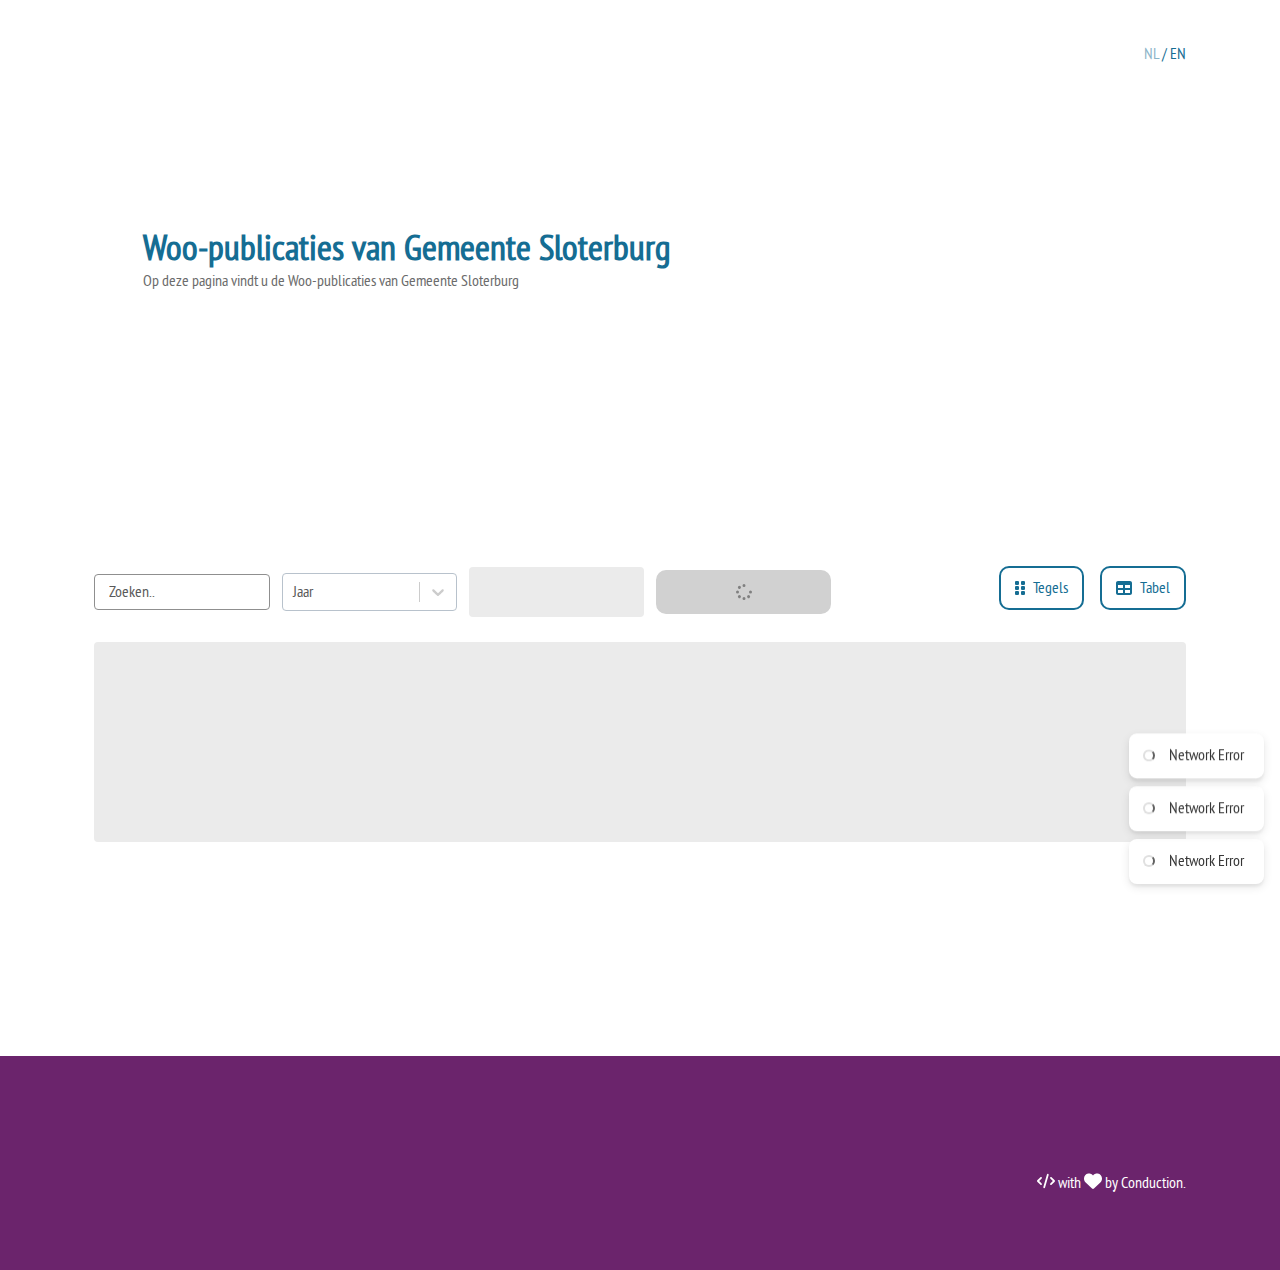
==== commit 72b1e4b5: "Deploying to gh-pages from @ ConductionNL/woo-website-sloterburg@e21aafeac5d349374fe3c3448479ade96a4" ====
--- a/index.html
+++ b/index.html
@@ -1,4 +1,4 @@
-<!DOCTYPE html><html lang="nl-NL"><head><meta charSet="utf-8"/><meta http-equiv="x-ua-compatible" content="ie=edge"/><meta name="viewport" content="width=device-width, initial-scale=1, shrink-to-fit=no"/><meta name="generator" content="Gatsby 5.13.3"/><style data-href="/styles.a345b3ac4fb04c7c65db.css" data-identity="gatsby-global-css">@charset "UTF-8";.WOOItemDetailTemplate-module--table--d7844{background-color:var(--utrecht-table-background-color);border-collapse:var(--utrecht-table-border-collapse)}.WOOItemDetailTemplate-module--container--ccf27{margin-block-start:var(--utrecht-space-block-3xl)}.WOOItemDetailTemplate-module--container--ccf27>:not(:last-child),.WOOItemDetailTemplate-module--content--29ced>:not(:last-child){margin-block-end:var(--utrecht-space-block-lg)}.WOOItemDetailTemplate-module--heading1--ba754{color:var(
+<!DOCTYPE html><html lang="nl-NL"><head><meta charSet="utf-8"/><meta http-equiv="x-ua-compatible" content="ie=edge"/><meta name="viewport" content="width=device-width, initial-scale=1, shrink-to-fit=no"/><meta name="generator" content="Gatsby 5.13.3"/><style data-href="/styles.350e22d0205ea88935fc.css" data-identity="gatsby-global-css">@charset "UTF-8";.WOOItemDetailTemplate-module--table--d7844{background-color:var(--utrecht-table-background-color);border-collapse:var(--utrecht-table-border-collapse)}.WOOItemDetailTemplate-module--container--ccf27{margin-block-start:var(--utrecht-space-block-3xl)}.WOOItemDetailTemplate-module--container--ccf27>:not(:last-child),.WOOItemDetailTemplate-module--content--29ced>:not(:last-child){margin-block-end:var(--utrecht-space-block-lg)}.WOOItemDetailTemplate-module--heading1--ba754{color:var(
     --utrecht-heading-1-color,var(--utrecht-heading-color,var(--utrecht-document-color,inherit))
   );font-family:var(
     --utrecht-heading-1-font-family,var(--utrecht-heading-font-family,var(--utrecht-document-font-family))
@@ -22,7 +22,7 @@
     --utrecht-page-footer-link-text-underline-offset,inherit
   )!important}.FooterTemplate-module--withLoveConductionLink--272fd{display:inline-block}.FooterTemplate-module--withLoveConductionLink--272fd:hover{margin-inline-start:10px}.FooterTemplate-module--withLoveLink--c6f55:hover>:first-child{color:var(--utrecht-page-footer-link-hover-color);transform:scale(1.2)}.FooterTemplate-module--withLoveLink--c6f55>:first-child{margin-inline-end:unset;transform-origin:50% 50%;transition:all 1s}.FooterTemplate-module--contentGrid--e389e{display:grid;gap:28px;grid-template-columns:repeat(3,minmax(0,1fr))}.FooterTemplate-module--dynamicSectionTitle--4031c{color:var(--utrecht-page-footer-heading-color,inherit)!important;margin-block-end:18px!important}.FooterTemplate-module--dynamicSectionContent--8b06d{display:flex;flex-direction:column;margin-block-end:12px}.FooterTemplate-module--logoAndConduction--27a1b{align-items:center;display:flex;justify-content:space-between;margin-top:38px}.FooterTemplate-module--iconLeft--8fe4b{color:var(--utrecht-page-footer-icon-color,inherit);margin-inline-end:var(--utrecht-icon-gap)}.FooterTemplate-module--iconRight--39bb7{color:var(--utrecht-page-footer-icon-color,inherit);margin-inline-start:var(--utrecht-icon-gap)}@media only screen and (max-width:992px){.FooterTemplate-module--contentGrid--e389e{grid-template-columns:repeat(2,minmax(0,1fr))}}@media only screen and (max-width:576px){.FooterTemplate-module--footer--6414a{background-position:var(
       --utrecht-page-footer-mobile-background-position,var(--utrecht-page-footer-background-position)
-    )}.FooterTemplate-module--contentGrid--e389e{grid-template-columns:repeat(1,minmax(0,1fr))}.FooterTemplate-module--imageContainer--85623{margin-block-end:15px}.FooterTemplate-module--logoAndConduction--27a1b{display:block}}:root{--conduction-horizontal-image-card-image-size:52px}.HorizontalImageCard-module--container--43bbb{align-items:center;background-color:var(--skeleton-color-grey-1);border-radius:var(--skeleton-border-radius-md);cursor:pointer;display:flex}.HorizontalImageCard-module--linkContainer--4c188{display:flex;flex-direction:column;padding-block-end:var(--skeleton-size-lg);padding-block-start:var(--skeleton-size-lg);padding-inline-end:var(--skeleton-size-lg)}.HorizontalImageCard-module--imageOrIconContainer--4472f>:first-child{height:var(--conduction-horizontal-image-card-image-size);padding-block-end:var(--skeleton-size-md);padding-block-start:var(--skeleton-size-md);padding-inline-end:var(--skeleton-size-md);padding-inline-start:var(--skeleton-size-md);width:var(--conduction-horizontal-image-card-image-size)}.HorizontalImageCard-module--title--bb316{font-size:var(--skeleton-font-size-xl);font-weight:var(--skeleton-font-weight-bold)}.HorizontalImageCard-module--link--c9620>*{margin-inline-end:8px}@keyframes react-loading-skeleton{to{transform:translateX(100%)}}.react-loading-skeleton{--base-color:#ebebeb;--highlight-color:#f5f5f5;--animation-duration:1.5s;--animation-direction:normal;--pseudo-element-display:block;background-color:var(--base-color);border-radius:.25rem;display:inline-flex;line-height:1;overflow:hidden;position:relative;user-select:none;width:100%}.react-loading-skeleton:after{animation-direction:var(--animation-direction);animation-duration:var(--animation-duration);animation-iteration-count:infinite;animation-name:react-loading-skeleton;animation-timing-function:ease-in-out;background-image:linear-gradient(90deg,var(--base-color),var(--highlight-color),var(--base-color));background-repeat:no-repeat;content:" ";display:var(--pseudo-element-display);height:100%;left:0;position:absolute;right:0;top:0;transform:translateX(-100%)}@media (prefers-reduced-motion){.react-loading-skeleton{--pseudo-element-display:none}}.conduction-theme{--utrecht-separator-margin-block-start:0px;--utrecht-separator-margin-block-end:0px;--utrecht-paragraph-margin-block-end:0;--utrecht-paragraph-margin-block-start:0;--utrecht-paragraph-line-height:1.5em;--utrecht-page-max-inline-size:1140px;--utrecht-unordered-list-item-padding-inline-start:1ch;--utrecht-unordered-list-padding-inline-start:2ch;--utrecht-unordered-list-margin-block-end:0;--utrecht-ordered-list-item-padding-inline-start:1ch;--utrecht-link-hover-text-decoration:underline;--utrecht-link-text-decoration-thickness:0;--utrecht-link-text-decoration-color:unset;--utrecht-link-text-decoration:none;--utrecht-code-block-margin-inline-end:0;--utrecht-code-block-margin-inline-start:0;--utrecht-code-font-size:inherit;--utrecht-button-primary-action-font-weight:inherit;--utrecht-button-font-weight:inherit;--utrecht-button-font-size:inherit;--utrecht-button-border-radius:3px;--utrecht-badge-border-radius:0;--utrecht-textbox-font-size:15px;--utrecht-textbox-border-radius:3px;--utrecht-table-margin-block-end:0;--utrecht-table-header-cell-text-transform:unset;--utrecht-table-header-text-transform:unset;--utrecht-table-border-collapse:collapse;--utrecht-radio-button-icon-size:5px;--utrecht-radio-button-min-inline-size:16px;--utrecht-radio-button-min-block-size:16px;--utrecht-page-header-logo-max-width:150px;--utrecht-page-footer-background-image:unset;--utrecht-page-footer-link-hover-text-decoration:underline;--utrecht-page-footer-link-text-decoration-color:unset;--utrecht-page-footer-link-text-decoration:none;--utrecht-page-footer-logo-max-width:100px;--utrecht-page-footer-logo-max-height:100px;--utrecht-form-input-font-size:15px;--utrecht-form-input-border-radius:3px;--utrecht-breadcrumb-nav-padding-block-end:12px;--utrecht-breadcrumb-nav-padding-block-start:12px;--utrecht-breadcrumb-nav-padding-inline-end:0;--utrecht-breadcrumb-nav-padding-inline-start:0;--utrecht-breadcrumb-nav-border-radius:3px;--utrecht-badge-counter-border-radius:50%;--utrecht-badge-counter-text-decoration:none;--utrecht-action-submit-cursor:pointer;--utrecht-action-disabled-cursor:not-allowed;--utrecht-action-busy-cursor:wait;--conduction-tooltip-z-index:9999;--conduction-tooltip-border-radius:0px;--conduction-tooltip-border-color:unset;--conduction-tooltip-border-style:unset;--conduction-tooltip-border-width:0px;--conduction-tabs-tab-list-border-bottom-style:solid;--conduction-tabs-tab-list-margin-block-end:0px;--conduction-tabs-tab-list-padding-inline-start:0px;--conduction-tabs-tab-selected-border-bottom-style:solid;--conduction-tabs-tab-selected-background-color:transparent;--conduction-tabs-tab-min-height:61px;--conduction-tabs-tab-min-width:160px;--conduction-tabs-tab-max-width:unset;--conduction-tabs-tab-bottom:-2px;--conduction-tabs-tab-background-color:transparent;--conduction-input-select-padding-block-start:0;--conduction-input-select-padding-block-end:0;--conduction-input-select-border-focus:unset;--conduction-pagination-page-hover-text-decoration-thickness:0px;--conduction-pagination-page-hover-text-decoration:unset;--conduction-pagination-current-page-text-decoration:unset;--conduction-pagination-navigation-button-padding-block-end:0px;--conduction-pagination-navigation-button-padding-block-start:0px;--conduction-pagination-container-padding-block-end:0px;--conduction-pagination-container-padding-block-start:0px;--conduction-pagination-container-padding-inline-end:0px;--conduction-pagination-container-padding-inline-start:0px;--conduction-pagination-container-background-color:unset;--conduction-secondary-top-nav-padding-block-start:16px;--conduction-secondary-top-nav-padding-block-end:16px;--conduction-secondary-top-nav-padding-inline-start:16px;--conduction-secondary-top-nav-padding-inline-end:16px;--conduction-secondary-top-nav-item-padding:18px;--conduction-secondary-top-nav-font-weight:400;--conduction-secondary-top-nav-current-box-shadow:unset;--conduction-secondary-top-nav-background-color:transparent;--conduction-primary-top-nav-padding-block-start:16px;--conduction-primary-top-nav-padding-block-end:16px;--conduction-primary-top-nav-padding-inline-start:16px;--conduction-primary-top-nav-padding-inline-end:16px;--conduction-primary-top-nav-item-padding:18px;--conduction-primary-top-nav-dropdown-current-mobile-box-shadow:unset;--conduction-primary-top-nav-dropdown-current-box-shadow:unset;--conduction-primary-top-nav-current-mobile-box-shadow:unset;--conduction-primary-top-nav-current-box-shadow:unset;--conduction-logo-navbar-background-image:url(https://raw.githubusercontent.com/OpenCatalogi/web-app/df1e0533081d780c05b1d0b57ab327d97adcbdc6/pwa/src/assets/svgs/LogoConduction.svg);--conduction-logo-navbar-block-size:40px;--conduction-logo-navbar-inline-size:150px;--conduction-logo-footer-background-image:url(https://raw.githubusercontent.com/OpenCatalogi/web-app/df1e0533081d780c05b1d0b57ab327d97adcbdc6/pwa/src/assets/svgs/LogoConduction.svg);--conduction-logo-footer-block-size:40px;--conduction-logo-footer-inline-size:220px;--conduction-logo-header-background-image:url(https://conduction.nl/wp-content/uploads/2021/07/cropped-conductionlogo-1.png);--conduction-logo-header-block-size:40px;--conduction-logo-header-inline-size:220px;--conduction-download-card-border-style:solid;--conduction-input-checkbox-label-container-margin:3px;--conduction-input-checkbox-label-container-padding:3px;--conduction-input-checkbox-focus-outline-offset:2px;--conduction-input-checkbox-focus-outline-style:solid;--conduction-input-checkbox-focus-outline-width:2px;--conduction-input-checkbox-disabled-hover-border-radius:3px;--conduction-input-checkbox-disabled-hover-border-style:solid;--conduction-input-checkbox-disabled-border-radius:3px;--conduction-input-checkbox-disabled-border-style:solid;--conduction-input-checkbox-checked-hover-border-radius:3px;--conduction-input-checkbox-checked-hover-border-style:solid;--conduction-input-checkbox-checked-border-radius:3px;--conduction-input-checkbox-checked-border-style:solid;--conduction-input-checkbox-hover-border-radius:3px;--conduction-input-checkbox-hover-border-style:solid;--conduction-input-checkbox-border-radius:3px;--conduction-input-checkbox-border-style:solid;--conduction-typography-font-weight-light:100;--conduction-typography-font-weight-normal:400;--conduction-typography-font-weight-bold:700;--conduction-typography-monospace-font-family:Monospace,"Lucida Console";--conduction-typography-sans-serif-font-family:"Noto Sans",Arial,sans-serif;--conduction-typography-aldritch-font-family:"Aldritch","Noto Sans",Arial,sans-serif;--conduction-size-4xl:96px;--conduction-size-3xl:72px;--conduction-size-2xl:48px;--conduction-size-xl:32px;--conduction-size-lg:24px;--conduction-size-md:18px;--conduction-size-sm:14px;--conduction-size-xs:8px;--conduction-size-2xs:4px;--conduction-size-3xs:2px;--conduction-size-4xs:1px;--conduction-font-size-4xl:58px;--conduction-font-size-3xl:48px;--conduction-font-size-2xl:32px;--conduction-font-size-xl:24px;--conduction-font-size-lg:20px;--conduction-font-size-md:18px;--conduction-font-size-sm:14px;--conduction-font-size-xs:12px;--conduction-font-size-2xs:10px;--conduction-font-size-3xs:8px;--conduction-font-size-4xs:5px;--conduction-color-black-30:#4d4d4d;--conduction-color-black-0:#000;--conduction-color-white-100:#fff;--conduction-color-white-98:#fafafa;--conduction-color-lightgrey-96:#f5f5f5;--conduction-color-grey-97:#f7f7f7;--conduction-color-grey-82:#d1d1d1;--conduction-color-grey-50:grey;--conduction-color-grey-48:#7a7a7a;--conduction-color-grey-46:#767676;--conduction-color-grey-31:#4f4f4f;--conduction-color-grey-29:#4a4a4a;--conduction-color-alert-info-background:#cce5ff;--conduction-color-alert-info:#004085;--conduction-color-alert-succes-background:#d4edda;--conduction-color-alert-succes:#155724;--conduction-color-succes:#28a745;--conduction-color-alert-warning-background:#fff3cd;--conduction-color-alert-warning:#856404;--conduction-color-warning:#ffc107;--conduction-color-alert-error-background:#f8d7da;--conduction-color-alert-error:#721c24;--conduction-color-error:#dc3545;--conduction-color-primary-hover:#2e5ed9;--conduction-color-primary:#4376fc;--open-catalogi-rating-rating-bar-color:var(--conduction-color-primary);--utrecht-surface-background-color:var(--conduction-color-white-98);--utrecht-separator-block-size:var(--conduction-size-4xs);--utrecht-separator-color:var(--conduction-color-grey-82);--utrecht-paragraph-font-weight:var(--conduction-typography-font-weight-normal);--utrecht-paragraph-font-size:var(--conduction-font-size-md);--utrecht-paragraph-font-family:var(--conduction-typography-sans-serif-font-family);--utrecht-page-margin-inline-end:var(--conduction-size-lg);--utrecht-page-margin-inline-start:var(--conduction-size-lg);--utrecht-unordered-list-marker-color:var(--conduction-color-primary);--utrecht-unordered-list-item-margin-block-end:var(--conduction-size-xs);--utrecht-unordered-list-item-margin-block-start:var(--conduction-size-xs);--utrecht-unordered-list-margin-block-start:var(--conduction-size-md);--utrecht-ordered-list-item-margin-block-end:var(--conduction-size-2xs);--utrecht-ordered-list-item-margin-block-start:var(--conduction-size-2xs);--utrecht-ordered-list-padding-inline-start:var(--conduction-size-xl);--utrecht-ordered-list-margin-block-end:var(--conduction-size-sm);--utrecht-ordered-list-margin-block-start:var(--conduction-size-sm);--utrecht-link-icon-size:var(--conduction-size-md);--utrecht-link-visited-color:var(--conduction-color-primary);--utrecht-link-hover-text-decoration-thickness:var(--conduction-size-4xs);--utrecht-link-hover-color:var(--conduction-color-primary-hover);--utrecht-link-text-underline-offset:var(--conduction-size-3xs);--utrecht-link-color:var(--conduction-color-primary);--utrecht-heading-5-margin-block-start:var(--conduction-size-md);--utrecht-heading-5-margin-block-end:var(--conduction-size-lg);--utrecht-heading-5-font-weight:var(--conduction-typography-font-weight-light);--utrecht-heading-5-font-size:var(--conduction-font-size-md);--utrecht-heading-5-font-family:var(--conduction-typography-aldritch-font-family);--utrecht-heading-4-margin-block-start:var(--conduction-size-md);--utrecht-heading-4-margin-block-end:var(--conduction-size-lg);--utrecht-heading-4-font-weight:var(--conduction-typography-font-weight-normal);--utrecht-heading-4-font-size:var(--conduction-font-size-lg);--utrecht-heading-4-font-family:var(--conduction-typography-aldritch-font-family);--utrecht-heading-3-margin-block-start:var(--conduction-size-md);--utrecht-heading-3-margin-block-end:var(--conduction-size-xl);--utrecht-heading-3-font-weight:var(--conduction-typography-font-weight-normal);--utrecht-heading-3-font-size:var(--conduction-font-size-xl);--utrecht-heading-3-font-family:var(--conduction-typography-aldritch-font-family);--utrecht-heading-2-margin-block-start:var(--conduction-size-md);--utrecht-heading-2-margin-block-end:var(--conduction-size-2xl);--utrecht-heading-2-font-weight:var(--conduction-typography-font-weight-bold);--utrecht-heading-2-font-size:var(--conduction-font-size-2xl);--utrecht-heading-2-font-family:var(--conduction-typography-aldritch-font-family);--utrecht-heading-1-margin-block-start:var(--conduction-size-md);--utrecht-heading-1-margin-block-end:var(--conduction-size-2xl);--utrecht-heading-1-font-weight:var(--conduction-typography-font-weight-bold);--utrecht-heading-1-font-size:var(--conduction-font-size-3xl);--utrecht-heading-1-font-family:var(--conduction-typography-aldritch-font-family);--utrecht-document-font-size:var(--conduction-font-size-md);--utrecht-document-font-family:var(--conduction-typography-sans-serif-font-family);--utrecht-document-color:var(--conduction-color-black-0);--utrecht-document-background-color:var(--conduction-color-white-98);--utrecht-code-block-padding-inline-end:var(--conduction-size-md);--utrecht-code-block-padding-inline-start:var(--conduction-size-md);--utrecht-code-block-padding-block-end:var(--conduction-size-md);--utrecht-code-block-padding-block-start:var(--conduction-size-md);--utrecht-code-block-margin-block-end:var(--conduction-size-md);--utrecht-code-block-margin-block-start:var(--conduction-size-md);--utrecht-code-block-line-height:var(--conduction-size-lg);--utrecht-code-block-font-size:var(--conduction-font-size-md);--utrecht-code-block-font-family:var(--conduction-typography-monospace-font-family);--utrecht-code-block-color:var(--conduction-color-black-0);--utrecht-code-block-background-color:var(--conduction-color-lightgrey-96);--utrecht-code-font-family:var(--conduction-typography-monospace-font-family);--utrecht-code-color:var(--conduction-color-black-0);--utrecht-code-background-color:var(--conduction-color-lightgrey-96);--utrecht-button-subtle-disabled-color:var(--conduction-color-grey-50);--utrecht-button-subtle-disabled-border-color:var(--conduction-color-grey-82);--utrecht-button-subtle-disabled-background-color:var(--conduction-color-grey-82);--utrecht-button-secondary-action-hover-color:var(--conduction-color-primary-hover);--utrecht-button-secondary-action-hover-border-color:var(--conduction-color-primary-hover);--utrecht-button-secondary-action-hover-background-color:var(--conduction-color-white-100);--utrecht-button-secondary-action-disabled-color:var(--conduction-color-grey-50);--utrecht-button-secondary-action-disabled-border-color:var(--conduction-color-grey-82);--utrecht-button-secondary-action-disabled-background-color:var(--conduction-color-grey-82);--utrecht-button-secondary-action-font-weight:var(--conduction-typography-font-weight-normal);--utrecht-button-secondary-action-color:var(--conduction-color-primary);--utrecht-button-secondary-action-border-width:var(--conduction-size-3xs);--utrecht-button-secondary-action-border-color:var(--conduction-color-primary);--utrecht-button-secondary-action-background-color:var(--conduction-color-white-100);--utrecht-button-primary-action-hover-color:var(--conduction-color-white-100);--utrecht-button-primary-action-hover-border-color:var(--conduction-color-primary);--utrecht-button-primary-action-hover-background-color:var(--conduction-color-primary);--utrecht-button-primary-action-disabled-color:var(--conduction-color-grey-50);--utrecht-button-primary-action-disabled-border-color:var(--conduction-color-grey-82);--utrecht-button-primary-action-disabled-background-color:var(--conduction-color-grey-82);--utrecht-button-primary-action-color:var(--conduction-color-white-100);--utrecht-button-primary-action-border-width:var(--conduction-size-3xs);--utrecht-button-primary-action-border-color:var(--conduction-color-primary);--utrecht-button-primary-action-background-color:var(--conduction-color-primary);--utrecht-button-hover-color:var(--conduction-color-white-100);--utrecht-button-hover-border-color:var(--conduction-color-primary-hover);--utrecht-button-hover-background-color:var(--conduction-color-primary-hover);--utrecht-button-disabled-color:var(--conduction-color-grey-50);--utrecht-button-disabled-border-color:var(--conduction-color-grey-82);--utrecht-button-disabled-background-color:var(--conduction-color-grey-82);--utrecht-button-icon-gap:var(--conduction-size-xs);--utrecht-button-padding-inline-end:var(--conduction-size-sm);--utrecht-button-padding-inline-start:var(--conduction-size-sm);--utrecht-button-padding-block-end:var(--conduction-size-2xs);--utrecht-button-padding-block-start:var(--conduction-size-2xs);--utrecht-button-font-family:var(--conduction-typography-sans-serif-font-family);--utrecht-button-color:var(--conduction-color-white-100);--utrecht-button-border-width:var(--conduction-size-3xs);--utrecht-button-border-color:var(--conduction-color-primary);--utrecht-button-background-color:var(--conduction-color-primary);--utrecht-blockquote-content-font-size:var(--conduction-font-size-md);--utrecht-blockquote-content-color:var(--conduction-color-black-0);--utrecht-blockquote-margin-inline-end:var(--conduction-size-xl);--utrecht-blockquote-margin-inline-start:var(--conduction-size-xl);--utrecht-badge-padding-inline:var(--conduction-size-xs);--utrecht-badge-padding-block:var(--conduction-size-xs);--utrecht-badge-font-weight:var(--conduction-typography-font-weight-normal);--utrecht-badge-font-size:var(--conduction-font-size-sm);--utrecht-badge-color:var(--conduction-color-white-100);--utrecht-badge-background-color:var(--conduction-color-black-0);--utrecht-textbox-padding-inline-start:var(--conduction-size-sm);--utrecht-textbox-padding-inline-end:var(--conduction-size-sm);--utrecht-textbox-padding-block-start:var(--conduction-size-xs);--utrecht-textbox-padding-block-end:var(--conduction-size-xs);--utrecht-textbox-font-family:var(--conduction-typography-sans-serif-font-family);--utrecht-textbox-color:var(--conduction-color-grey-29);--utrecht-textbox-border-width:var(--conduction-size-4xs);--utrecht-textbox-border-color:var(--conduction-color-grey-48);--utrecht-textbox-focus-background-color:var(--conduction-color-white-100);--utrecht-textbox-placeholder-color:var(--conduction-color-grey-46);--utrecht-textbox-background-color:var(--conduction-color-white-100);--utrecht-table-margin-block-start:var(--conduction-size-md);--utrecht-table-row-border-block-end-width:var(--conduction-size-4xs);--utrecht-table-row-border-block-end-color:var(--conduction-color-grey-82);--utrecht-table-row-hover-background-color:var(--conduction-color-grey-97);--utrecht-table-cell-padding-inline-start:var(--conduction-size-md);--utrecht-table-cell-padding-inline-end:var(--conduction-size-md);--utrecht-table-cell-padding-block-start:var(--conduction-size-md);--utrecht-table-cell-padding-block-end:var(--conduction-size-md);--utrecht-table-header-cell-font-weight:var(--conduction-typography-font-weight-bold);--utrecht-table-header-font-weight:var(--conduction-typography-font-weight-bold);--utrecht-table-header-border-block-end-width:var(--conduction-size-4xs);--utrecht-table-header-border-block-end-color:var(--conduction-color-grey-82);--utrecht-table-background-color:var(--conduction-color-white-100);--utrecht-radio-button-invalid-color:var(--conduction-color-error);--utrecht-radio-button-invalid-background-color:var(--conduction-color-white-100);--utrecht-radio-button-invalid-border-width:var(--conduction-size-4xs);--utrecht-radio-button-invalid-border-color:var(--conduction-color-error);--utrecht-radio-button-disabled-color:var(--conduction-color-grey-82);--utrecht-radio-button-disabled-background-color:var(--conduction-color-grey-97);--utrecht-radio-button-disabled-border-width:var(--conduction-size-4xs);--utrecht-radio-button-disabled-border-color:var(--conduction-color-grey-82);--utrecht-radio-button-focus-color:var(--conduction-color-primary);--utrecht-radio-button-focus-background-color:var(--conduction-color-white-100);--utrecht-radio-button-focus-border-width:var(--conduction-size-4xs);--utrecht-radio-button-focus-border-color:var(--conduction-color-primary);--utrecht-radio-button-hover-background-color:var(--conduction-color-white-100);--utrecht-radio-button-hover-border-width:var(--conduction-size-4xs);--utrecht-radio-button-hover-border-color:var(--conduction-color-grey-31);--utrecht-radio-button-checked-focus-color:var(--conduction-color-primary);--utrecht-radio-button-checked-focus-background-color:var(--conduction-color-white-100);--utrecht-radio-button-checked-focus-border-width:var(--conduction-size-4xs);--utrecht-radio-button-checked-focus-border-color:var(--conduction-color-primary);--utrecht-radio-button-checked-hover-color:var(--conduction-color-primary-hover);--utrecht-radio-button-checked-hover-background-color:var(--conduction-color-white-100);--utrecht-radio-button-checked-hover-border-width:var(--conduction-size-4xs);--utrecht-radio-button-checked-hover-border-color:var(--conduction-color-primary-hover);--utrecht-radio-button-checked-active-color:var(--conduction-color-primary);--utrecht-radio-button-checked-active-background-color:var(--conduction-color-white-100);--utrecht-radio-button-checked-active-border-width:var(--conduction-size-4xs);--utrecht-radio-button-checked-active-border-color:var(--conduction-color-primary);--utrecht-radio-button-checked-color:var(--conduction-color-primary);--utrecht-radio-button-checked-background-color:var(--conduction-color-white-100);--utrecht-radio-button-checked-border-width:var(--conduction-size-4xs);--utrecht-radio-button-checked-border-color:var(--conduction-color-primary);--utrecht-radio-button-border-width:var(--conduction-size-4xs);--utrecht-radio-button-border-color:var(--conduction-color-grey-46);--utrecht-radio-button-background-color:var(--conduction-color-white-100);--utrecht-radio-button-checked-disabled-color:var(--conduction-color-grey-82);--utrecht-radio-button-checked-disabled-background-color:var(--conduction-color-white-100);--utrecht-radio-button-checked-disabled-border-width:var(--conduction-size-4xs);--utrecht-radio-button-checked-disabled-border-color:var(--conduction-color-grey-82);--utrecht-page-header-padding-block-end:var(--conduction-size-sm);--utrecht-page-header-padding-block-start:var(--conduction-size-sm);--utrecht-page-header-color:var(--conduction-color-white-100);--utrecht-page-header-background-color:var(--conduction-color-primary);--utrecht-page-footer-padding-block-start:var(--conduction-size-2xl);--utrecht-page-footer-padding-block-end:var(--conduction-size-2xl);--utrecht-page-footer-padding-inline-start:var(--conduction-size-sm);--utrecht-page-footer-padding-inline-end:var(--conduction-size-sm);--utrecht-page-footer-color:var(--conduction-color-black-0);--utrecht-page-footer-background-color:var(--conduction-color-lightgrey-96);--utrecht-page-footer-link-hover-text-decoration-thickness:var(--conduction-size-4xs);--utrecht-page-footer-link-hover-color:var(--conduction-color-black-30);--utrecht-page-footer-link-text-underline-offset:var(--conduction-size-3xs);--utrecht-page-footer-link-text-decoration-thickness:var(--conduction-size-4xs);--utrecht-icon-gap:var(--conduction-size-xs);--utrecht-form-input-padding-inline-start:var(--conduction-size-sm);--utrecht-form-input-padding-inline-end:var(--conduction-size-sm);--utrecht-form-input-padding-block-start:var(--conduction-size-xs);--utrecht-form-input-padding-block-end:var(--conduction-size-xs);--utrecht-form-input-font-family:var(--conduction-typography-sans-serif-font-family);--utrecht-form-input-color:var(--conduction-color-grey-29);--utrecht-form-input-border-width:var(--conduction-size-4xs);--utrecht-form-input-border-color:var(--conduction-color-grey-48);--utrecht-form-input-focus-background-color:var(--conduction-color-white-100);--utrecht-form-input-placeholder-color:var(--conduction-color-grey-46);--utrecht-form-input-background-color:var(--conduction-color-white-100);--utrecht-breadcrumb-nav-separator-icon-size:var(--conduction-font-size-sm);--utrecht-breadcrumb-nav-separator-color:var(--conduction-color-black-0);--utrecht-breadcrumb-nav-link-current-color:var(--conduction-color-grey-29);--utrecht-breadcrumb-nav-link-color:var(--conduction-color-primary);--utrecht-breadcrumb-nav-link-hover-color:var(--conduction-color-primary-hover);--utrecht-breadcrumb-nav-link-disabled-color:var(--conduction-color-grey-29);--utrecht-breadcrumb-nav-background-color:var(--conduction-color-white-100);--utrecht-badge-counter-padding-inline:var(--conduction-size-2xs);--utrecht-badge-counter-padding-block:var(--conduction-size-2xs);--utrecht-badge-counter-font-weight:var(--conduction-typography-font-weight-normal);--utrecht-badge-counter-color:var(--conduction-color-white-100);--utrecht-badge-counter-background-color:var(--conduction-color-primary);--utrecht-alert-ok-color:var(--conduction-color-alert-succes);--utrecht-alert-ok-background-color:var(--conduction-color-alert-succes-background);--utrecht-alert-error-color:var(--conduction-color-alert-error);--utrecht-alert-error-background-color:var(--conduction-color-alert-error-background);--utrecht-alert-warning-color:var(--conduction-color-alert-warning);--utrecht-alert-warning-background-color:var(--conduction-color-alert-warning-background);--utrecht-alert-padding-inline-end:var(--conduction-size-lg);--utrecht-alert-padding-inline-start:var(--conduction-size-lg);--utrecht-alert-padding-block-end:var(--conduction-size-lg);--utrecht-alert-padding-block-start:var(--conduction-size-lg);--utrecht-alert-color:var(--conduction-color-alert-info);--utrecht-alert-background-color:var(--conduction-color-alert-info-background);--utrecht-alert-icon-ok-color:var(--conduction-color-alert-succes);--utrecht-alert-icon-warning-color:var(--conduction-color-alert-warning);--utrecht-alert-icon-error-color:var(--conduction-color-alert-error);--utrecht-alert-icon-color:var(--conduction-color-alert-info);--utrecht-alert-icon-gap:var(--conduction-size-xs);--utrecht-space-inline-3xl:var(--conduction-size-3xl);--utrecht-space-inline-2xl:var(--conduction-size-2xl);--utrecht-space-inline-xl:var(--conduction-size-xl);--utrecht-space-inline-lg:var(--conduction-size-lg);--utrecht-space-inline-md:var(--conduction-size-md);--utrecht-space-inline-sm:var(--conduction-size-sm);--utrecht-space-inline-xs:var(--conduction-size-xs);--utrecht-space-inline-2xs:var(--conduction-size-2xs);--utrecht-space-inline-3xs:var(--conduction-size-3xs);--utrecht-space-block-3xl:var(--conduction-size-3xl);--utrecht-space-block-2xl:var(--conduction-size-2xl);--utrecht-space-block-xl:var(--conduction-size-xl);--utrecht-space-block-lg:var(--conduction-size-lg);--utrecht-space-block-md:var(--conduction-size-md);--utrecht-space-block-sm:var(--conduction-size-sm);--utrecht-space-block-xs:var(--conduction-size-xs);--utrecht-space-block-2xs:var(--conduction-size-2xs);--utrecht-space-block-3xs:var(--conduction-size-3xs);--conduction-tooltip-padding-inline-end:var(--conduction-size-sm);--conduction-tooltip-padding-inline-start:var(--conduction-size-sm);--conduction-tooltip-padding-block-end:var(--conduction-size-xs);--conduction-tooltip-padding-block-start:var(--conduction-size-xs);--conduction-tooltip-color:var(--conduction-color-white-100);--conduction-tooltip-background-color:var(--conduction-color-black-0);--conduction-tabs-scroll-button-hover-color:var(--conduction-color-white-100);--conduction-tabs-scroll-button-hover-background-color:var(--conduction-color-primary-hover);--conduction-tabs-scroll-button-color:var(--conduction-color-white-100);--conduction-tabs-scroll-button-background-color:var(--conduction-color-primary);--conduction-tabs-tab-panel-padding-inline-end:var(--conduction-size-lg);--conduction-tabs-tab-panel-padding-inline-start:var(--conduction-size-lg);--conduction-tabs-tab-panel-padding-block-end:var(--conduction-size-lg);--conduction-tabs-tab-panel-padding-block-start:var(--conduction-size-lg);--conduction-tabs-tab-list-border-bottom-color:var(--conduction-color-grey-82);--conduction-tabs-tab-list-border-bottom-width:var(--conduction-size-3xs);--conduction-tabs-tab-hover-color:var(--conduction-color-grey-29);--conduction-tabs-tab-selected-hover-color:var(--conduction-color-grey-29);--conduction-tabs-tab-selected-font-weight:var(--conduction-typography-font-weight-bold);--conduction-tabs-tab-selected-border-bottom-color:var(--conduction-color-primary);--conduction-tabs-tab-selected-border-bottom-width:var(--conduction-size-3xs);--conduction-tabs-tab-selected-color:var(--conduction-color-grey-29);--conduction-tabs-tab-font-weight:var(--conduction-typography-font-weight-normal);--conduction-tabs-tab-font-size:var(--conduction-font-size-md);--conduction-tabs-tab-padding-inline-end:var(--conduction-size-sm);--conduction-tabs-tab-padding-inline-start:var(--conduction-size-sm);--conduction-tabs-tab-padding-block-end:var(--conduction-size-xs);--conduction-tabs-tab-padding-block-start:var(--conduction-size-xs);--conduction-tabs-tab-color:var(--conduction-color-grey-29);--conduction-table-wrapper-scroll-button-hover-color:var(--conduction-color-primary);--conduction-table-wrapper-scroll-button-hover-background-color:var(--conduction-color-white-100);--conduction-table-wrapper-scroll-button-padding-inline-end:var(--conduction-size-sm);--conduction-table-wrapper-scroll-button-padding-inline-start:var(--conduction-size-sm);--conduction-table-wrapper-scroll-button-color:var(--conduction-color-black-0);--conduction-table-wrapper-scroll-button-background-color:var(--conduction-color-white-100);--conduction-input-select-placeholder-font-family:var(--conduction-typography-sans-serif-font-family);--conduction-input-select-list-option-hover-font-family:var(--conduction-typography-sans-serif-font-family);--conduction-input-select-list-option-font-family:var(--conduction-typography-sans-serif-font-family);--conduction-input-select-invalid-border-color:var(--conduction-color-error);--conduction-input-select-border-radius:var(--utrecht-form-input-border-radius);--conduction-input-select-border:var(--conduction-size-4xs) solid var(--conduction-color-grey-48);--conduction-input-select-background-color:var(--conduction-color-white-100);--conduction-pagination-page-hover-background-color:var(--conduction-color-white-98);--conduction-pagination-page-hover-color:var(--conduction-color-primary);--conduction-pagination-current-page-font-weight:var(--conduction-typography-font-weight-bold);--conduction-pagination-current-page-background-color:var(--conduction-color-primary);--conduction-pagination-current-page-color:var(--conduction-color-white-100);--conduction-pagination-navigation-button-hover-background-color:var(--conduction-color-primary-hover);--conduction-pagination-navigation-button-hover-color:var(--conduction-color-white-100);--conduction-pagination-navigation-button-disabled-background-color:var(--conduction-color-grey-82);--conduction-pagination-navigation-button-disabled-color:var(--conduction-color-white-100);--conduction-pagination-navigation-button-padding-inline-end:var(--conduction-size-xs);--conduction-pagination-navigation-button-padding-inline-start:var(--conduction-size-xs);--conduction-pagination-navigation-button-background-color:var(--conduction-color-primary);--conduction-pagination-navigation-button-color:var(--conduction-color-white-100);--conduction-pagination-item-border-radius:var(--conduction-size-2xs);--conduction-pagination-item-font-weight:var(--conduction-typography-font-weight-normal);--conduction-pagination-item-padding-block-end:var(--conduction-size-xs);--conduction-pagination-item-padding-block-start:var(--conduction-size-xs);--conduction-pagination-item-padding-inline-end:var(--conduction-size-xs);--conduction-pagination-item-padding-inline-start:var(--conduction-size-xs);--conduction-pagination-item-background-color:var(--conduction-color-white-98);--conduction-pagination-item-color:var(--conduction-color-black-0);--conduction-pagination-item-gap:var(--conduction-size-2xs);--conduction-secondary-top-nav-font-size:var(--conduction-font-size-md);--conduction-secondary-top-nav-current-background-color:var(--conduction-color-white-100);--conduction-secondary-top-nav-current-color:var(--conduction-color-primary);--conduction-secondary-top-nav-hover-background-color:var(--conduction-color-white-100);--conduction-secondary-top-nav-hover-color:var(--conduction-color-primary);--conduction-secondary-top-nav-color:var(--conduction-color-grey-29);--conduction-primary-top-nav-dropdown-current-background-color:var(--conduction-color-white-100);--conduction-primary-top-nav-dropdown-current-color:var(--conduction-color-primary);--conduction-primary-top-nav-dropdown-hover-background-color:var(--conduction-color-white-100);--conduction-primary-top-nav-dropdown-hover-color:var(--conduction-color-primary);--conduction-primary-top-nav-dropdown-background-color:var(--conduction-color-white-100);--conduction-primary-top-nav-dropdown-color:var(--conduction-color-grey-29);--conduction-primary-top-nav-current-background-color:var(--conduction-color-white-100);--conduction-primary-top-nav-current-color:var(--conduction-color-primary);--conduction-primary-top-nav-hover-background-color:var(--conduction-color-white-100);--conduction-primary-top-nav-hover-color:var(--conduction-color-primary);--conduction-primary-top-nav-background-color:var(--conduction-color-white-100);--conduction-primary-top-nav-color:var(--conduction-color-grey-29);--conduction-download-card-padding-block-start:var(--conduction-size-md);--conduction-download-card-padding-block-end:var(--conduction-size-md);--conduction-download-card-padding-inline-start:var(--conduction-size-md);--conduction-download-card-padding-inline-end:var(--conduction-size-md);--conduction-download-card-icon-gap:var(--conduction-size-xs);--conduction-download-card-border-radius:var(--conduction-size-3xs);--conduction-download-card-border-color:var(--conduction-color-grey-82);--conduction-download-card-border-width:var(--conduction-size-4xs);--conduction-download-card-title-margin-inline-end:var(--conduction-size-sm);--conduction-download-card-title-font-family:var(--conduction-typography-aldritch-font-family);--conduction-download-card-title-font-weight:var(--conduction-typography-font-weight-bold);--conduction-download-card-title-font-size:var(--conduction-font-size-md);--conduction-input-checkbox-focus-outline-color:var(--conduction-color-black-0);--conduction-input-checkbox-disabled-hover-border-color:var(--conduction-color-grey-82);--conduction-input-checkbox-disabled-hover-border-width:var(--conduction-size-4xs);--conduction-input-checkbox-disabled-hover-color:var(--conduction-color-grey-82);--conduction-input-checkbox-disabled-border-color:var(--conduction-color-grey-82);--conduction-input-checkbox-disabled-border-width:var(--conduction-size-4xs);--conduction-input-checkbox-disabled-color:var(--conduction-color-grey-82);--conduction-input-checkbox-checked-hover-border-color:var(--conduction-color-primary-hover);--conduction-input-checkbox-checked-hover-border-width:var(--conduction-size-4xs);--conduction-input-checkbox-checked-hover-color:var(--conduction-color-primary-hover);--conduction-input-checkbox-checked-border-color:var(--conduction-color-primary);--conduction-input-checkbox-checked-border-width:var(--conduction-size-4xs);--conduction-input-checkbox-checked-color:var(--conduction-color-primary);--conduction-input-checkbox-hover-border-color:var(--conduction-color-grey-31);--conduction-input-checkbox-hover-border-width:var(--conduction-size-4xs);--conduction-input-checkbox-hover-color:var(--conduction-color-white-100);--conduction-input-checkbox-border-color:var(--conduction-color-grey-46);--conduction-input-checkbox-border-width:var(--conduction-size-4xs);--conduction-input-checkbox-color:var(--conduction-color-white-100);--conduction-card-wrapper-padding-block-start:var(--conduction-size-md);--conduction-card-wrapper-padding-block-end:var(--conduction-size-md);--conduction-card-wrapper-padding-inline-start:var(--conduction-size-md);--conduction-card-wrapper-padding-inline-end:var(--conduction-size-md);--conduction-card-wrapper-color:var(--conduction-color-black-0);--conduction-card-wrapper-border-radius:var(--conduction-size-md);--conduction-card-wrapper-background-color:var(--conduction-color-white-100);--conduction-card-header-date-margin-block-end:var(--conduction-size-xs);--conduction-card-header-date-font-weight:var(--conduction-typography-font-weight-light);--conduction-card-header-date-font-size:var(--conduction-font-size-sm);--conduction-card-header-date-color:var(--conduction-color-black-0);--conduction-card-header-title-color:var(--conduction-color-black-0);--conduction-typography-scale-4xl:var(--conduction-font-size-4xl);--conduction-typography-scale-3xl:var(--conduction-font-size-3xl);--conduction-typography-scale-2xl:var(--conduction-font-size-2xl);--conduction-typography-scale-xl:var(--conduction-font-size-xl);--conduction-typography-scale-lg:var(--conduction-font-size-lg);--conduction-typography-scale-md:var(--conduction-font-size-md);--conduction-typography-scale-sm:var(--conduction-font-size-sm);--conduction-typography-scale-xs:var(--conduction-font-size-xs);--conduction-typography-scale-2xs:var(--conduction-font-size-2xs);--conduction-typography-scale-3xs:var(--conduction-font-size-3xs);--conduction-typography-scale-4xs:var(--conduction-font-size-4xs);--conduction-color-info:var(--conduction-color-primary);--open-catalogi-rating-font-family:var(--utrecht-document-font-family);--open-catalogi-rating-font-size:var(--utrecht-document-font-size);--utrecht-paragraph-color:var(--utrecht-document-color);--utrecht-unordered-list-font-size:var(--utrecht-document-font-size);--utrecht-ordered-list-font-size:var(--utrecht-document-font-size);--utrecht-table-font-size:var(--utrecht-document-font-size);--utrecht-table-font-family:var(--utrecht-document-font-family);--utrecht-table-header-cell-color:var(--utrecht-document-color);--utrecht-table-header-cell-font-size:var(--utrecht-document-font-size);--utrecht-table-header-color:var(--utrecht-document-color);--utrecht-breadcrumb-nav-font-family:var(--utrecht-document-font-family);--utrecht-badge-counter-font-size:var(--utrecht-document-font-size);--utrecht-badge-counter-font-family:var(--utrecht-document-font-family);--conduction-tabs-tab-selected-font-family:var(--utrecht-document-font-family);--conduction-tabs-tab-font-family:var(--utrecht-document-font-family);--conduction-input-select-placeholder-color:var(--utrecht-form-input-placeholder-color);--conduction-pagination-item-font-family:var(--utrecht-document-font-family);--conduction-pagination-item-font-size:var(--utrecht-document-font-size);--conduction-download-card-title-color:var(--utrecht-document-color);--conduction-input-checkbox-label-font-family:var(--utrecht-document-font-family);--conduction-input-checkbox-label-font-size:var(--utrecht-document-font-size);--conduction-input-checkbox-label-color:var(--utrecht-document-color);--conduction-card-header-color:var(--utrecht-document-color)}@font-face{font-family:Aldritch;src:url([data-uri]) format("woff2")}.leiden-theme{--conduction-tooltip-z-index:9999;--conduction-tooltip-border-radius:0px;--conduction-tooltip-border-color:unset;--conduction-tooltip-border-style:unset;--conduction-tooltip-border-width:0px;--conduction-tabs-tab-list-border-bottom-width:0px;--conduction-tabs-tab-list-margin-block-end:0px;--conduction-tabs-tab-list-padding-inline-start:0px;--conduction-tabs-tab-selected-border-bottom-style:solid;--conduction-tabs-tab-selected-border-style:solid;--conduction-tabs-tab-min-height:61px;--conduction-tabs-tab-min-width:160px;--conduction-tabs-tab-max-width:unset;--conduction-tabs-tab-bottom:0px;--conduction-tabs-tab-border-bottom-style:solid;--conduction-tabs-tab-border-bottom:0px;--conduction-tabs-tab-border-style:solid;--conduction-tabs-tab-background-color:transparent;--conduction-table-wrapper-scroll-button-border-style:solid;--conduction-input-select-padding-block-start:0;--conduction-input-select-padding-block-end:0;--conduction-input-select-border-focus:unset;--conduction-pagination-page-hover-text-decoration-thickness:1px;--conduction-pagination-page-hover-text-decoration:underline;--conduction-pagination-current-page-text-decoration:underline;--conduction-pagination-navigation-button-padding-block-end:0px;--conduction-pagination-navigation-button-padding-block-start:0px;--conduction-pagination-item-border-radius:0px;--conduction-pagination-item-font-size:15px;--conduction-pagination-container-padding-block-end:0px;--conduction-pagination-container-padding-block-start:0px;--conduction-pagination-container-padding-inline-end:0px;--conduction-pagination-container-padding-inline-start:0px;--conduction-pagination-container-background-color:unset;--conduction-secondary-top-nav-padding-block-start:16px;--conduction-secondary-top-nav-padding-block-end:16px;--conduction-secondary-top-nav-padding-inline-start:16px;--conduction-secondary-top-nav-padding-inline-end:16px;--conduction-secondary-top-nav-item-padding:18px;--conduction-secondary-top-nav-font-weight:400;--conduction-secondary-top-nav-current-background-color:unset;--conduction-secondary-top-nav-hover-background-color:transparent;--conduction-secondary-top-nav-background-color:transparent;--conduction-primary-top-nav-padding-block-start:16px;--conduction-primary-top-nav-padding-block-end:16px;--conduction-primary-top-nav-padding-inline-start:16px;--conduction-primary-top-nav-padding-inline-end:16px;--conduction-primary-top-nav-item-padding:18px;--conduction-logo-navbar-background-image:url(https://gemeente.leiden.nl/typo3conf/ext/leiden_template/Resources/Public/Images/logo_leiden.svg);--conduction-logo-navbar-block-size:45px;--conduction-logo-navbar-inline-size:80px;--conduction-logo-footer-background-image:url(https://gemeente.leiden.nl/typo3conf/ext/leiden_template/Resources/Public/Images/logo_leiden.svg);--conduction-logo-footer-block-size:100px;--conduction-logo-footer-inline-size:120px;--conduction-logo-header-background-image:url(https://gemeente.leiden.nl/typo3conf/ext/leiden_template/Resources/Public/Images/logo_leiden.svg);--conduction-logo-header-block-size:37px;--conduction-logo-header-inline-size:80px;--conduction-download-card-border-radius:0px;--conduction-download-card-border-style:solid;--conduction-input-checkbox-label-container-margin:3px;--conduction-input-checkbox-label-container-padding:3px;--conduction-input-checkbox-focus-outline-offset:2px;--conduction-input-checkbox-focus-outline-style:solid;--conduction-input-checkbox-focus-outline-width:2px;--conduction-input-checkbox-disabled-hover-border-radius:3px;--conduction-input-checkbox-disabled-hover-border-style:solid;--conduction-input-checkbox-disabled-border-radius:3px;--conduction-input-checkbox-disabled-border-style:solid;--conduction-input-checkbox-checked-hover-border-radius:3px;--conduction-input-checkbox-checked-hover-border-style:solid;--conduction-input-checkbox-checked-border-radius:3px;--conduction-input-checkbox-checked-border-style:solid;--conduction-input-checkbox-hover-border-radius:3px;--conduction-input-checkbox-hover-border-style:solid;--conduction-input-checkbox-border-radius:3px;--conduction-input-checkbox-border-style:solid;--conduction-card-wrapper-border-radius:0px;--conduction-card-wrapper-border-width:unset;--utrecht-separator-margin-block-start:0px;--utrecht-separator-margin-block-end:0px;--utrecht-paragraph-margin-block-end:0;--utrecht-paragraph-margin-block-start:0;--utrecht-paragraph-line-height:1.5em;--utrecht-page-max-inline-size:1140px;--utrecht-unordered-list-item-padding-inline-start:1ch;--utrecht-unordered-list-padding-inline-start:2ch;--utrecht-unordered-list-margin-block-end:0;--utrecht-ordered-list-item-padding-inline-start:1ch;--utrecht-link-hover-text-decoration:underline;--utrecht-link-text-decoration-thickness:0;--utrecht-link-text-decoration-color:unset;--utrecht-link-text-decoration:none;--utrecht-code-block-margin-inline-end:0;--utrecht-code-block-margin-inline-start:0;--utrecht-code-font-size:inherit;--utrecht-button-primary-action-font-weight:inherit;--utrecht-button-font-weight:inherit;--utrecht-button-font-size:inherit;--utrecht-badge-border-radius:0;--utrecht-textbox-font-size:15px;--utrecht-textbox-border-radius:0px;--utrecht-table-margin-block-end:0;--utrecht-table-header-cell-text-transform:unset;--utrecht-table-header-text-transform:unset;--utrecht-table-border-collapse:collapse;--utrecht-radio-button-icon-size:5px;--utrecht-radio-button-min-inline-size:16px;--utrecht-radio-button-min-block-size:16px;--utrecht-page-header-logo-max-width:80px;--utrecht-page-footer-background-image:unset;--utrecht-page-footer-link-hover-text-decoration:underline;--utrecht-page-footer-link-text-decoration-color:unset;--utrecht-page-footer-link-text-decoration:none;--utrecht-page-footer-logo-max-width:120px;--utrecht-page-footer-logo-max-height:100px;--utrecht-form-input-font-size:15px;--utrecht-form-input-border-radius:0px;--utrecht-breadcrumb-nav-separator-icon-size:9px;--utrecht-breadcrumb-nav-font-size:15px;--utrecht-breadcrumb-nav-padding-block-end:17px;--utrecht-breadcrumb-nav-padding-block-start:17px;--utrecht-breadcrumb-nav-padding-inline-end:30px;--utrecht-breadcrumb-nav-padding-inline-start:30px;--utrecht-badge-counter-border-radius:50%;--utrecht-badge-counter-text-decoration:none;--utrecht-action-submit-cursor:pointer;--utrecht-action-disabled-cursor:not-allowed;--utrecht-action-busy-cursor:wait;--leiden-typography-font-weight-light:100;--leiden-typography-font-weight-normal:400;--leiden-typography-font-weight-bold:700;--leiden-typography-monospace-font-family:Monospace,"Lucida Console";--leiden-typography-sans-serif-font-family:"Open Sans",Monospace,Arial,sans-serif;--leiden-size-4xl:96px;--leiden-size-3xl:72px;--leiden-size-2xl:48px;--leiden-size-xl:32px;--leiden-size-lg:24px;--leiden-size-md:18px;--leiden-size-sm:14px;--leiden-size-xs:8px;--leiden-size-2xs:4px;--leiden-size-3xs:2px;--leiden-size-4xs:1px;--leiden-font-size-4xl:58px;--leiden-font-size-3xl:48px;--leiden-font-size-2xl:32px;--leiden-font-size-xl:24px;--leiden-font-size-lg:20px;--leiden-font-size-md:18px;--leiden-font-size-sm:14px;--leiden-font-size-xs:12px;--leiden-font-size-2xs:10px;--leiden-font-size-3xs:8px;--leiden-font-size-4xs:5px;--leiden-color-lightblue-89:#dce4ec;--leiden-color-lightblue-37:#057aba;--leiden-color-lightblue-24:#2c3e50;--leiden-color-blue-27:#035688;--leiden-color-black-9:#0d1921;--leiden-color-black-0:#000;--leiden-color-white-100:#fff;--leiden-color-lightgrey-98:#fbfbfb;--leiden-color-lightgrey-95:#f1f1f1;--leiden-color-lightgrey-89:#e4e4e4;--leiden-color-lightgrey-79:#c9c9c9;--leiden-color-grey-97:#f7f7f7;--leiden-color-grey-82:#d1d1d1;--leiden-color-grey-50:grey;--leiden-color-grey-46:#767676;--leiden-color-grey-33:#5f594a;--leiden-color-grey-31:#4f4f4f;--leiden-color-grey-11:#1d1d1b;--leiden-color-alert-info-background:#cce5ff;--leiden-color-alert-info:#004085;--leiden-color-alert-succes-background:#d4edda;--leiden-color-alert-succes:#155724;--leiden-color-succes:#28a745;--leiden-color-alert-warning-background:#fff3cd;--leiden-color-alert-warning:#856404;--leiden-color-warning:#ffc107;--leiden-color-alert-error-background:#f8d7da;--leiden-color-alert-error:#721c24;--leiden-color-error:#d62410;--leiden-color-primary-hover:#b81f0e;--leiden-color-primary:#d62410;--open-catalogi-rating-rating-bar-color:var(--leiden-color-primary);--conduction-tooltip-padding-inline-end:var(--leiden-size-sm);--conduction-tooltip-padding-inline-start:var(--leiden-size-sm);--conduction-tooltip-padding-block-end:var(--leiden-size-xs);--conduction-tooltip-padding-block-start:var(--leiden-size-xs);--conduction-tooltip-color:var(--leiden-color-white-100);--conduction-tooltip-background-color:var(--leiden-color-black-0);--conduction-tabs-scroll-button-hover-color:var(--leiden-color-black-9);--conduction-tabs-scroll-button-hover-background-color:var(--leiden-color-lightgrey-98);--conduction-tabs-scroll-button-color:var(--leiden-color-black-9);--conduction-tabs-scroll-button-background-color:var(--leiden-color-white-100);--conduction-tabs-tab-panel-padding-inline-end:var(--leiden-size-lg);--conduction-tabs-tab-panel-padding-inline-start:var(--leiden-size-lg);--conduction-tabs-tab-panel-padding-block-end:var(--leiden-size-lg);--conduction-tabs-tab-panel-padding-block-start:var(--leiden-size-lg);--conduction-tabs-tab-panel-background-color:var(--leiden-color-lightgrey-95);--conduction-tabs-tab-hover-background-color:var(--leiden-color-lightgrey-98);--conduction-tabs-tab-selected-hover-background-color:var(--leiden-color-lightgrey-89);--conduction-tabs-tab-selected-font-weight:var(--leiden-typography-font-weight-bold);--conduction-tabs-tab-selected-border-bottom-color:var(--leiden-color-lightgrey-89);--conduction-tabs-tab-selected-border-bottom-width:var(--leiden-size-4xs);--conduction-tabs-tab-selected-border-color:var(--leiden-color-lightgrey-89);--conduction-tabs-tab-selected-border-width:var(--leiden-size-4xs);--conduction-tabs-tab-selected-color:var(--leiden-color-black-9);--conduction-tabs-tab-selected-background-color:var(--leiden-color-lightgrey-89);--conduction-tabs-tab-font-weight:var(--leiden-typography-font-weight-bold);--conduction-tabs-tab-font-size:var(--leiden-font-size-md);--conduction-tabs-tab-padding-inline-end:var(--leiden-size-xl);--conduction-tabs-tab-padding-inline-start:var(--leiden-size-xl);--conduction-tabs-tab-padding-block-end:var(--leiden-size-xs);--conduction-tabs-tab-padding-block-start:var(--leiden-size-xs);--conduction-tabs-tab-border-bottom-color:var(--leiden-color-lightgrey-89);--conduction-tabs-tab-border-bottom-width:var(--leiden-size-4xs);--conduction-tabs-tab-border-color:var(--leiden-color-lightgrey-89);--conduction-tabs-tab-border-width:var(--leiden-size-4xs);--conduction-tabs-tab-color:var(--leiden-color-black-9);--conduction-table-wrapper-scroll-button-hover-color:var(--leiden-color-primary);--conduction-table-wrapper-scroll-button-hover-background-color:var(--leiden-color-white-100);--conduction-table-wrapper-scroll-button-border-color:var(--leiden-color-lightgrey-89);--conduction-table-wrapper-scroll-button-border-width:var(--leiden-size-4xs);--conduction-table-wrapper-scroll-button-padding-inline-end:var(--leiden-size-sm);--conduction-table-wrapper-scroll-button-padding-inline-start:var(--leiden-size-sm);--conduction-table-wrapper-scroll-button-color:var(--leiden-color-black-9);--conduction-table-wrapper-scroll-button-background-color:var(--leiden-color-white-100);--conduction-input-select-placeholder-font-family:var(--leiden-typography-sans-serif-font-family);--conduction-input-select-list-option-focus-color:var(--leiden-color-lightblue-37);--conduction-input-select-list-option-focus-background-color:var(--leiden-color-white-100);--conduction-input-select-list-option-selected-color:var(--leiden-color-white-100);--conduction-input-select-list-option-selected-background-color:var(--leiden-color-lightblue-37);--conduction-input-select-list-option-hover-color:var(--leiden-color-white-100);--conduction-input-select-list-option-hover-background-color:var(--leiden-color-lightblue-37);--conduction-input-select-list-option-hover-font-family:var(--leiden-typography-sans-serif-font-family);--conduction-input-select-list-option-color:var(--leiden-color-lightblue-37);--conduction-input-select-list-option-background-color:var(--leiden-color-white-100);--conduction-input-select-list-option-font-family:var(--leiden-typography-sans-serif-font-family);--conduction-input-select-invalid-border-color:var(--leiden-color-error);--conduction-input-select-border-radius:var(--utrecht-form-input-border-radius);--conduction-input-select-background-color:var(--leiden-color-white-100);--conduction-pagination-page-hover-background-color:var(--leiden-color-white-100);--conduction-pagination-page-hover-color:var(--leiden-color-lightblue-37);--conduction-pagination-current-page-font-weight:var(--leiden-typography-font-weight-bold);--conduction-pagination-current-page-background-color:var(--leiden-color-white-100);--conduction-pagination-current-page-color:var(--leiden-color-black-9);--conduction-pagination-navigation-button-hover-background-color:var(--leiden-color-white-100);--conduction-pagination-navigation-button-hover-color:var(--leiden-color-lightblue-37);--conduction-pagination-navigation-button-disabled-background-color:var(--leiden-color-white-100);--conduction-pagination-navigation-button-disabled-color:var(--leiden-color-lightgrey-89);--conduction-pagination-navigation-button-padding-inline-end:var(--leiden-size-xs);--conduction-pagination-navigation-button-padding-inline-start:var(--leiden-size-xs);--conduction-pagination-navigation-button-background-color:var(--leiden-color-white-100);--conduction-pagination-navigation-button-color:var(--leiden-color-lightblue-37);--conduction-pagination-item-font-weight:var(--leiden-typography-font-weight-bold);--conduction-pagination-item-padding-block-end:var(--leiden-size-xs);--conduction-pagination-item-padding-block-start:var(--leiden-size-xs);--conduction-pagination-item-padding-inline-end:var(--leiden-size-xs);--conduction-pagination-item-padding-inline-start:var(--leiden-size-xs);--conduction-pagination-item-background-color:var(--leiden-color-white-100);--conduction-pagination-item-color:var(--leiden-color-lightblue-37);--conduction-pagination-item-gap:var(--leiden-size-2xs);--conduction-secondary-top-nav-font-size:var(--leiden-font-size-md);--conduction-secondary-top-nav-current-color:var(--leiden-color-white-100);--conduction-secondary-top-nav-hover-color:var(--leiden-color-white-100);--conduction-secondary-top-nav-color:var(--leiden-color-white-100);--conduction-primary-top-nav-dropdown-current-background-color:var(--leiden-color-white-100);--conduction-primary-top-nav-dropdown-current-color:var(--leiden-color-primary);--conduction-primary-top-nav-dropdown-hover-background-color:var(--leiden-color-white-100);--conduction-primary-top-nav-dropdown-hover-color:var(--leiden-color-black-9);--conduction-primary-top-nav-dropdown-background-color:var(--leiden-color-white-100);--conduction-primary-top-nav-dropdown-color:var(--leiden-color-blue-27);--conduction-primary-top-nav-current-mobile-box-shadow:inset 4px 0 var(--leiden-color-white-100);--conduction-primary-top-nav-current-box-shadow:inset 0 -4px var(--leiden-color-white-100);--conduction-primary-top-nav-current-background-color:var(--leiden-color-black-9);--conduction-primary-top-nav-current-color:var(--leiden-color-white-100);--conduction-primary-top-nav-hover-background-color:var(--leiden-color-black-9);--conduction-primary-top-nav-hover-color:var(--leiden-color-blue-27);--conduction-primary-top-nav-background-color:var(--leiden-color-black-9);--conduction-primary-top-nav-color:var(--leiden-color-white-100);--conduction-download-card-padding-block-start:var(--leiden-size-md);--conduction-download-card-padding-block-end:var(--leiden-size-md);--conduction-download-card-padding-inline-start:var(--leiden-size-md);--conduction-download-card-padding-inline-end:var(--leiden-size-md);--conduction-download-card-icon-gap:var(--leiden-size-xs);--conduction-download-card-border-color:var(--leiden-color-grey-82);--conduction-download-card-border-width:var(--leiden-size-4xs);--conduction-download-card-title-margin-inline-end:var(--leiden-size-sm);--conduction-download-card-title-font-family:var(--leiden-typography-sans-serif-font-family);--conduction-download-card-title-font-weight:var(--leiden-typography-font-weight-bold);--conduction-download-card-title-font-size:var(--leiden-font-size-md);--conduction-input-checkbox-focus-outline-color:var(--leiden-color-black-0);--conduction-input-checkbox-disabled-hover-border-color:var(--leiden-color-grey-82);--conduction-input-checkbox-disabled-hover-border-width:var(--leiden-size-4xs);--conduction-input-checkbox-disabled-hover-color:var(--leiden-color-grey-82);--conduction-input-checkbox-disabled-border-color:var(--leiden-color-grey-82);--conduction-input-checkbox-disabled-border-width:var(--leiden-size-4xs);--conduction-input-checkbox-disabled-color:var(--leiden-color-grey-82);--conduction-input-checkbox-checked-hover-border-color:var(--leiden-color-primary-hover);--conduction-input-checkbox-checked-hover-border-width:var(--leiden-size-4xs);--conduction-input-checkbox-checked-hover-color:var(--leiden-color-primary-hover);--conduction-input-checkbox-checked-border-color:var(--leiden-color-primary);--conduction-input-checkbox-checked-border-width:var(--leiden-size-4xs);--conduction-input-checkbox-checked-color:var(--leiden-color-primary);--conduction-input-checkbox-hover-border-color:var(--leiden-color-grey-31);--conduction-input-checkbox-hover-border-width:var(--leiden-size-4xs);--conduction-input-checkbox-hover-color:var(--leiden-color-white-100);--conduction-input-checkbox-border-color:var(--leiden-color-grey-46);--conduction-input-checkbox-border-width:var(--leiden-size-4xs);--conduction-input-checkbox-color:var(--leiden-color-white-100);--conduction-card-wrapper-padding-block-start:var(--leiden-size-sm);--conduction-card-wrapper-padding-block-end:var(--leiden-size-sm);--conduction-card-wrapper-padding-inline-start:var(--leiden-size-xl);--conduction-card-wrapper-padding-inline-end:var(--leiden-size-xl);--conduction-card-wrapper-background-color:var(--leiden-color-lightgrey-89);--conduction-card-header-date-margin-block-end:var(--leiden-size-xs);--conduction-card-header-date-font-weight:var(--leiden-typography-font-weight-light);--conduction-card-header-date-font-size:var(--leiden-font-size-sm);--conduction-card-header-date-color:var(--leiden-color-black-9);--conduction-card-header-title-color:var(--leiden-color-black-9);--utrecht-surface-background-color:var(--leiden-color-white-100);--utrecht-separator-block-size:var(--leiden-size-4xs);--utrecht-separator-color:var(--leiden-color-lightgrey-79);--utrecht-paragraph-font-weight:var(--leiden-typography-font-weight-normal);--utrecht-paragraph-font-size:var(--leiden-font-size-md);--utrecht-paragraph-font-family:var(--leiden-typography-sans-serif-font-family);--utrecht-page-margin-inline-end:var(--leiden-size-lg);--utrecht-page-margin-inline-start:var(--leiden-size-lg);--utrecht-unordered-list-marker-color:var(--leiden-color-primary);--utrecht-unordered-list-item-margin-block-end:var(--leiden-size-xs);--utrecht-unordered-list-item-margin-block-start:var(--leiden-size-xs);--utrecht-unordered-list-margin-block-start:var(--leiden-size-md);--utrecht-ordered-list-item-margin-block-end:var(--leiden-size-2xs);--utrecht-ordered-list-item-margin-block-start:var(--leiden-size-2xs);--utrecht-ordered-list-padding-inline-start:var(--leiden-size-xl);--utrecht-ordered-list-margin-block-end:var(--leiden-size-sm);--utrecht-ordered-list-margin-block-start:var(--leiden-size-sm);--utrecht-link-icon-size:var(--leiden-size-md);--utrecht-link-visited-color:var(--leiden-color-primary);--utrecht-link-hover-text-decoration-thickness:var(--leiden-size-4xs);--utrecht-link-hover-color:var(--leiden-color-primary-hover);--utrecht-link-text-underline-offset:var(--leiden-size-3xs);--utrecht-link-color:var(--leiden-color-primary);--utrecht-heading-5-margin-block-start:var(--leiden-size-md);--utrecht-heading-5-margin-block-end:var(--leiden-size-lg);--utrecht-heading-5-font-weight:var(--leiden-typography-font-weight-light);--utrecht-heading-5-font-size:var(--leiden-font-size-md);--utrecht-heading-5-font-family:var(--leiden-typography-sans-serif-font-family);--utrecht-heading-4-margin-block-start:var(--leiden-size-md);--utrecht-heading-4-margin-block-end:var(--leiden-size-lg);--utrecht-heading-4-font-weight:var(--leiden-typography-font-weight-normal);--utrecht-heading-4-font-size:var(--leiden-font-size-lg);--utrecht-heading-4-font-family:var(--leiden-typography-sans-serif-font-family);--utrecht-heading-3-margin-block-start:var(--leiden-size-md);--utrecht-heading-3-margin-block-end:var(--leiden-size-xl);--utrecht-heading-3-font-weight:var(--leiden-typography-font-weight-normal);--utrecht-heading-3-font-size:var(--leiden-font-size-xl);--utrecht-heading-3-font-family:var(--leiden-typography-sans-serif-font-family);--utrecht-heading-2-margin-block-start:var(--leiden-size-md);--utrecht-heading-2-margin-block-end:var(--leiden-size-2xl);--utrecht-heading-2-font-weight:var(--leiden-typography-font-weight-bold);--utrecht-heading-2-font-size:var(--leiden-font-size-2xl);--utrecht-heading-2-font-family:var(--leiden-typography-sans-serif-font-family);--utrecht-heading-1-margin-block-start:var(--leiden-size-md);--utrecht-heading-1-margin-block-end:var(--leiden-size-2xl);--utrecht-heading-1-font-weight:var(--leiden-typography-font-weight-bold);--utrecht-heading-1-font-size:var(--leiden-font-size-3xl);--utrecht-heading-1-font-family:var(--leiden-typography-sans-serif-font-family);--utrecht-document-font-size:var(--leiden-font-size-md);--utrecht-document-font-family:var(--leiden-typography-sans-serif-font-family);--utrecht-document-color:var(--leiden-color-black-9);--utrecht-document-background-color:var(--leiden-color-white-100);--utrecht-code-block-padding-inline-end:var(--leiden-size-md);--utrecht-code-block-padding-inline-start:var(--leiden-size-md);--utrecht-code-block-padding-block-end:var(--leiden-size-md);--utrecht-code-block-padding-block-start:var(--leiden-size-md);--utrecht-code-block-margin-block-end:var(--leiden-size-md);--utrecht-code-block-margin-block-start:var(--leiden-size-md);--utrecht-code-block-line-height:var(--leiden-size-lg);--utrecht-code-block-font-size:var(--leiden-font-size-md);--utrecht-code-block-font-family:var(--leiden-typography-monospace-font-family);--utrecht-code-block-color:var(--leiden-color-black-9);--utrecht-code-block-background-color:var(--leiden-color-lightgrey-89);--utrecht-code-font-family:var(--leiden-typography-monospace-font-family);--utrecht-code-color:var(--leiden-color-black-9);--utrecht-code-background-color:var(--leiden-color-lightgrey-89);--utrecht-button-subtle-disabled-color:var(--leiden-color-grey-50);--utrecht-button-subtle-disabled-border-color:var(--leiden-color-grey-82);--utrecht-button-subtle-disabled-background-color:var(--leiden-color-grey-82);--utrecht-button-secondary-action-hover-color:var(--leiden-color-primary-hover);--utrecht-button-secondary-action-hover-border-color:var(--leiden-color-primary-hover);--utrecht-button-secondary-action-hover-background-color:var(--leiden-color-white-100);--utrecht-button-secondary-action-disabled-color:var(--leiden-color-grey-50);--utrecht-button-secondary-action-disabled-border-color:var(--leiden-color-grey-82);--utrecht-button-secondary-action-disabled-background-color:var(--leiden-color-grey-82);--utrecht-button-secondary-action-font-weight:var(--leiden-typography-font-weight-normal);--utrecht-button-secondary-action-color:var(--leiden-color-primary);--utrecht-button-secondary-action-border-width:var(--leiden-size-3xs);--utrecht-button-secondary-action-border-color:var(--leiden-color-primary);--utrecht-button-secondary-action-background-color:var(--leiden-color-white-100);--utrecht-button-primary-action-hover-color:var(--leiden-color-white-100);--utrecht-button-primary-action-hover-background-color:var(--leiden-color-primary);--utrecht-button-primary-action-disabled-color:var(--leiden-color-grey-50);--utrecht-button-primary-action-disabled-border-color:var(--leiden-color-grey-82);--utrecht-button-primary-action-disabled-background-color:var(--leiden-color-grey-82);--utrecht-button-primary-action-color:var(--leiden-color-white-100);--utrecht-button-primary-action-border-width:var(--leiden-size-3xs);--utrecht-button-primary-action-background-color:var(--leiden-color-primary);--utrecht-button-hover-color:var(--leiden-color-primary-hover);--utrecht-button-hover-background-color:var(--leiden-color-white-100);--utrecht-button-disabled-color:var(--leiden-color-grey-50);--utrecht-button-disabled-border-color:var(--leiden-color-grey-82);--utrecht-button-disabled-background-color:var(--leiden-color-grey-82);--utrecht-button-icon-gap:var(--leiden-size-xs);--utrecht-button-padding-inline-end:var(--leiden-size-xs);--utrecht-button-padding-inline-start:var(--leiden-size-xs);--utrecht-button-padding-block-end:var(--leiden-size-xs);--utrecht-button-padding-block-start:var(--leiden-size-xs);--utrecht-button-font-family:var(--leiden-typography-sans-serif-font-family);--utrecht-button-color:var(--leiden-color-white-100);--utrecht-button-border-width:var(--leiden-size-3xs);--utrecht-button-border-radius:var(--leiden-size-2xs);--utrecht-button-border-color:var(--leiden-color-primary);--utrecht-button-background-color:var(--leiden-color-primary);--utrecht-blockquote-content-font-size:var(--leiden-font-size-md);--utrecht-blockquote-content-color:var(--leiden-color-black-9);--utrecht-blockquote-margin-inline-end:var(--leiden-size-xl);--utrecht-blockquote-margin-inline-start:var(--leiden-size-xl);--utrecht-badge-padding-inline:var(--leiden-size-xs);--utrecht-badge-padding-block:var(--leiden-size-xs);--utrecht-badge-font-weight:var(--leiden-typography-font-weight-normal);--utrecht-badge-font-size:var(--leiden-font-size-sm);--utrecht-badge-color:var(--leiden-color-white-100);--utrecht-badge-background-color:var(--leiden-color-black-0);--utrecht-textbox-padding-inline-start:var(--leiden-size-sm);--utrecht-textbox-padding-inline-end:var(--leiden-size-sm);--utrecht-textbox-padding-block-start:var(--leiden-size-xs);--utrecht-textbox-padding-block-end:var(--leiden-size-xs);--utrecht-textbox-font-family:var(--leiden-typography-sans-serif-font-family);--utrecht-textbox-color:var(--leiden-color-grey-11);--utrecht-textbox-border-width:var(--leiden-size-4xs);--utrecht-textbox-border-color:var(--leiden-color-grey-33);--utrecht-textbox-placeholder-color:var(--leiden-color-lightblue-24);--utrecht-textbox-background-color:var(--leiden-color-white-100);--utrecht-table-margin-block-start:var(--leiden-size-md);--utrecht-table-border-width:var(--leiden-size-4xs);--utrecht-table-border-color:var(--leiden-color-lightgrey-89);--utrecht-table-row-border-block-end-width:var(--leiden-size-4xs);--utrecht-table-row-border-block-end-color:var(--leiden-color-lightgrey-89);--utrecht-table-cell-padding-inline-start:var(--leiden-size-md);--utrecht-table-cell-padding-inline-end:var(--leiden-size-md);--utrecht-table-cell-padding-block-start:var(--leiden-size-md);--utrecht-table-cell-padding-block-end:var(--leiden-size-md);--utrecht-table-header-cell-font-weight:var(--leiden-typography-font-weight-bold);--utrecht-table-header-font-weight:var(--leiden-typography-font-weight-bold);--utrecht-radio-button-invalid-color:var(--leiden-color-error);--utrecht-radio-button-invalid-background-color:var(--leiden-color-white-100);--utrecht-radio-button-invalid-border-width:var(--leiden-size-4xs);--utrecht-radio-button-invalid-border-color:var(--leiden-color-error);--utrecht-radio-button-disabled-color:var(--leiden-color-grey-82);--utrecht-radio-button-disabled-background-color:var(--leiden-color-grey-97);--utrecht-radio-button-disabled-border-width:var(--leiden-size-4xs);--utrecht-radio-button-disabled-border-color:var(--leiden-color-grey-82);--utrecht-radio-button-focus-color:var(--leiden-color-primary);--utrecht-radio-button-focus-background-color:var(--leiden-color-white-100);--utrecht-radio-button-focus-border-width:var(--leiden-size-4xs);--utrecht-radio-button-focus-border-color:var(--leiden-color-primary);--utrecht-radio-button-hover-background-color:var(--leiden-color-white-100);--utrecht-radio-button-hover-border-width:var(--leiden-size-4xs);--utrecht-radio-button-hover-border-color:var(--leiden-color-grey-31);--utrecht-radio-button-checked-focus-color:var(--leiden-color-primary);--utrecht-radio-button-checked-focus-background-color:var(--leiden-color-white-100);--utrecht-radio-button-checked-focus-border-width:var(--leiden-size-4xs);--utrecht-radio-button-checked-focus-border-color:var(--leiden-color-primary);--utrecht-radio-button-checked-hover-color:var(--leiden-color-primary-hover);--utrecht-radio-button-checked-hover-background-color:var(--leiden-color-white-100);--utrecht-radio-button-checked-hover-border-width:var(--leiden-size-4xs);--utrecht-radio-button-checked-hover-border-color:var(--leiden-color-primary-hover);--utrecht-radio-button-checked-active-color:var(--leiden-color-primary);--utrecht-radio-button-checked-active-background-color:var(--leiden-color-white-100);--utrecht-radio-button-checked-active-border-width:var(--leiden-size-4xs);--utrecht-radio-button-checked-active-border-color:var(--leiden-color-primary);--utrecht-radio-button-checked-color:var(--leiden-color-primary);--utrecht-radio-button-checked-background-color:var(--leiden-color-white-100);--utrecht-radio-button-checked-border-width:var(--leiden-size-4xs);--utrecht-radio-button-checked-border-color:var(--leiden-color-primary);--utrecht-radio-button-border-width:var(--leiden-size-4xs);--utrecht-radio-button-border-color:var(--leiden-color-grey-46);--utrecht-radio-button-background-color:var(--leiden-color-white-100);--utrecht-radio-button-checked-disabled-color:var(--leiden-color-grey-82);--utrecht-radio-button-checked-disabled-background-color:var(--leiden-color-white-100);--utrecht-radio-button-checked-disabled-border-width:var(--leiden-size-4xs);--utrecht-radio-button-checked-disabled-border-color:var(--leiden-color-grey-82);--utrecht-page-header-padding-block-end:var(--leiden-size-sm);--utrecht-page-header-padding-block-start:var(--leiden-size-sm);--utrecht-page-header-color:var(--leiden-color-white-100);--utrecht-page-header-background-color:var(--leiden-color-black-9);--utrecht-page-footer-padding-block-start:var(--leiden-size-2xl);--utrecht-page-footer-padding-block-end:var(--leiden-size-2xl);--utrecht-page-footer-padding-inline-start:var(--leiden-size-sm);--utrecht-page-footer-padding-inline-end:var(--leiden-size-sm);--utrecht-page-footer-color:var(--leiden-color-white-100);--utrecht-page-footer-background-color:var(--leiden-color-black-9);--utrecht-page-footer-link-hover-text-decoration-thickness:var(--leiden-size-4xs);--utrecht-page-footer-link-text-underline-offset:var(--leiden-size-3xs);--utrecht-page-footer-link-text-decoration-thickness:var(--leiden-size-4xs);--utrecht-icon-gap:var(--leiden-size-xs);--utrecht-form-input-padding-inline-start:var(--leiden-size-sm);--utrecht-form-input-padding-inline-end:var(--leiden-size-sm);--utrecht-form-input-padding-block-start:var(--leiden-size-xs);--utrecht-form-input-padding-block-end:var(--leiden-size-xs);--utrecht-form-input-font-family:var(--leiden-typography-sans-serif-font-family);--utrecht-form-input-color:var(--leiden-color-grey-11);--utrecht-form-input-border-width:var(--leiden-size-4xs);--utrecht-form-input-border-color:var(--leiden-color-grey-33);--utrecht-form-input-placeholder-color:var(--leiden-color-lightblue-24);--utrecht-form-input-background-color:var(--leiden-color-white-100);--utrecht-breadcrumb-nav-separator-color:var(--leiden-color-black-9);--utrecht-breadcrumb-nav-link-current-color:var(--leiden-color-black-9);--utrecht-breadcrumb-nav-link-color:var(--leiden-color-black-9);--utrecht-breadcrumb-nav-link-hover-color:var(--leiden-color-black-9);--utrecht-breadcrumb-nav-link-disabled-color:var(--leiden-color-black-9);--utrecht-breadcrumb-nav-background-color:var(--leiden-color-lightgrey-89);--utrecht-badge-counter-padding-inline:var(--leiden-size-2xs);--utrecht-badge-counter-padding-block:var(--leiden-size-2xs);--utrecht-badge-counter-font-weight:var(--leiden-typography-font-weight-normal);--utrecht-badge-counter-color:var(--leiden-color-white-100);--utrecht-badge-counter-background-color:var(--leiden-color-primary);--utrecht-alert-ok-color:var(--leiden-color-alert-succes);--utrecht-alert-ok-background-color:var(--leiden-color-alert-succes-background);--utrecht-alert-error-color:var(--leiden-color-alert-error);--utrecht-alert-error-background-color:var(--leiden-color-alert-error-background);--utrecht-alert-warning-color:var(--leiden-color-alert-warning);--utrecht-alert-warning-background-color:var(--leiden-color-alert-warning-background);--utrecht-alert-padding-inline-end:var(--leiden-size-lg);--utrecht-alert-padding-inline-start:var(--leiden-size-lg);--utrecht-alert-padding-block-end:var(--leiden-size-lg);--utrecht-alert-padding-block-start:var(--leiden-size-lg);--utrecht-alert-color:var(--leiden-color-alert-info);--utrecht-alert-background-color:var(--leiden-color-alert-info-background);--utrecht-alert-icon-ok-color:var(--leiden-color-alert-succes);--utrecht-alert-icon-warning-color:var(--leiden-color-alert-warning);--utrecht-alert-icon-error-color:var(--leiden-color-alert-error);--utrecht-alert-icon-color:var(--leiden-color-alert-info);--utrecht-alert-icon-gap:var(--leiden-size-xs);--utrecht-space-inline-3xl:var(--leiden-size-3xl);--utrecht-space-inline-2xl:var(--leiden-size-2xl);--utrecht-space-inline-xl:var(--leiden-size-xl);--utrecht-space-inline-lg:var(--leiden-size-lg);--utrecht-space-inline-md:var(--leiden-size-md);--utrecht-space-inline-sm:var(--leiden-size-sm);--utrecht-space-inline-xs:var(--leiden-size-xs);--utrecht-space-inline-2xs:var(--leiden-size-2xs);--utrecht-space-inline-3xs:var(--leiden-size-3xs);--utrecht-space-block-3xl:var(--leiden-size-3xl);--utrecht-space-block-2xl:var(--leiden-size-2xl);--utrecht-space-block-xl:var(--leiden-size-xl);--utrecht-space-block-lg:var(--leiden-size-lg);--utrecht-space-block-md:var(--leiden-size-md);--utrecht-space-block-sm:var(--leiden-size-sm);--utrecht-space-block-xs:var(--leiden-size-xs);--utrecht-space-block-2xs:var(--leiden-size-2xs);--utrecht-space-block-3xs:var(--leiden-size-3xs);--leiden-typography-scale-4xl:var(--leiden-font-size-4xl);--leiden-typography-scale-3xl:var(--leiden-font-size-3xl);--leiden-typography-scale-2xl:var(--leiden-font-size-2xl);--leiden-typography-scale-xl:var(--leiden-font-size-xl);--leiden-typography-scale-lg:var(--leiden-font-size-lg);--leiden-typography-scale-md:var(--leiden-font-size-md);--leiden-typography-scale-sm:var(--leiden-font-size-sm);--leiden-typography-scale-xs:var(--leiden-font-size-xs);--leiden-typography-scale-2xs:var(--leiden-font-size-2xs);--leiden-typography-scale-3xs:var(--leiden-font-size-3xs);--leiden-typography-scale-4xs:var(--leiden-font-size-4xs);--leiden-color-info:var(--leiden-color-primary);--open-catalogi-rating-font-family:var(--utrecht-document-font-family);--open-catalogi-rating-font-size:var(--utrecht-document-font-size);--conduction-tabs-tab-selected-font-family:var(--utrecht-document-font-family);--conduction-tabs-tab-font-family:var(--utrecht-document-font-family);--conduction-input-select-placeholder-color:var(--utrecht-form-input-placeholder-color);--conduction-input-select-border:1px solid var(--utrecht-form-input-border-color);--conduction-pagination-item-font-family:var(--utrecht-document-font-family);--conduction-download-card-title-color:var(--utrecht-document-color);--conduction-input-checkbox-label-font-family:var(--utrecht-document-font-family);--conduction-input-checkbox-label-font-size:var(--utrecht-document-font-size);--conduction-input-checkbox-label-color:var(--utrecht-document-color);--conduction-card-wrapper-color:var(--utrecht-document-color);--conduction-card-header-color:var(--utrecht-document-color);--utrecht-paragraph-color:var(--utrecht-document-color);--utrecht-unordered-list-font-size:var(--utrecht-document-font-size);--utrecht-ordered-list-font-size:var(--utrecht-document-font-size);--utrecht-table-font-size:var(--utrecht-document-font-size);--utrecht-table-font-family:var(--utrecht-document-font-family);--utrecht-table-header-cell-color:var(--utrecht-document-color);--utrecht-table-header-cell-font-size:var(--utrecht-document-font-size);--utrecht-table-header-color:var(--utrecht-document-color);--utrecht-breadcrumb-nav-font-family:var(--utrecht-document-font-family);--utrecht-badge-counter-font-size:var(--utrecht-document-font-size);--utrecht-badge-counter-font-family:var(--utrecht-document-font-family)}.xxllnc-theme{--conduction-tooltip-z-index:9999;--conduction-tooltip-border-radius:0px;--conduction-tooltip-border-color:unset;--conduction-tooltip-border-style:unset;--conduction-tooltip-border-width:0px;--conduction-tabs-tab-list-border-bottom-style:solid;--conduction-tabs-tab-list-margin-block-end:0px;--conduction-tabs-tab-list-padding-inline-start:0px;--conduction-tabs-tab-selected-border-bottom-style:solid;--conduction-tabs-tab-selected-background-color:transparent;--conduction-tabs-tab-min-height:61px;--conduction-tabs-tab-min-width:160px;--conduction-tabs-tab-max-width:unset;--conduction-tabs-tab-bottom:-2px;--conduction-tabs-tab-background-color:transparent;--conduction-table-wrapper-scroll-button-border-style:solid;--conduction-input-select-padding-block-start:0;--conduction-input-select-padding-block-end:0;--conduction-input-select-border-focus:unset;--conduction-pagination-page-hover-text-decoration-thickness:0px;--conduction-pagination-page-hover-text-decoration:unset;--conduction-pagination-current-page-text-decoration:unset;--conduction-pagination-navigation-button-hover-border-width:0px;--conduction-pagination-navigation-button-disabled-border-width:0px;--conduction-pagination-navigation-button-disabled-background-color:unset;--conduction-pagination-navigation-button-padding-block-end:0px;--conduction-pagination-navigation-button-padding-block-start:0px;--conduction-pagination-navigation-button-border-width:0px;--conduction-pagination-item-padding-inline-end:12px;--conduction-pagination-item-padding-inline-start:12px;--conduction-pagination-container-padding-block-end:0px;--conduction-pagination-container-padding-block-start:0px;--conduction-pagination-container-padding-inline-end:0px;--conduction-pagination-container-padding-inline-start:0px;--conduction-pagination-container-background-color:unset;--conduction-secondary-top-nav-padding-block-start:16px;--conduction-secondary-top-nav-padding-block-end:16px;--conduction-secondary-top-nav-padding-inline-start:16px;--conduction-secondary-top-nav-padding-inline-end:16px;--conduction-secondary-top-nav-item-padding:18px;--conduction-secondary-top-nav-font-weight:400;--conduction-secondary-top-nav-current-background-color:unset;--conduction-secondary-top-nav-background-color:transparent;--conduction-primary-top-nav-padding-block-start:16px;--conduction-primary-top-nav-padding-block-end:16px;--conduction-primary-top-nav-padding-inline-start:16px;--conduction-primary-top-nav-padding-inline-end:16px;--conduction-primary-top-nav-item-padding:18px;--conduction-logo-navbar-background-image:url("[data-uri]");--conduction-logo-navbar-block-size:45px;--conduction-logo-navbar-inline-size:100px;--conduction-logo-footer-background-image:url("[data-uri]");--conduction-logo-footer-block-size:100px;--conduction-logo-footer-inline-size:120px;--conduction-logo-header-background-image:url("[data-uri]");--conduction-logo-header-block-size:20px;--conduction-logo-header-inline-size:70px;--conduction-download-card-border-style:solid;--conduction-download-card-background-color:transparent;--conduction-input-checkbox-label-container-margin:3px;--conduction-input-checkbox-label-container-padding:3px;--conduction-input-checkbox-focus-outline-offset:2px;--conduction-input-checkbox-focus-outline-style:solid;--conduction-input-checkbox-focus-outline-width:2px;--conduction-input-checkbox-disabled-hover-border-radius:3px;--conduction-input-checkbox-disabled-hover-border-style:solid;--conduction-input-checkbox-disabled-border-radius:3px;--conduction-input-checkbox-disabled-border-style:solid;--conduction-input-checkbox-checked-hover-border-radius:3px;--conduction-input-checkbox-checked-hover-border-style:solid;--conduction-input-checkbox-checked-border-radius:3px;--conduction-input-checkbox-checked-border-style:solid;--conduction-input-checkbox-hover-border-radius:3px;--conduction-input-checkbox-hover-border-style:solid;--conduction-input-checkbox-border-radius:3px;--conduction-input-checkbox-border-style:solid;--conduction-card-wrapper-border-width:unset;--utrecht-separator-margin-block-start:0px;--utrecht-separator-margin-block-end:0px;--utrecht-paragraph-margin-block-end:0;--utrecht-paragraph-margin-block-start:0;--utrecht-paragraph-line-height:1.5em;--utrecht-page-max-inline-size:1140px;--utrecht-unordered-list-item-padding-inline-start:1ch;--utrecht-unordered-list-padding-inline-start:2ch;--utrecht-unordered-list-margin-block-end:0;--utrecht-ordered-list-item-padding-inline-start:1ch;--utrecht-link-hover-text-decoration-thickness:0;--utrecht-link-hover-text-decoration:none;--utrecht-link-text-decoration-thickness:0;--utrecht-link-text-decoration-color:unset;--utrecht-link-text-decoration:none;--utrecht-code-block-margin-inline-end:0;--utrecht-code-block-margin-inline-start:0;--utrecht-code-font-size:inherit;--utrecht-button-primary-action-font-weight:inherit;--utrecht-button-primary-action-border-width:0;--utrecht-button-font-weight:inherit;--utrecht-button-font-size:inherit;--utrecht-button-border-width:0;--utrecht-button-border-radius:16px;--utrecht-badge-border-radius:10000px;--utrecht-textbox-font-size:15px;--utrecht-textbox-border-radius:6px;--utrecht-table-margin-block-end:0;--utrecht-table-header-cell-text-transform:unset;--utrecht-table-header-text-transform:unset;--utrecht-table-border-collapse:collapse;--utrecht-radio-button-icon-size:5px;--utrecht-radio-button-min-inline-size:16px;--utrecht-radio-button-min-block-size:16px;--utrecht-page-header-logo-max-width:70px;--utrecht-page-footer-background-image:unset;--utrecht-page-footer-link-hover-text-decoration-thickness:0;--utrecht-page-footer-link-hover-text-decoration:none;--utrecht-page-footer-link-text-decoration-thickness:0;--utrecht-page-footer-link-text-decoration-color:unset;--utrecht-page-footer-link-text-decoration:none;--utrecht-page-footer-logo-max-width:120px;--utrecht-page-footer-logo-max-height:100px;--utrecht-form-input-font-size:15px;--utrecht-form-input-border-radius:6px;--utrecht-breadcrumb-nav-padding-block-end:12px;--utrecht-breadcrumb-nav-padding-block-start:12px;--utrecht-breadcrumb-nav-padding-inline-end:0;--utrecht-breadcrumb-nav-padding-inline-start:0;--utrecht-badge-counter-border-radius:50%;--utrecht-badge-counter-text-decoration:none;--utrecht-action-submit-cursor:pointer;--utrecht-action-disabled-cursor:not-allowed;--utrecht-action-busy-cursor:wait;--xxllnc-typography-font-weight-light:100;--xxllnc-typography-font-weight-normal:400;--xxllnc-typography-font-weight-bold:700;--xxllnc-typography-inter-font-family:"Inter",sans-serif;--xxllnc-typography-monospace-font-family:Monospace,"Lucida Console";--xxllnc-typography-sans-serif-font-family:neue-haas-grotesk-text,sans-serif;--xxllnc-size-4xl:96px;--xxllnc-size-3xl:72px;--xxllnc-size-2xl:48px;--xxllnc-size-xl:32px;--xxllnc-size-lg:24px;--xxllnc-size-md:18px;--xxllnc-size-sm:14px;--xxllnc-size-xs:8px;--xxllnc-size-2xs:4px;--xxllnc-size-3xs:2px;--xxllnc-size-4xs:1px;--xxllnc-font-size-4xl:58px;--xxllnc-font-size-3xl:48px;--xxllnc-font-size-2xl:32px;--xxllnc-font-size-xl:24px;--xxllnc-font-size-lg:20px;--xxllnc-font-size-md:16px;--xxllnc-font-size-sm:14px;--xxllnc-font-size-xs:12px;--xxllnc-font-size-2xs:10px;--xxllnc-font-size-3xs:8px;--xxllnc-font-size-4xs:5px;--xxllnc-color-blue-66:#5897fb;--xxllnc-color-lightgrey-96:#f5f5f5;--xxllnc-color-lightgrey-87:#ddd;--xxllnc-color-lightgrey-86:#dbdbdb;--xxllnc-color-grey-90-hover:#e5e5e5cc;--xxllnc-color-grey-97:#f7f7f7;--xxllnc-color-grey-92:#eaeaea;--xxllnc-color-grey-90:#e5e5e5;--xxllnc-color-grey-82:#d1d1d1;--xxllnc-color-grey-50:grey;--xxllnc-color-grey-46:#767676;--xxllnc-color-grey-43:#6d6d6d;--xxllnc-color-grey-31:#4f4f4f;--xxllnc-color-black-17-hover:#2b2b2bcc;--xxllnc-color-black-12-6-7t:#1e1e2010;--xxllnc-color-black-0-22t:#00000038;--xxllnc-color-black-23:#39383f;--xxllnc-color-black-21:#333338;--xxllnc-color-black-17:#2b2b2b;--xxllnc-color-black-16:#28282c;--xxllnc-color-black-14:#202125;--xxllnc-color-black-10:#1a1a1a;--xxllnc-color-black-6:#0e0d10;--xxllnc-color-black-0:#000;--xxllnc-color-white-100-0t:#fff;--xxllnc-color-white-100:#fff;--xxllnc-color-white-95:#f1f1f1;--xxllnc-color-alert-succes-background:#d4edda;--xxllnc-color-alert-succes:#155724;--xxllnc-color-succes:#28a745;--xxllnc-color-alert-warning-background:#fff3cd;--xxllnc-color-alert-warning:#856404;--xxllnc-color-warning:#ffc107;--xxllnc-color-alert-error-background:#f8d7da;--xxllnc-color-alert-error:#721c24;--xxllnc-color-error:#dc3545;--xxllnc-color-primary-hover:#00000080;--xxllnc-color-primary:#000000ad;--open-catalogi-rating-rating-bar-color:var(--xxllnc-color-primary);--conduction-tooltip-padding-inline-end:var(--xxllnc-size-sm);--conduction-tooltip-padding-inline-start:var(--xxllnc-size-sm);--conduction-tooltip-padding-block-end:var(--xxllnc-size-xs);--conduction-tooltip-padding-block-start:var(--xxllnc-size-xs);--conduction-tooltip-color:var(--xxllnc-color-white-100);--conduction-tooltip-background-color:var(--xxllnc-color-black-0);--conduction-tabs-scroll-button-hover-color:var(--xxllnc-color-black-17-hover);--conduction-tabs-scroll-button-hover-background-color:var(--xxllnc-color-white-100);--conduction-tabs-scroll-button-color:var(--xxllnc-color-black-16);--conduction-tabs-scroll-button-background-color:var(--xxllnc-color-white-100);--conduction-tabs-tab-panel-padding-inline-end:var(--xxllnc-size-lg);--conduction-tabs-tab-panel-padding-inline-start:var(--xxllnc-size-lg);--conduction-tabs-tab-panel-padding-block-end:var(--xxllnc-size-lg);--conduction-tabs-tab-panel-padding-block-start:var(--xxllnc-size-lg);--conduction-tabs-tab-list-border-bottom-color:var(--xxllnc-color-grey-92);--conduction-tabs-tab-list-border-bottom-width:var(--xxllnc-size-3xs);--conduction-tabs-tab-hover-color:var(--xxllnc-color-black-16);--conduction-tabs-tab-selected-hover-color:var(--xxllnc-color-black-16);--conduction-tabs-tab-selected-font-weight:var(--xxllnc-typography-font-weight-bold);--conduction-tabs-tab-selected-border-bottom-color:var(--xxllnc-color-primary);--conduction-tabs-tab-selected-border-bottom-width:var(--xxllnc-size-3xs);--conduction-tabs-tab-selected-color:var(--xxllnc-color-black-16);--conduction-tabs-tab-font-weight:var(--xxllnc-typography-font-weight-normal);--conduction-tabs-tab-font-size:var(--xxllnc-font-size-md);--conduction-tabs-tab-padding-inline-end:var(--xxllnc-size-sm);--conduction-tabs-tab-padding-inline-start:var(--xxllnc-size-sm);--conduction-tabs-tab-padding-block-end:var(--xxllnc-size-xs);--conduction-tabs-tab-padding-block-start:var(--xxllnc-size-xs);--conduction-tabs-tab-color:var(--xxllnc-color-black-16);--conduction-table-wrapper-scroll-button-hover-color:var(--xxllnc-color-black-17-hover);--conduction-table-wrapper-scroll-button-hover-background-color:var(--xxllnc-color-white-100);--conduction-table-wrapper-scroll-button-border-color:var(--xxllnc-color-lightgrey-96);--conduction-table-wrapper-scroll-button-border-width:var(--xxllnc-size-4xs);--conduction-table-wrapper-scroll-button-padding-inline-end:var(--xxllnc-size-sm);--conduction-table-wrapper-scroll-button-padding-inline-start:var(--xxllnc-size-sm);--conduction-table-wrapper-scroll-button-color:var(--xxllnc-color-black-16);--conduction-table-wrapper-scroll-button-background-color:var(--xxllnc-color-white-100);--conduction-input-select-placeholder-font-family:var(--xxllnc-typography-sans-serif-font-family);--conduction-input-select-list-option-focus-color:var(--xxllnc-color-white-100);--conduction-input-select-list-option-focus-background-color:var(--xxllnc-color-blue-66);--conduction-input-select-list-option-selected-color:var(--xxllnc-color-black-10);--conduction-input-select-list-option-selected-background-color:var(--xxllnc-color-lightgrey-87);--conduction-input-select-list-option-hover-color:var(--xxllnc-color-white-100);--conduction-input-select-list-option-hover-background-color:var(--xxllnc-color-blue-66);--conduction-input-select-list-option-hover-font-family:var(--xxllnc-typography-sans-serif-font-family);--conduction-input-select-list-option-font-family:var(--xxllnc-typography-sans-serif-font-family);--conduction-input-select-invalid-border-color:var(--xxllnc-color-error);--conduction-input-select-border-radius:var(--utrecht-form-input-border-radius);--conduction-input-select-border:1px solid var(--xxllnc-color-grey-92);--conduction-input-select-background-color:var(--xxllnc-color-white-100);--conduction-pagination-page-hover-background-color:var(--xxllnc-color-black-17-hover);--conduction-pagination-page-hover-color:var(--xxllnc-color-grey-90-hover);--conduction-pagination-current-page-font-weight:var(--xxllnc-typography-font-weight-bold);--conduction-pagination-current-page-background-color:var(--xxllnc-color-black-17);--conduction-pagination-current-page-color:var(--xxllnc-color-white-100);--conduction-pagination-navigation-button-hover-background-color:var(--xxllnc-color-black-17-hover);--conduction-pagination-navigation-button-hover-color:var(--xxllnc-color-white-100);--conduction-pagination-navigation-button-disabled-color:var(--xxllnc-color-grey-90);--conduction-pagination-navigation-button-background-color:var(--xxllnc-color-black-17);--conduction-pagination-navigation-button-color:var(--xxllnc-color-white-100);--conduction-pagination-item-border-radius:var(--xxllnc-size-xl);--conduction-pagination-item-font-weight:var(--xxllnc-typography-font-weight-normal);--conduction-pagination-item-padding-block-end:var(--xxllnc-size-xs);--conduction-pagination-item-padding-block-start:var(--xxllnc-size-xs);--conduction-pagination-item-background-color:var(--xxllnc-color-white-100);--conduction-pagination-item-color:var(--xxllnc-color-primary);--conduction-pagination-item-gap:var(--xxllnc-size-2xs);--conduction-secondary-top-nav-font-size:var(--xxllnc-font-size-md);--conduction-secondary-top-nav-current-box-shadow:inset 0 -4px var(--xxllnc-color-primary);--conduction-secondary-top-nav-current-color:var(--xxllnc-color-black-23);--conduction-secondary-top-nav-hover-background-color:var(--xxllnc-color-black-12-6-7t);--conduction-secondary-top-nav-hover-color:var(--xxllnc-color-black-23);--conduction-secondary-top-nav-color:var(--xxllnc-color-black-23);--conduction-primary-top-nav-dropdown-current-background-color:var(--xxllnc-color-black-12-6-7t);--conduction-primary-top-nav-dropdown-current-color:var(--xxllnc-color-black-23);--conduction-primary-top-nav-dropdown-hover-background-color:var(--xxllnc-color-black-12-6-7t);--conduction-primary-top-nav-dropdown-hover-color:var(--xxllnc-color-black-23);--conduction-primary-top-nav-dropdown-background-color:var(--xxllnc-color-grey-92);--conduction-primary-top-nav-dropdown-color:var(--xxllnc-color-black-23);--conduction-primary-top-nav-current-background-color:var(--xxllnc-color-black-12-6-7t);--conduction-primary-top-nav-current-color:var(--xxllnc-color-black-23);--conduction-primary-top-nav-hover-background-color:var(--xxllnc-color-black-12-6-7t);--conduction-primary-top-nav-hover-color:var(--xxllnc-color-black-23);--conduction-primary-top-nav-background-color:var(--xxllnc-color-grey-92);--conduction-primary-top-nav-color:var(--xxllnc-color-black-23);--conduction-download-card-padding-block-start:var(--xxllnc-size-md);--conduction-download-card-padding-block-end:var(--xxllnc-size-md);--conduction-download-card-padding-inline-start:var(--xxllnc-size-md);--conduction-download-card-padding-inline-end:var(--xxllnc-size-md);--conduction-download-card-icon-gap:var(--xxllnc-size-xs);--conduction-download-card-border-radius:var(--xxllnc-size-md);--conduction-download-card-border-color:var(--xxllnc-color-grey-82);--conduction-download-card-border-width:var(--xxllnc-size-4xs);--conduction-download-card-title-margin-inline-end:var(--xxllnc-size-sm);--conduction-download-card-title-font-family:var(--xxllnc-typography-sans-serif-font-family);--conduction-download-card-title-font-weight:var(--xxllnc-typography-font-weight-bold);--conduction-download-card-title-font-size:var(--xxllnc-font-size-lg);--conduction-input-checkbox-focus-outline-color:var(--xxllnc-color-black-0);--conduction-input-checkbox-disabled-hover-border-color:var(--xxllnc-color-grey-82);--conduction-input-checkbox-disabled-hover-border-width:var(--xxllnc-size-4xs);--conduction-input-checkbox-disabled-hover-color:var(--xxllnc-color-grey-82);--conduction-input-checkbox-disabled-border-color:var(--xxllnc-color-grey-82);--conduction-input-checkbox-disabled-border-width:var(--xxllnc-size-4xs);--conduction-input-checkbox-disabled-color:var(--xxllnc-color-grey-82);--conduction-input-checkbox-checked-hover-border-color:var(--xxllnc-color-primary-hover);--conduction-input-checkbox-checked-hover-border-width:var(--xxllnc-size-4xs);--conduction-input-checkbox-checked-hover-color:var(--xxllnc-color-primary-hover);--conduction-input-checkbox-checked-border-color:var(--xxllnc-color-primary);--conduction-input-checkbox-checked-border-width:var(--xxllnc-size-4xs);--conduction-input-checkbox-checked-color:var(--xxllnc-color-primary);--conduction-input-checkbox-hover-border-color:var(--xxllnc-color-grey-31);--conduction-input-checkbox-hover-border-width:var(--xxllnc-size-4xs);--conduction-input-checkbox-hover-color:var(--xxllnc-color-white-100);--conduction-input-checkbox-border-color:var(--xxllnc-color-grey-46);--conduction-input-checkbox-border-width:var(--xxllnc-size-4xs);--conduction-input-checkbox-color:var(--xxllnc-color-white-100);--conduction-card-wrapper-padding-block-start:var(--xxllnc-size-md);--conduction-card-wrapper-padding-block-end:var(--xxllnc-size-md);--conduction-card-wrapper-padding-inline-start:var(--xxllnc-size-md);--conduction-card-wrapper-padding-inline-end:var(--xxllnc-size-md);--conduction-card-wrapper-color:var(--xxllnc-color-white-95);--conduction-card-wrapper-border-radius:var(--xxllnc-size-md);--conduction-card-wrapper-background-color:var(--xxllnc-color-black-21);--conduction-card-header-date-margin-block-end:var(--xxllnc-size-xs);--conduction-card-header-date-font-weight:var(--xxllnc-typography-font-weight-light);--conduction-card-header-date-font-size:var(--xxllnc-font-size-sm);--conduction-card-header-date-color:var(--xxllnc-color-white-95);--conduction-card-header-title-color:var(--xxllnc-color-white-95);--conduction-card-header-color:var(--xxllnc-color-white-95);--utrecht-surface-background-color:var(--xxllnc-color-white-100);--utrecht-separator-block-size:var(--xxllnc-size-4xs);--utrecht-separator-color:var(--xxllnc-color-grey-90);--utrecht-paragraph-font-weight:var(--xxllnc-typography-font-weight-normal);--utrecht-paragraph-font-size:var(--xxllnc-font-size-md);--utrecht-paragraph-font-family:var(--xxllnc-typography-sans-serif-font-family);--utrecht-page-margin-inline-end:var(--xxllnc-size-lg);--utrecht-page-margin-inline-start:var(--xxllnc-size-lg);--utrecht-unordered-list-marker-color:var(--xxllnc-color-primary);--utrecht-unordered-list-item-margin-block-end:var(--xxllnc-size-xs);--utrecht-unordered-list-item-margin-block-start:var(--xxllnc-size-xs);--utrecht-unordered-list-margin-block-start:var(--xxllnc-size-md);--utrecht-ordered-list-item-margin-block-end:var(--xxllnc-size-2xs);--utrecht-ordered-list-item-margin-block-start:var(--xxllnc-size-2xs);--utrecht-ordered-list-padding-inline-start:var(--xxllnc-size-xl);--utrecht-ordered-list-margin-block-end:var(--xxllnc-size-sm);--utrecht-ordered-list-margin-block-start:var(--xxllnc-size-sm);--utrecht-link-icon-size:var(--xxllnc-size-md);--utrecht-link-visited-color:var(--xxllnc-color-primary);--utrecht-link-hover-color:var(--xxllnc-color-primary-hover);--utrecht-link-text-underline-offset:var(--xxllnc-size-3xs);--utrecht-link-color:var(--xxllnc-color-primary);--utrecht-heading-5-margin-block-start:var(--xxllnc-size-md);--utrecht-heading-5-margin-block-end:var(--xxllnc-size-lg);--utrecht-heading-5-font-weight:var(--xxllnc-typography-font-weight-light);--utrecht-heading-5-font-size:var(--xxllnc-font-size-md);--utrecht-heading-5-font-family:var(--xxllnc-typography-sans-serif-font-family);--utrecht-heading-4-margin-block-start:var(--xxllnc-size-md);--utrecht-heading-4-margin-block-end:var(--xxllnc-size-lg);--utrecht-heading-4-font-weight:var(--xxllnc-typography-font-weight-normal);--utrecht-heading-4-font-size:var(--xxllnc-font-size-lg);--utrecht-heading-4-font-family:var(--xxllnc-typography-sans-serif-font-family);--utrecht-heading-3-margin-block-start:var(--xxllnc-size-md);--utrecht-heading-3-margin-block-end:var(--xxllnc-size-xl);--utrecht-heading-3-font-weight:var(--xxllnc-typography-font-weight-normal);--utrecht-heading-3-font-size:var(--xxllnc-font-size-xl);--utrecht-heading-3-font-family:var(--xxllnc-typography-sans-serif-font-family);--utrecht-heading-2-margin-block-start:var(--xxllnc-size-md);--utrecht-heading-2-margin-block-end:var(--xxllnc-size-2xl);--utrecht-heading-2-font-weight:var(--xxllnc-typography-font-weight-normal);--utrecht-heading-2-font-size:var(--xxllnc-font-size-2xl);--utrecht-heading-2-font-family:var(--xxllnc-typography-sans-serif-font-family);--utrecht-heading-1-margin-block-start:var(--xxllnc-size-md);--utrecht-heading-1-margin-block-end:var(--xxllnc-size-2xl);--utrecht-heading-1-font-weight:var(--xxllnc-typography-font-weight-normal);--utrecht-heading-1-font-size:var(--xxllnc-font-size-3xl);--utrecht-heading-1-font-family:var(--xxllnc-typography-sans-serif-font-family);--utrecht-document-font-size:var(--xxllnc-font-size-md);--utrecht-document-font-family:var(--xxllnc-typography-sans-serif-font-family);--utrecht-document-color:var(--xxllnc-color-black-16);--utrecht-document-background-color:var(--xxllnc-color-white-100);--utrecht-code-block-padding-inline-end:var(--xxllnc-size-md);--utrecht-code-block-padding-inline-start:var(--xxllnc-size-md);--utrecht-code-block-padding-block-end:var(--xxllnc-size-md);--utrecht-code-block-padding-block-start:var(--xxllnc-size-md);--utrecht-code-block-margin-block-end:var(--xxllnc-size-md);--utrecht-code-block-margin-block-start:var(--xxllnc-size-md);--utrecht-code-block-line-height:var(--xxllnc-size-lg);--utrecht-code-block-font-size:var(--xxllnc-font-size-md);--utrecht-code-block-font-family:var(--xxllnc-typography-monospace-font-family);--utrecht-code-block-color:var(--xxllnc-color-black-16);--utrecht-code-block-background-color:var(--xxllnc-color-lightgrey-96);--utrecht-code-font-family:var(--xxllnc-typography-monospace-font-family);--utrecht-code-color:var(--xxllnc-color-black-16);--utrecht-code-background-color:var(--xxllnc-color-lightgrey-96);--utrecht-button-subtle-disabled-color:var(--xxllnc-color-grey-50);--utrecht-button-subtle-disabled-border-color:var(--xxllnc-color-grey-82);--utrecht-button-subtle-disabled-background-color:var(--xxllnc-color-grey-82);--utrecht-button-secondary-action-hover-color:var(--xxllnc-color-black-17-hover);--utrecht-button-secondary-action-hover-border-color:var(--xxllnc-color-black-17-hover);--utrecht-button-secondary-action-hover-background-color:var(--xxllnc-color-white-100);--utrecht-button-secondary-action-disabled-color:var(--xxllnc-color-grey-50);--utrecht-button-secondary-action-disabled-border-color:var(--xxllnc-color-grey-82);--utrecht-button-secondary-action-disabled-background-color:var(--xxllnc-color-grey-82);--utrecht-button-secondary-action-font-weight:var(--xxllnc-typography-font-weight-normal);--utrecht-button-secondary-action-color:var(--xxllnc-color-black-17);--utrecht-button-secondary-action-border-width:var(--xxllnc-size-3xs);--utrecht-button-secondary-action-border-color:var(--xxllnc-color-black-17);--utrecht-button-secondary-action-background-color:var(--xxllnc-color-white-100);--utrecht-button-primary-action-hover-color:var(--xxllnc-color-grey-90);--utrecht-button-primary-action-hover-background-color:var(--xxllnc-color-black-17);--utrecht-button-primary-action-disabled-color:var(--xxllnc-color-grey-50);--utrecht-button-primary-action-disabled-border-color:var(--xxllnc-color-grey-82);--utrecht-button-primary-action-disabled-background-color:var(--xxllnc-color-grey-82);--utrecht-button-primary-action-color:var(--xxllnc-color-grey-90);--utrecht-button-primary-action-background-color:var(--xxllnc-color-black-17);--utrecht-button-hover-color:var(--xxllnc-color-grey-90-hover);--utrecht-button-hover-background-color:var(--xxllnc-color-black-17-hover);--utrecht-button-disabled-color:var(--xxllnc-color-grey-50);--utrecht-button-disabled-border-color:var(--xxllnc-color-grey-82);--utrecht-button-disabled-background-color:var(--xxllnc-color-grey-82);--utrecht-button-icon-gap:var(--xxllnc-size-xs);--utrecht-button-padding-inline-end:var(--xxllnc-size-sm);--utrecht-button-padding-inline-start:var(--xxllnc-size-sm);--utrecht-button-padding-block-end:var(--xxllnc-size-2xs);--utrecht-button-padding-block-start:var(--xxllnc-size-2xs);--utrecht-button-font-family:var(--xxllnc-typography-inter-font-family);--utrecht-button-color:var(--xxllnc-color-grey-90);--utrecht-button-background-color:var(--xxllnc-color-black-17);--utrecht-blockquote-content-font-size:var(--xxllnc-font-size-md);--utrecht-blockquote-content-color:var(--xxllnc-color-black-16);--utrecht-blockquote-margin-inline-end:var(--xxllnc-size-xl);--utrecht-blockquote-margin-inline-start:var(--xxllnc-size-xl);--utrecht-badge-padding-inline:var(--xxllnc-size-xs);--utrecht-badge-padding-block:var(--xxllnc-size-xs);--utrecht-badge-font-weight:var(--xxllnc-typography-font-weight-normal);--utrecht-badge-font-size:var(--xxllnc-font-size-sm);--utrecht-badge-color:var(--xxllnc-color-white-95);--utrecht-badge-background-color:var(--xxllnc-color-black-16);--utrecht-textbox-padding-inline-start:var(--xxllnc-size-sm);--utrecht-textbox-padding-inline-end:var(--xxllnc-size-sm);--utrecht-textbox-padding-block-start:var(--xxllnc-size-xs);--utrecht-textbox-padding-block-end:var(--xxllnc-size-xs);--utrecht-textbox-font-family:var(--xxllnc-typography-sans-serif-font-family);--utrecht-textbox-color:var(--xxllnc-color-grey-43);--utrecht-textbox-border-width:var(--xxllnc-size-4xs);--utrecht-textbox-border-color:var(--xxllnc-color-black-0-22t);--utrecht-textbox-placeholder-color:var(--xxllnc-color-grey-43);--utrecht-textbox-background-color:var(--xxllnc-color-white-100-0t);--utrecht-table-margin-block-start:var(--xxllnc-size-md);--utrecht-table-border-width:var(--xxllnc-size-4xs);--utrecht-table-border-color:var(--xxllnc-color-lightgrey-96);--utrecht-table-row-border-block-end-width:var(--xxllnc-size-4xs);--utrecht-table-row-border-block-end-color:var(--xxllnc-color-lightgrey-96);--utrecht-table-cell-padding-inline-start:var(--xxllnc-size-md);--utrecht-table-cell-padding-inline-end:var(--xxllnc-size-md);--utrecht-table-cell-padding-block-start:var(--xxllnc-size-md);--utrecht-table-cell-padding-block-end:var(--xxllnc-size-md);--utrecht-table-header-cell-font-weight:var(--xxllnc-typography-font-weight-bold);--utrecht-table-header-font-weight:var(--xxllnc-typography-font-weight-bold);--utrecht-radio-button-invalid-color:var(--xxllnc-color-error);--utrecht-radio-button-invalid-background-color:var(--xxllnc-color-white-100);--utrecht-radio-button-invalid-border-width:var(--xxllnc-size-4xs);--utrecht-radio-button-invalid-border-color:var(--xxllnc-color-error);--utrecht-radio-button-disabled-color:var(--xxllnc-color-grey-82);--utrecht-radio-button-disabled-background-color:var(--xxllnc-color-grey-97);--utrecht-radio-button-disabled-border-width:var(--xxllnc-size-4xs);--utrecht-radio-button-disabled-border-color:var(--xxllnc-color-grey-82);--utrecht-radio-button-focus-color:var(--xxllnc-color-primary);--utrecht-radio-button-focus-background-color:var(--xxllnc-color-white-100);--utrecht-radio-button-focus-border-width:var(--xxllnc-size-4xs);--utrecht-radio-button-focus-border-color:var(--xxllnc-color-primary);--utrecht-radio-button-hover-background-color:var(--xxllnc-color-white-100);--utrecht-radio-button-hover-border-width:var(--xxllnc-size-4xs);--utrecht-radio-button-hover-border-color:var(--xxllnc-color-grey-31);--utrecht-radio-button-checked-focus-color:var(--xxllnc-color-primary);--utrecht-radio-button-checked-focus-background-color:var(--xxllnc-color-white-100);--utrecht-radio-button-checked-focus-border-width:var(--xxllnc-size-4xs);--utrecht-radio-button-checked-focus-border-color:var(--xxllnc-color-primary);--utrecht-radio-button-checked-hover-color:var(--xxllnc-color-primary-hover);--utrecht-radio-button-checked-hover-background-color:var(--xxllnc-color-white-100);--utrecht-radio-button-checked-hover-border-width:var(--xxllnc-size-4xs);--utrecht-radio-button-checked-hover-border-color:var(--xxllnc-color-primary-hover);--utrecht-radio-button-checked-active-color:var(--xxllnc-color-primary);--utrecht-radio-button-checked-active-background-color:var(--xxllnc-color-white-100);--utrecht-radio-button-checked-active-border-width:var(--xxllnc-size-4xs);--utrecht-radio-button-checked-active-border-color:var(--xxllnc-color-primary);--utrecht-radio-button-checked-color:var(--xxllnc-color-primary);--utrecht-radio-button-checked-background-color:var(--xxllnc-color-white-100);--utrecht-radio-button-checked-border-width:var(--xxllnc-size-4xs);--utrecht-radio-button-checked-border-color:var(--xxllnc-color-primary);--utrecht-radio-button-border-width:var(--xxllnc-size-4xs);--utrecht-radio-button-border-color:var(--xxllnc-color-grey-46);--utrecht-radio-button-background-color:var(--xxllnc-color-white-100);--utrecht-radio-button-checked-disabled-color:var(--xxllnc-color-grey-82);--utrecht-radio-button-checked-disabled-background-color:var(--xxllnc-color-white-100);--utrecht-radio-button-checked-disabled-border-width:var(--xxllnc-size-4xs);--utrecht-radio-button-checked-disabled-border-color:var(--xxllnc-color-grey-82);--utrecht-page-header-padding-block-end:var(--xxllnc-size-sm);--utrecht-page-header-padding-block-start:var(--xxllnc-size-sm);--utrecht-page-header-color:var(--xxllnc-color-black-16);--utrecht-page-header-background-color:var(--xxllnc-color-grey-92);--utrecht-page-footer-padding-block-start:var(--xxllnc-size-2xl);--utrecht-page-footer-padding-block-end:var(--xxllnc-size-2xl);--utrecht-page-footer-padding-inline-start:var(--xxllnc-size-sm);--utrecht-page-footer-padding-inline-end:var(--xxllnc-size-sm);--utrecht-page-footer-color:var(--xxllnc-color-primary);--utrecht-page-footer-background-color:var(--xxllnc-color-white-100);--utrecht-page-footer-link-hover-color:var(--xxllnc-color-primary-hover);--utrecht-page-footer-link-text-underline-offset:var(--xxllnc-size-3xs);--utrecht-page-footer-link-color:var(--xxllnc-color-primary);--utrecht-icon-gap:var(--xxllnc-size-xs);--utrecht-form-input-padding-inline-start:var(--xxllnc-size-sm);--utrecht-form-input-padding-inline-end:var(--xxllnc-size-sm);--utrecht-form-input-padding-block-start:var(--xxllnc-size-xs);--utrecht-form-input-padding-block-end:var(--xxllnc-size-xs);--utrecht-form-input-font-family:var(--xxllnc-typography-sans-serif-font-family);--utrecht-form-input-color:var(--xxllnc-color-grey-43);--utrecht-form-input-border-width:var(--xxllnc-size-4xs);--utrecht-form-input-border-color:var(--xxllnc-color-black-0-22t);--utrecht-form-input-placeholder-color:var(--xxllnc-color-grey-43);--utrecht-form-input-background-color:var(--xxllnc-color-white-100-0t);--utrecht-breadcrumb-nav-separator-icon-size:var(--xxllnc-font-size-sm);--utrecht-breadcrumb-nav-separator-color:var(--xxllnc-color-black-14);--utrecht-breadcrumb-nav-link-current-color:var(--xxllnc-color-black-14);--utrecht-breadcrumb-nav-link-color:var(--xxllnc-color-black-14);--utrecht-breadcrumb-nav-link-hover-color:var(--xxllnc-color-black-14);--utrecht-breadcrumb-nav-link-disabled-color:var(--xxllnc-color-black-14);--utrecht-badge-counter-padding-inline:var(--xxllnc-size-2xs);--utrecht-badge-counter-padding-block:var(--xxllnc-size-2xs);--utrecht-badge-counter-font-weight:var(--xxllnc-typography-font-weight-normal);--utrecht-badge-counter-color:var(--xxllnc-color-white-100);--utrecht-badge-counter-background-color:var(--xxllnc-color-primary);--utrecht-alert-ok-color:var(--xxllnc-color-alert-succes);--utrecht-alert-ok-background-color:var(--xxllnc-color-alert-succes-background);--utrecht-alert-error-color:var(--xxllnc-color-alert-error);--utrecht-alert-error-background-color:var(--xxllnc-color-alert-error-background);--utrecht-alert-warning-color:var(--xxllnc-color-alert-warning);--utrecht-alert-warning-background-color:var(--xxllnc-color-alert-warning-background);--utrecht-alert-padding-inline-end:var(--xxllnc-size-lg);--utrecht-alert-padding-inline-start:var(--xxllnc-size-lg);--utrecht-alert-padding-block-end:var(--xxllnc-size-lg);--utrecht-alert-padding-block-start:var(--xxllnc-size-lg);--utrecht-alert-icon-ok-color:var(--xxllnc-color-alert-succes);--utrecht-alert-icon-warning-color:var(--xxllnc-color-alert-warning);--utrecht-alert-icon-error-color:var(--xxllnc-color-alert-error);--utrecht-alert-icon-gap:var(--xxllnc-size-xs);--utrecht-space-inline-3xl:var(--xxllnc-size-3xl);--utrecht-space-inline-2xl:var(--xxllnc-size-2xl);--utrecht-space-inline-xl:var(--xxllnc-size-xl);--utrecht-space-inline-lg:var(--xxllnc-size-lg);--utrecht-space-inline-md:var(--xxllnc-size-md);--utrecht-space-inline-sm:var(--xxllnc-size-sm);--utrecht-space-inline-xs:var(--xxllnc-size-xs);--utrecht-space-inline-2xs:var(--xxllnc-size-2xs);--utrecht-space-inline-3xs:var(--xxllnc-size-3xs);--utrecht-space-block-3xl:var(--xxllnc-size-3xl);--utrecht-space-block-2xl:var(--xxllnc-size-2xl);--utrecht-space-block-xl:var(--xxllnc-size-xl);--utrecht-space-block-lg:var(--xxllnc-size-lg);--utrecht-space-block-md:var(--xxllnc-size-md);--utrecht-space-block-sm:var(--xxllnc-size-sm);--utrecht-space-block-xs:var(--xxllnc-size-xs);--utrecht-space-block-2xs:var(--xxllnc-size-2xs);--utrecht-space-block-3xs:var(--xxllnc-size-3xs);--xxllnc-typography-scale-4xl:var(--xxllnc-font-size-4xl);--xxllnc-typography-scale-3xl:var(--xxllnc-font-size-3xl);--xxllnc-typography-scale-2xl:var(--xxllnc-font-size-2xl);--xxllnc-typography-scale-xl:var(--xxllnc-font-size-xl);--xxllnc-typography-scale-lg:var(--xxllnc-font-size-lg);--xxllnc-typography-scale-md:var(--xxllnc-font-size-md);--xxllnc-typography-scale-sm:var(--xxllnc-font-size-sm);--xxllnc-typography-scale-xs:var(--xxllnc-font-size-xs);--xxllnc-typography-scale-2xs:var(--xxllnc-font-size-2xs);--xxllnc-typography-scale-3xs:var(--xxllnc-font-size-3xs);--xxllnc-typography-scale-4xs:var(--xxllnc-font-size-4xs);--xxllnc-color-alert-info-background:var(--xxllnc-color-grey-92);--xxllnc-color-alert-info:var(--xxllnc-color-black-16);--xxllnc-color-info:var(--xxllnc-color-primary);--open-catalogi-rating-font-family:var(--utrecht-document-font-family);--open-catalogi-rating-font-size:var(--utrecht-document-font-size);--conduction-tabs-tab-selected-font-family:var(--utrecht-document-font-family);--conduction-tabs-tab-font-family:var(--utrecht-document-font-family);--conduction-input-select-placeholder-color:var(--utrecht-form-input-placeholder-color);--conduction-pagination-item-font-family:var(--utrecht-document-font-family);--conduction-pagination-item-font-size:var(--utrecht-document-font-size);--conduction-download-card-title-color:var(--utrecht-document-color);--conduction-input-checkbox-label-font-family:var(--utrecht-document-font-family);--conduction-input-checkbox-label-font-size:var(--utrecht-document-font-size);--conduction-input-checkbox-label-color:var(--utrecht-document-color);--utrecht-paragraph-color:var(--utrecht-document-color);--utrecht-unordered-list-font-size:var(--utrecht-document-font-size);--utrecht-ordered-list-font-size:var(--utrecht-document-font-size);--utrecht-table-font-size:var(--utrecht-document-font-size);--utrecht-table-font-family:var(--utrecht-document-font-family);--utrecht-table-header-cell-color:var(--utrecht-document-color);--utrecht-table-header-cell-font-size:var(--utrecht-document-font-size);--utrecht-table-header-color:var(--utrecht-document-color);--utrecht-breadcrumb-nav-font-family:var(--utrecht-document-font-family);--utrecht-badge-counter-font-size:var(--utrecht-document-font-size);--utrecht-badge-counter-font-family:var(--utrecht-document-font-family);--utrecht-alert-color:var(--xxllnc-color-alert-info);--utrecht-alert-background-color:var(--xxllnc-color-alert-info-background);--utrecht-alert-icon-color:var(--xxllnc-color-alert-info)}.tubbergen-theme{--conduction-tooltip-z-index:9999;--conduction-tooltip-border-radius:0px;--conduction-tooltip-border-color:unset;--conduction-tooltip-border-style:unset;--conduction-tooltip-border-width:0px;--conduction-tabs-scroll-button-border-style:solid;--conduction-tabs-tab-panel-border-top:0;--conduction-tabs-tab-panel-border-style:solid;--conduction-tabs-tab-list-border-bottom-style:solid;--conduction-tabs-tab-list-border-bottom-width:1px;--conduction-tabs-tab-list-margin-block-end:0px;--conduction-tabs-tab-hover-text-decoration:underline;--conduction-tabs-tab-selected-hover-text-decoration:underline;--conduction-tabs-tab-selected-hover-background-color:transparent;--conduction-tabs-tab-selected-border-bottom-color:unset;--conduction-tabs-tab-selected-border-bottom-style:unset;--conduction-tabs-tab-selected-border-bottom-width:0px;--conduction-tabs-tab-selected-border-bottom:0;--conduction-tabs-tab-selected-border-style:solid;--conduction-tabs-tab-selected-background-color:transparent;--conduction-tabs-tab-min-height:61px;--conduction-tabs-tab-min-width:160px;--conduction-tabs-tab-max-width:unset;--conduction-tabs-tab-bottom:0px;--conduction-tabs-tab-border-bottom:0;--conduction-tabs-tab-border-style:solid;--conduction-input-select-padding-block-start:0;--conduction-input-select-padding-block-end:0;--conduction-input-select-border-focus:unset;--conduction-pagination-page-hover-text-decoration-thickness:0px;--conduction-pagination-page-hover-text-decoration:unset;--conduction-pagination-current-page-text-decoration:unset;--conduction-pagination-navigation-button-hover-border-width:0px;--conduction-pagination-navigation-button-disabled-border-width:0px;--conduction-pagination-navigation-button-disabled-background-color:transparent;--conduction-pagination-navigation-button-padding-block-end:0px;--conduction-pagination-navigation-button-padding-block-start:0px;--conduction-pagination-navigation-button-border-width:0px;--conduction-pagination-item-border-radius:0px;--conduction-pagination-item-font-size:17.6px;--conduction-pagination-item-padding-block-end:7.5px;--conduction-pagination-item-padding-block-start:7.5px;--conduction-pagination-item-padding-inline-end:15px;--conduction-pagination-item-padding-inline-start:15px;--conduction-pagination-container-padding-block-end:0px;--conduction-pagination-container-padding-block-start:0px;--conduction-pagination-container-padding-inline-end:0px;--conduction-pagination-container-padding-inline-start:0px;--conduction-pagination-container-background-color:unset;--conduction-secondary-top-nav-padding-block-start:16px;--conduction-secondary-top-nav-padding-block-end:16px;--conduction-secondary-top-nav-padding-inline-start:16px;--conduction-secondary-top-nav-padding-inline-end:16px;--conduction-secondary-top-nav-item-padding:18px;--conduction-secondary-top-nav-font-weight:400;--conduction-secondary-top-nav-current-background-color:unset;--conduction-secondary-top-nav-background-color:transparent;--conduction-primary-top-nav-padding-block-start:16px;--conduction-primary-top-nav-padding-block-end:16px;--conduction-primary-top-nav-padding-inline-start:16px;--conduction-primary-top-nav-padding-inline-end:16px;--conduction-primary-top-nav-item-padding:18px;--conduction-primary-top-nav-dropdown-current-background-color:unset;--conduction-primary-top-nav-current-background-color:unset;--conduction-logo-navbar-background-image:url(https://www.tubbergen.nl/sites/all/themes/tubbergen/logo.svg);--conduction-logo-navbar-block-size:50px;--conduction-logo-navbar-inline-size:150px;--conduction-logo-footer-background-image:null;--conduction-logo-footer-block-size:null;--conduction-logo-footer-inline-size:null;--conduction-logo-header-background-image:url(https://www.tubbergen.nl/sites/all/themes/tubbergen/logo.svg);--conduction-logo-header-block-size:36px;--conduction-logo-header-inline-size:150px;--conduction-download-card-border-radius:0px;--conduction-download-card-border-style:solid;--conduction-input-checkbox-label-container-margin:3px;--conduction-input-checkbox-label-container-padding:3px;--conduction-input-checkbox-focus-outline-offset:2px;--conduction-input-checkbox-focus-outline-style:solid;--conduction-input-checkbox-focus-outline-width:2px;--conduction-input-checkbox-disabled-hover-border-radius:3px;--conduction-input-checkbox-disabled-hover-border-style:solid;--conduction-input-checkbox-disabled-border-radius:3px;--conduction-input-checkbox-disabled-border-style:solid;--conduction-input-checkbox-checked-hover-border-radius:3px;--conduction-input-checkbox-checked-hover-border-style:solid;--conduction-input-checkbox-checked-border-radius:3px;--conduction-input-checkbox-checked-border-style:solid;--conduction-input-checkbox-hover-border-radius:3px;--conduction-input-checkbox-hover-border-style:solid;--conduction-input-checkbox-border-radius:3px;--conduction-input-checkbox-border-style:solid;--conduction-card-wrapper-border-radius:0px;--conduction-card-wrapper-border-width:unset;--utrecht-separator-margin-block-start:0px;--utrecht-separator-margin-block-end:0px;--utrecht-paragraph-margin-block-end:0;--utrecht-paragraph-margin-block-start:0;--utrecht-paragraph-line-height:1.5em;--utrecht-page-max-inline-size:1140px;--utrecht-unordered-list-item-padding-inline-start:1ch;--utrecht-unordered-list-padding-inline-start:2ch;--utrecht-unordered-list-margin-block-end:0;--utrecht-ordered-list-item-padding-inline-start:1ch;--utrecht-link-hover-text-decoration:underline;--utrecht-link-text-decoration-thickness:0;--utrecht-link-text-decoration-color:unset;--utrecht-link-text-decoration:none;--utrecht-heading-5-margin-block-start:0;--utrecht-heading-5-margin-block-end:0;--utrecht-heading-4-margin-block-start:0;--utrecht-heading-4-margin-block-end:0;--utrecht-heading-3-margin-block-start:0;--utrecht-heading-2-margin-block-start:0;--utrecht-code-block-margin-inline-end:0;--utrecht-code-block-margin-inline-start:0;--utrecht-code-font-size:inherit;--utrecht-button-primary-action-font-weight:inherit;--utrecht-button-font-weight:inherit;--utrecht-button-font-size:inherit;--utrecht-button-border-radius:0;--utrecht-badge-border-radius:0;--utrecht-textbox-font-size:15px;--utrecht-textbox-border-radius:0px;--utrecht-table-margin-block-end:0;--utrecht-table-header-cell-text-transform:unset;--utrecht-table-header-text-transform:unset;--utrecht-table-border-collapse:collapse;--utrecht-radio-button-icon-size:5px;--utrecht-radio-button-min-inline-size:16px;--utrecht-radio-button-min-block-size:16px;--utrecht-page-header-logo-max-width:150px;--utrecht-page-footer-background-image:url(https://www.tubbergen.nl/sites/all/themes/tubbergen/dist/assets/img/footer-bg.svg);--utrecht-page-footer-background-color:unset;--utrecht-page-footer-link-hover-text-decoration:underline;--utrecht-page-footer-link-text-decoration-color:unset;--utrecht-page-footer-link-text-decoration:none;--utrecht-page-footer-mobile-background-position:bottom;--utrecht-page-footer-background-size:cover;--utrecht-page-footer-logo-max-width:220px;--utrecht-page-footer-logo-max-height:100px;--utrecht-page-footer-min-height:300px;--utrecht-form-input-font-size:15px;--utrecht-form-input-border-radius:0px;--utrecht-breadcrumb-nav-padding-block-end:15px;--utrecht-breadcrumb-nav-padding-block-start:15px;--utrecht-breadcrumb-nav-padding-inline-end:7.5px;--utrecht-breadcrumb-nav-padding-inline-start:7.5px;--utrecht-badge-counter-border-radius:50%;--utrecht-badge-counter-text-decoration:none;--utrecht-action-submit-cursor:pointer;--utrecht-action-disabled-cursor:not-allowed;--utrecht-action-busy-cursor:wait;--tubbergen-typography-font-weight-light:100;--tubbergen-typography-font-weight-normal:400;--tubbergen-typography-font-weight-bold:700;--tubbergen-typography-monospace-font-family:Monospace,"Lucida Console";--tubbergen-typography-montserrat-font-family:"Montserrat",Arial,sans-serif;--tubbergen-typography-lato-font-family:"Lato",Arial,sans-serif;--tubbergen-size-4xl:96px;--tubbergen-size-3xl:72px;--tubbergen-size-2xl:48px;--tubbergen-size-xl:32px;--tubbergen-size-lg:24px;--tubbergen-size-md:18px;--tubbergen-size-sm:14px;--tubbergen-size-xs:8px;--tubbergen-size-2xs:4px;--tubbergen-size-3xs:2px;--tubbergen-size-4xs:1px;--tubbergen-font-size-4xl:58px;--tubbergen-font-size-3xl:48px;--tubbergen-font-size-2xl:32px;--tubbergen-font-size-xl:24px;--tubbergen-font-size-lg:18px;--tubbergen-font-size-md:16px;--tubbergen-font-size-sm:14px;--tubbergen-font-size-xs:12px;--tubbergen-font-size-2xs:10px;--tubbergen-font-size-3xs:8px;--tubbergen-font-size-4xs:5px;--tubbergen-color-lightgrey-96:#f5f5f5;--tubbergen-color-lightgrey-89:#e4e4e4;--tubbergen-color-grey-97:#f7f7f7;--tubbergen-color-grey-82:#d1d1d1;--tubbergen-color-grey-72:#aeb6c2;--tubbergen-color-grey-64:#9aa1ab;--tubbergen-color-grey-50:grey;--tubbergen-color-grey-46:#767676;--tubbergen-color-grey-42:#6b6b6b;--tubbergen-color-grey-38:#5c6066;--tubbergen-color-grey-31:#4f4f4f;--tubbergen-color-yellow-0:#f0b700;--tubbergen-color-black-33:#555;--tubbergen-color-black-20:#333;--tubbergen-color-black-13:#222;--tubbergen-color-black-0:#000;--tubbergen-color-white-100:#fff;--tubbergen-color-white-98:#fafafa;--tubbergen-color-blue-96:#f2f4f7;--tubbergen-color-blue-94:#edeff2;--tubbergen-color-blue-84:#ccd4df;--tubbergen-color-blue-48:#2e79c6;--tubbergen-color-blue-36:#006cb9;--tubbergen-color-green-89:#d5efdf;--tubbergen-color-green-76:#b0d4be;--tubbergen-color-green-24:#067432;--tubbergen-color-green-21:#0b612d;--tubbergen-color-green-16:#084a22;--tubbergen-color-green-11:#063318;--tubbergen-color-alert-succes-background:#d4edda;--tubbergen-color-succes:#28a745;--tubbergen-color-alert-warning-background:#fff3cd;--tubbergen-color-warning:#ffc107;--tubbergen-color-alert-error-background:#f8d7da;--tubbergen-color-error:#d62410;--conduction-tooltip-padding-inline-end:var(--tubbergen-size-sm);--conduction-tooltip-padding-inline-start:var(--tubbergen-size-sm);--conduction-tooltip-padding-block-end:var(--tubbergen-size-xs);--conduction-tooltip-padding-block-start:var(--tubbergen-size-xs);--conduction-tooltip-color:var(--tubbergen-color-white-100);--conduction-tooltip-background-color:var(--tubbergen-color-black-0);--conduction-tabs-scroll-button-hover-background-color:var(--tubbergen-color-blue-96);--conduction-tabs-scroll-button-border-color:var(--tubbergen-color-grey-72);--conduction-tabs-scroll-button-border-width:var(--tubbergen-size-4xs);--conduction-tabs-scroll-button-color:var(--tubbergen-color-grey-38);--conduction-tabs-scroll-button-background-color:var(--tubbergen-color-blue-96);--conduction-tabs-tab-panel-border-color:var(--tubbergen-color-grey-72);--conduction-tabs-tab-panel-border-width:var(--tubbergen-size-4xs);--conduction-tabs-tab-panel-padding-inline-end:var(--tubbergen-size-lg);--conduction-tabs-tab-panel-padding-inline-start:var(--tubbergen-size-lg);--conduction-tabs-tab-panel-padding-block-end:var(--tubbergen-size-lg);--conduction-tabs-tab-panel-padding-block-start:var(--tubbergen-size-lg);--conduction-tabs-tab-list-border-bottom-color:var(--tubbergen-color-grey-72);--conduction-tabs-tab-hover-background-color:var(--tubbergen-color-blue-96);--conduction-tabs-tab-selected-font-weight:var(--tubbergen-typography-font-weight-normal);--conduction-tabs-tab-selected-border-color:var(--tubbergen-color-grey-72);--conduction-tabs-tab-selected-border-width:var(--tubbergen-size-4xs);--conduction-tabs-tab-selected-box-shadow:0px 1px 0px 0px var(--tubbergen-color-white-100);--conduction-tabs-tab-font-weight:var(--tubbergen-typography-font-weight-normal);--conduction-tabs-tab-font-size:var(--tubbergen-font-size-md);--conduction-tabs-tab-margin-inline-end:var(--tubbergen-size-xs);--conduction-tabs-tab-padding-inline-end:var(--tubbergen-size-sm);--conduction-tabs-tab-padding-inline-start:var(--tubbergen-size-sm);--conduction-tabs-tab-padding-block-end:var(--tubbergen-size-xs);--conduction-tabs-tab-padding-block-start:var(--tubbergen-size-xs);--conduction-tabs-tab-border-color:var(--tubbergen-color-blue-96);--conduction-tabs-tab-border-width:var(--tubbergen-size-4xs);--conduction-tabs-tab-color:var(--tubbergen-color-grey-38);--conduction-tabs-tab-background-color:var(--tubbergen-color-blue-96);--conduction-table-wrapper-scroll-button-hover-color:var(--tubbergen-color-green-24);--conduction-table-wrapper-scroll-button-hover-background-color:var(--tubbergen-color-blue-96);--conduction-table-wrapper-scroll-button-padding-inline-end:var(--tubbergen-size-sm);--conduction-table-wrapper-scroll-button-padding-inline-start:var(--tubbergen-size-sm);--conduction-table-wrapper-scroll-button-color:var(--tubbergen-color-black-20);--conduction-table-wrapper-scroll-button-background-color:var(--tubbergen-color-blue-96);--conduction-input-select-placeholder-font-family:var(--tubbergen-typography-lato-font-family);--conduction-input-select-list-option-hover-font-family:var(--tubbergen-typography-lato-font-family);--conduction-input-select-list-option-font-family:var(--tubbergen-typography-lato-font-family);--conduction-input-select-invalid-border-color:var(--tubbergen-color-error);--conduction-input-select-border-radius:var(--utrecht-form-input-border-radius);--conduction-input-select-border:var(--tubbergen-size-4xs) solid var(--tubbergen-color-grey-46);--conduction-input-select-background-color:var(--tubbergen-color-white-100);--conduction-pagination-page-hover-background-color:var(--tubbergen-color-green-16);--conduction-pagination-page-hover-color:var(--tubbergen-color-white-100);--conduction-pagination-current-page-font-weight:var(--tubbergen-typography-font-weight-normal);--conduction-pagination-current-page-background-color:var(--tubbergen-color-white-100);--conduction-pagination-current-page-color:var(--tubbergen-color-blue-36);--conduction-pagination-navigation-button-hover-background-color:var(--tubbergen-color-green-16);--conduction-pagination-navigation-button-hover-color:var(--tubbergen-color-white-100);--conduction-pagination-navigation-button-disabled-color:var(--tubbergen-color-lightgrey-89);--conduction-pagination-navigation-button-padding-inline-end:var(--tubbergen-size-xs);--conduction-pagination-navigation-button-padding-inline-start:var(--tubbergen-size-xs);--conduction-pagination-navigation-button-color:var(--tubbergen-color-white-100);--conduction-pagination-item-font-weight:var(--tubbergen-typography-font-weight-normal);--conduction-pagination-item-color:var(--tubbergen-color-white-100);--conduction-pagination-item-gap:var(--tubbergen-size-2xs);--conduction-secondary-top-nav-font-size:var(--tubbergen-font-size-md);--conduction-secondary-top-nav-hover-background-color:var(--tubbergen-color-white-100);--conduction-secondary-top-nav-color:var(--tubbergen-color-black-20);--conduction-primary-top-nav-hover-background-color:var(--tubbergen-color-white-100);--conduction-primary-top-nav-background-color:var(--tubbergen-color-white-100);--conduction-primary-top-nav-color:var(--tubbergen-color-black-20);--conduction-download-card-padding-block-start:var(--tubbergen-size-md);--conduction-download-card-padding-block-end:var(--tubbergen-size-md);--conduction-download-card-padding-inline-start:var(--tubbergen-size-md);--conduction-download-card-padding-inline-end:var(--tubbergen-size-md);--conduction-download-card-icon-gap:var(--tubbergen-size-xs);--conduction-download-card-border-color:var(--tubbergen-color-grey-82);--conduction-download-card-border-width:var(--tubbergen-size-4xs);--conduction-download-card-title-margin-inline-end:var(--tubbergen-size-sm);--conduction-download-card-title-font-family:var(--tubbergen-typography-montserrat-font-family);--conduction-download-card-title-font-weight:var(--tubbergen-typography-font-weight-bold);--conduction-download-card-title-font-size:var(--tubbergen-font-size-md);--conduction-download-card-title-color:var(--tubbergen-color-black-13);--conduction-input-checkbox-focus-outline-color:var(--tubbergen-color-black-0);--conduction-input-checkbox-disabled-hover-border-color:var(--tubbergen-color-grey-82);--conduction-input-checkbox-disabled-hover-border-width:var(--tubbergen-size-4xs);--conduction-input-checkbox-disabled-hover-color:var(--tubbergen-color-grey-82);--conduction-input-checkbox-disabled-border-color:var(--tubbergen-color-grey-82);--conduction-input-checkbox-disabled-border-width:var(--tubbergen-size-4xs);--conduction-input-checkbox-disabled-color:var(--tubbergen-color-grey-82);--conduction-input-checkbox-checked-hover-border-width:var(--tubbergen-size-4xs);--conduction-input-checkbox-checked-border-width:var(--tubbergen-size-4xs);--conduction-input-checkbox-hover-border-color:var(--tubbergen-color-grey-31);--conduction-input-checkbox-hover-border-width:var(--tubbergen-size-4xs);--conduction-input-checkbox-hover-color:var(--tubbergen-color-white-100);--conduction-input-checkbox-border-color:var(--tubbergen-color-grey-46);--conduction-input-checkbox-border-width:var(--tubbergen-size-4xs);--conduction-input-checkbox-color:var(--tubbergen-color-white-100);--conduction-card-wrapper-padding-block-start:var(--tubbergen-size-sm);--conduction-card-wrapper-padding-block-end:var(--tubbergen-size-sm);--conduction-card-wrapper-padding-inline-start:var(--tubbergen-size-xl);--conduction-card-wrapper-padding-inline-end:var(--tubbergen-size-xl);--conduction-card-wrapper-background-color:var(--tubbergen-color-green-89);--conduction-card-header-date-margin-block-end:var(--tubbergen-size-xs);--conduction-card-header-date-font-weight:var(--tubbergen-typography-font-weight-light);--conduction-card-header-date-font-size:var(--tubbergen-font-size-sm);--utrecht-surface-background-color:var(--tubbergen-color-white-100);--utrecht-separator-block-size:var(--tubbergen-size-4xs);--utrecht-separator-color:var(--tubbergen-color-blue-94);--utrecht-paragraph-font-weight:var(--tubbergen-typography-font-weight-normal);--utrecht-paragraph-font-size:var(--tubbergen-font-size-md);--utrecht-paragraph-font-family:var(--tubbergen-typography-lato-font-family);--utrecht-page-margin-inline-end:var(--tubbergen-size-lg);--utrecht-page-margin-inline-start:var(--tubbergen-size-lg);--utrecht-unordered-list-item-margin-block-end:var(--tubbergen-size-xs);--utrecht-unordered-list-item-margin-block-start:var(--tubbergen-size-xs);--utrecht-unordered-list-margin-block-start:var(--tubbergen-size-md);--utrecht-ordered-list-item-margin-block-end:var(--tubbergen-size-2xs);--utrecht-ordered-list-item-margin-block-start:var(--tubbergen-size-2xs);--utrecht-ordered-list-padding-inline-start:var(--tubbergen-size-xl);--utrecht-ordered-list-margin-block-end:var(--tubbergen-size-sm);--utrecht-ordered-list-margin-block-start:var(--tubbergen-size-sm);--utrecht-link-icon-size:var(--tubbergen-size-md);--utrecht-link-hover-text-decoration-thickness:var(--tubbergen-size-4xs);--utrecht-link-text-underline-offset:var(--tubbergen-size-3xs);--utrecht-heading-5-font-weight:var(--tubbergen-typography-font-weight-light);--utrecht-heading-5-font-size:var(--tubbergen-font-size-md);--utrecht-heading-5-font-family:var(--tubbergen-typography-montserrat-font-family);--utrecht-heading-5-color:var(--tubbergen-color-black-13);--utrecht-heading-4-font-weight:var(--tubbergen-typography-font-weight-normal);--utrecht-heading-4-font-size:var(--tubbergen-font-size-md);--utrecht-heading-4-font-family:var(--tubbergen-typography-montserrat-font-family);--utrecht-heading-4-color:var(--tubbergen-color-black-13);--utrecht-heading-3-margin-block-end:var(--tubbergen-size-2xs);--utrecht-heading-3-font-weight:var(--tubbergen-typography-font-weight-normal);--utrecht-heading-3-font-size:var(--tubbergen-font-size-lg);--utrecht-heading-3-font-family:var(--tubbergen-typography-montserrat-font-family);--utrecht-heading-3-color:var(--tubbergen-color-black-13);--utrecht-heading-2-margin-block-end:var(--tubbergen-size-xs);--utrecht-heading-2-font-weight:var(--tubbergen-typography-font-weight-bold);--utrecht-heading-2-font-size:var(--tubbergen-font-size-xl);--utrecht-heading-2-font-family:var(--tubbergen-typography-montserrat-font-family);--utrecht-heading-2-color:var(--tubbergen-color-black-13);--utrecht-heading-1-margin-block-start:var(--tubbergen-size-sm);--utrecht-heading-1-margin-block-end:var(--tubbergen-size-sm);--utrecht-heading-1-font-weight:var(--tubbergen-typography-font-weight-bold);--utrecht-heading-1-font-size:var(--tubbergen-font-size-2xl);--utrecht-heading-1-font-family:var(--tubbergen-typography-montserrat-font-family);--utrecht-heading-1-color:var(--tubbergen-color-black-13);--utrecht-document-font-size:var(--tubbergen-font-size-md);--utrecht-document-font-family:var(--tubbergen-typography-lato-font-family);--utrecht-document-color:var(--tubbergen-color-black-20);--utrecht-document-background-color:var(--tubbergen-color-white-100);--utrecht-code-block-padding-inline-end:var(--tubbergen-size-md);--utrecht-code-block-padding-inline-start:var(--tubbergen-size-md);--utrecht-code-block-padding-block-end:var(--tubbergen-size-md);--utrecht-code-block-padding-block-start:var(--tubbergen-size-md);--utrecht-code-block-margin-block-end:var(--tubbergen-size-md);--utrecht-code-block-margin-block-start:var(--tubbergen-size-md);--utrecht-code-block-line-height:var(--tubbergen-size-lg);--utrecht-code-block-font-size:var(--tubbergen-font-size-md);--utrecht-code-block-font-family:var(--tubbergen-typography-monospace-font-family);--utrecht-code-block-background-color:var(--tubbergen-color-lightgrey-96);--utrecht-code-font-family:var(--tubbergen-typography-monospace-font-family);--utrecht-code-background-color:var(--tubbergen-color-lightgrey-96);--utrecht-button-subtle-disabled-color:var(--tubbergen-color-grey-50);--utrecht-button-subtle-disabled-border-color:var(--tubbergen-color-grey-82);--utrecht-button-subtle-disabled-background-color:var(--tubbergen-color-grey-82);--utrecht-button-secondary-action-focus-background-color:var(--tubbergen-color-white-100);--utrecht-button-secondary-action-hover-background-color:var(--tubbergen-color-white-100);--utrecht-button-secondary-action-disabled-color:var(--tubbergen-color-grey-50);--utrecht-button-secondary-action-disabled-border-color:var(--tubbergen-color-grey-82);--utrecht-button-secondary-action-disabled-background-color:var(--tubbergen-color-grey-82);--utrecht-button-secondary-action-font-weight:var(--tubbergen-typography-font-weight-normal);--utrecht-button-secondary-action-border-width:var(--tubbergen-size-3xs);--utrecht-button-secondary-action-background-color:var(--tubbergen-color-white-100);--utrecht-button-primary-action-pressed-color:var(--tubbergen-color-green-21);--utrecht-button-primary-action-pressed-border-color:var(--tubbergen-color-green-76);--utrecht-button-primary-action-pressed-background-color:var(--tubbergen-color-green-76);--utrecht-button-primary-action-focus-color:var(--tubbergen-color-green-21);--utrecht-button-primary-action-focus-border-color:var(--tubbergen-color-green-76);--utrecht-button-primary-action-focus-background-color:var(--tubbergen-color-green-76);--utrecht-button-primary-action-hover-color:var(--tubbergen-color-green-21);--utrecht-button-primary-action-hover-border-color:var(--tubbergen-color-green-76);--utrecht-button-primary-action-hover-background-color:var(--tubbergen-color-green-76);--utrecht-button-primary-action-disabled-color:var(--tubbergen-color-grey-50);--utrecht-button-primary-action-disabled-border-color:var(--tubbergen-color-grey-82);--utrecht-button-primary-action-disabled-background-color:var(--tubbergen-color-grey-82);--utrecht-button-primary-action-color:var(--tubbergen-color-green-21);--utrecht-button-primary-action-border-width:var(--tubbergen-size-3xs);--utrecht-button-primary-action-border-color:var(--tubbergen-color-green-76);--utrecht-button-primary-action-background-color:var(--tubbergen-color-green-76);--utrecht-button-hover-color:var(--tubbergen-color-black-0);--utrecht-button-hover-border-color:var(--tubbergen-color-blue-84);--utrecht-button-hover-background-color:var(--tubbergen-color-blue-84);--utrecht-button-disabled-color:var(--tubbergen-color-grey-50);--utrecht-button-disabled-border-color:var(--tubbergen-color-grey-82);--utrecht-button-disabled-background-color:var(--tubbergen-color-grey-82);--utrecht-button-icon-gap:var(--tubbergen-size-xs);--utrecht-button-padding-inline-end:var(--tubbergen-size-xs);--utrecht-button-padding-inline-start:var(--tubbergen-size-xs);--utrecht-button-padding-block-end:var(--tubbergen-size-xs);--utrecht-button-padding-block-start:var(--tubbergen-size-xs);--utrecht-button-font-family:var(--tubbergen-typography-lato-font-family);--utrecht-button-color:var(--tubbergen-color-black-0);--utrecht-button-border-width:var(--tubbergen-size-3xs);--utrecht-button-border-color:var(--tubbergen-color-yellow-0);--utrecht-button-background-color:var(--tubbergen-color-yellow-0);--utrecht-blockquote-content-font-size:var(--tubbergen-font-size-md);--utrecht-blockquote-margin-inline-end:var(--tubbergen-size-xl);--utrecht-blockquote-margin-inline-start:var(--tubbergen-size-xl);--utrecht-blockquote-color:var(--tubbergen-color-grey-64);--utrecht-blockquote-background-color:var(--tubbergen-color-grey-64);--utrecht-badge-padding-inline:var(--tubbergen-size-xs);--utrecht-badge-padding-block:var(--tubbergen-size-xs);--utrecht-badge-font-weight:var(--tubbergen-typography-font-weight-normal);--utrecht-badge-font-size:var(--tubbergen-font-size-sm);--utrecht-badge-color:var(--tubbergen-color-white-100);--utrecht-badge-background-color:var(--tubbergen-color-black-0);--utrecht-textbox-padding-inline-start:var(--tubbergen-size-sm);--utrecht-textbox-padding-inline-end:var(--tubbergen-size-sm);--utrecht-textbox-padding-block-start:var(--tubbergen-size-xs);--utrecht-textbox-padding-block-end:var(--tubbergen-size-xs);--utrecht-textbox-font-family:var(--tubbergen-typography-lato-font-family);--utrecht-textbox-color:var(--tubbergen-color-black-33);--utrecht-textbox-border-width:var(--tubbergen-size-4xs);--utrecht-textbox-border-color:var(--tubbergen-color-grey-46);--utrecht-textbox-focus-border-color:var(--tubbergen-color-blue-48);--utrecht-textbox-placeholder-color:var(--tubbergen-color-grey-42);--utrecht-textbox-background-color:var(--tubbergen-color-white-100);--utrecht-table-margin-block-start:var(--tubbergen-size-md);--utrecht-table-body-border:var(--tubbergen-size-4xs) solid var(--tubbergen-color-blue-94);--utrecht-table-row-alternate-even-background-color:var(--tubbergen-color-blue-96);--utrecht-table-row-alternate-odd-background-color:var(--tubbergen-color-white-100);--utrecht-table-row-border-block-end-width:var(--tubbergen-size-4xs);--utrecht-table-row-border-block-end-color:var(--tubbergen-color-lightgrey-89);--utrecht-table-row-hover-color:var(--tubbergen-color-green-21);--utrecht-table-row-hover-background-color:var(--tubbergen-color-blue-94);--utrecht-table-cell-padding-inline-start:var(--tubbergen-size-md);--utrecht-table-cell-padding-inline-end:var(--tubbergen-size-md);--utrecht-table-cell-padding-block-start:var(--tubbergen-size-md);--utrecht-table-cell-padding-block-end:var(--tubbergen-size-md);--utrecht-table-header-cell-font-weight:var(--tubbergen-typography-font-weight-bold);--utrecht-table-header-font-weight:var(--tubbergen-typography-font-weight-bold);--utrecht-table-header-font-family:var(--tubbergen-typography-montserrat-font-family);--utrecht-table-header-border-block-end-width:var(--tubbergen-size-4xs);--utrecht-table-header-border-block-end-color:var(--tubbergen-color-blue-94);--utrecht-table-background-color:var(--tubbergen-color-white-100);--utrecht-radio-button-invalid-color:var(--tubbergen-color-error);--utrecht-radio-button-invalid-background-color:var(--tubbergen-color-white-100);--utrecht-radio-button-invalid-border-width:var(--tubbergen-size-4xs);--utrecht-radio-button-invalid-border-color:var(--tubbergen-color-error);--utrecht-radio-button-disabled-color:var(--tubbergen-color-grey-82);--utrecht-radio-button-disabled-background-color:var(--tubbergen-color-grey-97);--utrecht-radio-button-disabled-border-width:var(--tubbergen-size-4xs);--utrecht-radio-button-disabled-border-color:var(--tubbergen-color-grey-82);--utrecht-radio-button-focus-background-color:var(--tubbergen-color-white-100);--utrecht-radio-button-focus-border-width:var(--tubbergen-size-4xs);--utrecht-radio-button-hover-background-color:var(--tubbergen-color-white-100);--utrecht-radio-button-hover-border-width:var(--tubbergen-size-4xs);--utrecht-radio-button-hover-border-color:var(--tubbergen-color-grey-31);--utrecht-radio-button-checked-focus-background-color:var(--tubbergen-color-white-100);--utrecht-radio-button-checked-focus-border-width:var(--tubbergen-size-4xs);--utrecht-radio-button-checked-hover-background-color:var(--tubbergen-color-white-100);--utrecht-radio-button-checked-hover-border-width:var(--tubbergen-size-4xs);--utrecht-radio-button-checked-active-background-color:var(--tubbergen-color-white-100);--utrecht-radio-button-checked-active-border-width:var(--tubbergen-size-4xs);--utrecht-radio-button-checked-background-color:var(--tubbergen-color-white-100);--utrecht-radio-button-checked-border-width:var(--tubbergen-size-4xs);--utrecht-radio-button-border-width:var(--tubbergen-size-4xs);--utrecht-radio-button-border-color:var(--tubbergen-color-grey-46);--utrecht-radio-button-background-color:var(--tubbergen-color-white-100);--utrecht-radio-button-checked-disabled-color:var(--tubbergen-color-grey-82);--utrecht-radio-button-checked-disabled-background-color:var(--tubbergen-color-white-100);--utrecht-radio-button-checked-disabled-border-width:var(--tubbergen-size-4xs);--utrecht-radio-button-checked-disabled-border-color:var(--tubbergen-color-grey-82);--utrecht-page-header-padding-block-end:var(--tubbergen-size-sm);--utrecht-page-header-padding-block-start:var(--tubbergen-size-sm);--utrecht-page-header-color:var(--tubbergen-color-black-20);--utrecht-page-header-background-color:var(--tubbergen-color-white-100);--utrecht-page-footer-padding-block-start:var(--tubbergen-size-2xl);--utrecht-page-footer-padding-block-end:var(--tubbergen-size-2xl);--utrecht-page-footer-padding-inline-start:var(--tubbergen-size-sm);--utrecht-page-footer-padding-inline-end:var(--tubbergen-size-sm);--utrecht-page-footer-color:var(--tubbergen-color-white-100);--utrecht-page-footer-link-hover-text-decoration-thickness:var(--tubbergen-size-4xs);--utrecht-page-footer-link-text-underline-offset:var(--tubbergen-size-3xs);--utrecht-page-footer-link-text-decoration-thickness:var(--tubbergen-size-4xs);--utrecht-icon-gap:var(--tubbergen-size-xs);--utrecht-form-input-padding-inline-start:var(--tubbergen-size-sm);--utrecht-form-input-padding-inline-end:var(--tubbergen-size-sm);--utrecht-form-input-padding-block-start:var(--tubbergen-size-xs);--utrecht-form-input-padding-block-end:var(--tubbergen-size-xs);--utrecht-form-input-font-family:var(--tubbergen-typography-lato-font-family);--utrecht-form-input-color:var(--tubbergen-color-black-33);--utrecht-form-input-border-width:var(--tubbergen-size-4xs);--utrecht-form-input-border-color:var(--tubbergen-color-grey-46);--utrecht-form-input-focus-border-color:var(--tubbergen-color-blue-48);--utrecht-form-input-placeholder-color:var(--tubbergen-color-grey-42);--utrecht-form-input-background-color:var(--tubbergen-color-white-100);--utrecht-breadcrumb-nav-separator-icon-size:var(--tubbergen-font-size-xs);--utrecht-breadcrumb-nav-separator-color:var(--tubbergen-color-white-100);--utrecht-breadcrumb-nav-font-size:var(--tubbergen-font-size-xs);--utrecht-breadcrumb-nav-link-current-color:var(--tubbergen-color-white-100);--utrecht-breadcrumb-nav-link-color:var(--tubbergen-color-white-100);--utrecht-breadcrumb-nav-link-hover-color:var(--tubbergen-color-white-100);--utrecht-breadcrumb-nav-link-disabled-color:var(--tubbergen-color-white-100);--utrecht-breadcrumb-nav-background-color:var(--tubbergen-color-green-21);--utrecht-badge-counter-padding-inline:var(--tubbergen-size-2xs);--utrecht-badge-counter-padding-block:var(--tubbergen-size-2xs);--utrecht-badge-counter-font-weight:var(--tubbergen-typography-font-weight-normal);--utrecht-badge-counter-color:var(--tubbergen-color-white-100);--utrecht-alert-ok-background-color:var(--tubbergen-color-alert-succes-background);--utrecht-alert-error-background-color:var(--tubbergen-color-alert-error-background);--utrecht-alert-warning-background-color:var(--tubbergen-color-alert-warning-background);--utrecht-alert-padding-inline-end:var(--tubbergen-size-lg);--utrecht-alert-padding-inline-start:var(--tubbergen-size-lg);--utrecht-alert-padding-block-end:var(--tubbergen-size-lg);--utrecht-alert-padding-block-start:var(--tubbergen-size-lg);--utrecht-alert-icon-gap:var(--tubbergen-size-xs);--utrecht-space-inline-3xl:var(--tubbergen-size-3xl);--utrecht-space-inline-2xl:var(--tubbergen-size-2xl);--utrecht-space-inline-xl:var(--tubbergen-size-xl);--utrecht-space-inline-lg:var(--tubbergen-size-lg);--utrecht-space-inline-md:var(--tubbergen-size-md);--utrecht-space-inline-sm:var(--tubbergen-size-sm);--utrecht-space-inline-xs:var(--tubbergen-size-xs);--utrecht-space-inline-2xs:var(--tubbergen-size-2xs);--utrecht-space-inline-3xs:var(--tubbergen-size-3xs);--utrecht-space-block-3xl:var(--tubbergen-size-3xl);--utrecht-space-block-2xl:var(--tubbergen-size-2xl);--utrecht-space-block-xl:var(--tubbergen-size-xl);--utrecht-space-block-lg:var(--tubbergen-size-lg);--utrecht-space-block-md:var(--tubbergen-size-md);--utrecht-space-block-sm:var(--tubbergen-size-sm);--utrecht-space-block-xs:var(--tubbergen-size-xs);--utrecht-space-block-2xs:var(--tubbergen-size-2xs);--utrecht-space-block-3xs:var(--tubbergen-size-3xs);--tubbergen-typography-scale-4xl:var(--tubbergen-font-size-4xl);--tubbergen-typography-scale-3xl:var(--tubbergen-font-size-3xl);--tubbergen-typography-scale-2xl:var(--tubbergen-font-size-2xl);--tubbergen-typography-scale-xl:var(--tubbergen-font-size-xl);--tubbergen-typography-scale-lg:var(--tubbergen-font-size-lg);--tubbergen-typography-scale-md:var(--tubbergen-font-size-md);--tubbergen-typography-scale-sm:var(--tubbergen-font-size-sm);--tubbergen-typography-scale-xs:var(--tubbergen-font-size-xs);--tubbergen-typography-scale-2xs:var(--tubbergen-font-size-2xs);--tubbergen-typography-scale-3xs:var(--tubbergen-font-size-3xs);--tubbergen-typography-scale-4xs:var(--tubbergen-font-size-4xs);--tubbergen-color-alert-info-background:var(--tubbergen-color-green-89);--tubbergen-color-alert-info:var(--tubbergen-color-black-20);--tubbergen-color-info:var(--tubbergen-color-green-24);--tubbergen-color-alert-succes:var(--tubbergen-color-black-20);--tubbergen-color-alert-warning:var(--tubbergen-color-black-20);--tubbergen-color-alert-error:var(--tubbergen-color-black-20);--tubbergen-color-primary-hover:var(--tubbergen-color-green-11);--tubbergen-color-primary:var(--tubbergen-color-green-21);--open-catalogi-rating-font-family:var(--utrecht-document-font-family);--open-catalogi-rating-font-size:var(--utrecht-document-font-size);--open-catalogi-rating-rating-bar-color:var(--tubbergen-color-primary);--conduction-tabs-scroll-button-hover-color:var(--tubbergen-color-primary);--conduction-tabs-tab-hover-color:var(--tubbergen-color-primary);--conduction-tabs-tab-selected-hover-color:var(--tubbergen-color-primary);--conduction-tabs-tab-selected-font-family:var(--utrecht-document-font-family);--conduction-tabs-tab-selected-color:var(--tubbergen-color-primary);--conduction-tabs-tab-font-family:var(--utrecht-document-font-family);--conduction-input-select-placeholder-color:var(--utrecht-form-input-placeholder-color);--conduction-pagination-navigation-button-background-color:var(--tubbergen-color-primary);--conduction-pagination-item-font-family:var(--utrecht-document-font-family);--conduction-pagination-item-background-color:var(--tubbergen-color-primary);--conduction-secondary-top-nav-current-box-shadow:inset 0 -4px var(--tubbergen-color-primary);--conduction-secondary-top-nav-current-color:var(--tubbergen-color-primary);--conduction-secondary-top-nav-hover-color:var(--tubbergen-color-primary);--conduction-primary-top-nav-dropdown-current-mobile-box-shadow:inset 4px 0 var(--tubbergen-color-primary);--conduction-primary-top-nav-dropdown-current-box-shadow:inset 0 -4px var(--tubbergen-color-primary);--conduction-primary-top-nav-dropdown-current-color:var(--tubbergen-color-primary);--conduction-primary-top-nav-current-mobile-box-shadow:inset 4px 0 var(--tubbergen-color-primary);--conduction-primary-top-nav-current-box-shadow:inset 0 -4px var(--tubbergen-color-primary);--conduction-primary-top-nav-current-color:var(--tubbergen-color-primary);--conduction-primary-top-nav-hover-color:var(--tubbergen-color-primary);--conduction-input-checkbox-label-font-family:var(--utrecht-document-font-family);--conduction-input-checkbox-label-font-size:var(--utrecht-document-font-size);--conduction-input-checkbox-label-color:var(--utrecht-document-color);--conduction-input-checkbox-checked-hover-border-color:var(--tubbergen-color-primary-hover);--conduction-input-checkbox-checked-hover-color:var(--tubbergen-color-primary-hover);--conduction-input-checkbox-checked-border-color:var(--tubbergen-color-primary);--conduction-input-checkbox-checked-color:var(--tubbergen-color-primary);--conduction-card-wrapper-color:var(--utrecht-document-color);--conduction-card-header-date-color:var(--utrecht-document-color);--conduction-card-header-title-color:var(--utrecht-document-color);--conduction-card-header-color:var(--utrecht-document-color);--utrecht-paragraph-color:var(--utrecht-document-color);--utrecht-unordered-list-marker-color:var(--utrecht-document-color);--utrecht-unordered-list-font-size:var(--utrecht-document-font-size);--utrecht-ordered-list-font-size:var(--utrecht-document-font-size);--utrecht-link-visited-color:var(--tubbergen-color-primary);--utrecht-link-hover-color:var(--tubbergen-color-primary-hover);--utrecht-link-color:var(--tubbergen-color-primary);--utrecht-code-block-color:var(--utrecht-document-color);--utrecht-code-color:var(--utrecht-document-color);--utrecht-button-secondary-action-focus-color:var(--tubbergen-color-primary-hover);--utrecht-button-secondary-action-focus-border-color:var(--tubbergen-color-primary-hover);--utrecht-button-secondary-action-hover-color:var(--tubbergen-color-primary-hover);--utrecht-button-secondary-action-hover-border-color:var(--tubbergen-color-primary-hover);--utrecht-button-secondary-action-color:var(--tubbergen-color-primary);--utrecht-button-secondary-action-border-color:var(--tubbergen-color-primary);--utrecht-blockquote-content-color:var(--utrecht-document-color);--utrecht-table-font-size:var(--utrecht-document-font-size);--utrecht-table-font-family:var(--utrecht-document-font-family);--utrecht-table-header-cell-color:var(--utrecht-document-color);--utrecht-table-header-cell-font-size:var(--utrecht-document-font-size);--utrecht-table-header-color:var(--utrecht-document-color);--utrecht-radio-button-focus-color:var(--tubbergen-color-primary);--utrecht-radio-button-focus-border-color:var(--tubbergen-color-primary);--utrecht-radio-button-checked-focus-color:var(--tubbergen-color-primary);--utrecht-radio-button-checked-focus-border-color:var(--tubbergen-color-primary);--utrecht-radio-button-checked-hover-color:var(--tubbergen-color-primary-hover);--utrecht-radio-button-checked-hover-border-color:var(--tubbergen-color-primary-hover);--utrecht-radio-button-checked-active-color:var(--tubbergen-color-primary);--utrecht-radio-button-checked-active-border-color:var(--tubbergen-color-primary);--utrecht-radio-button-checked-color:var(--tubbergen-color-primary);--utrecht-radio-button-checked-border-color:var(--tubbergen-color-primary);--utrecht-breadcrumb-nav-font-family:var(--utrecht-document-font-family);--utrecht-badge-counter-font-size:var(--utrecht-document-font-size);--utrecht-badge-counter-background-color:var(--tubbergen-color-primary);--utrecht-badge-counter-font-family:var(--utrecht-document-font-family);--utrecht-alert-ok-color:var(--tubbergen-color-alert-succes);--utrecht-alert-error-color:var(--tubbergen-color-alert-error);--utrecht-alert-warning-color:var(--tubbergen-color-alert-warning);--utrecht-alert-color:var(--tubbergen-color-alert-info);--utrecht-alert-background-color:var(--tubbergen-color-alert-info-background);--utrecht-alert-icon-ok-color:var(--tubbergen-color-alert-succes);--utrecht-alert-icon-warning-color:var(--tubbergen-color-alert-warning);--utrecht-alert-icon-error-color:var(--tubbergen-color-alert-error);--utrecht-alert-icon-color:var(--tubbergen-color-alert-info)}.dinkelland-theme{--conduction-tooltip-z-index:9999;--conduction-tooltip-border-radius:0px;--conduction-tooltip-border-color:unset;--conduction-tooltip-border-style:unset;--conduction-tooltip-border-width:0px;--conduction-tabs-scroll-button-border-style:solid;--conduction-tabs-tab-panel-border-top:0;--conduction-tabs-tab-panel-border-style:solid;--conduction-tabs-tab-list-border-bottom-style:solid;--conduction-tabs-tab-list-border-bottom-width:1px;--conduction-tabs-tab-list-margin-block-end:0px;--conduction-tabs-tab-hover-text-decoration:underline;--conduction-tabs-tab-selected-hover-text-decoration:underline;--conduction-tabs-tab-selected-hover-background-color:transparent;--conduction-tabs-tab-selected-border-bottom-color:unset;--conduction-tabs-tab-selected-border-bottom-style:unset;--conduction-tabs-tab-selected-border-bottom-width:0px;--conduction-tabs-tab-selected-border-bottom:0;--conduction-tabs-tab-selected-border-style:solid;--conduction-tabs-tab-selected-background-color:transparent;--conduction-tabs-tab-min-height:61px;--conduction-tabs-tab-min-width:160px;--conduction-tabs-tab-max-width:unset;--conduction-tabs-tab-bottom:0px;--conduction-tabs-tab-border-bottom:0;--conduction-tabs-tab-border-style:solid;--conduction-input-select-list-option-selected-color:var(--rotterdam-color-base-white);--conduction-input-select-list-option-selected-background-color:var(--rotterdam-color-green-tint-01);--conduction-input-select-padding-block-start:0;--conduction-input-select-padding-block-end:0;--conduction-input-select-border-focus:unset;--conduction-pagination-page-hover-text-decoration-thickness:0px;--conduction-pagination-page-hover-text-decoration:unset;--conduction-pagination-current-page-text-decoration:unset;--conduction-pagination-navigation-button-hover-border-width:0px;--conduction-pagination-navigation-button-disabled-border-width:0px;--conduction-pagination-navigation-button-disabled-background-color:transparent;--conduction-pagination-navigation-button-padding-block-end:0px;--conduction-pagination-navigation-button-padding-block-start:0px;--conduction-pagination-navigation-button-border-width:0px;--conduction-pagination-item-border-radius:0px;--conduction-pagination-item-font-size:17.6px;--conduction-pagination-item-padding-block-end:7.5px;--conduction-pagination-item-padding-block-start:7.5px;--conduction-pagination-item-padding-inline-end:15px;--conduction-pagination-item-padding-inline-start:15px;--conduction-pagination-container-padding-block-end:0px;--conduction-pagination-container-padding-block-start:0px;--conduction-pagination-container-padding-inline-end:0px;--conduction-pagination-container-padding-inline-start:0px;--conduction-pagination-container-background-color:unset;--conduction-secondary-top-nav-padding-block-start:16px;--conduction-secondary-top-nav-padding-block-end:16px;--conduction-secondary-top-nav-padding-inline-start:16px;--conduction-secondary-top-nav-padding-inline-end:16px;--conduction-secondary-top-nav-item-padding:18px;--conduction-secondary-top-nav-font-weight:400;--conduction-secondary-top-nav-current-background-color:unset;--conduction-secondary-top-nav-background-color:transparent;--conduction-primary-top-nav-padding-block-start:16px;--conduction-primary-top-nav-padding-block-end:16px;--conduction-primary-top-nav-padding-inline-start:16px;--conduction-primary-top-nav-padding-inline-end:16px;--conduction-primary-top-nav-item-padding:18px;--conduction-primary-top-nav-dropdown-current-background-color:unset;--conduction-primary-top-nav-current-background-color:unset;--conduction-logo-navbar-background-image:url(https://www.dinkelland.nl/sites/all/themes/dinkelland/logo.svg);--conduction-logo-navbar-block-size:40px;--conduction-logo-navbar-inline-size:150px;--conduction-logo-footer-background-image:null;--conduction-logo-footer-block-size:null;--conduction-logo-footer-inline-size:null;--conduction-logo-header-background-image:url(https://www.dinkelland.nl/sites/all/themes/dinkelland/logo.svg);--conduction-logo-header-block-size:30px;--conduction-logo-header-inline-size:150px;--conduction-download-card-border-radius:0px;--conduction-download-card-border-style:solid;--conduction-input-checkbox-label-container-margin:3px;--conduction-input-checkbox-label-container-padding:3px;--conduction-input-checkbox-focus-outline-offset:2px;--conduction-input-checkbox-focus-outline-style:solid;--conduction-input-checkbox-focus-outline-width:2px;--conduction-input-checkbox-disabled-hover-border-radius:3px;--conduction-input-checkbox-disabled-hover-border-style:solid;--conduction-input-checkbox-disabled-border-radius:3px;--conduction-input-checkbox-disabled-border-style:solid;--conduction-input-checkbox-checked-hover-border-radius:3px;--conduction-input-checkbox-checked-hover-border-style:solid;--conduction-input-checkbox-checked-border-radius:3px;--conduction-input-checkbox-checked-border-style:solid;--conduction-input-checkbox-hover-border-radius:3px;--conduction-input-checkbox-hover-border-style:solid;--conduction-input-checkbox-border-radius:3px;--conduction-input-checkbox-border-style:solid;--conduction-card-wrapper-border-radius:0px;--conduction-card-wrapper-border-width:unset;--utrecht-separator-margin-block-start:0px;--utrecht-separator-margin-block-end:0px;--utrecht-paragraph-margin-block-end:0;--utrecht-paragraph-margin-block-start:0;--utrecht-paragraph-line-height:1.5em;--utrecht-page-max-inline-size:1140px;--utrecht-unordered-list-item-padding-inline-start:1ch;--utrecht-unordered-list-padding-inline-start:2ch;--utrecht-unordered-list-margin-block-end:0;--utrecht-ordered-list-item-padding-inline-start:1ch;--utrecht-link-hover-text-decoration:underline;--utrecht-link-text-decoration-thickness:0;--utrecht-link-text-decoration-color:unset;--utrecht-link-text-decoration:none;--utrecht-heading-5-margin-block-start:0;--utrecht-heading-5-margin-block-end:0;--utrecht-heading-4-margin-block-start:0;--utrecht-heading-4-margin-block-end:0;--utrecht-heading-3-margin-block-start:0;--utrecht-heading-2-margin-block-start:0;--utrecht-code-block-margin-inline-end:0;--utrecht-code-block-margin-inline-start:0;--utrecht-code-font-size:inherit;--utrecht-button-primary-action-font-weight:inherit;--utrecht-button-font-weight:inherit;--utrecht-button-font-size:inherit;--utrecht-button-border-radius:0;--utrecht-badge-border-radius:0;--utrecht-textbox-font-size:15px;--utrecht-textbox-border-radius:0px;--utrecht-table-margin-block-end:0;--utrecht-table-header-cell-text-transform:unset;--utrecht-table-header-text-transform:unset;--utrecht-table-border-collapse:collapse;--utrecht-radio-button-icon-size:5px;--utrecht-radio-button-min-inline-size:16px;--utrecht-radio-button-min-block-size:16px;--utrecht-page-header-logo-max-width:150px;--utrecht-page-footer-background-image:url(https://www.dinkelland.nl/sites/all/themes/dinkelland/dist/assets/img/footer-bg.svg);--utrecht-page-footer-background-color:unset;--utrecht-page-footer-link-hover-text-decoration:underline;--utrecht-page-footer-link-text-decoration-color:unset;--utrecht-page-footer-link-text-decoration:none;--utrecht-page-footer-mobile-background-position:bottom;--utrecht-page-footer-background-size:cover;--utrecht-page-footer-logo-max-width:250px;--utrecht-page-footer-logo-max-height:100px;--utrecht-page-footer-min-height:300px;--utrecht-form-input-font-size:15px;--utrecht-form-input-border-radius:0px;--utrecht-breadcrumb-nav-padding-block-end:15px;--utrecht-breadcrumb-nav-padding-block-start:15px;--utrecht-breadcrumb-nav-padding-inline-end:7.5px;--utrecht-breadcrumb-nav-padding-inline-start:7.5px;--utrecht-badge-counter-border-radius:50%;--utrecht-badge-counter-text-decoration:none;--utrecht-action-submit-cursor:pointer;--utrecht-action-disabled-cursor:not-allowed;--utrecht-action-busy-cursor:wait;--dinkelland-typography-font-weight-light:100;--dinkelland-typography-font-weight-normal:400;--dinkelland-typography-font-weight-bold:700;--dinkelland-typography-monospace-font-family:Monospace,"Lucida Console";--dinkelland-typography-montserrat-font-family:"Montserrat",Arial,sans-serif;--dinkelland-typography-lato-font-family:"Lato",Arial,sans-serif;--dinkelland-size-4xl:96px;--dinkelland-size-3xl:72px;--dinkelland-size-2xl:48px;--dinkelland-size-xl:32px;--dinkelland-size-lg:24px;--dinkelland-size-md:18px;--dinkelland-size-sm:14px;--dinkelland-size-xs:8px;--dinkelland-size-2xs:4px;--dinkelland-size-3xs:2px;--dinkelland-size-4xs:1px;--dinkelland-font-size-4xl:58px;--dinkelland-font-size-3xl:48px;--dinkelland-font-size-2xl:32px;--dinkelland-font-size-xl:24px;--dinkelland-font-size-lg:18px;--dinkelland-font-size-md:16px;--dinkelland-font-size-sm:14px;--dinkelland-font-size-xs:12px;--dinkelland-font-size-2xs:10px;--dinkelland-font-size-3xs:8px;--dinkelland-font-size-4xs:5px;--dinkelland-color-lightgrey-96:#f5f5f5;--dinkelland-color-lightgrey-89:#e4e4e4;--dinkelland-color-grey-97:#f7f7f7;--dinkelland-color-grey-94:#edeff2;--dinkelland-color-grey-82:#d1d1d1;--dinkelland-color-grey-72:#aeb6c2;--dinkelland-color-grey-64:#9aa1ab;--dinkelland-color-grey-50:grey;--dinkelland-color-grey-46:#767676;--dinkelland-color-grey-42:#6b6b6b;--dinkelland-color-grey-38:#5c6066;--dinkelland-color-grey-31:#4f4f4f;--dinkelland-color-black-33:#555;--dinkelland-color-black-20:#333;--dinkelland-color-black-13:#222;--dinkelland-color-black-0:#000;--dinkelland-color-white-100:#fff;--dinkelland-color-white-98:#fafafa;--dinkelland-color-blue-96:#f2f4f7;--dinkelland-color-blue-94:#e5f0f8;--dinkelland-color-blue-91:#deebf4;--dinkelland-color-blue-48:#2e79c6;--dinkelland-color-blue-36:#006cb9;--dinkelland-color-blue-31:#005da0;--dinkelland-color-blue-26:#004e86;--dinkelland-color-green-24:#007a4d;--dinkelland-color-alert-succes-background:#d4edda;--dinkelland-color-succes:#28a745;--dinkelland-color-alert-warning-background:#fff3cd;--dinkelland-color-warning:#ffc107;--dinkelland-color-alert-error-background:#f8d7da;--dinkelland-color-error:#dc3545;--conduction-tooltip-padding-inline-end:var(--dinkelland-size-sm);--conduction-tooltip-padding-inline-start:var(--dinkelland-size-sm);--conduction-tooltip-padding-block-end:var(--dinkelland-size-xs);--conduction-tooltip-padding-block-start:var(--dinkelland-size-xs);--conduction-tooltip-color:var(--dinkelland-color-white-100);--conduction-tooltip-background-color:var(--dinkelland-color-black-0);--conduction-tabs-scroll-button-hover-color:var(--dinkelland-color-blue-36);--conduction-tabs-scroll-button-hover-background-color:var(--dinkelland-color-blue-96);--conduction-tabs-scroll-button-border-color:var(--dinkelland-color-grey-72);--conduction-tabs-scroll-button-border-width:var(--dinkelland-size-4xs);--conduction-tabs-scroll-button-color:var(--dinkelland-color-grey-38);--conduction-tabs-scroll-button-background-color:var(--dinkelland-color-blue-96);--conduction-tabs-tab-panel-border-color:var(--dinkelland-color-grey-72);--conduction-tabs-tab-panel-border-width:var(--dinkelland-size-4xs);--conduction-tabs-tab-panel-padding-inline-end:var(--dinkelland-size-lg);--conduction-tabs-tab-panel-padding-inline-start:var(--dinkelland-size-lg);--conduction-tabs-tab-panel-padding-block-end:var(--dinkelland-size-lg);--conduction-tabs-tab-panel-padding-block-start:var(--dinkelland-size-lg);--conduction-tabs-tab-list-border-bottom-color:var(--dinkelland-color-grey-72);--conduction-tabs-tab-hover-color:var(--dinkelland-color-blue-36);--conduction-tabs-tab-hover-background-color:var(--dinkelland-color-blue-96);--conduction-tabs-tab-selected-hover-color:var(--dinkelland-color-blue-36);--conduction-tabs-tab-selected-font-weight:var(--dinkelland-typography-font-weight-normal);--conduction-tabs-tab-selected-border-color:var(--dinkelland-color-grey-72);--conduction-tabs-tab-selected-border-width:var(--dinkelland-size-4xs);--conduction-tabs-tab-selected-box-shadow:0px 1px 0px 0px var(--dinkelland-color-white-100);--conduction-tabs-tab-selected-color:var(--dinkelland-color-blue-36);--conduction-tabs-tab-font-weight:var(--dinkelland-typography-font-weight-normal);--conduction-tabs-tab-font-size:var(--dinkelland-font-size-md);--conduction-tabs-tab-margin-inline-end:var(--dinkelland-size-xs);--conduction-tabs-tab-padding-inline-end:var(--dinkelland-size-sm);--conduction-tabs-tab-padding-inline-start:var(--dinkelland-size-sm);--conduction-tabs-tab-padding-block-end:var(--dinkelland-size-xs);--conduction-tabs-tab-padding-block-start:var(--dinkelland-size-xs);--conduction-tabs-tab-border-color:var(--dinkelland-color-blue-96);--conduction-tabs-tab-border-width:var(--dinkelland-size-4xs);--conduction-tabs-tab-color:var(--dinkelland-color-grey-38);--conduction-tabs-tab-background-color:var(--dinkelland-color-blue-96);--conduction-table-wrapper-scroll-button-hover-color:var(--dinkelland-color-green-24);--conduction-table-wrapper-scroll-button-hover-background-color:var(--dinkelland-color-blue-96);--conduction-table-wrapper-scroll-button-padding-inline-end:var(--dinkelland-size-sm);--conduction-table-wrapper-scroll-button-padding-inline-start:var(--dinkelland-size-sm);--conduction-table-wrapper-scroll-button-color:var(--dinkelland-color-black-20);--conduction-table-wrapper-scroll-button-background-color:var(--dinkelland-color-blue-96);--conduction-input-select-placeholder-font-family:var(--dinkelland-typography-lato-font-family);--conduction-input-select-list-option-hover-font-family:var(--dinkelland-typography-lato-font-family);--conduction-input-select-list-option-font-family:var(--dinkelland-typography-lato-font-family);--conduction-input-select-invalid-border-color:var(--dinkelland-color-error);--conduction-input-select-border-radius:var(--utrecht-form-input-border-radius);--conduction-input-select-border:var(--dinkelland-size-4xs) solid var(--dinkelland-color-grey-46);--conduction-input-select-background-color:var(--dinkelland-color-white-100);--conduction-pagination-page-hover-background-color:var(--dinkelland-color-blue-31);--conduction-pagination-page-hover-color:var(--dinkelland-color-white-100);--conduction-pagination-current-page-font-weight:var(--dinkelland-typography-font-weight-normal);--conduction-pagination-current-page-background-color:var(--dinkelland-color-white-100);--conduction-pagination-navigation-button-hover-color:var(--dinkelland-color-white-100);--conduction-pagination-navigation-button-disabled-color:var(--dinkelland-color-lightgrey-96);--conduction-pagination-navigation-button-padding-inline-end:var(--dinkelland-size-xs);--conduction-pagination-navigation-button-padding-inline-start:var(--dinkelland-size-xs);--conduction-pagination-navigation-button-color:var(--dinkelland-color-white-100);--conduction-pagination-item-font-weight:var(--dinkelland-typography-font-weight-normal);--conduction-pagination-item-color:var(--dinkelland-color-white-100);--conduction-pagination-item-gap:var(--dinkelland-size-2xs);--conduction-secondary-top-nav-font-size:var(--dinkelland-font-size-md);--conduction-secondary-top-nav-hover-background-color:var(--dinkelland-color-white-100);--conduction-secondary-top-nav-color:var(--dinkelland-color-black-20);--conduction-primary-top-nav-hover-background-color:var(--dinkelland-color-white-100);--conduction-primary-top-nav-background-color:var(--dinkelland-color-white-100);--conduction-primary-top-nav-color:var(--dinkelland-color-black-20);--conduction-download-card-padding-block-start:var(--dinkelland-size-md);--conduction-download-card-padding-block-end:var(--dinkelland-size-md);--conduction-download-card-padding-inline-start:var(--dinkelland-size-md);--conduction-download-card-padding-inline-end:var(--dinkelland-size-md);--conduction-download-card-icon-gap:var(--dinkelland-size-xs);--conduction-download-card-border-color:var(--dinkelland-color-grey-72);--conduction-download-card-border-width:var(--dinkelland-size-4xs);--conduction-download-card-title-margin-inline-end:var(--dinkelland-size-sm);--conduction-download-card-title-font-family:var(--dinkelland-typography-montserrat-font-family);--conduction-download-card-title-font-weight:var(--dinkelland-typography-font-weight-bold);--conduction-download-card-title-font-size:var(--dinkelland-font-size-lg);--conduction-download-card-title-color:var(--dinkelland-color-black-13);--conduction-input-checkbox-focus-outline-color:var(--dinkelland-color-black-0);--conduction-input-checkbox-disabled-hover-border-color:var(--dinkelland-color-grey-82);--conduction-input-checkbox-disabled-hover-border-width:var(--dinkelland-size-4xs);--conduction-input-checkbox-disabled-hover-color:var(--dinkelland-color-grey-82);--conduction-input-checkbox-disabled-border-color:var(--dinkelland-color-grey-82);--conduction-input-checkbox-disabled-border-width:var(--dinkelland-size-4xs);--conduction-input-checkbox-disabled-color:var(--dinkelland-color-grey-82);--conduction-input-checkbox-checked-hover-border-width:var(--dinkelland-size-4xs);--conduction-input-checkbox-checked-border-width:var(--dinkelland-size-4xs);--conduction-input-checkbox-hover-border-color:var(--dinkelland-color-grey-31);--conduction-input-checkbox-hover-border-width:var(--dinkelland-size-4xs);--conduction-input-checkbox-hover-color:var(--dinkelland-color-white-100);--conduction-input-checkbox-border-color:var(--dinkelland-color-grey-46);--conduction-input-checkbox-border-width:var(--dinkelland-size-4xs);--conduction-input-checkbox-color:var(--dinkelland-color-white-100);--conduction-card-wrapper-padding-block-start:var(--dinkelland-size-xl);--conduction-card-wrapper-padding-block-end:var(--dinkelland-size-xl);--conduction-card-wrapper-padding-inline-start:var(--dinkelland-size-xl);--conduction-card-wrapper-padding-inline-end:var(--dinkelland-size-xl);--conduction-card-wrapper-background-color:var(--dinkelland-color-blue-94);--conduction-card-header-date-margin-block-end:var(--dinkelland-size-xs);--conduction-card-header-date-font-weight:var(--dinkelland-typography-font-weight-light);--conduction-card-header-date-font-size:var(--dinkelland-font-size-sm);--conduction-card-header-date-color:var(--dinkelland-color-black-0);--conduction-card-header-title-color:var(--dinkelland-color-black-0);--utrecht-surface-background-color:var(--dinkelland-color-white-100);--utrecht-separator-block-size:var(--dinkelland-size-4xs);--utrecht-separator-color:var(--dinkelland-color-blue-91);--utrecht-paragraph-font-weight:var(--dinkelland-typography-font-weight-normal);--utrecht-paragraph-font-size:var(--dinkelland-font-size-md);--utrecht-paragraph-font-family:var(--dinkelland-typography-lato-font-family);--utrecht-page-margin-inline-end:var(--dinkelland-size-lg);--utrecht-page-margin-inline-start:var(--dinkelland-size-lg);--utrecht-unordered-list-item-margin-block-end:var(--dinkelland-size-xs);--utrecht-unordered-list-item-margin-block-start:var(--dinkelland-size-xs);--utrecht-unordered-list-margin-block-start:var(--dinkelland-size-md);--utrecht-ordered-list-item-margin-block-end:var(--dinkelland-size-2xs);--utrecht-ordered-list-item-margin-block-start:var(--dinkelland-size-2xs);--utrecht-ordered-list-padding-inline-start:var(--dinkelland-size-xl);--utrecht-ordered-list-margin-block-end:var(--dinkelland-size-sm);--utrecht-ordered-list-margin-block-start:var(--dinkelland-size-sm);--utrecht-link-icon-size:var(--dinkelland-size-md);--utrecht-link-hover-text-decoration-thickness:var(--dinkelland-size-4xs);--utrecht-link-text-underline-offset:var(--dinkelland-size-3xs);--utrecht-heading-5-font-weight:var(--dinkelland-typography-font-weight-light);--utrecht-heading-5-font-size:var(--dinkelland-font-size-md);--utrecht-heading-5-font-family:var(--dinkelland-typography-montserrat-font-family);--utrecht-heading-5-color:var(--dinkelland-color-black-13);--utrecht-heading-4-font-weight:var(--dinkelland-typography-font-weight-normal);--utrecht-heading-4-font-size:var(--dinkelland-font-size-md);--utrecht-heading-4-font-family:var(--dinkelland-typography-montserrat-font-family);--utrecht-heading-4-color:var(--dinkelland-color-black-13);--utrecht-heading-3-margin-block-end:var(--dinkelland-size-2xs);--utrecht-heading-3-font-weight:var(--dinkelland-typography-font-weight-normal);--utrecht-heading-3-font-size:var(--dinkelland-font-size-lg);--utrecht-heading-3-font-family:var(--dinkelland-typography-montserrat-font-family);--utrecht-heading-3-color:var(--dinkelland-color-black-13);--utrecht-heading-2-margin-block-end:var(--dinkelland-size-xs);--utrecht-heading-2-font-weight:var(--dinkelland-typography-font-weight-bold);--utrecht-heading-2-font-size:var(--dinkelland-font-size-xl);--utrecht-heading-2-font-family:var(--dinkelland-typography-montserrat-font-family);--utrecht-heading-2-color:var(--dinkelland-color-black-13);--utrecht-heading-1-margin-block-start:var(--dinkelland-size-sm);--utrecht-heading-1-margin-block-end:var(--dinkelland-size-sm);--utrecht-heading-1-font-weight:var(--dinkelland-typography-font-weight-bold);--utrecht-heading-1-font-size:var(--dinkelland-font-size-2xl);--utrecht-heading-1-font-family:var(--dinkelland-typography-montserrat-font-family);--utrecht-heading-1-color:var(--dinkelland-color-black-13);--utrecht-document-font-size:var(--dinkelland-font-size-md);--utrecht-document-font-family:var(--dinkelland-typography-lato-font-family);--utrecht-document-color:var(--dinkelland-color-black-20);--utrecht-document-background-color:var(--dinkelland-color-white-100);--utrecht-code-block-padding-inline-end:var(--dinkelland-size-md);--utrecht-code-block-padding-inline-start:var(--dinkelland-size-md);--utrecht-code-block-padding-block-end:var(--dinkelland-size-md);--utrecht-code-block-padding-block-start:var(--dinkelland-size-md);--utrecht-code-block-margin-block-end:var(--dinkelland-size-md);--utrecht-code-block-margin-block-start:var(--dinkelland-size-md);--utrecht-code-block-line-height:var(--dinkelland-size-lg);--utrecht-code-block-font-size:var(--dinkelland-font-size-md);--utrecht-code-block-font-family:var(--dinkelland-typography-monospace-font-family);--utrecht-code-block-background-color:var(--dinkelland-color-lightgrey-96);--utrecht-code-font-family:var(--dinkelland-typography-monospace-font-family);--utrecht-code-background-color:var(--dinkelland-color-lightgrey-96);--utrecht-button-subtle-disabled-color:var(--dinkelland-color-grey-50);--utrecht-button-subtle-disabled-border-color:var(--dinkelland-color-grey-82);--utrecht-button-subtle-disabled-background-color:var(--dinkelland-color-grey-82);--utrecht-button-secondary-action-focus-background-color:var(--dinkelland-color-white-100);--utrecht-button-secondary-action-hover-background-color:var(--dinkelland-color-white-100);--utrecht-button-secondary-action-disabled-color:var(--dinkelland-color-grey-50);--utrecht-button-secondary-action-disabled-border-color:var(--dinkelland-color-grey-82);--utrecht-button-secondary-action-disabled-background-color:var(--dinkelland-color-grey-82);--utrecht-button-secondary-action-font-weight:var(--dinkelland-typography-font-weight-normal);--utrecht-button-secondary-action-border-width:var(--dinkelland-size-3xs);--utrecht-button-secondary-action-background-color:var(--dinkelland-color-white-100);--utrecht-button-primary-action-pressed-color:var(--dinkelland-color-blue-26);--utrecht-button-primary-action-pressed-border-color:var(--dinkelland-color-blue-91);--utrecht-button-primary-action-pressed-background-color:var(--dinkelland-color-blue-91);--utrecht-button-primary-action-focus-color:var(--dinkelland-color-blue-26);--utrecht-button-primary-action-focus-border-color:var(--dinkelland-color-blue-91);--utrecht-button-primary-action-focus-background-color:var(--dinkelland-color-blue-91);--utrecht-button-primary-action-hover-color:var(--dinkelland-color-blue-26);--utrecht-button-primary-action-hover-border-color:var(--dinkelland-color-blue-91);--utrecht-button-primary-action-hover-background-color:var(--dinkelland-color-blue-91);--utrecht-button-primary-action-disabled-color:var(--dinkelland-color-grey-50);--utrecht-button-primary-action-disabled-border-color:var(--dinkelland-color-grey-82);--utrecht-button-primary-action-disabled-background-color:var(--dinkelland-color-grey-82);--utrecht-button-primary-action-color:var(--dinkelland-color-blue-26);--utrecht-button-primary-action-border-width:var(--dinkelland-size-3xs);--utrecht-button-primary-action-border-color:var(--dinkelland-color-blue-91);--utrecht-button-primary-action-background-color:var(--dinkelland-color-blue-91);--utrecht-button-hover-color:var(--dinkelland-color-white-100);--utrecht-button-hover-border-color:var(--dinkelland-color-black-13);--utrecht-button-hover-background-color:var(--dinkelland-color-black-13);--utrecht-button-disabled-color:var(--dinkelland-color-grey-50);--utrecht-button-disabled-border-color:var(--dinkelland-color-grey-82);--utrecht-button-disabled-background-color:var(--dinkelland-color-grey-82);--utrecht-button-icon-gap:var(--dinkelland-size-xs);--utrecht-button-padding-inline-end:var(--dinkelland-size-xs);--utrecht-button-padding-inline-start:var(--dinkelland-size-xs);--utrecht-button-padding-block-end:var(--dinkelland-size-xs);--utrecht-button-padding-block-start:var(--dinkelland-size-xs);--utrecht-button-font-family:var(--dinkelland-typography-lato-font-family);--utrecht-button-color:var(--dinkelland-color-white-100);--utrecht-button-border-width:var(--dinkelland-size-3xs);--utrecht-button-border-color:var(--dinkelland-color-blue-36);--utrecht-button-background-color:var(--dinkelland-color-blue-36);--utrecht-blockquote-content-font-size:var(--dinkelland-font-size-md);--utrecht-blockquote-margin-inline-end:var(--dinkelland-size-xl);--utrecht-blockquote-margin-inline-start:var(--dinkelland-size-xl);--utrecht-blockquote-color:var(--dinkelland-color-grey-64);--utrecht-blockquote-background-color:var(--dinkelland-color-grey-64);--utrecht-badge-padding-inline:var(--dinkelland-size-xs);--utrecht-badge-padding-block:var(--dinkelland-size-xs);--utrecht-badge-font-weight:var(--dinkelland-typography-font-weight-normal);--utrecht-badge-font-size:var(--dinkelland-font-size-sm);--utrecht-badge-color:var(--dinkelland-color-white-100);--utrecht-badge-background-color:var(--dinkelland-color-black-0);--utrecht-textbox-padding-inline-start:var(--dinkelland-size-sm);--utrecht-textbox-padding-inline-end:var(--dinkelland-size-sm);--utrecht-textbox-padding-block-start:var(--dinkelland-size-xs);--utrecht-textbox-padding-block-end:var(--dinkelland-size-xs);--utrecht-textbox-font-family:var(--dinkelland-typography-lato-font-family);--utrecht-textbox-color:var(--dinkelland-color-black-33);--utrecht-textbox-border-width:var(--dinkelland-size-4xs);--utrecht-textbox-border-color:var(--dinkelland-color-grey-46);--utrecht-textbox-focus-border-color:var(--dinkelland-color-blue-48);--utrecht-textbox-placeholder-color:var(--dinkelland-color-grey-42);--utrecht-textbox-background-color:var(--dinkelland-color-white-100);--utrecht-table-margin-block-start:var(--dinkelland-size-md);--utrecht-table-body-border:var(--dinkelland-size-4xs) solid var(--dinkelland-color-blue-94);--utrecht-table-row-alternate-even-background-color:var(--dinkelland-color-blue-96);--utrecht-table-row-alternate-odd-background-color:var(--dinkelland-color-white-100);--utrecht-table-row-border-block-end-width:var(--dinkelland-size-4xs);--utrecht-table-row-border-block-end-color:var(--dinkelland-color-lightgrey-89);--utrecht-table-row-hover-color:var(--dinkelland-color-green-24);--utrecht-table-row-hover-background-color:var(--dinkelland-color-grey-94);--utrecht-table-cell-padding-inline-start:var(--dinkelland-size-md);--utrecht-table-cell-padding-inline-end:var(--dinkelland-size-md);--utrecht-table-cell-padding-block-start:var(--dinkelland-size-md);--utrecht-table-cell-padding-block-end:var(--dinkelland-size-md);--utrecht-table-header-cell-font-weight:var(--dinkelland-typography-font-weight-bold);--utrecht-table-header-font-weight:var(--dinkelland-typography-font-weight-bold);--utrecht-table-header-font-family:var(--dinkelland-typography-montserrat-font-family);--utrecht-table-header-border-block-end-width:var(--dinkelland-size-4xs);--utrecht-table-header-border-block-end-color:var(--dinkelland-color-blue-94);--utrecht-table-background-color:var(--dinkelland-color-white-100);--utrecht-radio-button-invalid-color:var(--dinkelland-color-error);--utrecht-radio-button-invalid-background-color:var(--dinkelland-color-white-100);--utrecht-radio-button-invalid-border-width:var(--dinkelland-size-4xs);--utrecht-radio-button-invalid-border-color:var(--dinkelland-color-error);--utrecht-radio-button-disabled-color:var(--dinkelland-color-grey-82);--utrecht-radio-button-disabled-background-color:var(--dinkelland-color-grey-97);--utrecht-radio-button-disabled-border-width:var(--dinkelland-size-4xs);--utrecht-radio-button-disabled-border-color:var(--dinkelland-color-grey-82);--utrecht-radio-button-focus-background-color:var(--dinkelland-color-white-100);--utrecht-radio-button-focus-border-width:var(--dinkelland-size-4xs);--utrecht-radio-button-hover-background-color:var(--dinkelland-color-white-100);--utrecht-radio-button-hover-border-width:var(--dinkelland-size-4xs);--utrecht-radio-button-hover-border-color:var(--dinkelland-color-grey-31);--utrecht-radio-button-checked-focus-background-color:var(--dinkelland-color-white-100);--utrecht-radio-button-checked-focus-border-width:var(--dinkelland-size-4xs);--utrecht-radio-button-checked-hover-background-color:var(--dinkelland-color-white-100);--utrecht-radio-button-checked-hover-border-width:var(--dinkelland-size-4xs);--utrecht-radio-button-checked-active-background-color:var(--dinkelland-color-white-100);--utrecht-radio-button-checked-active-border-width:var(--dinkelland-size-4xs);--utrecht-radio-button-checked-background-color:var(--dinkelland-color-white-100);--utrecht-radio-button-checked-border-width:var(--dinkelland-size-4xs);--utrecht-radio-button-border-width:var(--dinkelland-size-4xs);--utrecht-radio-button-border-color:var(--dinkelland-color-grey-46);--utrecht-radio-button-background-color:var(--dinkelland-color-white-100);--utrecht-radio-button-checked-disabled-color:var(--dinkelland-color-grey-82);--utrecht-radio-button-checked-disabled-background-color:var(--dinkelland-color-white-100);--utrecht-radio-button-checked-disabled-border-width:var(--dinkelland-size-4xs);--utrecht-radio-button-checked-disabled-border-color:var(--dinkelland-color-grey-82);--utrecht-page-header-padding-block-end:var(--dinkelland-size-sm);--utrecht-page-header-padding-block-start:var(--dinkelland-size-sm);--utrecht-page-header-color:var(--dinkelland-color-black-20);--utrecht-page-header-background-color:var(--dinkelland-color-white-100);--utrecht-page-footer-padding-block-start:var(--dinkelland-size-2xl);--utrecht-page-footer-padding-block-end:var(--dinkelland-size-2xl);--utrecht-page-footer-padding-inline-start:var(--dinkelland-size-sm);--utrecht-page-footer-padding-inline-end:var(--dinkelland-size-sm);--utrecht-page-footer-color:var(--dinkelland-color-white-100);--utrecht-page-footer-link-hover-text-decoration-thickness:var(--dinkelland-size-4xs);--utrecht-page-footer-link-text-underline-offset:var(--dinkelland-size-3xs);--utrecht-page-footer-link-text-decoration-thickness:var(--dinkelland-size-4xs);--utrecht-icon-gap:var(--dinkelland-size-xs);--utrecht-form-input-padding-inline-start:var(--dinkelland-size-sm);--utrecht-form-input-padding-inline-end:var(--dinkelland-size-sm);--utrecht-form-input-padding-block-start:var(--dinkelland-size-xs);--utrecht-form-input-padding-block-end:var(--dinkelland-size-xs);--utrecht-form-input-font-family:var(--dinkelland-typography-lato-font-family);--utrecht-form-input-color:var(--dinkelland-color-black-33);--utrecht-form-input-border-width:var(--dinkelland-size-4xs);--utrecht-form-input-border-color:var(--dinkelland-color-grey-46);--utrecht-form-input-focus-border-color:var(--dinkelland-color-blue-48);--utrecht-form-input-placeholder-color:var(--dinkelland-color-grey-42);--utrecht-form-input-background-color:var(--dinkelland-color-white-100);--utrecht-breadcrumb-nav-separator-icon-size:var(--dinkelland-font-size-xs);--utrecht-breadcrumb-nav-separator-color:var(--dinkelland-color-white-100);--utrecht-breadcrumb-nav-font-size:var(--dinkelland-font-size-xs);--utrecht-breadcrumb-nav-link-current-color:var(--dinkelland-color-white-100);--utrecht-breadcrumb-nav-link-color:var(--dinkelland-color-white-100);--utrecht-breadcrumb-nav-link-hover-color:var(--dinkelland-color-white-100);--utrecht-breadcrumb-nav-link-disabled-color:var(--dinkelland-color-white-100);--utrecht-breadcrumb-nav-background-color:var(--dinkelland-color-green-24);--utrecht-badge-counter-padding-inline:var(--dinkelland-size-2xs);--utrecht-badge-counter-padding-block:var(--dinkelland-size-2xs);--utrecht-badge-counter-font-weight:var(--dinkelland-typography-font-weight-normal);--utrecht-badge-counter-color:var(--dinkelland-color-white-100);--utrecht-alert-ok-background-color:var(--dinkelland-color-alert-succes-background);--utrecht-alert-error-background-color:var(--dinkelland-color-alert-error-background);--utrecht-alert-warning-background-color:var(--dinkelland-color-alert-warning-background);--utrecht-alert-padding-inline-end:var(--dinkelland-size-lg);--utrecht-alert-padding-inline-start:var(--dinkelland-size-lg);--utrecht-alert-padding-block-end:var(--dinkelland-size-lg);--utrecht-alert-padding-block-start:var(--dinkelland-size-lg);--utrecht-alert-icon-gap:var(--dinkelland-size-xs);--utrecht-space-inline-3xl:var(--dinkelland-size-3xl);--utrecht-space-inline-2xl:var(--dinkelland-size-2xl);--utrecht-space-inline-xl:var(--dinkelland-size-xl);--utrecht-space-inline-lg:var(--dinkelland-size-lg);--utrecht-space-inline-md:var(--dinkelland-size-md);--utrecht-space-inline-sm:var(--dinkelland-size-sm);--utrecht-space-inline-xs:var(--dinkelland-size-xs);--utrecht-space-inline-2xs:var(--dinkelland-size-2xs);--utrecht-space-inline-3xs:var(--dinkelland-size-3xs);--utrecht-space-block-3xl:var(--dinkelland-size-3xl);--utrecht-space-block-2xl:var(--dinkelland-size-2xl);--utrecht-space-block-xl:var(--dinkelland-size-xl);--utrecht-space-block-lg:var(--dinkelland-size-lg);--utrecht-space-block-md:var(--dinkelland-size-md);--utrecht-space-block-sm:var(--dinkelland-size-sm);--utrecht-space-block-xs:var(--dinkelland-size-xs);--utrecht-space-block-2xs:var(--dinkelland-size-2xs);--utrecht-space-block-3xs:var(--dinkelland-size-3xs);--dinkelland-typography-scale-4xl:var(--dinkelland-font-size-4xl);--dinkelland-typography-scale-3xl:var(--dinkelland-font-size-3xl);--dinkelland-typography-scale-2xl:var(--dinkelland-font-size-2xl);--dinkelland-typography-scale-xl:var(--dinkelland-font-size-xl);--dinkelland-typography-scale-lg:var(--dinkelland-font-size-lg);--dinkelland-typography-scale-md:var(--dinkelland-font-size-md);--dinkelland-typography-scale-sm:var(--dinkelland-font-size-sm);--dinkelland-typography-scale-xs:var(--dinkelland-font-size-xs);--dinkelland-typography-scale-2xs:var(--dinkelland-font-size-2xs);--dinkelland-typography-scale-3xs:var(--dinkelland-font-size-3xs);--dinkelland-typography-scale-4xs:var(--dinkelland-font-size-4xs);--dinkelland-color-alert-info-background:var(--dinkelland-color-blue-94);--dinkelland-color-alert-info:var(--dinkelland-color-black-20);--dinkelland-color-info:var(--dinkelland-color-blue-36);--dinkelland-color-alert-succes:var(--dinkelland-color-black-20);--dinkelland-color-alert-warning:var(--dinkelland-color-black-20);--dinkelland-color-alert-error:var(--dinkelland-color-black-20);--dinkelland-color-primary-hover:var(--dinkelland-color-blue-26);--dinkelland-color-primary:var(--dinkelland-color-blue-36);--open-catalogi-rating-font-family:var(--utrecht-document-font-family);--open-catalogi-rating-font-size:var(--utrecht-document-font-size);--open-catalogi-rating-rating-bar-color:var(--dinkelland-color-primary);--conduction-tabs-tab-selected-font-family:var(--utrecht-document-font-family);--conduction-tabs-tab-font-family:var(--utrecht-document-font-family);--conduction-input-select-placeholder-color:var(--utrecht-form-input-placeholder-color);--conduction-pagination-current-page-color:var(--dinkelland-color-primary);--conduction-pagination-navigation-button-hover-background-color:var(--dinkelland-color-primary-hover);--conduction-pagination-navigation-button-background-color:var(--dinkelland-color-primary);--conduction-pagination-item-font-family:var(--utrecht-document-font-family);--conduction-pagination-item-background-color:var(--dinkelland-color-primary);--conduction-secondary-top-nav-current-box-shadow:inset 0 -4px var(--dinkelland-color-primary);--conduction-secondary-top-nav-current-color:var(--dinkelland-color-primary);--conduction-secondary-top-nav-hover-color:var(--dinkelland-color-primary);--conduction-primary-top-nav-dropdown-current-mobile-box-shadow:inset 4px 0 var(--dinkelland-color-primary);--conduction-primary-top-nav-dropdown-current-box-shadow:inset 0 -4px var(--dinkelland-color-primary);--conduction-primary-top-nav-dropdown-current-color:var(--dinkelland-color-primary);--conduction-primary-top-nav-current-mobile-box-shadow:inset 4px 0 var(--dinkelland-color-primary);--conduction-primary-top-nav-current-box-shadow:inset 0 -4px var(--dinkelland-color-primary);--conduction-primary-top-nav-current-color:var(--dinkelland-color-primary);--conduction-primary-top-nav-hover-color:var(--dinkelland-color-primary);--conduction-input-checkbox-label-font-family:var(--utrecht-document-font-family);--conduction-input-checkbox-label-font-size:var(--utrecht-document-font-size);--conduction-input-checkbox-label-color:var(--utrecht-document-color);--conduction-input-checkbox-checked-hover-border-color:var(--dinkelland-color-primary-hover);--conduction-input-checkbox-checked-hover-color:var(--dinkelland-color-primary-hover);--conduction-input-checkbox-checked-border-color:var(--dinkelland-color-primary);--conduction-input-checkbox-checked-color:var(--dinkelland-color-primary);--conduction-card-wrapper-color:var(--utrecht-document-color);--conduction-card-header-color:var(--utrecht-document-color);--utrecht-paragraph-color:var(--utrecht-document-color);--utrecht-unordered-list-marker-color:var(--utrecht-document-color);--utrecht-unordered-list-font-size:var(--utrecht-document-font-size);--utrecht-ordered-list-font-size:var(--utrecht-document-font-size);--utrecht-link-visited-color:var(--dinkelland-color-primary);--utrecht-link-hover-color:var(--dinkelland-color-primary-hover);--utrecht-link-color:var(--dinkelland-color-primary);--utrecht-code-block-color:var(--utrecht-document-color);--utrecht-code-color:var(--utrecht-document-color);--utrecht-button-secondary-action-focus-color:var(--dinkelland-color-primary-hover);--utrecht-button-secondary-action-focus-border-color:var(--dinkelland-color-primary-hover);--utrecht-button-secondary-action-hover-color:var(--dinkelland-color-primary-hover);--utrecht-button-secondary-action-hover-border-color:var(--dinkelland-color-primary-hover);--utrecht-button-secondary-action-color:var(--dinkelland-color-primary);--utrecht-button-secondary-action-border-color:var(--dinkelland-color-primary);--utrecht-blockquote-content-color:var(--utrecht-document-color);--utrecht-table-font-size:var(--utrecht-document-font-size);--utrecht-table-font-family:var(--utrecht-document-font-family);--utrecht-table-header-cell-color:var(--utrecht-document-color);--utrecht-table-header-cell-font-size:var(--utrecht-document-font-size);--utrecht-table-header-color:var(--utrecht-document-color);--utrecht-radio-button-focus-color:var(--dinkelland-color-primary);--utrecht-radio-button-focus-border-color:var(--dinkelland-color-primary);--utrecht-radio-button-checked-focus-color:var(--dinkelland-color-primary);--utrecht-radio-button-checked-focus-border-color:var(--dinkelland-color-primary);--utrecht-radio-button-checked-hover-color:var(--dinkelland-color-primary-hover);--utrecht-radio-button-checked-hover-border-color:var(--dinkelland-color-primary-hover);--utrecht-radio-button-checked-active-color:var(--dinkelland-color-primary);--utrecht-radio-button-checked-active-border-color:var(--dinkelland-color-primary);--utrecht-radio-button-checked-color:var(--dinkelland-color-primary);--utrecht-radio-button-checked-border-color:var(--dinkelland-color-primary);--utrecht-breadcrumb-nav-font-family:var(--utrecht-document-font-family);--utrecht-badge-counter-font-size:var(--utrecht-document-font-size);--utrecht-badge-counter-background-color:var(--dinkelland-color-primary);--utrecht-badge-counter-font-family:var(--utrecht-document-font-family);--utrecht-alert-ok-color:var(--dinkelland-color-alert-succes);--utrecht-alert-error-color:var(--dinkelland-color-alert-error);--utrecht-alert-warning-color:var(--dinkelland-color-alert-warning);--utrecht-alert-color:var(--dinkelland-color-alert-info);--utrecht-alert-background-color:var(--dinkelland-color-alert-info-background);--utrecht-alert-icon-ok-color:var(--dinkelland-color-alert-succes);--utrecht-alert-icon-warning-color:var(--dinkelland-color-alert-warning);--utrecht-alert-icon-error-color:var(--dinkelland-color-alert-error);--utrecht-alert-icon-color:var(--dinkelland-color-alert-info)}@font-face{font-family:Lato;font-style:normal;font-weight:400;src:url(https://fonts.gstatic.com/s/lato/v24/S6uyw4BMUTPHjxAwXjeu.woff2) format("woff2");unicode-range:u+0100-02af,u+0304,u+0308,u+0329,u+1e00-1e9f,u+1ef2-1eff,u+2020,u+20a0-20ab,u+20ad-20cf,u+2113,u+2c60-2c7f,u+a720-a7ff}@font-face{font-family:Lato;font-style:normal;font-weight:400;src:url(https://fonts.gstatic.com/s/lato/v24/S6uyw4BMUTPHjx4wXg.woff2) format("woff2");unicode-range:u+00??,u+0131,u+0152-0153,u+02bb-02bc,u+02c6,u+02da,u+02dc,u+0304,u+0308,u+0329,u+2000-206f,u+2074,u+20ac,u+2122,u+2191,u+2193,u+2212,u+2215,u+feff,u+fffd}@font-face{font-family:Lato;font-style:normal;font-weight:700;src:url(https://fonts.gstatic.com/s/lato/v24/S6u9w4BMUTPHh6UVSwaPGR_p.woff2) format("woff2");unicode-range:u+0100-02af,u+0304,u+0308,u+0329,u+1e00-1e9f,u+1ef2-1eff,u+2020,u+20a0-20ab,u+20ad-20cf,u+2113,u+2c60-2c7f,u+a720-a7ff}@font-face{font-family:Lato;font-style:normal;font-weight:700;src:url(https://fonts.gstatic.com/s/lato/v24/S6u9w4BMUTPHh6UVSwiPGQ.woff2) format("woff2");unicode-range:u+00??,u+0131,u+0152-0153,u+02bb-02bc,u+02c6,u+02da,u+02dc,u+0304,u+0308,u+0329,u+2000-206f,u+2074,u+20ac,u+2122,u+2191,u+2193,u+2212,u+2215,u+feff,u+fffd}@font-face{font-family:Montserrat;font-style:normal;font-weight:400;src:url(https://fonts.gstatic.com/s/montserrat/v25/JTUSjIg1_i6t8kCHKm459WRhyzbi.woff2) format("woff2");unicode-range:u+0460-052f,u+1c80-1c88,u+20b4,u+2de0-2dff,u+a640-a69f,u+fe2e-fe2f}@font-face{font-family:Montserrat;font-style:normal;font-weight:400;src:url(https://fonts.gstatic.com/s/montserrat/v25/JTUSjIg1_i6t8kCHKm459W1hyzbi.woff2) format("woff2");unicode-range:u+0301,u+0400-045f,u+0490-0491,u+04b0-04b1,u+2116}@font-face{font-family:Montserrat;font-style:normal;font-weight:400;src:url(https://fonts.gstatic.com/s/montserrat/v25/JTUSjIg1_i6t8kCHKm459WZhyzbi.woff2) format("woff2");unicode-range:u+0102-0103,u+0110-0111,u+0128-0129,u+0168-0169,u+01a0-01a1,u+01af-01b0,u+0300-0301,u+0303-0304,u+0308-0309,u+0323,u+0329,u+1ea0-1ef9,u+20ab}@font-face{font-family:Montserrat;font-style:normal;font-weight:400;src:url(https://fonts.gstatic.com/s/montserrat/v25/JTUSjIg1_i6t8kCHKm459Wdhyzbi.woff2) format("woff2");unicode-range:u+0100-02af,u+0304,u+0308,u+0329,u+1e00-1e9f,u+1ef2-1eff,u+2020,u+20a0-20ab,u+20ad-20cf,u+2113,u+2c60-2c7f,u+a720-a7ff}@font-face{font-family:Montserrat;font-style:normal;font-weight:400;src:url(https://fonts.gstatic.com/s/montserrat/v25/JTUSjIg1_i6t8kCHKm459Wlhyw.woff2) format("woff2");unicode-range:u+00??,u+0131,u+0152-0153,u+02bb-02bc,u+02c6,u+02da,u+02dc,u+0304,u+0308,u+0329,u+2000-206f,u+2074,u+20ac,u+2122,u+2191,u+2193,u+2212,u+2215,u+feff,u+fffd}@font-face{font-family:Montserrat;font-style:normal;font-weight:700;src:url(https://fonts.gstatic.com/s/montserrat/v25/JTUSjIg1_i6t8kCHKm459WRhyzbi.woff2) format("woff2");unicode-range:u+0460-052f,u+1c80-1c88,u+20b4,u+2de0-2dff,u+a640-a69f,u+fe2e-fe2f}@font-face{font-family:Montserrat;font-style:normal;font-weight:700;src:url(https://fonts.gstatic.com/s/montserrat/v25/JTUSjIg1_i6t8kCHKm459W1hyzbi.woff2) format("woff2");unicode-range:u+0301,u+0400-045f,u+0490-0491,u+04b0-04b1,u+2116}@font-face{font-family:Montserrat;font-style:normal;font-weight:700;src:url(https://fonts.gstatic.com/s/montserrat/v25/JTUSjIg1_i6t8kCHKm459WZhyzbi.woff2) format("woff2");unicode-range:u+0102-0103,u+0110-0111,u+0128-0129,u+0168-0169,u+01a0-01a1,u+01af-01b0,u+0300-0301,u+0303-0304,u+0308-0309,u+0323,u+0329,u+1ea0-1ef9,u+20ab}@font-face{font-family:Montserrat;font-style:normal;font-weight:700;src:url(https://fonts.gstatic.com/s/montserrat/v25/JTUSjIg1_i6t8kCHKm459Wdhyzbi.woff2) format("woff2");unicode-range:u+0100-02af,u+0304,u+0308,u+0329,u+1e00-1e9f,u+1ef2-1eff,u+2020,u+20a0-20ab,u+20ad-20cf,u+2113,u+2c60-2c7f,u+a720-a7ff}@font-face{font-family:Montserrat;font-style:normal;font-weight:700;src:url(https://fonts.gstatic.com/s/montserrat/v25/JTUSjIg1_i6t8kCHKm459Wlhyw.woff2) format("woff2");unicode-range:u+00??,u+0131,u+0152-0153,u+02bb-02bc,u+02c6,u+02da,u+02dc,u+0304,u+0308,u+0329,u+2000-206f,u+2074,u+20ac,u+2122,u+2191,u+2193,u+2212,u+2215,u+feff,u+fffd}.epe-theme{--conduction-tooltip-z-index:9999;--conduction-tooltip-border-radius:0px;--conduction-tooltip-border-color:unset;--conduction-tooltip-border-style:unset;--conduction-tooltip-border-width:0px;--conduction-tabs-tab-list-border-bottom-style:solid;--conduction-tabs-tab-list-margin-block-end:0px;--conduction-tabs-tab-list-padding-inline-start:0px;--conduction-tabs-tab-selected-border-bottom-style:solid;--conduction-tabs-tab-selected-background-color:transparent;--conduction-tabs-tab-min-height:61px;--conduction-tabs-tab-min-width:160px;--conduction-tabs-tab-max-width:unset;--conduction-tabs-tab-bottom:-2px;--conduction-tabs-tab-background-color:transparent;--conduction-input-select-padding-block-start:0;--conduction-input-select-padding-block-end:0;--conduction-input-select-border-focus:unset;--conduction-pagination-page-hover-text-decoration-thickness:0.15rem;--conduction-pagination-page-hover-text-decoration:underline;--conduction-pagination-current-page-text-decoration:unset;--conduction-pagination-navigation-button-hover-border-radius:0px;--conduction-pagination-navigation-button-padding-block-end:0px;--conduction-pagination-navigation-button-padding-block-start:0px;--conduction-pagination-navigation-button-border-radius:0px;--conduction-pagination-item-border-radius:0px;--conduction-pagination-container-padding-block-end:10px;--conduction-pagination-container-padding-block-start:10px;--conduction-pagination-container-padding-inline-end:10px;--conduction-pagination-container-padding-inline-start:10px;--conduction-secondary-top-nav-padding-block-start:16px;--conduction-secondary-top-nav-padding-block-end:16px;--conduction-secondary-top-nav-padding-inline-start:16px;--conduction-secondary-top-nav-padding-inline-end:16px;--conduction-secondary-top-nav-item-padding:18px;--conduction-secondary-top-nav-font-weight:400;--conduction-secondary-top-nav-current-background-color:unset;--conduction-secondary-top-nav-background-color:transparent;--conduction-primary-top-nav-padding-block-start:16px;--conduction-primary-top-nav-padding-block-end:16px;--conduction-primary-top-nav-padding-inline-start:16px;--conduction-primary-top-nav-padding-inline-end:16px;--conduction-primary-top-nav-item-padding:18px;--conduction-primary-top-nav-dropdown-current-background-color:unset;--conduction-primary-top-nav-current-background-color:unset;--conduction-logo-navbar-background-image:url("data:image/svg+xml;charset=utf-8,%3Csvg xmlns='http://www.w3.org/2000/svg' width='155' height='88' aria-hidden='true' class='prefix__logo__svg' viewBox='0 0 155 88'%3E%3Cpath fill='%23231f20' d='M7.7 74.621h5.957v8.144a16.255 16.255 0 0 1-5.594.8C4.916 83.57 0 82.137 0 75.642c0-3.715 2.325-7.754 8.767-7.754a16.751 16.751 0 0 1 4.433.612l-.242 2.975a9.753 9.753 0 0 0-3.875-.847c-4.19 0-5.013 3.453-5.013 5.169 0 2.824 1.453 5.038 4.48 5.038a3.46 3.46 0 0 0 1.381-.217v-3.434H7.7Zm11.99 2.063c0-.607 0-2.781 1.962-2.781 1.574 0 1.985 1.347 1.985 2.781Zm7.435 1.043c0-5.909-4.335-5.909-5.473-5.909a5.478 5.478 0 0 0-5.6 5.8c0 3.454 1.962 5.865 6.394 5.865a13.084 13.084 0 0 0 4-.653l-.073-2.583a8.557 8.557 0 0 1-3.56.89c-2.156 0-3.124-1.238-3.124-2.585h7.435Zm15.96-1.389c0-1.3-.605-1.782-1.453-1.782a1.445 1.445 0 0 0-1.574 1.586v7.167h-3.827v-6.971c0-1.434-.7-1.782-1.332-1.782-1.259 0-1.7.977-1.7 2.411v6.342h-3.822V74.36a19.59 19.59 0 0 0-.1-2.368h3.488c.048.5.1 1.13.1 1.891h.049a3.461 3.461 0 0 1 3.56-2.065 3.212 3.212 0 0 1 3.27 1.891 3.434 3.434 0 0 1 3.463-1.891c2.786 0 3.706 1.826 3.706 4.085v7.406h-3.828Zm9.809.346c0-.607 0-2.781 1.961-2.781 1.575 0 1.987 1.347 1.987 2.781Zm7.435 1.043c0-5.909-4.335-5.909-5.474-5.909a5.478 5.478 0 0 0-5.594 5.8c0 3.454 1.962 5.865 6.394 5.865a13.084 13.084 0 0 0 4-.653l-.073-2.583a8.553 8.553 0 0 1-3.56.89c-2.155 0-3.124-1.238-3.124-2.585h7.435Zm5.57-1.043c0-.607 0-2.781 1.962-2.781 1.574 0 1.986 1.347 1.986 2.781Zm7.435 1.043c0-5.909-4.335-5.909-5.473-5.909a5.478 5.478 0 0 0-5.6 5.8c0 3.454 1.962 5.865 6.394 5.865a13.079 13.079 0 0 0 4-.653l-.072-2.583a8.561 8.561 0 0 1-3.561.89c-2.155 0-3.124-1.238-3.124-2.585h7.435Zm9.228-1.389c0-1.412-.7-1.782-1.478-1.782-1.235 0-1.67.955-1.67 2.411v6.342h-3.827V74.36a19.8 19.8 0 0 0-.1-2.368h3.487c.049.5.1 1.13.1 1.891h.048a3.463 3.463 0 0 1 3.561-2.065c2.785 0 3.7 1.826 3.7 4.085v7.406h-3.821Zm5.5-4.346h2.18v-2.323l3.73-1.064v3.387h2.47V74.4h-2.47v5.19c0 1.108.557 1.412 1.283 1.412a3.133 3.133 0 0 0 1.261-.239v2.411a10.072 10.072 0 0 1-2.665.305c-1.986 0-3.706-.869-3.706-3.345V74.4h-2.086Zm13.733 4.692c0-.607 0-2.781 1.961-2.781 1.575 0 1.986 1.347 1.986 2.781Zm7.434 1.043c0-5.909-4.335-5.909-5.473-5.909a5.479 5.479 0 0 0-5.595 5.8c0 3.454 1.961 5.865 6.395 5.865a13.089 13.089 0 0 0 4-.653l-.074-2.583a8.544 8.544 0 0 1-3.559.89c-2.156 0-3.124-1.238-3.124-2.585h7.434Zm8.815-9.578h9.756V70.8h-5.933v3.39h5.642v2.648h-5.642v3.822h6.223v2.649h-10.049Zm19.885 9.491c0 1.8-.146 3.5-1.841 3.5-1.551 0-1.913-1.694-1.913-3.5 0-1.3.339-3.345 1.913-3.345 1.74.005 1.838 2.172 1.838 3.345ZM130.345 88h3.827v-6.363h.048a3.278 3.278 0 0 0 3.245 1.846c3.173 0 4.432-2.52 4.432-5.561 0-3.6-1.6-6.1-4.432-6.1a3.607 3.607 0 0 0-3.439 1.978h-.048a15.517 15.517 0 0 0-.1-1.8h-3.632a23.955 23.955 0 0 1 .1 2.542Zm17.22-11.316c0-.607 0-2.781 1.962-2.781 1.574 0 1.986 1.347 1.986 2.781ZM155 77.727c0-5.909-4.335-5.909-5.473-5.909a5.479 5.479 0 0 0-5.6 5.8c0 3.454 1.963 5.865 6.394 5.865a13.091 13.091 0 0 0 4-.653l-.072-2.583a8.569 8.569 0 0 1-3.561.89c-2.156 0-3.124-1.238-3.124-2.585H155Z' class='prefix__logo__svg--letters-path'/%3E%3Cpath fill='%2300539f' d='m102.234 38.54.11-.063c-.038-7.534-2.5-14.87-6.094-21.718v-.248l8.5-2.678-.6-2.989-7.8-.437a8.7 8.7 0 0 0 3.05-2.85l-1.809-1c-1.073 1.529-3.054 3.053-6.7 3.053-9.735 0-15.672-7.5-17.153-9.614l-1.984.787c.956 1.481 5.885 8.486 14.6 10.413l-6.025 3.031 6 .436L87.5 25.622l-39.711-.006.054 2.164c1.447-.083 3.011-.042 3.975 1a4.948 4.948 0 0 1 .5 5.167 37.313 37.313 0 0 1-2.967 5.109c-9.037 2-16.871 5-22.686 8.82l2.466 3.062c5.771-3.791 13.73-6.721 22.965-8.591h.005a126.7 126.7 0 0 1 26.561-2.336c17.5.231 34.074 3.822 44.985 9.683l2.119-3.266a83.593 83.593 0 0 0-23.532-7.888Z' class='prefix__logo__svg--deer-path'/%3E%3Cpath fill='%23d5a10f' d='M115.353 41.321c.036.224.068.458.1.684a88.33 88.33 0 0 0-2.44-.787c.3-.845.732-1.635 1.208-1.58.588.068.996.841 1.132 1.683Zm-82.624-.978c1.1 1.09 2.674 2.585 2.982 2.873q1.681-.684 3.475-1.308a12.483 12.483 0 0 1-.321-2.475 19.928 19.928 0 0 1 .363-3.388.927.927 0 0 0-.272-1.069.535.535 0 0 0-.794.159 19.482 19.482 0 0 0-1.382 2.411s-.136.492-.333.477-.075-.5-.061-.591a16.765 16.765 0 0 1 1.588-4.866c1.284-2.562 1.1-1.971 1.194-2.3s.226-1.046-.485-.849-.694.243-.785.106.121-.349.257-.606a16.566 16.566 0 0 1 3.4-3.684s.757-.591.438-1.015-.68-.152-.906-.122-.363.106-.438-.03.1-.576.544-.849a42.561 42.561 0 0 0 5.244-3.9c.862-1 1.33-1.622.968-2.077s-1.345-.379-2.086.091a24.753 24.753 0 0 0-3.31 2.926 9.567 9.567 0 0 1-1.375 1.379c-.151.061-.378.167-.181-.182s.5-.924.226-1.121-.65-.273-1.33.182a11.369 11.369 0 0 0-3.37 3.986 17.766 17.766 0 0 0-.877 2.744c-.03.137-.332.561-.453.076a7.037 7.037 0 0 1-.181-1.152c-.016-.212-.046-.561-.318-.606a.919.919 0 0 0-.967.5c-.257.47-1.633 3.683-1.149 6.033a23.4 23.4 0 0 0 .877 3.532c.151.364.257.531.106.622a1 1 0 0 1-.877-.318c-.227-.258-.71-.9-.8-1.032s-.439-.454-.756-.227a2 2 0 0 0-.242 1.85 12.089 12.089 0 0 0 2.387 3.82Zm81.771-17.13c.44.273.62.712.545.849s-.212.06-.439.03-.588-.3-.906.122.438 1.015.438 1.015a16.609 16.609 0 0 1 3.4 3.684c.136.257.347.47.256.606s-.075.091-.785-.106-.576.515-.484.849-.092-.258 1.194 2.3a16.744 16.744 0 0 1 1.587 4.866c.014.091.136.576-.061.591s-.332-.477-.332-.477a19.61 19.61 0 0 0-1.382-2.411.535.535 0 0 0-.794-.159.928.928 0 0 0-.273 1.069 20.012 20.012 0 0 1 .364 3.388 14.049 14.049 0 0 1-.418 2.912q1.629.579 3.176 1.206c.134-.115.273-.222.34-.283.166-.152 1.873-1.773 3.037-2.925a12.07 12.07 0 0 0 2.388-3.82 2 2 0 0 0-.241-1.85c-.318-.227-.665.091-.756.227s-.574.774-.8 1.032a1 1 0 0 1-.878.318c-.15-.091-.044-.258.107-.622a23.621 23.621 0 0 0 .876-3.532c.485-2.35-.892-5.563-1.149-6.033a.919.919 0 0 0-.967-.5c-.272.045-.3.394-.316.606a7.1 7.1 0 0 1-.183 1.152c-.12.485-.423.061-.452-.076a17.581 17.581 0 0 0-.878-2.744 11.368 11.368 0 0 0-3.369-3.986c-.681-.455-1.058-.38-1.33-.182s.03.773.225 1.121-.03.243-.18.182a9.567 9.567 0 0 1-1.375-1.379 24.815 24.815 0 0 0-3.31-2.926c-.742-.47-1.723-.545-2.086-.091s.1 1.077.967 2.077a42.561 42.561 0 0 0 5.244 3.9Zm5.79 20.62q1.323.553 2.579 1.144a20.9 20.9 0 0 0 2.438-2.3c.3-.378.832-1.485.513-1.819s-1.48.622-2.388 1.334a15.2 15.2 0 0 1-3.144 1.641Zm-2.025 5.045c-.274.076-1.332.348-1.981.47s-3.128.273-3.416.287-.287.076-.3-.167.166-.211.166-.211.982-.274 2.508-.713a34.4 34.4 0 0 0 3.383-1.219q-3.251-1.358-6.921-2.491a10.7 10.7 0 0 1-.791 1.534 7.909 7.909 0 0 1-3.037 2.365c-.636.228-.25-.341-.25-.341s.18-.227.522-.682a10.755 10.755 0 0 0 1.019-2.387 1.742 1.742 0 0 0-.107-1.257c-.209-.057-.425-.11-.635-.166a1.173 1.173 0 0 0-.39.444 20.853 20.853 0 0 1-9.3 6.458c-6.849 2.465-14.532 3.2-20.964 3.267-6.4-.073-14.02-.821-20.814-3.267a20.848 20.848 0 0 1-9.3-6.458s-.362-.749-.861-.432-.317 1.115-.272 1.411a10.716 10.716 0 0 0 1.02 2.387c.34.455.522.682.522.682s.386.569-.25.341a7.9 7.9 0 0 1-3.038-2.365 12.548 12.548 0 0 1-.971-1.958 69.708 69.708 0 0 0-7.355 2.653 35.7 35.7 0 0 0 4 1.481c1.526.439 2.509.713 2.509.713s.181-.031.165.211-.014.182-.3.167-2.766-.167-3.415-.287-1.708-.394-1.981-.47-.694-.167-.846.273.968 1.136 1.224 1.273A28.168 28.168 0 0 0 44.73 52.8a92 92 0 0 0 9.944 1.7s.529 0 .529.226-.3.213-.529.228-2.145.075-2.539.061-2.765-.212-3.052-.258-1.18-.061-1.134.228.257.7 1.013.864 6.544 1.106 7.737 1.182 6.485.318 6.772.318.876.379.03.41-3.2.091-3.2.091-.439.014-.439.242.258.3.514.334 3.764.546 3.764.546 6.59.818 7.375.894c.577.055 3.637.235 6.175.3 0 0 .606.028.917.018a136.22 136.22 0 0 0 5.577-.318c.786-.076 7.376-.894 7.376-.894s3.507-.516 3.763-.546.515-.107.515-.334-.439-.242-.439-.242-2.358-.061-3.2-.091-.257-.41.03-.41 5.577-.242 6.772-.318 6.981-1.016 7.737-1.182.967-.577 1.012-.864-.846-.273-1.134-.228-2.658.243-3.053.258-2.311-.046-2.538-.061-.529 0-.529-.228.529-.226.529-.226a91.957 91.957 0 0 0 9.944-1.7 28.13 28.13 0 0 0 6.923-2.379c.257-.137 1.375-.834 1.224-1.273s-.582-.348-.853-.27Zm-85.827-4.221q1.155-.55 2.376-1.067a13.562 13.562 0 0 1-2.553-1.4c-.907-.712-2.071-1.667-2.388-1.334s.212 1.441.514 1.819a20.028 20.028 0 0 0 2.051 1.982Zm9.034-5.019c-.589.068-1 .841-1.133 1.683l-.031.206q1.092-.363 2.22-.7c-.288-.681-.656-1.235-1.056-1.189Z' class='prefix__logo__svg--emblem-path'/%3E%3C/svg%3E");--conduction-logo-navbar-block-size:45px;--conduction-logo-navbar-inline-size:100px;--conduction-logo-footer-background-image:null;--conduction-logo-footer-block-size:null;--conduction-logo-footer-inline-size:null;--conduction-logo-header-background-image:url("data:image/svg+xml;charset=utf-8,%3Csvg xmlns='http://www.w3.org/2000/svg' width='155' height='88' aria-hidden='true' class='prefix__logo__svg' viewBox='0 0 155 88'%3E%3Cpath fill='%23231f20' d='M7.7 74.621h5.957v8.144a16.255 16.255 0 0 1-5.594.8C4.916 83.57 0 82.137 0 75.642c0-3.715 2.325-7.754 8.767-7.754a16.751 16.751 0 0 1 4.433.612l-.242 2.975a9.753 9.753 0 0 0-3.875-.847c-4.19 0-5.013 3.453-5.013 5.169 0 2.824 1.453 5.038 4.48 5.038a3.46 3.46 0 0 0 1.381-.217v-3.434H7.7Zm11.99 2.063c0-.607 0-2.781 1.962-2.781 1.574 0 1.985 1.347 1.985 2.781Zm7.435 1.043c0-5.909-4.335-5.909-5.473-5.909a5.478 5.478 0 0 0-5.6 5.8c0 3.454 1.962 5.865 6.394 5.865a13.084 13.084 0 0 0 4-.653l-.073-2.583a8.557 8.557 0 0 1-3.56.89c-2.156 0-3.124-1.238-3.124-2.585h7.435Zm15.96-1.389c0-1.3-.605-1.782-1.453-1.782a1.445 1.445 0 0 0-1.574 1.586v7.167h-3.827v-6.971c0-1.434-.7-1.782-1.332-1.782-1.259 0-1.7.977-1.7 2.411v6.342h-3.822V74.36a19.59 19.59 0 0 0-.1-2.368h3.488c.048.5.1 1.13.1 1.891h.049a3.461 3.461 0 0 1 3.56-2.065 3.212 3.212 0 0 1 3.27 1.891 3.434 3.434 0 0 1 3.463-1.891c2.786 0 3.706 1.826 3.706 4.085v7.406h-3.828Zm9.809.346c0-.607 0-2.781 1.961-2.781 1.575 0 1.987 1.347 1.987 2.781Zm7.435 1.043c0-5.909-4.335-5.909-5.474-5.909a5.478 5.478 0 0 0-5.594 5.8c0 3.454 1.962 5.865 6.394 5.865a13.084 13.084 0 0 0 4-.653l-.073-2.583a8.553 8.553 0 0 1-3.56.89c-2.155 0-3.124-1.238-3.124-2.585h7.435Zm5.57-1.043c0-.607 0-2.781 1.962-2.781 1.574 0 1.986 1.347 1.986 2.781Zm7.435 1.043c0-5.909-4.335-5.909-5.473-5.909a5.478 5.478 0 0 0-5.6 5.8c0 3.454 1.962 5.865 6.394 5.865a13.079 13.079 0 0 0 4-.653l-.072-2.583a8.561 8.561 0 0 1-3.561.89c-2.155 0-3.124-1.238-3.124-2.585h7.435Zm9.228-1.389c0-1.412-.7-1.782-1.478-1.782-1.235 0-1.67.955-1.67 2.411v6.342h-3.827V74.36a19.8 19.8 0 0 0-.1-2.368h3.487c.049.5.1 1.13.1 1.891h.048a3.463 3.463 0 0 1 3.561-2.065c2.785 0 3.7 1.826 3.7 4.085v7.406h-3.821Zm5.5-4.346h2.18v-2.323l3.73-1.064v3.387h2.47V74.4h-2.47v5.19c0 1.108.557 1.412 1.283 1.412a3.133 3.133 0 0 0 1.261-.239v2.411a10.072 10.072 0 0 1-2.665.305c-1.986 0-3.706-.869-3.706-3.345V74.4h-2.086Zm13.733 4.692c0-.607 0-2.781 1.961-2.781 1.575 0 1.986 1.347 1.986 2.781Zm7.434 1.043c0-5.909-4.335-5.909-5.473-5.909a5.479 5.479 0 0 0-5.595 5.8c0 3.454 1.961 5.865 6.395 5.865a13.089 13.089 0 0 0 4-.653l-.074-2.583a8.544 8.544 0 0 1-3.559.89c-2.156 0-3.124-1.238-3.124-2.585h7.434Zm8.815-9.578h9.756V70.8h-5.933v3.39h5.642v2.648h-5.642v3.822h6.223v2.649h-10.049Zm19.885 9.491c0 1.8-.146 3.5-1.841 3.5-1.551 0-1.913-1.694-1.913-3.5 0-1.3.339-3.345 1.913-3.345 1.74.005 1.838 2.172 1.838 3.345ZM130.345 88h3.827v-6.363h.048a3.278 3.278 0 0 0 3.245 1.846c3.173 0 4.432-2.52 4.432-5.561 0-3.6-1.6-6.1-4.432-6.1a3.607 3.607 0 0 0-3.439 1.978h-.048a15.517 15.517 0 0 0-.1-1.8h-3.632a23.955 23.955 0 0 1 .1 2.542Zm17.22-11.316c0-.607 0-2.781 1.962-2.781 1.574 0 1.986 1.347 1.986 2.781ZM155 77.727c0-5.909-4.335-5.909-5.473-5.909a5.479 5.479 0 0 0-5.6 5.8c0 3.454 1.963 5.865 6.394 5.865a13.091 13.091 0 0 0 4-.653l-.072-2.583a8.569 8.569 0 0 1-3.561.89c-2.156 0-3.124-1.238-3.124-2.585H155Z' class='prefix__logo__svg--letters-path'/%3E%3Cpath fill='%2300539f' d='m102.234 38.54.11-.063c-.038-7.534-2.5-14.87-6.094-21.718v-.248l8.5-2.678-.6-2.989-7.8-.437a8.7 8.7 0 0 0 3.05-2.85l-1.809-1c-1.073 1.529-3.054 3.053-6.7 3.053-9.735 0-15.672-7.5-17.153-9.614l-1.984.787c.956 1.481 5.885 8.486 14.6 10.413l-6.025 3.031 6 .436L87.5 25.622l-39.711-.006.054 2.164c1.447-.083 3.011-.042 3.975 1a4.948 4.948 0 0 1 .5 5.167 37.313 37.313 0 0 1-2.967 5.109c-9.037 2-16.871 5-22.686 8.82l2.466 3.062c5.771-3.791 13.73-6.721 22.965-8.591h.005a126.7 126.7 0 0 1 26.561-2.336c17.5.231 34.074 3.822 44.985 9.683l2.119-3.266a83.593 83.593 0 0 0-23.532-7.888Z' class='prefix__logo__svg--deer-path'/%3E%3Cpath fill='%23d5a10f' d='M115.353 41.321c.036.224.068.458.1.684a88.33 88.33 0 0 0-2.44-.787c.3-.845.732-1.635 1.208-1.58.588.068.996.841 1.132 1.683Zm-82.624-.978c1.1 1.09 2.674 2.585 2.982 2.873q1.681-.684 3.475-1.308a12.483 12.483 0 0 1-.321-2.475 19.928 19.928 0 0 1 .363-3.388.927.927 0 0 0-.272-1.069.535.535 0 0 0-.794.159 19.482 19.482 0 0 0-1.382 2.411s-.136.492-.333.477-.075-.5-.061-.591a16.765 16.765 0 0 1 1.588-4.866c1.284-2.562 1.1-1.971 1.194-2.3s.226-1.046-.485-.849-.694.243-.785.106.121-.349.257-.606a16.566 16.566 0 0 1 3.4-3.684s.757-.591.438-1.015-.68-.152-.906-.122-.363.106-.438-.03.1-.576.544-.849a42.561 42.561 0 0 0 5.244-3.9c.862-1 1.33-1.622.968-2.077s-1.345-.379-2.086.091a24.753 24.753 0 0 0-3.31 2.926 9.567 9.567 0 0 1-1.375 1.379c-.151.061-.378.167-.181-.182s.5-.924.226-1.121-.65-.273-1.33.182a11.369 11.369 0 0 0-3.37 3.986 17.766 17.766 0 0 0-.877 2.744c-.03.137-.332.561-.453.076a7.037 7.037 0 0 1-.181-1.152c-.016-.212-.046-.561-.318-.606a.919.919 0 0 0-.967.5c-.257.47-1.633 3.683-1.149 6.033a23.4 23.4 0 0 0 .877 3.532c.151.364.257.531.106.622a1 1 0 0 1-.877-.318c-.227-.258-.71-.9-.8-1.032s-.439-.454-.756-.227a2 2 0 0 0-.242 1.85 12.089 12.089 0 0 0 2.387 3.82Zm81.771-17.13c.44.273.62.712.545.849s-.212.06-.439.03-.588-.3-.906.122.438 1.015.438 1.015a16.609 16.609 0 0 1 3.4 3.684c.136.257.347.47.256.606s-.075.091-.785-.106-.576.515-.484.849-.092-.258 1.194 2.3a16.744 16.744 0 0 1 1.587 4.866c.014.091.136.576-.061.591s-.332-.477-.332-.477a19.61 19.61 0 0 0-1.382-2.411.535.535 0 0 0-.794-.159.928.928 0 0 0-.273 1.069 20.012 20.012 0 0 1 .364 3.388 14.049 14.049 0 0 1-.418 2.912q1.629.579 3.176 1.206c.134-.115.273-.222.34-.283.166-.152 1.873-1.773 3.037-2.925a12.07 12.07 0 0 0 2.388-3.82 2 2 0 0 0-.241-1.85c-.318-.227-.665.091-.756.227s-.574.774-.8 1.032a1 1 0 0 1-.878.318c-.15-.091-.044-.258.107-.622a23.621 23.621 0 0 0 .876-3.532c.485-2.35-.892-5.563-1.149-6.033a.919.919 0 0 0-.967-.5c-.272.045-.3.394-.316.606a7.1 7.1 0 0 1-.183 1.152c-.12.485-.423.061-.452-.076a17.581 17.581 0 0 0-.878-2.744 11.368 11.368 0 0 0-3.369-3.986c-.681-.455-1.058-.38-1.33-.182s.03.773.225 1.121-.03.243-.18.182a9.567 9.567 0 0 1-1.375-1.379 24.815 24.815 0 0 0-3.31-2.926c-.742-.47-1.723-.545-2.086-.091s.1 1.077.967 2.077a42.561 42.561 0 0 0 5.244 3.9Zm5.79 20.62q1.323.553 2.579 1.144a20.9 20.9 0 0 0 2.438-2.3c.3-.378.832-1.485.513-1.819s-1.48.622-2.388 1.334a15.2 15.2 0 0 1-3.144 1.641Zm-2.025 5.045c-.274.076-1.332.348-1.981.47s-3.128.273-3.416.287-.287.076-.3-.167.166-.211.166-.211.982-.274 2.508-.713a34.4 34.4 0 0 0 3.383-1.219q-3.251-1.358-6.921-2.491a10.7 10.7 0 0 1-.791 1.534 7.909 7.909 0 0 1-3.037 2.365c-.636.228-.25-.341-.25-.341s.18-.227.522-.682a10.755 10.755 0 0 0 1.019-2.387 1.742 1.742 0 0 0-.107-1.257c-.209-.057-.425-.11-.635-.166a1.173 1.173 0 0 0-.39.444 20.853 20.853 0 0 1-9.3 6.458c-6.849 2.465-14.532 3.2-20.964 3.267-6.4-.073-14.02-.821-20.814-3.267a20.848 20.848 0 0 1-9.3-6.458s-.362-.749-.861-.432-.317 1.115-.272 1.411a10.716 10.716 0 0 0 1.02 2.387c.34.455.522.682.522.682s.386.569-.25.341a7.9 7.9 0 0 1-3.038-2.365 12.548 12.548 0 0 1-.971-1.958 69.708 69.708 0 0 0-7.355 2.653 35.7 35.7 0 0 0 4 1.481c1.526.439 2.509.713 2.509.713s.181-.031.165.211-.014.182-.3.167-2.766-.167-3.415-.287-1.708-.394-1.981-.47-.694-.167-.846.273.968 1.136 1.224 1.273A28.168 28.168 0 0 0 44.73 52.8a92 92 0 0 0 9.944 1.7s.529 0 .529.226-.3.213-.529.228-2.145.075-2.539.061-2.765-.212-3.052-.258-1.18-.061-1.134.228.257.7 1.013.864 6.544 1.106 7.737 1.182 6.485.318 6.772.318.876.379.03.41-3.2.091-3.2.091-.439.014-.439.242.258.3.514.334 3.764.546 3.764.546 6.59.818 7.375.894c.577.055 3.637.235 6.175.3 0 0 .606.028.917.018a136.22 136.22 0 0 0 5.577-.318c.786-.076 7.376-.894 7.376-.894s3.507-.516 3.763-.546.515-.107.515-.334-.439-.242-.439-.242-2.358-.061-3.2-.091-.257-.41.03-.41 5.577-.242 6.772-.318 6.981-1.016 7.737-1.182.967-.577 1.012-.864-.846-.273-1.134-.228-2.658.243-3.053.258-2.311-.046-2.538-.061-.529 0-.529-.228.529-.226.529-.226a91.957 91.957 0 0 0 9.944-1.7 28.13 28.13 0 0 0 6.923-2.379c.257-.137 1.375-.834 1.224-1.273s-.582-.348-.853-.27Zm-85.827-4.221q1.155-.55 2.376-1.067a13.562 13.562 0 0 1-2.553-1.4c-.907-.712-2.071-1.667-2.388-1.334s.212 1.441.514 1.819a20.028 20.028 0 0 0 2.051 1.982Zm9.034-5.019c-.589.068-1 .841-1.133 1.683l-.031.206q1.092-.363 2.22-.7c-.288-.681-.656-1.235-1.056-1.189Z' class='prefix__logo__svg--emblem-path'/%3E%3C/svg%3E");--conduction-logo-header-block-size:88px;--conduction-logo-header-inline-size:155px;--conduction-download-card-border-radius:0px;--conduction-download-card-border-style:solid;--conduction-input-checkbox-label-container-margin:3px;--conduction-input-checkbox-label-container-padding:3px;--conduction-input-checkbox-focus-outline-offset:2px;--conduction-input-checkbox-focus-outline-style:solid;--conduction-input-checkbox-focus-outline-width:2px;--conduction-input-checkbox-disabled-hover-border-radius:3px;--conduction-input-checkbox-disabled-hover-border-style:solid;--conduction-input-checkbox-disabled-border-radius:3px;--conduction-input-checkbox-disabled-border-style:solid;--conduction-input-checkbox-checked-hover-border-radius:3px;--conduction-input-checkbox-checked-hover-border-style:solid;--conduction-input-checkbox-checked-border-radius:3px;--conduction-input-checkbox-checked-border-style:solid;--conduction-input-checkbox-hover-border-radius:3px;--conduction-input-checkbox-hover-border-style:solid;--conduction-input-checkbox-border-radius:3px;--conduction-input-checkbox-border-style:solid;--conduction-card-wrapper-border-radius:0px;--conduction-card-header-hover-border-bottom-style:solid;--conduction-card-header-hover-border-bottom-width:2px;--conduction-card-header-border-bottom-style:solid;--conduction-card-header-border-bottom-width:2px;--utrecht-separator-margin-block-start:0px;--utrecht-separator-margin-block-end:0px;--utrecht-paragraph-margin-block-end:0;--utrecht-paragraph-margin-block-start:0;--utrecht-paragraph-line-height:1.5em;--utrecht-page-max-inline-size:1140px;--utrecht-unordered-list-item-padding-inline-start:1ch;--utrecht-unordered-list-padding-inline-start:2ch;--utrecht-unordered-list-margin-block-end:0;--utrecht-ordered-list-item-padding-inline-start:1ch;--utrecht-link-hover-text-decoration-thickness:0.15em;--utrecht-link-hover-text-decoration:underline;--utrecht-link-text-decoration-thickness:0;--utrecht-link-text-decoration-color:unset;--utrecht-link-text-decoration:underline;--utrecht-heading-5-margin-block-start:0;--utrecht-heading-5-margin-block-end:0;--utrecht-heading-5-font-weight:600;--utrecht-heading-5-font-size:1.055556em;--utrecht-heading-4-margin-block-start:0;--utrecht-heading-4-margin-block-end:0;--utrecht-heading-4-font-weight:600;--utrecht-heading-4-font-size:1.111111em;--utrecht-heading-3-margin-block-start:0;--utrecht-heading-3-font-weight:600;--utrecht-heading-3-font-size:1.333333em;--utrecht-heading-2-margin-block-start:0;--utrecht-heading-2-font-weight:600;--utrecht-heading-2-font-size:1.777778em;--utrecht-heading-1-font-weight:600;--utrecht-heading-1-font-size:2.66667em;--utrecht-code-block-margin-inline-end:0;--utrecht-code-block-margin-inline-start:0;--utrecht-code-font-size:inherit;--utrecht-button-secondary-action-font-weight:500;--utrecht-button-primary-action-font-weight:500;--utrecht-button-font-weight:500;--utrecht-button-font-size:inherit;--utrecht-button-border-width:3px;--utrecht-badge-border-radius:0;--utrecht-table-margin-block-end:0;--utrecht-table-caption-font-style:italic;--utrecht-table-header-cell-text-transform:unset;--utrecht-table-header-text-transform:unset;--utrecht-table-header-border-block-end-width:5px;--utrecht-table-border-collapse:collapse;--utrecht-radio-button-icon-size:5px;--utrecht-radio-button-min-inline-size:16px;--utrecht-radio-button-min-block-size:16px;--utrecht-page-header-logo-max-width:155px;--utrecht-page-footer-padding-block-end:200px;--utrecht-page-footer-background-image:url("data:image/svg+xml;charset=utf-8,%3Csvg xmlns='http://www.w3.org/2000/svg' shape-rendering='geometricPrecision' text-rendering='geometricPrecision' viewBox='-1547.164 160.331 5041 446'%3E%3Crect width='5118' height='352.15' fill='%2300549e' stroke='%2300549e' paint-order='stroke fill markers' rx='0' ry='0' transform='matrix(1 0 0 1.53877 -1546.329 64.452)'/%3E%3Cg fill='%23002e57'%3E%3Cpath d='M1785.55 496.616c-12.95-.085-15.71-.457-17.6-.714a25.331 25.331 0 0 0-4.37-.246v-.04c0-.017 0-.034.02-.05.26-.347-.36-.529-.98-.657-.72-.151-1.11.071-1.42.293-.22.164-.46.322-.73.471-8.47.04-16.79.033-24.76.007a4.784 4.784 0 0 1-.73-.382c-.62-.436-1.27-.461-2.49-.158-.62.151-1.2.327-1.75.526h-1.89c-3.77-.009-7.39-.018-10.89-.025-.03-.024-.06-.05-.09-.076a.475.475 0 0 0-.21-.142c-.56-.224-1.1-.096-1.65.035-.2.051-.41.095-.63.13l-.17.026-.19.027h-3.8c-.35-.152-.62-.34-.78-.547-.11-.103-.3-.187-.54-.237-.23-.05-.5-.063-.76-.038-.28.261-.33.557-.15.834-2.46.007-4.76.028-6.97.053-.42-.102-.84-.195-1.26-.291-.49-.113-.98-.226-1.47-.342-.56-.132-1.32-.25-1.64-.057-1.42.846-2.85.556-4.25.271-.57-.132-1.18-.225-1.81-.274l-.26-.014c-.39-.049-.8-.06-1.2-.032a5.1 5.1 0 0 0-1.12.192c-.68.24-.29.415.1.591.08.036.16.072.23.11.35.19.47.44-.14.532-.38.05-.77.073-1.16.068-.15 0-.29 0-.44.007-.23-.01-.46-.042-.66-.093a1.88 1.88 0 0 1-.52-.203c-.17-.118-.3-.243-.41-.372-.34-.378-.61-.669-1.53.235-.19.194-.54.102-.74-.039-.1-.066-.18-.134-.25-.204l-.1-.082c-2.5.612-3.95.232-5.02-.811-.16-.162-.89.289-1.12.546a1.07 1.07 0 0 0-.14.267c-.11.269-.22.547-1.11.492-.9-.056-1.12-.487-1.15-.866-.02-.311-.12-.612-1.14-.493-1.35.109-2.73.014-3.94-.268a10.796 10.796 0 0 0-3.27.031 10.19 10.19 0 0 1-3.27.015c-.41.408-1.09.755-1.94.998-.76.22-1.37.523-1.78.878-10.38-.095-20.27-.293-30.28-.492-22.14-.442-44.85-.895-74.64-.297l.42.204c-10.6.297-21.85.247-32.94.067v-.557l-6.71.122c-2.64.049-5.31.102-7.99.146l-6.19-.147c-1.71-.041-3.4-.082-5.08-.121v.45c-16.98.258-34.56.394-50.97.04l.56-.204c-33.33-.51-39.1-.255-47.17.102-10.02.446-20.1.673-30.17.679-.43-.365-15.53-.622-31.01-.885-16.34-.279-33.11-.564-33.53-.991-1.41.172-2.9.167-4.3-.013a18.335 18.335 0 0 0-4.26-.03c-1.63.284-3.4.377-5.13.268-1.33-.115-1.47.182-1.49.493-.02.379-.34.808-1.51.865-1.17.058-1.3-.219-1.44-.488a.815.815 0 0 0-.19-.27c-.3-.257-1.24-.708-1.45-.547-1.4 1.044-3.29 1.429-6.57.817l-.1.069c-.11.074-.22.146-.35.213-.26.147-.7.233-.97.039-1.2-.906-1.55-.612-2-.232-.14.131-.32.255-.52.369-.42.177-.97.282-1.55.296h-.58c-.51.001-1.01-.023-1.51-.072-.79-.092-.65-.342-.18-.532.09-.038.2-.076.31-.114.5-.174 1-.349.12-.587-.93-.204-2.01-.26-3.03-.16l-.35.014c-.81.048-1.6.14-2.35.274-1.83.285-3.7.575-5.55-.271-.43-.197-1.41-.079-2.15.057-.59.102-1.19.212-1.78.316-.6.104-1.19.21-1.78.317-2.89-.025-5.9-.046-9.1-.053a.482.482 0 0 0 .13-.427c-.04-.145-.15-.284-.33-.407-.31-.03-.64-.02-.94.029s-.56.134-.76.246c-.22.22-.58.41-1.02.551h-4.96l-.47-.053c-.28-.035-.56-.079-.83-.131a4.218 4.218 0 0 0-1.07-.151c-.38-.006-.76.033-1.09.114a.878.878 0 0 0-.27.141.51.51 0 0 1-.12.08c-4.58.007-9.33.016-14.26.025h-2.43c-.73-.204-1.5-.38-2.29-.526-1.58-.306-2.44-.278-3.24.155a6.63 6.63 0 0 1-.91.367l-.05.018c-10.41.026-21.28.033-32.34 0-.34-.15-.65-.309-.95-.475-.17-.139-.46-.246-.8-.3s-.72-.051-1.05.007c-.82.128-1.62.306-1.27.657.01.016.02.033.01.05 0 .014.01.027.02.04-8.58-.04-17.17-.102-25.65-.24l-9.16.09c-15.206-.211-22.757.816-35.59.771-.234-.121-.439-.251-.651-.38-.213-.13-.434-.266-.67-.391a2.988 2.988 0 0 1-.233-.139c-.111-.111-.301-.203-.541-.263s-.517-.085-.792-.071c-.267.013-.519.06-.726.135-.207.074-.36.174-.44.286-.052.045-.105.091-.164.133-.156.113-.315.226-.466.338-.152.112-.32.226-.467.338l-4.153-.008-7.556-.014c.028-.026.045-.048.063-.07a.593.593 0 0 1 .101-.108c.592-.5-1.419-1.165-3.323-1.429a8.5 8.5 0 0 0-2.13-.065c-.71.068-1.361.223-1.874.448-.445.136-.804.32-1.045.533s-.355.449-.332.686c-1.192 0-2.333 0-3.5-.007h-.144a1.318 1.318 0 0 1-.161-.027 1.33 1.33 0 0 0-.192-.017c-1.343.088-2.711-.06-3.804-.413-1.093-.352-1.823-.879-2.029-1.466-.247-.408-.6-.762-1.904-.68-1.584.102-1.045.466-.609.761l.124.086c.037.028.079.055.121.082.352.238.7.473 0 .698a5.57 5.57 0 0 1-1.199.207 6.56 6.56 0 0 1-1.286-.036 43.7 43.7 0 0 0-3.915-.557c-3.099-.35-6.209-.702-6.891-2.077-.116-.232-1.362-.779-1.969-.422-.564.297-1.197.567-1.888.806-1.085.408-2.121.793-2.125 1.182 0 1.438-2.485 1.408-5.201 1.375l-.665-.007a6.455 6.455 0 0 0-1.214.039c-.393.05-.758.137-1.068.254-5.834-.071-11.667 1.027-17.559.888l-2.002.064-.116-.016a1.542 1.542 0 0 0-.154-.02 24.644 24.644 0 0 1-2.026-.319 18.617 18.617 0 0 0-3.663-.412c-2.028.007-3.176-.039-3.71-.729a5.183 5.183 0 0 0-1.125-.927c-.76-.425-1.231-.935-1.36-1.472 0-.257-.912-.485-1.888-.535-.298-.029-.609-.014-.885.043s-.501.152-.641.271c-.207.283-.548.545-1 .768s-1.005.402-1.624.526-1.291.191-1.972.195-1.357-.054-1.984-.17c-.415-.037-.846-.026-1.248.033s-.761.163-1.041.303c-.534.243-1.453.543-2.125.428-3.519-.592-5.53-.046-7.966.73-1.503.479-1.736.09-4.07.09H910.45l-8.33-.048c-47.203-.598-83.207-.145-118.277.297-15.866.204-31.546.397-47.973.493-.761-.391-1.731-.693-2.823-.88-1.218-.201-2.285-.546-3.08-.997-1.706.171-3.48.165-5.18-.015a27.25 27.25 0 0 0-5.204-.031 32.436 32.436 0 0 1-6.23.269c-1.61-.116-1.773.181-1.796.492.013.11-.024.219-.109.322s-.216.198-.385.278c-.17.081-.374.146-.602.192a4.11 4.11 0 0 1-.724.074c-1.424.055-1.587-.221-1.75-.49a.913.913 0 0 0-.234-.268c-.373-.258-1.516-.709-1.773-.547-1.703 1.043-3.99 1.428-7.957.816a1.077 1.077 0 0 0-.163.083 2.721 2.721 0 0 1-.397.204c-.326.147-.863.232-1.166.038-1.47-.905-1.89-.612-2.427-.234-.182.135-.401.26-.653.371-.534.184-1.188.288-1.867.296h-.7a22.986 22.986 0 0 1-1.843-.071c-.934-.093-.77-.343-.21-.533.116-.038.233-.076.373-.113.607-.174 1.213-.349.14-.588a14.616 14.616 0 0 0-3.663-.16l-.42.014c-.969.047-1.923.139-2.847.275-2.24.284-4.503.574-6.743-.272-.514-.193-1.704-.074-2.614.057-.793.121-1.61.238-2.426.356l-1.89.277c-3.5-.025-7.164-.046-11.06-.053.151-.134.21-.284.168-.432-.041-.148-.181-.288-.402-.402a5.103 5.103 0 0 0-1.106.024 3.557 3.557 0 0 0-.947.252c-.291.229-.718.419-1.237.551h-6.02c-.14-.01-.28-.025-.42-.039l-.14-.014c-.34-.035-.675-.079-1.003-.131-.405-.093-.852-.145-1.309-.151s-.911.034-1.328.116c-.233.059-.303.147-.466.219l-20.23.028a39.503 39.503 0 0 0-2.8-.525c-1.914-.306-2.964-.279-3.92.157-.362.143-.752.271-1.167.383a8994.69 8994.69 0 0 1-39.223 0c-.41-.149-.799-.308-1.167-.476-.254-.146-.608-.253-1.011-.306a4.436 4.436 0 0 0-1.229.013c-1.003.129-1.96.306-1.54.657.023.015 0 .031.023.046v.044c-10.383-.04-20.836-.102-31.103-.24 15.493.233 28.957 1.062-3.687 1.201a5433.492 5433.492 0 0 0-50.61-.335c-.56-.25-1.026-.526-1.61-.776-.093-.045-.186-.094-.28-.143-.165-.118-.405-.212-.691-.27a3.525 3.525 0 0 0-.919-.059c-.3.004-.592.046-.84.12-.248.075-.442.179-.56.3-.07.045-.14.091-.21.134-.373.225-.77.451-1.166.675l-14.21-.021a.426.426 0 0 0 .093-.074c.023-.03.07-.062.117-.102.723-.5-1.727-1.165-4.037-1.428a12.025 12.025 0 0 0-2.534-.07 9.713 9.713 0 0 0-2.319.452c-1.354.423-1.75.823-1.657 1.22-1.47 0-2.847 0-4.293-.007h-.117c-.14 0-.257-.033-.42-.033-4.947.007-6.37-.868-7.093-1.88a.656.656 0 0 0-.266-.32 1.859 1.859 0 0 0-.542-.245 3.434 3.434 0 0 0-.723-.127 4.218 4.218 0 0 0-.779.013c-1.914.102-1.284.465-.747.761.047.03.117.058.163.086l.14.082c.42.237.84.473 0 .697-.919.22-1.993.281-3.01.172a62.59 62.59 0 0 0-4.76-.557c-3.756-.35-7.536-.702-8.353-2.078-.14-.231-1.657-.778-2.403-.421-.698.302-1.464.574-2.287.809-1.307.408-2.567.793-2.567 1.178 0 1.438-3.01 1.409-6.3 1.376l-.816-.007c-.977-.055-1.965.05-2.777.293-7.07-.072-14.163-.165-21.303-.306l-2.427.064a3.82 3.82 0 0 1-.187-.025 36.289 36.289 0 0 1-2.59-.33 27.155 27.155 0 0 0-4.433-.414c-2.473 0-3.85-.279-4.503-.969a6.352 6.352 0 0 0-1.377-.927c-.897-.399-1.471-.916-1.633-1.471-.024-.257-1.12-.487-2.287-.537-.348-.032-.709-.02-1.041.036s-.619.153-.826.28c-1.306 1.008-3.173 1.748-7.98 1.318a7.428 7.428 0 0 0-1.477.029 5.442 5.442 0 0 0-1.299.308c-.654.246-1.75.543-2.567.431-1.624-.241-3.362-.302-5.053-.175s-3.283.437-4.63.902c-2.543.472-5.366.573-8.05.289l-.467-.037a35.18 35.18 0 0 0-3.5-.181v.683c-2.38-.537-4.76-1.072-7.117-1.619a11.213 11.213 0 0 0-2.736-.223c-.942.036-1.843.184-2.607.427-.562.132-1.148.246-1.75.339-1.33.191-.863.495-.373.807.281.143.452.322.49.51h-.047c-1.974-.023-3.922.197-5.623.636a5.798 5.798 0 0 1-1.937.032c-.723-.109-.56-.277-.397-.447a.35.35 0 0 0 .14-.193c.21-.932-1.166-1.522-3.056-1.122a16.96 16.96 0 0 1-3.023.264 16.934 16.934 0 0 1-3.021-.268 51.213 51.213 0 0 0-.933-.108 36.35 36.35 0 0 1-.863-.111 8.518 8.518 0 0 0-1.892-.18 8.348 8.348 0 0 0-1.865.226 2.107 2.107 0 0 1-.809.017 1.467 1.467 0 0 1-.345-.099.636.636 0 0 1-.223-.153c-1.143-1.142-2.356-.547-3.313-.085a1.209 1.209 0 0 1-.187.096c-.855.502-2.121.841-3.533.947-1.412.105-2.863-.032-4.05-.383a3.371 3.371 0 0 0-1.065-.086c-.367.027-.7.109-.942.233-.684.309-1.417.597-2.193.86-1.044.332-1.959.735-2.707 1.195-.746.547-7.583.776-10.08.758a39.228 39.228 0 0 0-3.43-.021c-7.91-.037-16.076 0-22.143.129l-2.683 1.291c-7.723.097-12.39.115-15.493.086a28.94 28.94 0 0 1-.49-.185c-.8-.43-1.884-.74-3.105-.889a13.698 13.698 0 0 0-3.709.059 4.51 4.51 0 0 1-.948.049 3.968 3.968 0 0 1-.897-.145 1.946 1.946 0 0 1-.648-.306c-.158-.123-.247-.261-.26-.402l.467-.697c.256-.196.373-.383-.257-.522-.63-.138-1.097.039-1.61.217-.24.091-.507.169-.793.23a.415.415 0 0 0-.07.02c-.047.016-.07.038-.14.048-2.73.007-5.32.028-7.654.078.49-.267.957-.535 1.424-.816l.046-.02c.28-.173.63-.388.14-.567-.373-.142-.723-.062-1.096.02a4.808 4.808 0 0 1-.42.08c-.271.053-.51.133-.7.233-.42.196-.864.388-1.517.06-.653-.327.07-.626.723-.889.117-.041.21-.08.304-.118.28-.119.583-.235.863-.347.257-.091.49-.18.723-.268.163-.056.334-.107.514-.152.513-.134 1.026-.272.746-.477-.585-.295-1.369-.502-2.24-.59a2.847 2.847 0 0 0-.539-.014c-.18.013-.351.042-.503.087-.151.044-.278.103-.372.171s-.153.144-.172.224a.306.306 0 0 1-.122.165.902.902 0 0 1-.264.129 1.818 1.818 0 0 1-.361.071 2.194 2.194 0 0 1-.397 0c-.286-.03-.584-.031-.872-.004s-.559.081-.793.159-.426.178-.562.292c-.135.115-.212.241-.223.369-.35.708-1.19.734-2.52.306-.443-.146-.956-.297-1.516-.146s-.467.389-.304.597c.35.457.77.904 1.19 1.404-1.028.05-2.064-.063-2.916-.32-.853-.256-1.466-.639-1.727-1.077a.514.514 0 0 0-.207-.22 1.416 1.416 0 0 0-.394-.164 2.526 2.526 0 0 0-.513-.081 2.974 2.974 0 0 0-.543.019c-.793.088-.77.388-.606.639.377.536.26 1.114-.327 1.613a6.062 6.062 0 0 0-1.563-.412 8.694 8.694 0 0 0-1.82-.05c-.84.068-1.68.093-1.82-.422-.019-.127-.098-.251-.233-.364a1.776 1.776 0 0 0-.553-.291 3.573 3.573 0 0 0-.777-.166 4.701 4.701 0 0 0-.864-.014c-.295.02-.571.075-.798.159-.227.085-.395.196-.485.32-2.17-.126-5.694-.236-11.667-.329-.677.009-1.353.023-2.053.037l-1.727.035a6.06 6.06 0 0 0-1.809-.227c-.644.011-1.261.113-1.761.291-2.777.055-5.623.119-8.517.184l-5.436.12c0-.018-.024-.035-.024-.052-.028-.023-.044-.048-.046-.073.023-.212-.84-.386-1.54-.422a1.85 1.85 0 0 0-.333.007c-.108.013-.21.035-.298.065a.711.711 0 0 0-.212.112.242.242 0 0 0-.091.141.569.569 0 0 1-.186.286c-.584.011-1.144.025-1.75.039a4.713 4.713 0 0 0-.467-.204c-.851-.336-1.841-.597-2.917-.77v19.422h1680v-17.822c-8.66.044-17.83.129-27.9.314Z' transform='translate(0 92.109)'/%3E%3Cpath d='M947.919 440.016s1.481.156 2.768-.506 3.392-.584 4.25-1.053c.858-.468 1.014-.78 1.014-.194s-2.379 5.341-5.497 5.497c-3.121.156-2.3 3.159-2.222 3.276s2.104 4.485 2.104 4.485 1.794-.781 3.899.428c2.106 1.209 2.496-.196 3.977-.428 1.481-.234 8.617-2.379 11.151 1.363 2.535 3.743 4.173 5.343 4.407 6.279.233.936-.352 5.341-.974 7.369-.625 2.028-1.287 4.055-1.287 5.186 0 1.132-.78 4.953-.858 5.693-.078.741-.897 5.303-.663 6.98.234 1.676.703 3.002.39 6.862-.312 3.861-.196 4.835-.196 4.835h-1.052l-1.092-10.684-.39-1.95-1.208-7.72s-.352.468-1.326.78c0 0 2.378 6.121 2.886 7.213l-.468 2.028s-.35 1.598-.41 1.676c-.059.078-.546 3.919-.546 3.919l-.526 4.738h-1.58l.234-4.055.156-3.002s.02-3.197-.721-4.367-2.171-2.599-2.639-3.718c-.468-1.117-1.612-4.548-1.612-4.548s-1.89 1.403-3.392 1.578c0 0-.936 5.439-1.209 6.649-.272 1.208-.311 5.264-.428 5.771-.116.506-.74 5.34-.74 5.34l-.351 2.887-1.833.194s0-3.003-.078-3.587-.156-4.041-.026-4.744c.13-.701.208-1.897.208-2.443s.026-3.223.026-3.223.312-2.781.13-3.769-.442-1.742-.442-1.742-1.28-.192-1.778-.435c0 0-.867-.01-1.481.644l-1.005.038s-.019 1.658-.447 5.245c-.429 3.587-1.248 7.37-1.248 7.37s-.78 4.893-.8 5.028c-.019.137-.286 1.619-.286 1.619l-1.559.196s.389-4.68.338-5.823c-.053-1.144-.312-1.533-.104-3.301.207-1.768.182-4.576.182-4.576s0-2.287-.416-3.04c-.417-.754-.944-3.575-.514-5.29 0 0-.396-1.001-.553-1.808-.156-.805-.779-1.325-.96-1.923-.183-.597-.235-1.195-.313-1.482l-.078-.286s-.754-1.403-1.013-1.663c-.261-.26-1.353-2.002-1.378-3.067-.027-1.066.468-1.794.468-1.794s-1.144-2.028-1.248-3.302c-.104-1.273 0-2.806 0-2.806s-.91-2.834-.234-4.186c0 0-.52-2.73.234-3.925 0 0 .311-3.327 1.248-4.705 0 0 .012-.95.051-1.52.039-.573-.338-.482-.324-1.301.012-.818-2.022-3.294-2.022-3.294l-.78-1.716s-7.505-3.191-10.365-8.806c0 0-2.963-1.819-2.34-7.59.472-4.359-.479-5.959-.975-6.482-.037-.041.01-.105.059-.078.482.251 1.38.864 1.943 2.113.488.876 2.165-1.307 2.165-1.307s1.61-1.53 2.547-1.926c.078-.031.145.058.094.123-.777.969-4.03 5.149-4.065 7.242-.038 2.379.663 2.809.663 2.809l.118-2.847s.935.292.721 2.963c0 0 4.29-3.568 5.653-4.679 1.365-1.112 2.457-2.652 2.457-2.652s.254-.126.02.585c-.234.712-4.367 5.926-4.367 5.926s2.202.02 3.256-.39c0 0 .35.177-.342.557s-3.908 1.082-3.908 1.082-4.53 4.964 3.996 9.332c0 0-2.001-3.457-1.455-5.147 0 0 .312-.195.35.533.04.727 1.768 5.771 6.447 7.175 0 0-2.496-6.199-2.574-7.643-.052-1.041.806.676.806.676s3.562 8.253 4.184 8.682c.625.428 4.583.525 5.089.058.506-.468 6.025-6.05 6.908-11.094 0 0 .5-.662.384.917-.118 1.579-1.294 5.582-3.79 8.233 0 0 4.94-1.975 6.656-3.535 1.715-1.56 2.262-4.99 2.262-4.99s.76-1.365 0 3.04c0 0 1.949-3.568 1.618-5.887-.332-2.32-2.983-4.25-2.983-4.25s.116-.527.838.26l.722.787s-2.476-5.804-2.398-6.759c0 0 .194-.916.722.742.526 1.656 3.327 7.518 5.276 8.026 0 0 .805-2.51.883-4.51.078-2.002-.675-4.939-.675-4.939s.285-.598 1.195 2.392c.909 2.988 2.574-.391 2.574-.391s.35.066.091.703c-.26.637-1.326 2.26-1.521 3.547-.194 1.287-.337 3.107-1.39 4.784 0 0 .467 3.49-1.112 5.712-1.58 2.222-12.77 8.13-12.77 8.13l-1.481.583ZM3465.374 496.682c-12.95-.085-15.71-.457-17.6-.714a25.331 25.331 0 0 0-4.37-.246v-.04c0-.017 0-.034.02-.05.26-.347-.36-.529-.98-.657-.72-.151-1.11.071-1.42.293-.22.164-.46.322-.73.471-8.47.04-16.79.033-24.76.007a4.784 4.784 0 0 1-.73-.382c-.62-.436-1.27-.461-2.49-.158-.62.151-1.2.327-1.75.526h-1.89c-3.77-.009-7.39-.018-10.89-.025-.03-.024-.06-.05-.09-.076a.475.475 0 0 0-.21-.142c-.56-.224-1.1-.096-1.65.035-.2.051-.41.095-.63.13l-.17.026-.19.027h-3.8c-.35-.152-.62-.34-.78-.547-.11-.103-.3-.187-.54-.237-.23-.05-.5-.063-.76-.038-.28.261-.33.557-.15.834-2.46.007-4.76.028-6.97.053-.42-.102-.84-.195-1.26-.291-.49-.113-.98-.226-1.47-.342-.56-.132-1.32-.25-1.64-.057-1.42.846-2.85.556-4.25.271-.57-.132-1.18-.225-1.81-.274l-.26-.014c-.39-.049-.8-.06-1.2-.032a5.1 5.1 0 0 0-1.12.192c-.68.24-.29.415.1.591.08.036.16.072.23.11.35.19.47.44-.14.532-.38.05-.77.073-1.16.068-.15 0-.29 0-.44.007-.23-.01-.46-.042-.66-.093a1.88 1.88 0 0 1-.52-.203c-.17-.118-.3-.243-.41-.372-.34-.378-.61-.669-1.53.235-.19.194-.54.102-.74-.039-.1-.066-.18-.134-.25-.204l-.1-.082c-2.5.612-3.95.232-5.02-.811-.16-.162-.89.289-1.12.546a1.07 1.07 0 0 0-.14.267c-.11.269-.22.547-1.11.492-.9-.056-1.12-.487-1.15-.866-.02-.311-.12-.612-1.14-.493-1.35.109-2.73.014-3.94-.268a10.796 10.796 0 0 0-3.27.031 10.19 10.19 0 0 1-3.27.015c-.41.408-1.09.755-1.94.998-.76.22-1.37.523-1.78.878-10.38-.095-20.27-.293-30.28-.492-22.14-.442-44.85-.895-74.64-.297l.42.204c-10.6.297-21.85.247-32.94.067v-.557l-6.71.122c-2.64.049-5.31.102-7.99.146l-6.19-.147c-1.71-.041-3.4-.082-5.08-.121v.45c-16.98.258-34.56.394-50.97.04l.56-.204c-33.33-.51-39.1-.255-47.17.102-10.02.446-20.1.673-30.17.679-.43-.365-15.53-.622-31.01-.885-16.34-.279-33.11-.564-33.53-.991-1.41.172-2.9.167-4.3-.013a18.335 18.335 0 0 0-4.26-.03c-1.63.284-3.4.377-5.13.268-1.33-.115-1.47.182-1.49.493-.02.379-.34.808-1.51.865-1.17.058-1.3-.219-1.44-.488a.815.815 0 0 0-.19-.27c-.3-.257-1.24-.708-1.45-.547-1.4 1.044-3.29 1.429-6.57.817l-.1.069c-.11.074-.22.146-.35.213-.26.147-.7.233-.97.039-1.2-.906-1.55-.612-2-.232-.14.131-.32.255-.52.369-.42.177-.97.282-1.55.296h-.58c-.51.001-1.01-.023-1.51-.072-.79-.092-.65-.342-.18-.532.09-.038.2-.076.31-.114.5-.174 1-.349.12-.587-.93-.204-2.01-.26-3.03-.16l-.35.014c-.81.048-1.6.14-2.35.274-1.83.285-3.7.575-5.55-.271-.43-.197-1.41-.079-2.15.057-.59.102-1.19.212-1.78.316-.6.104-1.19.21-1.78.317-2.89-.025-5.9-.046-9.1-.053a.482.482 0 0 0 .13-.427c-.04-.145-.15-.284-.33-.407-.31-.03-.64-.02-.94.029s-.56.134-.76.246c-.22.22-.58.41-1.02.551h-4.96l-.47-.053c-.28-.035-.56-.079-.83-.131a4.218 4.218 0 0 0-1.07-.151c-.38-.006-.76.033-1.09.114a.878.878 0 0 0-.27.141.51.51 0 0 1-.12.08c-4.58.007-9.33.016-14.26.025h-2.43c-.73-.204-1.5-.38-2.29-.526-1.58-.306-2.44-.278-3.24.155a6.63 6.63 0 0 1-.91.367l-.05.018c-10.41.026-21.28.033-32.34 0-.34-.15-.65-.309-.95-.475-.17-.139-.46-.246-.8-.3s-.72-.051-1.05.007c-.82.128-1.62.306-1.27.657.01.016.02.033.01.05 0 .014.01.027.02.04-8.58-.04-17.17-.102-25.65-.24l-9.16.09c-15.206-.211-22.757.816-35.59.771-.234-.121-.439-.251-.651-.38-.213-.13-.434-.266-.67-.391a2.988 2.988 0 0 1-.233-.139c-.111-.111-.301-.203-.541-.263s-.517-.085-.792-.071c-.267.013-.519.06-.726.135-.207.074-.36.174-.44.286-.052.045-.105.091-.164.133-.156.113-.315.226-.466.338-.152.112-.32.226-.467.338l-4.153-.008-7.556-.014c.028-.026.045-.048.063-.07a.593.593 0 0 1 .101-.108c.592-.5-1.419-1.165-3.323-1.429a8.5 8.5 0 0 0-2.13-.065c-.71.068-1.361.223-1.874.448-.445.136-.804.32-1.045.533s-.355.449-.332.686c-1.192 0-2.333 0-3.5-.007h-.144a1.318 1.318 0 0 1-.161-.027 1.33 1.33 0 0 0-.192-.017c-1.343.088-2.711-.06-3.804-.413-1.093-.352-1.823-.879-2.029-1.466-.247-.408-.6-.762-1.904-.68-1.584.102-1.045.466-.609.761l.124.086c.037.028.079.055.121.082.352.238.7.473 0 .698a5.57 5.57 0 0 1-1.199.207 6.56 6.56 0 0 1-1.286-.036 43.7 43.7 0 0 0-3.915-.557c-3.099-.35-6.209-.702-6.891-2.077-.116-.232-1.362-.779-1.969-.422-.564.297-1.197.567-1.888.806-1.085.408-2.121.793-2.125 1.182 0 1.438-2.485 1.408-5.201 1.375l-.665-.007a6.455 6.455 0 0 0-1.214.039c-.393.05-.758.137-1.068.254-5.834-.071-11.667 1.027-17.559.888l-2.002.064-.116-.016a1.542 1.542 0 0 0-.154-.02 24.644 24.644 0 0 1-2.026-.319 18.617 18.617 0 0 0-3.663-.412c-2.028.007-3.176-.039-3.71-.729a5.183 5.183 0 0 0-1.125-.927c-.76-.425-1.231-.935-1.36-1.472 0-.257-.912-.485-1.888-.535-.298-.029-.609-.014-.885.043s-.501.152-.641.271c-.207.283-.548.545-1 .768s-1.005.402-1.624.526-1.291.191-1.972.195-1.357-.054-1.984-.17c-.415-.037-.846-.026-1.248.033s-.761.163-1.041.303c-.534.243-1.453.543-2.125.428-3.519-.592-5.53-.046-7.966.73-1.503.479-1.736.09-4.07.09h-68.833l-8.33-.048c-47.203-.598-83.207-.145-118.277.297-15.866.204-31.546.397-47.973.493-.761-.391-1.731-.693-2.823-.88-1.218-.201-2.285-.546-3.08-.997-1.706.171-3.48.165-5.18-.015a27.25 27.25 0 0 0-5.204-.031 32.436 32.436 0 0 1-6.23.269c-1.61-.116-1.773.181-1.796.492.013.11-.024.219-.109.322s-.216.198-.385.278c-.17.081-.374.146-.602.192a4.11 4.11 0 0 1-.724.074c-1.424.055-1.587-.221-1.75-.49a.913.913 0 0 0-.234-.268c-.373-.258-1.516-.709-1.773-.547-1.703 1.043-3.99 1.428-7.957.816a1.077 1.077 0 0 0-.163.083 2.721 2.721 0 0 1-.397.204c-.326.147-.863.232-1.166.038-1.47-.905-1.89-.612-2.427-.234-.182.135-.401.26-.653.371-.534.184-1.188.288-1.867.296h-.7a22.986 22.986 0 0 1-1.843-.071c-.934-.093-.77-.343-.21-.533.116-.038.233-.076.373-.113.607-.174 1.213-.349.14-.588a14.616 14.616 0 0 0-3.663-.16l-.42.014c-.969.047-1.923.139-2.847.275-2.24.284-4.503.574-6.743-.272-.514-.193-1.704-.074-2.614.057-.793.121-1.61.238-2.426.356l-1.89.277c-3.5-.025-7.164-.046-11.06-.053.151-.134.21-.284.168-.432-.041-.148-.181-.288-.402-.402a5.103 5.103 0 0 0-1.106.024 3.557 3.557 0 0 0-.947.252c-.291.229-.718.419-1.237.551h-6.02c-.14-.01-.28-.025-.42-.039l-.14-.014c-.34-.035-.675-.079-1.003-.131-.405-.093-.852-.145-1.309-.151s-.911.034-1.328.116c-.233.059-.303.147-.466.219l-20.23.028a39.503 39.503 0 0 0-2.8-.525c-1.914-.306-2.964-.279-3.92.157-.362.143-.752.271-1.167.383a8994.69 8994.69 0 0 1-39.223 0c-.41-.149-.799-.308-1.167-.476-.254-.146-.608-.253-1.011-.306a4.436 4.436 0 0 0-1.229.013c-1.003.129-1.96.306-1.54.657.023.015 0 .031.023.046v.044c-10.383-.04-20.836-.102-31.103-.24 15.493.233 28.957 1.062-3.687 1.201a5433.492 5433.492 0 0 0-50.61-.335c-.56-.25-1.026-.526-1.61-.776-.093-.045-.186-.094-.28-.143-.165-.118-.405-.212-.691-.27a3.525 3.525 0 0 0-.919-.059c-.3.004-.592.046-.84.12-.248.075-.442.179-.56.3-.07.045-.14.091-.21.134-.373.225-.77.451-1.166.675l-14.21-.021a.426.426 0 0 0 .093-.074c.023-.03.07-.062.117-.102.723-.5-1.727-1.165-4.037-1.428a12.025 12.025 0 0 0-2.534-.07 9.713 9.713 0 0 0-2.319.452c-1.354.423-1.75.823-1.657 1.22-1.47 0-2.847 0-4.293-.007h-.117c-.14 0-.257-.033-.42-.033-4.947.007-6.37-.868-7.093-1.88a.656.656 0 0 0-.266-.32 1.859 1.859 0 0 0-.542-.245 3.434 3.434 0 0 0-.723-.127 4.218 4.218 0 0 0-.779.013c-1.914.102-1.284.465-.747.761.047.03.117.058.163.086l.14.082c.42.237.84.473 0 .697-.919.22-1.993.281-3.01.172a62.59 62.59 0 0 0-4.76-.557c-3.756-.35-7.536-.702-8.353-2.078-.14-.231-1.657-.778-2.403-.421-.698.302-1.464.574-2.287.809-1.307.408-2.567.793-2.567 1.178 0 1.438-3.01 1.409-6.3 1.376l-.816-.007c-.977-.055-1.965.05-2.777.293-7.07-.072-14.163-.165-21.303-.306l-2.427.064a3.82 3.82 0 0 1-.187-.025 36.289 36.289 0 0 1-2.59-.33 27.155 27.155 0 0 0-4.433-.414c-2.473 0-3.85-.279-4.503-.969a6.352 6.352 0 0 0-1.377-.927c-.897-.399-1.471-.916-1.633-1.471-.024-.257-1.12-.487-2.287-.537-.348-.032-.709-.02-1.041.036s-.619.153-.826.28c-1.306 1.008-3.173 1.748-7.98 1.318a7.428 7.428 0 0 0-1.477.029 5.442 5.442 0 0 0-1.299.308c-.654.246-1.75.543-2.567.431-1.624-.241-3.362-.302-5.053-.175s-3.283.437-4.63.902c-2.543.472-5.366.573-8.05.289l-.467-.037a35.18 35.18 0 0 0-3.5-.181v.683c-2.38-.537-4.76-1.072-7.117-1.619a11.213 11.213 0 0 0-2.736-.223c-.942.036-1.843.184-2.607.427-.562.132-1.148.246-1.75.339-1.33.191-.863.495-.373.807.281.143.452.322.49.51h-.047c-1.974-.023-3.922.197-5.623.636a5.798 5.798 0 0 1-1.937.032c-.723-.109-.56-.277-.397-.447a.35.35 0 0 0 .14-.193c.21-.932-1.166-1.522-3.056-1.122a16.96 16.96 0 0 1-3.023.264 16.934 16.934 0 0 1-3.021-.268 51.213 51.213 0 0 0-.933-.108 36.35 36.35 0 0 1-.863-.111 8.518 8.518 0 0 0-1.892-.18 8.348 8.348 0 0 0-1.865.226 2.107 2.107 0 0 1-.809.017 1.467 1.467 0 0 1-.345-.099.636.636 0 0 1-.223-.153c-1.143-1.142-2.356-.547-3.313-.085a1.209 1.209 0 0 1-.187.096c-.855.502-2.121.841-3.533.947-1.412.105-2.863-.032-4.05-.383a3.371 3.371 0 0 0-1.065-.086c-.367.027-.7.109-.942.233-.684.309-1.417.597-2.193.86-1.044.332-1.959.735-2.707 1.195-.746.547-7.583.776-10.08.758a39.228 39.228 0 0 0-3.43-.021c-7.91-.037-16.076 0-22.143.129l-2.683 1.291c-7.723.097-12.39.115-15.493.086a28.94 28.94 0 0 1-.49-.185c-.8-.43-1.884-.74-3.105-.889a13.698 13.698 0 0 0-3.709.059 4.51 4.51 0 0 1-.948.049 3.968 3.968 0 0 1-.897-.145 1.946 1.946 0 0 1-.648-.306c-.158-.123-.247-.261-.26-.402l.467-.697c.256-.196.373-.383-.257-.522-.63-.138-1.097.039-1.61.217-.24.091-.507.169-.793.23a.415.415 0 0 0-.07.02c-.047.016-.07.038-.14.048-2.73.007-5.32.028-7.654.078.49-.267.957-.535 1.424-.816l.046-.02c.28-.173.63-.388.14-.567-.373-.142-.723-.062-1.096.02a4.808 4.808 0 0 1-.42.08c-.271.053-.51.133-.7.233-.42.196-.864.388-1.517.06-.653-.327.07-.626.723-.889.117-.041.21-.08.304-.118.28-.119.583-.235.863-.347.257-.091.49-.18.723-.268.163-.056.334-.107.514-.152.513-.134 1.026-.272.746-.477-.585-.295-1.369-.502-2.24-.59a2.847 2.847 0 0 0-.539-.014c-.18.013-.351.042-.503.087-.151.044-.278.103-.372.171s-.153.144-.172.224a.306.306 0 0 1-.122.165.902.902 0 0 1-.264.129 1.818 1.818 0 0 1-.361.071 2.194 2.194 0 0 1-.397 0c-.286-.03-.584-.031-.872-.004s-.559.081-.793.159-.426.178-.562.292c-.135.115-.212.241-.223.369-.35.708-1.19.734-2.52.306-.443-.146-.956-.297-1.516-.146s-.467.389-.304.597c.35.457.77.904 1.19 1.404-1.028.05-2.064-.063-2.916-.32-.853-.256-1.466-.639-1.727-1.077a.514.514 0 0 0-.207-.22 1.416 1.416 0 0 0-.394-.164 2.526 2.526 0 0 0-.513-.081 2.974 2.974 0 0 0-.543.019c-.793.088-.77.388-.606.639.377.536.26 1.114-.327 1.613a6.062 6.062 0 0 0-1.563-.412 8.694 8.694 0 0 0-1.82-.05c-.84.068-1.68.093-1.82-.422-.019-.127-.098-.251-.233-.364a1.776 1.776 0 0 0-.553-.291 3.573 3.573 0 0 0-.777-.166 4.701 4.701 0 0 0-.864-.014c-.295.02-.571.075-.798.159-.227.085-.395.196-.485.32-2.17-.126-5.694-.236-11.667-.329-.677.009-1.353.023-2.053.037l-1.727.035a6.06 6.06 0 0 0-1.809-.227c-.644.011-1.261.113-1.761.291-2.777.055-5.623.119-8.517.184l-5.436.12c0-.018-.024-.035-.024-.052-.028-.023-.044-.048-.046-.073.023-.212-.84-.386-1.54-.422a1.85 1.85 0 0 0-.333.007c-.108.013-.21.035-.298.065a.711.711 0 0 0-.212.112.242.242 0 0 0-.091.141.569.569 0 0 1-.186.286c-.584.011-1.144.025-1.75.039a4.713 4.713 0 0 0-.467-.204c-.8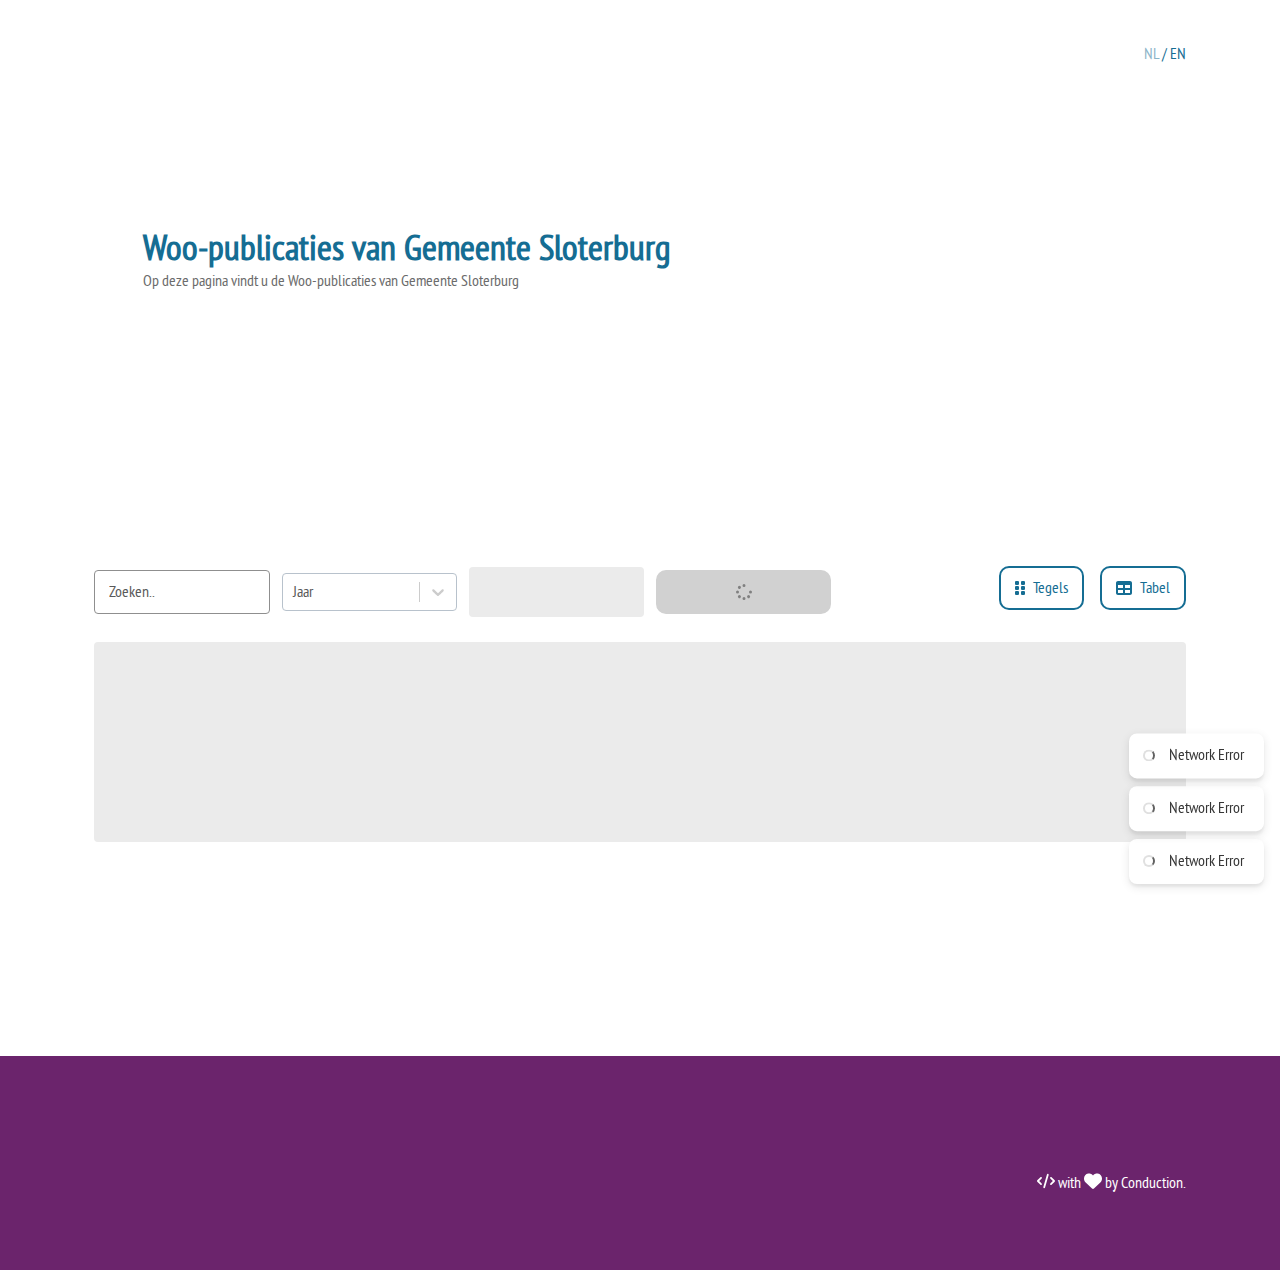
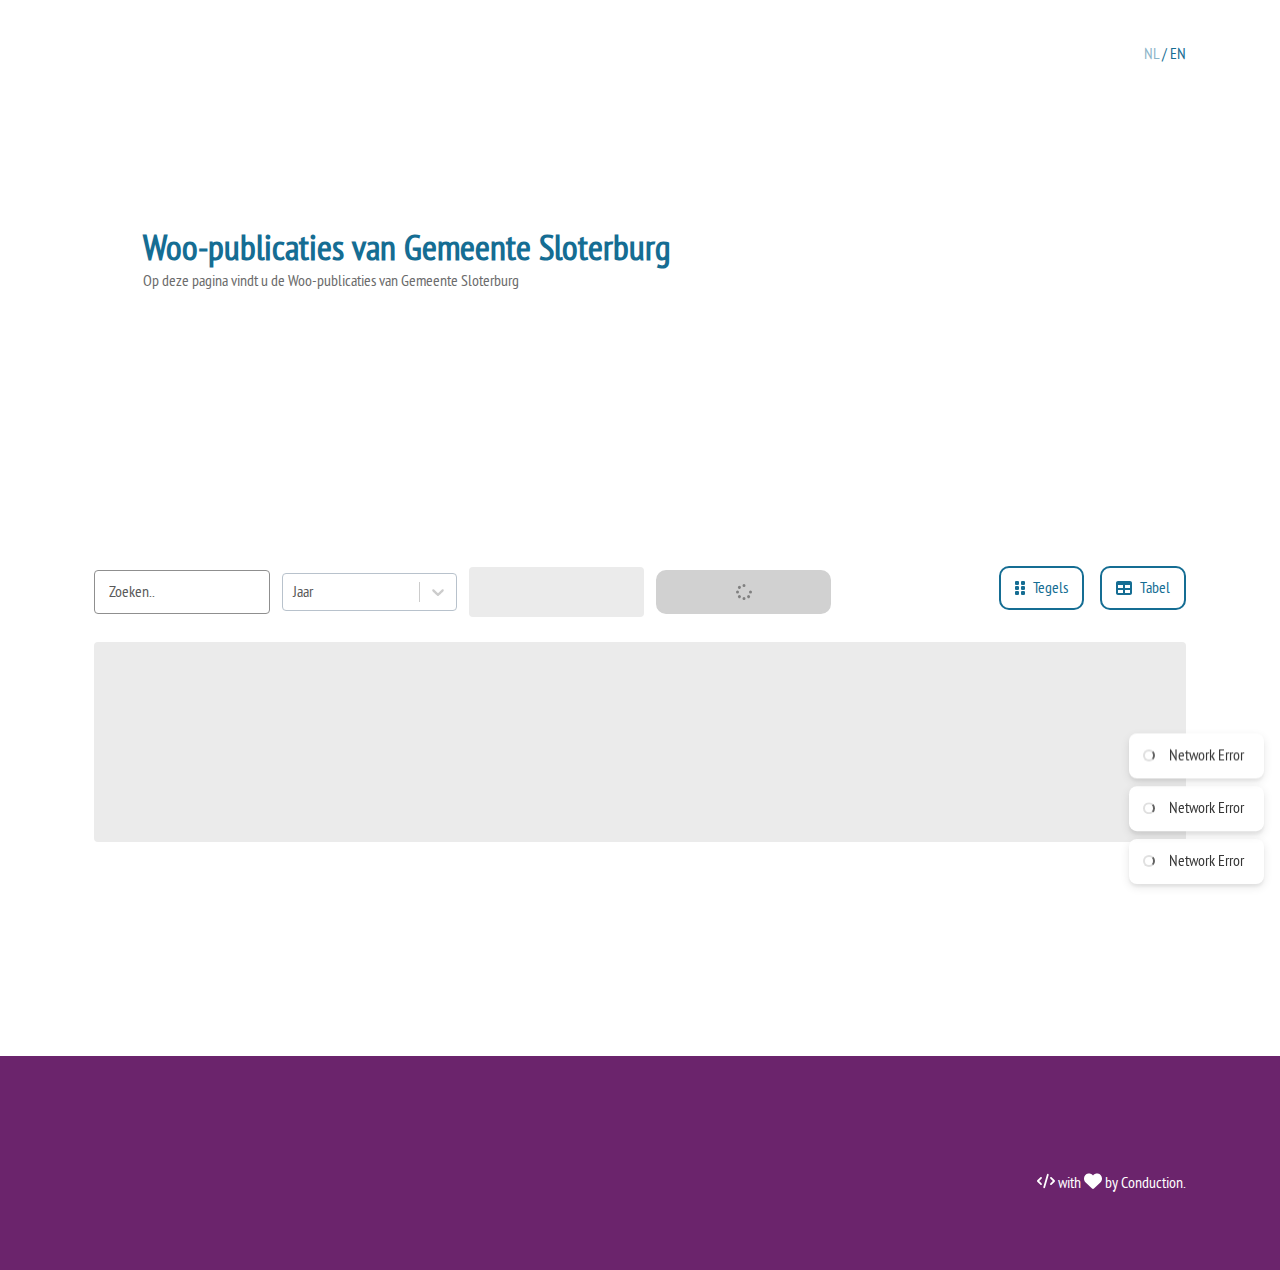
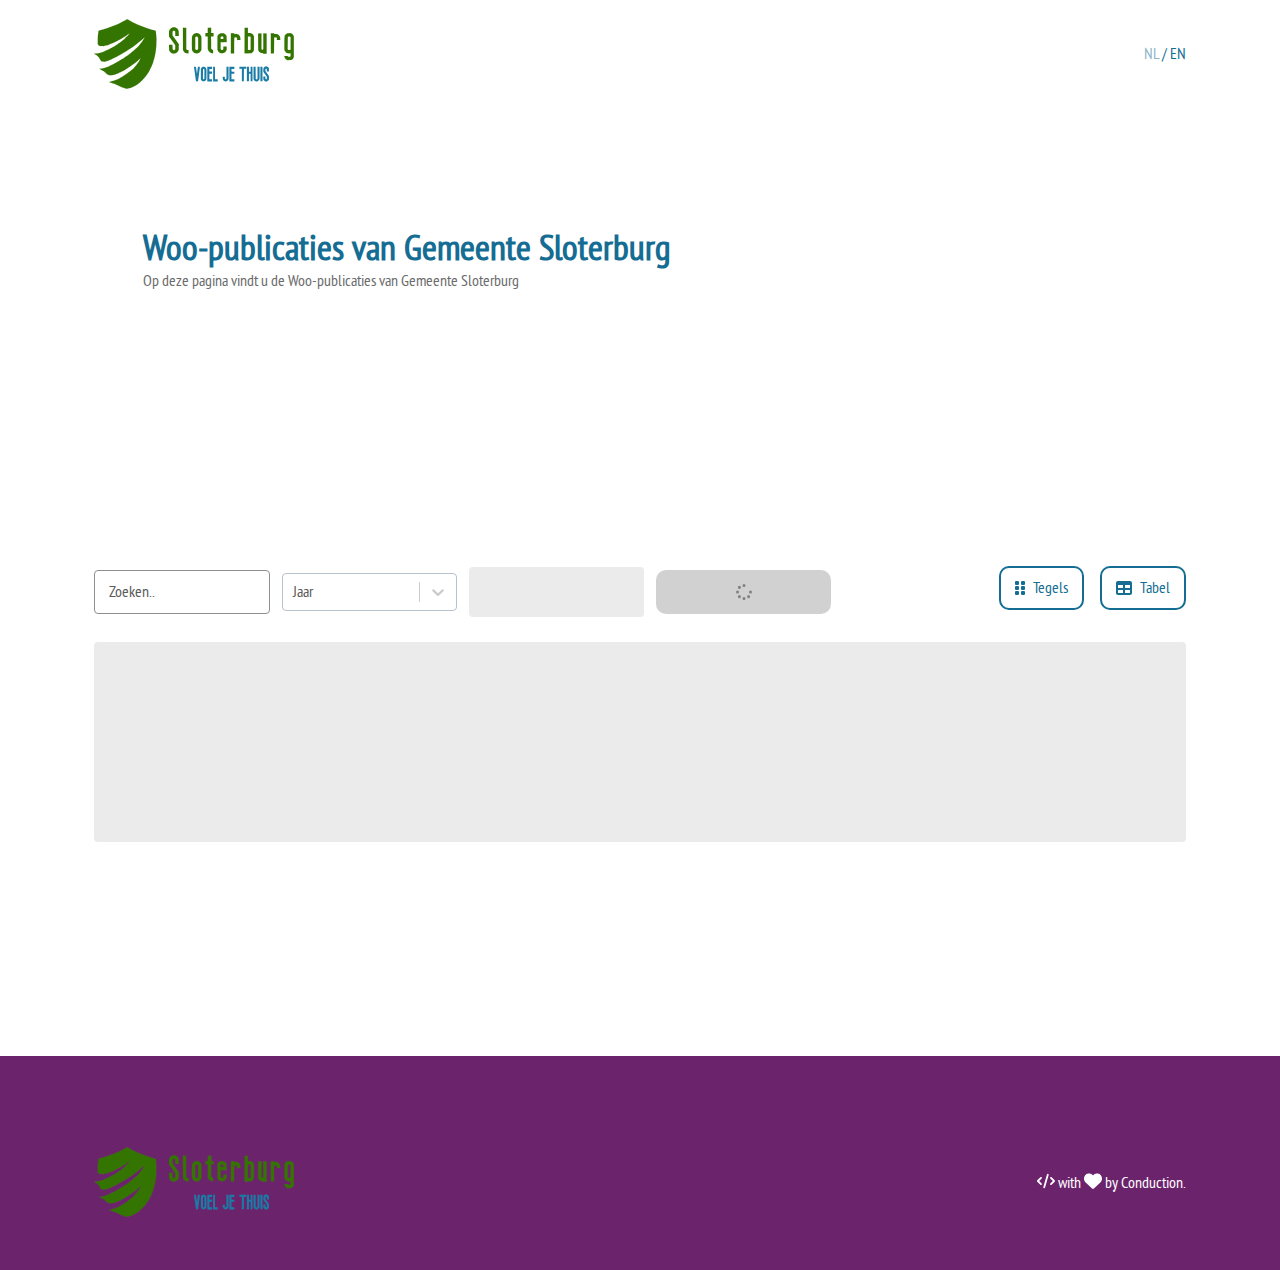
